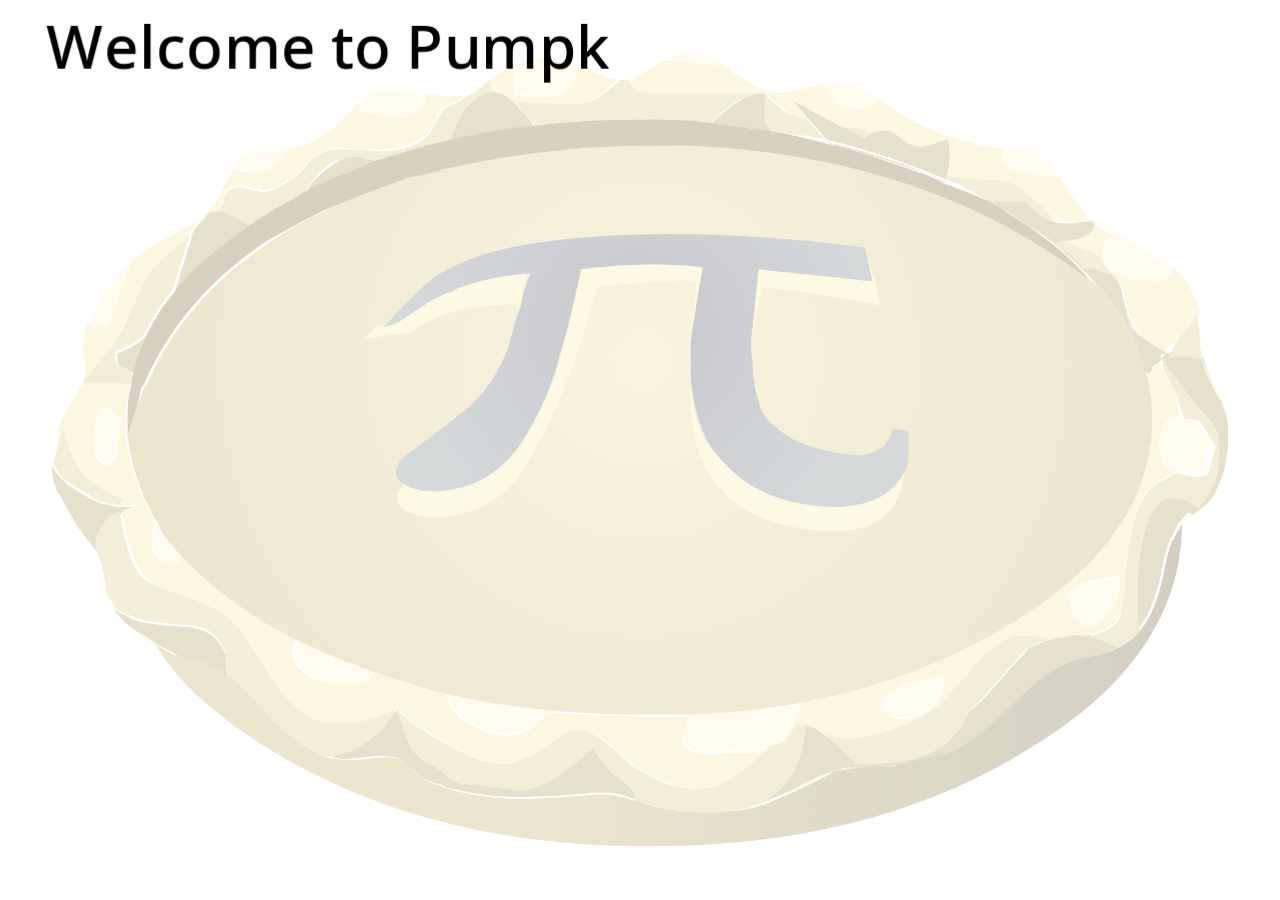
==== index.html @ 18c5f986 "Add files via upload" ====
<!DOCTYPE html>
<!-- Created with https://packager.turbowarp.org/ -->
<html>
<head>
  <meta charset="utf-8">
  <meta name="viewport" content="width=device-width, initial-scale=1.0, maximum-scale=1.0, user-scalable=no">
  <!-- We only include this to explicitly loosen the CSP of various packager environments. It does not provide any security. -->
  <meta http-equiv="Content-Security-Policy" content="default-src * 'self' 'unsafe-inline' 'unsafe-eval' data: blob:">
  <title>Pumpkin Pi</title>
  <style>
    body {
      color: #000000;
      font-family: sans-serif;
      overflow: hidden;
      margin: 0;
      padding: 0;
    }
    :root, body.is-fullscreen {
      background-color: #ffffff;
    }
    [hidden] {
      display: none !important;
    }
    h1 {
      font-weight: normal;
    }
    a {
      color: inherit;
      text-decoration: underline;
      cursor: pointer;
    }

    #app, #loading, #error, #launch {
      position: absolute;
      top: 0;
      left: 0;
      width: 100%;
      height: 100%;
    }
    .screen {
      display: flex;
      flex-direction: column;
      align-items: center;
      justify-content: center;
      text-align: center;
      cursor: default;
      user-select: none;
      -webkit-user-select: none;
      background-color: #ffffff;
    }
    #launch {
      background-color: rgba(0, 0, 0, 0.7);
      cursor: pointer;
    }
    .green-flag {
      width: 80px;
      height: 80px;
      padding: 16px;
      border-radius: 100%;
      background: rgba(255, 255, 255, 0.75);
      border: 3px solid hsla(0, 100%, 100%, 1);
      display: flex;
      justify-content: center;
      align-items: center;
      box-sizing: border-box;
    }
    #loading {
      
    }
    .progress-bar-outer {
      border: 1px solid currentColor;
      height: 10px;
      width: 200px;
      max-width: 200px;
    }
    .progress-bar-inner {
      height: 100%;
      width: 0;
      background-color: currentColor;
    }
    .loading-text, noscript {
      font-weight: normal;
      font-size: 36px;
      margin: 0 0 16px;
    }
    .loading-image {
      margin: 0 0 16px;
    }
    #error-message, #error-stack {
      font-family: monospace;
      max-width: 600px;
      white-space: pre-wrap;
      user-select: text;
      -webkit-user-select: text;
    }
    #error-stack {
      text-align: left;
      max-height: 200px;
      overflow: auto;
    }
    .control-button {
      width: 2rem;
      height: 2rem;
      padding: 0.375rem;
      margin-top: 0.5rem;
      margin-bottom: 0.5rem;
      user-select: none;
      -webkit-user-select: none;
      cursor: pointer;
      border: 0;
      border-radius: 4px;
    }
    .control-button-highlight:hover {
      background: #00000026;
    }
    .control-button-highlight.active {
      background: #00000059;
    }
    .fullscreen-button {
      background: white;
    }
    .standalone-fullscreen-button {
      position: absolute;
      top: 0;
      right: 0;
      background-color: rgba(0, 0, 0, 0.5);
      border-radius: 0 0 0 4px;
      padding: 4px;
      cursor: pointer;
    }
    .sc-canvas {
      cursor: auto;
    }
    .sc-monitor-root[data-opcode^="data_"] .sc-monitor-value-color {
      background-color: #ffffff;
    }
    .sc-monitor-row-value-outer {
      background-color: #ffffff;
    }
    .sc-monitor-row-value-editing .sc-monitor-row-value-outer {
      background-color: #e5e5e5;
    }
    
  </style>
  <meta name="theme-color" content="#ffffff">
  <link rel="icon" href="[data-uri]">
</head>
<body>
  <div id="app"></div>

  <div id="launch" class="screen" hidden title="Click to start">
    <div class="green-flag">
      <svg viewBox="0 0 16.63 17.5" width="42" height="44">
        <defs><style>.cls-1,.cls-2{fill:#4cbf56;stroke:#45993d;stroke-linecap:round;stroke-linejoin:round;}.cls-2{stroke-width:1.5px;}</style></defs>
        <path class="cls-1" d="M.75,2A6.44,6.44,0,0,1,8.44,2h0a6.44,6.44,0,0,0,7.69,0V12.4a6.44,6.44,0,0,1-7.69,0h0a6.44,6.44,0,0,0-7.69,0"/>
        <line class="cls-2" x1="0.75" y1="16.75" x2="0.75" y2="0.75"/>
      </svg>
    </div>
  </div>

  <div id="loading" class="screen">
    <noscript>Enable JavaScript</noscript>
    <h1 class="loading-text">pi is amazing!</h1>
    
    <div class="progress-bar-outer"><div class="progress-bar-inner" id="loading-inner"></div></div>
  </div>

  <div id="error" class="screen" hidden>
    <h1>Error</h1>
    <details>
      <summary id="error-message"></summary>
      <p id="error-stack"></p>
    </details>
  </div>

  <script>/*!
Parts of this script are from the TurboWarp Packager <https://packager.turbowarp.org/>, licensed as follows:
Copyright (C) 2021-2024 Thomas Weber

The Source Code Form of this program is available under the terms of the
Mozilla Public License, v. 2.0. You can obtain a copy of the license at
https://www.mozilla.org/en-US/MPL/2.0/.

Parts of this script are from Scratch <https://scratch.mit.edu/>, licensed as follows:
Copyright (c) 2016, Massachusetts Institute of Technology
All rights reserved.

Redistribution and use in source and binary forms, with or without modification, are permitted provided that the following conditions are met:

1. Redistributions of source code must retain the above copyright notice, this list of conditions and the following disclaimer.

2. Redistributions in binary form must reproduce the above copyright notice, this list of conditions and the following disclaimer in the documentation and/or other materials provided with the distribution.

3. Neither the name of the copyright holder nor the names of its contributors may be used to endorse or promote products derived from this software without specific prior written permission.

THIS SOFTWARE IS PROVIDED BY THE COPYRIGHT HOLDERS AND CONTRIBUTORS "AS IS" AND ANY EXPRESS OR IMPLIED WARRANTIES, INCLUDING, BUT NOT LIMITED TO, THE IMPLIED WARRANTIES OF MERCHANTABILITY AND FITNESS FOR A PARTICULAR PURPOSE ARE DISCLAIMED. IN NO EVENT SHALL THE COPYRIGHT HOLDER OR CONTRIBUTORS BE LIABLE FOR ANY DIRECT, INDIRECT, INCIDENTAL, SPECIAL, EXEMPLARY, OR CONSEQUENTIAL DAMAGES (INCLUDING, BUT NOT LIMITED TO, PROCUREMENT OF SUBSTITUTE GOODS OR SERVICES; LOSS OF USE, DATA, OR PROFITS; OR BUSINESS INTERRUPTION) HOWEVER CAUSED AND ON ANY THEORY OF LIABILITY, WHETHER IN CONTRACT, STRICT LIABILITY, OR TORT (INCLUDING NEGLIGENCE OR OTHERWISE) ARISING IN ANY WAY OUT OF THE USE OF THIS SOFTWARE, EVEN IF ADVISED OF THE POSSIBILITY OF SUCH DAMAGE.
*/

/*! For license information please see scaffolding-min.js.LICENSE.txt */
!function(e){function t(t){for(var n,i,s=t[0],o=t[1],a=0,l=[];a<s.length;a++)i=s[a],Object.prototype.hasOwnProperty.call(r,i)&&r[i]&&l.push(r[i][0]),r[i]=0;for(n in o)Object.prototype.hasOwnProperty.call(o,n)&&(e[n]=o[n]);for(c&&c(t);l.length;)l.shift()()}var n={},r={0:0};function i(t){if(n[t])return n[t].exports;var r=n[t]={i:t,l:!1,exports:{}};return e[t].call(r.exports,r,r.exports,i),r.l=!0,r.exports}i.e=function(e){var t=[],n=r[e];if(0!==n)if(n)t.push(n[2]);else{var s=new Promise((function(t,i){n=r[e]=[t,i]}));t.push(n[2]=s);var o,a=document.createElement("script");a.charset="utf-8",a.timeout=120,i.nc&&a.setAttribute("nonce",i.nc),a.src=function(e){return i.p+"scaffolding/"+({1:"vendors~iframe-extension-worker"}[e]||e)+".js"}(e);var c=new Error;o=function(t){a.onerror=a.onload=null,clearTimeout(l);var n=r[e];if(0!==n){if(n){var i=t&&("load"===t.type?"missing":t.type),s=t&&t.target&&t.target.src;c.message="Loading chunk "+e+" failed.\n("+i+": "+s+")",c.name="ChunkLoadError",c.type=i,c.request=s,n[1](c)}r[e]=void 0}};var l=setTimeout((function(){o({type:"timeout",target:a})}),12e4);a.onerror=a.onload=o,document.head.appendChild(a)}return Promise.all(t)},i.m=e,i.c=n,i.d=function(e,t,n){i.o(e,t)||Object.defineProperty(e,t,{enumerable:!0,get:n})},i.r=function(e){"undefined"!=typeof Symbol&&Symbol.toStringTag&&Object.defineProperty(e,Symbol.toStringTag,{value:"Module"}),Object.defineProperty(e,"__esModule",{value:!0})},i.t=function(e,t){if(1&t&&(e=i(e)),8&t)return e;if(4&t&&"object"==typeof e&&e&&e.__esModule)return e;var n=Object.create(null);if(i.r(n),Object.defineProperty(n,"default",{enumerable:!0,value:e}),2&t&&"string"!=typeof e)for(var r in e)i.d(n,r,function(t){return e[t]}.bind(null,r));return n},i.n=function(e){var t=e&&e.__esModule?function(){return e.default}:function(){return e};return i.d(t,"a",t),t},i.o=function(e,t){return Object.prototype.hasOwnProperty.call(e,t)},i.p="",i.oe=function(e){throw console.error(e),e};var s=window.webpackJsonp=window.webpackJsonp||[],o=s.push.bind(s);s.push=t,s=s.slice();for(var a=0;a<s.length;a++)t(s[a]);var c=o;i(i.s=300)}([function(e,t,n){const r=n(29);r.enable(),e.exports=r("vm")},function(e,t,n){const r=n(23),i=e=>{if("string"!=typeof e)return!1;for(let t=0;t<e.length;t++){const n=e.charCodeAt(t);if(48===n||9===n)return!1}return!0};class s{static toNumber(e){if("number"==typeof e)return Number.isNaN(e)?0:e;const t=Number(e);return Number.isNaN(t)?0:t}static toBoolean(e){return"boolean"==typeof e?e:"string"==typeof e?""!==e&&"0"!==e&&"false"!==e.toLowerCase():Boolean(e)}static toString(e){return String(e)}static toRgbColorList(e){const t=s.toRgbColorObject(e);return[t.r,t.g,t.b]}static toRgbColorObject(e){let t;return"string"==typeof e&&"#"===e.substring(0,1)?(t=r.hexToRgb(e),t||(t={r:0,g:0,b:0,a:255})):t=r.decimalToRgb(s.toNumber(e)),t}static isWhiteSpace(e){return null===e||"string"==typeof e&&0===e.trim().length}static compare(e,t){let n=Number(e),r=Number(t);if(0===n&&i(e)?n=NaN:0===r&&i(t)&&(r=NaN),isNaN(n)||isNaN(r)){const n=String(e).toLowerCase(),r=String(t).toLowerCase();return n<r?-1:n>r?1:0}return n===1/0&&r===1/0||n===-1/0&&r===-1/0?0:n-r}static isInt(e){return"number"==typeof e?!!isNaN(e)||e===Math.floor(e):"boolean"==typeof e||"string"==typeof e&&e.indexOf(".")<0}static get LIST_INVALID(){return"INVALID"}static get LIST_ALL(){return"ALL"}static toListIndex(e,t,n){if("number"!=typeof e){if("all"===e)return n?s.LIST_ALL:s.LIST_INVALID;if("last"===e)return t>0?t:s.LIST_INVALID;if("random"===e||"any"===e)return t>0?1+Math.floor(Math.random()*t):s.LIST_INVALID}return(e=Math.floor(s.toNumber(e)))<1||e>t?s.LIST_INVALID:e}}e.exports=s},function(e,t){e.exports={BOOLEAN:"Boolean",BUTTON:"button",LABEL:"label",COMMAND:"command",CONDITIONAL:"conditional",EVENT:"event",HAT:"hat",LOOP:"loop",REPORTER:"reporter",XML:"xml"}},function(e,t){e.exports={ANGLE:"angle",BOOLEAN:"Boolean",COLOR:"color",NUMBER:"number",STRING:"string",MATRIX:"matrix",NOTE:"note",IMAGE:"image",COSTUME:"costume",SOUND:"sound"}},function(e,t){e.exports=class{static degToRad(e){return e*Math.PI/180}static radToDeg(e){return 180*e/Math.PI}static clamp(e,t,n){return Math.min(Math.max(e,t),n)}static wrapClamp(e,t,n){const r=n-t+1;return e-Math.floor((e-t)/r)*r}static tan(e){switch(e%=360){case-270:case 90:return 1/0;case-90:case 270:return-1/0;default:return Math.round(1e10*Math.tan(Math.PI*e/180))/1e10}}static reducedSortOrdering(e){const t=e.slice(0).sort(((e,t)=>e-t));return e.map((e=>t.indexOf(e)))}static inclusiveRandIntWithout(e,t,n){const r=t-e,i=e+Math.floor(Math.random()*r);return i>=n?i+1:i}static scale(e,t,n,r,i){return(e-t)/(n-t)*(i-r)+r}}},function(e,t,n){"use strict";var r=n(107),i=n(108),s=n(59),o=n(58),a=n(57);function c(e,t){return Object.keys(t).forEach((function(n){e[n]=t[n]})),e}e.exports=function e(){var t=c({},a),n="en",l={},u=function(e){return e},h=null,d="warning",p={};function f(e,t,s){var o="string"==typeof e?e:e.default,a=b(o,"object"==typeof e&&e.id||u(o),s||n);return(a.format||(a.format=i(r(a.message),s||n,p)))(t)}f.rich=function(e,t,s){var o="string"==typeof e?e:e.default,a=b(o,"object"==typeof e&&e.id||u(o),s||n);return(a.toParts||(a.toParts=i.toParts(r(a.message,{tagsType:m}),s||n,p)))(t)};var m="<>";function g(e,t){var n=e[2];return function(e,t){var r="object"==typeof n?function(e,t){return Object.keys(e).reduce((function(n,r){return n[r]=e[r](t),n}),{})}(n,t):n;return"function"==typeof e?e(r):e}}function b(e,t,n){var r=o(n,l)||"en",i=l[r]||(l[r]={}),s=i[t];if("string"==typeof s&&(s=i[t]={message:s}),!s){var a='Translation for "'+t+'" in "'+r+'" is missing';if("warning"===d)"undefined"!=typeof console&&console.warn(a);else if("ignore"!==d)throw new Error(a);var c="function"==typeof h?h(e,t,r)||e:h||e;s=i[t]={message:c}}return s}function y(e,t,r,i,a){"object"==typeof r&&"object"!=typeof i&&(a=i,i=r,r=0);var c=o(a||n,s),l=c&&s[c][e]||E;return i["="+ +t]||i[l(t-r)]||i.other}function E(){return"other"}return p[m]=g,f.setup=function(e){return(e=e||{}).locale&&(n=e.locale),"translations"in e&&(l=e.translations||{}),e.generateId&&(u=e.generateId),"missingReplacement"in e&&(h=e.missingReplacement),e.missingTranslation&&(d=e.missingTranslation),e.formats&&(e.formats.number&&c(t.number,e.formats.number),e.formats.date&&c(t.date,e.formats.date),e.formats.time&&c(t.time,e.formats.time)),e.types&&((p=e.types)[m]=g),{locale:n,translations:l,generateId:u,missingReplacement:h,missingTranslation:d,formats:t,types:p}},f.number=function(e,r,i){var s=r&&t.number[r]||t.parseNumberPattern(r)||t.number.default;return new Intl.NumberFormat(i||n,s).format(e)},f.date=function(e,r,i){var s=r&&t.date[r]||t.parseDatePattern(r)||t.date.default;return new Intl.DateTimeFormat(i||n,s).format(e)},f.time=function(e,r,i){var s=r&&t.time[r]||t.parseDatePattern(r)||t.time.default;return new Intl.DateTimeFormat(i||n,s).format(e)},f.select=function(e,t){return t[e]||t.other},f.custom=function(e,t,n,r){return e[1]in p?p[e[1]](e,t)(n,r):n},f.plural=y.bind(null,"cardinal"),f.selectordinal=y.bind(null,"ordinal"),f.namespace=e,f}()},function(e,t,n){const r=n(0);class i{static withoutTrailingDigits(e){let t=e.length-1;for(;t>=0&&"0123456789".indexOf(e.charAt(t))>-1;)t--;return e.slice(0,t+1)}static unusedName(e,t){if(t.indexOf(e)<0)return e;e=i.withoutTrailingDigits(e);let n=2;for(;t.indexOf(e+n)>=0;)n++;return e+n}static caseInsensitiveUnusedName(e,t){const n=e=>t.some((t=>t.toLowerCase()===e.toLowerCase()));if(!n(e))return e;e=i.withoutTrailingDigits(e);let r=2;for(;n("".concat(e).concat(r));)r++;return"".concat(e).concat(r)}static splitFirst(e,t){const n=e.indexOf(t);return n>=0?[e.substring(0,n),e.substring(n+1)]:[e,null]}static stringify(e){return JSON.stringify(e,((e,t)=>"number"!=typeof t||t!==1/0&&t!==-1/0&&!isNaN(t)?t:0))}static replaceUnsafeChars(e){if("string"!=typeof e){if(!Array.isArray(e))return r.error("Unexpected input recieved in replaceUnsafeChars"),e;e=String(e)}return e.replace(/[<>&'"]/g,(e=>{switch(e){case"<":return"lt";case">":return"gt";case"&":return"amp";case"'":return"apos";case'"':return"quot"}}))}}e.exports=i},function(e,t){const n="!#%()*+,-./:;=?@[]^_`{|}~ABCDEFGHIJKLMNOPQRSTUVWXYZabcdefghijklmnopqrstuvwxyz0123456789";e.exports=function(){const e=n.length,t=[];for(let r=0;r<20;r++)t[r]=n.charAt(Math.random()*e);return t.join("")}},function(e,t){var n;n=function(){return this}();try{n=n||new Function("return this")()}catch(e){"object"==typeof window&&(n=window)}e.exports=n},function(e,t,n){const r=n(7),i=n(31);class s{constructor(e,t,n,i){switch(this.id=e||r(),this.name=t,this.type=n,this.isCloud=i,this.type){case s.SCALAR_TYPE:this.value=0;break;case s.LIST_TYPE:this.value=[];break;case s.BROADCAST_MESSAGE_TYPE:this.value=this.name;break;default:throw new Error("Invalid variable type: ".concat(this.type))}}toXML(e){return e=!0===e,'<variable type="'.concat(this.type,'" id="').concat(this.id,'" islocal="').concat(e,'" iscloud="').concat(this.isCloud,'">').concat(i(this.name),"</variable>")}static get SCALAR_TYPE(){return""}static get LIST_TYPE(){return"list"}static get BROADCAST_MESSAGE_TYPE(){return"broadcast_msg"}}e.exports=s},function(e,t,n){const r=n(1),{InputOpcode:i,InputType:s}=n(15),o=n(0);class a{static getNumberInputType(e){if("number"!=typeof e)throw new Error("Expected a number.");return e===1/0?s.NUMBER_POS_INF:e===-1/0?s.NUMBER_NEG_INF:e<0?Number.isInteger(e)?s.NUMBER_NEG_INT:s.NUMBER_NEG_FRACT:e>0?Number.isInteger(e)?s.NUMBER_POS_INT:s.NUMBER_POS_FRACT:Number.isNaN(e)?s.NUMBER_NAN:Object.is(e,-0)?s.NUMBER_NEG_ZERO:s.NUMBER_ZERO}constructor(e,t){let n=arguments.length>2&&void 0!==arguments[2]?arguments[2]:{},r=arguments.length>3&&void 0!==arguments[3]&&arguments[3];this.opcode=e,this.type=t,this.inputs=n,this.yields=r}isConstant(e){if(this.opcode!==i.CONSTANT)return!1;let t=this.inputs.value===e;return t||"number"!=typeof e||(t=+this.inputs.value===e),t}isAlwaysType(e){return(this.type&e)===this.type}isSometimesType(e){return!!(this.type&e)}toType(e){let t;switch(e){case s.BOOLEAN:t=i.CAST_BOOLEAN;break;case s.NUMBER:t=i.CAST_NUMBER;break;case s.NUMBER_INDEX:t=i.CAST_NUMBER_INDEX;break;case s.NUMBER_OR_NAN:t=i.CAST_NUMBER_OR_NAN;break;case s.STRING:t=i.CAST_STRING;break;case s.COLOR:t=i.CAST_COLOR;break;default:throw o.warn("Cannot cast to type: ".concat(e),this),new Error("Cannot cast to type: ".concat(e))}if(this.isAlwaysType(e))return this;if(this.opcode===i.CONSTANT){switch(t){case i.CAST_BOOLEAN:this.inputs.value=r.toBoolean(this.inputs.value),this.type=s.BOOLEAN;break;case i.CAST_NUMBER:case i.CAST_NUMBER_INDEX:case i.CAST_NUMBER_OR_NAN:{this.isAlwaysType(s.BOOLEAN_INTERPRETABLE)&&(this.type=s.NUMBER,this.inputs.value=+r.toBoolean(this.inputs.value));const e=+this.inputs.value;e?this.inputs.value=e:Object.is(e,-0)?this.inputs.value=-0:this.inputs.value=0,t===i.CAST_NUMBER_INDEX&&(this.inputs.value|=0),this.type=a.getNumberInputType(this.inputs.value);break}case i.CAST_STRING:this.inputs.value+="",this.type=s.STRING;break;case i.CAST_COLOR:this.inputs.value=r.toRgbColorList(this.inputs.value),this.type=s.COLOR}return this}return new a(t,e,{target:this})}}e.exports={IntermediateStackBlock:class{constructor(e){let t=arguments.length>1&&void 0!==arguments[1]?arguments[1]:{},n=arguments.length>2&&void 0!==arguments[2]&&arguments[2];this.opcode=e,this.inputs=t,this.yields=n,this.ignoreState=!1,this.entryState=null,this.exitState=null}},IntermediateInput:a,IntermediateStack:class{constructor(e){this.blocks=null!=e?e:[]}},IntermediateScript:class{constructor(){this.topBlockId=null,this.stack=null,this.isProcedure=!1,this.procedureVariant="",this.procedureCode="",this.arguments=[],this.isWarp=!1,this.yields=!0,this.warpTimer=!1,this.dependedProcedures=[],this.cachedCompileResult=null,this.cachedAnalysisEndState=null,this.executableHat=!1}},IntermediateRepresentation:class{constructor(e,t){this.entry=e,this.procedures=t}getProcedure(e){return Object.values(this.procedures).find((t=>t.procedureCode===e))}},stringifyType:e=>{let t=[];for(const n in s){const r=s[n];if((r&e)===r){for(const e of t)s[e];t=t.filter((e=>(s[e]&r)!==s[e])),t.push(n)}}let n=null;for(const e of t)n=null===n?e:"".concat(n," | ").concat(e);return null===n?"INVALID":n}}},function(e,t,n){var r;"undefined"!=typeof self&&self,r=function(){return function(e){var t={};function n(r){if(t[r])return t[r].exports;var i=t[r]={i:r,l:!1,exports:{}};return e[r].call(i.exports,i,i.exports,n),i.l=!0,i.exports}return n.m=e,n.c=t,n.d=function(e,t,r){n.o(e,t)||Object.defineProperty(e,t,{configurable:!1,enumerable:!0,get:r})},n.n=function(e){var t=e&&e.__esModule?function(){return e.default}:function(){return e};return n.d(t,"a",t),t},n.o=function(e,t){return Object.prototype.hasOwnProperty.call(e,t)},n.p="",n(n.s=9)}([function(e,t,n){"use strict";t.__esModule=!0,t.copyExistingProperties=function(e,t){Object.keys(t).forEach((function(n){t.hasOwnProperty(n)&&e.hasOwnProperty(n)&&(t[n]=e[n])}))},t.copyNamedProperties=function(e,t,n){e.forEach((function(e){var r=t[e];void 0!==r&&(n[e]=r)}))},t.isBuffer=function(e,t){return o||(o=e.createBuffer()),t instanceof o.constructor},t.isRenderbuffer=function(e,t){return a||(a=e.createRenderbuffer()),t instanceof a.constructor},t.isShader=function(e,t){return c||(c=e.createShader(e.VERTEX_SHADER)),t instanceof c.constructor},t.isTexture=function(e,t){return l||(l=e.createTexture()),t instanceof l.constructor},t.isSampler=function(e,t){if(!u){if(!e.createSampler)return!1;u=e.createSampler()}return t instanceof u.constructor},t.warn=t.error=void 0;var r,i=(r=n(2))&&r.__esModule?r:{default:r},s=i.default.console&&i.default.console.error&&"function"==typeof i.default.console.error?i.default.console.error.bind(i.default.console):function(){};t.error=s;var o,a,c,l,u,h=i.default.console&&i.default.console.warn&&"function"==typeof i.default.console.warn?i.default.console.warn.bind(i.default.console):function(){};t.warn=h},function(e,t,n){"use strict";t.__esModule=!0,t.getGLTypeForTypedArray=function(e){if(e instanceof Int8Array)return s;if(e instanceof Uint8Array)return o;if(e instanceof Uint8ClampedArray)return o;if(e instanceof Int16Array)return a;if(e instanceof Uint16Array)return c;if(e instanceof Int32Array)return l;if(e instanceof Uint32Array)return u;if(e instanceof Float32Array)return h;throw"unsupported typed array type"},t.getGLTypeForTypedArrayType=function(e){if(e===Int8Array)return s;if(e===Uint8Array)return o;if(e===Uint8ClampedArray)return o;if(e===Int16Array)return a;if(e===Uint16Array)return c;if(e===Int32Array)return l;if(e===Uint32Array)return u;if(e===Float32Array)return h;throw"unsupported typed array type"},t.getTypedArrayTypeForGLType=function(e){var t=d[e];if(!t)throw"unknown gl type";return t},t.isArrayBuffer=void 0;var r,i=(r=n(2))&&r.__esModule?r:{default:r},s=5120,o=5121,a=5122,c=5123,l=5124,u=5125,h=5126,d={},p=d;p[s]=Int8Array,p[o]=Uint8Array,p[a]=Int16Array,p[c]=Uint16Array,p[l]=Int32Array,p[u]=Uint32Array,p[h]=Float32Array,p[32819]=Uint16Array,p[32820]=Uint16Array,p[33635]=Uint16Array,p[5131]=Uint16Array,p[33640]=Uint32Array,p[35899]=Uint32Array,p[35902]=Uint32Array,p[36269]=Uint32Array,p[34042]=Uint32Array;var f=i.default.SharedArrayBuffer?function(e){return e&&e.buffer&&(e.buffer instanceof ArrayBuffer||e.buffer instanceof i.default.SharedArrayBuffer)}:function(e){return e&&e.buffer&&e.buffer instanceof ArrayBuffer};t.isArrayBuffer=f},function(e,t,n){"use strict";t.__esModule=!0,t.default=void 0;var r=void 0!==r?r:"undefined"!=typeof self?self:"undefined"!=typeof window?window:{};t.default=r},function(e,t,n){"use strict";t.__esModule=!0,t.add=function(e,t,n){return(n=n||new r(3))[0]=e[0]+t[0],n[1]=e[1]+t[1],n[2]=e[2]+t[2],n},t.copy=function(e,t){return(t=t||new r(3))[0]=e[0],t[1]=e[1],t[2]=e[2],t},t.create=function(e,t,n){var i=new r(3);return e&&(i[0]=e),t&&(i[1]=t),n&&(i[2]=n),i},t.cross=function(e,t,n){n=n||new r(3);var i=e[2]*t[0]-e[0]*t[2],s=e[0]*t[1]-e[1]*t[0];return n[0]=e[1]*t[2]-e[2]*t[1],n[1]=i,n[2]=s,n},t.distance=function(e,t){var n=e[0]-t[0],r=e[1]-t[1],i=e[2]-t[2];return Math.sqrt(n*n+r*r+i*i)},t.distanceSq=function(e,t){var n=e[0]-t[0],r=e[1]-t[1],i=e[2]-t[2];return n*n+r*r+i*i},t.divide=function(e,t,n){return(n=n||new r(3))[0]=e[0]/t[0],n[1]=e[1]/t[1],n[2]=e[2]/t[2],n},t.divScalar=function(e,t,n){return(n=n||new r(3))[0]=e[0]/t,n[1]=e[1]/t,n[2]=e[2]/t,n},t.dot=function(e,t){return e[0]*t[0]+e[1]*t[1]+e[2]*t[2]},t.lerp=function(e,t,n,i){return(i=i||new r(3))[0]=(1-n)*e[0]+n*t[0],i[1]=(1-n)*e[1]+n*t[1],i[2]=(1-n)*e[2]+n*t[2],i},t.length=function(e){return Math.sqrt(e[0]*e[0]+e[1]*e[1]+e[2]*e[2])},t.lengthSq=function(e){return e[0]*e[0]+e[1]*e[1]+e[2]*e[2]},t.mulScalar=function(e,t,n){return(n=n||new r(3))[0]=e[0]*t,n[1]=e[1]*t,n[2]=e[2]*t,n},t.multiply=function(e,t,n){return(n=n||new r(3))[0]=e[0]*t[0],n[1]=e[1]*t[1],n[2]=e[2]*t[2],n},t.negate=function(e,t){return(t=t||new r(3))[0]=-e[0],t[1]=-e[1],t[2]=-e[2],t},t.normalize=function(e,t){t=t||new r(3);var n=e[0]*e[0]+e[1]*e[1]+e[2]*e[2],i=Math.sqrt(n);return i>1e-5?(t[0]=e[0]/i,t[1]=e[1]/i,t[2]=e[2]/i):(t[0]=0,t[1]=0,t[2]=0),t},t.setDefaultType=function(e){var t=r;return r=e,t},t.subtract=function(e,t,n){return(n=n||new r(3))[0]=e[0]-t[0],n[1]=e[1]-t[1],n[2]=e[2]-t[2],n};var r=Float32Array},function(e,t,n){"use strict";t.__esModule=!0,t.isWebGL1=function(e){return!e.texStorage2D},t.isWebGL2=function(e){return!!e.texStorage2D},t.glEnumToString=void 0;var r,i,s=(r={},i={},function(e,t){return function(e){var t=e.constructor.name;if(!r[t]){for(var n in e)if("number"==typeof e[n]){var s=i[e[n]];i[e[n]]=s?"".concat(s," | ").concat(n):n}r[t]=!0}}(e),i[t]||"0x"+t.toString(16)});t.glEnumToString=s},function(e,t,n){"use strict";t.__esModule=!0,t.createAttributeSetters=W,t.createProgram=D,t.createProgramFromScripts=function(e,t,n,r,i){for(var s=M(n,r,i),o=[],a=0;a<t.length;++a){var c=B(e,t[a],e[C[a]],s.errorCallback);if(!c)return null;o.push(c)}return D(e,o,s)},t.createProgramFromSources=U,t.createProgramInfo=function(e,t,n,r,i){var s=M(n,r,i),o=!0;if(t=t.map((function(e){if(e.indexOf("\n")<0){var t=u(e);t?e=t.text:(s.errorCallback("no element with id: "+e),o=!1)}return e})),!o)return null;var a=U(e,t,s);return a?X(e,a):null},t.createProgramInfoFromProgram=X,t.createUniformSetters=j,t.createUniformBlockSpecFromProgram=V,t.createUniformBlockInfoFromProgram=_,t.createUniformBlockInfo=function(e,t,n){return _(e,t.program,t.uniformBlockSpec,n)},t.createTransformFeedback=function(e,t,n){var r=e.createTransformFeedback();return e.bindTransformFeedback(e.TRANSFORM_FEEDBACK,r),e.useProgram(t.program),G(e,t,n),e.bindTransformFeedback(e.TRANSFORM_FEEDBACK,null),function(e,t,n){for(var r in t.transformFeedbackInfo&&(t=t.transformFeedbackInfo),n.attribs&&(n=n.attribs),n){var i=t[r];i&&e.bindBufferBase(e.TRANSFORM_FEEDBACK_BUFFER,i.index,null)}}(e,t,n),r},t.createTransformFeedbackInfo=z,t.bindTransformFeedbackInfo=G,t.setAttributes=K,t.setBuffersAndAttributes=function(e,t,n){n.vertexArrayObject?e.bindVertexArray(n.vertexArrayObject):(K(t.attribSetters||t,n.attribs),n.indices&&e.bindBuffer(e.ELEMENT_ARRAY_BUFFER,n.indices))},t.setUniforms=function e(t,n){for(var r=t.uniformSetters||t,i=arguments.length,s=1;s<i;++s){var o=arguments[s];if(Array.isArray(o))for(var a=o.length,c=0;c<a;++c)e(r,o[c]);else for(var l in o){var u=r[l];u&&u(o[l])}}},t.setUniformBlock=function(e,t,n){H(e,t,n)&&e.bufferData(e.UNIFORM_BUFFER,n.array,e.DYNAMIC_DRAW)},t.setBlockUniforms=function(e,t){var n=e.uniforms;for(var r in t){var i=n[r];if(i){var s=t[r];s.length?i.set(s):i[0]=s}}},t.bindUniformBlock=H;var r,i=a(n(4)),s=a(n(0)),o=(r=n(2))&&r.__esModule?r:{default:r};function a(e){if(e&&e.__esModule)return e;var t={};if(null!=e)for(var n in e)if(Object.prototype.hasOwnProperty.call(e,n)){var r=Object.defineProperty&&Object.getOwnPropertyDescriptor?Object.getOwnPropertyDescriptor(e,n):{};r.get||r.set?Object.defineProperty(t,n,r):t[n]=e[n]}return t.default=e,t}var c=s.error,l=s.warn,u=o.default&&o.default.document&&o.default.document.getElementById?o.default.document.getElementById.bind(o.default.document):function(){return null},h=3553,d=34067,p=32879,f=35866,m={};function g(e,t){return m[t].bindPoint}function b(e,t){return function(n){e.uniform1i(t,n)}}function y(e,t){return function(n){e.uniform1iv(t,n)}}function E(e,t){return function(n){e.uniform2iv(t,n)}}function T(e,t){return function(n){e.uniform3iv(t,n)}}function v(e,t){return function(n){e.uniform4iv(t,n)}}function A(e,t,n,r){var o=g(0,t);return i.isWebGL2(e)?function(t){var i,a;s.isTexture(e,t)?(i=t,a=null):(i=t.texture,a=t.sampler),e.uniform1i(r,n),e.activeTexture(e.TEXTURE0+n),e.bindTexture(o,i),e.bindSampler(n,a)}:function(t){e.uniform1i(r,n),e.activeTexture(e.TEXTURE0+n),e.bindTexture(o,t)}}function w(e,t,n,r,o){for(var a=g(0,t),c=new Int32Array(o),l=0;l<o;++l)c[l]=n+l;return i.isWebGL2(e)?function(t){e.uniform1iv(r,c),t.forEach((function(t,r){var i,o;e.activeTexture(e.TEXTURE0+c[r]),s.isTexture(e,t)?(i=t,o=null):(i=t.texture,o=t.sampler),e.bindSampler(n,o),e.bindTexture(a,i)}))}:function(t){e.uniform1iv(r,c),t.forEach((function(t,n){e.activeTexture(e.TEXTURE0+c[n]),e.bindTexture(a,t)}))}}function S(e,t){return function(n){e.bindBuffer(e.ARRAY_BUFFER,n.buffer),e.enableVertexAttribArray(t),e.vertexAttribPointer(t,n.numComponents||n.size,n.type||e.FLOAT,n.normalize||!1,n.stride||0,n.offset||0),void 0!==n.divisor&&e.vertexAttribDivisor(t,n.divisor)}}function k(e,t){return function(n){e.bindBuffer(e.ARRAY_BUFFER,n.buffer),e.enableVertexAttribArray(t),e.vertexAttribIPointer(t,n.numComponents||n.size,n.type||e.INT,n.stride||0,n.offset||0),void 0!==n.divisor&&e.vertexAttribDivisor(t,n.divisor)}}function O(e,t,n){var r=n.size,i=n.count;return function(n){e.bindBuffer(e.ARRAY_BUFFER,n.buffer);for(var s=n.size||n.numComponents||r,o=s/i,a=n.type||e.FLOAT,c=m[a].size*s,l=n.normalize||!1,u=n.offset||0,h=c/i,d=0;d<i;++d)e.enableVertexAttribArray(t+d),e.vertexAttribPointer(t+d,o,a,l,c,u+h*d),void 0!==n.divisor&&e.vertexAttribDivisor(t+d,n.divisor)}}m[5126]={Type:Float32Array,size:4,setter:function(e,t){return function(n){e.uniform1f(t,n)}},arraySetter:function(e,t){return function(n){e.uniform1fv(t,n)}}},m[35664]={Type:Float32Array,size:8,setter:function(e,t){return function(n){e.uniform2fv(t,n)}}},m[35665]={Type:Float32Array,size:12,setter:function(e,t){return function(n){e.uniform3fv(t,n)}}},m[35666]={Type:Float32Array,size:16,setter:function(e,t){return function(n){e.uniform4fv(t,n)}}},m[5124]={Type:Int32Array,size:4,setter:b,arraySetter:y},m[35667]={Type:Int32Array,size:8,setter:E},m[35668]={Type:Int32Array,size:12,setter:T},m[35669]={Type:Int32Array,size:16,setter:v},m[5125]={Type:Uint32Array,size:4,setter:function(e,t){return function(n){e.uniform1ui(t,n)}},arraySetter:function(e,t){return function(n){e.uniform1uiv(t,n)}}},m[36294]={Type:Uint32Array,size:8,setter:function(e,t){return function(n){e.uniform2uiv(t,n)}}},m[36295]={Type:Uint32Array,size:12,setter:function(e,t){return function(n){e.uniform3uiv(t,n)}}},m[36296]={Type:Uint32Array,size:16,setter:function(e,t){return function(n){e.uniform4uiv(t,n)}}},m[35670]={Type:Uint32Array,size:4,setter:b,arraySetter:y},m[35671]={Type:Uint32Array,size:8,setter:E},m[35672]={Type:Uint32Array,size:12,setter:T},m[35673]={Type:Uint32Array,size:16,setter:v},m[35674]={Type:Float32Array,size:16,setter:function(e,t){return function(n){e.uniformMatrix2fv(t,!1,n)}}},m[35675]={Type:Float32Array,size:36,setter:function(e,t){return function(n){e.uniformMatrix3fv(t,!1,n)}}},m[35676]={Type:Float32Array,size:64,setter:function(e,t){return function(n){e.uniformMatrix4fv(t,!1,n)}}},m[35685]={Type:Float32Array,size:24,setter:function(e,t){return function(n){e.uniformMatrix2x3fv(t,!1,n)}}},m[35686]={Type:Float32Array,size:32,setter:function(e,t){return function(n){e.uniformMatrix2x4fv(t,!1,n)}}},m[35687]={Type:Float32Array,size:24,setter:function(e,t){return function(n){e.uniformMatrix3x2fv(t,!1,n)}}},m[35688]={Type:Float32Array,size:48,setter:function(e,t){return function(n){e.uniformMatrix3x4fv(t,!1,n)}}},m[35689]={Type:Float32Array,size:32,setter:function(e,t){return function(n){e.uniformMatrix4x2fv(t,!1,n)}}},m[35690]={Type:Float32Array,size:48,setter:function(e,t){return function(n){e.uniformMatrix4x3fv(t,!1,n)}}},m[35678]={Type:null,size:0,setter:A,arraySetter:w,bindPoint:h},m[35680]={Type:null,size:0,setter:A,arraySetter:w,bindPoint:d},m[35679]={Type:null,size:0,setter:A,arraySetter:w,bindPoint:p},m[35682]={Type:null,size:0,setter:A,arraySetter:w,bindPoint:h},m[36289]={Type:null,size:0,setter:A,arraySetter:w,bindPoint:f},m[36292]={Type:null,size:0,setter:A,arraySetter:w,bindPoint:f},m[36293]={Type:null,size:0,setter:A,arraySetter:w,bindPoint:d},m[36298]={Type:null,size:0,setter:A,arraySetter:w,bindPoint:h},m[36299]={Type:null,size:0,setter:A,arraySetter:w,bindPoint:p},m[36300]={Type:null,size:0,setter:A,arraySetter:w,bindPoint:d},m[36303]={Type:null,size:0,setter:A,arraySetter:w,bindPoint:f},m[36306]={Type:null,size:0,setter:A,arraySetter:w,bindPoint:h},m[36307]={Type:null,size:0,setter:A,arraySetter:w,bindPoint:p},m[36308]={Type:null,size:0,setter:A,arraySetter:w,bindPoint:d},m[36311]={Type:null,size:0,setter:A,arraySetter:w,bindPoint:f};var I={};I[5126]={size:4,setter:S},I[35664]={size:8,setter:S},I[35665]={size:12,setter:S},I[35666]={size:16,setter:S},I[5124]={size:4,setter:k},I[35667]={size:8,setter:k},I[35668]={size:12,setter:k},I[35669]={size:16,setter:k},I[5125]={size:4,setter:k},I[36294]={size:8,setter:k},I[36295]={size:12,setter:k},I[36296]={size:16,setter:k},I[35670]={size:4,setter:k},I[35671]={size:8,setter:k},I[35672]={size:12,setter:k},I[35673]={size:16,setter:k},I[35674]={size:4,setter:O,count:2},I[35675]={size:9,setter:O,count:3},I[35676]={size:16,setter:O,count:4};var N=void 0,R=/^[ \t]*\n/;function x(e,t,n,r){var i=r||c,s=e.createShader(n),o=0;if(R.test(t)&&(o=1,t=t.replace(R,"")),e.shaderSource(s,t),e.compileShader(s),!e.getShaderParameter(s,e.COMPILE_STATUS)){var a=e.getShaderInfoLog(s);return i(function(e,t){return t=t||0,++t,e.split("\n").map((function(e,n){return n+t+": "+e})).join("\n")}(t,o)+"\n*** Error compiling shader: "+a),e.deleteShader(s),null}return s}function M(e,t,n){var r;if("function"==typeof t&&(n=t,t=void 0),"function"==typeof e)n=e,e=void 0;else if(e&&!Array.isArray(e)){if(e.errorCallback)return e;var i=e;n=i.errorCallback,e=i.attribLocations,r=i.transformFeedbackVaryings}var s={errorCallback:n||c,transformFeedbackVaryings:r};if(e){var o={};Array.isArray(e)?e.forEach((function(e,n){o[e]=t?t[n]:n})):o=e,s.attribLocations=o}return s}var C=["VERTEX_SHADER","FRAGMENT_SHADER"];function P(e){return e.indexOf("frag")>=0?N.FRAGMENT_SHADER:e.indexOf("vert")>=0?N.VERTEX_SHADER:void 0}function L(e,t){t.forEach((function(t){e.deleteShader(t)}))}function D(e,t,n,r,i){for(var o=M(n,r,i),a=[],c=[],l=0;l<t.length;++l){var h=t[l];if("string"==typeof h){var d=u(h),p=d?d.text:h,f=e[C[l]];d&&d.type&&(f=P(d.type)||f),h=x(e,p,f,o.errorCallback),c.push(h)}s.isShader(e,h)&&a.push(h)}if(a.length!==t.length)return o.errorCallback("not enough shaders for program"),L(e,c),null;var m=e.createProgram();a.forEach((function(t){e.attachShader(m,t)})),o.attribLocations&&Object.keys(o.attribLocations).forEach((function(t){e.bindAttribLocation(m,o.attribLocations[t],t)}));var g=o.transformFeedbackVaryings;if(g&&(g.attribs&&(g=g.attribs),Array.isArray(g)||(g=Object.keys(g)),e.transformFeedbackVaryings(m,g,o.transformFeedbackMode||e.SEPARATE_ATTRIBS)),e.linkProgram(m),!e.getProgramParameter(m,e.LINK_STATUS)){var b=e.getProgramInfoLog(m);return o.errorCallback("Error in program linking:"+b),e.deleteProgram(m),L(e,c),null}return m}function B(e,t,n,r){var i,s=u(t);if(!s)throw"*** Error: unknown script element"+t;i=s.text;var o=n||P(s.type);if(!o)throw"*** Error: unknown shader type";return x(e,i,o,r)}function U(e,t,n,r,i){for(var s=M(n,r,i),o=[],a=0;a<t.length;++a){var c=x(e,t[a],e[C[a]],s.errorCallback);if(!c)return null;o.push(c)}return D(e,o,s)}function F(e){var t=e.name;return t.startsWith("gl_")||t.startsWith("webgl_")}function j(e,t){var n=0;function r(t,r){var i,s=e.getUniformLocation(t,r.name),o=r.size>1&&"[0]"===r.name.substr(-3),a=r.type,c=m[a];if(!c)throw"unknown type: 0x"+a.toString(16);if(c.bindPoint){var l=n;n+=r.size,i=o?c.arraySetter(e,a,l,s,r.size):c.setter(e,a,l,s,r.size)}else i=c.arraySetter&&o?c.arraySetter(e,s):c.setter(e,s);return i.location=s,i}for(var i={},s=e.getProgramParameter(t,e.ACTIVE_UNIFORMS),o=0;o<s;++o){var a=e.getActiveUniform(t,o);if(!F(a)){var c=a.name;"[0]"===c.substr(-3)&&(c=c.substr(0,c.length-3));var l=r(t,a);i[c]=l}}return i}function z(e,t){for(var n={},r=e.getProgramParameter(t,e.TRANSFORM_FEEDBACK_VARYINGS),i=0;i<r;++i){var s=e.getTransformFeedbackVarying(t,i);n[s.name]={index:i,type:s.type,size:s.size}}return n}function G(e,t,n){for(var r in t.transformFeedbackInfo&&(t=t.transformFeedbackInfo),n.attribs&&(n=n.attribs),n){var i=t[r];if(i){var s=n[r];s.offset?e.bindBufferRange(e.TRANSFORM_FEEDBACK_BUFFER,i.index,s.buffer,s.offset,s.size):e.bindBufferBase(e.TRANSFORM_FEEDBACK_BUFFER,i.index,s.buffer)}}}function V(e,t){for(var n=e.getProgramParameter(t,e.ACTIVE_UNIFORMS),r=[],i=[],s=0;s<n;++s){i.push(s),r.push({});var o=e.getActiveUniform(t,s);if(F(o))break;r[s].name=o.name}[["UNIFORM_TYPE","type"],["UNIFORM_SIZE","size"],["UNIFORM_BLOCK_INDEX","blockNdx"],["UNIFORM_OFFSET","offset"]].forEach((function(n){var s=n[0],o=n[1];e.getActiveUniforms(t,i,e[s]).forEach((function(e,t){r[t][o]=e}))}));for(var a={},c=e.getProgramParameter(t,e.ACTIVE_UNIFORM_BLOCKS),l=0;l<c;++l){var u=e.getActiveUniformBlockName(t,l),h={index:l,usedByVertexShader:e.getActiveUniformBlockParameter(t,l,e.UNIFORM_BLOCK_REFERENCED_BY_VERTEX_SHADER),usedByFragmentShader:e.getActiveUniformBlockParameter(t,l,e.UNIFORM_BLOCK_REFERENCED_BY_FRAGMENT_SHADER),size:e.getActiveUniformBlockParameter(t,l,e.UNIFORM_BLOCK_DATA_SIZE),uniformIndices:e.getActiveUniformBlockParameter(t,l,e.UNIFORM_BLOCK_ACTIVE_UNIFORM_INDICES)};h.used=h.usedByVertexSahder||h.usedByFragmentShader,a[u]=h}return{blockSpecs:a,uniformData:r}}var Y=/\[\d+\]\.$/;function _(e,t,n,r){var i=n.blockSpecs,s=n.uniformData,o=i[r];if(!o)return l("no uniform block object named:",r),{name:r,uniforms:{}};var a=new ArrayBuffer(o.size),c=e.createBuffer(),u=o.index;e.bindBuffer(e.UNIFORM_BUFFER,c),e.uniformBlockBinding(t,o.index,u);var h=r+".";Y.test(h)&&(h=h.replace(Y,"."));var d={};return o.uniformIndices.forEach((function(e){var t=s[e],n=m[t.type],r=n.Type,i=t.size*n.size,o=t.name;o.substr(0,h.length)===h&&(o=o.substr(h.length)),d[o]=new r(a,t.offset,i/r.BYTES_PER_ELEMENT)})),{name:r,array:a,asFloat:new Float32Array(a),buffer:c,uniforms:d}}function H(e,t,n){var r=(t.uniformBlockSpec||t).blockSpecs[n.name];if(r){var i=r.index;return e.bindBufferRange(e.UNIFORM_BUFFER,i,n.buffer,n.offset||0,n.array.byteLength),!0}return!1}function W(e,t){for(var n={},r=e.getProgramParameter(t,e.ACTIVE_ATTRIBUTES),i=0;i<r;++i){var s=e.getActiveAttrib(t,i);if(!F(s)){var o=e.getAttribLocation(t,s.name),a=I[s.type],c=a.setter(e,o,a);c.location=o,n[s.name]=c}}return n}function K(e,t){for(var n in t){var r=e[n];r&&r(t[n])}}function X(e,t){var n={program:t,uniformSetters:j(e,t),attribSetters:W(e,t)};return i.isWebGL2(e)&&(n.uniformBlockSpec=V(e,t),n.transformFeedbackInfo=z(e,t)),n}},function(e,t,n){"use strict";t.__esModule=!0,t.axisRotate=function(e,t,n,r){r=r||new i(16);var s=t[0],o=t[1],a=t[2],c=Math.sqrt(s*s+o*o+a*a),l=(s/=c)*s,u=(o/=c)*o,h=(a/=c)*a,d=Math.cos(n),p=Math.sin(n),f=1-d,m=l+(1-l)*d,g=s*o*f+a*p,b=s*a*f-o*p,y=s*o*f-a*p,E=u+(1-u)*d,T=o*a*f+s*p,v=s*a*f+o*p,A=o*a*f-s*p,w=h+(1-h)*d,S=e[0],k=e[1],O=e[2],I=e[3],N=e[4],R=e[5],x=e[6],M=e[7],C=e[8],P=e[9],L=e[10],D=e[11];return r[0]=m*S+g*N+b*C,r[1]=m*k+g*R+b*P,r[2]=m*O+g*x+b*L,r[3]=m*I+g*M+b*D,r[4]=y*S+E*N+T*C,r[5]=y*k+E*R+T*P,r[6]=y*O+E*x+T*L,r[7]=y*I+E*M+T*D,r[8]=v*S+A*N+w*C,r[9]=v*k+A*R+w*P,r[10]=v*O+A*x+w*L,r[11]=v*I+A*M+w*D,e!==r&&(r[12]=e[12],r[13]=e[13],r[14]=e[14],r[15]=e[15]),r},t.axisRotation=function(e,t,n){n=n||new i(16);var r=e[0],s=e[1],o=e[2],a=Math.sqrt(r*r+s*s+o*o),c=(r/=a)*r,l=(s/=a)*s,u=(o/=a)*o,h=Math.cos(t),d=Math.sin(t),p=1-h;return n[0]=c+(1-c)*h,n[1]=r*s*p+o*d,n[2]=r*o*p-s*d,n[3]=0,n[4]=r*s*p-o*d,n[5]=l+(1-l)*h,n[6]=s*o*p+r*d,n[7]=0,n[8]=r*o*p+s*d,n[9]=s*o*p-r*d,n[10]=u+(1-u)*h,n[11]=0,n[12]=0,n[13]=0,n[14]=0,n[15]=1,n},t.copy=c,t.frustum=function(e,t,n,r,s,o,a){a=a||new i(16);var c=t-e,l=r-n,u=s-o;return a[0]=2*s/c,a[1]=0,a[2]=0,a[3]=0,a[4]=0,a[5]=2*s/l,a[6]=0,a[7]=0,a[8]=(e+t)/c,a[9]=(r+n)/l,a[10]=o/u,a[11]=-1,a[12]=0,a[13]=0,a[14]=s*o/u,a[15]=0,a},t.getAxis=function(e,t,n){n=n||r.create();var i=4*t;return n[0]=e[i+0],n[1]=e[i+1],n[2]=e[i+2],n},t.getTranslation=function(e,t){return(t=t||r.create())[0]=e[12],t[1]=e[13],t[2]=e[14],t},t.identity=l,t.inverse=u,t.lookAt=function(e,t,n,c){c=c||new i(16);var l=s,u=o,h=a;return r.normalize(r.subtract(e,t,h),h),r.normalize(r.cross(n,h,l),l),r.normalize(r.cross(h,l,u),u),c[0]=l[0],c[1]=l[1],c[2]=l[2],c[3]=0,c[4]=u[0],c[5]=u[1],c[6]=u[2],c[7]=0,c[8]=h[0],c[9]=h[1],c[10]=h[2],c[11]=0,c[12]=e[0],c[13]=e[1],c[14]=e[2],c[15]=1,c},t.multiply=function(e,t,n){n=n||new i(16);var r=e[0],s=e[1],o=e[2],a=e[3],c=e[4],l=e[5],u=e[6],h=e[7],d=e[8],p=e[9],f=e[10],m=e[11],g=e[12],b=e[13],y=e[14],E=e[15],T=t[0],v=t[1],A=t[2],w=t[3],S=t[4],k=t[5],O=t[6],I=t[7],N=t[8],R=t[9],x=t[10],M=t[11],C=t[12],P=t[13],L=t[14],D=t[15];return n[0]=r*T+c*v+d*A+g*w,n[1]=s*T+l*v+p*A+b*w,n[2]=o*T+u*v+f*A+y*w,n[3]=a*T+h*v+m*A+E*w,n[4]=r*S+c*k+d*O+g*I,n[5]=s*S+l*k+p*O+b*I,n[6]=o*S+u*k+f*O+y*I,n[7]=a*S+h*k+m*O+E*I,n[8]=r*N+c*R+d*x+g*M,n[9]=s*N+l*R+p*x+b*M,n[10]=o*N+u*R+f*x+y*M,n[11]=a*N+h*R+m*x+E*M,n[12]=r*C+c*P+d*L+g*D,n[13]=s*C+l*P+p*L+b*D,n[14]=o*C+u*P+f*L+y*D,n[15]=a*C+h*P+m*L+E*D,n},t.negate=function(e,t){return(t=t||new i(16))[0]=-e[0],t[1]=-e[1],t[2]=-e[2],t[3]=-e[3],t[4]=-e[4],t[5]=-e[5],t[6]=-e[6],t[7]=-e[7],t[8]=-e[8],t[9]=-e[9],t[10]=-e[10],t[11]=-e[11],t[12]=-e[12],t[13]=-e[13],t[14]=-e[14],t[15]=-e[15],t},t.ortho=function(e,t,n,r,s,o,a){return(a=a||new i(16))[0]=2/(t-e),a[1]=0,a[2]=0,a[3]=0,a[4]=0,a[5]=2/(r-n),a[6]=0,a[7]=0,a[8]=0,a[9]=0,a[10]=2/(s-o),a[11]=0,a[12]=(t+e)/(e-t),a[13]=(r+n)/(n-r),a[14]=(o+s)/(s-o),a[15]=1,a},t.perspective=function(e,t,n,r,s){s=s||new i(16);var o=Math.tan(.5*Math.PI-.5*e),a=1/(n-r);return s[0]=o/t,s[1]=0,s[2]=0,s[3]=0,s[4]=0,s[5]=o,s[6]=0,s[7]=0,s[8]=0,s[9]=0,s[10]=(n+r)*a,s[11]=-1,s[12]=0,s[13]=0,s[14]=n*r*a*2,s[15]=0,s},t.rotateX=function(e,t,n){n=n||new i(16);var r=e[4],s=e[5],o=e[6],a=e[7],c=e[8],l=e[9],u=e[10],h=e[11],d=Math.cos(t),p=Math.sin(t);return n[4]=d*r+p*c,n[5]=d*s+p*l,n[6]=d*o+p*u,n[7]=d*a+p*h,n[8]=d*c-p*r,n[9]=d*l-p*s,n[10]=d*u-p*o,n[11]=d*h-p*a,e!==n&&(n[0]=e[0],n[1]=e[1],n[2]=e[2],n[3]=e[3],n[12]=e[12],n[13]=e[13],n[14]=e[14],n[15]=e[15]),n},t.rotateY=function(e,t,n){n=n||new i(16);var r=e[0],s=e[1],o=e[2],a=e[3],c=e[8],l=e[9],u=e[10],h=e[11],d=Math.cos(t),p=Math.sin(t);return n[0]=d*r-p*c,n[1]=d*s-p*l,n[2]=d*o-p*u,n[3]=d*a-p*h,n[8]=d*c+p*r,n[9]=d*l+p*s,n[10]=d*u+p*o,n[11]=d*h+p*a,e!==n&&(n[4]=e[4],n[5]=e[5],n[6]=e[6],n[7]=e[7],n[12]=e[12],n[13]=e[13],n[14]=e[14],n[15]=e[15]),n},t.rotateZ=function(e,t,n){n=n||new i(16);var r=e[0],s=e[1],o=e[2],a=e[3],c=e[4],l=e[5],u=e[6],h=e[7],d=Math.cos(t),p=Math.sin(t);return n[0]=d*r+p*c,n[1]=d*s+p*l,n[2]=d*o+p*u,n[3]=d*a+p*h,n[4]=d*c-p*r,n[5]=d*l-p*s,n[6]=d*u-p*o,n[7]=d*h-p*a,e!==n&&(n[8]=e[8],n[9]=e[9],n[10]=e[10],n[11]=e[11],n[12]=e[12],n[13]=e[13],n[14]=e[14],n[15]=e[15]),n},t.rotationX=function(e,t){t=t||new i(16);var n=Math.cos(e),r=Math.sin(e);return t[0]=1,t[1]=0,t[2]=0,t[3]=0,t[4]=0,t[5]=n,t[6]=r,t[7]=0,t[8]=0,t[9]=-r,t[10]=n,t[11]=0,t[12]=0,t[13]=0,t[14]=0,t[15]=1,t},t.rotationY=function(e,t){t=t||new i(16);var n=Math.cos(e),r=Math.sin(e);return t[0]=n,t[1]=0,t[2]=-r,t[3]=0,t[4]=0,t[5]=1,t[6]=0,t[7]=0,t[8]=r,t[9]=0,t[10]=n,t[11]=0,t[12]=0,t[13]=0,t[14]=0,t[15]=1,t},t.rotationZ=function(e,t){t=t||new i(16);var n=Math.cos(e),r=Math.sin(e);return t[0]=n,t[1]=r,t[2]=0,t[3]=0,t[4]=-r,t[5]=n,t[6]=0,t[7]=0,t[8]=0,t[9]=0,t[10]=1,t[11]=0,t[12]=0,t[13]=0,t[14]=0,t[15]=1,t},t.scale=function(e,t,n){n=n||new i(16);var r=t[0],s=t[1],o=t[2];return n[0]=r*e[0],n[1]=r*e[1],n[2]=r*e[2],n[3]=r*e[3],n[4]=s*e[4],n[5]=s*e[5],n[6]=s*e[6],n[7]=s*e[7],n[8]=o*e[8],n[9]=o*e[9],n[10]=o*e[10],n[11]=o*e[11],e!==n&&(n[12]=e[12],n[13]=e[13],n[14]=e[14],n[15]=e[15]),n},t.scaling=function(e,t){return(t=t||new i(16))[0]=e[0],t[1]=0,t[2]=0,t[3]=0,t[4]=0,t[5]=e[1],t[6]=0,t[7]=0,t[8]=0,t[9]=0,t[10]=e[2],t[11]=0,t[12]=0,t[13]=0,t[14]=0,t[15]=1,t},t.setAxis=function(e,t,n,r){r!==e&&(r=c(e,r));var i=4*n;return r[i+0]=t[0],r[i+1]=t[1],r[i+2]=t[2],r},t.setDefaultType=function(e){var t=i;return i=e,t},t.setTranslation=function(e,t,n){return n=n||l(),e!==n&&(n[0]=e[0],n[1]=e[1],n[2]=e[2],n[3]=e[3],n[4]=e[4],n[5]=e[5],n[6]=e[6],n[7]=e[7],n[8]=e[8],n[9]=e[9],n[10]=e[10],n[11]=e[11]),n[12]=t[0],n[13]=t[1],n[14]=t[2],n[15]=1,n},t.transformDirection=function(e,t,n){n=n||r.create();var i=t[0],s=t[1],o=t[2];return n[0]=i*e[0]+s*e[4]+o*e[8],n[1]=i*e[1]+s*e[5]+o*e[9],n[2]=i*e[2]+s*e[6]+o*e[10],n},t.transformNormal=function(e,t,n){n=n||r.create();var i=u(e),s=t[0],o=t[1],a=t[2];return n[0]=s*i[0]+o*i[1]+a*i[2],n[1]=s*i[4]+o*i[5]+a*i[6],n[2]=s*i[8]+o*i[9]+a*i[10],n},t.transformPoint=function(e,t,n){n=n||r.create();var i=t[0],s=t[1],o=t[2],a=i*e[3]+s*e[7]+o*e[11]+e[15];return n[0]=(i*e[0]+s*e[4]+o*e[8]+e[12])/a,n[1]=(i*e[1]+s*e[5]+o*e[9]+e[13])/a,n[2]=(i*e[2]+s*e[6]+o*e[10]+e[14])/a,n},t.translate=function(e,t,n){n=n||new i(16);var r=t[0],s=t[1],o=t[2],a=e[0],c=e[1],l=e[2],u=e[3],h=e[4],d=e[5],p=e[6],f=e[7],m=e[8],g=e[9],b=e[10],y=e[11],E=e[12],T=e[13],v=e[14],A=e[15];return e!==n&&(n[0]=a,n[1]=c,n[2]=l,n[3]=u,n[4]=h,n[5]=d,n[6]=p,n[7]=f,n[8]=m,n[9]=g,n[10]=b,n[11]=y),n[12]=a*r+h*s+m*o+E,n[13]=c*r+d*s+g*o+T,n[14]=l*r+p*s+b*o+v,n[15]=u*r+f*s+y*o+A,n},t.translation=function(e,t){return(t=t||new i(16))[0]=1,t[1]=0,t[2]=0,t[3]=0,t[4]=0,t[5]=1,t[6]=0,t[7]=0,t[8]=0,t[9]=0,t[10]=1,t[11]=0,t[12]=e[0],t[13]=e[1],t[14]=e[2],t[15]=1,t},t.transpose=function(e,t){var n;if((t=t||new i(16))===e)return n=e[1],e[1]=e[4],e[4]=n,n=e[2],e[2]=e[8],e[8]=n,n=e[3],e[3]=e[12],e[12]=n,n=e[6],e[6]=e[9],e[9]=n,n=e[7],e[7]=e[13],e[13]=n,n=e[11],e[11]=e[14],e[14]=n,t;var r=e[0],s=e[1],o=e[2],a=e[3],c=e[4],l=e[5],u=e[6],h=e[7],d=e[8],p=e[9],f=e[10],m=e[11],g=e[12],b=e[13],y=e[14],E=e[15];return t[0]=r,t[1]=c,t[2]=d,t[3]=g,t[4]=s,t[5]=l,t[6]=p,t[7]=b,t[8]=o,t[9]=u,t[10]=f,t[11]=y,t[12]=a,t[13]=h,t[14]=m,t[15]=E,t};var r=function(e){if(e&&e.__esModule)return e;var t={};if(null!=e)for(var n in e)if(Object.prototype.hasOwnProperty.call(e,n)){var r=Object.defineProperty&&Object.getOwnPropertyDescriptor?Object.getOwnPropertyDescriptor(e,n):{};r.get||r.set?Object.defineProperty(t,n,r):t[n]=e[n]}return t.default=e,t}(n(3)),i=Float32Array,s=r.create(),o=r.create(),a=r.create();function c(e,t){return(t=t||new i(16))[0]=e[0],t[1]=e[1],t[2]=e[2],t[3]=e[3],t[4]=e[4],t[5]=e[5],t[6]=e[6],t[7]=e[7],t[8]=e[8],t[9]=e[9],t[10]=e[10],t[11]=e[11],t[12]=e[12],t[13]=e[13],t[14]=e[14],t[15]=e[15],t}function l(e){return(e=e||new i(16))[0]=1,e[1]=0,e[2]=0,e[3]=0,e[4]=0,e[5]=1,e[6]=0,e[7]=0,e[8]=0,e[9]=0,e[10]=1,e[11]=0,e[12]=0,e[13]=0,e[14]=0,e[15]=1,e}function u(e,t){t=t||new i(16);var n=e[0],r=e[1],s=e[2],o=e[3],a=e[4],c=e[5],l=e[6],u=e[7],h=e[8],d=e[9],p=e[10],f=e[11],m=e[12],g=e[13],b=e[14],y=e[15],E=p*y,T=b*f,v=l*y,A=b*u,w=l*f,S=p*u,k=s*y,O=b*o,I=s*f,N=p*o,R=s*u,x=l*o,M=h*g,C=m*d,P=a*g,L=m*c,D=a*d,B=h*c,U=n*g,F=m*r,j=n*d,z=h*r,G=n*c,V=a*r,Y=E*c+A*d+w*g-(T*c+v*d+S*g),_=T*r+k*d+N*g-(E*r+O*d+I*g),H=v*r+O*c+R*g-(A*r+k*c+x*g),W=S*r+I*c+x*d-(w*r+N*c+R*d),K=1/(n*Y+a*_+h*H+m*W);return t[0]=K*Y,t[1]=K*_,t[2]=K*H,t[3]=K*W,t[4]=K*(T*a+v*h+S*m-(E*a+A*h+w*m)),t[5]=K*(E*n+O*h+I*m-(T*n+k*h+N*m)),t[6]=K*(A*n+k*a+x*m-(v*n+O*a+R*m)),t[7]=K*(w*n+N*a+R*h-(S*n+I*a+x*h)),t[8]=K*(M*u+L*f+D*y-(C*u+P*f+B*y)),t[9]=K*(C*o+U*f+z*y-(M*o+F*f+j*y)),t[10]=K*(P*o+F*u+G*y-(L*o+U*u+V*y)),t[11]=K*(B*o+j*u+V*f-(D*o+z*u+G*f)),t[12]=K*(P*p+B*b+C*l-(D*b+M*l+L*p)),t[13]=K*(j*b+M*s+F*p-(U*p+z*b+C*s)),t[14]=K*(U*l+V*b+L*s-(G*b+P*s+F*l)),t[15]=K*(G*p+D*s+z*l-(j*l+V*p+B*s)),t}},function(e,t,n){"use strict";t.__esModule=!0,t.createAttribsFromArrays=g,t.createBuffersFromArrays=function(e,t){var n={};return Object.keys(t).forEach((function(r){n[r]=y(e,t[r],r)})),t.indices?(n.numElements=t.indices.length,n.elementType=r.getGLTypeForTypedArray(m(t.indices),"indices")):n.numElements=function(e){for(var t,n=0;n<b.length&&!((t=b[n])in e);++n);ii===b.length&&(t=Object.keys(e)[0]);var r=e[t],i=u(r).length,s=f(r,t),o=i/s;if(i%s>0)throw"numComponents "+s+" not correct for length "+i;return o}(t),n},t.createBufferFromArray=y,t.createBufferFromTypedArray=c,t.createBufferInfoFromArrays=function(e,t){var n={attribs:g(e,t)},i=t.indices;if(i){var s=m(i,"indices");n.indices=c(e,s,e.ELEMENT_ARRAY_BUFFER),n.numElements=s.length,n.elementType=r.getGLTypeForTypedArray(s)}else n.numElements=function(e,t){var n,r;for(r=0;r<b.length&&!((n=b[r])in t)&&!((n=o.attribPrefix+n)in t);++r);r===b.length&&(n=Object.keys(t)[0]);var i=t[n];e.bindBuffer(e.ARRAY_BUFFER,i.buffer);var s=e.getBufferParameter(e.ARRAY_BUFFER,e.BUFFER_SIZE);e.bindBuffer(e.ARRAY_BUFFER,null);var a=function(e,t){return t===e.BYTE||t===e.UNSIGNED_BYTE?1:t===e.SHORT||t===e.UNSIGNED_SHORT?2:t===e.INT||t===e.UNSIGNED_INT||t===e.FLOAT?4:0}(e,i.type),c=s/a,l=i.numComponents||i.size,u=c/l;if(u%1!=0)throw"numComponents "+l+" not correct for length "+length;return u}(e,n.attribs);return n},t.setAttribInfoBufferFromArray=function(e,t,n,r){n=m(n),void 0!==r?(e.bindBuffer(e.ARRAY_BUFFER,t.buffer),e.bufferSubData(e.ARRAY_BUFFER,r,n)):a(e,e.ARRAY_BUFFER,t.buffer,n,t.drawType)},t.setAttributePrefix=function(e){o.attribPrefix=e},t.setAttributeDefaults_=function(e){i.copyExistingProperties(e,o)},t.getNumComponents_=f,t.getArray_=u;var r=s(n(1)),i=s(n(0));function s(e){if(e&&e.__esModule)return e;var t={};if(null!=e)for(var n in e)if(Object.prototype.hasOwnProperty.call(e,n)){var r=Object.defineProperty&&Object.getOwnPropertyDescriptor?Object.getOwnPropertyDescriptor(e,n):{};r.get||r.set?Object.defineProperty(t,n,r):t[n]=e[n]}return t.default=e,t}var o={attribPrefix:""};function a(e,t,n,r,i){e.bindBuffer(t,n),e.bufferData(t,r,i||e.STATIC_DRAW)}function c(e,t,n,r){if(i.isBuffer(e,t))return t;n=n||e.ARRAY_BUFFER;var s=e.createBuffer();return a(e,n,s,t,r),s}function l(e){return"indices"===e}function u(e){return e.length?e:e.data}var h=/coord|texture/i,d=/color|colour/i;function p(e,t){var n;if(t%(n=h.test(e)?2:d.test(e)?4:3)>0)throw"Can not guess numComponents for attribute '"+e+"'. Tried "+n+" but "+t+" values is not evenly divisible by "+n+". You should specify it.";return n}function f(e,t){return e.numComponents||e.size||p(t,u(e).length)}function m(e,t){if(r.isArrayBuffer(e))return e;if(r.isArrayBuffer(e.data))return e.data;Array.isArray(e)&&(e={data:e});var n=e.type;return n||(n=l(t)?Uint16Array:Float32Array),new n(e.data)}function g(e,t){var n={};return Object.keys(t).forEach((function(i){if(!l(i)){var s,a,u,h,d,g=t[i],b=g.attrib||g.name||g.attribName||o.attribPrefix+i;if("number"==typeof g||"number"==typeof g.data){d=g.data||g;var y=g.type||Float32Array,E=d*y.BYTES_PER_ELEMENT;a=r.getGLTypeForTypedArrayType(y),u=void 0!==g.normalize?g.normalize:(v=y)===Int8Array||v===Uint8Array,h=g.numComponents||g.size||p(i,d),s=e.createBuffer(),e.bindBuffer(e.ARRAY_BUFFER,s),e.bufferData(e.ARRAY_BUFFER,E,g.drawType||e.STATIC_DRAW)}else{var T=m(g,i);s=c(e,T,void 0,g.drawType),a=r.getGLTypeForTypedArray(T),u=void 0!==g.normalize?g.normalize:function(e){return e instanceof Int8Array||e instanceof Uint8Array}(T),h=f(g,i),d=T.length}n[b]={buffer:s,numComponents:h,type:a,normalize:u,stride:g.stride||0,offset:g.offset||0,divisor:void 0===g.divisor?void 0:g.divisor,drawType:g.drawType}}var v})),e.bindBuffer(e.ARRAY_BUFFER,null),n}var b=["position","positions","a_position"];function y(e,t,n){var r="indices"===n?e.ELEMENT_ARRAY_BUFFER:e.ARRAY_BUFFER;return c(e,m(t,n),r)}},function(e,t,n){"use strict";t.__esModule=!0,t.setTextureDefaults_=function(e){o.copyExistingProperties(e,l),e.textureColor&&_(e.textureColor)},t.createSampler=$,t.createSamplers=function(e,t){var n={};return Object.keys(t).forEach((function(r){n[r]=$(e,t[r])})),n},t.setSamplerParameters=J,t.createTexture=fe,t.setEmptyTexture=pe,t.setTextureFromArray=de,t.loadTextureFromUrl=le,t.setTextureFromElement=ie,t.setTextureFilteringForSize=ee,t.setTextureParameters=Q,t.setDefaultTextureColor=_,t.createTextures=function(e,t,n){n=n||se;var r=0,i=[],s={},o={};function a(){0===r&&setTimeout((function(){n(i.length?i:void 0,s,o)}),0)}return Object.keys(t).forEach((function(n){var c,l,u=t[n];("string"==typeof(l=u.src)||Array.isArray(l)&&"string"==typeof l[0])&&(c=function(e,t,s){o[n]=s,--r,e&&i.push(e),a()},++r),s[n]=fe(e,u,c)})),a(),s},t.resizeTexture=function(e,t,n,r,i){r=r||n.width,i=i||n.height;var s=n.target||e.TEXTURE_2D;e.bindTexture(s,t);var o,a=n.level||0,c=n.internalFormat||n.format||e.RGBA,l=z(c),h=n.format||l.format,d=n.src;if(o=d&&(u(d)||Array.isArray(d)&&"number"==typeof d[0])?n.type||V(e,d,l.type):n.type||l.type,s===e.TEXTURE_CUBE_MAP)for(var p=0;p<6;++p)e.texImage2D(e.TEXTURE_CUBE_MAP_POSITIVE_X+p,a,c,r,i,0,h,o,null);else e.texImage2D(s,a,c,r,i,0,h,o,null)},t.getNumComponentsForFormat=function(e){var t=D[e];if(!t)throw"unknown format: "+e;return t.numColorComponents},t.getBytesPerElementForInternalFormat=j;var r,i=c(n(4)),s=c(n(1)),o=c(n(0)),a=(r=n(2))&&r.__esModule?r:{default:r};function c(e){if(e&&e.__esModule)return e;var t={};if(null!=e)for(var n in e)if(Object.prototype.hasOwnProperty.call(e,n)){var r=Object.defineProperty&&Object.getOwnPropertyDescriptor?Object.getOwnPropertyDescriptor(e,n):{};r.get||r.set?Object.defineProperty(t,n,r):t[n]=e[n]}return t.default=e,t}var l={textureColor:new Uint8Array([128,192,255,255]),textureOptions:{},crossOrigin:void 0},u=s.isArrayBuffer,h=a.default.document&&a.default.document.createElement?a.default.document.createElement("canvas").getContext("2d"):null,d=6406,p=6407,f=6408,m=6409,g=6410,b=6402,y=34041,E=5120,T=5121,v=5122,A=5123,w=5124,S=5125,k=5126,O=5131,I=36193,N=33640,R=33319,x=33320,M=6403,C=36244,P=36248,L=36249,D={},B=D;B[6406]={numColorComponents:1},B[6409]={numColorComponents:1},B[6410]={numColorComponents:2},B[p]={numColorComponents:3},B[f]={numColorComponents:4},B[M]={numColorComponents:1},B[36244]={numColorComponents:1},B[R]={numColorComponents:2},B[33320]={numColorComponents:2},B[p]={numColorComponents:3},B[36248]={numColorComponents:3},B[f]={numColorComponents:4},B[36249]={numColorComponents:4},B[6402]={numColorComponents:1},B[34041]={numColorComponents:2};var U={},F=U;function j(e,t){var n=U[e];if(!n)throw"unknown internal format";var r=n.bytesPerElementMap[t];if(void 0===r)throw"unknown internal format";return r}function z(e){var t=U[e];if(!t)throw"unknown internal format";return{format:t.textureFormat,type:Array.isArray(t.type)?t.type[0]:t.type}}function G(e){return!(e&e-1)}function V(e,t,n){return u(t)?s.getGLTypeForTypedArray(t):n||e.UNSIGNED_BYTE}function Y(e,t,n,r,i){if(i%1!=0)throw"can't guess dimensions";if(n||r){if(r){if(!n&&(n=i/r)%1)throw"can't guess dimensions"}else if((r=i/n)%1)throw"can't guess dimensions"}else{var s=Math.sqrt(i/(t===e.TEXTURE_CUBE_MAP?6:1));s%1==0?(n=s,r=s):(n=i,r=1)}return{width:n,height:r}}function _(e){l.textureColor=new Uint8Array([255*e[0],255*e[1],255*e[2],255*e[3]])}F[6406]={textureFormat:d,colorRenderable:!0,textureFilterable:!0,bytesPerElement:[1,2,2,4],type:[T,O,I,k]},F[6409]={textureFormat:m,colorRenderable:!0,textureFilterable:!0,bytesPerElement:[1,2,2,4],type:[T,O,I,k]},F[6410]={textureFormat:g,colorRenderable:!0,textureFilterable:!0,bytesPerElement:[2,4,4,8],type:[T,O,I,k]},F[p]={textureFormat:p,colorRenderable:!0,textureFilterable:!0,bytesPerElement:[3,6,6,12,2],type:[T,O,I,k,33635]},F[f]={textureFormat:f,colorRenderable:!0,textureFilterable:!0,bytesPerElement:[4,8,8,16,2,2],type:[T,O,I,k,32819,32820]},F[33321]={textureFormat:M,colorRenderable:!0,textureFilterable:!0,bytesPerElement:1,type:T},F[36756]={textureFormat:M,colorRenderable:!1,textureFilterable:!0,bytesPerElement:1,type:E},F[33325]={textureFormat:M,colorRenderable:!1,textureFilterable:!0,bytesPerElement:[4,2],type:[k,O]},F[33326]={textureFormat:M,colorRenderable:!1,textureFilterable:!1,bytesPerElement:4,type:k},F[33330]={textureFormat:C,colorRenderable:!0,textureFilterable:!1,bytesPerElement:1,type:T},F[33329]={textureFormat:C,colorRenderable:!0,textureFilterable:!1,bytesPerElement:1,type:E},F[33332]={textureFormat:C,colorRenderable:!0,textureFilterable:!1,bytesPerElement:2,type:A},F[33331]={textureFormat:C,colorRenderable:!0,textureFilterable:!1,bytesPerElement:2,type:v},F[33334]={textureFormat:C,colorRenderable:!0,textureFilterable:!1,bytesPerElement:4,type:S},F[33333]={textureFormat:C,colorRenderable:!0,textureFilterable:!1,bytesPerElement:4,type:w},F[33323]={textureFormat:R,colorRenderable:!0,textureFilterable:!0,bytesPerElement:2,type:T},F[36757]={textureFormat:R,colorRenderable:!1,textureFilterable:!0,bytesPerElement:2,type:E},F[33327]={textureFormat:R,colorRenderable:!1,textureFilterable:!0,bytesPerElement:[8,4],type:[k,O]},F[33328]={textureFormat:R,colorRenderable:!1,textureFilterable:!1,bytesPerElement:8,type:k},F[33336]={textureFormat:x,colorRenderable:!0,textureFilterable:!1,bytesPerElement:2,type:T},F[33335]={textureFormat:x,colorRenderable:!0,textureFilterable:!1,bytesPerElement:2,type:E},F[33338]={textureFormat:x,colorRenderable:!0,textureFilterable:!1,bytesPerElement:4,type:A},F[33337]={textureFormat:x,colorRenderable:!0,textureFilterable:!1,bytesPerElement:4,type:v},F[33340]={textureFormat:x,colorRenderable:!0,textureFilterable:!1,bytesPerElement:8,type:S},F[33339]={textureFormat:x,colorRenderable:!0,textureFilterable:!1,bytesPerElement:8,type:w},F[32849]={textureFormat:p,colorRenderable:!0,textureFilterable:!0,bytesPerElement:3,type:T},F[35905]={textureFormat:p,colorRenderable:!1,textureFilterable:!0,bytesPerElement:3,type:T},F[36194]={textureFormat:p,colorRenderable:!0,textureFilterable:!0,bytesPerElement:[3,2],type:[T,33635]},F[36758]={textureFormat:p,colorRenderable:!1,textureFilterable:!0,bytesPerElement:3,type:E},F[35898]={textureFormat:p,colorRenderable:!1,textureFilterable:!0,bytesPerElement:[12,6,4],type:[k,O,35899]},F[35901]={textureFormat:p,colorRenderable:!1,textureFilterable:!0,bytesPerElement:[12,6,4],type:[k,O,35902]},F[34843]={textureFormat:p,colorRenderable:!1,textureFilterable:!0,bytesPerElement:[12,6],type:[k,O]},F[34837]={textureFormat:p,colorRenderable:!1,textureFilterable:!1,bytesPerElement:12,type:k},F[36221]={textureFormat:P,colorRenderable:!1,textureFilterable:!1,bytesPerElement:3,type:T},F[36239]={textureFormat:P,colorRenderable:!1,textureFilterable:!1,bytesPerElement:3,type:E},F[36215]={textureFormat:P,colorRenderable:!1,textureFilterable:!1,bytesPerElement:6,type:A},F[36233]={textureFormat:P,colorRenderable:!1,textureFilterable:!1,bytesPerElement:6,type:v},F[36209]={textureFormat:P,colorRenderable:!1,textureFilterable:!1,bytesPerElement:12,type:S},F[36227]={textureFormat:P,colorRenderable:!1,textureFilterable:!1,bytesPerElement:12,type:w},F[32856]={textureFormat:f,colorRenderable:!0,textureFilterable:!0,bytesPerElement:4,type:T},F[35907]={textureFormat:f,colorRenderable:!0,textureFilterable:!0,bytesPerElement:4,type:T},F[36759]={textureFormat:f,colorRenderable:!1,textureFilterable:!0,bytesPerElement:4,type:E},F[32855]={textureFormat:f,colorRenderable:!0,textureFilterable:!0,bytesPerElement:[4,2,4],type:[T,32820,N]},F[32854]={textureFormat:f,colorRenderable:!0,textureFilterable:!0,bytesPerElement:[4,2],type:[T,32819]},F[32857]={textureFormat:f,colorRenderable:!0,textureFilterable:!0,bytesPerElement:4,type:N},F[34842]={textureFormat:f,colorRenderable:!1,textureFilterable:!0,bytesPerElement:[16,8],type:[k,O]},F[34836]={textureFormat:f,colorRenderable:!1,textureFilterable:!1,bytesPerElement:16,type:k},F[36220]={textureFormat:L,colorRenderable:!0,textureFilterable:!1,bytesPerElement:4,type:T},F[36238]={textureFormat:L,colorRenderable:!0,textureFilterable:!1,bytesPerElement:4,type:E},F[36975]={textureFormat:L,colorRenderable:!0,textureFilterable:!1,bytesPerElement:4,type:N},F[36214]={textureFormat:L,colorRenderable:!0,textureFilterable:!1,bytesPerElement:8,type:A},F[36232]={textureFormat:L,colorRenderable:!0,textureFilterable:!1,bytesPerElement:8,type:v},F[36226]={textureFormat:L,colorRenderable:!0,textureFilterable:!1,bytesPerElement:16,type:w},F[36208]={textureFormat:L,colorRenderable:!0,textureFilterable:!1,bytesPerElement:16,type:S},F[33189]={textureFormat:b,colorRenderable:!0,textureFilterable:!1,bytesPerElement:[2,4],type:[A,S]},F[33190]={textureFormat:b,colorRenderable:!0,textureFilterable:!1,bytesPerElement:4,type:S},F[36012]={textureFormat:b,colorRenderable:!0,textureFilterable:!1,bytesPerElement:4,type:k},F[35056]={textureFormat:y,colorRenderable:!0,textureFilterable:!1,bytesPerElement:4,type:34042},F[36013]={textureFormat:y,colorRenderable:!0,textureFilterable:!1,bytesPerElement:4,type:36269},Object.keys(F).forEach((function(e){var t=F[e];if(t.bytesPerElementMap={},Array.isArray(t.bytesPerElement))t.bytesPerElement.forEach((function(e,n){var r=t.type[n];t.bytesPerElementMap[r]=e}));else{var n=t.type;t.bytesPerElementMap[n]=t.bytesPerElement}}));var H={};function W(e,t){void 0!==t.colorspaceConversion&&(H.colorspaceConversion=e.getParameter(e.UNPACK_COLORSPACE_CONVERSION_WEBGL),e.pixelStorei(e.UNPACK_COLORSPACE_CONVERSION_WEBGL,t.colorspaceConversion)),void 0!==t.premultiplyAlpha&&(H.premultiplyAlpha=e.getParameter(e.UNPACK_PREMULTIPLY_ALPHA_WEBGL),e.pixelStorei(e.UNPACK_PREMULTIPLY_ALPHA_WEBGL,t.premultiplyAlpha)),void 0!==t.flipY&&(H.flipY=e.getParameter(e.UNPACK_FLIP_Y_WEBGL),e.pixelStorei(e.UNPACK_FLIP_Y_WEBGL,t.flipY))}function K(e,t){void 0!==t.colorspaceConversion&&e.pixelStorei(e.UNPACK_COLORSPACE_CONVERSION_WEBGL,H.colorspaceConversion),void 0!==t.premultiplyAlpha&&e.pixelStorei(e.UNPACK_PREMULTIPLY_ALPHA_WEBGL,H.premultiplyAlpha),void 0!==t.flipY&&e.pixelStorei(e.UNPACK_FLIP_Y_WEBGL,H.flipY)}function X(e){H.unpackAlignment=e.getParameter(e.UNPACK_ALIGNMENT),i.isWebGL2(e)&&(H.unpackRowLength=e.getParameter(e.UNPACK_ROW_LENGTH),H.unpackImageHeight=e.getParameter(e.UNPACK_IMAGE_HEIGHT),H.unpackSkipPixels=e.getParameter(e.UNPACK_SKIP_PIXELS),H.unpackSkipRows=e.getParameter(e.UNPACK_SKIP_ROWS),H.unpackSkipImages=e.getParameter(e.UNPACK_SKIP_IMAGES))}function Z(e){e.pixelStorei(e.UNPACK_ALIGNMENT,H.unpackAlignment),i.isWebGL2(e)&&(e.pixelStorei(e.UNPACK_ROW_LENGTH,H.unpackRowLength),e.pixelStorei(e.UNPACK_IMAGE_HEIGHT,H.unpackImageHeight),e.pixelStorei(e.UNPACK_SKIP_PIXELS,H.unpackSkipPixels),e.pixelStorei(e.UNPACK_SKIP_ROWS,H.unpackSkipRows),e.pixelStorei(e.UNPACK_SKIP_IMAGES,H.unpackSkipImages))}function q(e,t,n,r){r.minMag&&(n.call(e,t,e.TEXTURE_MIN_FILTER,r.minMag),n.call(e,t,e.TEXTURE_MAG_FILTER,r.minMag)),r.min&&n.call(e,t,e.TEXTURE_MIN_FILTER,r.min),r.mag&&n.call(e,t,e.TEXTURE_MAG_FILTER,r.mag),r.wrap&&(n.call(e,t,e.TEXTURE_WRAP_S,r.wrap),n.call(e,t,e.TEXTURE_WRAP_T,r.wrap),(t===e.TEXTURE_3D||o.isSampler(e,t))&&n.call(e,t,e.TEXTURE_WRAP_R,r.wrap)),r.wrapR&&n.call(e,t,e.TEXTURE_WRAP_R,r.wrapR),r.wrapS&&n.call(e,t,e.TEXTURE_WRAP_S,r.wrapS),r.wrapT&&n.call(e,t,e.TEXTURE_WRAP_T,r.wrapT),r.minLod&&n.call(e,t,e.TEXTURE_MIN_LOD,r.minLod),r.maxLod&&n.call(e,t,e.TEXTURE_MAX_LOD,r.maxLod),r.baseLevel&&n.call(e,t,e.TEXTURE_BASE_LEVEL,r.baseLevel),r.maxLevel&&n.call(e,t,e.TEXTURE_MAX_LEVEL,r.maxLevel)}function Q(e,t,n){var r=n.target||e.TEXTURE_2D;e.bindTexture(r,t),q(e,r,e.texParameteri,n)}function J(e,t,n){q(e,t,e.samplerParameteri,n)}function $(e,t){var n=e.createSampler();return J(e,n,t),n}function ee(e,t,n,r,s,o,a){n=n||l.textureOptions,o=o||e.RGBA,a=a||e.UNSIGNED_BYTE;var c=n.target||e.TEXTURE_2D;if(r=r||n.width,s=s||n.height,e.bindTexture(c,t),function(e,t,n,r){if(!i.isWebGL2(e))return G(t)&&G(n);var s=U[r];if(!s)throw"unknown internal format";return s.colorRenderable&&s.textureFilterable}(e,r,s,o))e.generateMipmap(c);else{var u=function(e){var t=U[e];if(!t)throw"unknown internal format";return t.textureFilterable}(o)?e.LINEAR:e.NEAREST;e.texParameteri(c,e.TEXTURE_MIN_FILTER,u),e.texParameteri(c,e.TEXTURE_MAG_FILTER,u),e.texParameteri(c,e.TEXTURE_WRAP_S,e.CLAMP_TO_EDGE),e.texParameteri(c,e.TEXTURE_WRAP_T,e.CLAMP_TO_EDGE)}}function te(e){return!0===e.auto||void 0===e.auto&&void 0===e.level}function ne(e,t){return(t=t||{}).cubeFaceOrder||[e.TEXTURE_CUBE_MAP_POSITIVE_X,e.TEXTURE_CUBE_MAP_NEGATIVE_X,e.TEXTURE_CUBE_MAP_POSITIVE_Y,e.TEXTURE_CUBE_MAP_NEGATIVE_Y,e.TEXTURE_CUBE_MAP_POSITIVE_Z,e.TEXTURE_CUBE_MAP_NEGATIVE_Z]}function re(e,t){var n=ne(e,t).map((function(e,t){return{face:e,ndx:t}}));return n.sort((function(e,t){return e.face-t.face})),n}function ie(e,t,n,r){var i=(r=r||l.textureOptions).target||e.TEXTURE_2D,s=r.level||0,o=n.width,c=n.height,u=r.internalFormat||r.format||e.RGBA,d=z(u),p=r.format||d.format,f=r.type||d.type;if(W(e,r),e.bindTexture(i,t),i===e.TEXTURE_CUBE_MAP){var m,g,b=n.width,y=n.height;if(b/6===y)m=y,g=[0,0,1,0,2,0,3,0,4,0,5,0];else if(y/6===b)m=b,g=[0,0,0,1,0,2,0,3,0,4,0,5];else if(b/3==y/2)m=b/3,g=[0,0,1,0,2,0,0,1,1,1,2,1];else{if(b/2!=y/3)throw"can't figure out cube map from element: "+(n.src?n.src:n.nodeName);m=b/2,g=[0,0,1,0,0,1,1,1,0,2,1,2]}h?(h.canvas.width=m,h.canvas.height=m,o=m,c=m,re(e,r).forEach((function(t){var r=g[2*t.ndx+0]*m,i=g[2*t.ndx+1]*m;h.drawImage(n,r,i,m,m,0,0,m,m),e.texImage2D(t.face,s,u,p,f,h.canvas)})),h.canvas.width=1,h.canvas.height=1):a.default.createImageBitmap&&(o=m,c=m,re(e,r).forEach((function(l){var h=g[2*l.ndx+0]*m,d=g[2*l.ndx+1]*m;e.texImage2D(l.face,s,u,m,m,0,p,f,null),a.default.createImageBitmap(n,h,d,m,m,{premultiplyAlpha:"none",colorSpaceConversion:"none"}).then((function(n){W(e,r),e.bindTexture(i,t),e.texImage2D(l.face,s,u,p,f,n),K(e,r),te(r)&&ee(e,t,r,o,c,u,f)}))})))}else if(i===e.TEXTURE_3D||i===e.TEXTURE_2D_ARRAY){var E=Math.min(n.width,n.height),T=Math.max(n.width,n.height),v=T/E;if(v%1!=0)throw"can not compute 3D dimensions of element";var A=n.width===T?1:0,w=n.height===T?1:0;X(e),e.pixelStorei(e.UNPACK_ALIGNMENT,1),e.pixelStorei(e.UNPACK_ROW_LENGTH,n.width),e.pixelStorei(e.UNPACK_IMAGE_HEIGHT,0),e.pixelStorei(e.UNPACK_SKIP_IMAGES,0),e.texImage3D(i,s,u,E,E,E,0,p,f,null);for(var S=0;S<v;++S){var k=S*E*A,O=S*E*w;e.pixelStorei(e.UNPACK_SKIP_PIXELS,k),e.pixelStorei(e.UNPACK_SKIP_ROWS,O),e.texSubImage3D(i,s,0,0,S,E,E,1,p,f,n)}Z(e)}else e.texImage2D(i,s,u,p,f,n);K(e,r),te(r)&&ee(e,t,r,o,c,u,f),Q(e,t,r)}function se(){}function oe(e){return a.default.ImageBitmap&&e instanceof a.default.ImageBitmap||a.default.ImageData&&e instanceof a.default.ImageData||a.default.HTMLElement&&e instanceof a.default.HTMLElement}function ae(e,t,n){return oe(e)?(setTimeout((function(){n(null,e)})),e):function(e,t,n){var r;if(n=n||se,a.default.Image){r=new a.default.Image,void 0!==(t=void 0!==t?t:l.crossOrigin)&&(r.crossOrigin=t);var i=function(){r.removeEventListener("error",s),r.removeEventListener("load",c),r=null},s=function(){var t="couldn't load image: "+e;o.error(t),n(t,r),i()},c=function(){n(null,r),i()};return r.addEventListener("error",s),r.addEventListener("load",c),r.src=e,r}if(a.default.ImageBitmap){var u,h,d=function(){n(u,h)},p={};t&&(p.mode="cors"),fetch(e,p).then((function(e){if(!e.ok)throw e;return e.blob()})).then((function(e){return a.default.createImageBitmap(e,{premultiplyAlpha:"none",colorSpaceConversion:"none"})})).then((function(e){h=e,setTimeout(d)})).catch((function(e){u=e,setTimeout(d)})),r=null}return r}(e,t,n)}function ce(e,t,n){var r=(n=n||l.textureOptions).target||e.TEXTURE_2D;if(e.bindTexture(r,t),!1!==n.color){var i=function(e){return e=e||l.textureColor,u(e)?e:new Uint8Array([255*e[0],255*e[1],255*e[2],255*e[3]])}(n.color);if(r===e.TEXTURE_CUBE_MAP)for(var s=0;s<6;++s)e.texImage2D(e.TEXTURE_CUBE_MAP_POSITIVE_X+s,0,e.RGBA,1,1,0,e.RGBA,e.UNSIGNED_BYTE,i);else r===e.TEXTURE_3D||r===e.TEXTURE_2D_ARRAY?e.texImage3D(r,0,e.RGBA,1,1,1,0,e.RGBA,e.UNSIGNED_BYTE,i):e.texImage2D(r,0,e.RGBA,1,1,0,e.RGBA,e.UNSIGNED_BYTE,i)}}function le(e,t,n,r){return r=r||se,n=n||l.textureOptions,ce(e,t,n),ae((n=Object.assign({},n)).src,n.crossOrigin,(function(i,s){i?r(i,t,s):(ie(e,t,s,n),r(null,t,s))}))}function ue(e,t,n,r){r=r||se;var i=n.src;if(6!==i.length)throw"there must be 6 urls for a cubemap";var s=n.level||0,o=n.internalFormat||n.format||e.RGBA,a=z(o),c=n.format||a.format,l=n.type||e.UNSIGNED_BYTE,u=n.target||e.TEXTURE_2D;if(u!==e.TEXTURE_CUBE_MAP)throw"target must be TEXTURE_CUBE_MAP";ce(e,t,n),n=Object.assign({},n);var h,d=6,p=[],f=ne(e,n);h=i.map((function(i,a){return ae(i,n.crossOrigin,(m=f[a],function(i,a){--d,i?p.push(i):a.width!==a.height?p.push("cubemap face img is not a square: "+a.src):(W(e,n),e.bindTexture(u,t),5===d?ne(e).forEach((function(t){e.texImage2D(t,s,o,c,l,a)})):e.texImage2D(m,s,o,c,l,a),K(e,n),te(n)&&e.generateMipmap(u)),0===d&&r(p.length?p:void 0,t,h)}));var m}))}function he(e,t,n,r){r=r||se;var i=n.src,s=n.internalFormat||n.format||e.RGBA,o=z(s),a=n.format||o.format,c=n.type||e.UNSIGNED_BYTE,l=n.target||e.TEXTURE_2D_ARRAY;if(l!==e.TEXTURE_3D&&l!==e.TEXTURE_2D_ARRAY)throw"target must be TEXTURE_3D or TEXTURE_2D_ARRAY";ce(e,t,n),n=Object.assign({},n);var u,d=i.length,p=[],f=n.level||0,m=n.width,g=n.height,b=i.length,y=!0;u=i.map((function(i,o){return ae(i,n.crossOrigin,(E=o,function(i,o){if(--d,i)p.push(i);else{if(W(e,n),e.bindTexture(l,t),y){y=!1,m=n.width||o.width,g=n.height||o.height,e.texImage3D(l,f,s,m,g,b,0,a,c,null);for(var T=0;T<b;++T)e.texSubImage3D(l,f,0,0,T,m,g,1,a,c,o)}else{var v=o;o.width===m&&o.height===g||(v=h.canvas,h.canvas.width=m,h.canvas.height=g,h.drawImage(o,0,0,m,g)),e.texSubImage3D(l,f,0,0,E,m,g,1,a,c,v),v===h.canvas&&(h.canvas.width=0,h.canvas.height=0)}K(e,n),te(n)&&e.generateMipmap(l)}0===d&&r(p.length?p:void 0,t,u)}));var E}))}function de(e,t,n,r){var o=(r=r||l.textureOptions).target||e.TEXTURE_2D;e.bindTexture(o,t);var a=r.width,c=r.height,h=r.depth,d=r.level||0,p=r.internalFormat||r.format||e.RGBA,f=z(p),m=r.format||f.format,g=r.type||V(e,n,f.type);if(u(n))n instanceof Uint8ClampedArray&&(n=new Uint8Array(n.buffer));else{var b=s.getTypedArrayTypeForGLType(g);n=new b(n)}var y,E=j(p,g),T=n.byteLength/E;if(T%1)throw"length wrong size for format: "+i.glEnumToString(e,m);if(o===e.TEXTURE_3D)if(a||c||h)!a||c&&h?!c||a&&h?(y=Y(e,o,a,c,T/h),a=y.width,c=y.height):(y=Y(e,o,a,h,T/c),a=y.width,h=y.height):(y=Y(e,o,c,h,T/a),c=y.width,h=y.height);else{var v=Math.cbrt(T);if(v%1!=0)throw"can't guess cube size of array of numElements: "+T;a=v,c=v,h=v}else y=Y(e,o,a,c,T),a=y.width,c=y.height;if(X(e),e.pixelStorei(e.UNPACK_ALIGNMENT,r.unpackAlignment||1),W(e,r),o===e.TEXTURE_CUBE_MAP){var A=T/6*(E/n.BYTES_PER_ELEMENT);re(e,r).forEach((function(t){var r=A*t.ndx,i=n.subarray(r,r+A);e.texImage2D(t.face,d,p,a,c,0,m,g,i)}))}else o===e.TEXTURE_3D?e.texImage3D(o,d,p,a,c,h,0,m,g,n):e.texImage2D(o,d,p,a,c,0,m,g,n);return K(e,r),Z(e),{width:a,height:c,depth:h,type:g}}function pe(e,t,n){var r=n.target||e.TEXTURE_2D;e.bindTexture(r,t);var i=n.level||0,s=n.internalFormat||n.format||e.RGBA,o=z(s),a=n.format||o.format,c=n.type||o.type;if(W(e,n),r===e.TEXTURE_CUBE_MAP)for(var l=0;l<6;++l)e.texImage2D(e.TEXTURE_CUBE_MAP_POSITIVE_X+l,i,s,n.width,n.height,0,a,c,null);else r===e.TEXTURE_3D?e.texImage3D(r,i,s,n.width,n.height,n.depth,0,a,c,null):e.texImage2D(r,i,s,n.width,n.height,0,a,c,null);K(e,n)}function fe(e,t,n){n=n||se,t=t||l.textureOptions;var r=e.createTexture(),i=t.target||e.TEXTURE_2D,s=t.width||1,o=t.height||1,a=t.internalFormat||e.RGBA,c=z(a),h=t.type||c.type;e.bindTexture(i,r),i===e.TEXTURE_CUBE_MAP&&(e.texParameteri(i,e.TEXTURE_WRAP_S,e.CLAMP_TO_EDGE),e.texParameteri(i,e.TEXTURE_WRAP_T,e.CLAMP_TO_EDGE));var d=t.src;if(d)if("function"==typeof d&&(d=d(e,t)),"string"==typeof d)le(e,r,t,n);else if(u(d)||Array.isArray(d)&&("number"==typeof d[0]||Array.isArray(d[0])||u(d[0]))){var p=de(e,r,d,t);s=p.width,o=p.height,h=p.type}else if(Array.isArray(d)&&("string"==typeof d[0]||oe(d[0])))i===e.TEXTURE_CUBE_MAP?ue(e,r,t,n):he(e,r,t,n);else{if(!oe(d))throw"unsupported src type";ie(e,r,d,t),s=d.width,o=d.height}else pe(e,r,t);return te(t)&&ee(e,r,t,s,o,a,h),Q(e,r,t),r}},function(e,t,n){"use strict";t.__esModule=!0;var r={m4:!0,v3:!0,primitives:!0};t.primitives=t.v3=t.m4=void 0;var i=c(n(6));t.m4=i;var s=c(n(3));t.v3=s;var o=c(n(10));t.primitives=o;var a=n(11);function c(e){if(e&&e.__esModule)return e;var t={};if(null!=e)for(var n in e)if(Object.prototype.hasOwnProperty.call(e,n)){var r=Object.defineProperty&&Object.getOwnPropertyDescriptor?Object.getOwnPropertyDescriptor(e,n):{};r.get||r.set?Object.defineProperty(t,n,r):t[n]=e[n]}return t.default=e,t}Object.keys(a).forEach((function(e){"default"!==e&&"__esModule"!==e&&(Object.prototype.hasOwnProperty.call(r,e)||(t[e]=a[e]))}))},function(e,t,n){"use strict";t.__esModule=!0,t.create3DFVertices=I,t.createAugmentedTypedArray=d,t.createCubeVertices=S,t.createPlaneVertices=v,t.createSphereVertices=A,t.createTruncatedConeVertices=k,t.createXYQuadVertices=T,t.createCresentVertices=N,t.createCylinderVertices=R,t.createTorusVertices=x,t.createDiscVertices=M,t.deindexVertices=function(e){var t=e.indices,n={},r=t.length;return Object.keys(e).filter(p).forEach((function(i){for(var s=e[i],o=s.numComponents,a=d(o,r,s.constructor),c=0;c<r;++c)for(var l=t[c]*o,u=0;u<o;++u)a.push(s[l+u]);n[i]=a})),n},t.flattenNormals=function(e){if(e.indices)throw"can't flatten normals of indexed vertices. deindex them first";for(var t=e.normal,n=t.length,r=0;r<n;r+=9){var i=t[r+0],s=t[r+1],o=t[r+2],a=t[r+3],c=t[r+4],l=t[r+5],u=i+a+t[r+6],h=s+c+t[r+7],d=o+l+t[r+8],p=Math.sqrt(u*u+h*h+d*d);u/=p,h/=p,d/=p,t[r+0]=u,t[r+1]=h,t[r+2]=d,t[r+3]=u,t[r+4]=h,t[r+5]=d,t[r+6]=u,t[r+7]=h,t[r+8]=d}return e},t.makeRandomVertexColors=function(e,t){t=t||{};var n=e.position.numElements,r=d(4,n,Uint8Array),i=t.rand||function(e,t){return t<3?(n=256,Math.random()*n|0):255;var n};if(e.color=r,e.indices)for(var s=0;s<n;++s)r.push(i(s,0),i(s,1),i(s,2),i(s,3));else for(var o=t.vertsPerColor||3,a=n/o,c=0;c<a;++c)for(var l=[i(c,0),i(c,1),i(c,2),i(c,3)],u=0;u<o;++u)r.push(l);return e},t.reorientDirections=g,t.reorientNormals=b,t.reorientPositions=y,t.reorientVertices=E,t.concatVertices=function(e){for(var t,n={},r=function(r){var i=e[r];Object.keys(i).forEach((function(e){n[e]||(n[e]=[]),t||"indices"===e||(t=e);var r=i[e],s=u(r,e),o=l(r).length/s;n[e].push(o)}))},i=0;i<e.length;++i)r(i);var s=n[t],o={};return Object.keys(n).forEach((function(t){var n=function(t){for(var n,r=0,i=0;i<e.length;++i){var s=e[i][t];r+=l(s).length,n&&!s.data||(n=s)}return{length:r,spec:n}}(t),r=B(n.spec,n.length);!function(t,n,r){for(var i=0,s=0,o=0;o<e.length;++o){var a=e[o][t],c=l(a);"indices"===t?(D(c,r,s,i),i+=n[o]):D(c,r,s),s+=c.length}}(t,s,l(r)),o[t]=r})),o},t.duplicateVertices=function(e){var t={};return Object.keys(e).forEach((function(n){var r=e[n],i=l(r),s=B(r,i.length);D(i,l(s),0),t[n]=s})),t},t.createDiscBuffers=t.createDiscBufferInfo=t.createTorusBuffers=t.createTorusBufferInfo=t.createCylinderBuffers=t.createCylinderBufferInfo=t.createCresentBuffers=t.createCresentBufferInfo=t.createXYQuadBuffers=t.createXYQuadBufferInfo=t.createTruncatedConeBuffers=t.createTruncatedConeBufferInfo=t.createSphereBuffers=t.createSphereBufferInfo=t.createPlaneBuffers=t.createPlaneBufferInfo=t.createCubeBuffers=t.createCubeBufferInfo=t.create3DFBuffers=t.create3DFBufferInfo=void 0;var r=c(n(7)),i=c(n(0)),s=c(n(1)),o=c(n(6)),a=c(n(3));function c(e){if(e&&e.__esModule)return e;var t={};if(null!=e)for(var n in e)if(Object.prototype.hasOwnProperty.call(e,n)){var r=Object.defineProperty&&Object.getOwnPropertyDescriptor?Object.getOwnPropertyDescriptor(e,n):{};r.get||r.set?Object.defineProperty(t,n,r):t[n]=e[n]}return t.default=e,t}var l=r.getArray_,u=r.getNumComponents_;function h(e,t){var n=0;return e.push=function(){for(var t=0;t<arguments.length;++t){var r=arguments[t];if(r instanceof Array||s.isArrayBuffer(r))for(var i=0;i<r.length;++i)e[n++]=r[i];else e[n++]=r}},e.reset=function(e){n=e||0},e.numComponents=t,Object.defineProperty(e,"numElements",{get:function(){return this.length/this.numComponents|0}}),e}function d(e,t,n){return h(new(n||Float32Array)(e*t),e)}function p(e){return"indices"!==e}function f(e,t,n){for(var r=e.length,i=new Float32Array(3),s=0;s<r;s+=3)n(t,[e[s],e[s+1],e[s+2]],i),e[s]=i[0],e[s+1]=i[1],e[s+2]=i[2]}function m(e,t,n){n=n||a.create();var r=t[0],i=t[1],s=t[2];return n[0]=r*e[0]+i*e[1]+s*e[2],n[1]=r*e[4]+i*e[5]+s*e[6],n[2]=r*e[8]+i*e[9]+s*e[10],n}function g(e,t){return f(e,t,o.transformDirection),e}function b(e,t){return f(e,o.inverse(t),m),e}function y(e,t){return f(e,t,o.transformPoint),e}function E(e,t){return Object.keys(e).forEach((function(n){var r=e[n];n.indexOf("pos")>=0?y(r,t):n.indexOf("tan")>=0||n.indexOf("binorm")>=0?g(r,t):n.indexOf("norm")>=0&&b(r,t)})),e}function T(e,t,n){return e=e||2,{position:{numComponents:2,data:[(t=t||0)+-1*(e*=.5),(n=n||0)+-1*e,t+1*e,n+-1*e,t+-1*e,n+1*e,t+1*e,n+1*e]},normal:[0,0,1,0,0,1,0,0,1,0,0,1],texcoord:[0,0,1,0,0,1,1,1],indices:[0,1,2,2,1,3]}}function v(e,t,n,r,i){e=e||1,t=t||1,n=n||1,r=r||1,i=i||o.identity();for(var s=(n+1)*(r+1),a=d(3,s),c=d(3,s),l=d(2,s),u=0;u<=r;u++)for(var h=0;h<=n;h++){var p=h/n,f=u/r;a.push(e*p-.5*e,0,t*f-.5*t),c.push(0,1,0),l.push(p,f)}for(var m=n+1,g=d(3,n*r*2,Uint16Array),b=0;b<r;b++)for(var y=0;y<n;y++)g.push((b+0)*m+y,(b+1)*m+y,(b+0)*m+y+1),g.push((b+1)*m+y,(b+1)*m+y+1,(b+0)*m+y+1);return E({position:a,normal:c,texcoord:l,indices:g},i)}function A(e,t,n,r,i,s,o){if(t<=0||n<=0)throw Error("subdivisionAxis and subdivisionHeight must be > 0");r=r||0,s=s||0;for(var a=(i=i||Math.PI)-r,c=(o=o||2*Math.PI)-s,l=(t+1)*(n+1),u=d(3,l),h=d(3,l),p=d(2,l),f=0;f<=n;f++)for(var m=0;m<=t;m++){var g=m/t,b=f/n,y=c*g,E=a*b,T=Math.sin(y),v=Math.cos(y),A=Math.sin(E),w=v*A,S=Math.cos(E),k=T*A;u.push(e*w,e*S,e*k),h.push(w,S,k),p.push(1-g,b)}for(var O=t+1,I=d(3,t*n*2,Uint16Array),N=0;N<t;N++)for(var R=0;R<n;R++)I.push((R+0)*O+N,(R+0)*O+N+1,(R+1)*O+N),I.push((R+1)*O+N,(R+0)*O+N+1,(R+1)*O+N+1);return{position:u,normal:h,texcoord:p,indices:I}}var w=[[3,7,5,1],[6,2,0,4],[6,7,3,2],[0,1,5,4],[7,6,4,5],[2,3,1,0]];function S(e){for(var t=(e=e||1)/2,n=[[-t,-t,-t],[+t,-t,-t],[-t,+t,-t],[+t,+t,-t],[-t,-t,+t],[+t,-t,+t],[-t,+t,+t],[+t,+t,+t]],r=[[1,0,0],[-1,0,0],[0,1,0],[0,-1,0],[0,0,1],[0,0,-1]],i=[[1,0],[0,0],[0,1],[1,1]],s=d(3,24),o=d(3,24),a=d(2,24),c=d(3,12,Uint16Array),l=0;l<6;++l){for(var u=w[l],h=0;h<4;++h){var p=n[u[h]],f=r[l],m=i[h];s.push(p),o.push(f),a.push(m)}var g=4*l;c.push(g+0,g+1,g+2),c.push(g+0,g+2,g+3)}return{position:s,normal:o,texcoord:a,indices:c}}function k(e,t,n,r,i,s,o){if(r<3)throw Error("radialSubdivisions must be 3 or greater");if(i<1)throw Error("verticalSubdivisions must be 1 or greater");for(var a=void 0===s||s,c=void 0===o||o,l=(a?2:0)+(c?2:0),u=(r+1)*(i+1+l),h=d(3,u),p=d(3,u),f=d(2,u),m=d(3,r*(i+l)*2,Uint16Array),g=r+1,b=Math.atan2(e-t,n),y=Math.cos(b),E=Math.sin(b),T=i+(c?2:0),v=a?-2:0;v<=T;++v){var A=v/i,w=n*A,S=void 0;v<0?(w=0,A=1,S=e):v>i?(w=n,A=1,S=t):S=e+v/i*(t-e),-2!==v&&v!==i+2||(S=0,A=0),w-=n/2;for(var k=0;k<g;++k){var O=Math.sin(k*Math.PI*2/r),I=Math.cos(k*Math.PI*2/r);h.push(O*S,w,I*S),p.push(v<0||v>i?0:O*y,v<0?-1:v>i?1:E,v<0||v>i?0:I*y),f.push(k/r,1-A)}}for(var N=0;N<i+l;++N)for(var R=0;R<r;++R)m.push(g*(N+0)+0+R,g*(N+0)+1+R,g*(N+1)+1+R),m.push(g*(N+0)+0+R,g*(N+1)+1+R,g*(N+1)+0+R);return{position:h,normal:p,texcoord:f,indices:m}}function O(e,t){t=t||[];for(var n=[],r=0;r<e.length;r+=4){var i=e[r],s=e.slice(r+1,r+4);s.push.apply(s,t);for(var o=0;o<i;++o)n.push.apply(n,s)}return n}function I(){var e=[0,0,0,0,150,0,30,0,0,0,150,0,30,150,0,30,0,0,30,0,0,30,30,0,100,0,0,30,30,0,100,30,0,100,0,0,30,60,0,30,90,0,67,60,0,30,90,0,67,90,0,67,60,0,0,0,30,30,0,30,0,150,30,0,150,30,30,0,30,30,150,30,30,0,30,100,0,30,30,30,30,30,30,30,100,0,30,100,30,30,30,60,30,67,60,30,30,90,30,30,90,30,67,60,30,67,90,30,0,0,0,100,0,0,100,0,30,0,0,0,100,0,30,0,0,30,100,0,0,100,30,0,100,30,30,100,0,0,100,30,30,100,0,30,30,30,0,30,30,30,100,30,30,30,30,0,100,30,30,100,30,0,30,30,0,30,60,30,30,30,30,30,30,0,30,60,0,30,60,30,30,60,0,67,60,30,30,60,30,30,60,0,67,60,0,67,60,30,67,60,0,67,90,30,67,60,30,67,60,0,67,90,0,67,90,30,30,90,0,30,90,30,67,90,30,30,90,0,67,90,30,67,90,0,30,90,0,30,150,30,30,90,30,30,90,0,30,150,0,30,150,30,0,150,0,0,150,30,30,150,30,0,150,0,30,150,30,30,150,0,0,0,0,0,0,30,0,150,30,0,0,0,0,150,30,0,150,0],t=O([18,0,0,1,18,0,0,-1,6,0,1,0,6,1,0,0,6,0,-1,0,6,1,0,0,6,0,1,0,6,1,0,0,6,0,-1,0,6,1,0,0,6,0,-1,0,6,-1,0,0]),n=O([18,200,70,120,18,80,70,200,6,70,200,210,6,200,200,70,6,210,100,70,6,210,160,70,6,70,180,210,6,100,70,210,6,76,210,100,6,140,210,80,6,90,130,110,6,160,160,220],[255]),r=e.length/3,i={position:d(3,r),texcoord:d(2,r),normal:d(3,r),color:d(4,r,Uint8Array),indices:d(3,r/3,Uint16Array)};i.position.push(e),i.texcoord.push([.22,.19,.22,.79,.34,.19,.22,.79,.34,.79,.34,.19,.34,.19,.34,.31,.62,.19,.34,.31,.62,.31,.62,.19,.34,.43,.34,.55,.49,.43,.34,.55,.49,.55,.49,.43,0,0,1,0,0,1,0,1,1,0,1,1,0,0,1,0,0,1,0,1,1,0,1,1,0,0,1,0,0,1,0,1,1,0,1,1,0,0,1,0,1,1,0,0,1,1,0,1,0,0,1,0,1,1,0,0,1,1,0,1,0,0,0,1,1,1,0,0,1,1,1,0,0,0,1,1,0,1,0,0,1,0,1,1,0,0,1,1,0,1,0,0,1,0,1,1,0,0,1,1,0,1,0,0,1,0,1,1,0,0,0,1,1,1,0,0,1,1,1,0,0,0,1,1,0,1,0,0,1,0,1,1,0,0,0,1,1,1,0,0,1,1,1,0,0,0,0,1,1,1,0,0,1,1,1,0]),i.normal.push(t),i.color.push(n);for(var s=0;s<r;++s)i.indices.push(s);return i}function N(e,t,n,r,i,s,o){if(i<=0)throw Error("subdivisionDown must be > 0");var c=(o=o||1)-(s=s||0),l=2*(i+1)*4,u=d(3,l),h=d(3,l),p=d(2,l);function f(e,t,n){return e+(t-e)*n}function m(t,n,o,l,d,m){for(var g=0;g<=i;g++){var b=n/1,y=g/i,E=2*(b-.5),T=(s+y*c)*Math.PI,v=Math.sin(T),A=Math.cos(T),w=f(e,t,v),S=E*r,k=A*e,O=v*w;u.push(S,k,O);var I=a.add(a.multiply([0,v,A],o),l);h.push(I),p.push(b*d+m,y)}}for(var g=0;g<2;g++){var b=2*(g/1-.5);m(t,g,[1,1,1],[0,0,0],1,0),m(t,g,[0,0,0],[b,0,0],0,0),m(n,g,[1,1,1],[0,0,0],1,0),m(n,g,[0,0,0],[b,0,0],0,1)}var y=d(3,2*i*4,Uint16Array);function E(e,t){for(var n=0;n<i;++n)y.push(e+n+0,e+n+1,t+n+0),y.push(e+n+1,t+n+1,t+n+0)}var T=i+1;return E(0*T,4*T),E(5*T,7*T),E(6*T,2*T),E(3*T,1*T),{position:u,normal:h,texcoord:p,indices:y}}function R(e,t,n,r,i,s){return k(e,e,t,n,r,i,s)}function x(e,t,n,r,i,s){if(n<3)throw Error("radialSubdivisions must be 3 or greater");if(r<3)throw Error("verticalSubdivisions must be 3 or greater");i=i||0;for(var o=(s=s||2*Math.PI)-i,a=n+1,c=r+1,l=a*c,u=d(3,l),h=d(3,l),p=d(2,l),f=d(3,n*r*2,Uint16Array),m=0;m<c;++m)for(var g=m/r,b=g*Math.PI*2,y=Math.sin(b),E=e+y*t,T=Math.cos(b),v=T*t,A=0;A<a;++A){var w=A/n,S=i+w*o,k=Math.sin(S),O=Math.cos(S),I=k*E,N=O*E,R=k*y,x=O*y;u.push(I,v,N),h.push(R,T,x),p.push(w,1-g)}for(var M=0;M<r;++M)for(var C=0;C<n;++C){var P=1+C,L=1+M;f.push(a*M+C,a*L+C,a*M+P),f.push(a*L+C,a*L+P,a*M+P)}return{position:u,normal:h,texcoord:p,indices:f}}function M(e,t,n,r,i){if(t<3)throw Error("divisions must be at least 3");i=i||1,r=r||0;for(var s=(t+1)*((n=n||1)+1),o=d(3,s),a=d(3,s),c=d(2,s),l=d(3,n*t*2,Uint16Array),u=0,h=e-r,p=t+1,f=0;f<=n;++f){for(var m=r+h*Math.pow(f/n,i),g=0;g<=t;++g){var b=2*Math.PI*g/t,y=m*Math.cos(b),E=m*Math.sin(b);if(o.push(y,0,E),a.push(0,1,0),c.push(1-g/t,f/n),f>0&&g!==t){var T=u+(g+1),v=u+g,A=u+g-p,w=u+(g+1)-p;l.push(T,v,A),l.push(T,A,w)}}u+=t+1}return{position:o,normal:a,texcoord:c,indices:l}}function C(e){return function(t){var n=e.apply(this,Array.prototype.slice.call(arguments,1));return r.createBuffersFromArrays(t,n)}}function P(e){return function(t){var n=e.apply(null,Array.prototype.slice.call(arguments,1));return r.createBufferInfoFromArrays(t,n)}}var L=["numComponents","size","type","normalize","stride","offset","attrib","name","attribName"];function D(e,t,n,r){r=r||0;for(var i=e.length,s=0;s<i;++s)t[n+s]=e[s]+r}function B(e,t){var n=l(e),r=new n.constructor(t),s=r;return n.numComponents&&n.numElements&&h(r,n.numComponents),e.data&&(s={data:r},i.copyNamedProperties(L,e,s)),s}var U=P(I);t.create3DFBufferInfo=U;var F=C(I);t.create3DFBuffers=F;var j=P(S);t.createCubeBufferInfo=j;var z=C(S);t.createCubeBuffers=z;var G=P(v);t.createPlaneBufferInfo=G;var V=C(v);t.createPlaneBuffers=V;var Y=P(A);t.createSphereBufferInfo=Y;var _=C(A);t.createSphereBuffers=_;var H=P(k);t.createTruncatedConeBufferInfo=H;var W=C(k);t.createTruncatedConeBuffers=W;var K=P(T);t.createXYQuadBufferInfo=K;var X=C(T);t.createXYQuadBuffers=X;var Z=P(N);t.createCresentBufferInfo=Z;var q=C(N);t.createCresentBuffers=q;var Q=P(R);t.createCylinderBufferInfo=Q;var J=C(R);t.createCylinderBuffers=J;var $=P(x);t.createTorusBufferInfo=$;var ee=C(x);t.createTorusBuffers=ee;var te=P(M);t.createDiscBufferInfo=te;var ne=C(M);t.createDiscBuffers=ne},function(e,t,n){"use strict";t.__esModule=!0;var r={addExtensionsToContext:!0,getContext:!0,getWebGLContext:!0,resizeCanvasToDisplaySize:!0,setDefaults:!0};t.addExtensionsToContext=y,t.getContext=function(e,t){var n=function(e,t){for(var n=["webgl2","webgl","experimental-webgl"],r=null,i=0;i<n.length;++i)if(r=e.getContext(n[i],t)){f.addExtensionsToContext&&y(r);break}return r}(e,t);return n},t.getWebGLContext=function(e,t){var n=function(e,t){for(var n=["webgl","experimental-webgl"],r=null,i=0;i<n.length;++i)if(r=e.getContext(n[i],t)){f.addExtensionsToContext&&y(r);break}return r}(e,t);return n},t.resizeCanvasToDisplaySize=function(e,t){t=t||1,t=Math.max(0,t);var n=e.clientWidth*t|0,r=e.clientHeight*t|0;return(e.width!==n||e.height!==r)&&(e.width=n,e.height=r,!0)},t.setDefaults=function(e){o.copyExistingProperties(e,f),i.setAttributeDefaults_(e),s.setTextureDefaults_(e)};var i=p(n(7));Object.keys(i).forEach((function(e){"default"!==e&&"__esModule"!==e&&(Object.prototype.hasOwnProperty.call(r,e)||(t[e]=i[e]))}));var s=p(n(8));Object.keys(s).forEach((function(e){"default"!==e&&"__esModule"!==e&&(Object.prototype.hasOwnProperty.call(r,e)||(t[e]=s[e]))}));var o=p(n(0)),a=p(n(4));Object.keys(a).forEach((function(e){"default"!==e&&"__esModule"!==e&&(Object.prototype.hasOwnProperty.call(r,e)||(t[e]=a[e]))}));var c=n(12);Object.keys(c).forEach((function(e){"default"!==e&&"__esModule"!==e&&(Object.prototype.hasOwnProperty.call(r,e)||(t[e]=c[e]))}));var l=n(13);Object.keys(l).forEach((function(e){"default"!==e&&"__esModule"!==e&&(Object.prototype.hasOwnProperty.call(r,e)||(t[e]=l[e]))}));var u=n(5);Object.keys(u).forEach((function(e){"default"!==e&&"__esModule"!==e&&(Object.prototype.hasOwnProperty.call(r,e)||(t[e]=u[e]))}));var h=n(1);Object.keys(h).forEach((function(e){"default"!==e&&"__esModule"!==e&&(Object.prototype.hasOwnProperty.call(r,e)||(t[e]=h[e]))}));var d=n(14);function p(e){if(e&&e.__esModule)return e;var t={};if(null!=e)for(var n in e)if(Object.prototype.hasOwnProperty.call(e,n)){var r=Object.defineProperty&&Object.getOwnPropertyDescriptor?Object.getOwnPropertyDescriptor(e,n):{};r.get||r.set?Object.defineProperty(t,n,r):t[n]=e[n]}return t.default=e,t}Object.keys(d).forEach((function(e){"default"!==e&&"__esModule"!==e&&(Object.prototype.hasOwnProperty.call(r,e)||(t[e]=d[e]))}));var f={addExtensionsToContext:!0},m=/^(.*?)_/;function g(e,t){a.glEnumToString(e,0);var n=e.getExtension(t);if(n){var r={},i=m.exec(t)[1],s="_"+i;for(var c in n){var l=n[c],u="function"==typeof l,h=u?i:s,d=c;c.endsWith(h)&&(d=c.substring(0,c.length-h.length)),void 0!==e[d]?u||e[d]===l||o.warn(d,e[d],l,c):u?e[d]=function(e){return function(){return e.apply(n,arguments)}}(l):(e[d]=l,r[d]=l)}r.constructor={name:n.constructor.name},a.glEnumToString(r,0)}return n}var b=["ANGLE_instanced_arrays","EXT_blend_minmax","EXT_color_buffer_float","EXT_color_buffer_half_float","EXT_disjoint_timer_query","EXT_disjoint_timer_query_webgl2","EXT_frag_depth","EXT_sRGB","EXT_shader_texture_lod","EXT_texture_filter_anisotropic","OES_element_index_uint","OES_standard_derivatives","OES_texture_float","OES_texture_float_linear","OES_texture_half_float","OES_texture_half_float_linear","OES_vertex_array_object","WEBGL_color_buffer_float","WEBGL_compressed_texture_atc","WEBGL_compressed_texture_etc1","WEBGL_compressed_texture_pvrtc","WEBGL_compressed_texture_s3tc","WEBGL_compressed_texture_s3tc_srgb","WEBGL_depth_texture","WEBGL_draw_buffers"];function y(e){for(var t=0;t<b.length;++t)g(e,b[t])}},function(e,t,n){"use strict";t.__esModule=!0,t.drawBufferInfo=i,t.drawObjectList=function(e,t){var n=null,s=null;t.forEach((function(t){if(!1!==t.active){var o=t.programInfo,a=t.vertexArrayInfo||t.bufferInfo,c=!1,l=void 0===t.type?e.TRIANGLES:t.type;o!==n&&(n=o,e.useProgram(o.program),c=!0),(c||a!==s)&&(s&&s.vertexArrayObject&&!a.vertexArrayObject&&e.bindVertexArray(null),s=a,r.setBuffersAndAttributes(e,o,a)),r.setUniforms(o,t.uniforms),i(e,a,l,t.count,t.offset,t.instanceCount)}})),s.vertexArrayObject&&e.bindVertexArray(null)};var r=function(e){if(e&&e.__esModule)return e;var t={};if(null!=e)for(var n in e)if(Object.prototype.hasOwnProperty.call(e,n)){var r=Object.defineProperty&&Object.getOwnPropertyDescriptor?Object.getOwnPropertyDescriptor(e,n):{};r.get||r.set?Object.defineProperty(t,n,r):t[n]=e[n]}return t.default=e,t}(n(5));function i(e,t,n,r,i,s){n=void 0===n?e.TRIANGLES:n;var o=t.indices,a=t.elementType,c=void 0===r?t.numElements:r;i=void 0===i?0:i,a||o?void 0!==s?e.drawElementsInstanced(n,c,void 0===a?e.UNSIGNED_SHORT:t.elementType,i,s):e.drawElements(n,c,void 0===a?e.UNSIGNED_SHORT:t.elementType,i):void 0!==s?e.drawArraysInstanced(n,i,c,s):e.drawArrays(n,i,c)}},function(e,t,n){"use strict";t.__esModule=!0,t.bindFramebufferInfo=function(e,t,n){n=n||e.FRAMEBUFFER,t?(e.bindFramebuffer(n,t.framebuffer),e.viewport(0,0,t.width,t.height)):(e.bindFramebuffer(n,null),e.viewport(0,0,e.drawingBufferWidth,e.drawingBufferHeight))},t.createFramebufferInfo=function(e,t,n,s){var o=e.FRAMEBUFFER,h=e.createFramebuffer();e.bindFramebuffer(o,h),n=n||e.drawingBufferWidth,s=s||e.drawingBufferHeight;var d=0,p={framebuffer:h,attachments:[],width:n,height:s};return(t=t||c).forEach((function(t){var c=t.attachment,h=t.format,f=function(e){return l[e]}(h);if(f||(f=a+d++),!c)if(function(e){return u[e]}(h))c=e.createRenderbuffer(),e.bindRenderbuffer(e.RENDERBUFFER,c),e.renderbufferStorage(e.RENDERBUFFER,h,n,s);else{var m=Object.assign({},t);m.width=n,m.height=s,void 0===m.auto&&(m.auto=!1,m.min=m.min||m.minMag||e.LINEAR,m.mag=m.mag||m.minMag||e.LINEAR,m.wrapS=m.wrapS||m.wrap||e.CLAMP_TO_EDGE,m.wrapT=m.wrapT||m.wrap||e.CLAMP_TO_EDGE),c=r.createTexture(e,m)}if(i.isRenderbuffer(e,c))e.framebufferRenderbuffer(o,f,e.RENDERBUFFER,c);else{if(!i.isTexture(e,c))throw"unknown attachment type";e.framebufferTexture2D(o,f,t.texTarget||e.TEXTURE_2D,c,t.level||0)}p.attachments.push(c)})),p},t.resizeFramebufferInfo=function(e,t,n,s,o){s=s||e.drawingBufferWidth,o=o||e.drawingBufferHeight,t.width=s,t.height=o,(n=n||c).forEach((function(n,a){var c=t.attachments[a],l=n.format;if(i.isRenderbuffer(e,c))e.bindRenderbuffer(e.RENDERBUFFER,c),e.renderbufferStorage(e.RENDERBUFFER,l,s,o);else{if(!i.isTexture(e,c))throw"unknown attachment type";r.resizeTexture(e,c,n,s,o)}}))};var r=s(n(8)),i=s(n(0));function s(e){if(e&&e.__esModule)return e;var t={};if(null!=e)for(var n in e)if(Object.prototype.hasOwnProperty.call(e,n)){var r=Object.defineProperty&&Object.getOwnPropertyDescriptor?Object.getOwnPropertyDescriptor(e,n):{};r.get||r.set?Object.defineProperty(t,n,r):t[n]=e[n]}return t.default=e,t}var o=34041,a=36064,c=[{format:6408,type:5121,min:9729,wrap:33071},{format:o}],l={34041:33306,6401:36128,36168:36128,6402:36096,33189:36096},u={32854:!0,32855:!0,36194:!0,34041:!0,33189:!0,6401:!0,36168:!0}},function(e,t,n){"use strict";t.__esModule=!0,t.createVertexArrayInfo=function(e,t,n){var i=e.createVertexArray();return e.bindVertexArray(i),t.length||(t=[t]),t.forEach((function(t){r.setBuffersAndAttributes(e,t,n)})),e.bindVertexArray(null),{numElements:n.numElements,elementType:n.elementType,vertexArrayObject:i}},t.createVAOAndSetAttributes=i,t.createVAOFromBufferInfo=function(e,t,n){return i(e,t.attribSetters||t,n.attribs,n.indices)};var r=function(e){if(e&&e.__esModule)return e;var t={};if(null!=e)for(var n in e)if(Object.prototype.hasOwnProperty.call(e,n)){var r=Object.defineProperty&&Object.getOwnPropertyDescriptor?Object.getOwnPropertyDescriptor(e,n):{};r.get||r.set?Object.defineProperty(t,n,r):t[n]=e[n]}return t.default=e,t}(n(5));function i(e,t,n,i){var s=e.createVertexArray();return e.bindVertexArray(s),r.setAttributes(t,n),i&&e.bindBuffer(e.ELEMENT_ARRAY_BUFFER,i),e.bindVertexArray(null),s}}])},e.exports=r()},function(e,t){e.exports=class{static simple(e){return JSON.parse(JSON.stringify(e))}}},function(e,t){class n{static get BACKGROUND_LAYER(){return"background"}static get VIDEO_LAYER(){return"video"}static get PEN_LAYER(){return"pen"}static get SPRITE_LAYER(){return"sprite"}static get LAYER_GROUPS(){return[n.BACKGROUND_LAYER,n.VIDEO_LAYER,n.PEN_LAYER,n.SPRITE_LAYER]}}e.exports=n},function(e,t,n){(function(t){class n{constructor(){let e=arguments.length>0&&void 0!==arguments[0]?arguments[0]:n.nowObj;this.startTime=0,this.nowObj=e}static get USE_PERFORMANCE(){return!1}static get legacyDateCode(){return{now:function(){return(new Date).getTime()}}}static get nowObj(){return n.USE_PERFORMANCE&&"undefined"!=typeof self&&self.performance&&"now"in self.performance?self.performance:Date.now?Date:n.legacyDateCode}time(){return this.nowObj.now()}start(){this.startTime=this.nowObj.now()}timeElapsed(){return this.nowObj.now()-this.startTime}setTimeout(e,n){return t.setTimeout(e,n)}clearTimeout(e){t.clearTimeout(e)}}e.exports=n}).call(this,n(8))},function(e,t){e.exports={StackOpcode:{NOP:"noop",ADDON_CALL:"addons.call",DEBUGGER:"tw.debugger",VISUAL_REPORT:"visualReport",COMPATIBILITY_LAYER:"compat",OLD_COMPILER_COMPATIBILITY_LAYER:"oldCompiler",HAT_EDGE:"hat.edge",HAT_PREDICATE:"hat.predicate",CONTROL_IF_ELSE:"control.if",CONTROL_CLONE_CREATE:"control.createClone",CONTROL_CLONE_DELETE:"control.deleteClone",CONTROL_WHILE:"control.while",CONTROL_FOR:"control.for",CONTROL_REPEAT:"control.repeat",CONTROL_STOP_ALL:"control.stopAll",CONTROL_STOP_OTHERS:"control.stopOthers",CONTROL_STOP_SCRIPT:"control.stopScript",CONTROL_WAIT:"control.wait",CONTROL_WAIT_UNTIL:"control.waitUntil",CONTROL_CLEAR_COUNTER:"control.counterClear",CONTORL_INCR_COUNTER:"control.counterIncr",LIST_ADD:"list.add",LIST_INSERT:"list.instert",LIST_REPLACE:"list.replace",LIST_DELETE_ALL:"list.deleteAll",LIST_DELETE:"list.delete",LIST_SHOW:"list.show",LIST_HIDE:"list.hide",VAR_SET:"var.set",VAR_SHOW:"var.show",VAR_HIDE:"var.hide",EVENT_BROADCAST:"event.broadcast",EVENT_BROADCAST_AND_WAIT:"event.broadcastAndWait",LOOKS_EFFECT_SET:"looks.setEffect",LOOKS_EFFECT_CHANGE:"looks.changeEffect",LOOKS_EFFECT_CLEAR:"looks.clearEffects",LOOKS_SIZE_CHANGE:"looks.changeSize",LOOKS_SIZE_SET:"looks.setSize",LOOKS_LAYER_FORWARD:"looks.forwardLayers",LOOKS_LAYER_BACKWARD:"looks.backwardLayers",LOOKS_LAYER_FRONT:"looks.goToFront",LOOKS_LAYER_BACK:"looks.goToBack",LOOKS_HIDE:"looks.hide",LOOKS_SHOW:"looks.show",LOOKS_BACKDROP_NEXT:"looks.nextBackdrop",LOOKS_BACKDROP_SET:"looks.switchBackdrop",LOOKS_COSTUME_NEXT:"looks.nextCostume",LOOKS_COSTUME_SET:"looks.switchCostume",LOOKS_SAY:"looks.say",LOOKS_THINK:"looks.think",MOTION_X_SET:"motion.setX",MOTION_X_CHANGE:"motion.changeX",MOTION_Y_SET:"motion.setY",MOTION_Y_CHANGE:"motion.changeY",MOTION_XY_SET:"motion.setXY",MOTION_IF_ON_EDGE_BOUNCE:"motion.ifOnEdgeBounce",MOTION_STEP:"motion.step",MOTION_ROTATION_STYLE_SET:"motion.setRotationStyle",MOTION_DIRECTION_SET:"motion.setDirection",PEN_UP:"pen.up",PEN_DOWN:"pen.down",PEN_CLEAR:"pen.clear",PEN_COLOR_PARAM_SET:"pen.setParam",PEN_COLOR_PARAM_CHANGE:"pen.changeParam",PEN_COLOR_HUE_CHANGE_LEGACY:"pen.legacyChangeHue",PEN_COLOR_HUE_SET_LEGACY:"pen_setPenHueToNumber",PEN_COLOR_SHADE_CHANGE_LEGACY:"pen.legacyChangeShade",PEN_COLOR_SHADE_SET_LEGACY:"pen.legacySetShade",PEN_COLOR_SET:"pen.setColor",PEN_SIZE_SET:"pen.setSize",PEN_SIZE_CHANGE:"pen.changeSize",PEN_STAMP:"pen.stamp",SENSING_TIMER_RESET:"timer.reset",PROCEDURE_RETURN:"procedures.return",PROCEDURE_CALL:"procedures.call"},InputOpcode:{NOP:"noop",ADDON_CALL:"addons.call",CONSTANT:"constant",CAST_NUMBER:"cast.toNumber",CAST_NUMBER_INDEX:"cast.toInteger",CAST_NUMBER_OR_NAN:"cast.toNumberOrNaN",CAST_STRING:"cast.toString",CAST_BOOLEAN:"cast.toBoolean",CAST_COLOR:"cast.toColor",COMPATIBILITY_LAYER:"compat",OLD_COMPILER_COMPATIBILITY_LAYER:"oldCompiler",LOOKS_BACKDROP_NUMBER:"looks.backdropNumber",LOOKS_BACKDROP_NAME:"looks.backdropName",LOOKS_COSTUME_NUMBER:"looks.costumeNumber",LOOKS_COSTUME_NAME:"looks.costumeName",LOOKS_SIZE_GET:"looks.size",VAR_GET:"var.get",LIST_GET:"list.get",LIST_LENGTH:"list.length",LIST_CONTAINS:"list.contains",LIST_INDEX_OF:"list.indexOf",LIST_CONTENTS:"list.contents",MOTION_X_GET:"motion.x",MOTION_Y_GET:"motion.y",MOTION_DIRECTION_GET:"motion.direction",OP_ADD:"op.add",OP_AND:"op.and",OP_CONTAINS:"op.contains",OP_DIVIDE:"op.divide",OP_EQUALS:"op.equals",OP_GREATER:"op.greater",OP_LESS:"op.less",OP_JOIN:"op.join",OP_LENGTH:"op.length",OP_LETTER_OF:"op.letterOf",OP_ABS:"op.abs",OP_FLOOR:"op.floor",OP_CEILING:"op.ceiling",OP_SQRT:"op.sqrt",OP_SIN:"op.sin",OP_COS:"op.cos",OP_TAN:"op.tan",OP_ASIN:"op.asin",OP_ACOS:"op.acos",OP_ATAN:"op.atan",OP_LOG_E:"op.ln",OP_LOG_10:"op.log",OP_POW_E:"op.e^",OP_POW_10:"op.10^",OP_MOD:"op.mod",OP_MULTIPLY:"op.multiply",OP_NOT:"op.not",OP_OR:"op.or",OP_RANDOM:"op.random",OP_ROUND:"op.round",OP_SUBTRACT:"op.subtract",SENSING_ANSWER:"sensing.answer",SENSING_COLOR_TOUCHING_COLOR:"sensing.colorTouchingColor",SENSING_TIME_YEAR:"sensing.year",SENSING_TIME_MONTH:"sensing.month",SENSING_TIME_DATE:"sensing.date",SENSING_TIME_WEEKDAY:"sensing.dayofweek",SENSING_TIME_HOUR:"sensing.hour",SENSING_TIME_MINUTE:"sensing.minute",SENSING_TIME_SECOND:"sensing.second",SENSING_TIME_DAYS_SINCE_2000:"sensing.daysSince2000",SENSING_DISTANCE:"sensing.distance",SENSING_KEY_DOWN:"keyboard.pressed",SENSING_MOUSE_DOWN:"mouse.down",SENSING_MOUSE_X:"mouse.x",SENSING_MOUSE_Y:"mouse.y",SENSING_OF:"sensing.of",SENSING_OF_BACKDROP_NAME:"sensing.of.backdropName",SENSING_OF_BACKDROP_NUMBER:"sensing.of.backdropNumber",SENSING_OF_COSTUME_NAME:"sensing.of.costumeName",SENSING_OF_COSTUME_NUMBER:"sensing.of.costumeNumber",SENSING_OF_VOLUME:"sensing.of.volume",SENSING_OF_POS_X:"sensing.of.x",SENSING_OF_POS_Y:"sensing.of.y",SENSING_OF_DIRECTION:"sensing.of.direction",SENSING_OF_SIZE:"sensing.of.size",SENSING_OF_VAR:"sensing.of.var",SENSING_TIMER_GET:"timer.get",SENSING_TOUCHING_COLOR:"sensing.touchingColor",SENSING_TOUCHING_OBJECT:"sensing.touching",SENSING_USERNAME:"sensing.username",PROCEDURE_CALL:"procedures.call",PROCEDURE_ARGUMENT:"procedures.argument",CONTROL_COUNTER:"control.counter",TW_KEY_LAST_PRESSED:"tw.lastKeyPressed"},InputType:{NUMBER_POS_INF:1,NUMBER_POS_INT:2,NUMBER_POS_FRACT:4,NUMBER_POS_REAL:6,NUMBER_ZERO:8,NUMBER_NEG_ZERO:16,NUMBER_NEG_INT:32,NUMBER_NEG_FRACT:64,NUMBER_NEG_REAL:96,NUMBER_NEG_INF:128,NUMBER_NAN:256,NUMBER_ANY_ZERO:24,NUMBER_INF:129,NUMBER_POS:7,NUMBER_NEG:224,NUMBER_WHOLE:10,NUMBER_INT:58,NUMBER_INDEX:443,NUMBER_FRACT:68,NUMBER_REAL:126,NUMBER:255,NUMBER_OR_NAN:511,NUMBER_INTERPRETABLE:4863,STRING_NUM:512,STRING_NAN:1024,STRING_BOOLEAN:2048,STRING:3584,BOOLEAN:4096,BOOLEAN_INTERPRETABLE:6144,ANY:8191,COLOR:8192}}},function(e,t,n){const r=n(113),i=n(115);class s{static base64ToUint8Array(e){const t=r(e),n=t.length,i=new Uint8Array(n);for(let e=0;e<n;e++)i[e]=t.charCodeAt(e);return i}static uint8ArrayToBase64(e){let t="";const n=e.length;for(let r=0;r<n;r++)t+=String.fromCharCode(e[r]);return i(t)}static arrayBufferToBase64(e){return s.uint8ArrayToBase64(new Uint8Array(e))}}e.exports=s},function(e,t,n){const r=n(183),i=n(63),s=n(31),o=n(24),a=n(12),c=n(65),l=n(66),u=n(0),h=n(9),d=n(43);class p{constructor(e,t){this.runtime=e,this._blocks={},this._scripts=[],Object.defineProperty(this,"_cache",{writable:!0,enumerable:!1}),this._cache={inputs:{},procedureParamNames:{},procedureDefinitions:{},_executeCached:{},_monitored:null,scripts:{},compiledScripts:{},compiledProcedures:{},proceduresPopulated:!1},this.forceNoGlow=t||!1}getCachedCompileResult(e){return Object.prototype.hasOwnProperty.call(this._cache.compiledScripts,e)?this._cache.compiledScripts[e]:null}cacheCompileResult(e,t){this._cache.compiledScripts[e]={success:!0,value:t}}cacheCompileError(e,t){this._cache.compiledScripts[e]={success:!1,value:t}}static get BRANCH_INPUT_PREFIX(){return"SUBSTACK"}getBlock(e){return this._blocks[e]}getScripts(){return this._scripts}getNextBlock(e){const t=this._blocks[e];return void 0===t?null:t.next}getBranch(e,t){const n=this._blocks[e];if(void 0===n)return null;t||(t=1);let r=p.BRANCH_INPUT_PREFIX;t>1&&(r+=t);const i=n.inputs[r];return void 0===i?null:i.block}getOpcode(e){return void 0===e?null:e.opcode}getFields(e){return void 0===e?null:e.fields}getInputs(e){if(void 0===e)return null;let t=this._cache.inputs[e.id];if(void 0!==t)return t;t={};for(const n in e.inputs)n.substring(0,p.BRANCH_INPUT_PREFIX.length)!==p.BRANCH_INPUT_PREFIX&&(t[n]=e.inputs[n]);return this._cache.inputs[e.id]=t,t}getMutation(e){return void 0===e?null:e.mutation}getTopLevelScript(e){let t=this._blocks[e];if(void 0===t)return null;for(;null!==t.parent;)t=this._blocks[t.parent];return t.id}getProcedureDefinition(e){const t=this._cache.procedureDefinitions[e];if(void 0!==t)return t;for(const t in this._blocks){if(!Object.prototype.hasOwnProperty.call(this._blocks,t))continue;const n=this._blocks[t];if("procedures_definition"===n.opcode){const r=this._getCustomBlockInternal(n);if(r&&r.mutation.proccode===e)return this._cache.procedureDefinitions[e]=t,t}}return this._cache.procedureDefinitions[e]=null,null}getProcedureParamNamesAndIds(e){return this.getProcedureParamNamesIdsAndDefaults(e).slice(0,2)}getProcedureParamNamesIdsAndDefaults(e){const t=this._cache.procedureParamNames[e];if(void 0!==t)return t;for(const t in this._blocks){if(!Object.prototype.hasOwnProperty.call(this._blocks,t))continue;const n=this._blocks[t];if("procedures_prototype"===n.opcode&&n.mutation.proccode===e){const t=JSON.parse(n.mutation.argumentnames),r=JSON.parse(n.mutation.argumentids),i=JSON.parse(n.mutation.argumentdefaults);return this._cache.procedureParamNames[e]=[t,r,i],this._cache.procedureParamNames[e]}}const n=this.runtime.getAddonBlock(e);return n?(this._cache.procedureParamNames[e]=n.namesIdsDefaults,n.namesIdsDefaults):(this._cache.procedureParamNames[e]=null,null)}populateProcedureCache(){if(!this._cache.proceduresPopulated){for(const e in this._blocks){if(!Object.prototype.hasOwnProperty.call(this._blocks,e))continue;const t=this._blocks[e];if("procedures_prototype"!==t.opcode){if("procedures_definition"===t.opcode){const n=this._getCustomBlockInternal(t);if(n){const t=n.mutation.proccode;this._cache.procedureDefinitions[t]||(this._cache.procedureDefinitions[t]=e);continue}}}else{const e=t.mutation.proccode;if(!this._cache.procedureParamNames[e]){const n=JSON.parse(t.mutation.argumentnames),r=JSON.parse(t.mutation.argumentids),i=JSON.parse(t.mutation.argumentdefaults);this._cache.procedureParamNames[e]=[n,r,i]}}}this._cache.proceduresPopulated=!0}}duplicate(){const e=new p(this.runtime,this.forceNoGlow);return e._blocks=a.simple(this._blocks),e._scripts=a.simple(this._scripts),e}blocklyListen(e){if("object"!=typeof e)return;if("string"!=typeof e.blockId&&"string"!=typeof e.varId&&"string"!=typeof e.commentId)return;const t=this.runtime.getTargetForStage(),n=this.runtime.getEditingTarget();if("stackclick"!==e.element)switch(e.type){case"create":{const t=r(e);for(let e=0;e<t.length;e++)this.createBlock(t[e]);break}case"change":this.changeBlock({id:e.blockId,element:e.element,name:e.name,value:e.newValue});break;case"move":this.moveBlock({id:e.blockId,oldParent:e.oldParentId,oldInput:e.oldInputName,newParent:e.newParentId,newInput:e.newInputName,newCoordinate:e.newCoordinate});break;case"dragOutside":this.runtime.emitBlockDragUpdate(e.isOutside);break;case"endDrag":if(this.runtime.emitBlockDragUpdate(!1),e.isOutside){const t=r(e);this.runtime.emitBlockEndDrag(t,e.blockId)}break;case"delete":if(!Object.prototype.hasOwnProperty.call(this._blocks,e.blockId)||this._blocks[e.blockId].shadow)return;this._blocks[e.blockId].topLevel&&this.runtime.quietGlow(e.blockId),this.deleteBlock(e.blockId);break;case"var_create":if(this.resetCache(),e.isLocal&&n&&!n.isStage&&!e.isCloud)n.lookupVariableById(e.varId)||(n.createVariable(e.varId,e.varName,e.varType),this.emitProjectChanged());else{if(t.lookupVariableById(e.varId))return;const n=this.runtime.targets.filter((e=>e.isOriginal));for(const t of n)if(t.lookupVariableByNameAndType(e.varName,e.varType,!0))return;t.createVariable(e.varId,e.varName,e.varType,e.isCloud),this.emitProjectChanged()}break;case"var_rename":if(n&&Object.prototype.hasOwnProperty.call(n.variables,e.varId))n.renameVariable(e.varId,e.newName),n.blocks.updateBlocksAfterVarRename(e.varId,e.newName);else{t.renameVariable(e.varId,e.newName);const n=this.runtime.targets;for(let t=0;t<n.length;t++){n[t].blocks.updateBlocksAfterVarRename(e.varId,e.newName)}}this.emitProjectChanged();break;case"var_delete":this.resetCache();(n&&Object.prototype.hasOwnProperty.call(n.variables,e.varId)?n:t).deleteVariable(e.varId),this.emitProjectChanged();break;case"comment_create":if(this.resetCache(),this.runtime.getEditingTarget()){const t=this.runtime.getEditingTarget();t.createComment(e.commentId,e.blockId,e.text,e.xy.x,e.xy.y,e.width,e.height,e.minimized),null===t.comments[e.commentId].x&&null===t.comments[e.commentId].y&&(t.comments[e.commentId].x=e.xy.x,t.comments[e.commentId].y=e.xy.y)}this.emitProjectChanged();break;case"comment_change":if(this.resetCache(),this.runtime.getEditingTarget()){const t=this.runtime.getEditingTarget();if(!Object.prototype.hasOwnProperty.call(t.comments,e.commentId))return void u.warn("Cannot change comment with id ".concat(e.commentId," because it does not exist."));const n=t.comments[e.commentId],r=e.newContents_;Object.prototype.hasOwnProperty.call(r,"minimized")&&(n.minimized=r.minimized),Object.prototype.hasOwnProperty.call(r,"width")&&Object.prototype.hasOwnProperty.call(r,"height")&&(n.width=r.width,n.height=r.height),Object.prototype.hasOwnProperty.call(r,"text")&&(n.text=r.text),this.emitProjectChanged()}break;case"comment_move":if(this.runtime.getEditingTarget()){const t=this.runtime.getEditingTarget();if(t&&!Object.prototype.hasOwnProperty.call(t.comments,e.commentId))return void u.warn("Cannot change comment with id ".concat(e.commentId," because it does not exist."));const n=t.comments[e.commentId],r=e.newCoordinate_;n.x=r.x,n.y=r.y,this.emitProjectChanged()}break;case"comment_delete":if(this.resetCache(),this.runtime.getEditingTarget()){const t=this.runtime.getEditingTarget();if(!Object.prototype.hasOwnProperty.call(t.comments,e.commentId))return;if(delete t.comments[e.commentId],e.blockId){const n=t.blocks.getBlock(e.blockId);if(!n)return void u.warn("Could not find block referenced by comment with id: ".concat(e.commentId));delete n.comment}this.emitProjectChanged()}}else this.runtime.toggleScript(e.blockId,{stackClick:!0})}resetCache(){this._cache.inputs={},this._cache.procedureParamNames={},this._cache.procedureDefinitions={},this._cache._executeCached={},this._cache._monitored=null,this._cache.scripts={},this._cache.compiledScripts={},this._cache.compiledProcedures={},this._cache.proceduresPopulated=!1}emitProjectChanged(){this.forceNoGlow||this.runtime.emitProjectChanged()}createBlock(e){Object.prototype.hasOwnProperty.call(this._blocks,e.id)||(this._blocks[e.id]=e,e.topLevel&&this._addScript(e.id),this.resetCache(),this.emitProjectChanged())}changeBlock(e){if(-1===["field","mutation","checkbox"].indexOf(e.element))return;let t=this._blocks[e.id];if(void 0!==t){switch(e.element){case"field":if(!t.fields[e.name])return;if("VARIABLE"===e.name||"LIST"===e.name||"BROADCAST_OPTION"===e.name){const n=this.runtime.getEditingTarget().lookupVariableById(e.value);n&&(t.fields[e.name].value=n.name,t.fields[e.name].id=e.value)}else{t.fields[e.name].value=e.value,"sensing_of_object_menu"===t.opcode&&("_stage_"===t.fields.OBJECT.value?this._blocks[t.parent].fields.PROPERTY.value="backdrop #":this._blocks[t.parent].fields.PROPERTY.value="x position",this.runtime.requestBlocksUpdate());const n=t.shadow&&t.parent?this._blocks[t.parent]:t;n.isMonitored&&this.runtime.requestUpdateMonitor({id:n.id,params:this._getBlockParams(n)})}break;case"mutation":t.mutation=i(e.value);break;case"checkbox":{if(t.fields&&Object.keys(t.fields).length>0&&"data_variable"!==t.opcode&&"data_listcontents"!==t.opcode){const e=d(t.id,t.fields);let n=this.runtime.monitorBlocks.getBlock(e);n||(n=JSON.parse(JSON.stringify(t)),n.id=e,this.runtime.monitorBlocks.createBlock(n)),t=n}const n=t.isMonitored;t.isMonitored=e.value;let r=!1;"data_variable"===t.opcode?r=!this.runtime.getTargetForStage().variables[t.fields.VARIABLE.id]:"data_listcontents"===t.opcode&&(r=!this.runtime.getTargetForStage().variables[t.fields.LIST.id]);const i=r||Object.prototype.hasOwnProperty.call(this.runtime.monitorBlockInfo,t.opcode)&&this.runtime.monitorBlockInfo[t.opcode].isSpriteSpecific;t.targetId=i?t.targetId||this.runtime.getEditingTarget().id:null,n&&!t.isMonitored?this.runtime.requestHideMonitor(t.id):!n&&t.isMonitored&&(this.runtime.requestShowMonitor(t.id)||this.runtime.requestAddMonitor(new o({id:t.id,targetId:t.targetId,spriteName:t.targetId?this.runtime.getTargetById(t.targetId).getName():null,opcode:t.opcode,params:this._getBlockParams(t),value:"",mode:"data_listcontents"===t.opcode?"list":"default"})));break}}this.emitProjectChanged(),this.resetCache()}}moveBlock(e){if(!Object.prototype.hasOwnProperty.call(this._blocks,e.id))return;const t=this._blocks[e.id];let n=!1;if(e.newCoordinate&&(n=t.x!==e.newCoordinate.x||t.y!==e.newCoordinate.y,t.x=e.newCoordinate.x,t.y=e.newCoordinate.y),void 0!==e.oldParent){const t=this._blocks[e.oldParent];void 0!==e.oldInput&&t.inputs[e.oldInput].block===e.id?t.inputs[e.oldInput].block=null:t.next===e.id&&(t.next=null),this._blocks[e.id].parent=null,n=!0}if(void 0===e.newParent)this._addScript(e.id);else{if(this._deleteScript(e.id),void 0===e.newInput)this._blocks[e.newParent].next=e.id;else{let t=null;Object.prototype.hasOwnProperty.call(this._blocks[e.newParent].inputs,e.newInput)&&(t=this._blocks[e.newParent].inputs[e.newInput].shadow),this._blocks[e.id].shadow&&(t=e.id),this._blocks[e.newParent].inputs[e.newInput]={name:e.newInput,block:e.id,shadow:t}}this._blocks[e.id].parent=e.newParent,n=!0}this.resetCache(),n&&this.emitProjectChanged()}runAllMonitored(e){null===this._cache._monitored&&(this._cache._monitored=Object.keys(this._blocks).filter((e=>this.getBlock(e).isMonitored)).map((t=>{const n=this.getBlock(t).targetId;return{blockId:t,target:n?e.getTargetById(n):null}})));const t=this._cache._monitored;for(let n=0;n<t.length;n++){const{blockId:r,target:i}=t[n];e.addMonitorScript(r,i)}}deleteBlock(e){const t=this._blocks[e];if(t){null!==t.next&&this.deleteBlock(t.next);for(const e in t.inputs)null!==t.inputs[e].block&&this.deleteBlock(t.inputs[e].block),null!==t.inputs[e].shadow&&t.inputs[e].shadow!==t.inputs[e].block&&this.deleteBlock(t.inputs[e].shadow);this._deleteScript(e),delete this._blocks[e],this.resetCache(),this.emitProjectChanged()}}deleteAllBlocks(){Object.keys(this._blocks).forEach((e=>this.deleteBlock(e)))}getAllVariableAndListReferences(e,t){const n=e||this._blocks,r=Object.create(null);for(const e in n){let i=null,s=null;if(n[e].fields.VARIABLE?(i=n[e].fields.VARIABLE,s=h.SCALAR_TYPE):n[e].fields.LIST?(i=n[e].fields.LIST,s=h.LIST_TYPE):t&&n[e].fields.BROADCAST_OPTION&&(i=n[e].fields.BROADCAST_OPTION,s=h.BROADCAST_MESSAGE_TYPE),i){const e=i.id;r[e]?r[e].push({referencingField:i,type:s}):r[e]=[{referencingField:i,type:s}]}}return r}updateBlocksAfterVarRename(e,t){const n=this._blocks;for(const r in n){let i=null;if(n[r].fields.VARIABLE?i=n[r].fields.VARIABLE:n[r].fields.LIST&&(i=n[r].fields.LIST),i){e===i.id&&(i.value=t)}}}updateTargetSpecificBlocks(e){const t=this._blocks;for(const n in t)e&&"event_whenthisspriteclicked"===t[n].opcode?t[n].opcode="event_whenstageclicked":e||"event_whenstageclicked"!==t[n].opcode||(t[n].opcode="event_whenthisspriteclicked")}updateAssetName(e,t,n){let r;if("costume"===n)r=this._getCostumeField.bind(this);else if("sound"===n)r=this._getSoundField.bind(this);else if("backdrop"===n)r=this._getBackdropField.bind(this);else{if("sprite"!==n)return;r=this._getSpriteField.bind(this)}const i=this._blocks;for(const n in i){const i=r(n);i&&i.value===e&&(i.value=t)}this.resetCache()}updateSensingOfReference(e,t,n){const r=this._blocks;let i=!1;for(const s in r){const o=r[s];if("sensing_of"===o.opcode&&o.fields.PROPERTY.value===e&&o.inputs.OBJECT.block===o.inputs.OBJECT.shadow){this.getBlock(o.inputs.OBJECT.block).fields.OBJECT.value===n&&(o.fields.PROPERTY.value=t,i=!0)}}return i&&this.resetCache(),i}_getCostumeField(e){const t=this.getBlock(e);return t&&Object.prototype.hasOwnProperty.call(t.fields,"COSTUME")?t.fields.COSTUME:null}_getSoundField(e){const t=this.getBlock(e);return t&&Object.prototype.hasOwnProperty.call(t.fields,"SOUND_MENU")?t.fields.SOUND_MENU:null}_getBackdropField(e){const t=this.getBlock(e);return t&&Object.prototype.hasOwnProperty.call(t.fields,"BACKDROP")?t.fields.BACKDROP:null}_getSpriteField(e){const t=this.getBlock(e);if(!t)return null;const n=["TOWARDS","TO","OBJECT","VIDEOONMENU2","DISTANCETOMENU","TOUCHINGOBJECTMENU","CLONE_OPTION"];for(let e=0;e<n.length;e++){const r=n[e];if(Object.prototype.hasOwnProperty.call(t.fields,r))return t.fields[r]}return null}toXML(e){return this._scripts.map((t=>this.blockToXML(t,e))).join()}blockToXML(e,t){const n=this._blocks[e];if(!n)return;const r=n.shadow?"shadow":"block";let i="<".concat(r,'\n                id="').concat(s(n.id),'"\n                type="').concat(s(n.opcode),'"\n                ').concat(n.topLevel?'x="'.concat(n.x,'" y="').concat(n.y,'"'):"","\n            >");const o=n.comment;o&&(t?Object.prototype.hasOwnProperty.call(t,o)?i+=t[o].toXML():u.warn("Could not find comment with id: ".concat(o," in provided comment descriptions.")):u.warn("Cannot serialize comment with id: ".concat(o,"; no comment descriptions provided."))),n.mutation&&(i+=this.mutationToXML(n.mutation));for(const e in n.inputs){if(!Object.prototype.hasOwnProperty.call(n.inputs,e))continue;const r=n.inputs[e];(r.block||r.shadow)&&(i+='<value name="'.concat(s(r.name),'">'),r.block&&(i+=this.blockToXML(r.block,t)),r.shadow&&r.shadow!==r.block&&(i+=this.blockToXML(r.shadow,t)),i+="</value>")}for(const e in n.fields){if(!Object.prototype.hasOwnProperty.call(n.fields,e))continue;const t=n.fields[e];i+='<field name="'.concat(s(t.name),'"');const r=t.id;r&&(i+=' id="'.concat(s(r),'"'));const o=t.variableType;"string"==typeof o&&(i+=' variabletype="'.concat(s(o),'"'));let a=t.value;"string"==typeof a&&(a=s(t.value)),i+=">".concat(a,"</field>")}return n.next&&(i+="<next>".concat(this.blockToXML(n.next,t),"</next>")),i+="</".concat(r,">"),i}mutationToXML(e){let t="<".concat(e.tagName);for(const n in e){if("children"===n||"tagName"===n)continue;let r="string"==typeof e[n]?s(e[n]):e[n];"blockInfo"===n&&(r=s(JSON.stringify(e[n]))),t+=" ".concat(n,'="').concat(r,'"')}t+=">";for(let n=0;n<e.children.length;n++)t+=this.mutationToXML(e.children[n]);return t+="</".concat(e.tagName,">"),t}_getBlockParams(e){const t={};for(const n in e.fields)t[n]=e.fields[n].value;for(const n in e.inputs){const r=this._blocks[e.inputs[n].block];for(const e in r.fields)t[e]=r.fields[e].value}return t}_getCustomBlockInternal(e){if(e.inputs&&e.inputs.custom_block)return this._blocks[e.inputs.custom_block.block]}_addScript(e){this._scripts.indexOf(e)>-1||(this._scripts.push(e),this._blocks[e].topLevel=!0)}_deleteScript(e){const t=this._scripts.indexOf(e);t>-1&&this._scripts.splice(t,1),this._blocks[e]&&(this._blocks[e].topLevel=!1)}}c.getCached=function(e,t,n){let r=e._cache._executeCached[t];if(void 0!==r)return r;const i=e.getBlock(t);return void 0===i?null:(r=void 0===n?{id:t,opcode:e.getOpcode(i),fields:e.getFields(i),inputs:e.getInputs(i),mutation:e.getMutation(i)}:new n(e,{id:t,opcode:e.getOpcode(i),fields:e.getFields(i),inputs:e.getInputs(i),mutation:e.getMutation(i)}),e._cache._executeCached[t]=r,r)};const f=l._RuntimeScriptCache;l.getScripts=function(e,t){let n=e._cache.scripts[t];if(!n){n=e._cache.scripts[t]=[];const r=e._scripts;for(let i=0;i<r.length;i++){const s=r[i];e.getBlock(s).opcode===t&&n.push(new f(e,s))}}return n},e.exports=p},function(e,t,n){"use strict";(function(e){var r=n(98),i=n(99),s=n(100);function o(){return c.TYPED_ARRAY_SUPPORT?2147483647:1073741823}function a(e,t){if(o()<t)throw new RangeError("Invalid typed array length");return c.TYPED_ARRAY_SUPPORT?(e=new Uint8Array(t)).__proto__=c.prototype:(null===e&&(e=new c(t)),e.length=t),e}function c(e,t,n){if(!(c.TYPED_ARRAY_SUPPORT||this instanceof c))return new c(e,t,n);if("number"==typeof e){if("string"==typeof t)throw new Error("If encoding is specified then the first argument must be a string");return h(this,e)}return l(this,e,t,n)}function l(e,t,n,r){if("number"==typeof t)throw new TypeError('"value" argument must not be a number');return"undefined"!=typeof ArrayBuffer&&t instanceof ArrayBuffer?function(e,t,n,r){if(t.byteLength,n<0||t.byteLength<n)throw new RangeError("'offset' is out of bounds");if(t.byteLength<n+(r||0))throw new RangeError("'length' is out of bounds");t=void 0===n&&void 0===r?new Uint8Array(t):void 0===r?new Uint8Array(t,n):new Uint8Array(t,n,r);c.TYPED_ARRAY_SUPPORT?(e=t).__proto__=c.prototype:e=d(e,t);return e}(e,t,n,r):"string"==typeof t?function(e,t,n){"string"==typeof n&&""!==n||(n="utf8");if(!c.isEncoding(n))throw new TypeError('"encoding" must be a valid string encoding');var r=0|f(t,n);e=a(e,r);var i=e.write(t,n);i!==r&&(e=e.slice(0,i));return e}(e,t,n):function(e,t){if(c.isBuffer(t)){var n=0|p(t.length);return 0===(e=a(e,n)).length||t.copy(e,0,0,n),e}if(t){if("undefined"!=typeof ArrayBuffer&&t.buffer instanceof ArrayBuffer||"length"in t)return"number"!=typeof t.length||(r=t.length)!=r?a(e,0):d(e,t);if("Buffer"===t.type&&s(t.data))return d(e,t.data)}var r;throw new TypeError("First argument must be a string, Buffer, ArrayBuffer, Array, or array-like object.")}(e,t)}function u(e){if("number"!=typeof e)throw new TypeError('"size" argument must be a number');if(e<0)throw new RangeError('"size" argument must not be negative')}function h(e,t){if(u(t),e=a(e,t<0?0:0|p(t)),!c.TYPED_ARRAY_SUPPORT)for(var n=0;n<t;++n)e[n]=0;return e}function d(e,t){var n=t.length<0?0:0|p(t.length);e=a(e,n);for(var r=0;r<n;r+=1)e[r]=255&t[r];return e}function p(e){if(e>=o())throw new RangeError("Attempt to allocate Buffer larger than maximum size: 0x"+o().toString(16)+" bytes");return 0|e}function f(e,t){if(c.isBuffer(e))return e.length;if("undefined"!=typeof ArrayBuffer&&"function"==typeof ArrayBuffer.isView&&(ArrayBuffer.isView(e)||e instanceof ArrayBuffer))return e.byteLength;"string"!=typeof e&&(e=""+e);var n=e.length;if(0===n)return 0;for(var r=!1;;)switch(t){case"ascii":case"latin1":case"binary":return n;case"utf8":case"utf-8":case void 0:return G(e).length;case"ucs2":case"ucs-2":case"utf16le":case"utf-16le":return 2*n;case"hex":return n>>>1;case"base64":return V(e).length;default:if(r)return G(e).length;t=(""+t).toLowerCase(),r=!0}}function m(e,t,n){var r=!1;if((void 0===t||t<0)&&(t=0),t>this.length)return"";if((void 0===n||n>this.length)&&(n=this.length),n<=0)return"";if((n>>>=0)<=(t>>>=0))return"";for(e||(e="utf8");;)switch(e){case"hex":return x(this,t,n);case"utf8":case"utf-8":return O(this,t,n);case"ascii":return N(this,t,n);case"latin1":case"binary":return R(this,t,n);case"base64":return k(this,t,n);case"ucs2":case"ucs-2":case"utf16le":case"utf-16le":return M(this,t,n);default:if(r)throw new TypeError("Unknown encoding: "+e);e=(e+"").toLowerCase(),r=!0}}function g(e,t,n){var r=e[t];e[t]=e[n],e[n]=r}function b(e,t,n,r,i){if(0===e.length)return-1;if("string"==typeof n?(r=n,n=0):n>2147483647?n=2147483647:n<-2147483648&&(n=-2147483648),n=+n,isNaN(n)&&(n=i?0:e.length-1),n<0&&(n=e.length+n),n>=e.length){if(i)return-1;n=e.length-1}else if(n<0){if(!i)return-1;n=0}if("string"==typeof t&&(t=c.from(t,r)),c.isBuffer(t))return 0===t.length?-1:y(e,t,n,r,i);if("number"==typeof t)return t&=255,c.TYPED_ARRAY_SUPPORT&&"function"==typeof Uint8Array.prototype.indexOf?i?Uint8Array.prototype.indexOf.call(e,t,n):Uint8Array.prototype.lastIndexOf.call(e,t,n):y(e,[t],n,r,i);throw new TypeError("val must be string, number or Buffer")}function y(e,t,n,r,i){var s,o=1,a=e.length,c=t.length;if(void 0!==r&&("ucs2"===(r=String(r).toLowerCase())||"ucs-2"===r||"utf16le"===r||"utf-16le"===r)){if(e.length<2||t.length<2)return-1;o=2,a/=2,c/=2,n/=2}function l(e,t){return 1===o?e[t]:e.readUInt16BE(t*o)}if(i){var u=-1;for(s=n;s<a;s++)if(l(e,s)===l(t,-1===u?0:s-u)){if(-1===u&&(u=s),s-u+1===c)return u*o}else-1!==u&&(s-=s-u),u=-1}else for(n+c>a&&(n=a-c),s=n;s>=0;s--){for(var h=!0,d=0;d<c;d++)if(l(e,s+d)!==l(t,d)){h=!1;break}if(h)return s}return-1}function E(e,t,n,r){n=Number(n)||0;var i=e.length-n;r?(r=Number(r))>i&&(r=i):r=i;var s=t.length;if(s%2!=0)throw new TypeError("Invalid hex string");r>s/2&&(r=s/2);for(var o=0;o<r;++o){var a=parseInt(t.substr(2*o,2),16);if(isNaN(a))return o;e[n+o]=a}return o}function T(e,t,n,r){return Y(G(t,e.length-n),e,n,r)}function v(e,t,n,r){return Y(function(e){for(var t=[],n=0;n<e.length;++n)t.push(255&e.charCodeAt(n));return t}(t),e,n,r)}function A(e,t,n,r){return v(e,t,n,r)}function w(e,t,n,r){return Y(V(t),e,n,r)}function S(e,t,n,r){return Y(function(e,t){for(var n,r,i,s=[],o=0;o<e.length&&!((t-=2)<0);++o)r=(n=e.charCodeAt(o))>>8,i=n%256,s.push(i),s.push(r);return s}(t,e.length-n),e,n,r)}function k(e,t,n){return 0===t&&n===e.length?r.fromByteArray(e):r.fromByteArray(e.slice(t,n))}function O(e,t,n){n=Math.min(e.length,n);for(var r=[],i=t;i<n;){var s,o,a,c,l=e[i],u=null,h=l>239?4:l>223?3:l>191?2:1;if(i+h<=n)switch(h){case 1:l<128&&(u=l);break;case 2:128==(192&(s=e[i+1]))&&(c=(31&l)<<6|63&s)>127&&(u=c);break;case 3:s=e[i+1],o=e[i+2],128==(192&s)&&128==(192&o)&&(c=(15&l)<<12|(63&s)<<6|63&o)>2047&&(c<55296||c>57343)&&(u=c);break;case 4:s=e[i+1],o=e[i+2],a=e[i+3],128==(192&s)&&128==(192&o)&&128==(192&a)&&(c=(15&l)<<18|(63&s)<<12|(63&o)<<6|63&a)>65535&&c<1114112&&(u=c)}null===u?(u=65533,h=1):u>65535&&(u-=65536,r.push(u>>>10&1023|55296),u=56320|1023&u),r.push(u),i+=h}return function(e){var t=e.length;if(t<=I)return String.fromCharCode.apply(String,e);var n="",r=0;for(;r<t;)n+=String.fromCharCode.apply(String,e.slice(r,r+=I));return n}(r)}t.Buffer=c,t.SlowBuffer=function(e){+e!=e&&(e=0);return c.alloc(+e)},t.INSPECT_MAX_BYTES=50,c.TYPED_ARRAY_SUPPORT=void 0!==e.TYPED_ARRAY_SUPPORT?e.TYPED_ARRAY_SUPPORT:function(){try{var e=new Uint8Array(1);return e.__proto__={__proto__:Uint8Array.prototype,foo:function(){return 42}},42===e.foo()&&"function"==typeof e.subarray&&0===e.subarray(1,1).byteLength}catch(e){return!1}}(),t.kMaxLength=o(),c.poolSize=8192,c._augment=function(e){return e.__proto__=c.prototype,e},c.from=function(e,t,n){return l(null,e,t,n)},c.TYPED_ARRAY_SUPPORT&&(c.prototype.__proto__=Uint8Array.prototype,c.__proto__=Uint8Array,"undefined"!=typeof Symbol&&Symbol.species&&c[Symbol.species]===c&&Object.defineProperty(c,Symbol.species,{value:null,configurable:!0})),c.alloc=function(e,t,n){return function(e,t,n,r){return u(t),t<=0?a(e,t):void 0!==n?"string"==typeof r?a(e,t).fill(n,r):a(e,t).fill(n):a(e,t)}(null,e,t,n)},c.allocUnsafe=function(e){return h(null,e)},c.allocUnsafeSlow=function(e){return h(null,e)},c.isBuffer=function(e){return!(null==e||!e._isBuffer)},c.compare=function(e,t){if(!c.isBuffer(e)||!c.isBuffer(t))throw new TypeError("Arguments must be Buffers");if(e===t)return 0;for(var n=e.length,r=t.length,i=0,s=Math.min(n,r);i<s;++i)if(e[i]!==t[i]){n=e[i],r=t[i];break}return n<r?-1:r<n?1:0},c.isEncoding=function(e){switch(String(e).toLowerCase()){case"hex":case"utf8":case"utf-8":case"ascii":case"latin1":case"binary":case"base64":case"ucs2":case"ucs-2":case"utf16le":case"utf-16le":return!0;default:return!1}},c.concat=function(e,t){if(!s(e))throw new TypeError('"list" argument must be an Array of Buffers');if(0===e.length)return c.alloc(0);var n;if(void 0===t)for(t=0,n=0;n<e.length;++n)t+=e[n].length;var r=c.allocUnsafe(t),i=0;for(n=0;n<e.length;++n){var o=e[n];if(!c.isBuffer(o))throw new TypeError('"list" argument must be an Array of Buffers');o.copy(r,i),i+=o.length}return r},c.byteLength=f,c.prototype._isBuffer=!0,c.prototype.swap16=function(){var e=this.length;if(e%2!=0)throw new RangeError("Buffer size must be a multiple of 16-bits");for(var t=0;t<e;t+=2)g(this,t,t+1);return this},c.prototype.swap32=function(){var e=this.length;if(e%4!=0)throw new RangeError("Buffer size must be a multiple of 32-bits");for(var t=0;t<e;t+=4)g(this,t,t+3),g(this,t+1,t+2);return this},c.prototype.swap64=function(){var e=this.length;if(e%8!=0)throw new RangeError("Buffer size must be a multiple of 64-bits");for(var t=0;t<e;t+=8)g(this,t,t+7),g(this,t+1,t+6),g(this,t+2,t+5),g(this,t+3,t+4);return this},c.prototype.toString=function(){var e=0|this.length;return 0===e?"":0===arguments.length?O(this,0,e):m.apply(this,arguments)},c.prototype.equals=function(e){if(!c.isBuffer(e))throw new TypeError("Argument must be a Buffer");return this===e||0===c.compare(this,e)},c.prototype.inspect=function(){var e="",n=t.INSPECT_MAX_BYTES;return this.length>0&&(e=this.toString("hex",0,n).match(/.{2}/g).join(" "),this.length>n&&(e+=" ... ")),"<Buffer "+e+">"},c.prototype.compare=function(e,t,n,r,i){if(!c.isBuffer(e))throw new TypeError("Argument must be a Buffer");if(void 0===t&&(t=0),void 0===n&&(n=e?e.length:0),void 0===r&&(r=0),void 0===i&&(i=this.length),t<0||n>e.length||r<0||i>this.length)throw new RangeError("out of range index");if(r>=i&&t>=n)return 0;if(r>=i)return-1;if(t>=n)return 1;if(this===e)return 0;for(var s=(i>>>=0)-(r>>>=0),o=(n>>>=0)-(t>>>=0),a=Math.min(s,o),l=this.slice(r,i),u=e.slice(t,n),h=0;h<a;++h)if(l[h]!==u[h]){s=l[h],o=u[h];break}return s<o?-1:o<s?1:0},c.prototype.includes=function(e,t,n){return-1!==this.indexOf(e,t,n)},c.prototype.indexOf=function(e,t,n){return b(this,e,t,n,!0)},c.prototype.lastIndexOf=function(e,t,n){return b(this,e,t,n,!1)},c.prototype.write=function(e,t,n,r){if(void 0===t)r="utf8",n=this.length,t=0;else if(void 0===n&&"string"==typeof t)r=t,n=this.length,t=0;else{if(!isFinite(t))throw new Error("Buffer.write(string, encoding, offset[, length]) is no longer supported");t|=0,isFinite(n)?(n|=0,void 0===r&&(r="utf8")):(r=n,n=void 0)}var i=this.length-t;if((void 0===n||n>i)&&(n=i),e.length>0&&(n<0||t<0)||t>this.length)throw new RangeError("Attempt to write outside buffer bounds");r||(r="utf8");for(var s=!1;;)switch(r){case"hex":return E(this,e,t,n);case"utf8":case"utf-8":return T(this,e,t,n);case"ascii":return v(this,e,t,n);case"latin1":case"binary":return A(this,e,t,n);case"base64":return w(this,e,t,n);case"ucs2":case"ucs-2":case"utf16le":case"utf-16le":return S(this,e,t,n);default:if(s)throw new TypeError("Unknown encoding: "+r);r=(""+r).toLowerCase(),s=!0}},c.prototype.toJSON=function(){return{type:"Buffer",data:Array.prototype.slice.call(this._arr||this,0)}};var I=4096;function N(e,t,n){var r="";n=Math.min(e.length,n);for(var i=t;i<n;++i)r+=String.fromCharCode(127&e[i]);return r}function R(e,t,n){var r="";n=Math.min(e.length,n);for(var i=t;i<n;++i)r+=String.fromCharCode(e[i]);return r}function x(e,t,n){var r=e.length;(!t||t<0)&&(t=0),(!n||n<0||n>r)&&(n=r);for(var i="",s=t;s<n;++s)i+=z(e[s]);return i}function M(e,t,n){for(var r=e.slice(t,n),i="",s=0;s<r.length;s+=2)i+=String.fromCharCode(r[s]+256*r[s+1]);return i}function C(e,t,n){if(e%1!=0||e<0)throw new RangeError("offset is not uint");if(e+t>n)throw new RangeError("Trying to access beyond buffer length")}function P(e,t,n,r,i,s){if(!c.isBuffer(e))throw new TypeError('"buffer" argument must be a Buffer instance');if(t>i||t<s)throw new RangeError('"value" argument is out of bounds');if(n+r>e.length)throw new RangeError("Index out of range")}function L(e,t,n,r){t<0&&(t=65535+t+1);for(var i=0,s=Math.min(e.length-n,2);i<s;++i)e[n+i]=(t&255<<8*(r?i:1-i))>>>8*(r?i:1-i)}function D(e,t,n,r){t<0&&(t=4294967295+t+1);for(var i=0,s=Math.min(e.length-n,4);i<s;++i)e[n+i]=t>>>8*(r?i:3-i)&255}function B(e,t,n,r,i,s){if(n+r>e.length)throw new RangeError("Index out of range");if(n<0)throw new RangeError("Index out of range")}function U(e,t,n,r,s){return s||B(e,0,n,4),i.write(e,t,n,r,23,4),n+4}function F(e,t,n,r,s){return s||B(e,0,n,8),i.write(e,t,n,r,52,8),n+8}c.prototype.slice=function(e,t){var n,r=this.length;if((e=~~e)<0?(e+=r)<0&&(e=0):e>r&&(e=r),(t=void 0===t?r:~~t)<0?(t+=r)<0&&(t=0):t>r&&(t=r),t<e&&(t=e),c.TYPED_ARRAY_SUPPORT)(n=this.subarray(e,t)).__proto__=c.prototype;else{var i=t-e;n=new c(i,void 0);for(var s=0;s<i;++s)n[s]=this[s+e]}return n},c.prototype.readUIntLE=function(e,t,n){e|=0,t|=0,n||C(e,t,this.length);for(var r=this[e],i=1,s=0;++s<t&&(i*=256);)r+=this[e+s]*i;return r},c.prototype.readUIntBE=function(e,t,n){e|=0,t|=0,n||C(e,t,this.length);for(var r=this[e+--t],i=1;t>0&&(i*=256);)r+=this[e+--t]*i;return r},c.prototype.readUInt8=function(e,t){return t||C(e,1,this.length),this[e]},c.prototype.readUInt16LE=function(e,t){return t||C(e,2,this.length),this[e]|this[e+1]<<8},c.prototype.readUInt16BE=function(e,t){return t||C(e,2,this.length),this[e]<<8|this[e+1]},c.prototype.readUInt32LE=function(e,t){return t||C(e,4,this.length),(this[e]|this[e+1]<<8|this[e+2]<<16)+16777216*this[e+3]},c.prototype.readUInt32BE=function(e,t){return t||C(e,4,this.length),16777216*this[e]+(this[e+1]<<16|this[e+2]<<8|this[e+3])},c.prototype.readIntLE=function(e,t,n){e|=0,t|=0,n||C(e,t,this.length);for(var r=this[e],i=1,s=0;++s<t&&(i*=256);)r+=this[e+s]*i;return r>=(i*=128)&&(r-=Math.pow(2,8*t)),r},c.prototype.readIntBE=function(e,t,n){e|=0,t|=0,n||C(e,t,this.length);for(var r=t,i=1,s=this[e+--r];r>0&&(i*=256);)s+=this[e+--r]*i;return s>=(i*=128)&&(s-=Math.pow(2,8*t)),s},c.prototype.readInt8=function(e,t){return t||C(e,1,this.length),128&this[e]?-1*(255-this[e]+1):this[e]},c.prototype.readInt16LE=function(e,t){t||C(e,2,this.length);var n=this[e]|this[e+1]<<8;return 32768&n?4294901760|n:n},c.prototype.readInt16BE=function(e,t){t||C(e,2,this.length);var n=this[e+1]|this[e]<<8;return 32768&n?4294901760|n:n},c.prototype.readInt32LE=function(e,t){return t||C(e,4,this.length),this[e]|this[e+1]<<8|this[e+2]<<16|this[e+3]<<24},c.prototype.readInt32BE=function(e,t){return t||C(e,4,this.length),this[e]<<24|this[e+1]<<16|this[e+2]<<8|this[e+3]},c.prototype.readFloatLE=function(e,t){return t||C(e,4,this.length),i.read(this,e,!0,23,4)},c.prototype.readFloatBE=function(e,t){return t||C(e,4,this.length),i.read(this,e,!1,23,4)},c.prototype.readDoubleLE=function(e,t){return t||C(e,8,this.length),i.read(this,e,!0,52,8)},c.prototype.readDoubleBE=function(e,t){return t||C(e,8,this.length),i.read(this,e,!1,52,8)},c.prototype.writeUIntLE=function(e,t,n,r){(e=+e,t|=0,n|=0,r)||P(this,e,t,n,Math.pow(2,8*n)-1,0);var i=1,s=0;for(this[t]=255&e;++s<n&&(i*=256);)this[t+s]=e/i&255;return t+n},c.prototype.writeUIntBE=function(e,t,n,r){(e=+e,t|=0,n|=0,r)||P(this,e,t,n,Math.pow(2,8*n)-1,0);var i=n-1,s=1;for(this[t+i]=255&e;--i>=0&&(s*=256);)this[t+i]=e/s&255;return t+n},c.prototype.writeUInt8=function(e,t,n){return e=+e,t|=0,n||P(this,e,t,1,255,0),c.TYPED_ARRAY_SUPPORT||(e=Math.floor(e)),this[t]=255&e,t+1},c.prototype.writeUInt16LE=function(e,t,n){return e=+e,t|=0,n||P(this,e,t,2,65535,0),c.TYPED_ARRAY_SUPPORT?(this[t]=255&e,this[t+1]=e>>>8):L(this,e,t,!0),t+2},c.prototype.writeUInt16BE=function(e,t,n){return e=+e,t|=0,n||P(this,e,t,2,65535,0),c.TYPED_ARRAY_SUPPORT?(this[t]=e>>>8,this[t+1]=255&e):L(this,e,t,!1),t+2},c.prototype.writeUInt32LE=function(e,t,n){return e=+e,t|=0,n||P(this,e,t,4,4294967295,0),c.TYPED_ARRAY_SUPPORT?(this[t+3]=e>>>24,this[t+2]=e>>>16,this[t+1]=e>>>8,this[t]=255&e):D(this,e,t,!0),t+4},c.prototype.writeUInt32BE=function(e,t,n){return e=+e,t|=0,n||P(this,e,t,4,4294967295,0),c.TYPED_ARRAY_SUPPORT?(this[t]=e>>>24,this[t+1]=e>>>16,this[t+2]=e>>>8,this[t+3]=255&e):D(this,e,t,!1),t+4},c.prototype.writeIntLE=function(e,t,n,r){if(e=+e,t|=0,!r){var i=Math.pow(2,8*n-1);P(this,e,t,n,i-1,-i)}var s=0,o=1,a=0;for(this[t]=255&e;++s<n&&(o*=256);)e<0&&0===a&&0!==this[t+s-1]&&(a=1),this[t+s]=(e/o|0)-a&255;return t+n},c.prototype.writeIntBE=function(e,t,n,r){if(e=+e,t|=0,!r){var i=Math.pow(2,8*n-1);P(this,e,t,n,i-1,-i)}var s=n-1,o=1,a=0;for(this[t+s]=255&e;--s>=0&&(o*=256);)e<0&&0===a&&0!==this[t+s+1]&&(a=1),this[t+s]=(e/o|0)-a&255;return t+n},c.prototype.writeInt8=function(e,t,n){return e=+e,t|=0,n||P(this,e,t,1,127,-128),c.TYPED_ARRAY_SUPPORT||(e=Math.floor(e)),e<0&&(e=255+e+1),this[t]=255&e,t+1},c.prototype.writeInt16LE=function(e,t,n){return e=+e,t|=0,n||P(this,e,t,2,32767,-32768),c.TYPED_ARRAY_SUPPORT?(this[t]=255&e,this[t+1]=e>>>8):L(this,e,t,!0),t+2},c.prototype.writeInt16BE=function(e,t,n){return e=+e,t|=0,n||P(this,e,t,2,32767,-32768),c.TYPED_ARRAY_SUPPORT?(this[t]=e>>>8,this[t+1]=255&e):L(this,e,t,!1),t+2},c.prototype.writeInt32LE=function(e,t,n){return e=+e,t|=0,n||P(this,e,t,4,2147483647,-2147483648),c.TYPED_ARRAY_SUPPORT?(this[t]=255&e,this[t+1]=e>>>8,this[t+2]=e>>>16,this[t+3]=e>>>24):D(this,e,t,!0),t+4},c.prototype.writeInt32BE=function(e,t,n){return e=+e,t|=0,n||P(this,e,t,4,2147483647,-2147483648),e<0&&(e=4294967295+e+1),c.TYPED_ARRAY_SUPPORT?(this[t]=e>>>24,this[t+1]=e>>>16,this[t+2]=e>>>8,this[t+3]=255&e):D(this,e,t,!1),t+4},c.prototype.writeFloatLE=function(e,t,n){return U(this,e,t,!0,n)},c.prototype.writeFloatBE=function(e,t,n){return U(this,e,t,!1,n)},c.prototype.writeDoubleLE=function(e,t,n){return F(this,e,t,!0,n)},c.prototype.writeDoubleBE=function(e,t,n){return F(this,e,t,!1,n)},c.prototype.copy=function(e,t,n,r){if(n||(n=0),r||0===r||(r=this.length),t>=e.length&&(t=e.length),t||(t=0),r>0&&r<n&&(r=n),r===n)return 0;if(0===e.length||0===this.length)return 0;if(t<0)throw new RangeError("targetStart out of bounds");if(n<0||n>=this.length)throw new RangeError("sourceStart out of bounds");if(r<0)throw new RangeError("sourceEnd out of bounds");r>this.length&&(r=this.length),e.length-t<r-n&&(r=e.length-t+n);var i,s=r-n;if(this===e&&n<t&&t<r)for(i=s-1;i>=0;--i)e[i+t]=this[i+n];else if(s<1e3||!c.TYPED_ARRAY_SUPPORT)for(i=0;i<s;++i)e[i+t]=this[i+n];else Uint8Array.prototype.set.call(e,this.subarray(n,n+s),t);return s},c.prototype.fill=function(e,t,n,r){if("string"==typeof e){if("string"==typeof t?(r=t,t=0,n=this.length):"string"==typeof n&&(r=n,n=this.length),1===e.length){var i=e.charCodeAt(0);i<256&&(e=i)}if(void 0!==r&&"string"!=typeof r)throw new TypeError("encoding must be a string");if("string"==typeof r&&!c.isEncoding(r))throw new TypeError("Unknown encoding: "+r)}else"number"==typeof e&&(e&=255);if(t<0||this.length<t||this.length<n)throw new RangeError("Out of range index");if(n<=t)return this;var s;if(t>>>=0,n=void 0===n?this.length:n>>>0,e||(e=0),"number"==typeof e)for(s=t;s<n;++s)this[s]=e;else{var o=c.isBuffer(e)?e:G(new c(e,r).toString()),a=o.length;for(s=0;s<n-t;++s)this[s+t]=o[s%a]}return this};var j=/[^+\/0-9A-Za-z-_]/g;function z(e){return e<16?"0"+e.toString(16):e.toString(16)}function G(e,t){var n;t=t||1/0;for(var r=e.length,i=null,s=[],o=0;o<r;++o){if((n=e.charCodeAt(o))>55295&&n<57344){if(!i){if(n>56319){(t-=3)>-1&&s.push(239,191,189);continue}if(o+1===r){(t-=3)>-1&&s.push(239,191,189);continue}i=n;continue}if(n<56320){(t-=3)>-1&&s.push(239,191,189),i=n;continue}n=65536+(i-55296<<10|n-56320)}else i&&(t-=3)>-1&&s.push(239,191,189);if(i=null,n<128){if((t-=1)<0)break;s.push(n)}else if(n<2048){if((t-=2)<0)break;s.push(n>>6|192,63&n|128)}else if(n<65536){if((t-=3)<0)break;s.push(n>>12|224,n>>6&63|128,63&n|128)}else{if(!(n<1114112))throw new Error("Invalid code point");if((t-=4)<0)break;s.push(n>>18|240,n>>12&63|128,n>>6&63|128,63&n|128)}}return s}function V(e){return r.toByteArray(function(e){if((e=function(e){return e.trim?e.trim():e.replace(/^\s+|\s+$/g,"")}(e).replace(j,"")).length<2)return"";for(;e.length%4!=0;)e+="=";return e}(e))}function Y(e,t,n,r){for(var i=0;i<r&&!(i+n>=t.length||i>=e.length);++i)t[i+n]=e[i];return i}}).call(this,n(8))},function(e,t,n){"use strict";var r,i="object"==typeof Reflect?Reflect:null,s=i&&"function"==typeof i.apply?i.apply:function(e,t,n){return Function.prototype.apply.call(e,t,n)};r=i&&"function"==typeof i.ownKeys?i.ownKeys:Object.getOwnPropertySymbols?function(e){return Object.getOwnPropertyNames(e).concat(Object.getOwnPropertySymbols(e))}:function(e){return Object.getOwnPropertyNames(e)};var o=Number.isNaN||function(e){return e!=e};function a(){a.init.call(this)}e.exports=a,e.exports.once=function(e,t){return new Promise((function(n,r){function i(n){e.removeListener(t,s),r(n)}function s(){"function"==typeof e.removeListener&&e.removeListener("error",i),n([].slice.call(arguments))}b(e,t,s,{once:!0}),"error"!==t&&function(e,t,n){"function"==typeof e.on&&b(e,"error",t,n)}(e,i,{once:!0})}))},a.EventEmitter=a,a.prototype._events=void 0,a.prototype._eventsCount=0,a.prototype._maxListeners=void 0;var c=10;function l(e){if("function"!=typeof e)throw new TypeError('The "listener" argument must be of type Function. Received type '+typeof e)}function u(e){return void 0===e._maxListeners?a.defaultMaxListeners:e._maxListeners}function h(e,t,n,r){var i,s,o,a;if(l(n),void 0===(s=e._events)?(s=e._events=Object.create(null),e._eventsCount=0):(void 0!==s.newListener&&(e.emit("newListener",t,n.listener?n.listener:n),s=e._events),o=s[t]),void 0===o)o=s[t]=n,++e._eventsCount;else if("function"==typeof o?o=s[t]=r?[n,o]:[o,n]:r?o.unshift(n):o.push(n),(i=u(e))>0&&o.length>i&&!o.warned){o.warned=!0;var c=new Error("Possible EventEmitter memory leak detected. "+o.length+" "+String(t)+" listeners added. Use emitter.setMaxListeners() to increase limit");c.name="MaxListenersExceededWarning",c.emitter=e,c.type=t,c.count=o.length,a=c,console&&console.warn&&console.warn(a)}return e}function d(){if(!this.fired)return this.target.removeListener(this.type,this.wrapFn),this.fired=!0,0===arguments.length?this.listener.call(this.target):this.listener.apply(this.target,arguments)}function p(e,t,n){var r={fired:!1,wrapFn:void 0,target:e,type:t,listener:n},i=d.bind(r);return i.listener=n,r.wrapFn=i,i}function f(e,t,n){var r=e._events;if(void 0===r)return[];var i=r[t];return void 0===i?[]:"function"==typeof i?n?[i.listener||i]:[i]:n?function(e){for(var t=new Array(e.length),n=0;n<t.length;++n)t[n]=e[n].listener||e[n];return t}(i):g(i,i.length)}function m(e){var t=this._events;if(void 0!==t){var n=t[e];if("function"==typeof n)return 1;if(void 0!==n)return n.length}return 0}function g(e,t){for(var n=new Array(t),r=0;r<t;++r)n[r]=e[r];return n}function b(e,t,n,r){if("function"==typeof e.on)r.once?e.once(t,n):e.on(t,n);else{if("function"!=typeof e.addEventListener)throw new TypeError('The "emitter" argument must be of type EventEmitter. Received type '+typeof e);e.addEventListener(t,(function i(s){r.once&&e.removeEventListener(t,i),n(s)}))}}Object.defineProperty(a,"defaultMaxListeners",{enumerable:!0,get:function(){return c},set:function(e){if("number"!=typeof e||e<0||o(e))throw new RangeError('The value of "defaultMaxListeners" is out of range. It must be a non-negative number. Received '+e+".");c=e}}),a.init=function(){void 0!==this._events&&this._events!==Object.getPrototypeOf(this)._events||(this._events=Object.create(null),this._eventsCount=0),this._maxListeners=this._maxListeners||void 0},a.prototype.setMaxListeners=function(e){if("number"!=typeof e||e<0||o(e))throw new RangeError('The value of "n" is out of range. It must be a non-negative number. Received '+e+".");return this._maxListeners=e,this},a.prototype.getMaxListeners=function(){return u(this)},a.prototype.emit=function(e){for(var t=[],n=1;n<arguments.length;n++)t.push(arguments[n]);var r="error"===e,i=this._events;if(void 0!==i)r=r&&void 0===i.error;else if(!r)return!1;if(r){var o;if(t.length>0&&(o=t[0]),o instanceof Error)throw o;var a=new Error("Unhandled error."+(o?" ("+o.message+")":""));throw a.context=o,a}var c=i[e];if(void 0===c)return!1;if("function"==typeof c)s(c,this,t);else{var l=c.length,u=g(c,l);for(n=0;n<l;++n)s(u[n],this,t)}return!0},a.prototype.addListener=function(e,t){return h(this,e,t,!1)},a.prototype.on=a.prototype.addListener,a.prototype.prependListener=function(e,t){return h(this,e,t,!0)},a.prototype.once=function(e,t){return l(t),this.on(e,p(this,e,t)),this},a.prototype.prependOnceListener=function(e,t){return l(t),this.prependListener(e,p(this,e,t)),this},a.prototype.removeListener=function(e,t){var n,r,i,s,o;if(l(t),void 0===(r=this._events))return this;if(void 0===(n=r[e]))return this;if(n===t||n.listener===t)0==--this._eventsCount?this._events=Object.create(null):(delete r[e],r.removeListener&&this.emit("removeListener",e,n.listener||t));else if("function"!=typeof n){for(i=-1,s=n.length-1;s>=0;s--)if(n[s]===t||n[s].listener===t){o=n[s].listener,i=s;break}if(i<0)return this;0===i?n.shift():function(e,t){for(;t+1<e.length;t++)e[t]=e[t+1];e.pop()}(n,i),1===n.length&&(r[e]=n[0]),void 0!==r.removeListener&&this.emit("removeListener",e,o||t)}return this},a.prototype.off=a.prototype.removeListener,a.prototype.removeAllListeners=function(e){var t,n,r;if(void 0===(n=this._events))return this;if(void 0===n.removeListener)return 0===arguments.length?(this._events=Object.create(null),this._eventsCount=0):void 0!==n[e]&&(0==--this._eventsCount?this._events=Object.create(null):delete n[e]),this;if(0===arguments.length){var i,s=Object.keys(n);for(r=0;r<s.length;++r)"removeListener"!==(i=s[r])&&this.removeAllListeners(i);return this.removeAllListeners("removeListener"),this._events=Object.create(null),this._eventsCount=0,this}if("function"==typeof(t=n[e]))this.removeListener(e,t);else if(void 0!==t)for(r=t.length-1;r>=0;r--)this.removeListener(e,t[r]);return this},a.prototype.listeners=function(e){return f(this,e,!0)},a.prototype.rawListeners=function(e){return f(this,e,!1)},a.listenerCount=function(e,t){return"function"==typeof e.listenerCount?e.listenerCount(t):m.call(e,t)},a.prototype.listenerCount=m,a.prototype.eventNames=function(){return this._eventsCount>0?r(this._events):[]}},function(e,t,n){const r=n(0),i=[];class s{constructor(e){this.isLoop=!1,this.warpMode=e,this.justReported=null,this.reporting="",this.reported=null,this.waitingReporter=null,this.params=null,this.executionContext=null,this.op=null}reset(){return this.isLoop=!1,this.warpMode=!1,this.justReported=null,this.reported=null,this.waitingReporter=null,this.params=null,this.executionContext=null,this.op=null,this}reuse(){let e=arguments.length>0&&void 0!==arguments[0]?arguments[0]:this.warpMode;return this.reset(),this.warpMode=Boolean(e),this}static create(e){const t=i.pop();return void 0!==t?(t.warpMode=Boolean(e),t):new s(e)}static release(e){void 0!==e&&i.push(e.reset())}}class o{constructor(e){this.topBlock=e,this.stack=[],this.stackFrames=[],this.status=0,this.isKilled=!1,this.target=null,this.blockContainer=null,this.requestScriptGlowInFrame=!1,this.blockGlowInFrame=null,this.warpTimer=null,this.justReported=null,this.triedToCompile=!1,this.isCompiled=!1,this.timer=null,this.generator=null,this.procedures=null,this.executableHat=!1,this.compatibilityStackFrame=null}static get STATUS_RUNNING(){return 0}static get STATUS_PROMISE_WAIT(){return 1}static get STATUS_YIELD(){return 2}static get STATUS_YIELD_TICK(){return 3}static get STATUS_DONE(){return 4}static getIdFromTargetAndBlock(e,t){return"".concat(e.id,"&").concat(t)}getId(){return o.getIdFromTargetAndBlock(this.target,this.topBlock)}pushStack(e){if(this.stack.push(e),this.stack.length>this.stackFrames.length){const e=this.stackFrames[this.stackFrames.length-1];this.stackFrames.push(s.create(void 0!==e&&e.warpMode))}}reuseStackForNextBlock(e){this.stack[this.stack.length-1]=e,this.stackFrames[this.stackFrames.length-1].reuse()}popStack(){return s.release(this.stackFrames.pop()),this.stack.pop()}stopThisScript(){let e=this.peekStack();for(;null!==e;){const t=this.target.blocks.getBlock(e);if(this.peekStackFrame().waitingReporter)break;if(void 0!==t&&"procedures_call"===t.opcode){this.goToNextBlock();break}this.popStack(),e=this.peekStack()}0===this.stack.length&&(this.requestScriptGlowInFrame=!1,this.status=o.STATUS_DONE)}peekStack(){return this.stack.length>0?this.stack[this.stack.length-1]:null}peekStackFrame(){return this.stackFrames.length>0?this.stackFrames[this.stackFrames.length-1]:null}peekParentStackFrame(){return this.stackFrames.length>1?this.stackFrames[this.stackFrames.length-2]:null}pushReportedValue(e){this.justReported=void 0===e?null:e}initParams(){const e=this.peekStackFrame();null===e.params&&(e.params={})}pushParam(e,t){this.peekStackFrame().params[e]=t}getParam(e){for(let t=this.stackFrames.length-1;t>=0;t--){const n=this.stackFrames[t];if(null!==n.params)return Object.prototype.hasOwnProperty.call(n.params,e)?n.params[e]:null}return null}getAllparams(){return this.peekStackFrame().params}atStackTop(){return this.peekStack()===this.topBlock}goToNextBlock(){const e=this.target.blocks.getNextBlock(this.peekStack());this.reuseStackForNextBlock(e)}isRecursiveCall(e){let t=5;for(let n=this.stackFrames.length-1-1;n>=0;n--){const r=this.target.blocks.getBlock(this.stackFrames[n].op.id)||this.target.runtime.flyoutBlocks.getBlock(this.stackFrames[n].op.id);if("procedures_call"===r.opcode&&r.mutation.proccode===e)return!0;if(--t<0)return!1}return!1}tryCompile(){if(!this.blockContainer)return;const e=n(187);this.triedToCompile=!0;const t=!this.stackClick,i=this.topBlock,s=this.blockContainer.getBlock(i)?this.blockContainer:this.target.runtime.flyoutBlocks,o=t&&s.getCachedCompileResult(i);if(o&&!o.success)return;let a;if(o)a=o.value;else try{a=e(this),t&&s.cacheCompileResult(i,a)}catch(e){return r.error("cannot compile script",this.target.getName(),e),t&&s.cacheCompileError(i,e),void this.target.runtime.emitCompileError(this.target,e)}this.procedures={};for(const e of Object.keys(a.procedures))this.procedures[e]=a.procedures[e](this);this.generator=a.startingFunction(this)(),this.executableHat=a.executableHat,this.blockContainer.forceNoGlow||(this.blockGlowInFrame=this.topBlock,this.requestScriptGlowInFrame=!0),this.isCompiled=!0}}o._StackFrame=s,e.exports=o},function(e,t,n){n(104),e.exports={TextEncoder:TextEncoder,TextDecoder:TextDecoder}},function(e,t,n){(function(t,n,r,i){e.exports=function e(t,n,r){function i(o,a){if(!n[o]){if(!t[o]){if(s)return s(o,!0);var c=new Error("Cannot find module '"+o+"'");throw c.code="MODULE_NOT_FOUND",c}var l=n[o]={exports:{}};t[o][0].call(l.exports,(function(e){return i(t[o][1][e]||e)}),l,l.exports,e,t,n,r)}return n[o].exports}for(var s=!1,o=0;o<r.length;o++)i(r[o]);return i}({1:[function(e,t,n){"use strict";var r=e("./utils"),i=e("./support"),s="ABCDEFGHIJKLMNOPQRSTUVWXYZabcdefghijklmnopqrstuvwxyz0123456789+/=";n.encode=function(e){for(var t,n,i,o,a,c,l,u=[],h=0,d=e.length,p=d,f="string"!==r.getTypeOf(e);h<e.length;)p=d-h,i=f?(t=e[h++],n=h<d?e[h++]:0,h<d?e[h++]:0):(t=e.charCodeAt(h++),n=h<d?e.charCodeAt(h++):0,h<d?e.charCodeAt(h++):0),o=t>>2,a=(3&t)<<4|n>>4,c=1<p?(15&n)<<2|i>>6:64,l=2<p?63&i:64,u.push(s.charAt(o)+s.charAt(a)+s.charAt(c)+s.charAt(l));return u.join("")},n.decode=function(e){var t,n,r,o,a,c,l=0,u=0,h="data:";if(e.substr(0,h.length)===h)throw new Error("Invalid base64 input, it looks like a data url.");var d,p=3*(e=e.replace(/[^A-Za-z0-9+/=]/g,"")).length/4;if(e.charAt(e.length-1)===s.charAt(64)&&p--,e.charAt(e.length-2)===s.charAt(64)&&p--,p%1!=0)throw new Error("Invalid base64 input, bad content length.");for(d=i.uint8array?new Uint8Array(0|p):new Array(0|p);l<e.length;)t=s.indexOf(e.charAt(l++))<<2|(o=s.indexOf(e.charAt(l++)))>>4,n=(15&o)<<4|(a=s.indexOf(e.charAt(l++)))>>2,r=(3&a)<<6|(c=s.indexOf(e.charAt(l++))),d[u++]=t,64!==a&&(d[u++]=n),64!==c&&(d[u++]=r);return d}},{"./support":30,"./utils":32}],2:[function(e,t,n){"use strict";var r=e("./external"),i=e("./stream/DataWorker"),s=e("./stream/Crc32Probe"),o=e("./stream/DataLengthProbe");function a(e,t,n,r,i){this.compressedSize=e,this.uncompressedSize=t,this.crc32=n,this.compression=r,this.compressedContent=i}a.prototype={getContentWorker:function(){var e=new i(r.Promise.resolve(this.compressedContent)).pipe(this.compression.uncompressWorker()).pipe(new o("data_length")),t=this;return e.on("end",(function(){if(this.streamInfo.data_length!==t.uncompressedSize)throw new Error("Bug : uncompressed data size mismatch")})),e},getCompressedWorker:function(){return new i(r.Promise.resolve(this.compressedContent)).withStreamInfo("compressedSize",this.compressedSize).withStreamInfo("uncompressedSize",this.uncompressedSize).withStreamInfo("crc32",this.crc32).withStreamInfo("compression",this.compression)}},a.createWorkerFrom=function(e,t,n){return e.pipe(new s).pipe(new o("uncompressedSize")).pipe(t.compressWorker(n)).pipe(new o("compressedSize")).withStreamInfo("compression",t)},t.exports=a},{"./external":6,"./stream/Crc32Probe":25,"./stream/DataLengthProbe":26,"./stream/DataWorker":27}],3:[function(e,t,n){"use strict";var r=e("./stream/GenericWorker");n.STORE={magic:"\0\0",compressWorker:function(){return new r("STORE compression")},uncompressWorker:function(){return new r("STORE decompression")}},n.DEFLATE=e("./flate")},{"./flate":7,"./stream/GenericWorker":28}],4:[function(e,t,n){"use strict";var r=e("./utils"),i=function(){for(var e,t=[],n=0;n<256;n++){e=n;for(var r=0;r<8;r++)e=1&e?3988292384^e>>>1:e>>>1;t[n]=e}return t}();t.exports=function(e,t){return void 0!==e&&e.length?"string"!==r.getTypeOf(e)?function(e,t,n,r){var s=i,o=r+n;e^=-1;for(var a=r;a<o;a++)e=e>>>8^s[255&(e^t[a])];return~e}(0|t,e,e.length,0):function(e,t,n,r){var s=i,o=r+n;e^=-1;for(var a=r;a<o;a++)e=e>>>8^s[255&(e^t.charCodeAt(a))];return~e}(0|t,e,e.length,0):0}},{"./utils":32}],5:[function(e,t,n){"use strict";n.base64=!1,n.binary=!1,n.dir=!1,n.createFolders=!0,n.date=null,n.compression=null,n.compressionOptions=null,n.comment=null,n.unixPermissions=null,n.dosPermissions=null},{}],6:[function(e,t,n){"use strict";var r=null;r="undefined"!=typeof Promise?Promise:e("lie"),t.exports={Promise:r}},{lie:37}],7:[function(e,t,n){"use strict";var r="undefined"!=typeof Uint8Array&&"undefined"!=typeof Uint16Array&&"undefined"!=typeof Uint32Array,i=e("./utils"),s=e("./stream/GenericWorker"),o=r?"uint8array":"array";function a(e,t){s.call(this,"FlateWorker/"+e),this._pako=null,this._pakoAction=e,this._pakoOptions=t,this.meta={}}n.magic="\b\0",i.inherits(a,s),a.prototype.processChunk=function(e){this.meta=e.meta,null===this._pako&&this._createPako(),this._pako.push(i.transformTo(o,e.data),!1)},a.prototype.flush=function(){s.prototype.flush.call(this),null===this._pako&&this._createPako(),this._pako.push([],!0)},a.prototype.cleanUp=function(){s.prototype.cleanUp.call(this),this._pako=null},a.prototype._createPako=function(){var t=e("pako");this._pako=new t[this._pakoAction]({chunkSize:65536,raw:!0,level:this._pakoOptions.level||-1});var n=this;this._pako.onData=function(e){n.push({data:e,meta:n.meta})}},n.compressWorker=function(e){return new a("Deflate",e)},n.uncompressWorker=function(){return new a("Inflate",{})}},{"./stream/GenericWorker":28,"./utils":32,pako:38}],8:[function(e,t,n){"use strict";function r(e,t){var n,r="";for(n=0;n<t;n++)r+=String.fromCharCode(255&e),e>>>=8;return r}function i(e,t,n,i,o,u){var h,d,p=e.file,f=e.compression,m=u!==a.utf8encode,g=s.transformTo("string",u(p.name)),b=s.transformTo("string",a.utf8encode(p.name)),y=p.comment,E=s.transformTo("string",u(y)),T=s.transformTo("string",a.utf8encode(y)),v=b.length!==p.name.length,A=T.length!==y.length,w="",S="",k="",O=p.dir,I=p.date,N={crc32:0,compressedSize:0,uncompressedSize:0};t&&!n||(N.crc32=e.crc32,N.compressedSize=e.compressedSize,N.uncompressedSize=e.uncompressedSize);var R=0;t&&(R|=8),m||!v&&!A||(R|=2048);var x=0,M=0;O&&(x|=16),"UNIX"===o?(M=798,x|=function(e,t){var n=e;return e||(n=t?16893:33204),(65535&n)<<16}(p.unixPermissions,O)):(M=20,x|=function(e){return 63&(e||0)}(p.dosPermissions)),h=I.getUTCHours(),h<<=6,h|=I.getUTCMinutes(),h<<=5,h|=I.getUTCSeconds()/2,d=I.getUTCFullYear()-1980,d<<=4,d|=I.getUTCMonth()+1,d<<=5,d|=I.getUTCDate(),v&&(S=r(1,1)+r(c(g),4)+b,w+="up"+r(S.length,2)+S),A&&(k=r(1,1)+r(c(E),4)+T,w+="uc"+r(k.length,2)+k);var C="";return C+="\n\0",C+=r(R,2),C+=f.magic,C+=r(h,2),C+=r(d,2),C+=r(N.crc32,4),C+=r(N.compressedSize,4),C+=r(N.uncompressedSize,4),C+=r(g.length,2),C+=r(w.length,2),{fileRecord:l.LOCAL_FILE_HEADER+C+g+w,dirRecord:l.CENTRAL_FILE_HEADER+r(M,2)+C+r(E.length,2)+"\0\0\0\0"+r(x,4)+r(i,4)+g+w+E}}var s=e("../utils"),o=e("../stream/GenericWorker"),a=e("../utf8"),c=e("../crc32"),l=e("../signature");function u(e,t,n,r){o.call(this,"ZipFileWorker"),this.bytesWritten=0,this.zipComment=t,this.zipPlatform=n,this.encodeFileName=r,this.streamFiles=e,this.accumulate=!1,this.contentBuffer=[],this.dirRecords=[],this.currentSourceOffset=0,this.entriesCount=0,this.currentFile=null,this._sources=[]}s.inherits(u,o),u.prototype.push=function(e){var t=e.meta.percent||0,n=this.entriesCount,r=this._sources.length;this.accumulate?this.contentBuffer.push(e):(this.bytesWritten+=e.data.length,o.prototype.push.call(this,{data:e.data,meta:{currentFile:this.currentFile,percent:n?(t+100*(n-r-1))/n:100}}))},u.prototype.openedSource=function(e){this.currentSourceOffset=this.bytesWritten,this.currentFile=e.file.name;var t=this.streamFiles&&!e.file.dir;if(t){var n=i(e,t,!1,this.currentSourceOffset,this.zipPlatform,this.encodeFileName);this.push({data:n.fileRecord,meta:{percent:0}})}else this.accumulate=!0},u.prototype.closedSource=function(e){this.accumulate=!1;var t=this.streamFiles&&!e.file.dir,n=i(e,t,!0,this.currentSourceOffset,this.zipPlatform,this.encodeFileName);if(this.dirRecords.push(n.dirRecord),t)this.push({data:function(e){return l.DATA_DESCRIPTOR+r(e.crc32,4)+r(e.compressedSize,4)+r(e.uncompressedSize,4)}(e),meta:{percent:100}});else for(this.push({data:n.fileRecord,meta:{percent:0}});this.contentBuffer.length;)this.push(this.contentBuffer.shift());this.currentFile=null},u.prototype.flush=function(){for(var e=this.bytesWritten,t=0;t<this.dirRecords.length;t++)this.push({data:this.dirRecords[t],meta:{percent:100}});var n=this.bytesWritten-e,i=function(e,t,n,i,o){var a=s.transformTo("string",o(i));return l.CENTRAL_DIRECTORY_END+"\0\0\0\0"+r(e,2)+r(e,2)+r(t,4)+r(n,4)+r(a.length,2)+a}(this.dirRecords.length,n,e,this.zipComment,this.encodeFileName);this.push({data:i,meta:{percent:100}})},u.prototype.prepareNextSource=function(){this.previous=this._sources.shift(),this.openedSource(this.previous.streamInfo),this.isPaused?this.previous.pause():this.previous.resume()},u.prototype.registerPrevious=function(e){this._sources.push(e);var t=this;return e.on("data",(function(e){t.processChunk(e)})),e.on("end",(function(){t.closedSource(t.previous.streamInfo),t._sources.length?t.prepareNextSource():t.end()})),e.on("error",(function(e){t.error(e)})),this},u.prototype.resume=function(){return!!o.prototype.resume.call(this)&&(!this.previous&&this._sources.length?(this.prepareNextSource(),!0):this.previous||this._sources.length||this.generatedError?void 0:(this.end(),!0))},u.prototype.error=function(e){var t=this._sources;if(!o.prototype.error.call(this,e))return!1;for(var n=0;n<t.length;n++)try{t[n].error(e)}catch(e){}return!0},u.prototype.lock=function(){o.prototype.lock.call(this);for(var e=this._sources,t=0;t<e.length;t++)e[t].lock()},t.exports=u},{"../crc32":4,"../signature":23,"../stream/GenericWorker":28,"../utf8":31,"../utils":32}],9:[function(e,t,n){"use strict";var r=e("../compressions"),i=e("./ZipFileWorker");n.generateWorker=function(e,t,n){var s=new i(t.streamFiles,n,t.platform,t.encodeFileName),o=0;try{e.forEach((function(e,n){o++;var i=function(e,t){var n=e||t,i=r[n];if(!i)throw new Error(n+" is not a valid compression method !");return i}(n.options.compression,t.compression),a=n.options.compressionOptions||t.compressionOptions||{},c=n.dir,l=n.date;n._compressWorker(i,a).withStreamInfo("file",{name:e,dir:c,date:l,comment:n.comment||"",unixPermissions:n.unixPermissions,dosPermissions:n.dosPermissions}).pipe(s)})),s.entriesCount=o}catch(e){s.error(e)}return s}},{"../compressions":3,"./ZipFileWorker":8}],10:[function(e,t,n){"use strict";function r(){if(!(this instanceof r))return new r;if(arguments.length)throw new Error("The constructor with parameters has been removed in JSZip 3.0, please check the upgrade guide.");this.files=Object.create(null),this.comment=null,this.root="",this.clone=function(){var e=new r;for(var t in this)"function"!=typeof this[t]&&(e[t]=this[t]);return e}}(r.prototype=e("./object")).loadAsync=e("./load"),r.support=e("./support"),r.defaults=e("./defaults"),r.loadAsync=function(e,t){return(new r).loadAsync(e,t)},r.external=e("./external"),t.exports=r},{"./defaults":5,"./external":6,"./load":11,"./object":15,"./support":30}],11:[function(e,t,n){"use strict";var r=e("./utils"),i=e("./external"),s=e("./utf8"),o=e("./zipEntries"),a=e("./stream/Crc32Probe"),c=e("./nodejsUtils");function l(e){return new i.Promise((function(t,n){var r=e.decompressed.getContentWorker().pipe(new a);r.on("error",(function(e){n(e)})).on("end",(function(){r.streamInfo.crc32!==e.decompressed.crc32?n(new Error("Corrupted zip : CRC32 mismatch")):t()})).resume()}))}t.exports=function(e,t){var n=this;return t=r.extend(t||{},{base64:!1,checkCRC32:!1,optimizedBinaryString:!1,createFolders:!1,decodeFileName:s.utf8decode}),c.isNode&&c.isStream(e)?i.Promise.reject(new Error("JSZip can't accept a stream when loading a zip file.")):r.prepareContent("the loaded zip file",e,!0,t.optimizedBinaryString,t.base64).then((function(e){var n=new o(t);return n.load(e),n})).then((function(e){var n=[i.Promise.resolve(e)],r=e.files;if(t.checkCRC32)for(var s=0;s<r.length;s++)n.push(l(r[s]));return i.Promise.all(n)})).then((function(e){for(var i=e.shift(),s=i.files,o=0;o<s.length;o++){var a=s[o],c=a.fileNameStr,l=r.resolve(a.fileNameStr);n.file(l,a.decompressed,{binary:!0,optimizedBinaryString:!0,date:a.date,dir:a.dir,comment:a.fileCommentStr.length?a.fileCommentStr:null,unixPermissions:a.unixPermissions,dosPermissions:a.dosPermissions,createFolders:t.createFolders}),a.dir||(n.file(l).unsafeOriginalName=c)}return i.zipComment.length&&(n.comment=i.zipComment),n}))}},{"./external":6,"./nodejsUtils":14,"./stream/Crc32Probe":25,"./utf8":31,"./utils":32,"./zipEntries":33}],12:[function(e,t,n){"use strict";var r=e("../utils"),i=e("../stream/GenericWorker");function s(e,t){i.call(this,"Nodejs stream input adapter for "+e),this._upstreamEnded=!1,this._bindStream(t)}r.inherits(s,i),s.prototype._bindStream=function(e){var t=this;(this._stream=e).pause(),e.on("data",(function(e){t.push({data:e,meta:{percent:0}})})).on("error",(function(e){t.isPaused?this.generatedError=e:t.error(e)})).on("end",(function(){t.isPaused?t._upstreamEnded=!0:t.end()}))},s.prototype.pause=function(){return!!i.prototype.pause.call(this)&&(this._stream.pause(),!0)},s.prototype.resume=function(){return!!i.prototype.resume.call(this)&&(this._upstreamEnded?this.end():this._stream.resume(),!0)},t.exports=s},{"../stream/GenericWorker":28,"../utils":32}],13:[function(e,t,n){"use strict";var r=e("readable-stream").Readable;function i(e,t,n){r.call(this,t),this._helper=e;var i=this;e.on("data",(function(e,t){i.push(e)||i._helper.pause(),n&&n(t)})).on("error",(function(e){i.emit("error",e)})).on("end",(function(){i.push(null)}))}e("../utils").inherits(i,r),i.prototype._read=function(){this._helper.resume()},t.exports=i},{"../utils":32,"readable-stream":16}],14:[function(e,n,r){"use strict";n.exports={isNode:void 0!==t,newBufferFrom:function(e,n){if(t.from&&t.from!==Uint8Array.from)return t.from(e,n);if("number"==typeof e)throw new Error('The "data" argument must not be a number');return new t(e,n)},allocBuffer:function(e){if(t.alloc)return t.alloc(e);var n=new t(e);return n.fill(0),n},isBuffer:function(e){return t.isBuffer(e)},isStream:function(e){return e&&"function"==typeof e.on&&"function"==typeof e.pause&&"function"==typeof e.resume}}},{}],15:[function(e,t,n){"use strict";function r(e,t,n){var r,i=s.getTypeOf(t),a=s.extend(n||{},c);a.date=a.date||new Date(1716106843e3),null!==a.compression&&(a.compression=a.compression.toUpperCase()),"string"==typeof a.unixPermissions&&(a.unixPermissions=parseInt(a.unixPermissions,8)),a.unixPermissions&&16384&a.unixPermissions&&(a.dir=!0),a.dosPermissions&&16&a.dosPermissions&&(a.dir=!0),a.dir&&(e=m(e)),a.createFolders&&(r=f(e))&&g.call(this,r,!0);var h="string"===i&&!1===a.binary&&!1===a.base64;n&&void 0!==n.binary||(a.binary=!h),(t instanceof l&&0===t.uncompressedSize||a.dir||!t||0===t.length)&&(a.base64=!1,a.binary=!0,t="",a.compression="STORE",i="string");var b=null;b=t instanceof l||t instanceof o?t:d.isNode&&d.isStream(t)?new p(e,t):s.prepareContent(e,t,a.binary,a.optimizedBinaryString,a.base64);var y=new u(e,b,a);this.files[e]=y}var i=e("./utf8"),s=e("./utils"),o=e("./stream/GenericWorker"),a=e("./stream/StreamHelper"),c=e("./defaults"),l=e("./compressedObject"),u=e("./zipObject"),h=e("./generate"),d=e("./nodejsUtils"),p=e("./nodejs/NodejsStreamInputAdapter"),f=function(e){"/"===e.slice(-1)&&(e=e.substring(0,e.length-1));var t=e.lastIndexOf("/");return 0<t?e.substring(0,t):""},m=function(e){return"/"!==e.slice(-1)&&(e+="/"),e},g=function(e,t){return t=void 0!==t?t:c.createFolders,e=m(e),this.files[e]||r.call(this,e,null,{dir:!0,createFolders:t}),this.files[e]};function b(e){return"[object RegExp]"===Object.prototype.toString.call(e)}var y={load:function(){throw new Error("This method has been removed in JSZip 3.0, please check the upgrade guide.")},forEach:function(e){var t,n,r;for(t in this.files)r=this.files[t],(n=t.slice(this.root.length,t.length))&&t.slice(0,this.root.length)===this.root&&e(n,r)},filter:function(e){var t=[];return this.forEach((function(n,r){e(n,r)&&t.push(r)})),t},file:function(e,t,n){if(1!==arguments.length)return e=this.root+e,r.call(this,e,t,n),this;if(b(e)){var i=e;return this.filter((function(e,t){return!t.dir&&i.test(e)}))}var s=this.files[this.root+e];return s&&!s.dir?s:null},folder:function(e){if(!e)return this;if(b(e))return this.filter((function(t,n){return n.dir&&e.test(t)}));var t=this.root+e,n=g.call(this,t),r=this.clone();return r.root=n.name,r},remove:function(e){e=this.root+e;var t=this.files[e];if(t||("/"!==e.slice(-1)&&(e+="/"),t=this.files[e]),t&&!t.dir)delete this.files[e];else for(var n=this.filter((function(t,n){return n.name.slice(0,e.length)===e})),r=0;r<n.length;r++)delete this.files[n[r].name];return this},generate:function(){throw new Error("This method has been removed in JSZip 3.0, please check the upgrade guide.")},generateInternalStream:function(e){var t,n={};try{if((n=s.extend(e||{},{streamFiles:!1,compression:"STORE",compressionOptions:null,type:"",platform:"DOS",comment:null,mimeType:"application/zip",encodeFileName:i.utf8encode})).type=n.type.toLowerCase(),n.compression=n.compression.toUpperCase(),"binarystring"===n.type&&(n.type="string"),!n.type)throw new Error("No output type specified.");s.checkSupport(n.type),"darwin"!==n.platform&&"freebsd"!==n.platform&&"linux"!==n.platform&&"sunos"!==n.platform||(n.platform="UNIX"),"win32"===n.platform&&(n.platform="DOS");var r=n.comment||this.comment||"";t=h.generateWorker(this,n,r)}catch(e){(t=new o("error")).error(e)}return new a(t,n.type||"string",n.mimeType)},generateAsync:function(e,t){return this.generateInternalStream(e).accumulate(t)},generateNodeStream:function(e,t){return(e=e||{}).type||(e.type="nodebuffer"),this.generateInternalStream(e).toNodejsStream(t)}};t.exports=y},{"./compressedObject":2,"./defaults":5,"./generate":9,"./nodejs/NodejsStreamInputAdapter":12,"./nodejsUtils":14,"./stream/GenericWorker":28,"./stream/StreamHelper":29,"./utf8":31,"./utils":32,"./zipObject":35}],16:[function(e,t,n){"use strict";t.exports=e("stream")},{stream:void 0}],17:[function(e,t,n){"use strict";var r=e("./DataReader");function i(e){r.call(this,e);for(var t=0;t<this.data.length;t++)e[t]=255&e[t]}e("../utils").inherits(i,r),i.prototype.byteAt=function(e){return this.data[this.zero+e]},i.prototype.lastIndexOfSignature=function(e){for(var t=e.charCodeAt(0),n=e.charCodeAt(1),r=e.charCodeAt(2),i=e.charCodeAt(3),s=this.length-4;0<=s;--s)if(this.data[s]===t&&this.data[s+1]===n&&this.data[s+2]===r&&this.data[s+3]===i)return s-this.zero;return-1},i.prototype.readAndCheckSignature=function(e){var t=e.charCodeAt(0),n=e.charCodeAt(1),r=e.charCodeAt(2),i=e.charCodeAt(3),s=this.readData(4);return t===s[0]&&n===s[1]&&r===s[2]&&i===s[3]},i.prototype.readData=function(e){if(this.checkOffset(e),0===e)return[];var t=this.data.slice(this.zero+this.index,this.zero+this.index+e);return this.index+=e,t},t.exports=i},{"../utils":32,"./DataReader":18}],18:[function(e,t,n){"use strict";var r=e("../utils");function i(e){this.data=e,this.length=e.length,this.index=0,this.zero=0}i.prototype={checkOffset:function(e){this.checkIndex(this.index+e)},checkIndex:function(e){if(this.length<this.zero+e||e<0)throw new Error("End of data reached (data length = "+this.length+", asked index = "+e+"). Corrupted zip ?")},setIndex:function(e){this.checkIndex(e),this.index=e},skip:function(e){this.setIndex(this.index+e)},byteAt:function(){},readInt:function(e){var t,n=0;for(this.checkOffset(e),t=this.index+e-1;t>=this.index;t--)n=(n<<8)+this.byteAt(t);return this.index+=e,n},readString:function(e){return r.transformTo("string",this.readData(e))},readData:function(){},lastIndexOfSignature:function(){},readAndCheckSignature:function(){},readDate:function(){var e=this.readInt(4);return new Date(Date.UTC(1980+(e>>25&127),(e>>21&15)-1,e>>16&31,e>>11&31,e>>5&63,(31&e)<<1))}},t.exports=i},{"../utils":32}],19:[function(e,t,n){"use strict";var r=e("./Uint8ArrayReader");function i(e){r.call(this,e)}e("../utils").inherits(i,r),i.prototype.readData=function(e){this.checkOffset(e);var t=this.data.subarray(this.zero+this.index,this.zero+this.index+e);return this.index+=e,t},t.exports=i},{"../utils":32,"./Uint8ArrayReader":21}],20:[function(e,t,n){"use strict";var r=e("./DataReader");function i(e){r.call(this,e)}e("../utils").inherits(i,r),i.prototype.byteAt=function(e){return this.data.charCodeAt(this.zero+e)},i.prototype.lastIndexOfSignature=function(e){return this.data.lastIndexOf(e)-this.zero},i.prototype.readAndCheckSignature=function(e){return e===this.readData(4)},i.prototype.readData=function(e){this.checkOffset(e);var t=this.data.slice(this.zero+this.index,this.zero+this.index+e);return this.index+=e,t},t.exports=i},{"../utils":32,"./DataReader":18}],21:[function(e,t,n){"use strict";var r=e("./ArrayReader"),i=e("./DataReader");function s(e){i.call(this,e)}e("../utils").inherits(s,r),s.prototype.readData=function(e){if(this.checkOffset(e),0===e)return new Uint8Array(0);var t=this.data.subarray(this.zero+this.index,this.zero+this.index+e);return this.index+=e,t},t.exports=s},{"../utils":32,"./ArrayReader":17,"./DataReader":18}],22:[function(e,t,n){"use strict";var r=e("../utils"),i=e("../support"),s=e("./ArrayReader"),o=e("./StringReader"),a=e("./NodeBufferReader"),c=e("./Uint8ArrayReader");t.exports=function(e){var t=r.getTypeOf(e);return r.checkSupport(t),"string"!==t||i.uint8array?"nodebuffer"===t?new a(e):i.uint8array?new c(r.transformTo("uint8array",e)):new s(r.transformTo("array",e)):new o(e)}},{"../support":30,"../utils":32,"./ArrayReader":17,"./NodeBufferReader":19,"./StringReader":20,"./Uint8ArrayReader":21}],23:[function(e,t,n){"use strict";n.LOCAL_FILE_HEADER="PK",n.CENTRAL_FILE_HEADER="PK",n.CENTRAL_DIRECTORY_END="PK",n.ZIP64_CENTRAL_DIRECTORY_LOCATOR="PK",n.ZIP64_CENTRAL_DIRECTORY_END="PK",n.DATA_DESCRIPTOR="PK\b"},{}],24:[function(e,t,n){"use strict";var r=e("./GenericWorker"),i=e("../utils");function s(e){r.call(this,"ConvertWorker to "+e),this.destType=e}i.inherits(s,r),s.prototype.processChunk=function(e){this.push({data:i.transformTo(this.destType,e.data),meta:e.meta})},t.exports=s},{"../utils":32,"./GenericWorker":28}],25:[function(e,t,n){"use strict";var r=e("./GenericWorker"),i=e("../crc32");function s(){r.call(this,"Crc32Probe"),this.withStreamInfo("crc32",0)}e("../utils").inherits(s,r),s.prototype.processChunk=function(e){this.streamInfo.crc32=i(e.data,this.streamInfo.crc32||0),this.push(e)},t.exports=s},{"../crc32":4,"../utils":32,"./GenericWorker":28}],26:[function(e,t,n){"use strict";var r=e("../utils"),i=e("./GenericWorker");function s(e){i.call(this,"DataLengthProbe for "+e),this.propName=e,this.withStreamInfo(e,0)}r.inherits(s,i),s.prototype.processChunk=function(e){if(e){var t=this.streamInfo[this.propName]||0;this.streamInfo[this.propName]=t+e.data.length}i.prototype.processChunk.call(this,e)},t.exports=s},{"../utils":32,"./GenericWorker":28}],27:[function(e,t,n){"use strict";var r=e("../utils"),i=e("./GenericWorker");function s(e){i.call(this,"DataWorker");var t=this;this.dataIsReady=!1,this.index=0,this.max=0,this.data=null,this.type="",this._tickScheduled=!1,e.then((function(e){t.dataIsReady=!0,t.data=e,t.max=e&&e.length||0,t.type=r.getTypeOf(e),t.isPaused||t._tickAndRepeat()}),(function(e){t.error(e)}))}r.inherits(s,i),s.prototype.cleanUp=function(){i.prototype.cleanUp.call(this),this.data=null},s.prototype.resume=function(){return!!i.prototype.resume.call(this)&&(!this._tickScheduled&&this.dataIsReady&&(this._tickScheduled=!0,r.delay(this._tickAndRepeat,[],this)),!0)},s.prototype._tickAndRepeat=function(){this._tickScheduled=!1,this.isPaused||this.isFinished||(this._tick(),this.isFinished||(r.delay(this._tickAndRepeat,[],this),this._tickScheduled=!0))},s.prototype._tick=function(){if(this.isPaused||this.isFinished)return!1;var e=null,t=Math.min(this.max,this.index+65536);if(this.index>=this.max)return this.end();switch(this.type){case"string":e=this.data.substring(this.index,t);break;case"uint8array":case"nodebuffer":e=this.data.subarray(this.index,t);break;case"array":e=this.data.slice(this.index,t)}return this.index=t,this.push({data:e,meta:{percent:this.max?this.index/this.max*100:0}})},t.exports=s},{"../utils":32,"./GenericWorker":28}],28:[function(e,t,n){"use strict";function r(e){this.name=e||"default",this.streamInfo={},this.generatedError=null,this.extraStreamInfo={},this.isPaused=!0,this.isFinished=!1,this.isLocked=!1,this._listeners={data:[],end:[],error:[]},this.previous=null}r.prototype={push:function(e){this.emit("data",e)},end:function(){if(this.isFinished)return!1;this.flush();try{this.emit("end"),this.cleanUp(),this.isFinished=!0}catch(e){this.emit("error",e)}return!0},error:function(e){return!this.isFinished&&(this.isPaused?this.generatedError=e:(this.isFinished=!0,this.emit("error",e),this.previous&&this.previous.error(e),this.cleanUp()),!0)},on:function(e,t){return this._listeners[e].push(t),this},cleanUp:function(){this.streamInfo=this.generatedError=this.extraStreamInfo=null,this._listeners=[]},emit:function(e,t){if(this._listeners[e])for(var n=0;n<this._listeners[e].length;n++)this._listeners[e][n].call(this,t)},pipe:function(e){return e.registerPrevious(this)},registerPrevious:function(e){if(this.isLocked)throw new Error("The stream '"+this+"' has already been used.");this.streamInfo=e.streamInfo,this.mergeStreamInfo(),this.previous=e;var t=this;return e.on("data",(function(e){t.processChunk(e)})),e.on("end",(function(){t.end()})),e.on("error",(function(e){t.error(e)})),this},pause:function(){return!this.isPaused&&!this.isFinished&&(this.isPaused=!0,this.previous&&this.previous.pause(),!0)},resume:function(){if(!this.isPaused||this.isFinished)return!1;var e=this.isPaused=!1;return this.generatedError&&(this.error(this.generatedError),e=!0),this.previous&&this.previous.resume(),!e},flush:function(){},processChunk:function(e){this.push(e)},withStreamInfo:function(e,t){return this.extraStreamInfo[e]=t,this.mergeStreamInfo(),this},mergeStreamInfo:function(){for(var e in this.extraStreamInfo)Object.prototype.hasOwnProperty.call(this.extraStreamInfo,e)&&(this.streamInfo[e]=this.extraStreamInfo[e])},lock:function(){if(this.isLocked)throw new Error("The stream '"+this+"' has already been used.");this.isLocked=!0,this.previous&&this.previous.lock()},toString:function(){var e="Worker "+this.name;return this.previous?this.previous+" -> "+e:e}},t.exports=r},{}],29:[function(e,n,r){"use strict";var i=e("../utils"),s=e("./ConvertWorker"),o=e("./GenericWorker"),a=e("../base64"),c=e("../support"),l=e("../external"),u=null;if(c.nodestream)try{u=e("../nodejs/NodejsStreamOutputAdapter")}catch(e){}function h(e,n){return new l.Promise((function(r,s){var o=[],c=e._internalType,l=e._outputType,u=e._mimeType;e.on("data",(function(e,t){o.push(e),n&&n(t)})).on("error",(function(e){o=[],s(e)})).on("end",(function(){try{var e=function(e,t,n){switch(e){case"blob":return i.newBlob(i.transformTo("arraybuffer",t),n);case"base64":return a.encode(t);default:return i.transformTo(e,t)}}(l,function(e,n){var r,i=0,s=null,o=0;for(r=0;r<n.length;r++)o+=n[r].length;switch(e){case"string":return n.join("");case"array":return Array.prototype.concat.apply([],n);case"uint8array":for(s=new Uint8Array(o),r=0;r<n.length;r++)s.set(n[r],i),i+=n[r].length;return s;case"nodebuffer":return t.concat(n);default:throw new Error("concat : unsupported type '"+e+"'")}}(c,o),u);r(e)}catch(e){s(e)}o=[]})).resume()}))}function d(e,t,n){var r=t;switch(t){case"blob":case"arraybuffer":r="uint8array";break;case"base64":r="string"}try{this._internalType=r,this._outputType=t,this._mimeType=n,i.checkSupport(r),this._worker=e.pipe(new s(r)),e.lock()}catch(e){this._worker=new o("error"),this._worker.error(e)}}d.prototype={accumulate:function(e){return h(this,e)},on:function(e,t){var n=this;return"data"===e?this._worker.on(e,(function(e){t.call(n,e.data,e.meta)})):this._worker.on(e,(function(){i.delay(t,arguments,n)})),this},resume:function(){return i.delay(this._worker.resume,[],this._worker),this},pause:function(){return this._worker.pause(),this},toNodejsStream:function(e){if(i.checkSupport("nodestream"),"nodebuffer"!==this._outputType)throw new Error(this._outputType+" is not supported by this method");return new u(this,{objectMode:"nodebuffer"!==this._outputType},e)}},n.exports=d},{"../base64":1,"../external":6,"../nodejs/NodejsStreamOutputAdapter":13,"../support":30,"../utils":32,"./ConvertWorker":24,"./GenericWorker":28}],30:[function(e,n,r){"use strict";if(r.base64=!0,r.array=!0,r.string=!0,r.arraybuffer="undefined"!=typeof ArrayBuffer&&"undefined"!=typeof Uint8Array,r.nodebuffer=void 0!==t,r.uint8array="undefined"!=typeof Uint8Array,"undefined"==typeof ArrayBuffer)r.blob=!1;else{var i=new ArrayBuffer(0);try{r.blob=0===new Blob([i],{type:"application/zip"}).size}catch(e){try{var s=new(self.BlobBuilder||self.WebKitBlobBuilder||self.MozBlobBuilder||self.MSBlobBuilder);s.append(i),r.blob=0===s.getBlob("application/zip").size}catch(e){r.blob=!1}}}try{r.nodestream=!!e("readable-stream").Readable}catch(e){r.nodestream=!1}},{"readable-stream":16}],31:[function(e,t,n){"use strict";for(var r=e("./utils"),i=e("./support"),s=e("./nodejsUtils"),o=e("./stream/GenericWorker"),a=new Array(256),c=0;c<256;c++)a[c]=252<=c?6:248<=c?5:240<=c?4:224<=c?3:192<=c?2:1;function l(){o.call(this,"utf-8 decode"),this.leftOver=null}function u(){o.call(this,"utf-8 encode")}a[254]=a[254]=1,n.utf8encode=function(e){return i.nodebuffer?s.newBufferFrom(e,"utf-8"):function(e){var t,n,r,s,o,a=e.length,c=0;for(s=0;s<a;s++)55296==(64512&(n=e.charCodeAt(s)))&&s+1<a&&56320==(64512&(r=e.charCodeAt(s+1)))&&(n=65536+(n-55296<<10)+(r-56320),s++),c+=n<128?1:n<2048?2:n<65536?3:4;for(t=i.uint8array?new Uint8Array(c):new Array(c),s=o=0;o<c;s++)55296==(64512&(n=e.charCodeAt(s)))&&s+1<a&&56320==(64512&(r=e.charCodeAt(s+1)))&&(n=65536+(n-55296<<10)+(r-56320),s++),n<128?t[o++]=n:(n<2048?t[o++]=192|n>>>6:(n<65536?t[o++]=224|n>>>12:(t[o++]=240|n>>>18,t[o++]=128|n>>>12&63),t[o++]=128|n>>>6&63),t[o++]=128|63&n);return t}(e)},n.utf8decode=function(e){return i.nodebuffer?r.transformTo("nodebuffer",e).toString("utf-8"):function(e){var t,n,i,s,o=e.length,c=new Array(2*o);for(t=n=0;t<o;)if((i=e[t++])<128)c[n++]=i;else if(4<(s=a[i]))c[n++]=65533,t+=s-1;else{for(i&=2===s?31:3===s?15:7;1<s&&t<o;)i=i<<6|63&e[t++],s--;1<s?c[n++]=65533:i<65536?c[n++]=i:(i-=65536,c[n++]=55296|i>>10&1023,c[n++]=56320|1023&i)}return c.length!==n&&(c.subarray?c=c.subarray(0,n):c.length=n),r.applyFromCharCode(c)}(e=r.transformTo(i.uint8array?"uint8array":"array",e))},r.inherits(l,o),l.prototype.processChunk=function(e){var t=r.transformTo(i.uint8array?"uint8array":"array",e.data);if(this.leftOver&&this.leftOver.length){if(i.uint8array){var s=t;(t=new Uint8Array(s.length+this.leftOver.length)).set(this.leftOver,0),t.set(s,this.leftOver.length)}else t=this.leftOver.concat(t);this.leftOver=null}var o=function(e,t){var n;for((t=t||e.length)>e.length&&(t=e.length),n=t-1;0<=n&&128==(192&e[n]);)n--;return n<0||0===n?t:n+a[e[n]]>t?n:t}(t),c=t;o!==t.length&&(i.uint8array?(c=t.subarray(0,o),this.leftOver=t.subarray(o,t.length)):(c=t.slice(0,o),this.leftOver=t.slice(o,t.length))),this.push({data:n.utf8decode(c),meta:e.meta})},l.prototype.flush=function(){this.leftOver&&this.leftOver.length&&(this.push({data:n.utf8decode(this.leftOver),meta:{}}),this.leftOver=null)},n.Utf8DecodeWorker=l,r.inherits(u,o),u.prototype.processChunk=function(e){this.push({data:n.utf8encode(e.data),meta:e.meta})},n.Utf8EncodeWorker=u},{"./nodejsUtils":14,"./stream/GenericWorker":28,"./support":30,"./utils":32}],32:[function(e,t,r){"use strict";var i=e("./support"),s=e("./base64"),o=e("./nodejsUtils"),a=e("./external");function c(e){return e}function l(e,t){for(var n=0;n<e.length;++n)t[n]=255&e.charCodeAt(n);return t}e("setimmediate"),r.newBlob=function(e,t){r.checkSupport("blob");try{return new Blob([e],{type:t})}catch(r){try{var n=new(self.BlobBuilder||self.WebKitBlobBuilder||self.MozBlobBuilder||self.MSBlobBuilder);return n.append(e),n.getBlob(t)}catch(e){throw new Error("Bug : can't construct the Blob.")}}};var u={stringifyByChunk:function(e,t,n){var r=[],i=0,s=e.length;if(s<=n)return String.fromCharCode.apply(null,e);for(;i<s;)"array"===t||"nodebuffer"===t?r.push(String.fromCharCode.apply(null,e.slice(i,Math.min(i+n,s)))):r.push(String.fromCharCode.apply(null,e.subarray(i,Math.min(i+n,s)))),i+=n;return r.join("")},stringifyByChar:function(e){for(var t="",n=0;n<e.length;n++)t+=String.fromCharCode(e[n]);return t},applyCanBeUsed:{uint8array:function(){try{return i.uint8array&&1===String.fromCharCode.apply(null,new Uint8Array(1)).length}catch(e){return!1}}(),nodebuffer:function(){try{return i.nodebuffer&&1===String.fromCharCode.apply(null,o.allocBuffer(1)).length}catch(e){return!1}}()}};function h(e){var t=65536,n=r.getTypeOf(e),i=!0;if("uint8array"===n?i=u.applyCanBeUsed.uint8array:"nodebuffer"===n&&(i=u.applyCanBeUsed.nodebuffer),i)for(;1<t;)try{return u.stringifyByChunk(e,n,t)}catch(e){t=Math.floor(t/2)}return u.stringifyByChar(e)}function d(e,t){for(var n=0;n<e.length;n++)t[n]=e[n];return t}r.applyFromCharCode=h;var p={};p.string={string:c,array:function(e){return l(e,new Array(e.length))},arraybuffer:function(e){return p.string.uint8array(e).buffer},uint8array:function(e){return l(e,new Uint8Array(e.length))},nodebuffer:function(e){return l(e,o.allocBuffer(e.length))}},p.array={string:h,array:c,arraybuffer:function(e){return new Uint8Array(e).buffer},uint8array:function(e){return new Uint8Array(e)},nodebuffer:function(e){return o.newBufferFrom(e)}},p.arraybuffer={string:function(e){return h(new Uint8Array(e))},array:function(e){return d(new Uint8Array(e),new Array(e.byteLength))},arraybuffer:c,uint8array:function(e){return new Uint8Array(e)},nodebuffer:function(e){return o.newBufferFrom(new Uint8Array(e))}},p.uint8array={string:h,array:function(e){return d(e,new Array(e.length))},arraybuffer:function(e){return e.buffer},uint8array:c,nodebuffer:function(e){return o.newBufferFrom(e)}},p.nodebuffer={string:h,array:function(e){return d(e,new Array(e.length))},arraybuffer:function(e){return e.buffer},uint8array:function(e){return new Uint8Array(e.buffer,e.byteOffset,e.byteLength)},nodebuffer:c},r.transformTo=function(e,t){if(t=t||"",!e)return t;r.checkSupport(e);var n=r.getTypeOf(t);return p[n][e](t)},r.resolve=function(e){for(var t=e.split("/"),n=[],r=0;r<t.length;r++){var i=t[r];"."===i||""===i&&0!==r&&r!==t.length-1||(".."===i?n.pop():n.push(i))}return n.join("/")},r.getTypeOf=function(e){return"string"==typeof e?"string":"[object Array]"===Object.prototype.toString.call(e)?"array":i.nodebuffer&&o.isBuffer(e)?"nodebuffer":i.uint8array&&e instanceof Uint8Array?"uint8array":i.arraybuffer&&e instanceof ArrayBuffer?"arraybuffer":void 0},r.checkSupport=function(e){if(!i[e.toLowerCase()])throw new Error(e+" is not supported by this platform")},r.MAX_VALUE_16BITS=65535,r.MAX_VALUE_32BITS=-1,r.pretty=function(e){var t,n,r="";for(n=0;n<(e||"").length;n++)r+="\\x"+((t=e.charCodeAt(n))<16?"0":"")+t.toString(16).toUpperCase();return r},r.delay=function(e,t,r){n((function(){e.apply(r||null,t||[])}))},r.inherits=function(e,t){function n(){}n.prototype=t.prototype,e.prototype=new n},r.extend=function(){var e,t,n={};for(e=0;e<arguments.length;e++)for(t in arguments[e])Object.prototype.hasOwnProperty.call(arguments[e],t)&&void 0===n[t]&&(n[t]=arguments[e][t]);return n},r.prepareContent=function(e,t,n,o,c){return a.Promise.resolve(t).then((function(e){var t=i.blob&&(e instanceof Blob||-1!==["[object File]","[object Blob]"].indexOf(Object.prototype.toString.call(e)));return t&&"undefined"!=typeof FileReader?new a.Promise((function(t,n){var r=new FileReader;r.onload=function(e){t(e.target.result)},r.onerror=function(e){n(e.target.error)},r.readAsArrayBuffer(e)})):t&&"function"==typeof e.arrayBuffer?e.arrayBuffer():e})).then((function(t){var u=r.getTypeOf(t);return u?("arraybuffer"===u?t=r.transformTo("uint8array",t):"string"===u&&(c?t=s.decode(t):n&&!0!==o&&(t=function(e){return l(e,i.uint8array?new Uint8Array(e.length):new Array(e.length))}(t))),t):a.Promise.reject(new Error("Can't read the data of '"+e+"'. Is it in a supported JavaScript type (String, Blob, ArrayBuffer, etc) ?"))}))}},{"./base64":1,"./external":6,"./nodejsUtils":14,"./support":30,setimmediate:54}],33:[function(e,t,n){"use strict";var r=e("./reader/readerFor"),i=e("./utils"),s=e("./signature"),o=e("./zipEntry"),a=e("./support");function c(e){this.files=[],this.loadOptions=e}c.prototype={checkSignature:function(e){if(!this.reader.readAndCheckSignature(e)){this.reader.index-=4;var t=this.reader.readString(4);throw new Error("Corrupted zip or bug: unexpected signature ("+i.pretty(t)+", expected "+i.pretty(e)+")")}},isSignature:function(e,t){var n=this.reader.index;this.reader.setIndex(e);var r=this.reader.readString(4)===t;return this.reader.setIndex(n),r},readBlockEndOfCentral:function(){this.diskNumber=this.reader.readInt(2),this.diskWithCentralDirStart=this.reader.readInt(2),this.centralDirRecordsOnThisDisk=this.reader.readInt(2),this.centralDirRecords=this.reader.readInt(2),this.centralDirSize=this.reader.readInt(4),this.centralDirOffset=this.reader.readInt(4),this.zipCommentLength=this.reader.readInt(2);var e=this.reader.readData(this.zipCommentLength),t=a.uint8array?"uint8array":"array",n=i.transformTo(t,e);this.zipComment=this.loadOptions.decodeFileName(n)},readBlockZip64EndOfCentral:function(){this.zip64EndOfCentralSize=this.reader.readInt(8),this.reader.skip(4),this.diskNumber=this.reader.readInt(4),this.diskWithCentralDirStart=this.reader.readInt(4),this.centralDirRecordsOnThisDisk=this.reader.readInt(8),this.centralDirRecords=this.reader.readInt(8),this.centralDirSize=this.reader.readInt(8),this.centralDirOffset=this.reader.readInt(8),this.zip64ExtensibleData={};for(var e,t,n,r=this.zip64EndOfCentralSize-44;0<r;)e=this.reader.readInt(2),t=this.reader.readInt(4),n=this.reader.readData(t),this.zip64ExtensibleData[e]={id:e,length:t,value:n}},readBlockZip64EndOfCentralLocator:function(){if(this.diskWithZip64CentralDirStart=this.reader.readInt(4),this.relativeOffsetEndOfZip64CentralDir=this.reader.readInt(8),this.disksCount=this.reader.readInt(4),1<this.disksCount)throw new Error("Multi-volumes zip are not supported")},readLocalFiles:function(){var e,t;for(e=0;e<this.files.length;e++)t=this.files[e],this.reader.setIndex(t.localHeaderOffset),this.checkSignature(s.LOCAL_FILE_HEADER),t.readLocalPart(this.reader),t.handleUTF8(),t.processAttributes()},readCentralDir:function(){var e;for(this.reader.setIndex(this.centralDirOffset);this.reader.readAndCheckSignature(s.CENTRAL_FILE_HEADER);)(e=new o({zip64:this.zip64},this.loadOptions)).readCentralPart(this.reader),this.files.push(e);if(this.centralDirRecords!==this.files.length&&0!==this.centralDirRecords&&0===this.files.length)throw new Error("Corrupted zip or bug: expected "+this.centralDirRecords+" records in central dir, got "+this.files.length)},readEndOfCentral:function(){var e=this.reader.lastIndexOfSignature(s.CENTRAL_DIRECTORY_END);if(e<0)throw this.isSignature(0,s.LOCAL_FILE_HEADER)?new Error("Corrupted zip: can't find end of central directory"):new Error("Corrupted zip: can't find zip signature or end of central directory");this.reader.setIndex(e);var t=e;if(this.checkSignature(s.CENTRAL_DIRECTORY_END),this.readBlockEndOfCentral(),this.diskNumber===i.MAX_VALUE_16BITS||this.diskWithCentralDirStart===i.MAX_VALUE_16BITS||this.centralDirRecordsOnThisDisk===i.MAX_VALUE_16BITS||this.centralDirRecords===i.MAX_VALUE_16BITS||this.centralDirSize===i.MAX_VALUE_32BITS||this.centralDirOffset===i.MAX_VALUE_32BITS){if(this.zip64=!0,(e=this.reader.lastIndexOfSignature(s.ZIP64_CENTRAL_DIRECTORY_LOCATOR))<0)throw new Error("Corrupted zip: can't find the ZIP64 end of central directory locator");if(this.reader.setIndex(e),this.checkSignature(s.ZIP64_CENTRAL_DIRECTORY_LOCATOR),this.readBlockZip64EndOfCentralLocator(),!this.isSignature(this.relativeOffsetEndOfZip64CentralDir,s.ZIP64_CENTRAL_DIRECTORY_END)&&(this.relativeOffsetEndOfZip64CentralDir=this.reader.lastIndexOfSignature(s.ZIP64_CENTRAL_DIRECTORY_END),this.relativeOffsetEndOfZip64CentralDir<0))throw new Error("Corrupted zip: can't find the ZIP64 end of central directory");this.reader.setIndex(this.relativeOffsetEndOfZip64CentralDir),this.checkSignature(s.ZIP64_CENTRAL_DIRECTORY_END),this.readBlockZip64EndOfCentral()}var n=this.centralDirOffset+this.centralDirSize;this.zip64&&(n+=20,n+=12+this.zip64EndOfCentralSize);var r=t-n;if(0<r)this.isSignature(t,s.CENTRAL_FILE_HEADER)||(this.reader.zero=r);else if(r<0)throw new Error("Corrupted zip: missing "+Math.abs(r)+" bytes.")},prepareReader:function(e){this.reader=r(e)},tryRecoverCorruptedZip:function(){this.reader.setIndex(0),this.files=[],this.zipCommentLength=0,this.zipComment=[];for(var e=0,t=this.reader.length,n=0;n<t-4;n++)if(80===this.reader.byteAt(n)&&75===this.reader.byteAt(n+1)&&3===this.reader.byteAt(n+2)&&4===this.reader.byteAt(n+3)){e++;var r=this.tryRecoverFileEntry(n);r&&this.files.push(r)}if(0===this.files.length){if(0===e)throw new Error("Corrupted zip: no central directory or any file headers");throw new Error("Corrupted zip: no central directory, and "+e+" possible local headers could not be recovered")}},tryRecoverFileEntry:function(e){this.reader.setIndex(e);var t=new o({zip64:this.zip64},this.loadOptions);try{return t.readLocalPartFromCorruptedZip(this.reader),t.handleUTF8(),t.processAttributes(),t}catch(e){return this.loadOptions.onUnrecoverableFileEntry&&this.loadOptions.onUnrecoverableFileEntry(e),null}},load:function(e){this.prepareReader(e);try{this.readEndOfCentral(),this.readCentralDir(),this.readLocalFiles()}catch(e){if(!this.loadOptions.recoverCorrupted)throw e;this.loadOptions.onCorruptCentralDirectory&&this.loadOptions.onCorruptCentralDirectory(e),this.tryRecoverCorruptedZip()}}},t.exports=c},{"./reader/readerFor":22,"./signature":23,"./support":30,"./utils":32,"./zipEntry":34}],34:[function(e,t,n){"use strict";function r(e){for(var t in l)if(Object.prototype.hasOwnProperty.call(l,t)&&l[t].magic===e)return l[t];return null}var i=e("./reader/readerFor"),s=e("./utils"),o=e("./compressedObject"),a=e("./crc32"),c=e("./utf8"),l=e("./compressions"),u=e("./support"),h=e("./signature");function d(e,t){this.options=e,this.loadOptions=t}d.prototype={isEncrypted:function(){return!(1&~this.bitFlag)},useUTF8:function(){return!(2048&~this.bitFlag)},readLocalPart:function(e){var t,n;if(e.skip(22),this.fileNameLength=e.readInt(2),n=e.readInt(2),this.fileName=e.readData(this.fileNameLength),e.skip(n),-1===this.compressedSize||-1===this.uncompressedSize)throw new Error("Bug or corrupted zip : didn't get enough information from the central directory (compressedSize === -1 || uncompressedSize === -1)");if(null===(t=r(this.compressionMethod)))throw new Error("Corrupted zip : compression "+s.pretty(this.compressionMethod)+" unknown (inner file : "+s.transformTo("string",this.fileName)+")");this.decompressed=new o(this.compressedSize,this.uncompressedSize,this.crc32,t,e.readData(this.compressedSize))},readCentralPart:function(e){this.versionMadeBy=e.readInt(2),e.skip(2),this.bitFlag=e.readInt(2),this.compressionMethod=e.readString(2),this.date=e.readDate(),this.crc32=e.readInt(4),this.compressedSize=e.readInt(4),this.uncompressedSize=e.readInt(4);var t=e.readInt(2);if(this.extraFieldsLength=e.readInt(2),this.fileCommentLength=e.readInt(2),this.diskNumberStart=e.readInt(2),this.internalFileAttributes=e.readInt(2),this.externalFileAttributes=e.readInt(4),this.localHeaderOffset=e.readInt(4),this.isEncrypted())throw new Error("Encrypted zip are not supported");e.skip(t),this.readExtraFields(e),this.parseZIP64ExtraField(e),this.fileComment=e.readData(this.fileCommentLength)},readLocalPartFromCorruptedZip:function(e){e.readAndCheckSignature(h.LOCAL_FILE_HEADER),this.versionMadeBy=e.readInt(2),this.bitFlag=e.readInt(2),this.compressionMethod=e.readString(2),this.date=e.readDate(),this.crc32=e.readInt(4),this.compressedSize=e.readInt(4),this.uncompressedSize=e.readInt(4),this.fileNameLength=e.readInt(2),this.extraFieldsLength=e.readInt(2),this.fileName=e.readData(this.fileNameLength),this.readExtraFields(e),this.parseZIP64ExtraField(e);var t=r(this.compressionMethod);if(null===t)throw new Error("Corrupted zip : compression "+s.pretty(this.compressionMethod)+" unknown (inner file : "+s.transformTo("string",this.fileName)+")");this.decompressed=new o(this.compressedSize,this.uncompressedSize,this.crc32,t,e.readData(this.compressedSize))},processAttributes:function(){this.unixPermissions=null,this.dosPermissions=null;var e=this.versionMadeBy>>8;this.dir=!!(16&this.externalFileAttributes),0==e&&(this.dosPermissions=63&this.externalFileAttributes),3==e&&(this.unixPermissions=this.externalFileAttributes>>16&65535),this.dir||"/"!==this.fileNameStr.slice(-1)||(this.dir=!0)},parseZIP64ExtraField:function(){if(this.extraFields[1]){var e=i(this.extraFields[1].value);this.uncompressedSize===s.MAX_VALUE_32BITS&&(this.uncompressedSize=e.readInt(8)),this.compressedSize===s.MAX_VALUE_32BITS&&(this.compressedSize=e.readInt(8)),this.localHeaderOffset===s.MAX_VALUE_32BITS&&(this.localHeaderOffset=e.readInt(8)),this.diskNumberStart===s.MAX_VALUE_32BITS&&(this.diskNumberStart=e.readInt(4))}},readExtraFields:function(e){var t,n,r,i=e.index+this.extraFieldsLength;for(this.extraFields||(this.extraFields={});e.index+4<i;)t=e.readInt(2),n=e.readInt(2),r=e.readData(n),this.extraFields[t]={id:t,length:n,value:r};e.setIndex(i)},handleUTF8:function(){var e=u.uint8array?"uint8array":"array";if(this.useUTF8())this.fileNameStr=c.utf8decode(this.fileName),this.fileCommentStr=c.utf8decode(this.fileComment);else{var t=this.findExtraFieldUnicodePath();if(null!==t)this.fileNameStr=t;else{var n=s.transformTo(e,this.fileName);this.fileNameStr=this.loadOptions.decodeFileName(n)}var r=this.findExtraFieldUnicodeComment();if(null!==r)this.fileCommentStr=r;else{var i=s.transformTo(e,this.fileComment);this.fileCommentStr=this.loadOptions.decodeFileName(i)}}},findExtraFieldUnicodePath:function(){var e=this.extraFields[28789];if(e){var t=i(e.value);return 1!==t.readInt(1)||a(this.fileName)!==t.readInt(4)?null:c.utf8decode(t.readData(e.length-5))}return null},findExtraFieldUnicodeComment:function(){var e=this.extraFields[25461];if(e){var t=i(e.value);return 1!==t.readInt(1)||a(this.fileComment)!==t.readInt(4)?null:c.utf8decode(t.readData(e.length-5))}return null}},t.exports=d},{"./compressedObject":2,"./compressions":3,"./crc32":4,"./reader/readerFor":22,"./signature":23,"./support":30,"./utf8":31,"./utils":32}],35:[function(e,t,n){"use strict";function r(e,t,n){this.name=e,this.dir=n.dir,this.date=n.date,this.comment=n.comment,this.unixPermissions=n.unixPermissions,this.dosPermissions=n.dosPermissions,this._data=t,this._dataBinary=n.binary,this.options={compression:n.compression,compressionOptions:n.compressionOptions}}var i=e("./stream/StreamHelper"),s=e("./stream/DataWorker"),o=e("./utf8"),a=e("./compressedObject"),c=e("./stream/GenericWorker");r.prototype={internalStream:function(e){var t=null,n="string";try{if(!e)throw new Error("No output type specified.");var r="string"===(n=e.toLowerCase())||"text"===n;"binarystring"!==n&&"text"!==n||(n="string"),t=this._decompressWorker();var s=!this._dataBinary;s&&!r&&(t=t.pipe(new o.Utf8EncodeWorker)),!s&&r&&(t=t.pipe(new o.Utf8DecodeWorker))}catch(e){(t=new c("error")).error(e)}return new i(t,n,"")},async:function(e,t){return this.internalStream(e).accumulate(t)},nodeStream:function(e,t){return this.internalStream(e||"nodebuffer").toNodejsStream(t)},_compressWorker:function(e,t){if(this._data instanceof a&&this._data.compression.magic===e.magic)return this._data.getCompressedWorker();var n=this._decompressWorker();return this._dataBinary||(n=n.pipe(new o.Utf8EncodeWorker)),a.createWorkerFrom(n,e,t)},_decompressWorker:function(){return this._data instanceof a?this._data.getContentWorker():this._data instanceof c?this._data:new s(this._data)}};for(var l=["asText","asBinary","asNodeBuffer","asUint8Array","asArrayBuffer"],u=function(){throw new Error("This method has been removed in JSZip 3.0, please check the upgrade guide.")},h=0;h<l.length;h++)r.prototype[l[h]]=u;t.exports=r},{"./compressedObject":2,"./stream/DataWorker":27,"./stream/GenericWorker":28,"./stream/StreamHelper":29,"./utf8":31}],36:[function(e,t,n){(function(e){"use strict";var n,r,i=e.MutationObserver||e.WebKitMutationObserver;if(i){var s=0,o=new i(u),a=e.document.createTextNode("");o.observe(a,{characterData:!0}),n=function(){a.data=s=++s%2}}else if(e.setImmediate||void 0===e.MessageChannel)n="document"in e&&"onreadystatechange"in e.document.createElement("script")?function(){var t=e.document.createElement("script");t.onreadystatechange=function(){u(),t.onreadystatechange=null,t.parentNode.removeChild(t),t=null},e.document.documentElement.appendChild(t)}:function(){setTimeout(u,0)};else{var c=new e.MessageChannel;c.port1.onmessage=u,n=function(){c.port2.postMessage(0)}}var l=[];function u(){var e,t;r=!0;for(var n=l.length;n;){for(t=l,l=[],e=-1;++e<n;)t[e]();n=l.length}r=!1}t.exports=function(e){1!==l.push(e)||r||n()}}).call(this,void 0!==r?r:"undefined"!=typeof self?self:"undefined"!=typeof window?window:{})},{}],37:[function(e,t,n){"use strict";var r=e("immediate");function i(){}var s={},o=["REJECTED"],a=["FULFILLED"],c=["PENDING"];function l(e){if("function"!=typeof e)throw new TypeError("resolver must be a function");this.state=c,this.queue=[],this.outcome=void 0,e!==i&&p(this,e)}function u(e,t,n){this.promise=e,"function"==typeof t&&(this.onFulfilled=t,this.callFulfilled=this.otherCallFulfilled),"function"==typeof n&&(this.onRejected=n,this.callRejected=this.otherCallRejected)}function h(e,t,n){r((function(){var r;try{r=t(n)}catch(r){return s.reject(e,r)}r===e?s.reject(e,new TypeError("Cannot resolve promise with itself")):s.resolve(e,r)}))}function d(e){var t=e&&e.then;if(e&&("object"==typeof e||"function"==typeof e)&&"function"==typeof t)return function(){t.apply(e,arguments)}}function p(e,t){var n=!1;function r(t){n||(n=!0,s.reject(e,t))}function i(t){n||(n=!0,s.resolve(e,t))}var o=f((function(){t(i,r)}));"error"===o.status&&r(o.value)}function f(e,t){var n={};try{n.value=e(t),n.status="success"}catch(e){n.status="error",n.value=e}return n}(t.exports=l).prototype.finally=function(e){if("function"!=typeof e)return this;var t=this.constructor;return this.then((function(n){return t.resolve(e()).then((function(){return n}))}),(function(n){return t.resolve(e()).then((function(){throw n}))}))},l.prototype.catch=function(e){return this.then(null,e)},l.prototype.then=function(e,t){if("function"!=typeof e&&this.state===a||"function"!=typeof t&&this.state===o)return this;var n=new this.constructor(i);return this.state!==c?h(n,this.state===a?e:t,this.outcome):this.queue.push(new u(n,e,t)),n},u.prototype.callFulfilled=function(e){s.resolve(this.promise,e)},u.prototype.otherCallFulfilled=function(e){h(this.promise,this.onFulfilled,e)},u.prototype.callRejected=function(e){s.reject(this.promise,e)},u.prototype.otherCallRejected=function(e){h(this.promise,this.onRejected,e)},s.resolve=function(e,t){var n=f(d,t);if("error"===n.status)return s.reject(e,n.value);var r=n.value;if(r)p(e,r);else{e.state=a,e.outcome=t;for(var i=-1,o=e.queue.length;++i<o;)e.queue[i].callFulfilled(t)}return e},s.reject=function(e,t){e.state=o,e.outcome=t;for(var n=-1,r=e.queue.length;++n<r;)e.queue[n].callRejected(t);return e},l.resolve=function(e){return e instanceof this?e:s.resolve(new this(i),e)},l.reject=function(e){var t=new this(i);return s.reject(t,e)},l.all=function(e){var t=this;if("[object Array]"!==Object.prototype.toString.call(e))return this.reject(new TypeError("must be an array"));var n=e.length,r=!1;if(!n)return this.resolve([]);for(var o=new Array(n),a=0,c=-1,l=new this(i);++c<n;)u(e[c],c);return l;function u(e,i){t.resolve(e).then((function(e){o[i]=e,++a!==n||r||(r=!0,s.resolve(l,o))}),(function(e){r||(r=!0,s.reject(l,e))}))}},l.race=function(e){var t=this;if("[object Array]"!==Object.prototype.toString.call(e))return this.reject(new TypeError("must be an array"));var n=e.length,r=!1;if(!n)return this.resolve([]);for(var o,a=-1,c=new this(i);++a<n;)o=e[a],t.resolve(o).then((function(e){r||(r=!0,s.resolve(c,e))}),(function(e){r||(r=!0,s.reject(c,e))}));return c}},{immediate:36}],38:[function(e,t,n){"use strict";var r={};(0,e("./lib/utils/common").assign)(r,e("./lib/deflate"),e("./lib/inflate"),e("./lib/zlib/constants")),t.exports=r},{"./lib/deflate":39,"./lib/inflate":40,"./lib/utils/common":41,"./lib/zlib/constants":44}],39:[function(e,t,n){"use strict";var r=e("./zlib/deflate"),i=e("./utils/common"),s=e("./utils/strings"),o=e("./zlib/messages"),a=e("./zlib/zstream"),c=Object.prototype.toString,l=0,u=-1,h=0,d=8;function p(e){if(!(this instanceof p))return new p(e);this.options=i.assign({level:u,method:d,chunkSize:16384,windowBits:15,memLevel:8,strategy:h,to:""},e||{});var t=this.options;t.raw&&0<t.windowBits?t.windowBits=-t.windowBits:t.gzip&&0<t.windowBits&&t.windowBits<16&&(t.windowBits+=16),this.err=0,this.msg="",this.ended=!1,this.chunks=[],this.strm=new a,this.strm.avail_out=0;var n=r.deflateInit2(this.strm,t.level,t.method,t.windowBits,t.memLevel,t.strategy);if(n!==l)throw new Error(o[n]);if(t.header&&r.deflateSetHeader(this.strm,t.header),t.dictionary){var f;if(f="string"==typeof t.dictionary?s.string2buf(t.dictionary):"[object ArrayBuffer]"===c.call(t.dictionary)?new Uint8Array(t.dictionary):t.dictionary,(n=r.deflateSetDictionary(this.strm,f))!==l)throw new Error(o[n]);this._dict_set=!0}}function f(e,t){var n=new p(t);if(n.push(e,!0),n.err)throw n.msg||o[n.err];return n.result}p.prototype.push=function(e,t){var n,o,a=this.strm,u=this.options.chunkSize;if(this.ended)return!1;o=t===~~t?t:!0===t?4:0,"string"==typeof e?a.input=s.string2buf(e):"[object ArrayBuffer]"===c.call(e)?a.input=new Uint8Array(e):a.input=e,a.next_in=0,a.avail_in=a.input.length;do{if(0===a.avail_out&&(a.output=new i.Buf8(u),a.next_out=0,a.avail_out=u),1!==(n=r.deflate(a,o))&&n!==l)return this.onEnd(n),!(this.ended=!0);0!==a.avail_out&&(0!==a.avail_in||4!==o&&2!==o)||("string"===this.options.to?this.onData(s.buf2binstring(i.shrinkBuf(a.output,a.next_out))):this.onData(i.shrinkBuf(a.output,a.next_out)))}while((0<a.avail_in||0===a.avail_out)&&1!==n);return 4===o?(n=r.deflateEnd(this.strm),this.onEnd(n),this.ended=!0,n===l):2!==o||(this.onEnd(l),!(a.avail_out=0))},p.prototype.onData=function(e){this.chunks.push(e)},p.prototype.onEnd=function(e){e===l&&("string"===this.options.to?this.result=this.chunks.join(""):this.result=i.flattenChunks(this.chunks)),this.chunks=[],this.err=e,this.msg=this.strm.msg},n.Deflate=p,n.deflate=f,n.deflateRaw=function(e,t){return(t=t||{}).raw=!0,f(e,t)},n.gzip=function(e,t){return(t=t||{}).gzip=!0,f(e,t)}},{"./utils/common":41,"./utils/strings":42,"./zlib/deflate":46,"./zlib/messages":51,"./zlib/zstream":53}],40:[function(e,t,n){"use strict";var r=e("./zlib/inflate"),i=e("./utils/common"),s=e("./utils/strings"),o=e("./zlib/constants"),a=e("./zlib/messages"),c=e("./zlib/zstream"),l=e("./zlib/gzheader"),u=Object.prototype.toString;function h(e){if(!(this instanceof h))return new h(e);this.options=i.assign({chunkSize:16384,windowBits:0,to:""},e||{});var t=this.options;t.raw&&0<=t.windowBits&&t.windowBits<16&&(t.windowBits=-t.windowBits,0===t.windowBits&&(t.windowBits=-15)),!(0<=t.windowBits&&t.windowBits<16)||e&&e.windowBits||(t.windowBits+=32),15<t.windowBits&&t.windowBits<48&&!(15&t.windowBits)&&(t.windowBits|=15),this.err=0,this.msg="",this.ended=!1,this.chunks=[],this.strm=new c,this.strm.avail_out=0;var n=r.inflateInit2(this.strm,t.windowBits);if(n!==o.Z_OK)throw new Error(a[n]);if(this.header=new l,r.inflateGetHeader(this.strm,this.header),t.dictionary&&("string"==typeof t.dictionary?t.dictionary=s.string2buf(t.dictionary):"[object ArrayBuffer]"===u.call(t.dictionary)&&(t.dictionary=new Uint8Array(t.dictionary)),t.raw&&(n=r.inflateSetDictionary(this.strm,t.dictionary))!==o.Z_OK))throw new Error(a[n])}function d(e,t){var n=new h(t);if(n.push(e,!0),n.err)throw n.msg||a[n.err];return n.result}h.prototype.push=function(e,t){var n,a,c,l,h,d=this.strm,p=this.options.chunkSize,f=this.options.dictionary,m=!1;if(this.ended)return!1;a=t===~~t?t:!0===t?o.Z_FINISH:o.Z_NO_FLUSH,"string"==typeof e?d.input=s.binstring2buf(e):"[object ArrayBuffer]"===u.call(e)?d.input=new Uint8Array(e):d.input=e,d.next_in=0,d.avail_in=d.input.length;do{if(0===d.avail_out&&(d.output=new i.Buf8(p),d.next_out=0,d.avail_out=p),(n=r.inflate(d,o.Z_NO_FLUSH))===o.Z_NEED_DICT&&f&&(n=r.inflateSetDictionary(this.strm,f)),n===o.Z_BUF_ERROR&&!0===m&&(n=o.Z_OK,m=!1),n!==o.Z_STREAM_END&&n!==o.Z_OK)return this.onEnd(n),!(this.ended=!0);d.next_out&&(0!==d.avail_out&&n!==o.Z_STREAM_END&&(0!==d.avail_in||a!==o.Z_FINISH&&a!==o.Z_SYNC_FLUSH)||("string"===this.options.to?(c=s.utf8border(d.output,d.next_out),l=d.next_out-c,h=s.buf2string(d.output,c),d.next_out=l,d.avail_out=p-l,l&&i.arraySet(d.output,d.output,c,l,0),this.onData(h)):this.onData(i.shrinkBuf(d.output,d.next_out)))),0===d.avail_in&&0===d.avail_out&&(m=!0)}while((0<d.avail_in||0===d.avail_out)&&n!==o.Z_STREAM_END);return n===o.Z_STREAM_END&&(a=o.Z_FINISH),a===o.Z_FINISH?(n=r.inflateEnd(this.strm),this.onEnd(n),this.ended=!0,n===o.Z_OK):a!==o.Z_SYNC_FLUSH||(this.onEnd(o.Z_OK),!(d.avail_out=0))},h.prototype.onData=function(e){this.chunks.push(e)},h.prototype.onEnd=function(e){e===o.Z_OK&&("string"===this.options.to?this.result=this.chunks.join(""):this.result=i.flattenChunks(this.chunks)),this.chunks=[],this.err=e,this.msg=this.strm.msg},n.Inflate=h,n.inflate=d,n.inflateRaw=function(e,t){return(t=t||{}).raw=!0,d(e,t)},n.ungzip=d},{"./utils/common":41,"./utils/strings":42,"./zlib/constants":44,"./zlib/gzheader":47,"./zlib/inflate":49,"./zlib/messages":51,"./zlib/zstream":53}],41:[function(e,t,n){"use strict";var r="undefined"!=typeof Uint8Array&&"undefined"!=typeof Uint16Array&&"undefined"!=typeof Int32Array;n.assign=function(e){for(var t,n,r=Array.prototype.slice.call(arguments,1);r.length;){var i=r.shift();if(i){if("object"!=typeof i)throw new TypeError(i+"must be non-object");for(var s in i)t=i,n=s,Object.prototype.hasOwnProperty.call(t,n)&&(e[s]=i[s])}}return e},n.shrinkBuf=function(e,t){return e.length===t?e:e.subarray?e.subarray(0,t):(e.length=t,e)};var i={arraySet:function(e,t,n,r,i){if(t.subarray&&e.subarray)e.set(t.subarray(n,n+r),i);else for(var s=0;s<r;s++)e[i+s]=t[n+s]},flattenChunks:function(e){var t,n,r,i,s,o;for(t=r=0,n=e.length;t<n;t++)r+=e[t].length;for(o=new Uint8Array(r),t=i=0,n=e.length;t<n;t++)s=e[t],o.set(s,i),i+=s.length;return o}},s={arraySet:function(e,t,n,r,i){for(var s=0;s<r;s++)e[i+s]=t[n+s]},flattenChunks:function(e){return[].concat.apply([],e)}};n.setTyped=function(e){e?(n.Buf8=Uint8Array,n.Buf16=Uint16Array,n.Buf32=Int32Array,n.assign(n,i)):(n.Buf8=Array,n.Buf16=Array,n.Buf32=Array,n.assign(n,s))},n.setTyped(r)},{}],42:[function(e,t,n){"use strict";var r=e("./common"),i=!0,s=!0;try{String.fromCharCode.apply(null,[0])}catch(e){i=!1}try{String.fromCharCode.apply(null,new Uint8Array(1))}catch(e){s=!1}for(var o=new r.Buf8(256),a=0;a<256;a++)o[a]=252<=a?6:248<=a?5:240<=a?4:224<=a?3:192<=a?2:1;function c(e,t){if(t<65534&&(e.subarray&&s||!e.subarray&&i))return String.fromCharCode.apply(null,r.shrinkBuf(e,t));for(var n="",o=0;o<t;o++)n+=String.fromCharCode(e[o]);return n}o[254]=o[254]=1,n.string2buf=function(e){var t,n,i,s,o,a=e.length,c=0;for(s=0;s<a;s++)55296==(64512&(n=e.charCodeAt(s)))&&s+1<a&&56320==(64512&(i=e.charCodeAt(s+1)))&&(n=65536+(n-55296<<10)+(i-56320),s++),c+=n<128?1:n<2048?2:n<65536?3:4;for(t=new r.Buf8(c),s=o=0;o<c;s++)55296==(64512&(n=e.charCodeAt(s)))&&s+1<a&&56320==(64512&(i=e.charCodeAt(s+1)))&&(n=65536+(n-55296<<10)+(i-56320),s++),n<128?t[o++]=n:(n<2048?t[o++]=192|n>>>6:(n<65536?t[o++]=224|n>>>12:(t[o++]=240|n>>>18,t[o++]=128|n>>>12&63),t[o++]=128|n>>>6&63),t[o++]=128|63&n);return t},n.buf2binstring=function(e){return c(e,e.length)},n.binstring2buf=function(e){for(var t=new r.Buf8(e.length),n=0,i=t.length;n<i;n++)t[n]=e.charCodeAt(n);return t},n.buf2string=function(e,t){var n,r,i,s,a=t||e.length,l=new Array(2*a);for(n=r=0;n<a;)if((i=e[n++])<128)l[r++]=i;else if(4<(s=o[i]))l[r++]=65533,n+=s-1;else{for(i&=2===s?31:3===s?15:7;1<s&&n<a;)i=i<<6|63&e[n++],s--;1<s?l[r++]=65533:i<65536?l[r++]=i:(i-=65536,l[r++]=55296|i>>10&1023,l[r++]=56320|1023&i)}return c(l,r)},n.utf8border=function(e,t){var n;for((t=t||e.length)>e.length&&(t=e.length),n=t-1;0<=n&&128==(192&e[n]);)n--;return n<0||0===n?t:n+o[e[n]]>t?n:t}},{"./common":41}],43:[function(e,t,n){"use strict";t.exports=function(e,t,n,r){for(var i=65535&e,s=e>>>16&65535,o=0;0!==n;){for(n-=o=2e3<n?2e3:n;s=s+(i=i+t[r++]|0)|0,--o;);i%=65521,s%=65521}return i|s<<16}},{}],44:[function(e,t,n){"use strict";t.exports={Z_NO_FLUSH:0,Z_PARTIAL_FLUSH:1,Z_SYNC_FLUSH:2,Z_FULL_FLUSH:3,Z_FINISH:4,Z_BLOCK:5,Z_TREES:6,Z_OK:0,Z_STREAM_END:1,Z_NEED_DICT:2,Z_ERRNO:-1,Z_STREAM_ERROR:-2,Z_DATA_ERROR:-3,Z_BUF_ERROR:-5,Z_NO_COMPRESSION:0,Z_BEST_SPEED:1,Z_BEST_COMPRESSION:9,Z_DEFAULT_COMPRESSION:-1,Z_FILTERED:1,Z_HUFFMAN_ONLY:2,Z_RLE:3,Z_FIXED:4,Z_DEFAULT_STRATEGY:0,Z_BINARY:0,Z_TEXT:1,Z_UNKNOWN:2,Z_DEFLATED:8}},{}],45:[function(e,t,n){"use strict";var r=function(){for(var e,t=[],n=0;n<256;n++){e=n;for(var r=0;r<8;r++)e=1&e?3988292384^e>>>1:e>>>1;t[n]=e}return t}();t.exports=function(e,t,n,i){var s=r,o=i+n;e^=-1;for(var a=i;a<o;a++)e=e>>>8^s[255&(e^t[a])];return~e}},{}],46:[function(e,t,n){"use strict";var r,i=e("../utils/common"),s=e("./trees"),o=e("./adler32"),a=e("./crc32"),c=e("./messages"),l=0,u=4,h=0,d=-2,p=-1,f=4,m=2,g=8,b=9,y=286,E=30,T=19,v=2*y+1,A=15,w=3,S=258,k=S+w+1,O=42,I=113,N=1,R=2,x=3,M=4;function C(e,t){return e.msg=c[t],t}function P(e){return(e<<1)-(4<e?9:0)}function L(e){for(var t=e.length;0<=--t;)e[t]=0}function D(e){var t=e.state,n=t.pending;n>e.avail_out&&(n=e.avail_out),0!==n&&(i.arraySet(e.output,t.pending_buf,t.pending_out,n,e.next_out),e.next_out+=n,t.pending_out+=n,e.total_out+=n,e.avail_out-=n,t.pending-=n,0===t.pending&&(t.pending_out=0))}function B(e,t){s._tr_flush_block(e,0<=e.block_start?e.block_start:-1,e.strstart-e.block_start,t),e.block_start=e.strstart,D(e.strm)}function U(e,t){e.pending_buf[e.pending++]=t}function F(e,t){e.pending_buf[e.pending++]=t>>>8&255,e.pending_buf[e.pending++]=255&t}function j(e,t){var n,r,i=e.max_chain_length,s=e.strstart,o=e.prev_length,a=e.nice_match,c=e.strstart>e.w_size-k?e.strstart-(e.w_size-k):0,l=e.window,u=e.w_mask,h=e.prev,d=e.strstart+S,p=l[s+o-1],f=l[s+o];e.prev_length>=e.good_match&&(i>>=2),a>e.lookahead&&(a=e.lookahead);do{if(l[(n=t)+o]===f&&l[n+o-1]===p&&l[n]===l[s]&&l[++n]===l[s+1]){s+=2,n++;do{}while(l[++s]===l[++n]&&l[++s]===l[++n]&&l[++s]===l[++n]&&l[++s]===l[++n]&&l[++s]===l[++n]&&l[++s]===l[++n]&&l[++s]===l[++n]&&l[++s]===l[++n]&&s<d);if(r=S-(d-s),s=d-S,o<r){if(e.match_start=t,a<=(o=r))break;p=l[s+o-1],f=l[s+o]}}}while((t=h[t&u])>c&&0!=--i);return o<=e.lookahead?o:e.lookahead}function z(e){var t,n,r,s,c,l,u,h,d,p,f=e.w_size;do{if(s=e.window_size-e.lookahead-e.strstart,e.strstart>=f+(f-k)){for(i.arraySet(e.window,e.window,f,f,0),e.match_start-=f,e.strstart-=f,e.block_start-=f,t=n=e.hash_size;r=e.head[--t],e.head[t]=f<=r?r-f:0,--n;);for(t=n=f;r=e.prev[--t],e.prev[t]=f<=r?r-f:0,--n;);s+=f}if(0===e.strm.avail_in)break;if(l=e.strm,u=e.window,h=e.strstart+e.lookahead,p=void 0,(d=s)<(p=l.avail_in)&&(p=d),n=0===p?0:(l.avail_in-=p,i.arraySet(u,l.input,l.next_in,p,h),1===l.state.wrap?l.adler=o(l.adler,u,p,h):2===l.state.wrap&&(l.adler=a(l.adler,u,p,h)),l.next_in+=p,l.total_in+=p,p),e.lookahead+=n,e.lookahead+e.insert>=w)for(c=e.strstart-e.insert,e.ins_h=e.window[c],e.ins_h=(e.ins_h<<e.hash_shift^e.window[c+1])&e.hash_mask;e.insert&&(e.ins_h=(e.ins_h<<e.hash_shift^e.window[c+w-1])&e.hash_mask,e.prev[c&e.w_mask]=e.head[e.ins_h],e.head[e.ins_h]=c,c++,e.insert--,!(e.lookahead+e.insert<w)););}while(e.lookahead<k&&0!==e.strm.avail_in)}function G(e,t){for(var n,r;;){if(e.lookahead<k){if(z(e),e.lookahead<k&&t===l)return N;if(0===e.lookahead)break}if(n=0,e.lookahead>=w&&(e.ins_h=(e.ins_h<<e.hash_shift^e.window[e.strstart+w-1])&e.hash_mask,n=e.prev[e.strstart&e.w_mask]=e.head[e.ins_h],e.head[e.ins_h]=e.strstart),0!==n&&e.strstart-n<=e.w_size-k&&(e.match_length=j(e,n)),e.match_length>=w)if(r=s._tr_tally(e,e.strstart-e.match_start,e.match_length-w),e.lookahead-=e.match_length,e.match_length<=e.max_lazy_match&&e.lookahead>=w){for(e.match_length--;e.strstart++,e.ins_h=(e.ins_h<<e.hash_shift^e.window[e.strstart+w-1])&e.hash_mask,n=e.prev[e.strstart&e.w_mask]=e.head[e.ins_h],e.head[e.ins_h]=e.strstart,0!=--e.match_length;);e.strstart++}else e.strstart+=e.match_length,e.match_length=0,e.ins_h=e.window[e.strstart],e.ins_h=(e.ins_h<<e.hash_shift^e.window[e.strstart+1])&e.hash_mask;else r=s._tr_tally(e,0,e.window[e.strstart]),e.lookahead--,e.strstart++;if(r&&(B(e,!1),0===e.strm.avail_out))return N}return e.insert=e.strstart<w-1?e.strstart:w-1,t===u?(B(e,!0),0===e.strm.avail_out?x:M):e.last_lit&&(B(e,!1),0===e.strm.avail_out)?N:R}function V(e,t){for(var n,r,i;;){if(e.lookahead<k){if(z(e),e.lookahead<k&&t===l)return N;if(0===e.lookahead)break}if(n=0,e.lookahead>=w&&(e.ins_h=(e.ins_h<<e.hash_shift^e.window[e.strstart+w-1])&e.hash_mask,n=e.prev[e.strstart&e.w_mask]=e.head[e.ins_h],e.head[e.ins_h]=e.strstart),e.prev_length=e.match_length,e.prev_match=e.match_start,e.match_length=w-1,0!==n&&e.prev_length<e.max_lazy_match&&e.strstart-n<=e.w_size-k&&(e.match_length=j(e,n),e.match_length<=5&&(1===e.strategy||e.match_length===w&&4096<e.strstart-e.match_start)&&(e.match_length=w-1)),e.prev_length>=w&&e.match_length<=e.prev_length){for(i=e.strstart+e.lookahead-w,r=s._tr_tally(e,e.strstart-1-e.prev_match,e.prev_length-w),e.lookahead-=e.prev_length-1,e.prev_length-=2;++e.strstart<=i&&(e.ins_h=(e.ins_h<<e.hash_shift^e.window[e.strstart+w-1])&e.hash_mask,n=e.prev[e.strstart&e.w_mask]=e.head[e.ins_h],e.head[e.ins_h]=e.strstart),0!=--e.prev_length;);if(e.match_available=0,e.match_length=w-1,e.strstart++,r&&(B(e,!1),0===e.strm.avail_out))return N}else if(e.match_available){if((r=s._tr_tally(e,0,e.window[e.strstart-1]))&&B(e,!1),e.strstart++,e.lookahead--,0===e.strm.avail_out)return N}else e.match_available=1,e.strstart++,e.lookahead--}return e.match_available&&(r=s._tr_tally(e,0,e.window[e.strstart-1]),e.match_available=0),e.insert=e.strstart<w-1?e.strstart:w-1,t===u?(B(e,!0),0===e.strm.avail_out?x:M):e.last_lit&&(B(e,!1),0===e.strm.avail_out)?N:R}function Y(e,t,n,r,i){this.good_length=e,this.max_lazy=t,this.nice_length=n,this.max_chain=r,this.func=i}function _(){this.strm=null,this.status=0,this.pending_buf=null,this.pending_buf_size=0,this.pending_out=0,this.pending=0,this.wrap=0,this.gzhead=null,this.gzindex=0,this.method=g,this.last_flush=-1,this.w_size=0,this.w_bits=0,this.w_mask=0,this.window=null,this.window_size=0,this.prev=null,this.head=null,this.ins_h=0,this.hash_size=0,this.hash_bits=0,this.hash_mask=0,this.hash_shift=0,this.block_start=0,this.match_length=0,this.prev_match=0,this.match_available=0,this.strstart=0,this.match_start=0,this.lookahead=0,this.prev_length=0,this.max_chain_length=0,this.max_lazy_match=0,this.level=0,this.strategy=0,this.good_match=0,this.nice_match=0,this.dyn_ltree=new i.Buf16(2*v),this.dyn_dtree=new i.Buf16(2*(2*E+1)),this.bl_tree=new i.Buf16(2*(2*T+1)),L(this.dyn_ltree),L(this.dyn_dtree),L(this.bl_tree),this.l_desc=null,this.d_desc=null,this.bl_desc=null,this.bl_count=new i.Buf16(A+1),this.heap=new i.Buf16(2*y+1),L(this.heap),this.heap_len=0,this.heap_max=0,this.depth=new i.Buf16(2*y+1),L(this.depth),this.l_buf=0,this.lit_bufsize=0,this.last_lit=0,this.d_buf=0,this.opt_len=0,this.static_len=0,this.matches=0,this.insert=0,this.bi_buf=0,this.bi_valid=0}function H(e){var t;return e&&e.state?(e.total_in=e.total_out=0,e.data_type=m,(t=e.state).pending=0,t.pending_out=0,t.wrap<0&&(t.wrap=-t.wrap),t.status=t.wrap?O:I,e.adler=2===t.wrap?0:1,t.last_flush=l,s._tr_init(t),h):C(e,d)}function W(e){var t=H(e);return t===h&&function(e){e.window_size=2*e.w_size,L(e.head),e.max_lazy_match=r[e.level].max_lazy,e.good_match=r[e.level].good_length,e.nice_match=r[e.level].nice_length,e.max_chain_length=r[e.level].max_chain,e.strstart=0,e.block_start=0,e.lookahead=0,e.insert=0,e.match_length=e.prev_length=w-1,e.match_available=0,e.ins_h=0}(e.state),t}function K(e,t,n,r,s,o){if(!e)return d;var a=1;if(t===p&&(t=6),r<0?(a=0,r=-r):15<r&&(a=2,r-=16),s<1||b<s||n!==g||r<8||15<r||t<0||9<t||o<0||f<o)return C(e,d);8===r&&(r=9);var c=new _;return(e.state=c).strm=e,c.wrap=a,c.gzhead=null,c.w_bits=r,c.w_size=1<<c.w_bits,c.w_mask=c.w_size-1,c.hash_bits=s+7,c.hash_size=1<<c.hash_bits,c.hash_mask=c.hash_size-1,c.hash_shift=~~((c.hash_bits+w-1)/w),c.window=new i.Buf8(2*c.w_size),c.head=new i.Buf16(c.hash_size),c.prev=new i.Buf16(c.w_size),c.lit_bufsize=1<<s+6,c.pending_buf_size=4*c.lit_bufsize,c.pending_buf=new i.Buf8(c.pending_buf_size),c.d_buf=1*c.lit_bufsize,c.l_buf=3*c.lit_bufsize,c.level=t,c.strategy=o,c.method=n,W(e)}r=[new Y(0,0,0,0,(function(e,t){var n=65535;for(n>e.pending_buf_size-5&&(n=e.pending_buf_size-5);;){if(e.lookahead<=1){if(z(e),0===e.lookahead&&t===l)return N;if(0===e.lookahead)break}e.strstart+=e.lookahead,e.lookahead=0;var r=e.block_start+n;if((0===e.strstart||e.strstart>=r)&&(e.lookahead=e.strstart-r,e.strstart=r,B(e,!1),0===e.strm.avail_out))return N;if(e.strstart-e.block_start>=e.w_size-k&&(B(e,!1),0===e.strm.avail_out))return N}return e.insert=0,t===u?(B(e,!0),0===e.strm.avail_out?x:M):(e.strstart>e.block_start&&(B(e,!1),e.strm.avail_out),N)})),new Y(4,4,8,4,G),new Y(4,5,16,8,G),new Y(4,6,32,32,G),new Y(4,4,16,16,V),new Y(8,16,32,32,V),new Y(8,16,128,128,V),new Y(8,32,128,256,V),new Y(32,128,258,1024,V),new Y(32,258,258,4096,V)],n.deflateInit=function(e,t){return K(e,t,g,15,8,0)},n.deflateInit2=K,n.deflateReset=W,n.deflateResetKeep=H,n.deflateSetHeader=function(e,t){return e&&e.state?2!==e.state.wrap?d:(e.state.gzhead=t,h):d},n.deflate=function(e,t){var n,i,o,c;if(!e||!e.state||5<t||t<0)return e?C(e,d):d;if(i=e.state,!e.output||!e.input&&0!==e.avail_in||666===i.status&&t!==u)return C(e,0===e.avail_out?-5:d);if(i.strm=e,n=i.last_flush,i.last_flush=t,i.status===O)if(2===i.wrap)e.adler=0,U(i,31),U(i,139),U(i,8),i.gzhead?(U(i,(i.gzhead.text?1:0)+(i.gzhead.hcrc?2:0)+(i.gzhead.extra?4:0)+(i.gzhead.name?8:0)+(i.gzhead.comment?16:0)),U(i,255&i.gzhead.time),U(i,i.gzhead.time>>8&255),U(i,i.gzhead.time>>16&255),U(i,i.gzhead.time>>24&255),U(i,9===i.level?2:2<=i.strategy||i.level<2?4:0),U(i,255&i.gzhead.os),i.gzhead.extra&&i.gzhead.extra.length&&(U(i,255&i.gzhead.extra.length),U(i,i.gzhead.extra.length>>8&255)),i.gzhead.hcrc&&(e.adler=a(e.adler,i.pending_buf,i.pending,0)),i.gzindex=0,i.status=69):(U(i,0),U(i,0),U(i,0),U(i,0),U(i,0),U(i,9===i.level?2:2<=i.strategy||i.level<2?4:0),U(i,3),i.status=I);else{var p=g+(i.w_bits-8<<4)<<8;p|=(2<=i.strategy||i.level<2?0:i.level<6?1:6===i.level?2:3)<<6,0!==i.strstart&&(p|=32),p+=31-p%31,i.status=I,F(i,p),0!==i.strstart&&(F(i,e.adler>>>16),F(i,65535&e.adler)),e.adler=1}if(69===i.status)if(i.gzhead.extra){for(o=i.pending;i.gzindex<(65535&i.gzhead.extra.length)&&(i.pending!==i.pending_buf_size||(i.gzhead.hcrc&&i.pending>o&&(e.adler=a(e.adler,i.pending_buf,i.pending-o,o)),D(e),o=i.pending,i.pending!==i.pending_buf_size));)U(i,255&i.gzhead.extra[i.gzindex]),i.gzindex++;i.gzhead.hcrc&&i.pending>o&&(e.adler=a(e.adler,i.pending_buf,i.pending-o,o)),i.gzindex===i.gzhead.extra.length&&(i.gzindex=0,i.status=73)}else i.status=73;if(73===i.status)if(i.gzhead.name){o=i.pending;do{if(i.pending===i.pending_buf_size&&(i.gzhead.hcrc&&i.pending>o&&(e.adler=a(e.adler,i.pending_buf,i.pending-o,o)),D(e),o=i.pending,i.pending===i.pending_buf_size)){c=1;break}c=i.gzindex<i.gzhead.name.length?255&i.gzhead.name.charCodeAt(i.gzindex++):0,U(i,c)}while(0!==c);i.gzhead.hcrc&&i.pending>o&&(e.adler=a(e.adler,i.pending_buf,i.pending-o,o)),0===c&&(i.gzindex=0,i.status=91)}else i.status=91;if(91===i.status)if(i.gzhead.comment){o=i.pending;do{if(i.pending===i.pending_buf_size&&(i.gzhead.hcrc&&i.pending>o&&(e.adler=a(e.adler,i.pending_buf,i.pending-o,o)),D(e),o=i.pending,i.pending===i.pending_buf_size)){c=1;break}c=i.gzindex<i.gzhead.comment.length?255&i.gzhead.comment.charCodeAt(i.gzindex++):0,U(i,c)}while(0!==c);i.gzhead.hcrc&&i.pending>o&&(e.adler=a(e.adler,i.pending_buf,i.pending-o,o)),0===c&&(i.status=103)}else i.status=103;if(103===i.status&&(i.gzhead.hcrc?(i.pending+2>i.pending_buf_size&&D(e),i.pending+2<=i.pending_buf_size&&(U(i,255&e.adler),U(i,e.adler>>8&255),e.adler=0,i.status=I)):i.status=I),0!==i.pending){if(D(e),0===e.avail_out)return i.last_flush=-1,h}else if(0===e.avail_in&&P(t)<=P(n)&&t!==u)return C(e,-5);if(666===i.status&&0!==e.avail_in)return C(e,-5);if(0!==e.avail_in||0!==i.lookahead||t!==l&&666!==i.status){var f=2===i.strategy?function(e,t){for(var n;;){if(0===e.lookahead&&(z(e),0===e.lookahead)){if(t===l)return N;break}if(e.match_length=0,n=s._tr_tally(e,0,e.window[e.strstart]),e.lookahead--,e.strstart++,n&&(B(e,!1),0===e.strm.avail_out))return N}return e.insert=0,t===u?(B(e,!0),0===e.strm.avail_out?x:M):e.last_lit&&(B(e,!1),0===e.strm.avail_out)?N:R}(i,t):3===i.strategy?function(e,t){for(var n,r,i,o,a=e.window;;){if(e.lookahead<=S){if(z(e),e.lookahead<=S&&t===l)return N;if(0===e.lookahead)break}if(e.match_length=0,e.lookahead>=w&&0<e.strstart&&(r=a[i=e.strstart-1])===a[++i]&&r===a[++i]&&r===a[++i]){o=e.strstart+S;do{}while(r===a[++i]&&r===a[++i]&&r===a[++i]&&r===a[++i]&&r===a[++i]&&r===a[++i]&&r===a[++i]&&r===a[++i]&&i<o);e.match_length=S-(o-i),e.match_length>e.lookahead&&(e.match_length=e.lookahead)}if(e.match_length>=w?(n=s._tr_tally(e,1,e.match_length-w),e.lookahead-=e.match_length,e.strstart+=e.match_length,e.match_length=0):(n=s._tr_tally(e,0,e.window[e.strstart]),e.lookahead--,e.strstart++),n&&(B(e,!1),0===e.strm.avail_out))return N}return e.insert=0,t===u?(B(e,!0),0===e.strm.avail_out?x:M):e.last_lit&&(B(e,!1),0===e.strm.avail_out)?N:R}(i,t):r[i.level].func(i,t);if(f!==x&&f!==M||(i.status=666),f===N||f===x)return 0===e.avail_out&&(i.last_flush=-1),h;if(f===R&&(1===t?s._tr_align(i):5!==t&&(s._tr_stored_block(i,0,0,!1),3===t&&(L(i.head),0===i.lookahead&&(i.strstart=0,i.block_start=0,i.insert=0))),D(e),0===e.avail_out))return i.last_flush=-1,h}return t!==u?h:i.wrap<=0?1:(2===i.wrap?(U(i,255&e.adler),U(i,e.adler>>8&255),U(i,e.adler>>16&255),U(i,e.adler>>24&255),U(i,255&e.total_in),U(i,e.total_in>>8&255),U(i,e.total_in>>16&255),U(i,e.total_in>>24&255)):(F(i,e.adler>>>16),F(i,65535&e.adler)),D(e),0<i.wrap&&(i.wrap=-i.wrap),0!==i.pending?h:1)},n.deflateEnd=function(e){var t;return e&&e.state?(t=e.state.status)!==O&&69!==t&&73!==t&&91!==t&&103!==t&&t!==I&&666!==t?C(e,d):(e.state=null,t===I?C(e,-3):h):d},n.deflateSetDictionary=function(e,t){var n,r,s,a,c,l,u,p,f=t.length;if(!e||!e.state)return d;if(2===(a=(n=e.state).wrap)||1===a&&n.status!==O||n.lookahead)return d;for(1===a&&(e.adler=o(e.adler,t,f,0)),n.wrap=0,f>=n.w_size&&(0===a&&(L(n.head),n.strstart=0,n.block_start=0,n.insert=0),p=new i.Buf8(n.w_size),i.arraySet(p,t,f-n.w_size,n.w_size,0),t=p,f=n.w_size),c=e.avail_in,l=e.next_in,u=e.input,e.avail_in=f,e.next_in=0,e.input=t,z(n);n.lookahead>=w;){for(r=n.strstart,s=n.lookahead-(w-1);n.ins_h=(n.ins_h<<n.hash_shift^n.window[r+w-1])&n.hash_mask,n.prev[r&n.w_mask]=n.head[n.ins_h],n.head[n.ins_h]=r,r++,--s;);n.strstart=r,n.lookahead=w-1,z(n)}return n.strstart+=n.lookahead,n.block_start=n.strstart,n.insert=n.lookahead,n.lookahead=0,n.match_length=n.prev_length=w-1,n.match_available=0,e.next_in=l,e.input=u,e.avail_in=c,n.wrap=a,h},n.deflateInfo="pako deflate (from Nodeca project)"},{"../utils/common":41,"./adler32":43,"./crc32":45,"./messages":51,"./trees":52}],47:[function(e,t,n){"use strict";t.exports=function(){this.text=0,this.time=0,this.xflags=0,this.os=0,this.extra=null,this.extra_len=0,this.name="",this.comment="",this.hcrc=0,this.done=!1}},{}],48:[function(e,t,n){"use strict";t.exports=function(e,t){var n,r,i,s,o,a,c,l,u,h,d,p,f,m,g,b,y,E,T,v,A,w,S,k,O;n=e.state,r=e.next_in,k=e.input,i=r+(e.avail_in-5),s=e.next_out,O=e.output,o=s-(t-e.avail_out),a=s+(e.avail_out-257),c=n.dmax,l=n.wsize,u=n.whave,h=n.wnext,d=n.window,p=n.hold,f=n.bits,m=n.lencode,g=n.distcode,b=(1<<n.lenbits)-1,y=(1<<n.distbits)-1;e:do{f<15&&(p+=k[r++]<<f,f+=8,p+=k[r++]<<f,f+=8),E=m[p&b];t:for(;;){if(p>>>=T=E>>>24,f-=T,0==(T=E>>>16&255))O[s++]=65535&E;else{if(!(16&T)){if(!(64&T)){E=m[(65535&E)+(p&(1<<T)-1)];continue t}if(32&T){n.mode=12;break e}e.msg="invalid literal/length code",n.mode=30;break e}v=65535&E,(T&=15)&&(f<T&&(p+=k[r++]<<f,f+=8),v+=p&(1<<T)-1,p>>>=T,f-=T),f<15&&(p+=k[r++]<<f,f+=8,p+=k[r++]<<f,f+=8),E=g[p&y];n:for(;;){if(p>>>=T=E>>>24,f-=T,!(16&(T=E>>>16&255))){if(!(64&T)){E=g[(65535&E)+(p&(1<<T)-1)];continue n}e.msg="invalid distance code",n.mode=30;break e}if(A=65535&E,f<(T&=15)&&(p+=k[r++]<<f,(f+=8)<T&&(p+=k[r++]<<f,f+=8)),c<(A+=p&(1<<T)-1)){e.msg="invalid distance too far back",n.mode=30;break e}if(p>>>=T,f-=T,(T=s-o)<A){if(u<(T=A-T)&&n.sane){e.msg="invalid distance too far back",n.mode=30;break e}if(S=d,(w=0)===h){if(w+=l-T,T<v){for(v-=T;O[s++]=d[w++],--T;);w=s-A,S=O}}else if(h<T){if(w+=l+h-T,(T-=h)<v){for(v-=T;O[s++]=d[w++],--T;);if(w=0,h<v){for(v-=T=h;O[s++]=d[w++],--T;);w=s-A,S=O}}}else if(w+=h-T,T<v){for(v-=T;O[s++]=d[w++],--T;);w=s-A,S=O}for(;2<v;)O[s++]=S[w++],O[s++]=S[w++],O[s++]=S[w++],v-=3;v&&(O[s++]=S[w++],1<v&&(O[s++]=S[w++]))}else{for(w=s-A;O[s++]=O[w++],O[s++]=O[w++],O[s++]=O[w++],2<(v-=3););v&&(O[s++]=O[w++],1<v&&(O[s++]=O[w++]))}break}}break}}while(r<i&&s<a);r-=v=f>>3,p&=(1<<(f-=v<<3))-1,e.next_in=r,e.next_out=s,e.avail_in=r<i?i-r+5:5-(r-i),e.avail_out=s<a?a-s+257:257-(s-a),n.hold=p,n.bits=f}},{}],49:[function(e,t,n){"use strict";var r=e("../utils/common"),i=e("./adler32"),s=e("./crc32"),o=e("./inffast"),a=e("./inftrees"),c=1,l=2,u=0,h=-2,d=1,p=852,f=592;function m(e){return(e>>>24&255)+(e>>>8&65280)+((65280&e)<<8)+((255&e)<<24)}function g(){this.mode=0,this.last=!1,this.wrap=0,this.havedict=!1,this.flags=0,this.dmax=0,this.check=0,this.total=0,this.head=null,this.wbits=0,this.wsize=0,this.whave=0,this.wnext=0,this.window=null,this.hold=0,this.bits=0,this.length=0,this.offset=0,this.extra=0,this.lencode=null,this.distcode=null,this.lenbits=0,this.distbits=0,this.ncode=0,this.nlen=0,this.ndist=0,this.have=0,this.next=null,this.lens=new r.Buf16(320),this.work=new r.Buf16(288),this.lendyn=null,this.distdyn=null,this.sane=0,this.back=0,this.was=0}function b(e){var t;return e&&e.state?(t=e.state,e.total_in=e.total_out=t.total=0,e.msg="",t.wrap&&(e.adler=1&t.wrap),t.mode=d,t.last=0,t.havedict=0,t.dmax=32768,t.head=null,t.hold=0,t.bits=0,t.lencode=t.lendyn=new r.Buf32(p),t.distcode=t.distdyn=new r.Buf32(f),t.sane=1,t.back=-1,u):h}function y(e){var t;return e&&e.state?((t=e.state).wsize=0,t.whave=0,t.wnext=0,b(e)):h}function E(e,t){var n,r;return e&&e.state?(r=e.state,t<0?(n=0,t=-t):(n=1+(t>>4),t<48&&(t&=15)),t&&(t<8||15<t)?h:(null!==r.window&&r.wbits!==t&&(r.window=null),r.wrap=n,r.wbits=t,y(e))):h}function T(e,t){var n,r;return e?(r=new g,(e.state=r).window=null,(n=E(e,t))!==u&&(e.state=null),n):h}var v,A,w=!0;function S(e){if(w){var t;for(v=new r.Buf32(512),A=new r.Buf32(32),t=0;t<144;)e.lens[t++]=8;for(;t<256;)e.lens[t++]=9;for(;t<280;)e.lens[t++]=7;for(;t<288;)e.lens[t++]=8;for(a(c,e.lens,0,288,v,0,e.work,{bits:9}),t=0;t<32;)e.lens[t++]=5;a(l,e.lens,0,32,A,0,e.work,{bits:5}),w=!1}e.lencode=v,e.lenbits=9,e.distcode=A,e.distbits=5}function k(e,t,n,i){var s,o=e.state;return null===o.window&&(o.wsize=1<<o.wbits,o.wnext=0,o.whave=0,o.window=new r.Buf8(o.wsize)),i>=o.wsize?(r.arraySet(o.window,t,n-o.wsize,o.wsize,0),o.wnext=0,o.whave=o.wsize):(i<(s=o.wsize-o.wnext)&&(s=i),r.arraySet(o.window,t,n-i,s,o.wnext),(i-=s)?(r.arraySet(o.window,t,n-i,i,0),o.wnext=i,o.whave=o.wsize):(o.wnext+=s,o.wnext===o.wsize&&(o.wnext=0),o.whave<o.wsize&&(o.whave+=s))),0}n.inflateReset=y,n.inflateReset2=E,n.inflateResetKeep=b,n.inflateInit=function(e){return T(e,15)},n.inflateInit2=T,n.inflate=function(e,t){var n,p,f,g,b,y,E,T,v,A,w,O,I,N,R,x,M,C,P,L,D,B,U,F,j=0,z=new r.Buf8(4),G=[16,17,18,0,8,7,9,6,10,5,11,4,12,3,13,2,14,1,15];if(!e||!e.state||!e.output||!e.input&&0!==e.avail_in)return h;12===(n=e.state).mode&&(n.mode=13),b=e.next_out,f=e.output,E=e.avail_out,g=e.next_in,p=e.input,y=e.avail_in,T=n.hold,v=n.bits,A=y,w=E,B=u;e:for(;;)switch(n.mode){case d:if(0===n.wrap){n.mode=13;break}for(;v<16;){if(0===y)break e;y--,T+=p[g++]<<v,v+=8}if(2&n.wrap&&35615===T){z[n.check=0]=255&T,z[1]=T>>>8&255,n.check=s(n.check,z,2,0),v=T=0,n.mode=2;break}if(n.flags=0,n.head&&(n.head.done=!1),!(1&n.wrap)||(((255&T)<<8)+(T>>8))%31){e.msg="incorrect header check",n.mode=30;break}if(8!=(15&T)){e.msg="unknown compression method",n.mode=30;break}if(v-=4,D=8+(15&(T>>>=4)),0===n.wbits)n.wbits=D;else if(D>n.wbits){e.msg="invalid window size",n.mode=30;break}n.dmax=1<<D,e.adler=n.check=1,n.mode=512&T?10:12,v=T=0;break;case 2:for(;v<16;){if(0===y)break e;y--,T+=p[g++]<<v,v+=8}if(n.flags=T,8!=(255&n.flags)){e.msg="unknown compression method",n.mode=30;break}if(57344&n.flags){e.msg="unknown header flags set",n.mode=30;break}n.head&&(n.head.text=T>>8&1),512&n.flags&&(z[0]=255&T,z[1]=T>>>8&255,n.check=s(n.check,z,2,0)),v=T=0,n.mode=3;case 3:for(;v<32;){if(0===y)break e;y--,T+=p[g++]<<v,v+=8}n.head&&(n.head.time=T),512&n.flags&&(z[0]=255&T,z[1]=T>>>8&255,z[2]=T>>>16&255,z[3]=T>>>24&255,n.check=s(n.check,z,4,0)),v=T=0,n.mode=4;case 4:for(;v<16;){if(0===y)break e;y--,T+=p[g++]<<v,v+=8}n.head&&(n.head.xflags=255&T,n.head.os=T>>8),512&n.flags&&(z[0]=255&T,z[1]=T>>>8&255,n.check=s(n.check,z,2,0)),v=T=0,n.mode=5;case 5:if(1024&n.flags){for(;v<16;){if(0===y)break e;y--,T+=p[g++]<<v,v+=8}n.length=T,n.head&&(n.head.extra_len=T),512&n.flags&&(z[0]=255&T,z[1]=T>>>8&255,n.check=s(n.check,z,2,0)),v=T=0}else n.head&&(n.head.extra=null);n.mode=6;case 6:if(1024&n.flags&&(y<(O=n.length)&&(O=y),O&&(n.head&&(D=n.head.extra_len-n.length,n.head.extra||(n.head.extra=new Array(n.head.extra_len)),r.arraySet(n.head.extra,p,g,O,D)),512&n.flags&&(n.check=s(n.check,p,O,g)),y-=O,g+=O,n.length-=O),n.length))break e;n.length=0,n.mode=7;case 7:if(2048&n.flags){if(0===y)break e;for(O=0;D=p[g+O++],n.head&&D&&n.length<65536&&(n.head.name+=String.fromCharCode(D)),D&&O<y;);if(512&n.flags&&(n.check=s(n.check,p,O,g)),y-=O,g+=O,D)break e}else n.head&&(n.head.name=null);n.length=0,n.mode=8;case 8:if(4096&n.flags){if(0===y)break e;for(O=0;D=p[g+O++],n.head&&D&&n.length<65536&&(n.head.comment+=String.fromCharCode(D)),D&&O<y;);if(512&n.flags&&(n.check=s(n.check,p,O,g)),y-=O,g+=O,D)break e}else n.head&&(n.head.comment=null);n.mode=9;case 9:if(512&n.flags){for(;v<16;){if(0===y)break e;y--,T+=p[g++]<<v,v+=8}if(T!==(65535&n.check)){e.msg="header crc mismatch",n.mode=30;break}v=T=0}n.head&&(n.head.hcrc=n.flags>>9&1,n.head.done=!0),e.adler=n.check=0,n.mode=12;break;case 10:for(;v<32;){if(0===y)break e;y--,T+=p[g++]<<v,v+=8}e.adler=n.check=m(T),v=T=0,n.mode=11;case 11:if(0===n.havedict)return e.next_out=b,e.avail_out=E,e.next_in=g,e.avail_in=y,n.hold=T,n.bits=v,2;e.adler=n.check=1,n.mode=12;case 12:if(5===t||6===t)break e;case 13:if(n.last){T>>>=7&v,v-=7&v,n.mode=27;break}for(;v<3;){if(0===y)break e;y--,T+=p[g++]<<v,v+=8}switch(n.last=1&T,v-=1,3&(T>>>=1)){case 0:n.mode=14;break;case 1:if(S(n),n.mode=20,6!==t)break;T>>>=2,v-=2;break e;case 2:n.mode=17;break;case 3:e.msg="invalid block type",n.mode=30}T>>>=2,v-=2;break;case 14:for(T>>>=7&v,v-=7&v;v<32;){if(0===y)break e;y--,T+=p[g++]<<v,v+=8}if((65535&T)!=(T>>>16^65535)){e.msg="invalid stored block lengths",n.mode=30;break}if(n.length=65535&T,v=T=0,n.mode=15,6===t)break e;case 15:n.mode=16;case 16:if(O=n.length){if(y<O&&(O=y),E<O&&(O=E),0===O)break e;r.arraySet(f,p,g,O,b),y-=O,g+=O,E-=O,b+=O,n.length-=O;break}n.mode=12;break;case 17:for(;v<14;){if(0===y)break e;y--,T+=p[g++]<<v,v+=8}if(n.nlen=257+(31&T),T>>>=5,v-=5,n.ndist=1+(31&T),T>>>=5,v-=5,n.ncode=4+(15&T),T>>>=4,v-=4,286<n.nlen||30<n.ndist){e.msg="too many length or distance symbols",n.mode=30;break}n.have=0,n.mode=18;case 18:for(;n.have<n.ncode;){for(;v<3;){if(0===y)break e;y--,T+=p[g++]<<v,v+=8}n.lens[G[n.have++]]=7&T,T>>>=3,v-=3}for(;n.have<19;)n.lens[G[n.have++]]=0;if(n.lencode=n.lendyn,n.lenbits=7,U={bits:n.lenbits},B=a(0,n.lens,0,19,n.lencode,0,n.work,U),n.lenbits=U.bits,B){e.msg="invalid code lengths set",n.mode=30;break}n.have=0,n.mode=19;case 19:for(;n.have<n.nlen+n.ndist;){for(;x=(j=n.lencode[T&(1<<n.lenbits)-1])>>>16&255,M=65535&j,!((R=j>>>24)<=v);){if(0===y)break e;y--,T+=p[g++]<<v,v+=8}if(M<16)T>>>=R,v-=R,n.lens[n.have++]=M;else{if(16===M){for(F=R+2;v<F;){if(0===y)break e;y--,T+=p[g++]<<v,v+=8}if(T>>>=R,v-=R,0===n.have){e.msg="invalid bit length repeat",n.mode=30;break}D=n.lens[n.have-1],O=3+(3&T),T>>>=2,v-=2}else if(17===M){for(F=R+3;v<F;){if(0===y)break e;y--,T+=p[g++]<<v,v+=8}v-=R,D=0,O=3+(7&(T>>>=R)),T>>>=3,v-=3}else{for(F=R+7;v<F;){if(0===y)break e;y--,T+=p[g++]<<v,v+=8}v-=R,D=0,O=11+(127&(T>>>=R)),T>>>=7,v-=7}if(n.have+O>n.nlen+n.ndist){e.msg="invalid bit length repeat",n.mode=30;break}for(;O--;)n.lens[n.have++]=D}}if(30===n.mode)break;if(0===n.lens[256]){e.msg="invalid code -- missing end-of-block",n.mode=30;break}if(n.lenbits=9,U={bits:n.lenbits},B=a(c,n.lens,0,n.nlen,n.lencode,0,n.work,U),n.lenbits=U.bits,B){e.msg="invalid literal/lengths set",n.mode=30;break}if(n.distbits=6,n.distcode=n.distdyn,U={bits:n.distbits},B=a(l,n.lens,n.nlen,n.ndist,n.distcode,0,n.work,U),n.distbits=U.bits,B){e.msg="invalid distances set",n.mode=30;break}if(n.mode=20,6===t)break e;case 20:n.mode=21;case 21:if(6<=y&&258<=E){e.next_out=b,e.avail_out=E,e.next_in=g,e.avail_in=y,n.hold=T,n.bits=v,o(e,w),b=e.next_out,f=e.output,E=e.avail_out,g=e.next_in,p=e.input,y=e.avail_in,T=n.hold,v=n.bits,12===n.mode&&(n.back=-1);break}for(n.back=0;x=(j=n.lencode[T&(1<<n.lenbits)-1])>>>16&255,M=65535&j,!((R=j>>>24)<=v);){if(0===y)break e;y--,T+=p[g++]<<v,v+=8}if(x&&!(240&x)){for(C=R,P=x,L=M;x=(j=n.lencode[L+((T&(1<<C+P)-1)>>C)])>>>16&255,M=65535&j,!(C+(R=j>>>24)<=v);){if(0===y)break e;y--,T+=p[g++]<<v,v+=8}T>>>=C,v-=C,n.back+=C}if(T>>>=R,v-=R,n.back+=R,n.length=M,0===x){n.mode=26;break}if(32&x){n.back=-1,n.mode=12;break}if(64&x){e.msg="invalid literal/length code",n.mode=30;break}n.extra=15&x,n.mode=22;case 22:if(n.extra){for(F=n.extra;v<F;){if(0===y)break e;y--,T+=p[g++]<<v,v+=8}n.length+=T&(1<<n.extra)-1,T>>>=n.extra,v-=n.extra,n.back+=n.extra}n.was=n.length,n.mode=23;case 23:for(;x=(j=n.distcode[T&(1<<n.distbits)-1])>>>16&255,M=65535&j,!((R=j>>>24)<=v);){if(0===y)break e;y--,T+=p[g++]<<v,v+=8}if(!(240&x)){for(C=R,P=x,L=M;x=(j=n.distcode[L+((T&(1<<C+P)-1)>>C)])>>>16&255,M=65535&j,!(C+(R=j>>>24)<=v);){if(0===y)break e;y--,T+=p[g++]<<v,v+=8}T>>>=C,v-=C,n.back+=C}if(T>>>=R,v-=R,n.back+=R,64&x){e.msg="invalid distance code",n.mode=30;break}n.offset=M,n.extra=15&x,n.mode=24;case 24:if(n.extra){for(F=n.extra;v<F;){if(0===y)break e;y--,T+=p[g++]<<v,v+=8}n.offset+=T&(1<<n.extra)-1,T>>>=n.extra,v-=n.extra,n.back+=n.extra}if(n.offset>n.dmax){e.msg="invalid distance too far back",n.mode=30;break}n.mode=25;case 25:if(0===E)break e;if(O=w-E,n.offset>O){if((O=n.offset-O)>n.whave&&n.sane){e.msg="invalid distance too far back",n.mode=30;break}I=O>n.wnext?(O-=n.wnext,n.wsize-O):n.wnext-O,O>n.length&&(O=n.length),N=n.window}else N=f,I=b-n.offset,O=n.length;for(E<O&&(O=E),E-=O,n.length-=O;f[b++]=N[I++],--O;);0===n.length&&(n.mode=21);break;case 26:if(0===E)break e;f[b++]=n.length,E--,n.mode=21;break;case 27:if(n.wrap){for(;v<32;){if(0===y)break e;y--,T|=p[g++]<<v,v+=8}if(w-=E,e.total_out+=w,n.total+=w,w&&(e.adler=n.check=n.flags?s(n.check,f,w,b-w):i(n.check,f,w,b-w)),w=E,(n.flags?T:m(T))!==n.check){e.msg="incorrect data check",n.mode=30;break}v=T=0}n.mode=28;case 28:if(n.wrap&&n.flags){for(;v<32;){if(0===y)break e;y--,T+=p[g++]<<v,v+=8}if(T!==(4294967295&n.total)){e.msg="incorrect length check",n.mode=30;break}v=T=0}n.mode=29;case 29:B=1;break e;case 30:B=-3;break e;case 31:return-4;default:return h}return e.next_out=b,e.avail_out=E,e.next_in=g,e.avail_in=y,n.hold=T,n.bits=v,(n.wsize||w!==e.avail_out&&n.mode<30&&(n.mode<27||4!==t))&&k(e,e.output,e.next_out,w-e.avail_out)?(n.mode=31,-4):(A-=e.avail_in,w-=e.avail_out,e.total_in+=A,e.total_out+=w,n.total+=w,n.wrap&&w&&(e.adler=n.check=n.flags?s(n.check,f,w,e.next_out-w):i(n.check,f,w,e.next_out-w)),e.data_type=n.bits+(n.last?64:0)+(12===n.mode?128:0)+(20===n.mode||15===n.mode?256:0),(0==A&&0===w||4===t)&&B===u&&(B=-5),B)},n.inflateEnd=function(e){if(!e||!e.state)return h;var t=e.state;return t.window&&(t.window=null),e.state=null,u},n.inflateGetHeader=function(e,t){var n;return e&&e.state&&2&(n=e.state).wrap?((n.head=t).done=!1,u):h},n.inflateSetDictionary=function(e,t){var n,r=t.length;return e&&e.state?0!==(n=e.state).wrap&&11!==n.mode?h:11===n.mode&&i(1,t,r,0)!==n.check?-3:k(e,t,r,r)?(n.mode=31,-4):(n.havedict=1,u):h},n.inflateInfo="pako inflate (from Nodeca project)"},{"../utils/common":41,"./adler32":43,"./crc32":45,"./inffast":48,"./inftrees":50}],50:[function(e,t,n){"use strict";var r=e("../utils/common"),i=[3,4,5,6,7,8,9,10,11,13,15,17,19,23,27,31,35,43,51,59,67,83,99,115,131,163,195,227,258,0,0],s=[16,16,16,16,16,16,16,16,17,17,17,17,18,18,18,18,19,19,19,19,20,20,20,20,21,21,21,21,16,72,78],o=[1,2,3,4,5,7,9,13,17,25,33,49,65,97,129,193,257,385,513,769,1025,1537,2049,3073,4097,6145,8193,12289,16385,24577,0,0],a=[16,16,16,16,17,17,18,18,19,19,20,20,21,21,22,22,23,23,24,24,25,25,26,26,27,27,28,28,29,29,64,64];t.exports=function(e,t,n,c,l,u,h,d){var p,f,m,g,b,y,E,T,v,A=d.bits,w=0,S=0,k=0,O=0,I=0,N=0,R=0,x=0,M=0,C=0,P=null,L=0,D=new r.Buf16(16),B=new r.Buf16(16),U=null,F=0;for(w=0;w<=15;w++)D[w]=0;for(S=0;S<c;S++)D[t[n+S]]++;for(I=A,O=15;1<=O&&0===D[O];O--);if(O<I&&(I=O),0===O)return l[u++]=20971520,l[u++]=20971520,d.bits=1,0;for(k=1;k<O&&0===D[k];k++);for(I<k&&(I=k),w=x=1;w<=15;w++)if(x<<=1,(x-=D[w])<0)return-1;if(0<x&&(0===e||1!==O))return-1;for(B[1]=0,w=1;w<15;w++)B[w+1]=B[w]+D[w];for(S=0;S<c;S++)0!==t[n+S]&&(h[B[t[n+S]]++]=S);if(y=0===e?(P=U=h,19):1===e?(P=i,L-=257,U=s,F-=257,256):(P=o,U=a,-1),w=k,b=u,R=S=C=0,m=-1,g=(M=1<<(N=I))-1,1===e&&852<M||2===e&&592<M)return 1;for(;;){for(E=w-R,v=h[S]<y?(T=0,h[S]):h[S]>y?(T=U[F+h[S]],P[L+h[S]]):(T=96,0),p=1<<w-R,k=f=1<<N;l[b+(C>>R)+(f-=p)]=E<<24|T<<16|v,0!==f;);for(p=1<<w-1;C&p;)p>>=1;if(0!==p?(C&=p-1,C+=p):C=0,S++,0==--D[w]){if(w===O)break;w=t[n+h[S]]}if(I<w&&(C&g)!==m){for(0===R&&(R=I),b+=k,x=1<<(N=w-R);N+R<O&&!((x-=D[N+R])<=0);)N++,x<<=1;if(M+=1<<N,1===e&&852<M||2===e&&592<M)return 1;l[m=C&g]=I<<24|N<<16|b-u}}return 0!==C&&(l[b+C]=w-R<<24|64<<16),d.bits=I,0}},{"../utils/common":41}],51:[function(e,t,n){"use strict";t.exports={2:"need dictionary",1:"stream end",0:"","-1":"file error","-2":"stream error","-3":"data error","-4":"insufficient memory","-5":"buffer error","-6":"incompatible version"}},{}],52:[function(e,t,n){"use strict";var r=e("../utils/common"),i=0,s=1;function o(e){for(var t=e.length;0<=--t;)e[t]=0}var a=0,c=29,l=256,u=l+1+c,h=30,d=19,p=2*u+1,f=15,m=16,g=7,b=256,y=16,E=17,T=18,v=[0,0,0,0,0,0,0,0,1,1,1,1,2,2,2,2,3,3,3,3,4,4,4,4,5,5,5,5,0],A=[0,0,0,0,1,1,2,2,3,3,4,4,5,5,6,6,7,7,8,8,9,9,10,10,11,11,12,12,13,13],w=[0,0,0,0,0,0,0,0,0,0,0,0,0,0,0,0,2,3,7],S=[16,17,18,0,8,7,9,6,10,5,11,4,12,3,13,2,14,1,15],k=new Array(2*(u+2));o(k);var O=new Array(2*h);o(O);var I=new Array(512);o(I);var N=new Array(256);o(N);var R=new Array(c);o(R);var x,M,C,P=new Array(h);function L(e,t,n,r,i){this.static_tree=e,this.extra_bits=t,this.extra_base=n,this.elems=r,this.max_length=i,this.has_stree=e&&e.length}function D(e,t){this.dyn_tree=e,this.max_code=0,this.stat_desc=t}function B(e){return e<256?I[e]:I[256+(e>>>7)]}function U(e,t){e.pending_buf[e.pending++]=255&t,e.pending_buf[e.pending++]=t>>>8&255}function F(e,t,n){e.bi_valid>m-n?(e.bi_buf|=t<<e.bi_valid&65535,U(e,e.bi_buf),e.bi_buf=t>>m-e.bi_valid,e.bi_valid+=n-m):(e.bi_buf|=t<<e.bi_valid&65535,e.bi_valid+=n)}function j(e,t,n){F(e,n[2*t],n[2*t+1])}function z(e,t){for(var n=0;n|=1&e,e>>>=1,n<<=1,0<--t;);return n>>>1}function G(e,t,n){var r,i,s=new Array(f+1),o=0;for(r=1;r<=f;r++)s[r]=o=o+n[r-1]<<1;for(i=0;i<=t;i++){var a=e[2*i+1];0!==a&&(e[2*i]=z(s[a]++,a))}}function V(e){var t;for(t=0;t<u;t++)e.dyn_ltree[2*t]=0;for(t=0;t<h;t++)e.dyn_dtree[2*t]=0;for(t=0;t<d;t++)e.bl_tree[2*t]=0;e.dyn_ltree[2*b]=1,e.opt_len=e.static_len=0,e.last_lit=e.matches=0}function Y(e){8<e.bi_valid?U(e,e.bi_buf):0<e.bi_valid&&(e.pending_buf[e.pending++]=e.bi_buf),e.bi_buf=0,e.bi_valid=0}function _(e,t,n,r){var i=2*t,s=2*n;return e[i]<e[s]||e[i]===e[s]&&r[t]<=r[n]}function H(e,t,n){for(var r=e.heap[n],i=n<<1;i<=e.heap_len&&(i<e.heap_len&&_(t,e.heap[i+1],e.heap[i],e.depth)&&i++,!_(t,r,e.heap[i],e.depth));)e.heap[n]=e.heap[i],n=i,i<<=1;e.heap[n]=r}function W(e,t,n){var r,i,s,o,a=0;if(0!==e.last_lit)for(;r=e.pending_buf[e.d_buf+2*a]<<8|e.pending_buf[e.d_buf+2*a+1],i=e.pending_buf[e.l_buf+a],a++,0===r?j(e,i,t):(j(e,(s=N[i])+l+1,t),0!==(o=v[s])&&F(e,i-=R[s],o),j(e,s=B(--r),n),0!==(o=A[s])&&F(e,r-=P[s],o)),a<e.last_lit;);j(e,b,t)}function K(e,t){var n,r,i,s=t.dyn_tree,o=t.stat_desc.static_tree,a=t.stat_desc.has_stree,c=t.stat_desc.elems,l=-1;for(e.heap_len=0,e.heap_max=p,n=0;n<c;n++)0!==s[2*n]?(e.heap[++e.heap_len]=l=n,e.depth[n]=0):s[2*n+1]=0;for(;e.heap_len<2;)s[2*(i=e.heap[++e.heap_len]=l<2?++l:0)]=1,e.depth[i]=0,e.opt_len--,a&&(e.static_len-=o[2*i+1]);for(t.max_code=l,n=e.heap_len>>1;1<=n;n--)H(e,s,n);for(i=c;n=e.heap[1],e.heap[1]=e.heap[e.heap_len--],H(e,s,1),r=e.heap[1],e.heap[--e.heap_max]=n,e.heap[--e.heap_max]=r,s[2*i]=s[2*n]+s[2*r],e.depth[i]=(e.depth[n]>=e.depth[r]?e.depth[n]:e.depth[r])+1,s[2*n+1]=s[2*r+1]=i,e.heap[1]=i++,H(e,s,1),2<=e.heap_len;);e.heap[--e.heap_max]=e.heap[1],function(e,t){var n,r,i,s,o,a,c=t.dyn_tree,l=t.max_code,u=t.stat_desc.static_tree,h=t.stat_desc.has_stree,d=t.stat_desc.extra_bits,m=t.stat_desc.extra_base,g=t.stat_desc.max_length,b=0;for(s=0;s<=f;s++)e.bl_count[s]=0;for(c[2*e.heap[e.heap_max]+1]=0,n=e.heap_max+1;n<p;n++)g<(s=c[2*c[2*(r=e.heap[n])+1]+1]+1)&&(s=g,b++),c[2*r+1]=s,l<r||(e.bl_count[s]++,o=0,m<=r&&(o=d[r-m]),a=c[2*r],e.opt_len+=a*(s+o),h&&(e.static_len+=a*(u[2*r+1]+o)));if(0!==b){do{for(s=g-1;0===e.bl_count[s];)s--;e.bl_count[s]--,e.bl_count[s+1]+=2,e.bl_count[g]--,b-=2}while(0<b);for(s=g;0!==s;s--)for(r=e.bl_count[s];0!==r;)l<(i=e.heap[--n])||(c[2*i+1]!==s&&(e.opt_len+=(s-c[2*i+1])*c[2*i],c[2*i+1]=s),r--)}}(e,t),G(s,l,e.bl_count)}function X(e,t,n){var r,i,s=-1,o=t[1],a=0,c=7,l=4;for(0===o&&(c=138,l=3),t[2*(n+1)+1]=65535,r=0;r<=n;r++)i=o,o=t[2*(r+1)+1],++a<c&&i===o||(a<l?e.bl_tree[2*i]+=a:0!==i?(i!==s&&e.bl_tree[2*i]++,e.bl_tree[2*y]++):a<=10?e.bl_tree[2*E]++:e.bl_tree[2*T]++,s=i,l=(a=0)===o?(c=138,3):i===o?(c=6,3):(c=7,4))}function Z(e,t,n){var r,i,s=-1,o=t[1],a=0,c=7,l=4;for(0===o&&(c=138,l=3),r=0;r<=n;r++)if(i=o,o=t[2*(r+1)+1],!(++a<c&&i===o)){if(a<l)for(;j(e,i,e.bl_tree),0!=--a;);else 0!==i?(i!==s&&(j(e,i,e.bl_tree),a--),j(e,y,e.bl_tree),F(e,a-3,2)):a<=10?(j(e,E,e.bl_tree),F(e,a-3,3)):(j(e,T,e.bl_tree),F(e,a-11,7));s=i,l=(a=0)===o?(c=138,3):i===o?(c=6,3):(c=7,4)}}o(P);var q=!1;function Q(e,t,n,i){F(e,(a<<1)+(i?1:0),3),function(e,t,n,i){Y(e),i&&(U(e,n),U(e,~n)),r.arraySet(e.pending_buf,e.window,t,n,e.pending),e.pending+=n}(e,t,n,!0)}n._tr_init=function(e){q||(function(){var e,t,n,r,i,s=new Array(f+1);for(r=n=0;r<c-1;r++)for(R[r]=n,e=0;e<1<<v[r];e++)N[n++]=r;for(N[n-1]=r,r=i=0;r<16;r++)for(P[r]=i,e=0;e<1<<A[r];e++)I[i++]=r;for(i>>=7;r<h;r++)for(P[r]=i<<7,e=0;e<1<<A[r]-7;e++)I[256+i++]=r;for(t=0;t<=f;t++)s[t]=0;for(e=0;e<=143;)k[2*e+1]=8,e++,s[8]++;for(;e<=255;)k[2*e+1]=9,e++,s[9]++;for(;e<=279;)k[2*e+1]=7,e++,s[7]++;for(;e<=287;)k[2*e+1]=8,e++,s[8]++;for(G(k,u+1,s),e=0;e<h;e++)O[2*e+1]=5,O[2*e]=z(e,5);x=new L(k,v,l+1,u,f),M=new L(O,A,0,h,f),C=new L(new Array(0),w,0,d,g)}(),q=!0),e.l_desc=new D(e.dyn_ltree,x),e.d_desc=new D(e.dyn_dtree,M),e.bl_desc=new D(e.bl_tree,C),e.bi_buf=0,e.bi_valid=0,V(e)},n._tr_stored_block=Q,n._tr_flush_block=function(e,t,n,r){var o,a,c=0;0<e.level?(2===e.strm.data_type&&(e.strm.data_type=function(e){var t,n=4093624447;for(t=0;t<=31;t++,n>>>=1)if(1&n&&0!==e.dyn_ltree[2*t])return i;if(0!==e.dyn_ltree[18]||0!==e.dyn_ltree[20]||0!==e.dyn_ltree[26])return s;for(t=32;t<l;t++)if(0!==e.dyn_ltree[2*t])return s;return i}(e)),K(e,e.l_desc),K(e,e.d_desc),c=function(e){var t;for(X(e,e.dyn_ltree,e.l_desc.max_code),X(e,e.dyn_dtree,e.d_desc.max_code),K(e,e.bl_desc),t=d-1;3<=t&&0===e.bl_tree[2*S[t]+1];t--);return e.opt_len+=3*(t+1)+5+5+4,t}(e),o=e.opt_len+3+7>>>3,(a=e.static_len+3+7>>>3)<=o&&(o=a)):o=a=n+5,n+4<=o&&-1!==t?Q(e,t,n,r):4===e.strategy||a===o?(F(e,2+(r?1:0),3),W(e,k,O)):(F(e,4+(r?1:0),3),function(e,t,n,r){var i;for(F(e,t-257,5),F(e,n-1,5),F(e,r-4,4),i=0;i<r;i++)F(e,e.bl_tree[2*S[i]+1],3);Z(e,e.dyn_ltree,t-1),Z(e,e.dyn_dtree,n-1)}(e,e.l_desc.max_code+1,e.d_desc.max_code+1,c+1),W(e,e.dyn_ltree,e.dyn_dtree)),V(e),r&&Y(e)},n._tr_tally=function(e,t,n){return e.pending_buf[e.d_buf+2*e.last_lit]=t>>>8&255,e.pending_buf[e.d_buf+2*e.last_lit+1]=255&t,e.pending_buf[e.l_buf+e.last_lit]=255&n,e.last_lit++,0===t?e.dyn_ltree[2*n]++:(e.matches++,t--,e.dyn_ltree[2*(N[n]+l+1)]++,e.dyn_dtree[2*B(t)]++),e.last_lit===e.lit_bufsize-1},n._tr_align=function(e){F(e,2,3),j(e,b,k),function(e){16===e.bi_valid?(U(e,e.bi_buf),e.bi_buf=0,e.bi_valid=0):8<=e.bi_valid&&(e.pending_buf[e.pending++]=255&e.bi_buf,e.bi_buf>>=8,e.bi_valid-=8)}(e)}},{"../utils/common":41}],53:[function(e,t,n){"use strict";t.exports=function(){this.input=null,this.next_in=0,this.avail_in=0,this.total_in=0,this.output=null,this.next_out=0,this.avail_out=0,this.total_out=0,this.msg="",this.state=null,this.data_type=2,this.adler=0}},{}],54:[function(e,t,n){(function(e){!function(e,t){"use strict";if(!e.setImmediate){var n,r,s,o,a=1,c={},l=!1,u=e.document,h=Object.getPrototypeOf&&Object.getPrototypeOf(e);h=h&&h.setTimeout?h:e,n="[object process]"==={}.toString.call(e.process)?function(e){i.nextTick((function(){p(e)}))}:function(){if(e.postMessage&&!e.importScripts){var t=!0,n=e.onmessage;return e.onmessage=function(){t=!1},e.postMessage("","*"),e.onmessage=n,t}}()?(o="setImmediate$"+Math.random()+"$",e.addEventListener?e.addEventListener("message",f,!1):e.attachEvent("onmessage",f),function(t){e.postMessage(o+t,"*")}):e.MessageChannel?((s=new MessageChannel).port1.onmessage=function(e){p(e.data)},function(e){s.port2.postMessage(e)}):u&&"onreadystatechange"in u.createElement("script")?(r=u.documentElement,function(e){var t=u.createElement("script");t.onreadystatechange=function(){p(e),t.onreadystatechange=null,r.removeChild(t),t=null},r.appendChild(t)}):function(e){setTimeout(p,0,e)},h.setImmediate=function(e){"function"!=typeof e&&(e=new Function(""+e));for(var t=new Array(arguments.length-1),r=0;r<t.length;r++)t[r]=arguments[r+1];var i={callback:e,args:t};return c[a]=i,n(a),a++},h.clearImmediate=d}function d(e){delete c[e]}function p(e){if(l)setTimeout(p,0,e);else{var n=c[e];if(n){l=!0;try{!function(e){var n=e.callback,r=e.args;switch(r.length){case 0:n();break;case 1:n(r[0]);break;case 2:n(r[0],r[1]);break;case 3:n(r[0],r[1],r[2]);break;default:n.apply(t,r)}}(n)}finally{d(e),l=!1}}}}function f(t){t.source===e&&"string"==typeof t.data&&0===t.data.indexOf(o)&&p(+t.data.slice(o.length))}}("undefined"==typeof self?void 0===e?this:e:self)}).call(this,void 0!==r?r:"undefined"!=typeof self?self:"undefined"!=typeof window?window:{})},{}]},{},[10])(10)}).call(this,n(18).Buffer,n(101).setImmediate,n(8),n(38))},function(e,t){class n{static get RGB_BLACK(){return{r:0,g:0,b:0}}static get RGB_WHITE(){return{r:255,g:255,b:255}}static decimalToHex(e){e<0&&(e+=16777216);let t=Number(e).toString(16);return t="#".concat("000000".substr(0,6-t.length)).concat(t),t}static decimalToRgb(e){const t=e>>24&255;return{r:e>>16&255,g:e>>8&255,b:255&e,a:t>0?t:255}}static hexToRgb(e){e.startsWith("#")&&(e=e.substring(1));const t=parseInt(e,16);if(isNaN(t))return null;if(6===e.length)return{r:t>>16&255,g:t>>8&255,b:255&t};if(3===e.length){const e=t>>8&15,n=t>>4&15,r=15&t;return{r:e<<4|e,g:n<<4|n,b:r<<4|r}}return null}static rgbToHex(e){return n.decimalToHex(n.rgbToDecimal(e))}static rgbToDecimal(e){return(e.r<<16)+(e.g<<8)+e.b}static hexToDecimal(e){return n.rgbToDecimal(n.hexToRgb(e))}static hsvToRgb(e){let t=e.h%360;t<0&&(t+=360);const n=Math.max(0,Math.min(e.s,1)),r=Math.max(0,Math.min(e.v,1)),i=Math.floor(t/60),s=t/60-i,o=r*(1-n),a=r*(1-n*s),c=r*(1-n*(1-s));let l,u,h;switch(i){default:case 0:l=r,u=c,h=o;break;case 1:l=a,u=r,h=o;break;case 2:l=o,u=r,h=c;break;case 3:l=o,u=a,h=r;break;case 4:l=c,u=o,h=r;break;case 5:l=r,u=o,h=a}return{r:Math.floor(255*l),g:Math.floor(255*u),b:Math.floor(255*h)}}static rgbToHsv(e){const t=e.r/255,n=e.g/255,r=e.b/255,i=Math.min(Math.min(t,n),r),s=Math.max(Math.max(t,n),r);let o=0,a=0;if(i!==s){o=60*((t===i?3:n===i?5:1)-(t===i?n-r:n===i?r-t:t-n)/(s-i))%360,a=(s-i)/s}return{h:o,s:a,v:s}}static mixRgb(e,t,n){if(n<=0)return e;if(n>=1)return t;const r=1-n;return{r:r*e.r+n*t.r,g:r*e.g+n*t.g,b:r*e.b+n*t.b}}}e.exports=n},function(e,t){const n=e=>null!=e;class r{constructor(e){var t,n,r,i,s,o,a,c,l,u,h,d,p,f,m;this.id=null!==(t=e.id)&&void 0!==t?t:null,this.spriteName=null!==(n=e.spriteName)&&void 0!==n?n:null,this.targetId=null!==(r=e.targetId)&&void 0!==r?r:null,this.opcode=null!==(i=e.opcode)&&void 0!==i?i:null,this.value=null!==(s=e.value)&&void 0!==s?s:null,this.params=null!==(o=e.params)&&void 0!==o?o:null,this.mode=null!==(a=e.mode)&&void 0!==a?a:"default",this.sliderMin=null!==(c=e.sliderMin)&&void 0!==c?c:0,this.sliderMax=null!==(l=e.sliderMax)&&void 0!==l?l:100,this.isDiscrete=null===(u=e.isDiscrete)||void 0===u||u,this.x=null!==(h=e.x)&&void 0!==h?h:null,this.y=null!==(d=e.y)&&void 0!==d?d:null,this.width=null!==(p=e.width)&&void 0!==p?p:0,this.height=null!==(f=e.height)&&void 0!==f?f:0,this.visible=null===(m=e.visible)||void 0===m||m}get(e){switch(e){case"id":return this.id;case"spriteName":return this.spriteName;case"targetId":return this.targetId;case"opcode":return this.opcode;case"value":return this.value;case"params":return this.params;case"mode":return this.mode;case"sliderMin":return this.sliderMin;case"sliderMax":return this.sliderMax;case"isDiscrete":return this.isDiscrete;case"x":return this.x;case"y":return this.y;case"width":return this.width;case"height":return this.height;case"visible":return this.visible}return null}merge(e){let t=!1;return n(e.id)&&!Object.is(this.id,e.id)&&(this.id=e.id,t=!0),n(e.spriteName)&&!Object.is(this.spriteName,e.spriteName)&&(this.spriteName=e.spriteName,t=!0),n(e.targetId)&&!Object.is(this.targetId,e.targetId)&&(this.targetId=e.targetId,t=!0),n(e.opcode)&&!Object.is(this.opcode,e.opcode)&&(this.opcode=e.opcode,t=!0),n(e.value)&&!Object.is(this.value,e.value)&&(this.value=e.value,t=!0),n(e.params)&&!Object.is(this.params,e.params)&&(this.params=e.params,t=!0),n(e.mode)&&!Object.is(this.mode,e.mode)&&(this.mode=e.mode,t=!0),n(e.sliderMin)&&!Object.is(this.sliderMin,e.sliderMin)&&(this.sliderMin=e.sliderMin,t=!0),n(e.sliderMax)&&!Object.is(this.sliderMax,e.sliderMax)&&(this.sliderMax=e.sliderMax,t=!0),n(e.isDiscrete)&&!Object.is(this.isDiscrete,e.isDiscrete)&&(this.isDiscrete=e.isDiscrete,t=!0),n(e.x)&&!Object.is(this.x,e.x)&&(this.x=e.x,t=!0),n(e.y)&&!Object.is(this.y,e.y)&&(this.y=e.y,t=!0),n(e.width)&&!Object.is(this.width,e.width)&&(this.width=e.width,t=!0),n(e.height)&&!Object.is(this.height,e.height)&&(this.height=e.height,t=!0),n(e.visible)&&!Object.is(this.visible,e.visible)&&(this.visible=e.visible,t=!0),t}}r.externalDeltaToJS=e=>"function"==typeof e.toJS?e.toJS():e instanceof Map?Object.fromEntries(Array.from(e.entries())):e,e.exports=r},function(e,t,n){const r=n(236),i=n(249),s=n(78),o=n(74),a=n(251),c=n(77),l=n(51),u=n(75),h=n(252),d=n(50);e.exports={BitmapAdapter:i,convertFonts:u,inlineSvgFonts:s,loadSvgString:o,sanitizeSvg:a,serializeSvgToString:c,SvgElement:l,SVGRenderer:r,fixForVanilla:h,DOMPurify:d}},function(e,t,n){const r=n(42),i=n(17),s=n(49),o=n(9),a=n(48),c=n(24),l=n(13),u=n(0),h=n(7),d=n(4),p=n(6),f=n(73),m=n(260),{loadCostume:g}=n(34),{loadSound:b}=n(33),{deserializeCostume:y,deserializeSound:E}=n(82),T=Object.prototype.hasOwnProperty,v=["argument","colour","control","data","event","looks","math","motion","operator","procedures","sensing","sound"],A=12,w=13,S={math_number:[4,"NUM"],math_positive_number:[5,"NUM"],math_whole_number:[6,"NUM"],math_integer:[7,"NUM"],math_angle:[8,"NUM"],colour_picker:[9,"COLOUR"],text:[10,"TEXT"],event_broadcast_menu:[11,"BROADCAST_OPTION"],data_variable:[A,"VARIABLE"],data_listcontents:[w,"LIST"]},k=8e3,O=function(e){const t=function(e){if(T.call(S,e.opcode)){const t=S[e.opcode],n=t[0],r=t[1],i=e.fields[r],s=[n,i.value];return"event_broadcast_menu"===e.opcode?s.push(i.id):"data_variable"!==e.opcode&&"data_listcontents"!==e.opcode||(s.push(i.id),e.topLevel&&(s.push(e.x?Math.round(e.x):0),s.push(e.y?Math.round(e.y):0))),s}return null}(e);if(t)return t;const n=Object.create(null);return n.opcode=e.opcode,n.next=e.next,n.parent=e.parent,n.inputs=function(e){const t=Object.create(null);for(const n in e)T.call(e,n)&&(e[n].block===e[n].shadow?t[n]=[1,e[n].block]:null===e[n].shadow?t[n]=[2,e[n].block]:t[n]=[3,e[n].block,e[n].shadow]);return t}(e.inputs),n.fields=function(e){const t=Object.create(null);for(const n in e)T.call(e,n)&&(t[n]=[e[n].value],Object.prototype.hasOwnProperty.call(e[n],"id")&&t[n].push(e[n].id));return t}(e.fields),n.shadow=e.shadow,e.topLevel?(n.topLevel=!0,n.x=e.x?Math.round(e.x):0,n.y=e.y?Math.round(e.y):0):n.topLevel=!1,e.mutation&&(n.mutation=e.mutation),e.comment&&(n.comment=e.comment),n},I=function(e,t){const n=e.inputs;for(const e in n){const r=n[e];for(let e=1;e<r.length;e++){if(!r[e])continue;const n=r[e],i=t[n];Array.isArray(i)&&(r[e]=i,delete t[n])}}return e},N=function(e){const t=e.indexOf("_"),n=e.substring(0,t).replace(/[^\w-]/g,"-");if(-1===v.indexOf(n)&&""!==n)return n},R=(e,t)=>{if(!t.extensionManager)return null;const n=t.extensionManager.getExtensionURLs(),r={};for(const t of e){const e=n[t];"string"==typeof e&&(r[t]=e)}return 0===Object.keys(r).length?null:r},x=function(e){const t=Object.create(null),n=new Set;for(const r in e){if(!Object.prototype.hasOwnProperty.call(e,r))continue;t[r]=O(e[r]);const i=N(e[r].opcode);i&&n.add(i)}for(const e in t){const n=t[e];t[e]=I(n,t)}for(const e in t){const n=t[e];Array.isArray(n)&&[A,w].indexOf(n[0])<0&&(u.warn("Found an unexpected top level primitive with block ID: ".concat(e,"; deleting it from serialized blocks.")),delete t[e])}return[t,Array.from(n)]},M=function(e){const t=Object.create(null);t.name=e.name;const n=e.broken||e;return t.bitmapResolution=n.bitmapResolution,t.dataFormat=n.dataFormat.toLowerCase(),t.assetId=n.assetId,t.md5ext=n.md5,t.rotationCenterX=n.rotationCenterX,t.rotationCenterY=n.rotationCenterY,t},C=function(e){const t=Object.create(null);t.name=e.name;const n=e.broken||e;return t.assetId=n.assetId,t.dataFormat=n.dataFormat.toLowerCase(),t.format=n.format,t.rate=n.rate,t.sampleCount=n.sampleCount,t.md5ext=n.md5,t},P=e=>"number"==typeof e||"string"==typeof e||"boolean"==typeof e,L=e=>{if(Array.isArray(e)){let t=null;for(let n=0;n<e.length;n++)P(e[n])||(t||(t=e.slice()),t[n]="".concat(t[n]));return t||e}return P(e)?e:"".concat(e)},D=function(e,t){const n=Object.create(null);let r=[];n.isStage=e.isStage,n.name=n.isStage?"Stage":e.name;const i=function(e){const t=Object.create(null);t.variables=Object.create(null),t.lists=Object.create(null),t.broadcasts=Object.create(null);for(const n in e){const r=e[n];r.type!==o.BROADCAST_MESSAGE_TYPE?r.type!==o.LIST_TYPE?(t.variables[n]=[r.name,L(r.value)],r.isCloud&&t.variables[n].push(!0)):t.lists[n]=[r.name,L(r.value)]:t.broadcasts[n]=r.value}return t}(e.variables);return n.variables=i.variables,n.lists=i.lists,n.broadcasts=i.broadcasts,[n.blocks,r]=x(e.blocks),n.comments=function(e){const t=Object.create(null);for(const n in e){if(!Object.prototype.hasOwnProperty.call(e,n))continue;const r=e[n],i=Object.create(null);i.blockId=r.blockId,i.x=r.x,i.y=r.y,i.width=r.width,i.height=r.height,i.minimized=r.minimized,r.text.length>k?(i.text=r.text.substring(0,k),i.extraText=r.text.substring(k)):i.text=r.text,t[n]=i}return t}(e.comments),(e.currentCostume<0||e.currentCostume>=e.costumes.length)&&(u.warn("currentCostume property for target ".concat(e.name," is out of range")),e.currentCostume=d.clamp(e.currentCostume,0,e.costumes.length-1)),n.currentCostume=e.currentCostume,n.costumes=e.costumes.map(M),n.sounds=e.sounds.map(C),Object.prototype.hasOwnProperty.call(e,"volume")&&(n.volume=e.volume),Object.prototype.hasOwnProperty.call(e,"layerOrder")&&(n.layerOrder=e.layerOrder),n.isStage?(Object.prototype.hasOwnProperty.call(e,"tempo")&&(n.tempo=e.tempo),Object.prototype.hasOwnProperty.call(e,"videoTransparency")&&(n.videoTransparency=e.videoTransparency),Object.prototype.hasOwnProperty.call(e,"videoState")&&(n.videoState=e.videoState),Object.prototype.hasOwnProperty.call(e,"textToSpeechLanguage")&&(n.textToSpeechLanguage=e.textToSpeechLanguage)):(n.visible=e.visible,n.x=e.x,n.y=e.y,n.size=e.size,n.direction=e.direction,n.draggable=e.draggable,n.rotationStyle=e.rotationStyle),r.forEach((e=>{t.add(e)})),n},B=(e,t)=>{const n={};let r=!0;for(const[i,s]of Object.entries(e))t.has(i)&&null!=s&&(r=!1,n[i]=e[i]);return r?null:n},U=function(e,t,n,r){if(!Array.isArray(e))return e;const i=Object.create(null),s=h();switch(i.id=s,i.next=null,i.parent=t,i.shadow=n,i.inputs=Object.create(null),e[0]){case 4:i.opcode="math_number",i.fields={NUM:{name:"NUM",value:e[1]}},i.topLevel=!1;break;case 5:i.opcode="math_positive_number",i.fields={NUM:{name:"NUM",value:e[1]}},i.topLevel=!1;break;case 6:i.opcode="math_whole_number",i.fields={NUM:{name:"NUM",value:e[1]}},i.topLevel=!1;break;case 7:i.opcode="math_integer",i.fields={NUM:{name:"NUM",value:e[1]}},i.topLevel=!1;break;case 8:i.opcode="math_angle",i.fields={NUM:{name:"NUM",value:e[1]}},i.topLevel=!1;break;case 9:i.opcode="colour_picker",i.fields={COLOUR:{name:"COLOUR",value:e[1]}},i.topLevel=!1;break;case 10:i.opcode="text",i.fields={TEXT:{name:"TEXT",value:e[1]}},i.topLevel=!1;break;case 11:i.opcode="event_broadcast_menu",i.fields={BROADCAST_OPTION:{name:"BROADCAST_OPTION",value:e[1],id:e[2],variableType:o.BROADCAST_MESSAGE_TYPE}},i.topLevel=!1;break;case A:i.opcode="data_variable",i.fields={VARIABLE:{name:"VARIABLE",value:e[1],id:e[2],variableType:o.SCALAR_TYPE}},e.length>3&&(i.topLevel=!0,i.x=e[3],i.y=e[4]);break;case w:i.opcode="data_listcontents",i.fields={LIST:{name:"LIST",value:e[1],id:e[2],variableType:o.LIST_TYPE}},e.length>3&&(i.topLevel=!0,i.x=e[3],i.y=e[4]);break;default:return u.error("Found unknown primitive type during deserialization: ".concat(JSON.stringify(e))),null}return r[s]=i,s},F=function(e,t,n){const r={};for(const i in e){if(!T.call(e,i))continue;const s=e[i];if(!Array.isArray(s))continue;let o=null,a=null;const c=s[0];1===c?o=a=U(s[1],t,!0,n):2===c?o=U(s[1],t,!1,n):(o=U(s[1],t,!1,n),a=U(s[2],t,!0,n)),r[i]={name:i,block:o,shadow:a}}return r},j=function(e){const t={};for(const n in e){if(!T.call(e,n))continue;const r=e[n];Array.isArray(r)&&(t[n]={name:n,value:r[0]},r.length>1&&(t[n].id=r[1]),"BROADCAST_OPTION"===n?t[n].variableType=o.BROADCAST_MESSAGE_TYPE:"VARIABLE"===n?t[n].variableType=o.SCALAR_TYPE:"LIST"===n&&(t[n].variableType=o.LIST_TYPE))}return t},z=function(e){for(const t in e){if(!Object.prototype.hasOwnProperty.call(e,t))continue;const n=e[t];Array.isArray(n)?(delete e[t],U(n,null,!1,e)):(n.id=t,n.inputs=F(n.inputs,t,e),n.fields=j(n.fields))}return e};e.exports={serialize:function(e,t){let{allowOptimization:n=!0}=arguments.length>2&&void 0!==arguments[2]?arguments[2]:{};const r=Object.create(null),i=new Set,s=t?[e.getTargetById(t)]:e.targets.filter((e=>e.isOriginal)),o=function(e){const t=e.map((e=>e.getLayerOrder()));return d.reducedSortOrdering(t)}(s),a=s.map((e=>e.toJSON()));e.renderer&&!t&&a.forEach(((e,t)=>{e.layerOrder=o[t]}));const c=a.map((e=>D(e,i))).map(((e,t)=>{const n=s[t],r=B(n.extensionStorage,i);return r&&(e.extensionStorage=r),e})),l=e.fontManager.serializeJSON();if(t){const t=c[0];i.size&&(t.extensions=Array.from(i));const n=R(i,e);return n&&(t.extensionURLs=n),l&&(t.customFonts=l),c[0]}const u=B(e.extensionStorage,i);u&&(r.extensionStorage=u),r.targets=c,r.monitors=function(e,t,n){const r=(t.stageWidth-480)/2,i=(t.stageHeight-360)/2;return e.valueSeq().filter((e=>{const t=N(e.opcode);return!t||!!e.visible&&(n.add(t),!0)})).map((e=>{const t={id:e.id,mode:e.mode,opcode:e.opcode,params:e.params,spriteName:e.spriteName,value:Array.isArray(e.value)?[]:0,width:e.width,height:e.height,x:e.x-r,y:e.y-i,visible:e.visible};return"list"!==e.mode&&(t.sliderMin=e.sliderMin,t.sliderMax=e.sliderMax,t.isDiscrete=e.isDiscrete),t}))}(e.getMonitorState(),e,i),r.extensions=Array.from(i);const h=R(i,e);h&&(r.extensionURLs=h),l&&(r.customFonts=l);const p=Object.create(null);return p.semver="3.0.0",p.vm="0.2.0",e.origin&&(p.origin=e.origin),p.agent="",p.platform=Object.assign({},e.platform),r.meta=p,n&&m(r),r},deserialize:async function(e,t,n,h){await((e,t)=>{if(!e.meta||!e.meta.platform)return;if(e.meta.platform.name===t.platform.name)return;let n=t.listenerCount(r.PLATFORM_MISMATCH);return 0!==n?new Promise((i=>{t.emit(r.PLATFORM_MISMATCH,e.meta.platform,(()=>{n--,0===n&&i()}))})):void 0})(e,t);const m={extensionIDs:new Set,extensionURLs:new Map};if(e.meta&&e.meta.origin?t.origin=e.meta.origin:t.origin=null,e.extensionURLs)for(const[t,n]of Object.entries(e.extensionURLs))m.extensionURLs.set(t,n);let T;T=e.customFonts?t.fontManager.deserialize(e.customFonts,n,h):Promise.resolve();const v=((h?[e]:e.targets)||[]).map(((e,t)=>Object.assign(e,{targetPaneOrder:t}))).sort(((e,t)=>e.layerOrder-t.layerOrder)),A=e.monitors||[];return T.then((()=>v.map((e=>function(e,t,n){if(!Object.prototype.hasOwnProperty.call(e,"name"))return Promise.resolve(null);const r={costumePromises:null,soundPromises:null,soundBank:t.audioEngine&&t.audioEngine.createBank()};return r.costumePromises=(e.costumes||[]).map((e=>{const r={asset:e.asset,assetId:e.assetId,skinId:null,name:e.name,bitmapResolution:e.bitmapResolution,rotationCenterX:e.rotationCenterX,rotationCenterY:e.rotationCenterY},i=e.dataFormat||e.assetType&&e.assetType.runtimeFormat||"png",s=Object.prototype.hasOwnProperty.call(e,"md5ext")?e.md5ext:"".concat(e.assetId,".").concat(i);return r.md5=s,r.dataFormat=i,t.wrapAssetRequest((()=>y(r,t,n).then((()=>g(s,r,t)))))})),r.soundPromises=(e.sounds||[]).map((e=>{const i={assetId:e.assetId,format:e.format,rate:e.rate,sampleCount:e.sampleCount,name:e.name,md5:e.md5ext,dataFormat:e.dataFormat,data:null};return t.wrapAssetRequest((()=>E(i,t,n).then((()=>b(i,t,r.soundBank)))))})),r}(e,t,n))))).then((e=>Promise.resolve(e))).then((e=>Promise.all(v.map(((n,r)=>function(e,t,n,r,c){if(!Object.prototype.hasOwnProperty.call(e,"name"))return Promise.resolve(null);const u=new i(t),h=new s(u,t);if(Object.prototype.hasOwnProperty.call(e,"name")&&(h.name=e.name),Object.prototype.hasOwnProperty.call(e,"blocks")){z(e.blocks);for(const t in e.blocks){if(!Object.prototype.hasOwnProperty.call(e.blocks,t))continue;const r=e.blocks[t];u.createBlock(r);const i=N(r.opcode);i&&n.extensionIDs.add(i)}}const{costumePromises:p}=c,{soundBank:f,soundPromises:m}=c,g=h.createClone(e.isStage?l.BACKGROUND_LAYER:l.SPRITE_LAYER);if(Object.prototype.hasOwnProperty.call(e,"tempo")&&(g.tempo=e.tempo),Object.prototype.hasOwnProperty.call(e,"volume")&&(g.volume=e.volume),Object.prototype.hasOwnProperty.call(e,"videoTransparency")&&(g.videoTransparency=e.videoTransparency),Object.prototype.hasOwnProperty.call(e,"videoState")&&(g.videoState=e.videoState),Object.prototype.hasOwnProperty.call(e,"textToSpeechLanguage")&&(g.textToSpeechLanguage=e.textToSpeechLanguage),Object.prototype.hasOwnProperty.call(e,"variables"))for(const n in e.variables){const r=e.variables[n],i=3===r.length&&r[2]&&e.isStage&&t.canAddCloudVariable(),s=new o(n,r[0],o.SCALAR_TYPE,i);i&&t.addCloudVariable(),s.value=r[1],g.variables[s.id]=s}if(Object.prototype.hasOwnProperty.call(e,"lists"))for(const t in e.lists){const n=e.lists[t],r=new o(t,n[0],o.LIST_TYPE,!1);r.value=n[1],g.variables[r.id]=r}if(Object.prototype.hasOwnProperty.call(e,"broadcasts"))for(const t in e.broadcasts){const n=e.broadcasts[t],r=new o(t,n,o.BROADCAST_MESSAGE_TYPE,!1);g.variables[r.id]=r}if(Object.prototype.hasOwnProperty.call(e,"comments"))for(const t in e.comments){const n=e.comments[t],r=new a(t,n.text+("string"==typeof n.extraText?n.extraText:""),n.x,n.y,n.width,n.height,n.minimized);n.blockId&&(r.blockId=n.blockId),g.comments[r.id]=r}return Object.prototype.hasOwnProperty.call(e,"x")&&(g.x=e.x),Object.prototype.hasOwnProperty.call(e,"y")&&(g.y=e.y),Object.prototype.hasOwnProperty.call(e,"direction")&&(g.direction=d.wrapClamp(e.direction,-179,180)),Object.prototype.hasOwnProperty.call(e,"size")&&(g.size=e.size),Object.prototype.hasOwnProperty.call(e,"visible")&&(g.visible=e.visible),Object.prototype.hasOwnProperty.call(e,"currentCostume")&&(g.currentCostume=d.clamp(e.currentCostume,0,e.costumes.length-1)),Object.prototype.hasOwnProperty.call(e,"rotationStyle")&&(g.rotationStyle=e.rotationStyle),Object.prototype.hasOwnProperty.call(e,"isStage")&&(g.isStage=e.isStage),Object.prototype.hasOwnProperty.call(e,"targetPaneOrder")&&(g.targetPaneOrder=e.targetPaneOrder),Object.prototype.hasOwnProperty.call(e,"draggable")&&(g.draggable=e.draggable),Object.prototype.hasOwnProperty.call(e,"extensionStorage")&&(g.extensionStorage=e.extensionStorage),Promise.all(p).then((e=>{h.costumes=e})),Promise.all(m).then((e=>{h.sounds=e,h.soundBank=f||null})),Promise.all(p.concat(m)).then((()=>g))}(n,t,m,0,e[r])))))).then((e=>e.map(((e,t)=>(e.layerOrder=t,e))).sort(((e,t)=>e.targetPaneOrder-t.targetPaneOrder)).map((e=>(delete e.targetPaneOrder,e))))).then((e=>function(e){const t=f.getAllVarRefsForTargets(e,!0);e.forEach((e=>{Object.keys(e.variables).forEach((t=>{const n=p.replaceUnsafeChars(t);n!==t&&(e.variables[t].id=n,e.variables[n]=e.variables[t],delete e.variables[t])}))}));for(const e in t){const n=p.replaceUnsafeChars(e);e!==n&&f.updateVariableIdentifiers(t[e],n)}return e}(e))).then((n=>(A.map((e=>function(e,t,n,r){const i=(t.stageWidth-480)/2,s=(t.stageHeight-360)/2;if(e.x+=i,e.y+=s,e.x=d.clamp(e.x,0,t.stageWidth),e.y=d.clamp(e.y,0,t.stageHeight),e.spriteName){const t=n.filter((t=>t.sprite.name===e.spriteName));t&&t.length>0?e.targetId=t[0].id:u.warn("Tried to deserialize sprite specific monitor ".concat(e.opcode," but could not find sprite ").concat(e.spriteName,"."))}const a=t.monitorBlockInfo[e.opcode];if("data_listcontents"===e.opcode){const t=e.targetId?n.find((t=>t.id===e.targetId)):n.find((e=>e.isStage));t&&Object.prototype.hasOwnProperty.call(t.variables,e.id)&&(e.params.LIST=t.variables[e.id].name)}const l={};for(const t in e.params){const n={name:t,value:e.params[t]};l[t]=n}"data_variable"!==e.opcode&&"data_listcontents"!==e.opcode&&a&&a.isSpriteSpecific?e.id=a.getId(e.targetId,l):e.id=p.replaceUnsafeChars(e.id);const h=t.monitorBlocks._blocks[e.id];if(h)h.isMonitored=e.visible,h.targetId=e.targetId;else{const n={id:e.id,opcode:e.opcode,inputs:{},fields:l,topLevel:!0,next:null,parent:null,shadow:!1,x:0,y:0,isMonitored:e.visible,targetId:e.targetId};if("data_variable"===e.opcode){const t=n.fields.VARIABLE;t.id=e.id,t.variableType=o.SCALAR_TYPE}else if("data_listcontents"===e.opcode){const t=n.fields.LIST;t.id=e.id,t.variableType=o.LIST_TYPE}t.monitorBlocks.createBlock(n);const i=N(n.opcode);i&&r.extensionIDs.add(i)}t.requestAddMonitor(new c(e))}(e,t,n,m))),Object.prototype.hasOwnProperty.call(e,"extensionStorage")&&(t.extensionStorage=e.extensionStorage),n))).then((e=>({targets:e,extensions:m})))},deserializeBlocks:z,serializeBlocks:x,deserializeStandaloneBlocks:e=>{if((e=JSON.parse(JSON.stringify(e))).extensionURLs){const t=new Map;for(const[n,r]of Object.entries(e.extensionURLs))t.set(n,r);return{blocks:e.blocks,extensionURLs:t}}return{blocks:e,extensionURLs:new Map}},serializeStandaloneBlocks:(e,t)=>{const n=new Set;for(const t of e){const e=N(t.opcode);e&&n.add(e)}const r=R(n,t);return r?{blocks:e,extensionURLs:r}:e},getExtensionIdForOpcode:N}},function(e,t,n){const r=n(11),i=n(35),s=n(269);e.exports=class{constructor(e,t){this._renderer=t,this._id=e,this._rotationCenter=r.v3.create(0,0),this._texture=null,this._uniforms={u_skinSize:[0,0],u_skin:null},this._silhouette=new s,this.private=!1}dispose(){this._id=i.ID_NONE}get id(){return this._id}get rotationCenter(){return this._rotationCenter}get size(){return[0,0]}useNearest(e,t){return!0}calculateRotationCenter(){return[this.size[0]/2,this.size[1]/2]}getTexture(e){return this._emptyImageTexture}isMetricsReady(){return!!this.getTexture([100,100])}getFenceBounds(e,t){return e.getAABB(t)}getUniforms(e){return this._uniforms.u_skin=this.getTexture(e),this._uniforms.u_skinSize=this.size,this._uniforms}emitWasAltered(){this._renderer.skinWasAltered(this)}updateSilhouette(){this._silhouette.unlazy()}_setTexture(e){const t=this._renderer.gl;t.bindTexture(t.TEXTURE_2D,this._texture),t.pixelStorei(t.UNPACK_PREMULTIPLY_ALPHA_WEBGL,!0),t.texImage2D(t.TEXTURE_2D,0,t.RGBA,t.RGBA,t.UNSIGNED_BYTE,e),t.pixelStorei(t.UNPACK_PREMULTIPLY_ALPHA_WEBGL,!1),this._silhouette.update(e)}setEmptyImageData(){if(this._texture=null,!this._emptyImageData){this._emptyImageData=new ImageData(1,1);const e=this._renderer.gl,t={auto:!0,wrap:e.CLAMP_TO_EDGE,src:this._emptyImageData};this._emptyImageTexture=r.createTexture(e,t)}this._rotationCenter[0]=0,this._rotationCenter[1]=0,this._silhouette.update(this._emptyImageData),this.emitWasAltered()}isTouchingNearest(e){return this._silhouette.isTouchingNearest(e)}isTouchingLinear(e){return this._silhouette.isTouchingLinear(e)}}},function(e,t,n){const r=n(11);class i{constructor(e){this._gl=e,this._shaderCache={};for(const e in i.DRAW_MODE)Object.prototype.hasOwnProperty.call(i.DRAW_MODE,e)&&(this._shaderCache[e]=[])}getShader(e,t){const n=this._shaderCache[e];e===i.DRAW_MODE.silhouette&&(t&=~(i.EFFECT_INFO.color.mask|i.EFFECT_INFO.brightness.mask));let r=n[t];return r||(r=n[t]=this._buildShader(e,t)),r}_buildShader(e,t){const s=i.EFFECTS.length,o=["#define DRAW_MODE_".concat(e)];for(let e=0;e<s;++e)t&1<<e&&o.push("#define ENABLE_".concat(i.EFFECTS[e]));const a="".concat(o.join("\n"),"\n"),c=a+n(272),l=a+n(273);let u=null;const h=r.createProgramInfo(this._gl,[c,l],null,null,(e=>{console.error(e);const t=e.match(/\*\*\* Error compiling shader: ([\s\S]+)/);u=t?t[1].trim():e}));if(!h)throw new Error("Failed to compile shader (mode ".concat(e,", effects ").concat(t,"): ").concat(u));return h}}i.EFFECT_INFO={color:{uniformName:"u_color",mask:1,converter:e=>e/200%1,shapeChanges:!1},fisheye:{uniformName:"u_fisheye",mask:2,converter:e=>Math.max(0,(e+100)/100),shapeChanges:!0},whirl:{uniformName:"u_whirl",mask:4,converter:e=>-e*Math.PI/180,shapeChanges:!0},pixelate:{uniformName:"u_pixelate",mask:8,converter:e=>Math.abs(e)/10,shapeChanges:!0},mosaic:{uniformName:"u_mosaic",mask:16,converter:e=>(e=Math.round((Math.abs(e)+10)/10),Math.max(1,Math.min(e,512))),shapeChanges:!0},brightness:{uniformName:"u_brightness",mask:32,converter:e=>Math.max(-100,Math.min(e,100))/100,shapeChanges:!1},ghost:{uniformName:"u_ghost",mask:64,converter:e=>1-Math.max(0,Math.min(e,100))/100,shapeChanges:!1}},i.EFFECTS=Object.keys(i.EFFECT_INFO),i.DRAW_MODE={default:"default",straightAlpha:"straightAlpha",silhouette:"silhouette",colorMask:"colorMask",line:"line",background:"background"},e.exports=i},function(e,t){const n="undefined"==typeof document,r=n?"[0m":"",i=n?"[90m":"",s=`${n?"[34m":""}debug${r}`,o=`${n?"[36m":""}info${r}`,a=`${n?"[33m":""}warn${r}`,c=`${n?"[31m":""}error${r}`,l=(e="")=>{const t=t=>l(e?`${e} ${t}`:t),n=e?[`${i}${e}${r}`]:[];return t.debug=t.log=console.debug.bind(console,...n,s),t.info=console.log.bind(console,...n,o),t.warn=t.warning=console.warn.bind(console,...n,a),t.error=console.error.bind(console,...n,c),t};l.enable=l.disable=()=>{},e.exports=l},function(e,t,n){const r=n(60);e.exports=class extends r{constructor(e,t,n,r){let i=arguments.length>4&&void 0!==arguments[4]?arguments[4]:null;super(),this._socket=e.getScratchLinkSocket("BLE"),this._socket.setOnOpen(this.requestPeripheral.bind(this)),this._socket.setOnClose(this.handleDisconnectError.bind(this)),this._socket.setOnError(this._handleRequestError.bind(this)),this._socket.setHandleMessage(this._handleMessage.bind(this)),this._sendMessage=this._socket.sendMessage.bind(this._socket),this._availablePeripherals={},this._connectCallback=r,this._connected=!1,this._characteristicDidChangeCallback=null,this._resetCallback=i,this._discoverTimeoutID=null,this._extensionId=t,this._peripheralOptions=n,this._runtime=e,this._socket.open()}requestPeripheral(){this._availablePeripherals={},this._discoverTimeoutID&&window.clearTimeout(this._discoverTimeoutID),this._discoverTimeoutID=window.setTimeout(this._handleDiscoverTimeout.bind(this),15e3),this.sendRemoteRequest("discover",this._peripheralOptions).catch((e=>{this._handleRequestError(e)}))}connectPeripheral(e){this.sendRemoteRequest("connect",{peripheralId:e}).then((()=>{this._connected=!0,this._runtime.emit(this._runtime.constructor.PERIPHERAL_CONNECTED),this._connectCallback()})).catch((e=>{this._handleRequestError(e)}))}disconnect(){this._connected&&(this._connected=!1),this._socket.isOpen()&&this._socket.close(),this._discoverTimeoutID&&window.clearTimeout(this._discoverTimeoutID),this._runtime.emit(this._runtime.constructor.PERIPHERAL_DISCONNECTED)}isConnected(){return this._connected}startNotifications(e,t){let n=arguments.length>2&&void 0!==arguments[2]?arguments[2]:null;const r={serviceId:e,characteristicId:t};return this._characteristicDidChangeCallback=n,this.sendRemoteRequest("startNotifications",r).catch((e=>{this.handleDisconnectError(e)}))}read(e,t){let n=arguments.length>3&&void 0!==arguments[3]?arguments[3]:null;const r={serviceId:e,characteristicId:t};return arguments.length>2&&void 0!==arguments[2]&&arguments[2]&&(r.startNotifications=!0),n&&(this._characteristicDidChangeCallback=n),this.sendRemoteRequest("read",r).catch((e=>{this.handleDisconnectError(e)}))}write(e,t,n){let r=arguments.length>3&&void 0!==arguments[3]?arguments[3]:null,i=arguments.length>4&&void 0!==arguments[4]?arguments[4]:null;const s={serviceId:e,characteristicId:t,message:n};return r&&(s.encoding=r),null!==i&&(s.withResponse=i),this.sendRemoteRequest("write",s).catch((e=>{this.handleDisconnectError(e)}))}didReceiveCall(e,t){switch(e){case"didDiscoverPeripheral":this._availablePeripherals[t.peripheralId]=t,this._runtime.emit(this._runtime.constructor.PERIPHERAL_LIST_UPDATE,this._availablePeripherals),this._discoverTimeoutID&&window.clearTimeout(this._discoverTimeoutID);break;case"userDidPickPeripheral":this._availablePeripherals[t.peripheralId]=t,this._runtime.emit(this._runtime.constructor.USER_PICKED_PERIPHERAL,this._availablePeripherals),this._discoverTimeoutID&&window.clearTimeout(this._discoverTimeoutID);break;case"userDidNotPickPeripheral":this._runtime.emit(this._runtime.constructor.PERIPHERAL_SCAN_TIMEOUT),this._discoverTimeoutID&&window.clearTimeout(this._discoverTimeoutID);break;case"characteristicDidChange":this._characteristicDidChangeCallback&&this._characteristicDidChangeCallback(t.message);break;case"ping":return 42}}handleDisconnectError(){this._connected&&(this.disconnect(),this._resetCallback&&this._resetCallback(),this._runtime.emit(this._runtime.constructor.PERIPHERAL_CONNECTION_LOST_ERROR,{message:"Scratch lost connection to",extensionId:this._extensionId}))}_handleRequestError(){this._runtime.emit(this._runtime.constructor.PERIPHERAL_REQUEST_ERROR,{message:"Scratch lost connection to",extensionId:this._extensionId})}_handleDiscoverTimeout(){this._discoverTimeoutID&&window.clearTimeout(this._discoverTimeoutID),this._runtime.emit(this._runtime.constructor.PERIPHERAL_SCAN_TIMEOUT)}}},function(e,t,n){const r=n(0);e.exports=function(e){if("string"!=typeof e){if(!Array.isArray(e))return r.error("Unexpected input recieved in replaceUnsafeChars"),e;e=String(e)}return e.replace(/[<>&'"]/g,(e=>{switch(e){case"<":return"&lt;";case">":return"&gt;";case"&":return"&amp;";case"'":return"&apos;";case'"':return"&quot;"}}))}},function(e,t,n){const r=n(68),i=n(65),s=n(0),o=n(20),a=n(1),c=new r;let l=-1;const u=function(e,t,n,r,i){const s=r.id,c=r.opcode,l=r._isHat,u=r._isConditional,h=r._isLoop;if(n.pushReportedValue(e),l)if(n.stackClick)n.status=o.STATUS_RUNNING;else if(t.runtime.getIsEdgeActivatedHat(c)){const r=n.target.hasEdgeActivatedValue(s),i=n.target.updateEdgeActivatedValue(s,e);(r?!i&&e:e)?n.status=o.STATUS_RUNNING:t.retireThread(n)}else e?n.status=o.STATUS_RUNNING:t.retireThread(n);else if((u||h)&&void 0!==e)t.stepToBranch(n,a.toNumber(e),h);else{if(i&&void 0!==e&&n.atStackTop()&&(n.stackClick&&t.runtime.visualReport(n.target,s,e),n.updateMonitor)){const n=t.runtime.monitorBlocks.getBlock(s).targetId;if(n&&!t.runtime.getTargetById(n))return;t.runtime.requestUpdateMonitor({id:s,spriteName:n?t.runtime.getTargetById(n).getName():null,value:e})}n.status=o.STATUS_RUNNING}},h=(e,t,n,r,i)=>{if(u(e,t,n,r,i),i&&(!r._isHat||n.stackClick)){let e,t;do{const r=n.popStack();if(null===r)return;if(t=n.target.blocks.getNextBlock(r),null!==t)break;e=n.peekStackFrame()}while(null!==e&&!e.isLoop);n.pushStack(t)}},d=(e,t,n,r,i)=>{n.status===o.STATUS_RUNNING&&(n.status=o.STATUS_PROMISE_WAIT),e.then((e=>{h(e,t,n,r,i)}),(e=>{s.warn("Primitive rejected promise: ",e),h("".concat(e),t,n,r,i)}))};class p{constructor(e,t){this.id=t.id,this.opcode=t.opcode,this.fields=t.fields,this.inputs=t.inputs,this.mutation=t.mutation,this._profiler=null,this._profilerFrame=null,this._isHat=!1,this._blockFunction=null,this._definedBlockFunction=!1,this._isShadowBlock=!1,this._shadowValue=null,this._fields=Object.assign({},this.fields),this._inputs=Object.assign({},this.inputs),this._argValues={mutation:this.mutation},this._parentKey=null,this._parentValues=null,this._ops=[];const{runtime:n}=c.sequencer,{opcode:r,fields:s,inputs:o}=this;this._isHat=n.getIsHat(r),this._blockFunction=n.getOpcodeFunction(r),this._definedBlockFunction=void 0!==this._blockFunction;const a=n._flowing[r];this._isConditional=!(!a||!a.conditional),this._isLoop=!(!a||!a.loop);const l=Object.keys(s);this._isShadowBlock=!this._definedBlockFunction&&1===l.length&&0===Object.keys(o).length,this._shadowValue=this._isShadowBlock&&s[l[0]].value;for(const e in s)this._argValues[e]="VARIABLE"===e||"LIST"===e||"BROADCAST_OPTION"===e?{id:s[e].id,name:s[e].value}:s[e].value;if(delete this._inputs.custom_block,"BROADCAST_INPUT"in this._inputs){this._argValues.BROADCAST_OPTION={id:null,name:null};const t=this._inputs.BROADCAST_INPUT;if(t.block===t.shadow){const n=e.getBlock(t.shadow).fields.BROADCAST_OPTION;this._argValues.BROADCAST_OPTION.id=n.id,this._argValues.BROADCAST_OPTION.name=n.value,delete this._inputs.BROADCAST_INPUT}}for(const t in this._inputs){const n=this._inputs[t];if(n.block){const r=i.getCached(e,n.block,p);if(r._isHat)continue;this._ops.push(...r._ops),r._parentKey=t,r._parentValues=this._argValues,r._isShadowBlock&&(this._argValues[t]=r._shadowValue)}}this._definedBlockFunction&&this._ops.push(this)}}e.exports=function(e,t){const n=e.runtime;c.sequencer=e,c.thread=t;const r=t.peekStack(),s=t.peekStackFrame();let h=t.blockContainer,f=i.getCached(h,r,p);if(null===f&&(h=n.flyoutBlocks,f=i.getCached(h,r,p),null===f))return void e.retireThread(t);const m=f._ops,g=m.length;let b=0;if(null!==s.reported){const e=s.reported;for(;b<e.length;b++){const{opCached:t,inputValue:n}=e[b],r=m.find((e=>e.id===t));if(r){const e=r._parentKey,t=r._parentValues;"BROADCAST_INPUT"===e?(t.BROADCAST_OPTION.id=null,t.BROADCAST_OPTION.name=a.toString(n)):t[e]=n}}if(e.length>0){const t=e.reverse().find((e=>m.find((t=>t.id===e.opCached))));b=t?m.findIndex((e=>e.id===t.opCached))+1:0}if(null!==t.justReported&&m[b]&&m[b].id===s.reporting){const e=m[b],n=t.justReported;t.justReported=null;const r=e._parentKey,i=e._parentValues;"BROADCAST_INPUT"===r?(i.BROADCAST_OPTION.id=null,i.BROADCAST_OPTION.name=a.toString(n)):i[r]=n,b+=1}s.reporting=null,s.reported=null,s.waitingReporter=!1}const y=b;for(;b<g;b++){const n=b===g-1,r=m[b];s.op=r;const i=r._blockFunction,l=r._argValues;h.forceNoGlow||(t.requestScriptGlowInFrame=!0);const p=i(l,c),f=null!==(E=p)&&"object"==typeof E&&"function"==typeof E.then;if(f||s.waitingReporter){f&&d(p,e,t,r,n),t.justReported=null,s.reporting=m[b].id,s.reported=m.slice(0,b).map((e=>{const t=e._parentKey,n=e._parentValues;return"BROADCAST_INPUT"===t?{opCached:e.id,inputValue:n[t].BROADCAST_OPTION.name}:{opCached:e.id,inputValue:n[t]}}));break}if(t.status===o.STATUS_RUNNING)if(n)u(p,e,t,r,n);else{const e=r._parentKey,t=r._parentValues;"BROADCAST_INPUT"===e?(t.BROADCAST_OPTION.id=null,t.BROADCAST_OPTION.name=a.toString(p)):t[e]=p}else if(t.status===o.STATUS_DONE)break}var E;if(null!==n.profiler){f._profiler!==n.profiler&&function(e,t){t._profiler=e,-1===l&&(l=e.idByName("blockFunction"));const n=t._ops;for(let t=0;t<n.length;t++)n[t]._profilerFrame=e.frame(l,n[t].opcode)}(n.profiler,f);const e=Math.min(b+1,g);for(let t=y;t<e;t++)m[t]._profilerFrame.count+=1}}},function(e,t,n){const r=n(6),i=n(0),s=function(e,t,n,r){return e.assetId=t.assetId,n.audioEngine?n.audioEngine.decodeSoundPlayer(Object.assign({},e,{data:t.data})).then((t=>{e.soundId=t.id;const i=t.buffer;return e.rate=i.sampleRate,e.sampleCount=i.length,null!==r&&r.addSoundPlayer(t),n.isPackaged&&(e.asset=null),e})):(i.warn("No audio engine present; cannot load sound asset: ",e.md5),Promise.resolve(e))},o=function(e,t,n){const r=e.asset,i=e.assetId,o=e.sampleCount,a=e.rate,c=e.format,l=e.dataFormat;return e.assetId=t.storage.defaultAssetId.Sound,e.asset=t.storage.get(e.assetId),e.md5="".concat(e.assetId,".").concat(e.asset.dataFormat),s(e,e.asset,t,n).then((e=>(e.broken={},e.broken.assetId=i,e.broken.md5="".concat(i,".").concat(l),e.broken.asset=r,e.broken.sampleCount=o,e.broken.rate=a,e.broken.format=c,e.broken.dataFormat=l,e)))};e.exports={loadSound:function(e,t,n){if(!t.storage)return i.warn("No storage module present; cannot load sound asset: ",e.md5),Promise.resolve(e);const a=r.splitFirst(e.md5,"."),c=a[0],l=a[1].toLowerCase();return e.dataFormat=l,(e.asset&&Promise.resolve(e.asset)||t.storage.load(t.storage.AssetType.Sound,c,l)).then((r=>(e.asset=r,r?s(e,r,t,n):(i.warn("Failed to find sound data: ",e.md5),o(e,t,n))))).catch((r=>(i.warn("Failed to load sound: ".concat(e.md5," with error: ").concat(r)),o(e,t,n))))},loadSoundFromAsset:s}},function(e,t,n){const r=n(6),i=n(0),s=n(72),{loadSvgString:o,serializeSvgToString:a}=n(25),{parseVectorMetadata:c}=n(79),l=function(e,t,n,r){return new Promise((i=>{let s=e.asset.decodeText();if(void 0===n){const t=c(s);t&&(n=t,e.rotationCenterX=n[0],e.rotationCenterY=n[1])}if(r&&2===r){const n=a(o(s,!0));if(s!==n){s=n;const r=t.storage;e.asset.encodeTextData(n,r.DataFormat.SVG,!0),e.assetId=e.asset.assetId,e.md5="".concat(e.assetId,".").concat(e.dataFormat)}}e.skinId=t.renderer.createSVGSkin(s,n),e.size=t.renderer.getSkinSize(e.skinId),n||(n=t.renderer.getSkinRotationCenter(e.skinId),e.rotationCenterX=n[0],e.rotationCenterY=n[1],e.bitmapResolution=1),t.isPackaged&&(e.asset=null),i(e)}))},u=new class{constructor(){this.pool=[],this.clearSoon=null}clear(){this.clearSoon||(this.clearSoon=new Promise((e=>setTimeout(e,1e3))).then((()=>{this.pool.length=0,this.clearSoon=null})))}create(){return this.pool.pop()||document.createElement("canvas")}release(e){this.clear(),this.pool.push(e)}},h=e=>new Promise(((t,n)=>{const r=new Image;r.onload=function(){t(r),r.onload=null,r.onerror=null},r.onerror=function(){n(new Error("Costume load failed. Asset could not be read.")),r.onload=null,r.onerror=null},r.src=e})),d=new s((async e=>{let t;for(let n=0;n<3;n++)try{if("function"==typeof createImageBitmap){const t=await createImageBitmap(new Blob([e.data.buffer],{type:e.assetType.contentType}));if(!t)throw new Error("createImageBitmap resolved with ".concat(t));return t}return await h(e.encodeDataURI())}catch(e){t||(t=e),i.warn(e),await new Promise((e=>setTimeout(e,2e3*Math.random())))}throw t}),25),p=function(e,t,n){return function(e,t,n){return e&&e.asset?t.v2BitmapAdapter?Promise.all([e.asset,e.textLayerAsset].map((e=>e?d.do(e):null))).then((r=>{let[i,s]=r;if(!i)throw new Error("Loading bitmap costume base failed.");const o=1===e.bitmapResolution?2:1;let a,c;if(s){c=u.create(),c.width=i.width,c.height=i.height;const e=c.getContext("2d");e.drawImage(i,0,0),e.drawImage(s,0,0),a=c}else a=i;return 1!==o&&(a=t.v2BitmapAdapter.resize(a,a.width*o,a.height*o),c&&u.release(c)),a.reusable=!1,n&&(n[0]=n[0]*o,n[1]=n[1]*o,e.rotationCenterX=n[0],e.rotationCenterY=n[1]),e.bitmapResolution=2,delete e.textLayerMD5,delete e.textLayerAsset,{image:a,rotationCenter:n,assetMatchesBase:1===o&&!s}})).finally((()=>{delete e.textLayerMD5,delete e.textLayerAsset})):Promise.reject("No V2 Bitmap adapter present."):Promise.reject("Costume load failed. Assets were missing.")}(e,t,n).then((n=>(n.assetMatchesBase||function(n){if(!t.v2BitmapAdapter)return Promise.reject("No V2 Bitmap adapter present.");const r=t.storage;e.asset=r.createAsset(r.AssetType.ImageBitmap,r.DataFormat.PNG,t.v2BitmapAdapter.convertDataURIToBinary(n),null,!0),e.dataFormat=r.DataFormat.PNG,e.assetId=e.asset.assetId,e.md5="".concat(e.assetId,".").concat(e.dataFormat)}((e=>{if(e instanceof HTMLCanvasElement)return e.toDataURL();const t=u.create();t.width=e.width,t.height=e.height,t.getContext("2d").drawImage(e,0,0);const n=t.toDataURL();return u.release(t),n})(n.image)),n))).then((n=>{let r,{image:i,rotationCenter:s}=n;s&&(r=[s[0]/2,s[1]/2]),e.skinId=t.renderer.createBitmapSkin(i,e.bitmapResolution,r);const o=t.renderer.getSkinSize(e.skinId);return e.size=[2*o[0],2*o[1]],s||(s=t.renderer.getSkinRotationCenter(e.skinId),e.rotationCenterX=2*s[0],e.rotationCenterY=2*s[1],e.bitmapResolution=2),t.isPackaged&&(e.asset=null),e}))},f=function(e,t){const n=e.asset,r=e.assetId,i=e.rotationCenterX,s=e.rotationCenterY,o=e.bitmapResolution,a=e.dataFormat,c=t.storage.AssetType,u=e.dataFormat===c.ImageVector.runtimeFormat;e.assetId=u?t.storage.defaultAssetId.ImageVector:t.storage.defaultAssetId.ImageBitmap,e.asset=t.storage.get(e.assetId),e.md5="".concat(e.assetId,".").concat(e.asset.dataFormat);return(u?l(e,t):p(e,t)).then((e=>(e.broken={},e.broken.assetId=r,e.broken.md5="".concat(r,".").concat(a),e.broken.asset=n,e.broken.dataFormat=a,e.broken.rotationCenterX=i,e.broken.rotationCenterY=s,e.broken.bitmapResolution=o,e)))},m=function(e,t,n){e.assetId=e.asset.assetId;if(!t.renderer)return i.warn("No rendering module present; cannot load costume: ",e.name),Promise.resolve(e);const r=t.storage.AssetType;let s;return"number"!=typeof e.rotationCenterX||isNaN(e.rotationCenterX)||"number"!=typeof e.rotationCenterY||isNaN(e.rotationCenterY)||(s=[e.rotationCenterX,e.rotationCenterY]),e.asset.assetType.runtimeFormat===r.ImageVector.runtimeFormat?l(e,t,s,n).catch((n=>(i.warn("Error loading vector image: ".concat(n)),f(e,t)))):p(e,t,s).catch((n=>(i.warn("Error loading bitmap image: ".concat(n)),f(e,t))))};e.exports={loadCostume:function(e,t,n,s){const o=r.splitFirst(e,"."),a=o[0],c=o[1].toLowerCase();if(t.dataFormat=c,t.asset)return m(t,n,s);if(!n.storage)return i.warn("No storage module present; cannot load costume asset: ",e),Promise.resolve(t);if(!n.storage.defaultAssetId)return i.warn("No default assets found"),Promise.resolve(t);const l=n.storage.AssetType,u="svg"===c?l.ImageVector:l.ImageBitmap,h=n.storage.load(u,a,c);let d;return d=t.textLayerMD5?n.storage.load(l.ImageBitmap,t.textLayerMD5,"png"):Promise.resolve(null),Promise.all([h,d]).then((e=>e[0]?(t.asset=e[0],e[1]&&(t.textLayerAsset=e[1]),m(t,n,s)):f(t,n))).catch((e=>(i.warn("Error loading costume: ",e),f(t,n))))},loadCostumeFromAsset:m}},function(e,t){e.exports={ID_NONE:-1,Events:{UseHighQualityRenderChanged:"UseHighQualityRenderChanged",AllowPrivateSkinAccessChanged:"AllowPrivateSkinAccessChanged",NativeSizeChanged:"NativeSizeChanged"}}},function(e,t,n){const r=n(29);r.enable(),e.exports=r("scratch-audioengine")},function(module,exports,__webpack_require__){(function(process,global){var __WEBPACK_AMD_DEFINE_RESULT__;(function(){"use strict";var ERROR="input is invalid type",WINDOW="object"==typeof window,root=WINDOW?window:{};root.JS_MD5_NO_WINDOW&&(WINDOW=!1);var WEB_WORKER=!WINDOW&&"object"==typeof self,NODE_JS=!root.JS_MD5_NO_NODE_JS&&"object"==typeof process&&process.versions&&process.versions.node;NODE_JS?root=global:WEB_WORKER&&(root=self);var COMMON_JS=!root.JS_MD5_NO_COMMON_JS&&"object"==typeof module&&module.exports,AMD=__webpack_require__(259),ARRAY_BUFFER=!root.JS_MD5_NO_ARRAY_BUFFER&&"undefined"!=typeof ArrayBuffer,HEX_CHARS="0123456789abcdef".split(""),EXTRA=[128,32768,8388608,-2147483648],SHIFT=[0,8,16,24],OUTPUT_TYPES=["hex","array","digest","buffer","arrayBuffer","base64"],BASE64_ENCODE_CHAR="ABCDEFGHIJKLMNOPQRSTUVWXYZabcdefghijklmnopqrstuvwxyz0123456789+/".split(""),blocks=[],buffer8;if(ARRAY_BUFFER){var buffer=new ArrayBuffer(68);buffer8=new Uint8Array(buffer),blocks=new Uint32Array(buffer)}!root.JS_MD5_NO_NODE_JS&&Array.isArray||(Array.isArray=function(e){return"[object Array]"===Object.prototype.toString.call(e)}),!ARRAY_BUFFER||!root.JS_MD5_NO_ARRAY_BUFFER_IS_VIEW&&ArrayBuffer.isView||(ArrayBuffer.isView=function(e){return"object"==typeof e&&e.buffer&&e.buffer.constructor===ArrayBuffer});var createOutputMethod=function(e){return function(t){return new Md5(!0).update(t)[e]()}},createMethod=function(){var e=createOutputMethod("hex");NODE_JS&&(e=nodeWrap(e)),e.create=function(){return new Md5},e.update=function(t){return e.create().update(t)};for(var t=0;t<OUTPUT_TYPES.length;++t){var n=OUTPUT_TYPES[t];e[n]=createOutputMethod(n)}return e},nodeWrap=function(method){var crypto=eval("require('crypto')"),Buffer=eval("require('buffer').Buffer"),nodeMethod=function(e){if("string"==typeof e)return crypto.createHash("md5").update(e,"utf8").digest("hex");if(null==e)throw ERROR;return e.constructor===ArrayBuffer&&(e=new Uint8Array(e)),Array.isArray(e)||ArrayBuffer.isView(e)||e.constructor===Buffer?crypto.createHash("md5").update(new Buffer(e)).digest("hex"):method(e)};return nodeMethod};function Md5(e){if(e)blocks[0]=blocks[16]=blocks[1]=blocks[2]=blocks[3]=blocks[4]=blocks[5]=blocks[6]=blocks[7]=blocks[8]=blocks[9]=blocks[10]=blocks[11]=blocks[12]=blocks[13]=blocks[14]=blocks[15]=0,this.blocks=blocks,this.buffer8=buffer8;else if(ARRAY_BUFFER){var t=new ArrayBuffer(68);this.buffer8=new Uint8Array(t),this.blocks=new Uint32Array(t)}else this.blocks=[0,0,0,0,0,0,0,0,0,0,0,0,0,0,0,0,0];this.h0=this.h1=this.h2=this.h3=this.start=this.bytes=this.hBytes=0,this.finalized=this.hashed=!1,this.first=!0}Md5.prototype.update=function(e){if(!this.finalized){var t,n=typeof e;if("string"!==n){if("object"!==n)throw ERROR;if(null===e)throw ERROR;if(ARRAY_BUFFER&&e.constructor===ArrayBuffer)e=new Uint8Array(e);else if(!(Array.isArray(e)||ARRAY_BUFFER&&ArrayBuffer.isView(e)))throw ERROR;t=!0}for(var r,i,s=0,o=e.length,a=this.blocks,c=this.buffer8;s<o;){if(this.hashed&&(this.hashed=!1,a[0]=a[16],a[16]=a[1]=a[2]=a[3]=a[4]=a[5]=a[6]=a[7]=a[8]=a[9]=a[10]=a[11]=a[12]=a[13]=a[14]=a[15]=0),t)if(ARRAY_BUFFER)for(i=this.start;s<o&&i<64;++s)c[i++]=e[s];else for(i=this.start;s<o&&i<64;++s)a[i>>2]|=e[s]<<SHIFT[3&i++];else if(ARRAY_BUFFER)for(i=this.start;s<o&&i<64;++s)(r=e.charCodeAt(s))<128?c[i++]=r:r<2048?(c[i++]=192|r>>6,c[i++]=128|63&r):r<55296||r>=57344?(c[i++]=224|r>>12,c[i++]=128|r>>6&63,c[i++]=128|63&r):(r=65536+((1023&r)<<10|1023&e.charCodeAt(++s)),c[i++]=240|r>>18,c[i++]=128|r>>12&63,c[i++]=128|r>>6&63,c[i++]=128|63&r);else for(i=this.start;s<o&&i<64;++s)(r=e.charCodeAt(s))<128?a[i>>2]|=r<<SHIFT[3&i++]:r<2048?(a[i>>2]|=(192|r>>6)<<SHIFT[3&i++],a[i>>2]|=(128|63&r)<<SHIFT[3&i++]):r<55296||r>=57344?(a[i>>2]|=(224|r>>12)<<SHIFT[3&i++],a[i>>2]|=(128|r>>6&63)<<SHIFT[3&i++],a[i>>2]|=(128|63&r)<<SHIFT[3&i++]):(r=65536+((1023&r)<<10|1023&e.charCodeAt(++s)),a[i>>2]|=(240|r>>18)<<SHIFT[3&i++],a[i>>2]|=(128|r>>12&63)<<SHIFT[3&i++],a[i>>2]|=(128|r>>6&63)<<SHIFT[3&i++],a[i>>2]|=(128|63&r)<<SHIFT[3&i++]);this.lastByteIndex=i,this.bytes+=i-this.start,i>=64?(this.start=i-64,this.hash(),this.hashed=!0):this.start=i}return this.bytes>4294967295&&(this.hBytes+=this.bytes/4294967296|0,this.bytes=this.bytes%4294967296),this}},Md5.prototype.finalize=function(){if(!this.finalized){this.finalized=!0;var e=this.blocks,t=this.lastByteIndex;e[t>>2]|=EXTRA[3&t],t>=56&&(this.hashed||this.hash(),e[0]=e[16],e[16]=e[1]=e[2]=e[3]=e[4]=e[5]=e[6]=e[7]=e[8]=e[9]=e[10]=e[11]=e[12]=e[13]=e[14]=e[15]=0),e[14]=this.bytes<<3,e[15]=this.hBytes<<3|this.bytes>>>29,this.hash()}},Md5.prototype.hash=function(){var e,t,n,r,i,s,o=this.blocks;this.first?t=((t=((e=((e=o[0]-680876937)<<7|e>>>25)-271733879|0)^(n=((n=(-271733879^(r=((r=(-1732584194^2004318071&e)+o[1]-117830708)<<12|r>>>20)+e|0)&(-271733879^e))+o[2]-1126478375)<<17|n>>>15)+r|0)&(r^e))+o[3]-1316259209)<<22|t>>>10)+n|0:(e=this.h0,t=this.h1,n=this.h2,t=((t+=((e=((e+=((r=this.h3)^t&(n^r))+o[0]-680876936)<<7|e>>>25)+t|0)^(n=((n+=(t^(r=((r+=(n^e&(t^n))+o[1]-389564586)<<12|r>>>20)+e|0)&(e^t))+o[2]+606105819)<<17|n>>>15)+r|0)&(r^e))+o[3]-1044525330)<<22|t>>>10)+n|0),t=((t+=((e=((e+=(r^t&(n^r))+o[4]-176418897)<<7|e>>>25)+t|0)^(n=((n+=(t^(r=((r+=(n^e&(t^n))+o[5]+1200080426)<<12|r>>>20)+e|0)&(e^t))+o[6]-1473231341)<<17|n>>>15)+r|0)&(r^e))+o[7]-45705983)<<22|t>>>10)+n|0,t=((t+=((e=((e+=(r^t&(n^r))+o[8]+1770035416)<<7|e>>>25)+t|0)^(n=((n+=(t^(r=((r+=(n^e&(t^n))+o[9]-1958414417)<<12|r>>>20)+e|0)&(e^t))+o[10]-42063)<<17|n>>>15)+r|0)&(r^e))+o[11]-1990404162)<<22|t>>>10)+n|0,t=((t+=((e=((e+=(r^t&(n^r))+o[12]+1804603682)<<7|e>>>25)+t|0)^(n=((n+=(t^(r=((r+=(n^e&(t^n))+o[13]-40341101)<<12|r>>>20)+e|0)&(e^t))+o[14]-1502002290)<<17|n>>>15)+r|0)&(r^e))+o[15]+1236535329)<<22|t>>>10)+n|0,t=((t+=((r=((r+=(t^n&((e=((e+=(n^r&(t^n))+o[1]-165796510)<<5|e>>>27)+t|0)^t))+o[6]-1069501632)<<9|r>>>23)+e|0)^e&((n=((n+=(e^t&(r^e))+o[11]+643717713)<<14|n>>>18)+r|0)^r))+o[0]-373897302)<<20|t>>>12)+n|0,t=((t+=((r=((r+=(t^n&((e=((e+=(n^r&(t^n))+o[5]-701558691)<<5|e>>>27)+t|0)^t))+o[10]+38016083)<<9|r>>>23)+e|0)^e&((n=((n+=(e^t&(r^e))+o[15]-660478335)<<14|n>>>18)+r|0)^r))+o[4]-405537848)<<20|t>>>12)+n|0,t=((t+=((r=((r+=(t^n&((e=((e+=(n^r&(t^n))+o[9]+568446438)<<5|e>>>27)+t|0)^t))+o[14]-1019803690)<<9|r>>>23)+e|0)^e&((n=((n+=(e^t&(r^e))+o[3]-187363961)<<14|n>>>18)+r|0)^r))+o[8]+1163531501)<<20|t>>>12)+n|0,t=((t+=((r=((r+=(t^n&((e=((e+=(n^r&(t^n))+o[13]-1444681467)<<5|e>>>27)+t|0)^t))+o[2]-51403784)<<9|r>>>23)+e|0)^e&((n=((n+=(e^t&(r^e))+o[7]+1735328473)<<14|n>>>18)+r|0)^r))+o[12]-1926607734)<<20|t>>>12)+n|0,t=((t+=((s=(r=((r+=((i=t^n)^(e=((e+=(i^r)+o[5]-378558)<<4|e>>>28)+t|0))+o[8]-2022574463)<<11|r>>>21)+e|0)^e)^(n=((n+=(s^t)+o[11]+1839030562)<<16|n>>>16)+r|0))+o[14]-35309556)<<23|t>>>9)+n|0,t=((t+=((s=(r=((r+=((i=t^n)^(e=((e+=(i^r)+o[1]-1530992060)<<4|e>>>28)+t|0))+o[4]+1272893353)<<11|r>>>21)+e|0)^e)^(n=((n+=(s^t)+o[7]-155497632)<<16|n>>>16)+r|0))+o[10]-1094730640)<<23|t>>>9)+n|0,t=((t+=((s=(r=((r+=((i=t^n)^(e=((e+=(i^r)+o[13]+681279174)<<4|e>>>28)+t|0))+o[0]-358537222)<<11|r>>>21)+e|0)^e)^(n=((n+=(s^t)+o[3]-722521979)<<16|n>>>16)+r|0))+o[6]+76029189)<<23|t>>>9)+n|0,t=((t+=((s=(r=((r+=((i=t^n)^(e=((e+=(i^r)+o[9]-640364487)<<4|e>>>28)+t|0))+o[12]-421815835)<<11|r>>>21)+e|0)^e)^(n=((n+=(s^t)+o[15]+530742520)<<16|n>>>16)+r|0))+o[2]-995338651)<<23|t>>>9)+n|0,t=((t+=((r=((r+=(t^((e=((e+=(n^(t|~r))+o[0]-198630844)<<6|e>>>26)+t|0)|~n))+o[7]+1126891415)<<10|r>>>22)+e|0)^((n=((n+=(e^(r|~t))+o[14]-1416354905)<<15|n>>>17)+r|0)|~e))+o[5]-57434055)<<21|t>>>11)+n|0,t=((t+=((r=((r+=(t^((e=((e+=(n^(t|~r))+o[12]+1700485571)<<6|e>>>26)+t|0)|~n))+o[3]-1894986606)<<10|r>>>22)+e|0)^((n=((n+=(e^(r|~t))+o[10]-1051523)<<15|n>>>17)+r|0)|~e))+o[1]-2054922799)<<21|t>>>11)+n|0,t=((t+=((r=((r+=(t^((e=((e+=(n^(t|~r))+o[8]+1873313359)<<6|e>>>26)+t|0)|~n))+o[15]-30611744)<<10|r>>>22)+e|0)^((n=((n+=(e^(r|~t))+o[6]-1560198380)<<15|n>>>17)+r|0)|~e))+o[13]+1309151649)<<21|t>>>11)+n|0,t=((t+=((r=((r+=(t^((e=((e+=(n^(t|~r))+o[4]-145523070)<<6|e>>>26)+t|0)|~n))+o[11]-1120210379)<<10|r>>>22)+e|0)^((n=((n+=(e^(r|~t))+o[2]+718787259)<<15|n>>>17)+r|0)|~e))+o[9]-343485551)<<21|t>>>11)+n|0,this.first?(this.h0=e+1732584193|0,this.h1=t-271733879|0,this.h2=n-1732584194|0,this.h3=r+271733878|0,this.first=!1):(this.h0=this.h0+e|0,this.h1=this.h1+t|0,this.h2=this.h2+n|0,this.h3=this.h3+r|0)},Md5.prototype.hex=function(){this.finalize();var e=this.h0,t=this.h1,n=this.h2,r=this.h3;return HEX_CHARS[e>>4&15]+HEX_CHARS[15&e]+HEX_CHARS[e>>12&15]+HEX_CHARS[e>>8&15]+HEX_CHARS[e>>20&15]+HEX_CHARS[e>>16&15]+HEX_CHARS[e>>28&15]+HEX_CHARS[e>>24&15]+HEX_CHARS[t>>4&15]+HEX_CHARS[15&t]+HEX_CHARS[t>>12&15]+HEX_CHARS[t>>8&15]+HEX_CHARS[t>>20&15]+HEX_CHARS[t>>16&15]+HEX_CHARS[t>>28&15]+HEX_CHARS[t>>24&15]+HEX_CHARS[n>>4&15]+HEX_CHARS[15&n]+HEX_CHARS[n>>12&15]+HEX_CHARS[n>>8&15]+HEX_CHARS[n>>20&15]+HEX_CHARS[n>>16&15]+HEX_CHARS[n>>28&15]+HEX_CHARS[n>>24&15]+HEX_CHARS[r>>4&15]+HEX_CHARS[15&r]+HEX_CHARS[r>>12&15]+HEX_CHARS[r>>8&15]+HEX_CHARS[r>>20&15]+HEX_CHARS[r>>16&15]+HEX_CHARS[r>>28&15]+HEX_CHARS[r>>24&15]},Md5.prototype.toString=Md5.prototype.hex,Md5.prototype.digest=function(){this.finalize();var e=this.h0,t=this.h1,n=this.h2,r=this.h3;return[255&e,e>>8&255,e>>16&255,e>>24&255,255&t,t>>8&255,t>>16&255,t>>24&255,255&n,n>>8&255,n>>16&255,n>>24&255,255&r,r>>8&255,r>>16&255,r>>24&255]},Md5.prototype.array=Md5.prototype.digest,Md5.prototype.arrayBuffer=function(){this.finalize();var e=new ArrayBuffer(16),t=new Uint32Array(e);return t[0]=this.h0,t[1]=this.h1,t[2]=this.h2,t[3]=this.h3,e},Md5.prototype.buffer=Md5.prototype.arrayBuffer,Md5.prototype.base64=function(){for(var e,t,n,r="",i=this.array(),s=0;s<15;)e=i[s++],t=i[s++],n=i[s++],r+=BASE64_ENCODE_CHAR[e>>>2]+BASE64_ENCODE_CHAR[63&(e<<4|t>>>4)]+BASE64_ENCODE_CHAR[63&(t<<2|n>>>6)]+BASE64_ENCODE_CHAR[63&n];return e=i[s],r+=BASE64_ENCODE_CHAR[e>>>2]+BASE64_ENCODE_CHAR[e<<4&63]+"=="};var exports=createMethod();COMMON_JS?module.exports=exports:(root.md5=exports,AMD&&(__WEBPACK_AMD_DEFINE_RESULT__=function(){return exports}.call(exports,__webpack_require__,exports,module),void 0===__WEBPACK_AMD_DEFINE_RESULT__||(module.exports=__WEBPACK_AMD_DEFINE_RESULT__)))})()}).call(this,__webpack_require__(38),__webpack_require__(8))},function(e,t){var n,r,i=e.exports={};function s(){throw new Error("setTimeout has not been defined")}function o(){throw new Error("clearTimeout has not been defined")}function a(e){if(n===setTimeout)return setTimeout(e,0);if((n===s||!n)&&setTimeout)return n=setTimeout,setTimeout(e,0);try{return n(e,0)}catch(t){try{return n.call(null,e,0)}catch(t){return n.call(this,e,0)}}}!function(){try{n="function"==typeof setTimeout?setTimeout:s}catch(e){n=s}try{r="function"==typeof clearTimeout?clearTimeout:o}catch(e){r=o}}();var c,l=[],u=!1,h=-1;function d(){u&&c&&(u=!1,c.length?l=c.concat(l):h=-1,l.length&&p())}function p(){if(!u){var e=a(d);u=!0;for(var t=l.length;t;){for(c=l,l=[];++h<t;)c&&c[h].run();h=-1,t=l.length}c=null,u=!1,function(e){if(r===clearTimeout)return clearTimeout(e);if((r===o||!r)&&clearTimeout)return r=clearTimeout,clearTimeout(e);try{return r(e)}catch(t){try{return r.call(null,e)}catch(t){return r.call(this,e)}}}(e)}}function f(e,t){this.fun=e,this.array=t}function m(){}i.nextTick=function(e){var t=new Array(arguments.length-1);if(arguments.length>1)for(var n=1;n<arguments.length;n++)t[n-1]=arguments[n];l.push(new f(e,t)),1!==l.length||u||a(p)},f.prototype.run=function(){this.fun.apply(null,this.array)},i.title="browser",i.browser=!0,i.env={},i.argv=[],i.version="",i.versions={},i.on=m,i.addListener=m,i.once=m,i.off=m,i.removeListener=m,i.removeAllListeners=m,i.emit=m,i.prependListener=m,i.prependOnceListener=m,i.listeners=function(e){return[]},i.binding=function(e){throw new Error("process.binding is not supported")},i.cwd=function(){return"/"},i.chdir=function(e){throw new Error("process.chdir is not supported")},i.umask=function(){return 0}},function(e,t){e.exports={SPRITE:"sprite",STAGE:"stage"}},function(e,t,n){const r=n(14);e.exports=class{constructor(e){this._maxTokens=e,this._refillInterval=1e3/e,this._count=this._maxTokens,this._timer=new r,this._timer.start(),this._lastUpdateTime=this._timer.timeElapsed()}okayToSend(){const e=this._timer.timeElapsed(),t=e-this._lastUpdateTime,n=Math.floor(t/this._refillInterval);return n>0&&(this._lastUpdateTime=e),this._count=Math.min(this._maxTokens,this._count+n),this._count>0&&(this._count--,!0)}}},function(e,t,n){(function(t){let n=t.fetch;e.exports={fetchWithTimeout:(e,t,r)=>{let i=null;const s=window.AbortController?new window.AbortController:null,o=s?s.signal:null;return Promise.race([n(e,Object.assign({signal:o},t)).then((e=>(clearTimeout(i),e)),(e=>{throw clearTimeout(i),e})),new Promise(((e,t)=>{i=setTimeout((()=>{s&&s.abort(),t(new Error("Fetch timed out after ".concat(r," ms")))}),r)}))])},setFetch:e=>{n=e}}}).call(this,n(8))},function(e,t,n){function r(e,t){var n=Object.keys(e);if(Object.getOwnPropertySymbols){var r=Object.getOwnPropertySymbols(e);t&&(r=r.filter((function(t){return Object.getOwnPropertyDescriptor(e,t).enumerable}))),n.push.apply(n,r)}return n}function i(e,t,n){return(t=function(e){var t=function(e,t){if("object"!=typeof e||!e)return e;var n=e[Symbol.toPrimitive];if(void 0!==n){var r=n.call(e,t||"default");if("object"!=typeof r)return r;throw new TypeError("@@toPrimitive must return a primitive value.")}return("string"===t?String:Number)(e)}(e,"string");return"symbol"==typeof t?t:t+""}(t))in e?Object.defineProperty(e,t,{value:n,enumerable:!0,configurable:!0,writable:!0}):e[t]=n,e}const s=n(19),o=n(62),a=n(301),c=n(3),l=n(17),u=n(66),h=n(2),d=n(185),p=n(186),f=n(32),m=n(46),g=n(69),b=n(39),y=n(20),E=n(0),T=n(56),v=n(13),A=n(9),w=n(31),S=n(193),k=n(194),O=n(41),I=n(196),N=n(197),R=n(198),x=n(199),M=n(200),C=n(201),P=n(202),L=n(203),D=n(204),B=n(70),U=n(6),F=n(7),j={scratch3_control:n(205),scratch3_event:n(206),scratch3_looks:n(207),scratch3_motion:n(208),scratch3_operators:n(209),scratch3_sound:n(210),scratch3_sensing:n(211),scratch3_data:n(212),scratch3_procedures:n(213)},z=n(214),G=n(215),V=n(24),Y=["#0FBD8C","#0DA57A","#0B8E69"],_=" // _twconfig_",H=(()=>{const e={};return e[c.ANGLE]={shadow:{type:"math_angle",fieldName:"NUM"}},e[c.COLOR]={shadow:{type:"colour_picker",fieldName:"COLOUR"}},e[c.NUMBER]={shadow:{type:"math_number",fieldName:"NUM"}},e[c.STRING]={shadow:{type:"text",fieldName:"TEXT"}},e[c.BOOLEAN]={check:"Boolean"},e[c.MATRIX]={shadow:{type:"matrix",fieldName:"MATRIX"}},e[c.NOTE]={shadow:{type:"note",fieldName:"NOTE"}},e[c.IMAGE]={fieldType:"field_image"},e[c.COSTUME]={shadow:{type:"looks_costume",fieldName:"COSTUME"}},e[c.SOUND]={shadow:{type:"sound_sounds_menu",fieldName:"SOUND_MENU"}},e})(),W=e=>{let t=0;return{canAddCloudVariable:()=>t<e.limit,addCloudVariable:()=>{t++},removeCloudVariable:()=>{t--},hasCloudVariables:()=>t>0,getNumberOfCloudVariables:()=>t}};let K=-1,X=-1,Z=-1;class q extends s{constructor(){super(),this.targets=[],this.executableTargets=[],this.threads=[],this.threadMap=new Map,this.sequencer=new p(this),this.flyoutBlocks=new l(this,!0),this.monitorBlocks=new l(this,!0),this._editingTarget=null,this._primitives={},this._blockInfo=[],this._hats={},this._flowing={},this._scriptGlowsPreviousFrame=[],this._nonMonitorThreadCount=0,this._lastStepDoneThreads=null,this._cloneCounter=0,this._refreshTargets=!1,this.monitorBlockInfo={},this._monitorState=new R,this.turboMode=!1,this.frameLoop=new G(this),this.currentStepTime=1e3/30,this.updateCurrentMSecs(),this.redrawRequested=!1,this._registerBlockPackages(),this.ioDevices={clock:new x(this),cloud:new M(this),keyboard:new C(this),mouse:new P(this),mouseWheel:new L(this),userData:new D,video:new B(this)},this.peripheralExtensions={},this.profiler=null,this.cloudOptions={limit:10};const e=W(this.cloudOptions);this.hasCloudData=e.hasCloudVariables,this.canAddCloudVariable=e.canAddCloudVariable,this.getNumberOfCloudVariables=e.getNumberOfCloudVariables,this.addCloudVariable=this._initializeAddCloudVariable(e),this.removeCloudVariable=this._initializeRemoveCloudVariable(e),this.origin=null,this.platform=Object.assign({},I),this._initScratchLink(),this.resetRunId(),this._stageTarget=null,this.addonBlocks={},this.stageWidth=q.STAGE_WIDTH,this.stageHeight=q.STAGE_HEIGHT,this.runtimeOptions={maxClones:q.MAX_CLONES,miscLimits:!0,fencing:!0},this.compilerOptions={enabled:!0,warpTimer:!1},this.debug=!1,this._lastStepTime=Date.now(),this.interpolationEnabled=!1,this._defaultStoredSettings=this._generateAllProjectOptions(),this.isPackaged=!1,this.externalCommunicationMethods={cloudVariables:!1,customExtensions:!1},this.on(q.HAS_CLOUD_DATA_UPDATE,(e=>{this.setExternalCommunicationMethod("cloudVariables",e)})),this.enforcePrivacy=!0,this.extensionButtons=new Map,this.fontManager=new k(this),this.extensionStorage={},this.totalAssetRequests=0,this.finishedAssetRequests=0}static get STAGE_WIDTH(){return 480}static get STAGE_HEIGHT(){return 360}static get SCRIPT_GLOW_ON(){return"SCRIPT_GLOW_ON"}static get SCRIPT_GLOW_OFF(){return"SCRIPT_GLOW_OFF"}static get BLOCK_GLOW_ON(){return"BLOCK_GLOW_ON"}static get BLOCK_GLOW_OFF(){return"BLOCK_GLOW_OFF"}static get HAS_CLOUD_DATA_UPDATE(){return"HAS_CLOUD_DATA_UPDATE"}static get TURBO_MODE_ON(){return"TURBO_MODE_ON"}static get TURBO_MODE_OFF(){return"TURBO_MODE_OFF"}static get RUNTIME_OPTIONS_CHANGED(){return"RUNTIME_OPTIONS_CHANGED"}static get COMPILER_OPTIONS_CHANGED(){return"COMPILER_OPTIONS_CHANGED"}static get FRAMERATE_CHANGED(){return"FRAMERATE_CHANGED"}static get INTERPOLATION_CHANGED(){return"INTERPOLATION_CHANGED"}static get STAGE_SIZE_CHANGED(){return"STAGE_SIZE_CHANGED"}static get COMPILE_ERROR(){return"COMPILE_ERROR"}static get BEFORE_EXECUTE(){return"BEFORE_EXECUTE"}static get AFTER_EXECUTE(){return"AFTER_EXECUTE"}static get ASSET_PROGRESS(){return"ASSET_PROGRESS"}static get PROJECT_START(){return"PROJECT_START"}static get PROJECT_RUN_START(){return"PROJECT_RUN_START"}static get PROJECT_RUN_STOP(){return"PROJECT_RUN_STOP"}static get PROJECT_STOP_ALL(){return"PROJECT_STOP_ALL"}static get STOP_FOR_TARGET(){return"STOP_FOR_TARGET"}static get VISUAL_REPORT(){return"VISUAL_REPORT"}static get PROJECT_LOADED(){return"PROJECT_LOADED"}static get PROJECT_CHANGED(){return"PROJECT_CHANGED"}static get TOOLBOX_EXTENSIONS_NEED_UPDATE(){return"TOOLBOX_EXTENSIONS_NEED_UPDATE"}static get TARGETS_UPDATE(){return"TARGETS_UPDATE"}static get MONITORS_UPDATE(){return"MONITORS_UPDATE"}static get BLOCK_DRAG_UPDATE(){return"BLOCK_DRAG_UPDATE"}static get BLOCK_DRAG_END(){return"BLOCK_DRAG_END"}static get EXTENSION_ADDED(){return"EXTENSION_ADDED"}static get EXTENSION_FIELD_ADDED(){return"EXTENSION_FIELD_ADDED"}static get PERIPHERAL_LIST_UPDATE(){return"PERIPHERAL_LIST_UPDATE"}static get USER_PICKED_PERIPHERAL(){return"USER_PICKED_PERIPHERAL"}static get PERIPHERAL_CONNECTED(){return"PERIPHERAL_CONNECTED"}static get PERIPHERAL_DISCONNECTED(){return"PERIPHERAL_DISCONNECTED"}static get PERIPHERAL_REQUEST_ERROR(){return"PERIPHERAL_REQUEST_ERROR"}static get PERIPHERAL_CONNECTION_LOST_ERROR(){return"PERIPHERAL_CONNECTION_LOST_ERROR"}static get PERIPHERAL_SCAN_TIMEOUT(){return"PERIPHERAL_SCAN_TIMEOUT"}static get MIC_LISTENING(){return"MIC_LISTENING"}static get BLOCKSINFO_UPDATE(){return"BLOCKSINFO_UPDATE"}static get RUNTIME_STARTED(){return"RUNTIME_STARTED"}static get RUNTIME_STOPPED(){return"RUNTIME_STOPPED"}static get RUNTIME_DISPOSED(){return"RUNTIME_DISPOSED"}static get BLOCKS_NEED_UPDATE(){return"BLOCKS_NEED_UPDATE"}static get PLATFORM_MISMATCH(){return"PLATFORM_MISMATCH"}static get THREAD_STEP_INTERVAL(){return 1e3/60}static get THREAD_STEP_INTERVAL_COMPATIBILITY(){return 1e3/30}static get MAX_CLONES(){return 300}_initializeAddCloudVariable(e){return()=>{const t=this.hasCloudData();e.addCloudVariable(),!t&&this.hasCloudData()&&this.emit(q.HAS_CLOUD_DATA_UPDATE,!0)}}_initializeRemoveCloudVariable(e){return()=>{const t=this.hasCloudData();e.removeCloudVariable(),t&&!this.hasCloudData()&&this.emit(q.HAS_CLOUD_DATA_UPDATE,!1)}}_registerBlockPackages(){for(const e in j)if(Object.prototype.hasOwnProperty.call(j,e)){const t=new j[e](this);if(t.getPrimitives){const e=t.getPrimitives();for(const n in e)Object.prototype.hasOwnProperty.call(e,n)&&(this._primitives[n]=e[n].bind(t))}if(t.getHats){const e=t.getHats();for(const t in e)Object.prototype.hasOwnProperty.call(e,t)&&(this._hats[t]=e[t])}t.getMonitored&&(this.monitorBlockInfo=Object.assign({},this.monitorBlockInfo,t.getMonitored())),this.compilerRegisterExtension(e,t)}}compilerRegisterExtension(e,t){this["ext_".concat(e)]=t}getMonitorState(){return this._monitorState}_makeExtensionMenuId(e,t){return"".concat(t,"_menu_").concat(e)}makeMessageContextForTarget(e){const t={};(e=e||this.getEditingTarget()||this.getTargetForStage())&&(t.targetType=e.isStage?b.STAGE:b.SPRITE)}_registerExtensionPrimitives(e){const t={id:e.id,name:T(e.name),showStatusButton:e.showStatusButton,blockIconURI:e.blockIconURI,menuIconURI:e.menuIconURI};e.color1?(t.color1=e.color1,t.color2=e.color2,t.color3=e.color3):(t.color1=Y[0],t.color2=Y[1],t.color3=Y[2]),this._blockInfo.push(t),this._fillExtensionCategory(t,e);for(const n in t.customFieldTypes)if(Object.prototype.hasOwnProperty.call(e.customFieldTypes,n)){const e=t.customFieldTypes[n];this.emit(q.EXTENSION_FIELD_ADDED,{name:"field_".concat(e.extendedName),implementation:e.fieldImplementation})}this.emit(q.EXTENSION_ADDED,t)}_refreshExtensionPrimitives(e){const t=this._blockInfo.find((t=>t.id===e.id));t&&(t.name=T(e.name),this._fillExtensionCategory(t,e),this.emit(q.BLOCKSINFO_UPDATE,t))}_fillExtensionCategory(e,t){e.blocks=[],e.customFieldTypes={},e.menus=[],e.menuInfo={};for(const n in t.menus)if(Object.prototype.hasOwnProperty.call(t.menus,n)){const r=t.menus[n],i=this._buildMenuForScratchBlocks(n,r,e);e.menus.push(i),e.menuInfo[n]=r}for(const n in t.customFieldTypes)if(Object.prototype.hasOwnProperty.call(t.customFieldTypes,n)){const r=t.customFieldTypes[n],i=this._buildCustomFieldInfo(n,r,t.id,e);e.customFieldTypes[n]=i}if(t.docsURI){const n={info:{},xml:"<button "+'text="'.concat(w(T({id:"tw.blocks.openDocs",default:"Open Documentation",description:"Button that opens site with more documentation about an extension"})),'" ')+'callbackKey="OPEN_EXTENSION_DOCS" '+'callbackData="'.concat(w(t.docsURI),'"></button>')};e.blocks.push(n)}for(const n of t.blocks)try{const t=this._convertForScratchBlocks(n,e);if(e.blocks.push(t),t.json){const e=t.json.type;n.blockType!==h.EVENT&&(this._primitives[e]=t.info.func),n.blockType===h.EVENT||n.blockType===h.HAT?this._hats[e]={edgeActivated:n.isEdgeActivated,restartExistingThreads:n.shouldRestartExistingThreads}:n.blockType===h.CONDITIONAL?this._flowing[e]={conditional:!0,loop:!1}:n.blockType===h.LOOP&&(this._flowing[e]={conditional:!1,loop:!0})}}catch(e){E.error("Error parsing block: ",{block:n,error:e})}}_convertMenuItems(e){if("function"!=typeof e){const t=this.makeMessageContextForTarget();return e.map((e=>{const n=T(e,t);switch(typeof n){case"string":return[n,n];case"object":return[T(e.text,t),e.value];default:throw new Error("Can't interpret menu item: ".concat(JSON.stringify(e)))}}))}return e}_buildMenuForScratchBlocks(e,t,n){const r=this._makeExtensionMenuId(e,n.id),i=this._convertMenuItems(t.items);return{json:{message0:"%1",type:r,inputsInline:!0,output:"String",colour:n.color1,colourSecondary:n.color2,colourTertiary:n.color3,outputShape:t.acceptReporters?g.OUTPUT_SHAPE_ROUND:g.OUTPUT_SHAPE_SQUARE,args0:[{type:"field_dropdown",name:e,options:i}]}}}_buildCustomFieldInfo(e,t,n,r){const i="".concat(n,"_").concat(e);return{fieldName:e,extendedName:i,argumentTypeInfo:{shadow:{type:i,fieldName:"field_".concat(i)}},scratchBlocksDefinition:this._buildCustomFieldTypeForScratchBlocks(i,t.output,t.outputShape,r),fieldImplementation:t.implementation}}_buildCustomFieldTypeForScratchBlocks(e,t,n,r){return{json:{type:e,message0:"%1",inputsInline:!0,output:t,colour:r.color1,colourSecondary:r.color2,colourTertiary:r.color3,outputShape:n,args0:[{name:"field_".concat(e),type:"field_".concat(e)}]}}}_convertForScratchBlocks(e,t){return"---"===e?this._convertSeparatorForScratchBlocks(e):e.blockType===h.LABEL?this._convertLabelForScratchBlocks(e):e.blockType===h.BUTTON?this._convertButtonForScratchBlocks(e,t):e.blockType===h.XML?this._convertXmlForScratchBlocks(e):this._convertBlockForScratchBlocks(e,t)}_convertBlockForScratchBlocks(e,t){var n,r,i;const s="".concat(t.id,"_").concat(e.opcode),o={type:s,inputsInline:!0,category:t.name,extensions:[],colour:null!==(n=e.color1)&&void 0!==n?n:t.color1,colourSecondary:null!==(r=e.color2)&&void 0!==r?r:t.color2,colourTertiary:null!==(i=e.color3)&&void 0!==i?i:t.color3},a={argsMap:{},blockJSON:o,categoryInfo:t,blockInfo:e,inputList:[]},c=e.blockIconURI||t.blockIconURI;if(o.extensions.push("from_extension"),o.colour===Y[0]&&o.colourSecondary===Y[1]&&o.colourTertiary===Y[2]&&o.extensions.push("default_extension_colors"),c){o.extensions.push("scratch_extension"),o.message0="%1 %2";const e={type:"field_image",src:c,width:40,height:40},t={type:"field_vertical_separator"};o.args0=[e,t]}switch(e.blockType){case h.COMMAND:o.outputShape=g.OUTPUT_SHAPE_SQUARE,o.previousStatement=null,e.isTerminal||(o.nextStatement=null);break;case h.REPORTER:o.output=e.allowDropAnywhere?null:"String",o.outputShape=g.OUTPUT_SHAPE_ROUND;break;case h.BOOLEAN:o.output="Boolean",o.outputShape=g.OUTPUT_SHAPE_HEXAGONAL;break;case h.HAT:case h.EVENT:Object.prototype.hasOwnProperty.call(e,"isEdgeActivated")||(e.isEdgeActivated=!0),o.outputShape=g.OUTPUT_SHAPE_SQUARE,o.nextStatement=null;break;case h.CONDITIONAL:case h.LOOP:e.branchCount=e.branchCount||1,o.outputShape=g.OUTPUT_SHAPE_SQUARE,o.previousStatement=null,e.isTerminal||(o.nextStatement=null)}e.blockShape&&(o.outputShape=e.blockShape);const l=Array.isArray(e.text)?e.text:[e.text];let u=0,d=0,p=0;const f=this._convertPlaceholders.bind(this,a),m=this.makeMessageContextForTarget();for(;u<l.length||d<e.branchCount;){if(u<l.length){a.outLineNum=p;const e=T(l[u],m).replace(/\[(.+?)]/g,f);o["message".concat(p)]?o["message".concat(p)]+=e:o["message".concat(p)]=e,++u,++p}d<e.branchCount&&(o["message".concat(p)]="%1",o["args".concat(p)]=[{type:"input_statement",name:"SUBSTACK".concat(d>0?d+1:"")}],++d,++p)}if(e.blockType===h.REPORTER||e.blockType===h.BOOLEAN)e.disableMonitor||0!==a.inputList.length||(o.checkboxInFlyout=!0);else if(e.branchIconURI||e.blockType===h.LOOP&&!Object.prototype.hasOwnProperty.call(e,"branchIconURI")){var b;o["lastDummyAlign".concat(p)]="RIGHT",o["message".concat(p)]="%1",o["args".concat(p)]=[{type:"field_image",src:null!==(b=e.branchIconURI)&&void 0!==b?b:"media://repeat.svg",width:24,height:24,alt:"*",flip_rtl:!0}],++p}const y=e.isDynamic?'<mutation blockInfo="'.concat(w(JSON.stringify(e)),'"/>'):"",E=a.inputList.join(""),v='<block type="'.concat(w(s),'">').concat(y).concat(E,"</block>");if(e.extensions)for(const t of e.extensions)o.extensions.includes(t)||o.extensions.push(t);return{info:a.blockInfo,json:a.blockJSON,xml:v}}_convertSeparatorForScratchBlocks(e){return{info:e,xml:'<sep gap="36"/>'}}_convertLabelForScratchBlocks(e){return{info:e,xml:'<label text="'.concat(w(e.text),'"></label>')}}_convertButtonForScratchBlocks(e,t){const n=this.makeMessageContextForTarget(),r=T(e.text,n);if(["MAKE_A_LIST","MAKE_A_PROCEDURE","MAKE_A_VARIABLE"].includes(e.func))return{info:e,xml:'<button text="'.concat(w(r),'" callbackKey="').concat(w(e.func),'"></button>')};const i="".concat(t.id,"_").concat(e.func);return this.extensionButtons.set(i,e.callFunc),{info:e,xml:'<button text="'.concat(w(r),'"')+' callbackKey="EXTENSION_CALLBACK"'+' callbackData="'.concat(w(i),'"></button>')}}_convertXmlForScratchBlocks(e){return{info:e,xml:e.xml}}handleExtensionButtonPress(e){this.extensionButtons.get(e)()}_constructInlineImageJson(e){return e.dataURI||E.warn("Missing data URI in extension block with argument type IMAGE"),{type:"field_image",src:e.dataURI||"",width:24,height:24,flip_rtl:e.flipRTL||!1}}_convertPlaceholders(e,t,n){const r=e.blockInfo.arguments[n]||{};let i,s=H[r.type]||{};if(!H[r.type]&&e.categoryInfo.customFieldTypes[r.type]&&(s=e.categoryInfo.customFieldTypes[r.type].argumentTypeInfo),"field_image"===s.fieldType)i=this._constructInlineImageJson(r);else{i={type:"input_value",name:n};const t=void 0===r.defaultValue?null:T(r.defaultValue,this.makeMessageContextForTarget()).toString();let o,a,c;if(s.check&&(i.check=s.check),r.menu){const t=e.categoryInfo.menuInfo[r.menu];t.acceptReporters?(o=n,a=this._makeExtensionMenuId(r.menu,e.categoryInfo.id),c=r.menu):(i.type="field_dropdown",i.options=this._convertMenuItems(t.items),o=null,a=null,c=n)}else o=n,a=s.shadow&&s.shadow.type||null,c=s.shadow&&s.shadow.fieldName||null;o&&e.inputList.push('<value name="'.concat(w(n),'">')),a&&e.inputList.push('<shadow type="'.concat(w(a),'">')),null!==t&&c&&e.inputList.push('<field name="'.concat(w(c),'">').concat(w(t),"</field>")),a&&e.inputList.push("</shadow>"),o&&e.inputList.push("</value>")}const o="args".concat(e.outLineNum),a=e.blockJSON[o]=e.blockJSON[o]||[];i&&a.push(i);const c=a.length;return e.argsMap[n]=c,"%".concat(c)}getBlocksXML(e){return this._blockInfo.map((t=>{const{name:n,color1:r,color2:i}=t,s=t.blocks.filter((t=>{let n=!0;return e&&t.info.filter&&(n=t.info.filter.includes(e.isStage?b.STAGE:b.SPRITE)),n&&!t.info.hideFromPalette})),o='colour="'.concat(w(r),'" secondaryColour="').concat(w(i),'"');let a="";t.menuIconURI?a=t.menuIconURI:t.blockIconURI&&(a=t.blockIconURI);const c=a?'iconURI="'.concat(w(a),'"'):"";let l="";t.showStatusButton&&(l='showStatusButton="true"');let u='<category name="'.concat(w(n),'"');return u+=' id="'.concat(w(t.id),'"'),u+=" ".concat(l),u+=" ".concat(o),u+=" ".concat(c,">"),u+=s.map((e=>e.xml)).join(""),u+="</category>",{id:t.id,xml:u}}))}getBlocksJSON(){return this._blockInfo.reduce(((e,t)=>e.concat(t.blocks.map((e=>e.json)))),[])}_initScratchLink(){if("undefined"!=typeof self&&"undefined"!=typeof document&&document.getElementById&&self.origin&&"null"!==self.origin&&self.navigator&&self.navigator.userAgent&&!self.navigator.userAgent.includes("Node.js")&&!self.navigator.userAgent.includes("jsdom")){if(!document.getElementById("scratch-link-extension-script")){const e=document.createElement("script");e.id="scratch-link-extension-script",document.body.appendChild(e),self.postMessage("inject-scratch-link-script",self.origin)}}}getScratchLinkSocket(e){return(this._linkSocketFactory||this._defaultScratchLinkSocketFactory)(e)}configureScratchLinkSocketFactory(e){this._linkSocketFactory=e}_defaultScratchLinkSocketFactory(e){const t=self.Scratch,n=t&&t.ScratchLinkSafariSocket;return n&&n.isSafariHelperCompatible()?new n(e):new S(e)}registerPeripheralExtension(e,t){this.peripheralExtensions[e]=t}scanForPeripheral(e){this.peripheralExtensions[e]&&this.peripheralExtensions[e].scan()}connectPeripheral(e,t){this.peripheralExtensions[e]&&this.peripheralExtensions[e].connect(t)}disconnectPeripheral(e){this.peripheralExtensions[e]&&this.peripheralExtensions[e].disconnect()}getPeripheralIsConnected(e){let t=!1;return this.peripheralExtensions[e]&&(t=this.peripheralExtensions[e].isConnected()),t}emitMicListening(e){this.emit(q.MIC_LISTENING,e)}getOpcodeFunction(e){return this._primitives[e]}getIsHat(e){return Object.prototype.hasOwnProperty.call(this._hats,e)}getIsEdgeActivatedHat(e){return Object.prototype.hasOwnProperty.call(this._hats,e)&&this._hats[e].edgeActivated}attachAudioEngine(e){this.audioEngine=e}attachRenderer(e){this.renderer=e,this.renderer.setLayerGroupOrdering(v.LAYER_GROUPS),this.renderer.offscreenTouching=!this.runtimeOptions.fencing,this.updatePrivacy()}attachV2BitmapAdapter(e){this.v2BitmapAdapter=e}attachStorage(e){if(this.storage=e,this.isPackaged){const t=e.createAsset;let n=0;e.createAsset=function(e,r,i,s,o){return s||(s=(++n).toString()),t.call(this,e,r,i,s,!1)}}O.setFetch(e.scratchFetch.scratchFetch),this.resetRunId()}_pushThread(e,t,n){const r=new y(e);return r.target=t,r.stackClick=Boolean(n&&n.stackClick),r.updateMonitor=Boolean(n&&n.updateMonitor),r.blockContainer=r.updateMonitor?this.monitorBlocks:t.blocks,r.pushStack(e),this.threads.push(r),r.stackClick||r.updateMonitor||this.threadMap.set(r.getId(),r),n&&n.updateMonitor||!this.compilerOptions.enabled||r.tryCompile(),r}_stopThread(e){e.isKilled=!0,this.sequencer.retireThread(e)}_restartThread(e){const t=new y(e.topBlock);t.target=e.target,t.stackClick=e.stackClick,t.updateMonitor=e.updateMonitor,t.blockContainer=e.blockContainer,t.pushStack(e.topBlock),e.triedToCompile&&this.compilerOptions.enabled&&t.tryCompile(),t.stackClick||t.updateMonitor||this.threadMap.set(t.getId(),t);const n=this.threads.indexOf(e);return n>-1?(this.threads[n]=t,t):(this.threads.push(e),e)}emitCompileError(e,t){this.emit(q.COMPILE_ERROR,e,t)}isActiveThread(e){return e.stack.length>0&&e.status!==y.STATUS_DONE&&this.threads.indexOf(e)>-1}isWaitingThread(e){return e.status===y.STATUS_PROMISE_WAIT||e.status===y.STATUS_YIELD_TICK||!this.isActiveThread(e)}toggleScript(e,t){t=Object.assign({target:this._editingTarget,stackClick:!1},t);for(let n=0;n<this.threads.length;n++)if(this.threads[n].topBlock===e&&this.threads[n].status!==y.STATUS_DONE){const r=t.target.blocks,i=r.getOpcode(r.getBlock(e));if(this.getIsEdgeActivatedHat(i)&&this.threads[n].stackClick!==t.stackClick)continue;return void this._stopThread(this.threads[n])}this._pushThread(e,t.target,t)}addMonitorScript(e,t){t||(t=this._editingTarget);for(let t=0;t<this.threads.length;t++)if(this.threads[t].topBlock===e&&this.threads[t].status!==y.STATUS_DONE&&this.threads[t].updateMonitor)return;this._pushThread(e,t,{updateMonitor:!0})}allScriptsDo(e,t){let n=this.executableTargets;t&&(n=[t]);for(let t=n.length-1;t>=0;t--){const r=n[t],i=r.blocks.getScripts();for(let t=0;t<i.length;t++){e(i[t],r)}}}allScriptsByOpcodeDo(e,t,n){let r=this.executableTargets;n&&(r=[n]);for(let n=r.length-1;n>=0;n--){const i=r[n],s=u.getScripts(i.blocks,e);for(let e=0;e<s.length;e++)t(s[e],i)}}startHats(e,t,n){if(!Object.prototype.hasOwnProperty.call(this._hats,e))return;const r=[],i=this._hats[e];for(const e in t)Object.prototype.hasOwnProperty.call(t,e)&&(t[e]=t[e].toUpperCase());const s=this.threads.length;return this.allScriptsByOpcodeDo(e,((e,n)=>{const{blockId:o,fieldsOfInputs:a}=e;for(const e in t)if(a[e].value!==t[e])return;if(i.restartExistingThreads){const e=this.threadMap.get(y.getIdFromTargetAndBlock(n,o));if(e)return void r.push(this._restartThread(e))}else for(let e=0;e<s;e++)if(this.threads[e].target===n&&this.threads[e].topBlock===o&&!this.threads[e].stackClick&&this.threads[e].status!==y.STATUS_DONE)return;r.push(this._pushThread(o,n))}),n),r.forEach((e=>{e.isCompiled?e.executableHat&&(m.saveGlobalState(),m(e),m.restoreGlobalState()):(f(this.sequencer,e),e.goToNextBlock())})),r}dispose(){this.stopAll(),this.targets.forEach((e=>{e.isOriginal&&e.deleteMonitors()})),this.targets.map(this.disposeTarget,this),this.extensionStorage={},this._monitorState.empty()||(this._monitorState=new R,this.emit(q.MONITORS_UPDATE,this._monitorState.shallowClone())),this.emit(q.RUNTIME_DISPOSED),this.ioDevices.clock.resetProjectTimer(),this.fontManager.clear(),this.hasCloudData()&&this.emit(q.HAS_CLOUD_DATA_UPDATE,!1),this.ioDevices.cloud.clear();const e=W(this.cloudOptions);this.hasCloudData=e.hasCloudVariables,this.canAddCloudVariable=e.canAddCloudVariable,this.getNumberOfCloudVariables=e.getNumberOfCloudVariables,this.addCloudVariable=this._initializeAddCloudVariable(e),this.removeCloudVariable=this._initializeRemoveCloudVariable(e),this.resetProgress()}addTarget(e){this.targets.push(e),this.executableTargets.push(e),e.isStage&&!this._stageTarget&&(this._stageTarget=e)}moveExecutable(e,t){const n=this.executableTargets.indexOf(e);this.executableTargets.splice(n,1);let r=n+t;return r>this.executableTargets.length&&(r=this.executableTargets.length),r<=0&&(r=this.executableTargets.length>0&&this.executableTargets[0].isStage?1:0),this.executableTargets.splice(r,0,e),r}setExecutablePosition(e,t){const n=this.executableTargets.indexOf(e);return this.moveExecutable(e,t-n)}removeExecutable(e){const t=this.executableTargets.indexOf(e);t>-1&&this.executableTargets.splice(t,1)}disposeTarget(e){this.targets=this.targets.filter((t=>e!==t||(t.dispose(),!1))),this._stageTarget===e&&(this._stageTarget=null)}stopForTarget(e,t){this.emit(q.STOP_FOR_TARGET,e,t);for(let n=0;n<this.threads.length;n++)this.threads[n]!==t&&this.threads[n].target===e&&this._stopThread(this.threads[n])}resetRunId(){if(!this.storage)return;const e=a.v1();this.storage.scratchFetch.setMetadata(this.storage.scratchFetch.RequestMetadata.RunId,e)}greenFlag(){this.stopAll(),this.emit(q.PROJECT_START),this.updateCurrentMSecs(),this.ioDevices.clock.resetProjectTimer(),this.targets.forEach((e=>e.clearEdgeActivatedValues()));for(let e=0;e<this.targets.length;e++)this.targets[e].onGreenFlag();this.startHats("event_whenflagclicked")}stopAll(){this.emit(q.PROJECT_STOP_ALL);const e=[];for(let t=0;t<this.targets.length;t++)this.targets[t].onStopAll(),Object.prototype.hasOwnProperty.call(this.targets[t],"isOriginal")&&!this.targets[t].isOriginal?this.targets[t].dispose():e.push(this.targets[t]);this.targets=e,null!==this.sequencer.activeThread&&this._stopThread(this.sequencer.activeThread),this.threads=[],this.threadMap.clear(),this.resetRunId()}_renderInterpolatedPositions(){const e=this._lastStepTime,t=Date.now()-e,n=Math.min(1,Math.max(0,t/this.currentStepTime));z.interpolate(this,n),this.renderer&&this.renderer.draw()}updateThreadMap(){this.threadMap.clear();for(const e of this.threads)e.stackClick||e.updateMonitor||this.threadMap.set(e.getId(),e)}_step(){this.interpolationEnabled&&z.setupInitialState(this),null!==this.profiler&&(-1===K&&(K=this.profiler.idByName("Runtime._step")),this.profiler.start(K)),this.threads=this.threads.filter((e=>!e.isKilled)),this.updateThreadMap();for(const e in this._hats){if(!Object.prototype.hasOwnProperty.call(this._hats,e))continue;this._hats[e].edgeActivated&&this.startHats(e)}this.redrawRequested=!1,this._pushMonitors(),null!==this.profiler&&(-1===X&&(X=this.profiler.idByName("Sequencer.stepThreads")),this.profiler.start(X)),this.emit(q.BEFORE_EXECUTE);const e=this.sequencer.stepThreads();null!==this.profiler&&this.profiler.stop(),this.emit(q.AFTER_EXECUTE),this._updateGlows(e),this._emitProjectRunStatus(this.threads.length+e.length-this._getMonitorThreadCount([...this.threads,...e])),this._lastStepDoneThreads=e,this.renderer&&(null!==this.profiler&&(-1===Z&&(Z=this.profiler.idByName("RenderWebGL.draw")),this.profiler.start(Z)),document.hidden||this.frameLoop._interpolationAnimation||this.renderer.draw(),null!==this.profiler&&this.profiler.stop()),this._refreshTargets&&(this.emit(q.TARGETS_UPDATE,!1),this._refreshTargets=!1),this._monitorState.dirty&&(this.emit(q.MONITORS_UPDATE,this._monitorState.shallowClone()),this._monitorState.dirty=!1),null!==this.profiler&&(this.profiler.stop(),this.profiler.reportFrames()),this.interpolationEnabled&&(this._lastStepTime=Date.now())}_getMonitorThreadCount(e){let t=0;return e.forEach((e=>{e.updateMonitor&&t++})),t}_pushMonitors(){this.monitorBlocks.runAllMonitored(this)}setEditingTarget(e){const t=this._editingTarget;this._editingTarget=e,this._scriptGlowsPreviousFrame=[],this._updateGlows(),t!==this._editingTarget&&this.requestToolboxExtensionsUpdate()}setCompatibilityMode(e){e?this.setFramerate(30):this.setFramerate(60)}setFramerate(e){e>250&&(e=250),e<0&&(e=1),this.frameLoop.setFramerate(e),this.emit(q.FRAMERATE_CHANGED,e)}setInterpolation(e){this.interpolationEnabled=e,this.frameLoop.setInterpolation(this.interpolationEnabled),this.emit(q.INTERPOLATION_CHANGED,e)}setRuntimeOptions(e){this.runtimeOptions=Object.assign({},this.runtimeOptions,e),this.emit(q.RUNTIME_OPTIONS_CHANGED,this.runtimeOptions),this.renderer&&(this.renderer.offscreenTouching=!this.runtimeOptions.fencing)}setCompilerOptions(e){this.compilerOptions=Object.assign({},this.compilerOptions,e),this.resetAllCaches(),this.emit(q.COMPILER_OPTIONS_CHANGED,this.compilerOptions)}setStageSize(e,t){if(e=Math.round(Math.max(1,e)),t=Math.round(Math.max(1,t)),this.stageWidth!==e||this.stageHeight!==t){const n=e-this.stageWidth,r=t-this.stageHeight;if(this._monitorState.size>0){const e=n/2,t=r/2;for(const n of this._monitorState.valueSeq())this.requestUpdateMonitor({id:n.id,x:n.get("x")+e,y:n.get("y")+t});this.emit(q.MONITORS_UPDATE,this._monitorState.shallowClone())}this.stageWidth=e,this.stageHeight=t,this.renderer&&this.renderer.setStageSize(-e/2,e/2,-t/2,t/2),this.emit(q.STAGE_SIZE_CHANGED,e,t)}}setInEditor(e){}convertToPackagedRuntime(){if(this.storage)throw new Error("convertToPackagedRuntime must be called before attachStorage");this.isPackaged=!0}resetAllCaches(){for(const e of this.targets)e.isOriginal&&e.blocks.resetCache();this.flyoutBlocks.resetCache(),this.monitorBlocks.resetCache()}addAddonBlock(e){const t=e.procedureCode,n=e.arguments||[],s=n,o=n.map(((e,t)=>"arg".concat(t))),a=n.map((()=>""));if(this.addonBlocks[t]=function(e){for(var t=1;t<arguments.length;t++){var n=null!=arguments[t]?arguments[t]:{};t%2?r(Object(n),!0).forEach((function(t){i(e,t,n[t])})):Object.getOwnPropertyDescriptors?Object.defineProperties(e,Object.getOwnPropertyDescriptors(n)):r(Object(n)).forEach((function(t){Object.defineProperty(e,t,Object.getOwnPropertyDescriptor(n,t))}))}return e}({namesIdsDefaults:[s,o,a]},e),!e.hidden){const n="a-b";let r=this._blockInfo.find((e=>e.id===n));if(!r){const e='<svg xmlns="http://www.w3.org/2000/svg" width="48" height="48"><path d="M14.92 1.053A13.835 13.835 0 0 0 1.052 14.919v18.162a13.835 13.835 0 0 0 13.866 13.866h18.162a13.835 13.835 0 0 0 13.866-13.866V14.919A13.835 13.835 0 0 0 33.081 1.053zm16.6 12.746L41.72 24 31.52 34.201l-3.276-3.275L35.17 24l-6.926-6.926Zm-15.116.073 3.278 3.278L12.83 24l6.926 6.926L16.48 34.2 6.28 24Z" style="fill:#29beb8;fill-opacity:1;stroke:none;stroke-width:1.51371;stroke-miterlimit:4;stroke-dasharray:none;stroke-opacity:1"/></svg>';r={id:n,name:T({id:"tw.blocks.addons",default:"Addons",description:"Name of the addon block category in the extension list"}),color1:"#29beb8",color2:"#3aa8a4",color3:"#3aa8a4",menuIconURI:"data:image/svg+xml;,".concat(encodeURIComponent(e)),blocks:[],customFieldTypes:{},menus:[]},this._blockInfo.unshift(r)}r.blocks.push({info:{},xml:'<block type="procedures_call" gap="16"><mutation generateshadows="true" warp="false"'+' proccode="'.concat(w(t),'"')+' argumentnames="'.concat(w(JSON.stringify(s)),'"')+' argumentids="'.concat(w(JSON.stringify(o)),'"')+' argumentdefaults="'.concat(w(JSON.stringify(a)),'"')+"".concat(e.return?' return="'.concat(w(e.return.toString()),'"'):"")+"></mutation></block>"})}this.resetAllCaches()}getAddonBlock(e){return Object.prototype.hasOwnProperty.call(this.addonBlocks,e)?this.addonBlocks[e]:null}findProjectOptionsComment(){const e=this.getTargetForStage().comments;for(const t of Object.values(e))if(t.text.includes(_))return t;return null}parseProjectOptions(){const e=this.findProjectOptionsComment();if(!e)return;const t=e.text.split("\n").find((e=>e.endsWith(_)));if(!t)return void E.warn("Config comment does not contain valid line");const n=t.substr(0,t.length-14);let r;try{if(r=o.parse(n),!r||"object"!=typeof r)throw new Error("Invalid object")}catch(e){return void E.warn("Config comment has invalid JSON",e)}"number"==typeof r.framerate&&this.setFramerate(r.framerate),r.turbo&&(this.turboMode=!0,this.emit(q.TURBO_MODE_ON)),r.interpolation&&this.setInterpolation(!0),r.runtimeOptions&&this.setRuntimeOptions(r.runtimeOptions),r.hq&&this.renderer&&this.renderer.setUseHighQualityRender(!0);const i=+r.width||this.stageWidth,s=+r.height||this.stageHeight;i===this.stageWidth&&s===this.stageHeight||this.setStageSize(i,s)}_generateAllProjectOptions(){return{framerate:this.frameLoop.framerate,runtimeOptions:this.runtimeOptions,interpolation:this.interpolationEnabled,turbo:this.turboMode,hq:!!this.renderer&&this.renderer.useHighQualityRender,width:this.stageWidth,height:this.stageHeight}}generateDifferingProjectOptions(){const e=(t,n)=>{const r={};for(const i of Object.keys(n)){const s=n[i],o=t[i];if("object"==typeof s&&s){const t=e(o,s);Object.keys(t).length>0&&(r[i]=t)}else s!==o&&(r[i]=s)}return r};return e(this._defaultStoredSettings,this._generateAllProjectOptions())}storeProjectOptions(){const e=this.generateDifferingProjectOptions(),t="Configuration for https://turbowarp.org/\nYou can move, resize, and minimize this comment, but don't edit it by hand. This comment can be deleted to remove the stored settings.\n".concat(o.stringify(e)).concat(_),n=this.findProjectOptionsComment();if(n)n.text=t;else{this.getTargetForStage().createComment(F(),null,t,50,50,350,170,!1)}this.emitProjectChanged()}precompile(){this.allScriptsDo(((e,t)=>{const n=t.blocks.getBlock(e);if(this.getIsHat(n.opcode)){const n=new y(e);n.target=t,n.blockContainer=t.blocks,n.tryCompile()}}))}enableDebug(){this.resetAllCaches(),this.debug=!0}_updateGlows(e){const t=[];t.push(...this.threads),e&&t.push(...e);const n=[],r=[];for(let e=0;e<t.length;e++){const r=t[e],i=r.target;if(i===this._editingTarget){const e=r.blockGlowInFrame;if(r.requestScriptGlowInFrame||r.stackClick){let t=i.blocks.getTopLevelScript(e);t||(t=this.flyoutBlocks.getTopLevelScript(e)),t&&n.push(t)}}}for(let e=0;e<this._scriptGlowsPreviousFrame.length;e++){const t=this._scriptGlowsPreviousFrame[e];n.indexOf(t)<0?this.glowScript(t,!1):r.push(t)}for(let e=0;e<n.length;e++){const t=n[e];this._scriptGlowsPreviousFrame.indexOf(t)<0&&(this.glowScript(t,!0),r.push(t))}this._scriptGlowsPreviousFrame=r}_emitProjectRunStatus(e){0===this._nonMonitorThreadCount&&e>0&&this.emit(q.PROJECT_RUN_START),this._nonMonitorThreadCount>0&&0===e&&this.emit(q.PROJECT_RUN_STOP),this._nonMonitorThreadCount=e}quietGlow(e){const t=this._scriptGlowsPreviousFrame.indexOf(e);t>-1&&this._scriptGlowsPreviousFrame.splice(t,1)}glowBlock(e,t){t?this.emit(q.BLOCK_GLOW_ON,{id:e}):this.emit(q.BLOCK_GLOW_OFF,{id:e})}glowScript(e,t){t?this.emit(q.SCRIPT_GLOW_ON,{id:e}):this.emit(q.SCRIPT_GLOW_OFF,{id:e})}emitBlockDragUpdate(e){this.emit(q.BLOCK_DRAG_UPDATE,e)}emitBlockEndDrag(e,t){this.emit(q.BLOCK_DRAG_END,e,t)}visualReport(e,t,n){e===this.getEditingTarget()&&this.emit(q.VISUAL_REPORT,{id:t,value:N(n)})}requestAddMonitor(e){this.requestUpdateMonitor(e)||this._monitorState.set(e.id,e)}requestUpdateMonitor(e){const t=(e=V.externalDeltaToJS(e)).id;return!!this._monitorState.has(t)&&(this._monitorState.set(t,e),!0)}requestRemoveMonitor(e){this._monitorState.delete(e)}requestHideMonitor(e){return this.requestUpdateMonitor({id:e,visible:!1})}requestShowMonitor(e){return this.requestUpdateMonitor({id:e,visible:!0})}requestRemoveMonitorByTargetId(e){this._monitorState.filter((t=>t.targetId!==e))}getTargetById(e){for(let t=0;t<this.targets.length;t++){const n=this.targets[t];if(n.id===e)return n}}getSpriteTargetByName(e){for(let t=0;t<this.targets.length;t++){const n=this.targets[t];if(!n.isStage&&(n.sprite&&n.sprite.name===e))return n}}getTargetByDrawableId(e){for(let t=0;t<this.targets.length;t++){const n=this.targets[t];if(n.drawableID===e)return n}}changeCloneCounter(e){this._cloneCounter+=e}clonesAvailable(){return this._cloneCounter<this.runtimeOptions.maxClones}handleProjectLoaded(){this.emit(q.PROJECT_LOADED),this.resetRunId()}emitProjectChanged(){this.emit(q.PROJECT_CHANGED)}fireTargetWasCreated(e,t){this.emit("targetWasCreated",e,t)}fireTargetWasRemoved(e){this.emit("targetWasRemoved",e)}getTargetForStage(){if(this._stageTarget)return this._stageTarget;for(let e=0;e<this.targets.length;e++){const t=this.targets[e];if(t.isStage)return this._stageTarget=t,t}}getEditingTarget(){return this._editingTarget}getAllVarNamesOfType(e){let t=[];for(const n of this.targets){const r=n.getAllVariableNamesInScopeByType(e,!0);t=t.concat(r)}return t}getLabelForOpcode(e){const[t,n]=U.splitFirst(e,"_");if(!t||!n)return;const r=this._blockInfo.find((e=>e.id===t));if(!r)return;const i=r.blocks.find((e=>e.info.opcode===n));return i?{category:"extension",label:"".concat(r.name,": ").concat(i.info.text)}:void 0}createNewGlobalVariable(e,t,n){const r="string"==typeof n?n:A.SCALAR_TYPE,i=this.getAllVarNamesOfType(r),s=U.unusedName(e,i),o=new A(t||F(),s,r);return this.getTargetForStage().variables[o.id]=o,o}requestRedraw(){this.redrawRequested=!0}requestTargetsUpdate(e){e.isOriginal&&(this._refreshTargets=!0)}requestBlocksUpdate(){this.emit(q.BLOCKS_NEED_UPDATE)}requestToolboxExtensionsUpdate(){this.emit(q.TOOLBOX_EXTENSIONS_NEED_UPDATE)}start(){this.frameLoop.running||(this.frameLoop.start(),this.emit(q.RUNTIME_STARTED))}stop(){this.quit()}quit(){this.frameLoop.running&&(this.frameLoop.stop(),this.emit(q.RUNTIME_STOPPED))}enableProfiling(e){d.available()&&(this.profiler=new d(e))}disableProfiling(){this.profiler=null}updateCurrentMSecs(){this.currentMSecs=Date.now()}updatePrivacy(){const e=this.enforcePrivacy&&Object.values(this.externalCommunicationMethods).some((e=>e));this.renderer&&this.renderer.setPrivateSkinAccess&&this.renderer.setPrivateSkinAccess(!e)}setEnforcePrivacy(e){this.enforcePrivacy=e,this.updatePrivacy()}setExternalCommunicationMethod(e,t){if(!Object.prototype.hasOwnProperty.call(this.externalCommunicationMethods,e))throw new Error("Unknown method: ".concat(e));this.externalCommunicationMethods[e]=t,this.updatePrivacy()}emitAssetProgress(){this.emit(q.ASSET_PROGRESS,this.finishedAssetRequests,this.totalAssetRequests)}resetProgress(){this.finishedAssetRequests=0,this.totalAssetRequests=0,this.emitAssetProgress()}wrapAssetRequest(e){this.totalAssetRequests++,this.emitAssetProgress();return e().then((e=>(this.finishedAssetRequests++,this.emitAssetProgress(),e)),(e=>{throw this.finishedAssetRequests++,this.emitAssetProgress(),e}))}}e.exports=q},function(e,t){e.exports=function(e,t){let n="";for(const e in t){let r=t[e].value;"CURRENTMENU"===e&&(r=r.toLowerCase()),n+="_".concat(r)}return"".concat(e).concat(n)}},function(e,t,n){const r=n(1),i=n(6),s=n(2),o=n(9),a=n(0),c=n(188),{StackOpcode:l,InputOpcode:u,InputType:h}=n(15),{IntermediateStackBlock:d,IntermediateInput:p,IntermediateStack:f,IntermediateScript:m,IntermediateRepresentation:g}=n(10),b=n(45),y="",E="list",T=e=>e.substring(1);class v{constructor(e){this.thread=e,this.target=e.target,this.blocks=e.blockContainer,this.runtime=this.target.runtime,this.stage=this.runtime.getTargetForStage(),this.script=new m,this.script.warpTimer=this.target.runtime.compilerOptions.warpTimer,this.variableCache={},this.usesTimer=!1,this.namesOfCostumesAndSounds=new Set;for(const e of this.runtime.targets)if(e.isOriginal){const t=e.sprite;for(const e of t.costumes)this.namesOfCostumesAndSounds.add(e.name);for(const e of t.sounds)this.namesOfCostumesAndSounds.add(e.name)}this.oldCompilerStub=b.enabled?new b.ScriptTreeGeneratorStub(this):null}setProcedureVariant(e){const t=T(e);this.script.procedureVariant=e,this.script.procedureCode=t,this.script.isProcedure=!0,this.script.yields=!1;const n=this.blocks.getProcedureParamNamesIdsAndDefaults(t);if(null===n)throw new Error("IR: cannot find procedure: ".concat(e));const[r,i,s]=n;this.script.arguments=r}enableWarp(){this.script.isWarp=!0}getBlockById(e){return this.blocks.getBlock(e)||this.blocks.runtime.flyoutBlocks.getBlock(e)}getBlockInfo(e){const[t,n]=i.splitFirst(e,"_");if(!t||!n)return null;const r=this.runtime._blockInfo.find((e=>e.id===t));if(!r)return null;const s=r.blocks.find((e=>e.info.opcode===n));return s||null}createConstantInput(e){let t=arguments.length>1&&void 0!==arguments[1]&&arguments[1];if(null===e)throw new Error("IR: Constant cannot have a null value.");const n=+(e+=""),r=t&&this.namesOfCostumesAndSounds.has(e);if(!Number.isNaN(n)&&(""!==e.trim()||e.includes("\t")))return r||n.toString()!==e?new p(u.CONSTANT,h.STRING_NUM,{value:e}):new p(u.CONSTANT,p.getNumberInputType(n),{value:n});if(!r){if("true"===e)return new p(u.CONSTANT,h.STRING_BOOLEAN,{value:e});if("false"===e)return new p(u.CONSTANT,h.STRING_BOOLEAN,{value:e})}return new p(u.CONSTANT,h.STRING_NAN,{value:e})}descendInputOfBlock(e,t){let n=arguments.length>2&&void 0!==arguments[2]&&arguments[2];const r=e.inputs[t];if(!r)return a.warn("IR: ".concat(e.opcode,": missing input ").concat(t),e),this.createConstantInput(0);const i=r.block,s=this.getBlockById(i);if(!s)return a.warn("IR: ".concat(e.opcode,": could not find input ").concat(t," with ID ").concat(i)),this.createConstantInput(0);const o=this.descendInput(s,n);return this.script.yields=this.script.yields||o.yields,o}descendInput(e){let t=arguments.length>1&&void 0!==arguments[1]&&arguments[1];if(this.oldCompilerStub){const t=this.oldCompilerStub.descendInputFromNewCompiler(e);if(t)return t}switch(e.opcode){case"colour_picker":return this.createConstantInput(e.fields.COLOUR.value,!0);case"math_angle":case"math_integer":case"math_number":case"math_positive_number":case"math_whole_number":return this.createConstantInput(e.fields.NUM.value,t);case"text":return this.createConstantInput(e.fields.TEXT.value,t);case"argument_reporter_string_number":{const t=e.fields.VALUE.value,n=this.script.arguments.lastIndexOf(t);return-1===n&&"last key pressed"===t.toLowerCase()?new p(u.TW_KEY_LAST_PRESSED,h.STRING):-1===n?this.createConstantInput(0):new p(u.PROCEDURE_ARGUMENT,h.ANY,{index:n})}case"argument_reporter_boolean":{const t=e.fields.VALUE.value,n=this.script.arguments.lastIndexOf(t);return-1===n?"is compiled?"===t.toLowerCase()||"is turbowarp?"===t.toLowerCase()?this.createConstantInput(!0).toType(h.BOOLEAN):this.createConstantInput(0):new p(u.PROCEDURE_ARGUMENT,h.ANY,{index:n})}case"data_variable":return new p(u.VAR_GET,h.ANY,{variable:this.descendVariable(e,"VARIABLE",y)});case"data_itemoflist":return new p(u.LIST_GET,h.ANY,{list:this.descendVariable(e,"LIST",E),index:this.descendInputOfBlock(e,"INDEX")});case"data_lengthoflist":return new p(u.LIST_LENGTH,h.NUMBER_POS_INT|h.NUMBER_ZERO,{list:this.descendVariable(e,"LIST",E)});case"data_listcontainsitem":return new p(u.LIST_CONTAINS,h.BOOLEAN,{list:this.descendVariable(e,"LIST",E),item:this.descendInputOfBlock(e,"ITEM")});case"data_itemnumoflist":return new p(u.LIST_INDEX_OF,h.NUMBER_POS_INT|h.NUMBER_ZERO,{list:this.descendVariable(e,"LIST",E),item:this.descendInputOfBlock(e,"ITEM")});case"data_listcontents":return new p(u.LIST_CONTENTS,h.STRING,{list:this.descendVariable(e,"LIST",E)});case"event_broadcast_menu":{const t=e.fields.BROADCAST_OPTION,n=this.target.lookupBroadcastMsg(t.id,t.value),r=n?n.name:"";return this.createConstantInput(r)}case"looks_backdropnumbername":return"number"===e.fields.NUMBER_NAME.value?new p(u.LOOKS_BACKDROP_NUMBER,h.NUMBER_POS_INT):new p(u.LOOKS_BACKDROP_NAME,h.STRING);case"looks_costumenumbername":return"number"===e.fields.NUMBER_NAME.value?new p(u.LOOKS_COSTUME_NUMBER,h.NUMBER_POS_INT):new p(u.LOOKS_COSTUME_NAME,h.STRING);case"looks_size":return new p(u.LOOKS_SIZE_GET,h.NUMBER_POS|h.NUMBER_ZERO);case"motion_direction":return new p(u.MOTION_DIRECTION_GET,h.NUMBER_REAL);case"motion_xposition":return new p(u.MOTION_X_GET,h.NUMBER);case"motion_yposition":return new p(u.MOTION_Y_GET,h.NUMBER);case"operator_add":return new p(u.OP_ADD,h.NUMBER_OR_NAN,{left:this.descendInputOfBlock(e,"NUM1").toType(h.NUMBER),right:this.descendInputOfBlock(e,"NUM2").toType(h.NUMBER)});case"operator_and":return new p(u.OP_AND,h.BOOLEAN,{left:this.descendInputOfBlock(e,"OPERAND1").toType(h.BOOLEAN),right:this.descendInputOfBlock(e,"OPERAND2").toType(h.BOOLEAN)});case"operator_contains":return new p(u.OP_CONTAINS,h.BOOLEAN,{string:this.descendInputOfBlock(e,"STRING1").toType(h.STRING),contains:this.descendInputOfBlock(e,"STRING2").toType(h.STRING)});case"operator_divide":return new p(u.OP_DIVIDE,h.NUMBER_OR_NAN,{left:this.descendInputOfBlock(e,"NUM1").toType(h.NUMBER),right:this.descendInputOfBlock(e,"NUM2").toType(h.NUMBER)});case"operator_equals":return new p(u.OP_EQUALS,h.BOOLEAN,{left:this.descendInputOfBlock(e,"OPERAND1"),right:this.descendInputOfBlock(e,"OPERAND2")});case"operator_gt":return new p(u.OP_GREATER,h.BOOLEAN,{left:this.descendInputOfBlock(e,"OPERAND1"),right:this.descendInputOfBlock(e,"OPERAND2")});case"operator_join":return new p(u.OP_JOIN,h.STRING,{left:this.descendInputOfBlock(e,"STRING1").toType(h.STRING),right:this.descendInputOfBlock(e,"STRING2").toType(h.STRING)});case"operator_length":return new p(u.OP_LENGTH,h.NUMBER_POS_INT|h.NUMBER_ZERO,{string:this.descendInputOfBlock(e,"STRING").toType(h.STRING)});case"operator_letter_of":return new p(u.OP_LETTER_OF,h.STRING,{letter:this.descendInputOfBlock(e,"LETTER").toType(h.NUMBER_INDEX),string:this.descendInputOfBlock(e,"STRING").toType(h.STRING)});case"operator_lt":return new p(u.OP_LESS,h.BOOLEAN,{left:this.descendInputOfBlock(e,"OPERAND1"),right:this.descendInputOfBlock(e,"OPERAND2")});case"operator_mathop":{const t=this.descendInputOfBlock(e,"NUM").toType(h.NUMBER);switch(e.fields.OPERATOR.value.toLowerCase()){case"abs":return new p(u.OP_ABS,h.NUMBER_POS|h.NUMBER_ZERO,{value:t});case"floor":return new p(u.OP_FLOOR,h.NUMBER_INT|h.NUMBER_INF,{value:t});case"ceiling":return new p(u.OP_CEILING,h.NUMBER_INT|h.NUMBER_INF,{value:t});case"sqrt":return new p(u.OP_SQRT,h.NUMBER_OR_NAN,{value:t});case"sin":return new p(u.OP_SIN,h.NUMBER_OR_NAN,{value:t});case"cos":return new p(u.OP_COS,h.NUMBER_OR_NAN,{value:t});case"tan":return new p(u.OP_TAN,h.NUMBER_OR_NAN,{value:t});case"asin":return new p(u.OP_ASIN,h.NUMBER_OR_NAN,{value:t});case"acos":return new p(u.OP_ACOS,h.NUMBER_OR_NAN,{value:t});case"atan":return new p(u.OP_ATAN,h.NUMBER,{value:t});case"ln":return new p(u.OP_LOG_E,h.NUMBER_OR_NAN,{value:t});case"log":return new p(u.OP_LOG_10,h.NUMBER_OR_NAN,{value:t});case"e ^":return new p(u.OP_POW_E,h.NUMBER,{value:t});case"10 ^":return new p(u.OP_POW_10,h.NUMBER,{value:t});default:return this.createConstantInput(0)}}case"operator_mod":return new p(u.OP_MOD,h.NUMBER_OR_NAN,{left:this.descendInputOfBlock(e,"NUM1").toType(h.NUMBER),right:this.descendInputOfBlock(e,"NUM2").toType(h.NUMBER)});case"operator_multiply":return new p(u.OP_MULTIPLY,h.NUMBER_OR_NAN,{left:this.descendInputOfBlock(e,"NUM1").toType(h.NUMBER),right:this.descendInputOfBlock(e,"NUM2").toType(h.NUMBER)});case"operator_not":return new p(u.OP_NOT,h.BOOLEAN,{operand:this.descendInputOfBlock(e,"OPERAND").toType(h.BOOLEAN)});case"operator_or":return new p(u.OP_OR,h.BOOLEAN,{left:this.descendInputOfBlock(e,"OPERAND1").toType(h.BOOLEAN),right:this.descendInputOfBlock(e,"OPERAND2").toType(h.BOOLEAN)});case"operator_random":{const t=this.descendInputOfBlock(e,"FROM"),n=this.descendInputOfBlock(e,"TO");if(t.opcode===u.CONSTANT&&n.opcode===u.CONSTANT){const e=t.inputs.value,i=n.inputs.value,s=r.toNumber(e),o=r.toNumber(i);return s===o?this.createConstantInput(s):r.isInt(e)&&r.isInt(i)?new p(u.OP_RANDOM,h.NUMBER,{low:(s<=o?t:n).toType(h.NUMBER),high:(s<=o?n:t).toType(h.NUMBER),useInts:!0,useFloats:!1}):new p(u.OP_RANDOM,h.NUMBER_OR_NAN,{low:(s<=o?t:n).toType(h.NUMBER),high:(s<=o?n:t).toType(h.NUMBER),useInts:!1,useFloats:!0})}if(t.opcode===u.CONSTANT){if(!r.isInt(r.toNumber(t.inputs.value)))return new p(u.OP_RANDOM,h.NUMBER_OR_NAN,{low:t.toType(h.NUMBER),high:n.toType(h.NUMBER),useInts:!1,useFloats:!0})}else if(n.opcode===u.CONSTANT&&!r.isInt(r.toNumber(t.inputs.value)))return new p(u.OP_RANDOM,h.NUMBER_OR_NAN,{low:t.toType(h.NUMBER),high:n.toType(h.NUMBER),useInts:!1,useFloats:!0});return new p(u.OP_RANDOM,h.NUMBER_OR_NAN,{low:t,high:n,useInts:!1,useFloats:!1})}case"operator_round":return new p(u.OP_ROUND,h.NUMBER_INT|h.NUMBER_INF,{value:this.descendInputOfBlock(e,"NUM").toType(h.NUMBER)});case"operator_subtract":return new p(u.OP_SUBTRACT,h.NUMBER_OR_NAN,{left:this.descendInputOfBlock(e,"NUM1").toType(h.NUMBER),right:this.descendInputOfBlock(e,"NUM2").toType(h.NUMBER)});case"procedures_call":{const t=this.getProcedureInfo(e);return new p(t.opcode,h.ANY,t.inputs,t.yields)}case"sensing_answer":return new p(u.SENSING_ANSWER,h.STRING);case"sensing_coloristouchingcolor":return new p(u.SENSING_COLOR_TOUCHING_COLOR,h.BOOLEAN,{target:this.descendInputOfBlock(e,"COLOR2").toType(h.COLOR),mask:this.descendInputOfBlock(e,"COLOR").toType(h.COLOR)});case"sensing_current":switch(e.fields.CURRENTMENU.value.toLowerCase()){case"year":return new p(u.SENSING_TIME_YEAR,h.NUMBER_POS_INT|h.NUMBER_ZERO);case"month":return new p(u.SENSING_TIME_MONTH,h.NUMBER_POS_INT);case"date":return new p(u.SENSING_TIME_DATE,h.NUMBER_POS_INT);case"dayofweek":return new p(u.SENSING_TIME_WEEKDAY,h.NUMBER_POS_INT);case"hour":return new p(u.SENSING_TIME_HOUR,h.NUMBER_POS_INT|h.NUMBER_ZERO);case"minute":return new p(u.SENSING_TIME_MINUTE,h.NUMBER_POS_INT|h.NUMBER_ZERO);case"second":return new p(u.SENSING_TIME_SECOND,h.NUMBER_POS_INT|h.NUMBER_ZERO);default:return this.createConstantInput(0)}case"sensing_dayssince2000":return new p(u.SENSING_TIME_DAYS_SINCE_2000,h.NUMBER);case"sensing_distanceto":return new p(u.SENSING_DISTANCE,h.NUMBER_POS|h.NUMBER_ZERO,{target:this.descendInputOfBlock(e,"DISTANCETOMENU").toType(h.STRING)});case"sensing_keypressed":return new p(u.SENSING_KEY_DOWN,h.BOOLEAN,{key:this.descendInputOfBlock(e,"KEY_OPTION",!0)});case"sensing_mousedown":return new p(u.SENSING_MOUSE_DOWN,h.BOOLEAN);case"sensing_mousex":return new p(u.SENSING_MOUSE_X,h.NUMBER);case"sensing_mousey":return new p(u.SENSING_MOUSE_Y,h.NUMBER);case"sensing_of":{const t=e.fields.PROPERTY.value,n=this.descendInputOfBlock(e,"OBJECT").toType(h.STRING);if(n.opcode!==u.CONSTANT)return new p(u.SENSING_OF,h.ANY,{object:n,property:t});if("volume"===t)return new p(u.SENSING_OF_VOLUME,h.NUMBER_POS_REAL|h.NUMBER_ZERO,{object:n,property:t});if(n.isConstant("_stage_"))switch(t){case"background #":case"backdrop #":return new p(u.SENSING_OF_BACKDROP_NUMBER,h.NUMBER_POS_INT);case"backdrop name":return new p(u.SENSING_OF_BACKDROP_NAME,h.STRING)}else switch(t){case"x position":return new p(u.SENSING_OF_POS_X,h.NUMBER,{object:n});case"y position":return new p(u.SENSING_OF_POS_Y,h.NUMBER,{object:n});case"direction":return new p(u.SENSING_OF_DIRECTION,h.NUMBER_REAL,{object:n});case"costume #":return new p(u.SENSING_OF_COSTUME_NUMBER,h.NUMBER_POS_INT|h.NUMBER_ZERO,{object:n});case"costume name":return new p(u.SENSING_OF_COSTUME_NAME,h.STRING|h.NUMBER_ZERO,{object:n});case"size":return new p(u.SENSING_OF_SIZE,h.NUMBER_POS|h.NUMBER_ZERO,{object:n})}return new p(u.SENSING_OF_VAR,h.ANY,{object:n,property:t})}case"sensing_timer":return this.usesTimer=!0,new p(u.SENSING_TIMER_GET,h.NUMBER_POS_REAL|h.NUMBER_ZERO);case"sensing_touchingcolor":return new p(u.SENSING_TOUCHING_COLOR,h.BOOLEAN,{color:this.descendInputOfBlock(e,"COLOR").toType(h.COLOR)});case"sensing_touchingobject":return new p(u.SENSING_TOUCHING_OBJECT,h.BOOLEAN,{object:this.descendInputOfBlock(e,"TOUCHINGOBJECTMENU")});case"sensing_username":return new p(u.SENSING_USERNAME,h.STRING);case"sound_sounds_menu":return this.createConstantInput(e.fields.SOUND_MENU.value,!0);case"control_get_counter":return new p(u.CONTROL_COUNTER,h.NUMBER_POS_INT|h.NUMBER_ZERO);case"tw_getLastKeyPressed":return new p(u.TW_KEY_LAST_PRESSED,h.STRING);default:{if(this.runtime.getOpcodeFunction(e.opcode)){if(c.inputs.includes(e.opcode))return this.descendCompatLayerInput(e);const t=this.getBlockInfo(e.opcode);if(t){const n=t.info.blockType;if(n===s.REPORTER||n===s.BOOLEAN)return this.descendCompatLayerInput(e)}}const n=Object.keys(e.inputs),r=Object.keys(e.fields);if(0===n.length&&1===r.length)return this.createConstantInput(e.fields[r[0]].value,t);throw a.warn("IR: Unknown input: ".concat(e.opcode),e),new Error("IR: Unknown input: ".concat(e.opcode))}}}descendStackedBlock(e){if(this.oldCompilerStub){const t=this.oldCompilerStub.descendStackedBlockFromNewCompiler(e);if(t)return t}switch(e.opcode){case"control_all_at_once":return new d(l.CONTROL_IF_ELSE,{condition:this.createConstantInput(!0).toType(h.BOOLEAN),whenTrue:this.descendSubstack(e,"SUBSTACK"),whenFalse:new f});case"control_create_clone_of":return new d(l.CONTROL_CLONE_CREATE,{target:this.descendInputOfBlock(e,"CLONE_OPTION").toType(h.STRING)});case"control_delete_this_clone":return new d(l.CONTROL_CLONE_DELETE,{},!0);case"control_forever":return new d(l.CONTROL_WHILE,{condition:this.createConstantInput(!0).toType(h.BOOLEAN),do:this.descendSubstack(e,"SUBSTACK")},this.analyzeLoop());case"control_for_each":return new d(l.CONTROL_FOR,{variable:this.descendVariable(e,"VARIABLE",y),count:this.descendInputOfBlock(e,"VALUE").toType(h.NUMBER),do:this.descendSubstack(e,"SUBSTACK")},this.analyzeLoop());case"control_if":return new d(l.CONTROL_IF_ELSE,{condition:this.descendInputOfBlock(e,"CONDITION").toType(h.BOOLEAN),whenTrue:this.descendSubstack(e,"SUBSTACK"),whenFalse:new f});case"control_if_else":return new d(l.CONTROL_IF_ELSE,{condition:this.descendInputOfBlock(e,"CONDITION").toType(h.BOOLEAN),whenTrue:this.descendSubstack(e,"SUBSTACK"),whenFalse:this.descendSubstack(e,"SUBSTACK2")});case"control_repeat":return new d(l.CONTROL_REPEAT,{times:this.descendInputOfBlock(e,"TIMES").toType(h.NUMBER),do:this.descendSubstack(e,"SUBSTACK")},this.analyzeLoop());case"control_repeat_until":{this.usesTimer=!1;const t=this.descendInputOfBlock(e,"CONDITION").toType(h.BOOLEAN),n=this.usesTimer;return new d(l.CONTROL_WHILE,{condition:new p(u.OP_NOT,h.BOOLEAN,{operand:t}),do:this.descendSubstack(e,"SUBSTACK"),warpTimer:n},this.analyzeLoop()||n)}case"control_stop":{const t=e.fields.STOP_OPTION.value;return"all"===t?new d(l.CONTROL_STOP_ALL,{},!0):new d("other scripts in sprite"===t||"other scripts in stage"===t?l.CONTROL_STOP_OTHERS:"this script"===t?l.CONTROL_STOP_SCRIPT:l.NOP)}case"control_wait":return new d(l.CONTROL_WAIT,{seconds:this.descendInputOfBlock(e,"DURATION").toType(h.NUMBER)},!0);case"control_wait_until":return new d(l.CONTROL_WAIT_UNTIL,{condition:this.descendInputOfBlock(e,"CONDITION").toType(h.BOOLEAN)},!0);case"control_while":return new d(l.CONTROL_WHILE,{condition:this.descendInputOfBlock(e,"CONDITION").toType(h.BOOLEAN),do:this.descendSubstack(e,"SUBSTACK"),warpTimer:!1},this.analyzeLoop());case"control_clear_counter":return new d(l.CONTROL_CLEAR_COUNTER);case"control_incr_counter":return new d(l.CONTORL_INCR_COUNTER);case"data_addtolist":return new d(l.LIST_ADD,{list:this.descendVariable(e,"LIST",E),item:this.descendInputOfBlock(e,"ITEM",!0)});case"data_changevariableby":{const t=this.descendVariable(e,"VARIABLE",y);return new d(l.VAR_SET,{variable:t,value:new p(u.OP_ADD,h.NUMBER_OR_NAN,{left:new p(u.VAR_GET,h.ANY,{variable:t}).toType(h.NUMBER),right:this.descendInputOfBlock(e,"VALUE").toType(h.NUMBER)})})}case"data_deletealloflist":return new d(l.LIST_DELETE_ALL,{list:this.descendVariable(e,"LIST",E)});case"data_deleteoflist":{const t=this.descendInputOfBlock(e,"INDEX");return t.isConstant("all")?new d(l.LIST_DELETE_ALL,{list:this.descendVariable(e,"LIST",E)}):new d(l.LIST_DELETE,{list:this.descendVariable(e,"LIST",E),index:t})}case"data_hidelist":return new d(l.LIST_HIDE,{list:this.descendVariable(e,"LIST",E)});case"data_hidevariable":return new d(l.VAR_HIDE,{variable:this.descendVariable(e,"VARIABLE",y)});case"data_insertatlist":return new d(l.LIST_INSERT,{list:this.descendVariable(e,"LIST",E),index:this.descendInputOfBlock(e,"INDEX"),item:this.descendInputOfBlock(e,"ITEM",!0)});case"data_replaceitemoflist":return new d(l.LIST_REPLACE,{list:this.descendVariable(e,"LIST",E),index:this.descendInputOfBlock(e,"INDEX"),item:this.descendInputOfBlock(e,"ITEM",!0)});case"data_setvariableto":return new d(l.VAR_SET,{variable:this.descendVariable(e,"VARIABLE",y),value:this.descendInputOfBlock(e,"VALUE",!0)});case"data_showlist":return new d(l.LIST_SHOW,{list:this.descendVariable(e,"LIST",E)});case"data_showvariable":return new d(l.VAR_SHOW,{variable:this.descendVariable(e,"VARIABLE",y)});case"event_broadcast":return new d(l.EVENT_BROADCAST,{broadcast:this.descendInputOfBlock(e,"BROADCAST_INPUT").toType(h.STRING)});case"event_broadcastandwait":return new d(l.EVENT_BROADCAST_AND_WAIT,{broadcast:this.descendInputOfBlock(e,"BROADCAST_INPUT").toType(h.STRING)},!0);case"looks_changeeffectby":return new d(l.LOOKS_EFFECT_CHANGE,{effect:e.fields.EFFECT.value.toLowerCase(),value:this.descendInputOfBlock(e,"CHANGE").toType(h.NUMBER)});case"looks_changesizeby":return new d(l.LOOKS_SIZE_CHANGE,{size:this.descendInputOfBlock(e,"CHANGE").toType(h.NUMBER)});case"looks_cleargraphiceffects":return new d(l.LOOKS_EFFECT_CLEAR);case"looks_goforwardbackwardlayers":return"forward"===e.fields.FORWARD_BACKWARD.value?new d(l.LOOKS_LAYER_FORWARD,{layers:this.descendInputOfBlock(e,"NUM").toType(h.NUMBER)}):new d(l.LOOKS_LAYER_BACKWARD,{layers:this.descendInputOfBlock(e,"NUM").toType(h.NUMBER)});case"looks_gotofrontback":return"front"===e.fields.FRONT_BACK.value?new d(l.LOOKS_LAYER_FRONT):new d(l.LOOKS_LAYER_BACK);case"looks_hide":return new d(l.LOOKS_HIDE);case"looks_nextbackdrop":return new d(l.LOOKS_BACKDROP_NEXT);case"looks_nextcostume":return new d(l.LOOKS_COSTUME_NEXT);case"looks_say":return new d(l.LOOKS_SAY,{message:this.descendInputOfBlock(e,"MESSAGE")});case"looks_seteffectto":return new d(l.LOOKS_EFFECT_SET,{effect:e.fields.EFFECT.value.toLowerCase(),value:this.descendInputOfBlock(e,"VALUE").toType(h.NUMBER)});case"looks_setsizeto":return new d(l.LOOKS_SIZE_SET,{size:this.descendInputOfBlock(e,"SIZE").toType(h.NUMBER)});case"looks_show":return new d(l.LOOKS_SHOW);case"looks_switchbackdropto":return new d(l.LOOKS_BACKDROP_SET,{backdrop:this.descendInputOfBlock(e,"BACKDROP",!0)});case"looks_switchcostumeto":return new d(l.LOOKS_COSTUME_SET,{costume:this.descendInputOfBlock(e,"COSTUME",!0)});case"looks_think":return new d(l.LOOKS_THINK,{message:this.descendInputOfBlock(e,"MESSAGE")});case"motion_changexby":return new d(l.MOTION_X_CHANGE,{dx:this.descendInputOfBlock(e,"DX").toType(h.NUMBER)});case"motion_changeyby":return new d(l.MOTION_Y_CHANGE,{dy:this.descendInputOfBlock(e,"DY").toType(h.NUMBER)});case"motion_gotoxy":return new d(l.MOTION_XY_SET,{x:this.descendInputOfBlock(e,"X").toType(h.NUMBER),y:this.descendInputOfBlock(e,"Y").toType(h.NUMBER)});case"motion_ifonedgebounce":return new d(l.MOTION_IF_ON_EDGE_BOUNCE);case"motion_movesteps":return new d(l.MOTION_STEP,{steps:this.descendInputOfBlock(e,"STEPS").toType(h.NUMBER)});case"motion_pointindirection":return new d(l.MOTION_DIRECTION_SET,{direction:this.descendInputOfBlock(e,"DIRECTION").toType(h.NUMBER)});case"motion_setrotationstyle":return new d(l.MOTION_ROTATION_STYLE_SET,{style:e.fields.STYLE.value});case"motion_setx":return new d(l.MOTION_X_SET,{x:this.descendInputOfBlock(e,"X").toType(h.NUMBER)});case"motion_sety":return new d(l.MOTION_Y_SET,{y:this.descendInputOfBlock(e,"Y").toType(h.NUMBER)});case"motion_turnleft":return new d(l.MOTION_DIRECTION_SET,{direction:new p(u.OP_SUBTRACT,h.NUMBER,{left:new p(u.MOTION_DIRECTION_GET,h.NUMBER),right:this.descendInputOfBlock(e,"DEGREES").toType(h.NUMBER)})});case"motion_turnright":return new d(l.MOTION_DIRECTION_SET,{direction:new p(u.OP_ADD,h.NUMBER,{left:new p(u.MOTION_DIRECTION_GET,h.NUMBER),right:this.descendInputOfBlock(e,"DEGREES").toType(h.NUMBER)})});case"pen_clear":return new d(l.PEN_CLEAR);case"pen_changePenColorParamBy":return new d(l.PEN_COLOR_PARAM_CHANGE,{param:this.descendInputOfBlock(e,"COLOR_PARAM").toType(h.STRING),value:this.descendInputOfBlock(e,"VALUE").toType(h.NUMBER)});case"pen_changePenHueBy":return new d(l.PEN_COLOR_HUE_CHANGE_LEGACY,{hue:this.descendInputOfBlock(e,"HUE").toType(h.NUMBER)});case"pen_changePenShadeBy":return new d(l.PEN_COLOR_SHADE_CHANGE_LEGACY,{shade:this.descendInputOfBlock(e,"SHADE").toType(h.NUMBER)});case"pen_penDown":return new d(l.PEN_DOWN);case"pen_penUp":return new d(l.PEN_UP);case"pen_setPenColorParamTo":return new d(l.PEN_COLOR_PARAM_SET,{param:this.descendInputOfBlock(e,"COLOR_PARAM").toType(h.STRING),value:this.descendInputOfBlock(e,"VALUE").toType(h.NUMBER)});case"pen_setPenColorToColor":return new d(l.PEN_COLOR_SET,{color:this.descendInputOfBlock(e,"COLOR")});case"pen_setPenHueToNumber":return new d(l.PEN_COLOR_HUE_SET_LEGACY,{hue:this.descendInputOfBlock(e,"HUE").toType(h.NUMBER)});case"pen_setPenShadeToNumber":return new d(l.PEN_COLOR_SHADE_SET_LEGACY,{shade:this.descendInputOfBlock(e,"SHADE").toType(h.NUMBER)});case"pen_setPenSizeTo":return new d(l.PEN_SIZE_SET,{size:this.descendInputOfBlock(e,"SIZE").toType(h.NUMBER)});case"pen_changePenSizeBy":return new d(l.PEN_SIZE_CHANGE,{size:this.descendInputOfBlock(e,"SIZE").toType(h.NUMBER)});case"pen_stamp":return new d(l.PEN_STAMP);case"procedures_call":{const t=e.mutation.proccode;if(e.mutation.return){const t=this.descendVisualReport(e);if(t)return t}if("tw:debugger;"===t)return new d(l.DEBUGGER);const n=this.getProcedureInfo(e);return new d(n.opcode,n.inputs,n.yields)}case"procedures_return":return new d(l.PROCEDURE_RETURN,{value:this.descendInputOfBlock(e,"VALUE")});case"sensing_resettimer":return new d(l.SENSING_TIMER_RESET);default:{if(this.runtime.getOpcodeFunction(e.opcode)){if(c.stacked.includes(e.opcode))return this.descendCompatLayerStack(e);const t=this.getBlockInfo(e.opcode);if(t){const n=t.info.blockType;if(n===s.COMMAND||n===s.CONDITIONAL||n===s.LOOP)return this.descendCompatLayerStack(e)}}const t=this.descendVisualReport(e);if(t)return t;throw a.warn("IR: Unknown stacked block: ".concat(e.opcode),e),new Error("IR: Unknown stacked block: ".concat(e.opcode))}}}descendSubstack(e,t){const n=e.inputs[t];if(!n)return new f;const r=n.block;return this.walkStack(r)}walkStack(e){const t=new f;let n=e;for(;null!==n;){const e=this.getBlockById(n);if(!e)break;const r=this.descendStackedBlock(e);this.script.yields=this.script.yields||r.yields,t.blocks.push(r),n=e.next}return t}getProcedureInfo(e){const t=e.mutation.proccode,n=this.blocks.getProcedureParamNamesIdsAndDefaults(t);if(null===n)return{opcode:l.NOP,yields:!1};const[r,i,s]=n;if(this.runtime.getAddonBlock(t)){const n={};for(let t=0;t<i.length;t++){let o;o=e.inputs[i[t]]&&e.inputs[i[t]].block?this.descendInputOfBlock(e,i[t],!0):this.createConstantInput(s[t],!0),n[r[t]]=o}return{opcode:l.ADDON_CALL,inputs:{code:t,arguments:n,blockId:e.id},yields:!0}}const o=this.blocks.getProcedureDefinition(t),a=this.blocks.getBlock(o);if(!a)return{opcode:l.NOP,yields:!1};const c=this.blocks.getBlock(a.inputs.custom_block.block);let u=this.script.isWarp;if(!u&&c&&c.mutation){const e=c.mutation.warp;"boolean"==typeof e?u=e:"string"==typeof e&&(u=JSON.parse(e))}const h=(d=t,u?"W".concat(d):"Z".concat(d));var d;this.script.dependedProcedures.includes(h)||this.script.dependedProcedures.push(h);const p=[];for(let t=0;t<i.length;t++){let n;n=e.inputs[i[t]]&&e.inputs[i[t]].block?this.descendInputOfBlock(e,i[t],!0):this.createConstantInput(s[t],!0),p.push(n)}return{opcode:l.PROCEDURE_CALL,inputs:{code:t,variant:h,arguments:p},yields:!this.script.isWarp&&t===this.script.procedureCode}}descendVisualReport(e){if(!this.thread.stackClick||e.next)return null;try{return new d(l.VISUAL_REPORT,{input:this.descendInput(e)})}catch(e){return null}}descendVariable(e,t,n){const r=e.fields[t],i=r.id;if(i&&Object.prototype.hasOwnProperty.call(this.variableCache,i))return this.variableCache[i];const s=this._descendVariable(i,r.value,n);return this.variableCache[String(s.id)]=s,s}_descendVariable(e,t,n){const r=this.target,i=this.stage;if(Object.prototype.hasOwnProperty.call(r.variables,e)){const t=r.variables[String(e)];return{scope:"target",id:t.id,name:t.name,isCloud:t.isCloud}}if(!r.isStage&&i&&Object.prototype.hasOwnProperty.call(i.variables,e)){const t=i.variables[String(e)];return{scope:"stage",id:t.id,name:t.name,isCloud:t.isCloud}}for(const e in r.variables)if(Object.prototype.hasOwnProperty.call(r.variables,e)){const i=r.variables[e];if(i.name===t&&i.type===n)return{scope:"target",id:i.id,name:i.name,isCloud:i.isCloud}}if(!r.isStage&&i)for(const e in i.variables)if(Object.prototype.hasOwnProperty.call(i.variables,e)){const r=i.variables[e];if(r.name===t&&r.type===n)return{scope:"stage",id:r.id,name:r.name,isCloud:r.isCloud}}const s=new o(e,t,n,!1);if(r.variables[String(e)]=s,r.sprite)for(const i of r.sprite.clones)Object.prototype.hasOwnProperty.call(i.variables,e)||(i.variables[String(e)]=new o(e,t,n,!1));return{scope:"target",id:e,name:s.name,isCloud:s.isCloud}}descendCompatLayerInput(e){const t={},n={};for(const n of Object.keys(e.inputs))t[n]=this.descendInputOfBlock(e,n,!0);for(const t of Object.keys(e.fields))n[t]=e.fields[t].value;return new p(u.COMPATIBILITY_LAYER,h.ANY,{opcode:e.opcode,id:e.id,inputs:t,fields:n},!0)}descendCompatLayerStack(e){const t={};for(const n of Object.keys(e.inputs))n.startsWith("SUBSTACK")||(t[n]=this.descendInputOfBlock(e,n,!0));const n={};for(const t of Object.keys(e.fields))n[t]=e.fields[t].value;const r=this.getBlockInfo(e.opcode),i=r&&r.info&&r.info.blockType||s.COMMAND,o={};if(i===s.CONDITIONAL||i===s.LOOP)for(const t in e.inputs){if(!t.startsWith("SUBSTACK"))continue;const n="SUBSTACK"===t?1:+t.substring(8);isNaN(n)||(o[n]=this.descendSubstack(e,t))}return new d(l.COMPATIBILITY_LAYER,{opcode:e.opcode,id:e.id,blockType:i,inputs:t,fields:n,substacks:o},!0)}analyzeLoop(){return!this.script.isWarp||this.script.warpTimer}readTopBlockComment(e){const t=this.target.comments[e];if(!t)return;const n=t.text;for(const e of n.split("\n")){if(!/^tw\b/.test(e))continue;const t=e.split(" ");for(const e of t)switch(e){case"nocompile":throw new Error("Script explicitly disables compilation");case"stuck":this.script.warpTimer=!0}break}}walkHat(e){const t=e.next,n=e.opcode,r=this.runtime._hats[n];if(this.thread.stackClick){return this.runtime.getOpcodeFunction(n)?new f([this.descendCompatLayerStack(e),...this.walkStack(t).blocks]):this.walkStack(t)}if(r.edgeActivated)return this.script.yields=!0,this.script.executableHat=!0,new f([new d(l.HAT_EDGE,{id:e.id,condition:this.descendCompatLayerInput(e).toType(h.BOOLEAN)}),...this.walkStack(t).blocks]);return this.runtime.getOpcodeFunction(n)?(this.script.yields=!0,this.script.executableHat=!0,new f([new d(l.HAT_PREDICATE,{condition:this.descendCompatLayerInput(e).toType(h.BOOLEAN)}),...this.walkStack(t).blocks])):this.walkStack(t)}generate(e){this.blocks.populateProcedureCache(),this.script.topBlockId=e;const t=this.getBlockById(e);if(!t){if(this.script.isProcedure)return this.script;throw new Error("Cannot find top block")}t.comment&&this.readTopBlockComment(t.comment);if(!!this.runtime._hats[t.opcode])this.script.stack=this.walkHat(t);else{let n;n="procedures_definition"===t.opcode?t.next:e,n&&(this.script.stack=this.walkStack(n))}return this.script}}e.exports={ScriptTreeGenerator:v,IRGenerator:class{constructor(e){this.thread=e,this.blocks=e.blockContainer,this.proceduresToCompile=new Map,this.compilingProcedures=new Map,this.procedures={},this.analyzedProcedures=[]}addProcedureDependencies(e){for(const t of e){if(Object.prototype.hasOwnProperty.call(this.procedures,t))continue;if(this.compilingProcedures.has(t))continue;if(this.proceduresToCompile.has(t))continue;const e=T(t),n=this.blocks.getProcedureDefinition(e);this.proceduresToCompile.set(t,n)}}generateScriptTree(e,t){const n=e.generate(t);return this.addProcedureDependencies(n.dependedProcedures),n}analyzeScript(e){let t=!1;for(const n of e.dependedProcedures){const r=this.procedures[n];this.analyzedProcedures.includes(n)||(this.analyzedProcedures.push(n),this.analyzeScript(r)&&(t=!0),this.analyzedProcedures.pop()),r.yields&&!e.yields&&(e.yields=!0,t=!0)}return t}generate(){const e=this.generateScriptTree(new v(this.thread),this.thread.topBlock),t=this.blocks._cache.compiledProcedures;for(;this.proceduresToCompile.size>0;){this.compilingProcedures=this.proceduresToCompile,this.proceduresToCompile=new Map;for(const[e,n]of this.compilingProcedures.entries())if(t[e]){const n=t[e];this.procedures[e]=n,this.addProcedureDependencies(n.dependedProcedures)}else{const r="W"===e.charAt(0),i=new v(this.thread);i.setProcedureVariant(e),r&&i.enableWarp();const s=this.generateScriptTree(i,n);this.procedures[e]=s,t[e]=s}}for(;this.analyzeScript(e););return new g(e,this.procedures)}}}},function(e,t,n){const{InputOpcode:r,InputType:i}=n(15),{IntermediateInput:s,IntermediateStackBlock:o,IntermediateStack:a}=n(10);class c{constructor(e,t){this.source=e,t instanceof s?(this.intermediate=t,this.type=4):(this.intermediate=null,this.type=t)}asNumber(){return"(+".concat(this.source," || 0)")}asNumberOrNaN(){return"(+".concat(this.source,")")}asString(){return'("" + '.concat(this.source,")")}asBoolean(){return"toBoolean(".concat(this.source,")")}asColor(){return this.asUnknown()}asUnknown(){return this.source}asSafe(){return this.asUnknown()}isAlwaysNumber(){return!1}isAlwaysNumberOrNaN(){return!1}isNeverNumber(){return!1}}class l{constructor(e){this.prefix=e,this.count=0}next(){return"".concat(this.prefix).concat(this.count++)}}class u{constructor(e){this.real=e,this.fakeThis={script:e.script,ir:e.ir,target:e.target,get frames(){return e.frames},get currentFrame(){return e.currentFrame},get source(){return e.source},set source(t){e.source=t},localVariables:new l("oldCompilerLocal"),descendInput(t){const n=e.descendInput(t);return new c(n,t)},descendStack(t,n){e.descendStack(t,n)},yieldLoop:()=>e.yieldLoop(),yieldNotWarp:()=>e.yieldNotWarp(),yieldStuckOrNotWarp:()=>e.yieldStuckOrNotWarp(),yielded:()=>e.yielded(),requestRedraw:()=>e.requestRedraw()}}descendInput(e){throw new Error("Unknown input: ".concat(e.kind))}descendStackedBlock(e){throw new Error("Unknown stacked block: ".concat(e.kind))}descendInputFromNewCompiler(e){const t=e.inputs.oldNode;return this.descendInput.call(this.fakeThis,t).asSafe()}descendStackedBlockFromNewCompiler(e){const t=e.inputs.oldNode;this.descendStackedBlock.call(this.fakeThis,t)}}u.unstable_exports={TYPE_NUMBER:1,TYPE_STRING:2,TYPE_BOOLEAN:3,TYPE_UNKNOWN:4,TYPE_NUMBER_NAN:5,VariablePool:l,TypedInput:c,Frame:class{constructor(e){this.isLoop=e,this.isLastBlock=!1}}};const h={enabled:!1,IRGeneratorStub:class{},ScriptTreeGeneratorStub:class{constructor(e){this.real=e,this.fakeThis={thread:e.thread,target:e.target,blocks:e.blocks,runtime:e.runtime,stage:e.stage,script:e.script,descendInputOfBlock:(t,n)=>e.descendInputOfBlock(t,n,!0),descendSubstack:(t,n)=>e.descendSubstack(t,n),analyzeLoop(){e.script.yields=!0}}}descendInput(e){return null}descendStackedBlock(e){return null}descendInputFromNewCompiler(e){const t=this.descendInput.call(this.fakeThis,e);return t?new s(r.OLD_COMPILER_COMPATIBILITY_LAYER,i.ANY,{oldNode:t},!0):null}descendStackedBlockFromNewCompiler(e){const t=this.descendStackedBlock.call(this.fakeThis,e);return t?new o(r.OLD_COMPILER_COMPATIBILITY_LAYER,{oldNode:t},!0):null}},TypedInput:c,JSGeneratorStub:u};e.exports=h},function(e,t,n){const r={Timer:n(14),Cast:n(1),log:n(0),blockUtility:n(191),thread:null};let i="";const s={};i+="let stuckCounter = 0;\nconst isStuck = () => {\n    // The real time is not checked on every call for performance.\n    stuckCounter++;\n    if (stuckCounter === 100) {\n        stuckCounter = 0;\n        return globalState.thread.target.runtime.sequencer.timer.timeElapsed() > 500;\n    }\n    return false;\n};",s.startHats="const startHats = (requestedHat, optMatchFields) => {\n    const thread = globalState.thread;\n    const threads = thread.target.runtime.startHats(requestedHat, optMatchFields);\n    return threads;\n}",s.waitThreads="const waitThreads = function*(threads) {\n    const thread = globalState.thread;\n    const runtime = thread.target.runtime;\n\n    while (true) {\n        // determine whether any threads are running\n        let anyRunning = false;\n        for (let i = 0; i < threads.length; i++) {\n            if (runtime.threads.indexOf(threads[i]) !== -1) {\n                anyRunning = true;\n                break;\n            }\n        }\n        if (!anyRunning) {\n            // all threads are finished, can resume\n            return;\n        }\n\n        let allWaiting = true;\n        for (let i = 0; i < threads.length; i++) {\n            if (!runtime.isWaitingThread(threads[i])) {\n                allWaiting = false;\n                break;\n            }\n        }\n        if (allWaiting) {\n            thread.status = 3; // STATUS_YIELD_TICK\n        }\n\n        yield;\n    }\n}",s.executeInCompatibilityLayer="let hasResumedFromPromise = false;\nconst waitPromise = function*(promise) {\n    const thread = globalState.thread;\n    let returnValue;\n\n    // enter STATUS_PROMISE_WAIT and yield\n    // this will stop script execution until the promise handlers reset the thread status\n    // because promise handlers might execute immediately, configure thread.status here\n    thread.status = 1; // STATUS_PROMISE_WAIT\n\n    promise\n        .then(value => {\n            returnValue = value;\n            thread.status = 0; // STATUS_RUNNING\n        }, error => {\n            thread.status = 0; // STATUS_RUNNING\n            globalState.log.warn('Promise rejected in compiled script:', error);\n            returnValue = '' + error;\n            thread.status = 0; // STATUS_RUNNING\n        });\n\n    yield;\n\n    return returnValue;\n};\nconst isPromise = value => (\n    // see engine/execute.js\n    value !== null &&\n    typeof value === 'object' &&\n    typeof value.then === 'function'\n);\nconst executeInCompatibilityLayer = function*(inputs, blockFunction, isWarp, useFlags, blockId, branchInfo) {\n    const thread = globalState.thread;\n    const blockUtility = globalState.blockUtility;\n    const stackFrame = branchInfo ? branchInfo.stackFrame : {};\n\n    const finish = (returnValue) => {\n        if (branchInfo) {\n            if (typeof returnValue === 'undefined' && blockUtility._startedBranch) {\n                branchInfo.isLoop = blockUtility._startedBranch[1];\n                return blockUtility._startedBranch[0];\n            }\n            branchInfo.isLoop = branchInfo.defaultIsLoop;\n            return returnValue;\n        }\n        return returnValue;\n    };\n\n    const executeBlock = () => {\n        blockUtility.init(thread, blockId, stackFrame);\n        return blockFunction(inputs, blockUtility);\n    };\n\n    let returnValue = executeBlock();\n    if (isPromise(returnValue)) {\n        returnValue = finish(yield* waitPromise(returnValue));\n        if (useFlags) hasResumedFromPromise = true;\n        return returnValue;\n    }\n\n    if (thread.status === 1 /* STATUS_PROMISE_WAIT */ || thread.status === 4 /* STATUS_DONE */) {\n        // Something external is forcing us to stop\n        yield;\n        // Make up a return value because whatever is forcing us to stop can't specify one\n        return '';\n    }\n\n    while (thread.status === 2 /* STATUS_YIELD */ || thread.status === 3 /* STATUS_YIELD_TICK */) {\n        // Yielded threads will run next iteration.\n        if (thread.status === 2 /* STATUS_YIELD */) {\n            thread.status = 0; // STATUS_RUNNING\n            // Yield back to the event loop when stuck or not in warp mode.\n            if (!isWarp || isStuck()) {\n                yield;\n            }\n        } else {\n            // status is STATUS_YIELD_TICK, always yield to the event loop\n            yield;\n        }\n\n        returnValue = executeBlock();\n        if (isPromise(returnValue)) {\n            returnValue = finish(yield* waitPromise(returnValue));\n            if (useFlags) hasResumedFromPromise = true;\n            return returnValue;\n        }\n\n        if (thread.status === 1 /* STATUS_PROMISE_WAIT */ || thread.status === 4 /* STATUS_DONE */) {\n            yield;\n            return finish('');\n        }\n    }\n\n    // todo: do we have to do anything extra if status is STATUS_DONE?\n\n    return finish(returnValue);\n}",s.createBranchInfo="const createBranchInfo = (isLoop) => ({\n    defaultIsLoop: isLoop,\n    isLoop: false,\n    branch: 0,\n    stackFrame: {}\n});",s.retire="const retire = () => {\n    const thread = globalState.thread;\n    thread.target.runtime.sequencer.retireThread(thread);\n}",s.toNotNaN="const toNotNaN = value => Number.isNaN(value) ? 0 : value",s.toBoolean="const toBoolean = value => {\n    if (typeof value === 'boolean') {\n        return value;\n    }\n    if (typeof value === 'string') {\n        if (value === '' || value === '0' || value.toLowerCase() === 'false') {\n            return false;\n        }\n        return true;\n    }\n    return !!value;\n}",s.limitPrecision="const limitPrecision = value => {\n    const rounded = Math.round(value);\n    const delta = value - rounded;\n    return (Math.abs(delta) < 1e-9) ? rounded : value;\n}",i+="const isNotActuallyZero = val => {\n    if (typeof val !== 'string') return false;\n    for (let i = 0; i < val.length; i++) {\n        const code = val.charCodeAt(i);\n        if (code === 48 || code === 9) {\n            return false;\n        }\n    }\n    return true;\n};",i+="const compareEqualSlow = (v1, v2) => {\n    const n1 = +v1;\n    if (Number.isNaN(n1) || (n1 === 0 && isNotActuallyZero(v1))) return ('' + v1).toLowerCase() === ('' + v2).toLowerCase();\n    const n2 = +v2;\n    if (Number.isNaN(n2) || (n2 === 0 && isNotActuallyZero(v2))) return ('' + v1).toLowerCase() === ('' + v2).toLowerCase();\n    return n1 === n2;\n};\nconst compareEqual = (v1, v2) => (typeof v1 === 'number' && typeof v2 === 'number' && !Number.isNaN(v1) && !Number.isNaN(v2) || v1 === v2) ? v1 === v2 : compareEqualSlow(v1, v2);",s.compareGreaterThan="const compareGreaterThanSlow = (v1, v2) => {\n    let n1 = +v1;\n    let n2 = +v2;\n    if (n1 === 0 && isNotActuallyZero(v1)) {\n        n1 = NaN;\n    } else if (n2 === 0 && isNotActuallyZero(v2)) {\n        n2 = NaN;\n    }\n    if (Number.isNaN(n1) || Number.isNaN(n2)) {\n        const s1 = ('' + v1).toLowerCase();\n        const s2 = ('' + v2).toLowerCase();\n        return s1 > s2;\n    }\n    return n1 > n2;\n};\nconst compareGreaterThan = (v1, v2) => typeof v1 === 'number' && typeof v2 === 'number' && !Number.isNaN(v1) ? v1 > v2 : compareGreaterThanSlow(v1, v2)",s.compareLessThan="const compareLessThanSlow = (v1, v2) => {\n    let n1 = +v1;\n    let n2 = +v2;\n    if (n1 === 0 && isNotActuallyZero(v1)) {\n        n1 = NaN;\n    } else if (n2 === 0 && isNotActuallyZero(v2)) {\n        n2 = NaN;\n    }\n    if (Number.isNaN(n1) || Number.isNaN(n2)) {\n        const s1 = ('' + v1).toLowerCase();\n        const s2 = ('' + v2).toLowerCase();\n        return s1 < s2;\n    }\n    return n1 < n2;\n};\nconst compareLessThan = (v1, v2) => typeof v1 === 'number' && typeof v2 === 'number' && !Number.isNaN(v2) ? v1 < v2 : compareLessThanSlow(v1, v2)",s.randomInt="const randomInt = (low, high) => low + Math.floor(Math.random() * ((high + 1) - low))",s.randomFloat="const randomFloat = (low, high) => (Math.random() * (high - low)) + low",s.timer="const timer = () => {\n    const t = new globalState.Timer({\n        now: () => globalState.thread.target.runtime.currentMSecs\n    });\n    t.start();\n    return t;\n}",s.daysSince2000="const daysSince2000 = () => (Date.now() - 946684800000) / (24 * 60 * 60 * 1000)",s.distance="const distance = menu => {\n    const thread = globalState.thread;\n    if (thread.target.isStage) return 10000;\n\n    let targetX = 0;\n    let targetY = 0;\n    if (menu === '_mouse_') {\n        targetX = thread.target.runtime.ioDevices.mouse.getScratchX();\n        targetY = thread.target.runtime.ioDevices.mouse.getScratchY();\n    } else {\n        const distTarget = thread.target.runtime.getSpriteTargetByName(menu);\n        if (!distTarget) return 10000;\n        targetX = distTarget.x;\n        targetY = distTarget.y;\n    }\n\n    const dx = thread.target.x - targetX;\n    const dy = thread.target.y - targetY;\n    return Math.sqrt((dx * dx) + (dy * dy));\n}",i+="const listIndexSlow = (index, length) => {\n    if (index === 'last') {\n        return length - 1;\n    } else if (index === 'random' || index === 'any') {\n        if (length > 0) {\n            return (Math.random() * length) | 0;\n        }\n        return -1;\n    }\n    index = (+index || 0) | 0;\n    if (index < 1 || index > length) {\n        return -1;\n    }\n    return index - 1;\n};\nconst listIndex = (index, length) => {\n    if (typeof index !== 'number') {\n      return listIndexSlow(index, length);\n    }\n    index = index | 0;\n    return index < 1 || index > length ? -1 : index - 1;\n};",s.listGet="const listGet = (list, idx) => {\n    const index = listIndex(idx, list.length);\n    if (index === -1) {\n        return '';\n    }\n    return list[index];\n}",s.listReplace="const listReplace = (list, idx, value) => {\n    const index = listIndex(idx, list.value.length);\n    if (index === -1) {\n        return;\n    }\n    list.value[index] = value;\n    list._monitorUpToDate = false;\n}",s.listInsert="const listInsert = (list, idx, value) => {\n    const index = listIndex(idx, list.value.length + 1);\n    if (index === -1) {\n        return;\n    }\n    list.value.splice(index, 0, value);\n    list._monitorUpToDate = false;\n}",s.listDelete="const listDelete = (list, idx) => {\n    if (idx === 'all') {\n        list.value = [];\n        return;\n    }\n    const index = listIndex(idx, list.value.length);\n    if (index === -1) {\n        return;\n    }\n    list.value.splice(index, 1);\n    list._monitorUpToDate = false;\n}",s.listContains="const listContains = (list, item) => {\n    // TODO: evaluate whether indexOf is worthwhile here\n    if (list.value.indexOf(item) !== -1) {\n        return true;\n    }\n    for (let i = 0; i < list.value.length; i++) {\n        if (compareEqual(list.value[i], item)) {\n            return true;\n        }\n    }\n    return false;\n}",s.listIndexOf="const listIndexOf = (list, item) => {\n    for (let i = 0; i < list.value.length; i++) {\n        if (compareEqual(list.value[i], item)) {\n            return i + 1;\n        }\n    }\n    return 0;\n}",s.listContents="const listContents = list => {\n    for (let i = 0; i < list.value.length; i++) {\n        const listItem = list.value[i];\n        // this is an intentional break from what scratch 3 does to address our automatic string -> number conversions\n        // it fixes more than it breaks\n        if ((listItem + '').length !== 1) {\n            return list.value.join(' ');\n        }\n    }\n    return list.value.join('');\n}",s.colorToList="const colorToList = color => globalState.Cast.toRgbColorList(color)",s.mod="const mod = (n, modulus) => {\n    let result = n % modulus;\n    if (result / modulus < 0) result += modulus;\n    return result;\n}",s.tan="const tan = (angle) => {\n    switch (angle % 360) {\n    case -270: case 90: return Infinity;\n    case -90: case 270: return -Infinity;\n    }\n    return Math.round(Math.tan((Math.PI * angle) / 180) * 1e10) / 1e10;\n}",s.yieldThenCall="const yieldThenCall = function* (callback, ...args) {\n    yield;\n    return callback(...args);\n}",s.yieldThenCallGenerator="const yieldThenCallGenerator = function* (callback, ...args) {\n    yield;\n    return yield* callback(...args);\n}";const o=e=>{r.thread=e,e.generator.next()},a=[];o.scopedEval=e=>{const t=(e=>{let t="let stuckCounter = 0;\nconst isStuck = () => {\n    // The real time is not checked on every call for performance.\n    stuckCounter++;\n    if (stuckCounter === 100) {\n        stuckCounter = 0;\n        return globalState.thread.target.runtime.sequencer.timer.timeElapsed() > 500;\n    }\n    return false;\n};const isNotActuallyZero = val => {\n    if (typeof val !== 'string') return false;\n    for (let i = 0; i < val.length; i++) {\n        const code = val.charCodeAt(i);\n        if (code === 48 || code === 9) {\n            return false;\n        }\n    }\n    return true;\n};const compareEqualSlow = (v1, v2) => {\n    const n1 = +v1;\n    if (Number.isNaN(n1) || (n1 === 0 && isNotActuallyZero(v1))) return ('' + v1).toLowerCase() === ('' + v2).toLowerCase();\n    const n2 = +v2;\n    if (Number.isNaN(n2) || (n2 === 0 && isNotActuallyZero(v2))) return ('' + v1).toLowerCase() === ('' + v2).toLowerCase();\n    return n1 === n2;\n};\nconst compareEqual = (v1, v2) => (typeof v1 === 'number' && typeof v2 === 'number' && !Number.isNaN(v1) && !Number.isNaN(v2) || v1 === v2) ? v1 === v2 : compareEqualSlow(v1, v2);const listIndexSlow = (index, length) => {\n    if (index === 'last') {\n        return length - 1;\n    } else if (index === 'random' || index === 'any') {\n        if (length > 0) {\n            return (Math.random() * length) | 0;\n        }\n        return -1;\n    }\n    index = (+index || 0) | 0;\n    if (index < 1 || index > length) {\n        return -1;\n    }\n    return index - 1;\n};\nconst listIndex = (index, length) => {\n    if (typeof index !== 'number') {\n      return listIndexSlow(index, length);\n    }\n    index = index | 0;\n    return index < 1 || index > length ? -1 : index - 1;\n};";for(const n of Object.keys(s))e.includes(n)&&(t+="".concat(s[n],";"));return t+="return ".concat(e),t})(e);try{return new Function("globalState",t)(r)}catch(e){throw r.log.error("was unable to compile script",t),e}},o.runtimeFunctions=s,o.saveGlobalState=()=>{a.push(r.thread)},o.restoreGlobalState=()=>{r.thread=a.pop()},e.exports=o},function(e,t,n){const r=n(4),i=n(6),s=n(1),o=n(12),a=n(235),c=n(13);class l extends a{constructor(e,t){super(t,e.blocks),this.sprite=e,this.renderer=null,this.runtime&&(this.renderer=this.runtime.renderer),this.drawableID=null,this.dragging=!1,this.effects={color:0,fisheye:0,whirl:0,pixelate:0,mosaic:0,brightness:0,ghost:0},this.isOriginal=!0,this.isStage=!1,this.x=0,this.y=0,this.direction=90,this.draggable=!1,this.visible=!0,this.size=100,this.currentCostume=0,this.rotationStyle=l.ROTATION_STYLE_ALL_AROUND,this.volume=100,this.tempo=60,this.videoTransparency=50,this.videoState=l.VIDEO_STATE.ON,this.textToSpeechLanguage=null,this.onTargetMoved=null,this.onTargetVisualChange=null,this.interpolationData=null}initDrawable(e){this.renderer&&(this.drawableID=this.renderer.createDrawable(e)),this.isOriginal||this.runtime.startHats("control_start_as_clone",null,this)}get audioPlayer(){console.warn("get audioPlayer deprecated, please update to use .sprite.soundBank methods"),console.warn(new Error("stack for debug").stack);const e=this.sprite.soundBank,t={playSound:t=>e.play(this,t)};return Object.defineProperty(this,"audioPlayer",{configurable:!1,enumerable:!0,writable:!1,value:t}),t}initAudio(){}static get ROTATION_STYLE_ALL_AROUND(){return"all around"}static get ROTATION_STYLE_LEFT_RIGHT(){return"left-right"}static get ROTATION_STYLE_NONE(){return"don't rotate"}static get VIDEO_STATE(){return{OFF:"off",ON:"on",ON_FLIPPED:"on-flipped"}}emitVisualChange(){this.onTargetVisualChange&&this.onTargetVisualChange(this)}setXY(e,t,n){if(this.isStage)return;if(this.dragging&&!n)return;const r=this.x,i=this.y;if(this.renderer){const n=this.runtime.runtimeOptions.fencing?this.renderer.getFencedPositionOfDrawable(this.drawableID,[e,t]):[e,t];this.x=n[0],this.y=n[1],this.renderer.updateDrawablePosition(this.drawableID,n),this.visible&&(this.emitVisualChange(),this.runtime.requestRedraw())}else this.x=e,this.y=t;this.onTargetMoved&&this.onTargetMoved(this,r,i,n),this.runtime.requestTargetsUpdate(this)}_getRenderedDirectionAndScale(){let e=this.direction,t=[this.size,this.size];if(this.rotationStyle===l.ROTATION_STYLE_NONE)e=90;else if(this.rotationStyle===l.ROTATION_STYLE_LEFT_RIGHT){e=90;t=[(this.direction<0?-1:1)*this.size,this.size]}return{direction:e,scale:t}}setDirection(e){if(!this.isStage&&isFinite(e)){if(this.direction=r.wrapClamp(e,-179,180),this.renderer){const{direction:e,scale:t}=this._getRenderedDirectionAndScale();this.renderer.updateDrawableDirectionScale(this.drawableID,e,t),this.visible&&(this.emitVisualChange(),this.runtime.requestRedraw())}this.runtime.requestTargetsUpdate(this)}}setDraggable(e){this.isStage||(this.draggable=!!e,this.runtime.requestTargetsUpdate(this))}setVisible(e){this.isStage||(this.visible=!!e,this.renderer&&(this.renderer.updateDrawableVisible(this.drawableID,this.visible),this.visible&&(this.emitVisualChange(),this.runtime.requestRedraw())),this.runtime.requestTargetsUpdate(this))}setSize(e){if(!this.isStage){if(this.renderer){const t=this.renderer.getCurrentSkinSize(this.drawableID),n=t[0],i=t[1],s=this.runtime.runtimeOptions.fencing,o=s?Math.min(1,Math.max(5/n,5/i)):0,a=s?Math.min(1.5*this.runtime.stageWidth/n,1.5*this.runtime.stageHeight/i):1/0;this.size=100*r.clamp(e/100,o,a);const{direction:c,scale:l}=this._getRenderedDirectionAndScale();this.renderer.updateDrawableDirectionScale(this.drawableID,c,l),this.visible&&(this.emitVisualChange(),this.runtime.requestRedraw())}else this.size=e;this.runtime.requestTargetsUpdate(this)}}setEffect(e,t){Object.prototype.hasOwnProperty.call(this.effects,e)&&(this.effects[e]=t,this.renderer&&(this.renderer.updateDrawableEffect(this.drawableID,e,t),this.visible&&(this.emitVisualChange(),this.runtime.requestRedraw())))}clearEffects(){for(const e in this.effects)Object.prototype.hasOwnProperty.call(this.effects,e)&&(this.effects[e]=0);if(this.renderer){for(const e in this.effects)Object.prototype.hasOwnProperty.call(this.effects,e)&&this.renderer.updateDrawableEffect(this.drawableID,e,0);this.visible&&(this.emitVisualChange(),this.runtime.requestRedraw())}}setCostume(e){if((e=Math.round(e))!==1/0&&e!==-1/0&&e||(e=0),this.currentCostume=r.wrapClamp(e,0,this.sprite.costumes.length-1),this.renderer){const e=this.sprite.costumes[this.currentCostume];this.renderer.updateDrawableSkinId(this.drawableID,e.skinId),this.visible&&(this.emitVisualChange(),this.runtime.requestRedraw())}this.runtime.requestTargetsUpdate(this)}addCostume(e,t){"number"!=typeof t||isNaN(t)?this.sprite.addCostumeAt(e,this.sprite.costumes.length):this.sprite.addCostumeAt(e,t)}renameCostume(e,t){const n=this.sprite.costumes.filter(((t,n)=>e!==n)).map((e=>e.name)),r=this.getCostumes()[e].name,s=i.unusedName(t,n);if(this.getCostumes()[e].name=s,this.isStage){const e=this.runtime.targets;for(let t=0;t<e.length;t++){e[t].blocks.updateAssetName(r,s,"backdrop")}}else this.blocks.updateAssetName(r,s,"costume")}deleteCostume(e){const t=this.sprite.costumes.length;if(1===t)return null;if(e<0||e>=t)return null;const n=this.sprite.deleteCostumeAt(e);return e===this.currentCostume&&e===t-1?this.setCostume(e-1):e<this.currentCostume?this.setCostume(this.currentCostume-1):this.setCostume(this.currentCostume),this.runtime.requestTargetsUpdate(this),n}addSound(e,t){const n=this.sprite.sounds.map((e=>e.name));e.name=i.unusedName(e.name,n),"number"!=typeof t||isNaN(t)?this.sprite.sounds.push(e):this.sprite.sounds.splice(t,0,e)}renameSound(e,t){const n=this.sprite.sounds.filter(((t,n)=>e!==n)).map((e=>e.name)),r=this.sprite.sounds[e].name,s=i.unusedName(t,n);this.sprite.sounds[e].name=s,this.blocks.updateAssetName(r,s,"sound")}deleteSound(e){if(e<0||e>=this.sprite.sounds.length)return null;const t=this.sprite.sounds.splice(e,1)[0];return this.runtime.requestTargetsUpdate(this),t}setRotationStyle(e){if(e===l.ROTATION_STYLE_NONE?this.rotationStyle=l.ROTATION_STYLE_NONE:e===l.ROTATION_STYLE_ALL_AROUND?this.rotationStyle=l.ROTATION_STYLE_ALL_AROUND:e===l.ROTATION_STYLE_LEFT_RIGHT&&(this.rotationStyle=l.ROTATION_STYLE_LEFT_RIGHT),this.renderer){const{direction:e,scale:t}=this._getRenderedDirectionAndScale();this.renderer.updateDrawableDirectionScale(this.drawableID,e,t),this.visible&&(this.emitVisualChange(),this.runtime.requestRedraw())}this.runtime.requestTargetsUpdate(this)}getCostumeIndexByName(e){const t=this.getCostumes();for(let n=0;n<t.length;n++)if(t[n].name===e)return n;return-1}getCurrentCostume(){return this.getCostumes()[this.currentCostume]}getCostumes(){return this.sprite.costumes}reorderCostume(e,t){if((t=r.clamp(t,0,this.sprite.costumes.length-1))===(e=r.clamp(e,0,this.sprite.costumes.length-1)))return!1;const n=this.getCurrentCostume(),i=this.sprite.costumes[e];return this.sprite.deleteCostumeAt(e),this.addCostume(i,t),this.currentCostume=this.getCostumeIndexByName(n.name),!0}reorderSound(e,t){if((t=r.clamp(t,0,this.sprite.sounds.length-1))===(e=r.clamp(e,0,this.sprite.sounds.length-1)))return!1;const n=this.sprite.sounds[e];return this.deleteSound(e),this.addSound(n,t),!0}getSounds(){return this.sprite.sounds}updateAllDrawableProperties(){if(this.renderer){const{direction:e,scale:t}=this._getRenderedDirectionAndScale();this.renderer.updateDrawablePosition(this.drawableID,[this.x,this.y]),this.renderer.updateDrawableDirectionScale(this.drawableID,e,t),this.renderer.updateDrawableVisible(this.drawableID,this.visible);const n=this.getCostumes()[this.currentCostume];this.renderer.updateDrawableSkinId(this.drawableID,n.skinId);for(const e in this.effects)Object.prototype.hasOwnProperty.call(this.effects,e)&&this.renderer.updateDrawableEffect(this.drawableID,e,this.effects[e]);this.visible&&(this.emitVisualChange(),this.runtime.requestRedraw())}this.runtime.requestTargetsUpdate(this)}getName(){return this.sprite.name}isSprite(){return!this.isStage&&this.isOriginal}getBounds(){return this.renderer?this.runtime.renderer.getBounds(this.drawableID):null}getBoundsForBubble(){return this.renderer?this.runtime.renderer.getBoundsForBubble(this.drawableID):null}isTouchingObject(e){if("_mouse_"===e){if(!this.runtime.ioDevices.mouse)return!1;const e=this.runtime.ioDevices.mouse.getClientX(),t=this.runtime.ioDevices.mouse.getClientY();return this.isTouchingPoint(e,t)}return"_edge_"===e?this.isTouchingEdge():this.isTouchingSprite(e)}isTouchingPoint(e,t){return!!this.renderer&&this.renderer.drawableTouching(this.drawableID,e,t)}isTouchingEdge(){if(this.renderer){const e=this.runtime.stageWidth,t=this.runtime.stageHeight,n=this.getBounds();if(n.left<-e/2||n.right>e/2||n.top>t/2||n.bottom<-t/2)return!0}return!1}isTouchingSprite(e){e=s.toString(e);const t=this.runtime.getSpriteTargetByName(e);if(!t||!this.renderer)return!1;const n=t.sprite.clones.filter((e=>!e.dragging)).map((e=>e.drawableID));return this.renderer.isTouchingDrawables(this.drawableID,n)}isTouchingColor(e){return!!this.renderer&&this.renderer.isTouchingColor(this.drawableID,e)}colorIsTouchingColor(e,t){return!!this.renderer&&this.renderer.isTouchingColor(this.drawableID,e,t)}getLayerOrder(){return this.renderer?this.renderer.getDrawableOrder(this.drawableID):null}goToFront(){this.renderer&&this.renderer.setDrawableOrder(this.drawableID,1/0,c.SPRITE_LAYER),this.runtime.setExecutablePosition(this,1/0)}goToBack(){this.renderer&&this.renderer.setDrawableOrder(this.drawableID,-1/0,c.SPRITE_LAYER,!1),this.runtime.setExecutablePosition(this,-1/0)}goForwardLayers(e){this.renderer&&this.renderer.setDrawableOrder(this.drawableID,e,c.SPRITE_LAYER,!0),this.runtime.moveExecutable(this,e)}goBackwardLayers(e){this.renderer&&this.renderer.setDrawableOrder(this.drawableID,-e,c.SPRITE_LAYER,!0),this.runtime.moveExecutable(this,-e)}goBehindOther(e){if(this.renderer){const t=this.renderer.setDrawableOrder(e.drawableID,0,c.SPRITE_LAYER,!0);this.renderer.setDrawableOrder(this.drawableID,t,c.SPRITE_LAYER)}const t=this.runtime.executableTargets.indexOf(e);this.runtime.setExecutablePosition(this,t)}keepInFence(e,t,n){let r=n;r||(r={left:-this.runtime.stageWidth/2,right:this.runtime.stageWidth/2,top:this.runtime.stageHeight/2,bottom:-this.runtime.stageHeight/2});const i=this.getBounds();if(!i)return;i.left+=e-this.x,i.right+=e-this.x,i.top+=t-this.y,i.bottom+=t-this.y;let s=0,o=0;return i.left<r.left&&(s+=r.left-i.left),i.right>r.right&&(s+=r.right-i.right),i.top>r.top&&(o+=r.top-i.top),i.bottom<r.bottom&&(o+=r.bottom-i.bottom),[e+s,t+o]}makeClone(){if(!this.runtime.clonesAvailable()||this.isStage)return null;this.runtime.changeCloneCounter(1);const e=this.sprite.createClone();return e.x=this.x,e.y=this.y,e.direction=this.direction,e.draggable=this.draggable,e.visible=this.visible,e.size=this.size,e.currentCostume=this.currentCostume,e.rotationStyle=this.rotationStyle,e.effects=o.simple(this.effects),e.variables=this.duplicateVariables(),e._edgeActivatedHatValues=o.simple(this._edgeActivatedHatValues),e.initDrawable(c.SPRITE_LAYER),e.updateAllDrawableProperties(),e}duplicate(){return this.sprite.duplicate().then((e=>{const t=e.createClone();return t.x=400*(Math.random()-.5)/2,t.y=300*(Math.random()-.5)/2,t.direction=this.direction,t.draggable=this.draggable,t.visible=this.visible,t.size=this.size,t.currentCostume=this.currentCostume,t.rotationStyle=this.rotationStyle,t.effects=JSON.parse(JSON.stringify(this.effects)),t.variables=this.duplicateVariables(t.blocks),t.updateAllDrawableProperties(),t}))}onGreenFlag(){this.clearEffects()}onStopAll(){this.clearEffects()}postSpriteInfo(e){const t=Object.prototype.hasOwnProperty.call(e,"force")?e.force:null,n=Object.prototype.hasOwnProperty.call(e,"x"),r=Object.prototype.hasOwnProperty.call(e,"y");(n||r)&&this.setXY(n?e.x:this.x,r?e.y:this.y,t),Object.prototype.hasOwnProperty.call(e,"direction")&&this.setDirection(e.direction),Object.prototype.hasOwnProperty.call(e,"draggable")&&this.setDraggable(e.draggable),Object.prototype.hasOwnProperty.call(e,"rotationStyle")&&this.setRotationStyle(e.rotationStyle),Object.prototype.hasOwnProperty.call(e,"visible")&&this.setVisible(e.visible),Object.prototype.hasOwnProperty.call(e,"size")&&this.setSize(e.size)}startDrag(){this.dragging=!0}stopDrag(){this.dragging=!1}toJSON(){const e=this.getCostumes();return{id:this.id,name:this.getName(),isStage:this.isStage,x:this.x,y:this.y,size:this.size,direction:this.direction,draggable:this.draggable,currentCostume:this.currentCostume,costume:e[this.currentCostume],costumeCount:e.length,visible:this.visible,rotationStyle:this.rotationStyle,comments:this.comments,blocks:this.blocks._blocks,variables:this.variables,costumes:e,sounds:this.getSounds(),textToSpeechLanguage:this.textToSpeechLanguage,tempo:this.tempo,volume:this.volume,videoTransparency:this.videoTransparency,videoState:this.videoState}}dispose(){this.isOriginal||this.runtime.changeCloneCounter(-1),this.runtime.stopForTarget(this),this.runtime.removeExecutable(this),this.sprite.removeClone(this),this.renderer&&null!==this.drawableID&&(this.renderer.destroyDrawable(this.drawableID,this.isStage?c.BACKGROUND_LAYER:c.SPRITE_LAYER),this.visible&&(this.emitVisualChange(),this.runtime.requestRedraw()))}}e.exports=l},function(e,t,n){const r=n(7),i=n(31);class s{constructor(e,t,n,i,o,a,c){this.id=e||r(),this.text=t,this.x=n,this.y=i,this.width=Math.max(Number(o),s.MIN_WIDTH),this.height=Math.max(Number(a),s.MIN_HEIGHT),this.minimized=c||!1,this.blockId=null}toXML(){return'<comment id="'.concat(this.id,'" x="').concat(this.x,'" y="').concat(this.y,'" w="').concat(this.width,'" h="').concat(this.height,'" pinned="').concat(null!==this.blockId,'" minimized="').concat(this.minimized,'">').concat(i(this.text),"</comment>")}static get MIN_WIDTH(){return 20}static get MIN_HEIGHT(){return 20}static get DEFAULT_WIDTH(){return 100}static get DEFAULT_HEIGHT(){return 100}}e.exports=s},function(e,t,n){const r=n(47),i=n(17),{loadSoundFromAsset:s}=n(33),{loadCostumeFromAsset:o}=n(34),a=n(80),c=n(6),l=n(13);class u{constructor(e,t){this.runtime=t,e||(e=new i(t)),this.blocks=e,this.name="",this.costumes_=[],this.sounds=[],this.clones=[],this.soundBank=null,this.runtime&&this.runtime.audioEngine&&(this.soundBank=this.runtime.audioEngine.createBank())}set costumes(e){this.costumes_=[];for(const t of e)this.addCostumeAt(t,this.costumes_.length)}get costumes(){return this.costumes_}addCostumeAt(e,t){e.name||(e.name="");const n=this.costumes_.map((e=>e.name));e.name=c.unusedName(e.name,n),this.costumes_.splice(t,0,e)}deleteCostumeAt(e){return this.costumes.splice(e,1)[0]}createClone(e){const t=new r(this,this.runtime);if(t.isOriginal=0===this.clones.length,this.clones.push(t),t.initAudio(),t.isOriginal){const n="string"==typeof e?e:l.SPRITE_LAYER;t.initDrawable(n),this.runtime.fireTargetWasCreated(t)}else this.runtime.fireTargetWasCreated(t,this.clones[0]);return t}removeClone(e){this.runtime.fireTargetWasRemoved(e);const t=this.clones.indexOf(e);t>=0&&this.clones.splice(t,1)}duplicate(){const e=new u(null,this.runtime),t=this.blocks._blocks,n=Object.keys(t).map((e=>t[e])),r=JSON.parse(JSON.stringify(n));a(r),r.forEach((t=>{e.blocks.createBlock(t)}));const i=this.runtime.targets.map((e=>e.sprite.name));e.name=c.unusedName(this.name,i);const l=[];return e.costumes=this.costumes_.map((e=>{const t=Object.assign({},e);return l.push(o(t,this.runtime)),t})),e.sounds=this.sounds.map((t=>{const n=Object.assign({},t),r=t.asset;return l.push(s(n,r,this.runtime,e.soundBank)),n})),Promise.all(l).then((()=>e))}dispose(){this.soundBank&&this.soundBank.dispose()}}e.exports=u},function(e,t,n){e.exports=function(){"use strict";function e(t){return e="function"==typeof Symbol&&"symbol"==typeof Symbol.iterator?function(e){return typeof e}:function(e){return e&&"function"==typeof Symbol&&e.constructor===Symbol&&e!==Symbol.prototype?"symbol":typeof e},e(t)}function t(e,n){return t=Object.setPrototypeOf||function(e,t){return e.__proto__=t,e},t(e,n)}function n(){if("undefined"==typeof Reflect||!Reflect.construct)return!1;if(Reflect.construct.sham)return!1;if("function"==typeof Proxy)return!0;try{return Boolean.prototype.valueOf.call(Reflect.construct(Boolean,[],(function(){}))),!0}catch(e){return!1}}function r(e,i,s){return r=n()?Reflect.construct:function(e,n,r){var i=[null];i.push.apply(i,n);var s=new(Function.bind.apply(e,i));return r&&t(s,r.prototype),s},r.apply(null,arguments)}function i(e){return s(e)||o(e)||a(e)||l()}function s(e){if(Array.isArray(e))return c(e)}function o(e){if("undefined"!=typeof Symbol&&null!=e[Symbol.iterator]||null!=e["@@iterator"])return Array.from(e)}function a(e,t){if(e){if("string"==typeof e)return c(e,t);var n=Object.prototype.toString.call(e).slice(8,-1);return"Object"===n&&e.constructor&&(n=e.constructor.name),"Map"===n||"Set"===n?Array.from(e):"Arguments"===n||/^(?:Ui|I)nt(?:8|16|32)(?:Clamped)?Array$/.test(n)?c(e,t):void 0}}function c(e,t){(null==t||t>e.length)&&(t=e.length);for(var n=0,r=new Array(t);n<t;n++)r[n]=e[n];return r}function l(){throw new TypeError("Invalid attempt to spread non-iterable instance.\nIn order to be iterable, non-array objects must have a [Symbol.iterator]() method.")}var u=Object.hasOwnProperty,h=Object.setPrototypeOf,d=Object.isFrozen,p=Object.getPrototypeOf,f=Object.getOwnPropertyDescriptor,m=Object.freeze,g=Object.seal,b=Object.create,y="undefined"!=typeof Reflect&&Reflect,E=y.apply,T=y.construct;E||(E=function(e,t,n){return e.apply(t,n)}),m||(m=function(e){return e}),g||(g=function(e){return e}),T||(T=function(e,t){return r(e,i(t))});var v=C(Array.prototype.forEach),A=C(Array.prototype.pop),w=C(Array.prototype.push),S=C(String.prototype.toLowerCase),k=C(String.prototype.toString),O=C(String.prototype.match),I=C(String.prototype.replace),N=C(String.prototype.indexOf),R=C(String.prototype.trim),x=C(RegExp.prototype.test),M=P(TypeError);function C(e){return function(t){for(var n=arguments.length,r=new Array(n>1?n-1:0),i=1;i<n;i++)r[i-1]=arguments[i];return E(e,t,r)}}function P(e){return function(){for(var t=arguments.length,n=new Array(t),r=0;r<t;r++)n[r]=arguments[r];return T(e,n)}}function L(e,t,n){var r;n=null!==(r=n)&&void 0!==r?r:S,h&&h(e,null);for(var i=t.length;i--;){var s=t[i];if("string"==typeof s){var o=n(s);o!==s&&(d(t)||(t[i]=o),s=o)}e[s]=!0}return e}function D(e){var t,n=b(null);for(t in e)!0===E(u,e,[t])&&(n[t]=e[t]);return n}function B(e,t){for(;null!==e;){var n=f(e,t);if(n){if(n.get)return C(n.get);if("function"==typeof n.value)return C(n.value)}e=p(e)}function r(e){return console.warn("fallback value for",e),null}return r}var U=m(["a","abbr","acronym","address","area","article","aside","audio","b","bdi","bdo","big","blink","blockquote","body","br","button","canvas","caption","center","cite","code","col","colgroup","content","data","datalist","dd","decorator","del","details","dfn","dialog","dir","div","dl","dt","element","em","fieldset","figcaption","figure","font","footer","form","h1","h2","h3","h4","h5","h6","head","header","hgroup","hr","html","i","img","input","ins","kbd","label","legend","li","main","map","mark","marquee","menu","menuitem","meter","nav","nobr","ol","optgroup","option","output","p","picture","pre","progress","q","rp","rt","ruby","s","samp","section","select","shadow","small","source","spacer","span","strike","strong","style","sub","summary","sup","table","tbody","td","template","textarea","tfoot","th","thead","time","tr","track","tt","u","ul","var","video","wbr"]),F=m(["svg","a","altglyph","altglyphdef","altglyphitem","animatecolor","animatemotion","animatetransform","circle","clippath","defs","desc","ellipse","filter","font","g","glyph","glyphref","hkern","image","line","lineargradient","marker","mask","metadata","mpath","path","pattern","polygon","polyline","radialgradient","rect","stop","style","switch","symbol","text","textpath","title","tref","tspan","view","vkern"]),j=m(["feBlend","feColorMatrix","feComponentTransfer","feComposite","feConvolveMatrix","feDiffuseLighting","feDisplacementMap","feDistantLight","feFlood","feFuncA","feFuncB","feFuncG","feFuncR","feGaussianBlur","feImage","feMerge","feMergeNode","feMorphology","feOffset","fePointLight","feSpecularLighting","feSpotLight","feTile","feTurbulence"]),z=m(["animate","color-profile","cursor","discard","fedropshadow","font-face","font-face-format","font-face-name","font-face-src","font-face-uri","foreignobject","hatch","hatchpath","mesh","meshgradient","meshpatch","meshrow","missing-glyph","script","set","solidcolor","unknown","use"]),G=m(["math","menclose","merror","mfenced","mfrac","mglyph","mi","mlabeledtr","mmultiscripts","mn","mo","mover","mpadded","mphantom","mroot","mrow","ms","mspace","msqrt","mstyle","msub","msup","msubsup","mtable","mtd","mtext","mtr","munder","munderover"]),V=m(["maction","maligngroup","malignmark","mlongdiv","mscarries","mscarry","msgroup","mstack","msline","msrow","semantics","annotation","annotation-xml","mprescripts","none"]),Y=m(["#text"]),_=m(["accept","action","align","alt","autocapitalize","autocomplete","autopictureinpicture","autoplay","background","bgcolor","border","capture","cellpadding","cellspacing","checked","cite","class","clear","color","cols","colspan","controls","controlslist","coords","crossorigin","datetime","decoding","default","dir","disabled","disablepictureinpicture","disableremoteplayback","download","draggable","enctype","enterkeyhint","face","for","headers","height","hidden","high","href","hreflang","id","inputmode","integrity","ismap","kind","label","lang","list","loading","loop","low","max","maxlength","media","method","min","minlength","multiple","muted","name","nonce","noshade","novalidate","nowrap","open","optimum","pattern","placeholder","playsinline","poster","preload","pubdate","radiogroup","readonly","rel","required","rev","reversed","role","rows","rowspan","spellcheck","scope","selected","shape","size","sizes","span","srclang","start","src","srcset","step","style","summary","tabindex","title","translate","type","usemap","valign","value","width","xmlns","slot"]),H=m(["accent-height","accumulate","additive","alignment-baseline","ascent","attributename","attributetype","azimuth","basefrequency","baseline-shift","begin","bias","by","class","clip","clippathunits","clip-path","clip-rule","color","color-interpolation","color-interpolation-filters","color-profile","color-rendering","cx","cy","d","dx","dy","diffuseconstant","direction","display","divisor","dur","edgemode","elevation","end","fill","fill-opacity","fill-rule","filter","filterunits","flood-color","flood-opacity","font-family","font-size","font-size-adjust","font-stretch","font-style","font-variant","font-weight","fx","fy","g1","g2","glyph-name","glyphref","gradientunits","gradienttransform","height","href","id","image-rendering","in","in2","k","k1","k2","k3","k4","kerning","keypoints","keysplines","keytimes","lang","lengthadjust","letter-spacing","kernelmatrix","kernelunitlength","lighting-color","local","marker-end","marker-mid","marker-start","markerheight","markerunits","markerwidth","maskcontentunits","maskunits","max","mask","media","method","mode","min","name","numoctaves","offset","operator","opacity","order","orient","orientation","origin","overflow","paint-order","path","pathlength","patterncontentunits","patterntransform","patternunits","points","preservealpha","preserveaspectratio","primitiveunits","r","rx","ry","radius","refx","refy","repeatcount","repeatdur","restart","result","rotate","scale","seed","shape-rendering","specularconstant","specularexponent","spreadmethod","startoffset","stddeviation","stitchtiles","stop-color","stop-opacity","stroke-dasharray","stroke-dashoffset","stroke-linecap","stroke-linejoin","stroke-miterlimit","stroke-opacity","stroke","stroke-width","style","surfacescale","systemlanguage","tabindex","targetx","targety","transform","transform-origin","text-anchor","text-decoration","text-rendering","textlength","type","u1","u2","unicode","values","viewbox","visibility","version","vert-adv-y","vert-origin-x","vert-origin-y","width","word-spacing","wrap","writing-mode","xchannelselector","ychannelselector","x","x1","x2","xmlns","y","y1","y2","z","zoomandpan"]),W=m(["accent","accentunder","align","bevelled","close","columnsalign","columnlines","columnspan","denomalign","depth","dir","display","displaystyle","encoding","fence","frame","height","href","id","largeop","length","linethickness","lspace","lquote","mathbackground","mathcolor","mathsize","mathvariant","maxsize","minsize","movablelimits","notation","numalign","open","rowalign","rowlines","rowspacing","rowspan","rspace","rquote","scriptlevel","scriptminsize","scriptsizemultiplier","selection","separator","separators","stretchy","subscriptshift","supscriptshift","symmetric","voffset","width","xmlns"]),K=m(["xlink:href","xml:id","xlink:title","xml:space","xmlns:xlink"]),X=g(/\{\{[\w\W]*|[\w\W]*\}\}/gm),Z=g(/<%[\w\W]*|[\w\W]*%>/gm),q=g(/\${[\w\W]*}/gm),Q=g(/^data-[\-\w.\u00B7-\uFFFF]+$/),J=g(/^aria-[\-\w]+$/),$=g(/^(?:(?:(?:f|ht)tps?|mailto|tel|callto|cid|xmpp):|[^a-z]|[a-z+.\-]+(?:[^a-z+.\-:]|$))/i),ee=g(/^(?:\w+script|data):/i),te=g(/[\u0000-\u0020\u00A0\u1680\u180E\u2000-\u2029\u205F\u3000]/g),ne=g(/^html$/i),re=g(/^[a-z][.\w]*(-[.\w]+)+$/i),ie=function(){return"undefined"==typeof window?null:window},se=function(t,n){if("object"!==e(t)||"function"!=typeof t.createPolicy)return null;var r=null,i="data-tt-policy-suffix";n.currentScript&&n.currentScript.hasAttribute(i)&&(r=n.currentScript.getAttribute(i));var s="dompurify"+(r?"#"+r:"");try{return t.createPolicy(s,{createHTML:function(e){return e},createScriptURL:function(e){return e}})}catch(e){return console.warn("TrustedTypes policy "+s+" could not be created."),null}};function oe(){var t=arguments.length>0&&void 0!==arguments[0]?arguments[0]:ie(),n=function(e){return oe(e)};if(n.version="2.5.8",n.removed=[],!t||!t.document||9!==t.document.nodeType)return n.isSupported=!1,n;var r=t.document,s=t.document,o=t.DocumentFragment,a=t.HTMLTemplateElement,c=t.Node,l=t.Element,u=t.NodeFilter,h=t.NamedNodeMap,d=void 0===h?t.NamedNodeMap||t.MozNamedAttrMap:h,p=t.HTMLFormElement,f=t.DOMParser,g=t.trustedTypes,b=l.prototype,y=B(b,"cloneNode"),E=B(b,"nextSibling"),T=B(b,"childNodes"),C=B(b,"parentNode");if("function"==typeof a){var P=s.createElement("template");P.content&&P.content.ownerDocument&&(s=P.content.ownerDocument)}var ae=se(g,r),ce=ae?ae.createHTML(""):"",le=s,ue=le.implementation,he=le.createNodeIterator,de=le.createDocumentFragment,pe=le.getElementsByTagName,fe=r.importNode,me={};try{me=D(s).documentMode?s.documentMode:{}}catch(e){}var ge={};n.isSupported="function"==typeof C&&ue&&void 0!==ue.createHTMLDocument&&9!==me;var be,ye,Ee=X,Te=Z,ve=q,Ae=Q,we=J,Se=ee,ke=te,Oe=re,Ie=$,Ne=null,Re=L({},[].concat(i(U),i(F),i(j),i(G),i(Y))),xe=null,Me=L({},[].concat(i(_),i(H),i(W),i(K))),Ce=Object.seal(Object.create(null,{tagNameCheck:{writable:!0,configurable:!1,enumerable:!0,value:null},attributeNameCheck:{writable:!0,configurable:!1,enumerable:!0,value:null},allowCustomizedBuiltInElements:{writable:!0,configurable:!1,enumerable:!0,value:!1}})),Pe=null,Le=null,De=!0,Be=!0,Ue=!1,Fe=!0,je=!1,ze=!0,Ge=!1,Ve=!1,Ye=!1,_e=!1,He=!1,We=!1,Ke=!0,Xe=!1,Ze="user-content-",qe=!0,Qe=!1,Je={},$e=null,et=L({},["annotation-xml","audio","colgroup","desc","foreignobject","head","iframe","math","mi","mn","mo","ms","mtext","noembed","noframes","noscript","plaintext","script","style","svg","template","thead","title","video","xmp"]),tt=null,nt=L({},["audio","video","img","source","image","track"]),rt=null,it=L({},["alt","class","for","id","label","name","pattern","placeholder","role","summary","title","value","style","xmlns"]),st="http://www.w3.org/1998/Math/MathML",ot="http://www.w3.org/2000/svg",at="http://www.w3.org/1999/xhtml",ct=at,lt=!1,ut=null,ht=L({},[st,ot,at],k),dt=["application/xhtml+xml","text/html"],pt="text/html",ft=null,mt=s.createElement("form"),gt=function(e){return e instanceof RegExp||e instanceof Function},bt=function(t){ft&&ft===t||(t&&"object"===e(t)||(t={}),t=D(t),be=be=-1===dt.indexOf(t.PARSER_MEDIA_TYPE)?pt:t.PARSER_MEDIA_TYPE,ye="application/xhtml+xml"===be?k:S,Ne="ALLOWED_TAGS"in t?L({},t.ALLOWED_TAGS,ye):Re,xe="ALLOWED_ATTR"in t?L({},t.ALLOWED_ATTR,ye):Me,ut="ALLOWED_NAMESPACES"in t?L({},t.ALLOWED_NAMESPACES,k):ht,rt="ADD_URI_SAFE_ATTR"in t?L(D(it),t.ADD_URI_SAFE_ATTR,ye):it,tt="ADD_DATA_URI_TAGS"in t?L(D(nt),t.ADD_DATA_URI_TAGS,ye):nt,$e="FORBID_CONTENTS"in t?L({},t.FORBID_CONTENTS,ye):et,Pe="FORBID_TAGS"in t?L({},t.FORBID_TAGS,ye):{},Le="FORBID_ATTR"in t?L({},t.FORBID_ATTR,ye):{},Je="USE_PROFILES"in t&&t.USE_PROFILES,De=!1!==t.ALLOW_ARIA_ATTR,Be=!1!==t.ALLOW_DATA_ATTR,Ue=t.ALLOW_UNKNOWN_PROTOCOLS||!1,Fe=!1!==t.ALLOW_SELF_CLOSE_IN_ATTR,je=t.SAFE_FOR_TEMPLATES||!1,ze=!1!==t.SAFE_FOR_XML,Ge=t.WHOLE_DOCUMENT||!1,_e=t.RETURN_DOM||!1,He=t.RETURN_DOM_FRAGMENT||!1,We=t.RETURN_TRUSTED_TYPE||!1,Ye=t.FORCE_BODY||!1,Ke=!1!==t.SANITIZE_DOM,Xe=t.SANITIZE_NAMED_PROPS||!1,qe=!1!==t.KEEP_CONTENT,Qe=t.IN_PLACE||!1,Ie=t.ALLOWED_URI_REGEXP||Ie,ct=t.NAMESPACE||at,Ce=t.CUSTOM_ELEMENT_HANDLING||{},t.CUSTOM_ELEMENT_HANDLING&&gt(t.CUSTOM_ELEMENT_HANDLING.tagNameCheck)&&(Ce.tagNameCheck=t.CUSTOM_ELEMENT_HANDLING.tagNameCheck),t.CUSTOM_ELEMENT_HANDLING&&gt(t.CUSTOM_ELEMENT_HANDLING.attributeNameCheck)&&(Ce.attributeNameCheck=t.CUSTOM_ELEMENT_HANDLING.attributeNameCheck),t.CUSTOM_ELEMENT_HANDLING&&"boolean"==typeof t.CUSTOM_ELEMENT_HANDLING.allowCustomizedBuiltInElements&&(Ce.allowCustomizedBuiltInElements=t.CUSTOM_ELEMENT_HANDLING.allowCustomizedBuiltInElements),je&&(Be=!1),He&&(_e=!0),Je&&(Ne=L({},i(Y)),xe=[],!0===Je.html&&(L(Ne,U),L(xe,_)),!0===Je.svg&&(L(Ne,F),L(xe,H),L(xe,K)),!0===Je.svgFilters&&(L(Ne,j),L(xe,H),L(xe,K)),!0===Je.mathMl&&(L(Ne,G),L(xe,W),L(xe,K))),t.ADD_TAGS&&(Ne===Re&&(Ne=D(Ne)),L(Ne,t.ADD_TAGS,ye)),t.ADD_ATTR&&(xe===Me&&(xe=D(xe)),L(xe,t.ADD_ATTR,ye)),t.ADD_URI_SAFE_ATTR&&L(rt,t.ADD_URI_SAFE_ATTR,ye),t.FORBID_CONTENTS&&($e===et&&($e=D($e)),L($e,t.FORBID_CONTENTS,ye)),qe&&(Ne["#text"]=!0),Ge&&L(Ne,["html","head","body"]),Ne.table&&(L(Ne,["tbody"]),delete Pe.tbody),m&&m(t),ft=t)},yt=L({},["mi","mo","mn","ms","mtext"]),Et=L({},["annotation-xml"]),Tt=L({},["title","style","font","a","script"]),vt=L({},F);L(vt,j),L(vt,z);var At=L({},G);L(At,V);var wt=function(e){var t=C(e);t&&t.tagName||(t={namespaceURI:ct,tagName:"template"});var n=S(e.tagName),r=S(t.tagName);return!!ut[e.namespaceURI]&&(e.namespaceURI===ot?t.namespaceURI===at?"svg"===n:t.namespaceURI===st?"svg"===n&&("annotation-xml"===r||yt[r]):Boolean(vt[n]):e.namespaceURI===st?t.namespaceURI===at?"math"===n:t.namespaceURI===ot?"math"===n&&Et[r]:Boolean(At[n]):e.namespaceURI===at?!(t.namespaceURI===ot&&!Et[r])&&!(t.namespaceURI===st&&!yt[r])&&!At[n]&&(Tt[n]||!vt[n]):!("application/xhtml+xml"!==be||!ut[e.namespaceURI]))},St=function(e){w(n.removed,{element:e});try{e.parentNode.removeChild(e)}catch(t){try{e.outerHTML=ce}catch(t){e.remove()}}},kt=function(e,t){try{w(n.removed,{attribute:t.getAttributeNode(e),from:t})}catch(e){w(n.removed,{attribute:null,from:t})}if(t.removeAttribute(e),"is"===e&&!xe[e])if(_e||He)try{St(t)}catch(e){}else try{t.setAttribute(e,"")}catch(e){}},Ot=function(e){var t,n;if(Ye)e="<remove></remove>"+e;else{var r=O(e,/^[\r\n\t ]+/);n=r&&r[0]}"application/xhtml+xml"===be&&ct===at&&(e='<html xmlns="http://www.w3.org/1999/xhtml"><head></head><body>'+e+"</body></html>");var i=ae?ae.createHTML(e):e;if(ct===at)try{t=(new f).parseFromString(i,be)}catch(e){}if(!t||!t.documentElement){t=ue.createDocument(ct,"template",null);try{t.documentElement.innerHTML=lt?ce:i}catch(e){}}var o=t.body||t.documentElement;return e&&n&&o.insertBefore(s.createTextNode(n),o.childNodes[0]||null),ct===at?pe.call(t,Ge?"html":"body")[0]:Ge?t.documentElement:o},It=function(e){return he.call(e.ownerDocument||e,e,u.SHOW_ELEMENT|u.SHOW_COMMENT|u.SHOW_TEXT|u.SHOW_PROCESSING_INSTRUCTION|u.SHOW_CDATA_SECTION,null,!1)},Nt=function(e){return e instanceof p&&("string"!=typeof e.nodeName||"string"!=typeof e.textContent||"function"!=typeof e.removeChild||!(e.attributes instanceof d)||"function"!=typeof e.removeAttribute||"function"!=typeof e.setAttribute||"string"!=typeof e.namespaceURI||"function"!=typeof e.insertBefore||"function"!=typeof e.hasChildNodes)},Rt=function(t){return"object"===e(c)?t instanceof c:t&&"object"===e(t)&&"number"==typeof t.nodeType&&"string"==typeof t.nodeName},xt=function(e,t,r){ge[e]&&v(ge[e],(function(e){e.call(n,t,r,ft)}))},Mt=function(e){var t;if(xt("beforeSanitizeElements",e,null),Nt(e))return St(e),!0;if(x(/[\u0080-\uFFFF]/,e.nodeName))return St(e),!0;var r=ye(e.nodeName);if(xt("uponSanitizeElement",e,{tagName:r,allowedTags:Ne}),e.hasChildNodes()&&!Rt(e.firstElementChild)&&(!Rt(e.content)||!Rt(e.content.firstElementChild))&&x(/<[/\w]/g,e.innerHTML)&&x(/<[/\w]/g,e.textContent))return St(e),!0;if("select"===r&&x(/<template/i,e.innerHTML))return St(e),!0;if(7===e.nodeType)return St(e),!0;if(ze&&8===e.nodeType&&x(/<[/\w]/g,e.data))return St(e),!0;if(!Ne[r]||Pe[r]){if(!Pe[r]&&Pt(r)){if(Ce.tagNameCheck instanceof RegExp&&x(Ce.tagNameCheck,r))return!1;if(Ce.tagNameCheck instanceof Function&&Ce.tagNameCheck(r))return!1}if(qe&&!$e[r]){var i=C(e)||e.parentNode,s=T(e)||e.childNodes;if(s&&i)for(var o=s.length-1;o>=0;--o){var a=y(s[o],!0);a.__removalCount=(e.__removalCount||0)+1,i.insertBefore(a,E(e))}}return St(e),!0}return e instanceof l&&!wt(e)?(St(e),!0):"noscript"!==r&&"noembed"!==r&&"noframes"!==r||!x(/<\/no(script|embed|frames)/i,e.innerHTML)?(je&&3===e.nodeType&&(t=e.textContent,t=I(t,Ee," "),t=I(t,Te," "),t=I(t,ve," "),e.textContent!==t&&(w(n.removed,{element:e.cloneNode()}),e.textContent=t)),xt("afterSanitizeElements",e,null),!1):(St(e),!0)},Ct=function(e,t,n){if(Ke&&("id"===t||"name"===t)&&(n in s||n in mt))return!1;if(Be&&!Le[t]&&x(Ae,t));else if(De&&x(we,t));else if(!xe[t]||Le[t]){if(!(Pt(e)&&(Ce.tagNameCheck instanceof RegExp&&x(Ce.tagNameCheck,e)||Ce.tagNameCheck instanceof Function&&Ce.tagNameCheck(e))&&(Ce.attributeNameCheck instanceof RegExp&&x(Ce.attributeNameCheck,t)||Ce.attributeNameCheck instanceof Function&&Ce.attributeNameCheck(t))||"is"===t&&Ce.allowCustomizedBuiltInElements&&(Ce.tagNameCheck instanceof RegExp&&x(Ce.tagNameCheck,n)||Ce.tagNameCheck instanceof Function&&Ce.tagNameCheck(n))))return!1}else if(rt[t]);else if(x(Ie,I(n,ke,"")));else if("src"!==t&&"xlink:href"!==t&&"href"!==t||"script"===e||0!==N(n,"data:")||!tt[e])if(Ue&&!x(Se,I(n,ke,"")));else if(n)return!1;return!0},Pt=function(e){return"annotation-xml"!==e&&O(e,Oe)},Lt=function(t){var r,i,s,o;xt("beforeSanitizeAttributes",t,null);var a=t.attributes;if(a&&!Nt(t)){var c={attrName:"",attrValue:"",keepAttr:!0,allowedAttributes:xe};for(o=a.length;o--;){var l=r=a[o],u=l.name,h=l.namespaceURI;if(i="value"===u?r.value:R(r.value),s=ye(u),c.attrName=s,c.attrValue=i,c.keepAttr=!0,c.forceKeepAttr=void 0,xt("uponSanitizeAttribute",t,c),i=c.attrValue,!c.forceKeepAttr&&(kt(u,t),c.keepAttr))if(Fe||!x(/\/>/i,i)){je&&(i=I(i,Ee," "),i=I(i,Te," "),i=I(i,ve," "));var d=ye(t.nodeName);if(Ct(d,s,i))if(!Xe||"id"!==s&&"name"!==s||(kt(u,t),i=Ze+i),ze&&x(/((--!?|])>)|<\/(style|title)/i,i))kt(u,t);else{if(ae&&"object"===e(g)&&"function"==typeof g.getAttributeType)if(h);else switch(g.getAttributeType(d,s)){case"TrustedHTML":i=ae.createHTML(i);break;case"TrustedScriptURL":i=ae.createScriptURL(i)}try{h?t.setAttributeNS(h,u,i):t.setAttribute(u,i),Nt(t)?St(t):A(n.removed)}catch(e){}}}else kt(u,t)}xt("afterSanitizeAttributes",t,null)}},Dt=function e(t){var n,r=It(t);for(xt("beforeSanitizeShadowDOM",t,null);n=r.nextNode();)xt("uponSanitizeShadowNode",n,null),Mt(n),Lt(n),n.content instanceof o&&e(n.content);xt("afterSanitizeShadowDOM",t,null)};return n.sanitize=function(i){var s,a,l,u,h,d=arguments.length>1&&void 0!==arguments[1]?arguments[1]:{};if((lt=!i)&&(i="\x3c!--\x3e"),"string"!=typeof i&&!Rt(i)){if("function"!=typeof i.toString)throw M("toString is not a function");if("string"!=typeof(i=i.toString()))throw M("dirty is not a string, aborting")}if(!n.isSupported){if("object"===e(t.toStaticHTML)||"function"==typeof t.toStaticHTML){if("string"==typeof i)return t.toStaticHTML(i);if(Rt(i))return t.toStaticHTML(i.outerHTML)}return i}if(Ve||bt(d),n.removed=[],"string"==typeof i&&(Qe=!1),Qe){if(i.nodeName){var p=ye(i.nodeName);if(!Ne[p]||Pe[p])throw M("root node is forbidden and cannot be sanitized in-place")}}else if(i instanceof c)1===(a=(s=Ot("\x3c!----\x3e")).ownerDocument.importNode(i,!0)).nodeType&&"BODY"===a.nodeName||"HTML"===a.nodeName?s=a:s.appendChild(a);else{if(!_e&&!je&&!Ge&&-1===i.indexOf("<"))return ae&&We?ae.createHTML(i):i;if(!(s=Ot(i)))return _e?null:We?ce:""}s&&Ye&&St(s.firstChild);for(var f=It(Qe?i:s);l=f.nextNode();)3===l.nodeType&&l===u||(Mt(l),Lt(l),l.content instanceof o&&Dt(l.content),u=l);if(u=null,Qe)return i;if(_e){if(He)for(h=de.call(s.ownerDocument);s.firstChild;)h.appendChild(s.firstChild);else h=s;return(xe.shadowroot||xe.shadowrootmod)&&(h=fe.call(r,h,!0)),h}var m=Ge?s.outerHTML:s.innerHTML;return Ge&&Ne["!doctype"]&&s.ownerDocument&&s.ownerDocument.doctype&&s.ownerDocument.doctype.name&&x(ne,s.ownerDocument.doctype.name)&&(m="<!DOCTYPE "+s.ownerDocument.doctype.name+">\n"+m),je&&(m=I(m,Ee," "),m=I(m,Te," "),m=I(m,ve," ")),ae&&We?ae.createHTML(m):m},n.setConfig=function(e){bt(e),Ve=!0},n.clearConfig=function(){ft=null,Ve=!1},n.isValidAttribute=function(e,t,n){ft||bt({});var r=ye(e),i=ye(t);return Ct(r,i,n)},n.addHook=function(e,t){"function"==typeof t&&(ge[e]=ge[e]||[],w(ge[e],t))},n.removeHook=function(e){if(ge[e])return A(ge[e])},n.removeHooks=function(e){ge[e]&&(ge[e]=[])},n.removeAllHooks=function(){ge={}},n}return oe()}()},function(e,t){class n{static get svg(){return"http://www.w3.org/2000/svg"}static get xmlns(){return"http://www.w3.org/2000/xmlns"}static get xlink(){return"http://www.w3.org/1999/xlink"}static attributeNamespace(){return{href:n.xlink,xlink:n.xmlns,xmlns:`${n.xmlns}/`,"xmlns:xlink":`${n.xmlns}/`}}static create(e,t,r){return n.set(document.createElementNS(n.svg,e),t,r)}static get(e,t){const r=n.attributeNamespace[t],i=r?e.getAttributeNS(r,t):e.getAttribute(t);return"null"===i?null:i}static set(e,t,r){for(const i in t){let s=t[i];const o=n.attributeNamespace[i];"number"==typeof s&&r&&(s=r.number(s)),o?e.setAttributeNS(o,i,s):e.setAttribute(i,s)}return e}}e.exports=n},function(e,t){e.exports=class{constructor(e,t,n){this.audioEngine=e,this.audioPlayer=t,this.lastEffect=n,this.value=this.DEFAULT_VALUE,this.initialized=!1,this.inputNode=null,this.outputNode=null,this.target=null}get name(){throw new Error("".concat(this.constructor.name,".name is not implemented"))}get DEFAULT_VALUE(){return 0}get _isPatch(){return this.initialized&&(this.value!==this.DEFAULT_VALUE||null===this.audioPlayer)}getInputNode(){return this._isPatch?this.inputNode:this.target.getInputNode()}initialize(){throw new Error("".concat(this.constructor.name,".initialize is not implemented."))}_set(){throw new Error("".concat(this.constructor.name,"._set is not implemented."))}set(e){this.initialized||this.initialize();const t=this._isPatch;t&&(this._lastPatch=this.audioEngine.currentTime),e!==this.value&&this._set(e),this._isPatch!==t&&null!==this.target&&this.connect(this.target)}update(){}clear(){this.set(this.DEFAULT_VALUE)}connect(e){if(null===e)throw new Error("target may not be null");const t=e=>{if(e)return e===this||t(e.target)};if(t(e))throw new Error("Effect cannot connect to itself");this.target=e,null!==this.outputNode&&this.outputNode.disconnect(),(this._isPatch||this._lastPatch+this.audioEngine.DECAY_DURATION<this.audioEngine.currentTime)&&this.outputNode.connect(e.getInputNode()),null===this.lastEffect?null!==this.audioPlayer&&this.audioPlayer.connect(this):this.lastEffect.connect(this)}dispose(){this.inputNode=null,this.outputNode=null,this.target=null,this.initialized=!1}}},function(e,t,n){"use strict";var r=n(94),i=n.n(r),s=n(95),o=n.n(s),a=n(96),c=i()((function(e){return e[1]})),l=o()(a.a);c.push([e.i,'.sc-root {\n  font-family: "Helvetica Neue", Helvetica, Arial, sans-serif;\n  width: 100%;\n  height: 100%;\n  display: flex;\n  align-items: center;\n  justify-content: center;\n  position: relative;\n  --sc-accent-color: #ff4c4c;\n  --sc-accent-color-transparent: #ff4c4c59;\n}\n.sc-layers {\n  position: relative;\n}\n.sc-layers > * {\n  position: absolute;\n}\n.sc-scaled-overlays-outer {\n  overflow: hidden;\n  width: 100%;\n  height: 100%;\n  pointer-events: none;\n}\n.sc-scaled-overlays-inner {\n  transform-origin: top left;\n}\n.sc-root * {\n  box-sizing: border-box;\n}\n.sc-canvas {\n  width: 100%;\n  height: 100%;\n}\n\n.sc-question-root {\n  bottom: 0;\n  width: 100%;\n  color: black;\n  pointer-events: all;\n}\n.sc-question-inner {\n  margin: 0.5rem;\n  border: 1px solid hsla(0, 0%, 0%, 0.15);\n  border-radius: 0.5rem;\n  border-width: 2px;\n  padding: 1rem;\n  background: white;\n}\n.sc-question-text {\n  font-size: 12px;\n  padding-bottom: 8px;\n  font-weight: bold;\n}\n.sc-question-input-outer {\n  position: relative;\n}\n.sc-question-input {\n  width: 100%;\n  height: 2rem;\n  padding: 0 12px;\n  font-size: 10px;\n  border-width: 1px;\n  border-style: solid;\n  border-color: hsla(0, 0%, 0%, 0.15);\n  border-radius: 2rem;\n  outline: none;\n  transition: 0.25s ease-out;\n  box-shadow: none;\n  overflow: hidden;\n  text-overflow: ellipsis;\n  color: inherit;\n}\n.sc-question-input:focus {\n  border-color: var(--sc-accent-color);\n  box-shadow: 0px 0px 0px 3px var(--sc-accent-color-transparent);\n}\n.sc-question-input:hover {\n  border-color: var(--sc-accent-color);\n}\n.sc-question-submit-button {\n  top: 4px;\n  right: 4px;\n  width: 24px;\n  height: 24px;\n  position: absolute;\n  outline: none;\n  border: none;\n  padding: 2px;\n  margin: 0;\n  border-radius: 100%;\n  background: none;\n  cursor: pointer;\n  color: white;\n  background-color: var(--sc-accent-color);\n  background-image: url('+l+');\n  overflow: hidden;\n}\n.sc-question-submit-button:focus {\n  outline: 2px solid black;\n}\n.sc-question-submit-button-image {\n  width: 100%;\n  height: 100%;\n}\n\n.sc-monitor-overlay {\n\n}\n.sc-monitor-root {\n  position: absolute;\n  top: 0;\n  left: 0;\n  background: hsla(215, 100%, 95%, 1);\n  color: #575e75;\n  border: 1px solid hsla(0, 0%, 0%, 0.15);\n  border-radius: 4px;\n  font-size: 12px;\n  overflow: hidden;\n  user-select: none;\n  -webkit-user-select: none;\n  display: flex;\n  flex-direction: column;\n  pointer-events: all;\n}\n.sc-monitor-inner {\n  display: flex;\n  flex-direction: column;\n  padding: 3px;\n}\n.sc-monitor-row {\n  display: flex;\n  flex-direction: row;\n}\n.sc-monitor-label {\n  font-weight: bold;\n  text-align: center;\n  margin: 0 5px;\n  white-space: nowrap;\n}\n.sc-monitor-slider {\n  margin: 0;\n  width: 100%;\n}\n.sc-monitor-value {\n  min-width: 40px;\n  display: flex;\n  justify-content: center;\n  align-items: center;\n  text-align: center;\n  color: white;\n  margin: 0 5px;\n  border-radius: 4px;\n  padding: 0 2px;\n  white-space: pre-wrap;\n  background-color: #0fbd8c;\n}\n.sc-monitor-root[data-opcode^="motion_"] .sc-monitor-value-color {\n  background-color: #4c97ff;\n}\n.sc-monitor-root[data-opcode^="sensing_"] .sc-monitor-value-color {\n  background-color: #5cb1d6;\n}\n.sc-monitor-root[data-opcode^="data_"] .sc-monitor-value-color {\n  background-color: #ff8c1a;\n}\n.sc-monitor-root[data-opcode^="looks_"] .sc-monitor-value-color {\n  background-color: #9966ff;\n}\n.sc-monitor-root[data-opcode^="sound_"] .sc-monitor-value-color {\n  background-color: #cf63cf;\n}\n.sc-monitor-large-value {\n  min-height: 1.4rem;\n  min-width: 3rem;\n  padding: 0.1rem 0.25rem;\n  text-align: center;\n  color: white;\n  font-size: 1rem;\n  white-space: pre-wrap;\n}\n\n.sc-monitor-list-label {\n  background-color: white;\n  text-align: center;\n  font-weight: bold;\n  border-bottom: 1px solid hsla(0, 0%, 0%, 0.15);\n  padding: 3px;\n}\n.sc-monitor-list-footer {\n  display: flex;\n  background-color: white;\n  text-align: center;\n  font-weight: bold;\n  padding: 3px;\n}\n.sc-monitor-list-footer-text {\n  text-align: center;\n  flex-grow: 1;\n}\n.sc-monitor-row-delete, .sc-monitor-list-add {\n  font-weight: bold;\n  background: none;\n  border: none;\n  outline: none;\n  font-family: inherit;\n  color: inherit;\n  cursor: pointer;\n  margin: 0;\n  padding: 0;\n}\n.sc-monitor-rows-outer {\n  flex-grow: 1;\n}\n.sc-monitor-rows-inner {\n  height: 100%;\n  overflow-y: auto;\n  overflow-x: hidden;\n  position: relative;\n}\n.sc-monitor-rows-endpoint {\n  position: absolute;\n  top: 0;\n  left: 0;\n  width: 1px;\n  height: 1px;\n  pointer-events: none;\n}\n\n.sc-monitor-row-root {\n  position: absolute;\n  top: 0;\n  left: 0;\n  display: flex;\n  justify-content: space-around;\n  align-items: center;\n  padding: 2px;\n  width: 100%;\n}\n.sc-monitor-row-index {\n  font-weight: bold;\n  color: hsla(225, 15%, 40%, 1);\n  margin: 0 3px;\n}\n.sc-monitor-row-value-outer {\n  display: flex;\n  align-items: center;\n  min-width: 40px;\n  height: 22px;\n  border: 1px solid hsla(0, 0%, 0%, 0.15);\n  background-color: #fc662c;\n  color: white;\n  margin: 0 3px;\n  border-radius: calc(0.5rem / 2);\n  flex-grow: 1;\n}\n.sc-monitor-row-value-editing .sc-monitor-row-value-outer {\n  background-color: #e25c28;\n}\n.sc-monitor-row-value-inner {\n  padding: 3px 5px;\n  width: 100%;\n  color: inherit;\n  background: none;\n  border: none;\n  font: inherit;\n  outline: none;\n  overflow: hidden;\n  text-overflow: ellipsis;\n  user-select: text;\n  -webkit-user-select: text;\n  white-space: pre;\n}\n.sc-monitor-row-value-editing .sc-monitor-row-value-inner {\n  padding-right: 0;\n}\n.sc-monitor-row-delete {\n  display: none;\n  font-size: 150%;\n  padding: 0 2px;\n}\n.sc-monitor-row-value-editing .sc-monitor-row-delete {\n  display: block;\n}\n.sc-monitor-empty {\n  text-align: center;\n  padding: 5px;\n}\n\n.sc-controls-bar {\n  transform: translateY(-100%);\n  display: flex;\n  width: 100%;\n  justify-content: space-between;\n  flex-wrap: nowrap;\n}\n.sc-controls-bar > * {\n  display: flex;\n  align-items: center;\n  flex-wrap: nowrap;\n}\n\n.sc-context-menu {\n  position: absolute;\n  color: black;\n  box-shadow: 0px 0px 5px 1px hsla(0, 0%, 0%, 0.25);\n  min-width: 130px;\n  opacity: 0;\n  transition: .2s opacity;\n}\n.sc-context-menu-item {\n  display: block;\n  width: 100%;\n  background-color: white;\n  border: none;\n  border-radius: 0;\n  cursor: pointer;\n  text-align: left;\n  font-family: inherit;\n  font-size: 0.85em;\n  padding: 8px 12px;\n  margin: 0;\n  transition: .1s background-color, .1s color;\n}\n.sc-context-menu-item:focus {\n  outline: 2px solid black;\n}\n.sc-context-menu-item:hover,\n.sc-context-menu-item:active {\n  color: white;\n  background-color: var(--sc-accent-color);\n}\n.sc-context-menu-item:first-child {\n  border-radius: 4px 4px 0 0;\n}\n.sc-context-menu-item:last-child {\n  border-radius: 0 0 4px 4px;\n}\n\n.sc-dropping {\n  background-color: var(--sc-accent-color-transparent);\n}\n',""]),c.locals={root:"sc-root",layers:"sc-layers","scaled-overlays-outer":"sc-scaled-overlays-outer",scaledOverlaysOuter:"sc-scaled-overlays-outer","scaled-overlays-inner":"sc-scaled-overlays-inner",scaledOverlaysInner:"sc-scaled-overlays-inner",canvas:"sc-canvas","question-root":"sc-question-root",questionRoot:"sc-question-root","question-inner":"sc-question-inner",questionInner:"sc-question-inner","question-text":"sc-question-text",questionText:"sc-question-text","question-input-outer":"sc-question-input-outer",questionInputOuter:"sc-question-input-outer","question-input":"sc-question-input",questionInput:"sc-question-input","question-submit-button":"sc-question-submit-button",questionSubmitButton:"sc-question-submit-button","question-submit-button-image":"sc-question-submit-button-image",questionSubmitButtonImage:"sc-question-submit-button-image","monitor-overlay":"sc-monitor-overlay",monitorOverlay:"sc-monitor-overlay","monitor-root":"sc-monitor-root",monitorRoot:"sc-monitor-root","monitor-inner":"sc-monitor-inner",monitorInner:"sc-monitor-inner","monitor-row":"sc-monitor-row",monitorRow:"sc-monitor-row","monitor-label":"sc-monitor-label",monitorLabel:"sc-monitor-label","monitor-slider":"sc-monitor-slider",monitorSlider:"sc-monitor-slider","monitor-value":"sc-monitor-value",monitorValue:"sc-monitor-value","monitor-value-color":"sc-monitor-value-color",monitorValueColor:"sc-monitor-value-color","monitor-large-value":"sc-monitor-large-value",monitorLargeValue:"sc-monitor-large-value","monitor-list-label":"sc-monitor-list-label",monitorListLabel:"sc-monitor-list-label","monitor-list-footer":"sc-monitor-list-footer",monitorListFooter:"sc-monitor-list-footer","monitor-list-footer-text":"sc-monitor-list-footer-text",monitorListFooterText:"sc-monitor-list-footer-text","monitor-row-delete":"sc-monitor-row-delete",monitorRowDelete:"sc-monitor-row-delete","monitor-list-add":"sc-monitor-list-add",monitorListAdd:"sc-monitor-list-add","monitor-rows-outer":"sc-monitor-rows-outer",monitorRowsOuter:"sc-monitor-rows-outer","monitor-rows-inner":"sc-monitor-rows-inner",monitorRowsInner:"sc-monitor-rows-inner","monitor-rows-endpoint":"sc-monitor-rows-endpoint",monitorRowsEndpoint:"sc-monitor-rows-endpoint","monitor-row-root":"sc-monitor-row-root",monitorRowRoot:"sc-monitor-row-root","monitor-row-index":"sc-monitor-row-index",monitorRowIndex:"sc-monitor-row-index","monitor-row-value-outer":"sc-monitor-row-value-outer",monitorRowValueOuter:"sc-monitor-row-value-outer","monitor-row-value-editing":"sc-monitor-row-value-editing",monitorRowValueEditing:"sc-monitor-row-value-editing","monitor-row-value-inner":"sc-monitor-row-value-inner",monitorRowValueInner:"sc-monitor-row-value-inner","monitor-empty":"sc-monitor-empty",monitorEmpty:"sc-monitor-empty","controls-bar":"sc-controls-bar",controlsBar:"sc-controls-bar","context-menu":"sc-context-menu",contextMenu:"sc-context-menu","context-menu-item":"sc-context-menu-item",contextMenuItem:"sc-context-menu-item",dropping:"sc-dropping"},t.a=c},function(e,t,n){const r=n(103);e.exports=r},function(e,t,n){const r=n(105),i=n(0);e.exports=new class extends r{constructor(){super(),this.services={},this.workerClass="undefined"==typeof Worker?null:Worker,this.workers=[]}callSync(e,t){const{provider:n,isRemote:r}=this._getServiceProvider(e);if(n){if(r)throw new Error("Cannot use 'callSync' on remote provider for service ".concat(e,"."));for(var i=arguments.length,s=new Array(i>2?i-2:0),o=2;o<i;o++)s[o-2]=arguments[o];return n[t].apply(n,s)}throw new Error("Provider not found for service: ".concat(e))}setServiceSync(e,t){Object.prototype.hasOwnProperty.call(this.services,e)&&i.warn("Central dispatch replacing existing service provider for ".concat(e)),this.services[e]=t}setService(e,t){try{return this.setServiceSync(e,t),Promise.resolve()}catch(e){return Promise.reject(e)}}addWorker(e){-1===this.workers.indexOf(e)?(this.workers.push(e),e.onmessage=this._onMessage.bind(this,e),this._remoteCall(e,"dispatch","handshake").catch((e=>{i.error("Could not handshake with worker: ".concat(e))}))):i.warn("Central dispatch ignoring attempt to add duplicate worker")}_getServiceProvider(e){const t=this.services[e];return t&&{provider:t,isRemote:Boolean(this.workerClass&&t instanceof this.workerClass||t.isRemote)}}_onDispatchMessage(e,t){let n;if("setService"===t.method)n=this.setService(t.args[0],e);else i.error("Central dispatch received message for unknown method: ".concat(t.method));return n}}},function(e,t,n){const r=n(5);e.exports=function(e,t,n){return e&&e.id&&e.default?r(e,t,n):e}},function(e,t){var n="long",r="short",i="narrow",s="numeric",o="2-digit";e.exports={number:{decimal:{style:"decimal"},integer:{style:"decimal",maximumFractionDigits:0},currency:{style:"currency",currency:"USD"},percent:{style:"percent"},default:{style:"decimal"}},date:{short:{month:s,day:s,year:o},medium:{month:r,day:s,year:s},long:{month:n,day:s,year:s},full:{month:n,day:s,year:s,weekday:n},default:{month:r,day:s,year:s}},time:{short:{hour:s,minute:s},medium:{hour:s,minute:s,second:s},long:{hour:s,minute:s,second:s,timeZoneName:r},full:{hour:s,minute:s,second:s,timeZoneName:r},default:{hour:s,minute:s,second:s}},duration:{default:{hours:{minimumIntegerDigits:1,maximumFractionDigits:0},minutes:{minimumIntegerDigits:2,maximumFractionDigits:0},seconds:{minimumIntegerDigits:2,maximumFractionDigits:3}}},parseNumberPattern:function(e){if(e){var t={},n=e.match(/\b[A-Z]{3}\b/i),r=e.replace(/[^¤]/g,"").length;if(!r&&n&&(r=1),r?(t.style="currency",t.currencyDisplay=1===r?"symbol":2===r?"code":"name",t.currency=n?n[0].toUpperCase():"USD"):e.indexOf("%")>=0&&(t.style="percent"),!/[@#0]/.test(e))return t.style?t:void 0;if(t.useGrouping=e.indexOf(",")>=0,/E\+?[@#0]+/i.test(e)||e.indexOf("@")>=0){var i=e.replace(/E\+?[@#0]+|[^@#0]/gi,"");t.minimumSignificantDigits=Math.min(Math.max(i.replace(/[^@0]/g,"").length,1),21),t.maximumSignificantDigits=Math.min(Math.max(i.length,1),21)}else{for(var s=e.replace(/[^#0.]/g,"").split("."),o=s[0],a=o.length-1;"0"===o[a];)--a;t.minimumIntegerDigits=Math.min(Math.max(o.length-1-a,1),21);var c=s[1]||"";for(a=0;"0"===c[a];)++a;for(t.minimumFractionDigits=Math.min(Math.max(a,0),20);"#"===c[a];)++a;t.maximumFractionDigits=Math.min(Math.max(a,0),20)}return t}},parseDatePattern:function(e){if(e){for(var t={},a=0;a<e.length;){for(var c=e[a],l=1;e[++a]===c;)++l;switch(c){case"G":t.era=5===l?i:4===l?n:r;break;case"y":case"Y":t.year=2===l?o:s;break;case"M":case"L":l=Math.min(Math.max(l-1,0),4),t.month=[s,o,r,n,i][l];break;case"E":case"e":case"c":t.weekday=5===l?i:4===l?n:r;break;case"d":case"D":t.day=2===l?o:s;break;case"h":case"K":t.hour12=!0,t.hour=2===l?o:s;break;case"H":case"k":t.hour12=!1,t.hour=2===l?o:s;break;case"m":t.minute=2===l?o:s;break;case"s":case"S":t.second=2===l?o:s;break;case"z":case"Z":case"v":case"V":t.timeZoneName=1===l?r:n}}return Object.keys(t).length?t:void 0}}}},function(e,t){e.exports=function(e,t){if("string"==typeof e&&t[e])return e;for(var n=[].concat(e||[]),r=0,i=n.length;r<i;++r)for(var s=n[r].split("-");s.length;){var o=s.join("-");if(t[o])return o;s.pop()}}},function(e,t,n){"use strict";var r="zero",i="one",s="two",o="few",a="many",c="other",l=[function(e){return 1===+e?i:c},function(e){var t=+e;return 0<=t&&t<=1?i:c},function(e){return 0===Math.floor(Math.abs(+e))||1===+e?i:c},function(e){var t=+e;return 0===t?r:1===t?i:2===t?s:3<=t%100&&t%100<=10?o:11<=t%100&&t%100<=99?a:c},function(e){var t=Math.floor(Math.abs(+e)),n=(e+".").split(".")[1].length;return 1===t&&0===n?i:c},function(e){var t=+e;return t%10==1&&t%100!=11?i:2<=t%10&&t%10<=4&&(t%100<12||14<t%100)?o:t%10==0||5<=t%10&&t%10<=9||11<=t%100&&t%100<=14?a:c},function(e){var t=+e;return t%10==1&&t%100!=11&&t%100!=71&&t%100!=91?i:t%10==2&&t%100!=12&&t%100!=72&&t%100!=92?s:(3<=t%10&&t%10<=4||t%10==9)&&(t%100<10||19<t%100)&&(t%100<70||79<t%100)&&(t%100<90||99<t%100)?o:0!==t&&t%1e6==0?a:c},function(e){var t=Math.floor(Math.abs(+e)),n=(e+".").split(".")[1].length,r=+(e+".").split(".")[1];return 0===n&&t%10==1&&t%100!=11||r%10==1&&r%100!=11?i:0===n&&2<=t%10&&t%10<=4&&(t%100<12||14<t%100)||2<=r%10&&r%10<=4&&(r%100<12||14<r%100)?o:c},function(e){var t=Math.floor(Math.abs(+e)),n=(e+".").split(".")[1].length;return 1===t&&0===n?i:2<=t&&t<=4&&0===n?o:0!==n?a:c},function(e){var t=+e;return 0===t?r:1===t?i:2===t?s:3===t?o:6===t?a:c},function(e){var t=Math.floor(Math.abs(+e)),n=+(""+e).replace(/^[^.]*.?|0+$/g,"");return 1===+e||0!==n&&(0===t||1===t)?i:c},function(e){var t=Math.floor(Math.abs(+e)),n=(e+".").split(".")[1].length,r=+(e+".").split(".")[1];return 0===n&&t%100==1||r%100==1?i:0===n&&t%100==2||r%100==2?s:0===n&&3<=t%100&&t%100<=4||3<=r%100&&r%100<=4?o:c},function(e){var t=Math.floor(Math.abs(+e));return 0===t||1===t?i:c},function(e){var t=Math.floor(Math.abs(+e)),n=(e+".").split(".")[1].length,r=+(e+".").split(".")[1];return 0===n&&(1===t||2===t||3===t)||0===n&&t%10!=4&&t%10!=6&&t%10!=9||0!==n&&r%10!=4&&r%10!=6&&r%10!=9?i:c},function(e){var t=+e;return 1===t?i:2===t?s:3<=t&&t<=6?o:7<=t&&t<=10?a:c},function(e){var t=+e;return 1===t||11===t?i:2===t||12===t?s:3<=t&&t<=10||13<=t&&t<=19?o:c},function(e){var t=Math.floor(Math.abs(+e)),n=(e+".").split(".")[1].length;return 0===n&&t%10==1?i:0===n&&t%10==2?s:0!==n||t%100!=0&&t%100!=20&&t%100!=40&&t%100!=60&&t%100!=80?0!==n?a:c:o},function(e){var t=Math.floor(Math.abs(+e)),n=(e+".").split(".")[1].length,r=+e;return 1===t&&0===n?i:2===t&&0===n?s:0===n&&(r<0||10<r)&&r%10==0?a:c},function(e){var t=Math.floor(Math.abs(+e)),n=+(""+e).replace(/^[^.]*.?|0+$/g,"");return 0===n&&t%10==1&&t%100!=11||0!==n?i:c},function(e){var t=+e;return 1===t?i:2===t?s:c},function(e){var t=+e;return 0===t?r:1===t?i:c},function(e){var t=Math.floor(Math.abs(+e)),n=+e;return 0===n?r:0!==t&&1!==t||0===n?c:i},function(e){var t=+(e+".").split(".")[1],n=+e;return n%10==1&&(n%100<11||19<n%100)?i:2<=n%10&&n%10<=9&&(n%100<11||19<n%100)?o:0!==t?a:c},function(e){var t=(e+".").split(".")[1].length,n=+(e+".").split(".")[1],s=+e;return s%10==0||11<=s%100&&s%100<=19||2===t&&11<=n%100&&n%100<=19?r:s%10==1&&s%100!=11||2===t&&n%10==1&&n%100!=11||2!==t&&n%10==1?i:c},function(e){var t=Math.floor(Math.abs(+e)),n=(e+".").split(".")[1].length,r=+(e+".").split(".")[1];return 0===n&&t%10==1&&t%100!=11||r%10==1&&r%100!=11?i:c},function(e){var t=Math.floor(Math.abs(+e)),n=(e+".").split(".")[1].length,r=+e;return 1===t&&0===n?i:0!==n||0===r||1!==r&&1<=r%100&&r%100<=19?o:c},function(e){var t=+e;return 1===t?i:0===t||2<=t%100&&t%100<=10?o:11<=t%100&&t%100<=19?a:c},function(e){var t=Math.floor(Math.abs(+e)),n=(e+".").split(".")[1].length;return 1===t&&0===n?i:0===n&&2<=t%10&&t%10<=4&&(t%100<12||14<t%100)?o:0===n&&1!==t&&0<=t%10&&t%10<=1||0===n&&5<=t%10&&t%10<=9||0===n&&12<=t%100&&t%100<=14?a:c},function(e){var t=Math.floor(Math.abs(+e));return 0<=t&&t<=1?i:c},function(e){var t=Math.floor(Math.abs(+e)),n=(e+".").split(".")[1].length;return 0===n&&t%10==1&&t%100!=11?i:0===n&&2<=t%10&&t%10<=4&&(t%100<12||14<t%100)?o:0===n&&t%10==0||0===n&&5<=t%10&&t%10<=9||0===n&&11<=t%100&&t%100<=14?a:c},function(e){var t=+e;return 0===Math.floor(Math.abs(+e))||1===t?i:2<=t&&t<=10?o:c},function(e){var t=Math.floor(Math.abs(+e)),n=+(e+".").split(".")[1],r=+e;return 0===r||1===r||0===t&&1===n?i:c},function(e){var t=Math.floor(Math.abs(+e)),n=(e+".").split(".")[1].length;return 0===n&&t%100==1?i:0===n&&t%100==2?s:0===n&&3<=t%100&&t%100<=4||0!==n?o:c},function(e){var t=+e;return 0<=t&&t<=1||11<=t&&t<=99?i:c},function(e){var t=+e;return 1===t||5===t||7===t||8===t||9===t||10===t?i:2===t||3===t?s:4===t?o:6===t?a:c},function(e){var t=Math.floor(Math.abs(+e));return t%10==1||t%10==2||t%10==5||t%10==7||t%10==8||t%100==20||t%100==50||t%100==70||t%100==80?i:t%10==3||t%10==4||t%1e3==100||t%1e3==200||t%1e3==300||t%1e3==400||t%1e3==500||t%1e3==600||t%1e3==700||t%1e3==800||t%1e3==900?o:0===t||t%10==6||t%100==40||t%100==60||t%100==90?a:c},function(e){var t=+e;return t%10!=2&&t%10!=3||t%100==12||t%100==13?c:o},function(e){var t=+e;return 1===t||3===t?i:2===t?s:4===t?o:c},function(e){var t=+e;return 0===t||7===t||8===t||9===t?r:1===t?i:2===t?s:3===t||4===t?o:5===t||6===t?a:c},function(e){var t=+e;return t%10==1&&t%100!=11?i:t%10==2&&t%100!=12?s:t%10==3&&t%100!=13?o:c},function(e){var t=+e;return 1===t||11===t?i:2===t||12===t?s:3===t||13===t?o:c},function(e){var t=+e;return 1===t?i:2===t||3===t?s:4===t?o:6===t?a:c},function(e){var t=+e;return 1===t||5===t?i:c},function(e){var t=+e;return 11===t||8===t||80===t||800===t?a:c},function(e){var t=Math.floor(Math.abs(+e));return 1===t?i:0===t||2<=t%100&&t%100<=20||t%100==40||t%100==60||t%100==80?a:c},function(e){var t=+e;return t%10==6||t%10==9||t%10==0&&0!==t?a:c},function(e){var t=Math.floor(Math.abs(+e));return t%10==1&&t%100!=11?i:t%10==2&&t%100!=12?s:t%10!=7&&t%10!=8||t%100==17||t%100==18?c:a},function(e){var t=+e;return 1===t?i:2===t||3===t?s:4===t?o:c},function(e){var t=+e;return 1<=t&&t<=4?i:c},function(e){var t=+e;return 1===t||5===t||7<=t&&t<=9?i:2===t||3===t?s:4===t?o:6===t?a:c},function(e){var t=+e;return 1===t?i:t%10==4&&t%100!=14?a:c},function(e){var t=+e;return t%10!=1&&t%10!=2||t%100==11||t%100==12?c:i},function(e){var t=+e;return t%10==6||t%10==9||10===t?o:c},function(e){var t=+e;return t%10==3&&t%100!=13?o:c}];e.exports={af:{cardinal:l[0]},ak:{cardinal:l[1]},am:{cardinal:l[2]},ar:{cardinal:l[3]},ars:{cardinal:l[3]},as:{cardinal:l[2],ordinal:l[34]},asa:{cardinal:l[0]},ast:{cardinal:l[4]},az:{cardinal:l[0],ordinal:l[35]},be:{cardinal:l[5],ordinal:l[36]},bem:{cardinal:l[0]},bez:{cardinal:l[0]},bg:{cardinal:l[0]},bh:{cardinal:l[1]},bn:{cardinal:l[2],ordinal:l[34]},br:{cardinal:l[6]},brx:{cardinal:l[0]},bs:{cardinal:l[7]},ca:{cardinal:l[4],ordinal:l[37]},ce:{cardinal:l[0]},cgg:{cardinal:l[0]},chr:{cardinal:l[0]},ckb:{cardinal:l[0]},cs:{cardinal:l[8]},cy:{cardinal:l[9],ordinal:l[38]},da:{cardinal:l[10]},de:{cardinal:l[4]},dsb:{cardinal:l[11]},dv:{cardinal:l[0]},ee:{cardinal:l[0]},el:{cardinal:l[0]},en:{cardinal:l[4],ordinal:l[39]},eo:{cardinal:l[0]},es:{cardinal:l[0]},et:{cardinal:l[4]},eu:{cardinal:l[0]},fa:{cardinal:l[2]},ff:{cardinal:l[12]},fi:{cardinal:l[4]},fil:{cardinal:l[13],ordinal:l[0]},fo:{cardinal:l[0]},fr:{cardinal:l[12],ordinal:l[0]},fur:{cardinal:l[0]},fy:{cardinal:l[4]},ga:{cardinal:l[14],ordinal:l[0]},gd:{cardinal:l[15],ordinal:l[40]},gl:{cardinal:l[4]},gsw:{cardinal:l[0]},gu:{cardinal:l[2],ordinal:l[41]},guw:{cardinal:l[1]},gv:{cardinal:l[16]},ha:{cardinal:l[0]},haw:{cardinal:l[0]},he:{cardinal:l[17]},hi:{cardinal:l[2],ordinal:l[41]},hr:{cardinal:l[7]},hsb:{cardinal:l[11]},hu:{cardinal:l[0],ordinal:l[42]},hy:{cardinal:l[12],ordinal:l[0]},ia:{cardinal:l[4]},io:{cardinal:l[4]},is:{cardinal:l[18]},it:{cardinal:l[4],ordinal:l[43]},iu:{cardinal:l[19]},iw:{cardinal:l[17]},jgo:{cardinal:l[0]},ji:{cardinal:l[4]},jmc:{cardinal:l[0]},ka:{cardinal:l[0],ordinal:l[44]},kab:{cardinal:l[12]},kaj:{cardinal:l[0]},kcg:{cardinal:l[0]},kk:{cardinal:l[0],ordinal:l[45]},kkj:{cardinal:l[0]},kl:{cardinal:l[0]},kn:{cardinal:l[2]},ks:{cardinal:l[0]},ksb:{cardinal:l[0]},ksh:{cardinal:l[20]},ku:{cardinal:l[0]},kw:{cardinal:l[19]},ky:{cardinal:l[0]},lag:{cardinal:l[21]},lb:{cardinal:l[0]},lg:{cardinal:l[0]},ln:{cardinal:l[1]},lt:{cardinal:l[22]},lv:{cardinal:l[23]},mas:{cardinal:l[0]},mg:{cardinal:l[1]},mgo:{cardinal:l[0]},mk:{cardinal:l[24],ordinal:l[46]},ml:{cardinal:l[0]},mn:{cardinal:l[0]},mo:{cardinal:l[25],ordinal:l[0]},mr:{cardinal:l[2],ordinal:l[47]},mt:{cardinal:l[26]},nah:{cardinal:l[0]},naq:{cardinal:l[19]},nb:{cardinal:l[0]},nd:{cardinal:l[0]},ne:{cardinal:l[0],ordinal:l[48]},nl:{cardinal:l[4]},nn:{cardinal:l[0]},nnh:{cardinal:l[0]},no:{cardinal:l[0]},nr:{cardinal:l[0]},nso:{cardinal:l[1]},ny:{cardinal:l[0]},nyn:{cardinal:l[0]},om:{cardinal:l[0]},or:{cardinal:l[0],ordinal:l[49]},os:{cardinal:l[0]},pa:{cardinal:l[1]},pap:{cardinal:l[0]},pl:{cardinal:l[27]},prg:{cardinal:l[23]},ps:{cardinal:l[0]},pt:{cardinal:l[28]},"pt-PT":{cardinal:l[4]},rm:{cardinal:l[0]},ro:{cardinal:l[25],ordinal:l[0]},rof:{cardinal:l[0]},ru:{cardinal:l[29]},rwk:{cardinal:l[0]},saq:{cardinal:l[0]},sc:{cardinal:l[4],ordinal:l[43]},scn:{cardinal:l[4],ordinal:l[43]},sd:{cardinal:l[0]},sdh:{cardinal:l[0]},se:{cardinal:l[19]},seh:{cardinal:l[0]},sh:{cardinal:l[7]},shi:{cardinal:l[30]},si:{cardinal:l[31]},sk:{cardinal:l[8]},sl:{cardinal:l[32]},sma:{cardinal:l[19]},smi:{cardinal:l[19]},smj:{cardinal:l[19]},smn:{cardinal:l[19]},sms:{cardinal:l[19]},sn:{cardinal:l[0]},so:{cardinal:l[0]},sq:{cardinal:l[0],ordinal:l[50]},sr:{cardinal:l[7]},ss:{cardinal:l[0]},ssy:{cardinal:l[0]},st:{cardinal:l[0]},sv:{cardinal:l[4],ordinal:l[51]},sw:{cardinal:l[4]},syr:{cardinal:l[0]},ta:{cardinal:l[0]},te:{cardinal:l[0]},teo:{cardinal:l[0]},ti:{cardinal:l[1]},tig:{cardinal:l[0]},tk:{cardinal:l[0],ordinal:l[52]},tl:{cardinal:l[13],ordinal:l[0]},tn:{cardinal:l[0]},tr:{cardinal:l[0]},ts:{cardinal:l[0]},tzm:{cardinal:l[33]},ug:{cardinal:l[0]},uk:{cardinal:l[29],ordinal:l[53]},ur:{cardinal:l[4]},uz:{cardinal:l[0]},ve:{cardinal:l[0]},vo:{cardinal:l[0]},vun:{cardinal:l[0]},wa:{cardinal:l[1]},wae:{cardinal:l[0]},xh:{cardinal:l[0]},xog:{cardinal:l[0]},yi:{cardinal:l[4]},zu:{cardinal:l[2]},lo:{ordinal:l[0]},ms:{ordinal:l[0]},vi:{ordinal:l[0]}}},function(e,t){e.exports=class{constructor(){this._requestID=0,this._openRequests={}}sendRemoteRequest(e,t){const n=this._requestID++,r=new Promise(((e,t)=>{this._openRequests[n]={resolve:e,reject:t}}));return this._sendRequest(e,t,n),r}sendRemoteNotification(e,t){this._sendRequest(e,t)}didReceiveCall(){throw new Error("Must override didReceiveCall")}_sendMessage(){throw new Error("Must override _sendMessage")}_sendRequest(e,t,n){const r={jsonrpc:"2.0",method:e,params:t};null!==n&&(r.id=n),this._sendMessage(r)}_handleMessage(e){if("2.0"!==e.jsonrpc)throw new Error("Bad or missing JSON-RPC version in message: ".concat(e));Object.prototype.hasOwnProperty.call(e,"method")?this._handleRequest(e):this._handleResponse(e)}_sendResponse(e,t,n){const r={jsonrpc:"2.0",id:e};n?r.error=n:r.result=t||null,this._sendMessage(r)}_handleResponse(e){const{result:t,error:n,id:r}=e,i=this._openRequests[r];delete this._openRequests[r],i&&(n?i.reject(n):i.resolve(t))}_handleRequest(e){const{method:t,params:n,id:r}=e,i=this.didReceiveCall(t,n);null!=r&&Promise.resolve(i).then((e=>{this._sendResponse(r,e)}),(e=>{this._sendResponse(r,null,e)}))}}},function(e){e.exports=JSON.parse('{"menuMap":{"am":[{"code":"am","name":"አማርኛ"}],"ar":[{"code":"ar","name":"العربية"}],"el":[{"code":"el","name":"Ελληνικά"}],"id":[{"code":"id","name":"Indonesia"}],"fa":[{"code":"fa","name":"فارسی"}],"pt":[{"code":"pt","name":"Português"}],"pt-br":[{"code":"pt","name":"Português"}],"nl":[{"code":"nl","name":"Nederlands"}],"es":[{"code":"es","name":"español"}],"es-419":[{"code":"es","name":"español"}],"gd":[{"code":"gd","name":"Gàidhlig"}],"pl":[{"code":"pl","name":"polski"}],"is":[{"code":"is","name":"íslenska"}],"hr":[{"code":"hr","name":"hrvatski"}],"fr":[{"code":"fr","name":"Français"}],"nb":[{"code":"nb","name":"norsk"}],"gl":[{"code":"gl","name":"galego"}],"bg":[{"code":"bg","name":"български"}],"lv":[{"code":"lv","name":"latviešu"}],"ca":[{"code":"ca","name":"català"}],"zu":[{"code":"zu","name":"IsiZulu"}],"vi":[{"code":"vi","name":"Việt"}],"hu":[{"code":"hu","name":"magyar"}],"et":[{"code":"et","name":"eesti"}],"lt":[{"code":"lt","name":"lietuvių"}],"uk":[{"code":"uk","name":"українська"}],"az":[{"code":"az","name":"Azərbaycan"}],"zh-tw":[{"code":"zh-tw","name":"中文 (繁體)"}],"mi":[{"code":"mi","name":"Māori"}],"th":[{"code":"th","name":"ไทย"}],"eu":[{"code":"eu","name":"euskara"}],"it":[{"code":"it","name":"Italiano"}],"fi":[{"code":"fi","name":"suomi"}],"en":[{"code":"en","name":"English"}],"tr":[{"code":"tr","name":"Türkçe"}],"ro":[{"code":"ro","name":"Română"}],"zh-cn":[{"code":"zh-cn","name":"中文（简体）"},{"code":"zh-cn","name":"中文（简体）"}],"ko":[{"code":"ko","name":"한국어"}],"de":[{"code":"de","name":"Deutsch"}],"cs":[{"code":"cs","name":"čeština"}],"he":[{"code":"he","name":"עברית"},{"code":"he","name":"עברית"}],"cy":[{"code":"cy","name":"Cymraeg"}],"sv":[{"code":"sv","name":"svenska"}],"ga":[{"code":"ga","name":"Gaeilge"}],"ja":[{"code":"ja","name":"日本語"}],"ja-hira":[{"code":"ja","name":"日本語"}],"sk":[{"code":"sk","name":"slovenčina"}],"da":[{"code":"da","name":"Dansk"}],"sl":[{"code":"sl","name":"slovenščina"}],"sr":[{"code":"sr","name":"српски"}],"ru":[{"code":"ru","name":"русский"}]},"nameMap":{"abkhaz":"ab","albanian":"sq","amharic":"am","arabic":"ar","armenian":"hy","azerbaijani":"az","basque":"eu","belarusian":"be","bulgarian":"bg","catalan":"ca","chinese (simplified)":"zh-cn","chinese (traditional)":"zh-tw","croatian":"hr","czech":"cs","danish":"da","dutch":"nl","english":"en","esperanto":"eo","estonian":"et","finnish":"fi","french":"fr","galician":"gl","german":"de","greek":"el","haitian creole":"ht","hebrew":"he","hindi":"hi","hungarian":"hu","icelandic":"is","indonesian":"id","irish gaelic":"ga","italian":"it","japanese":"ja","kannada":"kn","korean":"ko","kurdish (kurmanji)":"ku","kurdish (sorani)":"ckb","latin":"la","latvian":"lv","lithuanian":"lt","macedonian":"mk","malay":"ms","malayalam":"ml","maltese":"mt","maori":"mi","marathi":"mr","mongolian":"mn","myanmar (burmese)":"my","norwegian":"nb","persian":"fa","polish":"pl","portuguese":"pt","romanian":"ro","russian":"ru","scots gaelic":"gd","serbian":"sr","slovak":"sk","slovenian":"sl","spanish":"es","swedish":"sv","telugu":"te","thai":"th","turkish":"tr","ukrainian":"uk","uzbek":"uz","vietnamese":"vi","welsh":"cy","zulu":"zu","ሀንጋሪኛ":"hu","ህንድኛ":"hi","ሊትዌንኛ":"lt","ላቲንኛ":"la","ላትቪያኛ":"lv","ማላያላምኛ":"ml","ማላይኛ":"ms","ማልቲስኛ":"mt","ማራቲኛ":"mr","ማዮሪኛ":"mi","ሜቄዶኒያኛ":"mk","ሞንጎሊያኛ":"mn","ራሽያኛ":"ru","ሮማኒያንኛ":"ro","ሰርቢያኛ":"sr","ስሎቫክኛ":"sk","ስሎቬንያኛ":"sl","ስዊድንኛ":"sv","ስፓኒሽኛ":"es","በርማኛ":"my","ቡልጋሪያኛ":"bg","ባስክኛ":"eu","ቤላሩስኛ":"be","ቪትናምኛ":"vi","ቱርክኛ":"tr","ታይኛ":"th","ቴሉጉኛ":"te","ቻይንኛ (ቀላሉ)":"zh-cn","ቻይንኛ (ባሕላዊው)":"zh-tw","ቼክኛ":"cs","ኖርዌጅያንኛ":"nb","አልባንያኛ":"sq","አማርኛ":"am","አርመኒያኛ":"hy","አብካዝኛ":"ab","አዜርባይጃንኛ":"az","አይሪሽ":"ga","አይስላንድኛ":"is","ኡዝቤክኛ":"uz","ኤስቶኒያኛ":"et","ኤስፐራንቶኛ":"eo","እንዶኔዢያኛ":"id","እንግሊዝኛ":"en","ኩርድሽኛ (ሶራኒ)":"ckb","ኩርድሽኛ (ኩርማንጂ)":"ku","ካታላንኛ":"ca","ካናዳኛ":"kn","ክሮኤሽያኛ":"hr","ኮሪያኛ":"ko","ዌልሽ":"cy","ዐረብኛ":"ar","ዕብራይስጥ":"he","ዙሉኛ":"zu","የሃይቲ ክረኦሌኛ":"ht","የስኮት ጌልክኛ":"gd","ዩክሬንኛ":"uk","ደችኛ":"nl","ዴንሽኛ":"da","ጀርመንኛ":"de","ጃፓንኛ":"ja","ጋሊሺያኛ":"gl","ግሪክኛ":"el","ጣሊያንኛ":"it","ፈረንሳይኛ":"fr","ፊኒሽኛ":"fi","ፐርሺያኛ":"fa","ፖሊሽኛ":"pl","ፖርቱጋሊኛ":"pt","الآيسلندية":"is","الأبخازية":"ab","الأذرية":"az","الأرمنية":"hy","الإسبانية":"es","الإسبرانتو":"eo","الإستونية":"et","الألبانية":"sq","الألمانية":"de","الأمهرية":"am","الإنجليزية":"en","الإندونيسية":"id","الأوزبكية":"uz","الأوكرانية":"uk","الأيرلندية":"ga","الإيطالية":"it","الباسكية":"eu","البرتغالية":"pt","البلغارية":"bg","البورمية":"my","البولندية":"pl","البيلاروسية":"be","التايلاندية":"th","التركية":"tr","التشيكية":"cs","التيلوغوية":"te","الجاليكية":"gl","الدانمركية":"da","الروسية":"ru","الرومانية":"ro","الزولو":"zu","السلوفاكية":"sk","السلوفينية":"sl","السويدية":"sv","الصربية":"sr","الصينية (التقليدية)":"zh-tw","الصينية (المبسطة)":"zh-cn","العبرية":"he","العربية":"ar","الغيلية الأسكتلندية":"gd","الفارسية":"fa","الفرنسية":"fr","الفنلندية":"fi","الفيتنامية":"vi","القطلونية":"ca","الكردية (السورانية)":"ckb","الكردية (الكرمانجية)":"ku","الكرواتية":"hr","الكريولية الهايتية":"ht","الكنادية":"kn","الكورية":"ko","اللاتفية":"lv","اللاتينية":"la","الليتوانية":"lt","الماراثية":"mr","المالايالامية":"ml","المالطيّة":"mt","الماورية":"mi","المقدونية":"mk","الملايو":"ms","المنغولية":"mn","النرويجية":"nb","الهندية":"hi","الهنغارية":"hu","الهولندية":"nl","الويلزية":"cy","اليابانية":"ja","اليونانية":"el","αγγλικά":"en","αζερμπαϊτζανικά":"az","αλβανικά":"sq","αμπχαζικά":"ab","αμχαρικά":"am","αραβικά":"ar","αρμενικά":"hy","βασκικά":"eu","βιετναμεζικά":"vi","βιρμανικά":"my","βουλγαρικά":"bg","γαελικά σκοτίας":"gd","γαλικιακά":"gl","γαλλικά":"fr","γερμανικά":"de","δανικά":"da","εβραϊκά":"he","ελληνικά":"el","εσθονικά":"et","εσπεράντο":"eo","ζουλού":"zu","ιαπωνικά":"ja","ινδονησιακά":"id","ιρλανδικά":"ga","ισλανδικά":"is","ισπανικά":"es","ιταλικά":"it","κανάντα":"kn","καταλανικά":"ca","κινεζικά (απλοποιημένα)":"zh-cn","κινεζικά (παραδοσιακά)":"zh-tw","κορεατικά":"ko","κουρδικά (κουρμαντζί)":"ku","κουρδικά (σορανί)":"ckb","κρεόλ αϊτής":"ht","κροατικά":"hr","λατινικά":"la","λετονικά":"lv","λευκορωσικά":"be","λιθουανικά":"lt","μαλαγιάλαμ":"ml","μαλέι":"ms","μαλτεζικά":"mt","μαορί":"mi","μαραθικά":"mr","μογγολικά":"mn","νορβηγικά":"nb","ολλανδικά":"nl","ουαλικά":"cy","ουγγρικά":"hu","ουζμπεκικά":"uz","ουκρανικά":"uk","περσικά":"fa","πολωνικά":"pl","πορτογαλικά":"pt","ρουμανικά":"ro","ρωσικά":"ru","σερβικά":"sr","σλαβομακεδονικά":"mk","σλοβακικά":"sk","σλοβενικά":"sl","σουηδικά":"sv","ταϊλανδεζικά":"th","τελούγκου":"te","τουρκικά":"tr","τσεχικά":"cs","φινλανδικά":"fi","χίντι":"hi","albania":"sq","amharik":"am","arab":"ar","armenia":"hy","azerbaijan":"az","bask":"eu","belanda":"nl","belarussia":"be","bulgaria":"bg","ceko":"cs","china (aks. sederhana)":"zh-cn","china (aks. tradisional)":"zh-tw","denmark":"da","estonia":"et","farsi":"fa","finlandia":"fi","gaelig":"ga","gaelik skotlandia":"gd","galisia":"gl","hungaria":"hu","ibrani":"he","indonesia":"id","inggris":"en","islandia":"is","italia":"it","jepang":"ja","jerman":"de","katalan":"ca","korea":"ko","kreol haiti":"ht","kroasia":"hr","kurdi (kurmanji)":"ku","kurdi (sorani)":"ckb","latvia":"lv","lituania":"lt","makedonia":"mk","malta":"mt","melayu":"ms","mongolia":"mn","myanmar":"my","norwegia":"nb","polandia":"pl","portugis":"pt","prancis":"fr","rumania":"ro","rusia":"ru","serb":"sr","slovakia":"sk","slovenia":"sl","spanyol":"es","swedia":"sv","turkiye":"tr","ukraina":"uk","vietnam":"vi","yunani":"el","آبخازی":"ab","آذرباﻳﺠﺎﻧﻰ":"az","آلبانیایی":"sq","آلمانی":"de","ارمنی":"hy","ازبکی":"uz","اسپانیایی":"es","اسپرانتو":"eo","استونيايی":"et","اسلواکی":"sk","اسلونیایی":"sl","اکراينی":"uk","امهری":"am","اندونزيايی":"id","انگلیسی":"en","ایتالیایی":"it","ایرلندی":"ga","ايسلندی":"is","باسکی":"eu","برمه‌ای":"my","بلاروسی":"be","بلغاری":"bg","پرتغالی":"pt","تايلندی":"th","ترکی استانبولی":"tr","تلوگو":"te","چک":"cs","چینی (ساده‌شده)":"zh-cn","چینی (سنتی)":"zh-tw","دانمارکی":"da","روسی":"ru","رومانيايی":"ro","زولو":"zu","ژاپنی":"ja","سوئدی":"sv","صربی":"sr","عبری":"he","عربی":"ar","فارسی":"fa","فرانسوی":"fr","فنلاندی":"fi","کاتالان":"ca","کرئول هائیتی":"ht","کردی (سورانی)":"ckb","کردی (کرمانجی)":"ku","کرواتی":"hr","کره‌ای":"ko","کنادا":"kn","گالیسی":"gl","گاليک اسکاتلندی":"gd","لاتين":"la","لتونيايی":"lv","لهستانی":"pl","ليتوانيايی":"lt","مائوری":"mi","مالایالمی":"ml","مالايی":"ms","مالتی":"mt","مجاری":"hu","مراتی":"mr","مغولی":"mn","مقدونيه‌ای":"mk","نروژی":"nb","ولزی":"cy","ويتنامی":"vi","هلندی":"nl","هندی":"hi","يونانی":"el","abecásio":"ab","albanês":"sq","alemão":"de","amárico":"am","árabe":"ar","armênio":"hy","azerbaijano":"az","basco":"eu","bielorrusso":"be","birmanês":"my","búlgaro":"bg","canarês":"kn","catalão":"ca","chinês (simplificado)":"zh-cn","chinês (tradicional)":"zh-tw","coreano":"ko","crioulo haitiano":"ht","croata":"hr","curdo (kurmanji)":"ku","curdo (sorâni)":"ckb","dinamarquês":"da","eslovaco":"sk","esloveno":"sl","espanhol":"es","estoniano":"et","finlandês":"fi","francês":"fr","gaélico escocês":"gd","galego":"gl","galês":"cy","grego":"el","hebraico":"he","holandês":"nl","húngaro":"hu","indonésio":"id","inglês":"en","irlandês":"ga","islandês":"is","italiano":"it","japonês":"ja","latim":"la","letão":"lv","lituano":"lt","macedônio":"mk","malaiala":"ml","malaio":"ms","maltês":"mt","marata":"mr","mongol":"mn","norueguês":"nb","persa":"fa","polonês":"pl","português":"pt","romeno":"ro","russo":"ru","sérvio":"sr","sueco":"sv","tailandês":"th","tcheco":"cs","telugo":"te","turco":"tr","ucraniano":"uk","uzbeque":"uz","vietnamita":"vi","abchazisch":"ab","albanees":"sq","amharisch":"am","arabisch":"ar","armeens":"hy","azerbeidzjaans":"az","baskisch":"eu","belarussisch":"be","birmaans":"my","bulgaars":"bg","catalaans":"ca","chinees (traditioneel)":"zh-tw","chinees (vereenvoudigd)":"zh-cn","deens":"da","duits":"de","engels":"en","ests":"et","fins":"fi","frans":"fr","galicisch":"gl","grieks":"el","haïtiaans creools":"ht","hebreeuws":"he","hongaars":"hu","iers":"ga","ijslands":"is","indonesisch":"id","italiaans":"it","japans":"ja","koerdisch (kurmanji)":"ku","koerdisch (sorani)":"ckb","koreaans":"ko","kroatisch":"hr","latijn":"la","lets":"lv","litouws":"lt","macedonisch":"mk","maleis":"ms","maltees":"mt","mongools":"mn","nederlands":"nl","noors":"nb","oekraïens":"uk","oezbeeks":"uz","perzisch":"fa","pools":"pl","portugees":"pt","roemeens":"ro","russisch":"ru","schots-gaelisch":"gd","servisch":"sr","slovaaks":"sk","sloveens":"sl","spaans":"es","tsjechisch":"cs","turks":"tr","vietnamees":"vi","zoeloe":"zu","zweeds":"sv","abjasio":"ab","albanés":"sq","alemán":"de","amhárico":"am","armenio":"hy","azerí":"az","bielorruso":"be","birmano":"my","canarés":"kn","catalán":"ca","checo":"cs","chino (simplificado)":"zh-cn","chino (tradicional)":"zh-tw","criollo haitiano":"ht","danés":"da","español":"es","estonio":"et","euskera":"eu","finlandés":"fi","francés":"fr","gaélico escocés":"gd","galés":"cy","gallego":"gl","griego":"el","hebreo":"he","indonesio":"id","inglés":"en","irlandés":"ga","islandés":"is","japonés":"ja","kurdo (kurmanyi)":"ku","kurdo (sorani)":"ckb","latín":"la","letón":"lv","macedonio":"mk","malayo":"ms","maltés":"mt","maorí":"mi","maratí":"mr","neerlandés":"nl","noruego":"nb","polaco":"pl","portugués":"pt","rumano":"ro","ruso":"ru","serbio":"sr","tailandés":"th","uzbeco":"uz","zulú":"zu","abchasais":"ab","airmeinis":"hy","albàinis":"sq","amtharais":"am","arabais":"ar","asarbaideànais":"az","basgais":"eu","bealaruisis":"be","beurla":"en","bhiet-namais":"vi","bulgarais":"bg","cànan nan tàidh":"th","catalanais":"ca","coirèanais":"ko","crìtheol haidhti":"ht","cròthaisis":"hr","cuimris":"cy","cùrdais (kurmanji)":"ku","cùrdais (sorani)":"ckb","danmhairgis":"da","duitsis":"nl","eabhra":"he","eadailtis":"it","eastoinis":"et","fionnlannais":"fi","fraingis":"fr","gaeilge":"ga","gàidhlig":"gd","gailìsis":"gl","gearmailtis":"de","grèigis":"el","hindis":"hi","innd-innsis":"id","innis-tìlis":"is","laideann":"la","laitbheis":"lv","liotuainis":"lt","malaidhis":"ms","maltais":"mt","māori":"mi","masadonais":"mk","miànmar (burmais)":"my","mongolais":"mn","nirribhis":"nb","peirsis":"fa","pòlainnis":"pl","portagailis":"pt","romàinis":"ro","ruisis":"ru","seacais":"cs","seapanais":"ja","sèirbis":"sr","sìonais (seann-nòsach)":"zh-tw","sìonais (sìmplichte)":"zh-cn","slòbhacais":"sk","slòbhainis":"sl","spàinntis":"es","suainis":"sv","turcais":"tr","ucràinis":"uk","ungairis":"hu","usbagais":"uz","abchaski":"ab","albański":"sq","amharski":"am","angielski":"en","arabski":"ar","azerski":"az","baskijski":"eu","białoruski":"be","birmański":"my","bułgarski":"bg","chiński (tradycyjny)":"zh-tw","chiński (uproszczony)":"zh-cn","chorwacki":"hr","czeski":"cs","duński":"da","estoński":"et","fiński":"fi","francuski":"fr","galicyjski":"gl","grecki":"el","hebrajski":"he","hiszpański":"es","indonezyjski":"id","irlandzki":"ga","islandzki":"is","japoński":"ja","kataloński":"ca","koreański":"ko","kreolski (haiti)":"ht","kurdyjski (kurmandżi)":"ku","kurdyjski (sorani)":"ckb","litewski":"lt","łaciński":"la","łotewski":"lv","macedoński":"mk","malajalam":"ml","malajski":"ms","maltański":"mt","maoryski":"mi","mongolski":"mn","niderlandzki":"nl","niemiecki":"de","norweski":"nb","ormiański":"hy","perski":"fa","polski":"pl","portugalski":"pt","rosyjski":"ru","rumuński":"ro","serbski":"sr","słowacki":"sk","słoweński":"sl","szkocki gaelicki":"gd","szwedzki":"sv","tajski":"th","turecki":"tr","ukraiński":"uk","uzbecki":"uz","walijski":"cy","węgierski":"hu","wietnamski":"vi","włoski":"it","abkasíska":"ab","albanska":"sq","amharíska":"am","arabíska":"ar","armenska":"hy","aserska":"az","baskneska":"eu","búlgarska":"bg","búrmíska":"my","danska":"da","eistneska":"et","enska":"en","esperantó":"eo","finnska":"fi","franska":"fr","galisíska":"gl","gríska":"el","haítískt kreólamál":"ht","hebreska":"he","hindí":"hi","hollenska":"nl","hvítrússneska":"be","indónesíska":"id","írska":"ga","íslenska":"is","ítalska":"it","japanska":"ja","katalónska":"ca","kínverska (einfölduð)":"zh-cn","kínverska (hefðbundin)":"zh-tw","kóreska":"ko","króatíska":"hr","kúrdíska (kurmanji)":"ku","kúrdíska (soraní)":"ckb","latína":"la","lettneska":"lv","litháíska":"lt","makedónska":"mk","malajíska":"ms","maltneska":"mt","maoríska":"mi","mongólska":"mn","norska":"nb","persneska":"fa","portúgalska":"pt","pólska":"pl","rúmenska":"ro","rússneska":"ru","serbneska":"sr","skosk-gelíska":"gd","slóvakíska":"sk","slóvenska":"sl","spænska":"es","súlú":"zu","sænska":"sv","taílenska":"th","tékkneska":"cs","tyrkneska":"tr","ungverska":"hu","úkraínska":"uk","úsbekíska":"uz","velska":"cy","víetnamska":"vi","þýska":"de","abhaski":"ab","albanski":"sq","arapski":"ar","armenski":"hy","azerbajdžanski":"az","bjeloruski":"be","bugarski":"bg","burmanski":"my","češki":"cs","danski":"da","engleski":"en","estonski":"et","finski":"fi","galješki":"gl","grčki":"el","haićanski kreolski":"ht","hebrejski":"he","hindu":"hi","hrvatski":"hr","indonezijski":"id","irski":"ga","islandski":"is","japanski":"ja","katalonski":"ca","kineski (pojednostavljeni)":"zh-cn","kineski (tradicionalni)":"zh-tw","korejski":"ko","kurdski (kurmanji)":"ku","kurdski (soranski)":"ckb","latinski":"la","latvijski/letonski":"lv","litvanski":"lt","mađarski":"hu","makedonski":"mk","malajalamski":"ml","malezijski":"ms","malteški":"mt","maorski":"mi","marati":"mr","nizozemski":"nl","norveški":"nb","njemački":"de","perzijski":"fa","poljski":"pl","rumunjski":"ro","ruski":"ru","slovački":"sk","slovenski":"sl","srpski":"sr","škotski gaelski":"gd","španjolski":"es","švedski":"sv","tajlandski":"th","talijanski":"it","turski":"tr","ukrajinski":"uk","uzbekistanski":"uz","velški":"cy","vijetnamski":"vi","abkhaze":"ab","albanais":"sq","allemand":"de","amharique":"am","anglais":"en","arabe":"ar","arménien":"hy","azéri":"az","biélorusse":"be","birman":"my","bulgare":"bg","chinois (simplifié)":"zh-cn","chinois (traditionnel)":"zh-tw","coréen":"ko","créole haïtien":"ht","croate":"hr","danois":"da","espagnol":"es","espéranto":"eo","estonien":"et","finnois":"fi","français":"fr","gaélique (écosse)":"gd","galicien":"gl","gallois":"cy","grec":"el","hébreu":"he","hongrois":"hu","indonésien":"id","irlandais":"ga","islandais":"is","italien":"it","japonais":"ja","kurde (kurmandji)":"ku","kurde (sorani)":"ckb","letton":"lv","lituanien":"lt","macédonien":"mk","malaisien":"ms","néerlandais":"nl","norvégien":"nb","ouzbek":"uz","persan":"fa","polonais":"pl","portugais":"pt","roumain":"ro","russe":"ru","serbe":"sr","slovaque":"sk","slovène":"sl","suédois":"sv","tchèque":"cs","thaï":"th","turc":"tr","ukrainien":"uk","vietnamien":"vi","zoulou":"zu","abkhasisk":"ab","albansk":"sq","amharisk":"am","arabisk":"ar","armensk":"hy","aserbajdsjansk":"az","baskisk":"eu","bulgarsk":"bg","burmesisk":"my","dansk":"da","engelsk":"en","estisk":"et","finsk":"fi","fransk":"fr","galisisk":"gl","gresk":"el","hebraisk":"he","hviterussisk":"be","indonesisk":"id","irsk":"ga","islandsk":"is","italiensk":"it","japansk":"ja","katalansk":"ca","kinesisk (forenklet)":"zh-cn","kinesisk (tradisjonell)":"zh-tw","koreansk":"ko","kreol (haiti)":"ht","kroatisk":"hr","kurdisk (kurmanji)":"ku","kurdisk (sorani)":"ckb","latvisk":"lv","litauisk":"lt","makedonsk":"mk","malayisk":"ms","maltesisk":"mt","mongolsk":"mn","nederlandsk":"nl","norsk":"nb","polsk":"pl","portugisisk":"pt","rumensk":"ro","russisk":"ru","serbisk":"sr","skotsk gælisk":"gd","slovakisk":"sk","slovensk":"sl","spansk":"es","svensk":"sv","tsjekkisk":"cs","tyrkisk":"tr","tysk":"de","ukrainsk":"uk","ungarsk":"hu","usbekisk":"uz","vietnamesisk":"vi","walisisk":"cy","abkhazo":"ab","acerbaixano":"az","chinés (simplificado)":"zh-cn","chinés (tradicional)":"zh-tw","dinamarqués":"da","éuscaro":"eu","finés":"fi","kurdo (kurmanji)":"ku","malabar":"ml","noruegués":"nb","romanés":"ro","telugú":"te","ucraíno":"uk","uzbeko":"uz","xaponés":"ja","абхазки":"ab","азербайджански":"az","албански":"sq","амхарски":"am","английски":"en","арабски":"ar","арменски":"hy","баски":"eu","беларуски":"be","бирмански":"my","български":"bg","виетнамски":"vi","галисийски":"gl","гръцки":"el","датски":"da","есперанто":"eo","естонски":"et","зулу":"zu","иврит":"he","индонезийски":"id","ирландски":"ga","исландски":"is","испански":"es","италиански":"it","каннада":"kn","каталонски":"ca","китайски (опростен)":"zh-cn","китайски (традиционен)":"zh-tw","корейски":"ko","кюрдски (курманджи)":"ku","кюрдски (сорани)":"ckb","латвийски":"lv","латински":"la","литовски":"lt","македонски":"mk","малайски":"ms","малаялам":"ml","малтийски":"mt","маорски":"mi","маратхи":"mr","монголски":"mn","немски":"de","нидерландски":"nl","норвежки":"nb","персийски":"fa","полски":"pl","португалски":"pt","румънски":"ro","руски":"ru","словашки":"sk","словенски":"sl","сръбски":"sr","тайландски":"th","телугу":"te","турски":"tr","уелски":"cy","узбекски":"uz","украински":"uk","унгарски":"hu","финландски":"fi","френски":"fr","хаитянски креолски":"ht","хинди":"hi","хърватски":"hr","чешки":"cs","шведски":"sv","шотландски келтски":"gd","японски":"ja","азербејџански":"az","англиски":"en","апхаски":"ab","арапски":"ar","баскиски":"eu","белоруски":"be","бугарски":"bg","велшки":"cy","галициски":"gl","германски":"de","грчки":"el","дански":"da","ерменски":"hy","индонезиски":"id","ирски":"ga","италијански":"it","јапонски":"ja","канада":"kn","кинески (поедноставен)":"zh-cn","кинески (традиционален)":"zh-tw","корејски":"ko","курдски (курманџи)":"ku","курдски (сорани)":"ckb","латвиски":"lv","литвански":"lt","малајалски":"ml","малајски":"ms","малтешки":"mt","мјанмарски (бурмански)":"my","норвешки":"nb","персиски":"fa","романски":"ro","словачки":"sk","словенечки":"sl","српски":"sr","тајландски":"th","узбечки":"uz","фински":"fi","француски":"fr","хаитски креолски":"ht","хебрејски":"he","холандски":"nl","хрватски":"hr","шкотски галски":"gd","шпански":"es","աբխազերեն":"ab","ադրբեջաներեն":"az","ալբաներեն":"sq","ամհարերեն":"am","անգլերեն":"en","արաբերեն":"ar","բասկերեն":"eu","բելառուսերեն":"be","բիրմաներեն":"my","բուլղարերեն":"bg","գալիսերեն":"gl","գելական շոտլանդերեն":"gd","գերմաներեն":"de","դանիերեն":"da","եբրայերեն":"he","զուլուսերեն":"zu","էսպերանտո":"eo","էստոներեն":"et","թայերեն":"th","թուրքերեն":"tr","ինդոնեզերեն":"id","իռլանդերեն":"ga","իսլանդերեն":"is","իսպաներեն":"es","իտալերեն":"it","լատիներեն":"la","լատվիերեն":"lv","լեհերեն":"pl","լիտվերեն":"lt","խորվաթերեն":"hr","կաննադա":"kn","կատալաներեն":"ca","կորեերեն":"ko","կրեոլերեն (հաիթի)":"ht","հայերեն":"hy","հինդի":"hi","հոլանդերեն":"nl","հունարեն":"el","հունգարերեն":"hu","ճապոներեն":"ja","մալայալամ":"ml","մալայերեն":"ms","մալթայերեն":"mt","մակեդոներեն":"mk","մաորի":"mi","մարաթի":"mr","մոնղոլերեն":"mn","նորվեգերեն":"nb","շվեդերեն":"sv","ուզբեկերեն":"uz","ուկրաիներեն":"uk","չեխերեն":"cs","չինարեն (ավանդական)":"zh-tw","չինարեն (պարզեցված)":"zh-cn","պարսկերեն":"fa","պորտուգալերեն":"pt","ռումիներեն":"ro","ռուսերեն":"ru","սերբերեն":"sr","սլովակերեն":"sk","սլովեներեն":"sl","վալլերեն":"cy","վիետնամերեն":"vi","տելուգու":"te","քրդերեն (սորանի)":"ckb","քրդերեն (քուրմանջի)":"ku","ֆիններեն":"fi","ֆրանսերեն":"fr","abhāzu":"ab","albāņu":"sq","amharu":"am","angļu":"en","arābu":"ar","armēņu":"hy","azerbaidžāņu":"az","baltkrievu":"be","basku":"eu","birmiešu":"my","bulgāru":"bg","čehu":"cs","dāņu":"da","franču":"fr","galisiešu":"gl","grieķu":"el","haitiešu":"ht","holandiešu":"nl","horvātu":"hr","igauņu":"et","indonēziešu":"id","itāļu":"it","ivrits":"he","īru":"ga","īslandiešu":"is","japāņu":"ja","katalāņu":"ca","korejiešu":"ko","krievu":"ru","kurdu (kurmandži)":"ku","kurdu (sorani)":"ckb","ķīniešu (tradicionālā)":"zh-tw","ķīniešu (vienkāršotā)":"zh-cn","latīņu":"la","latviešu":"lv","lietuviešu":"lt","maķedoniešu":"mk","malajalamiešu":"ml","malajiešu":"ms","maltiešu":"mt","maratu":"mr","mongoļu":"mn","norvēģu":"nb","persiešu":"fa","poļu":"pl","portugāļu":"pt","rumāņu":"ro","serbu":"sr","skotu gēlu":"gd","slovāku":"sk","slovēņu":"sl","somu":"fi","spāņu":"es","taju":"th","turku":"tr","ukraiņu":"uk","ungāru":"hu","uzbeku":"uz","vācu":"de","velsiešu":"cy","vjetnamiešu":"vi","zviedru":"sv","albanès":"sq","alemany":"de","amhàric":"am","anglès":"en","àrab":"ar","armeni":"hy","àzeri":"az","basc":"eu","bielorús":"be","birmà":"my","búlgar":"bg","castellà":"es","català":"ca","coreà":"ko","crioll d\'haití":"ht","croat":"hr","danès":"da","eslovac":"sk","eslovè":"sl","estonià":"et","finès":"fi","francès":"fr","gaèlic escocès":"gd","gallec":"gl","gal·lès":"cy","hebreu":"he","hongarès":"hu","indonesi":"id","irlandès":"ga","islandès":"is","italià":"it","japonès":"ja","kurd (kurmanji)":"ku","kurd (sorani)":"ckb","letó":"lv","lituà":"lt","llatí":"la","macedònic":"mk","malai":"ms","malaiàlam":"ml","maltès":"mt","neerlandès":"nl","noruec":"nb","polonès":"pl","portuguès":"pt","romanès":"ro","rus":"ru","serbi":"sr","suec":"sv","tai":"th","txec":"cs","ucraïnès":"uk","xinès (simplificat)":"zh-cn","xinès (tradicional)":"zh-tw","isi-abkhaz":"ab","isi-albania":"sq","isi-amharic":"am","isi-arabic":"ar","isi-armenian":"hy","isi-azerbaijani":"az","isi-dutch":"nl","isi-esperanto":"eo","isi-estonia":"et","isi-icelandic":"is","isi-indonesia":"id","isi-irish":"ga","isi-ukraine":"uk","isi-uzbek":"uz","isibasque":"eu","isibelarus":"be","isibulgaria":"bg","isicatalan":"ca","isichina (esilulana)":"zh-cn","isicreole sasehaiti":"ht","isicroatia":"hr","isiczech":"cs","isidanish":"da","isifinnish":"fi","isifrentshi":"fr","isigalicia":"gl","isigrikhi":"el","isihebheru":"he","isihindi":"hi","isihungary":"hu","isijalimani":"de","isijaphani":"ja","isikannada":"kn","isikorean":"ko","isikurdish (sasekurmanji)":"ku","isikurdish (sasesorani)":"ckb","isilathini":"la","isilatvian":"lv","isilithuania":"lt","isimacedonian":"mk","isimalay":"ms","isimalayalam":"ml","isimaltese":"mt","isimaori":"mi","isimarathi":"mr","isimongolia":"mn","isimyanmar (saseburmese)":"my","isingisi":"en","isinorwegia":"nb","isintaliyani":"it","isipersian":"fa","isipolish":"pl","isiputukezi":"pt","isirashiya":"ru","isiromania":"ro","isiscots gaelic":"gd","isiserbian":"sr","isislovak":"sk","isislovenia":"sl","isiswidi":"sv","isitelugu":"te","isithai":"th","isiturkish":"tr","isivietnam":"vi","isiwelsh":"cy","isizulu":"zu","ispenishi":"es","अंग्रेज़ी":"en","अज़रबैजानी":"az","अबखाज़":"ab","अरबी":"ar","अल्बेनियन":"sq","आइसलैंडिक":"is","आयरिश":"ga","आर्मीनियन":"hy","इंडोनेशियन":"id","इटैलियन":"it","उज़्बेक":"uz","एस्टोनियन":"et","एस्पेरांटो":"eo","ऐम्हेरिक":"am","कन्नड़":"kn","कुर्दिश (कुर्मांजी)":"ku","कुर्दिश (सोरानी)":"ckb","कैटेलन":"ca","कोरियन":"ko","क्रोएशियन":"hr","गैलिशियन":"gl","ग्रीक":"el","चाइनीज़ (ट्रेडिश्नल)":"zh-tw","चाइनीज़ (सिंप्लिफ़ाइड)":"zh-cn","चेक":"cs","जर्मन":"de","ज़ुलु":"zu","जैपनीज़":"ja","डच":"nl","डैनिश":"da","तुर्क":"tr","तेलुगु":"te","थाई":"th","नॉर्वेजियन":"nb","पुर्तगाली":"pt","पोलिश":"pl","फारसी":"fa","फ़िनिश":"fi","फ़्रेंच":"fr","बर्मी":"my","बल्गैरियन":"bg","बेलारशियन":"be","बैस्क":"eu","मंगोलियन":"mn","मराठी":"mr","मलय":"ms","मलयालम":"ml","माऔरी":"mi","माल्टी":"mt","मैसेडोनियन":"mk","यूक्रेनियन":"uk","रूसी":"ru","रोमेनियन":"ro","लातवियन":"lv","लिथुएनियन":"lt","लैटिन":"la","वियतनामी":"vi","वेल्श":"cy","सर्बियाई":"sr","स्कॉट्स गेलिक":"gd","स्पैनिश":"es","स्लोवाक":"sk","स्लोवेनियन":"sl","स्वीडिश":"sv","हंगेरियन":"hu","हिन्दी":"hi","हीब्रू":"he","हैतियन क्रिओल":"ht","ả rập":"ar","anh":"en","ba lan":"pl","ba tư":"fa","belarus":"be","bồ đào nha":"pt","creole (haiti)":"ht","croatia":"hr","do thái":"he","đan mạch":"da","đức":"de","gael scotland":"gd","galicia":"gl","hà lan":"nl","hàn":"ko","hungary":"hu","hy lạp":"el","iceland":"is","ireland":"ga","latinh":"la","litva":"lt","mã lai":"ms","macedonia":"mk","mông cổ":"mn","na uy":"nb","nga":"ru","nhật":"ja","pháp":"fr","phần lan":"fi","quốc tế ngữ":"eo","rumani":"ro","séc":"cs","serbia":"sr","tây ban nha":"es","thái":"th","thổ nhĩ kỳ":"tr","thụy điển":"sv","trung (giản thể)":"zh-cn","trung (phồn thể)":"zh-tw","việt":"vi","xứ wales":"cy","ý":"it","abház":"ab","albán":"sq","amhara":"am","angol":"en","azeri":"az","baszk":"eu","belorusz":"be","bolgár":"bg","burmai":"my","cseh":"cs","dán":"da","eszperantó":"eo","észt":"et","finn":"fi","francia":"fr","galíciai":"gl","görög":"el","haiti kreol":"ht","héber":"he","holland":"nl","horvát":"hr","indonéz":"id","ír":"ga","izlandi":"is","japán":"ja","katalán":"ca","kínai (egyszerűsített)":"zh-cn","kínai (hagyományos)":"zh-tw","koreai":"ko","kurd (kurmandzsi)":"ku","kurd (szoráni)":"ckb","lengyel":"pl","lett":"lv","litván":"lt","macedón":"mk","magyar":"hu","maláj":"ms","malajálam":"ml","máltai":"mt","maráthi":"mr","német":"de","norvég":"nb","olasz":"it","orosz":"ru","örmény":"hy","perzsa":"fa","portugál":"pt","román":"ro","skót gael":"gd","svéd":"sv","szerb":"sr","szlovák":"sk","szlovén":"sl","török":"tr","ukrán":"uk","üzbég":"uz","vietnámi":"vi","walesi":"cy","abhaasi":"ab","albaania":"sq","amhaari":"am","araabia":"ar","armeenia":"hy","aserbaidžaani":"az","baski":"eu","birma":"my","bulgaaria":"bg","eesti":"et","galeegi":"gl","haitikreooli":"ht","heebrea":"he","hiina (lihtsustatud)":"zh-cn","hiina (traditsiooniline)":"zh-tw","hispaania":"es","hollandi":"nl","horvaadi":"hr","iiri":"ga","indoneesia":"id","inglise":"en","islandi":"is","itaalia":"it","jaapani":"ja","katalaani":"ca","kreeka":"el","kurdi (kurmandži)":"ku","ladina":"la","leedu":"lt","läti":"lv","makedoonia":"mk","malajalaami":"ml","maoori":"mi","mongoli":"mn","norra":"nb","poola":"pl","portugali":"pt","prantsuse":"fr","pärsia":"fa","rootsi":"sv","rumeenia":"ro","saksa":"de","slovaki":"sk","sloveeni":"sl","soome":"fi","suulu":"zu","šoti":"gd","taani":"da","tšehhi":"cs","türgi":"tr","uelsi":"cy","ungari":"hu","usbeki":"uz","valgevene":"be","vene":"ru","vietnami":"vi","abchazų":"ab","airių":"ga","albanų":"sq","amharų":"am","anglų":"en","arabų":"ar","armėnų":"hy","azerbaidžaniečių":"az","baltarusių":"be","baskų":"eu","birmiečių":"my","bulgarų":"bg","čekų":"cs","danų":"da","estų":"et","galisų":"gl","graikų":"el","haičio kreolų":"ht","hebrajų":"he","indoneziečių":"id","islandų":"is","ispanų":"es","italų":"it","japonų":"ja","kanadų":"kn","kataloniečių":"ca","kinų (supaprastinta)":"zh-cn","kinų (tradicinė)":"zh-tw","korėjiečių":"ko","kroatų":"hr","kurdų (kurmandžių)":"ku","kurdų (soranių)":"ckb","latvių":"lv","lenkų":"pl","lietuvių":"lt","lotynų":"la","makedoniečių":"mk","malajalių":"ml","malajiečių":"ms","maltiečių":"mt","maorių":"mi","maratų":"mr","mongolų":"mn","norvegų":"nb","olandų":"nl","persų":"fa","portugalų":"pt","prancūzų":"fr","rumunų":"ro","rusų":"ru","serbų":"sr","slovakų":"sk","slovėnų":"sl","suomių":"fi","škotų":"gd","švedų":"sv","tajų":"th","telugų":"te","turkų":"tr","ukrainiečių":"uk","uzbekų":"uz","valų":"cy","vengrų":"hu","vietnamiečių":"vi","vokiečių":"de","zulusų":"zu","абхазька":"ab","азербайджанська":"az","албанська":"sq","амхарська":"am","англійська":"en","арабська":"ar","баскська":"eu","білоруська":"be","бірманська":"my","болгарська":"bg","в’єтнамська":"vi","валлійська":"cy","вірменська":"hy","гаїтянська креольська":"ht","гінді":"hi","грецька":"el","ґалісійська":"gl","данська":"da","естонська":"et","іврит":"he","індонезійська":"id","ірландська":"ga","ісландська":"is","іспанська":"es","італійська":"it","каталанська":"ca","китайська (спрощена)":"zh-cn","китайська (традиційна)":"zh-tw","корейська":"ko","курдська (курманджі)":"ku","курдська (сорані)":"ckb","латинська":"la","латиська":"lv","литовська":"lt","македонська":"mk","малайська":"ms","мальтійська":"mt","маорі":"mi","маратхі":"mr","монгольська":"mn","нідерландська":"nl","німецька":"de","норвезька":"nb","перська":"fa","польська":"pl","португальська":"pt","російська":"ru","румунська":"ro","сербська":"sr","словацька":"sk","словенська":"sl","тайська":"th","телуґу":"te","турецька":"tr","угорська":"hu","узбецька":"uz","українська":"uk","фінська":"fi","французька":"fr","хорватська":"hr","чеська":"cs","шведська":"sv","шотландська (ґельська)":"gd","японська":"ja","अझरबैजानी":"az","अब्काझ":"ab","अम्हारिक":"am","अर्मेनियन":"hy","अल्बानियन":"sq","आइसलँडिक":"is","इंग्रजी":"en","इटालियन":"it","उझ्बेक":"uz","एस्परँटो":"eo","कन्नड":"kn","कॅटलान":"ca","गॅलिशियन":"gl","चीनी (पारंपारिक)":"zh-tw","चीनी (सरलीकृत)":"zh-cn","जपानी":"ja","झुलु":"zu","झेक":"cs","डॅनिश":"da","तुर्की":"tr","पोर्तुगीज":"pt","फिन्निश":"fi","फ्रेंच":"fr","बल्गेरियन":"bg","बास्क":"eu","बेलारुशियन":"be","मल्याळम":"ml","माओरी":"mi","माल्टीज":"mt","मॅसेडोनियन":"mk","म्यानमार (बर्मीज)":"my","युक्रेनियन":"uk","रशियन":"ru","रोमानियन":"ro","लाट्वियन":"lv","लिथुआनियन":"lt","लॅटिन":"la","व्हिएतनामी":"vi","सर्बियन":"sr","स्पॅनिश":"es","स्लोव्हाक":"sk","स्लोव्हेनियन":"sl","हिब्रू":"he","हैतीयन क्रेओल":"ht","abxaz":"ab","alban":"sq","amxar":"am","arman":"hy","bolgar":"bg","dan":"da","eston":"et","fin":"fi","fors":"fa","fransuz":"fr","gaiti-kreol":"ht","galisiy":"gl","golland":"nl","grek":"el","hind":"hi","indonez":"id","ingliz":"en","irland":"ga","island":"is","ispan":"es","italyan":"it","ivrit":"he","koreys":"ko","kurd (kurmonji)":"ku","latish":"lv","lotin":"la","makedon":"mk","maltiy":"mt","maratxi":"mr","nemis":"de","norveg":"nb","ozarbayjon":"az","polyak":"pl","portugal":"pt","rumin":"ro","sloven":"sl","tay":"th","turk":"tr","ukrain":"uk","valliy":"cy","venger":"hu","vyetnam":"vi","xitoy (odatiy)":"zh-tw","xitoy (soddalashgan)":"zh-cn","xorvat":"hr","yapon":"ja","o‘zbek":"uz","shotland-gel":"gd","shved":"sv","chex":"cs","alman":"de","amarik":"am","azərbaycan":"az","bolqar":"bg","çex":"cs","çin (ənənəvi)":"zh-tw","çin (sadələşdirilmiş)":"zh-cn","danimarka":"da","erməni":"hy","ərəb":"ar","fars":"fa","fransız":"fr","ingilis":"en","i̇ndoneziya":"id","i̇rland":"ga","i̇sland":"is","i̇sveç":"sv","i̇talyan":"it","i̇vrit":"he","koreya":"ko","kürd(kurmanci)":"ku","kürd(sorani)":"ckb","qalisian":"gl","latın":"la","latış":"lv","macar":"hu","makedoniya":"mk","monqol":"mn","myanma (birma)":"my","norveç":"nb","özbək":"uz","portuqal":"pt","rumın":"ro","şotland (kelt)":"gd","teluqu":"te","türk":"tr","uels":"cy","ukrayna":"uk","yunan":"el","土耳其文":"tr","中文 (繁體)":"zh-tw","中文 (簡體)":"zh-cn","丹麥文":"da","巴斯克文":"eu","日文":"ja","毛利文":"mi","世界語":"eo","加里西亞文":"gl","加泰隆尼亞文":"ca","卡納達文":"kn","白俄羅斯文":"be","立陶宛文":"lt","冰島文":"is","匈牙利文":"hu","印尼文":"id","印地文":"hi","西班牙文":"es","克羅埃西亞文":"hr","希伯來文":"he","希臘文":"el","亞美尼亞文":"hy","亞塞拜然文":"az","拉丁文":"la","拉脫維亞文":"lv","法文":"fr","波斯文":"fa","波蘭文":"pl","芬蘭文":"fi","阿布哈茲文":"ab","阿姆哈拉文":"am","阿拉伯文":"ar","阿爾巴尼亞文":"sq","俄文":"ru","保加利亞文":"bg","南非祖魯文":"zu","威爾斯文":"cy","英文":"en","庫德文 (庫爾曼吉文)":"ku","庫德文 (索拉尼文)":"ckb","挪威文":"nb","泰文":"th","泰盧固文":"te","海地克里奧文":"ht","烏克蘭文":"uk","烏茲別克文":"uz","馬耳他文":"mt","馬來文":"ms","馬其頓文":"mk","馬拉地文":"mr","馬拉雅拉姆文":"ml","捷克文":"cs","荷蘭文":"nl","斯洛伐克文":"sk","斯洛維尼亞文":"sl","越南文":"vi","塞爾維亞文":"sr","愛沙尼亞文":"et","愛爾蘭文":"ga","瑞典文":"sv","義大利文":"it","葡萄牙文":"pt","蒙古文":"mn","德文":"de","緬甸文":"my","韓文":"ko","羅馬尼亞文":"ro","蘇格蘭蓋爾文":"gd","abkazisht":"ab","amarikisht":"am","anglisht":"en","arabisht":"ar","armenisht":"hy","azerisht":"az","baskisht":"eu","birmanisht":"my","bjellorusisht":"be","bullgarisht":"bg","çekisht":"cs","danisht":"da","estonisht":"et","finlandisht":"fi","frëngjisht":"fr","galicianisht":"gl","galishte skoceze":"gd","greqisht":"el","gjermanisht":"de","hebraisht":"he","hindisht":"hi","holandisht":"nl","hungarisht":"hu","indonezisht":"id","irlandisht":"ga","islandisht":"is","italisht":"it","japonisht":"ja","kanadaisht":"kn","katalonisht":"ca","kinezisht (e thjeshtuar)":"zh-cn","kinezisht (tradicionale)":"zh-tw","koreanisht":"ko","kreolishte haitiane":"ht","kroatisht":"hr","kurdisht (kurmanjisht)":"ku","kurdisht (sorani)":"ckb","latinisht":"la","letonisht":"lv","lituanisht":"lt","malajalamisht":"ml","malajzisht":"ms","maltisht":"mt","maorisht":"mi","maqedonisht":"mk","maratisht":"mr","mongolisht":"mn","norvegjisht":"nb","persisht":"fa","polonisht":"pl","portugalisht":"pt","rumanisht":"ro","rusisht":"ru","serbisht":"sr","sllovakisht":"sk","sllovenisht":"sl","spanjisht":"es","suedisht":"sv","shqip":"sq","tajlandisht":"th","telugisht":"te","turqisht":"tr","uellsisht":"cy","ukrainisht":"uk","uzbekisht":"uz","vietnamisht":"vi","bahasa melayu":"ms","cina (ringkas)":"zh-cn","cina (tradisional)":"zh-tw","finland":"fi","gaelic scotland":"gd","inggeris":"en","itali":"it","jepun":"ja","kurdistan (kurmanji)":"ku","kurdistan (sorani)":"ckb","lithuania":"lt","myanmar (burma)":"my","norway":"nb","parsi":"fa","perancis":"fr","poland":"pl","romania":"ro","sepanyol":"es","sweden":"sv","turki":"tr","ukraine":"uk","wales":"cy","ahepaitani":"az","airihi":"ga","amariki":"am","amēniana":"hy","arapeinia":"sq","arapi":"ar","eperānato":"eo","etōnia":"et","haina (onamata)":"zh-tw","hainamana (kua whakamāmātia)":"zh-cn","hanekeria":"hu","hapanihi":"ja","herepia":"sr","hinerangi":"fi","hīni":"hi","hiperu":"he","horowākia":"sk","horowinia":"sl","huitene":"sv","huru":"zu","ingarihi":"en","initonīhia":"id","itāriana":"it","kanata":"kn","karihia":"gl","katarāna":"ca","kereore haiti":"ht","kiriki":"el","kōreana":"ko","koroātiana":"hr","korukoru":"tr","kūrihi (horani)":"ckb","kūrihi (kurumanihi)":"ku","makerōnia":"mk","māratihi":"mt","marei":"ms","mareiarama":"ml","mongōriana":"mn","nōwei":"nb","pākihi":"eu","pāniora":"es","pēma (purumīhi)":"my","peraruhia":"be","perēhia":"fa","pōrana":"pl","potukīhi":"pt","purukāriana":"bg","rātini":"la","rāwhiana":"lv","rituānia":"lt","romānia":"ro","rūhia":"ru","tati":"nl","tenemāka":"da","teruku":"te","tiamana":"de","tieke":"cs","tiorangi":"is","tuauri kotarangi":"gd","uhipeke":"uz","ūkareiana":"uk","wēra":"cy","whitināmu":"vi","wīwī":"fr","абхазская":"ab","азербайджанская":"az","албанская":"sq","амхарская":"am","англійская":"en","арабская":"ar","армянская":"hy","балгарская":"bg","баскская":"eu","беларуская":"be","бірманская (м’янма)":"my","в’етнамская":"vi","валійская":"cy","венгерская":"hu","гаіцянская крэольская":"ht","галандская":"nl","галісійская":"gl","грэчаская":"el","дацкая":"da","інданезійская":"id","ірландская":"ga","ісландская":"is","іспанская":"es","італьянская":"it","іўрыт":"he","карэйская":"ko","каталанская":"ca","кітайская (спрошчаная)":"zh-cn","кітайская (традыцыйная)":"zh-tw","курдская (курманджы)":"ku","курдская (сарані)":"ckb","латышская":"lv","лацінская":"la","літоўская":"lt","маары":"mi","македонская":"mk","малайская":"ms","мальтыйская":"mt","мангольская":"mn","нарвежская":"nb","нямецкая":"de","партугальская":"pt","персідская":"fa","польская":"pl","румынская":"ro","руская":"ru","сербская":"sr","славацкая":"sk","славенская":"sl","тайская":"th","турэцкая":"tr","тэлугу":"te","узбекская":"uz","украінская":"uk","фінская":"fi","французская":"fr","харвацкая":"hr","хіндзі":"hi","чэшская":"cs","шатландская гэльская":"gd","шведская":"sv","эсперанта":"eo","эстонская":"et","японская":"ja","abkaz":"ab","albanyen":"sq","amenyen":"hy","anglè":"en","azèbajani":"az","belarisyen":"be","bilgaryen":"bg","chinwa (senp)":"zh-cn","chinwa (tradisyonèl)":"zh-tw","danwa":"da","ebre":"he","endonezyen":"id","endou":"hi","estonyen":"et","fenlandè":"fi","franse":"fr","gaelik ekosè":"gd","galisyen":"gl","grèk":"el","ikrenyen":"uk","ilandè":"ga","islandè":"is","italyen":"it","izbèk":"uz","japonè":"ja","kanada":"kn","kid (koumanji)":"ku","kid (sorani)":"ckb","koreyen":"ko","kreyòl ayisyen":"ht","kwoasyen":"hr","laten":"la","letonyen":"lv","lityanyen":"lt","malè":"ms","malt":"mt","masedonyen":"mk","mayori":"mi","mongolyen":"mn","myanma (burmese)":"my","nòvejyen":"nb","olandè, neyèlandè":"nl","onngaryen":"hu","panyòl":"es","pèsyen":"fa","polonè":"pl","pòtigè":"pt","ris":"ru","romanyen":"ro","sèb":"sr","slovenyen":"sl","syedwa":"sv","tuk":"tr","tyèk":"cs","vyetnamyen":"vi","กรีก":"el","กันนาดา":"kn","กาลิเชียน":"gl","เกลิกสกอต":"gd","เกาหลี":"ko","คาตาลัน":"ca","เคิร์ด (กุรมันชี)":"ku","เคิร์ด (โซรานี)":"ckb","โครเอเชีย":"hr","จีน (ตัวเต็ม)":"zh-tw","จีน (ตัวย่อ)":"zh-cn","เช็ก":"cs","ซูลู":"zu","เซอร์เบียน":"sr","ญี่ปุ่น":"ja","ดัตช์":"nl","เดนมาร์ก":"da","ตุรกี":"tr","เตลูกู":"te","ไทย":"th","นอร์เวย์":"nb","บัลแกเรีย":"bg","บาสก์":"eu","เบลารุส":"be","เปอร์เซีย":"fa","โปรตุเกส":"pt","โปแลนด์":"pl","ฝรั่งเศส":"fr","ฟินแลนด์":"fi","มองโกเลีย":"mn","มัลทีส":"mt","มาซีโดเนีย":"mk","มาราฐี":"mr","มาลายาลัม":"ml","มาเลย์":"ms","เมารี":"mi","เมียนมา (พม่า)":"my","ยูเครน":"uk","เยอรมัน":"de","รัสเซีย":"ru","โรมาเนีย":"ro","ละติน":"la","ลัตเวีย":"lv","ลิทัวเนีย":"lt","เวลส์":"cy","เวียดนาม":"vi","สเปน":"es","สโลวัก":"sk","สโลวีเนีย":"sl","สวีเดน":"sv","อังกฤษ":"en","อับคาเซีย":"ab","อัมฮาริก":"am","อาร์เซอร์ไบจัน":"az","อาร์เมเนีย":"hy","อาหรับ":"ar","อิตาลี":"it","อินโดนีเซีย":"id","อุสเบกิสถาน":"uz","เอสโทเนีย":"et","เอสเปอแรนโต":"eo","แอลเบเนีย":"sq","ไอซ์แลนด์":"is","ไอร์แลนด์":"ga","ฮังการี":"hu","ฮินดี":"hi","ฮีบรู":"he","เฮติครีโอล":"ht","abkhaziera":"ab","albaniera":"sq","alemana":"de","amharera":"am","arabiera":"ar","armeniera":"hy","azerbaijanera":"az","bielorrusiera":"be","birmaniera":"my","bulgariera":"bg","daniera":"da","errumaniera":"ro","errusiera":"ru","eskoziako gaelikoa":"gd","eslovakiera":"sk","esloveniera":"sl","esperantoa":"eo","estoniera":"et","euskara":"eu","finlandiera":"fi","frantsesa":"fr","galesa":"cy","galiziera":"gl","gaztelania":"es","greziera":"el","hebreera":"he","hindia":"hi","hungariera":"hu","indonesiera":"id","ingelesa":"en","irlandera":"ga","islandiera":"is","italiera":"it","japoniera":"ja","katalana":"ca","koreera":"ko","kreolera (haiti)":"ht","kroaziera":"hr","kurduera (kurmanji)":"ku","kurduera (sorania)":"ckb","latina":"la","letoniera":"lv","lituaniera":"lt","malabarera":"ml","malaysiera":"ms","maltera":"mt","maoriera":"mi","marathera":"mr","mazedoniera":"mk","mongoliera":"mn","nederlandera":"nl","norvegiera":"nb","persiera":"fa","poloniera":"pl","portugesa":"pt","serbiera":"sr","suediera":"sv","telugua":"te","thailandiera":"th","turkiera":"tr","txekiera":"cs","txinera (sinplifikatua)":"zh-cn","txinera (tradizionala)":"zh-tw","ukrainera":"uk","uzbekera":"uz","vietnamera":"vi","zuluera":"zu","abcaso":"ab","albanese":"sq","amarico":"am","arabo":"ar","armeno":"hy","azero":"az","bielorusso":"be","bulgaro":"bg","catalano":"ca","ceco":"cs","cinese (semplificato)":"zh-cn","cinese (tradizionale)":"zh-tw","creolo haitiano":"ht","croato":"hr","curdo (sorani)":"ckb","danese":"da","ebraico":"he","estone":"et","finlandese":"fi","francese":"fr","gaelico scozzese":"gd","galiziano":"gl","gallese":"cy","giapponese":"ja","greco":"el","indonesiano":"id","inglese":"en","irlandese":"ga","islandese":"is","latino":"la","lettone":"lv","macedone":"mk","malese":"ms","mongolo":"mn","norvegese":"nb","olandese":"nl","persiano":"fa","polacco":"pl","portoghese":"pt","rumeno":"ro","serbo":"sr","slovacco":"sk","sloveno":"sl","spagnolo":"es","svedese":"sv","tedesco":"de","ucraino":"uk","ungherese":"hu","abkaż":"ab","albaniż":"sq","amħari":"am","armen":"hy","ażerbajġani":"az","belarussu":"be","bulgaru":"bg","ċek":"cs","ċiniż (simplifikat)":"zh-cn","ċiniż (tradizzjonali)":"zh-tw","creole haiti":"ht","daniż":"da","ebrajk":"he","estonjan":"et","finlandiż":"fi","franċiż":"fr","ġappuniż":"ja","ġermaniż":"de","gaelic tal-iskoċċiżi":"gd","galizjan":"gl","grieg":"el","għarbi":"ar","ħindi":"hi","indoneżjan":"id","ingliż":"en","irlandiż":"ga","islandiż":"is","kroat":"hr","latvjan":"lv","litwen":"lt","maċedonjan":"mk","malasjan":"ms","malti":"mt","mjanmar (burma)":"my","mongoljan":"mn","norveġiż":"nb","olandiż":"nl","persjan":"fa","pollakk":"pl","portugiż":"pt","rumen":"ro","russu":"ru","slovakk":"sk","spanjol":"es","svediż":"sv","tajlandiż":"th","taljan":"it","tork":"tr","ukren":"uk","ungeriż":"hu","użbek":"uz","vjetnamiż":"vi","żulu":"zu","ಅಜರ್ಬೈಜಾನಿ":"az","ಅಬ್ಖಾಜ್":"ab","ಅಮಹಾರಿಕ್":"am","ಅರಬ್ಬಿ":"ar","ಆರ್ಮೇನಿಯನ್":"hy","ಆಲ್ಬೇನಿಯನ್":"sq","ಇಂಗ್ಲಿಷ್‌‌":"en","ಇಂಡೋನೇಷಿಯನ್":"id","ಇಟಾಲಿಯನ್":"it","ಉಜ್ಬೆಕ್":"uz","ಎಸ್ಟೋನಿಯನ್":"et","ಎಸ್ಪೆರಾಂಟೋ":"eo","ಐರಿಷ್":"ga","ಐಸ್‌ಲ್ಯಾಂಡಿಕ್‌":"is","ಕನ್ನಡ":"kn","ಕುರ್ದಿಶ್ (ಕುರ್ಮಾಂಜಿ)":"ku","ಕುರ್ದಿಶ್ (ಸೊರಾನಿ)":"ckb","ಕೊರಿಯನ್":"ko","ಕ್ಯಾಟಲನ್":"ca","ಕ್ರೊಯೇಷಿಯನ್":"hr","ಗ್ಯಾಲೀಷಿಯನ್":"gl","ಗ್ರೀಕ್":"el","ಚೀನಿ (ಸರಳೀಕೃತ)":"zh-cn","ಚೈನೀಸ್ (ಸಾಂಪ್ರದಾಯಿಕ)":"zh-tw","ಜಪಾನಿ":"ja","ಜರ್ಮನ್":"de","ಜುಲು":"zu","ಝೆಕ್‌":"cs","ಟರ್ಕಿಷ್":"tr","ಡಚ್":"nl","ಡ್ಯಾನಿಷ್":"da","ತೆಲುಗು":"te","ಥಾಯ್":"th","ನಾರ್ವೇಜಿಯನ್‌":"nb","ಪೋರ್ಚುಗೀಸ್":"pt","ಪೋಲಿಷ್":"pl","ಫಾರ್ಸಿ":"fa","ಫಿನ್ನಿಷ್":"fi","ಫ್ರೆಂಚ್":"fr","ಬಲ್ಗೇರಿಯನ್":"bg","ಬಾಸ್ಕ್":"eu","ಬೆಲರೂಸಿಯನ್":"be","ಮಂಗೋಲಿಯನ್":"mn","ಮಯನ್ಮಾರ್ (ಬರ್ಮೀಸ್)":"my","ಮರಾಠಿ":"mr","ಮಲಯ":"ms","ಮಲಯಾಳಂ":"ml","ಮಾಲ್ಟೀಸ್":"mt","ಮಾವೋರಿ":"mi","ಮ್ಯಾಸೆಡೋನಿಯನ್":"mk","ಯುಕ್ರೇನಿಯನ್":"uk","ರಷಿಯನ್":"ru","ರೊಮೇನಿಯನ್":"ro","ಲಿಥುವೇನಿಯನ್":"lt","ಲ್ಯಾಟಿನ್":"la","ಲ್ಯಾಟ್ವಿಯನ್‌":"lv","ವಿಯೆಟ್ನಾಮಿ":"vi","ವೆಲ್ಶ್":"cy","ಸರ್ಬಿಯನ್":"sr","ಸ್ಕಾಟ್ಸ್ ಗ್ಯಾಲಿಕ್":"gd","ಸ್ಪ್ಯಾನಿಷ್":"es","ಸ್ಲೊವಾಕ್":"sk","ಸ್ಲೊವೆನಿಯನ್":"sl","ಸ್ವೀಡಿಷ್":"sv","ಹಂಗೇರಿಯನ್":"hu","ಹಯಥಿಯನ್‌ ಕ್ರಿಯೋಲ್‌":"ht","ಹಿಂದಿ":"hi","ಹೀಬ್ರೂ":"he","arabia":"ar","burma":"my","englanti":"en","espanja":"es","haitinkreoli":"ht","heprea":"he","hollanti":"nl","islanti":"is","japani":"ja","kiina (perinteinen)":"zh-tw","kiina (yksinkertaistettu)":"zh-cn","kreikka":"el","kroatia":"hr","kurdi (soranî)":"ckb","kymri":"cy","liettua":"lt","malaiji":"ms","norja":"nb","persia":"fa","puola":"pl","ranska":"fr","ruotsi":"sv","skottigaeli":"gd","suomi":"fi","tanska":"da","tsekki":"cs","turkki":"tr","unkari":"hu","uzbekki":"uz","valkovenäjä":"be","venäjä":"ru","viro":"et","abhazca":"ab","almanca":"de","arapça":"ar","arnavutça":"sq","azerbaycan dili":"az","baskça":"eu","belarusça":"be","bulgarca":"bg","burmaca":"my","çekçe":"cs","çince (basitleştirilmiş)":"zh-cn","çince (geleneksel)":"zh-tw","danca":"da","endonezce":"id","ermenice":"hy","estonyaca":"et","farsça":"fa","felemenkçe":"nl","fince":"fi","fransızca":"fr","galce":"cy","galiçyaca":"gl","habeşçe":"am","haiti kreyolu":"ht","hırvatça":"hr","hintçe":"hi","i̇branice":"he","i̇ngilizce":"en","i̇rlandaca":"ga","i̇skoç gaelcesi":"gd","i̇spanyolca":"es","i̇sveççe":"sv","i̇talyanca":"it","i̇zlandaca":"is","japonca":"ja","kannada dili":"kn","katalanca":"ca","korece":"ko","kürtçe (kurmançça)":"ku","kürtçe (sorani)":"ckb","latince":"la","lehçe":"pl","letonca":"lv","litvanca":"lt","macarca":"hu","makedonca":"mk","malayalam dili":"ml","malayca":"ms","maltaca":"mt","maori dili":"mi","moğolca":"mn","norveççe":"nb","özbekçe":"uz","portekizce":"pt","romence":"ro","rusça":"ru","sırpça":"sr","slovakça":"sk","slovence":"sl","tayca":"th","telugu dili":"te","türkçe":"tr","ukraynaca":"uk","vietnamca":"vi","yunanca":"el","abhază":"ab","albaneză":"sq","amharică":"am","arabă":"ar","armeană":"hy","azerbaidjană":"az","bască":"eu","bielorusă":"be","birmană":"my","bulgară":"bg","catalană":"ca","cehă":"cs","chineză (simplificată)":"zh-cn","chineză (tradițională)":"zh-tw","coreeană":"ko","creolă haitiană":"ht","croată":"hr","daneză":"da","ebraică":"he","engleză":"en","estonă":"et","finlandeză":"fi","franceză":"fr","galeză":"cy","galica scoțiană":"gd","galiciană":"gl","germană":"de","greacă":"el","indoneziană":"id","irlandeză":"ga","islandeză":"is","italiană":"it","japoneză":"ja","kurdă (kurmanji)":"ku","kurdă (sorani)":"ckb","latină":"la","letonă":"lv","lituaniană":"lt","macedoneană":"mk","maghiară":"hu","malaeză":"ms","malteză":"mt","mongolă":"mn","neerlandeză":"nl","norvegiană":"nb","persană":"fa","poloneză":"pl","portugheză":"pt","română":"ro","rusă":"ru","sârbă":"sr","slovacă":"sk","slovenă":"sl","spaniolă":"es","suedeză":"sv","thailandeză":"th","turcă":"tr","ucraineană":"uk","uzbecă":"uz","vietnameză":"vi","ကနာဒါ":"kn","ကိုရီးယား":"ko","ကက်တလန်":"ca","ကဒ် (ကာမန်ဂျီ)":"ku","ကဒ် (ဆိုရာနီ)":"ckb","ခရိုအေးရှား":"hr","ချက်":"cs","ဂရိ":"el","ဂယ်လိရှ":"gl","ဂျပန်":"ja","ဂျာမန်":"de","စကော့ ဂေးလစ်":"gd","စပိန်":"es","ဆလိုဗေးနီးယား":"sl","ဆလိုဗက်":"sk","ဆားဘီးယား":"sr","ဆွီဒင်":"sv","ဇူးလူး":"zu","တရုတ် (ရိုးရာ)":"zh-tw","တရုတ် (ရိုးရှင်း)":"zh-cn","တူ​ရ​ကီ":"tr","တယ်လူဂူ":"te","ထိုင်း":"th","ဒတ်ချ်":"nl","ဒိန်းမတ်":"da","နော်ဝေး":"nb","ပါရှန်":"fa","ပေါ်တူဂီ":"pt","ပိုလန်":"pl","ပြင်သစ်":"fr","ဖင်လန်":"fi","ဗီယက်နမ်":"vi","ဘီလာရစ်":"be","ဘူဂေးရီးယား":"bg","ဘာစ်ခ်":"eu","မလေယာလမ်":"ml","မလေး":"ms","မာရာသီ":"mr","မော်ရီ":"mi","မော်လတာ":"mt","မက်ဆီဒိုးနီးယား":"mk","မြန်မာ":"my","မွန်ဂိုလီးယား":"mn","ယူ​က​ရိန်း​":"uk","ရုရှား":"ru","ရိုမေးနီးယား":"ro","လက်တင်":"la","လစ်သူဝေးနီးယား":"lt","လတ်ဗီယာ":"lv","ဝေလ":"cy","ဟီဘရူး":"he","ဟေတီ ခရီအိုး":"ht","ဟန်ဂေရီ":"hu","ဟိန္ဒီ":"hi","အဇာဘိုင်ဂျန်":"az","အာမေးနီးယား":"hy","အာရေဗျ":"ar","အီတလီ":"it","ဥဇဘက်":"uz","အက်စတိုးနီးယား":"et","အက်ဘခါ့ဇ်":"ab","အက်စ်ပဲရန်တို":"eo","အိုက်စလန်":"is","အင်္ဂလိပ်":"en","အင်ဒိုနီးရှား":"id","အိုင်းရစ်ရှ်":"ga","အမ်ဟဲရစ်ခ်":"am","အယ်လ်ဘေးနီးယား":"sq","阿布哈兹语":"ab","阿尔巴尼亚语":"sq","阿拉伯语":"ar","阿姆哈拉语":"am","阿塞拜疆语":"az","爱尔兰语":"ga","爱沙尼亚语":"et","巴斯克语":"eu","白俄罗斯语":"be","保加利亚语":"bg","冰岛语":"is","波兰语":"pl","波斯语":"fa","丹麦语":"da","德语":"de","俄语":"ru","法语":"fr","芬兰语":"fi","海地克里奥尔语":"ht","韩语":"ko","荷兰语":"nl","加利西亚语":"gl","加泰罗尼亚语":"ca","捷克语":"cs","卡纳达语":"kn","克罗地亚语":"hr","库尔德语（库尔曼吉语）":"ku","库尔德语（索拉尼）":"ckb","拉丁语":"la","拉脱维亚语":"lv","立陶宛语":"lt","罗马尼亚语":"ro","马耳他语":"mt","马拉地语":"mr","马拉雅拉姆语":"ml","马来语":"ms","马其顿语":"mk","毛利语":"mi","蒙古语":"mn","缅甸语":"my","挪威语":"nb","葡萄牙语":"pt","日语":"ja","瑞典语":"sv","塞尔维亚语":"sr","世界语":"eo","斯洛伐克语":"sk","斯洛文尼亚语":"sl","苏格兰盖尔语":"gd","泰卢固语":"te","泰语":"th","土耳其语":"tr","威尔士语":"cy","乌克兰语":"uk","乌兹别克语":"uz","西班牙语":"es","希伯来语":"he","希腊语":"el","匈牙利语":"hu","亚美尼亚语":"hy","意大利语":"it","印地语":"hi","印尼语":"id","英语":"en","越南语":"vi","中文（繁体）":"zh-tw","中文（简体）":"zh-cn","祖鲁语":"zu","갈리시아어":"gl","그리스어":"el","네덜란드어":"nl","노르웨이어":"nb","덴마크어":"da","독일어":"de","라트비아어":"lv","라틴어":"la","러시아어":"ru","루마니아어":"ro","리투아니아어":"lt","마라티어":"mr","마오리어":"mi","마케도니아어":"mk","말라얄람어":"ml","말레이어":"ms","몰타어":"mt","몽골어":"mn","미얀마어(버마어)":"my","바스크어":"eu","베트남어":"vi","벨라루스어":"be","불가리아어":"bg","세르비아어":"sr","스웨덴어":"sv","스코틀랜드 게일어":"gd","스페인어":"es","슬로바키아어":"sk","슬로베니아어":"sl","아랍어":"ar","아르메니아어":"hy","아이슬란드어":"is","아이티 크리올어":"ht","아일랜드어":"ga","아제르바이잔어":"az","알바니아어":"sq","암하라어":"am","압하지야어":"ab","에스토니아어":"et","에스페란토어":"eo","영어":"en","우즈베크어":"uz","우크라이나어":"uk","웨일즈어":"cy","이탈리아어":"it","인도네시아어":"id","일본어":"ja","줄루어":"zu","중국어(간체)":"zh-cn","중국어(번체)":"zh-tw","체코어":"cs","카탈로니아어":"ca","칸나다어":"kn","쿠르드어(소라니)":"ckb","쿠르드어(쿠르만지)":"ku","크로아티아어":"hr","태국어":"th","터키어":"tr","텔루구어":"te","페르시아어":"fa","포르투갈어":"pt","폴란드어":"pl","프랑스어":"fr","핀란드어":"fi","한국어":"ko","헝가리어":"hu","히브리어":"he","힌디어":"hi","abchasisch":"ab","albanisch":"sq","armenisch":"hy","aserbaidschanisch":"az","birmanisch":"my","bulgarisch":"bg","chinesisch (traditionell)":"zh-tw","chinesisch (vereinfacht)":"zh-cn","dänisch":"da","deutsch":"de","englisch":"en","estnisch":"et","finnisch":"fi","französisch":"fr","galizisch":"gl","griechisch":"el","haitianisch":"ht","hebräisch":"he","irisch":"ga","isländisch":"is","italienisch":"it","japanisch":"ja","katalanisch":"ca","koreanisch":"ko","kurdisch (kurmandschi)":"ku","kurdisch (sorani)":"ckb","latein":"la","lettisch":"lv","litauisch":"lt","malaysisch":"ms","maltesisch":"mt","mazedonisch":"mk","mongolisch":"mn","niederländisch":"nl","norwegisch":"nb","persisch":"fa","polnisch":"pl","portugiesisch":"pt","rumänisch":"ro","schottisch-gälisch":"gd","schwedisch":"sv","serbisch":"sr","slowakisch":"sk","slowenisch":"sl","spanisch":"es","thailändisch":"th","tschechisch":"cs","türkisch":"tr","ukrainisch":"uk","ungarisch":"hu","usbekisch":"uz","vietnamesisch":"vi","walisisch":"cy","abcházština":"ab","albánština":"sq","amharština":"am","angličtina":"en","arabština":"ar","arménština":"hy","ázerbájdžánština":"az","barmština":"my","baskičtina":"eu","běloruština":"be","bulharština":"bg","čeština":"cs","čínština (tradiční)":"zh-tw","čínština (zjednodušená)":"zh-cn","dánština":"da","estonština":"et","finština":"fi","francouzština":"fr","galicijština":"gl","haitská kreolština":"ht","hebrejština":"he","hindština":"hi","holandština":"nl","chorvatština":"hr","indonéština":"id","irština":"ga","islandština":"is","italština":"it","japonština":"ja","kannadština":"kn","katalánština":"ca","korejština":"ko","kurdština":"ku","kurdština (sorání)":"ckb","litevština":"lt","lotyština":"lv","maďarština":"hu","makedonština":"mk","malajálamština":"ml","malajština":"ms","maltština":"mt","maorština":"mi","marátština":"mr","mongolština":"mn","němčina":"de","norština":"nb","perština":"fa","polština":"pl","portugalština":"pt","rumunština":"ro","ruština":"ru","řečtina":"el","skotská gaelština":"gd","slovenština":"sk","slovinština":"sl","srbština":"sr","španělština":"es","švédština":"sv","telužština":"te","thajština":"th","turečtina":"tr","ukrajinština":"uk","uzbečtina":"uz","velština":"cy","vietnamština":"vi","אבחזית":"ab","אוזבקית":"uz","אוקראינית":"uk","אזרית":"az","איטלקית":"it","אינדונזית":"id","איסלנדית":"is","אירית":"ga","אלבנית":"sq","אמהרית":"am","אנגלית":"en","אסטונית":"et","אספרנטו":"eo","ארמנית":"hy","באסקית":"eu","בולגרית":"bg","בורמזית":"my","בלארוסית":"be","גאלית סקוטית":"gd","גליציאנית":"gl","גרמנית":"de","דנית":"da","הולנדית":"nl","הונגרית":"hu","הינדי":"hi","וולשית":"cy","וייטנאמית":"vi","זולו":"zu","טורקית":"tr","טלוגו":"te","יוונית":"el","יפנית":"ja","כורדית (כורמנג\'ית)":"ku","כורדית (סורנית)":"ckb","לטבית":"lv","לטינית":"la","ליטאית":"lt","מאורית":"mi","מונגולית":"mn","מלאית":"ms","מלטית":"mt","מליאלאם":"ml","מקדונית":"mk","מראטהית":"mr","נורווגית":"nb","סינית (מסורתית)":"zh-tw","‏סינית (פשוטה)":"zh-cn","סלובנית":"sl","סלובקית":"sk","ספרדית":"es","סרבית":"sr","עברית":"he","ערבית":"ar","פולנית":"pl","פורטוגזית":"pt","פינית":"fi","פרסית":"fa","צ\'כית":"cs","צרפתית":"fr","קאנאדה":"kn","קוריאנית":"ko","קטלאנית":"ca","קרואטית":"hr","קריאולית האיטית":"ht","רומנית":"ro","רוסית":"ru","שוודית":"sv","תאית":"th","abcaseg":"ab","albaneg":"sq","almaeneg":"de","amhareg":"am","arabeg":"ar","armeneg":"hy","aserbaijaneg":"az","basgeg":"eu","belarwseg":"be","bwlgareg":"bg","catalaneg":"ca","creol haiti":"ht","croateg":"hr","cwrdeg (kurmandji)":"ku","cwrdeg (sorani)":"ckb","cymraeg":"cy","daneg":"da","eidaleg":"it","estoneg":"et","fietnameg":"vi","ffineg":"fi","fflemeg":"nl","ffrangeg":"fr","gaeleg yr alban":"gd","galiseg":"gl","groeg":"el","gwyddeleg":"ga","hebraeg":"he","hwngareg":"hu","iaith corea":"ko","indonesieg":"id","islandeg":"is","japaneg":"ja","latfieg":"lv","lithwaneg":"lt","lladin":"la","macedoneg":"mk","malteseg":"mt","mongoleg":"mn","myanmar (byrma)":"my","norwyeg":"nb","perseg":"fa","portiwgaleg":"pt","pwyleg":"pl","rwmaneg":"ro","rwsieg":"ru","saesneg":"en","sbaeneg":"es","serbeg":"sr","slofaceg":"sk","slofeneg":"sl","swedeg":"sv","swlw":"zu","telwgw":"te","tsieceg":"cs","tsieineeg (traddodiadol)":"zh-tw","tsieineeg (wedi symleiddio)":"zh-cn","twrceg":"tr","usbec":"uz","wcreineg":"uk","abchaziska":"ab","amhariska":"am","arabiska":"ar","armeniska":"hy","azerbajdzjanska":"az","baskiska":"eu","bulgariska":"bg","burmesiska":"my","engelska":"en","estniska":"et","finska":"fi","gaeliska":"gd","galiciska":"gl","grekiska":"el","haitiska":"ht","hebreiska":"he","indonesiska":"id","irländska":"ga","isländska":"is","italienska":"it","kanaresiska":"kn","katalanska":"ca","kinesiska (förenklad)":"zh-cn","kinesiska (traditionell)":"zh-tw","koreanska":"ko","kroatiska":"hr","kurdiska (kurmanji)":"ku","kurdiska (sorani)":"ckb","lettiska":"lv","litauiska":"lt","makedonska":"mk","malaysiska":"ms","maltesiska":"mt","mongoliska":"mn","nederländska":"nl","persiska":"fa","polska":"pl","portugisiska":"pt","rumänska":"ro","ryska":"ru","serbiska":"sr","slovakiska":"sk","slovenska":"sl","spanska":"es","svenska":"sv","thailändska":"th","tjeckiska":"cs","turkiska":"tr","tyska":"de","ukrainska":"uk","ungerska":"hu","uzbekiska":"uz","vietnamesiska":"vi","vitryska":"be","walesiska":"cy","abcáisis":"ab","airméinis":"hy","albáinis":"sq","amáiris":"am","araibis":"ar","asarbaiseáinis":"az","bascais":"eu","bealarúisis":"be","béarla":"en","breatnais":"cy","bulgáiris":"bg","cannadais":"kn","catalóinis":"ca","coirdis (curmainsis)":"ku","coirdis (sóráinis)":"ckb","cóiréis":"ko","criól háítí":"ht","cróitis":"hr","eabhrais":"he","eastóinis":"et","fionlainnis":"fi","fraincis":"fr","gaeilge na halban":"gd","gailísis":"gl","gearmáinis":"de","gréigis":"el","hiondúis":"hi","indinéisis":"id","iodáilis":"it","ioruais":"nb","íoslainnis":"is","laidin":"la","laitvis":"lv","liotuáinis":"lt","macadóinis":"mk","maenmar (burmais)":"my","mailéalaimis":"ml","malaeis":"ms","máltais":"mt","maorais":"mi","maraitis":"mr","mongóilis":"mn","ollainnis":"nl","polainnis":"pl","portaingéilis":"pt","rómáinis":"ro","rúisis":"ru","seapáinis":"ja","seicis":"cs","seirbis":"sr","sínis (simplithe)":"zh-cn","sínis (traidisiúnta)":"zh-tw","slóivéinis":"sl","slóvaicis":"sk","spáinnis":"es","sualainnis":"sv","súlúis":"zu","téalainnis":"th","teileagúis":"te","tuircis":"tr","úcráinis":"uk","úisbéiceastáinis":"uz","ungáiris":"hu","vítneaimis":"vi","アイスランド語":"is","アイルランド語":"ga","アゼルバイジャン語":"az","アブハズ語":"ab","アムハラ語":"am","アラビア語":"ar","アルバニア語":"sq","アルメニア語":"hy","イタリア語":"it","インドネシア語":"id","ウェールズ語":"cy","ウクライナ語":"uk","ウズベク語":"uz","エストニア語":"et","エスペラント語":"eo","オランダ語":"nl","カタルーニャ語":"ca","ガリシア語":"gl","カンナダ語":"kn","ギリシャ語":"el","クルド語（クルマンジー）":"ku","クルド語（ソラニー）":"ckb","クロアチア語":"hr","スウェーデン語":"sv","ズールー語":"zu","スコットランド ゲール語":"gd","スペイン語":"es","スロバキア語":"sk","スロベニア語":"sl","セルビア語":"sr","タイ語":"th","チェコ語":"cs","テルグ語":"te","デンマーク語":"da","ドイツ語":"de","トルコ語":"tr","ノルウェー語":"nb","ハイチ語":"ht","バスク語":"eu","ハンガリー語":"hu","ヒンディー語":"hi","フィンランド語":"fi","フランス語":"fr","ブルガリア語":"bg","ベトナム語":"vi","ヘブライ語":"he","ベラルーシ語":"be","ペルシャ語":"fa","ポーランド語":"pl","ポルトガル語":"pt","マオリ語":"mi","マケドニア語":"mk","マラーティー語":"mr","マラヤーラム語":"ml","マルタ語":"mt","マレー語":"ms","ミャンマー語（ビルマ語）":"my","モンゴル語":"mn","ラテン語":"la","ラトビア語":"lv","リトアニア語":"lt","ルーマニア語":"ro","ロシア語":"ru","英語":"en","韓国語":"ko","中国語（簡体）":"zh-cn","中国語（繁体）":"zh-tw","日本語":"ja","albánčina":"sq","amharčina":"am","arabčina":"ar","arménčina":"hy","azerbajdžančina":"az","barmčina":"my","bieloruština":"be","bulharčina":"bg","čínština (tradičná)":"zh-tw","dánčina":"da","estónčina":"et","fínčina":"fi","francúzština":"fr","galícijčina":"gl","gréčtina":"el","haitská kreolčina":"ht","hebrejčina":"he","hindčina":"hi","holandčina":"nl","chorvátčina":"hr","indonézština":"id","írčina":"ga","islandčina":"is","japončina":"ja","kannadčina":"kn","katalánčina":"ca","kórejčina":"ko","kurdčina (kurmándží)":"ku","kurdčina (sorání)":"ckb","latinčina":"la","litovčina":"lt","macedónčina":"mk","maďarčina":"hu","malajámčina":"ml","malajčina":"ms","maltčina":"mt","maorijčina":"mi","maratčina":"mr","mongolčina":"mn","nemčina":"de","nórčina":"nb","perzština":"fa","poľština":"pl","portugalčina":"pt","rumunčina":"ro","slovenčina":"sk","slovinčina":"sl","srbčina":"sr","škótska gaelčina":"gd","španielčina":"es","švédčina":"sv","taliančina":"it","telugčina":"te","thajčina":"th","ukrajinčina":"uk","vietnamčina":"vi","waleština":"cy","zuluština":"zu","galicisk":"gl","græsk":"el","haitisk kreolsk":"ht","hviderussisk":"be","kinesisk (traditionelt)":"zh-tw","lettisk":"lv","malajisk":"ms","persisk":"fa","rumænsk":"ro","thailandsk":"th","tjekkisk":"cs","అజర్‌బైజాని":"az","అబ్‌ఖాజ్":"ab","అర్మేనియన్":"hy","అల్బేనియన్":"sq","ఆంగ్లము":"en","ఆమ్హారిక్":"am","ఆరబిక్":"ar","ఇండొనేసియన్":"id","ఇటాలియన్":"it","ఉజ్బెక్":"uz","ఎస్పెరాంటో":"eo","ఏస్టోనియన్":"et","ఐరిష్":"ga","ఐస్ లాండిక్":"is","కన్నడ":"kn","కుర్దిష్ (కుర్మాంజి)":"ku","కుర్దిష్ (సొరని)":"ckb","కొరియన్":"ko","క్యాటలాన్":"ca","క్రొయేషియన్":"hr","గాలిసియన్":"gl","గ్రీక్":"el","చెక్":"cs","చైనీస్ (సరళమైన)":"zh-cn","చైనీస్ (సాంప్రదాయమైన)":"zh-tw","జపనీస్":"ja","జర్మన్":"de","జులు":"zu","టర్కిష్":"tr","డచ్":"nl","డానిష్":"da","తెలుగు":"te","థాయ్":"th","నార్విజియన్":"nb","పర్షియన్":"fa","పోర్చుగీస్":"pt","పోలిష్":"pl","ఫిన్నిష్":"fi","ఫ్రెంచ్":"fr","బర్మీస్":"my","బల్గేరియన్":"bg","బాస్క్":"eu","బెలారష్యన్":"be","మంగోలియన్":"mn","మయోరి":"mi","మరాఠీ":"mr","మలయాళం":"ml","మాలై":"ms","మాల్టీస్":"mt","మాసిడోనియన్":"mk","యుక్రేనియన్":"uk","రష్యన్":"ru","రొమేనియన్":"ro","లాటిన్":"la","లాట్వియన్":"lv","లిథువేనియన్":"lt","వియత్నామీస్":"vi","వెల్ష్":"cy","సెర్బియన్":"sr","స్కాట్స్ గేలిక్":"gd","స్పానిష్":"es","స్లోవాక్":"sk","స్లోవేనియన్":"sl","స్వీడిష్":"sv","హంగేరియన్":"hu","హిందీ":"hi","హీబ్రూ":"he","హైయేటియన్ క్రియోల్":"ht","അബ്ഖാസ്":"ab","അമാറിക്":"am","അർമേനിയൻ":"hy","അൽബേനിയൻ":"sq","അസർബൈജാനി":"az","അറബിക്":"ar","ഇന്തോനേഷ്യൻ":"id","ഇംഗ്ലീഷ്":"en","ഇറ്റാലിയൻ":"it","ഉക്രേനിയൻ":"uk","ഉസ്ബെക്ക്":"uz","എസ്‌പെരന്തോ":"eo","എസ്റ്റോണിയൻ":"et","ഐസ്‌ലാൻഡിക്":"is","ഐറിഷ്":"ga","കന്നട":"kn","കാറ്റലൻ":"ca","കുർദ്ദിഷ് (കുർമാൻജി)":"ku","കുർദ്ദിഷ് (സൊറാനി)":"ckb","കൊറിയൻ":"ko","ക്രൊയേഷ്യൻ":"hr","ഗലീഷ്യൻ":"gl","ഗ്രീക്ക്":"el","ചെക്ക്":"cs","ചൈനീസ് (പരമ്പരാഗതം)":"zh-tw","ചൈനീസ് (ലഘൂകരിച്ചത്)":"zh-cn","ജർമ്മൻ":"de","ജാപ്പനീസ്‌":"ja","ടർക്കിഷ്":"tr","ഡച്ച്":"nl","ഡാനിഷ്":"da","തായ്":"th","തെലുങ്ക്":"te","നോർവീജിയൻ":"nb","പേർഷ്യൻ":"fa","പോർച്ചുഗീസ്":"pt","പോളിഷ്":"pl","ഫിന്നിഷ്":"fi","ഫ്രെഞ്ച്":"fr","ബർമീസ്":"my","ബൾഗേറിയൻ":"bg","ബാസ്ക്":"eu","ബെലാറുഷ്യൻ":"be","മംഗോളിയൻ":"mn","മലയാളം":"ml","മലയ്":"ms","മറാഠി":"mr","മാസഡോണിയൻ":"mk","മാൾട്ടീസ്":"mt","മൗറി":"mi","ലാറ്റിൻ":"la","ലാറ്റ്‌വിയൻ":"lv","ലിത്വേനിയൻ":"lt","വിയറ്റ്നാമീസ്":"vi","വെൽഷ്":"cy","സുളു":"zu","സെർബിയൻ":"sr","സ്കോട്ട്സ് ഗ്യാലിക്":"gd","സ്പാനിഷ്":"es","സ്ലോവാക്":"sk","സ്ലോവേനിയൻ":"sl","സ്വീഡിഷ്":"sv","ഹംഗേറിയൻ":"hu","ഹിന്ദി":"hi","ഹീബ്രു":"he","ഹെയ്തിയൻ ക്രയോൾ":"ht","റഷ്യൻ":"ru","റൊമേനിയൻ":"ro","abhaščina":"ab","albanščina":"sq","amharščina":"am","angleščina":"en","arabščina":"ar","armenščina":"hy","azerbajdžanščina":"az","baskovščina":"eu","beloruščina":"be","bolgarščina":"bg","burmanščina":"my","češčina":"cs","danščina":"da","estonščina":"et","finščina":"fi","francoščina":"fr","galicijščina":"gl","grščina":"el","haitijska kreolščina":"ht","hebrejščina":"he","hindijščina":"hi","hrvaščina":"hr","indonezijščina":"id","irščina":"ga","islandščina":"is","italijanščina":"it","japonščina":"ja","kanareščina":"kn","katalonščina":"ca","kitajščina (poenostavljena)":"zh-cn","kitajščina (tradicionalna)":"zh-tw","korejščina":"ko","kurdščina (kurmandži)":"ku","kurdščina (soranščina)":"ckb","latinščina":"la","latvijščina":"lv","litovščina":"lt","madžarščina":"hu","makedonščina":"mk","malajalščina":"ml","malajščina":"ms","malteščina":"mt","maorščina":"mi","maratščina":"mr","mongolščina":"mn","nemščina":"de","nizozemščina":"nl","norveščina":"nb","perzijščina":"fa","poljščina":"pl","portugalščina":"pt","romunščina":"ro","ruščina":"ru","slovaščina":"sk","slovenščina":"sl","srbščina":"sr","škotska gelščina":"gd","španščina":"es","švedščina":"sv","tajščina":"th","teluščina":"te","turščina":"tr","ukrajinščina":"uk","uzbeščina":"uz","valižanščina":"cy","vietnamščina":"vi","zulujščina":"zu","абхаски":"ab","баскијски":"eu","бурмански":"my","вијетнамски":"vi","галски":"gl","енглески":"en","индонежански":"id","јапански":"ja","јерменски":"hy","кинески (поједностављени)":"zh-cn","кинески (традиционални)":"zh-tw","курдски (курмањи)":"ku","летонски":"lv","мађарски":"hu","малајалам":"ml","марати":"mr","немачки":"de","персијски":"fa","пољски":"pl","румунски":"ro","словеначки":"sl","тајски":"th","украјински":"uk","хаићански креолски":"ht"," دانماركی":"da","almanî":"de","ambarîkî":"am","arnawudî":"sq","azerbaycanî":"az","baskî":"eu","belarûsî":"be","bûlgarî":"bg","çînî (hêsankirî)":"zh-cn","çînî (kevneşopî)":"zh-tw","endonezyayî":"id","erebî":"ar","esperantoyî":"eo","estonî":"et","farsî":"fa","fînlandî":"fi","fransî":"fr","gaêlîkî sikotlandî":"gd","galîsî":"gl","hirwatî":"hr","holendî":"nl","hûngarî (macarî)":"hu","îbranî":"he","îngilîzî":"en","îrlandî":"ga","îspanyolî":"es","îzlandî":"is","japonî":"ja","kannadayî":"kn","katalanî":"ca","koreyî":"ko","kreolê haîtî":"ht","kurdî (kurmancî)":"ku","kurdî (soranî)":"ckb","latînî":"la","letonî":"lv","lîtvanî":"lt","makedonî":"mk","malayalamî":"ml","malayî":"ms","maltayî":"mt","maorîyî":"mi","maratî":"mr","moxolî":"mn","myanmarî (burmese)":"my","norwêcî":"nb","ozbekî":"uz","polandî (lehîstanî)":"pl","portekîzî":"pt","romanî":"ro","rûsî":"ru","sirbî":"sr","slovakî":"sk","slovenyayî":"sl","swêdî":"sv","tayî":"th","teleguyî":"te","tirkî":"tr","vîetnamî":"vi","welşî":"cy","yûnanî":"el","zûlûyî":"zu","ئه رمه نی":"hy","ئۆکرانی":"uk","ئیتالی":"it","چه‌كی":"cs","هیندی":"hi","абхаз":"ab","азербайжан":"az","албани":"sq","амхарик":"am","англи":"en","араб":"ar","армени":"hy","баск":"eu","беларусь":"be","бирм":"my","болгар":"bg","вьетнам":"vi","галик":"gl","гаэл":"gd","герман":"de","голланд":"nl","грек":"el","дани":"da","индонез":"id","ирланд":"ga","исланд":"is","испани":"es","итали":"it","каталан":"ca","кипр":"he","курд (курманжи)":"ku","курд (сорани)":"ckb","латви":"lv","латин":"la","литва":"lt","македон":"mk","малай":"ms","малайлам":"ml","малти":"mt","маори":"mi","монгол":"mn","норвег":"nb","орос":"ru","перс":"fa","польш":"pl","португаль":"pt","румын":"ro","серби":"sr","словак":"sk","словени":"sl","солонгос":"ko","тай":"th","турк":"tr","тэлүгү":"te","узбек":"uz","украин":"uk","унгар":"hu","уэльс":"cy","финланд":"fi","франц":"fr","хаитийн креол":"ht","хорват":"hr","хятад (уламжлалт)":"zh-tw","хятад (хялбаршуулсан)":"zh-cn","чех":"cs","швед":"sv","эсперанто":"eo","эстони":"et","япон":"ja","абхазский":"ab","азербайджанский":"az","албанский":"sq","амхарский":"am","английский":"en","арабский":"ar","армянский":"hy","баскский":"eu","белорусский":"be","бирманский":"my","болгарский":"bg","валлийский":"cy","венгерский":"hu","вьетнамский":"vi","гаитянский креольский":"ht","галисийский":"gl","греческий":"el","датский":"da","индонезийский":"id","ирландский":"ga","исландский":"is","испанский":"es","итальянский":"it","каталанский":"ca","китайский (традиционный)":"zh-tw","китайский (упрощенный)":"zh-cn","корейский":"ko","курдский (курманджи)":"ku","курдский (сорани)":"ckb","латинский":"la","латышский":"lv","литовский":"lt","македонский":"mk","малайский":"ms","мальтийский":"mt","монгольский":"mn","немецкий":"de","нидерландский":"nl","норвежский":"nb","польский":"pl","португальский":"pt","румынский":"ro","русский":"ru","сербский":"sr","словацкий":"sk","словенский":"sl","тайский":"th","турецкий":"tr","узбекский":"uz","украинский":"uk","фарси":"fa","финский":"fi","французский":"fr","хорватский":"hr","чешский":"cs","шведский":"sv","шотландский (гэльский)":"gd","эстонский":"et","японский":"ja","にほんご":"ja"},"scratchToGoogleMap":{"zh-cn":"zh","nb":"no","he":"iw","es-419":"es","pt-br":"pt","ja-hira":"ja"},"previouslySupported":["ab","ms","be","eo","hy","hi","kn","ht","ku","la","mk","ml","mt","mr","mn","my","nn","sq","te","uz"]}')},function(e,t,n){"use strict";n.r(t),n.d(t,"_parse",(function(){return r})),n.d(t,"parse",(function(){return i})),n.d(t,"stringify",(function(){return s}));const r=e=>{let t=0;const n=n=>{const{line:r,column:i}=(()=>{let n=0,r=0;for(let i=0;i<t;i++)"\n"===e[i]?(n++,r=0):r++;return{line:n+1,column:r+1}})();throw new SyntaxError(`${n} (Line ${r} Column ${i})`)},r=t=>(t>=e.length&&n("Unexpected end of input"),e[t]),i=()=>r(t),s=()=>{t++},o=e=>{i()!==e&&n(`Expected '${e}' but found '${i()}'`),s()},a=(n=1,i=1)=>{if(t+i+n>e.length)return"";if(1===n)return r(t+i);let s="";for(let e=0;e<n;e++)s+=r(t+i+e);return s},c=()=>{for(;;)if(/\s/.test(i()))s();else{const e=a(2,0);if("//"===e)for(s(),s();"\n"!==i();)s();else{if("/*"!==e)break;for(s(),s();"*/"!==a(2,0);)s();s(),s()}}},l=()=>{c();switch(i()){case'"':return d();case"{":return f();case"[":return p();case"0":case"1":case"2":case"3":case"4":case"5":case"6":case"7":case"8":case"9":case"-":return h();default:return u()}},u=()=>{if("null"===a(4,0)){for(let e=0;e<4;e++)s();return null}if("true"===a(4,0)){for(let e=0;e<4;e++)s();return!0}if("false"===a(5,0)){for(let e=0;e<5;e++)s();return!1}if("Infinity"===a(8,0)){for(let e=0;e<8;e++)s();return 1/0}if("NaN"===a(3,0)){for(let e=0;e<3;e++)s();return NaN}n(`Unexpected character '${i()}'`)},h=()=>{if("-Infinity"===a(9,0)){for(let e=0;e<9;e++)s();return-1/0}let e="";for(;e+=i(),/[\d.e+-]/i.test(a());)s();s();const t=+e;return Number.isNaN(t)&&n(`Not a number: ${e}`),t},d=()=>{o('"');let e="";for(;;){const t=i();if('"'===t)break;if("\\"===t)switch(s(),i()){case'"':e+='"';break;case"/":e+="/";break;case"\\":e+="\\";break;case"b":e+="\b";break;case"f":e+="\f";break;case"n":e+="\n";break;case"r":e+="\r";break;case"t":e+="\t";break;case"u":{let t="";for(let e=0;e<4;e++){s();const e=i();/[0-9a-f]/i.test(e)||n(`Invalid hex code: ${e}`),t+=e}const r=Number.parseInt(t,16);e+=String.fromCharCode(r);break}default:n(`Invalid escape code: \\${i()}`)}else e+=t;s()}return o('"'),e},p=()=>{o("["),c();const e=[];for(;c(),"]"!==i();){const t=l();if(e.push(t),c(),","!==i())break;s()}return o("]"),e},f=()=>{o("{"),c();const e={};for(;c(),"}"!==i();){const t=d();c(),o(":");const n=l();if(e[t]=n,c(),","!==i())break;s()}return o("}"),e};return l()},i=e=>{try{return JSON.parse(e)}catch(t){try{return r(e)}catch(e){throw t}}},s=e=>{if("string"==typeof e)return JSON.stringify(e);if("number"==typeof e||"boolean"==typeof e)return e.toString();if(null==e||"symbol"==typeof e)return"null";if(Array.isArray(e))return`[${e.map((e=>s(e))).join(",")}]`;if("object"==typeof e){let t="{",n=!0;const r=Object.keys(e);for(let i=0;i<r.length;i++){const o=r[i],a=e[o];void 0!==a&&(n||(t+=","),t+=`${JSON.stringify(o)}:${s(a)}`,n=!1)}return t+="}",t}if("bigint"==typeof e)throw new TypeError("Can not stringify bigint");throw new TypeError(`Can not stringify: ${e}`)}},function(e,t,n){const r=n(64),i=n(184),s=function(e){const t=Object.create(null);t.tagName=e.name,t.children=[];for(const n in e.attribs)"xmlns"!==n&&(t[n]=i(e.attribs[n]),"blockinfo"===n&&(t.blockInfo=JSON.parse(t.blockinfo),delete t.blockinfo));for(let n=0;n<e.children.length;n++)t.children.push(s(e.children[n]));return t};e.exports=function(e){let t;return t="object"==typeof e?e:r.parseDOM(e)[0],s(t)}},function(e,t){e.exports={}},function(e,t,n){t.getCached=function(){throw new Error("blocks.js has not initialized BlocksExecuteCache")},n(17)},function(e,t,n){t.getScripts=function(){throw new Error("blocks.js has not initialized BlocksRuntimeCache")},t._RuntimeScriptCache=class{constructor(e,t){this.container=e,this.blockId=t;const n=e.getBlock(t),r=e.getFields(n);if(this.fieldsOfInputs=Object.assign({},r),0===Object.keys(r).length){const t=e.getInputs(n);for(const n in t){if(!Object.prototype.hasOwnProperty.call(t,n))continue;const r=t[n].block,i=e.getBlock(r),s=e.getFields(i);Object.assign(this.fieldsOfInputs,s)}}for(const e in this.fieldsOfInputs){const t=this.fieldsOfInputs[e]=Object.assign({},this.fieldsOfInputs[e]);t.value.toUpperCase&&(t.value=t.value.toUpperCase())}}},n(17)},function(e,t,n){const r=n(0),i=n(2),s=n(190),o=n(46),a=n(192),{StackOpcode:c,InputOpcode:l,InputType:u}=n(15),h=n(45),{IntermediateStackBlock:d,IntermediateInput:p,IntermediateStack:f,IntermediateScript:m,IntermediateRepresentation:g}=n(10),b=e=>("string"!=typeof e&&(r.warn("sanitize got unexpected type: ".concat(typeof e)),e=""+e),JSON.stringify(e).slice(1,-1)),y="runtime.ext_pen",E="".concat(y,"._getPenState(target)"),T=new s("factory"),v=new s("fun"),A=new s("gen"),w=(e,t)=>e.opcode===l.CONSTANT&&(!(!e.isAlwaysType(u.NUMBER)&&!e.isAlwaysType(u.STRING_NUM))&&(!t.isSometimesType(u.NUMBER_NAN|u.STRING_NAN|u.BOOLEAN_INTERPRETABLE)||0!=+e.inputs.value));class S{constructor(e){this.isLoop=e,this.isLastBlock=!1}}class k{constructor(e,t,n){this.script=e,this.ir=t,this.target=n,this.source="",this.isWarp=e.isWarp,this.isProcedure=e.isProcedure,this.warpTimer=e.warpTimer,this.frames=[],this.currentFrame=null,this.localVariables=new s("a"),this._setupVariablesPool=new s("b"),this._setupVariables={},this.descendedIntoModulo=!1,this.isInHat=!1,this.debug=this.target.runtime.debug,this.oldCompilerStub=new h.JSGeneratorStub(this)}pushFrame(e){this.frames.push(e),this.currentFrame=e}popFrame(){this.frames.pop(),this.currentFrame=this.frames[this.frames.length-1]}isLastBlockInLoop(){for(let e=this.frames.length-1;e>=0;e--){const t=this.frames[e];if(!t.isLastBlock)return!1;if(t.isLoop)return!0}return!1}descendInput(e){const t=e.inputs;switch(e.opcode){case l.NOP:return'""';case l.PROCEDURE_ARGUMENT:return"p".concat(t.index);case l.ADDON_CALL:return"(".concat(this.descendAddonCall(t),")");case l.CAST_BOOLEAN:return"toBoolean(".concat(this.descendInput(t.target),")");case l.CAST_NUMBER:return t.target.isAlwaysType(u.BOOLEAN_INTERPRETABLE)?"(+".concat(this.descendInput(t.target.toType(u.BOOLEAN)),")"):t.target.isAlwaysType(u.NUMBER_OR_NAN)?"toNotNaN(".concat(this.descendInput(t.target),")"):"toNotNaN(+".concat(this.descendInput(t.target),")");case l.CAST_NUMBER_OR_NAN:return"(+".concat(this.descendInput(t.target),")");case l.CAST_NUMBER_INDEX:return"(".concat(this.descendInput(t.target.toType(u.NUMBER_OR_NAN))," | 0)");case l.CAST_STRING:return'("" + '.concat(this.descendInput(t.target),")");case l.CAST_COLOR:return"colorToList(".concat(this.descendInput(t.target),")");case l.COMPATIBILITY_LAYER:return"(".concat(this.generateCompatibilityLayerCall(t,!1),")");case l.OLD_COMPILER_COMPATIBILITY_LAYER:return this.oldCompilerStub.descendInputFromNewCompiler(e);case l.CONSTANT:if(e.isAlwaysType(u.NUMBER)){if("number"!=typeof t.value)throw new Error("JS: '".concat(e.type,"' type constant had ").concat(typeof t.value," type value. Expected number."));return Object.is(t.value,-0)?"-0":t.value.toString()}if(e.isAlwaysType(u.BOOLEAN)){if("boolean"!=typeof t.value)throw new Error("JS: '".concat(e.type,"' type constant had ").concat(typeof t.value," type value. Expected boolean."));return t.value.toString()}if(e.isAlwaysType(u.COLOR)){if(!Array.isArray(t.value))throw new Error("JS: '".concat(e.type,"' type constant was not an array."));if(3!==t.value.length)throw new Error("JS: '".concat(e.type,"' type constant had an array of length '").concat(t.value.length,"'. Expected 3."));for(let n=0;n<3;n++)if("number"!=typeof t.value[n])throw new Error("JS: '".concat(e.type,"' type constant element ").concat(n," had a value of type '").concat(t.value[n],"'. Expected number."));return"[".concat(t.value[0],",").concat(t.value[1],",").concat(t.value[2],"]")}if(e.isSometimesType(u.STRING))return'"'.concat(b(t.value.toString()),'"');throw new Error("JS: Unknown constant input type '".concat(e.type,"'."));case l.SENSING_KEY_DOWN:return"runtime.ioDevices.keyboard.getKeyIsDown(".concat(this.descendInput(t.key),")");case l.LIST_CONTAINS:return"listContains(".concat(this.referenceVariable(t.list),", ").concat(this.descendInput(t.item),")");case l.LIST_CONTENTS:return"listContents(".concat(this.referenceVariable(t.list),")");case l.LIST_GET:if(a.supportsNullishCoalescing){if(t.index.isAlwaysType(u.NUMBER_INTERPRETABLE|u.NUMBER_NAN))return"(".concat(this.referenceVariable(t.list),".value[").concat(this.descendInput(t.index.toType(u.NUMBER_INDEX)),' - 1] ?? "")');if(t.index.isConstant("last"))return"(".concat(this.referenceVariable(t.list),".value[").concat(this.referenceVariable(t.list),'.value.length - 1] ?? "")')}return"listGet(".concat(this.referenceVariable(t.list),".value, ").concat(this.descendInput(t.index),")");case l.LIST_INDEX_OF:return"listIndexOf(".concat(this.referenceVariable(t.list),", ").concat(this.descendInput(t.item),")");case l.LIST_LENGTH:return"".concat(this.referenceVariable(t.list),".value.length");case l.LOOKS_SIZE_GET:return"Math.round(target.size)";case l.LOOKS_BACKDROP_NAME:return"stage.getCostumes()[stage.currentCostume].name";case l.LOOKS_BACKDROP_NUMBER:return"(stage.currentCostume + 1)";case l.LOOKS_COSTUME_NAME:return"target.getCostumes()[target.currentCostume].name";case l.LOOKS_COSTUME_NUMBER:return"(target.currentCostume + 1)";case l.MOTION_DIRECTION_GET:return"target.direction";case l.MOTION_X_GET:return"limitPrecision(target.x)";case l.MOTION_Y_GET:return"limitPrecision(target.y)";case l.SENSING_MOUSE_DOWN:return"runtime.ioDevices.mouse.getIsDown()";case l.SENSING_MOUSE_X:return"runtime.ioDevices.mouse.getScratchX()";case l.SENSING_MOUSE_Y:return"runtime.ioDevices.mouse.getScratchY()";case l.OP_ABS:return"Math.abs(".concat(this.descendInput(t.value),")");case l.OP_ACOS:return"((Math.acos(".concat(this.descendInput(t.value),") * 180) / Math.PI)");case l.OP_ADD:return"(".concat(this.descendInput(t.left)," + ").concat(this.descendInput(t.right),")");case l.OP_AND:return"(".concat(this.descendInput(t.left)," && ").concat(this.descendInput(t.right),")");case l.OP_ASIN:return"((Math.asin(".concat(this.descendInput(t.value),") * 180) / Math.PI)");case l.OP_ATAN:return"((Math.atan(".concat(this.descendInput(t.value),") * 180) / Math.PI)");case l.OP_CEILING:return"Math.ceil(".concat(this.descendInput(t.value),")");case l.OP_CONTAINS:return"(".concat(this.descendInput(t.string),".toLowerCase().indexOf(").concat(this.descendInput(t.contains),".toLowerCase()) !== -1)");case l.OP_COS:return"(Math.round(Math.cos((Math.PI * ".concat(this.descendInput(t.value),") / 180) * 1e10) / 1e10)");case l.OP_DIVIDE:return"(".concat(this.descendInput(t.left)," / ").concat(this.descendInput(t.right),")");case l.OP_EQUALS:{const e=t.left,n=t.right;return e.isSometimesType(u.NUMBER_INTERPRETABLE)&&n.isSometimesType(u.NUMBER_INTERPRETABLE)?e.isAlwaysType(u.NUMBER_INTERPRETABLE)&&n.isAlwaysType(u.NUMBER_INTERPRETABLE)||w(e,n)||w(n,e)?"(".concat(this.descendInput(e.toType(u.NUMBER))," === ").concat(this.descendInput(n.toType(u.NUMBER)),")"):"compareEqual(".concat(this.descendInput(e),", ").concat(this.descendInput(n),")"):"(".concat(this.descendInput(e.toType(u.STRING)),".toLowerCase() === ").concat(this.descendInput(n.toType(u.STRING)),".toLowerCase())")}case l.OP_POW_E:return"Math.exp(".concat(this.descendInput(t.value),")");case l.OP_FLOOR:return"Math.floor(".concat(this.descendInput(t.value),")");case l.OP_GREATER:{const e=t.left,n=t.right;return e.isAlwaysType(u.NUMBER_INTERPRETABLE)&&n.isAlwaysType(u.NUMBER_INTERPRETABLE|u.NUMBER_NAN)?"(".concat(this.descendInput(e.toType(u.NUMBER))," > ").concat(this.descendInput(n.toType(u.NUMBER_OR_NAN)),")"):e.isAlwaysType(u.NUMBER_INTERPRETABLE|u.NUMBER_NAN)&&n.isAlwaysType(u.NUMBER_INTERPRETABLE)?"!(".concat(this.descendInput(e.toType(u.NUMBER_OR_NAN))," <= ").concat(this.descendInput(n.toType(u.NUMBER)),")"):e.isSometimesType(u.NUMBER_INTERPRETABLE)&&n.isSometimesType(u.NUMBER_INTERPRETABLE)?"compareGreaterThan(".concat(this.descendInput(e),", ").concat(this.descendInput(n),")"):"(".concat(this.descendInput(e.toType(u.STRING)),".toLowerCase() > ").concat(this.descendInput(n.toType(u.STRING)),".toLowerCase())")}case l.OP_JOIN:return"(".concat(this.descendInput(t.left)," + ").concat(this.descendInput(t.right),")");case l.OP_LENGTH:return"".concat(this.descendInput(t.string),".length");case l.OP_LESS:{const e=t.left,n=t.right;return e.isAlwaysType(u.NUMBER_INTERPRETABLE|u.NUMBER_NAN)&&n.isAlwaysType(u.NUMBER_INTERPRETABLE)?"(".concat(this.descendInput(e.toType(u.NUMBER_OR_NAN))," < ").concat(this.descendInput(n.toType(u.NUMBER)),")"):e.isAlwaysType(u.NUMBER_INTERPRETABLE)&&n.isAlwaysType(u.NUMBER_INTERPRETABLE|u.NUMBER_NAN)?"!(".concat(this.descendInput(e.toType(u.NUMBER))," >= ").concat(this.descendInput(n.toType(u.NUMBER_OR_NAN)),")"):e.isSometimesType(u.NUMBER_INTERPRETABLE)&&n.isSometimesType(u.NUMBER_INTERPRETABLE)?"compareLessThan(".concat(this.descendInput(e),", ").concat(this.descendInput(n),")"):"(".concat(this.descendInput(e.toType(u.STRING)),".toLowerCase() < ").concat(this.descendInput(n.toType(u.STRING)),".toLowerCase())")}case l.OP_LETTER_OF:return"((".concat(this.descendInput(t.string),")[").concat(this.descendInput(t.letter),' - 1] || "")');case l.OP_LOG_E:return"Math.log(".concat(this.descendInput(t.value),")");case l.OP_LOG_10:return"(Math.log(".concat(this.descendInput(t.value),") / Math.LN10)");case l.OP_MOD:return this.descendedIntoModulo=!0,"mod(".concat(this.descendInput(t.left),", ").concat(this.descendInput(t.right),")");case l.OP_MULTIPLY:return"(".concat(this.descendInput(t.left)," * ").concat(this.descendInput(t.right),")");case l.OP_NOT:return"!".concat(this.descendInput(t.operand));case l.OP_OR:return"(".concat(this.descendInput(t.left)," || ").concat(this.descendInput(t.right),")");case l.OP_RANDOM:return t.useInts?"randomInt(".concat(this.descendInput(t.low),", ").concat(this.descendInput(t.high),")"):t.useFloats?"randomFloat(".concat(this.descendInput(t.low),", ").concat(this.descendInput(t.high),")"):"runtime.ext_scratch3_operators._random(".concat(this.descendInput(t.low),", ").concat(this.descendInput(t.high),")");case l.OP_ROUND:return"Math.round(".concat(this.descendInput(t.value),")");case l.OP_SIN:return"(Math.round(Math.sin((Math.PI * ".concat(this.descendInput(t.value),") / 180) * 1e10) / 1e10)");case l.OP_SQRT:return"Math.sqrt(".concat(this.descendInput(t.value),")");case l.OP_SUBTRACT:return"(".concat(this.descendInput(t.left)," - ").concat(this.descendInput(t.right),")");case l.OP_TAN:return"tan(".concat(this.descendInput(t.value),")");case l.OP_POW_10:return"(10 ** ".concat(this.descendInput(t.value),")");case l.PROCEDURE_CALL:{const e=t.code,n=t.variant,r=this.ir.procedures[n];if(null===r.stack)return'""';const i='thread.procedures["'.concat(b(n),'"]'),s=[];for(const e of t.arguments)s.push(this.descendInput(e));const o=s.join(","),a=!this.isWarp&&e===this.script.procedureCode,c=this.isInHat;if(a||c){const e=r.yields?"yieldThenCallGenerator":"yieldThenCall";return"(yield* ".concat(e,"(").concat(i,", ").concat(o,"))")}return r.yields?"(yield* ".concat(i,"(").concat(o,"))"):"".concat(i,"(").concat(o,")")}case l.SENSING_ANSWER:return"runtime.ext_scratch3_sensing._answer";case l.SENSING_COLOR_TOUCHING_COLOR:return"target.colorIsTouchingColor(".concat(this.descendInput(t.target),", ").concat(this.descendInput(t.mask),")");case l.SENSING_TIME_DATE:return"(new Date().getDate())";case l.SENSING_TIME_WEEKDAY:return"(new Date().getDay() + 1)";case l.SENSING_TIME_DAYS_SINCE_2000:return"daysSince2000()";case l.SENSING_DISTANCE:return"distance(".concat(this.descendInput(t.target),")");case l.SENSING_TIME_HOUR:return"(new Date().getHours())";case l.SENSING_TIME_MINUTE:return"(new Date().getMinutes())";case l.SENSING_TIME_MONTH:return"(new Date().getMonth() + 1)";case l.SENSING_OF:return"runtime.ext_scratch3_sensing.getAttributeOf({OBJECT: ".concat(this.descendInput(t.object),', PROPERTY: "').concat(b(t.property),'" })');case l.SENSING_OF_VOLUME:{const e=this.descendTargetReference(t.object);return"(".concat(e," ? ").concat(e,".volume : 0)")}case l.SENSING_OF_BACKDROP_NUMBER:return"(stage.currentCostume + 1)";case l.SENSING_OF_BACKDROP_NAME:return"stage.getCostumes()[stage.currentCostume].name";case l.SENSING_OF_POS_X:{const e=this.descendTargetReference(t.object);return"(".concat(e," ? ").concat(e,".x : 0)")}case l.SENSING_OF_POS_Y:{const e=this.descendTargetReference(t.object);return"(".concat(e," ? ").concat(e,".y : 0)")}case l.SENSING_OF_DIRECTION:{const e=this.descendTargetReference(t.object);return"(".concat(e," ? ").concat(e,".direction : 0)")}case l.SENSING_OF_COSTUME_NUMBER:{const e=this.descendTargetReference(t.object);return"(".concat(e," ? ").concat(e,".currentCostume + 1 : 0)")}case l.SENSING_OF_COSTUME_NAME:{const e=this.descendTargetReference(t.object);return"(".concat(e," ? ").concat(e,".getCostumes()[").concat(e,".currentCostume].name : 0)")}case l.SENSING_OF_SIZE:{const e=this.descendTargetReference(t.object);return"(".concat(e," ? ").concat(e,".size : 0)")}case l.SENSING_OF_VAR:{const e=this.descendTargetReference(t.object),n=this.evaluateOnce("".concat(e," && ").concat(e,'.lookupVariableByNameAndType("').concat(b(t.property),'", "", true)'));return"(".concat(n," ? ").concat(n,".value : 0)")}case l.SENSING_TIME_SECOND:return"(new Date().getSeconds())";case l.SENSING_TOUCHING_OBJECT:return"target.isTouchingObject(".concat(this.descendInput(t.object),")");case l.SENSING_TOUCHING_COLOR:return"target.isTouchingColor(".concat(this.descendInput(t.color),")");case l.SENSING_USERNAME:return"runtime.ioDevices.userData.getUsername()";case l.SENSING_TIME_YEAR:return"(new Date().getFullYear())";case l.SENSING_TIMER_GET:return"runtime.ioDevices.clock.projectTimer()";case l.CONTROL_COUNTER:return"runtime.ext_scratch3_control._counter";case l.TW_KEY_LAST_PRESSED:return"runtime.ioDevices.keyboard.getLastKeyPressed()";case l.VAR_GET:return"".concat(this.referenceVariable(t.variable),".value");default:throw r.warn("JS: Unknown input: ".concat(e.opcode),t),new Error("JS: Unknown input: ".concat(e.opcode))}}descendStackedBlock(e){const t=e.inputs;switch(e.opcode){case c.ADDON_CALL:this.source+="".concat(this.descendAddonCall(t),";\n");break;case c.COMPATIBILITY_LAYER:{const e=this.isLastBlockInLoop(),n=t.blockType;if(n===i.COMMAND||n===i.HAT)this.source+="".concat(this.generateCompatibilityLayerCall(t,e),";\n");else{if(n!==i.CONDITIONAL&&n!==i.LOOP)throw new Error("Unknown block type: ".concat(n));{const e=this.localVariables.next();this.source+="const ".concat(e," = createBranchInfo(").concat(n===i.LOOP,");\n"),this.source+="while (".concat(e,".branch = +(").concat(this.generateCompatibilityLayerCall(t,!1,e),")) {\n"),this.source+="switch (".concat(e,".branch) {\n");for(const e in t.substacks)this.source+="case ".concat(+e,": {\n"),this.descendStack(t.substacks[e],new S(!1)),this.source+="break;\n",this.source+="}\n";this.source+="}\n",this.source+="if (!".concat(e,".isLoop) break;\n"),this.yieldLoop(),this.source+="}\n"}}e&&(this.source+="if (hasResumedFromPromise) {hasResumedFromPromise = false;continue;}\n");break}case l.OLD_COMPILER_COMPATIBILITY_LAYER:return this.oldCompilerStub.descendStackedBlockFromNewCompiler(e);case c.HAT_EDGE:this.isInHat=!0,this.source+="{\n",this.source+="const resolvedValue = ".concat(this.descendInput(t.condition),";\n"),this.source+='const id = "'.concat(b(t.id),'";\n'),this.source+="const hasOldEdgeValue = target.hasEdgeActivatedValue(id);\n",this.source+="const oldEdgeValue = target.updateEdgeActivatedValue(id, resolvedValue);\n",this.source+="const edgeWasActivated = hasOldEdgeValue ? (!oldEdgeValue && resolvedValue) : resolvedValue;\n",this.source+="if (!edgeWasActivated) {\n",this.retire(),this.source+="}\n",this.source+="yield;\n",this.source+="}\n",this.isInHat=!1;break;case c.HAT_PREDICATE:this.isInHat=!0,this.source+="if (!".concat(this.descendInput(t.condition),") {\n"),this.retire(),this.source+="}\n",this.source+="yield;\n",this.isInHat=!1;break;case c.CONTROL_CLONE_CREATE:this.source+="runtime.ext_scratch3_control._createClone(".concat(this.descendInput(t.target),", target);\n");break;case c.CONTROL_CLONE_DELETE:this.source+="if (!target.isOriginal) {\n",this.source+="  runtime.disposeTarget(target);\n",this.source+="  runtime.stopForTarget(target);\n",this.retire(),this.source+="}\n";break;case c.CONTROL_FOR:{const e=this.localVariables.next();this.source+="var ".concat(e," = 0; "),this.source+="while (".concat(e," < ").concat(this.descendInput(t.count),") { "),this.source+="".concat(e,"++; "),this.source+="".concat(this.referenceVariable(t.variable),".value = ").concat(e,";\n"),this.descendStack(t.do,new S(!0)),this.yieldLoop(),this.source+="}\n";break}case c.CONTROL_IF_ELSE:this.source+="if (".concat(this.descendInput(t.condition),") {\n"),this.descendStack(t.whenTrue,new S(!1)),t.whenFalse.blocks.length&&(this.source+="} else {\n",this.descendStack(t.whenFalse,new S(!1))),this.source+="}\n";break;case c.CONTROL_REPEAT:{const e=this.localVariables.next();t.times.isAlwaysType(u.NUMBER_INT|u.NUMBER_INF)?this.source+="for (var ".concat(e," = ").concat(this.descendInput(t.times),"; ").concat(e," > 0; ").concat(e,"--) {\n"):this.source+="for (var ".concat(e," = ").concat(this.descendInput(t.times),"; ").concat(e," >= 0.5; ").concat(e,"--) {\n"),this.descendStack(t.do,new S(!0)),this.yieldLoop(),this.source+="}\n";break}case c.CONTROL_STOP_ALL:this.source+="runtime.stopAll();\n",this.retire();break;case c.CONTROL_STOP_OTHERS:this.source+="runtime.stopForTarget(target, thread);\n";break;case c.CONTROL_STOP_SCRIPT:this.stopScript();break;case c.CONTROL_WAIT:{const e=this.localVariables.next();this.source+="thread.timer = timer();\n",this.source+="var ".concat(e," = Math.max(0, 1000 * ").concat(this.descendInput(t.seconds),");\n"),this.requestRedraw(),this.yieldNotWarp(),this.source+="while (thread.timer.timeElapsed() < ".concat(e,") {\n"),this.yieldStuckOrNotWarp(),this.source+="}\n",this.source+="thread.timer = null;\n";break}case c.CONTROL_WAIT_UNTIL:this.source+="while (!".concat(this.descendInput(t.condition),") {\n"),this.yieldStuckOrNotWarp(),this.source+="}\n";break;case c.CONTROL_WHILE:this.source+="while (".concat(this.descendInput(t.condition),") {\n"),this.descendStack(t.do,new S(!0)),t.warpTimer?this.yieldStuckOrNotWarp():this.yieldLoop(),this.source+="}\n";break;case c.CONTROL_CLEAR_COUNTER:this.source+="runtime.ext_scratch3_control._counter = 0;\n";break;case c.CONTORL_INCR_COUNTER:this.source+="runtime.ext_scratch3_control._counter++;\n";break;case c.EVENT_BROADCAST:this.source+='startHats("event_whenbroadcastreceived", { BROADCAST_OPTION: '.concat(this.descendInput(t.broadcast)," });\n");break;case c.EVENT_BROADCAST_AND_WAIT:this.source+='yield* waitThreads(startHats("event_whenbroadcastreceived", { BROADCAST_OPTION: '.concat(this.descendInput(t.broadcast)," }));\n"),this.yielded();break;case c.LIST_ADD:{const e=this.referenceVariable(t.list);this.source+="".concat(e,".value.push(").concat(this.descendInput(t.item),");\n"),this.source+="".concat(e,"._monitorUpToDate = false;\n");break}case c.LIST_DELETE:{const e=this.referenceVariable(t.list);if(t.index.isConstant("last")){this.source+="".concat(e,".value.pop();\n"),this.source+="".concat(e,"._monitorUpToDate = false;\n");break}if(t.index.isConstant(1)){this.source+="".concat(e,".value.shift();\n"),this.source+="".concat(e,"._monitorUpToDate = false;\n");break}this.source+="listDelete(".concat(e,", ").concat(this.descendInput(t.index),");\n");break}case c.LIST_DELETE_ALL:this.source+="".concat(this.referenceVariable(t.list),".value = [];\n");break;case c.LIST_HIDE:this.source+='runtime.monitorBlocks.changeBlock({ id: "'.concat(b(t.list.id),'", element: "checkbox", value: false }, runtime);\n');break;case c.LIST_INSERT:{const e=this.referenceVariable(t.list),n=this.descendInput(t.item);if(t.index.isConstant(1)){this.source+="".concat(e,".value.unshift(").concat(n,");\n"),this.source+="".concat(e,"._monitorUpToDate = false;\n");break}this.source+="listInsert(".concat(e,", ").concat(this.descendInput(t.index),", ").concat(n,");\n");break}case c.LIST_REPLACE:this.source+="listReplace(".concat(this.referenceVariable(t.list),", ").concat(this.descendInput(t.index),", ").concat(this.descendInput(t.item),");\n");break;case c.LIST_SHOW:this.source+='runtime.monitorBlocks.changeBlock({ id: "'.concat(b(t.list.id),'", element: "checkbox", value: true }, runtime);\n');break;case c.LOOKS_LAYER_BACKWARD:this.target.isStage||(this.source+="target.goBackwardLayers(".concat(this.descendInput(t.layers),");\n"));break;case c.LOOKS_EFFECT_CLEAR:this.source+="target.clearEffects();\n";break;case c.LOOKS_EFFECT_CHANGE:Object.prototype.hasOwnProperty.call(this.target.effects,t.effect)&&(this.source+='target.setEffect("'.concat(b(t.effect),'", runtime.ext_scratch3_looks.clampEffect("').concat(b(t.effect),'", ').concat(this.descendInput(t.value),' + target.effects["').concat(b(t.effect),'"]));\n'));break;case c.LOOKS_SIZE_CHANGE:this.source+="target.setSize(target.size + ".concat(this.descendInput(t.size),");\n");break;case c.LOOKS_LAYER_FORWARD:this.target.isStage||(this.source+="target.goForwardLayers(".concat(this.descendInput(t.layers),");\n"));break;case c.LOOKS_LAYER_BACK:this.target.isStage||(this.source+="target.goToBack();\n");break;case c.LOOKS_LAYER_FRONT:this.target.isStage||(this.source+="target.goToFront();\n");break;case c.LOOKS_HIDE:this.source+="target.setVisible(false);\n",this.source+="runtime.ext_scratch3_looks._renderBubble(target);\n";break;case c.LOOKS_BACKDROP_NEXT:this.source+="runtime.ext_scratch3_looks._setBackdrop(stage, stage.currentCostume + 1, true);\n";break;case c.LOOKS_COSTUME_NEXT:this.source+="target.setCostume(target.currentCostume + 1);\n";break;case c.LOOKS_EFFECT_SET:Object.prototype.hasOwnProperty.call(this.target.effects,t.effect)&&(this.source+='target.setEffect("'.concat(b(t.effect),'", runtime.ext_scratch3_looks.clampEffect("').concat(b(t.effect),'", ').concat(this.descendInput(t.value),"));\n"));break;case c.LOOKS_SIZE_SET:this.source+="target.setSize(".concat(this.descendInput(t.size),");\n");break;case c.LOOKS_SHOW:this.source+="target.setVisible(true);\n",this.source+="runtime.ext_scratch3_looks._renderBubble(target);\n";break;case c.LOOKS_BACKDROP_SET:this.source+="runtime.ext_scratch3_looks._setBackdrop(stage, ".concat(this.descendInput(t.backdrop),");\n");break;case c.LOOKS_COSTUME_SET:this.source+="runtime.ext_scratch3_looks._setCostume(target, ".concat(this.descendInput(t.costume),");\n");break;case c.LOOKS_SAY:this.source+="runtime.ext_scratch3_looks._say(".concat(this.descendInput(t.message),", target);\n");break;case c.LOOKS_THINK:this.source+="runtime.ext_scratch3_looks._think(".concat(this.descendInput(t.message),", target);\n");break;case c.MOTION_X_CHANGE:this.source+="target.setXY(target.x + ".concat(this.descendInput(t.dx),", target.y);\n");break;case c.MOTION_Y_CHANGE:this.source+="target.setXY(target.x, target.y + ".concat(this.descendInput(t.dy),");\n");break;case c.MOTION_IF_ON_EDGE_BOUNCE:this.source+="runtime.ext_scratch3_motion._ifOnEdgeBounce(target);\n";break;case c.MOTION_DIRECTION_SET:this.source+="target.setDirection(".concat(this.descendInput(t.direction),");\n");break;case c.MOTION_ROTATION_STYLE_SET:this.source+='target.setRotationStyle("'.concat(b(t.style),'");\n');break;case c.MOTION_X_SET:case c.MOTION_Y_SET:case c.MOTION_XY_SET:{this.descendedIntoModulo=!1;const e="x"in t?this.descendInput(t.x):"target.x",n="y"in t?this.descendInput(t.y):"target.y";this.source+="target.setXY(".concat(e,", ").concat(n,");\n"),this.descendedIntoModulo&&(this.source+="if (target.interpolationData) target.interpolationData = null;\n");break}case c.MOTION_STEP:this.source+="runtime.ext_scratch3_motion._moveSteps(".concat(this.descendInput(t.steps),", target);\n");break;case c.NOP:break;case c.PEN_CLEAR:this.source+="".concat(y,".clear();\n");break;case c.PEN_DOWN:this.source+="".concat(y,"._penDown(target);\n");break;case c.PEN_COLOR_PARAM_CHANGE:this.source+="".concat(y,"._setOrChangeColorParam(").concat(this.descendInput(t.param),", ").concat(this.descendInput(t.value),", ").concat(E,", true);\n");break;case c.PEN_SIZE_CHANGE:this.source+="".concat(y,"._changePenSizeBy(").concat(this.descendInput(t.size),", target);\n");break;case c.PEN_COLOR_HUE_CHANGE_LEGACY:this.source+="".concat(y,"._changePenHueBy(").concat(this.descendInput(t.hue),", target);\n");break;case c.PEN_COLOR_SHADE_CHANGE_LEGACY:this.source+="".concat(y,"._changePenShadeBy(").concat(this.descendInput(t.shade),", target);\n");break;case c.PEN_COLOR_HUE_SET_LEGACY:this.source+="".concat(y,"._setPenHueToNumber(").concat(this.descendInput(t.hue),", target);\n");break;case c.PEN_COLOR_SHADE_SET_LEGACY:this.source+="".concat(y,"._setPenShadeToNumber(").concat(this.descendInput(t.shade),", target);\n");break;case c.PEN_COLOR_SET:this.source+="".concat(y,"._setPenColorToColor(").concat(this.descendInput(t.color),", target);\n");break;case c.PEN_COLOR_PARAM_SET:this.source+="".concat(y,"._setOrChangeColorParam(").concat(this.descendInput(t.param),", ").concat(this.descendInput(t.value),", ").concat(E,", false);\n");break;case c.PEN_SIZE_SET:this.source+="".concat(y,"._setPenSizeTo(").concat(this.descendInput(t.size),", target);\n");break;case c.PEN_STAMP:this.source+="".concat(y,"._stamp(target);\n");break;case c.PEN_UP:this.source+="".concat(y,"._penUp(target);\n");break;case c.PROCEDURE_CALL:{const e=t.code,n=t.variant,r=this.ir.procedures[n];if(null===r.stack)break;if(!this.isWarp&&e===this.script.procedureCode&&this.yieldNotWarp(),r.yields&&(this.source+="yield* ",!this.script.yields))throw new Error("Script uses yielding procedure but is not marked as yielding.");this.source+='thread.procedures["'.concat(b(n),'"](');const i=[];for(const e of t.arguments)i.push(this.descendInput(e));this.source+=i.join(","),this.source+=");\n";break}case c.PROCEDURE_RETURN:this.stopScriptAndReturn(this.descendInput(t.value));break;case c.SENSING_TIMER_RESET:this.source+="runtime.ioDevices.clock.resetProjectTimer();\n";break;case c.DEBUGGER:this.source+="debugger;\n";break;case c.VAR_HIDE:this.source+='runtime.monitorBlocks.changeBlock({ id: "'.concat(b(t.variable.id),'", element: "checkbox", value: false }, runtime);\n');break;case c.VAR_SET:{const e=this.referenceVariable(t.variable);this.source+="".concat(e,".value = ").concat(this.descendInput(t.value),";\n"),t.variable.isCloud&&(this.source+='runtime.ioDevices.cloud.requestUpdateVariable("'.concat(b(t.variable.name),'", ').concat(e,".value);\n"));break}case c.VAR_SHOW:this.source+='runtime.monitorBlocks.changeBlock({ id: "'.concat(b(t.variable.id),'", element: "checkbox", value: true }, runtime);\n');break;case c.VISUAL_REPORT:{const e=this.localVariables.next();this.source+="const ".concat(e," = ").concat(this.descendInput(t.input),";"),this.source+="if (".concat(e,' !== undefined) runtime.visualReport(target, "').concat(b(this.script.topBlockId),'", ').concat(e,");\n");break}default:throw r.warn("JS: Unknown stacked block: ".concat(e.opcode),t),new Error("JS: Unknown stacked block: ".concat(e.opcode))}}descendTargetReference(e){if(!e.isAlwaysType(u.STRING))throw new Error("JS: Object references must be strings!");return e.isConstant("_stage_")?"stage":this.evaluateOnce("runtime.getSpriteTargetByName(".concat(this.descendInput(e),")"))}descendInputRecord(e){let t="{";for(const n of Object.keys(e)){const r=e[n];t+='"'.concat(b(n),'":').concat(this.descendInput(r),",")}return t+="}",t}descendStack(e,t){this.pushFrame(t);for(let n=0;n<e.blocks.length;n++)t.isLastBlock=n===e.blocks.length-1,this.descendStackedBlock(e.blocks[n]);this.popFrame()}descendAddonCall(e){const t=this.descendInputRecord(e.arguments),n='runtime.getAddonBlock("'.concat(b(e.code),'").callback'),r='"'.concat(b(e.blockId),'"');return"yield* executeInCompatibilityLayer(".concat(t,", ").concat(n,", ").concat(this.isWarp,", false, ").concat(r,")")}referenceVariable(e){return"target"===e.scope?this.evaluateOnce('target.variables["'.concat(b(e.id),'"]')):this.evaluateOnce('stage.variables["'.concat(b(e.id),'"]'))}evaluateOnce(e){if(Object.prototype.hasOwnProperty.call(this._setupVariables,e))return this._setupVariables[e];const t=this._setupVariablesPool.next();return this._setupVariables[e]=t,t}retire(){this.isProcedure?this.source+="retire(); yield;\n":this.source+="retire(); return;\n"}yieldLoop(){this.warpTimer?this.yieldStuckOrNotWarp():this.yieldNotWarp()}yieldNotWarp(){this.isWarp||(this.source+="yield;\n",this.yielded())}yieldStuckOrNotWarp(){this.isWarp?this.source+="if (isStuck()) yield;\n":this.source+="yield;\n",this.yielded()}yielded(){if(!this.script.yields)throw new Error("Script yielded but is not marked as yielding.")}requestRedraw(){this.source+="runtime.requestRedraw();\n"}generateCompatibilityLayerCall(e,t){let n=arguments.length>2&&void 0!==arguments[2]?arguments[2]:null;const r=e.opcode;let i="yield* executeInCompatibilityLayer({";for(const t of Object.keys(e.inputs)){const n=e.inputs[t],r=this.descendInput(n);i+='"'.concat(b(t),'":').concat(r,",")}for(const t of Object.keys(e.fields)){const n=e.fields[t];i+='"'.concat(b(t),'":"').concat(b(n),'",')}const s=this.evaluateOnce('runtime.getOpcodeFunction("'.concat(b(r),'")'));return i+="}, ".concat(s,", ").concat(this.isWarp,", ").concat(t,', "').concat(b(e.id),'", ').concat(n,")"),this.yielded(),i}getScriptFactoryName(){return T.next()}getScriptName(e){let t=e?A.next():v.next();if(this.isProcedure){const e=this.script.procedureCode.replace(/%[\w]/g,"").replace(/[^a-zA-Z0-9]/g,"_").substring(0,20);t+="_".concat(e)}return t}stopScript(){this.isProcedure?this.source+='return "";\n':this.retire()}stopScriptAndReturn(e){this.isProcedure?this.source+="return ".concat(e,";\n"):this.retire()}createScriptFactory(){let e="";e+="(function ".concat(this.getScriptFactoryName(),"(thread) { "),e+="const target = thread.target; ",e+="const runtime = target.runtime; ",e+="const stage = runtime.getTargetForStage();\n";for(const t of Object.keys(this._setupVariables)){const n=this._setupVariables[t];e+="const ".concat(n," = ").concat(t,";\n")}if(e+="return ",this.script.yields?e+="function* ":e+="function ",e+=this.getScriptName(this.script.yields),e+=" (",this.script.arguments.length){const t=[];for(let e=0;e<this.script.arguments.length;e++)t.push("p".concat(e));e+=t.join(",")}return e+=") {\n",e+=this.source,e+="}; })",e}compile(){this.script.stack&&this.descendStack(this.script.stack,new S(!1)),this.stopScript();const e=this.createScriptFactory(),t=o.scopedEval(e);return this.debug&&r.info("JS: ".concat(this.target.getName(),": compiled ").concat(this.script.procedureCode||"script"),e),k.testingApparatus&&k.testingApparatus.report(this,e),t}}k.unstable_exports={factoryNameVariablePool:T,functionNameVariablePool:v,generatorNameVariablePool:A,VariablePool:s,PEN_EXT:y,PEN_STATE:E,Frame:S,sanitize:b},k.testingApparatus=null,e.exports=k},function(e,t,n){const r=n(20),i=n(14);e.exports=class{constructor(){let e=arguments.length>0&&void 0!==arguments[0]?arguments[0]:null,t=arguments.length>1&&void 0!==arguments[1]?arguments[1]:null;this.sequencer=e,this.thread=t,this._nowObj={now:()=>this.sequencer.runtime.currentMSecs}}get target(){return this.thread.target}get runtime(){return this.sequencer.runtime}get nowObj(){return this.runtime?this._nowObj:null}get stackFrame(){const e=this.thread.peekStackFrame();return null===e.executionContext&&(e.executionContext={}),e.executionContext}stackTimerFinished(){return!(this.stackFrame.timer.timeElapsed()<this.stackFrame.duration)}stackTimerNeedsInit(){return!this.stackFrame.timer}startStackTimer(e){this.nowObj?this.stackFrame.timer=new i(this.nowObj):this.stackFrame.timer=new i,this.stackFrame.timer.start(),this.stackFrame.duration=e}yield(){this.thread.status=r.STATUS_YIELD}yieldTick(){this.thread.status=r.STATUS_YIELD_TICK}startBranch(e,t){this.sequencer.stepToBranch(this.thread,e,t)}stopAll(){this.sequencer.runtime.stopAll()}stopOtherTargetThreads(){this.sequencer.runtime.stopForTarget(this.thread.target,this.thread)}stopThisScript(){this.thread.stopThisScript()}startProcedure(e){this.sequencer.stepToProcedure(this.thread,e)}getProcedureParamNamesAndIds(e){return this.thread.target.blocks.getProcedureParamNamesAndIds(e)}getProcedureParamNamesIdsAndDefaults(e){return this.thread.target.blocks.getProcedureParamNamesIdsAndDefaults(e)}initParams(){this.thread.initParams()}pushParam(e,t){this.thread.pushParam(e,t)}getParam(e){return this.thread.getParam(e)}startHats(e,t,n){const r=this.thread,i=this.sequencer,s=this.sequencer.runtime.startHats(e,t,n);return this.thread=r,this.sequencer=i,s}ioQuery(e,t,n){if(this.sequencer.runtime.ioDevices[e]&&this.sequencer.runtime.ioDevices[e][t]){const r=this.sequencer.runtime.ioDevices[e];return r[t].apply(r,n)}}}},function(e,t){e.exports={OUTPUT_SHAPE_HEXAGONAL:1,OUTPUT_SHAPE_ROUND:2,OUTPUT_SHAPE_SQUARE:3}},function(e,t,n){const r=n(13);class i{constructor(e){this.runtime=e,this.provider=null,this._skinId=-1,this._drawable=-1,this._ghost=0,this._forceTransparentPreview=!1}static get FORMAT_IMAGE_DATA(){return"image-data"}static get FORMAT_CANVAS(){return"canvas"}static get DIMENSIONS(){return[480,360]}static get ORDER(){return 1}setProvider(e){this.provider=e}enableVideo(){return this.provider?this.provider.enableVideo().then((()=>this._setupPreview())):null}disableVideo(){if(this._disablePreview(),!this.provider)return null;this.provider.disableVideo()}getFrame(e){let{dimensions:t=i.DIMENSIONS,mirror:n=this.mirror,format:r=i.FORMAT_IMAGE_DATA,cacheTimeout:s=this._frameCacheTimeout}=e;return this.provider?this.provider.getFrame({dimensions:t,mirror:n,format:r,cacheTimeout:s}):null}setPreviewGhost(e){this._ghost=e,-1!==this._drawable&&this.runtime.renderer.updateDrawableEffect(this._drawable,"ghost",this._forceTransparentPreview?100:e)}_disablePreview(){-1!==this._skinId&&(this.runtime.renderer.updateBitmapSkin(this._skinId,new ImageData(...i.DIMENSIONS),1),this.runtime.renderer.updateDrawableVisible(this._drawable,!1)),this._renderPreviewFrame=null}_setupPreview(){const{renderer:e}=this.runtime;e&&(-1===this._skinId&&-1===this._drawable&&(this._skinId=e.createBitmapSkin(new ImageData(...i.DIMENSIONS),1),this._drawable=e.createDrawable(r.VIDEO_LAYER),e.updateDrawableSkinId(this._drawable,this._skinId),e.markSkinAsPrivate&&e.markSkinAsPrivate(this._skinId),e.markDrawableAsNoninteractive&&e.markDrawableAsNoninteractive(this._drawable)),this._renderPreviewFrame||(e.updateDrawableEffect(this._drawable,"ghost",this._forceTransparentPreview?100:this._ghost),e.updateDrawableVisible(this._drawable,!0),this._renderPreviewFrame=()=>{if(clearTimeout(this._renderPreviewTimeout),!this._renderPreviewFrame)return;this._renderPreviewTimeout=setTimeout(this._renderPreviewFrame,this.runtime.currentStepTime);const t=this.getFrame({format:i.FORMAT_IMAGE_DATA,cacheTimeout:this.runtime.currentStepTime});t?(e.updateBitmapSkin(this._skinId,t,1),this.runtime.requestRedraw()):e.updateBitmapSkin(this._skinId,new ImageData(...i.DIMENSIONS),1)},this._renderPreviewFrame()))}get videoReady(){return!!this.provider&&this.provider.videoReady}postData(e){let{forceTransparentPreview:t}=e;this._forceTransparentPreview=t,this.setPreviewGhost(this._ghost)}}e.exports=i},function(e,t){e.exports={generateExtensionId:e=>{const t=e.replace(/[^a-z0-9]/gi,"").toLowerCase();return"sbx".concat(t)},argumentIndexToId:e=>e.toString()}},function(e,t){e.exports=class{constructor(e,t){this.callback=e,this.maxConcurrent=t,this._current=0,this._queue=[]}do(){for(var e=arguments.length,t=new Array(e),n=0;n<e;n++)t[n]=arguments[n];return new Promise(((e,n)=>{this._queue.push([e,n,t]),this._startNext()}))}_startNext(){if(this._current>=this.maxConcurrent||0===this._queue.length)return;this._current++;const[e,t,n]=this._queue.shift();this.callback.apply(null,n).then((t=>{e(t),this._current--,this._startNext()})).catch((e=>{t(e),this._current--,this._startNext()}))}}},function(e,t){class n{static _mergeVarRefObjects(e,t){for(const n in t)e[n]?e[n]=e[n].concat(t[n]):e[n]=t[n];return e}static getAllVarRefsForTargets(e,t){return e.map((e=>e.blocks.getAllVariableAndListReferences(null,t))).reduce(n._mergeVarRefObjects,{})}static updateVariableIdentifiers(e,t,n){e.map((e=>(e.referencingField.id=t,n&&(e.referencingField.value=n),e)))}}e.exports=n},function(e,t,n){const r=n(50),i=n(51),s=n(75),o=n(76),a=n(237),c=n(240),l=(e,t)=>{const n=[],r=e=>{e.localName!==t&&void 0!==t||!e.getAttribute||n.push(e);for(let t=0;t<e.childNodes.length;t++)r(e.childNodes[t])};return r(e),n},u=e=>{const t=c(),n=document.createElement("span"),i=e.outerHTML,s=r.sanitize(i,{USE_PROFILES:{svg:!0},FORBID_TAGS:["a","audio","canvas","video"],ADD_DATA_URI_TAGS:["image"]});let o,a;try{n.innerHTML=s,t.appendChild(n),o=n.children[0].getBBox()}finally{t.removeChild(n)}a=0===o.width||0===o.height?0:(e=>{let t=0;const n=e=>{e.getAttribute&&(e.getAttribute("stroke")&&(t=Math.max(t,1)),e.getAttribute("stroke-width")&&(t=Math.max(t,Number(e.getAttribute("stroke-width"))||0)));for(let t=0;t<e.childNodes.length;t++)n(e.childNodes[t])};return n(e),t})(e)/2;const l=o.width+2*a,u=o.height+2*a,h=o.x-a,d=o.y-a;e.setAttribute("width",l),e.setAttribute("height",u),e.setAttribute("viewBox",`${h} ${d} ${l} ${u}`)},h=(e,t)=>{t&&(e=>{const t=l(e,"linearGradient");for(const e of t)e.getAttribute("x2")||e.setAttribute("x2","0")})(e),a(e,window),(e=>{const t=l(e,"image"),n="image-rendering: optimizespeed; image-rendering: pixelated;";for(const e of t)e.getAttribute("style")?e.setAttribute("style",`${n} ${e.getAttribute("style")}`):e.setAttribute("style",n)})(e),t?((e=>{const t=[],n=e=>{"text"===e.localName&&t.push(e);for(let t=0;t<e.childNodes.length;t++)n(e.childNodes[t])};n(e),s(e);for(const n of t){n.removeAttribute("x"),n.removeAttribute("y"),n.setAttribute("alignment-baseline","text-before-edge"),n.setAttribute("xml:space","preserve"),n.getAttribute("font-size")||n.setAttribute("font-size","18");let t=n.textContent;const r=parseFloat(n.getAttribute("font-size")),s=2;let o=0,a=1.2;if("Handwriting"===n.getAttribute("font-family")?(a=2,o=-11*r/22):"Scratch"===n.getAttribute("font-family")?(a=.89,o=-3*r/22):"Curly"===n.getAttribute("font-family")?(a=1.38,o=-6*r/22):"Marker"===n.getAttribute("font-family")?(a=1.45,o=-6*r/22):"Sans Serif"===n.getAttribute("font-family")?(a=1.13,o=-3*r/22):"Serif"===n.getAttribute("font-family")&&(a=1.25,o=-4*r/22),0===n.transform.baseVal.numberOfItems){const t=e.createSVGTransform();n.transform.baseVal.appendItem(t)}const c=n.transform.baseVal.getItem(0).matrix;if(c.e+=c.a*s+c.c*o,c.f+=c.b*s+c.d*o,t&&0===n.childElementCount){n.textContent="";const e=t.split("\n");t="";for(const t of e){const e=i.create("tspan");e.setAttribute("x","0"),e.setAttribute("style","white-space: pre"),e.setAttribute("dy",`${a}em`),e.textContent=t||" ",n.appendChild(e)}}}})(e),u(e),(e=>{const t=l(e);for(const e of t){if(!e.style)continue;const t=e.style.stroke||e.getAttribute("stroke");t&&t.match(/^url\(#.*\)$/)&&(e.style["stroke-linejoin"]="round",e.style["stroke-linecap"]="round")}})(e)):e.getAttribute("viewBox")?e.getAttribute("width")&&e.getAttribute("height")||(e.setAttribute("width",e.viewBox.baseVal.width),e.setAttribute("height",e.viewBox.baseVal.height)):u(e)};e.exports=(e,t)=>{const n=new DOMParser;e=o(e);const r=n.parseFromString(e,"text/xml");if(r.childNodes.length<1||"svg"!==r.documentElement.localName)throw new Error("Document does not appear to be SVG.");const i=r.documentElement;return h(i,t),i}},function(e,t){e.exports=function(e){const t=[],n=e=>{"text"===e.localName&&t.push(e);for(let t=0;t<e.childNodes.length;t++)n(e.childNodes[t])};n(e);for(const e of t)e.getAttribute("font-family")&&"Helvetica"!==e.getAttribute("font-family")?"Mystery"===e.getAttribute("font-family")?e.setAttribute("font-family","Curly"):"Gloria"===e.getAttribute("font-family")?e.setAttribute("font-family","Handwriting"):"Donegal"===e.getAttribute("font-family")&&e.setAttribute("font-family","Serif"):e.setAttribute("font-family","Sans Serif")}},function(e,t){e.exports=function(e){const t=e.match(/<svg [^>]*>/);t&&-1===t[0].indexOf("xmlns=")&&(e=e.replace("<svg ",'<svg xmlns="http://www.w3.org/2000/svg" ')),t&&-1!==t[0].indexOf("&ns_")&&-1===e.indexOf("<!DOCTYPE")&&(e=e.replace(t[0],t[0].replace(/&ns_[^;]+;/g,"http://ns.adobe.com/Extensibility/1.0/"))),e.includes("data:img/png")&&(e=e.replace(/(<image[^>]+?xlink:href=["'])data:img\/png/g,((e,t)=>`${t}data:image/png`)));const n=/(<[^>]+?xmlns:(?!xml=)[^ ]+=)"http:\/\/www.w3.org\/XML\/1998\/namespace"/g;return null!==e.match(n)&&(e=e.replace(n,((e,t)=>`${t}"http://dummy.namespace"`))),e=(e=(e=e.replace(/<(\/?)\s*svg:/g,"<$1")).replace(/<metadata>[\s\S]*<\/metadata>/,"<metadata></metadata>")).replace(/<script[\s\S]*>[\s\S]*<\/script>/,"<script><\/script>")}},function(e,t,n){const r=n(78);e.exports=(e,t)=>{let n=(new XMLSerializer).serializeToString(e);return t&&(n=r(n,t)),n}},function(e,t,n){const r=n(241);e.exports=function(e,t={}){if("string"!=typeof e)throw new Error("SVG to be inlined is not a string");const n={};if(t&&"object"==typeof t)for(const[e,r]of Object.entries(t))n[(i=e,i.replace(/[<>&'"]/g,(e=>{switch(e){case"<":return"&lt;";case">":return"&gt;";case"&":return"&amp;";case"'":return"&apos;";case'"':return"&quot;"}})))]=r;var i;try{Object.assign(n,r())}catch(e){}const s=new Set,o=/font-family="([^"]*)"/g;let a=o.exec(e);for(;a;)s.add(a[1]),a=o.exec(e);if(s.size>0){let t="<defs><style>";for(const e of s)Object.prototype.hasOwnProperty.call(n,e)&&(t+=`${n[e]}`);return t+="</style></defs>",e=e.replace(/<svg[^>]*>/,`$&${t}`)}return e}},function(e,t,n){let r,i;"undefined"==typeof TextEncoder?(r=n(21).TextEncoder,i=n(21).TextDecoder):(r=TextEncoder,i=TextDecoder);const s="<!".concat("-".repeat(2)),o="".concat("-".repeat(2),">"),a=new RegExp("".concat(s,"rotationCenter:(-?[\\d\\.]+):(-?[\\d\\.]+)").concat(o,"$"));e.exports={parseVectorMetadata:e=>{const t=e.match(a);if(!t)return null;const n=+t[1],r=+t[2];return Number.isNaN(n)||Number.isNaN(r)?null:[n,r]},exportCostume:e=>{const t=e.asset.data;if("svg"!==e.dataFormat)return t;let n=(new i).decode(t);n=n.replace(a,"");const c=e.rotationCenterX,l=e.rotationCenterY;return n+="".concat(s,"rotationCenter:").concat(c,":").concat(l).concat(o),(new r).encode(n)}}},function(e,t,n){const r=n(7);e.exports=e=>{const t={};for(let n=0;n<e.length;n++){const i=r(),s=e[n].id;e[n].id=t[s]=i}for(let n=0;n<e.length;n++){for(const r in e[n].inputs){const i=e[n].inputs[r];i.block=t[i.block],i.shadow=t[i.shadow]}e[n].parent&&(e[n].parent=t[e[n].parent]),e[n].next&&(e[n].next=t[e[n].next])}}},function(e,t,n){const r=e=>function(){for(var t=arguments.length,n=new Array(t),r=0;r<t;r++)n[r]=arguments[r];return new Promise(((t,r)=>{e(...n,((e,n)=>{e?r("string"==typeof e?new Error(e):e):t(n)}))}))};var i=r(n(255)),s=r(n(257)),o=r(n(258));e.exports=function(e,t,n){i(e,t).then((function(e){return s(e[0]).then(o.bind(null,t)).then((function(t){return[t,e[1]]}))})).then(n.bind(null,null),n)}},function(e,t,n){const r=n(22),i=n(0);e.exports={deserializeSound:function(e,t,n,s){const o=s||e.md5,a=t.storage;if(!a)return i.warn("No storage module present; cannot load sound asset: ",o),Promise.resolve(null);if(!n)return Promise.resolve(null);let c=n.file(o);if(!c){const e=new RegExp("^([^/]*/)?".concat(o,"$"));c=n.file(e)[0]}if(!c)return i.error("Could not find sound file associated with the ".concat(e.name," sound.")),Promise.resolve(null);if(!r.support.uint8array)return i.error("JSZip uint8array is not supported in this browser."),Promise.resolve(null);const l="mp3"===e.dataFormat.toLowerCase()?a.DataFormat.MP3:a.DataFormat.WAV;return c.async("uint8array").then((e=>a.createAsset(a.AssetType.Sound,l,e,null,!0))).then((t=>{e.asset=t,e.assetId=t.assetId,e.md5="".concat(t.assetId,".").concat(t.dataFormat)}))},deserializeCostume:function(e,t,n,s,o){const a=t.storage,c=e.assetId,l=s||"".concat(c,".").concat(e.dataFormat);if(!a)return i.warn("No storage module present; cannot load costume asset: ",l),Promise.resolve(null);if(e.asset)return Promise.resolve(a.createAsset(e.asset.assetType,e.asset.dataFormat,new Uint8Array(Object.keys(e.asset.data).map((t=>e.asset.data[t]))),null,!0)).then((t=>{e.asset=t,e.assetId=t.assetId,e.md5="".concat(t.assetId,".").concat(t.dataFormat)}));if(!n)return Promise.resolve(null);let u=n.file(l);if(!u){const e=new RegExp("^([^/]*/)?".concat(l,"$"));u=n.file(e)[0]}if(!u)return i.error("Could not find costume file associated with the ".concat(e.name," costume.")),Promise.resolve(null);let h=null;const d=e.dataFormat.toLowerCase();if("svg"===d?h=a.AssetType.ImageVector:["png","bmp","jpeg","jpg","gif"].indexOf(d)>=0?h=a.AssetType.ImageBitmap:i.error("Unexpected file format for costume: ".concat(d)),!r.support.uint8array)return i.error("JSZip uint8array is not supported in this browser."),Promise.resolve(null);let p;if(e.textLayerMD5){const t=n.file(o);if(!t)return i.error("Could not find text layer file associated with the ".concat(e.name," costume.")),Promise.resolve(null);p=t.async("uint8array").then((t=>a.createAsset(a.AssetType.ImageBitmap,"png",t,e.textLayerMD5))).then((t=>{e.textLayerAsset=t}))}else p=Promise.resolve(null);return Promise.all([p,u.async("uint8array").then((e=>a.createAsset(h,d,e,null,!0))).then((t=>{e.asset=t,e.assetId=t.assetId,e.md5="".concat(t.assetId,".").concat(t.dataFormat)}))])}}},function(e,t,n){const r=n(17),i=n(47),s=n(49),o=n(23),a=n(0),c=n(7),l=n(6),u=n(4),h=n(261),d=n(48),p=n(9),f=n(24),m=n(13),g=n(71),{loadCostume:b}=n(34),{loadSound:y}=n(33),{deserializeCostume:E,deserializeSound:T}=n(82),v=["argument","control","data","event","looks","math","motion","operator","procedures","sensing","sound"],A=/\u001f|\./,w=e=>{const[t,n]=e.split(A),r=g.generateExtensionId(t);return"".concat(r,"_").concat(n)},S=function(e){const t=[{}];let n=0;const r=e.split(/(?=[^\\]%[nbs])/);for(let e=0;e<r.length;e++){const i=r[e].trim();if("%"===i.substring(0,1)){const e=i.substring(1,2),r={type:"input",inputName:"input"+n++};"n"===e?r.inputOp="math_number":"s"===e?r.inputOp="text":"b"===e&&(r.inputOp="boolean"),t.push(r)}}return t},k=function(e){return S(e).map((e=>e.inputName)).filter((e=>e))},O=function(e){let t=[];for(let n=0;n<e.length;n++){const r=e[n];t.push(r),r.children&&(t=t.concat(O(r.children))),delete r.children}return t},I=function(e,t,n,r,i,s,o){const a=[];let c=null;for(let l=0;l<e.length;l++){const u=e[l],h=D(u,t,n,r,i,s,o),d=h[0];o=h[1],d&&(c&&(d.parent=c.id,c.next=d.id),c=d,a.push(d))}return[a,o]},N=function(){let e={};const t=(e,t,n)=>"".concat(e,"-").concat(l.replaceUnsafeChars(t),"-").concat(n);return function(n,r){return r&&(e={}),function(i,s){return r?(e["".concat(i,"-").concat(s)]=t(n,i,s),e["".concat(i,"-").concat(s)]):e["".concat(i,"-").concat(s)]?e["".concat(i,"-").concat(s)]:t(n,i,s)}}}(),R=function(){let e={};const t=[],n=c();return function(r){return r&&(e={}),{broadcastMsgMapUpdater:function(r,i){return""===(r=r.toLowerCase())&&(r=n),e[r]="broadcastMsgId-".concat(l.replaceUnsafeChars(r)),t.push(i),e[r]},globalBroadcastMsgs:e,allBroadcastFields:t,emptyMsgName:n}}}(),x=(e,t,n,r)=>{if(!h[e.cmd])return void a.warn("Could not find monitor block with opcode: ".concat(e.cmd));const i=h[e.cmd].opcode,s=i.indexOf("_"),o=i.substring(0,s);if("videoSensing"===o)return;if(-1===v.indexOf(o)&&""!==o&&!r.extensionIDs.has(o)&&!e.visible)return;let c=null;if(!Object.prototype.hasOwnProperty.call(e,"target"))for(let t=0;t<n.length;t++){const r=n[t];Object.keys(r.variables).filter((t=>{const n=r.variables[t];return n.type===p.LIST_TYPE&&n.name===e.listName})).length>0&&(c=r,e.target=r.getName())}if(c=c||n.filter((t=>t.getName()===e.target))[0],!c)throw new Error("Cannot create monitor for target that cannot be found by name");const l=N(c.id,!1),[u,d]=D([e.cmd,e.param],null,l,r,{},null,null);"getVar:"===e.cmd?u.id=l(e.param,p.SCALAR_TYPE):"contentsOfList:"===e.cmd?u.id=l(e.param,p.LIST_TYPE):Object.prototype.hasOwnProperty.call(t.monitorBlockInfo,u.opcode)?u.id=t.monitorBlockInfo[u.opcode].getId(c.id,u.fields):u.id=u.opcode,u.targetId=c.isStage?null:c.id,u.isMonitored=e.visible;const m=t.monitorBlocks._blocks[u.id];if(m)m.isMonitored=e.visible,m.targetId=u.targetId;else{const e=O([u]);for(let n=0;n<e.length;n++)t.monitorBlocks.createBlock(e[n])}switch(e.mode){case 1:e.mode="default";break;case 2:e.mode="large";break;case 3:e.mode="slider"}t.requestAddMonitor(new f({id:u.id,targetId:u.targetId,spriteName:u.targetId?e.target:null,opcode:u.opcode,params:t.monitorBlocks._getBlockParams(u),value:"",mode:e.mode,sliderMin:e.sliderMin,sliderMax:e.sliderMax,isDiscrete:e.isDiscrete,x:e.x,y:e.y,width:e.width,height:e.height,visible:e.visible}))},M=function(e,t,n,r){if(!Object.prototype.hasOwnProperty.call(e,"objName"))return null;const i={costumePromises:[],soundPromises:[],soundBank:t.audioEngine&&t.audioEngine.createBank(),children:[]},s=i.costumePromises;if(Object.prototype.hasOwnProperty.call(e,"costumes"))for(let i=0;i<e.costumes.length;i++){const o=e.costumes[i],a=o.bitmapResolution||1,c={name:o.costumeName,bitmapResolution:a,rotationCenterX:n?240*a:o.rotationCenterX,rotationCenterY:n?180*a:o.rotationCenterY,md5:o.baseLayerMD5,skinId:null},u=o.baseLayerMD5,h=l.splitFirst(u,"."),d=h[0];let p;2===h.length&&h[1]?p=h[1]:(p="png",c.md5="".concat(c.md5,".").concat(p)),c.dataFormat=p,c.assetId=d,o.textLayerMD5&&(c.textLayerMD5=l.splitFirst(o.textLayerMD5,".")[0]);const f="".concat(o.baseLayerID,".").concat(p),m=o.textLayerID?"".concat(o.textLayerID,".png"):null;s.push(t.wrapAssetRequest((()=>E(c,t,r,f,m).then((()=>b(c.md5,c,t,2))))))}const{soundBank:o,soundPromises:a}=i;if(Object.prototype.hasOwnProperty.call(e,"sounds"))for(let n=0;n<e.sounds.length;n++){const i=e.sounds[n],s={name:i.soundName,format:i.format,rate:i.rate,sampleCount:i.sampleCount,md5:i.md5,data:null},c=i.md5,u=l.splitFirst(c,"."),h=u[0],d=u[1].toLowerCase();s.dataFormat=d,s.assetId=h;const p="".concat(i.soundID,".").concat(d);a.push(t.wrapAssetRequest((()=>T(s,t,r,p).then((()=>y(s,t,o))))))}const c=i.children;if(e.children)for(let n=0;n<e.children.length;n++)c.push(M(e.children[n],t,!1,r));return i},C=function(e,t,n,o,a,c){if(!Object.prototype.hasOwnProperty.call(e,"objName"))return Object.prototype.hasOwnProperty.call(e,"listName")&&(e.cmd="contentsOfList:",e.param=e.listName,e.mode="list"),e.deferredMonitor=!0,Promise.resolve(e);const l=new r(t),h=new s(l,t);if(Object.prototype.hasOwnProperty.call(e,"objName")){if(o&&"Stage"!==e.objName){for(const t of e.children)Object.prototype.hasOwnProperty.call(t,"objName")||t.target!==e.objName||(t.target="Stage");e.objName="Stage"}h.name=e.objName}const f=c.costumePromises,{soundBank:b,soundPromises:y}=c,E=h.createClone(o?m.BACKGROUND_LAYER:m.SPRITE_LAYER),T=N(E.id,o),v=R(o),A=v.broadcastMsgMapUpdater;if(Object.prototype.hasOwnProperty.call(e,"variables"))for(let n=0;n<e.variables.length;n++){const r=e.variables[n],i=r.isPersistent&&o&&t.canAddCloudVariable(),s=new p(T(r.name,p.SCALAR_TYPE),r.name,p.SCALAR_TYPE,i);i&&t.addCloudVariable(),s.value=r.value,E.variables[s.id]=s}const w={};if(Object.prototype.hasOwnProperty.call(e,"scriptComments")){e.scriptComments.map((e=>{const[t,n,r,i,s,o,a]=e,c=e[5]>=0,l=new d(null,a,c?null:1.5*t,c?null:2.2*n,1.5*r,2.2*i,!s);return c&&(l.blockId=o,Object.prototype.hasOwnProperty.call(w,o)?w[o].push(l):w[o]=[l]),l})).forEach((e=>{E.comments[e.id]=e}))}Object.prototype.hasOwnProperty.call(e,"scripts")&&function(e,t,n,r,i,s){let o=0;for(let a=0;a<e.length;a++){const c=e[a],l=c[0],u=c[1],h=c[2],d={},[p,f]=I(h,n,r,i,d,s,o);o=f,p[0]&&(p[0].x=1.5*l,p[0].y=2.2*u,p[0].topLevel=!0,p[0].parent=null);const m=O(p);for(let e=0;e<m.length;e++)t.createBlock(m[e])}}(e.scripts,l,A,T,n,w);for(const e in w){w[e].forEach((e=>{"number"==typeof e.blockId&&(e.blockId=null)}))}if(l.updateTargetSpecificBlocks(o),Object.prototype.hasOwnProperty.call(e,"lists"))for(let t=0;t<e.lists.length;t++){const n=e.lists[t],r=new p(T(n.listName,p.LIST_TYPE),n.listName,p.LIST_TYPE,!1);r.value=n.contents,E.variables[r.id]=r}Object.prototype.hasOwnProperty.call(e,"scratchX")&&(E.x=e.scratchX),Object.prototype.hasOwnProperty.call(e,"scratchY")&&(E.y=e.scratchY),Object.prototype.hasOwnProperty.call(e,"direction")&&(E.direction=u.wrapClamp(e.direction,-179,180)),Object.prototype.hasOwnProperty.call(e,"isDraggable")&&(E.draggable=e.isDraggable),Object.prototype.hasOwnProperty.call(e,"scale")&&(E.size=100*e.scale),Object.prototype.hasOwnProperty.call(e,"visible")&&(E.visible=e.visible),Object.prototype.hasOwnProperty.call(e,"currentCostumeIndex")&&(E.currentCostume=u.clamp(Math.floor(e.currentCostumeIndex),0,e.costumes.length-1)),Object.prototype.hasOwnProperty.call(e,"rotationStyle")&&("none"===e.rotationStyle?E.rotationStyle=i.ROTATION_STYLE_NONE:"leftRight"===e.rotationStyle?E.rotationStyle=i.ROTATION_STYLE_LEFT_RIGHT:"normal"===e.rotationStyle&&(E.rotationStyle=i.ROTATION_STYLE_ALL_AROUND)),Object.prototype.hasOwnProperty.call(e,"tempoBPM")&&(E.tempo=e.tempoBPM),Object.prototype.hasOwnProperty.call(e,"videoAlpha")&&(E.videoTransparency=100-100*e.videoAlpha),Object.prototype.hasOwnProperty.call(e,"info")&&Object.prototype.hasOwnProperty.call(e.info,"videoOn")&&(e.info.videoOn?E.videoState=i.VIDEO_STATE.ON:E.videoState=i.VIDEO_STATE.OFF),Object.prototype.hasOwnProperty.call(e,"indexInLibrary")&&(E.targetPaneOrder=e.indexInLibrary),E.isStage=o,Promise.all(f).then((e=>{h.costumes=e})),Promise.all(y).then((e=>{h.sounds=e,h.soundBank=b||null}));const S=[];if(e.children)for(let r=0;r<e.children.length;r++)S.push(C(e.children[r],t,n,!1,a,c.children[r]));if(o){const t=e.info&&e.info.savedExtensions;if(Array.isArray(t))for(const e of t){const t=g.generateExtensionId(e.extensionName),r=e.javascriptURL;n.extensionURLs.set(t,r)}}return Promise.all(f.concat(y)).then((()=>Promise.all(S).then((e=>{if(E.isStage){const e=v.globalBroadcastMsgs,t=v.allBroadcastFields,n=v.emptyMsgName;if(e[n]){let r=1;for(;e["message".concat(r)];)r+=1;const i="message".concat(r);e[i]=e[n],delete e[n];for(let e=0;e<t.length;e++)""===t[e].value&&(t[e].value=i)}for(const t in e){const n=e[t],r=new p(n,t,p.BROADCAST_MESSAGE_TYPE,!1);E.variables[r.id]=r}}let r=[E];const i=[];for(let t=0;t<e.length;t++)e[t]&&(e[t].deferredMonitor?i.push(e[t]):r=r.concat(e[t]));for(let e=0;e<i.length;e++)x(i[e],t,r,n);return r}))))},P=function(e){const t=e.map(((e,t)=>(e.layerOrder=t,e))).sort(((e,t)=>e.targetPaneOrder-t.targetPaneOrder));return t.forEach((e=>{delete e.targetPaneOrder})),t},L=function(e){const t=e[0],n=t&&h[t];return n?"function"==typeof n?n(e):n:t&&(e=>A.test(e))(t)?(e=>{const t=e[0],n=e.length-1,r=[];for(let e=0;e<n;e++)r.push({type:"input",inputOp:"text",inputName:g.argumentIndexToId(e)});return{opcode:w(t),argMap:r}})(e):(a.warn("Couldn't find SB2 block: ".concat(t)),null)},D=function(e,t,n,r,i,s,l){const u=s&&"number"==typeof l&&!isNaN(l)?s[l]:null,h=L(e);if(!h)return u&&u.forEach((e=>{e.blockId=null,e.x=e.y=0})),[null,l+1];const d=e[0],f=h.opcode.indexOf("_"),m=h.opcode.substring(0,f);-1===v.indexOf(m)&&""!==m&&r.extensionIDs.add(m);const g={id:c(),opcode:h.opcode,inputs:{},fields:{},next:null,shadow:!1,children:[]};u&&(g.comment=u[u.length-1].id,u.forEach((e=>{e.id===g.comment?e.blockId=g.id:(e.blockId=null,e.x=e.y=0)}))),l++;const b=i.expectedArg;"call"===d&&(h.argMap=S(e[1]));for(let u=0;u<h.argMap.length;u++){const d=h.argMap[u],f=e[u+1];let m=!1;if("input"===d.type){const e=c();if(g.inputs[d.inputName]={name:d.inputName,block:null,shadow:null},"object"==typeof f&&f){let e;if(i.expectedArg=d,"object"==typeof f[0]&&f[0])[e,l]=I(f,t,n,r,i,s,l);else{const o=D(f,t,n,r,i,s,l);e=o[0]?[o[0]]:[],l=o[1]}if(i.expectedArg=b,e.length>0){let t=null;for(let n=0;n<e.length;n++)e[n].parent=0===n?g.id:t,t=e[n].id;g.inputs[d.inputName].block=e[0].id,g.children=g.children.concat(e)}m=!0}if(!d.inputOp){a.warn("Unknown input operation for input ".concat(d.inputName," of opcode ").concat(g.opcode,"."));continue}if("boolean"===d.inputOp||"substack"===d.inputOp)continue;let u=f,h=d.inputName;"math_number"===d.inputOp||"math_whole_number"===d.inputOp||"math_positive_number"===d.inputOp||"math_integer"===d.inputOp||"math_angle"===d.inputOp?(h="NUM",m&&(u=10)):"text"===d.inputOp?(h="TEXT",m&&(u="")):"colour_picker"===d.inputOp?(u=o.decimalToHex(f),h="COLOUR",m&&(u="#990000")):"event_broadcast_menu"===d.inputOp?(h="BROADCAST_OPTION",m&&(u="")):"sensing_of_object_menu"===d.inputOp?(m||"Stage"===u)&&(u="_stage_"):"note"===d.inputOp?m&&(u=60):"music.menu.DRUM"===d.inputOp||"music.menu.INSTRUMENT"===d.inputOp?m&&(u=1):"videoSensing.menu.ATTRIBUTE"===d.inputOp?m&&(u="motion"):"videoSensing.menu.SUBJECT"===d.inputOp?m&&(u="this sprite"):"videoSensing.menu.VIDEO_STATE"===d.inputOp?m&&(u="on"):m&&(u="");const p={};if(p[h]={name:h,value:u},"event_broadcast_menu"===d.inputOp){const e=t(u,p[h]);p[h].id=e,p[h].variableType=d.variableType}g.children.push({id:e,opcode:d.inputOp,inputs:{},fields:p,next:null,topLevel:!1,parent:g.id,shadow:!0}),g.inputs[d.inputName].shadow=e,g.inputs[d.inputName].block||(g.inputs[d.inputName].block=e)}else if("field"===d.type){if(g.fields[d.fieldName]={name:d.fieldName,value:f},"CURRENTMENU"===d.fieldName&&(g.fields[d.fieldName].value=f.toUpperCase(),"day of week"===f&&(g.fields[d.fieldName].value="DAYOFWEEK")),"VARIABLE"===d.fieldName)g.fields[d.fieldName].id=n(f,p.SCALAR_TYPE);else if("LIST"===d.fieldName)g.fields[d.fieldName].id=n(f,p.LIST_TYPE);else if("BROADCAST_OPTION"===d.fieldName){const e=t(f,g.fields[d.fieldName]);g.fields[d.fieldName].id=e}const e=d.variableType;"string"==typeof e&&(g.fields[d.fieldName].variableType=e)}}switch(d){case"comeToFront":g.fields.FRONT_BACK={name:"FRONT_BACK",value:"front"};break;case"goBackByLayers:":g.fields.FORWARD_BACKWARD={name:"FORWARD_BACKWARD",value:"backward"};break;case"backgroundIndex":case"costumeIndex":g.fields.NUMBER_NAME={name:"NUMBER_NAME",value:"number"};break;case"sceneName":case"costumeName":g.fields.NUMBER_NAME={name:"NUMBER_NAME",value:"name"}}if("stopScripts"===d)"other scripts in sprite"!==e[1]&&"other scripts in stage"!==e[1]||(g.mutation={tagName:"mutation",hasnext:"true",children:[]});else if("procDef"===d){const t=e.slice(1),n=c(),r="custom_block";g.inputs[r]={name:r,block:n,shadow:n},g.children=[{id:n,opcode:"procedures_prototype",inputs:{},fields:{},next:null,shadow:!0,children:[],mutation:{tagName:"mutation",proccode:t[0],argumentnames:JSON.stringify(t[1]),argumentids:JSON.stringify(k(t[0])),argumentdefaults:JSON.stringify(t[2]),warp:t[3],children:[]}}]}else if("call"===d)g.mutation={tagName:"mutation",children:[],proccode:e[1],argumentids:JSON.stringify(k(e[1]))};else if("getParam"===d){let t=e[2];switch(b&&"boolean"===b.inputOp&&"b"!==t&&(t="b"),t){case"r":g.opcode="argument_reporter_string_number";break;case"b":g.opcode="argument_reporter_boolean"}}return[g,l]};e.exports={deserialize:function(e,t,n,r){const i={extensionIDs:new Set,extensionURLs:new Map};return Promise.resolve(M(e,t,!n,r)).then((e=>Promise.resolve(e))).then((s=>C(e,t,i,!n,r,s))).then(P).then((e=>({targets:e,extensions:i})))}}},function(e,t,n){const r=n(263);e.exports=r},function(e,t){class n{constructor(){this.left=-1/0,this.right=1/0,this.bottom=-1/0,this.top=1/0}initFromBounds(e,t,n,r){this.left=e,this.right=t,this.bottom=n,this.top=r}initFromPointsAABB(e){this.left=1/0,this.right=-1/0,this.top=-1/0,this.bottom=1/0;for(let t=0;t<e.length;t++){const n=e[t][0],r=e[t][1];n<this.left&&(this.left=n),n>this.right&&(this.right=n),r>this.top&&(this.top=r),r<this.bottom&&(this.bottom=r)}}initFromModelMatrix(e){const t=e[12],n=e[13],r=Math.abs(.5*e[0])+Math.abs(.5*e[4]),i=Math.abs(.5*e[1])+Math.abs(.5*e[5]);this.left=-r+t,this.right=r+t,this.top=i+n,this.bottom=-i+n}intersects(e){return this.left<=e.right&&e.left<=this.right&&this.top>=e.bottom&&e.top>=this.bottom}contains(e){return e.left>this.left&&e.right<this.right&&e.top<this.top&&e.bottom>this.bottom}clamp(e,t,n,r){this.left=Math.max(this.left,e),this.right=Math.min(this.right,t),this.bottom=Math.max(this.bottom,n),this.top=Math.min(this.top,r),this.left=Math.min(this.left,t),this.right=Math.max(this.right,e),this.bottom=Math.min(this.bottom,r),this.top=Math.max(this.top,n)}snapToInt(){this.left=Math.floor(this.left),this.right=Math.ceil(this.right),this.bottom=Math.floor(this.bottom),this.top=Math.ceil(this.top)}static intersect(e,t){let r=arguments.length>2&&void 0!==arguments[2]?arguments[2]:new n;return r.left=Math.max(e.left,t.left),r.right=Math.min(e.right,t.right),r.top=Math.min(e.top,t.top),r.bottom=Math.max(e.bottom,t.bottom),r}static union(e,t){let r=arguments.length>2&&void 0!==arguments[2]?arguments[2]:new n;return r.left=Math.min(e.left,t.left),r.right=Math.max(e.right,t.right),r.top=Math.max(e.top,t.top),r.bottom=Math.min(e.bottom,t.bottom),r}get width(){return Math.abs(this.left-this.right)}get height(){return Math.abs(this.top-this.bottom)}}e.exports=n},function(e,t,n){const r=n(11),{rgbToHsv:i,hsvToRgb:s}=n(274),o=n(28),a=.5,c=.5,l=[0,0,0];e.exports=class{static transformColor(e,t,n){if(0===t[3])return t;let r=e.enabledEffects;"number"==typeof n&&(r&=n);const a=e.getUniforms(),c=!!(r&o.EFFECT_INFO.color.mask),u=!!(r&o.EFFECT_INFO.brightness.mask);if(c||u){const e=t[3]/255;if(t[0]/=e,t[1]/=e,t[2]/=e,c){const e=i(t,l),n=.055,r=.09;e[2]<n?(e[0]=0,e[1]=1,e[2]=n):e[1]<r&&(e[0]=0,e[1]=r),e[0]=a.u_color+e[0]+1,s(e,t)}if(u){const e=255*a.u_brightness;t[0]+=e,t[1]+=e,t[2]+=e}t[0]*=e,t[1]*=e,t[2]*=e}return r&o.EFFECT_INFO.ghost.mask&&(t[0]*=a.u_ghost,t[1]*=a.u_ghost,t[2]*=a.u_ghost,t[3]*=a.u_ghost),t}static transformPoint(e,t,n){r.v3.copy(t,n);const i=e.enabledEffects,s=e.getUniforms();if(i&o.EFFECT_INFO.mosaic.mask&&(n[0]=s.u_mosaic*n[0]%1,n[1]=s.u_mosaic*n[1]%1),i&o.EFFECT_INFO.pixelate.mask){const t=e.skin.getUniforms(),r=t.u_skinSize[0]/s.u_pixelate,i=t.u_skinSize[1]/s.u_pixelate;n[0]=(Math.floor(n[0]*r)+a)/r,n[1]=(Math.floor(n[1]*i)+c)/i}if(i&o.EFFECT_INFO.whirl.mask){const e=.5,t=n[0]-a,r=n[1]-c,i=Math.sqrt(Math.pow(t,2)+Math.pow(r,2)),o=Math.max(1-i/e,0),l=s.u_whirl*o*o,u=Math.sin(l),h=Math.cos(l),d=h,p=-u,f=u,m=h;n[0]=d*t+f*r+a,n[1]=p*t+m*r+c}if(i&o.EFFECT_INFO.fisheye.mask){const e=(n[0]-a)/a,t=(n[1]-c)/c,r=Math.sqrt(e*e+t*t),i=Math.pow(Math.min(r,1),s.u_fisheye)*Math.max(1,r),o=e/r,l=t/r;n[0]=a+i*o*a,n[1]=c+i*l*c}return n}}},function(e,t,n){const r=n(29);r.enable(),e.exports=r("scratch-render")},function(e,t){e.exports=class{constructor(e){this._ctx=e,this._cache={}}beginMeasurementSession(){}endMeasurementSession(){}measureText(e){return this._cache[e]||(this._cache[e]=this._ctx.measureText(e).width),this._cache[e]}clearCache(){this._cache={}}}},function(e,t,n){var r,i;i=n(280),r=function(){function e(e){var t,n,r;(t="function"==typeof e.readUInt32BE&&"function"==typeof e.slice)||e instanceof Uint8Array?(t?(this.highStart=e.readUInt32BE(0),this.errorValue=e.readUInt32BE(4),n=e.readUInt32BE(8),e=e.slice(12)):(r=new DataView(e.buffer),this.highStart=r.getUint32(0),this.errorValue=r.getUint32(4),n=r.getUint32(8),e=e.subarray(12)),e=i(e,new Uint8Array(n)),e=i(e,new Uint8Array(n)),this.data=new Uint32Array(e.buffer)):(this.data=e.data,this.highStart=e.highStart,this.errorValue=e.errorValue)}return e.prototype.get=function(e){var t;return e<0||e>1114111?this.errorValue:e<55296||e>56319&&e<=65535?(t=(this.data[e>>5]<<2)+(31&e),this.data[t]):e<=65535?(t=(this.data[2048+(e-55296>>5)]<<2)+(31&e),this.data[t]):e<this.highStart?(t=this.data[2080+(e>>11)],t=((t=this.data[t+(e>>5&63)])<<2)+(31&e),this.data[t]):this.data[this.data.length-4]},e}(),e.exports=r},function(module,exports,__webpack_require__){var factory;window,factory=function(){return function(e){var t={};function n(r){if(t[r])return t[r].exports;var i=t[r]={i:r,l:!1,exports:{}};return e[r].call(i.exports,i,i.exports,n),i.l=!0,i.exports}return n.m=e,n.c=t,n.d=function(e,t,r){n.o(e,t)||Object.defineProperty(e,t,{enumerable:!0,get:r})},n.r=function(e){"undefined"!=typeof Symbol&&Symbol.toStringTag&&Object.defineProperty(e,Symbol.toStringTag,{value:"Module"}),Object.defineProperty(e,"__esModule",{value:!0})},n.t=function(e,t){if(1&t&&(e=n(e)),8&t)return e;if(4&t&&"object"==typeof e&&e&&e.__esModule)return e;var r=Object.create(null);if(n.r(r),Object.defineProperty(r,"default",{enumerable:!0,value:e}),2&t&&"string"!=typeof e)for(var i in e)n.d(r,i,function(t){return e[t]}.bind(null,i));return r},n.n=function(e){var t=e&&e.__esModule?function(){return e.default}:function(){return e};return n.d(t,"a",t),t},n.o=function(e,t){return Object.prototype.hasOwnProperty.call(e,t)},n.p="",n(n.s="./src/index.js")}({"./node_modules/@babel/runtime/helpers/objectWithoutProperties.js":function(e,t,n){var r=n("./node_modules/@babel/runtime/helpers/objectWithoutPropertiesLoose.js");e.exports=function(e,t){if(null==e)return{};var n,i,s=r(e,t);if(Object.getOwnPropertySymbols){var o=Object.getOwnPropertySymbols(e);for(i=0;i<o.length;i++)n=o[i],t.indexOf(n)>=0||Object.prototype.propertyIsEnumerable.call(e,n)&&(s[n]=e[n])}return s},e.exports.__esModule=!0,e.exports.default=e.exports},"./node_modules/@babel/runtime/helpers/objectWithoutPropertiesLoose.js":function(e,t){e.exports=function(e,t){if(null==e)return{};var n,r,i={},s=Object.keys(e);for(r=0;r<s.length;r++)n=s[r],t.indexOf(n)>=0||(i[n]=e[n]);return i},e.exports.__esModule=!0,e.exports.default=e.exports},"./node_modules/arraybuffer-loader/lib/to-array-buffer.js":function(e,t,n){"use strict";(function(t){e.exports=function(e){for(var n="undefined"!=typeof window&&"function"==typeof window.atob?window.atob(e):t.from(e,"base64").toString("binary"),r=new Uint8Array(n.length),i=0;i<n.length;++i)r[i]=n.charCodeAt(i);return r.buffer}}).call(this,n("./node_modules/node-libs-browser/node_modules/buffer/index.js").Buffer)},"./node_modules/base64-js/index.js":function(e,t,n){"use strict";t.byteLength=function(e){var t=c(e),n=t[0],r=t[1];return 3*(n+r)/4-r},t.toByteArray=function(e){for(var t,n=c(e),r=n[0],o=n[1],a=new s(function(e,t,n){return 3*(t+n)/4-n}(0,r,o)),l=0,u=o>0?r-4:r,h=0;h<u;h+=4)t=i[e.charCodeAt(h)]<<18|i[e.charCodeAt(h+1)]<<12|i[e.charCodeAt(h+2)]<<6|i[e.charCodeAt(h+3)],a[l++]=t>>16&255,a[l++]=t>>8&255,a[l++]=255&t;return 2===o&&(t=i[e.charCodeAt(h)]<<2|i[e.charCodeAt(h+1)]>>4,a[l++]=255&t),1===o&&(t=i[e.charCodeAt(h)]<<10|i[e.charCodeAt(h+1)]<<4|i[e.charCodeAt(h+2)]>>2,a[l++]=t>>8&255,a[l++]=255&t),a},t.fromByteArray=function(e){for(var t,n=e.length,i=n%3,s=[],o=16383,a=0,c=n-i;a<c;a+=o)s.push(l(e,a,a+o>c?c:a+o));return 1===i?(t=e[n-1],s.push(r[t>>2]+r[t<<4&63]+"==")):2===i&&(t=(e[n-2]<<8)+e[n-1],s.push(r[t>>10]+r[t>>4&63]+r[t<<2&63]+"=")),s.join("")};for(var r=[],i=[],s="undefined"!=typeof Uint8Array?Uint8Array:Array,o="ABCDEFGHIJKLMNOPQRSTUVWXYZabcdefghijklmnopqrstuvwxyz0123456789+/",a=0;a<64;++a)r[a]=o[a],i[o.charCodeAt(a)]=a;function c(e){var t=e.length;if(t%4>0)throw new Error("Invalid string. Length must be a multiple of 4");var n=e.indexOf("=");return-1===n&&(n=t),[n,n===t?0:4-n%4]}function l(e,t,n){for(var i,s,o=[],a=t;a<n;a+=3)i=(e[a]<<16&16711680)+(e[a+1]<<8&65280)+(255&e[a+2]),o.push(r[(s=i)>>18&63]+r[s>>12&63]+r[s>>6&63]+r[63&s]);return o.join("")}i["-".charCodeAt(0)]=62,i["_".charCodeAt(0)]=63},"./node_modules/cross-fetch/dist/browser-ponyfill.js":function(e,t){var n="undefined"!=typeof self?self:this,r=function(){function e(){this.fetch=!1,this.DOMException=n.DOMException}return e.prototype=n,new e}();!function(e){!function(t){var n="URLSearchParams"in e,r="Symbol"in e&&"iterator"in Symbol,i="FileReader"in e&&"Blob"in e&&function(){try{return new Blob,!0}catch(e){return!1}}(),s="FormData"in e,o="ArrayBuffer"in e;if(o)var a=["[object Int8Array]","[object Uint8Array]","[object Uint8ClampedArray]","[object Int16Array]","[object Uint16Array]","[object Int32Array]","[object Uint32Array]","[object Float32Array]","[object Float64Array]"],c=ArrayBuffer.isView||function(e){return e&&a.indexOf(Object.prototype.toString.call(e))>-1};function l(e){if("string"!=typeof e&&(e=String(e)),/[^a-z0-9\-#$%&'*+.^_`|~]/i.test(e))throw new TypeError("Invalid character in header field name");return e.toLowerCase()}function u(e){return"string"!=typeof e&&(e=String(e)),e}function h(e){var t={next:function(){var t=e.shift();return{done:void 0===t,value:t}}};return r&&(t[Symbol.iterator]=function(){return t}),t}function d(e){this.map={},e instanceof d?e.forEach((function(e,t){this.append(t,e)}),this):Array.isArray(e)?e.forEach((function(e){this.append(e[0],e[1])}),this):e&&Object.getOwnPropertyNames(e).forEach((function(t){this.append(t,e[t])}),this)}function p(e){if(e.bodyUsed)return Promise.reject(new TypeError("Already read"));e.bodyUsed=!0}function f(e){return new Promise((function(t,n){e.onload=function(){t(e.result)},e.onerror=function(){n(e.error)}}))}function m(e){var t=new FileReader,n=f(t);return t.readAsArrayBuffer(e),n}function g(e){if(e.slice)return e.slice(0);var t=new Uint8Array(e.byteLength);return t.set(new Uint8Array(e)),t.buffer}function b(){return this.bodyUsed=!1,this._initBody=function(e){var t;this._bodyInit=e,e?"string"==typeof e?this._bodyText=e:i&&Blob.prototype.isPrototypeOf(e)?this._bodyBlob=e:s&&FormData.prototype.isPrototypeOf(e)?this._bodyFormData=e:n&&URLSearchParams.prototype.isPrototypeOf(e)?this._bodyText=e.toString():o&&i&&(t=e)&&DataView.prototype.isPrototypeOf(t)?(this._bodyArrayBuffer=g(e.buffer),this._bodyInit=new Blob([this._bodyArrayBuffer])):o&&(ArrayBuffer.prototype.isPrototypeOf(e)||c(e))?this._bodyArrayBuffer=g(e):this._bodyText=e=Object.prototype.toString.call(e):this._bodyText="",this.headers.get("content-type")||("string"==typeof e?this.headers.set("content-type","text/plain;charset=UTF-8"):this._bodyBlob&&this._bodyBlob.type?this.headers.set("content-type",this._bodyBlob.type):n&&URLSearchParams.prototype.isPrototypeOf(e)&&this.headers.set("content-type","application/x-www-form-urlencoded;charset=UTF-8"))},i&&(this.blob=function(){var e=p(this);if(e)return e;if(this._bodyBlob)return Promise.resolve(this._bodyBlob);if(this._bodyArrayBuffer)return Promise.resolve(new Blob([this._bodyArrayBuffer]));if(this._bodyFormData)throw new Error("could not read FormData body as blob");return Promise.resolve(new Blob([this._bodyText]))},this.arrayBuffer=function(){return this._bodyArrayBuffer?p(this)||Promise.resolve(this._bodyArrayBuffer):this.blob().then(m)}),this.text=function(){var e,t,n,r=p(this);if(r)return r;if(this._bodyBlob)return e=this._bodyBlob,t=new FileReader,n=f(t),t.readAsText(e),n;if(this._bodyArrayBuffer)return Promise.resolve(function(e){for(var t=new Uint8Array(e),n=new Array(t.length),r=0;r<t.length;r++)n[r]=String.fromCharCode(t[r]);return n.join("")}(this._bodyArrayBuffer));if(this._bodyFormData)throw new Error("could not read FormData body as text");return Promise.resolve(this._bodyText)},s&&(this.formData=function(){return this.text().then(T)}),this.json=function(){return this.text().then(JSON.parse)},this}d.prototype.append=function(e,t){e=l(e),t=u(t);var n=this.map[e];this.map[e]=n?n+", "+t:t},d.prototype.delete=function(e){delete this.map[l(e)]},d.prototype.get=function(e){return e=l(e),this.has(e)?this.map[e]:null},d.prototype.has=function(e){return this.map.hasOwnProperty(l(e))},d.prototype.set=function(e,t){this.map[l(e)]=u(t)},d.prototype.forEach=function(e,t){for(var n in this.map)this.map.hasOwnProperty(n)&&e.call(t,this.map[n],n,this)},d.prototype.keys=function(){var e=[];return this.forEach((function(t,n){e.push(n)})),h(e)},d.prototype.values=function(){var e=[];return this.forEach((function(t){e.push(t)})),h(e)},d.prototype.entries=function(){var e=[];return this.forEach((function(t,n){e.push([n,t])})),h(e)},r&&(d.prototype[Symbol.iterator]=d.prototype.entries);var y=["DELETE","GET","HEAD","OPTIONS","POST","PUT"];function E(e,t){var n,r,i=(t=t||{}).body;if(e instanceof E){if(e.bodyUsed)throw new TypeError("Already read");this.url=e.url,this.credentials=e.credentials,t.headers||(this.headers=new d(e.headers)),this.method=e.method,this.mode=e.mode,this.signal=e.signal,i||null==e._bodyInit||(i=e._bodyInit,e.bodyUsed=!0)}else this.url=String(e);if(this.credentials=t.credentials||this.credentials||"same-origin",!t.headers&&this.headers||(this.headers=new d(t.headers)),this.method=(n=t.method||this.method||"GET",r=n.toUpperCase(),y.indexOf(r)>-1?r:n),this.mode=t.mode||this.mode||null,this.signal=t.signal||this.signal,this.referrer=null,("GET"===this.method||"HEAD"===this.method)&&i)throw new TypeError("Body not allowed for GET or HEAD requests");this._initBody(i)}function T(e){var t=new FormData;return e.trim().split("&").forEach((function(e){if(e){var n=e.split("="),r=n.shift().replace(/\+/g," "),i=n.join("=").replace(/\+/g," ");t.append(decodeURIComponent(r),decodeURIComponent(i))}})),t}function v(e,t){t||(t={}),this.type="default",this.status=void 0===t.status?200:t.status,this.ok=this.status>=200&&this.status<300,this.statusText="statusText"in t?t.statusText:"OK",this.headers=new d(t.headers),this.url=t.url||"",this._initBody(e)}E.prototype.clone=function(){return new E(this,{body:this._bodyInit})},b.call(E.prototype),b.call(v.prototype),v.prototype.clone=function(){return new v(this._bodyInit,{status:this.status,statusText:this.statusText,headers:new d(this.headers),url:this.url})},v.error=function(){var e=new v(null,{status:0,statusText:""});return e.type="error",e};var A=[301,302,303,307,308];v.redirect=function(e,t){if(-1===A.indexOf(t))throw new RangeError("Invalid status code");return new v(null,{status:t,headers:{location:e}})},t.DOMException=e.DOMException;try{new t.DOMException}catch(e){t.DOMException=function(e,t){this.message=e,this.name=t;var n=Error(e);this.stack=n.stack},t.DOMException.prototype=Object.create(Error.prototype),t.DOMException.prototype.constructor=t.DOMException}function w(e,n){return new Promise((function(r,s){var o=new E(e,n);if(o.signal&&o.signal.aborted)return s(new t.DOMException("Aborted","AbortError"));var a=new XMLHttpRequest;function c(){a.abort()}a.onload=function(){var e,t,n={status:a.status,statusText:a.statusText,headers:(e=a.getAllResponseHeaders()||"",t=new d,e.replace(/\r?\n[\t ]+/g," ").split(/\r?\n/).forEach((function(e){var n=e.split(":"),r=n.shift().trim();if(r){var i=n.join(":").trim();t.append(r,i)}})),t)};n.url="responseURL"in a?a.responseURL:n.headers.get("X-Request-URL");var i="response"in a?a.response:a.responseText;r(new v(i,n))},a.onerror=function(){s(new TypeError("Network request failed"))},a.ontimeout=function(){s(new TypeError("Network request failed"))},a.onabort=function(){s(new t.DOMException("Aborted","AbortError"))},a.open(o.method,o.url,!0),"include"===o.credentials?a.withCredentials=!0:"omit"===o.credentials&&(a.withCredentials=!1),"responseType"in a&&i&&(a.responseType="blob"),o.headers.forEach((function(e,t){a.setRequestHeader(t,e)})),o.signal&&(o.signal.addEventListener("abort",c),a.onreadystatechange=function(){4===a.readyState&&o.signal.removeEventListener("abort",c)}),a.send(void 0===o._bodyInit?null:o._bodyInit)}))}w.polyfill=!0,e.fetch||(e.fetch=w,e.Headers=d,e.Request=E,e.Response=v),t.Headers=d,t.Request=E,t.Response=v,t.fetch=w,Object.defineProperty(t,"__esModule",{value:!0})}({})}(r),r.fetch.ponyfill=!0,delete r.fetch.polyfill;var i=r;(t=i.fetch).default=i.fetch,t.fetch=i.fetch,t.Headers=i.Headers,t.Request=i.Request,t.Response=i.Response,e.exports=t},"./node_modules/ieee754/index.js":function(e,t){t.read=function(e,t,n,r,i){var s,o,a=8*i-r-1,c=(1<<a)-1,l=c>>1,u=-7,h=n?i-1:0,d=n?-1:1,p=e[t+h];for(h+=d,s=p&(1<<-u)-1,p>>=-u,u+=a;u>0;s=256*s+e[t+h],h+=d,u-=8);for(o=s&(1<<-u)-1,s>>=-u,u+=r;u>0;o=256*o+e[t+h],h+=d,u-=8);if(0===s)s=1-l;else{if(s===c)return o?NaN:1/0*(p?-1:1);o+=Math.pow(2,r),s-=l}return(p?-1:1)*o*Math.pow(2,s-r)},t.write=function(e,t,n,r,i,s){var o,a,c,l=8*s-i-1,u=(1<<l)-1,h=u>>1,d=23===i?Math.pow(2,-24)-Math.pow(2,-77):0,p=r?0:s-1,f=r?1:-1,m=t<0||0===t&&1/t<0?1:0;for(t=Math.abs(t),isNaN(t)||t===1/0?(a=isNaN(t)?1:0,o=u):(o=Math.floor(Math.log(t)/Math.LN2),t*(c=Math.pow(2,-o))<1&&(o--,c*=2),(t+=o+h>=1?d/c:d*Math.pow(2,1-h))*c>=2&&(o++,c/=2),o+h>=u?(a=0,o=u):o+h>=1?(a=(t*c-1)*Math.pow(2,i),o+=h):(a=t*Math.pow(2,h-1)*Math.pow(2,i),o=0));i>=8;e[n+p]=255&a,p+=f,a/=256,i-=8);for(o=o<<i|a,l+=i;l>0;e[n+p]=255&o,p+=f,o/=256,l-=8);e[n+p-f]|=128*m}},"./node_modules/js-md5/src/md5.js":function(module,exports,__webpack_require__){(function(process,global){var __WEBPACK_AMD_DEFINE_RESULT__;(function(){"use strict";var ERROR="input is invalid type",WINDOW="object"==typeof window,root=WINDOW?window:{};root.JS_MD5_NO_WINDOW&&(WINDOW=!1);var WEB_WORKER=!WINDOW&&"object"==typeof self,NODE_JS=!root.JS_MD5_NO_NODE_JS&&"object"==typeof process&&process.versions&&process.versions.node;NODE_JS?root=global:WEB_WORKER&&(root=self);var COMMON_JS=!root.JS_MD5_NO_COMMON_JS&&"object"==typeof module&&module.exports,AMD=__webpack_require__("./node_modules/webpack/buildin/amd-options.js"),ARRAY_BUFFER=!root.JS_MD5_NO_ARRAY_BUFFER&&"undefined"!=typeof ArrayBuffer,HEX_CHARS="0123456789abcdef".split(""),EXTRA=[128,32768,8388608,-2147483648],SHIFT=[0,8,16,24],OUTPUT_TYPES=["hex","array","digest","buffer","arrayBuffer","base64"],BASE64_ENCODE_CHAR="ABCDEFGHIJKLMNOPQRSTUVWXYZabcdefghijklmnopqrstuvwxyz0123456789+/".split(""),blocks=[],buffer8;if(ARRAY_BUFFER){var buffer=new ArrayBuffer(68);buffer8=new Uint8Array(buffer),blocks=new Uint32Array(buffer)}!root.JS_MD5_NO_NODE_JS&&Array.isArray||(Array.isArray=function(e){return"[object Array]"===Object.prototype.toString.call(e)}),!ARRAY_BUFFER||!root.JS_MD5_NO_ARRAY_BUFFER_IS_VIEW&&ArrayBuffer.isView||(ArrayBuffer.isView=function(e){return"object"==typeof e&&e.buffer&&e.buffer.constructor===ArrayBuffer});var createOutputMethod=function(e){return function(t){return new Md5(!0).update(t)[e]()}},createMethod=function(){var e=createOutputMethod("hex");NODE_JS&&(e=nodeWrap(e)),e.create=function(){return new Md5},e.update=function(t){return e.create().update(t)};for(var t=0;t<OUTPUT_TYPES.length;++t){var n=OUTPUT_TYPES[t];e[n]=createOutputMethod(n)}return e},nodeWrap=function(method){var crypto=eval("require('crypto')"),Buffer=eval("require('buffer').Buffer"),nodeMethod=function(e){if("string"==typeof e)return crypto.createHash("md5").update(e,"utf8").digest("hex");if(null==e)throw ERROR;return e.constructor===ArrayBuffer&&(e=new Uint8Array(e)),Array.isArray(e)||ArrayBuffer.isView(e)||e.constructor===Buffer?crypto.createHash("md5").update(new Buffer(e)).digest("hex"):method(e)};return nodeMethod};function Md5(e){if(e)blocks[0]=blocks[16]=blocks[1]=blocks[2]=blocks[3]=blocks[4]=blocks[5]=blocks[6]=blocks[7]=blocks[8]=blocks[9]=blocks[10]=blocks[11]=blocks[12]=blocks[13]=blocks[14]=blocks[15]=0,this.blocks=blocks,this.buffer8=buffer8;else if(ARRAY_BUFFER){var t=new ArrayBuffer(68);this.buffer8=new Uint8Array(t),this.blocks=new Uint32Array(t)}else this.blocks=[0,0,0,0,0,0,0,0,0,0,0,0,0,0,0,0,0];this.h0=this.h1=this.h2=this.h3=this.start=this.bytes=this.hBytes=0,this.finalized=this.hashed=!1,this.first=!0}Md5.prototype.update=function(e){if(!this.finalized){var t,n=typeof e;if("string"!==n){if("object"!==n)throw ERROR;if(null===e)throw ERROR;if(ARRAY_BUFFER&&e.constructor===ArrayBuffer)e=new Uint8Array(e);else if(!(Array.isArray(e)||ARRAY_BUFFER&&ArrayBuffer.isView(e)))throw ERROR;t=!0}for(var r,i,s=0,o=e.length,a=this.blocks,c=this.buffer8;s<o;){if(this.hashed&&(this.hashed=!1,a[0]=a[16],a[16]=a[1]=a[2]=a[3]=a[4]=a[5]=a[6]=a[7]=a[8]=a[9]=a[10]=a[11]=a[12]=a[13]=a[14]=a[15]=0),t)if(ARRAY_BUFFER)for(i=this.start;s<o&&i<64;++s)c[i++]=e[s];else for(i=this.start;s<o&&i<64;++s)a[i>>2]|=e[s]<<SHIFT[3&i++];else if(ARRAY_BUFFER)for(i=this.start;s<o&&i<64;++s)(r=e.charCodeAt(s))<128?c[i++]=r:r<2048?(c[i++]=192|r>>6,c[i++]=128|63&r):r<55296||r>=57344?(c[i++]=224|r>>12,c[i++]=128|r>>6&63,c[i++]=128|63&r):(r=65536+((1023&r)<<10|1023&e.charCodeAt(++s)),c[i++]=240|r>>18,c[i++]=128|r>>12&63,c[i++]=128|r>>6&63,c[i++]=128|63&r);else for(i=this.start;s<o&&i<64;++s)(r=e.charCodeAt(s))<128?a[i>>2]|=r<<SHIFT[3&i++]:r<2048?(a[i>>2]|=(192|r>>6)<<SHIFT[3&i++],a[i>>2]|=(128|63&r)<<SHIFT[3&i++]):r<55296||r>=57344?(a[i>>2]|=(224|r>>12)<<SHIFT[3&i++],a[i>>2]|=(128|r>>6&63)<<SHIFT[3&i++],a[i>>2]|=(128|63&r)<<SHIFT[3&i++]):(r=65536+((1023&r)<<10|1023&e.charCodeAt(++s)),a[i>>2]|=(240|r>>18)<<SHIFT[3&i++],a[i>>2]|=(128|r>>12&63)<<SHIFT[3&i++],a[i>>2]|=(128|r>>6&63)<<SHIFT[3&i++],a[i>>2]|=(128|63&r)<<SHIFT[3&i++]);this.lastByteIndex=i,this.bytes+=i-this.start,i>=64?(this.start=i-64,this.hash(),this.hashed=!0):this.start=i}return this.bytes>4294967295&&(this.hBytes+=this.bytes/4294967296|0,this.bytes=this.bytes%4294967296),this}},Md5.prototype.finalize=function(){if(!this.finalized){this.finalized=!0;var e=this.blocks,t=this.lastByteIndex;e[t>>2]|=EXTRA[3&t],t>=56&&(this.hashed||this.hash(),e[0]=e[16],e[16]=e[1]=e[2]=e[3]=e[4]=e[5]=e[6]=e[7]=e[8]=e[9]=e[10]=e[11]=e[12]=e[13]=e[14]=e[15]=0),e[14]=this.bytes<<3,e[15]=this.hBytes<<3|this.bytes>>>29,this.hash()}},Md5.prototype.hash=function(){var e,t,n,r,i,s,o=this.blocks;this.first?t=((t=((e=((e=o[0]-680876937)<<7|e>>>25)-271733879|0)^(n=((n=(-271733879^(r=((r=(-1732584194^2004318071&e)+o[1]-117830708)<<12|r>>>20)+e|0)&(-271733879^e))+o[2]-1126478375)<<17|n>>>15)+r|0)&(r^e))+o[3]-1316259209)<<22|t>>>10)+n|0:(e=this.h0,t=this.h1,n=this.h2,t=((t+=((e=((e+=((r=this.h3)^t&(n^r))+o[0]-680876936)<<7|e>>>25)+t|0)^(n=((n+=(t^(r=((r+=(n^e&(t^n))+o[1]-389564586)<<12|r>>>20)+e|0)&(e^t))+o[2]+606105819)<<17|n>>>15)+r|0)&(r^e))+o[3]-1044525330)<<22|t>>>10)+n|0),t=((t+=((e=((e+=(r^t&(n^r))+o[4]-176418897)<<7|e>>>25)+t|0)^(n=((n+=(t^(r=((r+=(n^e&(t^n))+o[5]+1200080426)<<12|r>>>20)+e|0)&(e^t))+o[6]-1473231341)<<17|n>>>15)+r|0)&(r^e))+o[7]-45705983)<<22|t>>>10)+n|0,t=((t+=((e=((e+=(r^t&(n^r))+o[8]+1770035416)<<7|e>>>25)+t|0)^(n=((n+=(t^(r=((r+=(n^e&(t^n))+o[9]-1958414417)<<12|r>>>20)+e|0)&(e^t))+o[10]-42063)<<17|n>>>15)+r|0)&(r^e))+o[11]-1990404162)<<22|t>>>10)+n|0,t=((t+=((e=((e+=(r^t&(n^r))+o[12]+1804603682)<<7|e>>>25)+t|0)^(n=((n+=(t^(r=((r+=(n^e&(t^n))+o[13]-40341101)<<12|r>>>20)+e|0)&(e^t))+o[14]-1502002290)<<17|n>>>15)+r|0)&(r^e))+o[15]+1236535329)<<22|t>>>10)+n|0,t=((t+=((r=((r+=(t^n&((e=((e+=(n^r&(t^n))+o[1]-165796510)<<5|e>>>27)+t|0)^t))+o[6]-1069501632)<<9|r>>>23)+e|0)^e&((n=((n+=(e^t&(r^e))+o[11]+643717713)<<14|n>>>18)+r|0)^r))+o[0]-373897302)<<20|t>>>12)+n|0,t=((t+=((r=((r+=(t^n&((e=((e+=(n^r&(t^n))+o[5]-701558691)<<5|e>>>27)+t|0)^t))+o[10]+38016083)<<9|r>>>23)+e|0)^e&((n=((n+=(e^t&(r^e))+o[15]-660478335)<<14|n>>>18)+r|0)^r))+o[4]-405537848)<<20|t>>>12)+n|0,t=((t+=((r=((r+=(t^n&((e=((e+=(n^r&(t^n))+o[9]+568446438)<<5|e>>>27)+t|0)^t))+o[14]-1019803690)<<9|r>>>23)+e|0)^e&((n=((n+=(e^t&(r^e))+o[3]-187363961)<<14|n>>>18)+r|0)^r))+o[8]+1163531501)<<20|t>>>12)+n|0,t=((t+=((r=((r+=(t^n&((e=((e+=(n^r&(t^n))+o[13]-1444681467)<<5|e>>>27)+t|0)^t))+o[2]-51403784)<<9|r>>>23)+e|0)^e&((n=((n+=(e^t&(r^e))+o[7]+1735328473)<<14|n>>>18)+r|0)^r))+o[12]-1926607734)<<20|t>>>12)+n|0,t=((t+=((s=(r=((r+=((i=t^n)^(e=((e+=(i^r)+o[5]-378558)<<4|e>>>28)+t|0))+o[8]-2022574463)<<11|r>>>21)+e|0)^e)^(n=((n+=(s^t)+o[11]+1839030562)<<16|n>>>16)+r|0))+o[14]-35309556)<<23|t>>>9)+n|0,t=((t+=((s=(r=((r+=((i=t^n)^(e=((e+=(i^r)+o[1]-1530992060)<<4|e>>>28)+t|0))+o[4]+1272893353)<<11|r>>>21)+e|0)^e)^(n=((n+=(s^t)+o[7]-155497632)<<16|n>>>16)+r|0))+o[10]-1094730640)<<23|t>>>9)+n|0,t=((t+=((s=(r=((r+=((i=t^n)^(e=((e+=(i^r)+o[13]+681279174)<<4|e>>>28)+t|0))+o[0]-358537222)<<11|r>>>21)+e|0)^e)^(n=((n+=(s^t)+o[3]-722521979)<<16|n>>>16)+r|0))+o[6]+76029189)<<23|t>>>9)+n|0,t=((t+=((s=(r=((r+=((i=t^n)^(e=((e+=(i^r)+o[9]-640364487)<<4|e>>>28)+t|0))+o[12]-421815835)<<11|r>>>21)+e|0)^e)^(n=((n+=(s^t)+o[15]+530742520)<<16|n>>>16)+r|0))+o[2]-995338651)<<23|t>>>9)+n|0,t=((t+=((r=((r+=(t^((e=((e+=(n^(t|~r))+o[0]-198630844)<<6|e>>>26)+t|0)|~n))+o[7]+1126891415)<<10|r>>>22)+e|0)^((n=((n+=(e^(r|~t))+o[14]-1416354905)<<15|n>>>17)+r|0)|~e))+o[5]-57434055)<<21|t>>>11)+n|0,t=((t+=((r=((r+=(t^((e=((e+=(n^(t|~r))+o[12]+1700485571)<<6|e>>>26)+t|0)|~n))+o[3]-1894986606)<<10|r>>>22)+e|0)^((n=((n+=(e^(r|~t))+o[10]-1051523)<<15|n>>>17)+r|0)|~e))+o[1]-2054922799)<<21|t>>>11)+n|0,t=((t+=((r=((r+=(t^((e=((e+=(n^(t|~r))+o[8]+1873313359)<<6|e>>>26)+t|0)|~n))+o[15]-30611744)<<10|r>>>22)+e|0)^((n=((n+=(e^(r|~t))+o[6]-1560198380)<<15|n>>>17)+r|0)|~e))+o[13]+1309151649)<<21|t>>>11)+n|0,t=((t+=((r=((r+=(t^((e=((e+=(n^(t|~r))+o[4]-145523070)<<6|e>>>26)+t|0)|~n))+o[11]-1120210379)<<10|r>>>22)+e|0)^((n=((n+=(e^(r|~t))+o[2]+718787259)<<15|n>>>17)+r|0)|~e))+o[9]-343485551)<<21|t>>>11)+n|0,this.first?(this.h0=e+1732584193|0,this.h1=t-271733879|0,this.h2=n-1732584194|0,this.h3=r+271733878|0,this.first=!1):(this.h0=this.h0+e|0,this.h1=this.h1+t|0,this.h2=this.h2+n|0,this.h3=this.h3+r|0)},Md5.prototype.hex=function(){this.finalize();var e=this.h0,t=this.h1,n=this.h2,r=this.h3;return HEX_CHARS[e>>4&15]+HEX_CHARS[15&e]+HEX_CHARS[e>>12&15]+HEX_CHARS[e>>8&15]+HEX_CHARS[e>>20&15]+HEX_CHARS[e>>16&15]+HEX_CHARS[e>>28&15]+HEX_CHARS[e>>24&15]+HEX_CHARS[t>>4&15]+HEX_CHARS[15&t]+HEX_CHARS[t>>12&15]+HEX_CHARS[t>>8&15]+HEX_CHARS[t>>20&15]+HEX_CHARS[t>>16&15]+HEX_CHARS[t>>28&15]+HEX_CHARS[t>>24&15]+HEX_CHARS[n>>4&15]+HEX_CHARS[15&n]+HEX_CHARS[n>>12&15]+HEX_CHARS[n>>8&15]+HEX_CHARS[n>>20&15]+HEX_CHARS[n>>16&15]+HEX_CHARS[n>>28&15]+HEX_CHARS[n>>24&15]+HEX_CHARS[r>>4&15]+HEX_CHARS[15&r]+HEX_CHARS[r>>12&15]+HEX_CHARS[r>>8&15]+HEX_CHARS[r>>20&15]+HEX_CHARS[r>>16&15]+HEX_CHARS[r>>28&15]+HEX_CHARS[r>>24&15]},Md5.prototype.toString=Md5.prototype.hex,Md5.prototype.digest=function(){this.finalize();var e=this.h0,t=this.h1,n=this.h2,r=this.h3;return[255&e,e>>8&255,e>>16&255,e>>24&255,255&t,t>>8&255,t>>16&255,t>>24&255,255&n,n>>8&255,n>>16&255,n>>24&255,255&r,r>>8&255,r>>16&255,r>>24&255]},Md5.prototype.array=Md5.prototype.digest,Md5.prototype.arrayBuffer=function(){this.finalize();var e=new ArrayBuffer(16),t=new Uint32Array(e);return t[0]=this.h0,t[1]=this.h1,t[2]=this.h2,t[3]=this.h3,e},Md5.prototype.buffer=Md5.prototype.arrayBuffer,Md5.prototype.base64=function(){for(var e,t,n,r="",i=this.array(),s=0;s<15;)e=i[s++],t=i[s++],n=i[s++],r+=BASE64_ENCODE_CHAR[e>>>2]+BASE64_ENCODE_CHAR[63&(e<<4|t>>>4)]+BASE64_ENCODE_CHAR[63&(t<<2|n>>>6)]+BASE64_ENCODE_CHAR[63&n];return e=i[s],r+=BASE64_ENCODE_CHAR[e>>>2]+BASE64_ENCODE_CHAR[e<<4&63]+"=="};var exports=createMethod();COMMON_JS?module.exports=exports:(root.md5=exports,AMD&&(__WEBPACK_AMD_DEFINE_RESULT__=function(){return exports}.call(exports,__webpack_require__,exports,module),void 0===__WEBPACK_AMD_DEFINE_RESULT__||(module.exports=__WEBPACK_AMD_DEFINE_RESULT__)))})()}).call(this,__webpack_require__("./node_modules/process/browser.js"),__webpack_require__("./node_modules/webpack/buildin/global.js"))},"./node_modules/node-libs-browser/node_modules/buffer/index.js":function(e,t,n){"use strict";(function(e){var r=n("./node_modules/base64-js/index.js"),i=n("./node_modules/ieee754/index.js"),s=n("./node_modules/node-libs-browser/node_modules/isarray/index.js");function o(){return c.TYPED_ARRAY_SUPPORT?2147483647:1073741823}function a(e,t){if(o()<t)throw new RangeError("Invalid typed array length");return c.TYPED_ARRAY_SUPPORT?(e=new Uint8Array(t)).__proto__=c.prototype:(null===e&&(e=new c(t)),e.length=t),e}function c(e,t,n){if(!(c.TYPED_ARRAY_SUPPORT||this instanceof c))return new c(e,t,n);if("number"==typeof e){if("string"==typeof t)throw new Error("If encoding is specified then the first argument must be a string");return h(this,e)}return l(this,e,t,n)}function l(e,t,n,r){if("number"==typeof t)throw new TypeError('"value" argument must not be a number');return"undefined"!=typeof ArrayBuffer&&t instanceof ArrayBuffer?function(e,t,n,r){if(t.byteLength,n<0||t.byteLength<n)throw new RangeError("'offset' is out of bounds");if(t.byteLength<n+(r||0))throw new RangeError("'length' is out of bounds");return t=void 0===n&&void 0===r?new Uint8Array(t):void 0===r?new Uint8Array(t,n):new Uint8Array(t,n,r),c.TYPED_ARRAY_SUPPORT?(e=t).__proto__=c.prototype:e=d(e,t),e}(e,t,n,r):"string"==typeof t?function(e,t,n){if("string"==typeof n&&""!==n||(n="utf8"),!c.isEncoding(n))throw new TypeError('"encoding" must be a valid string encoding');var r=0|f(t,n),i=(e=a(e,r)).write(t,n);return i!==r&&(e=e.slice(0,i)),e}(e,t,n):function(e,t){if(c.isBuffer(t)){var n=0|p(t.length);return 0===(e=a(e,n)).length||t.copy(e,0,0,n),e}if(t){if("undefined"!=typeof ArrayBuffer&&t.buffer instanceof ArrayBuffer||"length"in t)return"number"!=typeof t.length||(r=t.length)!=r?a(e,0):d(e,t);if("Buffer"===t.type&&s(t.data))return d(e,t.data)}var r;throw new TypeError("First argument must be a string, Buffer, ArrayBuffer, Array, or array-like object.")}(e,t)}function u(e){if("number"!=typeof e)throw new TypeError('"size" argument must be a number');if(e<0)throw new RangeError('"size" argument must not be negative')}function h(e,t){if(u(t),e=a(e,t<0?0:0|p(t)),!c.TYPED_ARRAY_SUPPORT)for(var n=0;n<t;++n)e[n]=0;return e}function d(e,t){var n=t.length<0?0:0|p(t.length);e=a(e,n);for(var r=0;r<n;r+=1)e[r]=255&t[r];return e}function p(e){if(e>=o())throw new RangeError("Attempt to allocate Buffer larger than maximum size: 0x"+o().toString(16)+" bytes");return 0|e}function f(e,t){if(c.isBuffer(e))return e.length;if("undefined"!=typeof ArrayBuffer&&"function"==typeof ArrayBuffer.isView&&(ArrayBuffer.isView(e)||e instanceof ArrayBuffer))return e.byteLength;"string"!=typeof e&&(e=""+e);var n=e.length;if(0===n)return 0;for(var r=!1;;)switch(t){case"ascii":case"latin1":case"binary":return n;case"utf8":case"utf-8":case void 0:return z(e).length;case"ucs2":case"ucs-2":case"utf16le":case"utf-16le":return 2*n;case"hex":return n>>>1;case"base64":return G(e).length;default:if(r)return z(e).length;t=(""+t).toLowerCase(),r=!0}}function m(e,t,n){var r=!1;if((void 0===t||t<0)&&(t=0),t>this.length)return"";if((void 0===n||n>this.length)&&(n=this.length),n<=0)return"";if((n>>>=0)<=(t>>>=0))return"";for(e||(e="utf8");;)switch(e){case"hex":return x(this,t,n);case"utf8":case"utf-8":return O(this,t,n);case"ascii":return N(this,t,n);case"latin1":case"binary":return R(this,t,n);case"base64":return k(this,t,n);case"ucs2":case"ucs-2":case"utf16le":case"utf-16le":return M(this,t,n);default:if(r)throw new TypeError("Unknown encoding: "+e);e=(e+"").toLowerCase(),r=!0}}function g(e,t,n){var r=e[t];e[t]=e[n],e[n]=r}function b(e,t,n,r,i){if(0===e.length)return-1;if("string"==typeof n?(r=n,n=0):n>2147483647?n=2147483647:n<-2147483648&&(n=-2147483648),n=+n,isNaN(n)&&(n=i?0:e.length-1),n<0&&(n=e.length+n),n>=e.length){if(i)return-1;n=e.length-1}else if(n<0){if(!i)return-1;n=0}if("string"==typeof t&&(t=c.from(t,r)),c.isBuffer(t))return 0===t.length?-1:y(e,t,n,r,i);if("number"==typeof t)return t&=255,c.TYPED_ARRAY_SUPPORT&&"function"==typeof Uint8Array.prototype.indexOf?i?Uint8Array.prototype.indexOf.call(e,t,n):Uint8Array.prototype.lastIndexOf.call(e,t,n):y(e,[t],n,r,i);throw new TypeError("val must be string, number or Buffer")}function y(e,t,n,r,i){var s,o=1,a=e.length,c=t.length;if(void 0!==r&&("ucs2"===(r=String(r).toLowerCase())||"ucs-2"===r||"utf16le"===r||"utf-16le"===r)){if(e.length<2||t.length<2)return-1;o=2,a/=2,c/=2,n/=2}function l(e,t){return 1===o?e[t]:e.readUInt16BE(t*o)}if(i){var u=-1;for(s=n;s<a;s++)if(l(e,s)===l(t,-1===u?0:s-u)){if(-1===u&&(u=s),s-u+1===c)return u*o}else-1!==u&&(s-=s-u),u=-1}else for(n+c>a&&(n=a-c),s=n;s>=0;s--){for(var h=!0,d=0;d<c;d++)if(l(e,s+d)!==l(t,d)){h=!1;break}if(h)return s}return-1}function E(e,t,n,r){n=Number(n)||0;var i=e.length-n;r?(r=Number(r))>i&&(r=i):r=i;var s=t.length;if(s%2!=0)throw new TypeError("Invalid hex string");r>s/2&&(r=s/2);for(var o=0;o<r;++o){var a=parseInt(t.substr(2*o,2),16);if(isNaN(a))return o;e[n+o]=a}return o}function T(e,t,n,r){return V(z(t,e.length-n),e,n,r)}function v(e,t,n,r){return V(function(e){for(var t=[],n=0;n<e.length;++n)t.push(255&e.charCodeAt(n));return t}(t),e,n,r)}function A(e,t,n,r){return v(e,t,n,r)}function w(e,t,n,r){return V(G(t),e,n,r)}function S(e,t,n,r){return V(function(e,t){for(var n,r,i,s=[],o=0;o<e.length&&!((t-=2)<0);++o)r=(n=e.charCodeAt(o))>>8,i=n%256,s.push(i),s.push(r);return s}(t,e.length-n),e,n,r)}function k(e,t,n){return 0===t&&n===e.length?r.fromByteArray(e):r.fromByteArray(e.slice(t,n))}function O(e,t,n){n=Math.min(e.length,n);for(var r=[],i=t;i<n;){var s,o,a,c,l=e[i],u=null,h=l>239?4:l>223?3:l>191?2:1;if(i+h<=n)switch(h){case 1:l<128&&(u=l);break;case 2:128==(192&(s=e[i+1]))&&(c=(31&l)<<6|63&s)>127&&(u=c);break;case 3:s=e[i+1],o=e[i+2],128==(192&s)&&128==(192&o)&&(c=(15&l)<<12|(63&s)<<6|63&o)>2047&&(c<55296||c>57343)&&(u=c);break;case 4:s=e[i+1],o=e[i+2],a=e[i+3],128==(192&s)&&128==(192&o)&&128==(192&a)&&(c=(15&l)<<18|(63&s)<<12|(63&o)<<6|63&a)>65535&&c<1114112&&(u=c)}null===u?(u=65533,h=1):u>65535&&(u-=65536,r.push(u>>>10&1023|55296),u=56320|1023&u),r.push(u),i+=h}return function(e){var t=e.length;if(t<=I)return String.fromCharCode.apply(String,e);for(var n="",r=0;r<t;)n+=String.fromCharCode.apply(String,e.slice(r,r+=I));return n}(r)}t.Buffer=c,t.SlowBuffer=function(e){return+e!=e&&(e=0),c.alloc(+e)},t.INSPECT_MAX_BYTES=50,c.TYPED_ARRAY_SUPPORT=void 0!==e.TYPED_ARRAY_SUPPORT?e.TYPED_ARRAY_SUPPORT:function(){try{var e=new Uint8Array(1);return e.__proto__={__proto__:Uint8Array.prototype,foo:function(){return 42}},42===e.foo()&&"function"==typeof e.subarray&&0===e.subarray(1,1).byteLength}catch(e){return!1}}(),t.kMaxLength=o(),c.poolSize=8192,c._augment=function(e){return e.__proto__=c.prototype,e},c.from=function(e,t,n){return l(null,e,t,n)},c.TYPED_ARRAY_SUPPORT&&(c.prototype.__proto__=Uint8Array.prototype,c.__proto__=Uint8Array,"undefined"!=typeof Symbol&&Symbol.species&&c[Symbol.species]===c&&Object.defineProperty(c,Symbol.species,{value:null,configurable:!0})),c.alloc=function(e,t,n){return function(e,t,n,r){return u(t),t<=0?a(e,t):void 0!==n?"string"==typeof r?a(e,t).fill(n,r):a(e,t).fill(n):a(e,t)}(null,e,t,n)},c.allocUnsafe=function(e){return h(null,e)},c.allocUnsafeSlow=function(e){return h(null,e)},c.isBuffer=function(e){return!(null==e||!e._isBuffer)},c.compare=function(e,t){if(!c.isBuffer(e)||!c.isBuffer(t))throw new TypeError("Arguments must be Buffers");if(e===t)return 0;for(var n=e.length,r=t.length,i=0,s=Math.min(n,r);i<s;++i)if(e[i]!==t[i]){n=e[i],r=t[i];break}return n<r?-1:r<n?1:0},c.isEncoding=function(e){switch(String(e).toLowerCase()){case"hex":case"utf8":case"utf-8":case"ascii":case"latin1":case"binary":case"base64":case"ucs2":case"ucs-2":case"utf16le":case"utf-16le":return!0;default:return!1}},c.concat=function(e,t){if(!s(e))throw new TypeError('"list" argument must be an Array of Buffers');if(0===e.length)return c.alloc(0);var n;if(void 0===t)for(t=0,n=0;n<e.length;++n)t+=e[n].length;var r=c.allocUnsafe(t),i=0;for(n=0;n<e.length;++n){var o=e[n];if(!c.isBuffer(o))throw new TypeError('"list" argument must be an Array of Buffers');o.copy(r,i),i+=o.length}return r},c.byteLength=f,c.prototype._isBuffer=!0,c.prototype.swap16=function(){var e=this.length;if(e%2!=0)throw new RangeError("Buffer size must be a multiple of 16-bits");for(var t=0;t<e;t+=2)g(this,t,t+1);return this},c.prototype.swap32=function(){var e=this.length;if(e%4!=0)throw new RangeError("Buffer size must be a multiple of 32-bits");for(var t=0;t<e;t+=4)g(this,t,t+3),g(this,t+1,t+2);return this},c.prototype.swap64=function(){var e=this.length;if(e%8!=0)throw new RangeError("Buffer size must be a multiple of 64-bits");for(var t=0;t<e;t+=8)g(this,t,t+7),g(this,t+1,t+6),g(this,t+2,t+5),g(this,t+3,t+4);return this},c.prototype.toString=function(){var e=0|this.length;return 0===e?"":0===arguments.length?O(this,0,e):m.apply(this,arguments)},c.prototype.equals=function(e){if(!c.isBuffer(e))throw new TypeError("Argument must be a Buffer");return this===e||0===c.compare(this,e)},c.prototype.inspect=function(){var e="",n=t.INSPECT_MAX_BYTES;return this.length>0&&(e=this.toString("hex",0,n).match(/.{2}/g).join(" "),this.length>n&&(e+=" ... ")),"<Buffer "+e+">"},c.prototype.compare=function(e,t,n,r,i){if(!c.isBuffer(e))throw new TypeError("Argument must be a Buffer");if(void 0===t&&(t=0),void 0===n&&(n=e?e.length:0),void 0===r&&(r=0),void 0===i&&(i=this.length),t<0||n>e.length||r<0||i>this.length)throw new RangeError("out of range index");if(r>=i&&t>=n)return 0;if(r>=i)return-1;if(t>=n)return 1;if(this===e)return 0;for(var s=(i>>>=0)-(r>>>=0),o=(n>>>=0)-(t>>>=0),a=Math.min(s,o),l=this.slice(r,i),u=e.slice(t,n),h=0;h<a;++h)if(l[h]!==u[h]){s=l[h],o=u[h];break}return s<o?-1:o<s?1:0},c.prototype.includes=function(e,t,n){return-1!==this.indexOf(e,t,n)},c.prototype.indexOf=function(e,t,n){return b(this,e,t,n,!0)},c.prototype.lastIndexOf=function(e,t,n){return b(this,e,t,n,!1)},c.prototype.write=function(e,t,n,r){if(void 0===t)r="utf8",n=this.length,t=0;else if(void 0===n&&"string"==typeof t)r=t,n=this.length,t=0;else{if(!isFinite(t))throw new Error("Buffer.write(string, encoding, offset[, length]) is no longer supported");t|=0,isFinite(n)?(n|=0,void 0===r&&(r="utf8")):(r=n,n=void 0)}var i=this.length-t;if((void 0===n||n>i)&&(n=i),e.length>0&&(n<0||t<0)||t>this.length)throw new RangeError("Attempt to write outside buffer bounds");r||(r="utf8");for(var s=!1;;)switch(r){case"hex":return E(this,e,t,n);case"utf8":case"utf-8":return T(this,e,t,n);case"ascii":return v(this,e,t,n);case"latin1":case"binary":return A(this,e,t,n);case"base64":return w(this,e,t,n);case"ucs2":case"ucs-2":case"utf16le":case"utf-16le":return S(this,e,t,n);default:if(s)throw new TypeError("Unknown encoding: "+r);r=(""+r).toLowerCase(),s=!0}},c.prototype.toJSON=function(){return{type:"Buffer",data:Array.prototype.slice.call(this._arr||this,0)}};var I=4096;function N(e,t,n){var r="";n=Math.min(e.length,n);for(var i=t;i<n;++i)r+=String.fromCharCode(127&e[i]);return r}function R(e,t,n){var r="";n=Math.min(e.length,n);for(var i=t;i<n;++i)r+=String.fromCharCode(e[i]);return r}function x(e,t,n){var r,i=e.length;(!t||t<0)&&(t=0),(!n||n<0||n>i)&&(n=i);for(var s="",o=t;o<n;++o)s+=(r=e[o])<16?"0"+r.toString(16):r.toString(16);return s}function M(e,t,n){for(var r=e.slice(t,n),i="",s=0;s<r.length;s+=2)i+=String.fromCharCode(r[s]+256*r[s+1]);return i}function C(e,t,n){if(e%1!=0||e<0)throw new RangeError("offset is not uint");if(e+t>n)throw new RangeError("Trying to access beyond buffer length")}function P(e,t,n,r,i,s){if(!c.isBuffer(e))throw new TypeError('"buffer" argument must be a Buffer instance');if(t>i||t<s)throw new RangeError('"value" argument is out of bounds');if(n+r>e.length)throw new RangeError("Index out of range")}function L(e,t,n,r){t<0&&(t=65535+t+1);for(var i=0,s=Math.min(e.length-n,2);i<s;++i)e[n+i]=(t&255<<8*(r?i:1-i))>>>8*(r?i:1-i)}function D(e,t,n,r){t<0&&(t=4294967295+t+1);for(var i=0,s=Math.min(e.length-n,4);i<s;++i)e[n+i]=t>>>8*(r?i:3-i)&255}function B(e,t,n,r,i,s){if(n+r>e.length)throw new RangeError("Index out of range");if(n<0)throw new RangeError("Index out of range")}function U(e,t,n,r,s){return s||B(e,0,n,4),i.write(e,t,n,r,23,4),n+4}function F(e,t,n,r,s){return s||B(e,0,n,8),i.write(e,t,n,r,52,8),n+8}c.prototype.slice=function(e,t){var n,r=this.length;if((e=~~e)<0?(e+=r)<0&&(e=0):e>r&&(e=r),(t=void 0===t?r:~~t)<0?(t+=r)<0&&(t=0):t>r&&(t=r),t<e&&(t=e),c.TYPED_ARRAY_SUPPORT)(n=this.subarray(e,t)).__proto__=c.prototype;else{var i=t-e;n=new c(i,void 0);for(var s=0;s<i;++s)n[s]=this[s+e]}return n},c.prototype.readUIntLE=function(e,t,n){e|=0,t|=0,n||C(e,t,this.length);for(var r=this[e],i=1,s=0;++s<t&&(i*=256);)r+=this[e+s]*i;return r},c.prototype.readUIntBE=function(e,t,n){e|=0,t|=0,n||C(e,t,this.length);for(var r=this[e+--t],i=1;t>0&&(i*=256);)r+=this[e+--t]*i;return r},c.prototype.readUInt8=function(e,t){return t||C(e,1,this.length),this[e]},c.prototype.readUInt16LE=function(e,t){return t||C(e,2,this.length),this[e]|this[e+1]<<8},c.prototype.readUInt16BE=function(e,t){return t||C(e,2,this.length),this[e]<<8|this[e+1]},c.prototype.readUInt32LE=function(e,t){return t||C(e,4,this.length),(this[e]|this[e+1]<<8|this[e+2]<<16)+16777216*this[e+3]},c.prototype.readUInt32BE=function(e,t){return t||C(e,4,this.length),16777216*this[e]+(this[e+1]<<16|this[e+2]<<8|this[e+3])},c.prototype.readIntLE=function(e,t,n){e|=0,t|=0,n||C(e,t,this.length);for(var r=this[e],i=1,s=0;++s<t&&(i*=256);)r+=this[e+s]*i;return r>=(i*=128)&&(r-=Math.pow(2,8*t)),r},c.prototype.readIntBE=function(e,t,n){e|=0,t|=0,n||C(e,t,this.length);for(var r=t,i=1,s=this[e+--r];r>0&&(i*=256);)s+=this[e+--r]*i;return s>=(i*=128)&&(s-=Math.pow(2,8*t)),s},c.prototype.readInt8=function(e,t){return t||C(e,1,this.length),128&this[e]?-1*(255-this[e]+1):this[e]},c.prototype.readInt16LE=function(e,t){t||C(e,2,this.length);var n=this[e]|this[e+1]<<8;return 32768&n?4294901760|n:n},c.prototype.readInt16BE=function(e,t){t||C(e,2,this.length);var n=this[e+1]|this[e]<<8;return 32768&n?4294901760|n:n},c.prototype.readInt32LE=function(e,t){return t||C(e,4,this.length),this[e]|this[e+1]<<8|this[e+2]<<16|this[e+3]<<24},c.prototype.readInt32BE=function(e,t){return t||C(e,4,this.length),this[e]<<24|this[e+1]<<16|this[e+2]<<8|this[e+3]},c.prototype.readFloatLE=function(e,t){return t||C(e,4,this.length),i.read(this,e,!0,23,4)},c.prototype.readFloatBE=function(e,t){return t||C(e,4,this.length),i.read(this,e,!1,23,4)},c.prototype.readDoubleLE=function(e,t){return t||C(e,8,this.length),i.read(this,e,!0,52,8)},c.prototype.readDoubleBE=function(e,t){return t||C(e,8,this.length),i.read(this,e,!1,52,8)},c.prototype.writeUIntLE=function(e,t,n,r){e=+e,t|=0,n|=0,r||P(this,e,t,n,Math.pow(2,8*n)-1,0);var i=1,s=0;for(this[t]=255&e;++s<n&&(i*=256);)this[t+s]=e/i&255;return t+n},c.prototype.writeUIntBE=function(e,t,n,r){e=+e,t|=0,n|=0,r||P(this,e,t,n,Math.pow(2,8*n)-1,0);var i=n-1,s=1;for(this[t+i]=255&e;--i>=0&&(s*=256);)this[t+i]=e/s&255;return t+n},c.prototype.writeUInt8=function(e,t,n){return e=+e,t|=0,n||P(this,e,t,1,255,0),c.TYPED_ARRAY_SUPPORT||(e=Math.floor(e)),this[t]=255&e,t+1},c.prototype.writeUInt16LE=function(e,t,n){return e=+e,t|=0,n||P(this,e,t,2,65535,0),c.TYPED_ARRAY_SUPPORT?(this[t]=255&e,this[t+1]=e>>>8):L(this,e,t,!0),t+2},c.prototype.writeUInt16BE=function(e,t,n){return e=+e,t|=0,n||P(this,e,t,2,65535,0),c.TYPED_ARRAY_SUPPORT?(this[t]=e>>>8,this[t+1]=255&e):L(this,e,t,!1),t+2},c.prototype.writeUInt32LE=function(e,t,n){return e=+e,t|=0,n||P(this,e,t,4,4294967295,0),c.TYPED_ARRAY_SUPPORT?(this[t+3]=e>>>24,this[t+2]=e>>>16,this[t+1]=e>>>8,this[t]=255&e):D(this,e,t,!0),t+4},c.prototype.writeUInt32BE=function(e,t,n){return e=+e,t|=0,n||P(this,e,t,4,4294967295,0),c.TYPED_ARRAY_SUPPORT?(this[t]=e>>>24,this[t+1]=e>>>16,this[t+2]=e>>>8,this[t+3]=255&e):D(this,e,t,!1),t+4},c.prototype.writeIntLE=function(e,t,n,r){if(e=+e,t|=0,!r){var i=Math.pow(2,8*n-1);P(this,e,t,n,i-1,-i)}var s=0,o=1,a=0;for(this[t]=255&e;++s<n&&(o*=256);)e<0&&0===a&&0!==this[t+s-1]&&(a=1),this[t+s]=(e/o|0)-a&255;return t+n},c.prototype.writeIntBE=function(e,t,n,r){if(e=+e,t|=0,!r){var i=Math.pow(2,8*n-1);P(this,e,t,n,i-1,-i)}var s=n-1,o=1,a=0;for(this[t+s]=255&e;--s>=0&&(o*=256);)e<0&&0===a&&0!==this[t+s+1]&&(a=1),this[t+s]=(e/o|0)-a&255;return t+n},c.prototype.writeInt8=function(e,t,n){return e=+e,t|=0,n||P(this,e,t,1,127,-128),c.TYPED_ARRAY_SUPPORT||(e=Math.floor(e)),e<0&&(e=255+e+1),this[t]=255&e,t+1},c.prototype.writeInt16LE=function(e,t,n){return e=+e,t|=0,n||P(this,e,t,2,32767,-32768),c.TYPED_ARRAY_SUPPORT?(this[t]=255&e,this[t+1]=e>>>8):L(this,e,t,!0),t+2},c.prototype.writeInt16BE=function(e,t,n){return e=+e,t|=0,n||P(this,e,t,2,32767,-32768),c.TYPED_ARRAY_SUPPORT?(this[t]=e>>>8,this[t+1]=255&e):L(this,e,t,!1),t+2},c.prototype.writeInt32LE=function(e,t,n){return e=+e,t|=0,n||P(this,e,t,4,2147483647,-2147483648),c.TYPED_ARRAY_SUPPORT?(this[t]=255&e,this[t+1]=e>>>8,this[t+2]=e>>>16,this[t+3]=e>>>24):D(this,e,t,!0),t+4},c.prototype.writeInt32BE=function(e,t,n){return e=+e,t|=0,n||P(this,e,t,4,2147483647,-2147483648),e<0&&(e=4294967295+e+1),c.TYPED_ARRAY_SUPPORT?(this[t]=e>>>24,this[t+1]=e>>>16,this[t+2]=e>>>8,this[t+3]=255&e):D(this,e,t,!1),t+4},c.prototype.writeFloatLE=function(e,t,n){return U(this,e,t,!0,n)},c.prototype.writeFloatBE=function(e,t,n){return U(this,e,t,!1,n)},c.prototype.writeDoubleLE=function(e,t,n){return F(this,e,t,!0,n)},c.prototype.writeDoubleBE=function(e,t,n){return F(this,e,t,!1,n)},c.prototype.copy=function(e,t,n,r){if(n||(n=0),r||0===r||(r=this.length),t>=e.length&&(t=e.length),t||(t=0),r>0&&r<n&&(r=n),r===n)return 0;if(0===e.length||0===this.length)return 0;if(t<0)throw new RangeError("targetStart out of bounds");if(n<0||n>=this.length)throw new RangeError("sourceStart out of bounds");if(r<0)throw new RangeError("sourceEnd out of bounds");r>this.length&&(r=this.length),e.length-t<r-n&&(r=e.length-t+n);var i,s=r-n;if(this===e&&n<t&&t<r)for(i=s-1;i>=0;--i)e[i+t]=this[i+n];else if(s<1e3||!c.TYPED_ARRAY_SUPPORT)for(i=0;i<s;++i)e[i+t]=this[i+n];else Uint8Array.prototype.set.call(e,this.subarray(n,n+s),t);return s},c.prototype.fill=function(e,t,n,r){if("string"==typeof e){if("string"==typeof t?(r=t,t=0,n=this.length):"string"==typeof n&&(r=n,n=this.length),1===e.length){var i=e.charCodeAt(0);i<256&&(e=i)}if(void 0!==r&&"string"!=typeof r)throw new TypeError("encoding must be a string");if("string"==typeof r&&!c.isEncoding(r))throw new TypeError("Unknown encoding: "+r)}else"number"==typeof e&&(e&=255);if(t<0||this.length<t||this.length<n)throw new RangeError("Out of range index");if(n<=t)return this;var s;if(t>>>=0,n=void 0===n?this.length:n>>>0,e||(e=0),"number"==typeof e)for(s=t;s<n;++s)this[s]=e;else{var o=c.isBuffer(e)?e:z(new c(e,r).toString()),a=o.length;for(s=0;s<n-t;++s)this[s+t]=o[s%a]}return this};var j=/[^+\/0-9A-Za-z-_]/g;function z(e,t){var n;t=t||1/0;for(var r=e.length,i=null,s=[],o=0;o<r;++o){if((n=e.charCodeAt(o))>55295&&n<57344){if(!i){if(n>56319){(t-=3)>-1&&s.push(239,191,189);continue}if(o+1===r){(t-=3)>-1&&s.push(239,191,189);continue}i=n;continue}if(n<56320){(t-=3)>-1&&s.push(239,191,189),i=n;continue}n=65536+(i-55296<<10|n-56320)}else i&&(t-=3)>-1&&s.push(239,191,189);if(i=null,n<128){if((t-=1)<0)break;s.push(n)}else if(n<2048){if((t-=2)<0)break;s.push(n>>6|192,63&n|128)}else if(n<65536){if((t-=3)<0)break;s.push(n>>12|224,n>>6&63|128,63&n|128)}else{if(!(n<1114112))throw new Error("Invalid code point");if((t-=4)<0)break;s.push(n>>18|240,n>>12&63|128,n>>6&63|128,63&n|128)}}return s}function G(e){return r.toByteArray(function(e){if((e=function(e){return e.trim?e.trim():e.replace(/^\s+|\s+$/g,"")}(e).replace(j,"")).length<2)return"";for(;e.length%4!=0;)e+="=";return e}(e))}function V(e,t,n,r){for(var i=0;i<r&&!(i+n>=t.length||i>=e.length);++i)t[i+n]=e[i];return i}}).call(this,n("./node_modules/webpack/buildin/global.js"))},"./node_modules/node-libs-browser/node_modules/isarray/index.js":function(e,t){var n={}.toString;e.exports=Array.isArray||function(e){return"[object Array]"==n.call(e)}},"./node_modules/process/browser.js":function(e,t){var n,r,i=e.exports={};function s(){throw new Error("setTimeout has not been defined")}function o(){throw new Error("clearTimeout has not been defined")}function a(e){if(n===setTimeout)return setTimeout(e,0);if((n===s||!n)&&setTimeout)return n=setTimeout,setTimeout(e,0);try{return n(e,0)}catch(t){try{return n.call(null,e,0)}catch(t){return n.call(this,e,0)}}}!function(){try{n="function"==typeof setTimeout?setTimeout:s}catch(e){n=s}try{r="function"==typeof clearTimeout?clearTimeout:o}catch(e){r=o}}();var c,l=[],u=!1,h=-1;function d(){u&&c&&(u=!1,c.length?l=c.concat(l):h=-1,l.length&&p())}function p(){if(!u){var e=a(d);u=!0;for(var t=l.length;t;){for(c=l,l=[];++h<t;)c&&c[h].run();h=-1,t=l.length}c=null,u=!1,function(e){if(r===clearTimeout)return clearTimeout(e);if((r===o||!r)&&clearTimeout)return r=clearTimeout,clearTimeout(e);try{return r(e)}catch(t){try{return r.call(null,e)}catch(t){return r.call(this,e)}}}(e)}}function f(e,t){this.fun=e,this.array=t}function m(){}i.nextTick=function(e){var t=new Array(arguments.length-1);if(arguments.length>1)for(var n=1;n<arguments.length;n++)t[n-1]=arguments[n];l.push(new f(e,t)),1!==l.length||u||a(p)},f.prototype.run=function(){this.fun.apply(null,this.array)},i.title="browser",i.browser=!0,i.env={},i.argv=[],i.version="",i.versions={},i.on=m,i.addListener=m,i.once=m,i.off=m,i.removeListener=m,i.removeAllListeners=m,i.emit=m,i.prependListener=m,i.prependOnceListener=m,i.listeners=function(e){return[]},i.binding=function(e){throw new Error("process.binding is not supported")},i.cwd=function(){return"/"},i.chdir=function(e){throw new Error("process.chdir is not supported")},i.umask=function(){return 0}},"./node_modules/webpack/buildin/amd-options.js":function(e,t){(function(t){e.exports=t}).call(this,{})},"./node_modules/webpack/buildin/global.js":function(e,t){var n;n=function(){return this}();try{n=n||new Function("return this")()}catch(e){"object"==typeof window&&(n=window)}e.exports=n},'./node_modules/worker-loader/dist/cjs.js?{"inline":true,"fallback":true}!./src/FetchWorkerTool.worker.js':function(e,t,n){e.exports=function(){return n("./node_modules/worker-loader/dist/workers/InlineWorker.js")("/******/ (function(modules) { // webpackBootstrap\n/******/ \t// The module cache\n/******/ \tvar installedModules = {};\n/******/\n/******/ \t// The require function\n/******/ \tfunction __webpack_require__(moduleId) {\n/******/\n/******/ \t\t// Check if module is in cache\n/******/ \t\tif(installedModules[moduleId]) {\n/******/ \t\t\treturn installedModules[moduleId].exports;\n/******/ \t\t}\n/******/ \t\t// Create a new module (and put it into the cache)\n/******/ \t\tvar module = installedModules[moduleId] = {\n/******/ \t\t\ti: moduleId,\n/******/ \t\t\tl: false,\n/******/ \t\t\texports: {}\n/******/ \t\t};\n/******/\n/******/ \t\t// Execute the module function\n/******/ \t\tmodules[moduleId].call(module.exports, module, module.exports, __webpack_require__);\n/******/\n/******/ \t\t// Flag the module as loaded\n/******/ \t\tmodule.l = true;\n/******/\n/******/ \t\t// Return the exports of the module\n/******/ \t\treturn module.exports;\n/******/ \t}\n/******/\n/******/\n/******/ \t// expose the modules object (__webpack_modules__)\n/******/ \t__webpack_require__.m = modules;\n/******/\n/******/ \t// expose the module cache\n/******/ \t__webpack_require__.c = installedModules;\n/******/\n/******/ \t// define getter function for harmony exports\n/******/ \t__webpack_require__.d = function(exports, name, getter) {\n/******/ \t\tif(!__webpack_require__.o(exports, name)) {\n/******/ \t\t\tObject.defineProperty(exports, name, { enumerable: true, get: getter });\n/******/ \t\t}\n/******/ \t};\n/******/\n/******/ \t// define __esModule on exports\n/******/ \t__webpack_require__.r = function(exports) {\n/******/ \t\tif(typeof Symbol !== 'undefined' && Symbol.toStringTag) {\n/******/ \t\t\tObject.defineProperty(exports, Symbol.toStringTag, { value: 'Module' });\n/******/ \t\t}\n/******/ \t\tObject.defineProperty(exports, '__esModule', { value: true });\n/******/ \t};\n/******/\n/******/ \t// create a fake namespace object\n/******/ \t// mode & 1: value is a module id, require it\n/******/ \t// mode & 2: merge all properties of value into the ns\n/******/ \t// mode & 4: return value when already ns object\n/******/ \t// mode & 8|1: behave like require\n/******/ \t__webpack_require__.t = function(value, mode) {\n/******/ \t\tif(mode & 1) value = __webpack_require__(value);\n/******/ \t\tif(mode & 8) return value;\n/******/ \t\tif((mode & 4) && typeof value === 'object' && value && value.__esModule) return value;\n/******/ \t\tvar ns = Object.create(null);\n/******/ \t\t__webpack_require__.r(ns);\n/******/ \t\tObject.defineProperty(ns, 'default', { enumerable: true, value: value });\n/******/ \t\tif(mode & 2 && typeof value != 'string') for(var key in value) __webpack_require__.d(ns, key, function(key) { return value[key]; }.bind(null, key));\n/******/ \t\treturn ns;\n/******/ \t};\n/******/\n/******/ \t// getDefaultExport function for compatibility with non-harmony modules\n/******/ \t__webpack_require__.n = function(module) {\n/******/ \t\tvar getter = module && module.__esModule ?\n/******/ \t\t\tfunction getDefault() { return module['default']; } :\n/******/ \t\t\tfunction getModuleExports() { return module; };\n/******/ \t\t__webpack_require__.d(getter, 'a', getter);\n/******/ \t\treturn getter;\n/******/ \t};\n/******/\n/******/ \t// Object.prototype.hasOwnProperty.call\n/******/ \t__webpack_require__.o = function(object, property) { return Object.prototype.hasOwnProperty.call(object, property); };\n/******/\n/******/ \t// __webpack_public_path__\n/******/ \t__webpack_require__.p = \"\";\n/******/\n/******/\n/******/ \t// Load entry module and return exports\n/******/ \treturn __webpack_require__(__webpack_require__.s = \"./node_modules/babel-loader/lib/index.js?!./src/FetchWorkerTool.worker.js\");\n/******/ })\n/************************************************************************/\n/******/ ({\n\n/***/ \"./node_modules/babel-loader/lib/index.js?!./src/FetchWorkerTool.worker.js\":\n/*!*******************************************************************************!*\\\n  !*** ./node_modules/babel-loader/lib??ref--4!./src/FetchWorkerTool.worker.js ***!\n  \\*******************************************************************************/\n/*! no static exports found */\n/***/ (function(module, exports, __webpack_require__) {\n\n/* eslint-env worker */\n\nconst isNullResponse = __webpack_require__(/*! ./isNullResponse */ \"./src/isNullResponse.js\");\nconst saferFetch = __webpack_require__(/*! ./safer-fetch */ \"./src/safer-fetch.js\");\nconst complete = [];\nlet timeoutId = null;\nconst checkCompleted = () => {\n  if (timeoutId) return;\n  timeoutId = setTimeout(() => {\n    timeoutId = null;\n    if (complete.length) {\n      // Send our chunk of completed requests and instruct postMessage to\n      // transfer the buffers instead of copying them.\n      postMessage(complete.slice(),\n      // Instruct postMessage that these buffers in the sent message\n      // should use their Transferable trait. After the postMessage\n      // call the \"buffers\" will still be in complete if you looked,\n      // but they will all be length 0 as the data they reference has\n      // been sent to the window. This lets us send a lot of data\n      // without the normal postMessage behaviour of making a copy of\n      // all of the data for the window.\n      complete.map(response => response.buffer).filter(Boolean));\n      complete.length = 0;\n    }\n  });\n};\n\n/**\n * Receive a job from the parent and fetch the requested data.\n * @param {object} options.job A job id, url, and options descriptor to perform.\n */\nconst onMessage = _ref => {\n  let {\n    data: job\n  } = _ref;\n  saferFetch(job.url, job.options).then(result => {\n    if (result.ok) return result.arrayBuffer();\n    if (isNullResponse(result)) return null;\n    return Promise.reject(result.status);\n  }).then(buffer => complete.push({\n    id: job.id,\n    buffer\n  })).catch(error => complete.push({\n    id: job.id,\n    error: error && error.message || \"Failed request: \".concat(job.url)\n  })).then(checkCompleted);\n};\n\n// crossFetch means \"fetch\" is now always supported\npostMessage({\n  support: {\n    fetch: true\n  }\n});\nself.addEventListener('message', onMessage);\n\n/***/ }),\n\n/***/ \"./node_modules/cross-fetch/dist/browser-ponyfill.js\":\n/*!***********************************************************!*\\\n  !*** ./node_modules/cross-fetch/dist/browser-ponyfill.js ***!\n  \\***********************************************************/\n/*! no static exports found */\n/***/ (function(module, exports) {\n\nvar global = typeof self !== 'undefined' ? self : this;\nvar __self__ = (function () {\nfunction F() {\nthis.fetch = false;\nthis.DOMException = global.DOMException\n}\nF.prototype = global;\nreturn new F();\n})();\n(function(self) {\n\nvar irrelevant = (function (exports) {\n\n  var support = {\n    searchParams: 'URLSearchParams' in self,\n    iterable: 'Symbol' in self && 'iterator' in Symbol,\n    blob:\n      'FileReader' in self &&\n      'Blob' in self &&\n      (function() {\n        try {\n          new Blob();\n          return true\n        } catch (e) {\n          return false\n        }\n      })(),\n    formData: 'FormData' in self,\n    arrayBuffer: 'ArrayBuffer' in self\n  };\n\n  function isDataView(obj) {\n    return obj && DataView.prototype.isPrototypeOf(obj)\n  }\n\n  if (support.arrayBuffer) {\n    var viewClasses = [\n      '[object Int8Array]',\n      '[object Uint8Array]',\n      '[object Uint8ClampedArray]',\n      '[object Int16Array]',\n      '[object Uint16Array]',\n      '[object Int32Array]',\n      '[object Uint32Array]',\n      '[object Float32Array]',\n      '[object Float64Array]'\n    ];\n\n    var isArrayBufferView =\n      ArrayBuffer.isView ||\n      function(obj) {\n        return obj && viewClasses.indexOf(Object.prototype.toString.call(obj)) > -1\n      };\n  }\n\n  function normalizeName(name) {\n    if (typeof name !== 'string') {\n      name = String(name);\n    }\n    if (/[^a-z0-9\\-#$%&'*+.^_`|~]/i.test(name)) {\n      throw new TypeError('Invalid character in header field name')\n    }\n    return name.toLowerCase()\n  }\n\n  function normalizeValue(value) {\n    if (typeof value !== 'string') {\n      value = String(value);\n    }\n    return value\n  }\n\n  // Build a destructive iterator for the value list\n  function iteratorFor(items) {\n    var iterator = {\n      next: function() {\n        var value = items.shift();\n        return {done: value === undefined, value: value}\n      }\n    };\n\n    if (support.iterable) {\n      iterator[Symbol.iterator] = function() {\n        return iterator\n      };\n    }\n\n    return iterator\n  }\n\n  function Headers(headers) {\n    this.map = {};\n\n    if (headers instanceof Headers) {\n      headers.forEach(function(value, name) {\n        this.append(name, value);\n      }, this);\n    } else if (Array.isArray(headers)) {\n      headers.forEach(function(header) {\n        this.append(header[0], header[1]);\n      }, this);\n    } else if (headers) {\n      Object.getOwnPropertyNames(headers).forEach(function(name) {\n        this.append(name, headers[name]);\n      }, this);\n    }\n  }\n\n  Headers.prototype.append = function(name, value) {\n    name = normalizeName(name);\n    value = normalizeValue(value);\n    var oldValue = this.map[name];\n    this.map[name] = oldValue ? oldValue + ', ' + value : value;\n  };\n\n  Headers.prototype['delete'] = function(name) {\n    delete this.map[normalizeName(name)];\n  };\n\n  Headers.prototype.get = function(name) {\n    name = normalizeName(name);\n    return this.has(name) ? this.map[name] : null\n  };\n\n  Headers.prototype.has = function(name) {\n    return this.map.hasOwnProperty(normalizeName(name))\n  };\n\n  Headers.prototype.set = function(name, value) {\n    this.map[normalizeName(name)] = normalizeValue(value);\n  };\n\n  Headers.prototype.forEach = function(callback, thisArg) {\n    for (var name in this.map) {\n      if (this.map.hasOwnProperty(name)) {\n        callback.call(thisArg, this.map[name], name, this);\n      }\n    }\n  };\n\n  Headers.prototype.keys = function() {\n    var items = [];\n    this.forEach(function(value, name) {\n      items.push(name);\n    });\n    return iteratorFor(items)\n  };\n\n  Headers.prototype.values = function() {\n    var items = [];\n    this.forEach(function(value) {\n      items.push(value);\n    });\n    return iteratorFor(items)\n  };\n\n  Headers.prototype.entries = function() {\n    var items = [];\n    this.forEach(function(value, name) {\n      items.push([name, value]);\n    });\n    return iteratorFor(items)\n  };\n\n  if (support.iterable) {\n    Headers.prototype[Symbol.iterator] = Headers.prototype.entries;\n  }\n\n  function consumed(body) {\n    if (body.bodyUsed) {\n      return Promise.reject(new TypeError('Already read'))\n    }\n    body.bodyUsed = true;\n  }\n\n  function fileReaderReady(reader) {\n    return new Promise(function(resolve, reject) {\n      reader.onload = function() {\n        resolve(reader.result);\n      };\n      reader.onerror = function() {\n        reject(reader.error);\n      };\n    })\n  }\n\n  function readBlobAsArrayBuffer(blob) {\n    var reader = new FileReader();\n    var promise = fileReaderReady(reader);\n    reader.readAsArrayBuffer(blob);\n    return promise\n  }\n\n  function readBlobAsText(blob) {\n    var reader = new FileReader();\n    var promise = fileReaderReady(reader);\n    reader.readAsText(blob);\n    return promise\n  }\n\n  function readArrayBufferAsText(buf) {\n    var view = new Uint8Array(buf);\n    var chars = new Array(view.length);\n\n    for (var i = 0; i < view.length; i++) {\n      chars[i] = String.fromCharCode(view[i]);\n    }\n    return chars.join('')\n  }\n\n  function bufferClone(buf) {\n    if (buf.slice) {\n      return buf.slice(0)\n    } else {\n      var view = new Uint8Array(buf.byteLength);\n      view.set(new Uint8Array(buf));\n      return view.buffer\n    }\n  }\n\n  function Body() {\n    this.bodyUsed = false;\n\n    this._initBody = function(body) {\n      this._bodyInit = body;\n      if (!body) {\n        this._bodyText = '';\n      } else if (typeof body === 'string') {\n        this._bodyText = body;\n      } else if (support.blob && Blob.prototype.isPrototypeOf(body)) {\n        this._bodyBlob = body;\n      } else if (support.formData && FormData.prototype.isPrototypeOf(body)) {\n        this._bodyFormData = body;\n      } else if (support.searchParams && URLSearchParams.prototype.isPrototypeOf(body)) {\n        this._bodyText = body.toString();\n      } else if (support.arrayBuffer && support.blob && isDataView(body)) {\n        this._bodyArrayBuffer = bufferClone(body.buffer);\n        // IE 10-11 can't handle a DataView body.\n        this._bodyInit = new Blob([this._bodyArrayBuffer]);\n      } else if (support.arrayBuffer && (ArrayBuffer.prototype.isPrototypeOf(body) || isArrayBufferView(body))) {\n        this._bodyArrayBuffer = bufferClone(body);\n      } else {\n        this._bodyText = body = Object.prototype.toString.call(body);\n      }\n\n      if (!this.headers.get('content-type')) {\n        if (typeof body === 'string') {\n          this.headers.set('content-type', 'text/plain;charset=UTF-8');\n        } else if (this._bodyBlob && this._bodyBlob.type) {\n          this.headers.set('content-type', this._bodyBlob.type);\n        } else if (support.searchParams && URLSearchParams.prototype.isPrototypeOf(body)) {\n          this.headers.set('content-type', 'application/x-www-form-urlencoded;charset=UTF-8');\n        }\n      }\n    };\n\n    if (support.blob) {\n      this.blob = function() {\n        var rejected = consumed(this);\n        if (rejected) {\n          return rejected\n        }\n\n        if (this._bodyBlob) {\n          return Promise.resolve(this._bodyBlob)\n        } else if (this._bodyArrayBuffer) {\n          return Promise.resolve(new Blob([this._bodyArrayBuffer]))\n        } else if (this._bodyFormData) {\n          throw new Error('could not read FormData body as blob')\n        } else {\n          return Promise.resolve(new Blob([this._bodyText]))\n        }\n      };\n\n      this.arrayBuffer = function() {\n        if (this._bodyArrayBuffer) {\n          return consumed(this) || Promise.resolve(this._bodyArrayBuffer)\n        } else {\n          return this.blob().then(readBlobAsArrayBuffer)\n        }\n      };\n    }\n\n    this.text = function() {\n      var rejected = consumed(this);\n      if (rejected) {\n        return rejected\n      }\n\n      if (this._bodyBlob) {\n        return readBlobAsText(this._bodyBlob)\n      } else if (this._bodyArrayBuffer) {\n        return Promise.resolve(readArrayBufferAsText(this._bodyArrayBuffer))\n      } else if (this._bodyFormData) {\n        throw new Error('could not read FormData body as text')\n      } else {\n        return Promise.resolve(this._bodyText)\n      }\n    };\n\n    if (support.formData) {\n      this.formData = function() {\n        return this.text().then(decode)\n      };\n    }\n\n    this.json = function() {\n      return this.text().then(JSON.parse)\n    };\n\n    return this\n  }\n\n  // HTTP methods whose capitalization should be normalized\n  var methods = ['DELETE', 'GET', 'HEAD', 'OPTIONS', 'POST', 'PUT'];\n\n  function normalizeMethod(method) {\n    var upcased = method.toUpperCase();\n    return methods.indexOf(upcased) > -1 ? upcased : method\n  }\n\n  function Request(input, options) {\n    options = options || {};\n    var body = options.body;\n\n    if (input instanceof Request) {\n      if (input.bodyUsed) {\n        throw new TypeError('Already read')\n      }\n      this.url = input.url;\n      this.credentials = input.credentials;\n      if (!options.headers) {\n        this.headers = new Headers(input.headers);\n      }\n      this.method = input.method;\n      this.mode = input.mode;\n      this.signal = input.signal;\n      if (!body && input._bodyInit != null) {\n        body = input._bodyInit;\n        input.bodyUsed = true;\n      }\n    } else {\n      this.url = String(input);\n    }\n\n    this.credentials = options.credentials || this.credentials || 'same-origin';\n    if (options.headers || !this.headers) {\n      this.headers = new Headers(options.headers);\n    }\n    this.method = normalizeMethod(options.method || this.method || 'GET');\n    this.mode = options.mode || this.mode || null;\n    this.signal = options.signal || this.signal;\n    this.referrer = null;\n\n    if ((this.method === 'GET' || this.method === 'HEAD') && body) {\n      throw new TypeError('Body not allowed for GET or HEAD requests')\n    }\n    this._initBody(body);\n  }\n\n  Request.prototype.clone = function() {\n    return new Request(this, {body: this._bodyInit})\n  };\n\n  function decode(body) {\n    var form = new FormData();\n    body\n      .trim()\n      .split('&')\n      .forEach(function(bytes) {\n        if (bytes) {\n          var split = bytes.split('=');\n          var name = split.shift().replace(/\\+/g, ' ');\n          var value = split.join('=').replace(/\\+/g, ' ');\n          form.append(decodeURIComponent(name), decodeURIComponent(value));\n        }\n      });\n    return form\n  }\n\n  function parseHeaders(rawHeaders) {\n    var headers = new Headers();\n    // Replace instances of \\r\\n and \\n followed by at least one space or horizontal tab with a space\n    // https://tools.ietf.org/html/rfc7230#section-3.2\n    var preProcessedHeaders = rawHeaders.replace(/\\r?\\n[\\t ]+/g, ' ');\n    preProcessedHeaders.split(/\\r?\\n/).forEach(function(line) {\n      var parts = line.split(':');\n      var key = parts.shift().trim();\n      if (key) {\n        var value = parts.join(':').trim();\n        headers.append(key, value);\n      }\n    });\n    return headers\n  }\n\n  Body.call(Request.prototype);\n\n  function Response(bodyInit, options) {\n    if (!options) {\n      options = {};\n    }\n\n    this.type = 'default';\n    this.status = options.status === undefined ? 200 : options.status;\n    this.ok = this.status >= 200 && this.status < 300;\n    this.statusText = 'statusText' in options ? options.statusText : 'OK';\n    this.headers = new Headers(options.headers);\n    this.url = options.url || '';\n    this._initBody(bodyInit);\n  }\n\n  Body.call(Response.prototype);\n\n  Response.prototype.clone = function() {\n    return new Response(this._bodyInit, {\n      status: this.status,\n      statusText: this.statusText,\n      headers: new Headers(this.headers),\n      url: this.url\n    })\n  };\n\n  Response.error = function() {\n    var response = new Response(null, {status: 0, statusText: ''});\n    response.type = 'error';\n    return response\n  };\n\n  var redirectStatuses = [301, 302, 303, 307, 308];\n\n  Response.redirect = function(url, status) {\n    if (redirectStatuses.indexOf(status) === -1) {\n      throw new RangeError('Invalid status code')\n    }\n\n    return new Response(null, {status: status, headers: {location: url}})\n  };\n\n  exports.DOMException = self.DOMException;\n  try {\n    new exports.DOMException();\n  } catch (err) {\n    exports.DOMException = function(message, name) {\n      this.message = message;\n      this.name = name;\n      var error = Error(message);\n      this.stack = error.stack;\n    };\n    exports.DOMException.prototype = Object.create(Error.prototype);\n    exports.DOMException.prototype.constructor = exports.DOMException;\n  }\n\n  function fetch(input, init) {\n    return new Promise(function(resolve, reject) {\n      var request = new Request(input, init);\n\n      if (request.signal && request.signal.aborted) {\n        return reject(new exports.DOMException('Aborted', 'AbortError'))\n      }\n\n      var xhr = new XMLHttpRequest();\n\n      function abortXhr() {\n        xhr.abort();\n      }\n\n      xhr.onload = function() {\n        var options = {\n          status: xhr.status,\n          statusText: xhr.statusText,\n          headers: parseHeaders(xhr.getAllResponseHeaders() || '')\n        };\n        options.url = 'responseURL' in xhr ? xhr.responseURL : options.headers.get('X-Request-URL');\n        var body = 'response' in xhr ? xhr.response : xhr.responseText;\n        resolve(new Response(body, options));\n      };\n\n      xhr.onerror = function() {\n        reject(new TypeError('Network request failed'));\n      };\n\n      xhr.ontimeout = function() {\n        reject(new TypeError('Network request failed'));\n      };\n\n      xhr.onabort = function() {\n        reject(new exports.DOMException('Aborted', 'AbortError'));\n      };\n\n      xhr.open(request.method, request.url, true);\n\n      if (request.credentials === 'include') {\n        xhr.withCredentials = true;\n      } else if (request.credentials === 'omit') {\n        xhr.withCredentials = false;\n      }\n\n      if ('responseType' in xhr && support.blob) {\n        xhr.responseType = 'blob';\n      }\n\n      request.headers.forEach(function(value, name) {\n        xhr.setRequestHeader(name, value);\n      });\n\n      if (request.signal) {\n        request.signal.addEventListener('abort', abortXhr);\n\n        xhr.onreadystatechange = function() {\n          // DONE (success or failure)\n          if (xhr.readyState === 4) {\n            request.signal.removeEventListener('abort', abortXhr);\n          }\n        };\n      }\n\n      xhr.send(typeof request._bodyInit === 'undefined' ? null : request._bodyInit);\n    })\n  }\n\n  fetch.polyfill = true;\n\n  if (!self.fetch) {\n    self.fetch = fetch;\n    self.Headers = Headers;\n    self.Request = Request;\n    self.Response = Response;\n  }\n\n  exports.Headers = Headers;\n  exports.Request = Request;\n  exports.Response = Response;\n  exports.fetch = fetch;\n\n  Object.defineProperty(exports, '__esModule', { value: true });\n\n  return exports;\n\n})({});\n})(__self__);\n__self__.fetch.ponyfill = true;\n// Remove \"polyfill\" property added by whatwg-fetch\ndelete __self__.fetch.polyfill;\n// Choose between native implementation (global) or custom implementation (__self__)\n// var ctx = global.fetch ? global : __self__;\nvar ctx = __self__; // this line disable service worker support temporarily\nexports = ctx.fetch // To enable: import fetch from 'cross-fetch'\nexports.default = ctx.fetch // For TypeScript consumers without esModuleInterop.\nexports.fetch = ctx.fetch // To enable: import {fetch} from 'cross-fetch'\nexports.Headers = ctx.Headers\nexports.Request = ctx.Request\nexports.Response = ctx.Response\nmodule.exports = exports\n\n\n/***/ }),\n\n/***/ \"./src/isNullResponse.js\":\n/*!*******************************!*\\\n  !*** ./src/isNullResponse.js ***!\n  \\*******************************/\n/*! no static exports found */\n/***/ (function(module, exports) {\n\n/**\n * @param {Response} response the response from fetch()\n * @returns {boolean} true if the response is a \"null response\" where we successfully talked to the\n * source, but the source has no data for us.\n */\nconst isNullResponse = response =>\n// can't access, eg. due to expired/missing project token\nresponse.status === 403 ||\n// assets does not exist\n// assets.scratch.mit.edu also returns 503 for missing assets\nresponse.status === 404 || response.status === 503;\nmodule.exports = isNullResponse;\n\n/***/ }),\n\n/***/ \"./src/safer-fetch.js\":\n/*!****************************!*\\\n  !*** ./src/safer-fetch.js ***!\n  \\****************************/\n/*! no static exports found */\n/***/ (function(module, exports, __webpack_require__) {\n\n/* eslint-disable no-use-before-define */\n\nconst {\n  scratchFetch\n} = __webpack_require__(/*! ./scratchFetch */ \"./src/scratchFetch.js\");\n\n// This throttles and retries scratchFetch() to mitigate the effect of random network errors and\n// random browser errors (especially in Chrome)\n\nlet currentFetches = 0;\nconst queue = [];\nconst sleep = ms => new Promise(resolve => setTimeout(resolve, ms));\nconst startNextFetch = _ref => {\n  let [resolve, url, options] = _ref;\n  let failedAttempts = 0;\n\n  /**\n   * @param {Response} result From fetch()\n   */\n  const done = result => {\n    // In macOS WKWebView, requests to file:// URLs return status: 0 and ok: false when they succeed, so we'll\n    // mess with the object so everyone that uses this realizes it succeeded.\n    // If the requests failed (because the file didn't exist) then fetch() rejects instead.\n    if (result.status === 0) {\n      Object.defineProperty(result, 'ok', {\n        value: true\n      });\n      Object.defineProperty(result, 'status', {\n        value: 200\n      });\n    }\n    currentFetches--;\n    checkStartNextFetch();\n    resolve(result);\n  };\n  const attemptToFetch = () => scratchFetch(url, options).then(done).catch(error => {\n    // If fetch() errors, it means there was a network error of some sort.\n    // This is worth retrying, especially as some browser will randomly fail requests\n    // if we send too many at once (as we do).\n\n    console.warn(\"Attempt to fetch \".concat(url, \" failed\"), error);\n    if (failedAttempts < 2) {\n      failedAttempts++;\n      sleep((failedAttempts + Math.random() - 1) * 5000).then(attemptToFetch);\n      return;\n    }\n\n    // The fetch() error is usually very generic, so we'll add enough information\n    // to possibly be useful.\n    done(Promise.reject(new Error(\"Storage request \".concat(url, \" failed: \").concat(error))));\n  });\n  attemptToFetch();\n};\nconst checkStartNextFetch = () => {\n  if (currentFetches < 100 && queue.length > 0) {\n    currentFetches++;\n    startNextFetch(queue.shift());\n  }\n};\nconst saferFetch = (url, options) => new Promise(resolve => {\n  queue.push([resolve, url, options]);\n  checkStartNextFetch();\n});\nmodule.exports = saferFetch;\n\n/***/ }),\n\n/***/ \"./src/scratchFetch.js\":\n/*!*****************************!*\\\n  !*** ./src/scratchFetch.js ***!\n  \\*****************************/\n/*! no static exports found */\n/***/ (function(module, exports, __webpack_require__) {\n\nconst crossFetch = __webpack_require__(/*! cross-fetch */ \"./node_modules/cross-fetch/dist/browser-ponyfill.js\");\n\n/**\n * Metadata header names\n * @enum {string} The enum value is the name of the associated header.\n * @readonly\n */\nconst RequestMetadata = {\n  /** The ID of the project associated with this request */\n  ProjectId: 'X-Project-ID',\n  /** The ID of the project run associated with this request */\n  RunId: 'X-Run-ID'\n};\n\n/**\n * Metadata headers for requests\n * @type {Headers}\n */\nconst metadata = new crossFetch.Headers();\n\n/**\n * Check if there is any metadata to apply.\n * @returns {boolean} true if `metadata` has contents, or false if it is empty.\n */\nconst hasMetadata = () => {\n  /* global self */\n  const searchParams = typeof self !== 'undefined' && self && self.location && self.location.search && self.location.search.split(/[?&]/) || [];\n  if (!searchParams.includes('scratchMetadata=1')) {\n    // for now, disable this feature unless scratchMetadata=1\n    // TODO: remove this check once we're sure the feature works correctly in production\n    return false;\n  }\n  for (const _ of metadata) {\n    return true;\n  }\n  return false;\n};\n\n/**\n * Non-destructively merge any metadata state (if any) with the provided options object (if any).\n * If there is metadata state but no options object is provided, make a new object.\n * If there is no metadata state, return the provided options parameter without modification.\n * If there is metadata and an options object is provided, modify a copy and return it.\n * Headers in the provided options object may override headers generated from metadata state.\n * @param {RequestInit} [options] The initial request options. May be null or undefined.\n * @returns {RequestInit|undefined} the provided options parameter without modification, or a new options object.\n */\nconst applyMetadata = options => {\n  if (hasMetadata()) {\n    const augmentedOptions = Object.assign({}, options);\n    augmentedOptions.headers = new crossFetch.Headers(metadata);\n    if (options && options.headers) {\n      // the Fetch spec says options.headers could be:\n      // \"A Headers object, an object literal, or an array of two-item arrays to set request's headers.\"\n      // turn it into a Headers object to be sure of how to interact with it\n      const overrideHeaders = options.headers instanceof crossFetch.Headers ? options.headers : new crossFetch.Headers(options.headers);\n      for (const [name, value] of overrideHeaders.entries()) {\n        augmentedOptions.headers.set(name, value);\n      }\n    }\n    return augmentedOptions;\n  }\n  return options;\n};\n\n/**\n * Make a network request.\n * This is a wrapper for the global fetch method, adding some Scratch-specific functionality.\n * @param {RequestInfo|URL} resource The resource to fetch.\n * @param {RequestInit} options Optional object containing custom settings for this request.\n * @see {@link https://developer.mozilla.org/docs/Web/API/fetch} for more about the fetch API.\n * @returns {Promise<Response>} A promise for the response to the request.\n */\nconst scratchFetch = (resource, options) => {\n  const augmentedOptions = applyMetadata(options);\n  return crossFetch.fetch(resource, augmentedOptions);\n};\n\n/**\n * Set the value of a named request metadata item.\n * Setting the value to `null` or `undefined` will NOT remove the item.\n * Use `unsetMetadata` for that.\n * @param {RequestMetadata} name The name of the metadata item to set.\n * @param {any} value The value to set (will be converted to a string).\n */\nconst setMetadata = (name, value) => {\n  metadata.set(name, value);\n};\n\n/**\n * Remove a named request metadata item.\n * @param {RequestMetadata} name The name of the metadata item to remove.\n */\nconst unsetMetadata = name => {\n  metadata.delete(name);\n};\nmodule.exports = {\n  default: scratchFetch,\n  Headers: crossFetch.Headers,\n  RequestMetadata,\n  applyMetadata,\n  scratchFetch,\n  setMetadata,\n  unsetMetadata\n};\nif (true) {\n  /**\n   * Retrieve a named request metadata item.\n   * Only for use in tests.\n   * @param {RequestMetadata} name The name of the metadata item to retrieve.\n   * @returns {any} value The value of the metadata item, or `undefined` if it was not found.\n   */\n  const getMetadata = name => metadata.get(name);\n  module.exports.getMetadata = getMetadata;\n}\n\n/***/ })\n\n/******/ });\n//# sourceMappingURL=3385fc4f5b394e2b375c.worker.js.map",n.p+"3385fc4f5b394e2b375c.worker.js")}},"./node_modules/worker-loader/dist/workers/InlineWorker.js":function(e,t,n){"use strict";var r=window.URL||window.webkitURL;e.exports=function(e,t){try{try{var n;try{(n=new(window.BlobBuilder||window.WebKitBlobBuilder||window.MozBlobBuilder||window.MSBlobBuilder)).append(e),n=n.getBlob()}catch(t){n=new Blob([e])}return new Worker(r.createObjectURL(n))}catch(t){return new Worker("data:application/javascript,"+encodeURIComponent(e))}}catch(e){if(!t)throw Error("Inline worker is not supported");return new Worker(t)}}},"./src/Asset.js":function(e,t,n){const r=n("./node_modules/js-md5/src/md5.js");let i=null;const s={},o={},a="function"==typeof FinalizationRegistry?new FinalizationRegistry((e=>{const t=o[e];1===t?(delete o[e],delete s[e]):o[e]=t-1})):null,c=a?e=>{const t=e.assetId,n=o[t]||0;o[t]=n+1,a.register(e,t)}:()=>{};e.exports=class{constructor(e,t,n,r,i){this.assetType=e,this.assetId=t,this.setData(r,n||e.runtimeFormat,i),this.dependencies=[],c(this)}setData(e,t,n){if(e&&!t)throw new Error("Data provided without specifying its format");this.dataFormat=t,this.data=e,n&&(this.assetId=r(e)),this.clean=!n}decodeText(){return(new TextDecoder).decode(this.data)}encodeTextData(e,t,n){const r=new TextEncoder;this.setData(r.encode(e),t,n)}encodeDataURI(e){return e=e||this.assetType.contentType,"data:".concat(e,";base64,").concat(((e,t)=>{if(!Object.prototype.hasOwnProperty.call(s,e))if("undefined"==typeof btoa){const r=n("./node_modules/base64-js/index.js");s[e]=r.fromByteArray(t)}else{if(null===i){i=new Array(256);for(let e=0;e<256;e++)i[e]=String.fromCharCode(e)}const{length:n}=t;let r="";for(let e=0,s=0;e<n;e=s){s=Math.min(s+32766,n);let o="";for(let n=e;n<s;n+=1)o+=i[t[n]];r+=btoa(o)}s[e]=r}return s[e]})(this.assetId,this.data))}}},"./src/AssetType.js":function(e,t,n){const r=n("./src/DataFormat.js"),i={ImageBitmap:{contentType:"image/png",name:"ImageBitmap",runtimeFormat:r.PNG,immutable:!0},ImageVector:{contentType:"image/svg+xml",name:"ImageVector",runtimeFormat:r.SVG,immutable:!0},Project:{contentType:"application/json",name:"Project",runtimeFormat:r.JSON,immutable:!1},Sound:{contentType:"audio/x-wav",name:"Sound",runtimeFormat:r.WAV,immutable:!0},Sprite:{contentType:"application/json",name:"Sprite",runtimeFormat:r.JSON,immutable:!0},Font:{contentType:"font/ttf",name:"Font",runtimeFormat:r.TTF,immutable:!0}};e.exports=i},"./src/BuiltinHelper.js":function(e,t,n){(function(t){const r=n("./node_modules/js-md5/src/md5.js"),i=n("./src/Asset.js"),s=n("./src/AssetType.js"),o=n("./src/DataFormat.js"),a=n("./src/Helper.js"),c=[{type:s.ImageBitmap,format:o.PNG,id:null,data:t.from(n("./src/builtins/defaultBitmap.png"))},{type:s.Sound,format:o.WAV,id:null,data:t.from(n("./src/builtins/defaultSound.wav"))},{type:s.ImageVector,format:o.SVG,id:null,data:t.from(n("./src/builtins/defaultVector.svg"))}],l=c.concat([]);e.exports=class extends a{constructor(e){super(e),this.assets={},l.forEach((e=>{e.id=this._store(e.type,e.format,e.data,e.id)}))}registerDefaultAssets(){const e=c.length;for(let t=0;t<e;++t){const e=c[t];this.parent.setDefaultAssetId(e.type,e.id)}}get(e){let t=null;if(Object.prototype.hasOwnProperty.call(this.assets,e)){const n=this.assets[e];t=new i(n.type,n.id,n.format,n.data)}return t}cache(e,t,n,r){return this.store(e,t,n,r)}store(e,t,n,r){return this._store(e,t,n,r)}_store(e,t,n,i){if(!t)throw new Error("Data cached without specifying its format");if(""!==i&&null!=i){if(Object.prototype.hasOwnProperty.call(this.assets,i)&&e.immutable)return i}else{if(!e.immutable)throw new Error("Tried to cache data without an id");i=r(n)}return this.assets[i]={type:e,format:t,id:i,data:n},i}load(e,t){return this.get(t)?Promise.resolve(this.get(t)):null}}}).call(this,n("./node_modules/node-libs-browser/node_modules/buffer/index.js").Buffer)},"./src/DataFormat.js":function(e,t){e.exports={JPG:"jpg",JSON:"json",MP3:"mp3",PNG:"png",SB2:"sb2",SB3:"sb3",SVG:"svg",WAV:"wav",TTF:"ttf",OTF:"otf",WOFF:"woff",WOFF2:"woff2"}},"./src/FetchTool.js":function(e,t,n){var r=n("./node_modules/@babel/runtime/helpers/objectWithoutProperties.js");const i=["url"],s=["url","withCredentials"],{scratchFetch:o}=n("./src/scratchFetch.js"),a=n("./src/safer-fetch.js"),c=n("./src/isNullResponse.js");e.exports=class{get isGetSupported(){return!0}get(e){let{url:t}=e,n=r(e,i);return a(t,Object.assign({method:"GET"},n)).then((e=>e.ok?e.arrayBuffer().then((e=>new Uint8Array(e))):c(e)?null:Promise.reject(e.status)))}get isSendSupported(){return!0}send(e){let{url:t,withCredentials:n=!1}=e,i=r(e,s);return o(t,Object.assign({credentials:n?"include":"omit"},i)).then((e=>e.ok?e.text():Promise.reject(e.status)))}}},"./src/FetchWorkerTool.js":function(e,t,n){var r=n("./node_modules/@babel/runtime/helpers/objectWithoutProperties.js");const i=["url"],{Headers:s,applyMetadata:o}=n("./src/scratchFetch.js");class a{constructor(){this._workerSupport={fetch:"undefined"!=typeof fetch},this._supportError=null,this.worker=null,this.jobs={};try{if(this.isGetSupported){const e=new(n('./node_modules/worker-loader/dist/cjs.js?{"inline":true,"fallback":true}!./src/FetchWorkerTool.worker.js'));e.addEventListener("message",(e=>{let{data:t}=e;if(t.support)this._workerSupport=t.support;else for(const e of t)this.jobs[e.id]&&(e.error?this.jobs[e.id].reject(e.error):this.jobs[e.id].resolve(e.buffer),delete this.jobs[e.id])})),this.worker=e}}catch(e){this._supportError=e}}get isGetSupported(){return"undefined"!=typeof Worker&&this._workerSupport.fetch&&!this._supportError}get(e){let{url:t}=e,n=r(e,i);return new Promise(((e,r)=>{const i=Math.random().toString(16).substring(2),a=o(Object.assign({method:"GET"},n));a&&a.headers instanceof s&&(a.headers=Array.from(a.headers.entries())),this.worker.postMessage({id:i,url:t,options:a}),this.jobs[i]={id:i,resolve:e,reject:r}})).then((e=>e?new Uint8Array(e):null))}get isSendSupported(){return!1}send(){throw new Error("Not implemented.")}static get instance(){return this._instance||(this._instance=new a),this._instance}}e.exports=class{constructor(){this.inner=a.instance}get isGetSupported(){return this.inner.isGetSupported}get(e){return this.inner.get(e)}get isSendSupported(){return!1}send(){throw new Error("Not implemented.")}}},"./src/Helper.js":function(e,t){e.exports=class{constructor(e){this.parent=e}load(e,t,n){return Promise.reject(new Error("No asset of type ".concat(e," for ID ").concat(t," with format ").concat(n)))}}},"./src/ProxyTool.js":function(e,t,n){const r=n("./src/FetchWorkerTool.js"),i=n("./src/FetchTool.js");class s{constructor(){let e;e=(arguments.length>0&&void 0!==arguments[0]?arguments[0]:s.TOOL_FILTER.ALL)===s.TOOL_FILTER.READY?[new i]:[new r,new i],this.tools=e}get isGetSupported(){return this.tools.some((e=>e.isGetSupported))}get(e){let t=0;const n=r=>{const i=this.tools[t++];if(!i)throw r;return i.isGetSupported?i.get(e).catch(n):n(r)};return n()}get isSendSupported(){return this.tools.some((e=>e.isSendSupported))}send(e){let t=0;const n=r=>{const i=this.tools[t++];if(!i)throw r;return i.isSendSupported?i.send(e).catch(n):n(r)};return n()}}s.TOOL_FILTER={ALL:"all",READY:"ready"},e.exports=s},"./src/ScratchStorage.js":function(e,t,n){const r=n("./src/BuiltinHelper.js"),i=n("./src/WebHelper.js"),s=n("./src/Asset.js"),o=n("./src/AssetType.js"),a=n("./src/DataFormat.js"),c=n("./src/scratchFetch.js");e.exports=class{constructor(){this.defaultAssetId={},this.builtinHelper=new r(this),this.webHelper=new i(this),this.builtinHelper.registerDefaultAssets(this),this._helpers=[{helper:this.builtinHelper,priority:100},{helper:this.webHelper,priority:-100}]}get Asset(){return s}get AssetType(){return o}get DataFormat(){return a}get scratchFetch(){return c}static get Asset(){return s}static get AssetType(){return o}addHelper(e){let t=arguments.length>1&&void 0!==arguments[1]?arguments[1]:0;this._helpers.push({helper:e,priority:t}),this._helpers.sort(((e,t)=>t.priority-e.priority))}get(e){return this.builtinHelper.get(e)}cache(e,t,n,r){return this.builtinHelper._store(e,t,n,r)}createAsset(e,t,n,r,i){if(!t)throw new Error("Tried to create asset without a dataFormat");return new s(e,r,t,n,i)}addWebStore(e,t,n,r){this.webHelper.addStore(e,t,n,r)}addWebSource(e,t){this.addWebStore(e,t)}getDefaultAssetId(e){if(Object.prototype.hasOwnProperty.call(this.defaultAssetId,e.name))return this.defaultAssetId[e.name]}setDefaultAssetId(e,t){this.defaultAssetId[e.name]=t}load(e,t,n){const r=this._helpers.map((e=>e.helper)),i=[];n=n||e.runtimeFormat;let s,o=0;const a=c=>{if(c&&i.push(c),s=r[o++],s){const r=s.load(e,t,n);return null===r?a():r.catch(a)}return i.length>0?Promise.reject(i):Promise.resolve(null)};return a()}store(e,t,n,r){return t=t||e.runtimeFormat,new Promise(((i,s)=>this.webHelper.store(e,t,n,r).then((r=>(this.builtinHelper._store(e,t,n,r.id),i(r)))).catch((e=>s(e)))))}}},"./src/WebHelper.js":function(e,t,n){const r=n("./src/Asset.js"),i=n("./src/Helper.js"),s=n("./src/ProxyTool.js"),o=e=>"string"==typeof e?{url:e}:e;e.exports=class extends i{constructor(e){super(e),this.stores=[],this.assetTool=new s,this.projectTool=new s(s.TOOL_FILTER.READY)}addSource(e,t){this.addStore(e,t)}addStore(e,t,n,r){this.stores.push({types:e.map((e=>e.name)),get:t,create:n,update:r})}load(e,t,n){const i=[],s=this.stores.slice().filter((t=>t.types.indexOf(e.name)>=0)),a=new r(e,t,n);let c=this.assetTool;"Project"===e.name&&(c=this.projectTool);let l=0;const u=e=>{e&&i.push(e);const t=s[l++],r=t&&t.get;if(r){const e=o(r(a));return!1===e?u():c.get(e).then((e=>e?(a.setData(e,n),a):u())).catch(u)}return i.length>0?Promise.reject(i):Promise.resolve(null)};return u()}store(e,t,n,i){const s=new r(e,i,t),a=""===i||null==i,c=this.stores.filter((t=>-1!==t.types.indexOf(e.name)&&(a&&t.create||t.update)))[0],l=a?"post":"put";if(!c)return Promise.reject(new Error("No appropriate stores"));let u=this.assetTool;"Project"===e.name&&(u=this.projectTool);const h=o(a?c.create(s):c.update(s)),d=Object.assign({body:n,method:l},h);return u.send(d).then((e=>{if("string"==typeof e)try{e=JSON.parse(e)}catch(t){return e}return Object.assign({id:e["content-name"]||i},e)}))}}},"./src/builtins/defaultBitmap.png":function(e,t,n){e.exports=n("./node_modules/arraybuffer-loader/lib/to-array-buffer.js")("iVBORw0KGgoAAAANSUhEUgAAAIAAAACACAAAAADmVT4XAAADZElEQVR42u3a70vbQBgH8O/7vOibvsmbFUEEWUGGUhQ25nDuhSKIUFDxlYi0SAd94atRmFiHCH2x4W8iiNtwowXRgd1QipJYY3N/1F4kTQ6XLKS9yyHcvWyO8MnT5y53Tw5EcIMESIAESIAESIAESIAEPFVAq/6l8G4oAQCp4aniwbUVJ6BVzafwqKXy1VZMgNb+CHzbyK4ZB+Bi0nnk0VyhsDiSoAmvvnMHmGUVAF6UG+0ffsxRhsRHky/AyCsAUpumX0wAAIs6T4CxDADDtcdZsal6gjmdH8AsAEC6+s8Fa48SFExeAKusAEju+V367AmUCi9ANQ0AU3pwcOw2cMEH0FwAAKz5X228pRLR5AI4TgIAtIDL24oLUE94AB6W7LsH/cONN14Ilh44AOqD9s2LQR1KHiB9zgGgOSGeuA3ocPrME1Q4ANaceyePAzrcjHmAZYs9IBeW4/fzHiAwTCwAgTle9ACZK44ALDT9e6x7gL4aT0BQCHb4AqgA5/1TTOMLoJ7vZSMM0H/GHnCeDnu+CrU8vGYPcN5FADBYD0vCaYPDy+i0p337GSMsS1Z4vA3t9QgAZTt0IuIxFRPSKicAQHlvhk3FXF5GhBByMa8qo/sBO6BarwuYbYrYnFKDYEvE7phKgcxvEQBqnvhgiQCUOgoAO4C3JOS3L/hv23UXxVldBECfcueAqpAa0WGy/[base64]/ogOxd7AD6uAS6WRU8WcBdlgZMG/EnYUlwEpLLoQ4PjzGbiA5UsRMRsbQ+5ziDJmYqJuR6NaMomdXuFuZyPSABEiABEiABEiABEiAc8Bd6VyvCEKGqcQAAAABJRU5ErkJggg==")},"./src/builtins/defaultSound.wav":function(e,t,n){e.exports=n("./node_modules/arraybuffer-loader/lib/to-array-buffer.js")("UklGRiYAAABXQVZFZm10IBAAAAABAAEAIlYAAESsAAACABAAZGF0YQIAAAAAAA==")},"./src/builtins/defaultVector.svg":function(e,t,n){e.exports=n("./node_modules/arraybuffer-loader/lib/to-array-buffer.js")("[base64]/PC90ZXh0PgogPC9nPgo8L3N2Zz4K")},"./src/index.js":function(e,t,n){const r=n("./src/ScratchStorage.js");e.exports=r},"./src/isNullResponse.js":function(e,t){e.exports=e=>403===e.status||404===e.status||503===e.status},"./src/safer-fetch.js":function(e,t,n){const{scratchFetch:r}=n("./src/scratchFetch.js");let i=0;const s=[],o=e=>{let[t,n,s]=e,o=0;const c=e=>{0===e.status&&(Object.defineProperty(e,"ok",{value:!0}),Object.defineProperty(e,"status",{value:200})),i--,a(),t(e)},l=()=>r(n,s).then(c).catch((e=>{if(console.warn("Attempt to fetch ".concat(n," failed"),e),o<2)return o++,void(t=5e3*(o+Math.random()-1),new Promise((e=>setTimeout(e,t)))).then(l);var t;c(Promise.reject(new Error("Storage request ".concat(n," failed: ").concat(e))))}));l()},a=()=>{i<100&&s.length>0&&(i++,o(s.shift()))};e.exports=(e,t)=>new Promise((n=>{s.push([n,e,t]),a()}))},"./src/scratchFetch.js":function(e,t,n){const r=n("./node_modules/cross-fetch/dist/browser-ponyfill.js"),i=new r.Headers,s=e=>{if((()=>{if(!("undefined"!=typeof self&&self&&self.location&&self.location.search&&self.location.search.split(/[?&]/)||[]).includes("scratchMetadata=1"))return!1;for(const e of i)return!0;return!1})()){const t=Object.assign({},e);if(t.headers=new r.Headers(i),e&&e.headers){const n=e.headers instanceof r.Headers?e.headers:new r.Headers(e.headers);for(const[e,r]of n.entries())t.headers.set(e,r)}return t}return e},o=(e,t)=>{const n=s(t);return r.fetch(e,n)};e.exports={default:o,Headers:r.Headers,RequestMetadata:{ProjectId:"X-Project-ID",RunId:"X-Run-ID"},applyMetadata:s,scratchFetch:o,setMetadata:(e,t)=>{i.set(e,t)},unsetMetadata:e=>{i.delete(e)}};{const t=e=>i.get(e);e.exports.getMetadata=t}}})},module.exports=factory()},function(e,t,n){const r=n(287);e.exports=r},function(e,t,n){const r=n(52);e.exports=class extends r{get DEFAULT_VALUE(){return 100}get name(){return"volume"}initialize(){this.inputNode=this.audioEngine.audioContext.createGain(),this.outputNode=this.inputNode,this.initialized=!0}_set(e){this.value=e;const{gain:t}=this.outputNode,{currentTime:n,DECAY_DURATION:r}=this.audioEngine;t.linearRampToValueAtTime(e/100,n+r)}dispose(){this.initialized&&(this.outputNode.disconnect(),this.inputNode=null,this.outputNode=null,this.target=null,this.initialized=!1)}}},function(e,t,n){"use strict";var r,i=function(){return void 0===r&&(r=Boolean(window&&document&&document.all&&!window.atob)),r},s=function(){var e={};return function(t){if(void 0===e[t]){var n=document.querySelector(t);if(window.HTMLIFrameElement&&n instanceof window.HTMLIFrameElement)try{n=n.contentDocument.head}catch(e){n=null}e[t]=n}return e[t]}}(),o=[];function a(e){for(var t=-1,n=0;n<o.length;n++)if(o[n].identifier===e){t=n;break}return t}function c(e,t){for(var n={},r=[],i=0;i<e.length;i++){var s=e[i],c=t.base?s[0]+t.base:s[0],l=n[c]||0,u="".concat(c," ").concat(l);n[c]=l+1;var h=a(u),d={css:s[1],media:s[2],sourceMap:s[3]};-1!==h?(o[h].references++,o[h].updater(d)):o.push({identifier:u,updater:g(d,t),references:1}),r.push(u)}return r}function l(e){var t=document.createElement("style"),r=e.attributes||{};if(void 0===r.nonce){var i=n.nc;i&&(r.nonce=i)}if(Object.keys(r).forEach((function(e){t.setAttribute(e,r[e])})),"function"==typeof e.insert)e.insert(t);else{var o=s(e.insert||"head");if(!o)throw new Error("Couldn't find a style target. This probably means that the value for the 'insert' parameter is invalid.");o.appendChild(t)}return t}var u,h=(u=[],function(e,t){return u[e]=t,u.filter(Boolean).join("\n")});function d(e,t,n,r){var i=n?"":r.media?"@media ".concat(r.media," {").concat(r.css,"}"):r.css;if(e.styleSheet)e.styleSheet.cssText=h(t,i);else{var s=document.createTextNode(i),o=e.childNodes;o[t]&&e.removeChild(o[t]),o.length?e.insertBefore(s,o[t]):e.appendChild(s)}}function p(e,t,n){var r=n.css,i=n.media,s=n.sourceMap;if(i?e.setAttribute("media",i):e.removeAttribute("media"),s&&"undefined"!=typeof btoa&&(r+="\n/*# sourceMappingURL=data:application/json;base64,".concat(btoa(unescape(encodeURIComponent(JSON.stringify(s))))," */")),e.styleSheet)e.styleSheet.cssText=r;else{for(;e.firstChild;)e.removeChild(e.firstChild);e.appendChild(document.createTextNode(r))}}var f=null,m=0;function g(e,t){var n,r,i;if(t.singleton){var s=m++;n=f||(f=l(t)),r=d.bind(null,n,s,!1),i=d.bind(null,n,s,!0)}else n=l(t),r=p.bind(null,n,t),i=function(){!function(e){if(null===e.parentNode)return!1;e.parentNode.removeChild(e)}(n)};return r(e),function(t){if(t){if(t.css===e.css&&t.media===e.media&&t.sourceMap===e.sourceMap)return;r(e=t)}else i()}}e.exports=function(e,t){(t=t||{}).singleton||"boolean"==typeof t.singleton||(t.singleton=i());var n=c(e=e||[],t);return function(e){if(e=e||[],"[object Array]"===Object.prototype.toString.call(e)){for(var r=0;r<n.length;r++){var i=a(n[r]);o[i].references--}for(var s=c(e,t),l=0;l<n.length;l++){var u=a(n[l]);0===o[u].references&&(o[u].updater(),o.splice(u,1))}n=s}}}},function(e,t,n){"use strict";e.exports=function(e){var t=[];return t.toString=function(){return this.map((function(t){var n=e(t);return t[2]?"@media ".concat(t[2]," {").concat(n,"}"):n})).join("")},t.i=function(e,n,r){"string"==typeof e&&(e=[[null,e,""]]);var i={};if(r)for(var s=0;s<this.length;s++){var o=this[s][0];null!=o&&(i[o]=!0)}for(var a=0;a<e.length;a++){var c=[].concat(e[a]);r&&i[c[0]]||(n&&(c[2]?c[2]="".concat(n," and ").concat(c[2]):c[2]=n),t.push(c))}},t}},function(e,t,n){"use strict";e.exports=function(e,t){return t||(t={}),"string"!=typeof(e=e&&e.__esModule?e.default:e)?e:(/^['"].*['"]$/.test(e)&&(e=e.slice(1,-1)),t.hash&&(e+=t.hash),/["'() \t\n]/.test(e)||t.needQuotes?'"'.concat(e.replace(/"/g,'\\"').replace(/\n/g,"\\n"),'"'):e)}},function(e,t,n){"use strict";t.a="[data-uri]"},function(e){e.exports=JSON.parse('{"var-x":"x position","var-y":"y position","var-direction":"direction","var-username":"username","var-costume-number":"costume number","var-costume-name":"costume name","var-backdrop-number":"backdrop number","var-backdrop-name":"backdrop name","var-size":"size","var-answer":"answer","var-mousedown":"mouse down?","var-mousex":"mouse x","var-mousey":"mouse y","var-loudness":"loudness","var-timer":"timer","var-dayssince2000":"days since 2000","var-volume":"volume","var-year":"year","var-month":"month","var-date":"date","var-day-of-week":"day of week","var-hour":"hour","var-minute":"minute","var-second":"second","list-empty":"(empty)","list-length":"length {n}","list-import":"import","list-export":"export"}')},function(e,t,n){"use strict";t.byteLength=function(e){var t=c(e),n=t[0],r=t[1];return 3*(n+r)/4-r},t.toByteArray=function(e){for(var t,n=c(e),r=n[0],o=n[1],a=new s(function(e,t,n){return 3*(t+n)/4-n}(0,r,o)),l=0,u=o>0?r-4:r,h=0;h<u;h+=4)t=i[e.charCodeAt(h)]<<18|i[e.charCodeAt(h+1)]<<12|i[e.charCodeAt(h+2)]<<6|i[e.charCodeAt(h+3)],a[l++]=t>>16&255,a[l++]=t>>8&255,a[l++]=255&t;2===o&&(t=i[e.charCodeAt(h)]<<2|i[e.charCodeAt(h+1)]>>4,a[l++]=255&t);1===o&&(t=i[e.charCodeAt(h)]<<10|i[e.charCodeAt(h+1)]<<4|i[e.charCodeAt(h+2)]>>2,a[l++]=t>>8&255,a[l++]=255&t);return a},t.fromByteArray=function(e){for(var t,n=e.length,i=n%3,s=[],o=16383,a=0,c=n-i;a<c;a+=o)s.push(l(e,a,a+o>c?c:a+o));1===i?(t=e[n-1],s.push(r[t>>2]+r[t<<4&63]+"==")):2===i&&(t=(e[n-2]<<8)+e[n-1],s.push(r[t>>10]+r[t>>4&63]+r[t<<2&63]+"="));return s.join("")};for(var r=[],i=[],s="undefined"!=typeof Uint8Array?Uint8Array:Array,o="ABCDEFGHIJKLMNOPQRSTUVWXYZabcdefghijklmnopqrstuvwxyz0123456789+/",a=0;a<64;++a)r[a]=o[a],i[o.charCodeAt(a)]=a;function c(e){var t=e.length;if(t%4>0)throw new Error("Invalid string. Length must be a multiple of 4");var n=e.indexOf("=");return-1===n&&(n=t),[n,n===t?0:4-n%4]}function l(e,t,n){for(var i,s,o=[],a=t;a<n;a+=3)i=(e[a]<<16&16711680)+(e[a+1]<<8&65280)+(255&e[a+2]),o.push(r[(s=i)>>18&63]+r[s>>12&63]+r[s>>6&63]+r[63&s]);return o.join("")}i["-".charCodeAt(0)]=62,i["_".charCodeAt(0)]=63},function(e,t){t.read=function(e,t,n,r,i){var s,o,a=8*i-r-1,c=(1<<a)-1,l=c>>1,u=-7,h=n?i-1:0,d=n?-1:1,p=e[t+h];for(h+=d,s=p&(1<<-u)-1,p>>=-u,u+=a;u>0;s=256*s+e[t+h],h+=d,u-=8);for(o=s&(1<<-u)-1,s>>=-u,u+=r;u>0;o=256*o+e[t+h],h+=d,u-=8);if(0===s)s=1-l;else{if(s===c)return o?NaN:1/0*(p?-1:1);o+=Math.pow(2,r),s-=l}return(p?-1:1)*o*Math.pow(2,s-r)},t.write=function(e,t,n,r,i,s){var o,a,c,l=8*s-i-1,u=(1<<l)-1,h=u>>1,d=23===i?Math.pow(2,-24)-Math.pow(2,-77):0,p=r?0:s-1,f=r?1:-1,m=t<0||0===t&&1/t<0?1:0;for(t=Math.abs(t),isNaN(t)||t===1/0?(a=isNaN(t)?1:0,o=u):(o=Math.floor(Math.log(t)/Math.LN2),t*(c=Math.pow(2,-o))<1&&(o--,c*=2),(t+=o+h>=1?d/c:d*Math.pow(2,1-h))*c>=2&&(o++,c/=2),o+h>=u?(a=0,o=u):o+h>=1?(a=(t*c-1)*Math.pow(2,i),o+=h):(a=t*Math.pow(2,h-1)*Math.pow(2,i),o=0));i>=8;e[n+p]=255&a,p+=f,a/=256,i-=8);for(o=o<<i|a,l+=i;l>0;e[n+p]=255&o,p+=f,o/=256,l-=8);e[n+p-f]|=128*m}},function(e,t){var n={}.toString;e.exports=Array.isArray||function(e){return"[object Array]"==n.call(e)}},function(e,t,n){(function(e){var r=void 0!==e&&e||"undefined"!=typeof self&&self||window,i=Function.prototype.apply;function s(e,t){this._id=e,this._clearFn=t}t.setTimeout=function(){return new s(i.call(setTimeout,r,arguments),clearTimeout)},t.setInterval=function(){return new s(i.call(setInterval,r,arguments),clearInterval)},t.clearTimeout=t.clearInterval=function(e){e&&e.close()},s.prototype.unref=s.prototype.ref=function(){},s.prototype.close=function(){this._clearFn.call(r,this._id)},t.enroll=function(e,t){clearTimeout(e._idleTimeoutId),e._idleTimeout=t},t.unenroll=function(e){clearTimeout(e._idleTimeoutId),e._idleTimeout=-1},t._unrefActive=t.active=function(e){clearTimeout(e._idleTimeoutId);var t=e._idleTimeout;t>=0&&(e._idleTimeoutId=setTimeout((function(){e._onTimeout&&e._onTimeout()}),t))},n(102),t.setImmediate="undefined"!=typeof self&&self.setImmediate||void 0!==e&&e.setImmediate||this&&this.setImmediate,t.clearImmediate="undefined"!=typeof self&&self.clearImmediate||void 0!==e&&e.clearImmediate||this&&this.clearImmediate}).call(this,n(8))},function(e,t,n){(function(e,t){!function(e){"use strict";if(!e.setImmediate){var n,r,i,s,o,a=1,c={},l=!1,u=e.document,h=Object.getPrototypeOf&&Object.getPrototypeOf(e);h=h&&h.setTimeout?h:e,"[object process]"==={}.toString.call(e.process)?n=function(e){t.nextTick((function(){p(e)}))}:!function(){if(e.postMessage&&!e.importScripts){var t=!0,n=e.onmessage;return e.onmessage=function(){t=!1},e.postMessage("","*"),e.onmessage=n,t}}()?e.MessageChannel?((i=new MessageChannel).port1.onmessage=function(e){p(e.data)},n=function(e){i.port2.postMessage(e)}):u&&"onreadystatechange"in u.createElement("script")?(r=u.documentElement,n=function(e){var t=u.createElement("script");t.onreadystatechange=function(){p(e),t.onreadystatechange=null,r.removeChild(t),t=null},r.appendChild(t)}):n=function(e){setTimeout(p,0,e)}:(s="setImmediate$"+Math.random()+"$",o=function(t){t.source===e&&"string"==typeof t.data&&0===t.data.indexOf(s)&&p(+t.data.slice(s.length))},e.addEventListener?e.addEventListener("message",o,!1):e.attachEvent("onmessage",o),n=function(t){e.postMessage(s+t,"*")}),h.setImmediate=function(e){"function"!=typeof e&&(e=new Function(""+e));for(var t=new Array(arguments.length-1),r=0;r<t.length;r++)t[r]=arguments[r+1];var i={callback:e,args:t};return c[a]=i,n(a),a++},h.clearImmediate=d}function d(e){delete c[e]}function p(e){if(l)setTimeout(p,0,e);else{var t=c[e];if(t){l=!0;try{!function(e){var t=e.callback,n=e.args;switch(n.length){case 0:t();break;case 1:t(n[0]);break;case 2:t(n[0],n[1]);break;case 3:t(n[0],n[1],n[2]);break;default:t.apply(void 0,n)}}(t)}finally{d(e),l=!1}}}}}("undefined"==typeof self?void 0===e?this:e:self)}).call(this,n(8),n(38))},function(e,t,n){let r;r="undefined"==typeof TextEncoder?n(21).TextEncoder:TextEncoder;const i=n(19),s=n(22),o=n(18).Buffer,a=n(55),c=n(106),l=n(0),u=n(4),h=n(42),d=n(47),p=n(49),f=n(6),m=n(5),g=n(9),b=n(80),{loadCostume:y}=n(34),{loadSound:E}=n(33),{serializeSounds:T,serializeCostumes:v}=n(253);n(254);const{exportCostume:A}=n(79),w=n(16),S=["_mouse_","_stage_","_edge_","_myself_","_random_"],k=[];m.setup({missingTranslation:"ignore"});e.exports=class extends i{constructor(){super(),this.runtime=new h,a.setService("runtime",(e=>{const t={};return t._refreshExtensionPrimitives=e._refreshExtensionPrimitives.bind(e),t._registerExtensionPrimitives=e._registerExtensionPrimitives.bind(e),t})(this.runtime)).catch((e=>{l.error("Failed to register runtime service: ".concat(JSON.stringify(e)))})),this.editingTarget=null,this._dragTarget=null,this.runtime.on(h.SCRIPT_GLOW_ON,(e=>{this.emit(h.SCRIPT_GLOW_ON,e)})),this.runtime.on(h.SCRIPT_GLOW_OFF,(e=>{this.emit(h.SCRIPT_GLOW_OFF,e)})),this.runtime.on(h.BLOCK_GLOW_ON,(e=>{this.emit(h.BLOCK_GLOW_ON,e)})),this.runtime.on(h.BLOCK_GLOW_OFF,(e=>{this.emit(h.BLOCK_GLOW_OFF,e)})),this.runtime.on(h.PROJECT_START,(()=>{this.emit(h.PROJECT_START)})),this.runtime.on(h.PROJECT_RUN_START,(()=>{this.emit(h.PROJECT_RUN_START)})),this.runtime.on(h.PROJECT_RUN_STOP,(()=>{this.emit(h.PROJECT_RUN_STOP)})),this.runtime.on(h.PROJECT_CHANGED,(()=>{this.emit(h.PROJECT_CHANGED)})),this.runtime.on(h.VISUAL_REPORT,(e=>{this.emit(h.VISUAL_REPORT,e)})),this.runtime.on(h.TARGETS_UPDATE,(e=>{this.emitTargetsUpdate(e)})),this.runtime.on(h.MONITORS_UPDATE,(e=>{this.emit(h.MONITORS_UPDATE,e)})),this.runtime.on(h.BLOCK_DRAG_UPDATE,(e=>{this.emit(h.BLOCK_DRAG_UPDATE,e)})),this.runtime.on(h.BLOCK_DRAG_END,((e,t)=>{this.emit(h.BLOCK_DRAG_END,e,t)})),this.runtime.on(h.EXTENSION_ADDED,(e=>{this.emit(h.EXTENSION_ADDED,e)})),this.runtime.on(h.EXTENSION_FIELD_ADDED,((e,t)=>{this.emit(h.EXTENSION_FIELD_ADDED,e,t)})),this.runtime.on(h.BLOCKSINFO_UPDATE,(e=>{this.emit(h.BLOCKSINFO_UPDATE,e)})),this.runtime.on(h.BLOCKS_NEED_UPDATE,(()=>{this.emitWorkspaceUpdate()})),this.runtime.on(h.TOOLBOX_EXTENSIONS_NEED_UPDATE,(()=>{this.extensionManager.refreshBlocks()})),this.runtime.on(h.PERIPHERAL_LIST_UPDATE,(e=>{this.emit(h.PERIPHERAL_LIST_UPDATE,e)})),this.runtime.on(h.USER_PICKED_PERIPHERAL,(e=>{this.emit(h.USER_PICKED_PERIPHERAL,e)})),this.runtime.on(h.PERIPHERAL_CONNECTED,(()=>this.emit(h.PERIPHERAL_CONNECTED))),this.runtime.on(h.PERIPHERAL_REQUEST_ERROR,(()=>this.emit(h.PERIPHERAL_REQUEST_ERROR))),this.runtime.on(h.PERIPHERAL_DISCONNECTED,(()=>this.emit(h.PERIPHERAL_DISCONNECTED))),this.runtime.on(h.PERIPHERAL_CONNECTION_LOST_ERROR,(e=>this.emit(h.PERIPHERAL_CONNECTION_LOST_ERROR,e))),this.runtime.on(h.PERIPHERAL_SCAN_TIMEOUT,(()=>this.emit(h.PERIPHERAL_SCAN_TIMEOUT))),this.runtime.on(h.MIC_LISTENING,(e=>{this.emit(h.MIC_LISTENING,e)})),this.runtime.on(h.RUNTIME_STARTED,(()=>{this.emit(h.RUNTIME_STARTED)})),this.runtime.on(h.RUNTIME_STOPPED,(()=>{this.emit(h.RUNTIME_STOPPED)})),this.runtime.on(h.HAS_CLOUD_DATA_UPDATE,(e=>{this.emit(h.HAS_CLOUD_DATA_UPDATE,e)})),this.runtime.on(h.RUNTIME_OPTIONS_CHANGED,(e=>{this.emit(h.RUNTIME_OPTIONS_CHANGED,e)})),this.runtime.on(h.COMPILER_OPTIONS_CHANGED,(e=>{this.emit(h.COMPILER_OPTIONS_CHANGED,e)})),this.runtime.on(h.FRAMERATE_CHANGED,(e=>{this.emit(h.FRAMERATE_CHANGED,e)})),this.runtime.on(h.INTERPOLATION_CHANGED,(e=>{this.emit(h.INTERPOLATION_CHANGED,e)})),this.runtime.on(h.STAGE_SIZE_CHANGED,((e,t)=>{this.emit(h.STAGE_SIZE_CHANGED,e,t)})),this.runtime.on(h.COMPILE_ERROR,((e,t)=>{this.emit(h.COMPILE_ERROR,e,t)})),this.runtime.on(h.ASSET_PROGRESS,((e,t)=>{this.emit(h.ASSET_PROGRESS,e,t)})),this.runtime.on(h.TURBO_MODE_OFF,(()=>{this.emit(h.TURBO_MODE_OFF)})),this.runtime.on(h.TURBO_MODE_ON,(()=>{this.emit(h.TURBO_MODE_ON)})),this.extensionManager=new c(this),this.securityManager=this.extensionManager.securityManager,this.runtime.extensionManager=this.extensionManager;for(const e of k)this.extensionManager.loadExtensionIdSync(e);this.blockListener=this.blockListener.bind(this),this.flyoutBlockListener=this.flyoutBlockListener.bind(this),this.monitorBlockListener=this.monitorBlockListener.bind(this),this.variableListener=this.variableListener.bind(this),this.exports={Sprite:p,RenderedTarget:d,JSZip:s,Variable:g,these_broke_before_and_will_break_again:()=>(console.warn("You are using unsupported APIs. WHEN your code breaks, do not expect help."),{JSGenerator:n(67),IRGenerator:n(44).IRGenerator,ScriptTreeGenerator:n(44).ScriptTreeGenerator,IntermediateStackBlock:n(10).IntermediateStackBlock,IntermediateInput:n(10).IntermediateInput,IntermediateStack:n(10).IntermediateStack,IntermediateScript:n(10).IntermediateScript,IntermediateRepresentation:n(10).IntermediateRepresentation,StackOpcode:n(15).StackOpcode,InputOpcode:n(15).InputOpcode,InputType:n(15).InputType,Thread:n(20),execute:n(32)}),i_will_not_ask_for_help_when_these_break:()=>{this.emit("LEGACY_EXTENSION_API","i_will_not_ask_for_help_when_these_break");const e=n(45);return e.enabled=!0,{IRGenerator:e.IRGeneratorStub,ScriptTreeGenerator:e.ScriptTreeGeneratorStub,JSGenerator:e.JSGeneratorStub,Thread:n(20),execute:n(32)}}}}start(){this.runtime.start()}stop(){this.quit()}quit(){this.runtime.quit()}greenFlag(){this.runtime.greenFlag()}setTurboMode(e){this.runtime.turboMode=!!e,this.runtime.turboMode?this.emit(h.TURBO_MODE_ON):this.emit(h.TURBO_MODE_OFF)}setCompatibilityMode(e){this.runtime.setCompatibilityMode(!!e)}setFramerate(e){this.runtime.setFramerate(e)}setInterpolation(e){this.runtime.setInterpolation(e)}setRuntimeOptions(e){this.runtime.setRuntimeOptions(e)}setCompilerOptions(e){this.runtime.setCompilerOptions(e)}setStageSize(e,t){this.runtime.setStageSize(e,t)}setInEditor(e){this.runtime.setInEditor(e)}convertToPackagedRuntime(){this.runtime.convertToPackagedRuntime()}addAddonBlock(e){this.runtime.addAddonBlock(e)}getAddonBlock(e){return this.runtime.getAddonBlock(e)}storeProjectOptions(){this.runtime.storeProjectOptions(),this.editingTarget.isStage&&this.emitWorkspaceUpdate()}enableDebug(){return this.runtime.enableDebug(),"enabled debug mode"}handleExtensionButtonPress(e){this.runtime.handleExtensionButtonPress(e)}stopAll(){this.runtime.stopAll()}clear(){this.runtime.dispose(),this.editingTarget=null,this.emitTargetsUpdate(!1)}getPlaygroundData(){const e=this,t=this.runtime.threads.filter((t=>t.target===e.editingTarget)),n=JSON.stringify(t,((e,t)=>{if("target"!==e&&"blockContainer"!==e)return t}),2);this.emit("playgroundData",{blocks:this.editingTarget.blocks,threads:n})}postIOData(e,t){this.runtime.ioDevices[e]&&this.runtime.ioDevices[e].postData(t)}setVideoProvider(e){this.runtime.ioDevices.video.setProvider(e)}setCloudProvider(e){this.runtime.ioDevices.cloud.setProvider(e)}scanForPeripheral(e){this.runtime.scanForPeripheral(e)}connectPeripheral(e,t){this.runtime.connectPeripheral(e,t)}disconnectPeripheral(e){this.runtime.disconnectPeripheral(e)}getPeripheralIsConnected(e){return this.runtime.getPeripheralIsConnected(e)}loadProject(e){"object"!=typeof e||e instanceof ArrayBuffer||ArrayBuffer.isView(e)||(e=JSON.stringify(e));return new Promise(((t,r)=>{n(81)(e,!1,((e,n)=>{if(e)return r(e);t(n)}))})).catch((t=>{const{SB1File:r,ValidationError:i}=n(299);try{const t=new r(e),n=t.json;return n.projectVersion=2,Promise.resolve([n,t.zip])}catch(e){if(!(e instanceof i||"".concat(e).includes("Non-ascii character in FixedAsciiString")))return Promise.reject(e)}return Promise.reject(t)})).then((e=>this.deserializeProject(e[0],e[1]))).then((()=>this.runtime.handleProjectLoaded())).catch((e=>Object.prototype.hasOwnProperty.call(e,"validationError")?Promise.reject(JSON.stringify(e)):Promise.reject(e)))}downloadProjectId(e){const t=this.runtime.storage;if(!t)return void l.error("No storage module present; cannot load project: ",e);const n=this;t.load(t.AssetType.Project,e).then((t=>t?n.loadProject(t.data):(l.error("Failed to fetch project with id: ".concat(e)),null)))}_saveProjectZip(){const e=this.toJSON(),t=new s;t.file("project.json",e),this._addFileDescsToZip(this.serializeAssets(),t);const n=new Date(1591657163e3);for(const e of Object.values(t.files))e.date=n;const r=[".json",".svg",".wav",".ttf",".otf"];for(const e of Object.values(t.files))r.some((t=>e.name.endsWith(t)))?e.options.compression="DEFLATE":e.options.compression="STORE";return t}saveProjectSb3(e){return this._saveProjectZip().generateAsync({type:e||"blob",mimeType:"application/x.scratch.sb3"})}saveProjectSb3Stream(e){return this._saveProjectZip().generateInternalStream({type:e||"arraybuffer",mimeType:"application/x.scratch.sb3",compression:"DEFLATE"})}saveProjectSb3DontZip(){const e=this.toJSON(),t={"project.json":(new r).encode(e)};for(const e of this.serializeAssets())t[e.fileName]=e.fileContent;return t}get assets(){return[...this.runtime.targets.reduce(((e,t)=>e.concat(t.sprite.sounds.map((e=>e.asset))).concat(t.sprite.costumes.map((e=>e.asset)))),[]),...this.runtime.fontManager.serializeAssets()]}serializeAssets(e){return[...v(this.runtime,e),...T(this.runtime,e),...this.runtime.fontManager.serializeAssets().map((e=>({fileName:"".concat(e.assetId,".").concat(e.dataFormat),fileContent:e.data})))]}_addFileDescsToZip(e,t){for(let n=0;n<e.length;n++){const r=e[n];t.file(r.fileName,r.fileContent)}}exportSprite(e,t){const n=this.toJSON(e),r=new s;return r.file("sprite.json",n),this._addFileDescsToZip(this.serializeAssets(e),r),r.generateAsync({type:"string"==typeof t?t:"blob",mimeType:"application/x.scratch.sprite3",compression:"DEFLATE",compressionOptions:{level:6}})}toJSON(e,t){const r=n(26);return f.stringify(r.serialize(this.runtime,e,t))}fromJSON(e){return l.warn("fromJSON is now just a wrapper around loadProject, please use that function instead."),this.loadProject(e)}deserializeProject(e,t){this.clear(),"undefined"!=typeof performance&&performance.mark("scratch-vm-deserialize-start");const r=this.runtime;return function(){const i=e.projectVersion;if(2===i){return n(83).deserialize(e,r,!1,t)}if(3===i){return n(26).deserialize(e,r,t)}return Promise.reject("Unable to verify Scratch Project version.")}().then((e=>{let{targets:t,extensions:n}=e;if("undefined"!=typeof performance){performance.mark("scratch-vm-deserialize-end");try{performance.measure("scratch-vm-deserialize","scratch-vm-deserialize-start","scratch-vm-deserialize-end")}catch(e){l.error(e)}}return this.installTargets(t,n,!0)}))}async _loadExtensions(e){let t=arguments.length>1&&void 0!==arguments[1]?arguments[1]:new Map;const r=n(262),i=[];for(const n of e)if(this.extensionManager.isExtensionLoaded(n));else if(this.extensionManager.isBuiltinExtension(n))this.extensionManager.loadExtensionIdSync(n);else{let e=t.get(n);if(!e&&Object.prototype.hasOwnProperty.call(r,n)&&(e=r[n]),!e)throw new Error("Unknown extension: ".concat(n));if(!await this.securityManager.canLoadExtensionFromProject(e))throw new Error("Permission to load extension denied: ".concat(n));i.push(this.extensionManager.loadExtensionURL(e))}return Promise.all(i)}async installTargets(e,t,n){return await this.extensionManager.allAsyncExtensionsLoaded(),e=e.filter((e=>!!e)),this._loadExtensions(t.extensionIDs,t.extensionURLs).then((()=>{e.forEach((e=>{this.runtime.addTarget(e),e.updateAllDrawableProperties(),e.isSprite()&&this.renameSprite(e.id,e.getName())})),this.runtime.executableTargets.sort(((e,t)=>e.layerOrder-t.layerOrder)),e.forEach((e=>{delete e.layerOrder})),n&&e.length>1?this.editingTarget=e[1]:this.editingTarget=e[0],n||this.editingTarget.fixUpVariableReferences(),n&&this.runtime.parseProjectOptions(),this.emitTargetsUpdate(!1),this.emitWorkspaceUpdate(),this.runtime.setEditingTarget(this.editingTarget),this.runtime.ioDevices.cloud.setStage(this.runtime.getTargetForStage())}))}addSprite(e){const t="Sprite Upload Error:";"object"!=typeof e||e instanceof ArrayBuffer||ArrayBuffer.isView(e)||(e=JSON.stringify(e));return new Promise(((t,r)=>{n(81)(e,!0,((e,n)=>{if(e)return r(e);t(n)}))})).then((e=>{const n=e[0].projectVersion;return 2===n?this._addSprite2(e[0],e[1]):3===n?this._addSprite3(e[0],e[1]):Promise.reject("".concat(t," Unable to verify sprite version."))})).then((()=>this.runtime.emitProjectChanged())).catch((e=>Object.prototype.hasOwnProperty.call(e,"validationError")?Promise.reject(JSON.stringify(e)):Promise.reject("".concat(t," ").concat(e))))}_addSprite2(e,t){return n(83).deserialize(e,this.runtime,!0,t).then((e=>{let{targets:t,extensions:n}=e;return this.installTargets(t,n,!1)}))}_addSprite3(e,t){return n(26).deserialize(e,this.runtime,t,!0).then((e=>{let{targets:t,extensions:n}=e;return this.installTargets(t,n,!1)}))}addCostume(e,t,n,r){const i=n?this.runtime.getTargetById(n):this.editingTarget;return i?y(e,t,this.runtime,r).then((()=>{i.addCostume(t),i.setCostume(i.getCostumes().length-1),this.runtime.emitProjectChanged()})):Promise.reject()}addCostumeFromLibrary(e,t){return this.editingTarget?this.addCostume(e,t,this.editingTarget.id,2):Promise.reject()}duplicateCostume(e){const t=this.editingTarget.getCostumes()[e],n=Object.assign({},t),r="".concat(n.assetId,".").concat(n.dataFormat);return y(r,n,this.runtime).then((()=>{this.editingTarget.addCostume(n,e+1),this.editingTarget.setCostume(e+1),this.emitTargetsUpdate()}))}duplicateSound(e){const t=this.editingTarget.getSounds()[e],n=Object.assign({},t);return E(n,this.runtime,this.editingTarget.sprite.soundBank).then((()=>{this.editingTarget.addSound(n,e+1),this.emitTargetsUpdate()}))}renameCostume(e,t){this.editingTarget.renameCostume(e,t),this.emitTargetsUpdate()}deleteCostume(e){const t=this.editingTarget.deleteCostume(e);if(t){const e=this.editingTarget;return this.runtime.emitProjectChanged(),()=>{e.addCostume(t),this.emitTargetsUpdate()}}return null}addSound(e,t){const n=t?this.runtime.getTargetById(t):this.editingTarget;return n?E(e,this.runtime,n.sprite.soundBank).then((()=>{n.addSound(e),this.emitTargetsUpdate()})):Promise.reject(new Error("No target with ID: ".concat(t)))}renameSound(e,t){this.editingTarget.renameSound(e,t),this.emitTargetsUpdate()}getSoundBuffer(e){const t=this.editingTarget.sprite.sounds[e].soundId;return t&&this.runtime&&this.runtime.audioEngine?this.editingTarget.sprite.soundBank.getSoundPlayer(t).buffer:null}updateSoundBuffer(e,t,n){const r=this.editingTarget.sprite.sounds[e];r&&r.broken&&delete r.broken;const i=r?r.soundId:null;if(i&&this.runtime&&this.runtime.audioEngine&&(this.editingTarget.sprite.soundBank.getSoundPlayer(i).buffer=t),n){r.format="";const e=this.runtime.storage;r.asset=e.createAsset(e.AssetType.Sound,e.DataFormat.WAV,n,null,!0),r.assetId=r.asset.assetId,r.dataFormat=e.DataFormat.WAV,r.md5="".concat(r.assetId,".").concat(r.dataFormat),r.sampleCount=t.length,r.rate=t.sampleRate}this.emitTargetsUpdate()}deleteSound(e){const t=this.editingTarget,n=this.editingTarget.deleteSound(e);if(n){this.runtime.emitProjectChanged();return()=>{t.addSound(n),this.emitTargetsUpdate()}}return null}getCostume(e){const t=this.editingTarget.getCostumes()[e].asset;if(!t||!this.runtime||!this.runtime.storage)return null;const n=t.dataFormat;return n===this.runtime.storage.DataFormat.SVG?t.decodeText():n===this.runtime.storage.DataFormat.PNG||n===this.runtime.storage.DataFormat.JPG?t.encodeDataURI():(l.error("Unhandled format: ".concat(t.dataFormat)),null)}getExportedCostume(e){return A(e)}getExportedCostumeBase64(e){const t=this.getExportedCostume(e);return w.uint8ArrayToBase64(t)}updateBitmap(e,t,n,r,i){return this._updateBitmap(this.editingTarget.getCostumes()[e],t,n,r,i)}_updateBitmap(e,t,n,r,i){if(!(e&&this.runtime&&this.runtime.renderer))return;e&&e.broken&&delete e.broken,e.rotationCenterX=n,e.rotationCenterY=r;const s=0===t.sourceWidth?0:t.width,a=0===t.sourceHeight?0:t.height,c=document.createElement("canvas");c.width=s,c.height=a;c.getContext("2d").putImageData(t,0,0),this.runtime.renderer.updateBitmapSkin(e.skinId,c,i,[n/i,r/i]),c.toBlob((t=>{const n=new FileReader;n.addEventListener("loadend",(()=>{const t=this.runtime.storage;e.dataFormat=t.DataFormat.PNG,e.bitmapResolution=i,e.size=[s,a],e.asset=t.createAsset(t.AssetType.ImageBitmap,e.dataFormat,o.from(n.result),null,!0),e.assetId=e.asset.assetId,e.md5="".concat(e.assetId,".").concat(e.dataFormat),this.emitTargetsUpdate()})),t&&n.readAsArrayBuffer(t)}))}updateSvg(e,t,n,r){return this._updateSvg(this.editingTarget.getCostumes()[e],t,n,r)}_updateSvg(e,t,n,i){e&&e.broken&&delete e.broken,e&&this.runtime&&this.runtime.renderer&&(e.rotationCenterX=n,e.rotationCenterY=i,this.runtime.renderer.updateSVGSkin(e.skinId,t,[n,i]),e.size=this.runtime.renderer.getSkinSize(e.skinId));const s=this.runtime.storage;e.dataFormat=s.DataFormat.SVG,e.bitmapResolution=1,e.asset=s.createAsset(s.AssetType.ImageVector,e.dataFormat,(new r).encode(t),null,!0),e.assetId=e.asset.assetId,e.md5="".concat(e.assetId,".").concat(e.dataFormat),this.emitTargetsUpdate()}addBackdrop(e,t){return y(e,t,this.runtime).then((()=>{const e=this.runtime.getTargetForStage();e.addCostume(t),e.setCostume(e.getCostumes().length-1),this.runtime.emitProjectChanged()}))}renameSprite(e,t){const n=this.runtime.getTargetById(e);if(!n)throw new Error("No target with the provided id.");{if(!n.isSprite())throw new Error("Cannot rename non-sprite targets.");const e=n.sprite;if(!e)throw new Error("No sprite associated with this target.");if(t&&-1===S.indexOf(t)){const r=this.runtime.targets.filter((e=>e.isSprite()&&e.id!==n.id)).map((e=>e.sprite.name)),i=e.name,s=f.unusedName(t,r);if(e.name=s,i===s)return;const o=this.runtime.targets;for(let e=0;e<o.length;e++){o[e].blocks.updateAssetName(i,t,"sprite")}s!==i&&this.emitTargetsUpdate()}}}deleteSprite(e){const t=this.runtime.getTargetById(e);if(t){const n=this.runtime.targets.map((e=>e.id)).indexOf(t.id);if(!t.isSprite())throw new Error("Cannot delete non-sprite targets.");const r=t.sprite;if(!r)throw new Error("No sprite associated with this target.");const i=this.exportSprite(e,"uint8array"),s=()=>i.then((e=>this.addSprite(e)));t.deleteMonitors();const o=this.editingTarget;for(let e=0;e<r.clones.length;e++){const t=r.clones[e];if(this.runtime.stopForTarget(r.clones[e]),this.runtime.disposeTarget(r.clones[e]),t===o){const e=Math.min(this.runtime.targets.length-1,n);this.runtime.targets.length>0?this.setEditingTarget(this.runtime.targets[e].id):this.editingTarget=null}}return this.emitTargetsUpdate(),s}throw new Error("No target with the provided id.")}duplicateSprite(e){const t=this.runtime.getTargetById(e);if(!t)throw new Error("No target with the provided id.");if(!t.isSprite())throw new Error("Cannot duplicate non-sprite targets.");if(!t.sprite)throw new Error("No sprite associated with this target.");return t.duplicate().then((e=>{this.runtime.addTarget(e),e.goBehindOther(t),this.setEditingTarget(e.id)}))}attachAudioEngine(e){this.runtime.attachAudioEngine(e)}attachRenderer(e){this.runtime.attachRenderer(e)}get renderer(){return this.runtime&&this.runtime.renderer}attachV2SVGAdapter(){}attachV2BitmapAdapter(e){this.runtime.attachV2BitmapAdapter(e)}attachStorage(e){this.runtime.attachStorage(e)}setLocale(e,t){return e!==m.setup().locale&&m.setup({locale:e,translations:{[e]:t}}),this.emit("LOCALE_CHANGED",e),this.extensionManager.refreshBlocks()}getLocale(){return m.setup().locale}blockListener(e){this.editingTarget&&this.editingTarget.blocks.blocklyListen(e)}flyoutBlockListener(e){this.runtime.flyoutBlocks.blocklyListen(e)}monitorBlockListener(e){-1!==["create","change"].indexOf(e.type)&&this.runtime.monitorBlocks.blocklyListen(e)}variableListener(e){-1!==["var_create","var_rename","var_delete"].indexOf(e.type)&&this.runtime.getTargetForStage().blocks.blocklyListen(e)}clearFlyoutBlocks(){this.runtime.flyoutBlocks.deleteAllBlocks()}setEditingTarget(e){if(this.editingTarget&&e===this.editingTarget.id)return;const t=this.runtime.getTargetById(e);t&&(this.editingTarget=t,this.emitTargetsUpdate(!1),this.emitWorkspaceUpdate(),this.runtime.setEditingTarget(t))}exportStandaloneBlocks(e){return n(26).serializeStandaloneBlocks(e,this.runtime)}shareBlocksToTarget(e,t,r){const i=n(26),{blocks:s,extensionURLs:o}=i.deserializeStandaloneBlocks(e);b(s);const a=this.runtime.getTargetById(t);if(r){this.runtime.getTargetById(r).resolveVariableSharingConflictsWithTarget(s,a)}const c=new Set(s.map((e=>i.getExtensionIdForOpcode(e.opcode))).filter((e=>!!e)).filter((e=>!this.extensionManager.isExtensionLoaded(e))));return this._loadExtensions(c,o).then((()=>{s.forEach((e=>{a.blocks.createBlock(e)})),a.blocks.updateTargetSpecificBlocks(a.isStage)}))}shareCostumeToTarget(e,t){const n=this.editingTarget.getCostumes()[e],r=Object.assign({},n),i="".concat(r.assetId,".").concat(r.dataFormat);return y(i,r,this.runtime).then((()=>{const e=this.runtime.getTargetById(t);e&&(e.addCostume(r),e.setCostume(e.getCostumes().length-1))}))}shareSoundToTarget(e,t){const n=this.editingTarget.getSounds()[e],r=Object.assign({},n),i=this.runtime.getTargetById(t);return E(r,this.runtime,i.sprite.soundBank).then((()=>{i&&(i.addSound(r),this.emitTargetsUpdate())}))}refreshWorkspace(){this.editingTarget&&(this.emitWorkspaceUpdate(),this.runtime.setEditingTarget(this.editingTarget),this.emitTargetsUpdate(!1))}emitTargetsUpdate(e){let t;void 0===e&&(e=!0);const n=()=>(t||(t=this.runtime.targets.filter((e=>!Object.prototype.hasOwnProperty.call(e,"isOriginal")||e.isOriginal)).map((e=>e.toJSON()))),t);this.emit("targetsUpdate",{get targetList(){return n()},editingTarget:this.editingTarget?this.editingTarget.id:null}),e&&this.runtime.emitProjectChanged()}emitWorkspaceUpdate(){const e=this.runtime.getTargetForStage().variables;let t=[];for(const n in e)e[n].type===g.BROADCAST_MESSAGE_TYPE&&t.push(n);for(let e=0;e<this.runtime.targets.length;e++){const n=this.runtime.targets[e].blocks._blocks;for(const e in n)if(n[e].fields.BROADCAST_OPTION){const r=n[e].fields.BROADCAST_OPTION.id,i=t.indexOf(r);-1!==i&&(t=t.slice(0,i).concat(t.slice(i+1)))}}for(let e=0;e<t.length;e++){const n=t[e];delete this.runtime.getTargetForStage().variables[n]}const n=Object.assign({},this.runtime.getTargetForStage().variables),r=this.editingTarget.isStage?Object.create(null):Object.assign({},this.editingTarget.variables),i=Object.keys(n).map((e=>n[e])),s=Object.keys(r).map((e=>r[e])),o=Object.keys(this.editingTarget.comments).map((e=>this.editingTarget.comments[e])).filter((e=>null===e.blockId)),a='<xml xmlns="http://www.w3.org/1999/xhtml">\n                            <variables>\n                                '.concat(i.map((e=>e.toXML())).join(),"\n                                ").concat(s.map((e=>e.toXML(!0))).join(),"\n                            </variables>\n                            ").concat(o.map((e=>e.toXML())).join(),"\n                            ").concat(this.editingTarget.blocks.toXML(this.editingTarget.comments),"\n                        </xml>");this.emit("workspaceUpdate",{xml:a})}getTargetIdForDrawableId(e){const t=this.runtime.getTargetByDrawableId(e);return t&&Object.prototype.hasOwnProperty.call(t,"id")&&Object.prototype.hasOwnProperty.call(t,"isStage")&&!t.isStage?t.id:null}reorderTarget(e,t){let n=this.runtime.targets;if((e=u.clamp(e,0,n.length-1))===(t=u.clamp(t,0,n.length-1)))return!1;const r=n[e];return n=n.slice(0,e).concat(n.slice(e+1)),n.splice(t,0,r),this.runtime.targets=n,this.emitTargetsUpdate(),!0}reorderCostume(e,t,n){const r=this.runtime.getTargetById(e);if(r){const e=r.reorderCostume(t,n);return e&&this.runtime.emitProjectChanged(),e}return!1}reorderSound(e,t,n){const r=this.runtime.getTargetById(e);if(r){const e=r.reorderSound(t,n);return e&&this.runtime.emitProjectChanged(),e}return!1}startDrag(e){const t=this.runtime.getTargetById(e);t&&(this._dragTarget=t,t.startDrag())}stopDrag(e){const t=this.runtime.getTargetById(e);t&&(this._dragTarget=null,t.stopDrag(),this.setEditingTarget(t.sprite&&t.sprite.clones[0]?t.sprite.clones[0].id:t.id))}postSpriteInfo(e){this._dragTarget?this._dragTarget.postSpriteInfo(e):this.editingTarget.postSpriteInfo(e),this.runtime.emitProjectChanged()}setVariableValue(e,t,n){const r=this.runtime.getTargetById(e);if(r){const e=r.lookupVariableById(t);if(e)return e.value=n,e.isCloud&&this.runtime.ioDevices.cloud.requestUpdateVariable(e.name,e.value),!0}return!1}getVariableValue(e,t){const n=this.runtime.getTargetById(e);if(n){const e=n.lookupVariableById(t);if(e)return e.value}return null}configureScratchLinkSocketFactory(e){this.runtime.configureScratchLinkSocketFactory(e)}}},function(e,t,n){"use strict";(function(e){!function(e){function t(){}function n(){}var r=String.fromCharCode,i={}.toString,s=i.call(e.SharedArrayBuffer),o=i(),a=e.Uint8Array,c=a||Array,l=a?ArrayBuffer:c,u=l.isView||function(e){return e&&"length"in e},h=i.call(l.prototype);l=n.prototype;var d=e.TextEncoder,p=new(a?Uint16Array:c)(32);t.prototype.decode=function(e){if(!u(e)){var t=i.call(e);if(t!==h&&t!==s&&t!==o)throw TypeError("Failed to execute 'decode' on 'TextDecoder': The provided value is not of type '(ArrayBuffer or ArrayBufferView)'");e=a?new c(e):e||[]}for(var n,l,d,f=t="",m=0,g=0|e.length,b=g-32|0,y=0,E=0,T=0,v=-1;m<g;){for(n=m<=b?32:g-m|0;T<n;m=m+1|0,T=T+1|0){switch((l=255&e[m])>>4){case 15:if(2!=(d=255&e[m=m+1|0])>>6||247<l){m=m-1|0;break}y=(7&l)<<6|63&d,E=5,l=256;case 14:y<<=6,y|=(15&l)<<6|63&(d=255&e[m=m+1|0]),E=2==d>>6?E+4|0:24,l=l+256&768;case 13:case 12:y<<=6,y|=(31&l)<<6|63&(d=255&e[m=m+1|0]),E=E+7|0,m<g&&2==d>>6&&y>>E&&1114112>y?(l=y,0<=(y=y-65536|0)&&(v=55296+(y>>10)|0,l=56320+(1023&y)|0,31>T?(p[T]=v,T=T+1|0,v=-1):(d=v,v=l,l=d))):(m=m-(l>>=8)-1|0,l=65533),y=E=0,n=m<=b?32:g-m|0;default:p[T]=l;continue;case 11:case 10:case 9:case 8:}p[T]=65533}if(f+=r(p[0],p[1],p[2],p[3],p[4],p[5],p[6],p[7],p[8],p[9],p[10],p[11],p[12],p[13],p[14],p[15],p[16],p[17],p[18],p[19],p[20],p[21],p[22],p[23],p[24],p[25],p[26],p[27],p[28],p[29],p[30],p[31]),32>T&&(f=f.slice(0,T-32|0)),m<g){if(p[0]=v,T=~v>>>31,v=-1,f.length<t.length)continue}else-1!==v&&(f+=r(v));t+=f,f=""}return t},l.encode=function(e){var t,n=0|(e=void 0===e?"":""+e).length,r=new c(8+(n<<1)|0),i=0,s=!a;for(t=0;t<n;t=t+1|0,i=i+1|0){var o=0|e.charCodeAt(t);if(127>=o)r[i]=o;else{if(2047>=o)r[i]=192|o>>6;else{e:{if(55296<=o)if(56319>=o){var l=0|e.charCodeAt(t=t+1|0);if(56320<=l&&57343>=l){if(65535<(o=(o<<10)+l-56613888|0)){r[i]=240|o>>18,r[i=i+1|0]=128|o>>12&63,r[i=i+1|0]=128|o>>6&63,r[i=i+1|0]=128|63&o;continue}break e}o=65533}else 57343>=o&&(o=65533);!s&&t<<1<i&&t<<1<(i-7|0)&&(s=!0,(l=new c(3*n)).set(r),r=l)}r[i]=224|o>>12,r[i=i+1|0]=128|o>>6&63}r[i=i+1|0]=128|63&o}}return a?r.subarray(0,i):r.slice(0,i)},d||(e.TextDecoder=t,e.TextEncoder=n)}(""+void 0==typeof e?""+void 0==typeof self?this:self:e)}).call(this,n(8))},function(e,t,n){const r=n(0);e.exports=class{constructor(){this.callbacks=[],this.nextResponseId=0}call(e,t){for(var n=arguments.length,r=new Array(n>2?n-2:0),i=2;i<n;i++)r[i-2]=arguments[i];return this.transferCall(e,t,null,...r)}transferCall(e,t,n){try{const{provider:o,isRemote:a}=this._getServiceProvider(e);if(o){for(var r=arguments.length,i=new Array(r>3?r-3:0),s=3;s<r;s++)i[s-3]=arguments[s];if(a)return this._remoteTransferCall(o,e,t,n,...i);const c=o[t].apply(o,i);return Promise.resolve(c)}return Promise.reject(new Error("Service not found: ".concat(e)))}catch(e){return Promise.reject(e)}}_isRemoteService(e){return this._getServiceProvider(e).isRemote}_remoteCall(e,t,n){for(var r=arguments.length,i=new Array(r>3?r-3:0),s=3;s<r;s++)i[s-3]=arguments[s];return this._remoteTransferCall(e,t,n,null,...i)}_remoteTransferCall(e,t,n,r){for(var i=arguments.length,s=new Array(i>4?i-4:0),o=4;o<i;o++)s[o-4]=arguments[o];return new Promise(((i,o)=>{const a=this._storeCallbacks(i,o);s.length>0&&"function"==typeof s[s.length-1].func&&(s.pop(),s.pop()),r?e.postMessage({service:t,method:n,responseId:a,args:s},r):e.postMessage({service:t,method:n,responseId:a,args:s})}))}_storeCallbacks(e,t){const n=this.nextResponseId++;return this.callbacks[n]=[e,t],n}_deliverResponse(e,t){try{const[n,r]=this.callbacks[e];delete this.callbacks[e],t.error?r(t.error):n(t.result)}catch(e){r.error("Dispatch callback failed: ".concat(e))}}_onMessage(e,t){const n=t.data;let i;n.args=n.args||[],n.service?i="dispatch"===n.service?this._onDispatchMessage(e,n):this.call(n.service,n.method,...n.args):void 0===n.responseId?r.error("Dispatch caught malformed message from a worker: ".concat(JSON.stringify(t))):this._deliverResponse(n.responseId,n),i&&(void 0===n.responseId?r.error("Dispatch message missing required response ID: ".concat(JSON.stringify(t))):i.then((t=>e.postMessage({responseId:n.responseId,result:t})),(t=>e.postMessage({responseId:n.responseId,error:"".concat(t)}))))}_getServiceProvider(e){throw new Error("Could not get provider for ".concat(e,": _getServiceProvider not implemented"))}_onDispatchMessage(e,t){throw new Error("Unimplemented dispatch message handler cannot handle ".concat(t.method," method"))}}},function(e,t,n){const r=n(55),i=n(0),s=n(56),o=n(2),a=n(109),c={coreExample:()=>n(110),pen:()=>n(111),wedo2:()=>n(112),music:()=>n(116),microbit:()=>n(179),text2speech:()=>n(180),translate:()=>n(181),videoSensing:()=>n(182),ev3:()=>n(218),makeymakey:()=>n(220),boost:()=>n(221),gdxfor:()=>n(222),tw:()=>n(225)};e.exports=class{constructor(e){this.nextExtensionWorker=0,this.pendingExtensions=[],this.pendingWorkers=[],this.workerURLs=[],this._loadedExtensions=new Map,this.securityManager=new a,this.vm=e,this.runtime=e.runtime,this.loadingAsyncExtensions=0,this.asyncExtensionsLoadedCallbacks=[],this.builtinExtensions=Object.assign({},c),r.setService("extensions",(e=>{const t={};return t.registerExtensionServiceSync=e.registerExtensionServiceSync.bind(e),t.allocateWorker=e.allocateWorker.bind(e),t.onWorkerInit=e.onWorkerInit.bind(e),t.registerExtensionService=e.registerExtensionService.bind(e),t})(this)).catch((e=>{i.error("ExtensionManager was unable to register extension service: ".concat(JSON.stringify(e)))}))}isExtensionLoaded(e){return this._loadedExtensions.has(e)}isBuiltinExtension(e){return Object.prototype.hasOwnProperty.call(this.builtinExtensions,e)}loadExtensionIdSync(e){if(!this.isBuiltinExtension(e))return void i.warn("Could not find extension ".concat(e," in the built in extensions."));if(this.isExtensionLoaded(e)){const t="Rejecting attempt to load a second extension with ID ".concat(e);return void i.warn(t)}const t=new(this.builtinExtensions[e]())(this.runtime),n=this._registerInternalExtension(t);this._loadedExtensions.set(e,n),this.runtime.compilerRegisterExtension(e,t)}addBuiltinExtension(e,t){this.builtinExtensions[e]=()=>t}_isValidExtensionURL(e){try{const t=new URL(e);return"https:"===t.protocol||"http:"===t.protocol||"data:"===t.protocol||"file:"===t.protocol}catch(e){return!1}}async loadExtensionURL(e){if(this.isBuiltinExtension(e))return void this.loadExtensionIdSync(e);if(this.isExtensionURLLoaded(e))return;if(!this._isValidExtensionURL(e))throw new Error("Invalid extension URL: ".concat(e));this.runtime.setExternalCommunicationMethod("customExtensions",!0),this.loadingAsyncExtensions++;const t=await this.securityManager.getSandboxMode(e),i=await this.securityManager.rewriteExtensionURL(e);if("unsandboxed"===t){const{load:t}=n(226),s=await t(i,this.vm).catch((e=>this._failedLoadingExtensionScript(e))),o=this.nextExtensionWorker++;this.workerURLs[o]=e;for(const e of s){const t=e.getInfo(),n="unsandboxed.".concat(o,".").concat(t.id);r.setServiceSync(n,e),r.callSync("extensions","registerExtensionServiceSync",n),this._loadedExtensions.set(t.id,n)}return void this._finishedLoadingExtensionScript()}let s;if("worker"===t)s=n(233);else{if("iframe"!==t)throw new Error("Invalid sandbox mode: ".concat(t));s=(await n.e(1).then(n.t.bind(null,302,7))).default}return new Promise(((e,t)=>{this.pendingExtensions.push({extensionURL:i,resolve:e,reject:t}),r.addWorker(new s)})).catch((e=>this._failedLoadingExtensionScript(e)))}allAsyncExtensionsLoaded(){if(0!==this.loadingAsyncExtensions)return new Promise(((e,t)=>{this.asyncExtensionsLoadedCallbacks.push({resolve:e,reject:t})}))}refreshBlocks(e){const t=e=>r.call(e,"getInfo").then((t=>{t=this._prepareExtensionInfo(e,t),r.call("runtime","_refreshExtensionPrimitives",t)})).catch((e=>{i.error("Failed to refresh built-in extension primitives",e)}));if(e)return this._loadedExtensions.has(e)?t(this._loadedExtensions.get(e)):Promise.reject(new Error("Unknown extension: ".concat(e)));const n=Array.from(this._loadedExtensions.values()).map(t);return Promise.all(n)}allocateWorker(){const e=this.nextExtensionWorker++,t=this.pendingExtensions.shift();return this.pendingWorkers[e]=t,this.workerURLs[e]=t.extensionURL,[e,t.extensionURL]}registerExtensionServiceSync(e){const t=r.callSync(e,"getInfo");this._registerExtensionInfo(e,t)}registerExtensionService(e){r.call(e,"getInfo").then((t=>{this._loadedExtensions.set(t.id,e),this._registerExtensionInfo(e,t),this._finishedLoadingExtensionScript()}))}_finishedLoadingExtensionScript(){this.loadingAsyncExtensions--,0===this.loadingAsyncExtensions&&(this.asyncExtensionsLoadedCallbacks.forEach((e=>e.resolve())),this.asyncExtensionsLoadedCallbacks=[])}_failedLoadingExtensionScript(e){throw this.loadingAsyncExtensions--,this.asyncExtensionsLoadedCallbacks.forEach((t=>t.reject(e))),this.asyncExtensionsLoadedCallbacks=[],e}onWorkerInit(e,t){const n=this.pendingWorkers[e];delete this.pendingWorkers[e],t?n.reject(t):n.resolve()}_registerInternalExtension(e){const t=e.getInfo(),n=this.nextExtensionWorker++,i="extension_".concat(n,"_").concat(t.id);return r.setServiceSync(i,e),r.callSync("extensions","registerExtensionServiceSync",i),i}_registerExtensionInfo(e,t){t=this._prepareExtensionInfo(e,t),r.call("runtime","_registerExtensionPrimitives",t).catch((t=>{i.error("Failed to register primitives for extension on service ".concat(e,":"),t)}))}_prepareExtensionInfo(e,t){if(t=Object.assign({},t),!/^[a-z0-9]+$/i.test(t.id))throw new Error("Invalid extension id");return t.name=t.name||t.id,t.blocks=t.blocks||[],t.targetTypes=t.targetTypes||[],t.blocks=t.blocks.reduce(((t,n)=>{try{let r;if("---"===n)r="---";else r=this._prepareBlockInfo(e,n);t.push(r)}catch(e){i.error("Error processing block: ".concat(e.message,", Block:\n").concat(JSON.stringify(n)))}return t}),[]),t.menus=t.menus||{},t.menus=this._prepareMenuInfo(e,t.menus),t}_prepareMenuInfo(e,t){const n=Object.getOwnPropertyNames(t);for(let i=0;i<n.length;i++){const s=n[i];let o=t[s];if(o.items||(o={items:o},t[s]=o),"string"==typeof o.items){const t=o.items,n=r.services[e];o.items=this._getExtensionMenuItems.bind(this,n,t)}}return t}_getExtensionMenuItems(e,t){const n=this.runtime.getEditingTarget()||this.runtime.getTargetForStage(),r=n?n.id:null,i=this.runtime.makeMessageContextForTarget(n),o=e[t].call(e,r).map((e=>{switch(typeof(e=s(e,i))){case"object":return[s(e.text,i),e.value];case"string":return[e,e];default:return e}}));if(!o||o.length<1)throw new Error("Extension menu returned no items: ".concat(t));return o}_prepareBlockInfo(e,t){if(t.blockType===o.XML)return(t=Object.assign({},t)).xml=String(t.xml)||"",t;switch((t=Object.assign({},{blockType:o.COMMAND,terminal:!1,blockAllThreads:!1,arguments:{}},t)).text=t.text||t.opcode,t.blockType){case o.EVENT:t.func&&i.warn('Ignoring function "'.concat(t.func,'" for event block ').concat(t.opcode));break;case o.BUTTON:t.opcode&&i.warn('Ignoring opcode "'.concat(t.opcode,'" for button with text: ').concat(t.text)),t.callFunc=()=>{r.call(e,t.func)};break;case o.LABEL:t.opcode&&i.warn('Ignoring opcode "'.concat(t.opcode,'" for label: ').concat(t.text));break;default:{if(!t.opcode)throw new Error("Missing opcode for block");const n=t.func||t.opcode,s=t.isDynamic?e=>e&&e.mutation&&e.mutation.blockInfo:()=>t,o=(()=>{if(r._isRemoteService(e))return(t,i,s)=>r.call(e,n,t,i,s).then((e=>"number"==typeof e||"string"==typeof e||"boolean"==typeof e?e:"".concat(e)));const t=r.services[e];return t[n]||i.warn("Could not find extension block function called ".concat(n)),(e,r,i)=>t[n](e,r,i)})();t.func=(e,t)=>{const n=s(e);return o(e,t,n)};break}}return t}getExtensionURLs(){const e={};for(const[t,n]of this._loadedExtensions.entries()){if(Object.prototype.hasOwnProperty.call(this.builtinExtensions,t))continue;const r=+n.split(".")[1],i=this.workerURLs[r];"string"==typeof i&&(e[t]=i)}return e}isExtensionURLLoaded(e){return Object.values(this.workerURLs).includes(e)}}},function(e,t,n){"use strict";var r="{",i="}",s=",",o="#",a="<",c=">",l="</",u="/>",h="'",d="offset:",p=["number","date","time","ordinal","duration","spellout"],f=["plural","select","selectordinal"];function m(e,t){var n=e.pattern,r=n.length,s=[],o=e.index,a=g(e,t);for(a&&s.push(a),a&&e.tokens&&e.tokens.push(["text",n.slice(o,e.index)]);e.index<r;){if(n[e.index]===i){if(!t)throw k(e);break}if(t&&e.tagsType&&n.slice(e.index,e.index+2)===l)break;s.push(E(e)),o=e.index,(a=g(e,t))&&s.push(a),a&&e.tokens&&e.tokens.push(["text",n.slice(o,e.index)])}return s}function g(e,t){for(var n=e.pattern,s=n.length,c="plural"===t||"selectordinal"===t,l=!!e.tagsType,u="{style}"===t,d="";e.index<s;){var p=n[e.index];if(p===r||p===i||c&&p===o||l&&p===a||u&&b(p.charCodeAt(0)))break;if(p===h)if((p=n[++e.index])===h)d+=p,++e.index;else if(p===r||p===i||c&&p===o||l&&p===a||u)for(d+=p;++e.index<s;)if((p=n[e.index])===h&&n[e.index+1]===h)d+=h,++e.index;else{if(p===h){++e.index;break}d+=p}else d+=h;else d+=p,++e.index}return d}function b(e){return e>=9&&e<=13||32===e||133===e||160===e||6158===e||e>=8192&&e<=8205||8232===e||8233===e||8239===e||8287===e||8288===e||12288===e||65279===e}function y(e){for(var t=e.pattern,n=t.length,r=e.index;e.index<n&&b(t.charCodeAt(e.index));)++e.index;r<e.index&&e.tokens&&e.tokens.push(["space",e.pattern.slice(r,e.index)])}function E(e){var t=e.pattern;if(t[e.index]===o)return e.tokens&&e.tokens.push(["syntax",o]),++e.index,[o];var n=function(e){var t=e.tagsType;if(!t||e.pattern[e.index]!==a)return;if(e.pattern.slice(e.index,e.index+2)===l)throw k(e,null,"closing tag without matching opening tag");e.tokens&&e.tokens.push(["syntax",a]);++e.index;var n=T(e,!0);if(!n)throw k(e,"placeholder id");e.tokens&&e.tokens.push(["id",n]);if(y(e),e.pattern.slice(e.index,e.index+2)===u)return e.tokens&&e.tokens.push(["syntax",u]),e.index+=2,[n,t];if(e.pattern[e.index]!==c)throw k(e,c);e.tokens&&e.tokens.push(["syntax",c]);++e.index;var r=m(e,t),i=e.index;if(e.pattern.slice(e.index,e.index+2)!==l)throw k(e,l+n+c);e.tokens&&e.tokens.push(["syntax",l]);e.index+=2;var s=T(e,!0);s&&e.tokens&&e.tokens.push(["id",s]);if(n!==s)throw e.index=i,k(e,l+n+c,l+s+c);if(y(e),e.pattern[e.index]!==c)throw k(e,c);e.tokens&&e.tokens.push(["syntax",c]);return++e.index,[n,t,{children:r}]}(e);if(n)return n;if(t[e.index]!==r)throw k(e,r);e.tokens&&e.tokens.push(["syntax",r]),++e.index,y(e);var h=T(e);if(!h)throw k(e,"placeholder id");e.tokens&&e.tokens.push(["id",h]),y(e);var f=t[e.index];if(f===i)return e.tokens&&e.tokens.push(["syntax",i]),++e.index,[h];if(f!==s)throw k(e,", or }");e.tokens&&e.tokens.push(["syntax",s]),++e.index,y(e);var g,b=T(e);if(!b)throw k(e,"placeholder type");if(e.tokens&&e.tokens.push(["type",b]),y(e),(f=t[e.index])===i){if(e.tokens&&e.tokens.push(["syntax",i]),"plural"===b||"selectordinal"===b||"select"===b)throw k(e,b+" sub-messages");return++e.index,[h,b]}if(f!==s)throw k(e,", or }");if(e.tokens&&e.tokens.push(["syntax",s]),++e.index,y(e),"plural"===b||"selectordinal"===b){var E=function(e){var t=e.pattern,n=t.length,r=0;if(t.slice(e.index,e.index+7)===d){e.tokens&&e.tokens.push(["offset","offset"],["syntax",":"]),e.index+=7,y(e);for(var i=e.index;e.index<n&&A(t.charCodeAt(e.index));)++e.index;if(i===e.index)throw k(e,"offset number");e.tokens&&e.tokens.push(["number",t.slice(i,e.index)]),r=+t.slice(i,e.index)}return r}(e);y(e),g=[h,b,E,w(e,b)]}else if("select"===b)g=[h,b,w(e,b)];else if(p.indexOf(b)>=0)g=[h,b,v(e)];else{var S=e.index,O=v(e);y(e),t[e.index]===r&&(e.index=S,O=w(e,b)),g=[h,b,O]}if(y(e),t[e.index]!==i)throw k(e,i);return e.tokens&&e.tokens.push(["syntax",i]),++e.index,g}function T(e,t){for(var n=e.pattern,l=n.length,u="";e.index<l;){var d=n[e.index];if(d===r||d===i||d===s||d===o||d===h||b(d.charCodeAt(0))||t&&(d===a||d===c||"/"===d))break;u+=d,++e.index}return u}function v(e){var t=e.index,n=g(e,"{style}");if(!n)throw k(e,"placeholder style name");return e.tokens&&e.tokens.push(["style",e.pattern.slice(t,e.index)]),n}function A(e){return e>=48&&e<=57}function w(e,t){for(var n=e.pattern,r=n.length,s={};e.index<r&&n[e.index]!==i;){var o=T(e);if(!o)throw k(e,"sub-message selector");e.tokens&&e.tokens.push(["selector",o]),y(e),s[o]=S(e,t),y(e)}if(!s.other&&f.indexOf(t)>=0)throw k(e,null,null,'"other" sub-message must be specified in '+t);return s}function S(e,t){if(e.pattern[e.index]!==r)throw k(e,"{ to start sub-message");e.tokens&&e.tokens.push(["syntax",r]),++e.index;var n=m(e,t);if(e.pattern[e.index]!==i)throw k(e,"} to end sub-message");return e.tokens&&e.tokens.push(["syntax",i]),++e.index,n}function k(e,t,n,r){var i=e.pattern,s=i.slice(0,e.index).split(/\r?\n/),o=e.index,a=s.length,c=s.slice(-1)[0].length;return n=n||(e.index>=i.length?"end of message pattern":T(e)||i[e.index]),r||(r=function(e,t){return e?"Expected "+e+" but found "+t:"Unexpected "+t+" found"}(t,n)),new O(r+=" in "+i.replace(/\r?\n/g,"\n"),t,n,o,a,c)}function O(e,t,n,r,i,s){Error.call(this,e),this.name="SyntaxError",this.message=e,this.expected=t,this.found=n,this.offset=r,this.line=i,this.column=s}t=e.exports=function(e,t){return m({pattern:String(e),index:0,tagsType:t&&t.tagsType||null,tokens:t&&t.tokens||null},"")},O.prototype=Object.create(Error.prototype),t.SyntaxError=O},function(e,t,n){"use strict";var r=n(57),i=n(58),s=n(59);function o(e,t,n,r,i){var s=e.map((function(e){return function(e,t,n,r,i){if("string"==typeof e){var s=e;return function(){return s}}var c,l=e[0],u=e[1];if(t&&"#"===e[0]){l=t[0];var h=t[2],p=(r.number||d.number)([l,"number"],n);return function(e){return p(a(l,e)-h,e)}}"plural"===u||"selectordinal"===u?(c={},Object.keys(e[3]).forEach((function(t){c[t]=o(e[3][t],e,n,r,i)})),e=[e[0],e[1],e[2],c]):e[2]&&"object"==typeof e[2]&&(c={},Object.keys(e[2]).forEach((function(t){c[t]=o(e[2][t],e,n,r,i)})),e=[e[0],e[1],c]);var f=u&&(r[u]||d[u]);if(f){var m=f(e,n);return function(e){return m(a(l,e),e)}}return i?function(e){return String(a(l,e))}:function(e){return a(l,e)}}(e,t,n,r,i)}));return i?1===s.length?s[0]:function(e){for(var t="",n=0;n<s.length;++n)t+=s[n](e);return t}:function(e){return s.reduce((function(t,n){return t.concat(n(e))}),[])}}function a(e,t){if(t&&e in t)return t[e];for(var n=e.split("."),r=t,i=0,s=n.length;r&&i<s;++i)r=r[n[i]];return r}function c(e,t){var n=e[2],i=r.number[n]||r.parseNumberPattern(n)||r.number.default;return new Intl.NumberFormat(t,i).format}function l(e,t){var n=e[1],i=e[2],s=r[n][i]||r.parseDatePattern(i)||r[n].default;return new Intl.DateTimeFormat(t,s).format}function u(e,t){var n,r="selectordinal"===e[1]?"ordinal":"cardinal",o=e[2],a=e[3];if(Intl.PluralRules&&Intl.PluralRules.supportedLocalesOf(t).length>0)n=new Intl.PluralRules(t,{type:r});else{var c=i(t,s),l=c&&s[c][r]||h;n={select:l}}return function(e,t){return(a["="+ +e]||a[n.select(e-o)]||a.other)(t)}}function h(){return"other"}(t=e.exports=function(e,t,n){return o(e,null,t||"en",n||{},!0)}).toParts=function(e,t,n){return o(e,null,t||"en",n||{},!1)};var d={number:c,ordinal:c,spellout:c,duration:function(e,t){var n=e[2],i=r.duration[n]||r.duration.default,s=new Intl.NumberFormat(t,i.seconds).format,o=new Intl.NumberFormat(t,i.minutes).format,a=new Intl.NumberFormat(t,i.hours).format,c=/^fi$|^fi-|^da/.test(String(t))?".":":";return function(e,t){if(e=+e,!isFinite(e))return s(e);var n=~~(e/60/60),r=~~(e/60%60),i=(n?a(Math.abs(n))+c:"")+o(Math.abs(r))+c+s(Math.abs(e%60));return e<0?a(-1).replace(a(1),i):i}},date:l,time:l,plural:u,selectordinal:u,select:function(e,t){var n=e[2];return function(e,t){return(n[e]||n.other)(t)}}};t.types=d},function(e,t){e.exports=class{getSandboxMode(e){return Promise.resolve("worker")}canLoadExtensionFromProject(e){return Promise.resolve(!1)}rewriteExtensionURL(e){return Promise.resolve(e)}canFetch(e){return Promise.resolve(!0)}canOpenWindow(e){return Promise.resolve(!0)}canRedirect(e){return Promise.resolve(!0)}canRecordAudio(){return Promise.resolve(!0)}canRecordVideo(){return Promise.resolve(!0)}canReadClipboard(){return Promise.resolve(!0)}canNotify(){return Promise.resolve(!0)}canGeolocate(){return Promise.resolve(!0)}canEmbed(e){return Promise.resolve(!0)}canDownload(e,t){return Promise.resolve(!0)}}},function(e,t,n){const r=n(2),i=n(3);e.exports=class{constructor(e){this.runtime=e}getInfo(){return{id:"coreExample",name:"CoreEx",blocks:[{func:"MAKE_A_VARIABLE",blockType:r.BUTTON,text:"make a variable (CoreEx)"},{opcode:"exampleOpcode",blockType:r.REPORTER,text:"example block"},{opcode:"exampleWithInlineImage",blockType:r.COMMAND,text:"block with image [CLOCKWISE] inline",arguments:{CLOCKWISE:{type:i.IMAGE,dataURI:'data:image/svg+xml,%3Csvg id="rotate-counter-clockwise" xmlns="http://www.w3.org/2000/svg" viewBox="0 0 24 24"%3E%3Cdefs%3E%3Cstyle%3E.cls-1%7Bfill:%233d79cc;%7D.cls-2%7Bfill:%23fff;%7D%3C/style%3E%3C/defs%3E%3Ctitle%3Erotate-counter-clockwise%3C/title%3E%3Cpath class="cls-1" d="M22.68,12.2a1.6,1.6,0,0,1-1.27.63H13.72a1.59,1.59,0,0,1-1.16-2.58l1.12-1.41a4.82,4.82,0,0,0-3.14-.77,4.31,4.31,0,0,0-2,.8,4.25,4.25,0,0,0-1.34,1.73,5.06,5.06,0,0,0,.54,4.62A5.58,5.58,0,0,0,12,17.74h0a2.26,2.26,0,0,1-.16,4.52A10.25,10.25,0,0,1,3.74,18,10.14,10.14,0,0,1,2.25,8.78,9.7,9.7,0,0,1,5.08,4.64,9.92,9.92,0,0,1,9.66,2.5a10.66,10.66,0,0,1,7.72,1.68l1.08-1.35a1.57,1.57,0,0,1,1.24-.6,1.6,1.6,0,0,1,1.54,1.21l1.7,7.37A1.57,1.57,0,0,1,22.68,12.2Z"/%3E%3Cpath class="cls-2" d="M21.38,11.83H13.77a.59.59,0,0,1-.43-1l1.75-2.19a5.9,5.9,0,0,0-4.7-1.58,5.07,5.07,0,0,0-4.11,3.17A6,6,0,0,0,7,15.77a6.51,6.51,0,0,0,5,2.92,1.31,1.31,0,0,1-.08,2.62,9.3,9.3,0,0,1-7.35-3.82A9.16,9.16,0,0,1,3.17,9.12,8.51,8.51,0,0,1,5.71,5.4,8.76,8.76,0,0,1,9.82,3.48a9.71,9.71,0,0,1,7.75,2.07l1.67-2.1a.59.59,0,0,1,1,.21L22,11.08A.59.59,0,0,1,21.38,11.83Z"/%3E%3C/svg%3E'}}}]}}exampleOpcode(){const e=this.runtime.getTargetForStage();return e?e.getName():"no stage yet"}exampleWithInlineImage(){}}},function(e,t,n){const r=n(3),i=n(2),s=n(39),o=n(1),a=n(12),c=n(23),l=n(5),u=n(4),h=n(0),d=n(13),p="color",f="saturation",m="brightness",g="transparency";class b{constructor(e){this.runtime=e,this._penDrawableId=-1,this._penSkinId=-1,this._onTargetCreated=this._onTargetCreated.bind(this),this._onTargetMoved=this._onTargetMoved.bind(this),e.on("targetWasCreated",this._onTargetCreated),e.on("RUNTIME_DISPOSED",this.clear.bind(this))}static get DEFAULT_PEN_STATE(){return{penDown:!1,color:66.66,saturation:100,brightness:100,transparency:0,_shade:50,penAttributes:{color4f:[0,0,1,1],diameter:1}}}static get PEN_SIZE_RANGE(){return{min:1,max:1200}}static get STATE_KEY(){return"Scratch.pen"}_clampPenSize(e){return this.runtime.renderer&&this.runtime.renderer.useHighQualityRender||!this.runtime.runtimeOptions.miscLimits?Math.max(0,e):u.clamp(e,b.PEN_SIZE_RANGE.min,b.PEN_SIZE_RANGE.max)}_getPenLayerID(){const e=this.runtime.renderer;return this._penSkinId<0&&e&&(this._penSkinId=e.createPenSkin(),this._penDrawableId=e.createDrawable(d.PEN_LAYER),e.markDrawableAsNoninteractive&&e.markDrawableAsNoninteractive(this._penDrawableId),e.updateDrawableSkinId(this._penDrawableId,this._penSkinId)),this._penSkinId}_getPenState(e){let t=e._customState["Scratch.pen"];return t||(t=a.simple(b.DEFAULT_PEN_STATE),e.setCustomState(b.STATE_KEY,t)),t}_onTargetCreated(e,t){if(t){const n=t.getCustomState(b.STATE_KEY);n&&(e.setCustomState(b.STATE_KEY,a.simple(n)),n.penDown&&(e.onTargetMoved=this._onTargetMoved))}}_onTargetMoved(e,t,n,r){if(!r){const r=this._getPenLayerID();if(r>=0){const i=this._getPenState(e);this.runtime.renderer.penLine(r,i.penAttributes,t,n,e.x,e.y),this.runtime.requestRedraw()}}}_wrapColor(e){return u.wrapClamp(e,0,100)}_initColorParam(){return[{text:l({id:"pen.colorMenu.color",default:"color",description:"label for color element in color picker for pen extension"}),value:p},{text:l({id:"pen.colorMenu.saturation",default:"saturation",description:"label for saturation element in color picker for pen extension"}),value:f},{text:l({id:"pen.colorMenu.brightness",default:"brightness",description:"label for brightness element in color picker for pen extension"}),value:m},{text:l({id:"pen.colorMenu.transparency",default:"transparency",description:"label for transparency element in color picker for pen extension"}),value:g}]}_clampColorParam(e){return u.clamp(e,0,100)}_alphaToTransparency(e){return 100*(1-e)}_transparencyToAlpha(e){return 1-e/100}getInfo(){return{id:"pen",name:l({id:"pen.categoryName",default:"Pen",description:"Label for the pen extension category"}),blockIconURI:"[data-uri]",blocks:[{blockType:i.LABEL,text:l({id:"tw.pen.stageSelected",default:"Stage selected: less pen blocks",description:"Label that appears in the Pen category when the stage is selected"}),filter:[s.STAGE]},{opcode:"clear",blockType:i.COMMAND,text:l({id:"pen.clear",default:"erase all",description:"erase all pen trails and stamps"})},{opcode:"stamp",blockType:i.COMMAND,text:l({id:"pen.stamp",default:"stamp",description:"render current costume on the background"}),filter:[s.SPRITE]},{opcode:"penDown",blockType:i.COMMAND,text:l({id:"pen.penDown",default:"pen down",description:"start leaving a trail when the sprite moves"}),filter:[s.SPRITE]},{opcode:"penUp",blockType:i.COMMAND,text:l({id:"pen.penUp",default:"pen up",description:"stop leaving a trail behind the sprite"}),filter:[s.SPRITE]},{opcode:"setPenColorToColor",blockType:i.COMMAND,text:l({id:"pen.setColor",default:"set pen color to [COLOR]",description:"set the pen color to a particular (RGB) value"}),arguments:{COLOR:{type:r.COLOR}},filter:[s.SPRITE]},{opcode:"changePenColorParamBy",blockType:i.COMMAND,text:l({id:"pen.changeColorParam",default:"change pen [COLOR_PARAM] by [VALUE]",description:"change the state of a pen color parameter"}),arguments:{COLOR_PARAM:{type:r.STRING,menu:"colorParam",defaultValue:p},VALUE:{type:r.NUMBER,defaultValue:10}},filter:[s.SPRITE]},{opcode:"setPenColorParamTo",blockType:i.COMMAND,text:l({id:"pen.setColorParam",default:"set pen [COLOR_PARAM] to [VALUE]",description:"set the state for a pen color parameter e.g. saturation"}),arguments:{COLOR_PARAM:{type:r.STRING,menu:"colorParam",defaultValue:p},VALUE:{type:r.NUMBER,defaultValue:50}},filter:[s.SPRITE]},{opcode:"changePenSizeBy",blockType:i.COMMAND,text:l({id:"pen.changeSize",default:"change pen size by [SIZE]",description:"change the diameter of the trail left by a sprite"}),arguments:{SIZE:{type:r.NUMBER,defaultValue:1}},filter:[s.SPRITE]},{opcode:"setPenSizeTo",blockType:i.COMMAND,text:l({id:"pen.setSize",default:"set pen size to [SIZE]",description:"set the diameter of a trail left by a sprite"}),arguments:{SIZE:{type:r.NUMBER,defaultValue:1}},filter:[s.SPRITE]},{opcode:"setPenShadeToNumber",blockType:i.COMMAND,text:l({id:"pen.setShade",default:"set pen shade to [SHADE]",description:"legacy pen blocks - set pen shade"}),arguments:{SHADE:{type:r.NUMBER,defaultValue:1}},hideFromPalette:!0},{opcode:"changePenShadeBy",blockType:i.COMMAND,text:l({id:"pen.changeShade",default:"change pen shade by [SHADE]",description:"legacy pen blocks - change pen shade"}),arguments:{SHADE:{type:r.NUMBER,defaultValue:1}},hideFromPalette:!0},{opcode:"setPenHueToNumber",blockType:i.COMMAND,text:l({id:"pen.setHue",default:"set pen color to [HUE]",description:"legacy pen blocks - set pen color to number"}),arguments:{HUE:{type:r.NUMBER,defaultValue:1}},hideFromPalette:!0},{opcode:"changePenHueBy",blockType:i.COMMAND,text:l({id:"pen.changeHue",default:"change pen color by [HUE]",description:"legacy pen blocks - change pen color"}),arguments:{HUE:{type:r.NUMBER,defaultValue:1}},hideFromPalette:!0}],menus:{colorParam:{acceptReporters:!0,items:this._initColorParam()}}}}clear(){const e=this._getPenLayerID();e>=0&&(this.runtime.renderer.penClear(e),this.runtime.requestRedraw())}stamp(e,t){this._stamp(t.target)}_stamp(e){const t=this._getPenLayerID();t>=0&&(this.runtime.renderer.penStamp(t,e.drawableID),this.runtime.requestRedraw())}penDown(e,t){this._penDown(t.target)}_penDown(e){const t=this._getPenState(e);t.penDown||(t.penDown=!0,e.onTargetMoved=this._onTargetMoved);const n=this._getPenLayerID();n>=0&&(this.runtime.renderer.penPoint(n,t.penAttributes,e.x,e.y),this.runtime.requestRedraw())}penUp(e,t){this._penUp(t.target)}_penUp(e){const t=this._getPenState(e);t.penDown&&(t.penDown=!1,e.onTargetMoved=null)}setPenColorToColor(e,t){this._setPenColorToColor(e.COLOR,t.target)}_setPenColorToColor(e,t){const n=this._getPenState(t),r=o.toRgbColorObject(e),i=c.rgbToHsv(r);n.color=i.h/360*100,n.saturation=100*i.s,n.brightness=100*i.v,Object.prototype.hasOwnProperty.call(r,"a")?n.transparency=100*(1-r.a/255):n.transparency=0,n._shade=n.brightness/2,this._updatePenColor(n)}_updatePenColor(e){const t=c.hsvToRgb({h:360*e.color/100,s:e.saturation/100,v:e.brightness/100});e.penAttributes.color4f[0]=t.r/255,e.penAttributes.color4f[1]=t.g/255,e.penAttributes.color4f[2]=t.b/255,e.penAttributes.color4f[3]=this._transparencyToAlpha(e.transparency)}_setOrChangeColorParam(e,t,n,r){switch(e){case p:n.color=this._wrapColor(t+(r?n.color:0));break;case f:n.saturation=this._clampColorParam(t+(r?n.saturation:0));break;case m:n.brightness=this._clampColorParam(t+(r?n.brightness:0));break;case g:n.transparency=this._clampColorParam(t+(r?n.transparency:0));break;default:h.warn("Tried to set or change unknown color parameter: ".concat(e))}this._updatePenColor(n)}changePenColorParamBy(e,t){const n=this._getPenState(t.target);this._setOrChangeColorParam(e.COLOR_PARAM,o.toNumber(e.VALUE),n,!0)}setPenColorParamTo(e,t){const n=this._getPenState(t.target);this._setOrChangeColorParam(e.COLOR_PARAM,o.toNumber(e.VALUE),n,!1)}changePenSizeBy(e,t){this._changePenSizeBy(o.toNumber(e.SIZE),t.target)}_changePenSizeBy(e,t){const n=this._getPenState(t).penAttributes;n.diameter=this._clampPenSize(n.diameter+e)}setPenSizeTo(e,t){this._setPenSizeTo(o.toNumber(e.SIZE),t.target)}_setPenSizeTo(e,t){this._getPenState(t).penAttributes.diameter=this._clampPenSize(e)}setPenHueToNumber(e,t){this._setPenHueToNumber(o.toNumber(e.HUE),t.target)}_setPenHueToNumber(e,t){const n=this._getPenState(t),r=e/2;this._setOrChangeColorParam(p,r,n,!1),this._setOrChangeColorParam(g,0,n,!1),this._legacyUpdatePenColor(n)}changePenHueBy(e,t){this._changePenHueBy(o.toNumber(e.HUE),t.target)}_changePenHueBy(e,t){const n=this._getPenState(t),r=e/2;this._setOrChangeColorParam(p,r,n,!0),this._legacyUpdatePenColor(n)}setPenShadeToNumber(e,t){this._setPenShadeToNumber(o.toNumber(e.SHADE),t.target)}_setPenShadeToNumber(e,t){const n=this._getPenState(t);let r=o.toNumber(e);r%=200,r<0&&(r+=200),n._shade=r,this._legacyUpdatePenColor(n)}changePenShadeBy(e,t){this._changePenShadeBy(e.SHADE,t.target)}_changePenShadeBy(e,t){const n=this._getPenState(t),r=o.toNumber(e);this._setPenShadeToNumber(n._shade+r,t)}_legacyUpdatePenColor(e){let t=c.hsvToRgb({h:360*e.color/100,s:1,v:1});const n=e._shade>100?200-e._shade:e._shade;t=n<50?c.mixRgb(c.RGB_BLACK,t,(10+n)/60):c.mixRgb(t,c.RGB_WHITE,(n-50)/60);const r=c.rgbToHsv(t);e.color=100*r.h/360,e.saturation=100*r.s,e.brightness=100*r.v,this._updatePenColor(e)}}e.exports=b},function(e,t,n){const r=n(3),i=n(2),s=n(1),o=n(5),a=n(23),c=n(30),l=n(16),u=n(4),h=n(40),d=n(0),p="00001523-1212-efde-1523-785feabcd123",f="00004f0e-1212-efde-1523-785feabcd123",m="00001527-1212-efde-1523-785feabcd123",g="00001528-1212-efde-1523-785feabcd123",b="00001560-1212-efde-1523-785feabcd123",y="00001563-1212-efde-1523-785feabcd123",E="00001565-1212-efde-1523-785feabcd123",T=100,v=1,A=23,w=34,S=35,k=6,O=5,I=1,N=2,R=3,x=4,M={TILT:0,DISTANCE:0,LED:1},C={TILT:0,DISTANCE:1,LED:0};class P{constructor(e,t){this._parent=e,this._index=t,this._direction=1,this._power=100,this._isOn=!1,this._pendingTimeoutId=null,this._pendingTimeoutStartTime=null,this._pendingTimeoutDelay=null,this.startBraking=this.startBraking.bind(this),this.turnOff=this.turnOff.bind(this)}static get BRAKE_TIME_MS(){return 1e3}get direction(){return this._direction}set direction(e){this._direction=e<0?-1:1}get power(){return this._power}set power(e){const t=Math.max(0,Math.min(e,100));if(0===t)this._power=0;else{const e=100/t;this._power=30+70/e}}get isOn(){return this._isOn}get pendingTimeoutStartTime(){return this._pendingTimeoutStartTime}get pendingTimeoutDelay(){return this._pendingTimeoutDelay}turnOn(){const e=this._parent.generateOutputCommand(this._index+1,I,[this._power*this._direction]);this._parent.send(E,e),this._isOn=!0,this._clearTimeout()}turnOnFor(e){0!==this._power&&(e=Math.max(0,e),this.turnOn(),this._setNewTimeout(this.startBraking,e))}startBraking(){if(0===this._power)return;const e=this._parent.generateOutputCommand(this._index+1,I,[127]);this._parent.send(E,e),this._isOn=!1,this._setNewTimeout(this.turnOff,P.BRAKE_TIME_MS)}turnOff(){let e=!(arguments.length>0&&void 0!==arguments[0])||arguments[0];if(0===this._power)return;const t=this._parent.generateOutputCommand(this._index+1,I,[0]);this._parent.send(E,t,e),this._isOn=!1}_clearTimeout(){null!==this._pendingTimeoutId&&(clearTimeout(this._pendingTimeoutId),this._pendingTimeoutId=null,this._pendingTimeoutStartTime=null,this._pendingTimeoutDelay=null)}_setNewTimeout(e,t){this._clearTimeout();const n=setTimeout((()=>{this._pendingTimeoutId===n&&(this._pendingTimeoutId=null,this._pendingTimeoutStartTime=null,this._pendingTimeoutDelay=null),e()}),t);this._pendingTimeoutId=n,this._pendingTimeoutStartTime=Date.now(),this._pendingTimeoutDelay=t}}class L{constructor(e,t){this._runtime=e,this._runtime.on("PROJECT_STOP_ALL",this.stopAll.bind(this)),this._extensionId=t,this._ports=["none","none"],this._motors=[null,null],this._sensors={tiltX:0,tiltY:0,distance:0},this._ble=null,this._runtime.registerPeripheralExtension(t,this),this._rateLimiter=new h(20),this._batteryLevelIntervalId=null,this.reset=this.reset.bind(this),this._onConnect=this._onConnect.bind(this),this._onMessage=this._onMessage.bind(this),this._checkBatteryLevel=this._checkBatteryLevel.bind(this)}get tiltX(){return this._sensors.tiltX}get tiltY(){return this._sensors.tiltY}get distance(){return this._sensors.distance}motor(e){return this._motors[e]}stopAllMotors(){this._motors.forEach((e=>{e&&e.turnOff(!1)}))}setLED(e){const t=[e>>16&255,e>>8&255,255&e],n=this.generateOutputCommand(k,x,t);return this.send(E,n)}setLEDMode(){const e=this.generateInputCommand(k,A,M.LED,0,C.LED,!1);return this.send(y,e)}stopLED(){const e=this.generateOutputCommand(k,x,[0,0,0]);return this.send(E,e)}playTone(e,t){const n=this.generateOutputCommand(O,N,[e,e>>8,t,t>>8]);return this.send(E,n)}stopTone(){const e=this.generateOutputCommand(O,R);return this.send(E,e,!1)}stopAll(){this.isConnected()&&(this.stopTone(),this.stopAllMotors())}scan(){this._ble&&this._ble.disconnect(),this._ble=new c(this._runtime,this._extensionId,{filters:[{services:[p]}],optionalServices:[f]},this._onConnect,this.reset)}connect(e){this._ble&&this._ble.connectPeripheral(e)}disconnect(){this._ble&&this._ble.disconnect(),this.reset()}reset(){this._ports=["none","none"],this._motors=[null,null],this._sensors={tiltX:0,tiltY:0,distance:0},this._batteryLevelIntervalId&&(window.clearInterval(this._batteryLevelIntervalId),this._batteryLevelIntervalId=null)}isConnected(){let e=!1;return this._ble&&(e=this._ble.isConnected()),e}send(e,t){let n=!(arguments.length>2&&void 0!==arguments[2])||arguments[2];return this.isConnected()?n&&!this._rateLimiter.okayToSend()?Promise.resolve():this._ble.write(f,e,l.uint8ArrayToBase64(t),"base64"):Promise.resolve()}generateOutputCommand(e,t){let n=arguments.length>2&&void 0!==arguments[2]?arguments[2]:null,r=[e,t];return n&&(r=r.concat(n.length).concat(n)),r}generateInputCommand(e,t,n,r,i,s){return[1,2,e,t,n,r,0,0,0,i,s?1:0]}_onConnect(){this.setLEDMode(),this.setLED(255),this._ble.startNotifications(p,m,this._onMessage),this._batteryLevelIntervalId=window.setInterval(this._checkBatteryLevel,5e3)}_onMessage(e){const t=l.base64ToUint8Array(e);switch(t[0]){case 1:case 2:{const e=t[0];0===t[1]?this._clearPort(e):this._registerSensorOrMotor(e,t[3]);break}default:{const e=t[1],n=this._ports[e-1];n===S&&(this._sensors.distance=t[2]),n===w&&(this._sensors.tiltX=t[2],this._sensors.tiltY=t[3]);break}}}_checkBatteryLevel(){this._ble.read(p,g,!1)}_registerSensorOrMotor(e,t){if(this._ports[e-1]=t,t===v)this._motors[e-1]=new P(this,e-1);else{const n=t===S?"DISTANCE":"TILT",r=this.generateInputCommand(e,t,M[n],1,C[n],!0);this.send(y,r),this._ble.startNotifications(f,b,this._onMessage)}}_clearPort(e){const t=this._ports[e-1];t===w&&(this._sensors.tiltX=this._sensors.tiltY=0),t===S&&(this._sensors.distance=0),this._ports[e-1]="none",this._motors[e-1]=null}}const D="motor",B="motor A",U="motor B",F="all motors",j="this way",z="that way",G="reverse",V="up",Y="down",_="left",H="right",W="any";class K{static get EXTENSION_ID(){return"wedo2"}static get TILT_THRESHOLD(){return 15}constructor(e){this.runtime=e,this._peripheral=new L(this.runtime,K.EXTENSION_ID)}getInfo(){return{id:K.EXTENSION_ID,name:"WeDo 2.0",blockIconURI:"[data-uri]",showStatusButton:!0,blocks:[{opcode:"motorOnFor",text:o({id:"wedo2.motorOnFor",default:"turn [MOTOR_ID] on for [DURATION] seconds",description:"turn a motor on for some time"}),blockType:i.COMMAND,arguments:{MOTOR_ID:{type:r.STRING,menu:"MOTOR_ID",defaultValue:D},DURATION:{type:r.NUMBER,defaultValue:1}}},{opcode:"motorOn",text:o({id:"wedo2.motorOn",default:"turn [MOTOR_ID] on",description:"turn a motor on indefinitely"}),blockType:i.COMMAND,arguments:{MOTOR_ID:{type:r.STRING,menu:"MOTOR_ID",defaultValue:D}}},{opcode:"motorOff",text:o({id:"wedo2.motorOff",default:"turn [MOTOR_ID] off",description:"turn a motor off"}),blockType:i.COMMAND,arguments:{MOTOR_ID:{type:r.STRING,menu:"MOTOR_ID",defaultValue:D}}},{opcode:"startMotorPower",text:o({id:"wedo2.startMotorPower",default:"set [MOTOR_ID] power to [POWER]",description:"set the motor's power and turn it on"}),blockType:i.COMMAND,arguments:{MOTOR_ID:{type:r.STRING,menu:"MOTOR_ID",defaultValue:D},POWER:{type:r.NUMBER,defaultValue:100}}},{opcode:"setMotorDirection",text:o({id:"wedo2.setMotorDirection",default:"set [MOTOR_ID] direction to [MOTOR_DIRECTION]",description:"set the motor's turn direction"}),blockType:i.COMMAND,arguments:{MOTOR_ID:{type:r.STRING,menu:"MOTOR_ID",defaultValue:D},MOTOR_DIRECTION:{type:r.STRING,menu:"MOTOR_DIRECTION",defaultValue:j}}},{opcode:"setLightHue",text:o({id:"wedo2.setLightHue",default:"set light color to [HUE]",description:"set the LED color"}),blockType:i.COMMAND,arguments:{HUE:{type:r.NUMBER,defaultValue:50}}},{opcode:"playNoteFor",text:o({id:"wedo2.playNoteFor",default:"play note [NOTE] for [DURATION] seconds",description:"play a certain note for some time"}),blockType:i.COMMAND,arguments:{NOTE:{type:r.NUMBER,defaultValue:60},DURATION:{type:r.NUMBER,defaultValue:.5}},hideFromPalette:!0},{opcode:"whenDistance",text:o({id:"wedo2.whenDistance",default:"when distance [OP] [REFERENCE]",description:"check for when distance is < or > than reference"}),blockType:i.HAT,arguments:{OP:{type:r.STRING,menu:"OP",defaultValue:"<"},REFERENCE:{type:r.NUMBER,defaultValue:50}}},{opcode:"whenTilted",text:o({id:"wedo2.whenTilted",default:"when tilted [TILT_DIRECTION_ANY]",description:"check when tilted in a certain direction"}),func:"isTilted",blockType:i.HAT,arguments:{TILT_DIRECTION_ANY:{type:r.STRING,menu:"TILT_DIRECTION_ANY",defaultValue:W}}},{opcode:"getDistance",text:o({id:"wedo2.getDistance",default:"distance",description:"the value returned by the distance sensor"}),blockType:i.REPORTER},{opcode:"isTilted",text:o({id:"wedo2.isTilted",default:"tilted [TILT_DIRECTION_ANY]?",description:"whether the tilt sensor is tilted"}),blockType:i.BOOLEAN,arguments:{TILT_DIRECTION_ANY:{type:r.STRING,menu:"TILT_DIRECTION_ANY",defaultValue:W}}},{opcode:"getTiltAngle",text:o({id:"wedo2.getTiltAngle",default:"tilt angle [TILT_DIRECTION]",description:"the angle returned by the tilt sensor"}),blockType:i.REPORTER,arguments:{TILT_DIRECTION:{type:r.STRING,menu:"TILT_DIRECTION",defaultValue:V}}}],menus:{MOTOR_ID:{acceptReporters:!0,items:[{text:o({id:"wedo2.motorId.default",default:"motor",description:"label for motor element in motor menu for LEGO WeDo 2 extension"}),value:D},{text:o({id:"wedo2.motorId.a",default:"motor A",description:"label for motor A element in motor menu for LEGO WeDo 2 extension"}),value:B},{text:o({id:"wedo2.motorId.b",default:"motor B",description:"label for motor B element in motor menu for LEGO WeDo 2 extension"}),value:U},{text:o({id:"wedo2.motorId.all",default:"all motors",description:"label for all motors element in motor menu for LEGO WeDo 2 extension"}),value:F}]},MOTOR_DIRECTION:{acceptReporters:!0,items:[{text:o({id:"wedo2.motorDirection.forward",default:"this way",description:"label for forward element in motor direction menu for LEGO WeDo 2 extension"}),value:j},{text:o({id:"wedo2.motorDirection.backward",default:"that way",description:"label for backward element in motor direction menu for LEGO WeDo 2 extension"}),value:z},{text:o({id:"wedo2.motorDirection.reverse",default:"reverse",description:"label for reverse element in motor direction menu for LEGO WeDo 2 extension"}),value:G}]},TILT_DIRECTION:{acceptReporters:!0,items:[{text:o({id:"wedo2.tiltDirection.up",default:"up",description:"label for up element in tilt direction menu for LEGO WeDo 2 extension"}),value:V},{text:o({id:"wedo2.tiltDirection.down",default:"down",description:"label for down element in tilt direction menu for LEGO WeDo 2 extension"}),value:Y},{text:o({id:"wedo2.tiltDirection.left",default:"left",description:"label for left element in tilt direction menu for LEGO WeDo 2 extension"}),value:_},{text:o({id:"wedo2.tiltDirection.right",default:"right",description:"label for right element in tilt direction menu for LEGO WeDo 2 extension"}),value:H}]},TILT_DIRECTION_ANY:{acceptReporters:!0,items:[{text:o({id:"wedo2.tiltDirection.up",default:"up"}),value:V},{text:o({id:"wedo2.tiltDirection.down",default:"down"}),value:Y},{text:o({id:"wedo2.tiltDirection.left",default:"left"}),value:_},{text:o({id:"wedo2.tiltDirection.right",default:"right"}),value:H},{text:o({id:"wedo2.tiltDirection.any",default:"any",description:"label for any element in tilt direction menu for LEGO WeDo 2 extension"}),value:W}]},OP:{acceptReporters:!0,items:["<",">"]}}}}motorOnFor(e){let t=1e3*s.toNumber(e.DURATION);return t=u.clamp(t,0,15e3),new Promise((n=>{this._forEachMotor(e.MOTOR_ID,(e=>{const n=this._peripheral.motor(e);n&&n.turnOnFor(t)})),setTimeout(n,t)}))}motorOn(e){return this._forEachMotor(e.MOTOR_ID,(e=>{const t=this._peripheral.motor(e);t&&t.turnOn()})),new Promise((e=>{window.setTimeout((()=>{e()}),T)}))}motorOff(e){return this._forEachMotor(e.MOTOR_ID,(e=>{const t=this._peripheral.motor(e);t&&t.turnOff()})),new Promise((e=>{window.setTimeout((()=>{e()}),T)}))}startMotorPower(e){return this._forEachMotor(e.MOTOR_ID,(t=>{const n=this._peripheral.motor(t);n&&(n.power=u.clamp(s.toNumber(e.POWER),0,100),n.turnOn())})),new Promise((e=>{window.setTimeout((()=>{e()}),T)}))}setMotorDirection(e){return this._forEachMotor(e.MOTOR_ID,(t=>{const n=this._peripheral.motor(t);if(n){switch(e.MOTOR_DIRECTION){case j:n.direction=1;break;case z:n.direction=-1;break;case G:n.direction=-n.direction;break;default:d.warn("Unknown motor direction in setMotorDirection: ".concat(e.DIRECTION))}n.isOn&&(n.pendingTimeoutDelay?n.turnOnFor(n.pendingTimeoutStartTime+n.pendingTimeoutDelay-Date.now()):n.turnOn())}})),new Promise((e=>{window.setTimeout((()=>{e()}),T)}))}setLightHue(e){let t=s.toNumber(e.HUE);t=u.wrapClamp(t,0,100);const n=360*t/100,r=a.hsvToRgb({h:n,s:1,v:1}),i=a.rgbToDecimal(r);return this._peripheral.setLED(i),new Promise((e=>{window.setTimeout((()=>{e()}),T)}))}playNoteFor(e){let t=1e3*s.toNumber(e.DURATION);t=u.clamp(t,0,3e3);const n=u.clamp(s.toNumber(e.NOTE),25,125);if(0!==t)return new Promise((e=>{const r=this._noteToTone(n);this._peripheral.playTone(r,t),setTimeout(e,t)}))}whenDistance(e){switch(e.OP){case"<":return this._peripheral.distance<s.toNumber(e.REFERENCE);case">":return this._peripheral.distance>s.toNumber(e.REFERENCE);default:return d.warn("Unknown comparison operator in whenDistance: ".concat(e.OP)),!1}}whenTilted(e){return this._isTilted(e.TILT_DIRECTION_ANY)}getDistance(){return this._peripheral.distance}isTilted(e){return this._isTilted(e.TILT_DIRECTION_ANY)}getTiltAngle(e){return this._getTiltAngle(e.TILT_DIRECTION)}_isTilted(e){return e===W?this._getTiltAngle(V)>=K.TILT_THRESHOLD||this._getTiltAngle(Y)>=K.TILT_THRESHOLD||this._getTiltAngle(_)>=K.TILT_THRESHOLD||this._getTiltAngle(H)>=K.TILT_THRESHOLD:this._getTiltAngle(e)>=K.TILT_THRESHOLD}_getTiltAngle(e){switch(e){case V:return this._peripheral.tiltY>45?256-this._peripheral.tiltY:-this._peripheral.tiltY;case Y:return this._peripheral.tiltY>45?this._peripheral.tiltY-256:this._peripheral.tiltY;case _:return this._peripheral.tiltX>45?256-this._peripheral.tiltX:-this._peripheral.tiltX;case H:return this._peripheral.tiltX>45?this._peripheral.tiltX-256:this._peripheral.tiltX;default:d.warn("Unknown tilt direction in _getTiltAngle: ".concat(e))}}_forEachMotor(e,t){let n;switch(e){case B:n=[0];break;case U:n=[1];break;case F:case D:n=[0,1];break;default:d.warn("Invalid motor ID: ".concat(e)),n=[]}for(const e of n)t(e)}_noteToTone(e){return 440*Math.pow(2,(e-69)/12)}}e.exports=K},function(e,t,n){(function(e,t){!function(n){"use strict";var r,i="function"==typeof(r=n.atob)?r:"function"==typeof e?function(t){return new e(t,"base64").toString("binary")}:"object"==typeof n.base64js?function(e){var t=n.base64js.b64ToByteArray(e);return Array.prototype.map.call(t,(function(e){return String.fromCharCode(e)})).join("")}:function(){throw new Error("You're probably in an old browser or an iOS webworker. It might help to include beatgammit's base64-js.")};n.atob=i,t&&t.exports&&(t.exports=i)}(window)}).call(this,n(18).Buffer,n(114)(e))},function(e,t){e.exports=function(e){return e.webpackPolyfill||(e.deprecate=function(){},e.paths=[],e.children||(e.children=[]),Object.defineProperty(e,"loaded",{enumerable:!0,get:function(){return e.l}}),Object.defineProperty(e,"id",{enumerable:!0,get:function(){return e.i}}),e.webpackPolyfill=1),e}},function(e,t,n){(function(t){!function(){"use strict";e.exports=function(e){return(e instanceof t?e:t.from(e.toString(),"binary")).toString("base64")}}()}).call(this,n(18).Buffer)},function(e,t,n){const r=n(3),i=n(2),s=n(12),o=n(1),a=n(5),c=n(4),l=n(14);let u={};try{u=n(117)}catch(e){}class h{constructor(e){this.runtime=e,this._concurrencyCounter=0,this._drumPlayers=[],this._instrumentPlayerArrays=[],this._instrumentPlayerNoteArrays=[],this._bufferSources=[],this._loadAllSounds(),this._onTargetCreated=this._onTargetCreated.bind(this),this.runtime.on("targetWasCreated",this._onTargetCreated),this._playNoteForPicker=this._playNoteForPicker.bind(this),this.runtime.on("PLAY_NOTE",this._playNoteForPicker)}_loadAllSounds(){const e=[];this.DRUM_INFO.forEach(((t,n)=>{const r="drums/".concat(t.fileName),i=this._storeSound(r,n,this._drumPlayers);e.push(i)})),this.INSTRUMENT_INFO.forEach(((t,n)=>{this._instrumentPlayerArrays[n]=[],this._instrumentPlayerNoteArrays[n]=[],t.samples.forEach(((r,i)=>{const s="instruments/".concat(t.dirName,"/").concat(r),o=this._storeSound(s,i,this._instrumentPlayerArrays[n]);e.push(o)}))})),Promise.all(e).then((()=>{}))}_storeSound(e,t,n){const r="".concat(e,".mp3");if(!u[r])return;const i=u[r];return fetch(i).then((e=>e.arrayBuffer())).then((e=>this._decodeSound(e))).then((e=>{n[t]=e}))}_decodeSound(e){const t=this.runtime.audioEngine;return t?t.decodeSoundPlayer({data:{buffer:e}}):Promise.reject(new Error("No Audio Context Detected"))}_buildMenu(e){return e.map(((e,t)=>{const n={};return n.text=e.name,n.value=String(t+1),n}))}get DRUM_INFO(){return[{name:a({id:"music.drumSnare",default:"(1) Snare Drum",description:"Sound of snare drum as used in a standard drum kit"}),fileName:"1-snare"},{name:a({id:"music.drumBass",default:"(2) Bass Drum",description:"Sound of bass drum as used in a standard drum kit"}),fileName:"2-bass-drum"},{name:a({id:"music.drumSideStick",default:"(3) Side Stick",description:"Sound of a drum stick hitting the side of a drum (usually the snare)"}),fileName:"3-side-stick"},{name:a({id:"music.drumCrashCymbal",default:"(4) Crash Cymbal",description:"Sound of a drum stick hitting a crash cymbal"}),fileName:"4-crash-cymbal"},{name:a({id:"music.drumOpenHiHat",default:"(5) Open Hi-Hat",description:"Sound of a drum stick hitting a hi-hat while open"}),fileName:"5-open-hi-hat"},{name:a({id:"music.drumClosedHiHat",default:"(6) Closed Hi-Hat",description:"Sound of a drum stick hitting a hi-hat while closed"}),fileName:"6-closed-hi-hat"},{name:a({id:"music.drumTambourine",default:"(7) Tambourine",description:"Sound of a tambourine being struck"}),fileName:"7-tambourine"},{name:a({id:"music.drumHandClap",default:"(8) Hand Clap",description:"Sound of two hands clapping together"}),fileName:"8-hand-clap"},{name:a({id:"music.drumClaves",default:"(9) Claves",description:"Sound of claves being struck together"}),fileName:"9-claves"},{name:a({id:"music.drumWoodBlock",default:"(10) Wood Block",description:"Sound of a wood block being struck"}),fileName:"10-wood-block"},{name:a({id:"music.drumCowbell",default:"(11) Cowbell",description:"Sound of a cowbell being struck"}),fileName:"11-cowbell"},{name:a({id:"music.drumTriangle",default:"(12) Triangle",description:"Sound of a triangle (instrument) being struck"}),fileName:"12-triangle"},{name:a({id:"music.drumBongo",default:"(13) Bongo",description:"Sound of a bongo being struck"}),fileName:"13-bongo"},{name:a({id:"music.drumConga",default:"(14) Conga",description:"Sound of a conga being struck"}),fileName:"14-conga"},{name:a({id:"music.drumCabasa",default:"(15) Cabasa",description:"Sound of a cabasa being shaken"}),fileName:"15-cabasa"},{name:a({id:"music.drumGuiro",default:"(16) Guiro",description:"Sound of a guiro being played"}),fileName:"16-guiro"},{name:a({id:"music.drumVibraslap",default:"(17) Vibraslap",description:"Sound of a Vibraslap being played"}),fileName:"17-vibraslap"},{name:a({id:"music.drumCuica",default:"(18) Cuica",description:"Sound of a cuica being played"}),fileName:"18-cuica"}]}get INSTRUMENT_INFO(){return[{name:a({id:"music.instrumentPiano",default:"(1) Piano",description:"Sound of a piano"}),dirName:"1-piano",releaseTime:.5,samples:[24,36,48,60,72,84,96,108]},{name:a({id:"music.instrumentElectricPiano",default:"(2) Electric Piano",description:"Sound of an electric piano"}),dirName:"2-electric-piano",releaseTime:.5,samples:[60]},{name:a({id:"music.instrumentOrgan",default:"(3) Organ",description:"Sound of an organ"}),dirName:"3-organ",releaseTime:.5,samples:[60]},{name:a({id:"music.instrumentGuitar",default:"(4) Guitar",description:"Sound of an accoustic guitar"}),dirName:"4-guitar",releaseTime:.5,samples:[60]},{name:a({id:"music.instrumentElectricGuitar",default:"(5) Electric Guitar",description:"Sound of an electric guitar"}),dirName:"5-electric-guitar",releaseTime:.5,samples:[60]},{name:a({id:"music.instrumentBass",default:"(6) Bass",description:"Sound of an accoustic upright bass"}),dirName:"6-bass",releaseTime:.25,samples:[36,48]},{name:a({id:"music.instrumentPizzicato",default:"(7) Pizzicato",description:"Sound of a string instrument (e.g. violin) being plucked"}),dirName:"7-pizzicato",releaseTime:.25,samples:[60]},{name:a({id:"music.instrumentCello",default:"(8) Cello",description:"Sound of a cello being played with a bow"}),dirName:"8-cello",releaseTime:.1,samples:[36,48,60]},{name:a({id:"music.instrumentTrombone",default:"(9) Trombone",description:"Sound of a trombone being played"}),dirName:"9-trombone",samples:[36,48,60]},{name:a({id:"music.instrumentClarinet",default:"(10) Clarinet",description:"Sound of a clarinet being played"}),dirName:"10-clarinet",samples:[48,60]},{name:a({id:"music.instrumentSaxophone",default:"(11) Saxophone",description:"Sound of a saxophone being played"}),dirName:"11-saxophone",samples:[36,60,84]},{name:a({id:"music.instrumentFlute",default:"(12) Flute",description:"Sound of a flute being played"}),dirName:"12-flute",samples:[60,72]},{name:a({id:"music.instrumentWoodenFlute",default:"(13) Wooden Flute",description:"Sound of a wooden flute being played"}),dirName:"13-wooden-flute",samples:[60,72]},{name:a({id:"music.instrumentBassoon",default:"(14) Bassoon",description:"Sound of a bassoon being played"}),dirName:"14-bassoon",samples:[36,48,60]},{name:a({id:"music.instrumentChoir",default:"(15) Choir",description:"Sound of a choir singing"}),dirName:"15-choir",releaseTime:.25,samples:[48,60,72]},{name:a({id:"music.instrumentVibraphone",default:"(16) Vibraphone",description:"Sound of a vibraphone being struck"}),dirName:"16-vibraphone",releaseTime:.5,samples:[60,72]},{name:a({id:"music.instrumentMusicBox",default:"(17) Music Box",description:"Sound of a music box playing"}),dirName:"17-music-box",releaseTime:.25,samples:[60]},{name:a({id:"music.instrumentSteelDrum",default:"(18) Steel Drum",description:"Sound of a steel drum being struck"}),dirName:"18-steel-drum",releaseTime:.5,samples:[60]},{name:a({id:"music.instrumentMarimba",default:"(19) Marimba",description:"Sound of a marimba being struck"}),dirName:"19-marimba",samples:[60]},{name:a({id:"music.instrumentSynthLead",default:"(20) Synth Lead",description:'Sound of a "lead" synthesizer being played'}),dirName:"20-synth-lead",releaseTime:.1,samples:[60]},{name:a({id:"music.instrumentSynthPad",default:"(21) Synth Pad",description:'Sound of a "pad" synthesizer being played'}),dirName:"21-synth-pad",releaseTime:.25,samples:[60]}]}get MIDI_INSTRUMENTS(){return[1,1,1,1,2,2,4,4,17,17,17,16,19,16,17,17,3,3,3,3,3,3,3,3,4,4,5,5,5,5,5,5,6,6,6,6,6,6,6,6,8,8,8,8,8,7,8,19,8,8,8,8,15,15,15,19,9,9,9,9,9,9,9,9,11,11,11,11,14,14,14,10,12,12,13,13,13,13,12,12,20,20,20,20,20,20,20,20,21,21,21,21,21,21,21,21,21,21,21,21,21,21,21,21,4,4,4,4,17,14,8,10,17,17,18,19,1,1,1,1,21,21,21,21,21,21,21,21]}get MIDI_DRUMS(){return[[1,-4],[1,0],[2,0],[0,0],[7,0],[0,2],[1,-6,4],[5,0],[1,-3,3.2],[5,0],[1,0,3],[4,-8],[1,4,3],[1,7,2.7],[3,-8],[1,10,2.7],[4,-2],[3,-11],[4,2],[6,0],[3,0,3.5],[10,0],[3,-8,3.5],[16,-6],[4,2],[12,2],[12,0],[13,0,.2],[13,0,2],[13,-5,2],[12,12],[12,5],[10,19],[10,12],[14,0],[14,0],[17,12],[17,5],[15,0],[15,0],[8,0],[9,0],[9,-4],[17,-5],[17,0],[11,-6,1],[11,-6,3]]}static get STATE_KEY(){return"Scratch.music"}static get DEFAULT_MUSIC_STATE(){return{currentInstrument:0}}static get MIDI_NOTE_RANGE(){return{min:0,max:130}}static get BEAT_RANGE(){return{min:0,max:100}}static get TEMPO_RANGE(){return{min:20,max:500}}static get CONCURRENCY_LIMIT(){return 30}_getMusicState(e){let t=e.getCustomState(h.STATE_KEY);return t||(t=s.simple(h.DEFAULT_MUSIC_STATE),e.setCustomState(h.STATE_KEY,t)),t}_onTargetCreated(e,t){if(t){const n=t.getCustomState(h.STATE_KEY);n&&e.setCustomState(h.STATE_KEY,s.simple(n))}}getInfo(){return{id:"music",name:a({id:"music.categoryName",default:"Music",description:"Label for the Music extension category"}),menuIconURI:"[data-uri]",blockIconURI:"[data-uri]",blocks:[{opcode:"playDrumForBeats",blockType:i.COMMAND,text:a({id:"music.playDrumForBeats",default:"play drum [DRUM] for [BEATS] beats",description:"play drum sample for a number of beats"}),arguments:{DRUM:{type:r.NUMBER,menu:"DRUM",defaultValue:1},BEATS:{type:r.NUMBER,defaultValue:.25}}},{opcode:"midiPlayDrumForBeats",blockType:i.COMMAND,text:a({id:"music.midiPlayDrumForBeats",default:"play drum [DRUM] for [BEATS] beats",description:"play drum sample for a number of beats according to a mapping of MIDI codes"}),arguments:{DRUM:{type:r.NUMBER,menu:"DRUM",defaultValue:1},BEATS:{type:r.NUMBER,defaultValue:.25}},hideFromPalette:!0},{opcode:"restForBeats",blockType:i.COMMAND,text:a({id:"music.restForBeats",default:"rest for [BEATS] beats",description:"rest (play no sound) for a number of beats"}),arguments:{BEATS:{type:r.NUMBER,defaultValue:.25}}},{opcode:"playNoteForBeats",blockType:i.COMMAND,text:a({id:"music.playNoteForBeats",default:"play note [NOTE] for [BEATS] beats",description:"play a note for a number of beats"}),arguments:{NOTE:{type:r.NOTE,defaultValue:60},BEATS:{type:r.NUMBER,defaultValue:.25}}},{opcode:"setInstrument",blockType:i.COMMAND,text:a({id:"music.setInstrument",default:"set instrument to [INSTRUMENT]",description:"set the instrument (e.g. piano, guitar, trombone) for notes played"}),arguments:{INSTRUMENT:{type:r.NUMBER,menu:"INSTRUMENT",defaultValue:1}}},{opcode:"midiSetInstrument",blockType:i.COMMAND,text:a({id:"music.midiSetInstrument",default:"set instrument to [INSTRUMENT]",description:"set the instrument for notes played according to a mapping of MIDI codes"}),arguments:{INSTRUMENT:{type:r.NUMBER,defaultValue:1}},hideFromPalette:!0},{opcode:"setTempo",blockType:i.COMMAND,text:a({id:"music.setTempo",default:"set tempo to [TEMPO]",description:"set tempo (speed) for notes, drums, and rests played"}),arguments:{TEMPO:{type:r.NUMBER,defaultValue:60}}},{opcode:"changeTempo",blockType:i.COMMAND,text:a({id:"music.changeTempo",default:"change tempo by [TEMPO]",description:"change tempo (speed) for notes, drums, and rests played"}),arguments:{TEMPO:{type:r.NUMBER,defaultValue:20}}},{opcode:"getTempo",text:a({id:"music.getTempo",default:"tempo",description:"get the current tempo (speed) for notes, drums, and rests played"}),blockType:i.REPORTER}],menus:{DRUM:{acceptReporters:!0,items:this._buildMenu(this.DRUM_INFO)},INSTRUMENT:{acceptReporters:!0,items:this._buildMenu(this.INSTRUMENT_INFO)}}}}_isConcurrencyLimited(){return this.runtime.runtimeOptions.miscLimits&&this._concurrencyCounter>h.CONCURRENCY_LIMIT}playDrumForBeats(e,t){this._playDrumForBeats(e.DRUM,e.BEATS,t)}midiPlayDrumForBeats(e,t){let n=o.toNumber(e.DRUM);n=Math.round(n);const r=this.MIDI_DRUMS[n-35];n=r?r[0]:2,n+=1,this._playDrumForBeats(n,e.BEATS,t)}_playDrumForBeats(e,t,n){this._stackTimerNeedsInit(n)?(e=o.toNumber(e),e=Math.round(e),e-=1,e=c.wrapClamp(e,0,this.DRUM_INFO.length-1),t=o.toNumber(t),t=this._clampBeats(t),this._playDrumNum(n,e),this._startStackTimer(n,this._beatsToSec(t))):this._checkStackTimer(n)}_playDrumNum(e,t){if(null===e.runtime.audioEngine)return;if(null===e.target.sprite.soundBank)return;if(this._isConcurrencyLimited())return;const n=this._drumPlayers[t];if(void 0===n)return;n.isPlaying&&!n.isStarting&&n.take();const r=e.runtime.audioEngine,i=r.audioContext.createGain();i.gain.setValueAtTime(e.target.volume/100,r.currentTime),i.connect(r.getInputNode()),this._concurrencyCounter++,n.once("stop",(()=>{this._concurrencyCounter--})),n.play(),n.connect({getInputNode:()=>i})}restForBeats(e,t){if(this._stackTimerNeedsInit(t)){let n=o.toNumber(e.BEATS);n=this._clampBeats(n),this._startStackTimer(t,this._beatsToSec(n))}else this._checkStackTimer(t)}playNoteForBeats(e,t){if(this._stackTimerNeedsInit(t)){let n=o.toNumber(e.NOTE);n=c.clamp(n,h.MIDI_NOTE_RANGE.min,h.MIDI_NOTE_RANGE.max);let r=o.toNumber(e.BEATS);if(r=this._clampBeats(r),0===r)return;const i=this._beatsToSec(r);this._playNote(t,n,i),this._startStackTimer(t,i)}else this._checkStackTimer(t)}_playNoteForPicker(e,t){if(t!==this.getInfo().name)return;const n={runtime:this.runtime,target:this.runtime.getEditingTarget()};this._playNote(n,e,.25)}_playNote(e,t,n){if(null===e.runtime.audioEngine)return;if(null===e.target.sprite.soundBank)return;if(this._isConcurrencyLimited())return;const r=this._getMusicState(e.target).currentInstrument,i=this.INSTRUMENT_INFO[r].samples,s=this._selectSampleIndexForNote(t,i);if(void 0===this._instrumentPlayerArrays[r])return;if(void 0===this._instrumentPlayerArrays[r][s])return;const o=e.runtime.audioEngine;this._instrumentPlayerNoteArrays[r][t]||(this._instrumentPlayerNoteArrays[r][t]=this._instrumentPlayerArrays[r][s].take());const a=this._instrumentPlayerNoteArrays[r][t];a.isPlaying&&!a.isStarting&&a.take();const c=i[s],l=this._ratioForPitchInterval(t-c),u=o.audioContext,h=u.createGain();h.gain.setValueAtTime(e.target.volume/100,o.currentTime);const d=u.createGain();h.connect(d),d.connect(o.getInputNode());let p=this.INSTRUMENT_INFO[r].releaseTime;void 0===p&&(p=.01);const f=u.currentTime+n,m=f+p;d.gain.setValueAtTime(1,f),d.gain.linearRampToValueAtTime(1e-4,m),this._concurrencyCounter++,a.once("stop",(()=>{this._concurrencyCounter--})),a.play(),a.connect({getInputNode:()=>h}),a.outputNode.playbackRate.value=l,a.outputNode.stop(m)}_selectSampleIndexForNote(e,t){for(let n=t.length-1;n>=0;n--)if(e>=t[n])return n;return 0}_ratioForPitchInterval(e){return Math.pow(2,e/12)}_clampBeats(e){return c.clamp(e,h.BEAT_RANGE.min,h.BEAT_RANGE.max)}_beatsToSec(e){return 60/this.getTempo()*e}_stackTimerNeedsInit(e){return!e.stackFrame.timer}_startStackTimer(e,t){e.stackFrame.timer=new l,e.stackFrame.timer.start(),e.stackFrame.duration=t,e.yield()}_checkStackTimer(e){e.stackFrame.timer.timeElapsed()<1e3*e.stackFrame.duration&&e.yield()}setInstrument(e,t){this._setInstrument(e.INSTRUMENT,t,!1)}midiSetInstrument(e,t){this._setInstrument(e.INSTRUMENT,t,!0)}_setInstrument(e,t,n){const r=this._getMusicState(t.target);e=o.toNumber(e),e=Math.round(e),e-=1,n&&(e=(this.MIDI_INSTRUMENTS[e]||0)-1),e=c.wrapClamp(e,0,this.INSTRUMENT_INFO.length-1),r.currentInstrument=e}setTempo(e){const t=o.toNumber(e.TEMPO);this._updateTempo(t)}changeTempo(e){const t=o.toNumber(e.TEMPO)+this.getTempo();this._updateTempo(t)}_updateTempo(e){e=c.clamp(e,h.TEMPO_RANGE.min,h.TEMPO_RANGE.max);const t=this.runtime.getTargetForStage();t&&(t.tempo=e)}getTempo(){const e=this.runtime.getTargetForStage();return e?e.tempo:60}}e.exports=h},function(e,t,n){e.exports={"drums/1-snare.mp3":n(118),"drums/2-bass-drum.mp3":n(119),"drums/3-side-stick.mp3":n(120),"drums/4-crash-cymbal.mp3":n(121),"drums/5-open-hi-hat.mp3":n(122),"drums/6-closed-hi-hat.mp3":n(123),"drums/7-tambourine.mp3":n(124),"drums/8-hand-clap.mp3":n(125),"drums/9-claves.mp3":n(126),"drums/10-wood-block.mp3":n(127),"drums/11-cowbell.mp3":n(128),"drums/12-triangle.mp3":n(129),"drums/13-bongo.mp3":n(130),"drums/14-conga.mp3":n(131),"drums/15-cabasa.mp3":n(132),"drums/16-guiro.mp3":n(133),"drums/17-vibraslap.mp3":n(134),"drums/18-cuica.mp3":n(135),"instruments/1-piano/24.mp3":n(136),"instruments/1-piano/36.mp3":n(137),"instruments/1-piano/48.mp3":n(138),"instruments/1-piano/60.mp3":n(139),"instruments/1-piano/72.mp3":n(140),"instruments/1-piano/84.mp3":n(141),"instruments/1-piano/96.mp3":n(142),"instruments/1-piano/108.mp3":n(143),"instruments/2-electric-piano/60.mp3":n(144),"instruments/3-organ/60.mp3":n(145),"instruments/4-guitar/60.mp3":n(146),"instruments/5-electric-guitar/60.mp3":n(147),"instruments/6-bass/36.mp3":n(148),"instruments/6-bass/48.mp3":n(149),"instruments/7-pizzicato/60.mp3":n(150),"instruments/8-cello/36.mp3":n(151),"instruments/8-cello/48.mp3":n(152),"instruments/8-cello/60.mp3":n(153),"instruments/9-trombone/36.mp3":n(154),"instruments/9-trombone/48.mp3":n(155),"instruments/9-trombone/60.mp3":n(156),"instruments/10-clarinet/48.mp3":n(157),"instruments/10-clarinet/60.mp3":n(158),"instruments/11-saxophone/36.mp3":n(159),"instruments/11-saxophone/60.mp3":n(160),"instruments/11-saxophone/84.mp3":n(161),"instruments/12-flute/60.mp3":n(162),"instruments/12-flute/72.mp3":n(163),"instruments/13-wooden-flute/60.mp3":n(164),"instruments/13-wooden-flute/72.mp3":n(165),"instruments/14-bassoon/36.mp3":n(166),"instruments/14-bassoon/48.mp3":n(167),"instruments/14-bassoon/60.mp3":n(168),"instruments/15-choir/48.mp3":n(169),"instruments/15-choir/60.mp3":n(170),"instruments/15-choir/72.mp3":n(171),"instruments/16-vibraphone/60.mp3":n(172),"instruments/16-vibraphone/72.mp3":n(173),"instruments/17-music-box/60.mp3":n(174),"instruments/18-steel-drum/60.mp3":n(175),"instruments/19-marimba/60.mp3":n(176),"instruments/20-synth-lead/60.mp3":n(177),"instruments/21-synth-pad/60.mp3":n(178)}},function(e,t){e.exports=null},function(e,t){e.exports=null},function(e,t){e.exports=null},function(e,t){e.exports=null},function(e,t){e.exports=null},function(e,t){e.exports=null},function(e,t){e.exports=null},function(e,t){e.exports=null},function(e,t){e.exports=null},function(e,t){e.exports=null},function(e,t){e.exports=null},function(e,t){e.exports=null},function(e,t){e.exports=null},function(e,t){e.exports=null},function(e,t){e.exports=null},function(e,t){e.exports=null},function(e,t){e.exports=null},function(e,t){e.exports=null},function(e,t){e.exports=null},function(e,t){e.exports=null},function(e,t){e.exports=null},function(e,t){e.exports=null},function(e,t){e.exports=null},function(e,t){e.exports=null},function(e,t){e.exports=null},function(e,t){e.exports=null},function(e,t){e.exports=null},function(e,t){e.exports=null},function(e,t){e.exports=null},function(e,t){e.exports=null},function(e,t){e.exports=null},function(e,t){e.exports=null},function(e,t){e.exports=null},function(e,t){e.exports=null},function(e,t){e.exports=null},function(e,t){e.exports=null},function(e,t){e.exports=null},function(e,t){e.exports=null},function(e,t){e.exports=null},function(e,t){e.exports=null},function(e,t){e.exports=null},function(e,t){e.exports=null},function(e,t){e.exports=null},function(e,t){e.exports=null},function(e,t){e.exports=null},function(e,t){e.exports=null},function(e,t){e.exports=null},function(e,t){e.exports=null},function(e,t){e.exports=null},function(e,t){e.exports=null},function(e,t){e.exports=null},function(e,t){e.exports=null},function(e,t){e.exports=null},function(e,t){e.exports=null},function(e,t){e.exports=null},function(e,t){e.exports=null},function(e,t){e.exports=null},function(e,t){e.exports=null},function(e,t){e.exports=null},function(e,t){e.exports=null},function(e,t){e.exports=null},function(e,t,n){const r=n(3),i=n(2),s=n(0),o=n(1),a=n(5),c=n(30),l=n(16),u=129,h=130,d="micro:bit extension stopped receiving data",p=61445,f="5261da01-fa7e-42ab-850b-7c80220097cc",m="5261da02-fa7e-42ab-850b-7c80220097cc";class g{constructor(e,t){this._runtime=e,this._ble=null,this._runtime.registerPeripheralExtension(t,this),this._extensionId=t,this._sensors={tiltX:0,tiltY:0,buttonA:0,buttonB:0,touchPins:[0,0,0],gestureState:0,ledMatrixState:new Uint8Array(5)},this._gestures={moving:!1,move:{active:!1,timeout:!1},shake:{active:!1,timeout:!1},jump:{active:!1,timeout:!1}},this._timeoutID=null,this._busy=!1,this._busyTimeoutID=null,this.reset=this.reset.bind(this),this._onConnect=this._onConnect.bind(this),this._onMessage=this._onMessage.bind(this)}displayText(e){const t=new Uint8Array(e.length);for(let n=0;n<e.length;n++)t[n]=e.charCodeAt(n);return this.send(u,t)}displayMatrix(e){return this.send(h,e)}get tiltX(){return this._sensors.tiltX}get tiltY(){return this._sensors.tiltY}get buttonA(){return this._sensors.buttonA}get buttonB(){return this._sensors.buttonB}get gestureState(){return this._sensors.gestureState}get ledMatrixState(){return this._sensors.ledMatrixState}scan(){this._ble&&this._ble.disconnect(),this._ble=new c(this._runtime,this._extensionId,{filters:[{services:[p]}]},this._onConnect,this.reset)}connect(e){this._ble&&this._ble.connectPeripheral(e)}disconnect(){this._ble&&this._ble.disconnect(),this.reset()}reset(){this._timeoutID&&(window.clearTimeout(this._timeoutID),this._timeoutID=null)}isConnected(){let e=!1;return this._ble&&(e=this._ble.isConnected()),e}send(e,t){if(!this.isConnected())return;if(this._busy)return;this._busy=!0,this._busyTimeoutID=window.setTimeout((()=>{this._busy=!1}),5e3);const n=new Uint8Array(t.length+1);n[0]=e;for(let e=0;e<t.length;e++)n[e+1]=t[e];const r=l.uint8ArrayToBase64(n);this._ble.write(p,m,r,"base64",!0).then((()=>{this._busy=!1,window.clearTimeout(this._busyTimeoutID)}))}_onConnect(){this._ble.read(p,f,!0,this._onMessage),this._timeoutID=window.setTimeout((()=>this._ble.handleDisconnectError(d)),4500)}_onMessage(e){const t=l.base64ToUint8Array(e);this._sensors.tiltX=t[1]|t[0]<<8,this._sensors.tiltX>32768&&(this._sensors.tiltX-=65536),this._sensors.tiltY=t[3]|t[2]<<8,this._sensors.tiltY>32768&&(this._sensors.tiltY-=65536),this._sensors.buttonA=t[4],this._sensors.buttonB=t[5],this._sensors.touchPins[0]=t[6],this._sensors.touchPins[1]=t[7],this._sensors.touchPins[2]=t[8],this._sensors.gestureState=t[9],window.clearTimeout(this._timeoutID),this._timeoutID=window.setTimeout((()=>this._ble.handleDisconnectError(d)),4500)}_checkPinState(e){return this._sensors.touchPins[e]}}const b="front",y="back",E="left",T="right",v="any",A="moved",w="shaken",S="jumped",k="A",O="B",I="any",N="on",R="off";class x{static get EXTENSION_NAME(){return"micro:bit"}static get EXTENSION_ID(){return"microbit"}static get TILT_THRESHOLD(){return 15}get BUTTONS_MENU(){return[{text:"A",value:k},{text:"B",value:O},{text:a({id:"microbit.buttonsMenu.any",default:"any",description:'label for "any" element in button picker for micro:bit extension'}),value:I}]}get GESTURES_MENU(){return[{text:a({id:"microbit.gesturesMenu.moved",default:"moved",description:"label for moved gesture in gesture picker for micro:bit extension"}),value:A},{text:a({id:"microbit.gesturesMenu.shaken",default:"shaken",description:"label for shaken gesture in gesture picker for micro:bit extension"}),value:w},{text:a({id:"microbit.gesturesMenu.jumped",default:"jumped",description:"label for jumped gesture in gesture picker for micro:bit extension"}),value:S}]}get PIN_STATE_MENU(){return[{text:a({id:"microbit.pinStateMenu.on",default:"on",description:"label for on element in pin state picker for micro:bit extension"}),value:N},{text:a({id:"microbit.pinStateMenu.off",default:"off",description:"label for off element in pin state picker for micro:bit extension"}),value:R}]}get TILT_DIRECTION_MENU(){return[{text:a({id:"microbit.tiltDirectionMenu.front",default:"front",description:"label for front element in tilt direction picker for micro:bit extension"}),value:b},{text:a({id:"microbit.tiltDirectionMenu.back",default:"back",description:"label for back element in tilt direction picker for micro:bit extension"}),value:y},{text:a({id:"microbit.tiltDirectionMenu.left",default:"left",description:"label for left element in tilt direction picker for micro:bit extension"}),value:E},{text:a({id:"microbit.tiltDirectionMenu.right",default:"right",description:"label for right element in tilt direction picker for micro:bit extension"}),value:T}]}get TILT_DIRECTION_ANY_MENU(){return[...this.TILT_DIRECTION_MENU,{text:a({id:"microbit.tiltDirectionMenu.any",default:"any",description:"label for any direction element in tilt direction picker for micro:bit extension"}),value:v}]}constructor(e){this.runtime=e,this._peripheral=new g(this.runtime,x.EXTENSION_ID)}getInfo(){return{id:x.EXTENSION_ID,name:x.EXTENSION_NAME,blockIconURI:"[data-uri]",showStatusButton:!0,blocks:[{opcode:"whenButtonPressed",text:a({id:"microbit.whenButtonPressed",default:"when [BTN] button pressed",description:"when the selected button on the micro:bit is pressed"}),blockType:i.HAT,arguments:{BTN:{type:r.STRING,menu:"buttons",defaultValue:k}}},{opcode:"isButtonPressed",text:a({id:"microbit.isButtonPressed",default:"[BTN] button pressed?",description:"is the selected button on the micro:bit pressed?"}),blockType:i.BOOLEAN,arguments:{BTN:{type:r.STRING,menu:"buttons",defaultValue:k}}},"---",{opcode:"whenGesture",text:a({id:"microbit.whenGesture",default:"when [GESTURE]",description:"when the selected gesture is detected by the micro:bit"}),blockType:i.HAT,arguments:{GESTURE:{type:r.STRING,menu:"gestures",defaultValue:A}}},"---",{opcode:"displaySymbol",text:a({id:"microbit.displaySymbol",default:"display [MATRIX]",description:"display a pattern on the micro:bit display"}),blockType:i.COMMAND,arguments:{MATRIX:{type:r.MATRIX,defaultValue:"0101010101100010101000100"}}},{opcode:"displayText",text:a({id:"microbit.displayText",default:"display text [TEXT]",description:"display text on the micro:bit display"}),blockType:i.COMMAND,arguments:{TEXT:{type:r.STRING,defaultValue:a({id:"microbit.defaultTextToDisplay",default:"Hello!",description:'default text to display.\n                                IMPORTANT - the micro:bit only supports letters a-z, A-Z.\n                                Please substitute a default word in your language\n                                that can be written with those characters,\n                                substitute non-accented characters or leave it as "Hello!".\n                                Check the micro:bit site documentation for details'})}}},{opcode:"displayClear",text:a({id:"microbit.clearDisplay",default:"clear display",description:"display nothing on the micro:bit display"}),blockType:i.COMMAND},"---",{opcode:"whenTilted",text:a({id:"microbit.whenTilted",default:"when tilted [DIRECTION]",description:"when the micro:bit is tilted in a direction"}),blockType:i.HAT,arguments:{DIRECTION:{type:r.STRING,menu:"tiltDirectionAny",defaultValue:v}}},{opcode:"isTilted",text:a({id:"microbit.isTilted",default:"tilted [DIRECTION]?",description:"is the micro:bit is tilted in a direction?"}),blockType:i.BOOLEAN,arguments:{DIRECTION:{type:r.STRING,menu:"tiltDirectionAny",defaultValue:v}}},{opcode:"getTiltAngle",text:a({id:"microbit.tiltAngle",default:"tilt angle [DIRECTION]",description:"how much the micro:bit is tilted in a direction"}),blockType:i.REPORTER,arguments:{DIRECTION:{type:r.STRING,menu:"tiltDirection",defaultValue:b}}},"---",{opcode:"whenPinConnected",text:a({id:"microbit.whenPinConnected",default:"when pin [PIN] connected",description:"when the pin detects a connection to Earth/Ground"}),blockType:i.HAT,arguments:{PIN:{type:r.STRING,menu:"touchPins",defaultValue:"0"}}}],menus:{buttons:{acceptReporters:!0,items:this.BUTTONS_MENU},gestures:{acceptReporters:!0,items:this.GESTURES_MENU},pinState:{acceptReporters:!0,items:this.PIN_STATE_MENU},tiltDirection:{acceptReporters:!0,items:this.TILT_DIRECTION_MENU},tiltDirectionAny:{acceptReporters:!0,items:this.TILT_DIRECTION_ANY_MENU},touchPins:{acceptReporters:!0,items:["0","1","2"]}}}}whenButtonPressed(e){return"any"===e.BTN?this._peripheral.buttonA|this._peripheral.buttonB:"A"===e.BTN?this._peripheral.buttonA:"B"===e.BTN&&this._peripheral.buttonB}isButtonPressed(e){return"any"===e.BTN?!!(this._peripheral.buttonA|this._peripheral.buttonB):"A"===e.BTN?0!==this._peripheral.buttonA:"B"===e.BTN&&0!==this._peripheral.buttonB}whenGesture(e){const t=o.toString(e.GESTURE);return"moved"===t?this._peripheral.gestureState>>2&1:"shaken"===t?1&this._peripheral.gestureState:"jumped"===t&&this._peripheral.gestureState>>1&1}displaySymbol(e){const t=o.toString(e.MATRIX).replace(/\s/g,"").split("").reduce(((e,t,n)=>"0"===t?e:e+Math.pow(2,n)),0);return null!==t&&(this._peripheral.ledMatrixState[0]=31&t,this._peripheral.ledMatrixState[1]=t>>5&31,this._peripheral.ledMatrixState[2]=t>>10&31,this._peripheral.ledMatrixState[3]=t>>15&31,this._peripheral.ledMatrixState[4]=t>>20&31,this._peripheral.displayMatrix(this._peripheral.ledMatrixState)),new Promise((e=>{setTimeout((()=>{e()}),100)}))}displayText(e){const t=String(e.TEXT).substring(0,19);t.length>0&&this._peripheral.displayText(t);const n=120*(6*t.length+6);return new Promise((e=>{setTimeout((()=>{e()}),n)}))}displayClear(){for(let e=0;e<5;e++)this._peripheral.ledMatrixState[e]=0;return this._peripheral.displayMatrix(this._peripheral.ledMatrixState),new Promise((e=>{setTimeout((()=>{e()}),100)}))}whenTilted(e){return this._isTilted(e.DIRECTION)}isTilted(e){return this._isTilted(e.DIRECTION)}getTiltAngle(e){return this._getTiltAngle(e.DIRECTION)}_isTilted(e){return e===v?Math.abs(this._peripheral.tiltX/10)>=x.TILT_THRESHOLD||Math.abs(this._peripheral.tiltY/10)>=x.TILT_THRESHOLD:this._getTiltAngle(e)>=x.TILT_THRESHOLD}_getTiltAngle(e){switch(e){case b:return Math.round(this._peripheral.tiltY/-10);case y:return Math.round(this._peripheral.tiltY/10);case E:return Math.round(this._peripheral.tiltX/-10);case T:return Math.round(this._peripheral.tiltX/10);default:s.warn("Unknown tilt direction in _getTiltAngle: ".concat(e))}}whenPinConnected(e){const t=parseInt(e.PIN,10);if(!isNaN(t))return!(t<0||t>2)&&this._peripheral._checkPinState(t)}}e.exports=x},function(e,t,n){const r=n(5),i=n(61),s=n(3),o=n(2),a=n(1),c=n(4),l=n(12),u=n(0),{fetchWithTimeout:h}=n(41),d="ALTO",p="TENOR",f="SQUEAK",m="GIANT",g="KITTEN",b="ar",y="zh-cn",E="da",T="nl",v="en",A="fr",w="de",S="hi",k="is",O="it",I="ja",N="ko",R="nb",x="pl",M="pt-br",C="pt",P="ro",L="ru",D="es",B="es-419",U="sv",F="tr",j="cy";class z{constructor(e){this.runtime=e,this._soundPlayers=new Map,this._stopAllSpeech=this._stopAllSpeech.bind(this),this.runtime&&this.runtime.on("PROJECT_STOP_ALL",this._stopAllSpeech),this._onTargetCreated=this._onTargetCreated.bind(this),this.runtime&&e.on("targetWasCreated",this._onTargetCreated),this._supportedLocales=this._getSupportedLocales()}get VOICE_INFO(){return{[d]:{name:r({id:"text2speech.alto",default:"alto",description:"Name for a voice with ambiguous gender."}),gender:"female",playbackRate:1},[p]:{name:r({id:"text2speech.tenor",default:"tenor",description:"Name for a voice with ambiguous gender."}),gender:"male",playbackRate:1},[f]:{name:r({id:"text2speech.squeak",default:"squeak",description:"Name for a funny voice with a high pitch."}),gender:"female",playbackRate:1.19},[m]:{name:r({id:"text2speech.giant",default:"giant",description:"Name for a funny voice with a low pitch."}),gender:"male",playbackRate:.84},[g]:{name:r({id:"text2speech.kitten",default:"kitten",description:"A baby cat."}),gender:"female",playbackRate:1.41}}}get LANGUAGE_INFO(){return{[b]:{name:"Arabic",locales:["ar"],speechSynthLocale:"arb",singleGender:!0},[y]:{name:"Chinese (Mandarin)",locales:["zh-cn","zh-tw"],speechSynthLocale:"cmn-CN",singleGender:!0},[E]:{name:"Danish",locales:["da"],speechSynthLocale:"da-DK"},[T]:{name:"Dutch",locales:["nl"],speechSynthLocale:"nl-NL"},[v]:{name:"English",locales:["en"],speechSynthLocale:"en-US"},[A]:{name:"French",locales:["fr"],speechSynthLocale:"fr-FR"},[w]:{name:"German",locales:["de"],speechSynthLocale:"de-DE"},[S]:{name:"Hindi",locales:["hi"],speechSynthLocale:"hi-IN",singleGender:!0},[k]:{name:"Icelandic",locales:["is"],speechSynthLocale:"is-IS"},[O]:{name:"Italian",locales:["it"],speechSynthLocale:"it-IT"},[I]:{name:"Japanese",locales:["ja","ja-hira"],speechSynthLocale:"ja-JP"},[N]:{name:"Korean",locales:["ko"],speechSynthLocale:"ko-KR",singleGender:!0},[R]:{name:"Norwegian",locales:["nb","nn"],speechSynthLocale:"nb-NO",singleGender:!0},[x]:{name:"Polish",locales:["pl"],speechSynthLocale:"pl-PL"},[M]:{name:"Portuguese (Brazilian)",locales:["pt-br"],speechSynthLocale:"pt-BR"},[C]:{name:"Portuguese (European)",locales:["pt"],speechSynthLocale:"pt-PT"},[P]:{name:"Romanian",locales:["ro"],speechSynthLocale:"ro-RO",singleGender:!0},[L]:{name:"Russian",locales:["ru"],speechSynthLocale:"ru-RU"},[D]:{name:"Spanish (European)",locales:["es"],speechSynthLocale:"es-ES"},[B]:{name:"Spanish (Latin American)",locales:["es-419"],speechSynthLocale:"es-US"},[U]:{name:"Swedish",locales:["sv"],speechSynthLocale:"sv-SE",singleGender:!0},[F]:{name:"Turkish",locales:["tr"],speechSynthLocale:"tr-TR",singleGender:!0},[j]:{name:"Welsh",locales:["cy"],speechSynthLocale:"cy-GB",singleGender:!0}}}static get STATE_KEY(){return"Scratch.text2speech"}static get DEFAULT_TEXT2SPEECH_STATE(){return{voiceId:d}}get DEFAULT_LANGUAGE(){return"en"}_getState(e){let t=e.getCustomState(z.STATE_KEY);return t||(t=l.simple(z.DEFAULT_TEXT2SPEECH_STATE),e.setCustomState(z.STATE_KEY,t)),t}_onTargetCreated(e,t){if(t){const n=t.getCustomState(z.STATE_KEY);n&&e.setCustomState(z.STATE_KEY,l.simple(n))}}getInfo(){let e="hello";return this.isSupportedLanguage(this.getEditorLanguage())&&(e=r({id:"text2speech.defaultTextToSpeak",default:"hello",description:"hello: the default text to speak"})),{id:"text2speech",name:r({id:"text2speech.categoryName",default:"Text to Speech",description:"Name of the Text to Speech extension."}),blockIconURI:"[data-uri]",menuIconURI:"[data-uri]",blocks:[{opcode:"speakAndWait",text:r({id:"text2speech.speakAndWaitBlock",default:"speak [WORDS]",description:"Speak some words."}),blockType:o.COMMAND,arguments:{WORDS:{type:s.STRING,defaultValue:e}}},{opcode:"setVoice",text:r({id:"text2speech.setVoiceBlock",default:"set voice to [VOICE]",description:"Set the voice for speech synthesis."}),blockType:o.COMMAND,arguments:{VOICE:{type:s.STRING,menu:"voices",defaultValue:d}}},{opcode:"setLanguage",text:r({id:"text2speech.setLanguageBlock",default:"set language to [LANGUAGE]",description:"Set the language for speech synthesis."}),blockType:o.COMMAND,arguments:{LANGUAGE:{type:s.STRING,menu:"languages",defaultValue:this.getCurrentLanguage()}}}],menus:{voices:{acceptReporters:!0,items:this.getVoiceMenu()},languages:{acceptReporters:!0,items:this.getLanguageMenu()}}}}getEditorLanguage(){return(r.setup().locale||navigator.language||navigator.userLanguage||this.DEFAULT_LANGUAGE).toLowerCase()}getCurrentLanguage(){const e=this.runtime.getTargetForStage();return e?(e.textToSpeechLanguage||this.setCurrentLanguage(this.getEditorLanguage()),e.textToSpeechLanguage):this.DEFAULT_LANGUAGE}setCurrentLanguage(e){const t=this.runtime.getTargetForStage();if(!t)return;this.isSupportedLanguage(e)&&(t.textToSpeechLanguage=this._getExtensionLocaleForSupportedLocale(e));const n=i.nameMap[e.toLowerCase()];n&&this.isSupportedLanguage(n)&&(t.textToSpeechLanguage=this._getExtensionLocaleForSupportedLocale(n)),t.textToSpeechLanguage||(t.textToSpeechLanguage=this.DEFAULT_LANGUAGE)}_getExtensionLocaleForSupportedLocale(e){for(const t in this.LANGUAGE_INFO)if(this.LANGUAGE_INFO[t].locales.includes(e))return t;u.error("cannot find extension locale for locale ".concat(e))}_getSpeechSynthLocale(){let e=this.LANGUAGE_INFO[this.DEFAULT_LANGUAGE].speechSynthLocale;return this.LANGUAGE_INFO[this.getCurrentLanguage()]&&(e=this.LANGUAGE_INFO[this.getCurrentLanguage()].speechSynthLocale),e}_getSupportedLocales(){return Object.keys(this.LANGUAGE_INFO).reduce(((e,t)=>e.concat(this.LANGUAGE_INFO[t].locales)),[])}isSupportedLanguage(e){return this._supportedLocales.includes(e)}getVoiceMenu(){return Object.keys(this.VOICE_INFO).map((e=>({text:this.VOICE_INFO[e].name,value:e})))}getLanguageMenu(){const e=this.getEditorLanguage(),t={};let n=i.menuMap[e];if(n){let r=[];i.spokenLanguages&&(r=i.spokenLanguages[e],n=n.concat(r)),n.forEach((e=>{t[e.code]=e.name}))}return Object.keys(this.LANGUAGE_INFO).map((e=>{let n=this.LANGUAGE_INFO[e].name;const r=t[e];return r&&(n=r),n=n.charAt(0).toUpperCase()+n.slice(1),{text:n,value:e}}))}setVoice(e,t){const n=this._getState(t.target);let r=e.VOICE,i=parseInt(r,10);isNaN(i)||(i-=1,i=c.wrapClamp(i,0,Object.keys(this.VOICE_INFO).length-1),r=Object.keys(this.VOICE_INFO)[i]),Object.keys(this.VOICE_INFO).includes(r)&&(n.voiceId=r)}setLanguage(e){this.setCurrentLanguage(e.LANGUAGE)}_stopAllSpeech(){this._soundPlayers.forEach((e=>{e.stop()}))}speakAndWait(e,t){let n=a.toString(e.WORDS),r=this._getSpeechSynthLocale();const i=this._getState(t.target);let s=this.VOICE_INFO[i.voiceId].gender,o=this.VOICE_INFO[i.voiceId].playbackRate;this.LANGUAGE_INFO[this.getCurrentLanguage()].singleGender&&(s="female",i.voiceId===p&&(o=.89),i.voiceId===m&&(o=.79)),i.voiceId===g&&(n=n.replace(/\S+/g,"meow"),r=this.LANGUAGE_INFO[this.DEFAULT_LANGUAGE].speechSynthLocale);let c="".concat("https://synthesis-service.scratch.mit.edu","/synth");return c+="?locale=".concat(r),c+="&gender=".concat(s),c+="&text=".concat(encodeURIComponent(n.substring(0,128))),h(c,{},1e4).then((e=>{if(200!==e.status)throw new Error("HTTP ".concat(e.status," error reaching translation service"));return e.arrayBuffer()})).then((e=>{const t={data:{buffer:e}};return this.runtime.audioEngine.decodeSoundPlayer(t)})).then((e=>{this._soundPlayers.set(e.id,e),e.setPlaybackRate(o);const t=this.runtime.audioEngine.createEffectChain();return t.set("volume",250),e.connect(t),e.play(),new Promise((t=>{e.on("stop",(()=>{this._soundPlayers.delete(e.id),t()}))}))})).catch((e=>{u.warn(e)}))}}e.exports=z},function(e,t,n){const r=n(3),i=n(2),s=n(1),o=n(0),{fetchWithTimeout:a}=n(41),c=n(61),l=n(5);e.exports=class{constructor(){this._viewerLanguageCode=this.getViewerLanguageCode(),this._supportedLanguages=[],this._randomLanguageCode="en",this._translateResult="",this._lastLangTranslated="",this._lastTextTranslated=""}static get STATE_KEY(){return"Scratch.translate"}getInfo(){return this._supportedLanguages=this._getSupportedLanguages(this.getViewerLanguageCode()),this._randomLanguageCode=this._supportedLanguages[Math.floor(Math.random()*this._supportedLanguages.length)].value,{id:"translate",name:l({id:"translate.categoryName",default:"Translate",description:"Name of extension that adds translate blocks"}),blockIconURI:"[data-uri]",menuIconURI:"[data-uri]",blocks:[{opcode:"getTranslate",text:l({id:"translate.translateBlock",default:"translate [WORDS] to [LANGUAGE]",description:"translate some text to a different language"}),blockType:i.REPORTER,arguments:{WORDS:{type:r.STRING,defaultValue:l({id:"translate.defaultTextToTranslate",default:"hello",description:"hello: the default text to translate"})},LANGUAGE:{type:r.STRING,menu:"languages",defaultValue:this._randomLanguageCode}}},{opcode:"getViewerLanguage",text:l({id:"translate.viewerLanguage",default:"language",description:"the languge of the project viewer"}),blockType:i.REPORTER,arguments:{}}],menus:{languages:{acceptReporters:!0,items:this._supportedLanguages}}}}_getSupportedLanguages(e){return c.menuMap[e].map((e=>({text:e.name,value:e.code})))}getViewerLanguage(){this._viewerLanguageCode=this.getViewerLanguageCode();const e=c.menuMap[this._viewerLanguageCode];let t=e.find((e=>e.code===this._viewerLanguageCode));if(!t&&c.scratchToGoogleMap[this._viewerLanguageCode]){const n=c.scratchToGoogleMap[this._viewerLanguageCode];t=e.find((e=>e.code===n))}let n=this._viewerLanguageCode;return t&&(n=t.name),n}getViewerLanguageCode(){const e=[l.setup().locale].concat(navigator.languages),t=Object.keys(c.menuMap);return(e.reduce(((e,n)=>e||(t.indexOf(n.toLowerCase())>-1?n:e)),"")||"en").toLowerCase()}getLanguageCodeFromArg(e){const t=s.toString(e).toLowerCase();return Object.prototype.hasOwnProperty.call(c.menuMap,t)?t:Object.prototype.hasOwnProperty.call(c.nameMap,t)?c.nameMap[t]:-1!==c.previouslySupported.indexOf(t)?t:"en"}getTranslate(e){if(/^\d+$/.test(e.WORDS))return Promise.resolve(e.WORDS);if(this._lastTextTranslated===e.WORDS&&this._lastLangTranslated===e.LANGUAGE)return this._translateResult;const t=this.getLanguageCodeFromArg(e.LANGUAGE);let n="".concat("https://trampoline.turbowarp.org/translate/","translate?language=");n+=t,n+="&text=",n+=encodeURIComponent(e.WORDS);const r=this;return a(n,{},1e4).then((e=>e.text())).then((t=>{const n=JSON.parse(t).result;return r._translateResult=n,r._lastTextTranslated=e.WORDS,r._lastLangTranslated=e.LANGUAGE,n})).catch((t=>(o.warn("error fetching translate result! ".concat(t)),e.WORDS)))}}},function(e,t,n){const r=n(42),i=n(3),s=n(2),o=n(12),a=n(1),c=n(5),l=n(70),u=n(216),h={MOTION:"motion",DIRECTION:"direction"},d={STAGE:"Stage",SPRITE:"this sprite"},p={OFF:"off",ON:"on",ON_FLIPPED:"on-flipped"};class f{constructor(e){this.runtime=e,this.detect=new u,this._lastUpdate=null,this.firstInstall=!0,this.runtime.ioDevices&&(this.runtime.on(r.PROJECT_LOADED,this.updateVideoDisplay.bind(this)),this.runtime.on(r.PROJECT_RUN_START,this.reset.bind(this)),this._loop())}static get INTERVAL(){return 33}static get DIMENSIONS(){return[480,360]}static get STATE_KEY(){return"Scratch.videoSensing"}static get DEFAULT_MOTION_STATE(){return{motionFrameNumber:0,motionAmount:0,motionDirection:0}}get globalVideoTransparency(){const e=this.runtime.getTargetForStage();return e?e.videoTransparency:50}set globalVideoTransparency(e){const t=this.runtime.getTargetForStage();t&&(t.videoTransparency=e)}get globalVideoState(){const e=this.runtime.getTargetForStage();return e?e.videoState:p.OFF}set globalVideoState(e){const t=this.runtime.getTargetForStage();t&&(t.videoState=e)}updateVideoDisplay(){this.setVideoTransparency({TRANSPARENCY:this.globalVideoTransparency}),this.videoToggle({VIDEO_STATE:this.globalVideoState})}reset(){this.detect.reset();const e=this.runtime.targets;for(let t=0;t<e.length;t++){const n=e[t].getCustomState(f.STATE_KEY);n&&(n.motionAmount=0,n.motionDirection=0)}}_loop(){const e=Math.max(this.runtime.currentStepTime,f.INTERVAL);this._loopInterval=setTimeout(this._loop.bind(this),e);const t=Date.now();null===this._lastUpdate&&(this._lastUpdate=t);if(t-this._lastUpdate>f.INTERVAL){const e=this.runtime.ioDevices.video.getFrame({format:l.FORMAT_IMAGE_DATA,dimensions:f.DIMENSIONS});e&&(this._lastUpdate=t,this.detect.addFrame(e.data))}}_stopLoop(){clearTimeout(this._loopInterval)}_buildMenu(e){return e.map(((e,t)=>{const n={};return n.text=e.name,n.value=e.value||String(t+1),n}))}_getMotionState(e){let t=e.getCustomState(f.STATE_KEY);return t||(t=o.simple(f.DEFAULT_MOTION_STATE),e.setCustomState(f.STATE_KEY,t)),t}static get SensingAttribute(){return h}get ATTRIBUTE_INFO(){return[{name:c({id:"videoSensing.motion",default:"motion",description:'Attribute for the "video [ATTRIBUTE] on [SUBJECT]" block'}),value:h.MOTION},{name:c({id:"videoSensing.direction",default:"direction",description:'Attribute for the "video [ATTRIBUTE] on [SUBJECT]" block'}),value:h.DIRECTION}]}static get SensingSubject(){return d}get SUBJECT_INFO(){return[{name:c({id:"videoSensing.sprite",default:"sprite",description:'Subject for the "video [ATTRIBUTE] on [SUBJECT]" block'}),value:d.SPRITE},{name:c({id:"videoSensing.stage",default:"stage",description:'Subject for the "video [ATTRIBUTE] on [SUBJECT]" block'}),value:d.STAGE}]}static get VideoState(){return p}get VIDEO_STATE_INFO(){return[{name:c({id:"videoSensing.off",default:"off",description:'Option for the "turn video [STATE]" block'}),value:p.OFF},{name:c({id:"videoSensing.on",default:"on",description:'Option for the "turn video [STATE]" block'}),value:p.ON},{name:c({id:"videoSensing.onFlipped",default:"on flipped",description:'Option for the "turn video [STATE]" block that causes the video to be flipped horizontally (reversed as in a mirror)'}),value:p.ON_FLIPPED}]}getInfo(){return this.firstInstall&&(this.globalVideoState=p.ON,this.globalVideoTransparency=50,this.updateVideoDisplay(),this.firstInstall=!1),{id:"videoSensing",name:c({id:"videoSensing.categoryName",default:"Video Sensing",description:"Label for the video sensing extension category"}),blockIconURI:"[data-uri]",menuIconURI:"[data-uri]",blocks:[{opcode:"whenMotionGreaterThan",text:c({id:"videoSensing.whenMotionGreaterThan",default:"when video motion > [REFERENCE]",description:"Event that triggers when the amount of motion is greater than [REFERENCE]"}),blockType:s.HAT,arguments:{REFERENCE:{type:i.NUMBER,defaultValue:10}}},{opcode:"videoOn",blockType:s.REPORTER,text:c({id:"videoSensing.videoOn",default:"video [ATTRIBUTE] on [SUBJECT]",description:"Reporter that returns the amount of [ATTRIBUTE] for the selected [SUBJECT]"}),arguments:{ATTRIBUTE:{type:i.NUMBER,menu:"ATTRIBUTE",defaultValue:h.MOTION},SUBJECT:{type:i.NUMBER,menu:"SUBJECT",defaultValue:d.SPRITE}}},{opcode:"videoToggle",text:c({id:"videoSensing.videoToggle",default:"turn video [VIDEO_STATE]",description:"Controls display of the video preview layer"}),arguments:{VIDEO_STATE:{type:i.NUMBER,menu:"VIDEO_STATE",defaultValue:p.ON}}},{opcode:"setVideoTransparency",text:c({id:"videoSensing.setVideoTransparency",default:"set video transparency to [TRANSPARENCY]",description:"Controls transparency of the video preview layer"}),arguments:{TRANSPARENCY:{type:i.NUMBER,defaultValue:50}}}],menus:{ATTRIBUTE:{acceptReporters:!0,items:this._buildMenu(this.ATTRIBUTE_INFO)},SUBJECT:{acceptReporters:!0,items:this._buildMenu(this.SUBJECT_INFO)},VIDEO_STATE:{acceptReporters:!0,items:this._buildMenu(this.VIDEO_STATE_INFO)}}}}_analyzeLocalMotion(e){const t=this.runtime.renderer._allDrawables[e.drawableID],n=this._getMotionState(e);return this.detect.getLocalMotion(t,n),n}videoOn(e,t){this.detect.analyzeFrame();let n=this.detect;return e.SUBJECT===d.SPRITE&&(n=this._analyzeLocalMotion(t.target)),e.ATTRIBUTE===h.MOTION?n.motionAmount:n.motionDirection}whenMotionGreaterThan(e,t){this.detect.analyzeFrame();return this._analyzeLocalMotion(t.target).motionAmount>Number(e.REFERENCE)}videoToggle(e){const t=e.VIDEO_STATE;this.globalVideoState=t,t===p.OFF?this.runtime.ioDevices.video.disableVideo():(this.runtime.ioDevices.video.enableVideo(),this.runtime.ioDevices.video.mirror=t===p.ON)}setVideoTransparency(e){const t=a.toNumber(e.TRANSPARENCY);this.globalVideoTransparency=t,this.runtime.ioDevices.video.setPreviewGhost(t)}}e.exports=f},function(e,t,n){const r=n(63),i=n(64),s=n(7),o=function(e,t,n,i){e.attribs.id||(e.attribs.id=s());const a={id:e.attribs.id,opcode:e.attribs.type,inputs:{},fields:{},next:null,topLevel:n,parent:i,shadow:"shadow"===e.name,x:e.attribs.x,y:e.attribs.y};t[a.id]=a;for(let n=0;n<e.children.length;n++){const i=e.children[n];let s=null,c=null;for(let e=0;e<i.children.length;e++){const t=i.children[e];if(!t.name)continue;const n=t.name.toLowerCase();"block"===n?s=t:"shadow"===n&&(c=t)}switch(!s&&c&&(s=c),i.name.toLowerCase()){case"field":{const e=i.attribs.name,t=i.attribs.id;let n="";n=i.children.length>0&&i.children[0].data?i.children[0].data:"",a.fields[e]={name:e,id:t,value:n};const r=i.attribs.variabletype;"string"==typeof r&&(a.fields[e].variableType=r);break}case"comment":a.comment=i.attribs.id;break;case"value":case"statement":{o(s,t,!1,a.id),c&&s!==c&&o(c,t,!1,a.id);const e=i.attribs.name;a.inputs[e]={name:e,block:s.attribs.id,shadow:c?c.attribs.id:null};break}case"next":if(!s||!s.attribs)continue;o(s,t,!1,a.id),a.next=s.attribs.id;break;case"mutation":a.mutation=r(i)}}};e.exports=function(e){if("object"==typeof e&&"object"==typeof e.xml)return function(e){const t={};for(let n=0;n<e.length;n++){const r=e[n];if(!r.name||!r.attribs)continue;const i=r.name.toLowerCase();"block"!==i&&"shadow"!==i||o(r,t,!0,null)}const n=[];for(const e in t)Object.prototype.hasOwnProperty.call(t,e)&&n.push(t[e]);return n}(i.parseDOM(e.xml.outerHTML,{decodeEntities:!0}))}},function(e,t){var n={amp:"&",apos:"'",lt:"<",gt:">",quot:'"',nbsp:" "},r=/&([a-z]+);/gi;e.exports=function(e){return e.replace(r,(function(e,t){return t=t.toLowerCase(),n.hasOwnProperty(t)?n[t]:e}))}},function(e,t){let n=0;const r={},i="object"==typeof window&&window.performance;class s{constructor(e){this.id=-1,this.totalTime=0,this.selfTime=0,this.arg=null,this.depth=e,this.count=0}}class o{constructor(){let e=arguments.length>0&&void 0!==arguments[0]?arguments[0]:function(){};this.records=[],this.increments=[],this.counters=[],this.nullFrame=new s(-1),this._stack=[new s(0)],this.onFrame=e,this.START=0,this.STOP=1}start(e,t){this.records.push(0,e,t,i.now())}stop(){this.records.push(1,i.now())}increment(e){this.increments[e]||(this.increments[e]=new s(-1),this.increments[e].id=e),this.increments[e].count+=1}frame(e,t){for(let n=0;n<this.counters.length;n++)if(this.counters[n].id===e&&this.counters[n].arg===t)return this.counters[n];const n=new s(-1);return n.id=e,n.arg=t,this.counters.push(n),n}reportFrames(){const e=this._stack;let t=1;for(let n=0;n<this.records.length;)if(0===this.records[n]){t>=e.length&&e.push(new s(t));const r=e[t++];r.id=this.records[n+1],r.arg=this.records[n+2],r.totalTime=this.records[n+3],r.selfTime=0,n+=4}else{if(1!==this.records[n])throw this.records.length=0,new Error("Unable to decode Profiler records.");{const r=this.records[n+1],i=e[--t];i.totalTime=r-i.totalTime,i.selfTime+=i.totalTime,e[t-1].selfTime-=i.totalTime,i.count=1,this.onFrame(i),n+=2}}for(let e=0;e<this.increments.length;e++)this.increments[e]&&this.increments[e].count>0&&(this.onFrame(this.increments[e]),this.increments[e].count=0);for(let e=0;e<this.counters.length;e++)this.counters[e].count>0&&(this.onFrame(this.counters[e]),this.counters[e].count=0);this.records.length=0}idByName(e){return o.idByName(e)}nameById(e){return o.nameById(e)}static idByName(e){return"number"!=typeof r[e]&&(r[e]=n++),r[e]}static nameById(e){for(const t in r)if(r[t]===e)return t;return null}static available(){return"object"==typeof window&&void 0!==window.performance}}o.START=0,o.STOP=1,e.exports=o},function(e,t,n){const r=n(14),i=n(20),s=n(32),o=n(46);let a=-1,c=-1,l=-1;class u{constructor(e){this.timer=new r,this.runtime=e,this.activeThread=null}static get WARP_TIME(){return 500}stepThreads(){const e=.75*this.runtime.currentStepTime;this.runtime.updateCurrentMSecs(),this.timer.start();let t=1/0,n=!1;const r=[];for(;this.runtime.threads.length>0&&t>0&&this.timer.timeElapsed()<e&&(this.runtime.turboMode||!this.runtime.redrawRequested);){null!==this.runtime.profiler&&(-1===c&&(c=this.runtime.profiler.idByName("Sequencer.stepThreads#inner")),this.runtime.profiler.start(c)),t=0;let e=!1;const s=this.runtime.threads;for(let r=0;r<s.length;r++){const o=this.activeThread=s[r];0!==o.stack.length&&o.status!==i.STATUS_DONE?(o.status!==i.STATUS_YIELD_TICK||n||(o.status=i.STATUS_RUNNING),o.status!==i.STATUS_RUNNING&&o.status!==i.STATUS_YIELD||(null!==this.runtime.profiler&&(-1===a&&(a=this.runtime.profiler.idByName("Sequencer.stepThread")),this.runtime.profiler.increment(a)),this.stepThread(o),o.warpTimer=null),o.status===i.STATUS_RUNNING&&t++,0!==o.stack.length&&o.status!==i.STATUS_DONE||(e=!0)):e=!0}if(n=!0,null!==this.runtime.profiler&&this.runtime.profiler.stop(),e){let e=0;for(let t=0;t<this.runtime.threads.length;t++){const n=this.runtime.threads[t];0!==n.stack.length&&n.status!==i.STATUS_DONE?(this.runtime.threads[e]=n,e++):(this.runtime.threadMap.delete(n.getId()),r.push(n))}this.runtime.threads.length=e}}return this.activeThread=null,r}stepThread(e){if(e.isCompiled)return void o(e);let t=e.peekStack();if(t||(e.popStack(),0!==e.stack.length))for(;t=e.peekStack();){const n=e.stack.length;let o=e.peekStackFrame().warpMode;if(o&&!e.warpTimer&&(e.warpTimer=new r,e.warpTimer.start()),null!==this.runtime.profiler&&(-1===l&&(l=this.runtime.profiler.idByName("execute")),this.runtime.profiler.increment(l)),null===e.target?this.retireThread(e):s(this,e),e.blockGlowInFrame=t,e.status===i.STATUS_YIELD){if(e.status=i.STATUS_RUNNING,o&&e.warpTimer.timeElapsed()<=u.WARP_TIME)continue;return}if(e.status===i.STATUS_PROMISE_WAIT)return;if(e.status===i.STATUS_YIELD_TICK)return;if(e.status===i.STATUS_DONE)return;for(e.stack.length!==n||e.peekStack()!==t||e.peekStackFrame().waitingReporter||e.goToNextBlock();!e.peekStack();){if(e.popStack(),0===e.stack.length)return void(e.status=i.STATUS_DONE);const t=e.peekStackFrame();if(o=t.warpMode,t.isLoop){if(!o||e.warpTimer.timeElapsed()>u.WARP_TIME)return}else t.waitingReporter||e.goToNextBlock()}}else e.status=i.STATUS_DONE}stepToBranch(e,t,n){t||(t=1);const r=e.peekStack(),i=e.target.blocks.getBranch(r,t);e.peekStackFrame().isLoop=n,i?e.pushStack(i):e.pushStack(null)}stepToProcedure(e,t){const n=e.target.blocks.getProcedureDefinition(t);if(!n)return;const r=e.isRecursiveCall(t);if(e.pushStack(n),e.peekStackFrame().warpMode&&e.warpTimer.timeElapsed()>u.WARP_TIME)e.status=i.STATUS_YIELD;else{const t=e.target.blocks.getBlock(n),s=e.target.blocks.getBlock(t.inputs.custom_block.block);let o=!1;if(s&&s.mutation){const e=s.mutation.warp;"boolean"==typeof e?o=e:"string"==typeof e&&(o=JSON.parse(e))}o?e.peekStackFrame().warpMode=!0:r&&(e.status=i.STATUS_YIELD)}}retireThread(e){e.stack=[],e.stackFrame=[],e.requestScriptGlowInFrame=!1,e.status=i.STATUS_DONE,e.isCompiled&&(e.procedures=null,e.generator=null)}}e.exports=u},function(e,t,n){const{IRGenerator:r}=n(44),{IROptimizer:i}=n(189),s=n(67);e.exports=e=>{const t=new r(e).generate();new i(t).optimize();const n={},o=e.target,a=e=>{if(e.cachedCompileResult)return e.cachedCompileResult;const n=new s(e,t,o).compile();return e.cachedCompileResult=n,n},c=a(t.entry);for(const e of Object.keys(t.procedures)){const r=a(t.procedures[e]);n[e]=r}return{startingFunction:c,procedures:n,executableHat:t.entry.executableHat}}},function(e,t){e.exports={stacked:["looks_changestretchby","looks_hideallsprites","looks_sayforsecs","looks_setstretchto","looks_switchbackdroptoandwait","looks_thinkforsecs","motion_align_scene","motion_glidesecstoxy","motion_glideto","motion_goto","motion_pointtowards","motion_scroll_right","motion_scroll_up","sensing_askandwait","sensing_setdragmode","sound_changeeffectby","sound_changevolumeby","sound_cleareffects","sound_play","sound_playuntildone","sound_seteffectto","sound_setvolumeto","sound_stopallsounds"],inputs:["motion_xscroll","motion_yscroll","sensing_loud","sensing_loudness","sensing_userid","sound_volume"]}},function(e,t,n){const{StackOpcode:r,InputOpcode:i,InputType:s}=n(15),o=n(0),{IntermediateStack:a,IntermediateInput:c,IntermediateScript:l,IntermediateRepresentation:u,IntermediateStackBlock:h}=n(10);class d{constructor(){this.variables=Object.create(null)}clear(){let e=!1;for(const t in this.variables)if(this.variables[t]!==s.ANY){e=!0;break}return this.variables=Object.create(null),e}clone(){const e=new d;for(const t in this.variables)e.variables[t]=this.variables[t];return e}mutate(e,t){let n=!1;for(const r in e.variables){const e=t(r);e!==this.variables[r]&&(this.variables[r]=e,n=n||!0)}for(const r in this.variables)if(!e.variables[r]){const e=t(r);e!==this.variables[r]&&(this.variables[r]=e,n=n||!0)}return n}or(e){return this.mutate(e,(t=>{var n,r;return(null!==(n=this.variables[t])&&void 0!==n?n:s.ANY)|(null!==(r=e.variables[t])&&void 0!==r?r:s.ANY)}))}after(e){return this.mutate(e,(t=>{var n;const r=e.variables[t];return r||(null!==(n=this.variables[t])&&void 0!==n?n:s.ANY)}))}overwrite(e){return this.mutate(e,(t=>{var n;return null!==(n=e.variables[t])&&void 0!==n?n:s.ANY}))}setVariableType(e,t){return this.variables[e.id]!==t&&(this.variables[e.id]=t,!0)}getVariableType(e){var t;return null!==(t=this.variables[e.id])&&void 0!==t?t:s.ANY}}e.exports={IROptimizer:class{constructor(e){this.ir=e,this.ignoreYields=!1,this.exitState=null}getInputType(e,t){const n=e.inputs;switch(e.opcode){case i.VAR_GET:return t.getVariableType(n.variable);case i.ADDON_CALL:break;case i.CAST_BOOLEAN:{const e=n.target.type;return e&s.BOOLEAN?e:s.BOOLEAN}case i.CAST_NUMBER:{const e=n.target.type;return e&s.NUMBER?e:s.NUMBER}case i.CAST_NUMBER_INDEX:{const e=n.target.type;return e&s.NUMBER_INDEX?e:s.NUMBER_INDEX}case i.CAST_NUMBER_OR_NAN:{const e=n.target.type;return e&s.NUMBER_OR_NAN?e:s.NUMBER_OR_NAN}case i.CAST_STRING:{const e=n.target.type;return e&s.STRING?e:s.STRING}case i.OP_ADD:{const e=n.left.type,t=n.right.type;let r=0;(function(){return!!(e&s.NUMBER_POS_INF&&t&s.NUMBER_NEG_INF)||(!!(e&s.NUMBER_NEG_INF&&t&s.NUMBER_POS_INF)||void 0)})()&&(r|=s.NUMBER_NAN);const i=function(){return!!(e&s.NUMBER_FRACT)||(!!(t&s.NUMBER_FRACT)||void 0)}();(function(){return!!(e&s.NUMBER_POS)||(!!(t&s.NUMBER_POS)||void 0)})()&&(r|=s.NUMBER_POS_INT|s.NUMBER_POS_INF,i&&(r|=s.NUMBER_POS_FRACT));(function(){return!!(e&s.NUMBER_NEG)||(!!(t&s.NUMBER_NEG)||void 0)})()&&(r|=s.NUMBER_NEG_INT|s.NUMBER_NEG_INF,i&&(r|=s.NUMBER_NEG_FRACT));(function(){return!!(e&s.NUMBER_POS_REAL&&t&s.NUMBER_NEG_REAL)||(!!(e&s.NUMBER_NEG_REAL&&t&s.NUMBER_POS_REAL)||(!!(e&s.NUMBER_ZERO&&t&s.NUMBER_ZERO)||(!!(e&s.NUMBER_ZERO&&t&s.NUMBER_NEG_ZERO)||(!!(e&s.NUMBER_NEG_ZERO&&t&s.NUMBER_ZERO)||void 0))))})()&&(r|=s.NUMBER_ZERO);return function(){if(e&s.NUMBER_NEG_ZERO&&t&s.NUMBER_NEG_ZERO)return!0}()&&(r|=s.NUMBER_NEG_ZERO),r}case i.OP_SUBTRACT:{const e=n.left.type,t=n.right.type;let r=0;(function(){return!!(e&s.NUMBER_POS_INF&&t&s.NUMBER_POS_INF)||(!!(e&s.NUMBER_NEG_INF&&t&s.NUMBER_NEG_INF)||void 0)})()&&(r|=s.NUMBER_NAN);const i=function(){return!!(e&s.NUMBER_FRACT)||(!!(t&s.NUMBER_FRACT)||void 0)}();(function(){return!!(e&s.NUMBER_POS)||(!!(t&s.NUMBER_NEG)||void 0)})()&&(r|=s.NUMBER_POS_INT|s.NUMBER_POS_INF,i&&(r|=s.NUMBER_POS_FRACT));(function(){return!!(e&s.NUMBER_NEG)||(!!(t&s.NUMBER_POS)||void 0)})()&&(r|=s.NUMBER_NEG_INT|s.NUMBER_NEG_INF,i&&(r|=s.NUMBER_NEG_FRACT));(function(){return!!(e&s.NUMBER_POS_REAL&&t&s.NUMBER_POS_REAL)||(!!(e&s.NUMBER_NEG_REAL&&t&s.NUMBER_NEG_REAL)||(!!(e&s.NUMBER_ZERO&&t&s.NUMBER_ZERO)||(!!(e&s.NUMBER_ZERO&&t&s.NUMBER_NEG_ZERO)||(!!(e&s.NUMBER_NEG_ZERO&&t&s.NUMBER_NEG_ZERO)||void 0))))})()&&(r|=s.NUMBER_ZERO);return function(){if(e&s.NUMBER_NEG_ZERO&&t&s.NUMBER_ZERO)return!0}()&&(r|=s.NUMBER_NEG_ZERO),r}case i.OP_MULTIPLY:{const e=n.left.type,t=n.right.type;let r=0;(function(){return!!(e&s.NUMBER_INF&&t&s.NUMBER_ANY_ZERO)||(!!(e&s.NUMBER_ANY_ZERO&&t&s.NUMBER_INF)||void 0)})()&&(r|=s.NUMBER_NAN);const i=function(){return!!(e&s.NUMBER_FRACT)||(!!(t&s.NUMBER_FRACT)||void 0)}();(function(){return!!(e&s.NUMBER_POS&&t&s.NUMBER_POS)||(!!(e&s.NUMBER_NEG&&t&s.NUMBER_NEG)||void 0)})()&&(r|=s.NUMBER_POS_INT|s.NUMBER_POS_INF,i&&(r|=s.NUMBER_POS_FRACT));(function(){return!!(e&s.NUMBER_POS&&t&s.NUMBER_NEG)||(!!(e&s.NUMBER_NEG&&t&s.NUMBER_POS)||void 0)})()&&(r|=s.NUMBER_NEG_INT|s.NUMBER_NEG_INF,i&&(r|=s.NUMBER_NEG_FRACT));(function(){return!!(e&s.NUMBER_ZERO&&t&s.NUMBER_ZERO)||(!!(e&s.NUMBER_NEG_ZERO&&t&s.NUMBER_NEG_ZERO)||(!!(e&s.NUMBER_ZERO&&t&s.NUMBER_POS_REAL)||(!!(e&s.NUMBER_NEG_ZERO&&t&s.NUMBER_NEG_REAL)||(!!(e&s.NUMBER_POS_REAL&&t&s.NUMBER_ZERO)||(!!(e&s.NUMBER_NEG_REAL&&t&s.NUMBER_NEG_ZERO)||(!!(e&s.NUMBER_FRACT&&t&s.NUMBER_FRACT)||void 0))))))})()&&(r|=s.NUMBER_ZERO);return function(){return!!(e&s.NUMBER_ZERO&&t&s.NUMBER_NEG_ZERO)||(!!(e&s.NUMBER_NEG_ZERO&&t&s.NUMBER_ZERO)||(!!(e&s.NUMBER_NEG_ZERO&&t&s.NUMBER_POS_REAL)||(!!(e&s.NUMBER_ZERO&&t&s.NUMBER_NEG_REAL)||(!!(e&s.NUMBER_POS_REAL&&t&s.NUMBER_NEG_ZERO)||(!!(e&s.NUMBER_NEG_REAL&&t&s.NUMBER_ZERO)||(!!(e&s.NUMBER_NEG_REAL&&t&s.NUMBER_POS_REAL)||(!!(e&s.NUMBER_POS_REAL&&t&s.NUMBER_NEG_REAL)||void 0)))))))}()&&(r|=s.NUMBER_NEG_ZERO),r}case i.OP_DIVIDE:{const e=n.left.type,t=n.right.type;let r=0;(function(){return!!(e&s.NUMBER_ANY_ZERO&&t&s.NUMBER_ANY_ZERO)||(!!(e&s.NUMBER_INF&&t&s.NUMBER_INF)||(!!(e&s.NUMBER_ANY_ZERO&&t&s.NUMBER_NAN)||void 0))})()&&(r|=s.NUMBER_NAN);(function(){return!!(e&s.NUMBER_POS&&t&s.NUMBER_POS)||(!!(e&s.NUMBER_NEG&&t&s.NUMBER_NEG)||void 0)})()&&(r|=s.NUMBER_POS);(function(){return!!(e&s.NUMBER_NEG&&t&s.NUMBER_ZERO)||(!!(e&s.NUMBER_POS&&t&s.NUMBER_NEG_ZERO)||(!!(e&s.NUMBER_NEG_REAL&&t&s.NUMBER_POS_REAL)||(!!(e&s.NUMBER_POS_REAL&&t&s.NUMBER_NEG_REAL)||void 0)))})()&&(r|=s.NUMBER_NEG_INF);(function(){return!!(e&s.NUMBER_POS&&t&s.NUMBER_ZERO)||(!!(e&s.NUMBER_NEG&&t&s.NUMBER_NEG_ZERO)||(!!(e&s.NUMBER_POS_REAL&&t&s.NUMBER_POS_REAL)||(!!(e&s.NUMBER_NEG_REAL&&t&s.NUMBER_NEG_REAL)||void 0)))})()&&(r|=s.NUMBER_POS_INF);(function(){return!!(e&s.NUMBER_POS&&t&s.NUMBER_NEG)||(!!(e&s.NUMBER_NEG&&t&s.NUMBER_POS)||void 0)})()&&(r|=s.NUMBER_NEG);(function(){return!!(e&s.NUMBER_ZERO&&t&s.NUMBER_POS)||(!!(e&s.NUMBER_NEG_ZERO&&t&s.NUMBER_NEG)||(!!(e&s.NUMBER_POS_REAL&&t&s.NUMBER_POS_REAL)||(!!(e&s.NUMBER_NEG_REAL&&t&s.NUMBER_NEG_REAL)||(!!(e&s.NUMBER_POS&&t&s.NUMBER_POS_INF)||(!!(e&s.NUMBER_NEG&&t&s.NUMBER_NEG_INF)||void 0)))))})()&&(r|=s.NUMBER_ZERO);return function(){return!!(e&s.NUMBER_NEG_ZERO&&t&s.NUMBER_POS)||(!!(e&s.NUMBER_ZERO&&t&s.NUMBER_NEG)||(!!(e&s.NUMBER_NEG_REAL&&t&s.NUMBER_POS_REAL)||(!!(e&s.NUMBER_POS_REAL&&t&s.NUMBER_NEG_REAL)||(!!(e&s.NUMBER_POS&&t&s.NUMBER_NEG_INF)||(!!(e&s.NUMBER_NEG&&t&s.NUMBER_POS_INF)||void 0)))))}()&&(r|=s.NUMBER_NEG_ZERO),r}}return e.type}analyzeInputBlock(e,t){const n=e.inputs;let r=this.analyzeInputs(n,t);const s=this.getInputType(e,t);switch(r=r||s!==e.type,e.type=s,e.opcode){case i.ADDON_CALL:r=t.clear()||r;break;case i.PROCEDURE_CALL:{r=this.analyzeInputs(n.inputs,t)||r;const e=this.ir.procedures[n.variant];r=e&&e.cachedAnalysisEndState?e.yields?t.overwrite(e.cachedAnalysisEndState)||r:t.after(e.cachedAnalysisEndState)||r:t.clear()||r;break}}return r}analyzeInputs(e,t){let n=!1;for(const r in e){const i=e[r];i instanceof c&&(n=this.analyzeInputBlock(i,t)||n)}return n}addPossibleExitState(e){null!==this.exitState?this.exitState.or(e):this.exitState=e.clone()}analyzeStackBlock(e,t){const n=e.inputs;let i=!1;switch(e.ignoreState&&(t=t.clone()),e.opcode){case r.VAR_SET:i=this.analyzeInputs(n,t)||i,i=t.setVariableType(n.variable,n.value.type)||i;break;case r.CONTROL_WHILE:case r.CONTROL_FOR:i=this.analyzeInputs(n,t)||i,i=this.analyzeLoopedStack(n.do,t,e,!0)||i;break;case r.CONTROL_REPEAT:i=this.analyzeInputs(n,t)||i,i=this.analyzeLoopedStack(n.do,t,e,!1)||i;break;case r.CONTROL_IF_ELSE:{i=this.analyzeInputs(n,t)||i;const e=t.clone();i=this.analyzeStack(n.whenTrue,e)||i,i=this.analyzeStack(n.whenFalse,t)||i,i=t.or(e)||i;break}case r.CONTROL_STOP_SCRIPT:i=this.analyzeInputs(n,t)||i,this.addPossibleExitState(t);break;case r.CONTROL_WAIT_UNTIL:i=t.clear()||i,i=this.analyzeInputs(n,t)||i;break;case r.PROCEDURE_CALL:{i=this.analyzeInputs(n,t)||i,i=this.analyzeInputs(n.inputs,t)||i;const e=this.ir.procedures[n.variant];i=e&&e.cachedAnalysisEndState?e.yields?t.overwrite(e.cachedAnalysisEndState)||i:t.after(e.cachedAnalysisEndState)||i:t.clear()||i;break}case r.COMPATIBILITY_LAYER:i=this.analyzeInputs(n,t)||i,this.analyzeInputs(n.inputs,t);for(const e in n.substacks){const r=t.clone();i=this.analyzeStack(n.substacks[e],r)||i,i=t.or(r)||i}break;default:i=this.analyzeInputs(n,t)||i}return i}analyzeStack(e,t){if(!e)return!1;let n=!1;for(const r of e.blocks){let e=this.analyzeStackBlock(r,t);r.ignoreState||(r.yields&&!this.ignoreYields&&(e=t.clear()||e),e&&(r.exitState?r.exitState.or(t):r.exitState=t.clone(),n=!0))}return n}analyzeLoopedStack(e,t,n,r){let i=!1;if(n.yields&&!this.ignoreYields)return i=t.clear(),r&&(i=this.analyzeInputs(n.inputs,t)||i),n.entryState=t.clone(),n.exitState=t.clone(),this.analyzeStack(e,t)||i;let s,a=0;do{if(a>1e4)return o.error("analyzeLoopedStack stuck in likely infinite loop; quitting",n,t),i=t.clear(),n.entryState=t.clone(),n.exitState=t.clone(),i=this.analyzeInputs(n.inputs,t)||i,this.analyzeStack(e,t)||i;a++;const c=t.clone();i=this.analyzeStack(e,c)||i,i=(s=t.or(c))||i,r&&(i=this.analyzeInputs(n.inputs,t)||i)}while(s);return n.entryState=t.clone(),i}optimizeInput(e,t){for(const n in e.inputs){const r=e.inputs[n];r instanceof c&&(e.inputs[n]=this.optimizeInput(r,t))}switch(e.opcode){case i.CAST_BOOLEAN:{const t=e.inputs.target.type;return(t&s.BOOLEAN)===t?e.inputs.target:e}case i.CAST_NUMBER:{const t=e.inputs.target.type;return(t&s.NUMBER)===t?e.inputs.target:e}case i.CAST_NUMBER_INDEX:{const t=e.inputs.target.type;return(t&s.NUMBER_INDEX)===t?e.inputs.target:e}case i.CAST_NUMBER_OR_NAN:{const t=e.inputs.target.type;return(t&s.NUMBER_OR_NAN)===t?e.inputs.target:e}case i.CAST_STRING:{const t=e.inputs.target.type;return(t&s.STRING)===t?e.inputs.target:e}}return e}optimizeStack(e,t){if(e)for(const n of e.blocks){n.entryState&&(t=n.entryState);for(const e in n.inputs){const r=n.inputs[e];r instanceof c?n.inputs[e]=this.optimizeInput(r,t):r instanceof a&&this.optimizeStack(r,t)}n.exitState&&(t=n.exitState)}}optimizeScript(e,t){if(e.isProcedure){if(t.has(e.procedureCode))return;t.add(e.procedureCode)}for(const n of e.dependedProcedures)this.optimizeScript(this.ir.procedures[n],t);this.exitState=null;const n=new d;this.analyzeStack(e.stack,n),this.addPossibleExitState(n),e.cachedAnalysisEndState=this.exitState,this.optimizeStack(e.stack,new d)}optimize(){this.optimizeScript(this.ir.entry,new Set)}},TypeState:d}},function(e,t){e.exports=class{constructor(e){if(0===e.trim().length)throw new Error("prefix cannot be empty");this.prefix=e,this.count=0}next(){return"".concat(this.prefix).concat(this.count++)}}},function(e,t,n){const r=n(68);e.exports=new class extends r{constructor(){super(),this._stackFrame={},this._startedBranch=null}get stackFrame(){var e;return null===(e=this.thread)||void 0===e?void 0:e.compatibilityStackFrame}startBranch(e,t){this._startedBranch=[e,t]}startProcedure(){throw new Error("startProcedure is not supported by this BlockUtility")}initParams(){throw new Error("initParams is not supported by this BlockUtility")}pushParam(){throw new Error("pushParam is not supported by this BlockUtility")}getParam(){throw new Error("getParam is not supported by this BlockUtility")}init(e,t,n){this.thread=e,this.sequencer=e.target.runtime.sequencer,this._startedBranch=null,e.stack[0]=t,e.compatibilityStackFrame=n}}},function(e,t){e.exports={supportsNullishCoalescing:(()=>{try{new Function("undefined ?? 3");return!0}catch(e){return!1}})()}},function(e,t){e.exports=class{constructor(e){this._type=e,this._onOpen=null,this._onClose=null,this._onError=null,this._handleMessage=null,this._ws=null}open(){if(!(this._onOpen&&this._onClose&&this._onError&&this._handleMessage))throw new Error("Must set open, close, message and error handlers before calling open on the socket");let e;switch(this._type){case"BLE":e="scratch/ble";break;case"BT":e="scratch/bt";break;default:throw new Error("Unknown ScratchLink socket Type: ".concat(this._type))}const t=(e,t)=>{t.onopen=t.onerror=null,t.close(),this._ws=e,this._ws.onopen=this._onOpen,this._ws.onclose=this._onClose,this._ws.onerror=this._onError,this._ws.onmessage=this._onMessage.bind(this)},n=new WebSocket("ws://127.0.0.1:20111/".concat(e)),r=new WebSocket("wss://device-manager.scratch.mit.edu:20110/".concat(e)),i=setTimeout((()=>{t(n,r),this._ws.onerror(new Event("timeout"))}),15e3);let s,o;n.onopen=e=>{clearTimeout(i),t(n,r),this._ws.onopen(e)},r.onopen=e=>{clearTimeout(i),t(r,n),this._ws.onopen(e)};const a=()=>{s&&o&&(clearTimeout(i),t(n,r),this._ws.onerror(s))};n.onerror=e=>{s=e,a()},r.onerror=e=>{o=e,a()}}close(){this._ws.close(),this._ws=null}sendMessage(e){const t=JSON.stringify(e);this._ws.send(t)}setOnOpen(e){this._onOpen=e}setOnClose(e){this._onClose=e}setOnError(e){this._onError=e}setHandleMessage(e){this._handleMessage=e}isOpen(){return this._ws&&this._ws.readyState===this._ws.OPEN}_onMessage(e){const t=JSON.parse(e.data);this._handleMessage(t)}}},function(e,t,n){const r=n(19),i=n(195),s=n(6),o=n(0),a=e=>e.replace(/[^-\w ]/g,""),c=(e,t)=>{let n;const r=e.findIndex((e=>e.family.toLowerCase()===t.family.toLowerCase()));return-1!==r&&(n=e[r],e.splice(r,1)),e.push(t),n};e.exports=class extends r{constructor(e){super(),this.runtime=e,this.fonts=[],this.restrictedFonts=new Set}restrictFont(e){if(!this.isValidSystemFont(e))throw new Error("Invalid font");this.restrictedFonts.add(e.toLowerCase());const t=this.fonts.length;this.fonts=this.fonts.filter((e=>e.system||this.isValidCustomFont(e.family))),this.fonts.length!==t&&(this.updateRenderer(),this.changed())}isValidSystemFont(e){return/^[-\w ]+$/.test(e)}isValidCustomFont(e){return/^[-\w ]+$/.test(e)&&!this.restrictedFonts.has(e.toLowerCase())}isValidFamily(e){return this.isValidSystemFont(e)&&this.isValidCustomFont(e)}getUnusedSystemFont(e){return s.caseInsensitiveUnusedName(a(e),this.fonts.map((e=>e.family)))}getUnusedCustomFont(e){return s.caseInsensitiveUnusedName(a(e),[...this.fonts.map((e=>e.family)),...this.restrictedFonts])}hasFont(e){return!!this.fonts.find((t=>t.family.toLowerCase()===e.toLowerCase()))}changed(){this.emit("change")}addSystemFont(e,t){if(!this.isValidSystemFont(e))throw new Error("Invalid system font family");const n=c(this.fonts,{system:!0,family:e,fallback:t});n&&!n.system&&this.updateRenderer(),this.changed()}addCustomFont(e,t,n){if(!this.isValidCustomFont(e))throw new Error("Invalid custom font family");c(this.fonts,{system:!1,family:e,fallback:t,asset:n}),this.updateRenderer(),this.changed()}getFonts(){return this.fonts.map((e=>({system:e.system,name:e.family,family:'"'.concat(e.family,'", ').concat(e.fallback),data:e.asset?e.asset.data:null,format:e.asset?e.asset.dataFormat:null})))}deleteFont(e){const[t]=this.fonts.splice(e,1);t.system||this.updateRenderer(),this.changed()}clear(){const e=this.fonts.some((e=>!e.system));this.fonts=[],e&&this.updateRenderer(),this.changed()}updateRenderer(){if(!this.runtime.renderer||!this.runtime.renderer.setCustomFonts)return;const e={};for(const t of this.fonts)if(!t.system){const n=t.asset.encodeDataURI(),r='@font-face { font-family: "'.concat(t.family,'"; src: url("').concat(n,'"); }');e['"'.concat(t.family,'", ').concat(t.fallback)]=r}this.runtime.renderer.setCustomFonts(e)}serializeJSON(){return 0===this.fonts.length?null:this.fonts.map((e=>{const t={system:e.system,family:e.family,fallback:e.fallback};if(!e.system){const n=e.asset;t.md5ext="".concat(n.assetId,".").concat(n.dataFormat)}return t}))}serializeAssets(){return this.fonts.filter((e=>!e.system)).map((e=>e.asset))}async deserialize(e,t,n){if(n||this.clear(),Array.isArray(e))for(const n of e)if(n&&"object"==typeof n)try{const e=n.system,r=n.family,s=n.fallback;if("boolean"!=typeof e||"string"!=typeof r||"string"!=typeof s||this.hasFont(r))continue;if(e)this.addSystemFont(r,s);else{const e=n.md5ext;if("string"!=typeof e)continue;const o=await i.getByMd5ext(this.runtime,t,this.runtime.storage.AssetType.Font,e);this.addCustomFont(r,s,o)}}catch(e){o.error("could not add font",e)}}}},function(e,t,n){const r=n(6);e.exports=class{static getByMd5ext(e,t,n,i){const s=r.splitFirst(i,"."),o=s[0],a=s[1].toLowerCase();if(t){let r=t.file(i);if(!r){const e=new RegExp("^([^/]*/)?".concat(i,"$"));r=t.file(e)[0]}if(r)return e.wrapAssetRequest((()=>r.async("uint8array").then((t=>e.storage.createAsset(n,a,t,o,!1)))))}return e.wrapAssetRequest((()=>e.storage.load(n,o,a)))}}},function(e,t){e.exports={name:"TurboWarp",url:"https://turbowarp.org/"}},function(e,t){e.exports=e=>"object"==typeof e&&null!==e?JSON.stringify(e,(()=>{const e=new WeakSet;return(t,n)=>{if("object"==typeof n&&null!==n){if(e.has(n))return Array.isArray(n)?"[...]":"{...}";e.add(n)}return n}})()):Object.is(e,-0)?"-0":"".concat(e)},function(e,t,n){const r=n(24);class i{constructor(){this.map=new Map,this.dirty=!1}get(e){return this.map.get(e)}has(e){return this.map.has(e)}set(e,t){if(this.map.has(e)){this.map.get(e).merge(t)&&(this.dirty=!0)}else this.map.set(e,t instanceof r?t:new r(t)),this.dirty=!0}delete(e){this.map.has(e)&&(this.map.delete(e),this.dirty=!0)}filter(e){for(const t of Array.from(this.map.keys())){e(this.map.get(t))||(this.map.delete(t),this.dirty=!0)}}empty(){return 0===this.map.size}get size(){return this.map.size}values(){return Array.from(this.map.values())}valueSeq(){return this.values()}shallowClone(){const e=new i;return e.map=this.map,e}}e.exports=i},function(e,t,n){const r=n(14);e.exports=class{constructor(e){this._projectTimer=new r({now:()=>e.currentMSecs}),this._projectTimer.start(),this._pausedTime=null,this._paused=!1,this.runtime=e}projectTimer(){return this._paused?this._pausedTime/1e3:this._projectTimer.timeElapsed()/1e3}pause(){this._paused=!0,this._pausedTime=this._projectTimer.timeElapsed()}resume(){this._paused=!1;const e=this._projectTimer.timeElapsed()-this._pausedTime;this._projectTimer.startTime+=e}resetProjectTimer(){this._projectTimer.start()}}},function(e,t,n){const r=n(9),i=n(0);e.exports=class{constructor(e){this.provider=null,this.runtime=e,this.stage=null}setProvider(e){this.provider=e}setStage(e){this.stage=e}postData(e){e.varUpdate&&this.updateCloudVariable(e.varUpdate)}requestCreateVariable(e){this.runtime.canAddCloudVariable()&&this.provider&&this.provider.createVariable(e.name,e.value)}requestUpdateVariable(e,t){this.provider&&this.provider.updateVariable(e,t)}requestRenameVariable(e,t){this.provider&&this.provider.renameVariable(e,t)}requestDeleteVariable(e){this.provider&&this.provider.deleteVariable(e)}updateCloudVariable(e){const t=e.name,n=this.stage.lookupVariableByNameAndType(t,r.SCALAR_TYPE);n&&n.isCloud?n.value=e.value:i.warn("Received an update for a cloud variable that does not exist: ".concat(t))}clear(){this.provider&&(this.provider.requestCloseConnection(),this.provider=null,this.stage=null)}}},function(e,t,n){const r=n(1),i={SPACE:"space",LEFT:"left arrow",UP:"up arrow",RIGHT:"right arrow",DOWN:"down arrow",ENTER:"enter",BACKSPACE:"backspace",DELETE:"delete",SHIFT:"shift",CAPS_LOCK:"caps lock",SCROLL_LOCK:"scroll lock",CONTROL:"control",ESCAPE:"escape",INSERT:"insert",HOME:"home",END:"end",PAGE_UP:"page up",PAGE_DOWN:"page down"},s=new Set(Object.values(i));e.exports=class{constructor(e){this._keysPressed=[],this.runtime=e,this.lastKeyPressed="",this._numeralKeyCodesToStringKey=new Map,this._usedKeys=new Set}_keyStringToScratchKey(e){switch(e=r.toString(e)){case" ":return i.SPACE;case"ArrowLeft":case"Left":return i.LEFT;case"ArrowUp":case"Up":return i.UP;case"Right":case"ArrowRight":return i.RIGHT;case"Down":case"ArrowDown":return i.DOWN;case"Enter":return i.ENTER;case"Backspace":return i.BACKSPACE;case"Delete":return i.DELETE;case"Shift":return i.SHIFT;case"CapsLock":return i.CAPS_LOCK;case"ScrollLock":return i.SCROLL_LOCK;case"Control":return i.CONTROL;case"Escape":return i.ESCAPE;case"Insert":return i.INSERT;case"Home":return i.HOME;case"End":return i.END;case"PageUp":return i.PAGE_UP;case"PageDown":return i.PAGE_DOWN}return e.length>1?"":e}_keyArgToScratchKey(e){if("number"==typeof e){if(e>=48&&e<=90)return String.fromCharCode(e);switch(e){case 32:return i.SPACE;case 37:return i.LEFT;case 38:return i.UP;case 39:return i.RIGHT;case 40:return i.DOWN}}return(e=r.toString(e)).length>1&&s.has(e)?e:(e.length>1&&(e=e[0])," "===e?i.SPACE:"\r"===e?i.ENTER:""===e?i.ESCAPE:e.toUpperCase())}postData(e){if(!e.key)return;const t=this._keyStringToScratchKey(e.key),n=1===t.length?t.toUpperCase():t;if(""===n)return;const r=this._keysPressed.indexOf(n);if(e.isDown?(this.lastKeyPressed=t,this.runtime.emit("KEY_PRESSED",n),r<0&&this._keysPressed.push(n)):r>-1&&this._keysPressed.splice(r,1),Object.prototype.hasOwnProperty.call(e,"keyCode")){const t=e.keyCode;if(this._numeralKeyCodesToStringKey.has(t)){const e=this._numeralKeyCodesToStringKey.get(t);if(e!==n){const t=this._keysPressed.indexOf(e);-1!==t&&this._keysPressed.splice(t,1)}}this._numeralKeyCodesToStringKey.set(t,n)}}getKeyIsDown(e){if("any"===e)return this._keysPressed.length>0;const t=this._keyArgToScratchKey(e);return this._usedKeys.add(t),this._keysPressed.indexOf(t)>-1}getLastKeyPressed(){return this.lastKeyPressed}hasUsedKey(e){return this._usedKeys.has(e)}}},function(e,t,n){const r=n(4),i=e=>Math.round(1e3*e)/1e3;e.exports=class{constructor(e){this._clientX=0,this._clientY=0,this._scratchX=0,this._scratchY=0,this._buttons=new Set,this.usesRightClickDown=!1,this._isDown=!1,this.runtime=e}_activateClickHats(e){this.runtime.startHats("event_whenthisspriteclicked",null,e),this.runtime.startHats("event_whenstageclicked",null,e)}_pickTarget(e,t){if(this.runtime.renderer){const n=this.runtime.renderer.pick(e,t);for(let e=0;e<this.runtime.targets.length;e++){const t=this.runtime.targets[e];if(Object.prototype.hasOwnProperty.call(t,"drawableID")&&t.drawableID===n)return t}}return this.runtime.getTargetForStage()}postData(e){if("number"==typeof e.x&&(this._clientX=e.x,this._scratchX=r.clamp(this.runtime.stageWidth*(e.x/e.canvasWidth-.5),-this.runtime.stageWidth/2,this.runtime.stageWidth/2)),"number"==typeof e.y&&(this._clientY=e.y,this._scratchY=r.clamp(-this.runtime.stageHeight*(e.y/e.canvasHeight-.5),-this.runtime.stageHeight/2,this.runtime.stageHeight/2)),void 0!==e.isDown){const t=void 0===e.button?0:e.button;e.isDown?this._buttons.add(t):this._buttons.delete(t);const n=this._isDown;if(this._isDown=e.isDown,n===this._isDown)return;if(e.wasDragged)return;if(!(e.x>0&&e.x<e.canvasWidth&&e.y>0&&e.y<e.canvasHeight))return;const r=this._pickTarget(e.x,e.y);if(r){const e=!n&&this._isDown,t=n&&!this._isDown;(r.draggable&&t||!r.draggable&&e)&&this._activateClickHats(r)}}}getClientX(){return this._clientX}getClientY(){return this._clientY}getScratchX(){return this.runtime.runtimeOptions.miscLimits?Math.round(this._scratchX):i(this._scratchX)}getScratchY(){return this.runtime.runtimeOptions.miscLimits?Math.round(this._scratchY):i(this._scratchY)}getIsDown(){return this._isDown}getButtonIsDown(e){return 2===e&&(this.usesRightClickDown=!0),this._buttons.has(e)}}},function(e,t){e.exports=class{constructor(e){this.runtime=e}postData(e){const t={};if(e.deltaY<0)t.KEY_OPTION="up arrow";else{if(!(e.deltaY>0))return;t.KEY_OPTION="down arrow"}this.runtime.startHats("event_whenkeypressed",t)}}},function(e,t){e.exports=class{constructor(){this._username=""}postData(e){this._username=e.username}getUsername(){return this._username}}},function(e,t,n){const r=n(1);e.exports=class{constructor(e){this.runtime=e,this._counter=0,this.runtime.on("RUNTIME_DISPOSED",this.clearCounter.bind(this))}getPrimitives(){return{control_repeat:this.repeat,control_repeat_until:this.repeatUntil,control_while:this.repeatWhile,control_for_each:this.forEach,control_forever:this.forever,control_wait:this.wait,control_wait_until:this.waitUntil,control_if:this.if,control_if_else:this.ifElse,control_stop:this.stop,control_create_clone_of:this.createClone,control_delete_this_clone:this.deleteClone,control_get_counter:this.getCounter,control_incr_counter:this.incrCounter,control_clear_counter:this.clearCounter,control_all_at_once:this.allAtOnce}}getHats(){return{control_start_as_clone:{restartExistingThreads:!1}}}repeat(e,t){const n=Math.round(r.toNumber(e.TIMES));void 0===t.stackFrame.loopCounter&&(t.stackFrame.loopCounter=n),t.stackFrame.loopCounter--,t.stackFrame.loopCounter>=0&&t.startBranch(1,!0)}repeatUntil(e,t){r.toBoolean(e.CONDITION)||t.startBranch(1,!0)}repeatWhile(e,t){r.toBoolean(e.CONDITION)&&t.startBranch(1,!0)}forEach(e,t){const n=t.target.lookupOrCreateVariable(e.VARIABLE.id,e.VARIABLE.name);void 0===t.stackFrame.index&&(t.stackFrame.index=0),t.stackFrame.index<Number(e.VALUE)&&(t.stackFrame.index++,n.value=t.stackFrame.index,t.startBranch(1,!0))}waitUntil(e,t){r.toBoolean(e.CONDITION)||t.yield()}forever(e,t){t.startBranch(1,!0)}wait(e,t){if(t.stackTimerNeedsInit()){const n=Math.max(0,1e3*r.toNumber(e.DURATION));t.startStackTimer(n),this.runtime.requestRedraw(),t.yield()}else t.stackTimerFinished()||t.yield()}if(e,t){r.toBoolean(e.CONDITION)&&t.startBranch(1,!1)}ifElse(e,t){r.toBoolean(e.CONDITION)?t.startBranch(1,!1):t.startBranch(2,!1)}stop(e,t){const n=e.STOP_OPTION;"all"===n?t.stopAll():"other scripts in sprite"===n||"other scripts in stage"===n?t.stopOtherTargetThreads():"this script"===n&&t.stopThisScript()}createClone(e,t){this._createClone(r.toString(e.CLONE_OPTION),t.target)}_createClone(e,t){let n;if(n="_myself_"===e?t:this.runtime.getSpriteTargetByName(e),!n)return;const r=n.makeClone();r&&(this.runtime.addTarget(r),r.goBehindOther(n))}deleteClone(e,t){t.target.isOriginal||(this.runtime.disposeTarget(t.target),this.runtime.stopForTarget(t.target))}getCounter(){return this._counter}clearCounter(){this._counter=0}incrCounter(){this._counter++}allAtOnce(e,t){t.startBranch(1,!1)}}},function(e,t,n){const r=n(1);e.exports=class{constructor(e){this.runtime=e,this.runtime.on("KEY_PRESSED",(e=>{this.runtime.startHats("event_whenkeypressed",{KEY_OPTION:e}),this.runtime.startHats("event_whenkeypressed",{KEY_OPTION:"any"})}))}getPrimitives(){return{event_whentouchingobject:this.touchingObject,event_broadcast:this.broadcast,event_broadcastandwait:this.broadcastAndWait,event_whengreaterthan:this.hatGreaterThanPredicate}}getHats(){return{event_whenflagclicked:{restartExistingThreads:!0},event_whenkeypressed:{restartExistingThreads:!1},event_whenthisspriteclicked:{restartExistingThreads:!0},event_whentouchingobject:{restartExistingThreads:!1,edgeActivated:!0},event_whenstageclicked:{restartExistingThreads:!0},event_whenbackdropswitchesto:{restartExistingThreads:!0},event_whengreaterthan:{restartExistingThreads:!1,edgeActivated:!0},event_whenbroadcastreceived:{restartExistingThreads:!0}}}touchingObject(e,t){return t.target.isTouchingObject(e.TOUCHINGOBJECTMENU)}hatGreaterThanPredicate(e,t){const n=r.toString(e.WHENGREATERTHANMENU).toLowerCase(),i=r.toNumber(e.VALUE);switch(n){case"timer":return t.ioQuery("clock","projectTimer")>i;case"loudness":return this.runtime.audioEngine&&this.runtime.audioEngine.getLoudness()>i}return!1}broadcast(e,t){const n=t.runtime.getTargetForStage().lookupBroadcastMsg(e.BROADCAST_OPTION.id,e.BROADCAST_OPTION.name);if(n){const e=n.name;t.startHats("event_whenbroadcastreceived",{BROADCAST_OPTION:e})}}broadcastAndWait(e,t){if(t.stackFrame.broadcastVar||(t.stackFrame.broadcastVar=t.runtime.getTargetForStage().lookupBroadcastMsg(e.BROADCAST_OPTION.id,e.BROADCAST_OPTION.name)),t.stackFrame.broadcastVar){const e=t.stackFrame.broadcastVar.name;if(!t.stackFrame.startedThreads&&(t.stackFrame.startedThreads=t.startHats("event_whenbroadcastreceived",{BROADCAST_OPTION:e}),0===t.stackFrame.startedThreads.length))return;const n=this;t.stackFrame.startedThreads.some((e=>-1!==n.runtime.threads.indexOf(e)))&&(t.stackFrame.startedThreads.every((e=>n.runtime.isWaitingThread(e)))?t.yieldTick():t.yield())}}}},function(e,t,n){const r=n(1),i=n(12),s=n(7),o=n(13),a=n(43),c=n(4);class l{constructor(e){this.runtime=e,this._onTargetChanged=this._onTargetChanged.bind(this),this._onResetBubbles=this._onResetBubbles.bind(this),this._onTargetWillExit=this._onTargetWillExit.bind(this),this._updateBubble=this._updateBubble.bind(this),this.runtime.on("PROJECT_STOP_ALL",this._onResetBubbles),this.runtime.on("targetWasRemoved",this._onTargetWillExit),this.runtime.on(l.SAY_OR_THINK,this._updateBubble)}static get DEFAULT_BUBBLE_STATE(){return{drawableId:null,onSpriteRight:!0,skinId:null,text:"",type:"say",usageId:null}}static get STATE_KEY(){return"Scratch.looks"}static get SAY_OR_THINK(){return"SAY"}static get SAY_BUBBLE_LIMIT(){return 330}static get EFFECT_GHOST_LIMIT(){return{min:0,max:100}}static get EFFECT_BRIGHTNESS_LIMIT(){return{min:-100,max:100}}_getBubbleState(e){let t=e.getCustomState(l.STATE_KEY);return t||(t=i.simple(l.DEFAULT_BUBBLE_STATE),e.setCustomState(l.STATE_KEY,t)),t}_onTargetChanged(e){this._getBubbleState(e).drawableId&&this._positionBubble(e)}_onTargetWillExit(e){const t=this._getBubbleState(e);t.drawableId&&t.skinId&&(this.runtime.renderer.destroyDrawable(t.drawableId,o.SPRITE_LAYER),this.runtime.renderer.destroySkin(t.skinId),t.drawableId=null,t.skinId=null,this.runtime.requestRedraw()),e.onTargetVisualChange=null}_onResetBubbles(){for(let e=0;e<this.runtime.targets.length;e++){this._getBubbleState(this.runtime.targets[e]).text="",this._onTargetWillExit(this.runtime.targets[e])}clearTimeout(this._bubbleTimeout)}_positionBubble(e){if(!e.visible)return;const t=this._getBubbleState(e),[n,r]=this.runtime.renderer.getCurrentSkinSize(t.drawableId);let i;try{i=e.getBoundsForBubble()}catch(t){i={left:e.x,right:e.x,top:e.y,bottom:e.y}}const s=this.runtime.renderer.getNativeSize(),o={left:-s[0]/2,right:s[0]/2,top:s[1]/2,bottom:-s[1]/2};t.onSpriteRight&&n+i.right>o.right&&i.left-n>o.left?(t.onSpriteRight=!1,this._renderBubble(e)):!t.onSpriteRight&&i.left-n<o.left&&n+i.right<o.right?(t.onSpriteRight=!0,this._renderBubble(e)):(this.runtime.renderer.updateDrawablePosition(t.drawableId,[t.onSpriteRight?Math.max(o.left,Math.min(o.right-n,i.right)):Math.min(o.right-n,Math.max(o.left,i.left-n)),Math.min(o.top,i.bottom+r)]),this.runtime.requestRedraw())}_renderBubble(e){if(!this.runtime.renderer)return;const t=this._getBubbleState(e),{type:n,text:r,onSpriteRight:i}=t;e.visible&&""!==r?(t.skinId?this.runtime.renderer.updateTextSkin(t.skinId,n,r,i,[0,0]):(e.onTargetVisualChange=this._onTargetChanged,t.drawableId=this.runtime.renderer.createDrawable(o.SPRITE_LAYER),t.skinId=this.runtime.renderer.createTextSkin(n,r,t.onSpriteRight,[0,0]),this.runtime.renderer.updateDrawableSkinId(t.drawableId,t.skinId)),this._positionBubble(e)):this._onTargetWillExit(e)}_formatBubbleText(e){return""===e?e:("number"==typeof e&&Math.abs(e)>=.01&&e%1!=0&&(e=e.toFixed(2)),e=String(e).substr(0,l.SAY_BUBBLE_LIMIT))}_updateBubble(e,t,n){const r=this._getBubbleState(e);r.type=t,r.text=this._formatBubbleText(n),r.usageId=s(),this._renderBubble(e)}getPrimitives(){return{looks_say:this.say,looks_sayforsecs:this.sayforsecs,looks_think:this.think,looks_thinkforsecs:this.thinkforsecs,looks_show:this.show,looks_hide:this.hide,looks_hideallsprites:()=>{},looks_switchcostumeto:this.switchCostume,looks_switchbackdropto:this.switchBackdrop,looks_switchbackdroptoandwait:this.switchBackdropAndWait,looks_nextcostume:this.nextCostume,looks_nextbackdrop:this.nextBackdrop,looks_changeeffectby:this.changeEffect,looks_seteffectto:this.setEffect,looks_cleargraphiceffects:this.clearEffects,looks_changesizeby:this.changeSize,looks_setsizeto:this.setSize,looks_changestretchby:()=>{},looks_setstretchto:()=>{},looks_gotofrontback:this.goToFrontBack,looks_goforwardbackwardlayers:this.goForwardBackwardLayers,looks_size:this.getSize,looks_costumenumbername:this.getCostumeNumberName,looks_backdropnumbername:this.getBackdropNumberName}}getMonitored(){return{looks_size:{isSpriteSpecific:!0,getId:e=>"".concat(e,"_size")},looks_costumenumbername:{isSpriteSpecific:!0,getId:(e,t)=>a("".concat(e,"_costumenumbername"),t)},looks_backdropnumbername:{getId:(e,t)=>a("backdropnumbername",t)}}}say(e,t){const n=e.MESSAGE;this._say(n,t.target)}_say(e,t){this.runtime.emit(l.SAY_OR_THINK,t,"say",e)}sayforsecs(e,t){this.say(e,t);const n=t.target,r=this._getBubbleState(n).usageId;return new Promise((t=>{this._bubbleTimeout=setTimeout((()=>{this._bubbleTimeout=null,this._getBubbleState(n).usageId===r&&this._updateBubble(n,"say",""),t()}),1e3*e.SECS)}))}think(e,t){this._think(e.MESSAGE,t.target)}_think(e,t){this.runtime.emit(l.SAY_OR_THINK,t,"think",e)}thinkforsecs(e,t){this.think(e,t);const n=t.target,r=this._getBubbleState(n).usageId;return new Promise((t=>{this._bubbleTimeout=setTimeout((()=>{this._bubbleTimeout=null,this._getBubbleState(n).usageId===r&&this._updateBubble(n,"think",""),t()}),1e3*e.SECS)}))}show(e,t){t.target.setVisible(!0),this._renderBubble(t.target)}hide(e,t){t.target.setVisible(!1),this._renderBubble(t.target)}_setCostume(e,t,n){if("number"==typeof t)e.setCostume(n?t:t-1);else{const i=e.getCostumeIndexByName(t.toString());-1!==i?e.setCostume(i):"next costume"===t?e.setCostume(e.currentCostume+1):"previous costume"===t?e.setCostume(e.currentCostume-1):isNaN(t)||r.isWhiteSpace(t)||e.setCostume(n?Number(t):Number(t)-1)}return[]}_setBackdrop(e,t,n){if("number"==typeof t)e.setCostume(n?t:t-1);else{const i=e.getCostumeIndexByName(t.toString());if(-1!==i)e.setCostume(i);else if("next backdrop"===t)e.setCostume(e.currentCostume+1);else if("previous backdrop"===t)e.setCostume(e.currentCostume-1);else if("random backdrop"===t){const t=e.getCostumes().length;if(t>1){const n=0,r=t-1,i=e.currentCostume,s=c.inclusiveRandIntWithout(n,r,i);e.setCostume(s)}}else isNaN(t)||r.isWhiteSpace(t)||e.setCostume(n?Number(t):Number(t)-1)}const i=e.getCostumes()[e.currentCostume].name;return this.runtime.startHats("event_whenbackdropswitchesto",{BACKDROP:i})}switchCostume(e,t){this._setCostume(t.target,e.COSTUME)}nextCostume(e,t){this._setCostume(t.target,t.target.currentCostume+1,!0)}switchBackdrop(e){this._setBackdrop(this.runtime.getTargetForStage(),e.BACKDROP)}switchBackdropAndWait(e,t){if(!t.stackFrame.startedThreads&&(t.stackFrame.startedThreads=this._setBackdrop(this.runtime.getTargetForStage(),e.BACKDROP),0===t.stackFrame.startedThreads.length))return;const n=this;t.stackFrame.startedThreads.some((e=>-1!==n.runtime.threads.indexOf(e)))&&(t.stackFrame.startedThreads.every((e=>n.runtime.isWaitingThread(e)))?t.yieldTick():t.yield())}nextBackdrop(){const e=this.runtime.getTargetForStage();this._setBackdrop(e,e.currentCostume+1,!0)}clampEffect(e,t){let n=t;switch(e){case"ghost":n=c.clamp(t,l.EFFECT_GHOST_LIMIT.min,l.EFFECT_GHOST_LIMIT.max);break;case"brightness":n=c.clamp(t,l.EFFECT_BRIGHTNESS_LIMIT.min,l.EFFECT_BRIGHTNESS_LIMIT.max)}return n}changeEffect(e,t){const n=r.toString(e.EFFECT).toLowerCase(),i=r.toNumber(e.CHANGE);if(!Object.prototype.hasOwnProperty.call(t.target.effects,n))return;let s=i+t.target.effects[n];s=this.clampEffect(n,s),t.target.setEffect(n,s)}setEffect(e,t){const n=r.toString(e.EFFECT).toLowerCase();let i=r.toNumber(e.VALUE);i=this.clampEffect(n,i),t.target.setEffect(n,i)}clearEffects(e,t){t.target.clearEffects()}changeSize(e,t){const n=r.toNumber(e.CHANGE);t.target.setSize(t.target.size+n)}setSize(e,t){const n=r.toNumber(e.SIZE);t.target.setSize(n)}goToFrontBack(e,t){t.target.isStage||("front"===e.FRONT_BACK?t.target.goToFront():t.target.goToBack())}goForwardBackwardLayers(e,t){t.target.isStage||("forward"===e.FORWARD_BACKWARD?t.target.goForwardLayers(r.toNumber(e.NUM)):t.target.goBackwardLayers(r.toNumber(e.NUM)))}getSize(e,t){return Math.round(t.target.size)}getBackdropNumberName(e){const t=this.runtime.getTargetForStage();return"number"===e.NUMBER_NAME?t.currentCostume+1:t.getCostumes()[t.currentCostume].name}getCostumeNumberName(e,t){return"number"===e.NUMBER_NAME?t.target.currentCostume+1:t.target.getCostumes()[t.target.currentCostume].name}}e.exports=l},function(e,t,n){const r=n(1),i=n(4),s=n(14);e.exports=class{constructor(e){this.runtime=e}getPrimitives(){return{motion_movesteps:this.moveSteps,motion_gotoxy:this.goToXY,motion_goto:this.goTo,motion_turnright:this.turnRight,motion_turnleft:this.turnLeft,motion_pointindirection:this.pointInDirection,motion_pointtowards:this.pointTowards,motion_glidesecstoxy:this.glide,motion_glideto:this.glideTo,motion_ifonedgebounce:this.ifOnEdgeBounce,motion_setrotationstyle:this.setRotationStyle,motion_changexby:this.changeX,motion_setx:this.setX,motion_changeyby:this.changeY,motion_sety:this.setY,motion_xposition:this.getX,motion_yposition:this.getY,motion_direction:this.getDirection,motion_scroll_right:()=>{},motion_scroll_up:()=>{},motion_align_scene:()=>{},motion_xscroll:()=>{},motion_yscroll:()=>{}}}getMonitored(){return{motion_xposition:{isSpriteSpecific:!0,getId:e=>"".concat(e,"_xposition")},motion_yposition:{isSpriteSpecific:!0,getId:e=>"".concat(e,"_yposition")},motion_direction:{isSpriteSpecific:!0,getId:e=>"".concat(e,"_direction")}}}moveSteps(e,t){const n=r.toNumber(e.STEPS);this._moveSteps(n,t.target)}_moveSteps(e,t){const n=i.degToRad(90-t.direction),r=e*Math.cos(n),s=e*Math.sin(n);t.setXY(t.x+r,t.y+s)}goToXY(e,t){const n=r.toNumber(e.X),i=r.toNumber(e.Y);t.target.setXY(n,i)}getTargetXY(e,t){let n=0,i=0;if("_mouse_"===e)n=t.ioQuery("mouse","getScratchX"),i=t.ioQuery("mouse","getScratchY");else if("_random_"===e){const e=this.runtime.stageWidth,t=this.runtime.stageHeight;n=Math.round(e*(Math.random()-.5)),i=Math.round(t*(Math.random()-.5))}else{e=r.toString(e);const t=this.runtime.getSpriteTargetByName(e);if(!t)return;n=t.x,i=t.y}return[n,i]}goTo(e,t){const n=this.getTargetXY(e.TO,t);n&&t.target.setXY(n[0],n[1])}turnRight(e,t){const n=r.toNumber(e.DEGREES);t.target.setDirection(t.target.direction+n)}turnLeft(e,t){const n=r.toNumber(e.DEGREES);t.target.setDirection(t.target.direction-n)}pointInDirection(e,t){const n=r.toNumber(e.DIRECTION);t.target.setDirection(n)}pointTowards(e,t){let n=0,s=0;if("_mouse_"===e.TOWARDS)n=t.ioQuery("mouse","getScratchX"),s=t.ioQuery("mouse","getScratchY");else{if("_random_"===e.TOWARDS)return void t.target.setDirection(Math.round(360*Math.random())-180);{e.TOWARDS=r.toString(e.TOWARDS);const t=this.runtime.getSpriteTargetByName(e.TOWARDS);if(!t)return;n=t.x,s=t.y}}const o=n-t.target.x,a=s-t.target.y,c=90-i.radToDeg(Math.atan2(a,o));t.target.setDirection(c)}glide(e,t){if(t.stackFrame.timer){const e=t.stackFrame.timer.timeElapsed();if(e<1e3*t.stackFrame.duration){const n=e/(1e3*t.stackFrame.duration),r=n*(t.stackFrame.endX-t.stackFrame.startX),i=n*(t.stackFrame.endY-t.stackFrame.startY);t.target.setXY(t.stackFrame.startX+r,t.stackFrame.startY+i),t.yield()}else t.target.setXY(t.stackFrame.endX,t.stackFrame.endY)}else{if(t.stackFrame.timer=new s,t.stackFrame.timer.start(),t.stackFrame.duration=r.toNumber(e.SECS),t.stackFrame.startX=t.target.x,t.stackFrame.startY=t.target.y,t.stackFrame.endX=r.toNumber(e.X),t.stackFrame.endY=r.toNumber(e.Y),t.stackFrame.duration<=0)return void t.target.setXY(t.stackFrame.endX,t.stackFrame.endY);t.yield()}}glideTo(e,t){const n=this.getTargetXY(e.TO,t);n&&this.glide({SECS:e.SECS,X:n[0],Y:n[1]},t)}ifOnEdgeBounce(e,t){this._ifOnEdgeBounce(t.target)}_ifOnEdgeBounce(e){const t=e.getBounds();if(!t)return;const n=this.runtime.stageWidth,r=this.runtime.stageHeight,s=Math.max(0,n/2+t.left),o=Math.max(0,r/2-t.top),a=Math.max(0,n/2-t.right),c=Math.max(0,r/2+t.bottom);let l="",u=1/0;if(s<u&&(u=s,l="left"),o<u&&(u=o,l="top"),a<u&&(u=a,l="right"),c<u&&(u=c,l="bottom"),u>0)return;const h=i.degToRad(90-e.direction);let d=Math.cos(h),p=-Math.sin(h);"left"===l?d=Math.max(.2,Math.abs(d)):"top"===l?p=Math.max(.2,Math.abs(p)):"right"===l?d=0-Math.max(.2,Math.abs(d)):"bottom"===l&&(p=0-Math.max(.2,Math.abs(p)));const f=i.radToDeg(Math.atan2(p,d))+90;e.setDirection(f);const m=e.keepInFence(e.x,e.y);e.setXY(m[0],m[1])}setRotationStyle(e,t){t.target.setRotationStyle(e.STYLE)}changeX(e,t){const n=r.toNumber(e.DX);t.target.setXY(t.target.x+n,t.target.y)}setX(e,t){const n=r.toNumber(e.X);t.target.setXY(n,t.target.y)}changeY(e,t){const n=r.toNumber(e.DY);t.target.setXY(t.target.x,t.target.y+n)}setY(e,t){const n=r.toNumber(e.Y);t.target.setXY(t.target.x,n)}getX(e,t){return this.limitPrecision(t.target.x)}getY(e,t){return this.limitPrecision(t.target.y)}getDirection(e,t){return t.target.direction}limitPrecision(e){const t=Math.round(e),n=e-t;return Math.abs(n)<1e-9?t:e}}},function(e,t,n){const r=n(1),i=n(4);e.exports=class{constructor(e){this.runtime=e}getPrimitives(){return{operator_add:this.add,operator_subtract:this.subtract,operator_multiply:this.multiply,operator_divide:this.divide,operator_lt:this.lt,operator_equals:this.equals,operator_gt:this.gt,operator_and:this.and,operator_or:this.or,operator_not:this.not,operator_random:this.random,operator_join:this.join,operator_letter_of:this.letterOf,operator_length:this.length,operator_contains:this.contains,operator_mod:this.mod,operator_round:this.round,operator_mathop:this.mathop}}add(e){return r.toNumber(e.NUM1)+r.toNumber(e.NUM2)}subtract(e){return r.toNumber(e.NUM1)-r.toNumber(e.NUM2)}multiply(e){return r.toNumber(e.NUM1)*r.toNumber(e.NUM2)}divide(e){return r.toNumber(e.NUM1)/r.toNumber(e.NUM2)}lt(e){return r.compare(e.OPERAND1,e.OPERAND2)<0}equals(e){return 0===r.compare(e.OPERAND1,e.OPERAND2)}gt(e){return r.compare(e.OPERAND1,e.OPERAND2)>0}and(e){return r.toBoolean(e.OPERAND1)&&r.toBoolean(e.OPERAND2)}or(e){return r.toBoolean(e.OPERAND1)||r.toBoolean(e.OPERAND2)}not(e){return!r.toBoolean(e.OPERAND)}random(e){return this._random(e.FROM,e.TO)}_random(e,t){const n=r.toNumber(e),i=r.toNumber(t),s=n<=i?n:i,o=n<=i?i:n;return s===o?s:r.isInt(e)&&r.isInt(t)?s+Math.floor(Math.random()*(o+1-s)):Math.random()*(o-s)+s}join(e){return r.toString(e.STRING1)+r.toString(e.STRING2)}letterOf(e){const t=r.toNumber(e.LETTER)-1,n=r.toString(e.STRING);return t<0||t>=n.length?"":n.charAt(t)}length(e){return r.toString(e.STRING).length}contains(e){const t=function(e){return r.toString(e).toLowerCase()};return t(e.STRING1).includes(t(e.STRING2))}mod(e){const t=r.toNumber(e.NUM1),n=r.toNumber(e.NUM2);let i=t%n;return i/n<0&&(i+=n),i}round(e){return Math.round(r.toNumber(e.NUM))}mathop(e){const t=r.toString(e.OPERATOR).toLowerCase(),n=r.toNumber(e.NUM);switch(t){case"abs":return Math.abs(n);case"floor":return Math.floor(n);case"ceiling":return Math.ceil(n);case"sqrt":return Math.sqrt(n);case"sin":return Math.round(1e10*Math.sin(Math.PI*n/180))/1e10;case"cos":return Math.round(1e10*Math.cos(Math.PI*n/180))/1e10;case"tan":return i.tan(n);case"asin":return 180*Math.asin(n)/Math.PI;case"acos":return 180*Math.acos(n)/Math.PI;case"atan":return 180*Math.atan(n)/Math.PI;case"ln":return Math.log(n);case"log":return Math.log(n)/Math.LN10;case"e ^":return Math.exp(n);case"10 ^":return Math.pow(10,n)}return 0}}},function(e,t,n){const r=n(4),i=n(1),s=n(12),o=!0;class a{constructor(e){this.runtime=e,this.waitingSounds={},this.stopAllSounds=this.stopAllSounds.bind(this),this._stopWaitingSoundsForTarget=this._stopWaitingSoundsForTarget.bind(this),this._clearEffectsForAllTargets=this._clearEffectsForAllTargets.bind(this),this.runtime&&(this.runtime.on("PROJECT_STOP_ALL",this.stopAllSounds),this.runtime.on("PROJECT_STOP_ALL",this._clearEffectsForAllTargets),this.runtime.on("STOP_FOR_TARGET",this._stopWaitingSoundsForTarget),this.runtime.on("PROJECT_START",this._clearEffectsForAllTargets)),this._onTargetCreated=this._onTargetCreated.bind(this),this.runtime&&e.on("targetWasCreated",this._onTargetCreated)}static get STATE_KEY(){return"Scratch.sound"}static get DEFAULT_SOUND_STATE(){return{effects:{pitch:0,pan:0}}}static get MIDI_NOTE_RANGE(){return{min:36,max:96}}static get BEAT_RANGE(){return{min:0,max:100}}static get TEMPO_RANGE(){return{min:20,max:500}}static get EFFECT_RANGE(){return{pitch:{min:-360,max:360},pan:{min:-100,max:100}}}static get LARGER_EFFECT_RANGE(){return{pitch:{min:-1e3,max:1e3},pan:{min:-100,max:100}}}_getSoundState(e){let t=e.getCustomState(a.STATE_KEY);return t||(t=s.simple(a.DEFAULT_SOUND_STATE),e.setCustomState(a.STATE_KEY,t),e.soundEffects=t.effects),t}_onTargetCreated(e,t){if(t){const n=t.getCustomState(a.STATE_KEY);n&&e&&(e.setCustomState(a.STATE_KEY,s.simple(n)),this._syncEffectsForTarget(e))}}getPrimitives(){return{sound_play:this.playSound,sound_playuntildone:this.playSoundAndWait,sound_stopallsounds:this.stopAllSounds,sound_seteffectto:this.setEffect,sound_changeeffectby:this.changeEffect,sound_cleareffects:this.clearEffects,sound_sounds_menu:this.soundsMenu,sound_beats_menu:this.beatsMenu,sound_effects_menu:this.effectsMenu,sound_setvolumeto:this.setVolume,sound_changevolumeby:this.changeVolume,sound_volume:this.getVolume}}getMonitored(){return{sound_volume:{isSpriteSpecific:!0,getId:e=>"".concat(e,"_volume")}}}playSound(e,t){this._playSound(e,t)}playSoundAndWait(e,t){return this._playSound(e,t,o)}_playSound(e,t,n){const r=this._getSoundIndex(e.SOUND_MENU,t);if(r>=0){const{target:e}=t,{sprite:i}=e,{soundId:s}=i.sounds[r];if(i.soundBank)return n===o?this._addWaitingSound(e.id,s):this._removeWaitingSound(e.id,s),i.soundBank.playSound(e,s)}}_addWaitingSound(e,t){this.waitingSounds[e]||(this.waitingSounds[e]=new Set),this.waitingSounds[e].add(t)}_removeWaitingSound(e,t){this.waitingSounds[e]&&this.waitingSounds[e].delete(t)}_getSoundIndex(e,t){const n=t.target.sprite.sounds.length;if(0===n)return-1;const i=this.getSoundIndexByName(e,t);if(-1!==i)return i;const s=parseInt(e,10);return isNaN(s)?-1:r.wrapClamp(s-1,0,n-1)}getSoundIndexByName(e,t){const n=t.target.sprite.sounds;for(let t=0;t<n.length;t++)if(n[t].name===e)return t;return-1}stopAllSounds(){if(null===this.runtime.targets)return;const e=this.runtime.targets;for(let t=0;t<e.length;t++)this._stopAllSoundsForTarget(e[t])}_stopAllSoundsForTarget(e){e.sprite.soundBank&&(e.sprite.soundBank.stopAllSounds(e),this.waitingSounds[e.id]&&this.waitingSounds[e.id].clear())}_stopWaitingSoundsForTarget(e){if(e.sprite.soundBank&&this.waitingSounds[e.id]){for(const t of this.waitingSounds[e.id].values())e.sprite.soundBank.stop(e,t);this.waitingSounds[e.id].clear()}}setEffect(e,t){return this._updateEffect(e,t,!1)}changeEffect(e,t){return this._updateEffect(e,t,!0)}_updateEffect(e,t,n){const s=i.toString(e.EFFECT).toLowerCase(),o=i.toNumber(e.VALUE),c=this._getSoundState(t.target);if(!Object.prototype.hasOwnProperty.call(c.effects,s))return;n?c.effects[s]+=o:c.effects[s]=o;const l=this.runtime.runtimeOptions.miscLimits,{min:u,max:h}=l?a.EFFECT_RANGE[s]:a.LARGER_EFFECT_RANGE[s];if(c.effects[s]=r.clamp(c.effects[s],u,h),this._syncEffectsForTarget(t.target),l)return Promise.resolve();this.runtime.requestRedraw()}_syncEffectsForTarget(e){e&&e.sprite.soundBank&&(e.soundEffects=this._getSoundState(e).effects,e.sprite.soundBank.setEffects(e))}clearEffects(e,t){this._clearEffectsForTarget(t.target)}_clearEffectsForTarget(e){const t=this._getSoundState(e);for(const e in t.effects)Object.prototype.hasOwnProperty.call(t.effects,e)&&(t.effects[e]=0);this._syncEffectsForTarget(e)}_clearEffectsForAllTargets(){if(null===this.runtime.targets)return;const e=this.runtime.targets;for(let t=0;t<e.length;t++)this._clearEffectsForTarget(e[t])}setVolume(e,t){const n=i.toNumber(e.VOLUME);return this._updateVolume(n,t)}changeVolume(e,t){const n=i.toNumber(e.VOLUME)+t.target.volume;return this._updateVolume(n,t)}_updateVolume(e,t){if(e=r.clamp(e,0,100),t.target.volume=e,this._syncEffectsForTarget(t.target),this.runtime.runtimeOptions.miscLimits)return Promise.resolve();this.runtime.requestRedraw()}getVolume(e,t){return t.target.volume}soundsMenu(e){return e.SOUND_MENU}beatsMenu(e){return e.BEATS}effectsMenu(e){return e.EFFECT}}e.exports=a},function(e,t,n){const r=n(1),i=n(14),s=n(43);e.exports=class{constructor(e){this.runtime=e,this._answer="",this._timer=new i,this._cachedLoudness=-1,this._cachedLoudnessTimestamp=0,this._questionList=[],this.runtime.on("ANSWER",this._onAnswer.bind(this)),this.runtime.on("PROJECT_START",this._resetAnswer.bind(this)),this.runtime.on("PROJECT_STOP_ALL",this._clearAllQuestions.bind(this)),this.runtime.on("STOP_FOR_TARGET",this._clearTargetQuestions.bind(this)),this.runtime.on("RUNTIME_DISPOSED",this._resetAnswer.bind(this))}getPrimitives(){return{sensing_touchingobject:this.touchingObject,sensing_touchingcolor:this.touchingColor,sensing_coloristouchingcolor:this.colorTouchingColor,sensing_distanceto:this.distanceTo,sensing_timer:this.getTimer,sensing_resettimer:this.resetTimer,sensing_of:this.getAttributeOf,sensing_mousex:this.getMouseX,sensing_mousey:this.getMouseY,sensing_setdragmode:this.setDragMode,sensing_mousedown:this.getMouseDown,sensing_keypressed:this.getKeyPressed,sensing_current:this.current,sensing_dayssince2000:this.daysSince2000,sensing_loudness:this.getLoudness,sensing_loud:this.isLoud,sensing_askandwait:this.askAndWait,sensing_answer:this.getAnswer,sensing_username:this.getUsername,sensing_userid:()=>{}}}getMonitored(){return{sensing_answer:{getId:()=>"answer"},sensing_mousedown:{getId:()=>"mousedown"},sensing_mousex:{getId:()=>"mousex"},sensing_mousey:{getId:()=>"mousey"},sensing_loudness:{getId:()=>"loudness"},sensing_timer:{getId:()=>"timer"},sensing_dayssince2000:{getId:()=>"dayssince2000"},sensing_current:{getId:(e,t)=>s("current",t)}}}_onAnswer(e){this._answer=e;const t=this._questionList.shift();if(t){const[e,n,r,i,s]=t;i&&!s&&this.runtime.emit("SAY",r,"say",""),n(),this._askNextQuestion()}}_resetAnswer(){this._answer=""}_enqueueAsk(e,t,n,r,i){this._questionList.push([e,t,n,r,i])}_askNextQuestion(){if(this._questionList.length>0){const[e,t,n,r,i]=this._questionList[0];r&&!i?(this.runtime.emit("SAY",n,"say",e),this.runtime.emit("QUESTION","")):this.runtime.emit("QUESTION",e)}}_clearAllQuestions(){this._questionList=[],this.runtime.emit("QUESTION",null)}_clearTargetQuestions(e){const t=this._questionList.length>0&&this._questionList[0][2]===e;this._questionList=this._questionList.filter((t=>t[2]!==e)),t&&(this.runtime.emit("SAY",e,"say",""),this._questionList.length>0?this._askNextQuestion():this.runtime.emit("QUESTION",null))}askAndWait(e,t){const n=t.target;return new Promise((t=>{const r=this._questionList.length>0;this._enqueueAsk(String(e.QUESTION),t,n,n.visible,n.isStage),r||this._askNextQuestion()}))}getAnswer(){return this._answer}touchingObject(e,t){return t.target.isTouchingObject(e.TOUCHINGOBJECTMENU)}touchingColor(e,t){const n=r.toRgbColorList(e.COLOR);return t.target.isTouchingColor(n)}colorTouchingColor(e,t){const n=r.toRgbColorList(e.COLOR),i=r.toRgbColorList(e.COLOR2);return t.target.colorIsTouchingColor(i,n)}distanceTo(e,t){if(t.target.isStage)return 1e4;let n=0,i=0;if("_mouse_"===e.DISTANCETOMENU)n=t.ioQuery("mouse","getScratchX"),i=t.ioQuery("mouse","getScratchY");else{e.DISTANCETOMENU=r.toString(e.DISTANCETOMENU);const t=this.runtime.getSpriteTargetByName(e.DISTANCETOMENU);if(!t)return 1e4;n=t.x,i=t.y}const s=t.target.x-n,o=t.target.y-i;return Math.sqrt(s*s+o*o)}setDragMode(e,t){t.target.setDraggable("draggable"===e.DRAG_MODE)}getTimer(e,t){return t.ioQuery("clock","projectTimer")}resetTimer(e,t){t.ioQuery("clock","resetProjectTimer")}getMouseX(e,t){return t.ioQuery("mouse","getScratchX")}getMouseY(e,t){return t.ioQuery("mouse","getScratchY")}getMouseDown(e,t){return t.ioQuery("mouse","getIsDown")}current(e){const t=r.toString(e.CURRENTMENU).toLowerCase(),n=new Date;switch(t){case"year":return n.getFullYear();case"month":return n.getMonth()+1;case"date":return n.getDate();case"dayofweek":return n.getDay()+1;case"hour":return n.getHours();case"minute":return n.getMinutes();case"second":return n.getSeconds()}return 0}getKeyPressed(e,t){return t.ioQuery("keyboard","getKeyIsDown",[e.KEY_OPTION])}daysSince2000(){const e=new Date(2e3,0,1),t=new Date,n=t.getTimezoneOffset()-e.getTimezoneOffset();let r=t.valueOf()-e.valueOf();return r+=60*(t.getTimezoneOffset()-n)*1e3,r/864e5}getLoudness(){if(void 0===this.runtime.audioEngine)return-1;if(null===this.runtime.currentStepTime)return-1;return this._timer.time()-this._cachedLoudnessTimestamp<this.runtime.currentStepTime||(this._cachedLoudnessTimestamp=this._timer.time(),this._cachedLoudness=this.runtime.audioEngine.getLoudness()),this._cachedLoudness}isLoud(){return this.getLoudness()>10}getAttributeOf(e){let t;if("_stage_"===e.OBJECT?t=this.runtime.getTargetForStage():(e.OBJECT=r.toString(e.OBJECT),t=this.runtime.getSpriteTargetByName(e.OBJECT)),!t)return 0;if(t.isStage)switch(e.PROPERTY){case"background #":case"backdrop #":return t.currentCostume+1;case"backdrop name":return t.getCostumes()[t.currentCostume].name;case"volume":return t.volume}else switch(e.PROPERTY){case"x position":return t.x;case"y position":return t.y;case"direction":return t.direction;case"costume #":return t.currentCostume+1;case"costume name":return t.getCostumes()[t.currentCostume].name;case"size":return t.size;case"volume":return t.volume}const n=e.PROPERTY,i=t.lookupVariableByNameAndType(n,"",!0);return i?i.value:0}getUsername(e,t){return t.ioQuery("userData","getUsername")}}},function(e,t,n){const r=n(1);e.exports=class{constructor(e){this.runtime=e}getPrimitives(){return{data_variable:this.getVariable,data_setvariableto:this.setVariableTo,data_changevariableby:this.changeVariableBy,data_hidevariable:this.hideVariable,data_showvariable:this.showVariable,data_listcontents:this.getListContents,data_addtolist:this.addToList,data_deleteoflist:this.deleteOfList,data_deletealloflist:this.deleteAllOfList,data_insertatlist:this.insertAtList,data_replaceitemoflist:this.replaceItemOfList,data_itemoflist:this.getItemOfList,data_itemnumoflist:this.getItemNumOfList,data_lengthoflist:this.lengthOfList,data_listcontainsitem:this.listContainsItem,data_hidelist:this.hideList,data_showlist:this.showList}}getVariable(e,t){return t.target.lookupOrCreateVariable(e.VARIABLE.id,e.VARIABLE.name).value}setVariableTo(e,t){const n=t.target.lookupOrCreateVariable(e.VARIABLE.id,e.VARIABLE.name);n.value=e.VALUE,n.isCloud&&t.ioQuery("cloud","requestUpdateVariable",[n.name,e.VALUE])}changeVariableBy(e,t){const n=t.target.lookupOrCreateVariable(e.VARIABLE.id,e.VARIABLE.name),i=r.toNumber(n.value)+r.toNumber(e.VALUE);n.value=i,n.isCloud&&t.ioQuery("cloud","requestUpdateVariable",[n.name,i])}changeMonitorVisibility(e,t){this.runtime.monitorBlocks.changeBlock({id:e,element:"checkbox",value:t},this.runtime)}showVariable(e){this.changeMonitorVisibility(e.VARIABLE.id,!0)}hideVariable(e){this.changeMonitorVisibility(e.VARIABLE.id,!1)}showList(e){this.changeMonitorVisibility(e.LIST.id,!0)}hideList(e){this.changeMonitorVisibility(e.LIST.id,!1)}getListContents(e,t){const n=t.target.lookupOrCreateList(e.LIST.id,e.LIST.name);if(t.thread.updateMonitor)return n._monitorUpToDate?n.value:(n._monitorUpToDate=!0,n.value.slice());let r=!0;for(let e=0;e<n.value.length;e++){const t=n.value[e];if("string"!=typeof t||1!==t.length){r=!1;break}}return r?n.value.join(""):n.value.join(" ")}addToList(e,t){const n=t.target.lookupOrCreateList(e.LIST.id,e.LIST.name);n.value.push(e.ITEM),n._monitorUpToDate=!1}deleteOfList(e,t){const n=t.target.lookupOrCreateList(e.LIST.id,e.LIST.name),i=r.toListIndex(e.INDEX,n.value.length,!0);i!==r.LIST_INVALID&&(i!==r.LIST_ALL?(n.value.splice(i-1,1),n._monitorUpToDate=!1):n.value=[])}deleteAllOfList(e,t){t.target.lookupOrCreateList(e.LIST.id,e.LIST.name).value=[]}insertAtList(e,t){const n=e.ITEM,i=t.target.lookupOrCreateList(e.LIST.id,e.LIST.name),s=r.toListIndex(e.INDEX,i.value.length+1,!1);s!==r.LIST_INVALID&&(i.value.splice(s-1,0,n),i._monitorUpToDate=!1)}replaceItemOfList(e,t){const n=e.ITEM,i=t.target.lookupOrCreateList(e.LIST.id,e.LIST.name),s=r.toListIndex(e.INDEX,i.value.length,!1);s!==r.LIST_INVALID&&(i.value[s-1]=n,i._monitorUpToDate=!1)}getItemOfList(e,t){const n=t.target.lookupOrCreateList(e.LIST.id,e.LIST.name),i=r.toListIndex(e.INDEX,n.value.length,!1);return i===r.LIST_INVALID?"":n.value[i-1]}getItemNumOfList(e,t){const n=e.ITEM,i=t.target.lookupOrCreateList(e.LIST.id,e.LIST.name);for(let e=0;e<i.value.length;e++)if(0===r.compare(i.value[e],n))return e+1;return 0}lengthOfList(e,t){return t.target.lookupOrCreateList(e.LIST.id,e.LIST.name).value.length}listContainsItem(e,t){const n=e.ITEM,i=t.target.lookupOrCreateList(e.LIST.id,e.LIST.name);if(i.value.indexOf(n)>=0)return!0;for(let e=0;e<i.value.length;e++)if(0===r.compare(i.value[e],n))return!0;return!1}}},function(e,t){e.exports=class{constructor(e){this.runtime=e}getPrimitives(){return{procedures_definition:this.definition,procedures_call:this.call,procedures_return:this.return,argument_reporter_string_number:this.argumentReporterStringNumber,argument_reporter_boolean:this.argumentReporterBoolean}}definition(){}call(e,t){const n=t.stackFrame,r=!!e.mutation.return;if(n.executed){if(r){const e=n.returnValue;return t.thread.peekStackFrame().params=null,delete n.returnValue,delete n.executed,e}return}const i=e.mutation.proccode,s=t.getProcedureParamNamesIdsAndDefaults(i);if(null===s)return r?"":void 0;const[o,a,c]=s;t.initParams();for(let n=0;n<a.length;n++)Object.prototype.hasOwnProperty.call(e,a[n])?t.pushParam(o[n],e[a[n]]):t.pushParam(o[n],c[n]);const l=t.runtime.getAddonBlock(i);if(l){const e=l.callback(t.thread.getAllparams(),t);return 1===t.thread.status&&(n.executed=!0),e}n.executed=!0,r&&(t.thread.peekStackFrame().waitingReporter=!0,n.returnValue=""),t.startProcedure(i)}return(e,t){t.stopThisScript(),t.thread.peekStackFrame()&&(t.stackFrame.returnValue=e.VALUE)}argumentReporterStringNumber(e,t){const n=t.getParam(e.VALUE);return null===n?"last key pressed"===String(e.VALUE).toLowerCase()?t.ioQuery("keyboard","getLastKeyPressed"):0:n}argumentReporterBoolean(e,t){const n=t.getParam(e.VALUE);if(null===n){const n=String(e.VALUE).toLowerCase();return!(!t.target.runtime.compilerOptions.enabled||"is compiled?"!==n)||("is turbowarp?"===n||0)}return n}}},function(e,t){e.exports={setupInitialState:e=>{const t=e.renderer;for(const n of e.targets){const e=n._getRenderedDirectionAndScale();if(t&&n.interpolationData){const r=n.drawableID;t.updateDrawablePosition(r,[n.x,n.y]),t.updateDrawableDirectionScale(r,e.direction,e.scale),t.updateDrawableEffect(r,"ghost",n.effects.ghost)}n.visible&&!n.isStage?n.interpolationData={x:n.x,y:n.y,direction:e.direction,scale:e.scale,costume:n.currentCostume,ghost:n.effects.ghost}:n.interpolationData=null}},interpolate:(e,t)=>{const n=e.renderer;if(n)for(const r of e.targets){const e=r.interpolationData;if(!e)continue;if(!r.visible)continue;const i=r.drawableID,s=r.x-e.x,o=r.y-e.y,a=Math.abs(s),c=Math.abs(o);if(a>.1||c>.1){const r=n._allDrawables[i].getAABB(),l=Math.min(240,Math.max(50,1.5*(r.width+r.height)));if(Math.sqrt(a**2+c**2)<l){const r=e.x+s*t,a=e.y+o*t;n.updateDrawablePosition(i,[r,a])}}const l=r.effects.ghost-e.ghost,u=Math.abs(l);if(u>0&&u<25){const e=r.effects.ghost+l*t;n.updateDrawableEffect(i,"ghost",e)}if(e.costume===r.currentCostume){let{direction:s,scale:o}=r._getRenderedDirectionAndScale(),a=!1;if(s!==e.direction&&(s%90!=0||e.direction%90!=0)){const n=s*Math.PI/180,r=e.direction*Math.PI/180;s=180*Math.atan2(Math.sin(n)*t+Math.sin(r)*(1-t),Math.cos(n)*t+Math.cos(r)*(1-t))/Math.PI,a=!0}const c=e.scale;if((o[0]!==c[0]||o[1]!==c[1])&&Math.sign(o[0])===Math.sign(c[0])&&Math.sign(o[1])===Math.sign(c[1])){const e=o[0]-c[0],n=o[1]-c[1],r=Math.abs(e),i=Math.abs(n);r<100&&i<100&&(o[0]=c[0]+e*t,o[1]=c[1]+n*t,a=!0)}a&&n.updateDrawableDirectionScale(i,s,o)}}}}},function(e,t){const n="function"==typeof requestAnimationFrame?requestAnimationFrame:e=>setTimeout(e,1e3/60),r="function"==typeof requestAnimationFrame?cancelAnimationFrame:clearTimeout,i=e=>{let t;const i=()=>{t=n(i),e()};return t=n(i),{cancel:()=>r(t)}};e.exports=class{constructor(e){this.runtime=e,this.running=!1,this.setFramerate(30),this.setInterpolation(!1),this.stepCallback=this.stepCallback.bind(this),this.interpolationCallback=this.interpolationCallback.bind(this),this._stepInterval=null,this._interpolationAnimation=null,this._stepAnimation=null,this._noopAnimation=null}setFramerate(e){this.framerate=e,this._restart()}setInterpolation(e){this.interpolation=e,this._restart()}stepCallback(){this.runtime._step()}interpolationCallback(){this.runtime._renderInterpolatedPositions()}noopCallback(){}_restart(){this.running&&(this.stop(),this.start())}start(){this.running=!0,0===this.framerate?(this._stepAnimation=i(this.stepCallback),this.runtime.currentStepTime=1e3/60):(this.interpolation?this._interpolationAnimation=i(this.interpolationCallback):this.framerate>=30&&navigator.userAgent.includes("Chrome")&&navigator.userAgent.includes("Windows")&&(this._noopAnimation=i(this.noopCallback)),this._stepInterval=setInterval(this.stepCallback,1e3/this.framerate),this.runtime.currentStepTime=1e3/this.framerate)}stop(){this.running=!1,clearInterval(this._stepInterval),this._interpolationAnimation&&(this._interpolationAnimation.cancel(),this._interpolationAnimation=null),this._stepAnimation&&(this._stepAnimation.cancel(),this._stepAnimation=null),this._noopAnimation&&(this._noopAnimation.cancel(),this._noopAnimation=null)}}},function(e,t,n){const{motionVector:r,scratchAtan2:i}=n(217),s=480,o=10/3;e.exports=class{constructor(){this.frameNumber=0,this.lastAnalyzedFrame=0,this.motionAmount=0,this.motionDirection=0,this.curr=null,this.prev=null,this._arrays=new ArrayBuffer(345600),this._curr=new Uint8ClampedArray(this._arrays,0,172800),this._prev=new Uint8ClampedArray(this._arrays,172800,172800)}reset(){this.frameNumber=0,this.lastAnalyzedFrame=0,this.motionAmount=this.motionDirection=0,this.prev=this.curr=null}addFrame(e){this.frameNumber++,this.prev=this.curr,this.curr=new Uint32Array(e.buffer.slice(0));const t=this._prev;this._prev=this._curr,this._curr=t;for(let e=0;e<this.curr.length;e++)this._curr[e]=255&this.curr[e]}analyzeFrame(){if(!this.curr||!this.prev)return void(this.motionAmount=this.motionDirection=-1);if(this.lastAnalyzedFrame===this.frameNumber)return;this.lastAnalyzedFrame=this.frameNumber;const{_curr:e,_prev:t}=this,n=17;let o=0,a=0,c=0;for(let i=9;i<351;i+=n)for(let l=9;l<471;l+=n){let u=0,h=0,d=0,p=0,f=0,m=(i-8)*s+l-8,g=m+n;const b=(i+8)*s+l+8;for(;m<=b;m+=463,g+=s)for(;m<=g;m+=1){const n=t[m]-e[m],r=e[m-1]-e[m+1],i=e[m-s]-e[m+s];u+=r*r,h+=r*i,d+=i*i,f+=r*n,p+=i*n}const{u:y,v:E}=r(u,h,d,f,p);-17<y&&y<n&&-17<E&&E<n&&(o+=y,a+=E,c++)}o/=c,a/=c,this.motionAmount=Math.round(100*Math.hypot(o,a)),this.motionAmount>10&&(this.motionDirection=i(a,o))}getLocalMotion(e,t){if(this.curr&&this.prev){if(t.motionFrameNumber!==this.frameNumber){const{_prev:n,_curr:a}=this;e.updateCPURenderAttributes();const c=e.getFastBounds(),l=Math.max(Math.floor(c.left+240),1),u=Math.min(Math.floor(c.right+240),479),h=Math.max(Math.floor(180-c.top),1),d=Math.min(Math.floor(180-c.bottom),359);let p=0,f=0,m=0,g=0,b=0,y=0;const E=[0,0,0];for(let t=h;t<d;t++)for(let r=l;r<u;r++)if(E[0]=r-240,E[1]=180-t,e.isTouching(E)){const e=t*s+r,i=n[e]-a[e],o=a[e-1]-a[e+1],c=a[e-s]-a[e+s];p+=o*o,f+=o*c,m+=c*c,b+=o*i,g+=c*i,y++}let{u:T,v:v}=r(p,f,m,b,g),A=0;y&&(A=y,y/=256,T/=y,v/=y),t.motionAmount=Math.round(.02*A*Math.hypot(T,v)),t.motionAmount>100&&(t.motionAmount=100),t.motionAmount>o&&(t.motionDirection=i(v,T)),t.motionFrameNumber=this.frameNumber}}else t.motionAmount=t.motionDirection=-1}}},function(e,t){const n=180/Math.PI,r={u:0,v:0},i=function(e){return(e+270)%360-180};e.exports={motionVector:function(e,t,n,i,s){let o=arguments.length>5&&void 0!==arguments[5]?arguments[5]:r;const a=t*t-e*n;if(a){const r=-(s*t-i*n),c=-(t*i-e*s),l=8/a;o.u=r*l,o.v=c*l}else{const r=(t+e)*(t+e)+(n+t)*(n+t);if(r){const a=-(s+i)*(8/r);o.u=(t+e)*a,o.v=(n+t)*a}else o.u=0,o.v=0}return o},scratchDegrees:i,scratchAtan2:function(e,t){return i(Math.atan2(e,t)*n)}}},function(e,t,n){const r=n(3),i=n(2),s=n(1),o=n(5),a=n(7),c=n(219),l=n(16),u=n(4),h=n(40),d=n(0),p=129,f=130,m=131,g=225,b=32,y=96,E=0,T=128,v=2,A=175,w=163,S=179,k=148,O=1,I=0,N=152,R=157,x=0,M=0,C=1,P=50,L=0,D=32,B={29:"color",30:"ultrasonic",32:"gyro",16:"touch",8:"mediumMotor",7:"largeMotor",126:"none",125:"none"},U={touch:0,color:1,ultrasonic:1,none:0},F={touch:"button",color:"brightness",ultrasonic:"distance"};class j{constructor(e,t,n){this._parent=e,this._index=t,this._type=n,this._direction=1,this._power=50,this._position=0,this._commandID=null,this._coastDelay=1e3}get type(){return this._type}set type(e){this._type=e}get direction(){return this._direction}set direction(e){this._direction=e<0?-1:1}get power(){return this._power}set power(e){this._power=e}get position(){return this._position}set position(e){let t=e[0]+256*e[1]+256*e[2]*256+256*e[3]*256*256;t>2147483647&&(t-=4294967296),this._position=t}turnOnFor(e){if(0===this._power)return;const t=this._portMask(this._index);let n=e,r=this._power*this._direction;const i=P;let s=[];s[0]=A,r<0&&(r*=-1,n*=-1);const o=n<0?256-r:r;n=Math.abs(n);let a=i,c=i,l=n-2*i;l<0&&(a=Math.floor(n/2),l=0,c=n-a);const u=this._runValues(l);s=s.concat([x,t,p,255&o,p,a]).concat(u.concat([p,c,C]));const h=this._parent.generateCommand(T,s);this._parent.send(h),this.coastAfter(e)}coastAfter(e){if(0===this._power)return;const t=a();this._commandID=t,setTimeout((()=>{this._commandID===t&&(this.coast(),this._commandID=null)}),e+this._coastDelay)}coast(){if(0===this._power)return;const e=this._parent.generateCommand(T,[w,x,this._portMask(this._index),M]);this._parent.send(e,!1)}_runValues(e){return e<32767?[f,255&e,e>>8&255]:[m,255&e,e>>8&255,e>>16&255,e>>24&255]}_portMask(e){return Math.pow(2,e)}}class z{constructor(e,t){this._runtime=e,this._runtime.on("PROJECT_STOP_ALL",this.stopAll.bind(this)),this._extensionId=t,this._sensorPorts=[],this._motorPorts=[],this._sensors={distance:0,brightness:0,buttons:[0,0,0,0]},this._motors=[null,null,null,null],this._pollingInterval=150,this._pollingIntervalID=null,this._pollingCounter=0,this._bt=null,this._runtime.registerPeripheralExtension(t,this),this._rateLimiter=new h(40),this.reset=this.reset.bind(this),this._onConnect=this._onConnect.bind(this),this._onMessage=this._onMessage.bind(this),this._pollValues=this._pollValues.bind(this)}get distance(){let e=this._sensors.distance>100?100:this._sensors.distance;return e=e<0?0:e,e=Math.round(100*e)/100,e}get brightness(){return this._sensors.brightness}motor(e){return this._motors[e]}isButtonPressed(e){return 1===this._sensors.buttons[e]}beep(e,t){const n=this.generateCommand(T,[k,O,p,2,f,e,e>>8,f,t,t>>8]);this.send(n)}stopAll(){this.stopAllMotors(),this.stopSound()}stopSound(){const e=this.generateCommand(T,[k,I]);this.send(e,!1)}stopAllMotors(){this._motors.forEach((e=>{e&&e.coast()}))}scan(){this._bt&&this._bt.disconnect(),this._bt=new c(this._runtime,this._extensionId,{majorDeviceClass:8,minorDeviceClass:1},this._onConnect,this.reset,this._onMessage)}connect(e){this._bt&&this._bt.connectPeripheral(e,"1234")}disconnect(){this._bt&&this._bt.disconnect(),this.reset()}reset(){this._sensorPorts=[],this._motorPorts=[],this._sensors={distance:0,brightness:0,buttons:[0,0,0,0]},this._motors=[null,null,null,null],this._pollingIntervalID&&(window.clearInterval(this._pollingIntervalID),this._pollingIntervalID=null)}isConnected(){let e=!1;return this._bt&&(e=this._bt.isConnected()),e}send(e){let t=!(arguments.length>1&&void 0!==arguments[1])||arguments[1];return this.isConnected()?t&&!this._rateLimiter.okayToSend()?Promise.resolve():this._bt.sendMessage({message:l.uint8ArrayToBase64(e),encoding:"base64"}):Promise.resolve()}generateCommand(e,t){let n=arguments.length>2&&void 0!==arguments[2]?arguments[2]:0,r=[];r[2]=0,r[3]=0,r[4]=e,r[5]=255&n,r[6]=n>>8&&255,r=r.concat(t);const i=r.length-2;return r[0]=255&i,r[1]=i>>8&&255,r}_onConnect(){this._pollingIntervalID=window.setInterval(this._pollValues,this._pollingInterval)}_pollValues(){if(!this.isConnected())return void window.clearInterval(this._pollingIntervalID);const e=[];let t=0,n=0;if(this._pollingCounter%20==0)e[0]=N,e[1]=p,e[2]=D,e[3]=y,e[4]=g,e[5]=b,t=33,this._updateDevices=!0;else{let r=0;for(let t=0;t<4;t++)"none"!==this._sensorPorts[t]&&(e[r+0]=R,e[r+1]=x,e[r+2]=t,e[r+3]=L,e[r+4]=U[this._sensorPorts[t]],e[r+5]=g,e[r+6]=4*n,r+=7),n++;for(let t=0;t<4;t++)e[r+0]=S,e[r+1]=x,e[r+2]=t,e[r+3]=g,e[r+4]=4*n,r+=5,n++;t=4*n}const r=this.generateCommand(E,e,t);this.send(r),this._pollingCounter++}_onMessage(e){const t=e.message,n=l.base64ToUint8Array(t);if(n[4]===v)if(this._updateDevices){for(let e=0;e<4;e++){const t=B[n[e+5]];this._sensorPorts[e]=t||"none"}for(let e=0;e<4;e++){const t=B[n[e+21]];this._motorPorts[e]=t||"none"}for(let e=0;e<4;e++){const t=this._motorPorts[e];"none"===t||this._motors[e]||(this._motors[e]=new j(this,e,t)),"none"===t&&this._motors[e]&&(this._motors[e]=null)}this._updateDevices=!1}else if(!this._sensorPorts.includes(void 0)&&!this._motorPorts.includes(void 0)){let e=5;for(let t=0;t<4;t++){const r=new Uint8Array([n[e],n[e+1],n[e+2],n[e+3]]).buffer,i=new DataView(r).getFloat32(0,!0);"button"===F[this._sensorPorts[t]]?this._sensors.buttons[t]=i||0:F[this._sensorPorts[t]]&&(this._sensors[F[this._sensorPorts[t]]]=i||0),e+=4}for(let t=0;t<4;t++){const r=[n[e],n[e+1],n[e+2],n[e+3]];this._motors[t]&&(this._motors[t].position=r),e+=4}}}}const G=["A","B","C","D"],V=["1","2","3","4"];class Y{static get EXTENSION_ID(){return"ev3"}constructor(e){this.runtime=e,this._peripheral=new z(this.runtime,Y.EXTENSION_ID),this._playNoteForPicker=this._playNoteForPicker.bind(this),this.runtime.on("PLAY_NOTE",this._playNoteForPicker)}getInfo(){return{id:Y.EXTENSION_ID,name:"LEGO EV3",blockIconURI:"[data-uri]",showStatusButton:!0,blocks:[{opcode:"motorTurnClockwise",text:o({id:"ev3.motorTurnClockwise",default:"motor [PORT] turn this way for [TIME] seconds",description:"turn a motor clockwise for some time"}),blockType:i.COMMAND,arguments:{PORT:{type:r.STRING,menu:"motorPorts",defaultValue:0},TIME:{type:r.NUMBER,defaultValue:1}}},{opcode:"motorTurnCounterClockwise",text:o({id:"ev3.motorTurnCounterClockwise",default:"motor [PORT] turn that way for [TIME] seconds",description:"turn a motor counter-clockwise for some time"}),blockType:i.COMMAND,arguments:{PORT:{type:r.STRING,menu:"motorPorts",defaultValue:0},TIME:{type:r.NUMBER,defaultValue:1}}},{opcode:"motorSetPower",text:o({id:"ev3.motorSetPower",default:"motor [PORT] set power [POWER] %",description:"set a motor's power to some value"}),blockType:i.COMMAND,arguments:{PORT:{type:r.STRING,menu:"motorPorts",defaultValue:0},POWER:{type:r.NUMBER,defaultValue:100}}},{opcode:"getMotorPosition",text:o({id:"ev3.getMotorPosition",default:"motor [PORT] position",description:"get the measured degrees a motor has turned"}),blockType:i.REPORTER,arguments:{PORT:{type:r.STRING,menu:"motorPorts",defaultValue:0}}},{opcode:"whenButtonPressed",text:o({id:"ev3.whenButtonPressed",default:"when button [PORT] pressed",description:"when a button connected to a port is pressed"}),blockType:i.HAT,arguments:{PORT:{type:r.STRING,menu:"sensorPorts",defaultValue:0}}},{opcode:"whenDistanceLessThan",text:o({id:"ev3.whenDistanceLessThan",default:"when distance < [DISTANCE]",description:"when the value measured by the distance sensor is less than some value"}),blockType:i.HAT,arguments:{DISTANCE:{type:r.NUMBER,defaultValue:5}}},{opcode:"whenBrightnessLessThan",text:o({id:"ev3.whenBrightnessLessThan",default:"when brightness < [DISTANCE]",description:"when value measured by brightness sensor is less than some value"}),blockType:i.HAT,arguments:{DISTANCE:{type:r.NUMBER,defaultValue:50}}},{opcode:"buttonPressed",text:o({id:"ev3.buttonPressed",default:"button [PORT] pressed?",description:"is a button on some port pressed?"}),blockType:i.BOOLEAN,arguments:{PORT:{type:r.STRING,menu:"sensorPorts",defaultValue:0}}},{opcode:"getDistance",text:o({id:"ev3.getDistance",default:"distance",description:"gets measured distance"}),blockType:i.REPORTER},{opcode:"getBrightness",text:o({id:"ev3.getBrightness",default:"brightness",description:"gets measured brightness"}),blockType:i.REPORTER},{opcode:"beep",text:o({id:"ev3.beepNote",default:"beep note [NOTE] for [TIME] secs",description:"play some note on EV3 for some time"}),blockType:i.COMMAND,arguments:{NOTE:{type:r.NOTE,defaultValue:60},TIME:{type:r.NUMBER,defaultValue:.5}}}],menus:{motorPorts:{acceptReporters:!0,items:this._formatMenu(G)},sensorPorts:{acceptReporters:!0,items:this._formatMenu(V)}}}}motorTurnClockwise(e){const t=s.toNumber(e.PORT);let n=1e3*s.toNumber(e.TIME);return n=u.clamp(n,0,15e3),new Promise((e=>{this._forEachMotor(t,(e=>{const t=this._peripheral.motor(e);t&&(t.direction=1,t.turnOnFor(n))})),setTimeout(e,n)}))}motorTurnCounterClockwise(e){const t=s.toNumber(e.PORT);let n=1e3*s.toNumber(e.TIME);return n=u.clamp(n,0,15e3),new Promise((e=>{this._forEachMotor(t,(e=>{const t=this._peripheral.motor(e);t&&(t.direction=-1,t.turnOnFor(n))})),setTimeout(e,n)}))}motorSetPower(e){const t=s.toNumber(e.PORT),n=u.clamp(s.toNumber(e.POWER),0,100);this._forEachMotor(t,(e=>{const t=this._peripheral.motor(e);t&&(t.power=n)}))}getMotorPosition(e){const t=s.toNumber(e.PORT);if(![0,1,2,3].includes(t))return;const n=this._peripheral.motor(t);let r=0;return n&&(r=u.wrapClamp(n.position,0,360)),r}whenButtonPressed(e){const t=s.toNumber(e.PORT);if([0,1,2,3].includes(t))return this._peripheral.isButtonPressed(t)}whenDistanceLessThan(e){const t=u.clamp(s.toNumber(e.DISTANCE),0,100);return this._peripheral.distance<t}whenBrightnessLessThan(e){const t=u.clamp(s.toNumber(e.DISTANCE),0,100);return this._peripheral.brightness<t}buttonPressed(e){const t=s.toNumber(e.PORT);if([0,1,2,3].includes(t))return this._peripheral.isButtonPressed(t)}getDistance(){return this._peripheral.distance}getBrightness(){return this._peripheral.brightness}_playNoteForPicker(e,t){t===this.getInfo().name&&this.beep({NOTE:e,TIME:.25})}beep(e){const t=u.clamp(s.toNumber(e.NOTE),47,99);let n=1e3*s.toNumber(e.TIME);if(n=u.clamp(n,0,3e3),0!==n)return new Promise((e=>{const r=440*Math.pow(2,(t-69+12)/12);this._peripheral.beep(r,n),setTimeout(e,n)}))}_forEachMotor(e,t){let n;switch(e){case 0:n=[0];break;case 1:n=[1];break;case 2:n=[2];break;case 3:n=[3];break;default:d.warn("Invalid motor ID: ".concat(e)),n=[]}for(const e of n)t(e)}_formatMenu(e){const t=[];for(let n=0;n<e.length;n++){const r={};r.text=e[n],r.value=n.toString(),t.push(r)}return t}}e.exports=Y},function(e,t,n){const r=n(60);e.exports=class extends r{constructor(e,t,n,r){let i=arguments.length>4&&void 0!==arguments[4]?arguments[4]:null,s=arguments.length>5?arguments[5]:void 0;super(),this._socket=e.getScratchLinkSocket("BT"),this._socket.setOnOpen(this.requestPeripheral.bind(this)),this._socket.setOnError(this._handleRequestError.bind(this)),this._socket.setOnClose(this.handleDisconnectError.bind(this)),this._socket.setHandleMessage(this._handleMessage.bind(this)),this._sendMessage=this._socket.sendMessage.bind(this._socket),this._availablePeripherals={},this._connectCallback=r,this._connected=!1,this._characteristicDidChangeCallback=null,this._resetCallback=i,this._discoverTimeoutID=null,this._extensionId=t,this._peripheralOptions=n,this._messageCallback=s,this._runtime=e,this._socket.open()}requestPeripheral(){this._availablePeripherals={},this._discoverTimeoutID&&window.clearTimeout(this._discoverTimeoutID),this._discoverTimeoutID=window.setTimeout(this._handleDiscoverTimeout.bind(this),15e3),this.sendRemoteRequest("discover",this._peripheralOptions).catch((e=>this._handleRequestError(e)))}connectPeripheral(e){let t=arguments.length>1&&void 0!==arguments[1]?arguments[1]:null;const n={peripheralId:e};t&&(n.pin=t),this.sendRemoteRequest("connect",n).then((()=>{this._connected=!0,this._runtime.emit(this._runtime.constructor.PERIPHERAL_CONNECTED),this._connectCallback()})).catch((e=>{this._handleRequestError(e)}))}disconnect(){this._connected&&(this._connected=!1),this._socket.isOpen()&&this._socket.close(),this._discoverTimeoutID&&window.clearTimeout(this._discoverTimeoutID),this._runtime.emit(this._runtime.constructor.PERIPHERAL_DISCONNECTED)}isConnected(){return this._connected}sendMessage(e){return this.sendRemoteRequest("send",e).catch((e=>{this.handleDisconnectError(e)}))}didReceiveCall(e,t){switch(e){case"didDiscoverPeripheral":this._availablePeripherals[t.peripheralId]=t,this._runtime.emit(this._runtime.constructor.PERIPHERAL_LIST_UPDATE,this._availablePeripherals),this._discoverTimeoutID&&window.clearTimeout(this._discoverTimeoutID);break;case"userDidPickPeripheral":this._availablePeripherals[t.peripheralId]=t,this._runtime.emit(this._runtime.constructor.USER_PICKED_PERIPHERAL,this._availablePeripherals),this._discoverTimeoutID&&window.clearTimeout(this._discoverTimeoutID);break;case"userDidNotPickPeripheral":this._runtime.emit(this._runtime.constructor.PERIPHERAL_SCAN_TIMEOUT),this._discoverTimeoutID&&window.clearTimeout(this._discoverTimeoutID);break;case"didReceiveMessage":this._messageCallback(t);break;default:return"nah"}}handleDisconnectError(){this._connected&&(this.disconnect(),this._resetCallback&&this._resetCallback(),this._runtime.emit(this._runtime.constructor.PERIPHERAL_CONNECTION_LOST_ERROR,{message:"Scratch lost connection to",extensionId:this._extensionId}))}_handleRequestError(){this._runtime.emit(this._runtime.constructor.PERIPHERAL_REQUEST_ERROR,{message:"Scratch lost connection to",extensionId:this._extensionId})}_handleDiscoverTimeout(){this._discoverTimeoutID&&window.clearTimeout(this._discoverTimeoutID),this._runtime.emit(this._runtime.constructor.PERIPHERAL_SCAN_TIMEOUT)}}},function(e,t,n){const r=n(5),i=n(3),s=n(2),o=n(1),a="SPACE",c="LEFT",l="RIGHT",u="UP",h="DOWN",d={[a]:"space",[c]:"left arrow",[u]:"up arrow",[l]:"right arrow",[h]:"down arrow"};e.exports=class{constructor(e){this.runtime=e,this.frameToggle=!1,setInterval((()=>{this.frameToggle=!this.frameToggle}),this.runtime.currentStepTime),this.keyPressed=this.keyPressed.bind(this),this.runtime.on("KEY_PRESSED",this.keyPressed),this._clearkeyPressBuffer=this._clearkeyPressBuffer.bind(this),this.runtime.on("PROJECT_STOP_ALL",this._clearkeyPressBuffer),this.sequences={},this.keyPressBuffer=[]}get KEY_TEXT_SHORT(){return{[a]:r({id:"makeymakey.spaceKey",default:"space",description:"The space key on a computer keyboard."}),[c]:r({id:"makeymakey.leftArrowShort",default:"left",description:"Short name for the left arrow key on a computer keyboard."}),[u]:r({id:"makeymakey.upArrowShort",default:"up",description:"Short name for the up arrow key on a computer keyboard."}),[l]:r({id:"makeymakey.rightArrowShort",default:"right",description:"Short name for the right arrow key on a computer keyboard."}),[h]:r({id:"makeymakey.downArrowShort",default:"down",description:"Short name for the down arrow key on a computer keyboard."})}}get DEFAULT_SEQUENCES(){return["".concat(c," ").concat(u," ").concat(l),"".concat(l," ").concat(u," ").concat(c),"".concat(c," ").concat(l),"".concat(l," ").concat(c),"".concat(u," ").concat(h),"".concat(h," ").concat(u),"".concat(u," ").concat(l," ").concat(h," ").concat(c),"".concat(u," ").concat(c," ").concat(h," ").concat(l),"".concat(u," ").concat(u," ").concat(h," ").concat(h," ")+"".concat(c," ").concat(l," ").concat(c," ").concat(l)]}getInfo(){return{id:"makeymakey",name:"Makey Makey",blockIconURI:"[data-uri]",blocks:[{opcode:"whenMakeyKeyPressed",text:r({id:"makeymakey.whenKeyPressed",default:"when [KEY] key pressed",description:"when a keyboard key is pressed"}),blockType:s.HAT,arguments:{KEY:{type:i.STRING,menu:"KEY",defaultValue:a}}},{opcode:"whenCodePressed",text:r({id:"makeymakey.whenKeysPressedInOrder",default:"when [SEQUENCE] pressed in order",description:"when a sequence of keyboard keys is pressed in a specific order"}),blockType:s.HAT,arguments:{SEQUENCE:{type:i.STRING,menu:"SEQUENCE",defaultValue:this.DEFAULT_SEQUENCES[0]}}}],menus:{KEY:{acceptReporters:!0,items:[{text:r({id:"makeymakey.spaceKey",default:"space",description:"The space key on a computer keyboard."}),value:a},{text:r({id:"makeymakey.upArrow",default:"up arrow",description:"The up arrow key on a computer keyboard."}),value:u},{text:r({id:"makeymakey.downArrow",default:"down arrow",description:"The down arrow key on a computer keyboard."}),value:h},{text:r({id:"makeymakey.rightArrow",default:"right arrow",description:"The right arrow key on a computer keyboard."}),value:l},{text:r({id:"makeymakey.leftArrow",default:"left arrow",description:"The left arrow key on a computer keyboard."}),value:c},{text:"w",value:"w"},{text:"a",value:"a"},{text:"s",value:"s"},{text:"d",value:"d"},{text:"f",value:"f"},{text:"g",value:"g"}]},SEQUENCE:{acceptReporters:!0,items:this.buildSequenceMenu(this.DEFAULT_SEQUENCES)}}}}buildSequenceMenu(e){return e.map((e=>this.getMenuItemForSequenceString(e)))}getMenuItemForSequenceString(e){let t=e.split(" ");return t=t.map((e=>this.KEY_TEXT_SHORT[e])),{text:t.join(" "),value:e}}whenMakeyKeyPressed(e,t){let n=e.KEY;d[e.KEY]&&(n=d[e.KEY]);return t.ioQuery("keyboard","getKeyIsDown",[n])&&this.frameToggle}keyPressed(e){e=(e=e.split(" ")[0]).toUpperCase(),this.keyPressBuffer.push(e),this.keyPressBuffer.length>100&&this.keyPressBuffer.shift();for(const e in this.sequences){const t=this.sequences[e].array;if(this.keyPressBuffer.length<t.length)continue;let n=!1;const r=this.keyPressBuffer.slice(-1*t.length);for(let e=0;e<t.length;e++)t[e]!==r[e]&&(n=!0);n||(this.sequences[e].completed=!0,setTimeout((()=>{this.sequences[e].completed=!1}),100))}}_clearkeyPressBuffer(){this.keyPressBuffer=[]}addSequence(e,t){Object.prototype.hasOwnProperty.call(this.sequences,e)||(this.sequences[e]={array:t,completed:!1})}whenCodePressed(e){const t=o.toString(e.SEQUENCE).toUpperCase(),n=t.split(" ");if(!(n.length<2))return this.addSequence(t,n),this.sequences[t].completed}}},function(e,t,n){const r=n(3),i=n(2),s=n(1),o=n(5),a=n(23),c=n(30),l=n(16),u=n(4),h=n(40),d=n(0),p="00001623-1212-efde-1623-785feabcd123",f="00001624-1212-efde-1623-785feabcd123",m=100,g=20,b=20,y=21,E=23,T=37,v=38,A=39,w=40,S=1,k=2,O=4,I={A:55,B:56,C:1,D:2},N={A:0,B:1,C:2,D:3};let R=N;const x="any",M="none",C="red",P="blue",L="green",D="yellow",B="white",U="black",F={[M]:255,[C]:9,[P]:3,[L]:5,[D]:7,[B]:10,[U]:0},j={HUB_PROPERTIES:1,HUB_ACTIONS:2,HUB_ALERTS:3,HUB_ATTACHED_IO:4,ERROR:5,PORT_INPUT_FORMAT_SETUP_SINGLE:65,PORT_INPUT_FORMAT_SETUP_COMBINED:66,PORT_INFORMATION:67,PORT_MODEINFORMATION:68,PORT_VALUE:69,PORT_VALUE_COMBINED:70,PORT_INPUT_FORMAT:71,PORT_INPUT_FORMAT_COMBINED:72,OUTPUT:129,PORT_FEEDBACK:130},z=3,G=5,V=1,Y=7,_=11,H=81,W=16,K=1,X=0,Z=127,q=0,Q=1,J=0,$=0,ee=1,te=0,ne=2,re=0,ie=0,se=1,oe=2,ae=3,ce=function(e){const t=new ArrayBuffer(4),n=new DataView(t);return n.setInt32(0,e),[n.getInt8(3),n.getInt8(2),n.getInt8(1),n.getInt8(0)]},le=function(e){const t=Uint8Array.from(e);return new DataView(t.buffer).getInt32(0,!0)};class ue{constructor(e,t){this._parent=e,this._index=t,this._direction=1,this._power=50,this._position=0,this._status=ie,this._pendingDurationTimeoutId=null,this._pendingDurationTimeoutStartTime=null,this._pendingDurationTimeoutDelay=null,this._pendingRotationDestination=null,this._pendingRotationPromise=null,this.turnOff=this.turnOff.bind(this)}get direction(){return this._direction}set direction(e){this._direction=e<0?-1:1}get power(){return this._power}set power(e){this._power=0===e?0:u.scale(e,1,100,10,100)}get position(){return this._position}set position(e){this._position=e}get status(){return this._status}set status(e){this._clearRotationState(),this._clearDurationTimeout(),this._status=e}get pendingDurationTimeoutStartTime(){return this._pendingDurationTimeoutStartTime}get pendingDurationTimeoutDelay(){return this._pendingDurationTimeoutDelay}get pendingRotationDestination(){return this._pendingRotationDestination}get pendingRotationPromise(){return this._pendingRotationPromise}set pendingRotationPromise(e){this._pendingRotationPromise=e}_turnOn(){const e=this._parent.generateOutputCommand(this._index,W,Y,[this.power*this.direction,u.clamp(this.power+10,0,100),q]);this._parent.send(f,e)}turnOnForever(){this.status=se,this._turnOn()}turnOnFor(e){e=Math.max(0,e),this.status=oe,this._turnOn(),this._setNewDurationTimeout(this.turnOff,e)}turnOnForDegrees(e,t){e=Math.max(0,e);const n=this._parent.generateOutputCommand(this._index,W^K,_,[...ce(e),this.power*this.direction*t,u.clamp(this.power+10,0,100),Z,q]);this.status=ae,this._pendingRotationDestination=this.position+e*this.direction*t,this._parent.send(f,n)}turnOff(){let e=!(arguments.length>0&&void 0!==arguments[0])||arguments[0];const t=this._parent.generateOutputCommand(this._index,W,V,[X]);this.status=ie,this._parent.send(f,t,e)}_clearDurationTimeout(){null!==this._pendingDurationTimeoutId&&(clearTimeout(this._pendingDurationTimeoutId),this._pendingDurationTimeoutId=null,this._pendingDurationTimeoutStartTime=null,this._pendingDurationTimeoutDelay=null)}_setNewDurationTimeout(e,t){this._clearDurationTimeout();const n=setTimeout((()=>{this._pendingDurationTimeoutId===n&&(this._pendingDurationTimeoutId=null,this._pendingDurationTimeoutStartTime=null,this._pendingDurationTimeoutDelay=null),e()}),t);this._pendingDurationTimeoutId=n,this._pendingDurationTimeoutStartTime=Date.now(),this._pendingDurationTimeoutDelay=t}_clearRotationState(){null!==this._pendingRotationPromise&&(this._pendingRotationPromise(),this._pendingRotationPromise=null),this._pendingRotationDestination=null}}class he{constructor(e,t){this._runtime=e,this._runtime.on("PROJECT_STOP_ALL",this.stopAll.bind(this)),this._extensionId=t,this._ports=[],this._motors=[],this._sensors={tiltX:0,tiltY:0,color:M,previousColor:M},this._colorSamples=[],this._ble=null,this._runtime.registerPeripheralExtension(t,this),this._rateLimiter=new h(g),this._pingDeviceId=null,this.reset=this.reset.bind(this),this._onConnect=this._onConnect.bind(this),this._onMessage=this._onMessage.bind(this),this._pingDevice=this._pingDevice.bind(this)}get tiltX(){return this._sensors.tiltX}get tiltY(){return this._sensors.tiltY}get color(){return this._sensors.color}get previousColor(){return this._sensors.previousColor}boostColorForIndex(e){return Object.keys(F).find((t=>F[t]===e))||M}motor(e){return this._motors[e]}stopAllMotors(){this._motors.forEach((e=>{e&&e.turnOff(!1)}))}setLED(e){const t=[e>>16&255,e>>8&255,255&e],n=this.generateOutputCommand(this._ports.indexOf(E),W^K,H,[ee,...t]);return this.send(f,n)}setLEDMode(){const e=this.generateInputCommand(this._ports.indexOf(E),ee,0,!1);return this.send(f,e)}stopAll(){this.isConnected()&&this.stopAllMotors()}scan(){this._ble&&this._ble.disconnect(),this._ble=new c(this._runtime,this._extensionId,{filters:[{services:[p],manufacturerData:{919:{dataPrefix:[0,64],mask:[0,255]}}}],optionalServices:[]},this._onConnect,this.reset)}connect(e){this._ble&&this._ble.connectPeripheral(e)}disconnect(){this._ble&&this._ble.disconnect(),this.reset()}reset(){this._ports=[],this._motors=[],this._sensors={tiltX:0,tiltY:0,color:M,previousColor:M},this._pingDeviceId&&(window.clearInterval(this._pingDeviceId),this._pingDeviceId=null)}isConnected(){let e=!1;return this._ble&&(e=this._ble.isConnected()),e}send(e,t){let n=!(arguments.length>2&&void 0!==arguments[2])||arguments[2];return this.isConnected()?n&&!this._rateLimiter.okayToSend()?Promise.resolve():this._ble.write(p,e,l.uint8ArrayToBase64(t),"base64"):Promise.resolve()}generateOutputCommand(e,t,n,r){const i=[0,j.OUTPUT,e,t,n,...r];return i.unshift(i.length+1),i}generateInputCommand(e,t,n,r){const i=[0,j.PORT_INPUT_FORMAT_SETUP_SINGLE,e,t].concat(ce(n)).concat([r]);return i.unshift(i.length+1),i}_onConnect(){this._ble.startNotifications(p,f,this._onMessage),this._pingDeviceId=window.setInterval(this._pingDevice,5e3),setTimeout((()=>{const e=[0,j.HUB_PROPERTIES,z,G];e.unshift(e.length+1),this.send(f,e,!1)}),500)}_onMessage(e){const t=l.base64ToUint8Array(e),n=t[2],r=t[3];switch(n){case j.HUB_PROPERTIES:switch(t[3]){case z:{const e=le([36,2,0,16]);le(t.slice(5,t.length))<e?(R=I,d.info("Move Hub firmware older than version 1.0.00.0224 detected. Using old port mapping.")):R=N;break}}break;case j.HUB_ATTACHED_IO:{const e=t[4],n=t[5];switch(e){case Q:this._registerSensorOrMotor(r,n);break;case J:this._clearPort(r)}break}case j.PORT_VALUE:{const e=this._ports[r];switch(e){case w:this._sensors.tiltX=t[4],this._sensors.tiltY=t[5];break;case T:this._colorSamples.unshift(t[4]),this._colorSamples.length>5?(this._colorSamples.pop(),this._colorSamples.every(((e,t,n)=>e===n[0]))?(this._sensors.previousColor=this._sensors.color,this._sensors.color=this.boostColorForIndex(this._colorSamples[0])):this._sensors.color=M):this._sensors.color=M;break;case v:case A:this.motor(r).position=le(t.slice(4,8));break;case y:case b:case E:break;default:d.warn("Unknown sensor value! Type: ".concat(e))}break}case j.PORT_FEEDBACK:{const e=t[4],n=this.motor(r);if(n){!(e&S)&&e&(k^O)&&n.status===ae&&(n.status=ie)}break}case j.ERROR:d.warn("Error reported by hub: ".concat(t))}}_pingDevice(){this._ble.read(p,f,!1)}_registerSensorOrMotor(e,t){this._ports[e]=t,t!==A&&t!==v||(this._motors[e]=new ue(this,e));let n=null,r=1;switch(t){case A:case v:n=ne;break;case T:n=te,r=0;break;case E:n=ee,this.setLEDMode(),this.setLED(255);break;case w:n=$;break;default:n=re}const i=this.generateInputCommand(e,n,r,!0);this.send(f,i)}_clearPort(e){const t=this._ports[e];t===w&&(this._sensors.tiltX=this._sensors.tiltY=0),t===T&&(this._sensors.color=M),this._ports[e]="none",this._motors[e]=null}}const de="A",pe="B",fe="C",me="D",ge="AB",be="ABCD",ye="this way",Ee="that way",Te="reverse",ve="up",Ae="down",we="left",Se="right",ke="any";class Oe{static get EXTENSION_ID(){return"boost"}static get TILT_THRESHOLD(){return 15}constructor(e){this.runtime=e,this._peripheral=new he(this.runtime,Oe.EXTENSION_ID)}getInfo(){return{id:Oe.EXTENSION_ID,name:"BOOST",blockIconURI:"[data-uri]",showStatusButton:!0,blocks:[{opcode:"motorOnFor",text:o({id:"boost.motorOnFor",default:"turn motor [MOTOR_ID] for [DURATION] seconds",description:"turn a motor on for some time"}),blockType:i.COMMAND,arguments:{MOTOR_ID:{type:r.STRING,menu:"MOTOR_ID",defaultValue:de},DURATION:{type:r.NUMBER,defaultValue:1}}},{opcode:"motorOnForRotation",text:o({id:"boost.motorOnForRotation",default:"turn motor [MOTOR_ID] for [ROTATION] rotations",description:"turn a motor on for rotation"}),blockType:i.COMMAND,arguments:{MOTOR_ID:{type:r.STRING,menu:"MOTOR_ID",defaultValue:de},ROTATION:{type:r.NUMBER,defaultValue:1}}},{opcode:"motorOn",text:o({id:"boost.motorOn",default:"turn motor [MOTOR_ID] on",description:"turn a motor on indefinitely"}),blockType:i.COMMAND,arguments:{MOTOR_ID:{type:r.STRING,menu:"MOTOR_ID",defaultValue:de}}},{opcode:"motorOff",text:o({id:"boost.motorOff",default:"turn motor [MOTOR_ID] off",description:"turn a motor off"}),blockType:i.COMMAND,arguments:{MOTOR_ID:{type:r.STRING,menu:"MOTOR_ID",defaultValue:de}}},{opcode:"setMotorPower",text:o({id:"boost.setMotorPower",default:"set motor [MOTOR_ID] speed to [POWER] %",description:"set the motor's speed without turning it on"}),blockType:i.COMMAND,arguments:{MOTOR_ID:{type:r.STRING,menu:"MOTOR_ID",defaultValue:be},POWER:{type:r.NUMBER,defaultValue:100}}},{opcode:"setMotorDirection",text:o({id:"boost.setMotorDirection",default:"set motor [MOTOR_ID] direction [MOTOR_DIRECTION]",description:"set the motor's turn direction without turning it on"}),blockType:i.COMMAND,arguments:{MOTOR_ID:{type:r.STRING,menu:"MOTOR_ID",defaultValue:de},MOTOR_DIRECTION:{type:r.STRING,menu:"MOTOR_DIRECTION",defaultValue:ye}}},{opcode:"getMotorPosition",text:o({id:"boost.getMotorPosition",default:"motor [MOTOR_REPORTER_ID] position",description:"the position returned by the motor"}),blockType:i.REPORTER,arguments:{MOTOR_REPORTER_ID:{type:r.STRING,menu:"MOTOR_REPORTER_ID",defaultValue:de}}},{opcode:"whenColor",text:o({id:"boost.whenColor",default:"when [COLOR] brick seen",description:"check for when color"}),blockType:i.HAT,arguments:{COLOR:{type:r.STRING,menu:"COLOR",defaultValue:x}}},{opcode:"seeingColor",text:o({id:"boost.seeingColor",default:"seeing [COLOR] brick?",description:"is the color sensor seeing a certain color?"}),blockType:i.BOOLEAN,arguments:{COLOR:{type:r.STRING,menu:"COLOR",defaultValue:x}}},{opcode:"whenTilted",text:o({id:"boost.whenTilted",default:"when tilted [TILT_DIRECTION_ANY]",description:"check when tilted in a certain direction"}),func:"isTilted",blockType:i.HAT,arguments:{TILT_DIRECTION_ANY:{type:r.STRING,menu:"TILT_DIRECTION_ANY",defaultValue:ke}}},{opcode:"getTiltAngle",text:o({id:"boost.getTiltAngle",default:"tilt angle [TILT_DIRECTION]",description:"the angle returned by the tilt sensor"}),blockType:i.REPORTER,arguments:{TILT_DIRECTION:{type:r.STRING,menu:"TILT_DIRECTION",defaultValue:ve}}},{opcode:"setLightHue",text:o({id:"boost.setLightHue",default:"set light color to [HUE]",description:"set the LED color"}),blockType:i.COMMAND,arguments:{HUE:{type:r.NUMBER,defaultValue:50}}}],menus:{MOTOR_ID:{acceptReporters:!0,items:[{text:"A",value:de},{text:"B",value:pe},{text:"C",value:fe},{text:"D",value:me},{text:"AB",value:ge},{text:"ABCD",value:be}]},MOTOR_REPORTER_ID:{acceptReporters:!0,items:[{text:"A",value:de},{text:"B",value:pe},{text:"C",value:fe},{text:"D",value:me}]},MOTOR_DIRECTION:{acceptReporters:!0,items:[{text:o({id:"boost.motorDirection.forward",default:"this way",description:"label for forward element in motor direction menu for LEGO Boost extension"}),value:ye},{text:o({id:"boost.motorDirection.backward",default:"that way",description:"label for backward element in motor direction menu for LEGO Boost extension"}),value:Ee},{text:o({id:"boost.motorDirection.reverse",default:"reverse",description:"label for reverse element in motor direction menu for LEGO Boost extension"}),value:Te}]},TILT_DIRECTION:{acceptReporters:!0,items:[{text:o({id:"boost.tiltDirection.up",default:"up",description:"label for up element in tilt direction menu for LEGO Boost extension"}),value:ve},{text:o({id:"boost.tiltDirection.down",default:"down",description:"label for down element in tilt direction menu for LEGO Boost extension"}),value:Ae},{text:o({id:"boost.tiltDirection.left",default:"left",description:"label for left element in tilt direction menu for LEGO Boost extension"}),value:we},{text:o({id:"boost.tiltDirection.right",default:"right",description:"label for right element in tilt direction menu for LEGO Boost extension"}),value:Se}]},TILT_DIRECTION_ANY:{acceptReporters:!0,items:[{text:o({id:"boost.tiltDirection.up",default:"up"}),value:ve},{text:o({id:"boost.tiltDirection.down",default:"down"}),value:Ae},{text:o({id:"boost.tiltDirection.left",default:"left"}),value:we},{text:o({id:"boost.tiltDirection.right",default:"right"}),value:Se},{text:o({id:"boost.tiltDirection.any",default:"any",description:"label for any element in tilt direction menu for LEGO Boost extension"}),value:ke}]},COLOR:{acceptReporters:!0,items:[{text:o({id:"boost.color.red",default:"red",description:"the color red"}),value:C},{text:o({id:"boost.color.blue",default:"blue",description:"the color blue"}),value:P},{text:o({id:"boost.color.green",default:"green",description:"the color green"}),value:L},{text:o({id:"boost.color.yellow",default:"yellow",description:"the color yellow"}),value:D},{text:o({id:"boost.color.white",default:"white",desription:"the color white"}),value:B},{text:o({id:"boost.color.black",default:"black",description:"the color black"}),value:U},{text:o({id:"boost.color.any",default:"any color",description:"any color"}),value:x}]}}}}motorOnFor(e){let t=1e3*s.toNumber(e.DURATION);return t=u.clamp(t,0,15e3),new Promise((n=>{this._forEachMotor(e.MOTOR_ID,(e=>{const n=this._peripheral.motor(e);n&&n.turnOnFor(t)})),setTimeout(n,t)}))}motorOnForRotation(e){let t=360*s.toNumber(e.ROTATION);const n=Math.sign(t);t=Math.abs(u.clamp(t,-36e4,36e4));const r=[];this._forEachMotor(e.MOTOR_ID,(e=>{r.push(e)}));const i=r.map((e=>{const r=this._peripheral.motor(e);return r?0===r.power?Promise.resolve():new Promise((e=>{r.turnOnForDegrees(t,n),r.pendingRotationPromise=e})):null}));return Promise.all(i).then((()=>{}))}motorOn(e){return this._forEachMotor(e.MOTOR_ID,(e=>{const t=this._peripheral.motor(e);t&&t.turnOnForever()})),new Promise((e=>{window.setTimeout((()=>{e()}),m)}))}motorOff(e){return this._forEachMotor(e.MOTOR_ID,(e=>{const t=this._peripheral.motor(e);t&&t.turnOff()})),new Promise((e=>{window.setTimeout((()=>{e()}),m)}))}setMotorPower(e){return this._forEachMotor(e.MOTOR_ID,(t=>{const n=this._peripheral.motor(t);if(n)switch(n.power=u.clamp(s.toNumber(e.POWER),0,100),n.status){case se:n.turnOnForever();break;case oe:n.turnOnFor(n.pendingDurationTimeoutStartTime+n.pendingDurationTimeoutDelay-Date.now())}})),new Promise((e=>{window.setTimeout((()=>{e()}),m)}))}setMotorDirection(e){return this._forEachMotor(e.MOTOR_ID,(t=>{const n=this._peripheral.motor(t);if(n){switch(e.MOTOR_DIRECTION){case ye:n.direction=1;break;case Ee:n.direction=-1;break;case Te:n.direction=-n.direction;break;default:d.warn("Unknown motor direction in setMotorDirection: ".concat(e.DIRECTION))}if(n)switch(n.status){case se:n.turnOnForever();break;case oe:n.turnOnFor(n.pendingDurationTimeoutStartTime+n.pendingDurationTimeoutDelay-Date.now())}}})),new Promise((e=>{window.setTimeout((()=>{e()}),m)}))}getMotorPosition(e){let t=null;switch(e.MOTOR_REPORTER_ID){case de:t=R.A;break;case pe:t=R.B;break;case fe:t=R.C;break;case me:t=R.D;break;default:return d.warn("Asked for a motor position that doesnt exist!"),!1}if(null!==t&&this._peripheral.motor(t)){let e=this._peripheral.motor(t).position;return t===R.A&&(e*=-1),u.wrapClamp(e,0,360)}return 0}_forEachMotor(e,t){let n;switch(e){case de:n=[R.A];break;case pe:n=[R.B];break;case fe:n=[R.C];break;case me:n=[R.D];break;case ge:n=[R.A,R.B];break;case be:n=[R.A,R.B,R.C,R.D];break;default:d.warn("Invalid motor ID: ".concat(e)),n=[]}for(const e of n)t(e)}whenTilted(e){return this._isTilted(e.TILT_DIRECTION_ANY)}isTilted(e){return this._isTilted(e.TILT_DIRECTION_ANY)}getTiltAngle(e){return this._getTiltAngle(e.TILT_DIRECTION)}_isTilted(e){return e===ke?Math.abs(this._peripheral.tiltX)>=Oe.TILT_THRESHOLD||Math.abs(this._peripheral.tiltY)>=Oe.TILT_THRESHOLD:this._getTiltAngle(e)>=Oe.TILT_THRESHOLD}_getTiltAngle(e){switch(e){case ve:return this._peripheral.tiltY>90?256-this._peripheral.tiltY:-this._peripheral.tiltY;case Ae:return this._peripheral.tiltY>90?this._peripheral.tiltY-256:this._peripheral.tiltY;case we:return this._peripheral.tiltX>90?this._peripheral.tiltX-256:this._peripheral.tiltX;case Se:return this._peripheral.tiltX>90?256-this._peripheral.tiltX:-this._peripheral.tiltX;default:d.warn("Unknown tilt direction in _getTiltAngle: ".concat(e))}}whenColor(e){return e.COLOR===x?this._peripheral.color!==M&&this._peripheral.color!==this._peripheral.previousColor:e.COLOR===this._peripheral.color}seeingColor(e){return e.COLOR===x?this._peripheral.color!==M:e.COLOR===this._peripheral.color}setLightHue(e){let t=s.toNumber(e.HUE);t=u.wrapClamp(t,0,100);const n=360*t/100,r=a.hsvToRgb({h:n,s:1,v:1}),i=a.rgbToDecimal(r);return this._peripheral._led=t,this._peripheral.setLED(i),new Promise((e=>{window.setTimeout((()=>{e()}),m)}))}}e.exports=Oe},function(e,t,n){const r=n(3),i=n(2),s=n(0),o=n(5),a=n(4),c=n(30),l=n(223),u=n(224),h={service:"d91714ef-28b9-4f91-ba16-f0d9a604f112",commandChar:"f4bf14a6-c7d5-4b6d-8aa8-df1a7c83adcb",responseChar:"b41e6675-a329-40e0-aa01-44d2f444babe"},d="Force and Acceleration extension stopped receiving data",p=1,f=2,m=3,g=4,b=5,y=6,E=7;class T{constructor(e,t){this._runtime=e,this._ble=null,this._device=null,this._runtime.registerPeripheralExtension(t,this),this._extensionId=t,this._sensors={force:0,accelerationX:0,accelerationY:0,accelerationZ:0,spinSpeedX:0,spinSpeedY:0,spinSpeedZ:0},this._timeoutID=null,this.reset=this.reset.bind(this),this._onConnect=this._onConnect.bind(this)}scan(){this._ble&&this._ble.disconnect(),this._ble=new c(this._runtime,this._extensionId,{filters:[{namePrefix:"GDX-FOR"}],optionalServices:[h.service]},this._onConnect,this.reset)}connect(e){this._ble&&this._ble.connectPeripheral(e)}disconnect(){this._ble&&this._ble.disconnect(),this.reset()}reset(){this._sensors={force:0,accelerationX:0,accelerationY:0,accelerationZ:0,spinSpeedX:0,spinSpeedY:0,spinSpeedZ:0},this._timeoutID&&(window.clearInterval(this._timeoutID),this._timeoutID=null)}isConnected(){let e=!1;return this._ble&&(e=this._ble.isConnected()),e}_onConnect(){const e=new u(this._ble,h);l.createDevice(e,{open:!0,startMeasurements:!1}).then((e=>{this._device=e,this._device.keepValues=!1,this._device.sensors.forEach((e=>{e.setEnabled(!0)})),this._device.on("measurements-started",(()=>{this._device.sensors.filter((e=>e.enabled)).forEach((e=>{e.on("value-changed",(e=>{this._onSensorValueChanged(e)}))})),this._timeoutID=window.setInterval((()=>this._ble.handleDisconnectError(d)),4500)})),this._device.start(80)}))}_onSensorValueChanged(e){switch(e.number){case p:this._sensors.force=a.clamp(2*e.value,-100,100);break;case f:this._sensors.accelerationX=e.value;break;case m:this._sensors.accelerationY=e.value;break;case g:this._sensors.accelerationZ=e.value;break;case b:this._sensors.spinSpeedX=this._spinSpeedFromGyro(e.value);break;case y:this._sensors.spinSpeedY=this._spinSpeedFromGyro(e.value);break;case E:this._sensors.spinSpeedZ=this._spinSpeedFromGyro(e.value)}window.clearInterval(this._timeoutID),this._timeoutID=window.setInterval((()=>this._ble.handleDisconnectError(d)),4500)}_spinSpeedFromGyro(e){const t=1e3/this._runtime.currentStepTime;return e=a.radToDeg(e),e/=t,e*=-1}getForce(){return this._sensors.force}getTiltFrontBack(){let e=arguments.length>0&&void 0!==arguments[0]&&arguments[0];const t=this.getAccelerationX(),n=this.getAccelerationY(),r=this.getAccelerationZ();let i=n*n+r*r;return i=Math.sqrt(i),i<.35?i=t<0?90:-90:(i=t/i,i=Math.atan(i),i=-1*a.radToDeg(i)),e&&(i*=-1),i}getTiltLeftRight(){let e=arguments.length>0&&void 0!==arguments[0]&&arguments[0];const t=this.getAccelerationX(),n=this.getAccelerationY(),r=this.getAccelerationZ();let i=t*t+r*r;return i=Math.sqrt(i),i<.35?i=n<0?90:-90:(i=n/i,i=Math.atan(i),i=-1*a.radToDeg(i)),e&&(i*=-1),i}getAccelerationX(){return this._sensors.accelerationX}getAccelerationY(){return this._sensors.accelerationY}getAccelerationZ(){return this._sensors.accelerationZ}getSpinSpeedX(){return this._sensors.spinSpeedX}getSpinSpeedY(){return this._sensors.spinSpeedY}getSpinSpeedZ(){return this._sensors.spinSpeedZ}}const v="pushed",A="pulled",w="shaken",S="started falling",k="turned face up",O="turned face down",I="front",N="back",R="left",x="right",M="any",C="x",P="y",L="z";class D{static get EXTENSION_NAME(){return"Force and Acceleration"}static get EXTENSION_ID(){return"gdxfor"}get AXIS_MENU(){return[{text:"x",value:C},{text:"y",value:P},{text:"z",value:L}]}get TILT_MENU(){return[{text:o({id:"gdxfor.tiltDirectionMenu.front",default:"front",description:"label for front element in tilt direction picker for gdxfor extension"}),value:I},{text:o({id:"gdxfor.tiltDirectionMenu.back",default:"back",description:"label for back element in tilt direction picker for gdxfor extension"}),value:N},{text:o({id:"gdxfor.tiltDirectionMenu.left",default:"left",description:"label for left element in tilt direction picker for gdxfor extension"}),value:R},{text:o({id:"gdxfor.tiltDirectionMenu.right",default:"right",description:"label for right element in tilt direction picker for gdxfor extension"}),value:x}]}get TILT_MENU_ANY(){return[...this.TILT_MENU,{text:o({id:"gdxfor.tiltDirectionMenu.any",default:"any",description:"label for any direction element in tilt direction picker for gdxfor extension"}),value:M}]}get PUSH_PULL_MENU(){return[{text:o({id:"gdxfor.pushed",default:"pushed",description:"the force sensor was pushed inward"}),value:v},{text:o({id:"gdxfor.pulled",default:"pulled",description:"the force sensor was pulled outward"}),value:A}]}get GESTURE_MENU(){return[{text:o({id:"gdxfor.shaken",default:"shaken",description:"the sensor was shaken"}),value:w},{text:o({id:"gdxfor.startedFalling",default:"started falling",description:"the sensor started free falling"}),value:S},{text:o({id:"gdxfor.turnedFaceUp",default:"turned face up",description:"the sensor was turned to face up"}),value:k},{text:o({id:"gdxfor.turnedFaceDown",default:"turned face down",description:"the sensor was turned to face down"}),value:O}]}constructor(e){this.runtime=e,this._peripheral=new T(this.runtime,D.EXTENSION_ID)}getInfo(){return{id:D.EXTENSION_ID,name:D.EXTENSION_NAME,blockIconURI:"[data-uri]",menuIconURI:"[data-uri]",showStatusButton:!0,blocks:[{opcode:"whenGesture",text:o({id:"gdxfor.whenGesture",default:"when [GESTURE]",description:"when the sensor detects a gesture"}),blockType:i.HAT,arguments:{GESTURE:{type:r.STRING,menu:"gestureOptions",defaultValue:w}}},{opcode:"whenForcePushedOrPulled",text:o({id:"gdxfor.whenForcePushedOrPulled",default:"when force sensor [PUSH_PULL]",description:"when the force sensor is pushed or pulled"}),blockType:i.HAT,arguments:{PUSH_PULL:{type:r.STRING,menu:"pushPullOptions",defaultValue:v}}},{opcode:"getForce",text:o({id:"gdxfor.getForce",default:"force",description:"gets force"}),blockType:i.REPORTER},"---",{opcode:"whenTilted",text:o({id:"gdxfor.whenTilted",default:"when tilted [TILT]",description:"when the sensor detects tilt"}),blockType:i.HAT,arguments:{TILT:{type:r.STRING,menu:"tiltAnyOptions",defaultValue:M}}},{opcode:"isTilted",text:o({id:"gdxfor.isTilted",default:"tilted [TILT]?",description:"is the device tilted?"}),blockType:i.BOOLEAN,arguments:{TILT:{type:r.STRING,menu:"tiltAnyOptions",defaultValue:M}}},{opcode:"getTilt",text:o({id:"gdxfor.getTilt",default:"tilt angle [TILT]",description:"gets tilt"}),blockType:i.REPORTER,arguments:{TILT:{type:r.STRING,menu:"tiltOptions",defaultValue:I}}},"---",{opcode:"isFreeFalling",text:o({id:"gdxfor.isFreeFalling",default:"falling?",description:"is the device in free fall?"}),blockType:i.BOOLEAN},{opcode:"getSpinSpeed",text:o({id:"gdxfor.getSpin",default:"spin speed [DIRECTION]",description:"gets spin speed"}),blockType:i.REPORTER,arguments:{DIRECTION:{type:r.STRING,menu:"axisOptions",defaultValue:L}}},{opcode:"getAcceleration",text:o({id:"gdxfor.getAcceleration",default:"acceleration [DIRECTION]",description:"gets acceleration"}),blockType:i.REPORTER,arguments:{DIRECTION:{type:r.STRING,menu:"axisOptions",defaultValue:C}}}],menus:{pushPullOptions:{acceptReporters:!0,items:this.PUSH_PULL_MENU},gestureOptions:{acceptReporters:!0,items:this.GESTURE_MENU},axisOptions:{acceptReporters:!0,items:this.AXIS_MENU},tiltOptions:{acceptReporters:!0,items:this.TILT_MENU},tiltAnyOptions:{acceptReporters:!0,items:this.TILT_MENU_ANY}}}}whenForcePushedOrPulled(e){switch(e.PUSH_PULL){case v:return this._peripheral.getForce()<-5;case A:return this._peripheral.getForce()>5;default:return s.warn("unknown push/pull value in whenForcePushedOrPulled: ".concat(e.PUSH_PULL)),!1}}getForce(){return Math.round(this._peripheral.getForce())}whenGesture(e){switch(e.GESTURE){case w:return this.gestureMagnitude()>30;case S:return this.isFreeFalling();case k:return this._isFacing(k);case O:return this._isFacing(O);default:return s.warn("unknown gesture value in whenGesture: ".concat(e.GESTURE)),!1}}_isFacing(e){void 0===this._facingUp&&(this._facingUp=!1),void 0===this._facingDown&&(this._facingDown=!1);let t=9;switch((this._facingUp||this._facingDown)&&(t-=5),this._facingUp=this._peripheral.getAccelerationZ()>t,this._facingDown=this._peripheral.getAccelerationZ()<-1*t,e){case k:return this._facingUp;case O:return this._facingDown;default:return!1}}whenTilted(e){return this._isTilted(e.TILT)}isTilted(e){return this._isTilted(e.TILT)}getTilt(e){return this._getTiltAngle(e.TILT)}_isTilted(e){return e===M?this._getTiltAngle(I)>15||this._getTiltAngle(N)>15||this._getTiltAngle(R)>15||this._getTiltAngle(x)>15:this._getTiltAngle(e)>15}_getTiltAngle(e){if(!this._peripheral.isConnected())return 0;switch(e){case I:return Math.round(this._peripheral.getTiltFrontBack(!0));case N:return Math.round(this._peripheral.getTiltFrontBack(!1));case R:return Math.round(this._peripheral.getTiltLeftRight(!0));case x:return Math.round(this._peripheral.getTiltLeftRight(!1));default:s.warn("Unknown direction in getTilt: ".concat(e))}}getSpinSpeed(e){switch(e.DIRECTION){case C:return Math.round(this._peripheral.getSpinSpeedX());case P:return Math.round(this._peripheral.getSpinSpeedY());case L:return Math.round(this._peripheral.getSpinSpeedZ());default:s.warn("Unknown direction in getSpinSpeed: ".concat(e.DIRECTION))}}getAcceleration(e){switch(e.DIRECTION){case C:return Math.round(this._peripheral.getAccelerationX());case P:return Math.round(this._peripheral.getAccelerationY());case L:return Math.round(this._peripheral.getAccelerationZ());default:s.warn("Unknown direction in getAcceleration: ".concat(e.DIRECTION))}}magnitude(e,t,n){return Math.sqrt(e*e+t*t+n*n)}accelMagnitude(){return this.magnitude(this._peripheral.getAccelerationX(),this._peripheral.getAccelerationY(),this._peripheral.getAccelerationZ())}gestureMagnitude(){return this.accelMagnitude()-9.8}spinMagnitude(){return this.magnitude(this._peripheral.getSpinSpeedX(),this._peripheral.getSpinSpeedY(),this._peripheral.getSpinSpeedZ())}isFreeFalling(){if(!this._peripheral.isConnected())return!1;return this.accelMagnitude()<.5+.3*this.spinMagnitude()}}e.exports=D},function(e,t,n){e.exports=function(){"use strict";function t(e,t,n,r,i,s,o){try{var a=e[s](o),c=a.value}catch(e){return void n(e)}a.done?t(c):Promise.resolve(c).then(r,i)}function r(e){return function(){var n=this,r=arguments;return new Promise((function(i,s){var o=e.apply(n,r);function a(e){t(o,i,s,a,c,"next",e)}function c(e){t(o,i,s,a,c,"throw",e)}a(void 0)}))}}function i(e,t){if(!(e instanceof t))throw new TypeError("Cannot call a class as a function")}function s(e,t){for(var n=0;n<t.length;n++){var r=t[n];r.enumerable=r.enumerable||!1,r.configurable=!0,"value"in r&&(r.writable=!0),Object.defineProperty(e,r.key,r)}}function o(e,t,n){return t&&s(e.prototype,t),n&&s(e,n),e}function a(e,t){if("function"!=typeof t&&null!==t)throw new TypeError("Super expression must either be null or a function");e.prototype=Object.create(t&&t.prototype,{constructor:{value:e,writable:!0,configurable:!0}}),t&&l(e,t)}function c(e){return(c=Object.setPrototypeOf?Object.getPrototypeOf:function(e){return e.__proto__||Object.getPrototypeOf(e)})(e)}function l(e,t){return(l=Object.setPrototypeOf||function(e,t){return e.__proto__=t,e})(e,t)}function u(e,t){return!t||"object"!=typeof t&&"function"!=typeof t?function(e){if(void 0===e)throw new ReferenceError("this hasn't been initialised - super() hasn't been called");return e}(e):t}!function(t){var n,r=Object.prototype,i=r.hasOwnProperty,s="function"==typeof Symbol?Symbol:{},o=s.iterator||"@@iterator",a=s.asyncIterator||"@@asyncIterator",c=s.toStringTag||"@@toStringTag",l="object"==typeof e,u=t.regeneratorRuntime;if(u)l&&(e.exports=u);else{(u=t.regeneratorRuntime=l?e.exports:{}).wrap=T;var h="suspendedStart",d="suspendedYield",p="executing",f="completed",m={},g={};g[o]=function(){return this};var b=Object.getPrototypeOf,y=b&&b(b(M([])));y&&y!==r&&i.call(y,o)&&(g=y);var E=S.prototype=A.prototype=Object.create(g);w.prototype=E.constructor=S,S.constructor=w,S[c]=w.displayName="GeneratorFunction",u.isGeneratorFunction=function(e){var t="function"==typeof e&&e.constructor;return!!t&&(t===w||"GeneratorFunction"===(t.displayName||t.name))},u.mark=function(e){return Object.setPrototypeOf?Object.setPrototypeOf(e,S):(e.__proto__=S,c in e||(e[c]="GeneratorFunction")),e.prototype=Object.create(E),e},u.awrap=function(e){return{__await:e}},k(O.prototype),O.prototype[a]=function(){return this},u.AsyncIterator=O,u.async=function(e,t,n,r){var i=new O(T(e,t,n,r));return u.isGeneratorFunction(t)?i:i.next().then((function(e){return e.done?e.value:i.next()}))},k(E),E[c]="Generator",E[o]=function(){return this},E.toString=function(){return"[object Generator]"},u.keys=function(e){var t=[];for(var n in e)t.push(n);return t.reverse(),function n(){for(;t.length;){var r=t.pop();if(r in e)return n.value=r,n.done=!1,n}return n.done=!0,n}},u.values=M,x.prototype={constructor:x,reset:function(e){if(this.prev=0,this.next=0,this.sent=this._sent=n,this.done=!1,this.delegate=null,this.method="next",this.arg=n,this.tryEntries.forEach(R),!e)for(var t in this)"t"===t.charAt(0)&&i.call(this,t)&&!isNaN(+t.slice(1))&&(this[t]=n)},stop:function(){this.done=!0;var e=this.tryEntries[0].completion;if("throw"===e.type)throw e.arg;return this.rval},dispatchException:function(e){if(this.done)throw e;var t=this;function r(r,i){return a.type="throw",a.arg=e,t.next=r,i&&(t.method="next",t.arg=n),!!i}for(var s=this.tryEntries.length-1;s>=0;--s){var o=this.tryEntries[s],a=o.completion;if("root"===o.tryLoc)return r("end");if(o.tryLoc<=this.prev){var c=i.call(o,"catchLoc"),l=i.call(o,"finallyLoc");if(c&&l){if(this.prev<o.catchLoc)return r(o.catchLoc,!0);if(this.prev<o.finallyLoc)return r(o.finallyLoc)}else if(c){if(this.prev<o.catchLoc)return r(o.catchLoc,!0)}else{if(!l)throw new Error("try statement without catch or finally");if(this.prev<o.finallyLoc)return r(o.finallyLoc)}}}},abrupt:function(e,t){for(var n=this.tryEntries.length-1;n>=0;--n){var r=this.tryEntries[n];if(r.tryLoc<=this.prev&&i.call(r,"finallyLoc")&&this.prev<r.finallyLoc){var s=r;break}}s&&("break"===e||"continue"===e)&&s.tryLoc<=t&&t<=s.finallyLoc&&(s=null);var o=s?s.completion:{};return o.type=e,o.arg=t,s?(this.method="next",this.next=s.finallyLoc,m):this.complete(o)},complete:function(e,t){if("throw"===e.type)throw e.arg;return"break"===e.type||"continue"===e.type?this.next=e.arg:"return"===e.type?(this.rval=this.arg=e.arg,this.method="return",this.next="end"):"normal"===e.type&&t&&(this.next=t),m},finish:function(e){for(var t=this.tryEntries.length-1;t>=0;--t){var n=this.tryEntries[t];if(n.finallyLoc===e)return this.complete(n.completion,n.afterLoc),R(n),m}},catch:function(e){for(var t=this.tryEntries.length-1;t>=0;--t){var n=this.tryEntries[t];if(n.tryLoc===e){var r=n.completion;if("throw"===r.type){var i=r.arg;R(n)}return i}}throw new Error("illegal catch attempt")},delegateYield:function(e,t,r){return this.delegate={iterator:M(e),resultName:t,nextLoc:r},"next"===this.method&&(this.arg=n),m}}}function T(e,t,n,r){var i=t&&t.prototype instanceof A?t:A,s=Object.create(i.prototype),o=new x(r||[]);return s._invoke=function(e,t,n){var r=h;return function(i,s){if(r===p)throw new Error("Generator is already running");if(r===f){if("throw"===i)throw s;return C()}for(n.method=i,n.arg=s;;){var o=n.delegate;if(o){var a=I(o,n);if(a){if(a===m)continue;return a}}if("next"===n.method)n.sent=n._sent=n.arg;else if("throw"===n.method){if(r===h)throw r=f,n.arg;n.dispatchException(n.arg)}else"return"===n.method&&n.abrupt("return",n.arg);r=p;var c=v(e,t,n);if("normal"===c.type){if(r=n.done?f:d,c.arg===m)continue;return{value:c.arg,done:n.done}}"throw"===c.type&&(r=f,n.method="throw",n.arg=c.arg)}}}(e,n,o),s}function v(e,t,n){try{return{type:"normal",arg:e.call(t,n)}}catch(e){return{type:"throw",arg:e}}}function A(){}function w(){}function S(){}function k(e){["next","throw","return"].forEach((function(t){e[t]=function(e){return this._invoke(t,e)}}))}function O(e){var t;this._invoke=function(n,r){function s(){return new Promise((function(t,s){!function t(n,r,s,o){var a=v(e[n],e,r);if("throw"!==a.type){var c=a.arg,l=c.value;return l&&"object"==typeof l&&i.call(l,"__await")?Promise.resolve(l.__await).then((function(e){t("next",e,s,o)}),(function(e){t("throw",e,s,o)})):Promise.resolve(l).then((function(e){c.value=e,s(c)}),(function(e){return t("throw",e,s,o)}))}o(a.arg)}(n,r,t,s)}))}return t=t?t.then(s,s):s()}}function I(e,t){var r=e.iterator[t.method];if(r===n){if(t.delegate=null,"throw"===t.method){if(e.iterator.return&&(t.method="return",t.arg=n,I(e,t),"throw"===t.method))return m;t.method="throw",t.arg=new TypeError("The iterator does not provide a 'throw' method")}return m}var i=v(r,e.iterator,t.arg);if("throw"===i.type)return t.method="throw",t.arg=i.arg,t.delegate=null,m;var s=i.arg;return s?s.done?(t[e.resultName]=s.value,t.next=e.nextLoc,"return"!==t.method&&(t.method="next",t.arg=n),t.delegate=null,m):s:(t.method="throw",t.arg=new TypeError("iterator result is not an object"),t.delegate=null,m)}function N(e){var t={tryLoc:e[0]};1 in e&&(t.catchLoc=e[1]),2 in e&&(t.finallyLoc=e[2],t.afterLoc=e[3]),this.tryEntries.push(t)}function R(e){var t=e.completion||{};t.type="normal",delete t.arg,e.completion=t}function x(e){this.tryEntries=[{tryLoc:"root"}],e.forEach(N,this),this.reset(!0)}function M(e){if(e){var t=e[o];if(t)return t.call(e);if("function"==typeof e.next)return e;if(!isNaN(e.length)){var r=-1,s=function t(){for(;++r<e.length;)if(i.call(e,r))return t.value=e[r],t.done=!1,t;return t.value=n,t.done=!0,t};return s.next=s}}return{next:C}}function C(){return{value:n,done:!0}}}(function(){return this||"object"==typeof self&&self}()||Function("return this")());var h=new Uint8Array([88,0,0,0]),d=new Uint8Array([26,165,74,6,73,7,72,8,71,9,70,10,69,11,68,12,67,13,66,14,65]),p=new Uint8Array([24,255,1,0,0,0,0,0,0,0,0,0,0,0,0]),f=new Uint8Array([25,255,0,255,255,255,255]),m=new Uint8Array([27,255,0,0,0,0,0,0,0,0,0]),g={HEADER:h,INIT:d,DISCONNECT:new Uint8Array([84]),START_MEASUREMENTS:p,STOP_MEASUREMENTS:f,SET_MEASUREMENT_PERIOD:m,GET_INFO:new Uint8Array([85]),GET_STATUS:new Uint8Array([16]),GET_SENSOR_IDS:new Uint8Array([81]),GET_SENSOR_INFO:new Uint8Array([80,0]),GET_DEFAULT_SENSORS_MASK:new Uint8Array([86])},b=6,y=7,E=10,T=8,v=9,A=11,w=12,S=13,k=14,O=32,I=function(e){return 0!==e},N=function(){function e(){i(this,e),this._listenerMap=new Map}return o(e,[{key:"on",value:function(e,t){this._listenerMap.has(e)||this._listenerMap.set(e,[]),this._listenerMap.get(e).push(t)}},{key:"off",value:function(e,t){var n=this._listenerMap.get(e);if(n&&n.length){var r=n.reduce((function(e,n,r){return"function"==typeof n&&n===t?e=r:e}),-1);if(r>-1)return n.splice(r,1),this._listenerMap.set(e,n),!0}return!1}},{key:"unbind",value:function(){this._listenerMap.clear()}},{key:"emit",value:function(e){for(var t=arguments.length,n=new Array(t>1?t-1:0),r=1;r<t;r++)n[r-1]=arguments[r];var i=this._listenerMap.get(e);return!(!i||!i.length||(i.forEach((function(e){e.apply(void 0,n)})),0))}}]),e}(),R=function(){},x=function(){};function M(e){return Array.from(new Uint8Array(e)).map((function(e){return e.toString(16).padStart(2,"0")})).join(" ")}var C,P=function e(){var t=arguments.length>0&&void 0!==arguments[0]?arguments[0]:{};i(this,e),this.type=t.type,this.mode=t.mode,this.minValue=t.minValue,this.maxValue=t.maxValue,this.uncertainty=t.uncertainty,this.minPeriod=t.minPeriod,this.maxPeriod=t.maxPeriod,this.typicalPeriod=t.typicalPeriod,this.granularity=t.granularity},L=function e(){var t=arguments.length>0&&void 0!==arguments[0]?arguments[0]:{};i(this,e),this.number=t.number,this.name=t.name,this.unit=t.unit,this.id=t.id,this.mutalExclusionMask=t.mutalExclusionMask,this.measurementInfo=t.measurementInfo},D=function(){function e(t){var n;return i(this,e),(n=u(this,c(e).call(this))).number=t.number,n.name=t.name,n.unit=t.unit,n.specs=t,n.enabled=!1,n.values=[],n.value=null,n}return a(e,N),o(e,[{key:"clear",value:function(){this.value=null,this.values=[]}},{key:"setValue",value:function(e,t){this.value=e,t&&this.values.push(this.value),this.emit("value-changed",this)}},{key:"setEnabled",value:function(e){this.enabled!==e&&(this.enabled=e,this.emit("state-changed",this))}}]),e}(),B=function(){function e(t){var r;if(i(this,e),r=u(this,c(e).call(this)),"undefined"==typeof TextDecoder){var s=n(21);C=s.TextDecoder}else C=TextDecoder;return r.device=t,r.sensors=[],r.opened=!1,r.rollingCounter=0,r.collecting=!1,r.measurementPeriod=10,r.response=null,r.remainingResponseLength=0,r.defaultSensorsMask=0,r.keepValues=!0,r.minMeasurementPeriod=10,r.serialNumber="",r.orderCode="",r.name="",r}return a(e,N),o(e,[{key:"getBatteryLevel",value:function(){var e=r(regeneratorRuntime.mark((function e(){var t;return regeneratorRuntime.wrap((function(e){for(;;)switch(e.prev=e.next){case 0:return e.next=2,this._getStatus();case 2:return t=e.sent,e.abrupt("return",t.battery);case 4:case"end":return e.stop()}}),e,this)})));return function(){return e.apply(this,arguments)}}()},{key:"getChargingState",value:function(){var e=r(regeneratorRuntime.mark((function e(){var t;return regeneratorRuntime.wrap((function(e){for(;;)switch(e.prev=e.next){case 0:return e.next=2,this._getStatus();case 2:return t=e.sent,e.abrupt("return",t.chargingStatus);case 4:case"end":return e.stop()}}),e,this)})));return function(){return e.apply(this,arguments)}}()},{key:"open",value:function(){var e=r(regeneratorRuntime.mark((function e(){var t,n=arguments;return regeneratorRuntime.wrap((function(e){for(;;)switch(e.prev=e.next){case 0:return t=n.length>0&&void 0!==n[0]&&n[0],e.prev=1,e.next=4,this._connect();case 4:return e.next=6,this._init();case 6:return e.next=8,this._getStatus();case 8:return e.next=10,this._getDeviceInfo();case 10:return e.next=12,this._getDefaultSensorsMask();case 12:return e.next=14,this._getAvailableSensors();case 14:this._onOpened(),t&&this.start(),e.next=21;break;case 18:e.prev=18,e.t0=e.catch(1),console.error(e.t0);case 21:case"end":return e.stop()}}),e,this,[[1,18]])})));return function(){return e.apply(this,arguments)}}()},{key:"close",value:function(){var e=r(regeneratorRuntime.mark((function e(){return regeneratorRuntime.wrap((function(e){for(;;)switch(e.prev=e.next){case 0:return e.next=2,this._stopMeasurements();case 2:return e.next=4,this._sendCommand(g.DISCONNECT);case 4:return e.abrupt("return",this._disconnect());case 5:case"end":return e.stop()}}),e,this)})));return function(){return e.apply(this,arguments)}}()},{key:"enableDefaultSensors",value:function(){for(var e=1,t=0;t<32;++t){if((this.defaultSensorsMask&e)===e){var n=this.getSensor(t);n&&n.setEnabled(!0)}e<<=1}}},{key:"start",value:function(){var e=arguments.length>0&&void 0!==arguments[0]?arguments[0]:null,t=this.sensors.filter((function(e){return e.enabled}));0===t.length&&(this.enableDefaultSensors(),t=this.sensors.filter((function(e){return e.enabled}))),t.forEach((function(e){return e.clear()})),e&&(this.measurementPeriod=e),this._startMeasurements()}},{key:"stop",value:function(){this._stopMeasurements()}},{key:"getSensor",value:function(e){return this.sensors.find((function(t){return t.number===e}))}},{key:"_connect",value:function(){var e=r(regeneratorRuntime.mark((function e(){var t=this;return regeneratorRuntime.wrap((function(e){for(;;)switch(e.prev=e.next){case 0:return e.abrupt("return",this.device.setup({onClosed:function(){return t._onClosed()},onResponse:function(e){return t._handleResponse(e)}}));case 1:case"end":return e.stop()}}),e,this)})));return function(){return e.apply(this,arguments)}}()},{key:"_disconnect",value:function(){var e=r(regeneratorRuntime.mark((function e(){return regeneratorRuntime.wrap((function(e){for(;;)switch(e.prev=e.next){case 0:return e.abrupt("return",this.device.close());case 1:case"end":return e.stop()}}),e,this)})));return function(){return e.apply(this,arguments)}}()},{key:"_init",value:function(){return this.collecting=!1,this.rollingCounter=255,this.writeQueue=[],this._sendCommand(g.INIT)}},{key:"_handleResponse",value:function(e){if(R("command notified: ".concat(M(e.buffer))),this.remainingResponseLegnth>0){if(this.remainingResponseLegnth-=e.buffer.byteLength,this.response=new DataView((t=this.response.buffer,n=e.buffer.slice(0),(r=new Uint8Array(t.byteLength+n.byteLength)).set(new Uint8Array(t),0),r.set(new Uint8Array(n),t.byteLength),r.buffer)),this.remainingResponseLegnth>0)return}else this.response=e;var t,n,r,i=this.response.getUint8(1);if(i>this.response.buffer.byteLength)this.remainingResponseLegnth=i-this.response.buffer.byteLength;else if(R("handle command: ".concat(M(this.response.buffer))),this.response.getUint8(0)===O)this._processMeasurements(this.response);else{var s=this.response.getUint8(4),o=this.response.getUint8(5),a=new DataView(this.response.buffer,6);this._resolveWriteCommand(s,o,a),this.remainingResponseLegnth=0,this.response=null}}},{key:"_getSensorsWithMask",value:function(e){for(var t=[],n=1,r=0;r<32;++r){if((e&n)===n){var i=this.getSensor(r);i&&(t.push(i),R("available: [".concat(e,"] ").concat(t[t.length-1].number)))}n<<=1}return t}},{key:"_processMeasurements",value:function(e){var t=[],n=!0,r=0,i=0,s=e.getUint8(4);switch(s){case b:t=this._getSensorsWithMask(e.getUint16(5,!0)),r=e.getUint8(7,!0),i=9;break;case y:t=this._getSensorsWithMask(e.getUint32(5,!0)),r=e.getUint8(9,!0),i=11;break;case E:case T:t[0]=this.getSensor(e.getUint8(6)),r=e.getUint8(7,!0),i=8;break;case A:case v:t[0]=this.getSensor(e.getUint8(6)),r=e.getUint8(7,!0),i=8,n=!1;break;case w:case S:case k:R("Purposely Ignoring packet type: ".concat(s));break;default:R("Unknown packet type: ".concat(s))}for(var o=0;o<r;++o)for(var a=0;a<t.length;++a)n?t[a].setValue(e.getFloat32(i,!0),this.keepValues):t[a].setValue(e.getInt32(i,!0),this.keepValues),i+=4}},{key:"_resolveWriteCommand",value:function(e,t,n){var r=this.writeQueue.find((function(n){return n.command===e&&n.rollingCounter===t}));r&&(r.resolve(n),this.writeQueue=this.writeQueue.filter((function(e){return e!==r})))}},{key:"_onOpened",value:function(){R("opened"),this.opened=!0,this.emit("device-opened")}},{key:"_onClosed",value:function(){R("closed"),this.opened=!1,this.emit("device-closed")}},{key:"_decRollingCounter",value:function(){return this.rollingCounter-=1,this.rollingCounter}},{key:"_calculateChecksum",value:function(e){for(var t=e[1],n=-1*e[3],r=0;r<t;++r)n+=e[r],n&=255;return n<0||n>255?(R("Checksum failed!"),0):n}},{key:"_sendCommand",value:function(e){var t=new Uint8Array(g.HEADER.byteLength+e.byteLength);return t.set(new Uint8Array(g.HEADER),0),t.set(new Uint8Array(e),g.HEADER.byteLength),t[1]=t.length,t[2]=this._decRollingCounter(),t[3]=this._calculateChecksum(t),this._queueWriteCommand(t,0,t.length)}},{key:"_writeCommand",value:function(){var e=r(regeneratorRuntime.mark((function e(t,n,r){var i;return regeneratorRuntime.wrap((function(e){for(;;)switch(e.prev=e.next){case 0:if(!(r>0)){e.next=12;break}return e.prev=1,r>20?(i=t.subarray(n,n+20),r-=20,n+=20):(i=t.subarray(n,n+r),r=0),e.next=5,this.device.writeCommand(i);case 5:e.next=10;break;case 7:e.prev=7,e.t0=e.catch(1),R("Write Failure: ".concat(e.t0));case 10:e.next=0;break;case 12:case"end":return e.stop()}}),e,this,[[1,7]])})));return function(t,n,r){return e.apply(this,arguments)}}()},{key:"_queueWriteCommand",value:function(e,t,n){var r=this;R("command queued: ".concat(M(e)));var i=new Promise((function(t,n){r.writeQueue.push({command:e[4],rollingCounter:e[2],resolve:t,reject:n}),setTimeout((function(){r.writeQueue=r.writeQueue.filter((function(t){return t.command===e[4]&&t.rollingCounter!==e[2]})),n(new Error("write command timed out after 5s. Command: ".concat(e[4].toString(16)," Rolling Counter: ").concat(e[2].toString(16))))}),1e4)}));return this._writeCommand(e,t,n),i}},{key:"_getStatus",value:function(){var e=r(regeneratorRuntime.mark((function e(){var t,n;return regeneratorRuntime.wrap((function(e){for(;;)switch(e.prev=e.next){case 0:return e.next=2,this._sendCommand(g.GET_STATUS);case 2:return t=e.sent,n={masterFirmwareVersion:"".concat(t.getUint8(2),".").concat(t.getUint8(3)),bleFirmwareVersion:"".concat(t.getUint8(6),".").concat(t.getUint8(9)),battery:t.getUint8(10),chargingStatus:"".concat(t.getUint8(11))},e.abrupt("return",n);case 5:case"end":return e.stop()}}),e,this)})));return function(){return e.apply(this,arguments)}}()},{key:"_getAvailableSensors",value:function(){var e=r(regeneratorRuntime.mark((function e(){var t,n,r=this;return regeneratorRuntime.wrap((function(e){for(;;)switch(e.prev=e.next){case 0:return e.next=2,this._sendCommand(g.GET_SENSOR_IDS).then((function(e){r.availableSensors=e.getUint32(0,!0),R("Get Available Sensors Returned ".concat(r.availableSensors))}));case 2:t=1,n=0;case 4:if(!(n<31)){e.next=12;break}if((this.availableSensors&t)!==t){e.next=8;break}return e.next=8,this._getSensorInfo(n);case 8:t<<=1;case 9:++n,e.next=4;break;case 12:case"end":return e.stop()}}),e,this)})));return function(){return e.apply(this,arguments)}}()},{key:"_getDefaultSensorsMask",value:function(){var e=this;return this._sendCommand(g.GET_DEFAULT_SENSORS_MASK).then((function(t){e.defaultSensorsMask=t.getUint32(0,!0),R("Default Sensors:"),x(e)}))}},{key:"_getDeviceInfo",value:function(){var e=this;return this._sendCommand(g.GET_INFO).then((function(t){var n=new C("utf-8");e.orderCode=n.decode(new Uint8Array(t.buffer,6,16).filter(I)),e.serialNumber=n.decode(new Uint8Array(t.buffer,22,16).filter(I)),e.name=n.decode(new Uint8Array(t.buffer,38,32).filter(I)),R("Device Info:"),x(e)}))}},{key:"_getSensorInfo",value:function(){var e=r(regeneratorRuntime.mark((function e(t){var n,r=this;return regeneratorRuntime.wrap((function(e){for(;;)switch(e.prev=e.next){case 0:return(n=new Uint8Array(g.GET_SENSOR_INFO))[1]=t,e.abrupt("return",this._sendCommand(n).then((function(e){var t=e.getUint32(2,!0);if(t>0){var n=new C("utf-8"),i=new P({type:e.getUint8(6),mode:e.getUint8(7),minValue:e.getFloat64(108,!0),maxValue:e.getFloat64(116,!0),uncertainty:e.getFloat64(100,!0),minPeriod:e.getUint32(124,!0)/1e3,maxPeriod:((e.getUint32(132,!0)<<32)+e.getUint32(128,!0))/1e3,typicalPeriod:e.getUint32(136,!0)/1e3,granularity:e.getUint32(140,!0)/1e3}),s=new L({number:e.getUint8(0),name:n.decode(new Uint8Array(e.buffer,14,60).filter(I)),unit:n.decode(new Uint8Array(e.buffer,74,32).filter(I)),mutalExclusiveMask:e.getUint32(144,!0),measurementInfo:i,sensorId:t}),o=new D(s);R("Get Sensor Info Returned"),x(o),r.sensors.push(o),o.on("state-changed",(function(){R("Sensor Restart: ".concat(o.number)),o.enabled&&(r.measurementPeriod=o.specs.measurementInfo.typicalPeriod,r.sensors.forEach((function(e){if(o.number!==e.number&&e.enabled){var t=1<<e.number;(t&o.specs.mutalExclusiveMask)===t?e.enabled=!1:e.specs.measurementInfo.typicalPeriod>r.measurementPeriod&&(r.measurementPeriod=e.specs.measurementInfo.typicalPeriod)}}))),r._restartMeasurements()}))}})));case 3:case"end":return e.stop()}}),e,this)})));return function(t){return e.apply(this,arguments)}}()},{key:"_restartMeasurements",value:function(){var e=r(regeneratorRuntime.mark((function e(){var t;return regeneratorRuntime.wrap((function(e){for(;;)switch(e.prev=e.next){case 0:if(t=this.collecting,!this.collecting){e.next=10;break}return e.prev=2,e.next=5,this._stopMeasurements();case 5:e.next=10;break;case 7:e.prev=7,e.t0=e.catch(2),console.error(e.t0);case 10:if(this.collecting||!t){e.next=19;break}return e.prev=11,e.next=14,this._startMeasurements();case 14:e.next=19;break;case 16:e.prev=16,e.t1=e.catch(11),console.error(e.t1);case 19:case"end":return e.stop()}}),e,this,[[2,7],[11,16]])})));return function(){return e.apply(this,arguments)}}()},{key:"_setMeasurementPeriod",value:function(e){var t=new Uint8Array(g.SET_MEASUREMENT_PERIOD),n=1e3*this.minMeasurementPeriod;return e<n&&(e=n),R("MeasurementPeriod: ".concat(e)),t[3]=255&e,t[4]=e>>8&255,t[5]=e>>16&255,t[6]=e>>24&255,this._sendCommand(t)}},{key:"_getEnabledChannelMask",value:function(){var e=0;return this.sensors.filter((function(e){return e.enabled})).forEach((function(t){e+=1<<t.number})),e}},{key:"_startMeasurements",value:function(){var e=this;return this._setMeasurementPeriod(1e3*this.measurementPeriod).then((function(){var t=e._getEnabledChannelMask();R("ChannelMask: ".concat(t));var n=new Uint8Array(g.START_MEASUREMENTS);return n[3]=255&t,n[4]=t>>8&255,n[5]=t>>16&255,n[6]=t>>24&255,e._sendCommand(n).then((function(t){0===t.getUint8(0)&&(e.collecting=!0,e.emit("measurements-started"))}))}))}},{key:"_stopMeasurements",value:function(){var e=this;return this._sendCommand(g.STOP_MEASUREMENTS).then((function(t){0===t.getUint8(0)&&(e.collecting=!1,e.emit("measurements-stopped"))}))}}]),e}(),U=function(){function e(t){i(this,e),this.webBluetoothNativeDevice=t,this.deviceCommand=null,this.deviceResponse=null}return o(e,[{key:"writeCommand",value:function(){var e=r(regeneratorRuntime.mark((function e(t){return regeneratorRuntime.wrap((function(e){for(;;)switch(e.prev=e.next){case 0:return e.abrupt("return",this.deviceCommand.writeValue(t));case 1:case"end":return e.stop()}}),e,this)})));return function(t){return e.apply(this,arguments)}}()},{key:"setup",value:function(){var e=r(regeneratorRuntime.mark((function e(t){var n,r,i,s,o=this;return regeneratorRuntime.wrap((function(e){for(;;)switch(e.prev=e.next){case 0:return n=t.onClosed,r=t.onResponse,this.webBluetoothNativeDevice.addEventListener("gattserverdisconnected",n),e.prev=2,e.next=5,this.webBluetoothNativeDevice.gatt.connect();case 5:return i=e.sent,e.next=8,i.getPrimaryService("d91714ef-28b9-4f91-ba16-f0d9a604f112");case 8:return s=e.sent,e.next=11,s.getCharacteristics();case 11:e.sent.forEach((function(e){switch(e.uuid){case"f4bf14a6-c7d5-4b6d-8aa8-df1a7c83adcb":o.deviceCommand=e;break;case"b41e6675-a329-40e0-aa01-44d2f444babe":o.deviceResponse=e,o.deviceResponse.addEventListener("characteristicvaluechanged",(function(e){var t=e.target.value;r(t)})),o.deviceResponse.startNotifications();break;default:R("No case found for ".concat(e.uuid))}})),e.next=18;break;case 15:e.prev=15,e.t0=e.catch(2),console.error(e.t0);case 18:if(this.deviceCommand&&this.deviceResponse){e.next=20;break}throw new Error("Expected command and response characteristics not found.");case 20:case"end":return e.stop()}}),e,this,[[2,15]])})));return function(t){return e.apply(this,arguments)}}()},{key:"close",value:function(){var e=r(regeneratorRuntime.mark((function e(){return regeneratorRuntime.wrap((function(e){for(;;)switch(e.prev=e.next){case 0:return e.abrupt("return",this.webBluetoothNativeDevice.gatt.disconnect());case 1:case"end":return e.stop()}}),e,this)})));return function(){return e.apply(this,arguments)}}()},{key:"godirectAdapter",get:function(){return!0}}]),e}(),F={createDevice:function(){var e=r(regeneratorRuntime.mark((function e(t){var n,r,i,s,o,a,c,l=arguments;return regeneratorRuntime.wrap((function(e){for(;;)switch(e.prev=e.next){case 0:if(n=l.length>1&&void 0!==l[1]?l[1]:{},r=n.open,i=void 0===r||r,s=n.startMeasurements,o=void 0===s||s,(a=t).godirectAdapter||(a=new U(t)),c=new B(a),!i){e.next=14;break}return e.prev=5,e.next=8,c.open(o);case 8:e.next=14;break;case 10:throw e.prev=10,e.t0=e.catch(5),console.error(e.t0),e.t0;case 14:return e.abrupt("return",c);case 15:case"end":return e.stop()}}),e,this,[[5,10]])})));return function(t){return e.apply(this,arguments)}}(),selectDevice:function(){var e=r(regeneratorRuntime.mark((function e(){var t;return regeneratorRuntime.wrap((function(e){for(;;)switch(e.prev=e.next){case 0:if(navigator.bluetooth){e.next=2;break}return e.abrupt("return",Promise.reject(new Error("No Web Bluetooth support.")));case 2:return e.next=4,navigator.bluetooth.requestDevice({filters:[{namePrefix:"GDX"}],optionalServices:["d91714ef-28b9-4f91-ba16-f0d9a604f112"]});case 4:return t=e.sent,e.abrupt("return",F.createDevice(t));case 6:case"end":return e.stop()}}),e,this)})));return function(){return e.apply(this,arguments)}}()};return F}()},function(e,t,n){const r=n(16);e.exports=class{constructor(e,t){let{service:n,commandChar:r,responseChar:i}=t;this.socket=e,this._service=n,this._commandChar=r,this._responseChar=i,this._onResponse=this._onResponse.bind(this),this._deviceOnResponse=null}get godirectAdapter(){return!0}writeCommand(e){const t=r.uint8ArrayToBase64(e);return this.socket.write(this._service,this._commandChar,t,"base64")}setup(e){let{onResponse:t}=e;return this._deviceOnResponse=t,this.socket.startNotifications(this._service,this._responseChar,this._onResponse)}_onResponse(e){const t=r.base64ToUint8Array(e),n=new DataView(t.buffer);return this._deviceOnResponse(n)}}},function(e,t,n){const r=n(5),i=n(2),s=n(3),o=n(1),a="data:image/svg+xml;base64,".concat(btoa('<svg xmlns="http://www.w3.org/2000/svg" width="32" height="32"><path fill="none" stroke="#fff" stroke-width="11.51815371" d="M24.457 7.707a18.41 18.41 0 0 0-.365 2.31c-.02.224 0 .507.06.852.061.405.092.689.092.851 0 .527-.345.79-1.034.79-.446 0-.74-.131-.881-.395-.02-.446-.01-1.054.03-1.824.04-.912.061-1.52.061-1.824-.02 0-.05-.02-.091-.06a98.522 98.522 0 0 0-5.32.364c-.04.264-.04.588 0 .973l.122 1.094c-.081.629-.122 1.56-.122 2.797.061.527.091 2.786.091 6.779v2.219c0 .344.051.587.152.73h1.885c.77-.102 1.155.222 1.155.972 0 .446-.213.76-.638.942-.264.102-.73.122-1.399.061-.405-.04-.881-.05-1.428-.03-.75.101-1.662.182-2.736.243-1.094.06-1.763-.091-2.006-.456-.162-.243-.162-.496 0-.76.283-.446 1.023-.669 2.219-.669.628 0 .942-.172.942-.516 0-.183-.01-.355-.03-.517 0-.507.01-.953.03-1.338.06-1.094.06-2.634 0-4.62-.081-2.878-.05-5.462.091-7.752l-.09-.09c-.63.04-1.805.03-3.527-.031-.081 0-.7.04-1.854.121.283 1.946.446 3.334.486 4.165l-.06.82c-.021.305-.274.457-.76.457-.386 0-.71-.73-.973-2.19-.122-.87-.244-1.752-.365-2.644 0-.142-.071-.385-.213-.73-.122-.364-.39-.97-.39-1.152 0-.641.593-.489 1.363-.61.06 0 .162.01.304.03.142.02.243.03.304.03H17.1a57.098 57.098 0 0 0 5.411-.486c.122-.06.304-.121.547-.182.426-.04.79.06 1.095.304.304.223.405.547.304.972z"/><path fill="none" stroke="#ff4c4c" stroke-width="5.75909785" d="M24.333 7.71q-.244 1.065-.365 2.311-.03.335.06.851.092.608.092.851 0 .79-1.034.79-.669 0-.881-.394-.03-.67.03-1.824.06-1.368.06-1.824-.03 0-.09-.061-2.827.122-5.32.365-.06.395 0 .973l.122 1.094q-.122.942-.122 2.796.091.79.091 6.78v2.218q0 .517.152.73h1.885q1.155-.152 1.155.973 0 .668-.638.942-.396.152-1.399.06-.608-.06-1.428-.03-1.125.152-2.736.243-1.642.092-2.006-.456-.244-.364 0-.76.425-.668 2.219-.668.942 0 .942-.517 0-.274-.03-.517 0-.76.03-1.337.091-1.642 0-4.62-.122-4.317.091-7.752l-.091-.091q-.942.06-3.526-.03-.122 0-1.854.12.425 2.919.486 4.165l-.06.821q-.031.456-.76.456-.578 0-.974-2.189-.182-1.307-.364-2.644 0-.213-.213-.73-.182-.547-.182-.82 0-.76 1.155-.943.09 0 .304.03.212.03.304.03h7.538q2.797-.12 5.411-.485.182-.092.547-.183.639-.06 1.095.304.456.335.304.973z"/><path fill="#fff" d="M24.31 7.714q-.243 1.064-.365 2.31-.03.335.061.852.091.608.091.85 0 .791-1.033.791-.67 0-.882-.395-.03-.669.03-1.824.061-1.368.061-1.824-.03 0-.09-.06-2.828.121-5.32.364-.061.396 0 .973l.121 1.094q-.121.943-.121 2.797.09.79.09 6.779v2.219q0 .517.153.73h1.884q1.156-.153 1.156.972 0 .669-.639.942-.395.152-1.398.061-.608-.06-1.429-.03-1.125.152-2.736.243-1.641.091-2.006-.456-.243-.365 0-.76.426-.669 2.22-.669.941 0 .941-.516 0-.274-.03-.517 0-.76.03-1.338.092-1.641 0-4.62-.121-4.317.092-7.752l-.092-.09q-.942.06-3.526-.031-.121 0-1.854.121.426 2.919.486 4.165l-.06.82q-.03.457-.76.457-.578 0-.973-2.19-.182-1.306-.365-2.644 0-.212-.213-.73-.182-.546-.182-.82 0-.76 1.155-.942.091 0 .304.03t.304.03h7.539q2.796-.121 5.41-.486.183-.091.548-.182.638-.061 1.094.304.456.334.304.972z"/></svg>'));e.exports=class{constructor(e){this.runtime=e}getInfo(){return{id:"tw",name:"TurboWarp",color1:"#ff4c4c",color2:"#e64444",color3:"#c73a3a",docsURI:"https://docs.turbowarp.org/blocks",menuIconURI:a,blockIconURI:a,blocks:[{opcode:"getLastKeyPressed",text:r({id:"tw.blocks.lastKeyPressed",default:"last key pressed",description:"Block that returns the last key that was pressed"}),blockType:i.REPORTER},{opcode:"getButtonIsDown",text:r({id:"tw.blocks.buttonIsDown",default:"[MOUSE_BUTTON] mouse button down?",description:"Block that returns whether a specific mouse button is down"}),blockType:i.BOOLEAN,arguments:{MOUSE_BUTTON:{type:s.NUMBER,menu:"mouseButton",defaultValue:"0"}}}],menus:{mouseButton:{items:[{text:r({id:"tw.blocks.mouseButton.primary",default:"(0) primary",description:"Dropdown item to select primary (usually left) mouse button"}),value:"0"},{text:r({id:"tw.blocks.mouseButton.middle",default:"(1) middle",description:"Dropdown item to select middle mouse button"}),value:"1"},{text:r({id:"tw.blocks.mouseButton.secondary",default:"(2) secondary",description:"Dropdown item to select secondary (usually right) mouse button"}),value:"2"}],acceptReporters:!0}}}}getLastKeyPressed(e,t){return t.ioQuery("keyboard","getLastKeyPressed")}getButtonIsDown(e,t){const n=o.toNumber(e.MOUSE_BUTTON);return t.ioQuery("mouse","getButtonIsDown",[n])}}},function(e,t,n){(function(t){const r=n(227),i=n(230),s=n(72),o=n(231),a=n(232),c=e=>{try{return new URL(e,location.href)}catch(e){return null}},l=e=>new Promise((n=>{const s=[],l=Object.assign({},t.Scratch||{},r);l.extensions={unsandboxed:!0,register:e=>{s.push(e),n(s)}},l.vm=e,l.renderer=e.runtime.renderer,l.canFetch=async t=>{const n=c(t);return!!n&&("blob:"===n.protocol||"data:"===n.protocol||e.securityManager.canFetch(n.href))},l.canOpenWindow=async t=>{const n=c(t);return!!n&&("javascript:"!==n.protocol&&e.securityManager.canOpenWindow(n.href))},l.canRedirect=async t=>{const n=c(t);return!!n&&("javascript:"!==n.protocol&&e.securityManager.canRedirect(n.href))},l.canRecordAudio=async()=>e.securityManager.canRecordAudio(),l.canRecordVideo=async()=>e.securityManager.canRecordVideo(),l.canReadClipboard=async()=>e.securityManager.canReadClipboard(),l.canNotify=async()=>e.securityManager.canNotify(),l.canGeolocate=async()=>e.securityManager.canGeolocate(),l.canEmbed=async t=>{const n=c(t);return!!n&&e.securityManager.canEmbed(n.href)},l.canDownload=async(t,n)=>{const r=c(t);return!!r&&("javascript:"!==r.protocol&&e.securityManager.canDownload(t,n))},l.fetch=async(e,t)=>{const n=e instanceof Request?e.url:e,r=a(e);if(r)return r;if(!await l.canFetch(n))throw new Error("Permission to fetch ".concat(n," rejected."));return fetch(e,t)},l.openWindow=async(e,t)=>{if(!await l.canOpenWindow(e))throw new Error("Permission to open tab ".concat(e," rejected."));const n="noreferrer";return t=t?"".concat(n,",").concat(t):n,window.open(e,"_blank",t)},l.redirect=async e=>{if(!await l.canRedirect(e))throw new Error("Permission to redirect to ".concat(e," rejected."));location.href=e},l.download=async(e,t)=>{if(!await l.canDownload(e,t))throw new Error("Permission to download ".concat(t," rejected."));const n=document.createElement("a");n.href=e,n.download=t,document.body.appendChild(n),n.click(),n.remove()},l.translate=o(e),t.Scratch=l,t.ScratchExtensions=i(l),e.emit("CREATE_UNSANDBOXED_EXTENSION_API",l)})),u=new s(((e,n)=>new Promise(((t,r)=>{l(n).then(t);const i=document.createElement("script");i.onerror=()=>{r(new Error("Error in unsandboxed script ".concat(e,". Check the console for more information.")))},i.src=e,document.body.appendChild(i)})).then((e=>(t.Scratch.extensions.register=()=>{throw new Error("Too late to register new extensions.")},e)))),1);e.exports={setupUnsandboxedExtensionAPI:l,load:(e,t)=>u.do(e,t)}}).call(this,n(8))},function(e,t,n){const r={ArgumentType:n(3),BlockType:n(2),BlockShape:n(228),TargetType:n(39),Cast:n(1),external:n(229)};e.exports=r},function(e,t,n){const r=n(69),i={HEXAGONAL:r.OUTPUT_SHAPE_HEXAGONAL,ROUND:r.OUTPUT_SHAPE_ROUND,SQUARE:r.OUTPUT_SHAPE_SQUARE};e.exports=i},function(e,t){const n=e=>{if(!(e.startsWith("http:")||e.startsWith("https:")||e.startsWith("data:")||e.startsWith("blob:")))throw new Error("Unsupported URL: ".concat(e))},r={importModule:e=>(n(e),import(e)),fetch:async e=>{n(e);const t=await fetch(e);if(!t.ok)throw new Error("HTTP ".concat(t.status," fetching ").concat(e));return t},dataURL:async e=>{const t=await r.fetch(e),n=await t.blob();return new Promise(((e,t)=>{const r=new FileReader;r.onload=()=>e(r.result),r.onerror=()=>t(r.error),r.readAsDataURL(n)}))},blob:async e=>(await r.fetch(e)).blob(),evalAndReturn:async(e,t)=>{const n=await r.fetch(e),i=await n.text(),s="".concat(i,"\nreturn ").concat(t,";");return new Function(s)()}};e.exports=r},function(e,t,n){const r=n(3),i=n(2),{argumentIndexToId:s,generateExtensionId:o}=n(71),a=e=>{if(""===e||" "===e||"w"===e)return{type:i.COMMAND,async:"w"===e};if("r"===e||"R"===e)return{type:i.REPORTER,async:"R"===e};if("b"===e)return{type:i.BOOLEAN,async:!1};if("h"===e)return{type:i.HAT,async:!1};throw new Error("Unknown ScratchX block type: ".concat(e))},c=(e,t)=>{const n={},i="string"==typeof(s=t)||"number"==typeof s||"boolean"==typeof s;var s;if(i&&"b"!==e&&(n.defaultValue=t),"s"===e)n.type=r.STRING,i||(n.defaultValue="");else if("n"===e)n.type=r.NUMBER,i||(n.defaultValue=0);else if("m"===e[0]){n.type=r.STRING;const t=e.split(/\.|:/)[1];n.menu=t}else{if("b"!==e)throw new Error("Unknown ScratchX argument type: ".concat(e));n.type=r.BOOLEAN}return n},l=(e,t,n)=>r=>{const i=[];for(let e=0;e<t;e++)i.push(r[s(e)]);return n?new Promise((t=>{e(...i,t)})):e(...i)},u=new Map;e.exports=e=>({register:(t,n,r)=>{const i=((e,t,n)=>{const r={id:o(e),name:t.displayName||e,blocks:[],color1:"#4a4a5e",color2:"#31323f",color3:"#191a21"},i={getInfo:()=>r,_getStatus:n._getStatus};t.url&&(r.docsURI=t.url);for(const e of t.blocks){if(1===e.length){r.blocks.push("---");continue}const t=e[0],o=e[1],u=e[2],h=e.slice(3);let d="";const p=[],f=o.split(/%([\w.:]+)/g);for(let e=0;e<f.length;e++){const t=f[e];if(e%2==1){c(t);const n=Math.floor(e/2).toString(),r=h[n],i=s(n);p[i]=c(t,r),d+="[".concat(i,"]")}else d+=t}const m=a(t),g={opcode:u,blockType:m.type,text:d,arguments:p};r.blocks.push(g);const b=n[u],y=p.length;i[u]=l(b,y,m.async)}const u=t.menus;if(u){const e={};for(const t of Object.keys(u)||{}){const n={items:u[t]};e[t]=n}r.menus=e}return i})(t,n,r);u.set(t,i),e.extensions.register(i)},getStatus:e=>{const t=u.get(e);return t?t._getStatus():{status:0,msg:"does not exist"}}})},function(e,t,n){const r=n(5);e.exports=e=>{const t=r.namespace(),n=(e,n)=>{if(e&&"object"==typeof e);else{if("string"!=typeof e)throw new Error("unsupported data type in translate()");e={default:e}}return t(e,n)},i=e=>"_".concat(e),s=()=>e?e.getLocale():"undefined"!=typeof navigator?navigator.language:"en";let o={};return n.setup=e=>{e&&(o=e),t.setup({locale:s(),missingTranslation:"ignore",generateId:i,translations:o})},Object.defineProperty(n,"language",{configurable:!0,enumerable:!0,get:()=>s()}),n.setup({}),e&&e.on("LOCALE_CHANGED",(()=>{n.setup(null)})),n}},function(e,t,n){const r=n(16);e.exports=e=>{try{const t=e.match(/^data:([/-\w\d]*);base64,/i);if(t){const n=t[1].toLowerCase(),i=e.substring(t[0].length),s=r.base64ToUint8Array(i);return new Response(s,{headers:{"content-type":n,"content-length":s.byteLength}})}}catch(e){}return null}},function(e,t,n){e.exports=function(){return n(234)('!function(n){var e={};function t(r){if(e[r])return e[r].exports;var a=e[r]={i:r,l:!1,exports:{}};return n[r].call(a.exports,a,a.exports,t),a.l=!0,a.exports}t.m=n,t.c=e,t.d=function(n,e,r){t.o(n,e)||Object.defineProperty(n,e,{enumerable:!0,get:r})},t.r=function(n){"undefined"!=typeof Symbol&&Symbol.toStringTag&&Object.defineProperty(n,Symbol.toStringTag,{value:"Module"}),Object.defineProperty(n,"__esModule",{value:!0})},t.t=function(n,e){if(1&e&&(n=t(n)),8&e)return n;if(4&e&&"object"==typeof n&&n&&n.__esModule)return n;var r=Object.create(null);if(t.r(r),Object.defineProperty(r,"default",{enumerable:!0,value:n}),2&e&&"string"!=typeof n)for(var a in n)t.d(r,a,function(e){return n[e]}.bind(null,a));return r},t.n=function(n){var e=n&&n.__esModule?function(){return n.default}:function(){return n};return t.d(e,"a",e),e},t.o=function(n,e){return Object.prototype.hasOwnProperty.call(n,e)},t.p="",t(t.s=7)}([function(n,e,t){const r=t(20);r.enable(),n.exports=r("vm")},function(n,e){n.exports={ANGLE:"angle",BOOLEAN:"Boolean",COLOR:"color",NUMBER:"number",STRING:"string",MATRIX:"matrix",NOTE:"note",IMAGE:"image",COSTUME:"costume",SOUND:"sound"}},function(n,e){n.exports={BOOLEAN:"Boolean",BUTTON:"button",LABEL:"label",COMMAND:"command",CONDITIONAL:"conditional",EVENT:"event",HAT:"hat",LOOP:"loop",REPORTER:"reporter",XML:"xml"}},function(n,e){n.exports={isWorker:!0,centralDispatchService:self}},function(n,e){var t="long",r="short",a="narrow",i="numeric",o="2-digit";n.exports={number:{decimal:{style:"decimal"},integer:{style:"decimal",maximumFractionDigits:0},currency:{style:"currency",currency:"USD"},percent:{style:"percent"},default:{style:"decimal"}},date:{short:{month:i,day:i,year:o},medium:{month:r,day:i,year:i},long:{month:t,day:i,year:i},full:{month:t,day:i,year:i,weekday:t},default:{month:r,day:i,year:i}},time:{short:{hour:i,minute:i},medium:{hour:i,minute:i,second:i},long:{hour:i,minute:i,second:i,timeZoneName:r},full:{hour:i,minute:i,second:i,timeZoneName:r},default:{hour:i,minute:i,second:i}},duration:{default:{hours:{minimumIntegerDigits:1,maximumFractionDigits:0},minutes:{minimumIntegerDigits:2,maximumFractionDigits:0},seconds:{minimumIntegerDigits:2,maximumFractionDigits:3}}},parseNumberPattern:function(n){if(n){var e={},t=n.match(/\\b[A-Z]{3}\\b/i),r=n.replace(/[^¤]/g,"").length;if(!r&&t&&(r=1),r?(e.style="currency",e.currencyDisplay=1===r?"symbol":2===r?"code":"name",e.currency=t?t[0].toUpperCase():"USD"):n.indexOf("%")>=0&&(e.style="percent"),!/[@#0]/.test(n))return e.style?e:void 0;if(e.useGrouping=n.indexOf(",")>=0,/E\\+?[@#0]+/i.test(n)||n.indexOf("@")>=0){var a=n.replace(/E\\+?[@#0]+|[^@#0]/gi,"");e.minimumSignificantDigits=Math.min(Math.max(a.replace(/[^@0]/g,"").length,1),21),e.maximumSignificantDigits=Math.min(Math.max(a.length,1),21)}else{for(var i=n.replace(/[^#0.]/g,"").split("."),o=i[0],s=o.length-1;"0"===o[s];)--s;e.minimumIntegerDigits=Math.min(Math.max(o.length-1-s,1),21);var c=i[1]||"";for(s=0;"0"===c[s];)++s;for(e.minimumFractionDigits=Math.min(Math.max(s,0),20);"#"===c[s];)++s;e.maximumFractionDigits=Math.min(Math.max(s,0),20)}return e}},parseDatePattern:function(n){if(n){for(var e={},s=0;s<n.length;){for(var c=n[s],l=1;n[++s]===c;)++l;switch(c){case"G":e.era=5===l?a:4===l?t:r;break;case"y":case"Y":e.year=2===l?o:i;break;case"M":case"L":l=Math.min(Math.max(l-1,0),4),e.month=[i,o,r,t,a][l];break;case"E":case"e":case"c":e.weekday=5===l?a:4===l?t:r;break;case"d":case"D":e.day=2===l?o:i;break;case"h":case"K":e.hour12=!0,e.hour=2===l?o:i;break;case"H":case"k":e.hour12=!1,e.hour=2===l?o:i;break;case"m":e.minute=2===l?o:i;break;case"s":case"S":e.second=2===l?o:i;break;case"z":case"Z":case"v":case"V":e.timeZoneName=1===l?r:t}}return Object.keys(e).length?e:void 0}}}},function(n,e){n.exports=function(n,e){if("string"==typeof n&&e[n])return n;for(var t=[].concat(n||[]),r=0,a=t.length;r<a;++r)for(var i=t[r].split("-");i.length;){var o=i.join("-");if(e[o])return o;i.pop()}}},function(n,e,t){"use strict";var r="zero",a="one",i="two",o="few",s="many",c="other",l=[function(n){return 1===+n?a:c},function(n){var e=+n;return 0<=e&&e<=1?a:c},function(n){return 0===Math.floor(Math.abs(+n))||1===+n?a:c},function(n){var e=+n;return 0===e?r:1===e?a:2===e?i:3<=e%100&&e%100<=10?o:11<=e%100&&e%100<=99?s:c},function(n){var e=Math.floor(Math.abs(+n)),t=(n+".").split(".")[1].length;return 1===e&&0===t?a:c},function(n){var e=+n;return e%10==1&&e%100!=11?a:2<=e%10&&e%10<=4&&(e%100<12||14<e%100)?o:e%10==0||5<=e%10&&e%10<=9||11<=e%100&&e%100<=14?s:c},function(n){var e=+n;return e%10==1&&e%100!=11&&e%100!=71&&e%100!=91?a:e%10==2&&e%100!=12&&e%100!=72&&e%100!=92?i:(3<=e%10&&e%10<=4||e%10==9)&&(e%100<10||19<e%100)&&(e%100<70||79<e%100)&&(e%100<90||99<e%100)?o:0!==e&&e%1e6==0?s:c},function(n){var e=Math.floor(Math.abs(+n)),t=(n+".").split(".")[1].length,r=+(n+".").split(".")[1];return 0===t&&e%10==1&&e%100!=11||r%10==1&&r%100!=11?a:0===t&&2<=e%10&&e%10<=4&&(e%100<12||14<e%100)||2<=r%10&&r%10<=4&&(r%100<12||14<r%100)?o:c},function(n){var e=Math.floor(Math.abs(+n)),t=(n+".").split(".")[1].length;return 1===e&&0===t?a:2<=e&&e<=4&&0===t?o:0!==t?s:c},function(n){var e=+n;return 0===e?r:1===e?a:2===e?i:3===e?o:6===e?s:c},function(n){var e=Math.floor(Math.abs(+n)),t=+(""+n).replace(/^[^.]*.?|0+$/g,"");return 1===+n||0!==t&&(0===e||1===e)?a:c},function(n){var e=Math.floor(Math.abs(+n)),t=(n+".").split(".")[1].length,r=+(n+".").split(".")[1];return 0===t&&e%100==1||r%100==1?a:0===t&&e%100==2||r%100==2?i:0===t&&3<=e%100&&e%100<=4||3<=r%100&&r%100<=4?o:c},function(n){var e=Math.floor(Math.abs(+n));return 0===e||1===e?a:c},function(n){var e=Math.floor(Math.abs(+n)),t=(n+".").split(".")[1].length,r=+(n+".").split(".")[1];return 0===t&&(1===e||2===e||3===e)||0===t&&e%10!=4&&e%10!=6&&e%10!=9||0!==t&&r%10!=4&&r%10!=6&&r%10!=9?a:c},function(n){var e=+n;return 1===e?a:2===e?i:3<=e&&e<=6?o:7<=e&&e<=10?s:c},function(n){var e=+n;return 1===e||11===e?a:2===e||12===e?i:3<=e&&e<=10||13<=e&&e<=19?o:c},function(n){var e=Math.floor(Math.abs(+n)),t=(n+".").split(".")[1].length;return 0===t&&e%10==1?a:0===t&&e%10==2?i:0!==t||e%100!=0&&e%100!=20&&e%100!=40&&e%100!=60&&e%100!=80?0!==t?s:c:o},function(n){var e=Math.floor(Math.abs(+n)),t=(n+".").split(".")[1].length,r=+n;return 1===e&&0===t?a:2===e&&0===t?i:0===t&&(r<0||10<r)&&r%10==0?s:c},function(n){var e=Math.floor(Math.abs(+n)),t=+(""+n).replace(/^[^.]*.?|0+$/g,"");return 0===t&&e%10==1&&e%100!=11||0!==t?a:c},function(n){var e=+n;return 1===e?a:2===e?i:c},function(n){var e=+n;return 0===e?r:1===e?a:c},function(n){var e=Math.floor(Math.abs(+n)),t=+n;return 0===t?r:0!==e&&1!==e||0===t?c:a},function(n){var e=+(n+".").split(".")[1],t=+n;return t%10==1&&(t%100<11||19<t%100)?a:2<=t%10&&t%10<=9&&(t%100<11||19<t%100)?o:0!==e?s:c},function(n){var e=(n+".").split(".")[1].length,t=+(n+".").split(".")[1],i=+n;return i%10==0||11<=i%100&&i%100<=19||2===e&&11<=t%100&&t%100<=19?r:i%10==1&&i%100!=11||2===e&&t%10==1&&t%100!=11||2!==e&&t%10==1?a:c},function(n){var e=Math.floor(Math.abs(+n)),t=(n+".").split(".")[1].length,r=+(n+".").split(".")[1];return 0===t&&e%10==1&&e%100!=11||r%10==1&&r%100!=11?a:c},function(n){var e=Math.floor(Math.abs(+n)),t=(n+".").split(".")[1].length,r=+n;return 1===e&&0===t?a:0!==t||0===r||1!==r&&1<=r%100&&r%100<=19?o:c},function(n){var e=+n;return 1===e?a:0===e||2<=e%100&&e%100<=10?o:11<=e%100&&e%100<=19?s:c},function(n){var e=Math.floor(Math.abs(+n)),t=(n+".").split(".")[1].length;return 1===e&&0===t?a:0===t&&2<=e%10&&e%10<=4&&(e%100<12||14<e%100)?o:0===t&&1!==e&&0<=e%10&&e%10<=1||0===t&&5<=e%10&&e%10<=9||0===t&&12<=e%100&&e%100<=14?s:c},function(n){var e=Math.floor(Math.abs(+n));return 0<=e&&e<=1?a:c},function(n){var e=Math.floor(Math.abs(+n)),t=(n+".").split(".")[1].length;return 0===t&&e%10==1&&e%100!=11?a:0===t&&2<=e%10&&e%10<=4&&(e%100<12||14<e%100)?o:0===t&&e%10==0||0===t&&5<=e%10&&e%10<=9||0===t&&11<=e%100&&e%100<=14?s:c},function(n){var e=+n;return 0===Math.floor(Math.abs(+n))||1===e?a:2<=e&&e<=10?o:c},function(n){var e=Math.floor(Math.abs(+n)),t=+(n+".").split(".")[1],r=+n;return 0===r||1===r||0===e&&1===t?a:c},function(n){var e=Math.floor(Math.abs(+n)),t=(n+".").split(".")[1].length;return 0===t&&e%100==1?a:0===t&&e%100==2?i:0===t&&3<=e%100&&e%100<=4||0!==t?o:c},function(n){var e=+n;return 0<=e&&e<=1||11<=e&&e<=99?a:c},function(n){var e=+n;return 1===e||5===e||7===e||8===e||9===e||10===e?a:2===e||3===e?i:4===e?o:6===e?s:c},function(n){var e=Math.floor(Math.abs(+n));return e%10==1||e%10==2||e%10==5||e%10==7||e%10==8||e%100==20||e%100==50||e%100==70||e%100==80?a:e%10==3||e%10==4||e%1e3==100||e%1e3==200||e%1e3==300||e%1e3==400||e%1e3==500||e%1e3==600||e%1e3==700||e%1e3==800||e%1e3==900?o:0===e||e%10==6||e%100==40||e%100==60||e%100==90?s:c},function(n){var e=+n;return e%10!=2&&e%10!=3||e%100==12||e%100==13?c:o},function(n){var e=+n;return 1===e||3===e?a:2===e?i:4===e?o:c},function(n){var e=+n;return 0===e||7===e||8===e||9===e?r:1===e?a:2===e?i:3===e||4===e?o:5===e||6===e?s:c},function(n){var e=+n;return e%10==1&&e%100!=11?a:e%10==2&&e%100!=12?i:e%10==3&&e%100!=13?o:c},function(n){var e=+n;return 1===e||11===e?a:2===e||12===e?i:3===e||13===e?o:c},function(n){var e=+n;return 1===e?a:2===e||3===e?i:4===e?o:6===e?s:c},function(n){var e=+n;return 1===e||5===e?a:c},function(n){var e=+n;return 11===e||8===e||80===e||800===e?s:c},function(n){var e=Math.floor(Math.abs(+n));return 1===e?a:0===e||2<=e%100&&e%100<=20||e%100==40||e%100==60||e%100==80?s:c},function(n){var e=+n;return e%10==6||e%10==9||e%10==0&&0!==e?s:c},function(n){var e=Math.floor(Math.abs(+n));return e%10==1&&e%100!=11?a:e%10==2&&e%100!=12?i:e%10!=7&&e%10!=8||e%100==17||e%100==18?c:s},function(n){var e=+n;return 1===e?a:2===e||3===e?i:4===e?o:c},function(n){var e=+n;return 1<=e&&e<=4?a:c},function(n){var e=+n;return 1===e||5===e||7<=e&&e<=9?a:2===e||3===e?i:4===e?o:6===e?s:c},function(n){var e=+n;return 1===e?a:e%10==4&&e%100!=14?s:c},function(n){var e=+n;return e%10!=1&&e%10!=2||e%100==11||e%100==12?c:a},function(n){var e=+n;return e%10==6||e%10==9||10===e?o:c},function(n){var e=+n;return e%10==3&&e%100!=13?o:c}];n.exports={af:{cardinal:l[0]},ak:{cardinal:l[1]},am:{cardinal:l[2]},ar:{cardinal:l[3]},ars:{cardinal:l[3]},as:{cardinal:l[2],ordinal:l[34]},asa:{cardinal:l[0]},ast:{cardinal:l[4]},az:{cardinal:l[0],ordinal:l[35]},be:{cardinal:l[5],ordinal:l[36]},bem:{cardinal:l[0]},bez:{cardinal:l[0]},bg:{cardinal:l[0]},bh:{cardinal:l[1]},bn:{cardinal:l[2],ordinal:l[34]},br:{cardinal:l[6]},brx:{cardinal:l[0]},bs:{cardinal:l[7]},ca:{cardinal:l[4],ordinal:l[37]},ce:{cardinal:l[0]},cgg:{cardinal:l[0]},chr:{cardinal:l[0]},ckb:{cardinal:l[0]},cs:{cardinal:l[8]},cy:{cardinal:l[9],ordinal:l[38]},da:{cardinal:l[10]},de:{cardinal:l[4]},dsb:{cardinal:l[11]},dv:{cardinal:l[0]},ee:{cardinal:l[0]},el:{cardinal:l[0]},en:{cardinal:l[4],ordinal:l[39]},eo:{cardinal:l[0]},es:{cardinal:l[0]},et:{cardinal:l[4]},eu:{cardinal:l[0]},fa:{cardinal:l[2]},ff:{cardinal:l[12]},fi:{cardinal:l[4]},fil:{cardinal:l[13],ordinal:l[0]},fo:{cardinal:l[0]},fr:{cardinal:l[12],ordinal:l[0]},fur:{cardinal:l[0]},fy:{cardinal:l[4]},ga:{cardinal:l[14],ordinal:l[0]},gd:{cardinal:l[15],ordinal:l[40]},gl:{cardinal:l[4]},gsw:{cardinal:l[0]},gu:{cardinal:l[2],ordinal:l[41]},guw:{cardinal:l[1]},gv:{cardinal:l[16]},ha:{cardinal:l[0]},haw:{cardinal:l[0]},he:{cardinal:l[17]},hi:{cardinal:l[2],ordinal:l[41]},hr:{cardinal:l[7]},hsb:{cardinal:l[11]},hu:{cardinal:l[0],ordinal:l[42]},hy:{cardinal:l[12],ordinal:l[0]},ia:{cardinal:l[4]},io:{cardinal:l[4]},is:{cardinal:l[18]},it:{cardinal:l[4],ordinal:l[43]},iu:{cardinal:l[19]},iw:{cardinal:l[17]},jgo:{cardinal:l[0]},ji:{cardinal:l[4]},jmc:{cardinal:l[0]},ka:{cardinal:l[0],ordinal:l[44]},kab:{cardinal:l[12]},kaj:{cardinal:l[0]},kcg:{cardinal:l[0]},kk:{cardinal:l[0],ordinal:l[45]},kkj:{cardinal:l[0]},kl:{cardinal:l[0]},kn:{cardinal:l[2]},ks:{cardinal:l[0]},ksb:{cardinal:l[0]},ksh:{cardinal:l[20]},ku:{cardinal:l[0]},kw:{cardinal:l[19]},ky:{cardinal:l[0]},lag:{cardinal:l[21]},lb:{cardinal:l[0]},lg:{cardinal:l[0]},ln:{cardinal:l[1]},lt:{cardinal:l[22]},lv:{cardinal:l[23]},mas:{cardinal:l[0]},mg:{cardinal:l[1]},mgo:{cardinal:l[0]},mk:{cardinal:l[24],ordinal:l[46]},ml:{cardinal:l[0]},mn:{cardinal:l[0]},mo:{cardinal:l[25],ordinal:l[0]},mr:{cardinal:l[2],ordinal:l[47]},mt:{cardinal:l[26]},nah:{cardinal:l[0]},naq:{cardinal:l[19]},nb:{cardinal:l[0]},nd:{cardinal:l[0]},ne:{cardinal:l[0],ordinal:l[48]},nl:{cardinal:l[4]},nn:{cardinal:l[0]},nnh:{cardinal:l[0]},no:{cardinal:l[0]},nr:{cardinal:l[0]},nso:{cardinal:l[1]},ny:{cardinal:l[0]},nyn:{cardinal:l[0]},om:{cardinal:l[0]},or:{cardinal:l[0],ordinal:l[49]},os:{cardinal:l[0]},pa:{cardinal:l[1]},pap:{cardinal:l[0]},pl:{cardinal:l[27]},prg:{cardinal:l[23]},ps:{cardinal:l[0]},pt:{cardinal:l[28]},"pt-PT":{cardinal:l[4]},rm:{cardinal:l[0]},ro:{cardinal:l[25],ordinal:l[0]},rof:{cardinal:l[0]},ru:{cardinal:l[29]},rwk:{cardinal:l[0]},saq:{cardinal:l[0]},sc:{cardinal:l[4],ordinal:l[43]},scn:{cardinal:l[4],ordinal:l[43]},sd:{cardinal:l[0]},sdh:{cardinal:l[0]},se:{cardinal:l[19]},seh:{cardinal:l[0]},sh:{cardinal:l[7]},shi:{cardinal:l[30]},si:{cardinal:l[31]},sk:{cardinal:l[8]},sl:{cardinal:l[32]},sma:{cardinal:l[19]},smi:{cardinal:l[19]},smj:{cardinal:l[19]},smn:{cardinal:l[19]},sms:{cardinal:l[19]},sn:{cardinal:l[0]},so:{cardinal:l[0]},sq:{cardinal:l[0],ordinal:l[50]},sr:{cardinal:l[7]},ss:{cardinal:l[0]},ssy:{cardinal:l[0]},st:{cardinal:l[0]},sv:{cardinal:l[4],ordinal:l[51]},sw:{cardinal:l[4]},syr:{cardinal:l[0]},ta:{cardinal:l[0]},te:{cardinal:l[0]},teo:{cardinal:l[0]},ti:{cardinal:l[1]},tig:{cardinal:l[0]},tk:{cardinal:l[0],ordinal:l[52]},tl:{cardinal:l[13],ordinal:l[0]},tn:{cardinal:l[0]},tr:{cardinal:l[0]},ts:{cardinal:l[0]},tzm:{cardinal:l[33]},ug:{cardinal:l[0]},uk:{cardinal:l[29],ordinal:l[53]},ur:{cardinal:l[4]},uz:{cardinal:l[0]},ve:{cardinal:l[0]},vo:{cardinal:l[0]},vun:{cardinal:l[0]},wa:{cardinal:l[1]},wae:{cardinal:l[0]},xh:{cardinal:l[0]},xog:{cardinal:l[0]},yi:{cardinal:l[4]},zu:{cardinal:l[2]},lo:{ordinal:l[0]},ms:{ordinal:l[0]},vi:{ordinal:l[0]}}},function(n,e,t){(function(n){const e=t(9),r=t(16),a=t(18),i=t(0),{isWorker:o}=t(3),s=t(21)(null);n.Scratch=n.Scratch||{},Object.assign(n.Scratch,e,{canFetch:()=>Promise.resolve(!0),fetch:function(n){function e(e,t){return n.apply(this,arguments)}return e.toString=function(){return n.toString()},e}(((n,e)=>fetch(n,e))),canOpenWindow:()=>Promise.resolve(!1),openWindow:()=>Promise.reject(new Error("Scratch.openWindow not supported in sandboxed extensions")),canRedirect:()=>Promise.resolve(!1),redirect:()=>Promise.reject(new Error("Scratch.redirect not supported in sandboxed extensions")),canRecordAudio:()=>Promise.resolve(!1),canRecordVideo:()=>Promise.resolve(!1),canReadClipboard:()=>Promise.resolve(!1),canNotify:()=>Promise.resolve(!1),canGeolocate:()=>Promise.resolve(!1),canEmbed:()=>Promise.resolve(!1),canDownload:()=>Promise.resolve(!1),download:()=>Promise.reject(new Error("Scratch.download not supported in sandboxed extensions")),translate:s});const c=new class{constructor(){this.nextExtensionId=0,this.initialRegistrations=[],this.firstRegistrationPromise=new Promise((n=>{this.firstRegistrationCallback=n})),a.waitForConnection.then((()=>{a.call("extensions","allocateWorker").then((async n=>{const[e,t]=n;this.workerId=e;try{await(n=>{if(!o)return new Promise(((e,t)=>{const r=document.createElement("script");r.onload=()=>e(),r.onerror=()=>{t(new Error("Error in sandboxed script: ".concat(n,". Check the console for more information.")))},r.src=n,document.body.appendChild(r)}));importScripts(n)})(t),await this.firstRegistrationPromise;const n=this.initialRegistrations;this.initialRegistrations=null,Promise.all(n).then((()=>a.call("extensions","onWorkerInit",e)))}catch(n){i.error(n),a.call("extensions","onWorkerInit",e,"".concat(n))}}))})),this.extensions=[]}register(n){const e=this.nextExtensionId++;this.extensions.push(n);const t="extension.".concat(this.workerId,".").concat(e),r=a.setService(t,n).then((()=>a.call("extensions","registerExtensionService",t)));return this.initialRegistrations&&(this.firstRegistrationCallback(),this.initialRegistrations.push(r)),r}};n.Scratch.extensions={register:c.register.bind(c)},n.ScratchExtensions=r(n.Scratch)}).call(this,t(8))},function(n,e){var t;t=function(){return this}();try{t=t||new Function("return this")()}catch(n){"object"==typeof window&&(t=window)}n.exports=t},function(n,e,t){const r={ArgumentType:t(1),BlockType:t(2),BlockShape:t(10),TargetType:t(12),Cast:t(13),external:t(15)};n.exports=r},function(n,e,t){const r=t(11),a={HEXAGONAL:r.OUTPUT_SHAPE_HEXAGONAL,ROUND:r.OUTPUT_SHAPE_ROUND,SQUARE:r.OUTPUT_SHAPE_SQUARE};n.exports=a},function(n,e){n.exports={OUTPUT_SHAPE_HEXAGONAL:1,OUTPUT_SHAPE_ROUND:2,OUTPUT_SHAPE_SQUARE:3}},function(n,e){n.exports={SPRITE:"sprite",STAGE:"stage"}},function(n,e,t){const r=t(14),a=n=>{if("string"!=typeof n)return!1;for(let e=0;e<n.length;e++){const t=n.charCodeAt(e);if(48===t||9===t)return!1}return!0};class i{static toNumber(n){if("number"==typeof n)return Number.isNaN(n)?0:n;const e=Number(n);return Number.isNaN(e)?0:e}static toBoolean(n){return"boolean"==typeof n?n:"string"==typeof n?""!==n&&"0"!==n&&"false"!==n.toLowerCase():Boolean(n)}static toString(n){return String(n)}static toRgbColorList(n){const e=i.toRgbColorObject(n);return[e.r,e.g,e.b]}static toRgbColorObject(n){let e;return"string"==typeof n&&"#"===n.substring(0,1)?(e=r.hexToRgb(n),e||(e={r:0,g:0,b:0,a:255})):e=r.decimalToRgb(i.toNumber(n)),e}static isWhiteSpace(n){return null===n||"string"==typeof n&&0===n.trim().length}static compare(n,e){let t=Number(n),r=Number(e);if(0===t&&a(n)?t=NaN:0===r&&a(e)&&(r=NaN),isNaN(t)||isNaN(r)){const t=String(n).toLowerCase(),r=String(e).toLowerCase();return t<r?-1:t>r?1:0}return t===1/0&&r===1/0||t===-1/0&&r===-1/0?0:t-r}static isInt(n){return"number"==typeof n?!!isNaN(n)||n===Math.floor(n):"boolean"==typeof n||"string"==typeof n&&n.indexOf(".")<0}static get LIST_INVALID(){return"INVALID"}static get LIST_ALL(){return"ALL"}static toListIndex(n,e,t){if("number"!=typeof n){if("all"===n)return t?i.LIST_ALL:i.LIST_INVALID;if("last"===n)return e>0?e:i.LIST_INVALID;if("random"===n||"any"===n)return e>0?1+Math.floor(Math.random()*e):i.LIST_INVALID}return(n=Math.floor(i.toNumber(n)))<1||n>e?i.LIST_INVALID:n}}n.exports=i},function(n,e){class t{static get RGB_BLACK(){return{r:0,g:0,b:0}}static get RGB_WHITE(){return{r:255,g:255,b:255}}static decimalToHex(n){n<0&&(n+=16777216);let e=Number(n).toString(16);return e="#".concat("000000".substr(0,6-e.length)).concat(e),e}static decimalToRgb(n){const e=n>>24&255;return{r:n>>16&255,g:n>>8&255,b:255&n,a:e>0?e:255}}static hexToRgb(n){n.startsWith("#")&&(n=n.substring(1));const e=parseInt(n,16);if(isNaN(e))return null;if(6===n.length)return{r:e>>16&255,g:e>>8&255,b:255&e};if(3===n.length){const n=e>>8&15,t=e>>4&15,r=15&e;return{r:n<<4|n,g:t<<4|t,b:r<<4|r}}return null}static rgbToHex(n){return t.decimalToHex(t.rgbToDecimal(n))}static rgbToDecimal(n){return(n.r<<16)+(n.g<<8)+n.b}static hexToDecimal(n){return t.rgbToDecimal(t.hexToRgb(n))}static hsvToRgb(n){let e=n.h%360;e<0&&(e+=360);const t=Math.max(0,Math.min(n.s,1)),r=Math.max(0,Math.min(n.v,1)),a=Math.floor(e/60),i=e/60-a,o=r*(1-t),s=r*(1-t*i),c=r*(1-t*(1-i));let l,u,d;switch(a){default:case 0:l=r,u=c,d=o;break;case 1:l=s,u=r,d=o;break;case 2:l=o,u=r,d=c;break;case 3:l=o,u=s,d=r;break;case 4:l=c,u=o,d=r;break;case 5:l=r,u=o,d=s}return{r:Math.floor(255*l),g:Math.floor(255*u),b:Math.floor(255*d)}}static rgbToHsv(n){const e=n.r/255,t=n.g/255,r=n.b/255,a=Math.min(Math.min(e,t),r),i=Math.max(Math.max(e,t),r);let o=0,s=0;if(a!==i){o=60*((e===a?3:t===a?5:1)-(e===a?t-r:t===a?r-e:e-t)/(i-a))%360,s=(i-a)/i}return{h:o,s:s,v:i}}static mixRgb(n,e,t){if(t<=0)return n;if(t>=1)return e;const r=1-t;return{r:r*n.r+t*e.r,g:r*n.g+t*e.g,b:r*n.b+t*e.b}}}n.exports=t},function(n,e){const t=n=>{if(!(n.startsWith("http:")||n.startsWith("https:")||n.startsWith("data:")||n.startsWith("blob:")))throw new Error("Unsupported URL: ".concat(n))},r={importModule:n=>(t(n),import(n)),fetch:async n=>{t(n);const e=await fetch(n);if(!e.ok)throw new Error("HTTP ".concat(e.status," fetching ").concat(n));return e},dataURL:async n=>{const e=await r.fetch(n),t=await e.blob();return new Promise(((n,e)=>{const r=new FileReader;r.onload=()=>n(r.result),r.onerror=()=>e(r.error),r.readAsDataURL(t)}))},blob:async n=>(await r.fetch(n)).blob(),evalAndReturn:async(n,e)=>{const t=await r.fetch(n),a=await t.text(),i="".concat(a,"\\nreturn ").concat(e,";");return new Function(i)()}};n.exports=r},function(n,e,t){const r=t(1),a=t(2),{argumentIndexToId:i,generateExtensionId:o}=t(17),s=n=>{if(""===n||" "===n||"w"===n)return{type:a.COMMAND,async:"w"===n};if("r"===n||"R"===n)return{type:a.REPORTER,async:"R"===n};if("b"===n)return{type:a.BOOLEAN,async:!1};if("h"===n)return{type:a.HAT,async:!1};throw new Error("Unknown ScratchX block type: ".concat(n))},c=(n,e)=>{const t={},a="string"==typeof(i=e)||"number"==typeof i||"boolean"==typeof i;var i;if(a&&"b"!==n&&(t.defaultValue=e),"s"===n)t.type=r.STRING,a||(t.defaultValue="");else if("n"===n)t.type=r.NUMBER,a||(t.defaultValue=0);else if("m"===n[0]){t.type=r.STRING;const e=n.split(/\\.|:/)[1];t.menu=e}else{if("b"!==n)throw new Error("Unknown ScratchX argument type: ".concat(n));t.type=r.BOOLEAN}return t},l=(n,e,t)=>r=>{const a=[];for(let n=0;n<e;n++)a.push(r[i(n)]);return t?new Promise((e=>{n(...a,e)})):n(...a)},u=new Map;n.exports=n=>({register:(e,t,r)=>{const a=((n,e,t)=>{const r={id:o(n),name:e.displayName||n,blocks:[],color1:"#4a4a5e",color2:"#31323f",color3:"#191a21"},a={getInfo:()=>r,_getStatus:t._getStatus};e.url&&(r.docsURI=e.url);for(const n of e.blocks){if(1===n.length){r.blocks.push("---");continue}const e=n[0],o=n[1],u=n[2],d=n.slice(3);let f="";const h=[],p=o.split(/%([\\w.:]+)/g);for(let n=0;n<p.length;n++){const e=p[n];if(n%2==1){c(e);const t=Math.floor(n/2).toString(),r=d[t],a=i(t);h[a]=c(e,r),f+="[".concat(a,"]")}else f+=e}const m=s(e),g={opcode:u,blockType:m.type,text:f,arguments:h};r.blocks.push(g);const b=t[u],x=h.length;a[u]=l(b,x,m.async)}const u=e.menus;if(u){const n={};for(const e of Object.keys(u)||{}){const t={items:u[e]};n[e]=t}r.menus=n}return a})(e,t,r);u.set(e,a),n.extensions.register(a)},getStatus:n=>{const e=u.get(n);return e?e._getStatus():{status:0,msg:"does not exist"}}})},function(n,e){n.exports={generateExtensionId:n=>{const e=n.replace(/[^a-z0-9]/gi,"").toLowerCase();return"sbx".concat(e)},argumentIndexToId:n=>n.toString()}},function(n,e,t){const r=t(19),a=t(0),{centralDispatchService:i}=t(3);n.exports=new class extends r{constructor(){super(),this._connectionPromise=new Promise((n=>{this._onConnect=n})),this.services={},this._onMessage=this._onMessage.bind(this,i),"undefined"!=typeof self&&(self.onmessage=this._onMessage)}get waitForConnection(){return this._connectionPromise}setService(n,e){return Object.prototype.hasOwnProperty.call(this.services,n)&&a.warn("Worker dispatch replacing existing service provider for ".concat(n)),this.services[n]=e,this.waitForConnection.then((()=>this._remoteCall(i,"dispatch","setService",n)))}_getServiceProvider(n){const e=this.services[n];return{provider:e||i,isRemote:!e}}_onDispatchMessage(n,e){let t;switch(e.method){case"handshake":t=this._onConnect();break;case"terminate":setTimeout((()=>self.close()),0),t=Promise.resolve();break;default:a.error("Worker dispatch received message for unknown method: ".concat(e.method))}return t}}},function(n,e,t){const r=t(0);n.exports=class{constructor(){this.callbacks=[],this.nextResponseId=0}call(n,e){for(var t=arguments.length,r=new Array(t>2?t-2:0),a=2;a<t;a++)r[a-2]=arguments[a];return this.transferCall(n,e,null,...r)}transferCall(n,e,t){try{const{provider:o,isRemote:s}=this._getServiceProvider(n);if(o){for(var r=arguments.length,a=new Array(r>3?r-3:0),i=3;i<r;i++)a[i-3]=arguments[i];if(s)return this._remoteTransferCall(o,n,e,t,...a);const c=o[e].apply(o,a);return Promise.resolve(c)}return Promise.reject(new Error("Service not found: ".concat(n)))}catch(n){return Promise.reject(n)}}_isRemoteService(n){return this._getServiceProvider(n).isRemote}_remoteCall(n,e,t){for(var r=arguments.length,a=new Array(r>3?r-3:0),i=3;i<r;i++)a[i-3]=arguments[i];return this._remoteTransferCall(n,e,t,null,...a)}_remoteTransferCall(n,e,t,r){for(var a=arguments.length,i=new Array(a>4?a-4:0),o=4;o<a;o++)i[o-4]=arguments[o];return new Promise(((a,o)=>{const s=this._storeCallbacks(a,o);i.length>0&&"function"==typeof i[i.length-1].func&&(i.pop(),i.pop()),r?n.postMessage({service:e,method:t,responseId:s,args:i},r):n.postMessage({service:e,method:t,responseId:s,args:i})}))}_storeCallbacks(n,e){const t=this.nextResponseId++;return this.callbacks[t]=[n,e],t}_deliverResponse(n,e){try{const[t,r]=this.callbacks[n];delete this.callbacks[n],e.error?r(e.error):t(e.result)}catch(n){r.error("Dispatch callback failed: ".concat(n))}}_onMessage(n,e){const t=e.data;let a;t.args=t.args||[],t.service?a="dispatch"===t.service?this._onDispatchMessage(n,t):this.call(t.service,t.method,...t.args):void 0===t.responseId?r.error("Dispatch caught malformed message from a worker: ".concat(JSON.stringify(e))):this._deliverResponse(t.responseId,t),a&&(void 0===t.responseId?r.error("Dispatch message missing required response ID: ".concat(JSON.stringify(e))):a.then((e=>n.postMessage({responseId:t.responseId,result:e})),(e=>n.postMessage({responseId:t.responseId,error:"".concat(e)}))))}_getServiceProvider(n){throw new Error("Could not get provider for ".concat(n,": _getServiceProvider not implemented"))}_onDispatchMessage(n,e){throw new Error("Unimplemented dispatch message handler cannot handle ".concat(e.method," method"))}}},function(n,e){const t="undefined"==typeof document,r=t?"[0m":"",a=t?"[90m":"",i=`${t?"[34m":""}debug${r}`,o=`${t?"[36m":""}info${r}`,s=`${t?"[33m":""}warn${r}`,c=`${t?"[31m":""}error${r}`,l=(n="")=>{const e=e=>l(n?`${n} ${e}`:e),t=n?[`${a}${n}${r}`]:[];return e.debug=e.log=console.debug.bind(console,...t,i),e.info=console.log.bind(console,...t,o),e.warn=e.warning=console.warn.bind(console,...t,s),e.error=console.error.bind(console,...t,c),e};l.enable=l.disable=()=>{},n.exports=l},function(n,e,t){const r=t(22);n.exports=n=>{const e=r.namespace(),t=(n,t)=>{if(n&&"object"==typeof n);else{if("string"!=typeof n)throw new Error("unsupported data type in translate()");n={default:n}}return e(n,t)},a=n=>"_".concat(n),i=()=>n?n.getLocale():"undefined"!=typeof navigator?navigator.language:"en";let o={};return t.setup=n=>{n&&(o=n),e.setup({locale:i(),missingTranslation:"ignore",generateId:a,translations:o})},Object.defineProperty(t,"language",{configurable:!0,enumerable:!0,get:()=>i()}),t.setup({}),n&&n.on("LOCALE_CHANGED",(()=>{t.setup(null)})),t}},function(n,e,t){"use strict";var r=t(23),a=t(24),i=t(6),o=t(5),s=t(4);function c(n,e){return Object.keys(e).forEach((function(t){n[t]=e[t]})),n}n.exports=function n(){var e=c({},s),t="en",l={},u=function(n){return n},d=null,f="warning",h={};function p(n,e,i){var o="string"==typeof n?n:n.default,s=b(o,"object"==typeof n&&n.id||u(o),i||t);return(s.format||(s.format=a(r(s.message),i||t,h)))(e)}p.rich=function(n,e,i){var o="string"==typeof n?n:n.default,s=b(o,"object"==typeof n&&n.id||u(o),i||t);return(s.toParts||(s.toParts=a.toParts(r(s.message,{tagsType:m}),i||t,h)))(e)};var m="<>";function g(n,e){var t=n[2];return function(n,e){var r="object"==typeof t?function(n,e){return Object.keys(n).reduce((function(t,r){return t[r]=n[r](e),t}),{})}(t,e):t;return"function"==typeof n?n(r):n}}function b(n,e,t){var r=o(t,l)||"en",a=l[r]||(l[r]={}),i=a[e];if("string"==typeof i&&(i=a[e]={message:i}),!i){var s=\'Translation for "\'+e+\'" in "\'+r+\'" is missing\';if("warning"===f)"undefined"!=typeof console&&console.warn(s);else if("ignore"!==f)throw new Error(s);var c="function"==typeof d?d(n,e,r)||n:d||n;i=a[e]={message:c}}return i}function x(n,e,r,a,s){"object"==typeof r&&"object"!=typeof a&&(s=a,a=r,r=0);var c=o(s||t,i),l=c&&i[c][n]||v;return a["="+ +e]||a[l(e-r)]||a.other}function v(){return"other"}return h[m]=g,p.setup=function(n){return(n=n||{}).locale&&(t=n.locale),"translations"in n&&(l=n.translations||{}),n.generateId&&(u=n.generateId),"missingReplacement"in n&&(d=n.missingReplacement),n.missingTranslation&&(f=n.missingTranslation),n.formats&&(n.formats.number&&c(e.number,n.formats.number),n.formats.date&&c(e.date,n.formats.date),n.formats.time&&c(e.time,n.formats.time)),n.types&&((h=n.types)[m]=g),{locale:t,translations:l,generateId:u,missingReplacement:d,missingTranslation:f,formats:e,types:h}},p.number=function(n,r,a){var i=r&&e.number[r]||e.parseNumberPattern(r)||e.number.default;return new Intl.NumberFormat(a||t,i).format(n)},p.date=function(n,r,a){var i=r&&e.date[r]||e.parseDatePattern(r)||e.date.default;return new Intl.DateTimeFormat(a||t,i).format(n)},p.time=function(n,r,a){var i=r&&e.time[r]||e.parseDatePattern(r)||e.time.default;return new Intl.DateTimeFormat(a||t,i).format(n)},p.select=function(n,e){return e[n]||e.other},p.custom=function(n,e,t,r){return n[1]in h?h[n[1]](n,e)(t,r):t},p.plural=x.bind(null,"cardinal"),p.selectordinal=x.bind(null,"ordinal"),p.namespace=n,p}()},function(n,e,t){"use strict";var r="{",a="}",i=",",o="#",s="<",c=">",l="</",u="/>",d="\'",f="offset:",h=["number","date","time","ordinal","duration","spellout"],p=["plural","select","selectordinal"];function m(n,e){var t=n.pattern,r=t.length,i=[],o=n.index,s=g(n,e);for(s&&i.push(s),s&&n.tokens&&n.tokens.push(["text",t.slice(o,n.index)]);n.index<r;){if(t[n.index]===a){if(!e)throw T(n);break}if(e&&n.tagsType&&t.slice(n.index,n.index+2)===l)break;i.push(v(n)),o=n.index,(s=g(n,e))&&i.push(s),s&&n.tokens&&n.tokens.push(["text",t.slice(o,n.index)])}return i}function g(n,e){for(var t=n.pattern,i=t.length,c="plural"===e||"selectordinal"===e,l=!!n.tagsType,u="{style}"===e,f="";n.index<i;){var h=t[n.index];if(h===r||h===a||c&&h===o||l&&h===s||u&&b(h.charCodeAt(0)))break;if(h===d)if((h=t[++n.index])===d)f+=h,++n.index;else if(h===r||h===a||c&&h===o||l&&h===s||u)for(f+=h;++n.index<i;)if((h=t[n.index])===d&&t[n.index+1]===d)f+=d,++n.index;else{if(h===d){++n.index;break}f+=h}else f+=d;else f+=h,++n.index}return f}function b(n){return n>=9&&n<=13||32===n||133===n||160===n||6158===n||n>=8192&&n<=8205||8232===n||8233===n||8239===n||8287===n||8288===n||12288===n||65279===n}function x(n){for(var e=n.pattern,t=e.length,r=n.index;n.index<t&&b(e.charCodeAt(n.index));)++n.index;r<n.index&&n.tokens&&n.tokens.push(["space",n.pattern.slice(r,n.index)])}function v(n){var e=n.pattern;if(e[n.index]===o)return n.tokens&&n.tokens.push(["syntax",o]),++n.index,[o];var t=function(n){var e=n.tagsType;if(!e||n.pattern[n.index]!==s)return;if(n.pattern.slice(n.index,n.index+2)===l)throw T(n,null,"closing tag without matching opening tag");n.tokens&&n.tokens.push(["syntax",s]);++n.index;var t=y(n,!0);if(!t)throw T(n,"placeholder id");n.tokens&&n.tokens.push(["id",t]);if(x(n),n.pattern.slice(n.index,n.index+2)===u)return n.tokens&&n.tokens.push(["syntax",u]),n.index+=2,[t,e];if(n.pattern[n.index]!==c)throw T(n,c);n.tokens&&n.tokens.push(["syntax",c]);++n.index;var r=m(n,e),a=n.index;if(n.pattern.slice(n.index,n.index+2)!==l)throw T(n,l+t+c);n.tokens&&n.tokens.push(["syntax",l]);n.index+=2;var i=y(n,!0);i&&n.tokens&&n.tokens.push(["id",i]);if(t!==i)throw n.index=a,T(n,l+t+c,l+i+c);if(x(n),n.pattern[n.index]!==c)throw T(n,c);n.tokens&&n.tokens.push(["syntax",c]);return++n.index,[t,e,{children:r}]}(n);if(t)return t;if(e[n.index]!==r)throw T(n,r);n.tokens&&n.tokens.push(["syntax",r]),++n.index,x(n);var d=y(n);if(!d)throw T(n,"placeholder id");n.tokens&&n.tokens.push(["id",d]),x(n);var p=e[n.index];if(p===a)return n.tokens&&n.tokens.push(["syntax",a]),++n.index,[d];if(p!==i)throw T(n,", or }");n.tokens&&n.tokens.push(["syntax",i]),++n.index,x(n);var g,b=y(n);if(!b)throw T(n,"placeholder type");if(n.tokens&&n.tokens.push(["type",b]),x(n),(p=e[n.index])===a){if(n.tokens&&n.tokens.push(["syntax",a]),"plural"===b||"selectordinal"===b||"select"===b)throw T(n,b+" sub-messages");return++n.index,[d,b]}if(p!==i)throw T(n,", or }");if(n.tokens&&n.tokens.push(["syntax",i]),++n.index,x(n),"plural"===b||"selectordinal"===b){var v=function(n){var e=n.pattern,t=e.length,r=0;if(e.slice(n.index,n.index+7)===f){n.tokens&&n.tokens.push(["offset","offset"],["syntax",":"]),n.index+=7,x(n);for(var a=n.index;n.index<t&&w(e.charCodeAt(n.index));)++n.index;if(a===n.index)throw T(n,"offset number");n.tokens&&n.tokens.push(["number",e.slice(a,n.index)]),r=+e.slice(a,n.index)}return r}(n);x(n),g=[d,b,v,M(n,b)]}else if("select"===b)g=[d,b,M(n,b)];else if(h.indexOf(b)>=0)g=[d,b,k(n)];else{var S=n.index,I=k(n);x(n),e[n.index]===r&&(n.index=S,I=M(n,b)),g=[d,b,I]}if(x(n),e[n.index]!==a)throw T(n,a);return n.tokens&&n.tokens.push(["syntax",a]),++n.index,g}function y(n,e){for(var t=n.pattern,l=t.length,u="";n.index<l;){var f=t[n.index];if(f===r||f===a||f===i||f===o||f===d||b(f.charCodeAt(0))||e&&(f===s||f===c||"/"===f))break;u+=f,++n.index}return u}function k(n){var e=n.index,t=g(n,"{style}");if(!t)throw T(n,"placeholder style name");return n.tokens&&n.tokens.push(["style",n.pattern.slice(e,n.index)]),t}function w(n){return n>=48&&n<=57}function M(n,e){for(var t=n.pattern,r=t.length,i={};n.index<r&&t[n.index]!==a;){var o=y(n);if(!o)throw T(n,"sub-message selector");n.tokens&&n.tokens.push(["selector",o]),x(n),i[o]=S(n,e),x(n)}if(!i.other&&p.indexOf(e)>=0)throw T(n,null,null,\'"other" sub-message must be specified in \'+e);return i}function S(n,e){if(n.pattern[n.index]!==r)throw T(n,"{ to start sub-message");n.tokens&&n.tokens.push(["syntax",r]),++n.index;var t=m(n,e);if(n.pattern[n.index]!==a)throw T(n,"} to end sub-message");return n.tokens&&n.tokens.push(["syntax",a]),++n.index,t}function T(n,e,t,r){var a=n.pattern,i=a.slice(0,n.index).split(/\\r?\\n/),o=n.index,s=i.length,c=i.slice(-1)[0].length;return t=t||(n.index>=a.length?"end of message pattern":y(n)||a[n.index]),r||(r=function(n,e){return n?"Expected "+n+" but found "+e:"Unexpected "+e+" found"}(e,t)),new I(r+=" in "+a.replace(/\\r?\\n/g,"\\n"),e,t,o,s,c)}function I(n,e,t,r,a,i){Error.call(this,n),this.name="SyntaxError",this.message=n,this.expected=e,this.found=t,this.offset=r,this.line=a,this.column=i}e=n.exports=function(n,e){return m({pattern:String(n),index:0,tagsType:e&&e.tagsType||null,tokens:e&&e.tokens||null},"")},I.prototype=Object.create(Error.prototype),e.SyntaxError=I},function(n,e,t){"use strict";var r=t(4),a=t(5),i=t(6);function o(n,e,t,r,a){var i=n.map((function(n){return function(n,e,t,r,a){if("string"==typeof n){var i=n;return function(){return i}}var c,l=n[0],u=n[1];if(e&&"#"===n[0]){l=e[0];var d=e[2],h=(r.number||f.number)([l,"number"],t);return function(n){return h(s(l,n)-d,n)}}"plural"===u||"selectordinal"===u?(c={},Object.keys(n[3]).forEach((function(e){c[e]=o(n[3][e],n,t,r,a)})),n=[n[0],n[1],n[2],c]):n[2]&&"object"==typeof n[2]&&(c={},Object.keys(n[2]).forEach((function(e){c[e]=o(n[2][e],n,t,r,a)})),n=[n[0],n[1],c]);var p=u&&(r[u]||f[u]);if(p){var m=p(n,t);return function(n){return m(s(l,n),n)}}return a?function(n){return String(s(l,n))}:function(n){return s(l,n)}}(n,e,t,r,a)}));return a?1===i.length?i[0]:function(n){for(var e="",t=0;t<i.length;++t)e+=i[t](n);return e}:function(n){return i.reduce((function(e,t){return e.concat(t(n))}),[])}}function s(n,e){if(e&&n in e)return e[n];for(var t=n.split("."),r=e,a=0,i=t.length;r&&a<i;++a)r=r[t[a]];return r}function c(n,e){var t=n[2],a=r.number[t]||r.parseNumberPattern(t)||r.number.default;return new Intl.NumberFormat(e,a).format}function l(n,e){var t=n[1],a=n[2],i=r[t][a]||r.parseDatePattern(a)||r[t].default;return new Intl.DateTimeFormat(e,i).format}function u(n,e){var t,r="selectordinal"===n[1]?"ordinal":"cardinal",o=n[2],s=n[3];if(Intl.PluralRules&&Intl.PluralRules.supportedLocalesOf(e).length>0)t=new Intl.PluralRules(e,{type:r});else{var c=a(e,i),l=c&&i[c][r]||d;t={select:l}}return function(n,e){return(s["="+ +n]||s[t.select(n-o)]||s.other)(e)}}function d(){return"other"}(e=n.exports=function(n,e,t){return o(n,null,e||"en",t||{},!0)}).toParts=function(n,e,t){return o(n,null,e||"en",t||{},!1)};var f={number:c,ordinal:c,spellout:c,duration:function(n,e){var t=n[2],a=r.duration[t]||r.duration.default,i=new Intl.NumberFormat(e,a.seconds).format,o=new Intl.NumberFormat(e,a.minutes).format,s=new Intl.NumberFormat(e,a.hours).format,c=/^fi$|^fi-|^da/.test(String(e))?".":":";return function(n,e){if(n=+n,!isFinite(n))return i(n);var t=~~(n/60/60),r=~~(n/60%60),a=(t?s(Math.abs(t))+c:"")+o(Math.abs(r))+c+i(Math.abs(n%60));return n<0?s(-1).replace(s(1),a):a}},date:l,time:l,plural:u,selectordinal:u,select:function(n,e){var t=n[2];return function(n,e){return(t[n]||t.other)(e)}}};e.types=f}]);',null)}},function(e,t,n){"use strict";var r=window.URL||window.webkitURL;e.exports=function(e,t){try{try{var n;try{(n=new(window.BlobBuilder||window.WebKitBlobBuilder||window.MozBlobBuilder||window.MSBlobBuilder)).append(e),n=n.getBlob()}catch(t){n=new Blob([e])}return new Worker(r.createObjectURL(n))}catch(t){return new Worker("data:application/javascript,"+encodeURIComponent(e))}}catch(e){if(!t)throw Error("Inline worker is not supported");return new Worker(t)}}},function(e,t,n){const r=n(19),i=n(17),s=n(9),o=n(48),a=n(7),c=n(0),l=n(6),u=n(73);e.exports=class extends r{constructor(e,t){super(),t||(t=new i(e)),this.runtime=e,this.id=a(),this.blocks=t,this.variables={},this.comments={},this._customState={},this._edgeActivatedHatValues={},this.extensionStorage={}}onGreenFlag(){}getName(){return this.id}updateEdgeActivatedValue(e,t){const n=this._edgeActivatedHatValues[e];return this._edgeActivatedHatValues[e]=t,n}hasEdgeActivatedValue(e){return Object.prototype.hasOwnProperty.call(this._edgeActivatedHatValues,e)}clearEdgeActivatedValues(){this._edgeActivatedHatValues={}}lookupOrCreateVariable(e,t){let n=this.lookupVariableById(e);if(n)return n;if(n=this.lookupVariableByNameAndType(t,s.SCALAR_TYPE),n)return n;const r=new s(e,t,s.SCALAR_TYPE,!1);return this.variables[e]=r,r}lookupBroadcastMsg(e,t){let n;if(e?n=this.lookupVariableById(e):t?n=this.lookupBroadcastByInputValue(t):c.error("Cannot find broadcast message if neither id nor name are provided."),n)return t&&n.name.toLowerCase()!==t.toLowerCase()&&c.error("Found broadcast message with id: ".concat(e,", but")+"its name, ".concat(n.name," did not match expected name ").concat(t,".")),n.type!==s.BROADCAST_MESSAGE_TYPE&&c.error("Found variable with id: ".concat(e,", but its type ").concat(n.type)+"did not match expected type ".concat(s.BROADCAST_MESSAGE_TYPE)),n}lookupBroadcastByInputValue(e){const t=this.variables;for(const n in t)if(t[n].type===s.BROADCAST_MESSAGE_TYPE&&t[n].name.toLowerCase()===e.toLowerCase())return t[n]}lookupVariableById(e){if(Object.prototype.hasOwnProperty.call(this.variables,e))return this.variables[e];if(this.runtime&&!this.isStage){const t=this.runtime.getTargetForStage();if(t&&Object.prototype.hasOwnProperty.call(t.variables,e))return t.variables[e]}}lookupVariableByNameAndType(e,t,n){if("string"==typeof e){"string"!=typeof t&&(t=s.SCALAR_TYPE),n=n||!1;for(const n in this.variables){const r=this.variables[n];if(r.name===e&&r.type===t)return r}if(!n&&this.runtime&&!this.isStage){const n=this.runtime.getTargetForStage();if(n)for(const r in n.variables){const i=n.variables[r];if(i.name===e&&i.type===t)return i}}return null}}lookupOrCreateList(e,t){let n=this.lookupVariableById(e);if(n)return n;if(n=this.lookupVariableByNameAndType(t,s.LIST_TYPE),n)return n;const r=new s(e,t,s.LIST_TYPE,!1);return this.variables[e]=r,r}createVariable(e,t,n,r){if(!Object.prototype.hasOwnProperty.call(this.variables,e)){const i=new s(e,t,n,!1);r&&this.isStage&&this.runtime.canAddCloudVariable()&&(i.isCloud=!0,this.runtime.addCloudVariable(),this.runtime.ioDevices.cloud.requestCreateVariable(i)),this.variables[e]=i}}createComment(e,t,n,r,i,s,a,l){if(!Object.prototype.hasOwnProperty.call(this.comments,e)){const u=new o(e,n,r,i,s,a,l);if(t){u.blockId=t;const n=this.blocks.getBlock(t);n?n.comment=e:c.warn("Could not find block with id ".concat(t," associated with commentId: ").concat(e))}this.comments[e]=u}}renameVariable(e,t){if(Object.prototype.hasOwnProperty.call(this.variables,e)){const n=this.variables[e];if(n.id===e){const r=n.name;if(n.name=t,this.runtime){if(n.isCloud&&this.isStage&&this.runtime.ioDevices.cloud.requestRenameVariable(r,t),n.type===s.SCALAR_TYPE){let e=!1;this.runtime.targets.forEach((n=>{e=n.blocks.updateSensingOfReference(r,t,this.isStage?"_stage_":this.getName())||e})),e&&this.runtime.requestBlocksUpdate()}const i=this.runtime.monitorBlocks;i.changeBlock({id:e,element:"field",name:n.type===s.LIST_TYPE?"LIST":"VARIABLE",value:e},this.runtime);const o=i.getBlock(n.id);o&&this.runtime.requestUpdateMonitor({id:e,params:i._getBlockParams(o)})}}}}deleteVariable(e){if(Object.prototype.hasOwnProperty.call(this.variables,e)){const t=this.variables[e].name,n=this.variables[e].isCloud;delete this.variables[e],this.runtime&&(n&&this.isStage&&(this.runtime.ioDevices.cloud.requestDeleteVariable(t),this.runtime.removeCloudVariable()),this.runtime.monitorBlocks.deleteBlock(e),this.runtime.requestRemoveMonitor(e))}}deleteMonitors(){let e;this.runtime.requestRemoveMonitorByTargetId(this.id),e=this.isStage?Object.keys(this.variables):Object.keys(this.runtime.monitorBlocks._blocks).filter((e=>this.runtime.monitorBlocks._blocks[e].targetId===this.id));for(const t of e)this.runtime.monitorBlocks.deleteBlock(t)}duplicateVariable(e,t){if(Object.prototype.hasOwnProperty.call(this.variables,e)){const n=this.variables[e],r=new s(t?e:null,n.name,n.type,n.isCloud);return r.type===s.LIST_TYPE?r.value=n.value.slice(0):r.value=n.value,r}return null}duplicateVariables(e){let t;return e&&(t=e.getAllVariableAndListReferences()),Object.keys(this.variables).reduce(((n,r)=>{const i=this.duplicateVariable(r,!e);if(n[i.id]=i,e&&t){const e=t[r];e&&this.mergeVariables(r,i.id,e)}return n}),{})}postSpriteInfo(){}getCustomState(e){return this._customState[e]}setCustomState(e,t){this._customState[e]=t}dispose(){this._customState={},this.runtime&&this.runtime.removeExecutable(this)}getAllVariableNamesInScopeByType(e,t){"string"!=typeof e&&(e=s.SCALAR_TYPE),t=t||!1;const n=Object.values(this.variables).filter((t=>t.type===e)).map((e=>e.name));if(t||this.isStage||!this.runtime)return n;const r=this.runtime.getTargetForStage().getAllVariableNamesInScopeByType(e);return n.concat(r)}mergeVariables(e,t,n,r){const i=n||this.blocks.getAllVariableAndListReferences()[e];u.updateVariableIdentifiers(i,t,r)}shareLocalVariableToStage(e,t){if(!this.runtime)return;const n=this.variables[e];if(!n)return void c.warn("Cannot share a local variable to the stage if it's not local.");const r=this.runtime.getTargetForStage(),i="StageVarFromLocal_".concat(e);let s=r.lookupVariableById(i);if(!s){const e=n.name,t=n.type,r="Stage: ".concat(e);s=this.runtime.createNewGlobalVariable(r,i,t)}this.mergeVariables(e,s.id,t,s.name)}shareLocalVariableToSprite(e,t,n){if(!this.runtime)return;if(this.isStage)return;const r=this.variables[e];if(!r)return void c.warn("Tried to call 'shareLocalVariableToSprite' with a non-local variable.");const i=r.name,o=r.type,a=t.lookupVariableByNameAndType(i,o);let l;if(a)l=a.id;else{const e=new s(null,i,o);l=e.id,t.variables[l]=e}this.mergeVariables(e,l,n)}resolveVariableSharingConflictsWithTarget(e,t){if(this.isStage)return;const n=this.blocks.getAllVariableAndListReferences(e);for(const e in n){if(!this.variables[e])continue;const r=n[e];t.isStage?this.shareLocalVariableToStage(e,r):this.shareLocalVariableToSprite(e,t,r)}}fixUpVariableReferences(){if(!this.runtime)return;if(this.isStage)return;const e=this.runtime.getTargetForStage();if(!e||!e.variables)return;const t=(t,n,r)=>{if(e.lookupVariableByNameAndType(n,r)){const e=l.unusedName("".concat(this.getName(),": ").concat(n),this.getAllVariableNamesInScopeByType(r));return this.renameVariable(t,e),e}return null},n=this.blocks.getAllVariableAndListReferences(),r=[];if(Object.keys(this.variables).length>0)for(const e in this.variables)Object.prototype.hasOwnProperty.call(this.variables,e)&&(n[e]||r.push(e));const i=Object.create(null),s=Object.create(null),o={},a=e=>{const t=o[e];return t||(o[e]=this.runtime.getAllVarNamesOfType(e),o[e])};for(const r in n){const o=n[r][0],c=o.referencingField.value,u=o.type;if(this.lookupVariableById(r)){if(Object.prototype.hasOwnProperty.call(this.variables,r)){const e=t(r,c,u);e&&n[r].map((t=>(t.referencingField.value=e,t)))}}else{const t=e.lookupVariableByNameAndType(c,u);if(t)i[r]||(i[r]=t.id);else{const t=a(u),n=l.unusedName(c,t);e.createVariable(r,n,u),s[r]||(s[r]=n)}}}for(const e in r){const n=r[e];t(n,this.variables[n].name,this.variables[n].type)}for(const e in i){const t=i[e],r=n[e];this.mergeVariables(e,t,r)}for(const e in s){const t=s[e];n[e].map((e=>(e.referencingField.value=t,e)))}}}},function(e,t,n){const r=n(74),i=n(77);e.exports=class{constructor(e){this._canvas=e||document.createElement("canvas"),this._context=this._canvas.getContext("2d"),this._measurements={x:0,y:0,width:0,height:0},this._cachedImage=null,this.loaded=!1}get canvas(){return this._canvas}get size(){return[this._measurements.width,this._measurements.height]}get viewOffset(){return[this._measurements.x,this._measurements.y]}loadString(e,t){this._cachedImage=null;const n=r(e,t);this._svgTag=n,this._measurements={width:n.viewBox.baseVal.width,height:n.viewBox.baseVal.height,x:n.viewBox.baseVal.x,y:n.viewBox.baseVal.y}}loadSVG(e,t,n){this.loadString(e,t),this._createSVGImage(n)}_createSVGImage(e){null===this._cachedImage&&(this._cachedImage=new Image);const t=this._cachedImage;t.onload=()=>{this.loaded=!0,e&&e()};const n=this.toString(!0);t.src=`data:image/svg+xml;utf8,${encodeURIComponent(n)}`,this.loaded=!1}toString(e){return i(this._svgTag,e)}draw(e){if(!this.loaded)throw new Error("SVG image has not finished loading");this._drawFromImage(e)}_drawFromImage(e){if(null===this._cachedImage)return;const t=Number.isFinite(e)?e:1,n=this._measurements;this._canvas.width=n.width*t,this._canvas.height=n.height*t,this._canvas.width<=0||this._canvas.height<=0||this._cachedImage.naturalWidth<=0||this._cachedImage.naturalHeight<=0||(this._context.clearRect(0,0,this._canvas.width,this._canvas.height),this._context.setTransform(t,0,0,t,0,0),this._context.drawImage(this._cachedImage,0,0))}}},function(e,t,n){const r=n(238),i=n(51),s=n(239),o=function(e){return Math.round(1e4*e)/1e4},a=function(e){let t=r.identity();const n=e.attributes&&e.attributes.transform&&e.attributes.transform.value;if(!n)return t;const i=n.split(/\)\s*/g);for(const e of i){if(!e)break;const n=e.split(/\(\s*/),i=n[0].trim(),o=n[1].split(/[\s,]+/g);for(let e=0;e<o.length;e++)o[e]=parseFloat(o[e]);switch(i){case"matrix":t=r.compose(t,{a:o[0],b:o[1],c:o[2],d:o[3],e:o[4],f:o[5]});break;case"rotate":t=r.compose(t,r.rotateDEG(o[0],o[1]||0,o[2]||0));break;case"translate":t=r.compose(t,r.translate(o[0],o[1]||0));break;case"scale":t=r.compose(t,r.scale(o[0],o[1]||o[0]));break;case"skewX":t=r.compose(t,r.skewDEG(o[0],0));break;case"skewY":t=r.compose(t,r.skewDEG(0,o[0]));break;default:s.error(`Couldn't parse: ${i}`)}}return t},c=function(e){const t=e.a,n=e.b,r=e.c,i=e.d,s=t*i-n*r;if(0!==t||0!==n){const e=Math.sqrt(t*t+n*n);return{x:e,y:s/e}}if(0!==r||0!==i){const e=Math.sqrt(r*r+i*i);return{x:s/e,y:e}}return{x:0,y:0}},l=function(e,t,n,r){n=-n*Math.PI/180;const i=r.a,s=-r.c,o=-r.b,a=r.d,c=i*a-s*o;if(0===c)return null;const l=Math.sin(n),u=Math.cos(n),h=Math.sin(2*n),d=u*u/e/e+l*l/t/t,p=h/e/e-h/t/t,f=l*l/e/e+u*u/t/t,m=d*a*a-p*a*o+f*o*o,g=-2*d*s*a+p*i*a+p*s*o-2*f*i*o,b=d*s*s-p*i*s+f*i*i,y=Math.sqrt(2)*Math.sqrt((m+b-Math.sqrt(m*m+g*g-2*m*b+b*b))/(-g*g+4*m*b)),E=1/Math.sqrt(m+b-1/y/y);let T=(m-1/y/y)/(1/E/E-1/y/y);T<0&&Math.abs(T)<1e-8&&(T=0),T=Math.sqrt(T),Math.abs(1-T)<1e-8&&(T=1);let v=Math.asin(T);T=g/(1/y/y-1/E/E);const A=-v;return Math.abs(Math.sin(2*A)-T)<Math.abs(Math.sin(2*v)-T)&&(v=A),{radiusX:y*c,radiusY:E*c,rotation:180*-v/Math.PI}},u=["circle","ellipse","image","line","path","polygon","polyline","rect","text","use"],h=["a","defs","g","marker","glyph","missing-glyph","pattern","svg","switch","symbol"],d=function(e,t){return Math.sqrt((e*e+t*t)/2)},p=function(e,t,n,s){const a=function(e,t,r,s,o,a){let c,l=i.get(e,t);if(null===l?a?(c=a,/%\s*$/.test(c)&&(l=a,c=parseFloat(l))):c=s?null:r?"":0:c=r?l:parseFloat(l),/%\s*$/.test(l)){return c/100*(o?1:n[/x|^width/.test(t)?"width":"height"])}return c},l=function(e,t,n,r,i,s,o){return t=a(e,t||"x",!1,r,i,s),n=a(e,n||"y",!1,r,i,o),!r||null!==t&&null!==n?{x:t,y:n}:null};let u=t.getElementsByTagName("defs");0===u.length?(u=i.create("defs"),t.appendChild(u)):u=u[0];const h=t.getElementById(e);if(!h)return;const p="radialgradient"===h.tagName.toLowerCase(),f=t.getElementById(e).cloneNode(!0);let m=r.toString(s);m=m.substring(8,m.length-1);const g=`${e}-${m}`;if(f.setAttribute("id",g),t.getElementById(g))return`url(#${g})`;const b="userSpaceOnUse"!==a(f,"gradientUnits",!0);let y,E,T,v;if(p)y=l(f,"cx","cy",!1,b,"50%","50%"),T=a(f,"r",!1,!1,b,"50%"),v=l(f,"fx","fy",!0,b);else if(y=l(f,"x1","y1",!1,b),E=l(f,"x2","y2",!1,b,"1"),y.x===E.x&&y.y===E.y){const e=f.getElementsByTagName("stop");return e.length&&e[e.length-1].attributes&&e[e.length-1].attributes["stop-color"]?e[e.length-1].attributes["stop-color"].value:null}if(b){const e=r.compose(r.translate(n.x,n.y),r.scale(n.width,n.height));y=r.applyToPoint(e,y),E&&(E=r.applyToPoint(e,E)),T&&(T=d(n.width,n.height)*T),v&&(v=r.applyToPoint(e,v))}if(p){y=r.applyToPoint(s,y);const e=c(s);T=d(e.x,e.y)*T,v&&(v=r.applyToPoint(s,v))}else{const e=(e,t)=>e.x*t.x+e.y*t.y,t=(e,t)=>({x:e*t.x,y:e*t.y}),n=(e,t)=>({x:e.x+t.x,y:e.y+t.y}),i=(e,t)=>({x:e.x-t.x,y:e.y-t.y});let o=Math.abs(y.x-E.x)<1e-8?n(y,{x:1,y:(y.x-E.x)/(E.y-y.y)}):n(y,{x:(E.y-y.y)/(y.x-E.x),y:1});o=r.applyToPoint(s,o),y=r.applyToPoint(s,y),E=r.applyToPoint(s,E);const a=i(o,y),c=i(E,y),l=Math.abs(a.x)<1e-8?{x:1,y:-a.x/a.y}:{x:-a.y/a.x,y:1},u=t(e(c,l)/e(l,l),l);E={x:y.x+u.x,y:y.y+u.y}}return p?(f.setAttribute("cx",o(y.x)),f.setAttribute("cy",o(y.y)),f.setAttribute("r",o(T)),v&&(f.setAttribute("fx",o(v.x)),f.setAttribute("fy",o(v.y)))):(f.setAttribute("x1",o(y.x)),f.setAttribute("y1",o(y.y)),f.setAttribute("x2",o(E.x)),f.setAttribute("y2",o(E.y))),f.setAttribute("gradientUnits","userSpaceOnUse"),u.appendChild(f),`url(#${g})`},f=(e,t)=>{const n=e&&e.match(/\((?:["'#]*)([^"')]+)/),r=n&&n[1];return r&&t?r.replace(`${t.location.href.split("#")[0]}#`,""):r},m=Object.create(null);let g=null,b=null,y=null;e.exports=function(e,t,n){const s=r.identity(),E=(s,T,v,A,w)=>{if(function(e){return e.tagName&&h.includes(e.tagName.toLowerCase())}(s)){s.attributes["stroke-width"]&&(v=s.attributes["stroke-width"].value),s.attributes&&(s.attributes.fill&&(A=s.attributes.fill.value),s.attributes.stroke&&(w=s.attributes.stroke.value));for(let e=0;e<s.childNodes.length;e++)E(s.childNodes[e],r.compose(T,a(s)),v,A,w);s.removeAttribute("transform"),s.removeAttribute("stroke-width"),s.removeAttribute("fill"),s.removeAttribute("stroke")}else if(function(e,t){return!!e.attributes&&(t=e.attributes["stroke-width"]?Number(e.attributes["stroke-width"].value):Number(t))&&e.tagName&&"path"===e.tagName.toLowerCase()&&e.attributes.d&&e.attributes.d.value}(s,v)){if(s.attributes["stroke-width"]&&(v=s.attributes["stroke-width"].value),s.attributes.fill&&(A=s.attributes.fill.value),s.attributes.stroke&&(w=s.attributes.stroke.value),T=r.compose(T,a(s)),r.toString(T)===r.toString(r.identity()))return s.removeAttribute("transform"),s.setAttribute("stroke-width",v),A&&s.setAttribute("fill",A),void(w&&s.setAttribute("stroke",w));const u=f(A,t),h=f(w,t);if(u||h){const r=n||((e,t)=>{const n=e.attributes.d.value;if(Object.prototype.hasOwnProperty.call(m,n))return m[n];if(!g){const e=t.document;g=e.createElement("span"),b=e.createElementNS(i.svg,"svg"),y=e.createElementNS(i.svg,"path"),g.className="scratch-svg-renderer-bbox",g.style.visibility="hidden",g.style.position="absolute",g.style.top="-10000px",g.style.left="-10000px",g.ariaHidden=!0,b.appendChild(y),g.appendChild(b),document.body.appendChild(g)}y.setAttribute("d",n);const r=b.getBBox();return m[n]=r,r})(s,t);if(u){const t=p(u,e,r,T);t&&(A=t)}if(h){const t=p(h,e,r,T);t&&(w=t)}}s.setAttribute("d",function(e,t){if(!t||r.toString(t)===r.toString(r.identity()))return e;const n=e&&e.match(/[mlhvcsqtaz][^mlhvcsqtaz]*/gi);let i,s,a,u=!1,h={x:0,y:0},d={x:0,y:0},p="";const f=function(e,t){let n=+i[e];return u&&(n+=h[t]),n},m=function(e){return{x:f(e,"x"),y:f(e+1,"y")}},g=function(e){const n=r.applyToPoint(t,e);return`${o(n.x)} ${o(n.y)} `};for(let e=0,r=n&&n.length;e<r;e++){const r=n[e],b=r[0],y=b.toLowerCase();i=r.match(/[+-]?(?:\d*\.\d+|\d+\.?)(?:[eE][+-]?\d+)?/g);const E=i&&i.length;switch(u=b===y,"z"!==s||/[mz]/.test(y)||(p+=`M ${h.x} ${h.y} `),y){case"m":case"l":{let e="m"===y;for(let t=0;t<E;t+=2)p+=e?"M ":"L ",h=m(t),p+=g(h),e&&(d=h,e=!1);a=h;break}case"h":case"v":{const e="h"===y?"x":"y";h={x:h.x,y:h.y};for(let t=0;t<E;t++)h[e]=f(t,e),p+=`L ${g(h)}`;a=h;break}case"c":for(let e=0;e<E;e+=6){const t=m(e);a=m(e+2),h=m(e+4),p+=`C ${g(t)}${g(a)}${g(h)}`}break;case"s":for(let e=0;e<E;e+=4){const t=/[cs]/.test(s)?{x:2*h.x-a.x,y:2*h.y-a.y}:h;a=m(e),h=m(e+2),p+=`C ${g(t)}${g(a)}${g(h)}`,s=y}break;case"q":for(let e=0;e<E;e+=4)a=m(e),h=m(e+2),p+=`Q ${g(a)}${g(h)}`;break;case"t":for(let e=0;e<E;e+=2)a=/[qt]/.test(s)?{x:2*h.x-a.x,y:2*h.y-a.y}:h,h=m(e),p+=`Q ${g(a)}${g(h)}`,s=y;break;case"a":for(let e=0;e<E;e+=7){h=m(e+5);const n=+i[e],r=+i[e+1],s=+i[e+2],a=+i[e+3];let u=+i[e+4];const d=l(n,r,s,t),f=c(t);d?((f.x>0&&f.y<0||f.x<0&&f.y>0)&&(u^=1),p+=`A ${o(Math.abs(d.radiusX))} ${o(Math.abs(d.radiusY))} ${o(d.rotation)} ${a} ${u} ${g(h)}`):p+=`L ${g(h)}`}break;case"z":p+="Z ",h=d}s=y}return p}(s.attributes.d.value,T)),s.removeAttribute("transform");const E=c(T);s.setAttribute("stroke-width",d(E.x,E.y)*v),A&&s.setAttribute("fill",A),w&&s.setAttribute("stroke",w)}else(function(e){return e.tagName&&u.includes(e.tagName.toLowerCase())})(s)&&(v&&!s.attributes["stroke-width"]&&s.setAttribute("stroke-width",v),A&&!s.attributes.fill&&s.setAttribute("fill",A),w&&!s.attributes.stroke&&s.setAttribute("stroke",w),T=r.compose(T,a(s)),r.toString(T)===r.toString(r.identity())?s.removeAttribute("transform"):s.setAttribute("transform",r.toString(T)))};E(e,s,1)}},function(e,t,n){window,e.exports=function(e){var t={};function n(r){if(t[r])return t[r].exports;var i=t[r]={i:r,l:!1,exports:{}};return e[r].call(i.exports,i,i.exports,n),i.l=!0,i.exports}return n.m=e,n.c=t,n.d=function(e,t,r){n.o(e,t)||Object.defineProperty(e,t,{enumerable:!0,get:r})},n.r=function(e){"undefined"!=typeof Symbol&&Symbol.toStringTag&&Object.defineProperty(e,Symbol.toStringTag,{value:"Module"}),Object.defineProperty(e,"__esModule",{value:!0})},n.t=function(e,t){if(1&t&&(e=n(e)),8&t)return e;if(4&t&&"object"==typeof e&&e&&e.__esModule)return e;var r=Object.create(null);if(n.r(r),Object.defineProperty(r,"default",{enumerable:!0,value:e}),2&t&&"string"!=typeof e)for(var i in e)n.d(r,i,function(t){return e[t]}.bind(null,i));return r},n.n=function(e){var t=e&&e.__esModule?function(){return e.default}:function(){return e};return n.d(t,"a",t),t},n.o=function(e,t){return Object.prototype.hasOwnProperty.call(e,t)},n.p="",n(n.s=0)}([function(e,t,n){"use strict";function r(e,t){return Array.isArray(t)?[e.a*t[0]+e.c*t[1]+e.e,e.b*t[0]+e.d*t[1]+e.f]:{x:e.a*t.x+e.c*t.y+e.e,y:e.b*t.x+e.d*t.y+e.f}}function i(e,t){return t.map((function(t){return r(e,t)}))}function s(e){return{a:parseFloat(e.a),b:parseFloat(e.b),c:parseFloat(e.c),d:parseFloat(e.d),e:parseFloat(e.e),f:parseFloat(e.f)}}n.r(t);var o=/^matrix\(\s*([0-9_+-.e]+)\s*,\s*([0-9_+-.e]+)\s*,\s*([0-9_+-.e]+)\s*,\s*([0-9_+-.e]+)\s*,\s*([0-9_+-.e]+)\s*,\s*([0-9_+-.e]+)\s*\)$/i;function a(e){var t=e.match(o);if(null===t||t.length<7)throw new Error("'"+e+"' is not a matrix");return{a:parseFloat(t[1]),b:parseFloat(t[2]),c:parseFloat(t[3]),d:parseFloat(t[4]),e:parseFloat(t[5]),f:parseFloat(t[6])}}function c(){return{a:1,c:0,e:0,b:0,d:1,f:0}}function l(e){var t=e.a,n=e.b,r=e.c,i=e.d,s=e.e,o=e.f,a=t*i-n*r;return{a:i/a,b:n/-a,c:r/-a,d:t/a,e:(i*s-r*o)/-a,f:(n*s-t*o)/a}}var u="function"==typeof Symbol&&"symbol"==typeof Symbol.iterator?function(e){return typeof e}:function(e){return e&&"function"==typeof Symbol&&e.constructor===Symbol&&e!==Symbol.prototype?"symbol":typeof e},h=function(e){return"number"==typeof e&&!isNaN(e)&&isFinite(e)},d=function(e){return null!=e&&"object"===(void 0===e?"undefined":u(e))};function p(e){return d(e)&&e.hasOwnProperty("a")&&h(e.a)&&e.hasOwnProperty("b")&&h(e.b)&&e.hasOwnProperty("c")&&h(e.c)&&e.hasOwnProperty("d")&&h(e.d)&&e.hasOwnProperty("e")&&h(e.e)&&e.hasOwnProperty("f")&&h(e.f)}function f(e){return void 0===e}function m(e){return{a:1,c:0,e:e,b:0,d:1,f:arguments.length>1&&void 0!==arguments[1]?arguments[1]:0}}function g(){for(var e=arguments.length,t=Array(e),n=0;n<e;n++)t[n]=arguments[n];var r=function(e,t){return{a:e.a*t.a+e.c*t.b,c:e.a*t.c+e.c*t.d,e:e.a*t.e+e.c*t.f+e.e,b:e.b*t.a+e.d*t.b,d:e.b*t.c+e.d*t.d,f:e.b*t.e+e.d*t.f+e.f}};switch((t=Array.isArray(t[0])?t[0]:t).length){case 0:throw new Error("no matrices provided");case 1:return t[0];case 2:return r(t[0],t[1]);default:var i=function(e){return Array.isArray(e)?e:Array.from(e)}(t),s=i[0],o=i[1],a=i.slice(2),c=r(s,o);return g.apply(void 0,[c].concat(function(e){if(Array.isArray(e)){for(var t=0,n=Array(e.length);t<e.length;t++)n[t]=e[t];return n}return Array.from(e)}(a)))}}function b(){return g.apply(void 0,arguments)}var y=Math.cos,E=Math.sin,T=Math.PI;function v(e,t,n){var r=y(e),i=E(e),s={a:r,c:-i,e:0,b:i,d:r,f:0};return f(t)||f(n)?s:g([m(t,n),s,m(-t,-n)])}function A(e){return v(e*T/180,arguments.length>1&&void 0!==arguments[1]?arguments[1]:void 0,arguments.length>2&&void 0!==arguments[2]?arguments[2]:void 0)}function w(e){var t=arguments.length>1&&void 0!==arguments[1]?arguments[1]:void 0;return f(t)&&(t=e),{a:e,c:0,e:0,b:0,d:t,f:0}}function S(e,t){return{a:1,c:e,e:0,b:t,d:1,f:0}}var k=Math.tan;function O(e,t){return{a:1,c:k(e),e:0,b:k(t),d:1,f:0}}function I(e,t){return O(e*Math.PI/180,t*Math.PI/180)}function N(e){return x(e)}function R(e){return x(e)}function x(e){return"matrix("+e.a+","+e.b+","+e.c+","+e.d+","+e.e+","+e.f+")"}n.d(t,"applyToPoint",(function(){return r})),n.d(t,"applyToPoints",(function(){return i})),n.d(t,"fromObject",(function(){return s})),n.d(t,"fromString",(function(){return a})),n.d(t,"identity",(function(){return c})),n.d(t,"inverse",(function(){return l})),n.d(t,"isAffineMatrix",(function(){return p})),n.d(t,"rotate",(function(){return v})),n.d(t,"rotateDEG",(function(){return A})),n.d(t,"scale",(function(){return w})),n.d(t,"shear",(function(){return S})),n.d(t,"skew",(function(){return O})),n.d(t,"skewDEG",(function(){return I})),n.d(t,"toCSS",(function(){return N})),n.d(t,"toSVG",(function(){return R})),n.d(t,"toString",(function(){return x})),n.d(t,"transform",(function(){return g})),n.d(t,"compose",(function(){return b})),n.d(t,"translate",(function(){return m}))}])},function(e,t,n){const r=n(29);r.enable(),e.exports=r("scratch-svg-render")},function(e,t){let n=null;e.exports=()=>(n||(n=document.createElement("iframe"),n.className="scratch-svg-renderer-sandbox",n.sandbox="allow-same-origin",n.style.position="absolute",n.style.top="-10000px",n.style.left="-10000px",n.style.width="0",n.style.height="0",n.style.opacity="0",n.style.visibility="hidden",n.style.pointerEvents="none",n.tabIndex=-1,n.ariaHidden=!0,document.body.appendChild(n),n.contentDocument.open(),n.contentDocument.write('\n        <!DOCTYPE html>\n        <html>\n            <head>\n                <meta charset="utf-8">\n                <meta http-equiv="Content-Security-Policy" content="default-src \'none\'; style-src \'unsafe-inline\' data:; font-src data:; img-src data:">\n            </head>\n            <body></body>\n        </html>\n        '),n.contentDocument.close()),n.contentDocument.body)},function(e,t,n){let r;e.exports=function(){if(r)return r;r={"Sans Serif":n(242),Serif:n(243),Handwriting:n(244),Marker:n(245),Curly:n(246),Pixel:n(247),Scratch:n(248)};for(const e in r){const t=r[e];r[e]="@font-face {"+'font-family: "'.concat(e,'";src: url("data:font/woff2;base64,').concat(t,'");}')}if(!document.getElementById("scratch-font-styles")){let e="";for(const t in r)e+=r[t];const t=document.createElement("style");t.id="scratch-font-styles",t.textContent=e,document.body.insertBefore(t,document.body.firstChild)}return r}},function(e,t){e.exports="d09GMgABAAAAApYYABIAAAAG6AAAApWrAAEAAAAAAAAAAAAAAAAAAAAAAAAAAAAAGotAG4PVRhytAAZgP1RURkGDfwCULgiCdAmabREICpOcUJDzVgvlPAABNgIkA+UcBCAFjRQHgpEVDIF9W40ftg+eN8b23v0hip5OD4RDVVetaLVmXyO82wBBr/o2T1kENmR+ItD0NhHQOR1jeGDAlFSzupYBVeN2a6a/UMBtA5apqd+tD8n+//////////////+bSX48udnM/N0388suLE1aExTRKHpisJ8l5i65QlBw8xoILKZCWak1r/WqURYxEpqsqcYitajd8UfUYh5ll1e9Ikh9VfIDpdYwGNloQJ48r40p+f4k9muBpr6BWRlo7hcNrSUdUr0TAy1ZD4GOi9ZqXfITOcpwT85LKlAbn1AMTaCclqcbMZmo6jyEMzYNdhY3W98778WLbzE5DFXQ7DykwC4lzK8g7KCQ4FEErnYt3ajYh/sfYgEIJRIkYxCQh5HYqbdtxJaZnSO7wZRCZMt+behD7ZbKPRgY9mvqTWkfRCBDXwlz1ROabRGoHiWlveudZr/odrtdNs9h87uwKehwv+RGZxBVrNOD8Jj58GlAod1mj+5Bhgz3ZzG21ltQ6WnnHtyj82p6r2uldH1DbVBFloKkN0JkkE69ErgnVUHXGSwWh6NywEJ+m5tVi84bNMh+LE/Eff8F9PpaBE8VJn5YfVs8BxaUFRtPsfaE3p9hP0otz5eF0QR6Fmjs2WSOa9qJ8fitoHrzkVL+bt+p5N8/6g/ben1VJTqKNWpTo0ElX5klL5iJQDTBTFD6fJGCtnr1VoofKVAvcnMoRUBEBhAXJy8UanR9noL0Q0VABETA+fZLujmOUkcrkzSQB1eIgAi4ngz5GV4hGy2U0qdnlx4/jV/b18zzpp/BqACmBCiUAaTN3ep9rvtFk8J55H/pW0GXbEQbAh9S+dFfsAnbOvTd/PjuxqsRTAADBCNVU1IzM/CNKkCgoQ/mVRHpxmw85PdUSa/dw252FVNyR36UtaQC0gf9Lf3Kwc71M2qsqtN3FnLzKVYoHouiHSnm93ZQpcR9jo2ivbPf7s8y5I57T4z9NJ7Vwi9qZVdkX8wP7Rr32R0yK2hNS650tVHuOTg4wBoUSNUBWT24q+uKQrZ3dHHxxmB0BmHb2DUETxiOuDV+qhnrO0D+kB6V/8PB/+Vw/+IvHLyVkbHiWLp7Ejw4yJPyY7KOSUrg4DFZVpeX0iHPKOOVk8/PQSx/PwhKll8ry7Is2X/5K+SUUkop0mV+kMFB/vEgqWpukV8rRBUNOTbx/7zMCwhDbi8cAEARQmqyldmpeoNRmIRZWIRViC3tjjytLrdHra/DV/xF6J/37/+/GjX31Xvnt6BUyrpDgCGAyAgt3bPG8Lzd3v//xnLurjPW3TmcdcadOTtrnKzsiIwVmrQoGiiiJI0lIVpqK4WMhpFKZEaFlopydwMw3YLX3vuiv6j8IvLbv+/7e3/z4ESkKLRItbSAksIvWISkAiqSUgqIIj9vW9WT/75VFW6N+IgIrI6yExVFH0Oz0c0FEQkEQXBQUV38R2bNPlg4+dMng9sDsE0bwaQEBAMxMCJAIiVSCRUTEAzsGT07FuryW3/VLtx06dz2xZf9xbd98f3/nzr/954jwVt7z1i3GUJubayQdkujplTqKaMZ22O5yTCX61ufCPqZ+ZVW/mQ1N4pk2ZZpwR2IU6An3YX+n7+H3+x17iuI+QsELJHGE3H4+XavFeIDPZA00EatWpSrcAADFPuZhc/37CueFBYOh6u9amwyEZvQx2oJW4g8c9Lb1f7/tvXe+2QMlV0GfGAWBtYQ+6zpX/miQrzCws8QTupU6Uyq1PEuVR+/8lf6XndPz4cREu0RrHQi2BPyr5WBuHKCLHASOLMj4ZUcPH7gp0hFnVmw5E0f1MkHeHTs+73ESDrgNo4kPrK3IBcgZ/7/TuSGlf5+d4hJkMzlS7ZpyP4gok+nh7oDbhsN/eM336o6Vy3Jec5kkJaAe5nhCwDQgTDP/h5/6IvKS3OX2pz+72xkYgbbzk8Arogn88Cny391NShpJC0Y1oQP1gFC/wC3qYqclHW6Mv5/bX7/+5RSJAQoxAJJsPgV7fZ6LsNvg9Fbf4C2mYtIcxkG2z7q2Fz7gcs2EsygJI4+QvAIEbA4QtnEfkW0MWvR6Kqhjy56q97s9fROH8rXgAXjGMCwBWwIaTcPuAsxw1ATHEmSPKpb+gn63/emVueca957/2fCEZ7GSUCSVSRLbaVSq40jmUMUpYpAYFwSYFOJz1W1xiwVuWAmhhFiYLGarXeaf936j3mMESBARG9y40oChOQyjD71FbVOvXT5NvObbk//m2rPFs1C/zpqM7+bV7jjT9cagWeVIih53FqikQQjt4v///f99pnu8IcZ8DcAZs20MwgsSosK7HPAgRW3Irv3vjno1/+nlyPp9dIdnV9v9bp7k7VWsvZ8rLXWSrpJkiRJkiRJxsjIyEqSJEnS6/WSjCRJRpIkSTKSJCtJkmRlJEmSpAjIBASAgTVbzqem2yMpEUpgYi1a+yRoIqs0n+6JTqKRSAxpzfVEMWnmIfJ0oIc/cLe/1f69A/eAA0wtSwOLY1dq+BXQGgzdDegbRCZcX+InDouxnWD7gbWIoRmiyQGcrpANZsiYwkSsJmmTJo01TdvUkjQ13dqtM2fAbZgdpxzjlLs3O9P9O/e82IlxnL15AfwHgZlqZPeeewcmAAtKOoQRr2gcEp3qq356h9bV//Zu/+06V9tOO+OdnvYODSENIQ3bFFlCCGus+TNYtWfCirl+KdHJ2r2cpMiApIbNmKdlbpOHUHqTOIVtwgiUxI+pxld4Fhh4IBkhhFKw5bQ/hdRfLJprr+pi15/5Dr+8u4TblrR/Jc2MUyoKK6V8tI/HKR3BQByAF+C8BfBQ4PnX1M+LwQsIM8OQBYn64ic3hVStA4636Hx6V25LGzI6SGCr4fPxcjjyMhypRCrRWv3Y/9t0Dx66gB+QbVzqGZUlY9dKXHtB8/XYXK+E4WLYIpVxqSaZtey2d/vx7hrPG2O9ImIIJiEmwri9v3RVvTJVLJWUL0nACYJScVfT9u5M3ieyiKyNcS/8i7POdKhn/Q/v+3tcgtltT++y9P14ghEYjSYISTAKoVACIeQoLOSmbdgLDw99l971P7ObFyBpnSSgXSUYcct7B6EV963p4/Mk7ME0u6EJXcjRJnwT2rLwLGyqiB0AKhamQpU/4c/nVhW2b9SKVY1ZyZgJKUbEbr1767n2XClBPYGgCVEgFEQM8v7/[base64]/T+wLClGOiFFzfn4rGhV262sVcTAYLi8zp9TsoczE99f8Op6Yw93n8Ft3ynbECLEkrBBbLNQCA/Rft+3Np6tTCriCmkQC2QQCjCjgrNz7ezuZUPaSj/AYj0PIX0pDqL72TjiacSAUQhMKcAN2V+L//1dn/3uuZWeuDKyRYYpgGsosZtnhFcwr31Pr5yv9c75ev3dflXvulczVlQEVw0jXQGQ5ZFQMka+AuJA8F8izYQptaqe8kjBNujJEsiCRZYqNU7BMGjDNpJIphkxlKiTTWuZNKe37v3Tyav34+X+fpTYe+va+s3nnpoBcN8I/9YWjWfF2k770oQwISRSlGxNpOchIJH7ftJKOVq+dAjOzEZxLkRux22r1/rerleZSYIf8DJChqqtKPaOZvbmUkFMECBnykZwjD/+/UqX/xppjDatZW2SxmMWAdaNgNJZjvfy8JGNl21HUZdnkk6O43VFRCdlwDEtbWv8/1V7buRw8EcNdHi0+lBIkp6TUp9Q0DqkogRkMgYfBkMtP0l80l6sQoZTX/j8rwiHFVkW367ySU+y+ffpYuy/M0/NLfzrZOfRREBmnkfa3t9RLLcIiFHgcyvL/96Vabd/7HwFEgKYMih5AydUma6TsrHPMzD7dywZAyKWsucdp18teRtz73r8R7/3/A/g/IkBEACAVAXAASIpEgJQEUNIfAtSPAOgKgFQ2SDmzKaezDu2aKMuVR65RBmjJSXpIU4Od6RzGVQ/zbpLdk93jfPY9L9bTsKplLbt71dte9nZarHqxXPVm1Tz8/5XyPy9712sRzHeb1CavO80CNKc4IlUvxarFFiuC1RYIAPH0eZCamUjx1h4QZktf70IFrvS0IFTARgbEv7/e2aZq76iy6vIRSrQOUOTwlS9Vm5XI9QpJahQeIUzh+dqbvfTde1blVbfD9IpoHDICkRAjpu03qv3qM89hWlvl2WdnFCL8cI1CZNgEmVADxALR5Ph3QC0wCxKJIf//11pd8wRzUStxmD0k8xSX99f+DKaSaJe2KdJpJFK0/5ta0pU1X75L7KSje+FHoArKERpC5D/zRzqNvrQ71tjbnOuVpVlK03qJ7aSjhB5A4Q2wsCDaaPx/zfRtB7h4DMCsyNXqcPgjj1Q5xKLjOo7z2rkquQ8AIS3mcXW0XCUmhxBaDZ1AOi1dyaVdlbkqTZQtlr5suHUgLEqWbCkB5AUIGo3j7ftzI4eHXxtWL9x/YPmxijUpqAaRjZULS31cqItrfUSTA9bb79lKKZT4f/iTiQdmnXdpP9o4CTCe//1kIT2s/XJq3V4agiAatFrs0r/7RVaFcCsgneQwd+0u1IrIIiIhpNLHq68+S/0/keJ/z73PLOzwRsVYMSIiIiLiioi8/qhatarW+Hfi911aurClq/erqhUVETHGGGOMGBH73h2FuvV+CRhM9TRozcHMSx3G4Yu6IdP3DsXYUvThstRlLpRzdi18jJxRYYSoijKxPbfsp/x/AwmolVbKodQqQmR47xv7d81RNgv8zjnlFhhaocwKE3vBPyvFkl9sqwgysq4Uryc1YOR7t38yzf6wYbMpey1lcxNvYoPAVNMkVNp7Evx6jGk2qfnvGCtRM51RFBSUgxu979esxWBm7uxcRzJeXCqKCirQTZ9VXSWT9/ZvD1nz///GYk+7v+3/9nR1AUErVQQUlCWBLDOTxOf9ufpzk6nW3ddiYxAlYgwhIsWGHSxvP34gqK6YHd1mODjWF75OTbjEZv2vjE1mk0l23r+S+pvJEJA5AgQIOBw+TtmS3K2WwO8k+v+cNPOg+/+/uzvGFWWUiN6IEiUiItsiWrQL6TT+y0jwu6vMoWIxDxNMfLf8eP6eCG/768LFUIZSpIhICSIhSJDg830Xq/nx5/y/AbSv+/[base64]/[base64]/Y9TCmurDRP3sqTouOsEbnRaIzhlL3ZKNbjuaegsevYOMPkIEFhgZLLPDjXGM48hOapDIf/zVn5d8My7lVgCDD+EzEAaCU9h0qwc6mywWPVKpOYDRnfgHPQ7hDz3T+27rgvIrIapOT+p2Zq6tDmarNYLBlgQmO1M42vOEHpztDy4OBVfHghufB7dO/jc8P9Thq5v/w6O0n4bgRZqy2qOd2xFRHds9Ycii01R1AUp0kem3LmFwXRZs97awVHeMqBaath052as+tNQbQFgfxNL7a/OWrdu4kVKabO1jMibMWLCa1OaDwxbGhF0w+pz2EUhf6N9B9f9dBHbgsARAGPJDEamhMThQduCQQOty+6pGuYbpEoWpcTlYWhUXa8N4sDGGZ9uLljd27/a8tTeDdw5k88HhfD45XskXzdXxYz8S3ImamFjaFl74xwFp5yisesOrznvL68g+9TZ/X3jP0X6MzctfzJy172GSZMlTTHkqUplSGpImk0EqW9jztacSUkakZYwaN2HStBlz5i1YtAQEgSFQWAw43ceV7H5aezHx9HHjEiY2xrMXMfFScOsKJsICuMH/6Nn/74bHjf5Pwo2JlyuxYekd/jW30zgT0juGdQ66fEFhUY2rwVk4zCp/8NjAon8/3P/pwd1vEe+/7tfsAoDBAUM47uVAFQgKYFtn2jrRCw2fTbf2CUjsgVCzYIJ+2PfiIzwsIjzuJeyLqRKTfSEqHdinDzArFSCyIfrzD9s3drXwxV1NwmjGguIGMPqSuw8BFh4vVf+gHvVDX4JCfGjSMuD0CoIYF7tXyEGImwqL+AAZUlFBGAC6IXh0OD1jK8ctlT1jt34cC/rKg/vx6LTzxo+ogp7FdIadbt6pudFMDfv1P+d/Me1H6FLsmzKmevXKNjatBJlK2kPa1dQLhTooEyjZBtce5UEWzGLIxlb2X+hUeugKZClCh1UMnqMunQs2pmLVfUrVSPVEggSdqHVIyzpuIB0oKZAUUlFnUAv2B3RReqGPGuUCuft2JAK3uxLnggdEo3b6Bmf+LmC2K0y4hoURqBDM8HLGfZu9SOzhUEXFJnU82fHih/[base64]/1GfDGW+998J2//GMFMRIIIENSkDRE3cQjddMu51W9WDbtEYwqpmW7nh9ESZZXddv1wzjNy7Y/n18wihGS43ppVpR10027/eF4Ol8+ofgoGYB6ZB9zGRaIiEoQlyi5FFLKKBRFB4EgUFY2dg5OLl5BYWnjpkybNW/BohUQBIZAYXB4AolCY7A4PJFYqdZojVY7B5/DETQGiyeSyFQanQHEhHJpcEAh51xyzQ1f8ICHPEaisXgiCaTSuXyhWCpXqiysrHVOWNg4uHh4+fgFBNV8hu1J7H/dQ0/nKHogiAEMYYTC4AikJQAQBIZgcXgCk8XmcHl8gVCkNxhNZovVxj8CoUgskcrkCqUQLoMsZZSVnOQsF7lq/y4WhycQSWQKlcZksTlcHl8gFIl1vsRJWVE13TAt23H9IGzarteAaYkH0OPTlx9++vbqvpe3gmmnK9lDiIfKFbVb6tLvabt5w1c7VENq0JybeGPNWi1iecV/IZpI/rN8+BGeFFUYWElxPOEiEro7dUuH4JZ+DDA08qmxP/1d/h3ruCNYiUIkHc57iCiSdkEQaFh4RFKkUcuqHX1ouliJUocdUabcURUqt491H3+ApReult+uJ2f8ED8n4ntnmGmW2WXOGYR5fpdlbWcSk8gCk0Lo6BkYderSrUevPv0GDBoybKSMHz0n7YCFK/i9WeV6ikIbTBDWbsKVK7zUssAClcSj2h11+XqlVfWFM3u51UZzDyIAAAFEBAAeAkXYR43bntcT4Vx50ZCjhsu8yw8tduDJCxB6jvhhk+lS1bdtD044xjVkVjevf32al+e3hgvjdGzQU8SOFSir6riSh0pRqdKky1BLXCTtBiBwQc7AYThZMb0kIiLykYKIz7/pEzfQ27xkWSF9I72jgqxKQao06TLUEhdJuwEIXJATUWa22ePO8qhsw5rj2F3CFzx3jWsesQ1Ga6wLS8IJpp1hMWOPjSuiZ90nFHPH3P689HT302pma/a0vYps+iEo2FXUDt+TchkRo7WXNPym5KBLL+vXO/no8i5nUrO6WuYp29KS7cXXeY79kw2Xbl63n4kWOyXyF6qDUYwSpXHYw47yWXkZ3TArCcHpeBG9I1MkDtwLsqNsadmx58CRE+e6ukmklFJ2xFY/tmG7XHl2TPZekZBloKCioWPj4OKB8AkIJ/Ktc8taVnUzrhD1qiAKoQ3kjGZcc90NN93SEq/[base64]/JZOQTTEeaBe5urTjkTF3DJjbjjhxll54aazNtwXHCxw+r1nAtd8pl4ebABVzW5Efe8uE88RJt2vTFA/UEUOkhH4B5BiJjEXm5HMnZFEZOjk0rH4wRxEnUaXXXHPQ8802EwhrLxDsMxjRnzvvnhp7/[base64]/5kncVAdTZigdCpntvvFU3XPYhboDnkXMMHzAzGm1ocmFyMS7NWgu/USMf+IC3IOSu34aPfTDsuh5+VxGHeGmx348KektRFTXLaWf7yn3VvmJfbbnw+t7nS/ECuxbzgt7W2vTzdd1Y19cl0g+z+ktv6IOJs7Kek7UOR0u0fIUkirJecpCdfzjB0iV+PxNZhKS0U/x3g1lvdmPp1ejvBmcSMSh0ozycBpQFo1xdva98QOkUb+M9PtSFYpVCF+Yw70mq3tN17RTD54y9AzFOyWHtWezp7pk066J6tGpPfV+5p7+vbk9EE/vyarzhFRpBGnsvrZsBgU3HrVmqVsxsc5UyvNV5dXxDiLs+79oXsJRIai0aEZi35KzP/hNFyvkgmxGHsY7NEmwHpqkIraGr/aG1jyZHmdwtMtvqGo2oHVj1PjxtCy+14DBsxGbbF3ayuCOvzSIcfsTwCQ2WW+CwOn+hbRnItk2h1VheYXcgb0+IQmwRgWPA0JLtwUzWBxPggxDXpvhIVFsi+1NcbFL/pHsPwsiikLzQzon6KE7tZgsClrD56FNH4ZI722ABHs5bKOAvRmeGMAYv3zQ85Y7LAy/jCF6qVmur9UVJTu2rLFsgL7RInnkg+0zhrCPMdQJtD96UYwEtBNEQzbAsdF15FEBlVbg6vEsfwFN/VdwNtLOGPvQAMTCxsHFw8UD4IVDHk9D2cfDguE/rbVjEIv04xw6+f/Q7O46YN36c4KxTdpNeeV1+tK+DKaaatpqk9kWlTzcHXm9/9PASf6tLrh5HPHua9ijIVFVVVVUvlHoAMIlUHaE9P3Ibz8wfXjsJ2cfzUdqsQ44/r0tovAN4wlhAYM9u0+ynmohH/KjnjKsXZjAkLCJbbQkAAldEgz070nVYuILfq0T93VRyOKcXrvzYV/D2AgXQ9W3xtKR9AQgMmaAlvBhYuIIfcF7Wrwbj+4wf6mc7G8oWEctovyw/AQz4/6s+XOZj+z9QflzPjmELdwA4er/oK6dn9JaIki0Gs6q169J2cuHaF0w9/XiTuSToqlJ9UAKeVK9PD7m0nQDcqh4U66e+p+Po3wa09hslfT1Qv1rn9sTvzxlNll9NNn0buddFWGHZ/26pDE9oKA07pF1LId1fs5oZt6S5OfG27f302Dd4WLmlVDoiCqKLL2ZXma/X8cCvnmHsVXtVYJDc4FcsNOmZHH6a+g+9/54nvbHnGFPKX4vs1yb3Dl2oYkin9B0FEsxL4vK0g33EBqaF6RMJur9fb6/l+koKVVJwMRXjBULp4GrGMPmJ3y1HC4EY7O13y/KPD/m+Wux4yoZ3TQThGaSVU75xexPi7lVl9WXmRkROXbUNtBCON7i7d0DsmWFdgY5a6/rVPC90Pvv0knJwww+9cs/w9gQU7l19r2saeM/H2dupXdDcZHPV0YIoUq0mcXMODsTXrL6Tp+nSXo0H6DwHAqedUptiXq4cKMiQXABOeAX9eNdnw2xYnC2N8cB6wk0sapcr3VHpVGInGNvBL5g1RW1tpNthJ91A9tBJGUwFT5+cHFaSdu0lVypmtIJShpxQAUtpZmpfr0+xU5fTF+9IBXro+9sLy0uLWUaYp7CLe9uu+//JqycD9vT40vfWS2/d9Gq0j+vTb/Dlaj9h/cRFYeqa+4b7RwoO9P8n6ug1osWCGUGkh4YHmHd3eUzh7YpTP+X6SfLx4IEo/0f22XHy5Q8/8hOlwIUZToI4A2Etr++mB3jUo/cT++/3wHuhWEVyjKTJnvbfXA3fWzinHHlMOln98IZI/POp7za33ky2C/[base64]/4avrFYQTh8pEui7B7Yw2N9T0IdluDvszTewn6y8h2ZL6Bns3YBdc3eNnw/I6cbHS9EMeICYftyFUun/H2FpPy0aLezH5zkTgs3HfRrSwkd5UnJ03G391tplgIVHp95duPcV1GNmD8xOYP+/N3Kj00wVOA9tmgZwZoKQhnpSR3rjoMluFQHgt/n1fLkinK0mw8qNHIfWCryEFIUwRGqmqDAs7dSNqzVMdgjH4q/[base64]/di434QHiT4Bx4mNotHKVTxxMtq6PCKBXR6VYRurw96bfnFC+9Yyssi8km//bWNQZ/ZwZDPfc57e3zJsP3ho0MY893NPGTcYT8y4U9NMuO0M3z2s1+Z84e/+ebfIGAxaBgLQTAeJkKoTPJFrA0s8SX6XkvYaafVJ7WFvcMRGt+IhCUwMlEJO3udEvEH6ZzoFOmS7NQYmB1pdH/2BPTnHAlH74xE6pGsj1rfbE6eZ7M9Ws9nVwxezL6YvJyDKfVqjqXcmzmRDuNyOR9Myf2MuS2PM2tuXmfRPfmYJQ/lS6lbvLaVgwcWukgu1uoSebWiSuWjMPLFKfsPe/msh3a5X3pir/Zb31mEzMUUFyuLe1UpsrxfrLy49Kaqinrv7C9j2t/2r7HtP/qv+Pfv/V/W9P8HFg4cdlhKogZsyCVmYId64ufyJiZo9jQ/wXNFZydmnpk92d2dczT7e3xO5Gjb50IqenKKUtk/8AK+8M7AS8F1R3mUMRzVUcV4Ck9hiugfWH3QoFGVBwFVxUhjrUQJJSAgFRKSEXBQMFFRZaKFJgt9HAYGuBgEBDIxIhRiTCQTM1IiMjLFWFCgUlIysKaCUv6KEYwbXx4tPEc/sIewLIZTKCJrhbMwRFJO3iq2vKZ9EAqBpmiua7ZD0DwCVVCNGsUJNaQ5Rcmn9RpnXQLzCJHHiDyB0AbmKYRnYNohdIDppGv4pGvmgm7RbUDxmp8+KAageQPNW2jeQ/Mh0YoCLk4Nzv6lDiTtlk6Jjg+PLzO64Gqcts6GN7zgA4AlBaAkDaBEJVOrrixaW7EVS3Egmju8eXTFM57BBx+veI23qxjbLt7Fu3gXr+ID6iLIlxmoRZEvC1CLucrt7fJVfoDICVjOoCW4UAgX/oCgUOQmh6wwKFNCUgR4RRE0FXjFIbdcCIoncOoL73PLrYCDoBVfZKIr8ICycgjaBFmbkdky6Kt+qAniSoYPOogPefKCySNZc8kfcIzvSWhY8wbPcyqPuQgKXrow6S6jA3zroWEDaF6Fgk0XvuGtsKQOCD0Enveg4X0wfQgFH4HmE9BsA8dnHd/tdiClejmewLAXVF9AxZcXRd5bcWMW5gDDD1B2BBhHoehHUJ0A1UmoO93x9cmZeD4HFb/A39cvGJ1wZX4Ffz9D0d9Q9i80XALDZWj6D0T/[base64]/yae6Sl+dMKhZajWFs17S1MR4vS2f3TBVrdUOvBtl4YDYJxGbxG0GgURmO4NI6giZLJVs0KmLUSg1ZBazXUpkqme3rWY3UbUGljyR+tnc1QaAuKbYfWDqjtKtnd69nXW9nfljkIow7h2OHyONL7n7/+g8oJlWaR8hMwbqvkaZ/OMyg0h2Jn4XcZKb8C49clfe1Lf/sz0IEMdjBv+maGwOwmyt0qud33udPh/N0Pcx8aPYDRY2x7gmtPMesZBj1HoRdlXsO0N+j3tuRdF+Y9aP0DtQ+Y9hH9PpV87uJ8g34/oPUTar9ALAa2ROEAgAGVgGAE3mbjnAsuJJeKK821xz3Djc/[base64]/DH1F1UDOj0BNuRWsDZ1CxgrWns7lC/j+dQM0qqAX0BYBpIHCYgFhVwv5RRbykCsEdOZB7gaUrV6ABha+hewlKWp9prPBzWezHc/IfGA/52vsuuu0Dudnz+nft/MoOOAKi6efY/[base64]/oiNCR3KZCD08CutUwEwM1TKEl9xJA11ejSGlUqY0m7UTsC/[base64]/450XJ5wJ6XtJUFsMe6144rGqpPJukLuRQwvi6TeQwnD3MM8mtVb2iEMcmSI/NmWPK2bsCyLWDanqga3lTshpBDKFlf+QgDX9sftAEHrgd9A4J5I/[base64]/[base64]/OIzKiPGZcykTJiWqY4jCtAgaBA0CBoEDSpSORZgyqlLcy7ySAMSDBIMEgwSDBIMBRQKKBRQ8JvW011qH7kSuTog/l2qe3cuuuXbhXAC8TmtwroKaiNoT+ltf2/f3usxrb1FB+5HSgi8IvbzG3DqQqKbiT3aJpDulxPtUnxO7PWlBY4F4pTa9utPT3oH1HrVh4C5nPAuJ0FcpN7PYpSJnmqL/ffYWnoQsWQAf2y7qYMGrLfRUdtKgwk89zYFpUD8KNPHWojPnGwibQmKF9yldrWmNrabbdptm09xn2dm/4eB+RHctUivQdG7yflJrmfmHIobC+b3mtOgPna4/w0gOKDbnReQgG5/H7gAmLjLYQGKjHlI9O/Zff8fXogXr4WNly6E5R/cyp28xKtiyOq7CrZq9Ot5jT9HURNqUtPUvLS8buolT9Nqeq3EE/HS9si5/1ve/txwAT0xiFi5ZW4oDfVl+VpY3VQHpoNYuTpKujrczxPlofLw0nvIR3jmg2E5PsLH+SSDDLfxeodJVrCK1UyzjvVDUxRo9JsUUlf6L26G5ygj26sRYXLKLTYJF7/Kq5ACFKQQhSpcWOEUoUhFKVpxihdeRJGrjGUgipGWwOtfxRBLnMS9MlW8Cro2zPitDwnxoxTYxCUE6mXVxSbKM6Qa91DX4rcz36le7kgfzjPZ+pLbJQtXwXeQDyGiJfLgDn5FS8QOQgccJVTQ/5HyPY4U3rk4d98LHFVWnaQm+dxR3qW7bZeTr8fg8oh2m8oIQUL0oPBcXeK/zURfK9wXP7i5uahuSmoEvRkis9kROuLcof79DNH3z5rQstolhLzdIkjWgPN/fDyniVvQAjl+0tk5ifH0/ZXy4CfcchpHTTxerTSk0A2FD4D3EJtTPXQwMbu9kYbRNbSWLrakTOe/Hymk+LWByo7gfViGHVIfuED5gDyEYNd4O8/nDXyrHCILisOHy+2yslfBl0J1JrI10JfSEVQZ9baFW0J104iM+EgN9HZpXDG/nBWV9yj9t0zFG+XKfzjz8mhMQfUF4AZV135tOJ+EsZ5joYX+AxFUxM1Eme6Efvz8vuF//+BHyi6MigmgGn3h/6yHjX4f+df9r1KFrB3jesN+tP7dDHzj1xD1Up36FEAdLYj8u/pQfz81C3POEbPhTx4GfpQb8OcH4WVZCPe5V61RrqQr3+QHGZFN5H/ysFuuK2fW6I/3MQn6mO/4+AgQ9dP3xtgpCa5fHTxVTz1aFfuG/8cLP1L+TSCuZfeSGnJ1xnoZZJPNKT0GV7ykgPnA5buPHaNc7CB+yjkJWP+jT2tSx2VS/E5qZjFIntFFrBp0upb3TNpk+tXBfRPtRzt2rv9SIgtTP9n+/MmxI7vkPjLv7Jrd6DzAN5+neMpaKEVtpKPsm0Wyt5ka/62G3TRN63QIBhc/[base64]/[base64]/nBMjvHjQZ3TbhAvHGePeRZv3NrbkMRVZIFf3Yx4i4DmgQCJNQ38PDwX8hx7IBMsKkL1qmuo2h525Xcuwb9Mu2gvD9Ua+N6xN2UdrdClimKO1hwZxdDHlEMcsTpcf9qJHgop6f0POoJUG9w9Lmv7GXlac/6DcZQTWNVz9wbP1L+aHs3WTnwEVCbsPCnIxvf+ylIIei9DZaqeEzPGU02hD0e8f9xjROv7FW9zGuRbeLlRoeglgiGJOTfvPr1lA142+E1tGEI8519/wBPOkqsk1Cd1b2dAtrEd4GAX6Hhj+6Uz6XGlgI54oFwC+ZoNU3Dn8VpeCPQByIRFhExT6TgEVXe87X54xT6kYOouP1ZO4VHvBfJyJ/N1kAwMi+tumKUoxalebFGJ3oxjDh8Fst20iwlgiGS0pYOlqczkzEVMzBQeust/oYBx/51fItTnOM/+An3TCFs3GfFX0fMilnNOrFmtoeRLWxniF3Cw4exj4PGx2dwnFOMcp5LXDn7XOfWvyt4zzjjZ+TMTycC9zf60jHh+U2yb3gt9/gPPl4rvgilEfcF44QJ/7Aq1pISqWSJNMi+8mx5EYtMlKIRvZjE+gTPiDjEKYh45CT+2eEkJSoJSUtWCoJJVRptLyNPSVcGMmpjSVb/DfQItDlcsMw8lU4nQFcDSqcshs6Kiy9UU0PLtEqzJbhFu5BAvqZIUEHbX8zVyCtrAwgY7v6QrlJnfAEuhxcBOMOITRASksg8jRomibV+vg5FlFFDE52PabSHIaAlyjHGbJVzEtiOaFigo2C2kOgB56fbJ/5zxdyF0GX3BdKdesC8501GPrGM3WNitFAXMHnlyb7ELGEpy3usFqj0PvH3z9eUpiLVqUujvEjwI4Vzxy9IS9oT+u6fcnM/UvbBNzBd+Za+DGakHz/2En8q45lKtLIfzmjmr4mWZT1biWc/b8gP8tCnogxCGb8mlI99nu85yXl+5LqQ3OWxjNiXohStmJzwiKu3qZtIJ+AVXgtu8E6JS5ZWHxWeIJ61NL2hPt4JWctRTtkKkYOZoe7E4seVyZ7S4Cls9jozfD2rEpVOhbPyjherajWqXd0a1KimtagVKrWBSN4Gkb5ED/yvOjWpNb1ZggktjCiL7Vqo/iLTn9UPVa6zOnWKXrctdbclLW9Va9vQ5rY1OMcI7g7TCHS4Y53sTOe62OWuqcubGxDPdE/jW3kPz3xzQn32WS+Fwm9DvW3CpUemhz6f/udTkM8dqGCQLT0p1B0zXMwfn/3OHTwFXyYy3dm2ufEKaSvGAhRQQ4ftVmGEhasvHgQX3uBDEDg5S4hsbiiGcwTUnN/y2FDf9uBWyPXvaX7D//tVTkV+gDk+sMYOR1xI8VqT+bCMPzFhmFIlPoKlghteu25DdShjxYg71e+tqSesFEKDTVzXSgen2IkPoUcgJPoZQr2I882rnLOYYJr7j6HZ7+1WVu2IBgvEXqhaq9cANk5b3anLwePqI07zFpmuuOF+p774xDmJJKKL5TO/PNVDNekvO1U/81t+VxLJpZJWBpll23GBguWWVwGFlZzi6RE9o5yKKqumps5kpJ6G3+WO8txrrJmWIo5JHLe2Qv4QeYysqe2cZ2hACw061olOda7bumdSU5jadGY0i9kNeh9ll72Zz4IWsbilDLW8laxS9gsg3RNjzOe1Fe+a2ibAwTFZ3wP/+059bEMfhcJqvn4G+xpKQkGRUdPjyWBQ/Gq+gOsBgLSfEsBAzaLZvvt2QPBieykplKJPI5X2BtSDXZ0KH6v3DvbJuUpt7vnPMqF/gKVIuWk4EwqOzal6L7ecI5IfMjIymmWQVx6f/NejMLupMFnzT5gmU6JDNs4PAwkmEiEMo6ZZJ7fp4eSepRrGTTd6qayGIheWp16MKnfMspGGoP0H3Mv+h3vZuNhw3AKs3MjYUESQ0dAinh/oRVkBrEpyXnw8SEn0j0w0eHjoqmqrAegSDDMXawFfMbtJJsAsYNHck2AwUWnO/S/EkGJsSEfvVQVghRFAXcvqMbqnAmKEqgRtHg+cozJgvpfXaY8CpIlqV8XgfnIutFI1LVUq857FFZZIVhZdSrG3ZvHDhra6NLwxm2qTURJVvci+q98kAHytTun1cu8aPdg3YSGnNe8ubRHtG/pjQcRJB52n1ep1UK6hGJMJ3lwDwnAcyaW46yhWQtWqg21hg20OK90omy8M0uSm5qa/+K61bQPMq8OFsEbvZdE2fyRQK5Jq0EkpnzLHLoygVo/PZBo9wbPYMNJopbu/6RnbGySihi3f8yKbI/spEaPT8cgVSg3GaOaL3Bi3bu7iLkOFb0eWAWViC7POcIvO25Ni38NEC6uZ2vHBtAWTGbdiOJRmaKDymo822ED4wcYDxM3C+ykHCSqTDNPiNwf63tMwsr/Syl3Oc6aFc55bPgO7DBHI0hiYUMcFVmxw+1PR0kLTaZ5Sx4oNItoOfmbLvU6R/[base64]/U08hKtXr0G1EqWIbkfZfEWcL0Q7QmgrAeXsq4WAwWkJTtoZy0hxBoMYjKiepdhBrKvVirJWGGNK5G5afocbCAeO50BP31qCyOIHgZ4QGu21Y0yctziJtdo5jIa8OnkHFcozWNT/iSiZ4JY1ysclPO2kbeqNbi0x4XmqQbkeXGHDg/iRdkaNUeqjQ7Ba5GY8t6wsI14RjN3bSeZ69UYpbfua32dWrxr5JNZWXBXgNKKk2Rjvqcla+4w0XAKnKbaUyXRxv20ORZegrme3RUudPP+W7MzCmfy9Ma5WJRbSSxJZpQN1n9A/[base64]//Gqhwr7jMyvSqWleJu1Z7Y1lfDOZpc6sjc1qMwE+Y+MMImjRsKGZoM7QhLFUCRrk5WeYk9huoicdq0b8dNCwlnWLcaMbdCpr29Spq3DJwgncc1Dw0m4K0wenYaQy0vocUXh3yqWNhn39HGXOiq22OnzRst5SGVw0q/QaUp41nKU/5ZdMd+fKIXcabUcWzl/a+pLzutN91eo/M5MRme5n/HCQbzscu1WTjki58zZGbw5LlPX7upVfuZnITq4uTXQHZGYzUDNc8MAHf4IcayJvuOmWFretatb0iRn+8Z8VRDY1hJgMUxA0rO5gk6OWwcrMNkedRXYpsFiTZnuyIevSmlfpjUrHBIWERUTFjIubIBAlJC27RkZOIZtSjkJaFhgcgcZgBUKRWKeXumFaAlGEdHuYPP+0/d8lhcERKLS2Uk6ZLVYbWzt7B0cn32GwODyBSCJT+AKhSCyRyowxoYwLO+F0ohCUokpSe8vb/iwgKCQsIip20kNnn7dwtaxl4Fynk75CIFFoDBZnzp34jx1kMtcXKNQfepC9iSaD5DroYc9yoJH0ghe6lSMf5ahHO9kNKzoTrtdkY9BrtrvHbNUG6NVbYImljhiYWk2dUeeJvP1yxK/7wp78rxevydoJGr/N9DikBcZFgreMzjXKF8ZtwAj2p9Fmz+SNJATn+x9o/Y0S8OJ5SL2LKQZ3JNmC+/n4jM1IkE2dgQKfMM/LAc2cIlBYApla6xjG3HKPw+tcIE5tzH2htYs1EZWmZ7JT3vSEYS96zowlTI+47AiaaKVzX3WbSr396Kss3TF7F2zypepIkiGrDGXU0PqfdNsY8tyPTzG0VQc0jkjRiOWV0A035zrb/UsnJ1WoVi+lS1xRpKqZNEnjynnUgi0K8ZgLVlq1JSEfWfA3v2hEQotdvraD3Ow5mmpOdtVEEMZa4jKmei9f16RgmVbVvuytSSaJBOIzstrNSzbxIRr6TBeOQ5FqYficCsfsdoEulGal/IrzNag8f1RbZvInExrH5VNfMYpSJxELjiuT6yFRknQLeDOao7PLfV/hIYfZ6s8Q5kibTbb502VLjPrzceETHb608ukVKRdtr2HTvlkBYMXaequtsVaYKOsk2CBRslQZNhoxZoVVVps2Y62N/oC4w4aD1QQ8JZNTSpMpi1qwUOGwIkSKEi1GrK1y5dmnyIEc7JFxSJlyFdpzXNx/Jfwvt5aN5Lr/b3L1UYEco0hspE7OG7hsuVcxsvcqCjv0ci39JDybsT6veIw/wQU3dkFpDvF7q/Ah3H//7v9vai/oBeVLgvkYLt1YXpvfUpLuX88J500AzmbgwQvy86ZotViPrUx5AUSkHyMuhajHqnWmWxJiHKvIpbeoSFDhPDTMoZTL00e4NQt1isEy9y8YjGgamMZqpmf2ohLLWMXmfmveIZGMz/N4TaGb61EBNSyvBQ7NR/voMltO3vt8fxYIH/Ckty9hKyY2x/56LUlIpE2kopBvBKwrrJxVtMr2RLjkNqmcN+aBUrOaw7B0hp7oIv2CSi+cyjAbV6ZVzBcUyixbTtkESSYickYUEoYI5WfGvOWD2AUSo1j8iT12JsX1cqUE0tk5eyyFJ90YazMa50KMb/4XWVGt7b7reVxS5XzIJCiR33nh0pZo6YaN16q7LJe9Um0GlABb2GDHdmKnSSBa9PoTNnty7LZfsXse8f36a/RVIVxQ1TZPiXT+yydUNUJdQ7LcPYPVYw0Kx4Jr/e+bbdVqqfYKVdfqpDwNUV1EfbNw9a1HehMLZ/7STg1urEY2lpK4UId17KUEnR5w7fNqqqI1X0vSgYrXygLDE+laX+7aEv4h79f3ut5cmJcTeW9EBxrTr87rx72g9Ly5kYHk27ut3jP10igOzWE6xFHFw65+44V7NgG9oN2ZWWlr983L2m+no+ElXypk6Xb8Dk3/kyMGj3WbTGsbW1dGe+80ZTQUXC9+bE1zNr3a0v2Cmqk7rM1xyJHmaf4WalGpGXJmW0HyjI7EgmG6oFZtjc0N99yhjdUkqyJtbVG07vMeldHGbdBGbdoWSLRV29xTnNq+nTqpA0en+7s7i43+DEJ6vQoy2GpmPpAuRJlKUQt115ZZ7Iou6XJ/QtutXLS7thuC0/+7j4H27GVkAyGlHnTh3dbBV4X3Vk0Ggm8MPEQlSf9zAKCR77o3K+iYw6xaD/RwNyPdYz15bzTcMwn33L3foV7s5ZF3UQBBtmtb35u9E2x2Qu/1oe9i0Md91ped6Nt+sFneoH8H2aW6DOkd30oRBjC3yAU3dhPy/xC5udt2e0M6FD/Zh3rohhH2YXlvlGUPCn0+wDbD9QPHPWyBaR6+ERyRER8pNR+jgUZiEfdg5KWNGKVRGfXRWlLhoz/[base64]/BgdG0mP2VZwXteULTZ9l6OQYbZzV4OcJhjP5w4yZnvI5zjolAS2QGmwmCAKHKZa9zkzsVQwDOAezzmYQ+e8ZKJtR2FkmzJrkAwuBT4LGRCJQwCWCUSk2SwQUSQGySFYQrRYUhCAhh1MNokeRNfMhhfkqCSH6oppS4twaV/QdGVd5kMYNdcjov3Q9aym1lwBrnki8KgUFr42ARYCSZcsxmhO7pgsyvMu0ZRVQEcM3pBHlnbYQpVEMI9F2VpQRDsre4U0vtigMIiVjM/4ffO+zsEaNMmjDvqpp31KBSt0UY4H88Qg0w42pJsDDIo9UU9VvMCkdCr08y51yBrfhoOKxw5ltQVHXUuXQwkuvBUw0ofeTrnRwhRJFYTaWRfEArAULU6umhr4gFGmGKBFTbYP2n0JDGUpGbSSmesQv1IrJkRlx2aA9EbVg1Z/5NkgWWspRbqi0o2FvqU/GRXuapU+6Qxg5o39uabOonaFHQohbDyXimcYjkfpZSXxtr6UwBspF4NaDhv4JEnjUVnMU1qRnNa1HL8Zg9gY+8hWlM7CWtPDzEqdAYPxTHTZeT/Q3TzC/vtpZvuPMmcGoXBAS44FGNeiic85Tlv814i6VRM9dRN47RM+/SVagePL5yu+bbSCc6PGTnEMz5TEz0Sh2PmR8Aszcqsv9uHJ3afrYnP/nyfkzmfH7Ga6xeD7+ZxXlx9UAQthA+mIEKZVmjMatH5MKMI4ajyAn2Z3rp2daxL3S+S1Eo0LZmUjaucDr1MEIlYVjnkFCKP/JsjpOigQpzVtgrCVFVjKrb3EyYIUoMF6A+y8aGpFlq1MAD6QFGndUyQAHSwJJsiJFxJ8wQGkiCUWXfBFzB8XRsSyBWhgval1QuPcgjzzUh22OBTb7gbXgQQRkwDkEEROeXL84SrhuZz8gxLSBhi/CqBwHYwGRcXDpgvYKzBEGhXCQUqVolKw7LKVbtRFFWPUiqopo7GCQP6FZYkL9fo4ht9DDIirOZVUYN8n5tEnccUUeZZYoX1ktsiX4ZjEP8Qe+uFfa1K3gbtO8D3neGE8zfv1Tdcc8djyb2QWEJJAPPQgGAyy2CpkP4fgiD2Lsdcco8YGcqSp0F6eV4xYcXh//Qtm0D7/pnwCXJyE/6LnxBR2yBJkI6pSRNZVCDDr7O8fUqb7qmXASOmzrEoIxqn9rmMZDRds/QfmPW60gboTLd094kmMbmpTGsGM7/C6qjVQIkNm9u8m6tPsJiFYZOI8dzLMSxjOSta2WoITcvG7tnQxjazpRG2hTgkPzs5oAaMAIBt/FsQB2A4IVYa5EE76LnUFSW62nVuzMdgb7cniKJDwQmW+5v7Vq0ZYX3ZCI943C+ectTzix6UvMKXoK4F1/fef5uY+7BOaupdFPzol6AADZhAsitmmQoelKCyMr+HBnRCHLJQhmaBdyP0YQrrKlJ5ZHdoe+JyhPPb3/dSRCEQlx4d8YR/IxGK6ObCBZH+nQfXvHYsPzVFqEYj2tGNQYxeKbQwjUXIxmIVmzsmGd531ylJr6H0kBWysPvlBPNqi0Ob4yasijnb+Ihp3vwwY4aD79VSnqrUpsHDttABvyAIouveDGQ4Y5nMTOaymOWsZTM72cthznKcy0HXwsQ0/M/f/Oe3sD+Pu0Pvwx2tYe/znYDMm6NXYPCuSEQQxVESpTOVKI/25inqIUWBGh0ujKXCjg9oYdfEb8AjPEiEOTjxQcOnOBClQp6SOOq09sA+78+Zie/d8cFaCj0HjlzgRt4U/TfoGH/6z8dMNIp3tkO3dL27Pe5l7yuurMpqqq+p1jrqLFJPEXTNPNF0sy0Ua7WNttvtoKNOu5ntoYbUR/ds7HvSvyTv++n6U/p1DTPaGFM2VZOZlukqUTvL0+/t+X6DZm2Cwrr1GjBszKQZcxYt/45b+/42j9mx59CxM5fttwm3HjyX/Nf8df/rKooiFONiUkyLebFd7FVaRdXV1VhL7Z96obr6Vl+DjTT+lA9FbeM8VyN+pCvzdRZxHjAGZqaxLTOP4njPwzaNBLloW41Ryazk2sawwpPlTpZN+RKP+pnXwT/ySnOaVwrjbSmcL7VudAfH2pEVjDI6UrgBFWOTGVZd57M1u6EWVlm4DkdES8215lLHZCrb0G7nu57laUnZuXNgP/CvhvLU1Ku0WRYbxXSfHMAw9T2ymKWrXkSLn+8Cg3GXG13VxuMOyjQryebYjqRxO2uTXbOteso9rAkxnXCnKgNqpJJejeQW9jgPA5qCGrqPEA4/W+UfZA42VsbGR5kmhQVYT95TWhWprIjiomJ/pVYEbTo3HSrjqSzumtIYVd1mt3LaYSHjdXBMy0xpMcrFM5wMVQNn1OxS1XHgVshPkdRYjNt8ONsKtMYL6QfBwOOqFS65wnzlFqCJr/6sDHkehhmpOdnn5U1b7p0sgywFyP/Vvd6umEUJ3AI2GuQwWitwKxAFpoaGrADzbDC8rSlKg4rEwj4Irw6YnVvRIshDOlT+aeurrdeGM2zgEBtt2yxqvihNb3CWTj3ylaekOGyXg5pcLN6ZAdpXYDcBTxbaS827s8yZxeTWZk08aLPdfMATGKmgYqOG8YLVKY/WTOfrNTaGsDBM1oXmsErhKKKPyeuARxE8ipI3LRYOG4uBjcXpsTHThpUVvkRQQQQVRFghFhGqu8GhDk5L0XX00kS3bSUwlZRSrWk5ak3Kd7AHvYYizaDg9QRGkatoqGJyPzs5sLURP1AZ/bBmSfkaw2xK+EKR16X+FFaqe1ZoAk+P/nGML1WqH5zXo8vBf8Oda3OIxCeB19n3VdV9WBMehdRbZMBTQ8oF3RPXdKHU87LckfrF6We9VrnVpoCC2SnmNaQn1tEbIgtWoih4HSnumCwaYdd19yITKzLT6lnln8NXod0U1aLVzJxcbM7UCB0GPS/GnE3mJ9WNG15MyJNG3Jo5umtSnU6VM6XKMsSl1KyGWNnutgUEOwybVRQ/wKA3tYVy2Apb04g7huh/X+iMxI8+pKJLLa1aSp2gvNc2lssiLoyUzJb0zLBjO2AbZbokcHo5R/OVSGHaUgvJ89abL+3UXXc/5d0iplJP0yj1mnLjeTWGm5F7Kt+25XUgxMJeOtu2FVF67m5RSJHE7eRUJil2gkHl+DQT2DGKQrNSSj4w3Up1HMv0yQwhPgyku+hUGWSOZ151gGEjkXwkCh1WkDDpK/CSlvxe5csQ0Xei20jeA7csB+Ej1FG1ZlfrtZV3h5RsqVzmgoM1pMH2Oc6fREs7ZfKDy6N7FZNW7U/[base64]/ZYUUmVhq5QWskq0MlUaahviFTGmOqMzjVsmNhqAV/[base64]/4VT5asrm5Dhc9NFYDC2XDUrsiyYv5kNmUzzLJcuZVQLlQZkCSLa30PHYJNe+aNvjDJNVmRaWFhZsPdkfiNC96ioVmREuG0l/sTuAhdW6TtAaitJdhkqmRNCsOw8he9WxW72s6iM9RkzyxSypX0PXqxlrrAmwfTg5XSWNxYwA5RaPeVQWpiFwm56POb71mgakESV0OLX/Id8mPsVVtOLMn15d7Wzc9Va9So6kbMMTeecniVW/BVOx7VrerOsXCA0n4VIhw70nPmxlwpwRBOYeOeSIhw3LEIHcnpfMunjp5AnjsMOyV1TROGHcku6Xv0Ym3gxRjnQ1TX8ly/BnNIdLLzX6pFT3bJ4qP0ww616LAlteZy96dZMSvT047aaUU6HcguWVhhvCILLJtJoHuL6+lQGkGomhyUCsgoL24+42uPNrC5T1ssjWj7OYi7r7UKN3TZkwaTqd6yDadBowuysHLEHm6U/[base64]/85KDffVniL0uU+icEjjQdIoCqFkA0zrRCDpfaqh13OiKD1wcQUX8nlTNghOm8M8Y8ht2glvGTiPnJS0H4qYuVVNOJZsyxglnzrOeL+U3LnAe0zFumZcFjWr55IoLvnlLOj7OA+d+Xdtj/2Cgp+OtNTSx5RzP/z/zlxSf8OiR+JgUA+kZxCHrne2HoQwEKGi1AQ5+LY6B5F8RC3wvw0G+KyuUAaO8AJb/quKQdHk/[base64]/2mb0fjN76dzaSZ+LxZN2u7mqBRPd8CmsgLLbBJvNhCmtxLLa7luNiSWr5XW26rdantaI12tvyHYE879yjta+2t3Q9nIEZxpL1vw462cbSOtU+sXzqz7asTTdTEflrwaBI0u5DRQnOL/Nno/KK4aLmw6CyGis5j3Cvb9bbowEfToa82zA9SoT+sYrdYK/G4aDvkpbYq79FW7UOyanxUutqjqO6afBttD/r+k/9vPeSH+B72O2GP+ZOsx/3dL530Fh67dUI7tSfnaPn21JzpMV2T8z2zt6bjwqjnxwf0k+cn9L/m5VVRN7/7zHdR/9P/FXzifhDs9VBVxK1qUYb9IBX0eOuvhRgxI6uQI27klcN417qUx8eUCroY44tiKrbSUDoQXQi3EP2ZWoZV/IVVxpNHl+W0SFkdde2Km14qQREVSZFT1EOuKRp3sXq3pUwwfx7fuUTJ3E6RQkjKioRmqlxKlVHerTnBB3Vk+bRhbQ8afZRcx6t9cUbn5LvzHfRfOSYbmwdkf7B7py5Kv9utdd8r0XP4tfXeJ/[base64]/OlF/P04uHlEf1kn6jgQ2kgEmQIsCDL1pQt1VcGpIA4Sf2441dW0trvcurYgsTF3jbKoDqGqtTvakWDzgZs1EmftcilC3tjoMq9Wt+2SP7778zVx/mO+5by3yTz/[base64]/yJBSs27B89TzG4SckgqetLO69zwuPKrQpeD/QmD1rI+CPML35JcjlU0cIQs99WAwaO+8sF4k3g6EY4MRH/YSSTSS7FI5osp5ZmOullmHFmWYbINoecl7yz973223KXPyJ2RPtzT3Kaq7a/l+++7Tble0mLSG+mCTsWLaeZ4w/O/NjWAv8fPf1etjH+vzNQxlT0pk6srxKV7pODtlSdHv6ZbTfb7DSFsN4dkLedC/1opz3RBqq0/lw0VaN4STgCuvPdC2wyKM4f1S5+Bb/5yS5KiLbflyADMjWFjC9gbNDVrm6l2N1/5owrh03BH2HNRTeHaT8/GKCNVg0LJsnG7V1a8rnTWyx37CJTcZip1MytIFup2Kik8OxdNFeqtO441jie3tVEdMYtqrHK/7Ysnz6myGNLbq9BEA3+8w9deeAhD+jItqqebK8OZBMZGV/DgNWM89Grbp4QTJr7SBZRxgnyKaQg99QwRp9envOYzmytZpgA9DDMt0X3VUCxUfWbrKvhm6pT8fV0KxuAyHzQZNZsa/pWN5xEkabxSIXiFz/lfCLUd7tOjKlbVlaHDT8q+ldiT9FsNV/dhvCojfvNpL8kabVIW1wvtJzhoI6Whu1Ap01Vc56odkzfyqdcmR5zM5lpU8ugxTvAM5dqoPnDu3z9zPldultDSS+smrFbr/leRMZ0rMr+Rb2Axuy3AVGR9kXKNM00WnTUYwMKB6dd62MO2J2qR6bDbY87My7ip1Ck61tAOg3jHGe8yyvXT8dRCPu+nd2tU3NkcbN2ngYL9DX/Z1iIpgAaChm7t1YIk2q7CrXuaj/yX+wdS4Zc0wkGAwmIUYD4HoBdUvyg3o4Y7l2R4N7F6QKK+UEWOrkfwpf9OMjQ05TCGMSgoX5GTbfmDfNkaq6gnh3S2C+D7iiAuX/I9V1IhkD9Msz4Ye0ISnZ3J6DhEEl3vWIQrWrQvAx6ukWerPVD5u29nNwNBw1cGRIGHsnqMZj/3RuebDGYv7N7ECT/Z0wvFRz9SgMdB3FGJvsYKoN7Uq28IivWelE23Os9c+vPPpzrnYsugi7iLwovDGkL+loI1oJ+FNfH2dMaqcIdLMMo3K1jjFaI/z1NIugiJK+x5gXzRzGyPHgl3P5wMw1+8Ga4/Q3uR+1GLcEY2FcsizGnnbx/Nnn2wyrnzmL5O2ote/dujDY2m7iSTmyztgOtuee2D5MxxNipQlUuHoUue2JBLRNZXxoYW3DwEvrT9V4ntaBH+DoNNx41oC80jNR6lSm/eRgamNYDLQMV09HvnGQYmha0DvhpEhONIdd8/hCnkrz9UcoRC7PR7DZfmo3mS7N9He2t1498P/L92t2/q9vlbnPcmHhvOe95A/JBh2AehA67zr7D3o6vYr1T2MZsOMvjtGqpl+YUD39ZX882vU+vK9qUSLMa9O1E0U4fUySzmf0qnHXD+On+EQftd63V7pSvvSIzNFhnOZ4o9El0RBPzhJMurLYe/gfPAusIZry5iaxfd3HqYWYqulc/FX5IGvGYJtufxf6Gkoa2q1wyw3eoyHz+wbI4TvKzJEPUPKPb8zFV0x/l7mbRHui+XS2ccV8tUdbdGNmR2Z5lVs7nDuVrm3rGZ8XnEp0Xue8Sa0fdz7hTjN1C++dFNecQPRxfyVFQ4l8caMdSftW4fFMTyjhvvoHxWjsgoXKEp2RQgdWqhMqRrwxK1i3i2jCA8gUCAMTyI+tP4sx/rexbqd0SJb+k7KiYv30aljjg+D2n3Y42yPV/gfF2bB+hEUqYEVkZnY8xb8TGOpJIJostbO+xd+azGpD6TpZyU8/+peqxaaX+K+Nqj6OHfBPsL1rq1b4HZgo4g0l647nub5PYRJyljIV0ORvbZ7BbYVOsXJXT5vWie0KSaeQlkHq9OJORVfy1RCqAhUixSkIFMompEhF/+X8jMQWNG6J2nEf0LZ2K7xPEAVaADz8rslEOO7GtaUX/P2ccy9hHEM/4JzgPE5FriU19EpOenGzP7hSmOOWpyulcTH2e5lpe5XYefk9dtNm8+vmbfMjE+vBCFvNPAGP490kwTXlDZahuuzoa6q2p1jq+r7lrtV1XvIfd2/0gwNAbFZ1+GeV6k/GjWjMtf25z+DXPfLM0ZFRfjPhos5avjd5gu5venrPAhprIL2s8gbTaEYmSTUOozGN7LUuXdPqZ+OsVOMJjR0tU3LoYcoKxwFxbhY0ODmKN06EqKtkGwlRW+gCeGgaUUN2AlmJDLtKaXNkbzjGUWmiW65tzp/jfHOR9uRQOmQZLaI1qsloq4AdarVpXAkxaVItHI8Cscd92BDiYBW7YYoqb+5VdRsxjfclAqGSgBCKFRNsgJuleMrK+TMkMVLwCFfRqid4MddDGLk78/4/1u/p1wTf3xn7v3XqH7WGhNyKz5f+AbK9WU7zRkPd3wJuau77pvl9aYNB5fDlVre1aXPzfQC3+TW7Q8v+f8L+kE7f/x503BVz++7PFwxaP/XMW9jPf8C6TPWc0KYd4mjxZsGXLzBH5LNhw4Cl4l0bESrJFiTYMD4BAEKbDrvwZSVk07AKj5rWNNvqif68wGl/VOHO4vK0bPvzD3FXjEFFkvUmbZnDyZ4VdvZQu/WXsr0T9dif8vB6h43F4SnlW225z/mbPoX5J+e0XvHbXy3zZy0vtBsjUa9nvJ+rNLrRn6p3J95PzUV/9ddCClLxZXOfTT/u7fpvXF/OmGOTDf2n/+Om3C8dEHQKC0j0PC5Zo/v6/xIBasP01tuLfToSeW3JoHm3PU5MzurCz53m1S7p8E3Z4lZSQbvpar8u6WQnfj9vQ5E3o/795Kews7JqqKNSQRRl9VFFHL4mFovudxMF7ruZ+/P/zdcy/Tiw1n25QtuQ3frITpRTEtjrODjFeVur4/9cbuPygu0++K/EbEQwQNkEpD+zjSQFMdNBGBc2F1SPd5nP+ev7/T+Dn2y/Sezv22OkLn/kx9w7gABlPdrWr5qrTYIsx1pXLf4pMIcXKVVuo0RIrbbfHPt866pRf/OJ3/7hSiTGBcTD5bMOKhJTmSGfOOIRbeRpy/RzC3FL92YNwq3nqINycnXX7LlSXKjYSvFQPn/koElL+gJMI4dUKz50VGFicn5N5MF5cvUWLoGAxNehKEMpG7jtjuhrV+YSWxpmETcnOHqxA8uTPuZ5SNIDrKr9eYLwF1MvKVqidw6rWqB0Zn5pdWF7rdPy1mv3f5EEowkgAEv/wt3+qj2DPkJr6YLVWKGHSdCeskWFRml9Ake/P4Jz41shhcrYlESFaxBPAvCE6vu5oxKxVmRpNaiLuDv+37eo1ER/DeXd0CdQdjGCJWR5PyRPfzSm2/xgUZwyjkN4RhIA4f4fAM4Y2XYwfwMi+Ff80OLQ3EM8Jji8NDX/Z/+iUjvH9N0PKLj6K9t0RxAq462mwN5yazFQ3MlKjvmrAdJHCmsI4SwUyYBJXJRKfB2tr2xHE2q3VMe9YfHVI0e3INc+hu0Gj17iDvmONTYCdbXd5TNtVzJOA6x/s1ae/e52eyIzfqglIKRsBKdNXSyYCVc6OvxAllCeqhmId3L0SkIp109WVLK+zdLzhVZInXr5gkTUD+Egj56lRIiw/omQqhqi3NNVT+v/Xm5oCxefruAgudccVgCQHc9d03H+aZMFUMEVxa3cav2ARbkv0Rqycz715aXabcM3mxdIHb2e+W6G68r8RNb+oPtBej3zoqS6vFn9Ic/dfqJkoDptNVN6Swv1gE9n0k+r2gG237rRltE2MupfUJ5873AeDZM/oSRwUis8ON4NtEbu+weo3q+9IBwE7M3yl+rwsj3ozVQceyrH/S4GAQUDBwCHkAY19snM6CLxvXDT4LBmRTnDjYgoRZPW973Xbf3bsH9ren45W7ZoH1a89/4Tb1vhllPlBEjeV8zluCJ83HeJNh3TTkbrRZGXk39uXbqHmKf3nLi6+l3IE6p/+xeVruKZUraquKG+eFVy9jIkXhpPEn31ZcPsyft5p5PQlLCFHPIhmKksVGCN+89yg45vf5cS9eXPmCr3eanfA++4lXXHYh+enrzHm/4k5SQK6tgFL/ego2G8NLS+RKmYyucnFdD+9K8MLMpougjB9A+tbXZu9JKbl4qtpqpcpEvKcQFZBR11LX09OXju9sQea9Sv/8H+8QCYJeyveHJWOZvlVNPvK7WQH2DwgpZzrkPMQhygO2VR/BtktbT82vKOHYvX3nRsuHAH0Q4IWTLt5FKD2HMTkKc9gZFzeuTvPcW2JADXo0E9GQqD2IQDe8kWaHggoBxNLxPpJgGbgT5GLTsCdW/xq78kWnBgz7MYSnGFdaBdwp58wjHyP0XzYG8FsF/UIC2Aom2Nm4xsWiAwlDKrFnuGWqG1SS/2bxC9oftO3BrRGdaD73X4XvapD37peGrwFHyViKM2vDgwHyhXtCfg0ukY+fkCoNFepLSwxKyux/p3yxIsfLvi9tJpCM2mJrb7dWbyXpg/zw/30SPcr2yOQwRBLnPEmke3sVarKLZ2+z1yJF0pnd2437fad2e8DKNr9vUvffe/N7x+LgIOC7OrMbis9ERrw3onlK/bqvbgZE3qGFDu++4bbf8RJPTfpQ+tMd9PrHwrKWOKIO/6EEkMimWxlt/2OqHJWnWvuekIXfbxngi/85J8A6hCJ8AukXXrU591zBGPNeRvnntdR3vlW1srk/ECsnimxZhzi3PM9yps55eWMmnm4jAW47OYjzp25KZiGOsxAHWahDjNR56YjyjsfyitMzifE6vMl1pzPce75mHLTV+BgPLNHdHmmpu5Rtt8D/[base64]/47tNm5bu2bn2NfY9T/5tlUEcL7h84mnfGFc+thNc2FgsZvavePLXmoVb23X6zHu3gERBIpGr0E/FRZTir05cOHr2g9gqHM/hN/96bvpkF7mkyOJdT9AEfnmEe4DTzAKcaB35RkFBEHX3MccSTQKJIJIs8Cj+UpI/XJ+jj8+w9u4bsKDiLlqNAxZEhexbZ2fSx+riPltOX1Sfpk/bBfeo+VV9On7JP1CfsE/dlvjoEYq6tsqaQKgF4/qgDAc8YQWtedtxzKs2d7TR3tfPMb5dZgO+1nQ7eM8x3fmiksXeVDOqXhXCdDO7OVZmyfiUX4fxBkzl3t9vcAxfSzImBsNPxoSRYGIMAtP8xD+0f5hxk7olAy4xIHdiTCN1MFEfm3C3NJxdO3gPhk0a5HthlGowK9M+O/tkdmnH7x6Vuu8r7j08+TXnZAsdY507ZbY+93Hnw5AVlnxY9fQNDI2MTU4ixIZIYut1ZFqUohxWPvzyFt1t76Kee5NufHekdm3Bd7wvPNm5x++hsR79v53b1h9ZzaPvZctykXxnX/f1+Kar/oLoZaR79xIyZfKCYmTsWOwGqCb77jqyNFvJEXoojE+QeEHvy/0eRvHWDiHI2FtNITGZh5HynyZ3JU0a9Gslb/JssayQuUS0M8OyoofOnKbnW5W3XDOrNpaHPCXubIEqyomq6YdodTtegeBBgcmUlihdBChQR6pWbzqRGEzAELAFHwBMIBCKBRJDK4EZ8q9fvGOBb5L/OUz4snyqakqlx2u0r9hgcKNR9EUh0eoutTxGMYWU/jLJ2hJ0G5PSYmc/MM8lUqK+1yxCxeBqBQueqpQqls52Do9D3hqK5uj1HhMa+//s4MpvHAVj3RSNTaeVGg8nG6pP///TxPy4+Q4HWHGEyVo0TeHE6oppenCZ5VRal/u/fRmCdy9ga8Ussonow/Fn/uEdZRP6yydId0cd5tj+IrjhpS95SttQtDTEYA0Ye/2yaYqPIK3XhoufvubghPB55Y/OosCeCqG9eM7SnxUqUOuyIMiR56AnVTqrBkpug5KDaK9UoY0zxiVm+MMfCK3Dil4FOzmhmFISBcBARUE6/NcmpoJIqMlXllO8rbXXV00CeRppoxiqPpPuf/xUpoYy/YmUqatzc2zVpkz74IQxxSEOejKEMdVSpuz1rTkCCjvXk1Zw/bi+j5QY3m5dGE8b4sb/mfs2trv8EZAjMUF0CXAK5w0bA1AfYnyuANa3AB7tfPvhawgjP3RvmGWedc94FF11S67I6V9Rr0OiqJs2uuf5h3Bevu+6574GHHmnlMW08o4PndNPLS17TzyBDvGOYET4yziTTzPCZr8zzjR8s8ocl/iNCIkIIhIawEB4iQWSIIk26ssqrqLIMWbJVl6OWOnLV11C+xppqrpU22ukkRZoMv7uiOCB78xmt+4kjjPo+Vu7MRo4pU6YZeEKxN6L3htb7QK32DRnZnb/5Tl9ZNyp+fgYNyBNyFsCVzCeUN4GvIyB7GBiFRsEwagx4Zw+c1ACcAQrgclf1cYEIgN3a9P7/B2hnUQODy6155YCTQe27af631tMDMdUjpWl5kauVNKowyrjReIihxubSdUvwkStuOcEm5cFR00WdO0L+d5bx79ToPsA4RdhqjCBy7zL0U0uNSDAKETCqD+I/JjLkQVHBxAnRcyT+jybrcBFeio2LRCvxwxoWMIcTJZFLurJEx2mMeFyl7Mx1LuVMJF0rSTWJyTZQQ45WdZuaOA2QrQmcmFBTU/wOKzZRYNMvkdsHNK3GTQNwxKSMwNPj8ucmY/2a10qOUkW7GiMMEC3ii9TYaEJY5sCkV0Accvwlkmr6KNCvTJTVDCGQKHy45yFdg9qnGOw+CIBB6K+97SfPIHlGm2W9A7KFlVko4qAjfvO7y0o6pAPRXOUZ3vccfY6gcQ2hnrDom7zmHHJdtCTJKGhkWqgCOwGa8PC290ug4D4SW/ycVD7IVPCIyV3C8dp3/vKaLXu+44ZDXkLGEVfY8JnP1/NZpFjpMs4aBMHKhwzsQBFYyLBRY8EF/2qg+UrU79c7Gkm7hxs3uZtT9SLT7Ef9qr81agh39pn2Da7c/48RIz5bftqt7gCwHxanc5dvjNk2yJajVLladQ456nd/+K9DKg6ASu05j6edfIGk84z0eFI4fYvPPG83xEmGRwNSaKUR1hdCegXH/y1QdD+Z8/QqHyk4UDJWd7J163svGbVt3/+FZKZ5jzkZogpZypovosZJoaP/GgQBoPzIwk6Q4KHAR4MVVNCdd+vUZqyFQ7fJ2uRV0CqynYz1u2rNm+5K9SmBANFjR+9o97vRra7lHaDY/R2OJnZaHONSI1Q11D38Gy/v7I50HeCXlt++Avi5XRo2AfwUwA/vMM0C5sOu9X87NiDcNoBXXH787+ViF7NoAH9n9v83N1XreXN8fxEdA/zvjwD871eAvBbwp0sOdtRtM3MA/P6YgF+8esps5pWTVTNnAfjpjQH4xUU1lmpzpUIuk4hFAj6X86MAgF+9DoCfv/EzE4CfvxSAn98GgJ99c7bq/a894PvnDIBb/wiAWz/3VhgAN7s1AHDzI6Pzb+wBAAedE1AXih0QRnM/NC0/tYhfH53Y/88GDz90dYf6bHjWLS+qLl0+BUI9rXrWb2VUm3N8Un6NP/TnNuO5g+MPs58mjtflYep29U/Vo5xiz5hdXvnJD8mG9KeytHx6zvpT/duc2k1ncqam7rLaoCdMliNXnnwF+z5caDXxAlugmTebNqlP1V7REIb0DdwathXbum3LN6yi5kDNtgGKpv8v743aVG8qNjXtZGvbbN7UbqrafOxi3xZad+uJQ7j+65+tz5a35W8FW2FKUpqylKcilanKsgf8+n+ZPwgUBkdMPsWUU/ndQRowWpV0DtKr40Op/q9KLU/B/aZ3NHLd8+48Wzk7OXX4yKljx4eL1Ccjo/pAbPzyfP5RpykuagAAo4Pxfe3gDNd73K7dxt8HMN4FP4du3a5uXFK/ueTaokWPYSVxO0YAYU7ML3MUEGxJ///EYmEFxEbsysgFy1uknPUNxe2OGy9+goQrcWlLVprIOlIKvw40sMaV+S2UqX5XTsq7cgpKCV5GM6Jk5GLitCZqEskKN+EhPjArTtKbS2K/CiYl7rnLrFSZ8vYnS54iZarK36KMg/kr2rVmLCzbKpfZtGRn/L/2HQoOWeUQWUN3KHu4l/6nVuWEGrWd6ucsqlSr+7gGDR3cC25ko8fJsPw937h5kkyRoUq1ZFPNOM4eyjwunfEbQbZU0+TsyZ7txezH1YTcPTpurKaXokC6RJMXvhqFiqSZae7q17i2Ne/+BjZmjkohKetZ7/rWvX55ypSrkDLZnmrwuLO5fGo7JlaxWM3IKKho6COMONLICP1U30cpsGSphhspXeZaTnC8wx//m/[base64]/b+MaXbLG38qeyBPlg5qj4Wp5gDGdcb0JMOdWm4RNIaaNPqFmMLO4z4QvpK8mc5R5swXaN4vvp/yQfiq/tEXjt+tP2l/Pkm+5y7/uzd9WP3qsBES9xBmSKtC/M8HiWl98CW0osaQgq2DrEINNaNswdmHtwznIs8NOjZoCOa60dIoIxHdDw9ZydFw9z8A3vtu56WLK1bQby53NxcHyB6CGfERAwo6VPk9uGcUP+qo5zaek8lWoYvyVQ1AEEgZHoWdkRmdsxqvx2amz02cnd0Y7453JznRntjPfWeyidzEYhYcQC/LtqvpYBV38p8k5DvSPGk7MBcJzTH7JwDOKfHAtkV6zA4TdwLVLMuhCz215FyN0kO+AO+5J4HNPk0GLV4VkzfTFr/AqJ7/rfDD5XS9seVPLjJ8TneZlHZO881J2o2bHJv6mPnHtzmknjAmTEl6OiVTKqyTkY5ekiyghD8J5PwnAk39gv3tC4eGj59I2s29xjXz+lcTSf0kmpF7YXFQJlwlrNoyAwugaIhgr1g0JsAR/P04WPo5ZnedkMaGQvZJaeP3Jq6nkS/s8uh3tnTdZc6pHVN8CSk9PWjIrDN+oUk6JK/VCv/thjWymL1JwTLgYm1Pec8qoLMSwpBYSo8IF4cQT9qj0ECgiRw1WL9I/pyxa3f+4VK1+yxSIMRQywpFfRW1IgQnILC2Vm/OlR7d3FNAhqnVscarMYGqKZeGVAxPsM4u+8GynXIwe0r6e2Ils0/11M5bSaCALr3x8Kel18BY0GEfnwQ+cIKGXTeOsHBRZjUBoRQIrCtbaWDDeRFKtCdejnbzPO0VAzUArF/[base64]/O1e2tS8JJdv/[base64]/Eix05rFpub2xANzUenoRG7BGllcjRj0yXy9LAv8vuJMN7tpuWdDEzp+QJaDDTHc7YU1Tg3cZ7YnuPV/lbgKRpWvDKyhE1s6iVU5CcoZ4H2Vz5q0vwc9lkQ33biwrq0cvycAqCH66wMrsxXRxF0WSiMZqlQ0PdLkKN6RWipaXQJYYe1I77tY6Et658z/J/nYv3he2y+DW1kqJyMnedptG3SRTlIvrm/7gE4MwLo2UaTmx5I1l4+LaVmd/ezJoRRZsmnbFKHF6YLJJlLDQiJIzwMZy0REObsnV2YEq6KSCRdoUyFjE1TMgJx8ebp2GApgyD3DEut18X8On1JafAggED7pNNhoiSM4mh5zzLTpTsfYKOjmscVywqO3RKYJwYGykS08pH+5u6xaJl1cqnkdEmmu5d6yNVbUEZt2Xd9G/lNfBowttMTSuCsPP/KVfy8u1O+Na7v2HvQJWo7Dlq2At5th+F1/XmKvdziNjS0OyNR/8sWkH0o8kKpMwG67zVj+H1nZ5N6+jSCPm4DKH8/8gZhEM9sAadmtnu6KxUtagI9uYgWpFSGEzyt7LapW0hMznW7Yv5b0RZnf+CJde6o9m++QOCuBunMuY3y0XKm+293rgnxhaTHOyJMrbRzBnT3Lf8w4wAgzUpMdh4nK2oMRR6jhuj5wnHZbTghLnUn//[base64]/K0aCcDT504aa52ORsdr46fVid/V1n/394eL5VAPlPvZ1bAEi//k9MWAQpNgl/DwH+5UHbO7CqDPh/Hg53VaobitA52vEM6/KHVE08e9mQRlfMjbxCtoMId7wcgikzQxdhrMkrLzIe6N1h0zI32ovtZXyhngg5i98IPnamublqa8mr/qqEIi1z8HZEkBfca+U5ckyd/DoYAhMEfi2muTNC+lk4/[base64]/aYIXwVJXSoIKoa8UobCgB2KC0NDIhHxbuQuFH86YcdeqF/k2FjXkilofaiNMNnyVPcC/HubKJ9GO/SeG6um2FOR9v21dDJ0WNafW8mI8M13mTijs+vgJdLUT69/inbz2ii+MMelb2czrKHlgPz5+wkIlAlQsIcdTdhYhzk5BMI4a1Z7MKeB18V7Rf54ewUt8qB5LqQIThmKLd1DgAMh8PkqgBWdupM/My3aL05Kql0g13jP6JAoqw2ksRsZecpgpQPzhJozYUJe1Y7ycpOP8XNofJMtHLBhbDyR3jx2KC1BN7BIjsuJphbQFVaX0t/[base64]/eN8Vl/[base64]/96Hex2tLEa9Gl8TOPGgQMcZ8rfgukaBOSOQQo8RmQ8ZEfFwkl/[base64]/Yz6qG97+bBmxIjKXHRvFuhFI+fDzLNwx8O7XYwl26gC0SSfqEbastkWnPyh14VdTHvSJ7vYSoaQXrJjjZewvghg8sZNpxemySeUpZ99n+UZv9Gfut6kpOaeU6MvJsa2CA/kRpztMHT28Kq924PewoPfwuvPfLBWqeUF50p5OBxIKKWEUFISQqOEPudGY14rkCNdgcdjbO+nPBWtVZzTs5FRccPKAjdCnrnoM7Q9nANn8FSg/LXZr8Kqpi6Z/UW+jJfsyw/[base64]/SrLhEu+z9Ew1zDKcgHw7aTyfLMTWAPPaVC1ktN6LzqfvV2xJa64Qm7IUDwwDI1HNTQ59cnU8xvbK2osTk2arvnTssVVL2sh4mDgRI5WwLLngO3RT3glMiYyTxsILL/ey1g7gKNV9aO8vL69LNbwzOZ2cU9ET6NV6BTK6ru/a/GP8sfz8n9iPzz+6JQi+hcEiPQRUSOOJlA4Ivmkkz8aVELQn83Nj/98wXHTxRD3gqxKRkhjiIzxImKgol+v2NJrRXY973bs4/ku5M3IzkziWaa7xWtveilf0qs+mTZb2WzqqpScpZQnvKBUMSo7zfoF7Wq0ZVJY5hUvV0CFtMbjsdxq216MGuorGVrnFDMdMJ1SIc55xG4wJF7B0R0HQE+RHJNp0eikmE+ntsJe6ytKcv8/DdCn53QoAZHb8rw3ATZ5pxjtOzPQfIBC+G4vasEdVyd501hHy6xU8rQvpXMd0LuxrThzX/PBUnY3x9twBMmxtnTg7HLHLA2ehkxyvjOl0JmRNgeNs13+5CPBPqogE4tz+aNbxlQQ8SfXsdZKVtqqeOPUMwAnWZwCZsVstGaSAKN8iWJKFaFAPlI8H0kCJ03kmsDrS2oD55QS2iqFzEFVy1q4IqoQlRiA0lWjlkKQursakaIzFYUDCoiZBUA5Sk4qsefJUUoISkwiF/7iKXfVxrz68Jnm+qQN7qv6lKrzBA+NNObonV+kUBR+WUtmg5eSNShTMp/0XRjiTg7oy1ZmT3Q8Xi+EUHZXCfNk6c8W4esnNAx53BVLJCagjF2NXPIc/Q2ykoEkmUHIg1haoXe/PRTex0lcRQXcwlCEIcM9lJFLOAmP0AAIBDxckEGl7YGGpP4WFBki8p4D7wxT2Fug3IqIPru20N+qH9ZcV23i5AswqUjfbi1l7/[base64]/YDxQ7pL5fwLRNv4ZKMDw2FRGbG8+mKyzpZ7DCItECpWbulV0rBWqu56CEjAduTSi80RS5ayMZofCMIqB1IBQF/cp5Y7Mo4NV33WYpW00R5zpA/7oTfjowO9TjD9McoMxGBMTt3SCkgeQgMFcs/TM/JpQHKxpZFaEz2HNlBpPbJ0AU3UugGUGbRz5mClC1MxejuWo/[base64]/KUSRLiRGTBHT5O1zoYl2ZEudt9XHg022QyiyLK35ERrsZZIwBZSzAlZKbEUDXpEp10U9nJ5A9ini9PNd5NVLk7xUGJcuy/RmT5EHgu+Rx2c36ySLhDd/9YmRlpOhnQyU4OA0nVGcJOQdjcinL+BMUTGozdbNQHObHQvac3hI0/rUwCSz2JRO41zd2FloVaAp6RckScl0y3gC6DT8LF6FaauoZ5X7YAa2UCaIcLmEwAnSNA/S08wwpZvgdonYm0GdhBaA8CWskkWCsJZZInKkRMEht3s3nIiQp6CCE3mRPJryFXVtWPt6SMRC66FkMPeYkBfFpOQnYkhHeasPhCOr2lr5DSlWVJBc0Y8blmnSx4GS/GrPcSOuPitJ8AymRTL1TQwlKeFFOaHR21QrArSzb5LSPIY5duf1soUobLLDw3NyT05/A9JCIcr8TOth74ZSYolCdfNB6Hq7+AA0FpoB5nEMAwNZkbLfa6aY5dcVZhWthsw8Rqw+d42IGfG3BlULr3NgCuUpoiuE4gTxlc8kXb7HyrCbJi0pAK43lnDCjDAgHhw6X3BszEYzGnBuYbiASnjgQ3WrNwsOIIrBppe7hYB3kMLlelscO7mKuAkU5BScoC4tieF+/HgrzjKLIz+bH4Ivor6U/[base64]/LKjgWurRKogDzGqBIE+BPBLVzlGwWn9mhGqVYXbFzdR9T4MwYijeMDmRtNOvaWK+mCu7hNnn5acn5estEWJw6tKSRQluUXUDZHONENagGW37CMb1vpfpKK0g1tB0NIvvoZ2kn7SBRGuoLsaoGzTX2ZSUzu9hgeO+i27NMreXQtw6bMOJaT/RxEs3wGGzVsrPlt1s45GGvwrlsDSKhDzDKqma8ujlHCdaVHvO1gT/ONjwdf6hGyMNOJ0/+po0kKdT3c/9gQSaYQqJ5ioVi4a/M754T1k5IdVzLk0afUloYzNbiRzZB3Sh5R7FORrJrwzk8PhxompwmZIpCVYGpKp/uzFzE1UrzYLLc/KlgbLyOTTT8Y+p/n839bPdatbCdzjyFoqTiLnRdlE4pT3wgckHJcY+JIKGFcG1wjJcVnqk0LaKAOSQfj+T0az21+z08LQ+btYfTSMJYq8pDaA2w/ZLyLUr50y8fPHrk6t07m54jbx+8gpajovLnHrx2uzubCoHfM0q6Cq0tkvwhTVpKjYocFM5xKlXxTbhQF1CqbNKjeqhBoyFlO/XFdEnJlnBuyHUau0TYlnDQDuRcx4zuZACxymlCQ751iMDElbYwjH/URrBllAQHWLxhx6asTMHwPuOPnaFRM656mst6BvRrguvbkK6UXWZLR7Xifczng62h4GFIz3/2R5LTy64l0T1/XdEW48scXLwSToLXTgli3/KfpN6Dz8gOpBPbMK1Z3DrIL1hy+NoEk7dBKzCiNFmmyuPkWwHnsAVYbGd/pNK4+XJGD9u6laHkfHSfC9YSHW7M12DMbtK2DIptGGxhb+zYDFnXsaWaOU3zJRVVcqTdUNiAPkOiCfknwDPx7nSqzdYDQNNecKa2LN1/UJ9vBJFn3UDb9zHMTP81hWBjeKGRYxJPmFc22E4LSkctC5GTODvUDjQbLhtcc15emSqXeSH/[base64]/Suaw3GwH5zr64FdCr8FZXa4sWmWOcokQQaXBZBay6TXtY6Ys++PzvJq2O+qQLdcRjUdIbmeTa+iXegZLfrzPcKW6Wqo3xx/WqK+sDI8hNiGMi6mGKa7SjJwLBvrBQnZz9VPrvqikIe7GJJu+TryTmdSBIIFTUhOoTGJ5I5eGYmSuOMM8GYZibAL1qS/PlFrPIFJJsKBJx1BR85sNAg1mMBipk1TBXHse475xRznDkWGydekkClnHPbTG8z/kD5oOgox8l11xUagk4ZlwBBZJ1mrMOqVuxW8RJs4p4EEry97GeKLsA3N+5kh3hQsJXlgUEaskgMUG5bxsNpQ7CnME4ANp4AOuaP0zClGtDJ2hKpUXVEI6/kXKQrv4pvwRfOcHqUZVzJC3/EIuwYxWcmUiQe+nOs5n/zGzn4uZBvM78hEjAQApOa7E4lXQGS/D92dCua0A1sLmKLahIXx38hs9HZwj0Z7Uv0iGuwpD6tuuQvKXOYE0fIHGXw6dMekJJaAN3taoTHYEzZgsurjj2llc8YfLoZBXm4xxq5hmPbJPZWBoo+AbDjadA5C2lFIc3hHcKcc9PkWSQwmIZgyweInxSI0DTXcdKeRSuVKYAItXGaXc1l5SkxQMmQ68I/soILtApyiGuIZY5ocouABkCJatoPLDSd6JNK5kIvJUjiOyFdBbn5eoaWJip0rli07wVgr+hcTUJeP458oqNgsC/yDx54q0OekPa+Mwh/lTxsrNPCixtHEH2UU+sMPnuEequ6udADhAw48IRusYHubQdHsv87byMjdUwzbe3joj8FSUcuNuS0LDaCNiODzOIQ7APmZRLDVGhW58pSnnQ14OFoDezRjEZa7OY7OMQKpm87e3HNQmLWeQOk5CANVRkNKlzFbwIAVwD3Ov6uy0TgC+AKIOQvElxEI/QeHt0dMoryXPquw+KzU8RwUsn7yeo0+RKVZmn6DWhF5o1tfoanLj+G61YdwEju/WEVOX96rX7CLoI47tpO+vVVX4GfCkEGRC0IDYYJVyFeEcBJ4HMtgvQfmqTijzUVHNbmS6ZZRW6UNDTFa2GRrg9WC1DxygW2bNyHVLMYuZxCSjeclQIqQNtbPwsZOqIXfzjqMIXdLviZdlH7mq3EZ6ExNLHFO4ADuGAfO5PjqDPAE/BbanFuMvunCJ2hODvxBmQEn1AEk1ACsPUtAilhMzeNZgFbaLgNVgbML4HJMli28Kf5QJdxjkqv4gdAAFp6XA/NqV50V5XNVdNhptWS7G5/[base64]/pM9JQZ2Shk5Hp5y/VDg4MJTBuN26rpscNXXLdqIWM00rHCADT7YEJYE/8WTKQKNJOIN1CjbgEd1atcAMKLCJzp7Tb3zLKVeynZynUVq99vTQNR/HHpSP2z23qkQxbDGXB7oxycUopP3KBEJz1r5uI66j6V52avp258wtE2idx/ay2RAC3R26cCOp6Re/C7cKFygUpLFRJs6xMDhUec1pJP/yPdLLElJNj+/inz7w4Op/0zj7AYi7bi7h0YvXHMR5+/+MN/5D6L3TqVE3/8+RCUmRHpKy+MMDbSYVtTuSrM9iDCp5jcA4UkgbcceQoqBUlCWd7OhcSzUOWxo+fTrytZ0gl0JV4opSYhBVrZuqATp4LFBUZW7zLD9f7+8v5/gdL/iqCjbyIV3HdJg01Y6AvDf/VHFFerJfabBILAjFXNPTbxKjpDFjq9N9i+66/YvVOxUbCBeGy/K2b0rfTG0llb+79yEkpYEzDO000ZffclVtSKfGuqJHtlPTd1CsMijXsDthn7pB7i5+Ds2Ord64wqjIlkARakOsXZVtm/M7l+ZwELm5DrS1R1qDWbxOdu+ZjVmzt7D4xibnnvFhVvH821p2am4TCXC0rzjH4ZCT5Tj3NG7uFqbjocZZs002u67Ukkf3mVyuDNbc0NzU2wrz0DqvhnXmMgXRsEvVGEZqq7mcqgqbL4U7mYUCbkGzFSKz+QuRc3151mZNgEXHiuPau/puvircmLvqAemNDL30e+D3yK9V2GojHc8eRYiY0gWL/T0akNORjSfbIWSYNYMz17l120N5aXYFerUqCjFibYl8/c6/hLdjhimh1qFSFmG9cpOUdlkkiEUMYO4Fi/CDAAXo5jjvkEwW3pbqoP78G48afUR9v+FUiGNtp/oYe0WqN8M7hsvhqfX+/fbwXuLWyY2DjXZNkVjvFRT4666r2HH2byvg37/7Frm8iBLwnSWcHfkIGUB3EmVnhWD/K7qDfX/7DgjifvDjneMQpl5fCl3OvHYGq8v/yri53KqTrq9huiG7IQn5TvBBmfacOK4EJJ+fXnKSbgdS3m1F/hfK6i29YIOKuMPiujh8TLUGOlVnkJuJ5JlQrKhBTZZ238flxw70Y3Y9ovO2r20FRNrDyN7pbGFxxNopUW6teih3o9hnQ4CyEy3eXy2+fBU07CKgZH4gbTpKDMFCFWo5V92I8EadXDmJFOQzq+l5PpM2+gn1JR4ZOp8HYJB09jMgIZ2HE/Pk0VMYqBsLvCglA3zcclgxACCvAzDgZh1juNjqn8X9HpMJtuI9aAN4rwXL4k3HiTVo/pSLlFXiWnLWFJWGaBbBufJzYKRFzhamwikGAaX8O0vsA/TKyWKDhMpbvDVVF+/fQLEikpeP3CJaccRKJOase5WWZrJJMyhtHsY9EwXaBKof45GPaoItPxAXpEkQZgglrSUehTsk9nTgZE/kuugmSNR9Fvd+zKfZymAMXcbTlZpcp6Mt8MPhreVcoPtuWwhVDOSjc70iBMBhUIDlqmIBIuBUUsHMGfcJdh/OGO5KKUFeoM2zWnYIA7aeBIoQu2VlHcbihnUUJAV+0FIunYJbdtxDO2Botmm4DWnnK9Jwfc4C3tHSH5vyrTrCQTAcoR2QdXcHZH6Y5ex7DyQxvTjCkKQtvKHJ1MBB+c3lD/cqu2TAOSyKg3oiWqSNI65SV0XGQbIJ2mAO8xVeyzUAanljwQjx+bnE1cjFjtxhhXXIXVY6/[base64]/IzBDiRQe0G1EVGb2SdSgrvLtQpmliUKF1qIlPW/4jYPrI+O3h0BGcC6+OuEF1B0M+QWmEoKoYRLJDV61u9s4JGoyckIJVfDcft7uaYSbwkwrDNpMYX0GBM0b+2RpbB/JnB4rvfL7oAgXze/STBxGFZZxYHlU/cn48YBeLFewNSUbc2KTsSm1NMvH49XQSPnj1c31XqwCvOt+motbbM7dkqwtP0Q9adYcXXjrV74s/i+LU6CIVz7M8y3pFNDsRfI5qseUk7TDk2TWl8LUxYiEldAYEqklG3sDNCEa/usPESSQOzwuOGYDF8WfMlR0YMMK9eBS9iioHJhwUaXAD8kYEPuze8grwjBgajaffdp95yJVjVRYSWydEYS2jq0wQgffuuYR02E1oo/MYRSmBA3FkkiqGsxdTVjU0gjtF0VAwBsroEhzOW0Dr6c0pCMLtiCF2n6t4UqDBul3tC4Y0C+nm1gkIvMg0RFc+JsBjKFogwHFKn3JNA6k8EHXXZhaZ0Zgr0YmGKwfxx4zMfOwr7X3DBkAChYAuuvo+W27/7YLnpTb1cdj504gYJR+TGd9S6BsRLW+O0nVoPfA3OzgRk/RmEazA26YoOtdo+KEvkWdPUXLrrTc+TeJHDvroXTFWotpCbsK41WxXe/ON44E8FonaHbqMHf7VqUxth+Sm2hPyF1FFK/[base64]/[base64]/043WEBdhD4ZzNKZROkNkOUxvx0SKqt58o53R2oqVbpktMAPk/7cYJNtZTJHTeGWjBJNl3VTOYwOVYPagolKn76ZmLRvIWonTcxsPrpdR7J3tcERCsh0RODCgFm7VE3wys4mnmXvHT39/1kwNv5xfznGHZPcSm3jeqYFJa5p5t7slyjXc1HYPj90sy5r523w/lWRpT/vRn/[base64]/YlewZgMc5SIlC3JeQRCivEhGSJ1Vw6oK6qacMlbYJqVhoLv0BMiPPcFr0alJ5dbX6DnJnoDJGGYPX0wYCOYMlJAJN7IxP0EOgCD39MEXgHTCY1XVM4qTA8PVrxeZaQeG+hWazQLsTtKWhK3NtCaQp+5O1qx/WusdFSWiXir1GuBGxwspoKEJRuBH9UmXSxyQiMChfmhUSSva/FoH0l2bxsmiGXpuvQppEkmuV7KuO/e/x7YnokYMJxgy5mSlvS0x0q0M2vYvfG60KY9wRluJinuucCJO4iQ5TE917LLCYr+1nOUb1WNVeJZXW2uaeEMgzX2O4TeSIWPw41fQ4JDcAta7sls0D9C5OJEWw9egBCkZbunha6J8vHqEgjFC0dMsBU515pWfMExt1hQ0Ni5abT6Hr9lp6rqxkxf8g7saOfP/FC4oCDHpthRqlAIGBP6erUducqsniEWPqHURTnaOtoiDhnfPCZ5sFyaXBO8ztBocQISFt9CJE4ulPEL3UKJUJLooDsdDAfcsxl/33goaFmS5KMrdIAKGZCf7S3aGfirK1FNZO1cBYbHNsjthYvCVD2kFtiZmmJ/5AQ5AouhKWnT+/gKOtsq5ypSvRswUC2Nladf0XTiJEp5pabX9B4kOsu7CZBaw35YMHVInsQL2E61LgKPq6sZLxuK2RJ5SSJSAglGEWgGPlRSZrbrND5DKvGwIwvVvSZxjNZWvRG4BYWC4rKh7gKh59PLFKwvEti5oBPP0rqSFtM2AOQyXDZXZQJ29cZkX/GdnNx4Ysz2h902nBxV1PF6h6+YSyfEWouf9NHxz5hZHjYkwZYyRkpJYSNedz/8AaGmU8RywagPeyAmoIznNVKYQeiYvBWSn0h13APd5vK96m3nUmatlZlSQP92kw/3OUKIKWsdjAKG7R7omXwOJOtJmkFisaNmLg3dtIbN9XmxrH3WZK2lZ7+gHgu/1J27TrlDdm+kEnTquW5xUCmSZB19Y6fFDztJWEnYQ9NLizW0jgexHHOdID7tgKNo/ijyQhzR2eeogvXWod5zYPmeuOUsLODp29DWDdD4LzJrdhhH6xBy43aFIfWygAVvycgkjbqWce6w+b6snXNjCTD0cmNb+pd8AEgmdeBrMvBdndlBGF/TJVhoNDih1Cjb0MyHc/ppEVi1sbiRLB27gUKOjHBb26qA07VxjtXAcODjmK+5S+Q8LNqVE94tJRxLRXzlIoV1GzkpXZ1jsAPDZasoSs7B5l4ZjQakUmg0KghSpwKLTi2AxbP6Gdv0ya8iP3gfvmxwjTgZ5iFNah5shPumHAfjAO5JyKsS6OjT8UKsaSLY3M6V2oR/s7vrEdzHlnRtgK4tsQWRDU9cKMgszzNRsFE3j37gScTOo5ASPcdGe0ptPNXhAW3EYE5svl/ssBCEI4tWeyEhWYp2hrvGkBSWfL+xTSVvtiR14HYZKR1ZyrCERL7mz/1e9MfKuyO7ugKgELeNyX5wxzfqvYY4P8WlNpdu/+GurcVk/VTmUKZkTE726+nYFpY0q/7brZfbkPhforkDjsc7DNLF3oPEPfQHeEqpcoJ0fKlhqwnP6iRKMp12Ac6cZp8LIWOQAIB6amcfEzT5vDQLURFKKZSUt5D8RtnVzfH7gWDgeDMmot1JGtblnFHN0BTTlYKKz+hjpHwUk/5GrqwIHlj+MkFhofMxccBQmzDbZJl6wPxNoFG2ANJuxTDbpg9qSyreoJOq/ccYAc9Ev4Fx1eJiH0hFWcjbdDGCtBzyMfasfNEacEjnw25cnp++dcOi/+ytSoKS3SI2CUBMKrHVfpXbXX33tn8Fxp8dNoLBHOrSgkfE+S2uX4AEWaZMnD1SWdxsgLTUIWNzlIVkl+HGuKgZrvBglOJrOiPhFlWyy9Rr0UFtqkO1jIhk0zc3U4O2mSN5mXMg1MKJ3rR6LpBgXPoKxAjlOkgAoQiKsEZXr5yHhslY9o7OTHVg/RJMHvOjnEqZV9LVncOth7gYTxMqd6LaVl1x71PLxwhsOFoGJxxtf+iKuVXr8/Q7aYq4zl/4KnRQhBxAzYaNLzGqBemmvGHmnBxEgYiRce63DjBLXbaNjtgLxuySgIfFkqgb4b88CyWuAy9rBvdSG8DNU3gkMMAIcB8YK+sO+TBccz5YaQ7A6/z1kj9q4j96gbAqdx0yxNKMgJdCi9joYOaIeO0dx1YoYUzPPwYkw+ufZGzUVrbjhpSAyTFXxk5g+j4ufrF992H+HuL3MQC52mqTFwKRzC0obOpymJpqmpgV2um9IIWPHC0sG9wvatlElXTAIQzrfTroqcLJ2ra9ozpR+51UPCKznlReZngRPTUn/6gmCP6Cz3njxRplgYsqDYluUcVbbpWqBrIWypmlse24AClQX5u+NLIgJOHg1EmmkQkF6L+UmnpfTvS2s1evF2G3xAozJdzRzcKZtZnMOgjrDkj4MxxoaukjdBEgn9xwgRWFsa2dgm2TPA3ZskHZ4CQLer1MabpviuTo/BVwOZM4u/q02odJTTngXsPu6q1hiEwOV0WDriealKcDp4g5O9rokjVFBNAFqavsaOX1CQCWnhDFTkeVHd2snYNSbki+86hlHYuBI72EwivR4rV/OIitk/IETBud2T5p3ogeCG3GuYWvPaToCWorYg5qtPEivGshep6Ce80/7x7SWF8oHeoAQrOVHaEmtRXuAFlVJDWmB4o2+ARkIwgtcXAh8cc9ZK5tWRPbku42mtcivEmoVrud5cLmj1oNTm+zMHYqgPutIDo7Yuxn19KbhW/tnPTEGqNp2qyD9lJGFxEfVcy7RFLr3Gl/PmjLKQ7VFrCchFeT9YSnzt3848JaQjsdMvPE7KYbc9/0juyCyIoyzNyzi65MHhfLCTZZlc1iZ5C+3WhS5nC5jdgeGLsl4GBGXKIiBJdDQgnsVMWbrQ2p6CGS5Nf1EbZy+i6zq9iCPIHMMBe4JhSHjrVSeLbVrOPDYKDd3/R0n8BvTUvlGjn3in4dQVLWxvh41QqpkPVoZqdilNt65B4HsgeSdQi2iej9VSY54WIe/43Rv1Xm11L96uRe4JPKI39zihRLCdacyAnCQ3twQ9SqS99zbRpW8ZG/0KOjQHBv4zwniyktsJsKCioX108UlL1fwSKSUPz+RA8jVTXLPzyjZgKvUpY7eurk8eR4H+aTIvctQbKecHQbj2E1YDUroE1Iuzqda0ngvHracFLVWA3vTeX4XCm+pNC3IY9V38a749ws7dsbH2eG5Z/RgN3Wr7KpXh4M1vNS++U5suvOfkDrG3byrKwI/jG3fRzJQZcIPtpBL7IwTR1aeyPd5aCl0cvVIkSSlMJPadIHPNaUTimhUCXTfIg4CHN5SI0WGJtqq+4/0/e9jLMLqUrLmjfoAncjuRzpLX5Kk17is3bZrCsXnjRgKGPIbk3+us3HLUZ52HxCrxtQSXEyzkFZF/[base64]/ZEjaUq3CqCXTNXZ/biXz90Ucq8uX146pTITqG0s681fHymJLQMZ4+uthseqydJqnGsl8NCrRzevT2ZJE7hn9fLDlWhTOk+0eCPdbLFzOgSOSHDGRboqsXmQl10fQNawQx89ymRPXby07DcomfusZk7haAvPD4v16RvL+/HN8lUp44u4/YDAdvSQWZDbE3PqUK7xOJA7O+h56b4PhjMzzzqBL9TIozBBq04/FayYIQl+IoO8pF1WxtU0YYUeAy16PqieCxqCDldFiHr1y6H+JctyQ4DOas4lfsoHOZVEy9VVfo69cifSjQVCkXfqpWs3awxmVaurW55bs2BbQTtoJ2WXtRZodBxJ+3m+DNvh/kMDDqj/lJTnRPfbPUl/3erLkybPXzXr2+iEW/l5ZQXyA30FvjUgj13vEswubVbAW/[base64]/IGjTS3SU/Hz/xcKr/ZgOzxhTzkf5YVlcKx8gEBRVpxg//v5q5jVLQs9llyTp/3xUrCP+LvoRge2LZoh/rhGlMNEBgDQtVFXggj6AKur+N+20nwLFIO27NMpnuK2HNisshb4cj9fmyymSPyRJMoaaYk0RcVpr7yqMeAJcUyuniQKGBNi3hVL0K9C/LnRW4F3FxXWVa5e3CCojNIwWlxMQWrG44JcP7QAiQUSkrjnRvD1FjNnqcWmX0jMZNdluAL6UN8wlWjeV/apHxZT0lXM2YDQVtE3QSxpx05YbTTXj3ZCSjFe/00MahB3J7cllCfxAyW4qFIHcav1VIKt/lIa5AsWR4GSTjJ4skYkT0hKB6deoDduDkHS8/Tsp200qsL9QqLBf34jgwFZtrY57bRO4DUOHbqYB7yw0Vhc4JOd1EU9NBHyByJsS6g85ypsWIkQ9JLaEO0I/9hFEb1M/TkKt8rj2LO0UCAfgsHgiPROWF1ZkwLfMF3nxh+OilmoGOhnsO/gze4Q4ovJc+RYSaMZVcXlmmz7rfNam+bxozUDl59GV+JnKTGuzMy1wKTJ1lIFuHWFUoYyvrob1Lb1uVsyLi2XcHQq2fy9p+1VvfSNQyVcajP6DV569j+13oSyGNk6EWX0MbSvHRkmb6j4Mvnjfg0NcP68NnR2s/r+hjcdCvvSBgorDhQSCOYWIpsMcbmu32hBbr8yh6Ry5KwOlIIW1QMw1mW+RQpenkvKAhlEhCFcsrm1Z5kojjPkZCOxMPJuwP8UJOjXojWwMBhZAjBrypKYH/LAApV8qwlO6frJjnJzktmfnNjqbzRWL6X9sic8BuZ5t/ThiUYhhXr5031GPmNuDWArm1PlyEFXazVFSEJth574xdhNNSpEmvpPhOx+H88ErTGcIW0jJ1H9UOR9rFEFElSUba3jajmBw4RnblpxKBowUZCirdht3dGloXe6M8BR+6e5c4rEfB4O2QmNdUeG5cj1B68pwIiu+wd5QH5lQ3FK4TihhxLC8W7fhG/cfIrwNLQ+GICPzUtq39tVSlKv9JgK2nbIOsHsoMPM9kmOUucqQNBsWOKmPgrB18HinSr6cQVTEMeF5KnajSy0uI+7+QSglic85Noxlz7IQBwpf/gdiXi7wT0ahp6L+sFHI85Krx+6PiUbdS6j0jPhCi+erpQGjKYJdLEENZQprQz2B9iBj4Ec/rksazOJEdPFuATfzI1TUV9X+gEIH31Li+nyjrx1R9SlCLsPmge/iskigOzkF34kgtYQnJ4YXAXbH7dWZTj1wTOiIKXOc3vRpR/Sr03ePOMIaNyX5HPM8upzuqdGVDTXqUnfk77BG5PecIL2Zb2rHeBto1FPRAy+RjfgInlnGRLAr8kfqe11WeTwwLA1QdU6K/CKsYeuYkoJ6qv+eIJt0HvUjPETll4cdwggoX9KrpwARZqH2dA/swLmQ6rPLyKsDkWNRJFLw1bDQiJ2hDWOGKY9o5rD9a8FPM/COkUQAR0nEfWdFv3U6fDWp+FBkkHaeW+A7u8b0agMk1cuq+RUSz7s66SelGtFdo2k79eN4sAHIrJ6uKFSsh0nIYriDo/gfiy2rz6WyUOnnBjG3+kQOFmOvpAfeh+7/4a+yYZBUoS7GJdcjkrVJ8PQ4WF4s9i3NDEoQ1SYADt2v54UooJPW6pLnlehvYSgLK6suuta8bV6E6L1dqLWOYhlPEPhiaNui1iL8XwnVj+3noq0f9Tm85S97aIoE8pyYwTAqm4+MZ810UyuaynDy7D8iB/9k+wcG2ifh71VO5EpGKr8Yc2Ohg7wQPIrXeRvXz8mOdyqx7y92RwI1yvPsc2NMWlZ4o+cLZt8OD1JSMxSdB9cpYAzxBDLuLPxDRBHfSow5jf/+mPkO0blbGtFLuqbN7B9WLmrIANDWFEKVhGWauI2QVajDWL6mg7gkIRAS8ownBt9sYVlLdjc7z+6LdA/4yQQLn1wgY9Ee/eiFHnEGjuxVRFezHWU+41HcFSyumXWB4KEfUu8tIm04NWSiwd04xovmlqUGdnL/tqvtcvwg8mKk8KXzfIWdCEBA2DyrBL4RCh81ytDtxJ0TJv3ke8EZyC7RYzeQKe4pVEcrHaO7aSlSZC+LZuQUb2z2X3OnZfv8TlD2yEv3Y55eU1Twzk7Ru1ySFKrmKJg1pdNKYhlHO8pIq00VyEDESm2Z0Objw6n4KqtB8DEvqfleY3zmiO/2IKXd+9OurfjuJBAtjBCBIMxpRqRtELCw9ByJA3VnU7TDuqX+vQL3eSulpXaNidtfzrTEDcM3oEbZf3JeTO7nko7N4TW3loKCjTY/a0yCZriYgp0iDJdaLE4CXZNuqVAbDYTjW0K4WESS5j3tT+AumirLQp6zKOcmsP3+WCm+KoYhxqFFoA8VemlrLC6cAlT7J0N8ik0WX93BTbqGWgLz/vOW0Ao87R2fwPJFWZB6jmD8ftLCKRWcJUxDdgrwnge5cq0N57twehWszI8tKGbsGJqsyjK/x97N7zIy05X7OlMS2Sh+r26JRvT2DLtkdD/ddBxtey96yitSN5ilKMWW9xNs3XhES70SFY6/PelnJT9b0FuLkluokWRwtxWbV4egg6bfBKgxGHOnNg30plGg0OyPCWDDdKv62hkxTs5KkRe55jcTFL/iYX7k4TVcYlW9Uno7KH+nqNqWke3s7bA1lhX36S9t0BOPG0n+8G2KWOAgES3IJSd4uM4+9zUENVEWOcMch3DlAStrHT6fEHL4JVy/lnvwaNH3l8II/fwOw+jgL/[base64]/5yAlYar20DmcIESfI3EJJg1jeokovwbePCA1JA2oOHgRmwcrloEBaUVvIcYYq5YaHyUmuFwkiMXbzWEcB7hcD4TmRA6twWEfLmWMqR0rEnSADxurJii7iOi1GMSEKo/IBwfVSls5/khhxzzCUBDQ4Z3SB8RthVAzxpSG8boLCZiVfyYn4j5ZvEUC23equNwiNbzmXYYIYe/sSzrcifjJaZIw9MdoSoVlqlML+6fC6WjR+CHEfoEO4GvTRV5xk4XjKc55z1lratDx3q0XLHuXcIOpRtIfLbI64BaVdcFn6n/[base64]/WmK0xEyPsDw6Z3GTdi1+uraEi6IPEQ9VDyyUb/4lWn/WyrAGG10zE1/JbdNwwCkDTl9xO2dUPC2d8XvKBhq5YuVWE7Uk1aFwU22uCyRQO+O7BAfJ3T12t4AOi93VTXwVROU12ylmV8aXTRKLV4F7bE2lWwa0Uvj6mLKVrHjno3iadCJOade38oPWbRqTe1bp/LoXv6uOb+wPQX0x9ZJcaSvoEcdypfDJx+M7NJHydgQIG8/MezPYIssQxT4TwBii75KiHhU1GS+1aK5KqHBqgaVMosV5WJ/[base64]/YZUmViah70AGRlsAo3ARMBH4jRpYC5v0Jbf+D79ct2/hwfDS7skDiYE9JgMUvz4xSZR4sTqCiG+LTxTphan4V5i4pDGvj93mpr75HNoZer56pqTR3l7bwZ/QH47WeGj2lstyCSi6ap09XtGuXQrVudyUHeP00fXf3hWia76C6JDpx1571Xk4C/uxso3o2/WmO7rwL1NDAtAG2T+Dh4Y5fVAbnb21qbcaoVcWe1pB6qOF+rX/PF8QKf2uXqZwolR17DnR4sIkx7Rke2bMiC7uY/YvrK8K0X27ZKe7m7mqHL0g0F1jrlkr3/Du144EMBtLtrqyATK1En660+Wm8q9ktY+uioj26gD17u89ZPFk5A0RJWaF5z0OoN0flA5lvR8ukrpSR+pegHl+xCrp/JtiSY/6RzxRao6Aa2wq1opoAWlh645KOwXu6chMVVq0mVe2qo/sSgZC1eZdp2ZtraOwkf8HNj0+i3s9tgGxk85YJzv33aYlW6nNYM59NSNKifDqVcBygS2Pr20w+GrGICdmHqHdI9/OqYP05qTPyftiRZQZKlelacqFcTeavuYWFSvdZTmE9r/NlZ8suLnRUfi27XaLDV9vd9GHRLfW0DvaUErQtczo9OrlyNgRU0SXK3zq1J27UMIL8UKA29I5ylZHVFO/+U63TO1mqf1i/iFQz8jpYj7zV0W0bFuaDbM3T/Lvi9jMjtXu3EDcef3wrz+V1C6MwQGnHZnfJI7d2N6dlzRPgqaw22pEx21gGQ53zcIAs88427vHcvt4QzOvn9jl3koR0TV4kuCRf/2jhui5LCSp0nrpZqTvLFxDnNi/AxfNAC97qZPo8Abcumn0oCUvt6QIbvebuxk6VGLrs9z398l/WKAvX9fwENzSZN041Fu5dzsl8+QH+zdAkv1RmjMQqabGFN76Vrfbue8oyDUlu6T145bm57TnKP+v89OpGm2I/j5nrW+3uRSugbr/[base64]/2hWbRdQFxfjwWdRdjd0/TSqA2a+q0A4vXL/QR77ivPWXYqk5zpn5JNmFmr+WBlh8WXNs0dgZVRyZ6FA5GY51jEf6CM/qx/L/GZqKxkOFqOdxrx8kdaqHQUxy2fEFlaPPHDPET+PT5dLJNX1oRkClkX160I9ZeyebYc+P1t6o2A9H831mmDuno7sGr851nkbznX9slIXlTQcIZGEamw0Az7Kx3FTQRR2v7NxdFvXdfmXUqLpYykpLLhqrrN0Nvp/0+dxU/u4PPYxmfmahH4+IzzZVc4u4G2qsc75obee78xT+8fH9N3+C9Eo5Mk4Pjuf1Z2jx2PtBWolG//AY+W9h3VjcMFzRWC+dhsHKaKwUAFcq2FT8AJDBN4g136TGQcMD0PV680IIv35WSnUZDYt7xvqR2GOqrSJMNLuN+zQlV3rdYn5ABgHNKyHMdZ/igsJ6vorhSQYDRq7AD1kP1rcaq18pnxRdVAK119/eMD/JCmaZLEwi34wAaKJgwn1zoC7OGFaWHL6QGFs/[base64]/2jOGMEi1K+fNx5KG/frIUvIRuU7xXU7Pg7x2dKwn20Z5MrBlruWiex9Tr9LjO7t0j/OJcCvSzjC0DJ13Y91cRX8mWRnZ5SDYu+IZiSUrqquK6mGxbO7oY6aRm3Yv4sW8/07DFYS4JwjZuIDSkuLJcFlRA9RjGLpRuPoOCo6BW8r3W7+TMFHIkqDljGuSPD8xqWfnONi5ERHB1YfnFCNNn4c9FU2d2twih7Z6oo4NPrFxkXKNLsyHOAUPe2EH8hW+0Xu5cGxOfTjmFlmR/[base64]/tEgOzj+PhC31TtNtR5PM/ElGvJ3YIP98ZHo/8kkw5WM+F/ydLVdsDmpZ5pfHSmJGWwd8R8A9rSy71Nxc3+j3H6Ez1y4fn7vpJ17aF7nwMjaVdzY+iG5zPAElROtXu81PcefQG8XGpSP/+omNb6RTKIYsWeCWt85J6h35hVbbcrgRF6S0HnruoX1v7x1On3t479F96eydZrc7cfFZggc02r4YL4fmi8NpUhrkN62iFsHEN3fzcSZM5eQ8vYX/i+vMhp319sAPoVgdsacygoVCDkrrRsGC+h+ZTHxkSrR4IY6e8TZPJkg0KkIf7nn8q3Fe2Vrfd5qpZ6C28UafqawnEiTCDWS4CCkN5ME35XVWIJJ5IgN16xBowOmMZaF+Rkh1wZek3Nqg9YTwL4ucGt5sQRCAv47Txztt/qSS9kQaRNveJo6dLGnTPKLYPkE4X5fz07cmnGSUtqc4tj4mmkxCcixlboBkNlSyLRrNcsn/hJWb72p/H0e5Gyk+iOVInjVqvy7jPCw0QHZ4qwgfwefxvXPOiIm7RUkc/G4m+BMFLLFXO+F/uJq1Z/wr6oCdL9ItR4tQzDCBms+53WV8Doheg0EW4e9U6iXcmf7c/0ua3v38jtdfYDaSV495OhunmSfldfthMOTPR2hxNORwzXdv9v3Cv+bfITQvob56Skuzoa2MrhefcPZ0/Fy0apeZLRmEfVfLi2u7vV+fUS3Ngowg84bfhEdA2vrvuMKDYPUdymccWEmF+mBe8OeeVP+x/i+qtsVLPloTvyRNGWGjI/Rgk2cE4sn33j/QV1AfK793Zj8Pk//IGK8T4+RsdhJyU6YUou9Mwa+LO5asP5HSQoeQv57NGfXSkEiuqE5lDmgBlYDVVTWFufsxGwH9WfRu4LNfYfa3cTSV/fXAHZTKx3F4SFmdkWf8jmeD+UIH/o4p6AWVUAl0PEhyousNSPrblw+iba5EJKKPIO1A9hJPMQf8WJZFMXwSUW2WAsRjk52GwrvVPq3d5Pb3oT1uGLEkRj8vWeAqtIbw2ijW4u2k3tKgORCAT0Eda/Wfbt6W/A509D5/TIY51CHMufh5q0w9MvzZio/Yokx7mQ+EeU5a2X8qHjowmHWeT7Mvc16W6E6FtmRowrz20B7IB2Mzr3R1vTS59mVHrFZU+8o5jYU6+f3UaPIE+y0psaAGT/YJ56vkurJR7krPCcwWDyD9Jr77IXtSqqTxWGqy1X5sbpTo3mJ9Llhxb2NInyrylz/kKzRQoXtTc77cO3c5pXD/5ZFfVeqTk1VaEsyOHGWaqxxkv89YuMjfgW9gFm4wNLBkfV/uC8cashwRqsDyNHr3QyezQ6cGsycGBo8P9R7G5Afvyb6o362DfR34TSDlk/gB8e1lskK/oCzT5lP+/uzffCfm1rML3qqabo/hKHgVqpYUUpXOI+BPv5rpsKhbAh9Zcoq5z6E7Nt/Rr8qg7LHM1cNnRQR6rKSSy8nt72vvyfHp3cXQpBzaLScwNs8uobIytC/Z/x6qeNbj+4m0HnVeksTzPmDL+Bl+HOa2PDZCaX0BeqzdPSMPR2w+DKRMw3EeY6ifjJi75j22isAsSA7N0X92Hj32p17tezYio46f+OvJ4/tPnTxw4lRQJ38ivHe51vC8TElB1CzrO3yBnscHZg2xUmlWS61Wl95nDI0S3AUQ/T6YUmmecYkHXOV9yLDYhZVsq2XrFzj3yN1To30SvNGo6SJJ4V1IFjD8j+gV+kZJLuxadH2dEdOxiBYroGoymo1iqUBdOYOs65ySbH6TfR+L+7fRmS8R2T+Fp5WiLANV6WOfBF9Q9DfEykbKm8FooQnYBH6jZs/TAB2BXhAqLsKId1KJRnGcsSC8c/QRlo+2WXLaTGGeP0RKmjy/+Pykqg7eMVgwAIAIVoLTTMDI3hS5vGS/U1MC9/quWbZhhdaIS2oQrSQG0cSCv1UFSpRP0whoLt7qkiwPyQ5EiPlO8tl/jg6DaIx5qQJp3IsbzrL87KD1VldUVowpyX9mfYYB1j50sNmLuKYV5ngr2rEhcQG1t6TdRWBj2KDJULgSVkrW8KkjSGAry3Bh9efYUt7CEmjAnxsigCET0VnKEkxR8dsa6X2CiYAtvdomRIVrmzJ7/DYek/6vqgCjJAE4MjV0K+pOTDEfVQkQ09/Pah8Ip5de0NFDGOewJ4ICB++ZB2MadJEC73xJlIKO06RsdBuz31yKQH3e7R3gJrH+N1JL+3Z+CjS8lAeSU0LV1Swz2h18w2+MCkSXGWUMIwLlK6zauyAW3wdL9wMh+dMUEI7WHjPoOFvlSxuHcT97HwdP1eg68TwvS00fogijs1dszKANDFXJS3qHKXSfr/petvsUN+HE3KI9+IS8mOIPX2xrVPcQ6BwXKdLR1L24JX8yev8N07Z9H4btdXhY568vqT91fYCaE/+GqDA7hCmw0wMOeEc8Oueg7XuW4lsQ8D9LH1IVdv2C85+Y4codNioRJ8SWx15i9lJH8fFfF91ux3oGNjO21VIFIsIwYfrRlI35Wtt86dlazlxtA85QhBJiAQ4yJdQD7nb4G2S3NHHOOKxax45ndHdbNl5jaPqUt2xlCtBjt9wiNdq6SXbV0Wrr7T2UtPSR/lE8eSZBYn9ym0g1ibPUnfxMAcDLG1uyydffpUy5f9SnfPLGJXtKiVaz156zxmedSkta6oiwlJbL/u9sWEpiRXmcSyY8z8xTqsARFi6/DfmLuk5Klig8vGoseMq4iopqEZG+mtAFitHtZTO+HV/DSWnuysfDfPe0FQfV0dLFYZS64LCwTMs1gY9A02qtoS0wKDlJp0wqDPbhphwYGqN/xql430/1TzMScQlzwEI3+47i30lvmo4flsu6XDDmGqbFbKp+dPphoh5BStZkHn/Y74zMhv8Pu6ll39UecA4BUkdfWwwWnWHzInSrcXno2i9/Gs4TsiVwUlUXKFWvEuoXMl0TyGyInvZ7qsGe293FLUX1MZlpqElfN7DZMyWYJS68NiDh4ViNQb3jutkrSJHGj12taGd3z8fYXmcB1Ve7QYFULaj56u2d3loKxhFAW1TjCk26TqBnT3lV7nnzC/[base64]/DV93wQoeSpJbJcJ2xKw+opL/qQDQdvgHErRJQNsUBdELwjJJqY2k1FFOKe47ml1NBQ9iYyjkQGoDNhf7Qve98rB5SMr9BiPKSSYOFItJCCESDui+Wx5FNtEjJXMpCNm5h3jQO5Z+j3cMrA6/C1JQiQA4S4ByiNrA4WzLPCoVkXLCSQ/QEaO0NnRg8AOtCBmRGMnsiAgBGV7DPcO4mMwENxuUd2o+/6EQsaraA1HuS4QVnVyB1i0N8c/n2bbiGxoE90XWXztgB0DY4xR/syeQ2tiGQ89sR+9s8kmosQjvzUBIV5NKd5ONLhPCCdRIUVKTfN4JM3bPA49Ykoo2prp1B8keYpR4lEA227YSytHlPAufLvy/FOiHOBOOR3ej1Mjf3u3zMpkyg7z8P+DD+877MAW6X/UG5yj/khUbp+PJDCSY73XQliCEyduubU26MfF/Z84DJ079rfc7dT4m265YR71IpNrJukvAbC13/DlBYWwf/PORaXzGsyN25E8HMeidL/r7lI1l630oCwYtKZfmo8F8HEZJWweZs9gAo5JYjcBa68OZLN2TQir0uewsLvrOcy+paIpO/bHTZ59Bx1lIOecfE+dPL1fyKUvFOkV/ski7kiOu7+t803zngYbx1k3Ykpxp0caeqqBiFQJgTno58a8LNW2992LL/uBjaAhmc2KBXE/c10VqbPDOys9VzQNClL0dTtJfWR5T8u23nn/26DFt3paFQJYpLLQOFduCCTf5hyBXRQHDICPCJaE/dLzoObwBWgemQpFSnwGsa/o8xGEul4FZbzl1zI519EiNebOOB4QvnIPd2jZT5V6bqI5XDeQguC8w0HwmBR3B3opHdE6mBazo4Ra2HSx2F6yiAQXqHyr0Wyz5elI3oANapJhYtsbjhykoeaV9i1nlWY/DUh/PUQ+31en/0bl9q2P7xZSPMllsaDoT25PT9eydh/Qrt/QGiF4A6NkXWFZ6uiLO1NPCdnE1bQUF3RmPL3pkfjrYoMenn9CuJt97vygqeNEZp5M940baAAmnV4rxOXGA0fGxh/4VfnJWSaEiObAS+Gluk8XmhOF5vt16PLX9pCcuS2beTw2MkbVn0ltZqTc3KBSqk0XuP2/MNCkFVxvLy0r2DbJscVKVi7k21APfproo//apY/vYJTchR3PxPpyeeJDn25RP0Vy/N+Jc8iu49Wme7Y3MHLZ9XVsiz8ZU92T8HFth1kS1pOriuk0eLHVLpTzcjvp43lDTdDCnwByGghinUKXPNT6J2CNLDgXAKk7n9HKa3PXWyukQx5w0GqVcv+2WiG2ykuZh6boivPPQgIU/h/Ec4S8ZTOZ9uEwE2JcJfrskP4umgD57GygyV6PzEJ3fB83hKPLsOtAOQ/mNyyS6btmzOXo6FqsOrCCwMsf9KRkE711FRX4PVi5VgSgdG0Tw8NS8p8hp7kA3sGFcirXfl+3zDwM+aQUv+ZlDrux0PuSOjr80Xk2rmim7Vq7OQ2WyyXw8L8lshVZLmDraqu6fBs6iicCDBXh5PWFgmcnbWtdp6EGeSmfy0dlO/s9CynU693Kqly0aAu7PZKAKcrNGyGd7lVKNjybZDdd3vXM2opNqSzlniRy2qG+znDoHG8nefA/FP1RBa9qJXlUr2Nhd0eJI22cjC4X65OMTUeEp4pvijfnEa9brDhoa6gCSkVO0/5DkFhO5JLu1C58D5nS67iJUMv0wDwZnyAcC33lgEIay5LrOSVsh10EI9ZxHsqeuewg+WyFK6HmY3qBed5sp6vRGneffgL/fqC5nYSxpqPFyIfoLMJtWfESzlrsbfQUJAA8WAqGFx7S2eFbaTG5iFbTFtzKtOT0IqGLAyq+xvoKex+mH6uVPJgUQIq4XM3ZdYqH+HjelFz8Bg1pApU5CYbqx24dg6SRYuvdzNPeHOzCLpiUP4y/6h7QmeVz0ul8ck7zuuGhycr/ndwH8d1MAef3GJk+faXSEJzvaz+jmdTkQbi2vFck72uRS5TdiCcaZKyJaaVdJFy7EcoH8h6/K/XhasaXJ5c/XEd6denwdQ5je609+jcWtn5D00pKTm43HsQkaIyeMP5JtA3TNp0IbdYm6pWNEyqWRpsYR+IQZdxuzFMqe10aJ5IsjE8GX/ZlmDKBdL+3cXOfi2aF7G9Iz7kxPZzLz50UBrvb5KE+YOLAVwvWI7E02m60FQsHD73RYeOL+cIc9UXGFZpVC6sWfH2d+lxzwwNHmd1gywcDDb1eUwn8gKzy4A/49rBhS5anV7gG5VCit4HubrBRwN/wOzPQGdvRYWFH2LtuSCUWwfzNjY3pw9/KdtnbZB8PAR4mmmaf5p+f983KLFvyeJ0dqXw4cPy35Fmb6SBfSz7FvsjKDgjoBjXYCBb881A0aGALN54DmHYpySvvWp6SO2eyL20oD1rdIHDOTz1ds646dbWeoZ83rip9tYypnY3tbfu2JRl885OxSiw3fTKVgih4I9h+S0MxNdpbkDxHfRVwkM6/XhzkbxiMOOTsZENZaGszl/[base64]/4DlbYJRkLRGj+eznx84FGTRmI6wR8F2aZb/Pa8mSgvH4klEqoXE1uI74nWhfVw0sm5/cr68aGY1m5pe1GdqkdZgAtTJLS6SW0cpcvyYafvZ2ZD6d0nC8U61YHavBYCaw3X4rdg9C8ZeDxveZfuk4ow6XV3D7iuzGk2j+E/ljgNAJ31X+4mn/[base64]/VIXo/XCxk+NvbftzioQMyoRmdaV4Qb926mxDfeEZQ0Cw5Hh8SmobU7BQRt0s1Jk2x5QFkkboBmqU64FLP23dO7dv97mF2+1TXOk9RaVHG+uq4qWRIpcPixcGFZ4XwJXgRxT6cOvCoAL/EFwFJs6cYJLdVA51btg+u61Isrk+tVzZCvuREtWy5XxPj141JmgeGNNqcHRtmXZyLHZuG5WBk1s6rxCtDa+EqINwVBChhqgDCFQAjks/[base64]/H9myjShT8z2KComBKKKWtgpfMVEkT1beYmBv6VzDx4ShTHtHE9b6pYSFb+KmTl0yR7XPw7yHuvur7igO/vndhlPsLzq2jj0Y6jr+3zn+PFTyJDfUhE6M37MVaEfPjxfUvvtvNd70HlDd6uqv1FyaL5QfX0FNG40lCY3la/XLXtkPyypF4Hi29Xr8Ykx3/A+RB/5xHBXUvkIeEvJyNtSLHHMruTST/fYtwKfHi5zRP3jaq+ri7/vUw3Qeat/Uz/hN801ObYNWS7AAXDnpLlGPvM51xGfvXRW9vhcdGvqRCp+34p9xH3Yz97fjKi/a00rfl29aOnpRmqodwopvNSe6cumGW2CyWadsy3ulJs4x3r5dAcMh3cG/Ic+xlvS5abUcC4DQlP7TfD4019bsCxsliq5R53s3+jsquhWJThZHbkwovsfn7RdyliaEqeMqfXpgIDnuXpfQFFbS182cXZMYWe7gauwoSNXnBafUNAEuNsE+q7qBMku0gqUWTbJVzo9mfEudle2kxg8nPomBFqyVMl9pLBbE0qTUhKqOr9OF+FYnW/Fk5QaXCmOSaULBA5c5C39rKKJD5a7B9T6QZZVjWvTG2m50ZZL+t9WwTG43mhd0C7IQ2I4QlO1nWlaKUF6M8cRnpamaVXW7mEB6vksK6qk8eE/imRxg3I4F67QWTHoQKGDpdlBnqe4sedsc5NhtFqq1dcKHr1Ph0FmrrTZ5Lz/yNduBB+bMy7xEibq+YgQMy+MWNV1lfu03/xn/oFS4nEqOEKFwyudFzApFNuxbS1B5E/5I9yqkZt+E3/+TMdN5tekQjjhlh59sx0szTLdnvF+3c7qm8/uC8ft/af/uOabz/HUNy1oF6myko8KcXo+ZFRXBBpbfPNhQpas2p9CBYtogA4RnjeWGs5dIffpr2uurqsDXSZaNK0dm5Dhq9mFyzsGyhhpAJhzH2nrL2eu/W32eKocCuE4FGI5yE/goL8uQart2+jqqOhVxbtYHTkQAuhWykpiSzNXsfvIYYc6lJZCqVbWefXa1ogTCK1sf/8UxMZnqzh96ppoICt7fnnDxenJtKZJCj9aOTXBNCmtprzWpwciHAv4F7lm3Ia8zFFHuonKsIvRKVSwMN2sU5jQeHiMZ6Cjcm8xWImrRrJVJlypqsMwZKZHWeYujB8IgyYRvBwbmFIrB7XOccugekU5YAdb5c2ZdGJZMUybvtPBc1NJ3brpK/xJL9ZWLQ6JChVRzSfknsJEHRfxJWitSxbQ1FQVOy+cR3Z1KtZCHLLMKKRzTWFM1wU0Pt+IIGkg+ltBmdi/S/SjqcLyYXSbaf/W0mpVJvaPc3xxY2+gMXB1PSTTZeyZjra/9WM09WLpwZyq+hfqZyv3WRyHjpp5seNipUsasqdz4JRGk8mAm05rgnruZzm6apymg6JTwYFPVE7vu1TqoY9I9tOyBNX4vloUPb461yjL1XQh5KEqvOdF8MfuXDRo/aKcu7BeX5yth9YtCQyVsB6+DvwmhOFX16oWFUDqF3sCTdsyr5HBj4aqHggSDRZEc98h0D+MSvkLA7Pqx420x3zGlebSnVaqLlynLUCjJ9Ao3Wj0pNRxNuqv8ei6S9wiQ/FKbOiLf1QWn1TRXUi3DlgoP3qMmIEG3EWaujVF0MiI+nCggPpZZBTKI/jf0yBk/sjycWe5Z9JiD68pT/tXyg5WYiJO8YfTDT6j21uT9YxAHP9fQU2tvJiQUK/WXUFiyrKf3Q8RNO3eGvUv/zd8+KTZjnyDcVBgNA4IjKZBfOJ+PHrsenbByyWlyMnkXldenTt78ipW8QslhUMPXwcmCx/A7uGinRV44RdQI6280eyReECdZXaMAcKWXECiTKaDdlTIphKsOQkVUsw9ZFjqA34IUOIIllGKKkWqiC500GTDG/faHLNYUVjY9HtN5Vrb6U1OD6DQtxjUOyj00ZdozDUY5LZLENgN8loArzW8tlY8zcuVTEtmrkV4nYfD62tlsZYnnlZ74Qz3SDUd7IC/r9sIdHf5bSP9+ug6l7Mhl5qOdwjUTNA/E9b1NsTkOt19lxyYSm0QJWU+fcXcWcSqmoZDi60Vd8IuSlaR+etEIp/Qk8GHlrWUITlzph0lQeoOfIiuroRvgHIvkv+mlmz/luU9e1vnZpaPrFwq2HaJeSUwfeDxEghqt+If6uBrNNCtF1h5sFHA0gF9r2+OnJVmPpGw43EIdROO2Mnit7z++s/jHfbKJ8xUBwy7Ugx9fa4RqOsEjX6HzvqeTvteblriN1yxso/[base64]/[base64]/EK2HPAK5fv2kjZWlvvbKY+db5vmSu8x7D27b/fJUGuVUfl9LOetacX0TYGtbVtzXSJJohPxy9avnVlbuW5memZiZg2wE7oEYBq2nUA6OQZdF9/yvd/cCpOuz4YiUAFLq+viGZ8FzKVE5KAqXce2/116Ymf21Jd1GmjbO6949DSdi6v5Z50h1Sph02ggTl3SLegq+RO1xZHPiOlOjU1LqSt8bcQG4r6PVx+BFP6ba9EpbMpQimI5M3sq2YEieEDGt9XeekXDbp/Yuw5NMZLFxM/YNHVKC6n9LS0GY7hBoZ+V465PKkVtNlUsXcy2wYOe0skVTRyw1Ngi+TsQlXl5LgLLItv4HBMzcY8ax6U6YFicIxA4JBrF8hwQeEt8Up0lh/I2UeImfWc0FpsmhXMZv1MVLhN88dbPIq3bvu6kDWWESeM/XNXT3l/OyCg0ba7M4lK+5tXgEbGS2lnjveq40V/XBrgMtBkGnSQBcU652S9BDyHYRBITAWeSiOzMAf4d/tuTCA7hlzICR6fg5ZR5w+3OT+wG3fsM3J9/FfJwYAlXOzeRMGvjWcdfOen2qdRWnUP+wHIYQyppYUdZb2aCi9mRbU0G/5J6ob0BwRWY85P71Mn+E7rl6QnVRkIdSpPQdP5UUFMvZgIw24rd1dZZ0a6Kd7/tmye6F4WecpySaO0ETjhsxZZMVXIfMezSBNJElCpVjV+nC7pcOs/9QCCwy4DoBQGnTiI+fgqWBjmE8ZtOuhtwTaIG3uF/9mR72XTmSV1XT7dK5wrpZJpx9MoVej8pHhJrGOWxN0GnWacIaI11NpYoUcdHjTF5WW3lPwfGh+/u1w7ob5/fpo/d8pwUcqAd0z7XI4Nmn3Gsd9uuq565QBAIlP7vPM0cGuxrE/UaOyxrlDeD4yx30d/epoh0Vooa7DQltT5KLvDBKeGTCjMRknmroCMx09qUYiJ273WK+gI+wtYkyYTn7q5/NU/nlcx9huw/Iz59GojW85ePLrBqkpXFxtkubjGRghdV13PRx1l0dyoPCKy/FnFjvsLxAkAOeuUYny0UH+xcKKdeLyyEr/XKSrh07ExDg3qoKGbviCja9xvcUqOWi2Ma0yVcKybylS6uaOKB5YamgYwPsQKtdcTa20atfWXxtfy72qwpWmow51L+S5S7jpgxCIIg6H2oUe/1+EHPk5P6En4cOy/ac/NGNar66s25qd2xXEQBizRqWZ2AoY/Vl++3lWh52VLofQfCX2rHUSDg1G7izaeQ9ra6G1ZPmqPURv6lRFbq0mWaKdbSn6FvvQG/QKxPQRE/bWlukyC9f3XQBpfc26UIz18yKFUpUk701f1ULmLsnf+Efz0NJDfLhmtDkjiFieZ21ruBQhOA8nsZyVll2am0X2/6pZkTJXog4OllQkwU/T7VY/ymk+ngtXbUMBJ5EwZ7jEQcDZa8TT9UgjK2AJ++VFSil3wJ2FLySW7PS/r8r9xcvk4mEOnkfME1kfAaFHYTgTiGgD1BIB5DLrtL565XgUD7X2e//gtfwJhaNblZP0W3hn46eN17ffz63k+0Qnp/7eTk6imGDe7j12fpsZ28UC+19wk3xYSbaHInIVEWZFMOmgPq/0Ax8TiWP6FAWxYPvSYSXBfyhhmslWcj/0YgxrUWhEQ+qqe8HlzyUXkdU1sZc/ZCB7eOzKLGE2oTH6N8B6X+JE+oTHy04l8Y/Zxo43vCIq9lydiCq6ZfLtC2XNQ2f7Y+/k28qAKiLUzybs3P3YEzotnwX82WvwW/08EFq5ABXyZUdg2DugGB3kBhrn2wSNgXlYc9ICDIeJ3p97s4vL1tK7Zx+O6cRK72586/9dXZryC8lYkyz6e15UQ2wa/2a9hcfRW3Y+jnUNfo4TlMNOk7GDs7erjox7xC2l71nGLUs7KTfZyq/FCZI2xhh1v1aEpDjvzhdPd95GflJzBr4Yn7bx+htLbtnv/FQz9YqijdvpwR3Wftx8TN5ERfNL0gb9i9vSLY6K6u4pgV/dOZhu0pO1nGUn+KSxio8cZ25qpjyZ1pmbSI4qroTvH0w6+lmIQJmWiLXcu9KS9vN1qqqyVPWl4pVHTscu64WkW7P+G0VRQkZoa94GVpTCU1vo8YEF6nyyBPDLPV8bPs5OMZeuZqUsC+uFdlRG5akV6QnLHnAW1AmRUbHR0V/fmxLtrMbMLXY+KcIqoF3/MEbgCYAwvy1ktLaMKLuSpWHz3s1FbU7EqLrfWBgN/[base64]/88BxwnBFUaObeZoXBsoQpGGrYcQnmJiNOHP4ZWgYoDGo1AP1meTRw0O7GhXuBenfrh3WfDONrlrcWbrvwGzbnFnrUNmLXHR4EXANZM2dHpr4gzpEeRgGCv/4y9vTqczx4Kh2wwzHSOeWSKJhZM+wCXrJCdLoVIDmWW3Xj155his9Ix3HQ3Cyrch7J/FBO05RWj7XYPVJiPF9lRznxyuy5QlTEOsTmrjzQcqNwiEiUHBdza+5yzAsU+q8+m/MFo564AINptqZI1YrYbPMwrDfpJxucxaXre1AuEp/[base64]/1Bgf4A9bzZjuR40x2Zsnc9xUsQSgDwXbO+xtqYoPq0DQeHYGLS/64n2J7jTdm/[base64]/KeApdFGwe9BHVU3AmFO1Rswkd6q4RsCnm+RL60fiWTq2QFITJWsmlxlFuV/x8I2/K6x97Mcv99WKdZrPq/NTjyvfKm/[base64]/F1j/98m2kzeH23RoMtGUGN6pJL+h0EyLBVWqhnEjp7JlvJNUaHShwYR7IDykU9Q3n7p3qgkrZXkcW2G/5BZ9Va6mO85kzhdNPxsvhHQCUktzUmVhd05qaX4KvGuwQKMNxws1lS0Igq2aIQvM5JaqFMRztmyAWFB8JnG9BCVIVOs16j55c5XTng5qZXyHSKt116/gW3+p9fH3zQW0iaGsZY3pfBOyU2YZYW4rq6IlQ2RKtjErJ81V5C6r72tJJbd0so7oQGsU29WWukmlQ8DlklLJmURF/+2MWdmIBcivCvIn+NVvPPwPa9Z6uH4byhIOfTVM/FU9yKZsV6E8l2PGfqpcVeh/[base64]/TRIuOK++mgHn9gzM7S3k8tTu7PANrdI0jhs0uuSZ0l4Bx0TxnqgDil3o/y+9asWFQ0y2jboIKGjKHNDrfuYaGjIF8beBMVxz+c/zY81FMLZvmUSdn5LVcXWjDuepIi6S83KO3CUMi/eeGM40ONwdgTUUKeLhAYPP0nDaAWJFBB1x9rkezGluXC+SaUV1KR8/RzcbCWJvLS0qjug4d6efxAQUSrPGTYOAi/jJEZgRdITc1u6Y+xzxTxhGpVi2hRDZhZuGyvVM+WpJ68NPqWB2JuwUZejKXwmD/RZ7zQOqOlx7NhDC1lbrPTZdd5pfmEpxmcMd8mL33H/Jq5kv7vjtgYB3wTknfQ/urmcWL5oAswFVzv39Ilb0IPDD4xOxbaoa3v8Ca6gyoksC0KmYCIVX5iZzAcjJfbvY30E0DXbaSLoJnbybMfghNKca7ocE7J2HqsSAYqRC6dTIGsxLZe8fkk9zox2BgCpXKdjHNnxu3Xu837FCoyHJfJhjLqyQM5W1I438VjarRVlHgIzZuFq/bbIbyLCtPohatWTmzEn8MeTPvjhaTemz5WouhkpCo1Nn/z6Yw+Ftn98xp5naIz2G2vhkaZznYX1lxcqDR8mXOSyFgGVU/QU2f7G8B/eUbyOVnWa3mgC0vs27Rks/LtFppX+vAseyjs5jU12Zz2rPJbruRZ0OKfg9y+gMtJvVwQopVBeIMuRUoEqBQzxvQLdph8v4o59zghmO3nGFsAvL6jJICculG1DX1p7kd4gnfqWvbInRkNvN7SQCVul5REDvpcMg11odKoYq4BWI9icM8qeyQHNP1/b3iwuer7D8wqbQK3ReKGZ92hBnIxP2AIGrRu5Q3DCjL7MdzhF95r80dVBiq15dsw3gvCGEse49YOzrk089OKs38k0XLmwaKcpaqgZW1d7SY1M06q4K68TCcANRj+l2CJmmB1cmEoEmYYU0isVo5dvdFMIDrbre4/oJJ/Vha9rDvO3n3pubI98yFz5DhM+I/nJB8/uTRBX9ZavMjBNZm3PEN5l6iAw6bPS4tHdhRZ9k090YUILlMphv0RcDZcamT4St5X+a7QbJzolqMuxlfeG/MfHQS7rUAC6XvyHbUJ+jrrXTIbsQ18ZO50Tbr/b6xy5UUuS+5E+gaWEkcztuwyrd6rSrMQGYz74w1Rd9uKYoSiZbBxM9e33jcimm9+ffN88yatZnhesraZcVHqLtfm89pMUeOZbvhTld/ILYnt1jDHrv3v/40nML8s4IKXALw9yvWpTh7NB6wKjpFnJpT6/QBXo4tBU7oI3+Fnj7SYfNQlQD7TcyMnRtQO18S7NeSW5NYl7UOI4duoabX6eKV7mmVtxy/[base64]/1a/qOJ0UYPfUpDkhbid9+lvLcCWQDjoEm3Oji23Em124JOqvxkQ7qh5rfb9TgTKNyrMMzEn0fEDgwt7Mh4tY/rMDg3b4W7goxQyBWU5KNGe4KsA+DgEfYo7OWNdIvtDDiPocFisIYHO5fhYEMJg0e0CoY2OT9mtUgP+vVQ/Qszm6V47kenR+eFPyqlH7lKfUJmMRYdTiC91TOoxiStz/i2WEaspJ8dE1ersWxX+wmyjFkYGEdNfvVUaLMk0amNnJDn2TFgjiZ1Wq8WJ6h3wjGdzGrR0qUgipNMNEpE0cZYNccahmNfD782wlWcAPwA6W5ll24anF5nZIQGLVj45kryIXIZBVBLqIRXjrMaeJjvI1nFsfXpwljm/XZLczLaFlBBi/U6he6B8BtFBFgnM+MaZjMpH5lP+mA/AEsRFpe/icm5Uejo9Ohn9zPNTLAopqa2kyn1iKXnBLwQz76iQESyYdEbA3mEw72BwNewnsheJmsxcf/szCqmdPWYPcDfBw8Jt9jIqGt8BbOnW+BFN2B6CJrTDUeufPrH9OXHvOzA2HG8sULBOkaFIJolGgnKgkksGu8UvugPAjJlTEEMU1MF28rCTw6uT0S/dOYWhkGq0lRSFT9QBPM5Yj2CIcug1io5bkmj4JztRyolpnbY03qEEyzaNPDYx1dAUSUCmkPtRtTYneP22N0fR7rwVL35mO+SWGGptIpuFSfPNcHbY0Kp+A1jlHa5VFayEhjU49fuC5Od9Ho2Abt/wZwnxf+JjFe7n4WzLUiT76Ay9BARy6r5p8WBtOEhrg7FAx3qANPqc7KAA+Ad98gPDnS1ItnGkTz5JPMR83mfeMBPoMjP80HmYRzA4Z3u/vxH90O0nKCSOkkIu9O+O+Oij8OoyyTSJ8bN7qsQfT8Ijqqsln34VPlVs8NR7kPleUrxXf3aAak/oQw//Mvw3QfKFZWkR4kz5KUGVEBcUd9LhnYYc0W0c1cFpeNTr/5JAeMk+p0EpwiKLwS5MzPbjEdMkkk+nhdskx8UOEhxcWkJEXCyMaMkIU8MhmSJdMByRqBaPEicS4o9Ka7CRwe+C//sR+I9vuoYkhQdhD0cjESrAzLZgQyVq7oygQNRw2nUU9iYMswig/ILHFLS6jceg5hPJ81CYcYbB/1wpg3pivphmA/ItbXKiPx2rDBDWAZybRcqjIKHPiwvaS5Em+ykX3joaPp/tTf1GshUCQANrjEaUuoSCSTF5O8oD1H4C8XADLpRmVSOIMA19nu5GeqxQHMrAWwP0H4HFOwI/[base64]/cDrhdDPUIOuT5nMm5NyFD9Vb0J8+fS/SnFYYxTFj9y03NY5tHk8MPDUOj/cLypPMJQ67n0XOAb00hl/E7MCNP6otyKwDuaYxhdVjrS85P4fbOVGtqVwXPczFwjmnfILLJE3512LG18KV3Lnct6GDPIG/+6ItnO96OzBySm0lbVrtjRsO7f030M7hthZ9JztDlKj82CWQtNK58tGDuP2WiMtWZVib9R6zKDRbr3AO1en5QsCg9k64MvS07rRNEZv2OH1k4YPaVIZewWpUYXG6iyyO9P0WwRb2ntfDSZrHFN/XlulHgqdme4eao10kRmM7U47RaQvk/AvGiWM+BF9PlSgFx8bICdJ2tCfESJai2HOHV9yaI8KmfMKSpZLggMl1yM70ixXRcLyO8sA9Y1WHMX00YLPiUY7zGwPKUXyrwrfqurTfAu2kfxS1M/Ezd0m0qfVNwj264bWcANd9SCAOSDgAUw1TAsr1BnUDJr7GtcvDswNkYT8jdkqvLtoHvVj0JidzWP0Tp9Tp70cF9z72i+z9Jh7HBXjUFrroG140wjq5QDQ/2cdnuUl7wiVWU/4eRY4eQ5jrYKLMhfkS3xjwMfV78OiD/SZn7c9zoLU3drt/IOMSknq3BNUBe9KAtZO0Sae72J7s/ywI23ChJ/+OaH1+sY+ejVL83nE3/oIv3Wwo9r6d106rVhXkm5ejpOjhSu3HWj3PGBakNd9KpdJby3PiZegj31z0avqovb8MCv/+qK7aED3r8tmx2nmDxMmnuzkeHPrDeBjvDTu3dHNNJ1xqv/9n1xC+2k/mFtk+3csDfCevQJaV5JvnqGEvw5Srhy99PcpqMXtlz5kHhhJGx8KmZVLcbt81jx0ZssTN1N45GNLZwbZ1Awwmjphu4EnzAfGe0NFcmVOlRgiEKzVMssCeJZLx42ISpagZC8QJ8fdS6MR4eU4wl0ZiiTQDY1YyiMnXW4QEaGiSRWq52SNFQ5HemAp04qq/tAYK2wNzetTtCZ9rALD08gvtRcmTUJ/ag74QwMek+52pQk8rqeOCkZXv58S2tnOC244AsZhuCIvZkeuNgo5u4FBLE2MzrOQBzCU5yhJnsaFXA1WEwnxa33yPLbXC9oN6dNGd6CQmZh/1HKTvd1dPrSz1yTpxnPz90Fys0dD7e0tMztKtxrUaiek65R8ZoLz3+zDXrjbppTNo1iBBYhiMphO2WyKZS0p7+eWb7xvy3/zXeuPP0/yN43Ueb7mffT3kgLLw+CWvZL1y4X/OdSsG6toKQRgBjZ29RcP4/u7Lf93Lkk08MuaSZpwRQDygWuzynUb7bLNQnnJVwvLAA2u0wXBSrdRv+lTlQMqbWucw0NqQMaDXfGTdTTPXiS68mkw82n1MHdv2c5upJFUvJnHv/KmcZ0byxaXlVVVKvSLq8b6j3RBWuXolDS9pmwhSeGh/tm2+BtUeFCqysCxl8aggVm63XWDTG0X4BACKYFYaFZOj2zHlFfWGo4ng2eKJVNSoAHZpeVjm7kgmWvUIhXtuS+ii5dCT5UPeH1ENGRCaHVTmKoZn7JLJp3ZXxYDQcyciFUaxoQUqwYH1qYTQMmSJDvUDwpbiP5/[base64]/UPv33FHtcDcSqzX53S8Vu5+nuufv8mgYONXdXttVGOWlHjjAw8/IBa5aimqF7aPGtLYKfte4Mw31hadro9n+tg9qJpW0TZ3OsrlaGSMnMXzA22XBoSRwmcvKBXyEG216VxGIf1ht3NrSffL4tqr4sndX6mQ313u2J/PxLp7DHI/08qx0spMH6uarnujioef4AE0paJCAZ6RTmW5E2XvW37MxpaONK95aj3mKxqfQev8rNC5Ca80MbI/roJ+WQeMGCL6AjWR5aOuGPFX/T+dRgvfbLMDhHtHZD6VURH30fJYSKjLWuxz13mcBx3afee5rL//XLldqXWFjYZin6gImDkhE6SiReIQU7bm4wIse6aisG0F3DrMRxmo0+HNZCstu0zP82ayK2gymKd0hsyJpbiuruiGdYUoCePYCk+NEndPL9yCSpkb0tzNsCLiZu1TOKbT6aD0WAgFiQTsmYRrQ+EyBP3jnpLM6wj72wnxoSjFVxo8viKVxZcO0wv5zDtYqI/N0I/+ddEs1kR1QH3uTtZY99aWoVE+S85kQ5VxmyN4BNk21bPpOLXkl59R3iMyrk1LuJHqLdQsX59QXJT5jgL8/efui0pNY9piwWRpRDcDbVZgGehbdIpUdp8biDUjgMzI5ZNoZ686L+Qt/17n9mTHMP6PtnJova0znldE/f1N1PrSNjPF0xt6BrHg1sEGw4YH2AVOA3fYnMKCiH0htw5uU8Y8Np51qFtK5p7Q6w8kKKj7w7+PEq/PEUDibysxmZr6Krng9YOwGHZzfPqCKG9UgKzcp41UPYBWGiNdD8Y49HyavpDAWiX4YlHIJ0o1vPhXnhW1Y6p/loqCyVV0zqwPXH4uAy040Kn/IM3ofPAbffIoMsE7n3zh2NMTrlfKeeekDky2nsiAc0zjNepX1cF+ozLsSGnctVHhUZIQWTPj6X/78P32auezvfudz+uj+u5RJj/kcmcJ3tbDYSWmjkhTHc0/5bm2iTiA3slZ47E3QLub2pEsbIDYGrnGq9w3lUI/vT5h8KM1W5h1ltiPvjPgk2/9EpWo4t1UEyb5v7tt18mQr1T5VxgvTWlujDTzm0WM5IBuXAtwqz2aAeQkMtlSctlaHR7D1BPZKiOCOs2BcRv5NQ9TmGXTVbDrnVL7WcLKcig82/9l3h+ivGE9Y5HV13Vqw8BWhtW2wrW2rAop8cOJSMaVYbhgb8MlG1cgUOmW8SqiVlkdqnp6w2rXmOqA3V4wwtm+ZSY1NYvvBawgI+VHl9fVwtgtOnfkA27IwlXE1f8f4uRnsDSgqcvkFvDV+vrmzsjnT0lWlYE6x10TS9FCQI2hpYtH2MI1Gj5ihttZ73SGdt91I6Gt/Qf2fRYDt8uYEAwWwPSGu88o80mjYjuicFh6SVNlWh22d93lPuYNJJsheiw/Z047Ix3gY0fgU8t6lsntcFtYQfNHNwGPtW8qZPdmm+0WaQ/VVmzxXxk1kaLchfX/9sey5HWIf1bPU+6uo7uaKy7CQdRcdFbqch+z6AYP5c+2Ycsz+6eGy7ck06Mtth4/jo1PBRegryJnejmntdBevcxHd3Vj2FuqO5+qR3n9ySrnYk6dUSOrIndAmPPfbY0cjEJoNj6M2/VqPKSDcv9rfZBPbvk6zSbtjS9clE/EGfs/RIxfnFomnxOuLf82lzqrA/LqhfHVD8ylv/fFFlSHPJSANx7M9oSVa/ygb1dXOQrsLWgsiLdMsaa+x+ZItGjNuSPyMaCh9FIyFI1Gphw3RX4+K69KeNhfK7W83T5SyvStu2sbwTx/EVQ/psBtSSGl9x/V2uUrQSH+y483lzuWy+HWpwBxAUclMxjhXv7d2Vwm64tPNOy3H0GqrVgpbOl7SOgHIE5WWfvLZTJdSPjyyO384LyX7Yb9b6+iVopiOdAnfSshI1NtGAFb0Lmw0ryMjIhn1kZfO7gsIAdiWtOQraIXJkkMxIcS5Zr68/U9bgvdRob/SlHFIfbQRPGsbqO2q1yse2zDTucfi7P+hWhOpnaYmR3eNhwounqxPK83RAk3Fs3uy/ebd+NPjM4BF875uUM18EvdYnt54ooqC92vzX6e/ek1xJ9JpC+hNd+jKL0LbhnVp2L+XffO6zRObVA82yMvJ8Ta3qx4rd1QIXqebKb8CvtiCafnn4dvBe+/MRnrT8r7yzuosXj/a90KQR2HUWKjT7dMkHE1555H/oXIlyerPiW2ycqprvjsvab2cQvXp8l+nv35NCYSHh3P0xqbW85A5aZEjExIVOT5PoTXXSJW+tLR+E+KLnVNdTpajpqYZzwjoF/0tQZM8WkH1dS/[base64]/[base64]/PRALd2h6epORAB5cqy0Xtc6WRmJSS0DM+oIpRHw1Ui2Ril8rJ7fuipby/sQQ3fF/pRgbcvsRmdXaY8y1sauyTYPcC9aaPLRquoSz9QxFaE0KSUhq7XlLOmrBBPmshuKzESWqeJtdOKhaHF2wo3U0yy94PdlAtu0oOE1hdDtc0FSvlGskAXwULFlfrn3gnvuihjWzeXbjpl5n0u3eBeeHDypWZWd6wl446btbGO6r9FCq/X2Brqps9Ve4sV5FqXCnAVLxbWCCeMYpMhMaqmQwqmEee1XF5bdzhD6ogIk5VvFamUULxFb1lR52564KePYBJcfuWD+nPPR25DcX38sa8zPxnQ7LTrYUk8397d7Sj1ET6TFXPWGHeAfo/q+gj+3BYKgriKLQ+avz1pQ4KsHdvqU36KnR8GotyDzmPGyeagvC3TLv96NvCyuvudoV83rTfGhPb0DfA3CiIEhmyjjkJDXbRPpUVWRRSHLiaSXKfS02DH0zbSbqQzpb8Lqdqie4/EJST44lGYuLs2fLvPhtZQvmy4oGr5byr9WWmDbXCMr041WXqbEtP5DysExF2t4A2OaDTRqkxCrZEeEDlqeJ180qkcv3DUw2Nw0MToUUwPuwfueiBCc+ljcxZhjnA0hFWuEuKHqv3ZGAYUCarFQoU1dXfNz89W0oKvI4A6rqCdi3lv1wpZV2XkenzDMB/dtFQVpL/ENLR/EXrNSXVR625BAmlS3Rx1sdFKpUVeqIuou2OXak4VQ85z+ojQ0wLrzzdiWcjEqUng6e+yOIYRa0PB8t5pPUa8aVOQfD0nKBtSKxuchFev8STsvH+gdBb7rdRAQuP0c/osPtwkKwWY0tVqxQP7xx9ELFAVd0cbksE9unBN69dgegaJA9fueVoBP42YzJEd8MsMc62wZ60CmeQF4Eka9lMh1bnJCs/OCCdzP9FWnNbY+1wcs6Ty3MnWRn8OVj2Fgc3jQXeSLub8UCjKHtXOSsdrt1hGF5R83TkUUdMVrk2BhFrtgfll4AeDe31MzuCYCwzF8JyFWVuCLrzYDpQHnby9lW4c3h5gFsEOvol4uC1DyqoOVjnNkNxBZnvXb7ezyYQXBBIbP92zT011nNM+tRF3g5/D7JihY0shXF/piXi+FgkzmlvnlTguOE4haaYYxaDLTQGy0Soo1n41lcvqFwMxTxOJVW2iZkfopPLJeMjR8B9eSp9TdS0r0cKsBAq/1OAicsMftL7NOO+DopSww9ZFusVzC+Orx0y2s+FiaEq2MqV1zpBCNuwADtlIq5Z1FSXQj/XF7l6QSbalInumasnOY89eAQGvZlAgJkanFuImbPcb/sUNMCTVw0LfZAfMloPaykug/dJRR9VNSSUJZO2Zq0X2ygaQQRVLjMKQSmACG5q6Ot9r9WGValo/bs6b6EHtXU5dOsjp7YmpyfKy6SEEXFK8ACklRn/IoH8xpH3Wmob7kbFGAB46lRj/KR+jaT8nom4V6fHNQEUk9XQPPGRZn3gLzBDxKhOuCc1igK6hunGbTzRbDHcAlP951DtTBc4fFma9CuIIObEAYF1R1uBCNvdV8ObEQmtHyN/0a5D2a64lc5txj29ZYV5lg9acatSqFtHa8IuV7g6z88tQxKyVNEBnLQ1I5v07VrqdoP9TCSgrzpbeqKnXYfZ49CYpTUh6BK8EXKFWLFwLVl9yVnd/xraPt9Wq1VcSXVWtSYScXz8rV6rieE/ehrySuFdub6+dE8qpyR42LLTCjWkr5mHk2gA08A7/ZKI1GY+4wwLzWsP4QRWoY62uyUO9VBvMEXEpE0NqkUvy648GTdt1yz2dKjVPJIXcdfptadCTzGtqT9B1y329XFf8p1XBYGKN1KbwEGayYAgUVkxBlTMF0QGGhkDpRl0PK+HnbVftNcDSnne/Fr0jw0dONZfFSg0eZ0s2MxDa/4Tm0Mrrd0NZeFrVVnPst8nXSVzGkDiCux+TuD4UotahW+KNyye6vRA5qKe970P6PRMVnrew+JH68H7l43BMGE9ylW9ClL0h0Cwo6DTeK7vyC2Nb3kb0AXYF9BqZCRqwukvedWjVhQD12m9FstMVtmBmztY14ZhmWVwY2Vlf9ikWiCv3Kzez5TS7p/VdTs/ECsrAju50BquxQ+n+6FySRQe43Cu5nv6dVbFCEtLHAE7oFEdiTvTXDT6wP9HdmncgM7OU+A//ULcDh9bMyJZrwsMQtcHu7YrRTa8JxHwoxSfHhhkJ4s0euSR6XU64XFhi2Hst02Ghv6785HGVdY2z8b7qXbaXBT5DcirzGhswhbb6X6ENog1PsC5c3DRQSKy7Px8aONPYX6QH0Gxw3jj/CR6m4bp5VX3/aK2U1DSZI21DJaWuNBk2tUOUXebu7jil81miTWFZl05o0oZD/tz/B1g3izG9CYLOwOpA2A6Bi92mS/RtdjIa9DQkC3UylELDxRgB3cY/[base64]/NJX1d1oxgzuVd7Qc/7zU/7wGfHgPgRuN86WszaRn7lICjtZ7fWZ5sY/p7EI+3fZzwPb73MHg5ZH5oXP8BXEkc1DPicQQ6pzVNyYuFlc3A7gAMTvo7xH0zNS/lNi5n9EllNnmwfe9JYmRm7bTJbe3mPfBlwk/DC1EQwLL0GlXriXwvZ7T0NBO65svoJx1bgt5UYe5ZZR2EvymH+he1INpyFmbw4N5bhKPu0uGG+7fKBnSSJ9BX/isUFyY+JphfKfyRv+zZXuQjqazio5FwtWovwfkZY9kcu5P7PLXBDvBGTWKJS15TZNTdugPuPKvOeUMuL0CRfd7tfDgAvxDHTC7tdc00LM9GfBUlV5s37kSKUu/+Yz+1aJ/6W7jtjaBtysd1goaR1cF++vBZnuvQ/q1EZSHs/dmsYB/0ilEUZFuW3HhIVknLF/tcqsUGoXsUItQ/GMovIyTpM0DHsSvauA+LN+xnSEmQ6wo5k1nbz2M6tJ+JbomtFR05cDcCuNv5HHMZM0YqMuIul9CorJA26oWV+I4kerjYjBA6Dzecq0W2m2OzwdvUP6Wjh6upH4NygqE/i8qiQJF5f7mCKuk+GofIEtXhffLXQYaHGahoTBtgHdDyA9oSH+XIniaPoI6Euj1r4jsfj+uBKdyov8UZZr+fK9BC8r09llA1zNlSMn0277ibUpRXmPecG9Qu/Dhy2KcMXNctu2uiwdQCUn/iF968B687qKO6mc5E0CJACPlVHLLyaO2tpGQDs2n9pUKLm+Xv6fDRD/ChmY1t/UVDLY5H1oOrGH00MZk5tMEzjAMqG4vEKwLZfIrfp9hHI8Jttes1zS0dsQv0rfEV8CLXhy6LHa6tGT7pjzqy2qKmrfq6Iwd64K4Nz7ASitDdgU7z8oqm4TXP5EJOj3c6cR5toT1xJqJJL2IEt+efeK0ehHbYdFkETmQloCrzJOToWVH6k+PlfBBU22vHd/cPLZXVtctVQR1jZZGXKZ/g3bU7a81Bcr72MsY/L0QpWipuwY3zqjHmdSt5DUXoNU4UGXTCJYhPHGw7czPZDPKqdd19Tz+0YZvp8Es4JcwbIqpgDHTHGYDhAf7zycbi+QVxEkNhWXbZ29N9aldyeyzzE8coFT1wqbqpaf0R2SMhyWqH0iekV3XgSpzHQuk1Som2M5gGRLR4wiq1cY6mmcWu/qsgFehd2KFrTuvAvwOCvtjj6WTYyFm2y0K5a8qo859733bSPjw5CCZiQBkp6zTw5KaYqxdJAmLAhXbBUmjZakBUQsJAVbwG/HDaLkVjLCXW8au9LcKU9jaBRlKI/HRoWdSqtYAEaRXNdF0/rI30M4Mc9UfIKUmMvLxWbXRHzK3BcV/mTOsUyvNxkkGGynTDCD4xBjogx23l9vCl0MWHxAg81G4FOop1SdDpBILWZDrxZDX5CzmoFeCYGfQ+DOlZyTH2oa0FuijsbJgLWN19Eq0v+2ScULqpJ8dOWtl1YHieUWnaFbh5ZP/LuGgRkD4Unwh0p+Wqu8xb2X5CC+yv2KWvH2LVWrr2etV6q6j7h8IkDNWVdP0n5yuAOK6ze6Oit6VPEudjLbjoY7ktrvSgfKrPba/o3lKbK5q6g1qmdYFakIG8CgR1BVewFdhOX13mfaZk9MS46rrPXrvOZr7l0TO7s7y3syE5zs7myXSMKF1IKrHJjN5/SUJwc2Oruauwtbo3uOqKKU4a61TeXEViV9gG/QqM9RHebCzNWOi/0qlPNllrGctBuGSzgNr1/l7GHKXHdyAEFcJ5t34pz3SOpI88Ab2T878NH9ndd2W3zVEF7bDJyJsDkbakJtgZ1VIqyvmXQt1CDkbhjfr/+HHf/xnUyAb5TtW7bwzv+SvqhQuwnA545LLO5bo9HY0Pq8XfV5kWpZ9j0th+GR/0tMOwYZ6QDtoIfahCsik4+D42xP26j7acZaYfYt5Q4lg6+Pu45h0FM1UxS1zyJNBIbx1+Hod/2KKk6AU8lyNtPCDszaG2aekMYz4jPPXS3v450kpun7hbdSBur+bCmZtCLO8eadjA3+7bfQtfKk15ZaKuIuE7eWHVCYT/LUxls1/KMqSgi9j+IfFapjnyO1dJTGQJkjWYHJ1PliFSmtZJuc4tK4Bj2rmNjOF9I/oI1pcC4eVxanMRZbF3YyADKFpaQNFAW1gvxrA4FY5CrKhKOLDpf4xZ1Su/2AvXnL6bj9qG+Vfuibevms4uF5srHxrlkBAW+eh9pKgultP2fz7+THdbkVlyWfDrkTY+wJf451kS34DCvvC7Bj7M+s/rk1RSfc5QJK155kY/p3/Mh2iphAUrDKpmhT+IezrrstouCvCJQ53cSvtbfh/KR2ON2o7yZDJ/4i01YiL2U8RxeVDkvXI8EWD2G3VMCyABc0Ee7Ycgpl02AwXGuW5rLu0Jmm5pxeOccuJiSNE0BjdVg0sdCdQGI/eAeWIEqWTuXXi8rNTl4CxhF4JsaXSzglxkFvm13DAvMQ+FCMoZhg1qgTqz2DX2ifsz3Eb9knzFJSivQlIdNT1YmBYGTxY/tW4MQ/c0VyTV+fuu/eS+jV+gPzL2NzZ3gaske9fXfs9h7CE5Ge0FE1tUNoT12VR3Uyl/thZTwGJKc0cgDHyZGZNmRJ1f2dQ25tuCJG3PSF/Ds/IRLtKg8W+bjQQWwrflHCYHwyYKxSmZYeraiLn+rOz5LsbVLVqIRftzCqtnP1xScU90kwps0e9Hx3yPH/VS6hHWKIVEXiOEtX4kLLHzgtPQEX8/AhEtfmM8hFCX8Np/7CIGqUsXbNJy+89amgfjariKeMEr3T2IZHgwvFUc80dicvBemKAark1qiuDmVvx/NPo0rPfsSfYsb1IhZbJZgSyxPci2JGZyGi64fA9yd0Gy5F/LL53/+f5OlX60ezbtX4Nh0an14tikml8wVOEhjxR3do8LtQarnRpnGTmjpMhqG+/8x+0+KoljHCxErPQGvLyFCTaOupvBS3RW5lsGgWvIPkQ5gdtSzcgAbxrEYvopa+L93p6B45M76oTBQ3KFvy4HK9BYMOAKxQZqYH+XQxKXJ1Mm82TAiVfDwnSGMgjhmiR/9AdYHmLg4DDcTwMwqU4I95vG6jH687MK25iPtL8N16uKpvRmeXkjI3pzFnvovW2WR8UvWG+ZNd2Z8ecXTHc3SO7ovZb4sunrmBr2JI9Xapq5juCAFqsdxiuJNNcJOEifroHRaQ3dW6s9YuJKZYr5PLdDoJq8zwsGDU60Ba+iSfd26DHe6fDeG2k8sHzKYmToTba/68Qw7wRkClJSVSKLxSBRCqCdgIqlVTrXA1muvmUC7KxcjFa6uKVC/W9GQx5Y0We4kTdXzkW1QijZQOnJEM7QXDjpK3jiHHgSIbrz5UXbaJw/6z9lVlR0tkIRU+eL+vQlEUEGyXrVRQFrYa/mwBy6+Ua1Rmfs5JXmyqafQvQGhNq8ytsPBzrmYkKj+h0bSzA5gcBVZXrG3LZYTb53ThClBxMNDLwtJe9Z/PbAKC17SUh8zFkDO+37qbn1kSbkEXWt+lh5KzqW/a23uZt571gWptDpeWAODrt4clPExOhwDPG0sL56yQ+wirYlw8ZG1laX4UTw/sODIW2i9pPgOGzt9m0p4btmK9DEtS+vKBQ/zhvXaOj/k1wYoH4FSykX8JU3RmHf/sGELrJPiLHD+cMI9t6LNWTSqccaaQCtE5qMl507YeSCCIyCOFNvq1hnJb/g34e8JcnN+9sYLup3S8y/tLpXrCzxEBpfi/[base64]/84veMtGfsktW6dHwk+O5fGt0LrbtLUVrGdPK8udAaJgVgNGGpwzY3Xf5evk2+91yST3iu9+ZOGGEv71VITKaWZfD/4VXXRmmL+/LZLyzMDSD0kMBqIrlIPgty37ZaeMh2PYwRNUMAUtQZTa+vLhE0P9hvvl2/1h67dJC/jmY7mZv2R0KbXE4uL/pFAq0KY4H4M8WscOoZHOCMA2KLWdBCFtflkf+jMfrm2jTJibJHE3ZQTHdvM/i8fnhmvM2fXW8Pkkp4tgT5cVLtc26OqmelPsqMZi0musFRuBlwiYLeGnI0UgEOhfxTP6m9qbc/rK1edNz92uP6OsxlvUTjFXUidWCk9gCs80c7bTP0pMVYljyjXznzFq0QMTnB3eCKkR69RcbUDPsqsOhgXRTCSkKByGPK88+iykCrNbLI8aSXUrjdyAcjWTPpn18j12eDvz1iOruS66vM7UwvzjaemL898/v+3Ka7AFOu3QqSGSrcMFRu+Nn/0p/2nkqbbcKOFG7m1cazsDikzDVlDc+ziOFPk2iSaa8tR2pzR1nNA0hiyd6GH+Obb6e/PDpO0lLCMZ2gVn+U4nq+vkugLXqdoYHkMP+i7eFwkjTVsw0No21N9YWepClBblv5mPK4ItA1jQprxLZDhxJriP6LC0MjhOkjwQ4EMvJmL+MyHfY/[base64]/[base64]/MVV6srRt/4TdvSljoEn8Mz16ubCPCt+QRPev1s+MKh4DZLja09YHjxycgag7VRxDZ/P+gwKnU1FFhexv8Y4FWPBr8nkrR468gdm4ZfI9qvCy+tocdRWW5S4ZbCPy4a6wpSDo4Ubcb/B81DRSnAm/Apd5qRwfEza73XUAqt5BopstZ5naMGwiBugneMguYwilCw1vH7jAh461M/1j6iPCb9nY7CzwO4V9AhUwqlWTOZ3Ft2N/ZbwS1FAn8jf2aZ/07+Q1rcM4d/oP9dk0c/xvb3quGXw+r3nzLMEhEUjv05tfqCmzq2qp9WivtGx99tlAEpdxbb+J2oIquGwTnK1qSTMoYGKnmkCrT/ZIimcAUE6ZB//bI+DFK8EAoeiCQwW4gEEcRjPlq/luR8C1fCrv5eGu5L6SWHDQgiAR4cXxX+6KnzWoQsWQG7QGRDAACY9ueYNuf+HsPWAEPAP+V3Smdu/5EPinB+/3ioWsI+UH+Of5n3OtwaMGZJMBOv9Khd+Dp9Uk7g0rNOseL2EycFYLZGFiQ1OoqTvKqgwgPs+kPJ/kAQPve997lStdSWjk9d/HUZ/PuBM+/GSdeTWnGE569S/HfpUwPxX+mzgbmDpuOXPbmOgHE/7EpvPtKOOXiFsvw693hbNrXUta3c9r4/bsv10fVuQJy2w//6VTcs3dTg1/di51i4Ko8U8jBIDGP6t1bbiki2roMyB8sQRTvyQgl9U89BwDa7b43PyW0u6JHparlK6sNDJjOSIyxlGtgU0+94Wu1GVbGCSs4Dk8VMxj8DsvH4vmzC2s1FD7B7DfAVlxjNCvEblo14A4XBDR9D6eud2D/m2MER8TfMJoStWPnmjFzS/H10H6Ni6MjFrpnwlwXgt2R6ERdy5gCdk4zqRE+oPHf9CooNXyt71bzkq6PRV9L4anHjzK58pt0TXJQJVcx3uuA1/pZhdxwZITnI+lUKpzm+dCIbYBk79JqR7sm4hsK238Sn0uLCrvKW9t6S6Q46GVZKIDjUIBlIa9o5qW4RthpUqWPrhR0dMQ5LhPPNj9sG2y1aR+ukeIrQ3RJ/QXs7wf5+7yQgj043HWd9aQsTJR0R8DD5Ykuth/4Hhe8+T/BZ41GpBfM2KceiMYmstSQosRwt8L1Yf6tzNrHvKcff6+1Uov/N/fLrZr2esndoBiGUg5MrnUbYCuHNEuAkKmg3LIWpIfWCNEZtFJg51qHKNv4gNsEgUwFlyztEVzDm5e+Z1FAJeLM3mz7gAUMF259Yg8KgKCj4e6/N2G0T0OEZX7bixyKLgv/cqM9+iKhZGkP76XI8iTajF9os7O23pmHN31beazjYYuX6VLNe2q4HzuS668K1NvazuYyn1vOdvkIbfbsfe/uYh5ocODTblqQ5t8YAzusblJR1jOEcP1cGbsEX7fB+c/djTabM72PkixY7fGLML/5BeyoiIyfculNAsnEqsHF+DZ2RoQB+W926rLm4UOr9SPXYnF8DYSeAzpEKiK3ZxH6Vs073HakTtJnklLGpOVKmVk6MZBsCo4LQrVZ2Oq5ZTC7Z+hd0Azh0pNNqIjMe0WyXxWbIU0oxly3RV7B51bLp36c/7ELU+8pzzBd+ZY//gaRiYqqsH7OpprgGL/HuBjzxxrQJknAQ5xD7JY4oo8SS9T/7XmLmOT3mEb5J19HfhJ83hc6z7UXi9vo8lspWbabPpZjjB5wX+89m3x23fXjE52PsTIRf/L6D7iYiXvkeC7NDsXh7MHAQZHKR24+K/SW6muUoja7MjZiy2CwBzS5wkDRp11LfN8g74M2CeNvisJlRPqMGWKTpHDXuE8SJW6ZVGdZpsQ7TP9zQAXuV36yOdDfBe8/LJFYbbG86hdK46VkSYznqJit0VDE5NaY8gIaxo/UC9Rj+w2MA2siOC4QYFIUcObKjq4pzJ6JI8uzmzPT3A50UXEWm4Wu/3h50+zkK55EuqUPNyZT7qniTF+MPHuqfD7SfqLD6Nx/6FnkLK677/0coMgs/ZzgmYAWMwdMHX68We4z3i0M8BNV0gQCW1WsgqoCqU6BjUXLLPhq/qQy2NyLYC+iUSmUUNRCzP9ohUXvBcAB1zifP5OR9YIpyXqH3dQVRtX+bX6yY/WuwqXX1zndOz60fUuJ7LqcTGyF194RBlYPQpdfcP3CqClLV5pMrGzGVIvhPGjWyJBwYMgMGYLkUUPIGBGdTjI3NRkvxMRwuBEExAizsSJnQ6EwZuxIyO4chWTjAlbZmJGQc6l5dE2tAo9brHic4/GoxUJE6y5kB5DznLgx3V4ctyLGc7Yo3fjyGM6OC5UKJk4YrRUox3YbpAAQCHQXbeYTTFM/GtulFX3+eGjK70wGOuoIFq45Cff9IxIBAqn1/07cLBRt0Wi2iISb5Uri6JkjjYUKOGAijQFueKl51F1dYLSwd6S2dm2kvmCbzCVAkkiAbXiNbK+zE700T01/[base64]/ADCh2A74pcw8LffY9warxAZqjSqJKY9FBpuS1nBKtupIdhmMBtIVSpXqPbCAWdXc/aQIXDS9a6Qw3eLgrIfJCl2m2HWu6Ha9oUPKbD0yWVephMB09p6uz6DOl5fKEWg807iU6eQjf00vR7lPArtaVUwwjVhVcXajE7UY3IA1JGtEEcW6ucSs0RMyqkBxN7iGS5mRvnmkxyzUHm69oLQ5k2pXb5pft95VYV9gv39XIrRHchQb6vELYAwKbS+SCQ9eNw/uczU+S9Ss4/NrHi8V9IRUTj3HSGsrNG+QIWg0OJTXv6xFHn8dgryh7Av9HjnXdonzllEE1MXkpF38fFJ3b+yBEvUxMA0cyRV960pguE7M9I0K6+rgcYqRBbPH4Jp1aLxk8oIc8k1T/KWM801SklbY5YSVEMRyPTfC9WJS3Uo54Zk+YVc7jCIddITKysaUJIqvZlazizSq6WmlnZJ3kgrA8QetRS1wk5Ao1rc9+B1ryGZPK/ZgFnV8o1UhOraG1Yqv4hSzjLIXeLzWzAGqrXjXcr/9caIIpKxVqXntdUT1v9KuZr3c4/ZQGTV8nVEjM7e1FwaUL4pYxNkOflyStuaZU4oS6qK1aGlchzNekVp1OHCWUF31613L/Va2347xWTrJUApTk7STVWNBDg0FFVjQR3jZVZrXp9amxBNUVO9zw42XKSYNGM2/I68W2rH0QuTwzdfJEpOmwGkN1J+5twD/V19wveG/hXzeFyx3ZNZRWsYbJGWzSE0lDZCvEcI4pu32gNZx1aSDApqSsOijEOBGdE/VR4jz8AgMkdCrekfO9ZfxLe6ehNph972YGCc7FKdgjiFqzZPsW7Rxwwh7McVbe8/CZ6toswGYGmZX0vWaxxRTmLgp2suyCq6X2FQplQr39GY1Y5onEaFEurkwmvDAlqm42zvETXZGZF5aRpP3I3DZX+F6QwTfEB6Zzas1wzO7OIMGtKOclNmdcsYIpKuVtsYec85geCLGbP2452TPh6IzSvPEEc8GxpchYoIXT5kcHQPM/xhmiHHrNkzhlzwZ8g0FdFx90hHZHstXbZs3fVl6FpqbbVFB0fD+enJZCODCDDN2oYBhpFIQbHDAy6naC+yR4b/ROGDgnZ98V+FsnuqTU1qyTXbR1BFu1S/vIj1L9BXAbqhtYIMv4d6/iAoxDcxFVzrLDOuQ09ykc54DOk7IJSNCXaS8pCmshfa25HJkgVPaMFRRFucVZ16ZKSTJx7bOY1EYr3okFjyqKCLIiJdslElSaWybQ24caHdgTlcDLF3LhSaHOjN/OXPlxKLa2bIJJx4/VSR0gt10lEL0TyL3XmJ/lOE3+ObBtPm6uFkuukphNO38qsvLfV8gOIh6Pc7BGPvVYmJnEXOZDmdHc5ieyrMt3aXpbNr4F3/0TaIscxuk3OxPbNbiCtd60LWJraCGOdN7LmodV/Wj3J7xLl8Fn+YOUBS+cPwx1mfvDtrr4aOBUme89tXBRKW9/ULZp5acsD4nB5Tb7xZhLrvJd87OuFALZRbQkf4q2Y3/Xdk2NIRs9ce1ZQ5D88v/cvD9+FK70ma65oY3r2+SUz3NpPxDFno2/iceNwk0M7YEE9LH3F/+pu4/ugLBuZm/[base64]/JbjtvMzpt2rLeHQegBrbs3apB13PuDAyt59xiCnaFP7s04x4D33Xkl2yinJTyMng/YSWiYKSJuzdHeeVSuEFLfIvNqxkFA5gCEhQoJ8xBFqw3ZEezSL9KlYXahtIMy+WJyB29cmPPDmFq4FRMXFa+C01VjykBx8JYqAiTRBkpUc5j7vZOhXqwxg/MppV2dK1sMbP1TKVw37ADBy0+cXTY6ef7xXgQe+0dwN4QxZSVElYiCk+v+e5mq9r/YN0E5Dl2TdHXgHlovb2C+Wxl5X53C6hcto3kNsIPtJuIu7lrW3MAUgE0KHCneqvnSpr5T5X8MPBFE3eUwR050bqCEbbOM73tpfoBlrfXWZth5cjudngvHN59fpyduRxpRH7NsNmAolEE1txGW5S4aISd01KI1tIrN/9UiIE+1ndm0CMPUsfIML0zMA54dzMHGcScQ1Rha/pBCPQtEvkTDHUGLW7nGRViFiEPxtOtekBoP4uMobHbwnhemflre1hzw4Cew0eb738Th6qmw4ZQ6HMwyB9o1MMt9tdJ+xME+pN43Ze/yg4LPV9shcDOwRH3YcjTKMG4reZ/Rvo/EFKZB/07rE9vaXLbcq1XshvaEy/4nfLfe7rsBSm5v0xyFQKraBj0l4nLpKkRfMDtxVorxFUYU4QYRtGADu03z1i4uzYEdQkJvY+An4MBt75IQe2VSBl/GNE0CHZ18pG7rAuUvHEOp/zm1DUIDTUMFzNhp2D5Ox5mr1iQTDOwThL4QGjKPBjY8QKHOQyDXMOgr0NgR94rfUlY80ZjvdUhUBsp+J0UrqsEiBJ02fDh5+EDYn5QSXEVHrEjXymttyL1St//ROCUPhx9GQn7CYl8AAMeSfeBT/1H558y7151d5K/FJivCKiV5VHUK3dXuoKm/jLzsy5fa72P/dxyOKzB/3AVQbW1TQvs42Fdn/0SRpWGnoid9UNZmGk3/mLNKQtU36IAq8z9YsUL6leH3Xs8x/EPfgmz1Ka/+eJyIrN166WenDHrGeU8iFsVh2dHPrj2bINx3hrjE39jxlf+pdkLfWCbzdlHpnjLymoo5CTm/Bd+2pSaxIx0TPXUOrH2hnC77+ik9V8DnzolfdcrsjZ7ZO0Z2VvCnpFZ8/WOTHdm40B591jpR1eXcWge4qxdmySP/DnK5WYTcXzMajaPht123IZhF4aZnjibA6u38YvdREWha4xrP1MkVxBaauapeJrSagYgKw0jvODvK63gWkIdeXfwR2CE0XTicjoxYi84JaHyHn9faZRjDXUaikPXmNZeh0vOIXTQzJPOVLXVrNNZrYiuYSuNIKdQz8PJA/b84o/Yv/YH7ru5x/ai5epYwKGjoddsedsqpnnTHdv4trcrS6YXJ0bWec5yYPjAG/sW/[base64]/E83GCk3298ro38reJPy5uNF/n+Vsf/q/zf50ZM8MhNgLsG4Vbvc8ekcqeN/Zhk6z/if813aYJTWRpb0JnaPrnfhG4ZXpEb+LS+vVmtnVDG7DOCXeNdXIRgcF1H6qI3U2PLQ3xZxcBZtfCHLAcsK4Upvtosg1xu+xhh5vcf3fcSAF3ESDELG6xjldSPrddP0/w6Q9DpKey0wlBdwmCDT8b6F876T+d77oydo+m6ULJ/DPc2RFHFiP3ZH53H4O5HQaSTNzJKZxOa4wYybFc0KyH35yKfRXzmmb5Arvk+OLIx6uSyfAZ/OUsVR++msqzfiiPiVfj0LOZutSmL2s9m3I2gDsuaGPwDTmiRJ59KSZDVNYjOzulSD9/O7ocrmj9m8dWVjzsHdWSXU5/x2SCgh2KykDeilRcNKE2bERTNcxyrneYuCGb9IiRQcNX3f6g2qXQXvIUZSBAYtQVsp2LIBVmPnc4KWmJHRc7bcgeSWgErGInFlyAYZSBrXK5bzPfQobwK4kuwOW/S2OkgbjnkWDrsmgBeQEVbDzvnsYuKA2aRQ5tgBbbxA8bGOzglrqud2U7FJ6faaFO6PNkqJquP5QWUXeRdBcBsoYtSReJrEjK5tp5DzoJXH142vPjEIoVqIC5sQpyhRbgh6583VepeG0h8swN062dlcW4wc2DC3ZHv+IpgWDA6/obQcIdVWuZMgarldxLn9zv2ySHCbQfJWuceC59Iso7SdlaGHabcdgupTcxzcJ8g4QEW1Tyj2lXMNoS8Um/85CjZ0He9BMnaXc4Nwb1lsiR4pa+x3uEpCHRJD9DPFTdwGpGHghAzesjCqBTWxmpiprN76RT2ZyfagRi+S7P0En3W/I95tLPyTTkP8u5oUhAe0OeC9zRlpeZ7NQbuMHoPBdUJuozE/SA7HW309jadIs7D66XjDVtKevb31pPld9HSzqehEpDHXPo7Wq/LASNoQBDK4xr/6b6rnfjq1h2mqYDKmulg/jOFalrJbh8LtwtbZaEfSIkgduCz67RbHo7NjIkowHwd+WeV/1pvjFJnQR+SG2DMOBE9pybTvIB+oOlcflwUfTN0U3bzWiuH0gw3eQNj94t4o94AMXDgaY+el9GF7qzE5736rmNdT1tvanDABpTYLxrb82uDuw2sb5OUSwUe2Y0bbW3+DiuZeYwo9c2O1/2tH/pzCcjKu6Had8QbWBnGMxuC4KvCa7SCY26SKFOyv7G/hPw9VEr4KMGsgTfusrFniaaf4LB7/LACmcCg85pwMdhF8dYnviEXMM+e660sTOlFbYI/93xLdfIlovWZKz9j8x0Tt+aqc5lYdlBPYaAGnewh7hUrnc+feeZkaPazUuqBLV6G0+ZmAfk6c4itxl8yJv7S4zSBwOOuAVK/P1hTGDuF77xoZXbYb7cgNO/[base64]/GcQNwAu0ND8Mp6aKYXJLrS94szGQGg+0s4xB1ARO9HWd1V7CIN1PIUnYm+C7QOUoXSA3iZsVwmlftt9TugDmtOFMK5yxDT9T26t+pPoX64E1ySvv0vtMquEdug7ELE7aPb7rhAWrpwGhvOrGKaiceQN/8O/f06hSG2AobXtvcLYmb+BARfoO/yXD9SgV4ZIgZEbLmqHNZ3ZR5mrJIt/FdUeCCsUPvlJZ4Lydri5aFxF2MKEKj/MJh/4dB8P1CJ/ccou0K//77/yiKxOJQZ/B/MA/u36lKPk0D1u5+FTWZ+be07jrY1sZvaYC/lf0/BZoQBbu+f/aWHC4WMk0kJJMpDKijxJceRH3sBmUh+JcnB3t8KwINO5LTHrFCONI56W2Zk9xjFFZ0gtWW4EZWRZYMI97w7MZgbs1LemSTQfqlo2UbzB3wBOmsJWPp33WWh/hgHq5+B0vUf1CFk1wryI8zpVZYnXRfW6JYQ19Co61Dh3nlti32UD4GmVmdkabdHUFuLaBmnXU/lJW5cmg+Bqi7x0Ij9XT3VjtWPtF3yrMjimWvWhi0n5XVekAfWeiauRbZl8fDjFM1AubhztCKPmqa1KBqBCNqwoqlUIZ4wWg6gpmvNiiYgknboNLr/iuwTBYr49STnXJhGWg2EqKxGdzUUseeVWZcKI5TtU0uWvVlUFIpE8ls7+itsdFbb/5CyBctPJFSGsDpVW4OtOLdA4WNmbP9oaG737nz1Y2Lbmf5IxFmAwcG/yjqku3I8n84mh7i+Zu0PbinikvVaYXmmD6gcUn5FF4TjqBwVp78BGJCgb+VzGwq5bx9wR/f3VuweBVuBqM1LZvLGIV7w0B16YLTlEn1DcaM99AayKqs8QCMfxd58IKHXOn3D2vPXuqu4QsJMXYdYpNuDe7ThbK75p8BQdghsGAedvyxCIckjvFPJoa6E585MHhaC38J4CNu1SfMD8dwyyVUwtLlh0M/hoSn3IbBIIwJ/ZJ0fjx+dd9VvbtfGLpKNvyP0IAgCbxDriwLQ2XNwCDVs3Hm/uD/ox7xlEKm5tehxefKQqxL9g7U80gwck/coaGH38NfLmKHbOhryPZvE6SkdE83TBBvXt7vPDLSWrceMDjTE5Ay5FTPKlEO8/N+z5enuJ9n6O8K2hshx0ML1ndGSh1zLliH/LcP8C/NuTNm/jBS/by5dUc1y4FvOAzTTrQGX/o5bMsWr5iVMAkuq/QwGuX2CpjWAb9YiqkmfzeYt78w+ky+zWrv/73vZ1hFB9lYbWV1DdDXbCytCq6Cqyzzk/TJlBYx4JI9JOReeD7h0d153cohL3nrV3nRrGHMJhVmgvHsp2+q0tjnMS/uWPHxTj15f21OW0olbYmfrI5r2e74U0Fx1ow/89a5aaJQ1esPGzjJT3pvujHoXJ1/vp9e9buHdBDHo7hF0FV1adN5W88442w+IVVw97p4PhThW078wiiVuhgWFmDLhXbEt28Vnvu1B22g18Sp+xgJADZYzjzgGHfN5Ec6G8lL6wrm5Ffk7NcuvlzzKbc7vc6w1OIdrn5YkeKZQUOF/ZjXA1Cl/R2BfVu0zlfssTkAHp521ySuK2cTF98uRWnrrrtXYvRYINuXfMOoFSCXkETW+ADfhc9cfR6f/xR7BQLHJfE1bgY2u+PAiFHxb74dXV4EBhaTdoRiIHDzkc/7o/m1lPBm5wfarHO3DNZHvCcx3X1qSeIO4fiJFekwkNLGTh1dkpB9TyJKLba+e4rU6VW9qhiCKrTbEAv4/vWbQ+5d/wMHUwfBeUtQ1dutAGZ/U2mx2NCsh+ZgNDpxBV82jc2HGZrxN/kxx8Ekot8eAibcVDZy8kQKW36jEB99fKhk1p31AFTuqQXZwRnPWjEMyZgg0rrl/t8hmpmFP5D5a25jxv3is3skbl6vkrRuyvX4Hb7Tou5updQfVy56Onz05apM8uYVtbW5gTAnQ9jCUBZ4fzzEG+RqIV5YtICy/Ts82KThRaZfhjqoaLa0H037joAG2w+JmgCUPh+DUAKg7nPlvIkoAHr1gHmZOyGuyNjXaEVkKfd7Ue5xI45n/d4Uf4s9Ip7b320OGpgnu4HK0Jbml0w/GP13QLfgI7g0P12d6HYemX5J+NitVpeXX+Y1I9c68nZJ2M9XMx1QWvL52YewC2fQqOaL9kraaK/NM6UwFGHI9gCjZKa0QVZZMrSnjKxg+s0Gt9KpDMuf8EbiBLA27Bcur+ee58f2j9adBtCuCYBepOS6aEDP0tMbU+mo2YWHsDqhs/0Ye4i2xc0pbBUe33Jqcxx/nc8+oCuGrVZqeFYD4RK3YOhDw7nszUzrt9Ghyu7nayfhRJaTrt3/IXmOA6En0HwiDS5uZ+p00C1Uka/xKe3aJzMTlhZoxwmJnSKiTYg53RlbaswvDKTShp3bIKQ+5KF0bUe9rN7nyMmvlqgZDaGZyLuYRrnWx9VZHuZR88gzy40tyUw8Yv8nWG8x9FPyAb0+ZNqYBsEDdA0WZOnmwrvf+qdHstyp4mRILxftrCoQ9w/5tBYcdDwCy8pieH2iDZWfs1sBsVxZgSS+HHmo8I1vaa4ul8ugOh+FJ86l6XDrTmAjLrK/q2PGUGAtYGFA0PZg66HypdaUo0rZ4OR102itUr84TvNiM33f8Av1CmeWFSuYPnGtXFNenzskYm4Ugryu3cMXgXFd1mXpsgyuO0C5k2Rtbgd/PKy3frH8C0jeqcDUj9yTxktn1FMvQaRvEOw7N6i5xCOMLuvDgtdCJ65nZBsx7Iv7Sr97pmwU/5sfmzeCVWgWuT/JUBKflDdWpFedTMZ3p8015UUMdUXv+UmuY79q4vHf++ScGpAXrw/q/ovrglgWR09CEupHDEdWfNZo2hLCnudr4NdRiys9X/nH6x9BpNDPh9vQPnPQtpvUbMtDOSemhkpSdtz/ZAxkPX0QCv1rOovxlKoxb6aFETc7JYm/lco6fq1XdddagbXkLZ8966o/2vl48PPQuRVkprFq7SusZpCUI9kqMTJIRNvJKcJxt9GuyM9gnezma0Ink5FMWGXF+ZWZ28oU+gTpxSsC6YJbNHmpqmcjT/gnU5k2EW1LNS+ZFuwFF6iUKpClG5p2zHX98pNftjSajzwHsxy9APYVcfr+AQVQLGpiiRGTtQAbOaGtXApP25l8l9PJiRXrEw2FS4MHPhesrHexG0iQoz/DLkucTafFVdYxV/LEj39fKpKfnC63X76vmqaFIfarDHTgfPYp7A1KsLFE27l/bz3l3+oIXHkcnK9Rmm1gldi55P5Gafv7fTOsf8sl6k/X79y1E36ELc1vz8lCS/2BBNXq36/Ro1tUakl0cjHawm2Z3J6xbuvF/axIFw7eYVQrTBpWvuSpKmQE4bFCPasn5tzSvXyHllJYf42etm6Owv6gW/ZjvCl0iXKXwvPrjXqFOW3HXBtc0YVlE9mVNqhQhXCf/MHCbuG8PuGT9ekLVq2WH5vM111bY14Xa8glg47jh+7SV3xHPH/QAHR4mFTyjC+PDJ4/V+oWVig5ZWZJy4a7+Nl6HY1hi8tndCpvWJA+E/scaPh6ROrRtmpIbSIYi9eH5Pt9KeUeqAG4YKber3UpF9f2lPLSmOJGPzOZ/+ycOeEgBJzc7Uffap2L1tcFlK665/06weO1gkSnXWihFAkcKy7X1oEBiwlfBcEe0uvI6RaXdifoplYxvEMt4Xmw11f6bHm+uGfNoIfcWhYsYocBAeaDSbrBHGE75VXd2yFVx4Izik1lpQBbt8EBYmPmIhqnA4T8T89WMQQtCIzq1RY2/zfCrdrOr28diqKK9Q+VyjOv1xzRXtv11sqKtfGKrnjqlmXNZb9TH0q4VFBivD8oLR87K6dcLxZK5C9Yp6peLc8/VN2n69MXRc3V1kfP8riVwzw/Wqtk/Id56pz9wJ+X1QmqCD6nNWp0dP6rxF7Lg6i5Hcrm6DE4MqmvMOkkkImJxp1KQDaxJFQdSVqbGgB6Pha7VmGwGhczSHUPa2AaRzon0AkDNM14KAvjs3+Hsvxy8NtY0FDLbcMgmoSS02/[base64]/cfLX9ruse3v0J2rStmdYzbBU4Ftm+XWFPmeuycGmpLBLns+lZRnpF8tvPlg+Bn+WMDd6GRyh630/7o6NRnayoqHBIvQ54RnCqbgSF4odZXzXKVX56xCyJk9i16SD74+CJmm9d9YDANsoUZk7aV0nNHarppHC9HaeJFnhMoD/Q0TQ5Orc9zRvfYupZlbcuI81bMO9bKk3nB3LZchOfHTLOvU9EuDA/2j5VSrllgn5fYmR10cf7SU1tLh1Yx1uNnrYVzt00DRWxHwxpYrutSIuul6vj2QuQ4JH4RAcx3LAaC75h6FXYcMXz/TuPSNXJVNJZUalBKK57DONgsDGYSjQuG/OGOOR/[base64]/JHtrf1kb+u2FzxHgCXkIetfXsUydBGRILUdH6b3WUwkF6KpWy9T+Q2Mnh/nBVWU1MxSIaFvNPzmT4/N1E76BZWlfBd/KhNNaGVZauhES4qVTiHKD9xktJgVCPPMUge3i3HTKTO2s3oed22Q2GePlPuwzye/7if3c/YqgLhDHm6UE7RzGoFaWT7ZMom9ftMPmi+f5ej4mvqSHh4rbugbLmaM63bz7SEd/JWsUAObOPDE1DpbHkBBOGIJutiEj+JCA/3Cdw2N7uMJ2pP+ZKg+QItirAKzmRsowl/OyZpZsiFI7ZeoqY0DMr+w9rw+6BCK454xG9V3DfGZs9jBlANARtJTD7iLe/[base64]/h2g4/DSO0YljP3ny9f0lzduYl8gJ58qFWK+5VwEtT838RMNNl6s92ye+KwrVvxIX5p32Cjeq84Uvt+C3b01xFNpubr1Iv+g2bSFdTbu4/wg1HgiDX0Gk6qiSgqfVgeYEae1yAr0Yo/orHA1KoOwPNz6P5uDJjdw0fXpta8jbQuJjMJUuhsHHW+jNL+gaE6fi5hYnpJbg2KhCfvgyMLXCRPboQKFaIEW96g66CdeYHyym5fgQPEaQ6bWZnOq8K3k0z6gHx9AMAMy6Kc0fvZQi1zihZJYkPfEFjUB6MbGAZIi9KX7blVzfzPsukMO0Mr+mJr4/hQoUUQETMk+FOszR/p/K06V6AR/j13GJ/V//[base64]/pSTnKmw/kB97Y91Cvpfq1ngsJhxPpYAo6Ig79Ki+4U83q7CopSI/eKzCuohqMuSVL28oICfl+vZc7vd7OhK2m+KYQyFj42nIbbks5ywW2WagFvqAUK8dF1lpGlkWGST8dz3kozY6lISL/T7Qv3OKgZzY/[base64]//cu3f0wf0iX8xql64Hs7PBa1jKdXoumYspRXTjjJ4eRxc/3sedcEb9UFtIU2qV/fngw7L6N7Usj/g4M9ga7Hg2O6crm36kHWrw9uKXYrGzrkebOCG6zuOmoY4yvUI/[base64]/29w4Fj0I2Z/YcZQiPjUulkBrmcbkdYCM7tWVitrIoqCej1APs5gGrDSycSa3X18jhoSmJDGpLp91La/4wuE8+Vki+HTJ/A6KsktyZIFvtFtKBvoDwUtRqxoNujkIYqzbUSAuFTKVtNumggCRZC41Fhd+YZOXTmMRJts+OzSwOlZYc3zjzf9PSoSDqMDW2Y8clWwvkFLUKz0pmwcpToSuIqV+KqpuDB/o8TvneFEiZ+6yuNYimmTCj0i69JWOWez14pYvMWbYTWhZEbbnq8CvEb4sLVB5jBS7yPBKCs5lM7Y/c5Y3f/4xGEqlPoQKHSPD6jd9ctyIfFM+aFr6uxDwDi0uhMvk3lEWpzldlVM5Saf0gJOy76n5PexvKIblsv4SKLioH9gMLkBbqvfj9QIXUZpWw/6D9Nhc6ejUx8I3UTldovYSDGfNRPZR5pzqbQWlOCtZjaRpEpv9427MIRl8u+uTzEazDPH+6qZKRVmm5PdnG5xITo31L9NTr+yNDTLpVh5gYrSTBjEIchsNNCgEJHjFxochKYteuxDVHioLbm/fP/pAp2tIPbuVHjAUfea621sKOLDpDTFR5NPLGdP3BsaYBJmae4ql4Iv8GMB274Tfh8PcJlZHzJjCtK4kMOjSxARVNjBVfeWrUm3i3O45PhMG12o60GULriARUsXp/p7699HCD6SUQKFmuHc+MaGXQUpWTDr8IzzyBBs0tUCmsGwd6gqSW0zwymVMXvk9uTiKgN/Ynl2M0jh5N9Bm9x5hxfMu8o6yhwTcvtSQXnT6s0b6KYWFoY1xvOZCvGu7/Bsqa95slTHj4s2pEuyqHX5TLtBnP41v47jFHBEybggKKhElh8si+ZGHNtn2tqDuAyZ45/uX9LcPH2HbrltNuX/+fuePWRIdjzpeX4mphwbSzTa+Mim3tVQGtyfwdHUue5NkywWxPJEPzWheoUO40ldiCNlQOWaiAxzfjrNMt1/J3UBYldvol1PvTy33T8kL2OMZgOfUsy1xef/p3mEc0zDkuVccNDAqj7mehl1rdLR4LbWXHrCAbCDgIF3GrQ1fX8axJ0cmB+1KTq6lA5PKOQenzFfeuNfQueRfwrtXWy/r2zT0aWYleWokfIn1SWopnfkDzqKgOxqZLGYpffWKEuXxDE0gCwAC4nHOTYqwMeqkqxJCUzy0LJdrV3pGT2xBX8FV6sIQIH7c2ZvHgXICGPqnMt6+Fr9110cjZZLbhPPHoizmgZ5ODfU1PyA6z6cQ7H/UCi/9Mrj6+Flprpn1u9PfT//cE1bfXPCMWDn1wL/+TFHG9JL7qi4mAjfzE/FwgEQoC60cOE0RLThJ2Bu+OXhJe23RVRbvu2vRuP+l/d34qgIrnuJ1NvglLnG7X5f5z45Z+xNJqrn7o/7f+4GhZ1vjb1a2TaF8Jo2hewpZytpmJ/me5grHICVUyrkOjXapnOriCwFuf/P6lUmgvEeS75bGhwfeKBueO9+V3ZaT4Ov0CYc7G9jveUv6uIHlxHmBAXTPnLLxldV3Oj0lx6gifw4fhN4c3tz4XcjhWmjxc3V+CD7TdFN181uSGQe5ohqmkfjQxIyWvLmVlhsongM9Y5a/xZPswn+ENU8tzpwlexuUCHBE1Tmkla1K75oclLfHQjcYP2v/+XN2wiMnVUjPofN0XpHlsn/73WKhcXawCtM0BVz1WG0nUGmJKywC85Jmv8tvgenS72bZDQm/BNVa72XHpCM3DPqSs7z5dd/X7JUPGwycXrzdg96kf/hJJaLAC0SSL1//YdwxSVZmouFdK7TatUh/22qjVJZ3m2s5XpuiXl2mumlmAU3BrXzv/0jMnMGQ+ZWjMJdCYTZSrGieKayaUnR8BNeB5SUm5UAjcet9P9yz2PrpXQ+2Ts8wC6ieBNI+yjokS5QpcKxbRRDA/vqiunRVOUUwcZ/EalGRyUppsydgeR9gaolM1uStdtjBG0rQ5j8SVoH36AOtIG/9mgw1zyrTHLPtHSc5DmU0S2vJ9EE4e8GczTVaJ78Lf2S2SFK63KBcZSwa+EpsB7Y9dF17c9EdF3fpSJ9qHKqVGpYmo/g2Us5LDfTw7TB6ddbTv6W3lj297qYizJ2BjwpjqxCSpRGpmymh6o50eqvzU6pk/FtC1NaCrO1h+VqPIHMG+CykANYGvtZ3jOs5d2aBtsNgkd0JKjdmeu73NOputP9W+bigo717/Pnvk45Yk6sQmQFHWLz39QrpLk/jHNLPBEpN6igLRaVymLv4VE1VHO70nydvKEQnNls4IXACdwHo+hGM8SE5BfzWqYTfKu5OQChwmiXWwugia9ESztujKPE/5LZ+3yOBvqs98DUxRqiyUQj8THxxNcxFRsnXw8IbLpRd6LDVLXmWeXnpOKaM9+NckwMBedkGqcnshmJseiiVjgZEtTT7ZrSjSo4uuEhEhWQGLpDv6rAXERV8eHQTmHbhTkAi+cV3f3pe5/Ko6gDfYNZ36QgP8/GojtpeJphWS1i8leTGjwwYsHQip3iXeJmBKwIwsHgu7itTvjw1WhywnUXNN7ffdKTuL3QXsmLzUtlexDnyEOYJ+oTybua+7M1hWvmbaaugExRMoWTGhNksdmTog7pyRkiDtZjAli8QQGqxMOAPHKlfeSeFk1/9B8tfralixsjR25h9CgWyRx2fuBwmfyD8+XVb1AnNsDLlmyL2jw67Ks+44jmgxMad129VqfmCpH5x2ktw3raLZVHg8zVFjXiwfnwKi7gvBQCFnQFmNGtexQy32uB97t9mSddm3TtfjyKTYMKVbbABCzS1Ex4leZ0viOQEPL2XtnvwcCvaX4d+Mzkxw/6ouGnuvyrhnx0tXt+r4M23w2gwXDm5rCNbSbotHVEVhDVkz0HkSZysy09rW0VH1Gr2jZE0xroRrY5ZVel7I208nFktcGGLz2dZ3s6bH70Kuy4dNO2dGhv1CmzlRNX86l/31CLoY5ZU1if06nozOCt30CiW2S6dybsnXywj3F3Zr9uk2HtoulTs8N3f6CsmMFNrLo2Ye3gXu/QHWVdnTbgtdqN25cW5ttS49mig/D+1l/qptsmUzYqJW5DebdLbpWEZBL6YkCWAPuiMByFAfCgjaDkf7Id3DhqDk86dlo0asiq4UdF/NT3Wab3GDhegOeod0d2xQOpOjs5oAY7TkLugXfaJiyjn6uXr9LlTjYZadkbspHqS+KIeKsFHacRS6AvYuGBML5Bya1sqEd3OxUaDyHWcy7gIoNXm3DOuqmWRb1YpsoO7auIG/+fr7de0GdJ1yoqfOc16iFC13pCzp/bB93sPRCmwF4p4SQmgP+Qxx37zpcZXUdVl1ejC0UzbsAu/CZ/QWlT/2i2BO55HT4EreRkU9I3DUtcRfftnJ6ZfrKaf+V7bTfocN+jso/9Vnul5/9ywPgy6uClrf0P2dWn0+YBuV83vHKoNT36k3xNf1ZTO8i674peNLGf5K4Ky0tov57kLe9UJRvKyiA155zrECSI129cOn+yFCZtSvatevnxhrpveFKT2DlQfCIibs6Uj/dj+/XMblHqONq976rEt6p3xc/QDuoNM1UANxSzz5TIQ3NEPgnxBNM2RMEvMDZqWCdw38b+g/91+o/W3clBsxw2V8I/SlP9zTr0uj9BxCaN89USURf47S/XmwJ0Ggvw2iRfZv9IL4soLCrUy1ynVao2kwMf8JE0svtLsMg1WAc2pkuZojiOqt25EilFEFgk/SQy+wzxgPP+N2/+Z2c6Paxhzq3Xk41z4NepUWPL5MmU5y7ri0nukrXFywVVKC3g5OYynK+HyT0tw3wS1qFJioFlT5n8iWqjGIR243XEmLOGvJpEC1CEZCD5MJFLO0U3nJGjRUzPNZXwn7Jqygatkj+SMvYqcDMos7jTT1E/kH/N8qh2F+jG76h+B02s+uoWuNhlT5vyFVx9nLFTVfyHpnyxpVlFxXgqp9WMGhdpVmfQm8GRxtjXWd+FhXh8f9zpXIC+FkhxhPJt5HYxP+lm4Z1BfBw8q5MvIHBIppDnfa04t6TgrdipdMcVP1YBa76sYDS9wVGIi4YHiSfgpcX6t2yLdFDhtBq0KVaI9vCTQ/thknq2zj3S5HVL8pSSba64ZLysTuYPWgj/qaFCRvaqaJ8yxBcAVri10nH/BxWtiQjt8gXg4qvgV8jsBB3LssKCvTDhQW6dSFex2ARLeFO+yDD2PcDJdG5CmGGLrhtuuM2z0pUnL8fkCWatha+Mv/zldBKUqXEPoNELkmW1kPUvrr4bwB3tI6pPwGhLJOg+zf61m+3UgB2hcv46slaTiXeZfgEPlbqz15zuN7hkz2yP/zuyVnQWRkMz3NOaM3x5UenZhkm1OD5XRaajLybk/Tg6ky35Ih5b8bRjFZ3LuILecAxP4Yt2mWe1HH6YCnjK8tzZBSFS7QJCO30FsUhbGkCTME/CjCtqtb2xO0Ai3zCUYa1k9xQ223+qbMT9AvToBtQ5rt5McL/otd6dIHKXnhtW5c2oPuVadFlfmleSsxeru5B1OrCHL/RXqlM7BWzB5tDXaN9EpnIt/n/l5tqDJPJjk2Ft9kghYwPEgYB49ta+rL5s2dikrpYsRMbmpdqjS9JeQUuKgQBb8nuKp5rX0zWUM28Vp8dCpED3ZG4N8Yfbw5yH0GsJYCqyPsqv//2Z9bUt/f714AP8gyiF4vMi3c7RMHhCSwq7ezRRCIZjbTT5mYWHaV7kN1pABuVJSkDixJGO04Y3T38nwJqthleewrHPIIrRXJ497SIGVmiRgp0cn0JT8LasM0u92a6wq/PAAuu/XIm81JWN+zKFdyjZJ4pXIkQvq6+mbU8WUse8R/dRZYUZKl9iXgEAgAQBAAoEk94fVFbASX6T4BE4YDF8pq1C9FmrL6AHZwSllhY+hXykCiy0z28jceZailtN6j59VIWzebpVjrJeZ7eDPMh40Qs7X8JBcDwtncDe8q9n9Gh5kw0L3yXqz+M+yTTb6/g5Luyn6o2+n2vmLipOfKG8POhTULY9e5sNnSuMRE6hc7n6KQPOcwfFSlVYJI250yONvRtwYG2qqIEYQof/Q8Lixa+u3tPlbLb/H+8Q05TEvCXLxPRqeuf8d3NrQ5ILdFxIBu8NILn2f/RGsanNRnBfksGz5gXLKa9OZ12AzX2JqYaMRthrD1kHL2T+wPkClvIn0znT5be7mooFmaW3LuqlRsgWo3pyNi+wD+5yw5qEnUIg3JjNe3HVcNVw/1L/f4A728aufMo5ve3Vb9V38EI47//dT/l+J95BOEHyGlbE6h8U1BzN3oFS7miKahT8z3UPrbQNEo7IgpEO9OI8oCtYpO34Nrp0JAJELVlZU9TUca7mMCDsgO86iXjp2fv9xkOcqv4WXHh811H7GPmP6gq+hQ68HC+1b6HQKexOQAm1YYCln5pkJiQEMshfsoE+zkWDtHLqAKsaz4KicLj0OpIYVP/SDN/mR6ad6z0jbQIl4H6ueclMkuIYy1hF2sNsi6bryWMvQmH3cRibsLgNzc42tBj4nEjNoclAygPa98DlN7LOFd0v7OeHIY2dI5FpRFQIGJmD9FUTyUKrfnvry0xVLcy0RXiOftAmf0SFUEVj+OQ5o9+e5geTfdwOl9yXySadTdOkY+Mv0cCq/AltV8GPkDJmOP822ymA9H8WOuYerAspU7SQjdeyMYr/TGGeVl7PPgpi+lENBEgZyTraoL0ZLLw2IinHCeynm/[base64]/H8rZhJKKCdU3Xx3i/n9+nC37KFcUQDza4+q1GrDbAM0ym7QwO9lc6GSPemIJCvJmR9oS3xHIYGZV9RIRXROs8YSauMYq1Up9W8ORqQ62rMlIjD4KKRwTCPQNEC7oNH22+Wc/0I1oCnfbBAdLeVptV+sVEkBKR2zIJ5d+1qs8rXnyMZdFdAFlrWq2JdGdSSvUl/+XF1IUDECcKBXr0PzzOaezzENpUj8RpS4u0jQQXTNOVv9SDSRKv/lte+igKdbKtMqPdpIdxCoExqlIFAK2gLFZM7KUfFOPahq+8VTCcKPfpJDPhmTBSTLDPlvHClcpwu7bU8EDOVhc3dV2+E2361KLGKtxuCD5yTXXu05hbewQ732kd9ebkw9pp+edFtvZTNRP6D6WF76bf+3p6DJkpBaVncJE1fdXUEX0eQWvq2/sMweZvyHqVxGBFSQJB9JgLwgbDdKsekstN0vLxOVHF9GqvrNdBH2qdMnN6e2qT1VGSc/9pxBV6R76trOzvV1dagkx+86gNJgp98ymW2RFq+U2aOe8+DcMA6tIRqONFb3/hKt1+y10jtKycU9u6S2d0sMWW69WweRqh8d4wjCidmN5lFM5oOBdYY1K9vp2HArog5u+gXIgqtjXZT30ghW9eaYeoM0YipRgk2c4PkaMMrGf0Vx40+8YExTCTsbb/X/rDsmCnZ73YPBeCgaJM7ZcbUX/DsiwGV9xYu8JaaMa3MNLLDj6eIodC938e8oIKxz1Z5oFBHjgmhpVOR0w/SYtwSYpAU6L0MtKxuSMQ4JnZbZa/1W2ilSNMZ5TEWoEA6OeyAQpLHjo/3PvloZ0OUCCgGsix4DhSIAa5Lii78nvFWaD00L/S8K9N/8skf5UUfX1QqQhcLlLuyeHg9Y2aOXDIuZ8QkJ8it1HAzY2cRz4cHfcrdNhjOOAIXpMzcWHfZU+6lSE0bfaTGh0DfGJFZritM3hLoRV67Qxaajck7audoGbUInLxp/jve0pI0+UtTMPN3wcax71RxSyMhzvj6xM3Rhq5BM+2kzGHFtkhHWNo8I2VgwBrc271j4qQkhbFRGjRyhe7Xh7OdirdCS22MfY/BuPpyQug9hymiymEwY3YjccCtN5Y1T94tFdR8PmXFMnaAGLmdxknAq0UgZTXeP4/AmqZ9sfPRL538S5Q0D31j6BO6aK4cLxx6u99efk87wzx5uaxW52szQehzDqB7JrjWdLNG+PNu3Ozw6dr+hNaQPtqADokPxkmFbJ68zhA3bwy57EwM2y1W70eS8uc5Y6mSDucNpIv0TI0J7Rnj9cZLQ8oVOqqUaKILFEyPv6iEsKJ+LQycUzdZDV+b3/KODD06O0BOC0bF7SxGPvDv6cBXZKZEruepK7wYuvekaoOv7RiUfhvKpAl1FTeBYsRv3pAavE0MehSFNHO1vhobZpiQn01ucwjM7k7eaIlIibFurzNp2ulfyVNn3dgxUhR8V8zf/XU0bgSi28ouZgkvOxNZXotEN1BxbzdB87bct54p1Gb8TIGs7kQrd4Ag3pkZcf/dbj6b3ZuGMgOAARna2UAnFgAmcwHxCZTa3G9EK32w6L7srwF9bRloGgC5UAHyAuAc9+09D8HKDbT6HJ9o2x6VT/JeZ9L2LhrtGJ3kte89S5694kEZ9pr+DJlKWQ2uFB6KN3cJAxkT2A73PpfG535++M9aIRIkmmp/PLlFNDS0tImKdiutKhvrvrANeA92FqQ1v77/0iGypUsrU/LJOjxaGGs3Wdvpt5ZdtSvD1tbYsg30q8q3vz1nmkevIV6R8WC4FfovRhjiMa2hkwk7J4yVcFNyfJmls4fDXBpjM4uKwLYWWz5iJbUba7r8Iy/DAp/cHchZEP+ynsADN1WbA1wCmEYRaqqG/MfYfRYmaJ1WlZBuxY6ASotxhGU3BbuQmyFu7wD8F3LLMZpS7Rl0MMAQpBrKD1vhVj92W19I7fem9lqWZV3upDt8A8280gbfdzjINwaI5r4HZkSwE79h2lhyCfLdRl8721PHcTCRAzLdmrZ5/nn6YpattXVlhSz3mDbkk/[base64]/MSDdN2xFJHlxid811QtngBmjRkJU1CP+tGvy2RcS6OR5UCyoaTKVfL9KZro8rCvur8j9Wcl1DTHvpHcHPEe9IwWTsw5DF+6onAsH9XK8x6uTwtpinip1+EflbOQ1Yba7H7LmXj8TDrjOvHt8W1d7+VUdJDps2VOhYja46IS6v4wLukpP9c/hzTrjwnqla/VWaX7ZqpyYtVp7coGduDsr1iTNy5mZBs2wN3ePS6VGXk7XGpwm2npyxcGJXwjn25JC4e9I1w2/xmDUpIOqeXAesaas9Vf6Au4i2M1m9nnv1XujUsThm+b2mcQ7xyQjCe6ySLptLEmFPQa/cvUURtydMYkB4boIX3xPZWgRESvp46Nekga6BmowXDhW0nQozTEwn5aWLWLihC5nB0n4Z+VK/Ni0DkU1lB8Lzt/pfRei+mx2fIuRWKsuNTWlIn3/xFIOl8NeJtLzjmJNg+Ki3HgQZBsM8acN2YtHLQITsUL+M63CuXcyoMVR4P6W7FoMPAkFTjD5ascCFiXLFf+HRNGfZ72QLjSxBYQ4Qo3UlfFApjaT7w4tM2FHkj3cb5RHc6LnYPCBrphFZ8/Jt32IYviWTZOmK8cn9lYbFzoDw/fe3CWT8RYDRv//ytYxigOlxJhhN0saucIvrJZSpj0Ao6EGCVgnNQ1KvWt9xxcANbBslpeZsy30VkrMb/vVvbcEreJZJrIrfcNH20/1Vj40qmsmYV0ci6r0eXe+QwSMKq//rlNacDP/WcBBS2A9ypkrN/E2f2rsgaf+iCAzoJb0smFjtYPU2ghJoNgWDQcPXgmEzrpwYDQJAesjSalWo3j7/eUJozDm1pv0feS/WQnCVmX1t8qYyV1kQ5lEOyILqhvK6g4fj3KAxDZaf2lkECsS1/ATkMN5GDJR5QNqSIiC0tty07mBTovUFmtBvrYHbyR6mvfW5Jy/K31BD+ULS1CIcUIUqLrrfYoGh4gAIAoubL1Hyq7gmrp4fyRGkOuNU9FYZb8IeCQNAyc+KmqJEqtlcxuS89xJkymNvw4DtlIMnOPB9BpoweBVqXSIe3AdB3cU1dbnT8Bm55+MvZcdyuWZcJwfwKwZ0cQDh3Hyh6YzTdInMn+pzhEZkeabWqRlbqfaxHK/eoCM50hrKzEdH4qFhEyxnKYKqJlyYVNeqKjfUKqeYQV3dxWn4p93ToFleOiqjbxYUoNfH5eXseGajvSm/r9SI56HgyIIKvGyzr7iQGgXAUBd3k5yHKzLVCNrZHsMJ3ZA4D0ofDBPrUwAo9ZVbmmOjcyfyV0STjdr+J2dalgMJPDenb5is0/kBQGSQbNaF71z3tcG+vo6Wr5Mb5gwkqS4FesuVSVyHAMfI8jPrD5q3P2W9vSpIHuXsHe34EFRQlOSBjrH+8KTabRWUav38rFU2nkcfBrDjiLPuXSkwq3CvrJ60h5dnhtwoHT0/cS6WehezxFFwjLCcjq8Uv/EQzpIZKK7TMrTprl0bAosD24EluIuTipC7upHtPEPlV0jJAH1T+qoH3C/bcOUsEPXjmra67ZVBnSSbWl/VIXReitB+o/6cFPnZew7z+t0DI+ChcRZ6cweTyk7PZG702bwX9rF8Ca7I1wxjum2aTR7+sGl0cxAfDYjjGZXgj8SKwvacR9tyHpUEuwmDG3QxheS4fGgdENmCGCPZfCBmhb40M79ruziQbRb8Eg2bLi8kxkINqQoKtRI75o2WcEl+XJNzNsWTF4wTRJVHbG4RmZEggPffAq/Hv0fukxXiPDKCFtCZ+8Op/eGjlvQjF2jHSQCycNJohY17w7Hl6pRSXInyRMyMcCDOfz/yGMjT8sAWMHr91D1vqizMJRHa6cmkFkC/JVKzPCfYXVQwBgPdAGJcDJ+jF/rQK2JlrDWfsWJ3j7DGoBFAlp3k1nwB8PiO/qdsuGk3WUS6ncq8xQSXoQPCaOanT+/FoAxJ/5cjfxybhU0T+McUwNGlhZn/+HQwyYuKnNhxSQvDz6EGcltcFzFL8CKDH/DIwoxjePMoDbWMVHEOgTKfICReICsMJ/FxhYJeQ/ul/2Jerk5+eRXcwQlYWfKsUemA2Yw4+gcWuOok8kDlH11sOBoB8o5nZHkILvseW8S6cTgnzzWJM5H1gog3Cb5JYLG/NoE6+DsrFv+xMcFjKYlYBV/BBaKo1v5LGMDGKqO9K/OxQlGg+VAMJ/JN6rrIq2syI2qc+2hJvzrOwanOgZPcD9Pd/QsLcxmPFrTULMhpwxhb1Mox8QudZyu9Wl6pFHVujamWl5FCgX4jI7SKw8dm8rTAVKZrCmXxE7/K6s9A4ak4sUEskNtNheZOerZwvL+aLtHD+86YWjPE1W6IPTtMxCUFg9rKSHXS6KRE04jk/Tq7ZIz+phdNz5r6HC/kE7lGvoBr6sp1KtR018ZUG002yTBlJY06juc3sI7aerQHYs8iC/tShSBl+WJOTYhZCDCUTfm8PXzohQKqJeXxYf9mXB1pO2RjTo+3mxZRrSdDDM4QJPq33QSxMiz05kd0wsRT3dhqB/nxto0ZSOEgM5CT7quTBoGTQ9d4UIHTz27n6xXdfYe1CSn5UDRDLvKVO61gvzmDY8zRhPWDbSaJsUHdTjMmHYt8gNihUhlJLKNqHnxB5x/FiMR8N2kW4MCpIUfinmK47t/wi78OZqHBHJNwSlvhFRQ247NhnqWP/Q7RTMxvN2jb0dnmKxOWvPERywVe4OVQkxAia5yWCY/LKGVJTPLv8Ur6/hMavw059Ncem3w8vDoc/hQMFtj8nkVNZvVF1xyIOzEoLhZPc/[base64]/zhRfYaxS9enaoOapb+ZfV/0Eq9VQwafBBMUIqHXpSlAYSSrr+hiYT6Zkfk0iXpxCB1SfwBteEMI9ZNX1QvsfCYhWC4FHHxRkMyl//a5N0BN4WJACmVGxSMtCiv1QCQuVvF+4d0xGG/B1oDgS2dD0Fxf0hUHmf15fXbqiRtCiozH5bhd9YplzDpDpcLTs0hyP7RA4cRPqJOPAOnNAvTeZQ7ad/SmUQp+wbKIlttKKpLbjHO9zX6beajQY8PzuVA8YuxvP8vC3Dt/0lHy5pZ/IE9M852nY16vmUe/aEAwzKEP5gALmUbWlC3mzDEvYOs3kaSOV7nfWCidy3C531vo0yK9Bl9l2Q1gLcLHgu/R75VlRsVe2+Nt9br8S6nX3/oSq0gMVW1ePyuMV3vhL+N94Vr33uLMwO/SvYy4XA2ZRSTyZzs9PBCelAS03p5ok/8VLbtsNbRKRy4RlMZMIzQQ9QOYm22dxSIScWBZ3BwG4RbB6nH+9o7fUcXMWVjjYYrD4PSwSIEHgSX5T80hV8gioGhuZHb9WD+iAL6R2sE70PQqGjPjyiBORkylrA3qc98mjfjQvqkWQDvBVhL7aHDMLp8WTTgTjOT/fHLcidqCkND5VNOG6or1catH2VDy71tKC+0s9355YUiMRuc8g+C5mXMhm+LnW8UpSZ6LkMsO9R6LgD9SsJzPCjjODRtmXvSQHXLlz4/N2zTnDyYXQk3lZa07Zw+Yu+fWiDNtPtIjCos6ww7nkG+qFZvzAmpqJH/sqOqbQrXQ89c18ftWfGLCKjLu7Jb7mo/L3M4OLEVAZGIanraiqHfngoKw1S3Cyc4FniuneThk8PkU/Jdsh5ApEmBzJv+uZOgH9sTQWqNQcB6TkpoT/znGBoO0Uzn8LzAoT2Jk0G8seE3b84fGBrHGXQr5LJmLb/x4mU9xUed8b4V/rwJhMjwsrRx0GNoh2X3+Ylox3exo1BEdrhZAvjjV3IH3a5w1y7/RhvdC++B+0pMhup+n3MFKzY7+1mlWLDt1F/Wk01u+BchAIDhSaSSAwP+dWxviIL06sZlHU4XAofqE2G1FUn0gAn4IUbbzR9FBuV4r3R4D3nQf/vQJpIQgVX0g65J7yaJ0Q+in+h7KiPaeT/92I1NkI/j//2jvRGrf+y1tJxZ+sEd5c/BeS23RKaBYJk0LF2l0j8I7LpYyvhduIWpdJrnWYd/Q6CTBYUBlWiEHrhhDPTpQbyoA5+9F/TviQ+mA2v5MwPJnj4VIw1bBv0KHjh2Xyt77FcXnEk8LP9vBytQ1uUqzzbymQVdE/IBYBwl+1lcfaL1cehu3LWVb3YsPJil0W0YK3sSSF2SKWG2w7GjHFGMfnaHQ6Bo1t+876gG1V/YuWrWwc2FHY4ORzqMOj3EY/Y/70CooR5Pq6KeWBG20agZbtDy8jDwuaCLyD0057f0JtKCsCMsavpRwGj554pu5M5Z/Aw9DBSXMHglZuC6DW47OKlk0vKpLFO5VLefZyk95oKIB5jjCLEPal5H0xx1UAY8sQoQ8V2Rdg0D9foLkGLbgrGnGhNOfdg/yAJP0uJHf+d9gidY6QKBcxiqniuFAqoOV75bwFV7L/cEDdI+S7L7NPBEXzN0yWNiQOEy9/hCxwf+7XRW46CZG55uiOPaBItIiTcQJEuDFnxSlUshjjEJx4ABZmclR1p5yF/oYU5m7dzXRAGR/+fbZ5Wa6p5difZqGYWnZ2yr8WddHfUXo43UbDc+BOzZbfDxLJgzyjRlzCnb8aElCfhalEd4SK3W+oGi5QWbUqyt8/P4EKEOQbxONCS3WjlVXTl+obqscrpbBO8PlA3nDs+Ky/uXWAnEFHL78ZX20aMt2YkgV/uPztSHPIL0ed6B2ykEcntiq7qebquB3rxRv0ypLBUE6g/6VxHX2uI0QgnhALniioVleCP6vO8hzi+4J6rSIpiSnCSltSqufpBUKeDbmSY6kwHFaVulXMYvUB9QEK1fDjvFn1lT/55kwzm9Vr3y9DFWgb1XmZk+WNpbS26qsyJN9VAcKAVW+q1ud+e4uM9fClxYdP2+uEnJ/2Xp4ykr1cL5mW3MmHAv4W+wvr2rOxkZlVvWDYJJ379554o4vQA0aVVts4s9gH6/ohoftTaKKDezcJPjh0gkO5FrUb34uFzxa3Hd/[base64]/AZdpJ+hazFU1/zbs5jnNb4cMbhg4cyDo96eCYymegiVgt5An7SZP9ktbVslY39+Sb4N5iNTxLB3zTCvvnURjZtDXvT6JSCB0x2g8Vh8e1a95MwCRK5GoN2k0me3Y6WBo2urpK4fx3jJXp6idqtTlrIdXdytcuQ6ca80eN71DME/BkKeQeOuBM/8t1XSNQdBPyOZ7EL9S0U9i0ccREGvbj6NbH2sdo9hKUHdPEbxC0I9BbC77MQZx98z/JFG+sP5Ly48xvcEWoq+Paozq9KYrO6nBFZa215FZyHyjm82h5dVQb/ZWbFFwfs7GnbdsOXo5DLweCtSNTWKXMCcm0/jkDA9ZcZgQ8Kk72mTLnb3NyUbNMLcDI9xis8hE+iC9X5B6gc5D3kDNZBVvkU1tcs1zy/q6wtVgcREilC5MTZH2Ufhahy0KHIV6Ii+bz/UOVFyGHGYWARzvbmKCx0G1nbg4e5xdZ6he7kvo4iawdZjLmewiq8H1Wolh+gslH3PvybznFcGVav0+nrSqhQAheL5RJwXy1DWNsNsCaklUL7YQXiZbgS0vJweM1IbBSHw7E4AaKWX4QLsHEIopYKJ5QhNYC0COBwY8F+2lpRUTfQ/zjZ6KPwRfnA45TNFZX7KhSysiLzysfC1ROroyba9k1/LPhiTrF11nhIJA8GrbV8mrDV8fysPqUpaPkq1jb/to1rwF6jU8jOzYpi8g8JBAf5DDSvTGMBgKpgssvjZvfno6ZOSkcSsty9XDDft1Q5wuPt6uWZ/odgCtmlcYstxzl0F1lH1Mbnn1U3loQvueEGSB2nFonjLUMJ0ZZwBx3EayOscXHPuv8yeXsrEpMw/vuAyUcHPl2Xp3b6k6V4QNgE5h6H3vG6E0L8/QJwbluUz7BMvYOiTMH9pWHv7nMy9qyoNyTGfEKY73dxel3uiz29n7pDO3t20Sp7eJ2HXgv8hEA4WDN0B1blELkufUhJ4bZ/hH0IlhbBtF/jVQDx5iexmHPv4st3fMucQXOfuJ0bGIDt5aZaMhxpG/7hicEB5b5igxi6/8X7ifNJGAiQ/3x8rfcfcSVZ0Tve6cOqd/711T0hKySSFO7lE38+NOOJ/PxWbn+2XjgcL3kQMOXYIzE7FUcs05hDxo5CbvUTl1O93Cile8yiAYDdaXtPB1z2YTD7sLjTGMxpi5DpYDFYYSZTsCGViM4OMVgiANqPQGAjUWxoyfJYVr/gUg4aoc+IRNw6F+ObDVEPZK9fFjjvBSkOZsYsuAcxsyDgrSjUFjBkpsVDGaEBwQ+3Li6Nizo+yX5HGAQB2+t9k6r8CCCb981FA5Cz13YYXAO/09fpgng9MPM+qqwNDZl/uAxoCbmaZ71D6l1uUYtRb2ZX3oVTOQjShm/i8m0+kApnN0UZn+8ECeIeEss2CAN8fkAo4vuDVij087UiIT8QTWDEuX9zxf3mxuJvJBbfyke8w5RGscceczjOS3Tv6Tj1SZlyz+6YPLaBoqRjERPwAwi+4uSa2PwDaZKHjMP3IZriUTJEmKMHYZEGRDW11HB8R8XSf4fhb0GhT/C4P/2y3KYc6+j/vGmGAND/gssab0GhT/HYZ1DobQ0AwL04wH3goJnJKNM7OkymBGjpDZUm0HqNqZTUaKq7InjppJ2j66K0We/pEJhDEvojs2czGrb4Q/d2tNOw6jVokHwaJeyDhm8ZpotMVmVlvozBhJCUyY4eOmBxh/[base64]/eweflJnSk/lR3y1de7diWa35Vwpq3fFtksAoXFyytTJaVK2Lzi18fSUUqFtoiQ/R7L2/rVh1iPKZxLkegjb0bpAroKmNwOp1IkqlYXIjyZvlSvYHeMEkaFiuWmqbWqu75H09bApyoexgNgjEXbWfWnVfAmk/3HLoccKqsqWlZtlLqxH7SwdXJfx6yCUtyZ1vhEYyAp15ZaKmLKGjQKdS8XXB6sas8OOc3EgGGTqfcOnE6zyyQD/3eZFfbpRrjLcC5zoYvfP+oM8GzIJ/9ZeQM3M//avfPDurZ859+pLfHDgAmDXfYExZY+yAzPYNovQz3jhRxjS270FCN3fdQdP92wN7CTkqFkQefMPuptZ2dTMPdWW2dbPfuBBGh283rpT75WbTDceDuwkIrzNEaLT9rTwmS2b5gp6lqrN813HUhxjX754/RMusFqh7i7uF0Ik4FBKJwpV9xcBum+QqRyDoeGwUlTnCp7RkTgD3qr5p3e6+NM+52626twEcOS3rmk46fs5Oy66tAOcHDTFHFJaYwi75IpkmOSB3RJVG+UHQ/Tv10YdUhgqZQ3ygWiX+Qm6Pqm2yo6CRw75fHLW/OxdCuEsuN5FJlqUCpCBQiYFDXGPJr/fJRSKbBiwKhWDiypgIFEoAm4wVNVgso4PI4v1+R7ab/1MDwb4gY+/q3K3Thfb8zsJ6EddQ8veVrAjCwcNI9yCEMZNwmVMOjbC0okpajJJIW7AHeQiEUbrpM5+LXhFONnMlgv+YafbQYPSKnthPpnELdl3Ovbwa1Ld2p1F1bIVRlG5HpF+X+WP9v5RMaTCjvebeUMC8WMK4GfPrrXX5Qf9aRTdH8hBrTb1ukSl9HnxN9PMSc7lTqQoNf/PUKTgpS1sNxWcjDBvLFCU1Z9pHp+5k/E0NTDWpQi/[base64]/K0Q1O/AaQY5YIzJXLhrsbQVWs6CtcaNXsfSlyHKUAQRTTD17v33ECQGV0iMcoIbyeyOGIgRBkZSeZCOr1tSUJu5pkN1qhufQ+DaRk3HjDrFyfKzCd+nAWH6bxOOjwzZGqSsNDHl01yxGmCFjnR+fJqfofKKPh8h4m3PpPyYrUxg8J0JQsySdUlirrcJUp8tjSaNVfd9+8qj/QQLcKUIkWEj7lgmN0pze5ip2J5kSlfW6djbz9UORV/j6Qt/5+ugFo3RjmlMw5mOUpK3eQJwD2SlMmCX2RrcRr8H7LVf8lyCrz4vRDtmeBVhaNpU6YpAzHde/F6KbS2ykfgjXcTpS372TDBJZmmcGk8ksLFOQNe8VCZtSiKeHSGSLwxSphd5ybOBYptmiVGOq9cniLFF2jWYFl8NH/um6dn/G2ziuSEiyXEQE5Hz3OIsgnqiO1tlrZ0qrdvdiGcaVZJ3VyqRtr/r9XHt3PBP54k3M1lGjz1PErZbQcsx2BgFC9v/OUrSW5C2mWLxWiFZTE+xujjeYqxV0lopK4DhrpS16kksSXFj8ZxyH1y/f5/u2BxiFVsIoweBG++cCFkQOOSHUgeLY2MpsduOSauIKtSkIljYV9+19zTOy4QfULoCdVpcnMdqrHEuOefpr/bi0V4dm4uil6n1ct1N3iItgVch3tYV0P0504av83iYOLxHzQiC2xERLf9OU/prJmJWjO3P9xqyEzs8T6Of0D2mDs7J4/4ne89d6Dtz4cpY3V6dbelU0WBKZfB/2f+XrZES6NHEFkv+1uvzsXOvDpBtyBnDe0iMnq8WXeu9Bv00M96bZHmTgZQnOzhL9xpTjUIgBJZ8dorgw9iCYH92z30xhk8gqTEYN4mg0wv50VxmTy6M7GauiDWMyWhiY+wVuZa9Sp9xLuMissY5AfKGnvXWesOZOonWlHBzIKvDVfFIvhFjHW/[base64]/fp6+cGJua14eiAeAcr6X72mIXNKszY+Oq+J16YfZy1ZxY8Kq/[base64]/1YRczlOztt30U6L4eYv85DJWM/n/AfhWIBxAgjcsDJP1BRKi/WQSJP84zG8yK+w6TWXIxbGWsKnNvRHlNdoGPMkwdq/3lTBiniTHp+WWp1qEr+coR3lt5QR5ZdlnROyHU+n/1sR7IbU6GpOHylLYVf4lPVYqsavb2/XS4mdJi4iNQVYCzi4lAK/AcOtWOyV7/2NJtQJqZ5SfxbRylYi+xWe0yJWvonWGRiRlWsps1K1elrCd3PZfomAmNrdia0Uq2j1Ks9r1//pRLfEu02O9BG5ZJ2/AvqpoXmrr04KMrTWgOwnw94qG+v2sjMXo0BzMB4w0No7AGQrWKPRQEAhi8UGkG1g4105KfFY8djxL57rhnk0UPf0pm/[base64]/4vnt7xw0B0N7BWhBqd2ddK4+04I6NtAZW6+teqUmt6PcTeBW6UK3pXmYzFFII7L7Nv7PHDwnPmcgvbI1tgG0bBcyRAUADI3Ltps152i0zBBXnluXLYdE5K+Pz8housGt+YmBbNwr3V5d7Ygi2pW8G7C/OwTzinix5de/phh/AhAoTgnI9bRgTwyCiAAN7uerYr54D5gl1Cc3KsG4gVJWkmusf5MDnjyG9pUC9cVN0FnHQ7CuDNwZu2g9a+20MomXVbaim0jD3DIY2mpoDNYg2nGsO+aRypa5OZBv71RiNoveOp/u63MJwbjrnjt1ZyhUkO0quRnHxUnYty3kn5o2j0P30Pl/L2e8x9jbnTuUbXu0qu2OjnTiE4+yAmZg0aQbMcfXTVJnXtHPVV52YtCPNErJa6sjd7KnFs8MGt1mM4PkFuwLgjqIJg2XeDUV+H4dtBj592DN255ALJ1vtge/w2ohH03NbNDAAr5ZvX+qBsfrIFe9SpPsfpOKvhYn4+ngJaYmIcfbzyaoUlBp3Ddr6CLb+p3nrronfqBjtGRG+3mtDIOjAEkkknjPq3yEbQuC897BrjhLq6HeZXLoVEYNVeA/OgYltA7L0GQnRaPo1eZKG2Cqay1avXRLF3RHbx7g6hkXXrlIg6qDTEOac6p/VoMABrgtACcDmhaDHAt/[base64]//XAVcCPe2Koq+sqS5WzFiu30q44qpcZLoohFmi6pu8qFH+TrjOEP/yQy5kp6Cz2aYrJNyRXbmPSnT0k8VXK/g7K++7dzXosiO4oyZxWEsxdVCGqao1VSVgC0/gIbpnMOkSgNuM6siNebe6GVAMjrSiUApVK6CdJRkZP9CtCbYxt8qsWX6WKmACbquOiLJx8gguxRU5cxVaTYhnPvBZvkjrPx3ifG6iIy876wihOvKFu8YTfZu4lRl/7EfIYDbXGSjAQe6AKXIsg6KhpxSJPp8yjMixhoBhXgPn2o5wBIVAjRD+Wxq3IBI1HbnFu0U3PytiLYiJwd2l6+Q7xIY05Zjghe5Z8Hja3+u8PYLwzZAIuEmUCpYkmdiN8rR6fSsChhRjeaBH/QtQRWl5azCFKPezpzvSKjF2FBx/XU51Kw3GBwlFWjxjV8NICkSYD/ooUj7jZuZs/cW+2D132S91CxH3XTOVekdT3Sx9hu+rLe5GmxMuvNLB3HgpsqJI1ZJUe1cuQKmZs6QqrQ+bJ8o02a1xgSdAxb/64daxziW1tAMJ2O/QTGTzqNLsrRfkRrzuIxjjMsSS346IEXIaRc9LFRZWcXhmBVmZr6oqxxKjTcohaAbZ4ZQ23zJxiuC1/[base64]/2bczlpQPgVsXYlSjKhflxXOh+c5O+QjUY0zZ48MqrsVEkMse7STEWpVs2jwzZfubHqBsCoFymgYBIKliWKd/Nok43BlZNutivhuu/nxSN45S27Y7nKBPxS8G+CtE1hxU1G+Ca8IXdA5jfXCRmFGcTVf9qLLWW+u/k+x09D5/DbMeNs4oAlS/g9PWV8sLX1jV0xc1+s/q7meb/RH84tYmwdooGecIBwM5CGj3sLt/BtZvSyp4qyAJfSZOeY0nWbw4gn9EIdFLEc8IPL3M25QAo3uPJueIc1gASPuBf5Xvufw5Ya23MX8KcO4LeESwwJW6tK/mWqTwYQTiCwRj7/VIn3mefrzs3DLiWcs0S58je8j3bsPNycNbNh86vGnzoYktANNPFKKRoxBgzhbZ7r6AJhq4SiHmTBF47zc+gFv/7Z+I/t7IV8R+sT+pcgpGPSWsXPadGFgxMr9NYpOZeKX5z1A3oTFgHCSuEJs9Vxl3DL8OhQ5ZL3SbI/loR749pLPM8dgSlztYaNINwE5zUhXldvsqjcWtrizcv8srTLG9robV1Kt/MLo/D/tsVGxltU2gHEWuZ69aFdHYKIQjEjPL7pyINRJ3Z5WxDd5twjn3E1vikLjNZYL6vUMzV0WsTqwKX60WqLBmfDIEg9UUPMBWScKrzkWo2ruzM6KpSWV1eFVEU6NktGSN5H0myWwIQY8OTEDjE66O/FDM1eNH98UJ+LkzR7hCE24idnFS5lAaZw56Kv7FYP6DwdpXitRXY3e7pv2ZVvq1lGzje/yl8KxUj1vF37GD9x4enELpGiF7mW7tGuvQWaRu5Za+U6Hjcj2oBZRFe50pP7Dq2fvBQBPAnviDmx8t2zQ9mn9QIDjEl31yKLJMKsVqNfopAnURiXwPh7+3ydQW/yIK8dSe9n3XASFQP0Y8S6t2vhiZz/CKewaXKce0PBC23BNSP5QaDPDVV0gqcICWZ5ZUpdaibAY2QJraS2IcqvrVmpASpQljS8+hhw+nhnQkjhLqPbZt4GiAbmFpAlG/iN1JMP0AQ0N9VUS9SnNYMz5GF5Vu1I49HA1fvBupa4Tg8uRod3wJ/0g9O1iZCxw6jBhGY1qnSQODfvRMXbANEfDFC36LfvtqgSyBYgZ6U34UCPMODofAvkBjDgesVC3andYhu6Vnlm8QDzwUctt+Gf9eNFIwQ6yD5tOkBz5nu5B+5H5WEGTJr81qqadFqb/QrZ4zbDd9r2a21jzLs4dkM10sN/[base64]/+15HpTSflgK3c8vf/[base64]/pZ7nXBNUgpHa7Vqqxaz/w0ev8tKy1BK+qpXwDtoZx/vJp1Z7wBWZPtSevNZbmFLHn+bYEXmoEvI0p4v6kQUw8vTCKsEoIH/qqRF8LI0ApsPbsL2zUJmdRXFBNNQcplEW16c6LbUxmS++Cqckjd4WaHQCoSZOO6BwAMzklgEUPrgLHnuNLBw9FXsryjUdwiYed8o5f8n4N0WCa7xy+6hkb/A4d8hJIKbQu7PQsHDxtiDdCIcsRuO3AYqPScNCHMDOvmC/wRCrV5DgznocyUnUDY5YPQ2FRYf/L6MevLFR50eQaGPMOgv8SRqT2FsbcBuYGZPdmDh8MyLeWexqP7FxMifQIDG0xtOQwucMevBeYtVZwdb1n7EgbLV/db0KF9FNv/rpv38GgtZ0fNdUxUKXQLm6rw7rKmb8asWDdGsIXs+vu6KeQXONzm18Uxtos73JyvLuqKVKwfWumIMWYCkVDNGMmQOhYBPd1O3Rz0XXwjXK4Xif0UirUokMKhOIwtPsx17ikC8J9z/kEYi1Isu+wCj3vbGZt21fWjs/6l+7vSbMhzpkcKre7qYJR/1OKpSUs/BXBnwUnZIAF12SxMMWYVAhVG3KY0wvgjVjIpdfCIw8rQgc/qcPVqLOnyzQ7cI5aOtaEl02FmERVyBFL6hvrC0mT9L/cIYC782zDQpt1HPdf0cUY9ufwaJFcEz3Wq6p07EG7qKvikDkgPN/nSmQMI6CatCCFh0ti+lPztYfkIT+eqqKpOKbBf8LKwEEANy1uKFR81Q45JnSMogl26hgL4rhD0/+J8l4c1MkUWqAscdvH3XCHVEaC5Pwwk759zVfuqJK0Tg+ZXy8tVvaoGgXASIzWrt5EnEsvRE6qqsxOsqFl+EnIczmw+kD5k0RU2eFjltStSU6ZHTb0WVy5Juya49B2fWH0ehtUsF6kOqu24lwLDFxvW8oY3YgoynZ8FqwLsNhS63KDfsjNhgJJQ7zes/9M2j/gAJSAVIvyLhciNxN+IeumSJZGrTaTVGprfL+MT5Frd7J33BQlc5zgxGSRLair392CfhVV1/mcwP+prpROhVWoS6DC1zkceb6rNncHXSG04BZ7lREuK6y2wjJg5UgIqWDpXXM6xSpAwO7YDvGPNR8h8x3UGLlRN/uPzgh/lXIi5LTsyfxXrRqWu1+iBFUFHn2G8cU+j3rh7pVg5riaxHwulf4nPXtaDGYlnjO61j6lazjb6hPGOIiVv9AxOPxZQdiiSnQdW48HLLaFVSVJJ+IjPS3hTyhrxxFBLpNEazU6hoK5SRoxgIMVe42EdwGAlMfrFhm4/rXa8+UiLl3VUlNTXn7Y84vrYPnnkybwvlqCpT2ErP0YV24U42E0ffInAMGllAkRW5Dm+UuVwBQ3Grzp8HDM8UprPpIbFYz7Fq2/6sYCgMMuGXnokvH9tVAjrwA6Ysy8U2Fei4S3SmwjPy7MuJX22RN/5V0sndrSIjoE6H6KGF7vG8IU40Ds0yPU7kwyhuGksFAOE3aPx4iPs06sF2yYDGzQMnlueCoDv1OxcToDcwmBtQyCNve8RxXXMH4iZ6GPoxfxnWLpZ9fFUJs92zfYmWA/FzOLJ5h5dv7WLZx/3yMhsA0mfrP+V1Rn+a6jOrCv5f7uU1hjGAgprWARU1jkgDNh+G/[base64]/tbwmNN68YCIPQ4U0S1jgSQ+E1qOvWHbcNsliDDvpxXPnNS+mDwEl0eOLaPekiGOHJ26X9g2FRcEJSdX0TkMZ2YX8Uk8qygu/K4Gd9EzfW55PTHqlGef1gIf1nYP0iu9f3tve+GbIe9HRYwwA6W0vlVQlVmH5VlhwrfvN2nb7pOj6XdbqU4i99sGR3JGVEuvsPvr8Xc7On+H/S7AmD73KNqV5jbeHvMVcCC95t2X/nThLFjAy8UKcyuNQZ8bJl2Zj9nHJmM9mpIE1GxvTYn4LFiA6DOmVhOUjtuW1sPHnI5O8z3QemY4+KiWehekbdCWbn8ZFkYgxpVnFTbyB0ERl7BVvYcEhl0+Qe2idqA6Y3Mr+SQ/srUeFzidGn6qr2PwLLnrDWlU4e8MTgBg9BQePZANN7KQnTS3PzZNeXGp5rW58eM+kPBel8aeT0RwGjHzlkYAm+K/[base64]/+HHgIg7PSCxFDekS5rAu2x21auUlV7hlokpEdZ1igGnylyezwIDeW+f6grlz+j73T0ZP0emuUJRa/luzB0MY/pGumhVKwQiOZhyZWOGsa6jl9UsybgT8Fb4REBZr379MvU1POVruMnALzz9whdoDvODnKFu//9LpzpUmNSd/X50jgJOQJTgxlOORo5QQpgCJNOUDLa/chAqciDfE0eA0dGhgmJrDwapnX+YQWCHR5JtootSmhSoKCL6BaFD80brFrw1vrnrBGHI2lN1h8nf5hs4oetwU+tRnjChxCEY15THoL2N7JeDs/WzXLx0clmmGGupfeH2+mM0VWc1Zb1X+fBjr/yqxJPGbxjHJZomATsLs8tK+r2EHAM9p3Y8+TEN9lCaz2yK4MRV6pQtrNKcSE1vlSe0WHuVuc3VKXkyle5nt+YNcAxTdWhOp7A9b/[base64]/CXgJ4CUBOwE8JNLhQWsRYETZL5UabvVLfayz1EHjvaYwJE1w26AJkUSYoA8OESV4FbCbqAxjfxADEULsIuqduRpi1kOCodtoEGKKiEnDDV3mOiu6TiQS3zjRw5MLv8c01VEPj67mRJoGJYz0Gxq1Urc8PNGRAwzUkMRaMSLplQMkasVNOrLIHS/IDTeNu95BblhH7mggNxw07no8ueEsuWMtheBXdWqHzyTfKAQPdZb8kWHSD9vh6PnVqR7tHhzXe9+QJZtdhQ23btgMVDfz+FDPoZ2JMuojfQCPbwu0BytjZFr1vA4iPUk2qpnvHkAp6PdPhKV/xAgDURxrXb4NJv7Tz1gSB7VhXGcf/1dFnpCXyTmVwDmppzjyMuaG+9MkatKDDdajT8dZmwbqYx19k6A/6g3pcWIA5Uauz9jD3jaTyYoVx/ie8T3jLeMt4/mUL0osCChyxESFurcO6G5X7dJOXFm/NGSREUtiuGWSerTYdmztsiROigSHW5R0ZFa41UDC9GKmex0+G1OMF7yWUx5cWx7bFfeoekmhJ8KllEoI3UuPVaypa+jHA5y6o4W5RLmi6rQBkco18eVhhZkECJxBCAm4EcCQBFiGP3G45Hgrm/nmMM2MXAjBWLhGhFBCFBGBJ54zSKASVMgDOykBi2TgBEnEkoFMkrAKU8XGg+NcJqjX4ZMWqctZjd4a5xWYoggeCDQsPBNBirZ029jbjJLHj98Zu7MHeYvKseQlQtWgiKj81GLxejtSTDVQQtvcB5ytzn0PoVRN/hhqi6tV1KgnN3OX4f4h4OF+Hyqg075xoOWa6/QI8+Aabd0X2Wauhy5uQuueIE2An/eHuOj9oUGdDnNxENbVxDZL6ovolFiDLUoPr7vf+k2U93mbW8FjqHwrlxWZMPFiTWZmrbiT0DVMJzGa5oZJMNEaJ/d9c9UahM4Bs+ov68dUBW0PlCp7YFDP8aFr6qlzVOVO+X7MI/xv5HK0EiwMYI8rOF+Y1UoOus5D7Yew3zV7DjyCeJJ9NqZqjFOM+n2KUT3Jk530sUMDh6x9IKtVUf53ArvhaRgFdNQkSdXaz1PB/l4u8uvbCQlmz37IPyfML70bSwOVcb7TOLx6mPl3CaU+4spKGfiwvp2tbg5BkE8CDIypKfZJ1iFh/vt0LLfjuJRJK1hUNE1JenV2Y86DPr13gdNmq8HpQhKG7YfYomz4nidsmbObxmYAt9TJ99JH/FEWmzwi/VsK0BbpmbvouPDqsYc+94C91Q+OeHntf1iLkltQ/kjP+qIlX13LuCMEcLunxvpBuIdGZU5dom6hGlXTohXRleioK1c99TXQUF7lx/SVRppoprmWOPcMB/H8mazWZVfRlQ4Z9a9Nd/7ueAPfrgJU/[base64]/Zv0wNzkxo069JG38iQeG+dJRwHFsYZ0XKQ4MsOZpt4gJoXmdfidsDc14ZJRMvnmlnxGgg8APRFmzjVfy+b25V9xBH5u9TRETPf6Z3f1avSukNKaA3RKggxruVNYZqxpGLKey4QpB4ikTmQtI8zgDKWQKGx6Wfie2QOJad03wtZGL7aqSgzVNLiJD1iBj67SLOlb+/Nz/W+QaGP3sAnobMXh+CJZk1UkiE0sciVrIIBt1KSPZLUZpv8Pid0LYV3OWG8xb5lxeUC9Dm7MwEj77bw3r5L8v1TkR88WIffQD7jrnur7jzjygZYqr+B6YxMNfpm8K5I4z4BgTMc7cuKaMdvZcM+Tl6fPSC7y/ltBU28+o7QaTMZv4MYhP359/bqvHmceEXQJkU8Errgym/vDqQKTYoLfg7wZZeR5kAcjVKIjQQXskFKecVN7puTcaXFye9z0bOMV9RpWrialLA8/LYk3Mu5RGYfJC76UCVT9mT1skypTVvnFjzfvaz5mxioNG5nicPi0crDjze2fMpB3n142+sBVKgQk8W05qKQDv9PEqAcUTeUfguz619rSatZvt97gQyGdJEWG0kMmyd68afwaXRN/JPiatlyTjSkiStoIjCVQWegz7bGYJQBIqB2PEay8/RnTsaSBT7fcHl4N/dXV0PIDde6/OOmOy9K9DJvm+h6egI3wWZPMw8OxICnAqmJYAidA4v4PU9zjw4o1KZjwWTWLe2izn5n+2ON6BrvjJReDmQOiRT7cOeyfSP6rvLZ0nBr3mBW5x+BVhooqBNKsJcvM3LOH2wEs52MPgd1b3DH/Jan2/uHVh7A4SSY/8ZqYFYm9LziIeEm4k1Z9zCnAdJEkC2BHpZeHJXzDOoRMxRkhRbswanZpkdmlEbNL/zW7ZqKgCzgoeXHnofWo3n7/gFP8BodKMFXf/BGhnvkQG/TTLhYvCeU1jSgPFu3Btdmj9cyewphrrWi28Pr7RY8IyrJbrKfFDn06w6eG4T1Q+QXhcfSGCP3z7TAiSaYv1FfWHhm5QIqdI6LgMUfLER8Pc/A+zwbvZZSfxEvSxkVfJUjCSa/Fmy1+b5JTlulVHBpO7YBODQmlIhhXFLCEcqd7A0jWiYfQLUOUwBAyGMcyLB0l+S3c/+mI1wbxHKgcQBw4OoQvLzoMng5jxxzWCuZwweJaK/QWXtGJVgUoPIt8C9TAGiPHTFFMLTVYRISy/t6IhILPv3JA/O6otCWUGI9lCPDQOeZokcu1VtJb+E37RSeEOFa2kq4Ns3sfyCoTYHr0ERHSArHh6AEiyrrSYKiOWZJLTe9C8Rxgrca1saul+EercW7saSleckXjxmX+DcVGcDBbPKF0VhQ3u6JxpbxUiglW4+o4uqJ4X5VHGlRVbp6Nn9V7Mk/5Du2/j9noApfs3Asuc3/UFbmPild536KaQPKtfGZXn9OC7OsY3CVOIue9vUJh6ubdgn3mmDF39dILvSM/gi3gs+iBwSeZLU4Pc0nNx87CMOf1nD88TCN/g+zRTllVX5HojW/mfQT9rtfbublf7vMxVjQ/Bl7//Ym2CMrc+B8cgSvAa9G5fkt/7Xoox2qu4L+mnlsfT0cf8vsQHjQinw8JBQ3qX6FiPOhDyMScgPlAA8izOfiymKd9c4vow2t6Xc7O7eIy90ddSf+o+LSPKkoZEOIqcCO7j44LP77ziFK1FZGaSzXlmau/mkz/6DcbeQR52XTIKh24bqj5SAOuu9+E5AautnVknTvUa2W0K56bKq9WPCc5+nX51zSujUa/cWwP0X+C0X+qUfFVRQDUyM5dOn0c8LCaG5hRT6r4NJi58EX/Ut5SvKT//jXFflPjxgin1+ezfbEajqFdRuZU/jG0IuPJMevjYVizg4YQJRZzzfglvR62K55Pt+yhfBMPjx2FxrOo4tpLTf7uc9lDhvTgofr2gPfKVamO31qudY/3AtSyaLc81x9QXBBW4fxy6EoAhQ7tO270Gz3Md5kloZyqkP6NpF+TVlNRmKeylNchec/SNVARqZYGiveNX/26Dl2pDx79HjdAMFM1/g2wJ1cOZ9u1PdBuJN9pktwEdTEhjxslfZeBnmPbRK7bDsj4lnc4z8/nrj/r/mtrBxn953OA1H7BrzdmB8PBB6q43daxW5//n54R8ALsXl0IbP09g42UDTZ6Ndqy40lmfezeWjEKov5jNtjo1WjriCdt8fjpaB2Ho/5uNtjo1WjLjCdp9TG2VoyCePQhH8aDD273MQ63R3eCD32w3P8kjCHi7fNZPcVpeIAJyT+k3NkShUZ0DZ4q942L7xVx7RP87cyEJ/KcH+1Ar+AQOJRDDg0izzHQdKafzewdsxi9jGfxMM3RZbR8mafnS/qcYr7he5hFji76k/CIIpx0nM5bcx20U72Ky8Ds8M+guLThxbcza37+1NTfmj7rYf5kmvJ64idquSR02bFe/dzf3pS/gY4LedmgyvsqfePPvAYNFjY9xHOcEleC+s4nofiEpPMz1oP9x1xFsF4VmVoJXLipYcNk5rN5emjdx7sZaVM+rJg+dHbiEPbdDOQ1mOTcO3q3s/2th7P/zsN5jg4yOWeJveWz7X+PJPijKSzJAQqmXdavRXcsul7RnbBo7rHhMdPD3y5ULxK75T7rtRM7DnBmw2PwCQZ39qu7EEx/igvWq3GwLY8Kzr2i971l+9kwH32BdfbPhaTnrffb+m5CU/bag3XuS8JDnnxtdxSLq+7mocfjtnU42t0Ool6O1rk/6E8ObZtxuK14d2a37dNG4fjSgzboyXm+HaQWVTnrd3vXBn2VeaZPRsfMISST+KDvpDcJ4H1AVGr4WzyGF9ahDV5Yj2WBaxVd0frNKwd8MXDhtYVmnfuikBd1kQhnXyUuvV+cQOsYebJHffhRSA7tFMb6zcSkdfgzT3Itj2a26Lg8Y53DG6lUoplg6xbnXjGc07/tFnx1YbMgOw279Z+6X6F1bfza8FrIJpZD2lZsj3xv2RcJjxBfOJznSs9O+nDc+g3tJLH0dpHMbVcaMc72XiGCWrA4QVvn8GUQpKoyGOqLEdb+JRCcw6cheVWZ4cviV8vrzQvU44Ln7e2v7oMLX42Vk+/dGm0phF8XRsauLJ0YTkUv++GtMVXd+Xoe+SM9xPhn1KAgAzRP9FX/M8Trs8D+CDsKzFRYEeOzFzPjG+bOR4umzygq5TpqExdw/9rPT0VE8SUSf25BfSO7c+QI+73Foe3dzbCSZvw0WFJEVFk42De5mumHR1VzfD42xECvZ9JqhJ66Cfa9hEEyH9wtUPFhKvqx7EW2n8L3T73KnhYqW6BUr3ofkQdvPg/fH36EAt/KK6hrjnV3G8xG6HFsFyd3+2bOrYNPfQWDX/6j2vl3zbf/Y+WI6K/E/ynJ75kACKClwL+vnzubaUUd/hJsOyjLZA9gHaNbY20HMFf0ONj5ULZJ0VAWsj08oOvhKbgentN2u3DOKLwFR7BsbKabkldXnqXtrxGoSpECrEerMkSKZpMTIiWT6iImZZN+UzgkbEb0PCIVScUf+hz/D8vgM8ul73tXPiMNVTu+QYY7yYbdj8YPZSHbwwO6Hp6C6+E5bVdjLENDClIBfA6SfFr2waZhv3k4Z/IpgKTtc74ZdpDfBynx0V8LWRZpwlTa7Vz1Ae/xtfIPBdxMamDhgEd9ZNgqOzcD7QJsk70XBTVyaef5AZ/8fFzY7J4WdZSdZ/[base64]/k62cbCQl7Tx4NjxLUPtai7p7c/3NXkRthQdBBUlRDh7Beqtf+h7I++WzwGk/ugTgrfjPw5B/hXvdq77Xo2p7vWq016cb9vrtH+3xrF39EEaffvVjzto4a5//9ZjJsNNufTCnWc2o08UtTATUTocSyjutuGLoF17tqk8EWdxlQCdu7j/Ngow6+/R94k/yTsciflh/HHmYko6BBV8PRslDbpK5MjLsYHUvgVDlz/s0M9Vih7U3A3ZFJLP4FAZ14G2bg+0HXdQdWDY0PsaTvfP2tDWG+srGU0J9z0fq0uL9oETkx5cGcjDlvnD3yOrb55hoDfLN6dW4JLd5Jl+i92t9VbG6O6qS161Vm3aLqnDr3YqTe9U9QDz+3YV7Z//3ioW+JAx3uPm2Fz2Duz14yghtQCEXY9Lt0As8PGfrUvRr4GmwWON1sWNvdnW3/M3u5lv09CL3uvGyIXjVY+jvIR4IgcGG4U230JC0SN5mwO/03HzfamC4VRhtKT52M8aai/FaGRO1KHRdTDxvEb2w1Se+3Q6/nmJ36Zsz9eCMoArySrAAa7vNCK/bnaOCfhFfwylCAGksIey+6dPWw73PhVE1sPLx9NsntAr2BkucrKE7xDdL9NU6QXOomPQgtF1Y0revBewrJrezazK7mOtxvG4WvrUXH1qGySZjqoHGdPcc6ld/W7SmkV/AAKsV09Xn+/[base64]/9sCdSVnbRr9gnW+2rf/PAuwf/yOj5dp+08vpm9/TnZ99GVfJvHj/5ykW48kVg989S+4dH7//I7OH+B42USCXr7zdGk02PkEYKzPDcDHbw7g7iiAS+cv5V9VLx9+GaDZLRG/UzrPe1A5scKkb2/cU/3x36f3Iyhw+rUPcBxxGVfyBSvpePzYjtj3kV3C7tNbgN35qOzbOisu/l/bnP/RXf3l/tOxvz/+54lZ5n9wKLAEYByOAo0diK8G55Kbnsf+IayAc+MfHz3vBHA4AATKnazPy/Kxj//y89C/yEt//sOvo3/BAfYTDCAwjhXr14ME7QTcBAoERLICOHeUAzZg11u+GJuz9ZGGtt17plOA197u570baF/J9xuj5FU/W9Ox4asXA1ZUUBD342doHy29rLJ6dJMFIAHAFfkYlVjgHHl6U4tC7XPzMqbDQ9NQ7yevPK8kURrWpRjiADcB+ZEZiWeCqAQVttrBKb1R/cYJQJlXRyJyGy9POdb942B5BqZAVEIIio4NK41dROh9N1lQbGg6GNthzDAuJV1qlHfnj0RYvHes8xX+hpznBIj6uAMCO/[base64]/[base64]/OacRp3fJufdHbTLUfTCWLtu6UYI7We0Coq9WdCqaR9rBZeTouxaY05zO7gCd2Pyr43dO5PP9H/kWmzi3KYWW8CfqzzDvZuN7C6bS0RtntJ0O/U2pLLW4ya9Rtgfe5J6TRa2R5gc1H0ApMSBGxyU6Nar9D9lYoL+uO4PfSvpWxhaiDflSmaLdAAI2M3ehnqOkCCSfp6n2AoB8AYaZR4faphUVICb5+0qf9sUhRxtrdSvRdRKqnHWsGqXTYlXsnmqVSiXCpx7DD5wU1O/VgsKklh3WNdEnb/pC/XxIdr4RsNlfixlk4lFn0HvYarW4Aor0YwwzyyteLDc+8bDZUMXEVpmF+L41hJBACZOrceLwU9twWqb640NhRcahFa62m9c96rwGoXjMzGnHZen6vJcCthG2CykVxLhYkHFDXq7ND9aSAx/fgoPE1/W0WpJO83hgqq9RUmrMCkxAIGJVuP5HaGmNOgvAdPn6njvL7XbriscmXABaJGrLqRNpQm/uzqpjhFsmOZWpACU4KZJA0Ap8yJnFVNOEErKJvT5vyygmBkNuZUvj7VZbgInqBvpUDfwAL6JrRV/BD6GrMxlupHd/IcjPTHPChXTguBcgmCeQohSors4nCpptIo9yOjvWPeHzeMP4MQjBSpVI5pIVAuQeBSW6ulbzXYamAwMkPMz0G5segPjzPOJaSwFkZSEMk2DKzwg4tlqyfxiYOaLziFJDm9AYfjsHwe/T4gN1zS1Cm9WhluC4bq8hlhsqlZs8jaj6keS3HEWU6taLV0tTove9ObCVZ5rxezj54j1xPfb2sHoM072mkF29apVgtieTTu400BEoG1MuOOSotlN+4UfCPrBOGrG62/tCxk5Xe0Ubupt32GPI8nvGzkMt3KlhQzT5HDsV3QddpSibaV7uSse6bitVHFRiOqa9axiOqz0t6v10xAZJmQJGiqO3YsC350i+5PLDewo2OIqvHiqtszaFFhiYsZKOj8lSSqr7JdJMtLi0pvoUo9i3mKpklKXkuw/NmM+zmo7DsbfLMtfqHLKNHUJNvF0c1RLZD8Y0dhMRryVrDGxqlJ31jJLMInnJhilLGRmnsuQb0hMFkDkPeAQvclZaQwub8pUSIZZRVnCLEn1pRQvCvNiqRorZNTiuAlGIlaPuTWxs/gw7/0PV+w05Hzdng4ASKkwKgxnA5KwknMwkzKVizEEg2vA5oQZC2QppVkFWfFr3NPeteHipFXMRiETrsRYNWgETLQMoA8/595RPCbAq9XHnl9m8RmbW+8nXHwkoG3opUvc/z9MxjlfygPXeURXkYrFhEsALwggca87XXY5gyxh4VpAvj/4wQD6k4KfiFbi5S17+WhwHSM8ps4u13goTvxchf/ptrmbGtZ5wn/ubQI+lQw5vyUMFI0/VCsf3LLEhdnbT0P7FGrs4CDs9DNblPSeps6sMJHWJ4wb6y1GWpYd2u9R0sWnmOBzTHOLjDHoBeNVe7b9bsoQ0MadhAPmKzWO8NIRvQ/gte/U6gGHDT1yD/oqCvOMlot0MtjAOg9TUaCHGh0Ph2EmVp7K8nrqGY37X4K6SacoEnufQq55Osr1IpQSO8T+oLv2JXqT1DgPlOO/L2nzZB9pOXPkk8FjkJCHNdvuCi4MoIjvXEwAWMhGGyEC5aSKUzvSIYzVxZ1wJ2KP5SYB2Qrg6crlNxvwnn29FyYeE17Nc2V3bBeg5MMGahcoJ7W5AjF9DMpyBCk1+OzVzDiWD9aIabJ0+ccaqQ5Nr3NBC/sjX/[base64]/[base64]/L2lMNKxjPgVsn6XGd74awuDShHKAXO+MFUGU1myt1Xiql8Dap0tylKt6uufRhRKFkLs3zmYVYPgOEpkDSveIMMyr60+DFoEo5W6fV1s8xpImdjECjP+FodNF3kV0SP/BEqZJn5QUeoRQc22Nd3dBqAr3gqRTkHqqsnK+fMJFACtJOSXFsNpN5xEtFDir5SGMerDefySTvGVh+QstAH78iWpDh6RkL8TqOyF4sVd40izTlo3VFIjBeWnbLPTE/e6aSgVdFlR9h1rMNKzBWVwpSU6yMhVBLJOeqDq5hOma5suSziZNv7XLTnPE620jh6mC7YbkHORqAIGrQAOBr4p2ZO/Ft3C+Kv4yOmLceaxsJVw2rcwi3I0ETNCL6VUWiz3q3bSRcHWw3TOcSHw2C6f5kIROy214qBRmYibeNjtiUW/zekAwk0sUSPaCtSEZPCmu/DmHuGATX+/rBCTJiAXVE6VXXhAZYybeR6CphrTfvBkEqdActoNgLwL7c024j4epgu2EM8G+49MnEe8D/5YnR8crbSHR1sN0wB1YLbhCkTy+ph86LOtMyUWlK44bp8X2KgunBw2F65HBUzJZlkJ/h9HDA87IWpsYCOsUzJHgEXR1sN6xBSf7MGAwEw/3Nj0LIQQhSMsrVGAjX51cqOqc4Yyg4cd0DS8iVKWVAHzNsgobTa7VkHAVXB0theem4zsG6Bdc58FSVeK0zDDWRzEi51TRfN3KakUfSGPSCmz5rsh6KRRQOvFHiRMjQrfiFM/ayZQD3hgRSjIjapnunTQPD6WikvLCzyxKxjfAD4/gtplJ0C7PuPvdcOX8zcU9jB88eguSdewE/rTHD8BWxQq5077pEmDoTxVXbo34eQeOJQ2jcSlEPC5tC0z58lPlqMrmVH3gZ8aUYGaZ1M0VESgNJ+OlzNf2m20bLwTeOXU4yC4w1fgi5dZKMtwR+v/e7Ks3+rcil/B0nVFoVh5klgwKQtJAlp2cajnXhf1DpOcPcJMzoxmpiMV/FFOurs3Chlg6fka1+ytoyAq8kKY6qyO/bFqwvCeb39xfVPsKExJUkYVRFfl/[base64]/U8HzSDigytm+NEZrqSBM0eMl9VaY13lk1SW+huqo5hFWzVzaepcXQ7ZORBR2IB4ZdMmDoRDIBZ+YirkgOb144leqkcnlsiRiLcIAttbgzl4cewRaUiS5nWSfVzpMCIK0poYSitDsA1N7ZuUsqDZ2ohr10EZCb611Rn6ylGV6y3xgiQodh1/Bi6L1vZH7oMOzaxWLkblyJdwuk2AskwAvTm165wBdXIgGPLdBd/5e1JHr3493N9U9+OoCvth7ZdYC4e1vmYkiZvq6GRTOVCqL+m6l10rR7nkj6XtwWjJ0DfG1SToymh1is9fTsmJV1xa5dDbm6dpVqpF1C0CDbGCU31+qr5/kfLJ79chEeMuFy+qMUzayJK4A3V1ufhNgT/x62zWrK5ztAzjwDRlmBKWbN/vnhelq1dW7wpqqf7PYCJ/TyIMei1Yw3ux6FhFCFuLFCCtm3daorn4iDLW9Uog8Q3lm9a/JDbXCSYFU6eI1IJbQ1J8BvXuaRogQNh/Ge54Eieuyq/o0wN/9rruftoXoUxrFxI9OlCMJ4mohcRXXDbjd9lQTkBsrsaZYn8c5NaL+7b26xKjIR2o8WBiK4i1AYsaHxRTYChPyIRNhLfLNwswtJgH3Msqc5CHub3VzY1wE0gLm3e7o0Oc/o32FlqdyRARfI7AFrG14Fxy1s9FM1JtAcG4u/m1KuJDvCGCV5iCCdJC82MZrnRADjexMRPVQ3C7foXCUB4aPMnmJ52NtM4w/xjTEkScbm4xKypegx8rsra7UOPIXr9MZp9/WRKl1MiwMWCr9V58jUIuIA8K6+jh27weeMCXVAue23z0AGz4MAZ3bRGyrB3aWnS7BQub97qTsYUQvDKEqEq3Dti690/5uv3KTHr+5ffsKnS2RmZzDKJhZvi13crZya0ZU1qAStF9ZqTCRwF2H8fLIMPoafpTcMoHd3wjPfNdRRsLnaIkEiSmeOv5Q5hWOsz0qvR7e6IxfIWl28YrZrR4ZH8mrQQLG/LTOjd2pygGSfxYTUAzFMUTK6YE2evN2/Vjp4LnZrHp1DeWq96WHdMj0O5DTArB3sNOW7KFk/fu9yIoPO4+1KlFVtklmUO9anpmLt7MLBEeup4qVw2Pyw2xTL8EQLPHALa5Na53u4yRqzRd4mhU43fucqG5ufQc7a1UZwrAOO0ITTrfn1Iq4DrQa5ux3uddJ6qoH1oLwm/p7OZPVPT3QxCYBq6kIwlA6Wh27f1qMW3Gpf3WvOzfPIkNpysc3A5vg11amOPGh94xtLVY11ryqvOlMXXvJHAmvIMngdt7Pu/387zuP6GgFPcV+BZjbc4uUj8+vO9r6dHvTFYbTpOLLVVH7Cs2u7HikYgvgb3Rlub+0rTKrEf6Dg5Jh5f9mOAvW7ZxqRRMXllcaL/uxREygZ154/2+2Y6sKSwL6pORnYyI9fOLWzzrzudl+8WmxPBSlybSsCLhyqFpnj3BC+qwufNIH4OVIBtgNG5u78vOKx6as1neHb1So126ammhds5W4h7of3y2J/LlxqEse114w9yV43kIxdKOMaIduUyjY4IzYWNfrrT3EOGVyBzJuzKMdXXyEK138oQlUGctm3RK497bJiukEO1/ckfaqbwAXiMLjZSMIV7EUx5wlHkSo6t1lR6weg5f1yQqjg1pVQpjinfpFb8qsCK/[base64]/8nItaVbn60vXGp7X8Ix4DI24Tqv63w/yzWT1buV879j88ns6p36aq8aC4FSd3NXvhoY+TsOVy20cil8mxLoh61RXJIa7K0vG2ATQq+X3bz43wNU4DkkdQrFmaB4gogZDgZvptg5OgAAzgA/EMrOUftk63UAslj7R6cy3N2qwe3Exx+LVSKAFS8Z6VVe/5Tj0ai6vjFrgS2XcxbERAHnVWsfKKSlrki0rUqvUVNm6f8b5BH8+z+4v3903d3B6DyTYusddT8SqKmQ0cQFAHDiXxNhM9RWsSKQUG9AClivg+Pfv0K/P0VBgFxjjazvcWALDiN3JDV0BjBJazr38tTz8iLNFasuqcw+MIVf3OcqIcs/nMo5WT7ltSN/MlkKJJzEZM3Mdm6qVGdaMJJAEm5H62vjEgjYr4+3j46Y85XS/3BJC25i2HRLfV1voMeaQJ1Hm/[base64]/aW+2kMY0i2KaLkQfZT7NqiMmmXpzGbbG4mZDFZ9JJ2bo4aI3AmN4DRNOAeZzjsVpWD47cxk7rw1TcbxTCLQmlqSW5CHQcoLu7Ay5lrVO/PZ22FIAw9ltyG1BgRWmOskbKpmaDrxzw8Bnm29eaIR14bDtOo1kCLR6UVSqsLr0TeIpbLGwKIa4YBneRSeNOUds/bQfbnrqTGczzerQ1TWLOSFq4kavPAQF6cwtsdz5/1HJNJ9WpmnlbGLai1qu7n1ski61qrEcSSYN7+bd04x9TIzSbVp0vmekEQ8NQQlMYHNQua12Q0z6VYHtHo54LBQxkekvy85B1bKPtdjozarn2jn9U8FdHFwCMeWs0k5l/EjZTJjsRetmO/qjzqhDANVI0WoVW3AWj4kMzv5v5J1+R3JruvE7d8rPdX20yR03PU2/tGcdtInz66yvL70+R5cFIiOGIQ0e+w1zy2B9k1ymoq4p/Kg0wOFMbiF/b147w95/NvbX96DyzE7RfNArg4tQ4AFbeQH2gBjHdOakCpM053en8Jh5Zr73qfZlG1GGSXtw5N2QvNGHOGe/zd8sKlXfKdMeWXi8pSiR8MJDdspMhtJI4guZPuoauFDPoYJ27CU4lJuYKbbqpp6k7vboFDhXmc5IHPILSRikvI4CKPbIc3JuvQ5g2CN9hIdJ9igB3jA4T/VMiKff0ZrZWN1yQVRNCca66YtNB20qSmfDUqUqanl3GFNrY3QOvHvZLAJOxPBrVRIZdfNpWWpXJQZxGS1QKGijFTAjZYAluAvVmM76fQ+p6FrB1ISqPazR7vyygwjBIVjXcWGBofO8hli1J0/dMvYpngYtbA7EaCg7iLlMjMktzez6NraYyNMqgw8FnTxHEBc3neLcaNFv6FbU6F2goOBUGeq4GjRhEDzLcHZYhkDfxdZOoqQZSXNN6y/0GqW4VUsYeRZuuZlgcly6WpqY5DrUapBExdiXLsg388HvOL3YpdswsOcOXPal4feyljqatCBdg3liztU4uzD29IEFzTNsccliBH09aVCzz+9aWVnmlSuLsdABIs7wHfvfzlgaltEzxWeqDqKE39sA1ZfGaI1wdZasK1eYvim/rLUqFO/w+bvUdAhLEaurzFCT/pUbInfu8J/Fp6P8i6XWrCBfNiL5RqsZ/gxbqqFsQ7PQAPrzxV/[base64]/[base64]/DufPdZ2SqL7HDTu29xLXR8BIHm4tCXJrespZksLEyVs5IgyN1ynv3h4XGazkS+bG9SKWfWZ4TBWPdc7aNljTyjOQEqr1jQXZUC9dVJmpU72YB4jRhnsMvjQXToXw6paq/MZSceiXRGkuYTP2l2BvB6FugmNM9m5fRaw4N5jjmoE0e4Rm1i8d7ZHYOTGGyn7YKS4GZLTAWBSyYqqKLvKq64Zd6TnZ/[base64]/1XBzBD+AwROdjT3AIaRxDo60WFgUr+i0Z4ZkH3etosWxhhun8pnjWYjAgLzzBvQHQdIcUWsEFKAOWgXLUw3xBoV3+LbwwthzCNYZAFDiqEhmZK99PrQVNF9iwN4iqHcO68r6hN6sY4JtMpMU97ZYpVn4ioAYk3p/X91lA+KEXo63dDsCe3ubJZr5qpSyYVD3O3eEdwBRbYzQdgSPdCd9hFq8y92mLvigYT2nUZ18ZEAM+OybWcYaumZd5IIzGq1RX1MnbLcMRrob2nFUdf7OdSIWWMBbGpOwfsgxnkOg+A41fdFk6/V4GR/3VGLA2linLn2zoBOliykp2gyDckbgAowINVDNZmx4MhfT5PJr4OVZX+41jZ+jKegkrVgkP6pPfK3ICWOWGG6AUl70+aPu7MjyuNhVgeFe/8fAjSxuBK4qErzZ5zFFfP1VnPknrNgUgIPmAL/pEjmQHV3Fh0wAcpZJ8/wzJnx6cRYcyZOzp9v52H8ZvjQVt8IGDXmO0yBMzY44V3o+yGQvqgbkxe8RuLX/amz6313VurNJN4djv/9ENkFE9jfJd6TnvFjxIlHa5S3MoAbCHLpndf3zmHzdnAtKJbU4mYLJPpZ63Rc0deu9vsxNxnorbu/SdbvD55xB/eroNOfMNwFkL8o0ifQtaZ3u/vaIonI6FkUqQ4s1MPwgg6veLinoqDmvqVnNYr7wfTy/fHn0T/3T/Xa9TMMfqXn1voOKWuWytRVTTfGm5iPmQ+VczSBrfdsi1FJh6IvnRJZZ+n9y1vM6NuPJ3vLqB7brZqcQI6wTaEKQaZmeSss6xV97mJDP5dcNclxhsdmfsom2AYKSgRlghgZZbjDJ42egcb78dei6XZGlEsE7B0NelKmEi/R7oHHR/1UJSkcdxCmXGdIUJmRbuOA6XCGQQ+YJAfYDQ6ocJGbSUtArpyiBhpMTmkPUnGdWsr4woCqX/F78WU77v69DvcROyFqpBDoapJZraJwZu/rn/aQ8WFyLhrHoqfHi0WJwqMfCBLFtNHEstIK9Fab+k7nicgygSRWpIvX7lfRgW4u9sW//SHg2btUCXTS2WdoUN8bpAAEtwfMsC53pl3hwNtbOGDxZxQsDRGooIKBxjNHFzvrrxmnmMzGl/aR5wJiW36a+BekO0aXKwt8P4DrBDW2cXjwrpRqzgzHXpr3tNKq2yBofOlVvvMLSplBMfFfdc1juSjYj8KnqcvopweKGwtGm3WuZqhR6BjT9n9dTMw00lnYK1ghPHCddz1q6eklrZbZcbq20ctJcCxUe6QsqH+nIX54yDEgenc7PpB/i4NjpOBygPo1Fxgf1vpXgBXcrFuZP+VkPp7RPn/6Pr9e+8CvPlUqC1W3mFLBUzjPYzGfsw1wWxJCe3mx9fA/Yqf97NBX3amZVRVXXSMXbUDF11oQ4AWQWjrqwWIiS7Xksur3eHhE7G4w47qiuy/Ko/h8N2r6PRS6YT37+XJULVatpkutZW8ILhxWg0POTJq29eD3ge5flYT1nKBvtGIuNaMYD1G2ufQegve4mbA/akgduu+Bq+YE1MPnL9sqI96NM6sKiUIB4RMjOh81/kADRFXV9+/4MDb/59fNpGsxlaYi+OepkcaCP541GcUyTT5l/AJnG6whYbDdMVZlIvOmdV2W+yE4158GvKpw1KqSjnZ/uSL85KbpzbtfT0/lJXaDaqkiE2//QnHdLOs8Y58/[base64]/zfczW8Uu1Torp+oOPJnwsqXRsHGUYeMvotXiKHge/9z4otiW16WtWAtq0aWa1sIcJXCFOp5QZKwOIVEMrkQzn5CR7GA+JmngG8K+t/bHbr1rnJ6YE7MfW0hLKuMolY7TGMRj46vE7/PPVlD4xn/JXn3HA4POmKeMcFX36zDdHOaWS54hAwI4Mtpr+TucEkvPEMmo7oEAgRK7ACaCmwnUh5Pt/hp+gutd0huEADMQkYYvLq47wBjDNXwbswVr3Gdf7ijkiSWs7iKgpKDbZ5WFrTNF/KYQ9U97jLV3L1aN3PolZJSMIogMksIs9d5jK9cGqvyazdF3BB4TuqAJs0cO+Ey6vNqDVt56k8I6VDHFnKQ1VCsndjA8Q7HQDu0Q1B47hkcidzayKWXbNp+2VotTvR9gY0UIXzsfamBHbpOCzPNBd/6q6e9NjvuNKgNrzjiBQ/9dbO+DQ9WdMBG8qSY+WDHR7Nl1ec1l0goTGYQa6Wdo90ey5AwIH0CZP06d4Ptl2Ze6q8CdMyhG/KAj0XZHWUm0fqOTj1qawoiDfoBhRDFFZtPZm5yOEr5bIyxVqMt6IMiROPDicWwwQSYFjYPzJrFc9ltNuApn9QI2hMghc1s0aw2eIq7FCadOHcCo7Bhp3G4Gs40lwP5QKc/GbQnqB4h2qH2zaLCKtXLKCgHvc97Bv/oydzWcLg6aErntY7Pt1BLLNQayry9qtQpbicm6WWrAsIkyoDBWXVL0uSMB08t8Go6xtG7cOoBvcmO2N5Sonnw2+3cN/r4z/U82ute2T2cqTcBO7mLxPBeaXW6SEfcHCGvachGLV+Tu/yfEmRZm6Oyjkt/dg2h6rmuuB+i45+pToKRp0m4QBsfb/p3r4+7ufjOOgv5ktdJipVlASXdhlBZmdLPGCq8PXOyKvmFmF9ELS0u2qgkopQJRFJUBUGC0n8uYWdTRQ5JZK6LlQrE+mTCl3hP9jtRKGS7RL6pUhLoTPVuF02wOODl/kSqOSrOmDbvI5XijXdFEk33npUhblPuPFsAJXqoJ0DB3tor5d5lDgFSgEEVH5RluyT7sXD7kF8ge/w4g2y8bFRfs/6O1CCbXmeappGnDv2SBgQPjZU5ngHJESTpikWA4VLJlOHX+APT2XLDnnQAZEqwPq6EPed6dwZuO2hrvmLP0+9TFIX/8fLq8ZP8R/Xx+sCROYzj8xoRn0pHYyv1GxmE6uroFuLQzSN1XI3HCk6NRLRxBKCg/wy9LVoi0BNYkbHpfbxnxw4nTtVARDWLNR0bCvVDurAhWdy5+hI8c/jVKyWv1/[base64]/d7ihSnDcpDWfrPKWyOM3Uq0HFu2CK+LZbmoFAWYCtBrDVdKlJzy+jfoQOT9y6xML4xRUlRwMOrf/XroW46g50U0dxpGUxfI+ZrkAvx8/Rktplvmqu91qUU3iyoxsxQ93njQORtFpvgNiUgnnFQzjb9WlwFPI2v2DdgCo5N1+U9uiY9Z2dG44Uy14ZOwHjHSJz62uBwW7uo/ERs2zdMOIj6BI2aBi6L9dAH+wp2C5c4DeVkUt3vkUJm97nvEOlJhBRjyrODgAHpRLO/qoANPAWBnA7h+FTdedDBhjk6TGVF7pb92s1dlQomJUUUPDUO2w9h1dog1Vet6G8CE866z8L9OhwemZ8rhK8iBux8fdI9Yl7IEBo/BwqccrkFPFQ2aIL7lwFlXM2xfdZ8t4ODKGRBITqtpxe9mVbXMgA17YzCqReL5rBRS58/SiFOi2cGwPtnLmgJZWM96lduxHpRRzbVX0ZZUQLICSjIRaaGOvhS/CshJ1wlN5d7wqDsRyKRDxNhj0O2i4femlXtC9oHBAigTUBDUDSNOgKtfl2hn/ulqYkvaDjS2DiLRuckHQKpTjk+wZHnYcZj5QiVB3t1vV93LrbC243kh/wCaL7JyWcPrh9sBz+uCqHT+G71BkFufLe1n7jJ+fN4FfHGwOXM1+8H8boJfsVCSSkX50OWsEnxoCbDbi7+COeLYBVALVmUFvCBCrdqTeTlTuqy4rOZv/q1x06SFbfdpWXOW9HqRK10geMEY2U8orhCGKtr4YtWhImdiWXLEpGBw7bodNFtAquXm+/iLEWiGg+58uixGX10+nrLwt6IbLuCxfecOjuCr2o70diy0GVXgpZx9CmT6vyUYOjNPJ2947Oy7e61XwXWyseuHpoB5Kzk7tX2yNEtk7giFRvvNQeWeNYNFWdcsG/A74Uj4tX9KBio96y0WApbuwti3rVfv+/SZVdfWwKGGYvB6ET0nEp9mKNnimHVF561OSt7jkR4Nb181+Z09sxK22/qUD0ksGOwTrsgGBhtivM0iEUog+POER58XhXAkFzTyJ9SOy7jJynuE0rUALvCor9Fm4dDNrutSCK3ZPBdTGO6+RSAjPXuA/Dz4pMj3ezpbOiqGXbrux2yZxkY2SXQykXCyjhr60L5WHNk6mdwGFoZMA2ywtt3SolsQvllhudMLzLd+NUjv7pzSqK8jpojzJ4+3+xNWeQpI8EHcEL91lQZheHrUOtUZn22zN/kLPdjgvvUbCm9gRnb1XZ5SEzD1Qmb1wHCzF+jj6wMfaxGkPEg0KyDTcyaWyvWMvQkfTSc1faGRQ1nzdOJRAzGnMeYy7MZOokde4iP5KRECO83T69zb44+jd8RaZcedPR+EIXyjPLU/QmJ2S0C9EjnwQotnC0tDHurdH6cH9ixWr/TUIgLmhFZPGSE8LVh495535OUoadjfYoa0+63yu0OcUIWud8KZ4GfMmKwecQ1HvOsYystsOYy5OYyUVn7SGPJRgMiXeCfuSO5Juzpsv6mnwYgy+qu8NKoGVVVFEFTMeT8HQ8iLly3xiybs9kCKL5KqTCgjPOJewxwYiMa65oVI+tp2jTV9/Zwgu6VbGwzWHFtDch97tGSJ/KOa+9qvsUiCUuXrheGrHgGlENOhava3CEHQQdzHtU7a3y9WURCp8CadTaQUBI9+VgE8Pe329wtOBealNHnJGk1V/s4RvAxm7FKb3cZ1gL5UPB7acU5Aq3tSad4ofPPXJQIElWaGNHFCqLvedbIssR1TAdUBpqCU1HPggfLWdQwnO1anJ0DRoXYupiH+vD5RfnzGnqTt8aTNpL+oqRBrKfLVpYqB+1lw4iyPzTwougQUzbHTGONkMkVh/CuT908dlbXx+ZY5oItzY4d2DqR4o++CdNOPw2d7cZSESyxc0VUClpk84w0ACNOql4b94hEtFnuRvtenIkSA5I/bx2Za1xNDoCGAHv5BWc2OYaYD37D3CKiR8nDv14sSraMp4v6rqnKvIvrMuH1g3KhOA9wE6iAfJFPLQ46Bfx5HmEQgunZydryMdWGhVFNDjd5vx60ZyTYDMZg+kJVB2TjYGqk5Oka8tNxS+RMdH20IdDyOrUkLiISWrHzVNwehJOt7suxolrfod7kGYNdsiJhXD2oU8/[base64]/WpcirSUEwugwBPCsegBDIdBNNJ5wpRpphxMAOcaGjBNv0T6DUpXtdfCq/ESPXT+dhTN60/jzTD5vTZRxTtsBfN55wnW9iBlmM6ZIPEL0r02qrj7tR3PRTmbiZaddd2pGOL5hXoSXukdnNPsR2O4Ye2Qnxea+XoFBtEdaY+8cmfU/pXMRuHcsj9CLqJ44rzvx9fMuK4/Utq7dvtyuL/9+AXly9fX3/+vx0fb29zpO52Auj39hxpxB+pQ9Se1KNbMDdjGUMZ1yUGrcotEPkJDsJYDIm+ukLLIRVJceYfYCOKC+LIyDfISWi4p6AGnc4kGnTSh3c7mW7fJKIMJojIl01yaLQXbmu/[base64]/[base64]/LSTCcb6HWlXvs9KpRrWUJXC8xKrxfubtXNYkwKTDzmP/R/Skfb6Qom8Ay4/Vl+mt00FE50eiaa/aROAwqvq/M6+uPcHNN8O3VhpIO+uu4SBZ+vegxERED4+H4XNTA24S9cVF1fEqXMdm3u+mXUWWySEAkUd2ayTdiYzqhbW+XL/j7uB967f57/uvbxxYe7n/OfBV2+JzSvS8bXAVrY1r+xaoez1B0d/KKZ7kGMhOqZ6k7lMCHMDwQF/fUewZHREjoNFlvs+Iku/Yd4P58awNMD2nxcPt5v0Vn+Yj2tFBCVh9wfpybEiNmt1o4HCwwb88jrTCd+Hl1q8LggYz/LeJsnHzYJ/z5E8r6mVcp7jhHwuGyRHUSHiU0AR4+4SDj/p4tX14zCmMnjSnsTuXe1mzMznVoEGoH4/[base64]/izjP2p/eCxIjcUfXqbnD31vfz0oYQ7/B/Vr/hI/VxI0XxhvtnXKPg73/6LpdJlGOrp1Ev6P22fo0T5rv8l07wbdPSuLn3uXFSb/BRb4+G2Kd4+MfDPoyRN6/KK6n+PrPC5efBj6f/mRpa/2v83dx/mH4/vhbfvydfinkn/Cvl6i2V2K91sz8pZvYDvyZ/Tx9v+npjs4FffjO3+8mP4vt7N94YymgOL6VpZ8/p7nuvanUaOamtjNEJomEwgYDABvn3bw/85n8L7WY3Df+vNB/eki0lBfOf/3wtzszPTkxHh2bDSTjoxEhuPRcCgY8Pu8godzORgrRWJGtVIqEfJZCraCMe9Fo1H/42/TNAHFdizaw+Am7uPBUZ+tVItuLfPTKoNmOsfd1aTpwJ5D0xRiwNzy1RJ3nSoQ/[base64]/SuL9Kvskyj7MrTdl7GRXWJztBL5GOpar43Aq5Bs0wNXvDNnkb69KYpTnLlcO07iaCJL04YFHYjUMeaHxIXOQMRorymklXes7ASLIxZFpzR+di0ltBOiDCtgNI6BY3LBMrndadYUGu6xjwXEsmy8djvsXvN8k9iMwwRfsweXKyN8/8BTfebvC3pJLHS5mLHCZf1NlQRkLz0g07cns9eFaQIZhvohKNdnJe7KOGybrlvAZYqCPNsWMJN4byMIt0mKHE5uWwye8iXGy7WCNm3LvCyvSlgYZUI05WkMi9ODjaeq3auJ8nq8s22kn6SHv9rhypTmS1KWU+MtC5NWa7+oj04A0aNM8BoiwY6ug/HzbxUv6Ck5HJBHLUg7+k+g+Or7+cYTEq/zaUuiHK58xi+gLZ8+b0X3a0hWBRUS8T2D2nbyeAx8JaFnkUACtwIKGj5KV2etzfknSlYKDCxQYIx0WaF1bEWBfv8umP46P2w8f789Np1NVQvY5N+Eckd8j4+aEvP58O+N+MuM5/Di+83NHH//1o3n/479+3G6/O+qTq9/[base64]/hK6TFqVdvsir/4C3W65/9ELfuH4fc4lraDXRhB/XaatcOEqABXo51lwo1qMJeOTc81J+8DwUAHZk3PbGn38Zt9HDp73dvX5xtN+3HH94e99Ns/tv8F2y52uqKatjwnq9Tmfnb1zJ/83rm6++av91sSdOJhelmzqj3Wc/2oOvAKJL918+Pj7o38/7yuF0Oo/5n42+iZypao86w9lmy7HfrIEEunqvqSE8ajzlXXhA4V+OpegzXwpBge/J8pXOKTCNlDlcsFCgUzf2xgxj4xn+AxDj/j+6Ly6LdLx45yhgtrgno2Mdr28va/q/VZDZZns9KKcrf2ht8/7b6nQCEoCHxjhmew5Lmls14tDYc6XSJLqdcfuvda+vy33r36vr/eg/qWhVPrd9mg2GZjMFAo4tsjbYZ0/wjqUQsGg7afDafwLNupx22wlaaIgnMKDPJTAadVq1SMKQMqVjI53FYmdpdu+t+WpdpcK1r66oMPkdRPPYiM9eVbf8FPO6XfR2HtoqFRTZfXDQ8v7rfFjSbSpCAp2J2So6ac7787OHMmy0dby0nTlLQzV8oVGlaENqVr9QRWjhSPVttb72b/D1gqHMWK5E+st6LQdWCowGNX8o5CjOj8oIu5GKGT/[base64]/jx31cdov7Bg3DWdF14qFt7vLw7mCPBT7vdPQwVm/98jKFaFQm/[base64]/v7zqjTdfIaXzfXojd1mMkRBEjtQHM10+tcFCj3W74j/JvP2EtzQTYQnlROdVGOhWm10CD6iezGz7ufvcvSUmuqDPPRjxNZhgzhZJ8oW+hlyFF1UODYywfdsMb0kS3aou/H+BWW+9fYNBH+gOd+cX+pC95YZIWH3E2CC25B8anbafxpgoSVTFkIw5rv7FTDq6xSLHt6QnLv9vHFi7nR1olo89Tv8mWcJOw6o0LWq/FKXNxeIOqtIInCpUxVflSk40JYQi0qsAKVgRonS3xJR7jUOQcET0MTNx0K90DIUwenostbludqEKEWlJCp6peetVmqrWs+ZUyGBWhyR68NzSM6EbNg0pbCjmqyNPJQYFZ7CjSJ4qh4cWw5zUXo38/Lbx/NZLDMkddoARQL/qOyiOm3J3ziSA3vooAKz/Qub1pmcYa9HzL5a/iVuy9WlwJbpEmuLbCYggNQ1Opcm1I6LwmpMoyBWG3Pok7yjYba8PepiTS6m6ZMs3mLwUgAFuxXVQRk4YOyz1NYIxgNF28OWB7S75B8X5SCJPcMZHmQclvW0X/KhSxJay9iRIX+RNmkL9da4TqgJGzelxyvmYM9dE2RC4Zzc+CKp1NmsCk5+o3KyftFM34IrrSYivhouTnddwIy4TZ1mSaM/sFJZti23Jg51T66Y6Nawkwz8X6swSjE7vFzIqhaql7fYrXo58u6kcu6fjj8A/AwbDvbHE7jyai6SiWoB97BW912/C96w9ESy/h3IgBViT+QWVZVOSHCv0WtzWyroq02F676E67UYgqho6XJFIh3A0IxZTgL8paQvUxsLql8LTk+l/dCrAfZUfRFfCRAocQZnE9An1igk+6OxsXLCjG32RqmaEXSlcWcpQZuCal3aoKTKwvMiK+4zpvHv39l+P3plbaYQACrtGMXgw8+gHK5r4Y7Ujp6V7SRp7k89I5UVVEEOEiBu6s4dVmOhYnUPwLPJoVhNsB1jilieAgNZzbNgC/bp1SAZi86XSNPODopy2GjGErex23b4Scf2D9pIGryaQYllKNSVUfW8pGZDXdyqQc2lNyHcsJVPajSyGXasES9/nDCI0+iV3umDQWGtvmvEsJwmSUWBBw2alTofc1N8jRFA7V2WNTcjzm/[base64]/uesiqLWcwixMhjuUxsNJO9Ne6ooF4NjhlejnQlNlwO/WvQDGQJT8tWwx5+UoyNtkSzNnvngDexBCaslD+3utu8jgNBZzQwB0NCGi/APtMX00GezlxgDYdX2UcTASRHNT3aQjCaKW2jplNA4RvUQgiVUV5isK2c0Ql0eLYO/zqQDD3tbM5er364p/VOXg7G8Y8XF0Yw0/[base64]/BWtSuLqAHWJTCcZ0/rXXC3ntBMb9fq6qDBHiIZKsksTUHm/MK0JtZlR5iKPA6nCfAn8Mw9xzTVl1eVYEv3bJFIGqe+J/xpFsu9EfUVwvrDbwx79hvWozW1EKxEJBYcgeRRKZVnY9hxGDrHRx1p8mGfMuueKe8vf0h1wOzwzC9PUT4ns6u2gljECx0RPLSZWYQzQxhg8alA9N5iBxjaXCB4yrkjlfAM01FekU+zEFQvIdQSBdkosj376ha0hZVYhI1v2Hb0QrXewq2yJHYC2EV5kWrMeDswI/BshG2aEfolsGrc3UiTzZ2+VKSo+8AUIoDE3ZxKBjj9diLxmacryItWtsooKW4OWxlrn67i41zuNEVPVpOW1ua92M/T0nR7l0g4AOmH+8gcwqY7MZyhy6mFJSzgZW32dZsDZ8pk6ZaPwdZ/lPZ2gRojMBCG1EAhUjX7AGKzVbfpyOF455J85GVnN40R4Ri6dyVXFhK5pwAoTCHMJlxe8yRAw8nWK/AqWPTjBm0xhZpQTxiSs/iOTZ0m0awFOQ6WkJq1NvOjUuRzhGeIX1nCOo45yQrT8m1R66qs+9yDP0jbtUXuZcqcokoF++utCS+OtZSyn+klsqIGtQCeuVTfe5LZysy98rsWejd/9cOWqu6ut/YE81XGxb2V37PeKXMx4/4y6i5sX3TxiA9Bmqd/aH74Du7ZYg57l7KOFfQUsPTTccZimhPn8rlEUvJWdULCfEqiKrevMQf+oTR8M2aYOXDjUfgX/U7Wx1tl4wP8zDEvbuoibHvqzdQ6EvYx/SA9GuEKbKEQkb+SJz0tWaBYuBdCBpv+SpKDxkXTt/0yT4zb2xaQ+/V4Rc2wnOQ39mTZWyAo+060YlrxoTMBjYcWocUg2ZDQWqQXAWT+pqY9W5iaKUsaRFIVr44m9++8z0twFY1CDBAU+2EBJr0gekhzNNSIdROir22HeiG+mC7tiAJKu5Bbr+N1ak9Et1172bFvYbop4gOnZK62R4srC1sT17TQJffFmlYIzAS6EqzKV2kXCjD/MoPdHyxzHUA94IzrfeAHI2GT6mIhuUP1ul45YICknRfPVZeJpQcp+70drmOlt8khlZRVvIrm3hwHXdiImIjsLW2gSFDJ3ttg0UaT7GbaF22GnYNHIxV7E037Sl3YA2fhDiC/[base64]/I0eXQ8RSauxIocIppP03DXQsfj1TpGTqgfqcD9KapkfJiQaHUoKotLK0oPGaf/NDh5h8pi1xDg4WJMdTjNQ1bB7J2yuGp4o9BMVgvj9JuwA/0WjofVs0Ece+BvxeppGMEe8K97F5y3SEfMdZmSA1BNh3pChjbZV7bV6HWJJDoZkvabZEJtrewVwqR7QwEcRShIXVjBQB6fAIX3rawgOGQUV9L2xEcPIQGIZHDSXkhNwrL6VwUfkpUYYw/O+QUOZ7wL1JozEiHcIGOSTUmifNkvkNEc5EhCII9eTk4Kc7Mk2cPIjIoTp6K7Mr+kPjwveLRslFwhebhmg+ql4nkjEDQk4ZcPbROLZwKUq/grSQhgUdXgtPA3dQJDbjA+Nmtowb2rMxPh03mylgan3pBDYC4IbRIIga+ypzOw2iHlUVB/aCb7Asx8YGHZJpBTer5oHeWFEUZdISZOdGzNHfChqfAgdNJFwbhGut9ng13btZtAjOarGMlPnyPClA+qK+0/8exFfVt7hvpb0AXwIYSf5qaESbh2WW1U8IhVSex51fFXFWv1+AeUCf6YJ2BGGGKCSQnG7tO9Xu0VfJswlUuIHre4mFzO2eUHa2brS2/tlhMoalpUGaBO3g+PItug1ZxiZLcvMbQTarqxYu27k2Hq7s4/5OpkvpUjerjeiuGLtkthoEeIT3bZYste+tvXUsGPrGJQ+TXobTAvHM6syPTLNFoMkzC4iGpAGgA4SSY9oOLGSkGKzXb1PWyKswomm7vatRPg3iAk/Fi6sn0zQhbI0y9Xh860cCIl+xgrJLWaLWsFTzUjInByqUzjC1JqiqS4uC6Q7TAMqi50FOe02kznWtT34/0t6revfodgjTuSAOyGbN4gohgEcOWsqRTlOfeVGpWfPGsKoe9R09tkxQ/JLpahFyhWRKzAI9mAY3niS76WMdyEJ0JLrtLtc3M3WO1sJJq2YHSWjYZ6dwMUhAVm/ilQgB7tVYDHa+yy3PPBglRX3ebH9WkXFjLsmevkq1XFDlFCc7WEzDwjT/ZeoOHu7iTebAgZwe4sehCZiriyeJ32TJt/2kJ1vREeFCtczcS/KZtxluKzFy6r0G3z310Oq8LS6cKEHvDNJfWxpDRTGTV9Lh1rFvyHO0p43lrRSuHhRk3TJN1+z7cCVp3N7HD1ELwoAjhVIOGl+AuerXiTPNKhEPp/OgpEOazDIxnTMzJM6K3KKV1WCNHfDUtCVk6+QqS6w3Q2xWvKB3Z0gISwbho7WF8O+hy1qpb+xCsiIOTGnvEjAkIijD5qFrQ4J53dCi7OKUrUj8gCpVwkVzmCwS3TleFDo6xJauLk9IdymbxovhM5ucqvWUTXg1WWFbcoQmMp3PwJIZbLGUnS2YerkLGkJ5c+2UdR/[base64]/3zoJGckkpYsFCKm9kJ6Z1DPHCka/iopB44orJJlUA8mtN3fdQsgu34dY1ZalEoxMC6zU+xxNQtUpiI/pdriJ9gYArZL/8TFykojPjWsZitEUiQmmuaRQpi2Wm7NzUfzkHpSldY1qUh5tDPwwx0xYa2ZLm1deeDLtgYetJL1MJf46Nuvq4NaeV2BdvcCn2sxEGK3c0PKymlkm8tivM/G/9LAt6YddA+QtRZF6oT9va5pzCxssmO+64vKzRJT1qSQwkfOCieq8Epf7yQWm2R4HMf8LfeUim/JFljSxnaSvXa+1Mo8JU0yKQELIUAOuqImILqbhcrQMBiNv3/e79dHTt2z9fflU8HN9Ob9amZiThAoE+qVozRDdKdGzLUAtWWOgrIfkDN6f3Zj844jU+3qNfBcvA2lUWiNXnBi5TMlcUSAg7xXISwGqf149FXRpFThiVrISuOzAWCR1Kf2YcmgM2/UPzeXPsTKLwdxRRb2VAKgEuN+ugIOJN0VkMCxxajiSO7cpsuL7G7Diej+NtupmlDmzaHvK7ng+ANqV/LspNRNcgqoSVJLW6xY9aR/lTzq1R1VAPHnDAmMyiW6Rh0ndA0BbKVPKYNY1aOhPd9Qz1N2+04tuaPb9eXiGt6nWZyhvug5RrtMW3IEXcGPrk9umqielaiV639PplXd/l4+vpdbBq1vM/K7ZCRqMRxSyG2TazqSKCC0ai9Vc8yUo5Uzqdc6o8hCrrA5HdFhc92MO3dgE5LOx4LnfI7j5SgjHvQYHWq+FMS7gcsH9/z8vOQ3xDTd5W2zVqp47imzglY+x6eJPyhcWdRKhCVcKVgCvQcw2WYrivFhkxIiGyGLYIE56AhhqvtTduGtbv4GuqssQxDvkzsMWALJIOuiTNZY8CsyC8+pT8yVyX5++OpF0IY38M9Jci7LCXAIIPHmjFGuN7PDi6nHVX5tHEU/78k+5Wv9HWm5iibDwLFyOim7ACE5WY8ixop3KzYdTExXPMjnkldGNf64whRzH1T0cjNND8GdWc4QC1DIAYNTTk0lNg7K/ZceiNPM28lyoZNRS29xUyQcF1xaJC5hXaDFU5rxoiMnCWOUPDCnsJ98KUMWsrdQ4av8sduLWdfMDGAdHpBtFRLXXKgWjdrn54j4F5x8ynm0BNB2fg4+/DaBVfdDFVxk2yoksUaxatqLbpUMZrvHYZhq5FMt+z6WFeZnTbdzZNhlL1rrnJ4cYypAoQgEqJNLU/q8AuEpCLyyIJFBKn/lMIWFjDiOw+Z6SHBW72pILad/CMKgaezk+NXfPkEJgxNh1CAWi0ixlDTJLqZh8F6/vQWihJj7NytmHu9l4VlFwCGVuRDnDINBALzWiZ0QbNi1UxChXDHjtautXIz/LD8RFRk3Ur4uT8CzjPpDZqEYYtwYWWGPspX2w30ZLTFdmLW+6t4xtNFAjXw56QwqCYLGXKM1VSWSQmuyMtij9napKSMHYSncxTF6CGqluV0qqbK21ABDfgtZ4d11P9sKvPS8DefhnP84PYirz9lssB4Cef/THW5z1wq+moaTgo5PLJ0PUfpnWHd/iiJXdPHtUVHO5F9YI1vHmZE1LCIWIbYnmiHdsMZlSmWuSUktXM1nmqKJImjmm7TVoNU+h3f1DDSWeO+lhXbG+Xx99nUSJFeYGynpSAM+xtk1e0JilwbuCVe5+93RFdx3fYfZ9GTO8brM9hIT7sBt36sFJTfWFC/E61c38G+0fxrlEfv0dR9E0yHhj98MJjjSvJXwb7KNIjzkI9HhAZw392G3AYyol1mAD/wHfAplm/[base64]/efhx7Hn0WgKbWGO3tFmnnZ57d4XLqgrZ5me2ixonL1QxeQoDA43DsYzdshKvxu6p9YMhNFqBnNfKdFx0mMU536kGxdK6aHGQJDCqMPTrRs3kGMbSuLrVPj0sdXkhYT7dcIb674C4sjVFOGl8sCwhiFggUsR+SUO/YZHUbU4vx20dvUaH9ULONR2wcBi7gRb12ai2CEN57s03fGBiU58TeJR/qjUn1i9yogFDbA8qM7t9U9pp8PyFY8y5ITO3i0IgmdGgy7+oY2Xzp35awbVuzJOIyXHuILFhACExSzR1O3tbKRyGnAMZYhpxl7qSW6GeBSxZRyn5AMKUlK+vUdLvK1Y5moDXknVpZp1DJFTkbw9/FXY40D1bKVDxXQHOTL/[base64]/ZU0gzs0kq9HGo8Aa/[base64]/ErRzAxuowsb54FooaUgSXpdJReDcbWUZ0Wpv0RyPLkvkwNOo/kI112LKainGvB9TTV95RRC38Va+lKq4VIXAOSuR9syH8BDDC/2hOtWugiYtKpGEPYsdYTDig6Cq2mdUw65ZKiijh96REdpWnhqoK4FMim9QYyWQCSIlrAEiAllatzrZzhFG/2HcrlekGC3dt5JfH8nI7JC+g7nLhFhJvn2F8UXBRgJysfSIWm4egEHbxi/qwArDMa8DJ5EkXN48G7FdTCKAuXyCffznCH1vS2m/eJ2p5GfP+BtUJc8Au5fMh0a3qdOIby5w8sHJMvt8T7dLSUFH9tG4lPxVJxVUEG/DXC8gDHEIjixx6O9WfeOLj3FnQpmPi1TKT12M/ZHcRA+KUlg0N0s6e2i+p8PePRvk3RV3MR63oteKk5Uqu19xPeMW/J3O85DuKsg5WuHXoP+LloNNzaUqJsGRqGl0WsIycLJ657vscoslkM+pqWjaV41Hoxd7sce1hpdUZrpq943UHjeaaKf0j6qOjS4ULTm7eA9iBap7oBtCnpRblUIMZFIDZbd6DZNWg0D14u77nsPxnZ/H+7epCkcRP78Prze6EqgZlbKLGtJEThuIrJLKHuciv/9VoHQQxjZ4VT0uR7Qx4B7PMjG6EmVRTNxAwEpCOrZSEUIcUUKYhQG5ourQN/Qr8moDttptB9Y+OiARTWFXXznZnjwI0urNewovbtKKSNptZLVnJJ3cj3FMgplc7mUmgcje/HGOWvFdLOoSCdxigTTVA0SXOOlSd4BE03u/[base64]/W7394f7rNr8fXfu1UYgyPtOjxLR/uCmk3hJKAn1IhmYaelCzPi0g7F7WYRjrkLvKQ92pSLpu7IvxVZgS+s0POYInrtQWw9TuLs0Fy/8i89q+JULoTQ0Tek/GdLavbvV0rezSeKRtTNUkFgaXyeXYOUaJ4LLDjQHwkBduXFLVOHcqkk8awbN9c0fAAxoS7X4+36/FxelgDjFujAgnibXGbNWn3FCdG/Ysd8/4PjZVEcYLK3QETQdR+8LiXTZucRomZJLdeJCs6ZTR5rIg4V5sR3F9H+ts3JK9u3v588VV+fzwYVRVCktyTNz3i51LDbL9DVR5c4lYfX2D+kzLfibNfXq+HWnc7kdNjA/[base64]/RTylj+ZftwwMdRt5siy0rNPhcrewmKXR8UvpAu1uVXURoqPIlosYDNWDUQYygaaTV6JOjH42puUl2+5IPPM4VUED92ObmM+EZFaAj6PZunQ/wJ4Y4AJZKeKn0FyhsKiciVYV2Nwi/iP6XWVvpfSSrvjbOU2Mql0TOzdqogiNf2oGCwsrDQ3v3kCuiv6JhLdPXbR6+9aXr86D+5Wn0spMc0t2fei3gBNoFadoOmUllW6erJFdkIMy9d/KaJysUvL7Ta2+b8rNiH+dA8QuySmv2xSHM4YNn4qSOXFjWCyWcx3c/gvyM92nhsBDg93RMnp27ocBQxJTYWvaaIomPc65hW2oWfM+x8/MWVEclX4FHHUZPUOCVLIjup+86JpfLTVHwhh9lNlOd5M/g4CP4UVGcnODoPgHjVzY7/KAUrkWhgEV6cRdLzMiJLFvLT4LksQ1rkjPs86NzutGl+xUkJaVmtZdXCb4Cp8z6aBkp8Ny/iStbLgDj7Vuv2NiMIFLp6Mrzzp+3E3VXI3FtwjimG3XiQmzJAw3/Rftjittykh8/F2Xz21ze1yeMwPq5upnWzf213tE+gJU4jh8vWYFql/8VKSRVjnMu6CsSOHpai6woAyWcq8m3HO/moL9dWAfKUl612uwycIikDqdRBNOC/d50ia+OMjPWJryKC9oRcYUHTodv89vta66PuYoiFASbB4qc2OO0NGYlBbjW+XquHc7KdMxWS+5vWudf9kctVSPwsMpCyulcS+qawi9G9SxYJXF+/l77hJike8kbhPEGhElCTdnkglk0aZa1qLC0ukOoi0uh6GwODn6b+KaMBeGBzwUgVcPUcB93D7AWyB8Pk4+yiCJOoewXONsZhBOSIZNZ+jQ/zm1oYrBRvF1XMgRED8Bzp7RP/EOjBsJfFacJrBYKR0bc7L3hJAqJkmMh6+iCjFIIZTjsMk/rw1ZtckZo/VVSLcq6U7LVPq+18mCJrcViXdVqnGR53+Q/7SbmWGgRTIaKRFRIoEb1yN5MDL1uoI0FSS6JDKfS7r7FmzSq9KmkpIX1tfmAeSXikspoZ1eDtpcnFirAT6VywAfHTHdlK/NTMbT42ONRwXhxH1msxxABAEEm1AtBDQ9VUk0ElJYsMLDps5oVMi0jjxPILYqRjAjOALcTh9dzlE1yn00vQg+oqwARZ2uUDHdHGtpxFXY38j2fU6t3fto380VSJv0kM955d9oGbAo0/zw6y6CPbn6b2orUKx+H8fcZIzplmKmJE0oxdz3S+bvbL6BMKag0qp7JtEW+JSmttgosyPcssmQN+NOzMp6xYtMmU+d6Aq7ZpZTCnWGLG23/mbfHPfeEj0xVAORuGUlFtUwQHxhBvAMRSoL/t1izoKWJZrq4mvWqXqOOqrd+SoLfI8usMWHYnsPEWMh0xnjtZoi2mcHkzpWFjsS59UVWFRgzqlpRtty+LuxMeP97eXhzW248bqLlz5dK27AChz7oFwC45SWWQfx5BDUFEUMERNIwALAYFynh9ub4RrqSd6gyq32fCr1BhPPnLYKD3PdhEjzfT+cst9eTXkKIhBYD6aK/+MM9i6R/0h97UNI71xTd/WxRVnE4lWXxMBB67Ol2hwut+JhNK4Rrql+XqseyOw1REYnxnpKh32NAz9ivRgNnMBEWE7RJ+yGKJ/oxxdZ0QhDd85jWYpYIuq9JCEz/5TiysXWd/Oe7Tlw69TY0tmgUZxLUaV8MJ7t15klx5wa8GpYZXnzEOTi1PR1BkL2rD2rgqz59YDYTi01+mnEz3taZWDepcUZ7CkAzw38SwjirI1avo4YdJrRCJ9yPAoRvtLgvzqTpBAYENPiaByI/[base64]/sv9ntf7vJDOl1kGAd2zJROfnFwEw5XCUo3p58QHXSPls48eem00z3Mj8LcuiRvdRN7pWvFQlKk/bRSh8NgA03e2TVsw6MDtomKlopPLPMGl9wr1NRiyh/qPzZH+81U2JAkcDqQ2b1vb2j6Vizx3pLIvgRE8spGYsXKq2llSV7ZeXQdr0av3dIXtj12dEjCUPFV5xzT4HLLIoIKv11378/7pcTpYreqeYq/PENUV2Bwx+tNDX2/CXxrqLjeJMPZnpYlkd/tgfKG6FBqCst+edobZmpMhqFyv1L/Q/K49Ox+ZCOgbiclYKBoDxffh6OL5D7/gZHrNPyQWPVMyTkZiIyst7p6jJ9JQG2CSdOvc2o75fztblAjI1nTKaYtLpDOzSXdLc9T6M7jnmqqNq3ln8evI+OX7+laxv78XONDNamS+p8OfalFv9/W1B1WBgnIWMcR13HcxmnxjwUGzoBo6AxfIpkSC120OL1HdS65zw/e1i+1ce8vz7dr2fvDBBpT5LGME62/bJZhwLjUFi7q3n1EV1YHB4kGdyg9BzhWaJ0/ZgIf5qFjKd1sjlw+FOk63aR1H9Z6G3qQ+XG5sR+1sK+ZypCw27z7sHM1BO2FFlsbZF01HTLaUY/0ox7jxhjQQEA72M9YuK4gS/XI4baYu4AxWD67uKVj6lJfA/ejW4cHY2hiuroyGkqATPuDhOhk8jHD6QvBHxPiIinYC2jGmWPiuMIv1qu7aic3R4inTC2Dxt23lGrjbYCUh23z+GXLqHfnBmarL5o5aW9pGsQul2i4ILG11UEEJ5XE8Pv7b2Q3O/J2BPl96mGcH9xZGSUXBCK1I/QQvYjyjD+WE3x6KZLsfqd/fNpODnPvTmuxCN+buz976XJcseyoPirIx76ov7cGc9YVg0o4zHIxLXbPQ/[base64]/nrVCvub+nNF/mkv6CHcTMRmEDIPMnEXsHfSHcu4uNb09fVzP80GxngrqkHD0ArzkqWi5uWqYE/7LGHbCcIPSrAxxhuHpwgMB+QZtCdt6XPAER70YlnW3/Qa4VQGk0IdcKIS0Dv8yCrHtPRNiH1JHzaVyCH3zp5p1HcxeW5QS1WgE99VH0ZM7sidTVw7MzraVrrVIg6R812hwb9VVBrGIH9SKWMV52xXMsgAf/YKNKmnShsLTgyUuv1D3iI0wzdmqpq7ypUexY22sc2PmIAS0Y0/0Opsm63buZwlx8PpG9slCn2JAJuvNUAKJbh2plR20bdAOi3H1JXrRXbOe3Qgdw4kW9HdZ8uA1BNQJg2R21+WkgeMT+WiiQg4jNPngbbg9KTZ2GHamOO9AGFTeJ7yvkF4O7yy2Xh0WFNNXqLv4cRMSsf29cEi5alupVoqeAiKIXNZ2UwopcckdFDv8fPNaqpXF4/VKYUHtWzR3LDx1QCQJfLWz7TDqJpMPi314Jqv2cswW+0DG7FyX07oQs3KE+WQ7wjI+BesjNQu2DHiuIvYmBY6GMd6t0+sd6Wu0cluaWLclo6DcAP/8Z2CQqphj4HQbDFIVPzmiZx/hLBCVIdq4VHymbNtefbwjeXJ2//L05TRjZQcoUzskRVO/w+eZHbSR28DcKVBym7CpifI7KMj0vcuc2oYF2SictTZZZhXNDJEsyQxkVdflawozBy8gUPxeIRK3rPbmLoiOm1vIDdLiAEndFP6svXTeN1m3ac0ejvD5cp6rTk0zFrVRI3lICzBfD0+o9TpCASxvuYOmRFimeJgzElVv8ynY4HBNFfrO93LQJityxSEQAwnfO/QyjE4By1zEUWUqIRMO+/mEFCu+qceToS7i/Z5qvOLj1AjiRgz5ZJjTLmqdHNWqp3D97ro8WC2R8mpJBBor0/seyXDDMSCwmEfs/5eQDERznH4z1TepVzLHjJB0x9Q7M6hYYGC377u2pciTvCbpaCZL09AUymsRm8b9B0oCtb5Le5XFCvT+DUwmGJw8ct/iJvVDJLEPd3hnViAQ+ostqbyChL1P+O0Kg7/[base64]/vpxeeqNqTN7zfHjG27aE4CiowpCAkGLZXNUWX00xlRTTV6lJH1DBmYnzqxuAtUAlWMpbykIdNxU2HPJsTIcVcgcUXf5UJ2ClFtXFY8gAEjTn6VFfMl3XF3OpS103aGSghsPwFyFskNk99G2pQuYTzqdEEtSBvNghk3QB+RgJRdWT7PZefkIyH/jghBbs+1HTN0aA+yBQh+0fkKR6QPiQQeI2BwclyIqEQ20qVA4IdEztTDh5CNMZ0H4xxvJzzqYAH9/7iQgn8w8k/5CYYiXAyFuyEkYEBFtL1lgF7EUL82S1mgevcN3no4ip+yueCP6BzIJpNJFYaHe1NpcIaGAxwNwXBCyrDwSkCtNKLry/KSXYojonGqHxE7UehEopFYazx8tMN/rjcKzN4FFN7A0uaNLYZSYrd7SDBSFs4NQPgR3mGvJ35d1WUA9hhP76zJMMuxjGhvt93KI2A6MhUV6ashYO48BnCV5+WDY23pmjOIjmBJ07C+W7VI6uHM8DU65FiaKKhkLoqgkIxm84+b5iXLBvj85IzFTcNOJlBhx4wz2FI62jKAZivZJy/F9f0lFvi2749PemPYWWaJle1OOymA5weQEeeXx2ce7DtstB4BnQMVwzREbFbu//iGfGbW3QyX0MQAy7H7/Lj/gxS+5Dg7QUw6yr78wQi7Ft6c7jv0hDFKvPMbSe/5e++i/dkEmqLJDfvPb+jnUZRtsxi0y8zhXdREVoKhh00RHSQmk8XboXQxPWxexXMyjcIvrxQ+I7OtenMm6oUtDJVmETl6k62mSIAN3t5HPBzkrtWuKkC1pokAVYKSDdE1ea0BjzEaQqeRL/IX6KD34thwlTu/w7us407/ODS/hfX8ja1PNDBJ8KbvYf2gqIraVeHPHmh/crDkEtDtZWbh4Mhjr742fBZLax5WtkxYvjHfh2Q2Hnx6rf/NDPLcc6xD6xDn7nvtbfKah34C8lzGJsja0tOI34cll5WDADS5ADK0SQugz7FyEHtZQOY6u0du4MK5SrsHrr4tbil1XHXOIBdeOSl6Ah4U+YRwABK/6QAEEAM3MPQEbuPzfcIUx/thtSjctHKX9gd1L3gwIQIpFpXOhv2YBAUbFCWPWAHanPH6nAbnRKYl931hffqg1ZySxnWSl5PtbesuRrFIsh/IrkJDC9LyisZXz4KcAKgz6v7NunyH6lQsqtv7hbLZ4XAQJfVt1T2o3Ij5djn675Kam6nJZg8BVWGOYxf/DM/DX6M0RFxIOzUFnwLZHaBNefn/VtyoWUy7/+qyl4twgxFM+Jkqs9gDdeL6BKqWdSDPO1vEYu5yfSZJOnduFT8iof0uQPE+bcLWxwiDExRoXsIksC444pGaFFni6nLjFi3pKBz8pSSIM7huP8lVBuyLoOtnOa3C0sFlIu//qvimrT5mX1l1mlGsmCZX+kkV7K91lcTub2nNZ6O78EFik2giQvdYkAEvBUENiZUtWgmWpfUch/sS0H4aMCGDHLlt9zpQH6QM/GMg1IWtlaylXbKLKKnprNp1iUC/XXzck/[base64]/[base64]/nbZ5bkzn9ko4J52uqf7uMuQIRnLPuNmcQaUfUHY63OLlBHACIB0cYWl7CdJY8Ssh0HngVxRavzBIJ3K3a2EJWdXJ127xN26hpi6gOyr/zpzpcYsygFwWkIDWSrIjcUh8BBWNI3p1/mMy6if+tWXhrbMVlbuZ6WH2zRlQXBBYFzlPQaBciFzb1mRuQ1v0pRkDFK+7Z7icv88B1GeoLjB9OCw1/CHIoJSrkXSie11sGUYcDkNOYSNEJ6kzkReQIaRyd2CVo3CIDBoIQiRDTH6F4Cc+qLjl8fSJ7JLpEj+myqSPOsdVRiA/[base64]/pSLbRP84WSZS9GPe9jcfYMf8Z+VcrLUrgdEWCLzXIhyX7xjut3bmSAzgiRu3mx5jVIrQ3VG5oSstiLIGE0MR0Rr82ESHaOkG/hvaYVXna5iVAQnAX+5mO0QY77Uv9wka50/ct+/lfuhqLBodUq8g4/aaI5IijfAB7/Wfur2XpwbaPlRcBDMpJr1Edtgd7SZMqUlLfVW5O+ZqeWMCb5k0p971LlttFBsT1HLJfy3eMRnHcJKPmc5WtF/lGsDk7ydxI/1vT6BGvSMCisE72qmATwuZ7GdU1utVzqNcsLyn03pUBWoT8V+v2QrfPr3GVbWJ9isFULx4Yl6pWUvR241ZqrNKK3BI6bVsEAiTszje/4M1oFKImCng5V6mEzGXzhb7/QBPnAYmnz1IWXqEdyyBv5YVInocs/tjglyTwKY0artfJ1JG9OKezpH8So00lwmqQ+PgwRAr1OXz/AAtCxvzVyBqJPLgO0i2JUOWCN4GJHGcuBI3dCJGD8sqILa3LXCZaoD9wRo0BIU9vOGJtf+xcCbvIav2AFh+hNJgBDdN8NxMKVHkazR1QtYtbXhDx54Z7NCSRG/btcdAWr0JCtzQvzCypbE2w8kh/7e8Opxki1H47ZIi0PVUeH3Cvj1jnOCx+PRYSlrZUgYUwC6xrnbdFlUBoXo4MUxXIlbszJQ6va10M/NYpyxyfyfSqn+c3zV7P1xvCmeFtZDycT98GW+b8TbyFx3bcocbiEL4PZPKWu/6zwhwbYj9boU4o/bDwHKCj/Y4bxlQ7pvULUXZ4bkPkFAhu3KBcru9tTXYNlX62MBU6M8aOZPS6o5SqMEjPnKhqi/lsftNqxZGb4ZW+Bn3zzxQGAI7Y4wG9/wM0/alq92W9x0sZIXG0Sj4PZFhk1DPOW5PNK8yKHrTwmYjvNS8T53Mem5zHOue5oInBrGsR/Yi4ZabxSTOELF3iH4uMTZ3nnrjh/V+Ph2kwqv4L+LXQ5lVZeJWq1I7xuSOxcAZysGMlnH0o+w6tdW+qrlvONIRD9ZARrifL56y0GGLtnIKSaA14g25OjOw9ngJIep5kG5dEVAOnigtCCMA1raBPExnpdJZkjibqremwikpxieEWHMK8MjYDvqS26dKfP6hdI/V1bhxQblJuMTOHtgifYMTFPqAbjYSWazQxAQH9pRuOcyFWyPn+mDwi9WBm8ouvFn4VEeomLpaH3PUWOQDDBYSQVftSJmc3qGi8ycL3pxkAPF2uAngDDgyPjbY/o2qe2ley3TS/wDtTj7S758wP7vcsaVMIILjONWwynTb/Er0kIXzx+XPlWweAyVlggrRpbGFCgaOst+Kr5Gl0m8q6gXtTnw3skiAOIjwM5eIscFz7lxee0nE+MdmhUU2yKO0Qn0bNlG8g/Yf9yovTmQeKbgrWcGuvfNMWPScAicdXLWYY5dUT31spPB49w2u4QwR2NCfT3wYHnZAUF/i5gCCoaqkJvOhELiGuTAx5Wk+iX8UqgMG/[base64]/72MON+owJOmB0UrAD5ZPXBPCpvjyQtIUr19z3YL0IbeEVto1IwLCoj++KAY/P8GDMACEihfC0Sk33tYtVXaZjTYyqMv8QiXXzyPit+oDL08TgPShr5G/wcWFq+DXpfQmkUuKwJQZ1LUugukUhIHzGOPXSLzDi5Xic06hCAyK/o/2EzKs7UJOKUrQL0k/tNZ/hQCERLhRIDgtGFAx8/6Ch6hDKZBm8eoBNjsE7Q2R6tAEy2fQNIxt8B/nmQ/9SlAVU31zKiQ6wu8SPF87HQp32qsTfVjN8IAC+pc0KQJPhEjTMCH9if5npXn5fq8iHQjw5a6VxO1XSbVDoxzesYNearCsfXohmibK3OXPJ2J8OrOD9MQYrlRL2pcapnM2GRrwIbn/LCde48kPfskEY+JfFHKqxX3MiD9ZclvzlxEXTJt9JfdZD9qTQIWpwm4YgRRznTZ2CFTOJfxQVhFkNwkS2YZeH0XS05mwk3fk24/52GySXd1+elIn2IXIr2NXUlkbCTC3D0uvTV8PG1aHCUrdamy5BJhldxHs/LKEAw7P2+bDBiSJXxfHd7hxUaEEWTzwolQbL3cauoS4CHmQXFeVzgXfDmiGACrjyRRHw9N7zYYKEdhvmWGZVO3DYIRRwjaXX/OgqHCBROE11d/DwV1Dqixa3ztzV7SChURSSKmu6lmmlgoieyjBnMfPA2eTQ8KI+Ewh4PR8JPzBfLOrd8ZYOpQsHaNt5WuuM+9upsXVfio6YS5V0ug9v0h7JOm9+RMyNd3lDm8zDGbZvLIytMK1GtKCy+1wuKJaI6EQKqWu5Ns6McCD9elzk+Pul7ayL0+uNCTK+EIC9k8RO9G3CRg/km/xtTxPzJ4KCq38nz/XMt/[base64]/tiOr3vkvHXQA8r4sG93edBX54EvFYdDEaJ20n9L7qeeLDLwEDGc0UIIQ0BNrNv5lEetMw2GI3LPnzC8X5yxrrUbahUGPARMHbz+Qr2XdS0YyympOTpku4cAdq7kzZL5Ma/ohcFLu2XN2H3HuwuN1R1qTx5uuQ4eJeVtYwUx+FkY14BoY7bdViQgd56U0EBbBefrxZRfI2BC+o4QcWF34Z/XLf34uYUOMavVEbVYszP/LXw+sYumwRReyVXGHL1GpTv7syDBrk0ho8KQ1qq3XB4di4OHlaqT3X7EbdfkTn31mFuZopqaORT4wL0Nbbehw2jLVy59dxZA+maFs4uGOkpep/eVoVvtf0Z+P2yfjl+ccFk4cMPSGu915NF/ySoD1oQCKF6R4lpTen9hD+y/loq2xypIGLjX6j1fZSgvkGp21YGrZ9MZiw2W0k1FNxHIBNY2fbp4Pz5erPFdkD4RVzw26EYT5agdRQQDZ0iM8Zd0mv96UoyCz2C3LLk2bUUh5sQi4vzLQw/[base64]/wdIoJ54WtoJW3xM+ik+aoRSR3907HLlrYcyHf73/MrzFzAj4lHzKHKz/gllL0uzwEO2wY3SRm80Y9wTWuj4Lq0IoQxbWH5rwbX5YABRqoyMVW5PZZsRpzjMbrynjMOxqhZCv8IDcWafsfP4BnWHi2/W1H64IPtyVaxLJROCZamot3RzQcMawJjw9fUjMoTlnRkHD403ZLFbHQ820IFT9tvQL4wthzLmFIXAwfPWKA8rjowcLJ1z5BGLekpRpH8Yxqa6SWVQIyHzl4nXIFemNQsulR5tmnysi3c78woMJqYHjx7RxAHYWrgCcOq4q5oqn2KT9Qqxn0d6qzLnV/M/HtAIlfJsg4NRGcRQyeNCdMuBouPlRtULPDSboOcI8F6UTTb3/NhLUPMRFkU07QtEBS98BOwAI1AmYNTyeczUHtvGEx7O4llgHG7mTW60vmnQCfXkkVuRUKPla/UN2PcPdIzcgEQIAlSRDMrc9ZZ50yprJB+E8ekh0CwV1uClVeScg7Qjt83MQuD2Z8YmQ2sAe/Z0HYMeJlkRHNP93lPGr+xwO9qNhkVwGcX7O3yYwWobipC8MQ921FbWfO1gsKYPuQPfuoh0oYwiSQABJD0fhAVhbv31gkrZ8yk5xqpsPeigtZRrb96hq4E4y9C0tAPnR5NDyVFkLBlBF4aK8wwGIBKaMnHo6DaLXAFVa40zHxxk5853M33WF2F70WP0/9FFBgnp11IEG/AOLgoLZEZpsUPbIoG6n3WI0RslTA/Cbx4CmnAPlBcKC4e+r34JzKxzs8jGSdBAJZ5CheJNvR80MeVHVd7mJpAL8xiA8U/6LGwFhOYR5c4OxvTJ6q9ipJkPS2NTj0SSe2IfpSmdlF359Jljy230g1KJUexS8NPpbQwdpjD4frMLk2CFTRQt42GEai2hPCYtHhADosUmvObwguV9BcorSqhQ/Up3ZcOv9cDAX05N7oNsd7uJmDE6ao5Xjf+aK3VpWBE4ZDJWjHkjeICuRQpGRQgnFJIFbym9pXshLsTFUet/Ua6twrWehGvxyCSkqKwU/EumidujPbda+NTuH7M01JWkSwAZcZSzrkQ23Y84+VH/3CHIAbtTGMndsrc2lC4+ZGLVDPdtIKJT4VHl+OQRrvSdXEHqcDuW9n9xlwZxH4XRWfuYRHkIxeAHFu27Xo3PBL9BF9q+ml6ByXGQT6KpANp/5g7hdrF1WQf3SAdKccJrG7nHkkC3FNoQhi8NwmUkj+2yHPZJmUXqbswqf2O/ydreCBYDWP4FIeUPOi+ls6VsMi3bG3FCUEWfDldvI0fCf4sTU4oJyRdeD+uVXhsdTWtsgY7Xlbala3SOay8UNqtAT9YRR81eOW1yx7sGgq1D9TisiSSSnIKReQdEIkGMKmRYXd1Fl8Lr5AtybuSXLOqVHQs/lfFkITSdF7BQ3eVJlzLHzzkAjkAk3vic8pMbdASur4VPR/Bgp3Z4uDg2QLl2l6mIbbrABuypyFKo/ODLnehf4v2ThHl/gyloaM5m5KbYziIFt4vgPZLsWtL8uoHxhO4zcXEj35dPqpR4ws3LEPR87N2Mk2CgVweHrlkYzzS/FINRrRzBowcXnSERqim96cLGRkdZ6VHmu6N5leVttMNBVhQ9/3ubsKKjgE+nylmYmsaQ1VG7ViszTRKNwSwpDiMC+pZMVUV6JYDN5/E0souJptTnUssGWOPHPDHJ/[base64]/nRCg9I2jStUUU5YSs6iYzOVLCdQJsDjB02LmMcETSlM1CxcOHzD5IDHPGjVzHVJQNiRxAYQx46xsvMwwDzyh7qhmR243hQQBUY/aI2Mrkfv9pG8hVjB9QIXKNBpk2TZVRu/[base64]/re0ss36SiLjDd7mhcX2KYKK1SXDjJlePzIE2JOJmjTDWkiaFc5EAdqJkvS5ssNyNGrUuriur0zEqWX4IiNmyY/FxqONUh5EQuPs7RCl/OM+nhtwHPWqDXy4n+bwgzLgOj4kvNMsrVcF0qZDuY2HRkDxnfUV5II+P5rlpUrelUUCnrfjGOQ5p4/UOCsNi9k/3kKDkEqyHJNDPsTs/[base64]/WTwzpiOHeetRDjOqBzzB+mCyq1b7UQHoAkxvTuAClslbzQW/jECXbjyAPc0hQPQwbBCRsECqiEJxobR47OmnrTvBxx2WwJdtWQyeF1nrwcSDpuvJ5U6FD47CmiEJ3JIU/owte/oZU+xkmPjptJNSSF0JZ6wbDpDkIlvm81gwrhtDGgPt8ym/t650mxbKi/Jwcy1ioOSb2MLlBrpRjtL62YknIHOpJlaerqYFyLV77hiQATQyDjdaImS2/[base64]/Q61ZefXL6TA2ekNC3HYHqZYvorDx/Mltz0BT19eYNbFBf/QUWZumtA6PLO15DEMYn7oytWKJAlc3DJXE/2TIMsULclXYIj5ky2kmUUEEnw6k5vpFZpa83wNjI58k7N2vNKPEgCi7UNdptWEO3h1J0SPs5mm78Uylmbhe7nA/R9p5j4VWmZFrhRIxKfBevfA5RuGRlEtIRpZVsL6Ck3jELEdpzbf7dhq7sxfQF1aWhKVoy5hX22mnyQ5tE3RLpyzd/hjqYicI7Km8UIpSflnllMqKpXgQhZHYtZjFhLsW5/C4qdVh0IUxHgE0rUiN8UmVVdpsk5Iu3sN0jWwHMbzpC2u9i04Lax/QLYLLsnX906398JI7B2ErHisYE/6FuITXLfY7CW6OT+Nr8a1x8kqNWZWgtOr5g1/IDrU8FpjgyZhdy9+lT8mJM/gFlaouMwSnEIX+BV9468fzYne+6ecns+OBqbKDL+xgf5oAuQ0CA9gFbwLs4ZXM4phiNMuI15w6q9XVQSk4YcWHKG0VmKeq2rzvpCFoxno1T4KXToXmQ6sHoXKGEwOjvGWnKvuGlCwxnz6E9Pi2WkQ+/PobbjVnHtQmb4s2kSzjmWdlHbyQ+diIL6molmGZ1gx0A3Q5QIpuUWgr7osBRwL/RcnCC2oRjh/HurKTioAiVREM/rAxPRtLrNyirfTpDW0B+KJIyFwhvoARJXuKsPo2SPqhyJU0IraLDAnxanVTexrca4fmYNEmAAQDbXrdmwnonUeUmI9wxcZItm2Bt30pHm317TtLmf+AfRtyabIHG4ycEXajEvMuhlK8Vz/Fpi4NiweT8K6a+VCInz6O3u3dLQ1N09NZ6sTYmxITrNt71AGBT893mphhf+GfQyloE6syQI9fDqSubLYUx6jEJyk51uQDUfzF34K/NCrbR30SDXxEU5IVX/XYGn3/U9xqaUhgtOKl1ZC3Hb9V72HgZviFOD5F6fvCjosZtFEBNR3Ec10nVpTfnYX0KiHqPLk1XDcMbhXk7IwvvSpzms6xjen58KxX+POXcHPYrYM6j5FHI1QuIiXiScJ9y8zcW8rj+wY7+C6yncFAOLEJCnakFjV4LFZ4ZUOCRxSU0tUaLG8Uv52tFVFZlzHkqmfnvf/0jW+UhdGW6jpoI1CVvKHTlATFA1U3tuaUnvHXTgS/aona9QK4gKtxE+JdsYD/pDkIBozlA5FCVgKUtco56WAfX+8JoStk46ljDNUZVoOP4wcE7cSUE6KqiuqRwoCa0e4fdledUdLYLsi47aKFYKZp/Kx5RlkJI3vDhXV1g/DSwtakk/[base64]/YuirzPJFdsgbBS1HQjNWoAc6oa2luFhNbO9M+eE7lK2D/VHwIY/N43TKWqkR/IlNS6LHhMQk+ebVfF2mmtxnXNKjtMDtFtZZEF73Re7OF1evfVGUIisl5Af+FWslFiS6TqyOj9chimZI/WGJe7gX4+GtmF+C7/JF5kNhcoqyQxS/+ReDwvyLYStNZTs9E4atzOndyVc8unX/aaxChaSHxLlKdzDlmvArqJvQHTmt48zTnaQatrC7SG0PJZmdqefjIMRXM7rQ+uUrSsNSc5cAcO66Olt0yqte+gvCXUtPValV3XbG7JXjkVNbhVCJhHHWW8IbYIAKDKFfFtjrPF/srJhgvJAgyIT06peORXvtaWGXDiQQRtY+FnknfiM8ROjZygj0vNQDRkAmd4OR46PqQ1NJ/YwGS5T7xj7eaurShqLvk6SIi5pw+hN27g4QEnX0xGz3Bi9ncGlLJ/rcQ9OO/fb8oFAUn49K9j6HLEXGHUMBhlwZEyh0gEckyC5BQd6zcI+jQoRNQSMI0HLik7X6oJ0mVbhnKQGAPvnm8XNKU+ghQna9BR8X9d/vSu93q5nYISdhsbfaa4YVjGpQ+d6o9ke4hiwpSKyRnqzz43r+zt5xHnbVHYgg4y7LHcDdAIcJx4+WpDFOFietl1vhTNP09eI/ZXocH/[base64]/1DyM21Y5CiukrmaKb8icREwXMLSFVMENOL4UOIUVs4yUBj8KYYAhWvgEUZXWURboKxekEYMaHH8V5h/bTDbn3/wnCxcf/GKUMYvAhvcazD2Xf7ROTb9+fvM/W8WUT9H6NRNC3PWAtlbpYqilXPtFJUJnzaeh84Jp8LHf0WNQcws/GNIOE3vhteU+Oh8lUEna6sLKUyh3JHkw7ert4+ny2nsZX2KHs4e+hz+PKajJTrdJQCFpWffOXHKYX5DFmMN+tngx5hnHqmZw2hilvrkR0gPfy1I85jTAELDIXXDVq/OJyLvxk5CVZm8+Zt92Bw3OcEOiJ5Zx/[base64]/toWVBfcEZTzgtQ3Yw6XklxkMN2liSGG8n1KXK8lj8leAgnBy8WRtyu7SIKBsXdUhjJ+XCdW+zBFH+ukmNXjTNRpBhBq/7LY4xaR5BXB72TJH+AW5RSO6Tx691tVB1rdj+CztKRz/0Nl68zosVellZOOypb8mRWyfk2NB4L3skT1CvLLrsUfurGfBz9eoCUO9lTj6a7yDxdo+6r7on9F1ON8Ygl35x7GnXW6B9wAPwgql5g0/79ZlkstqP1w14dtkKt5nRgGPnFZ2YY/zYlnPsfiu/Ex2at8emuUBZK+7pqJ4IHQkLoeyENdp/LVnVr+/b1HHgAKRnscer01GU3C00UtXv0N5yl1WqSdkMS8zmyI/wRAC9BESPxTNnaEWg+ScIIWm7lU7LDABTmuU2DCqR4y0RIO2EHSJMYWGvRLwQ1jbAmtwoC+FN6hV+qODMWlIfx8HnVOTUG+PInVlBW2X1vWLf5ddv3vMWOfONZYWTHdniibWzzihjQ/wK6zmxF89Kj4xqU6SQ0k/hPECrbBIWNgs4wOMtAj+s8WroAWu0ELSjC6Mp6+gRIOisXfqKZLitLd1OJNrSkptIRLo8eRohxBgXW/6lgcuz9qGGlcMOUOA6ezEzl0vzupSQZ6oQm2KLwjZh1xMRTGF69/EBQIWaAFyvwTRTdZPOcTpQQ6AiAKWK3Ps75oizeZKRR+/[base64]/yQUj8D0Az/y5EFlXsH5eiBUHfVqzCvhJ5smZ2vAuN6KFkCduoUliZAQVeXiKMowBLhQHuVwbg2f2dL/LsVdNUqrdx5VRwSCw1lhFi4Fxm8gW2Lubz2dPSbaSat39ebxkEwDrQWSt9CXWWFvLBt1glTPJWncrSCYclZYqLqG6ZPbmwH2QPJil/c3edBcXjRtfNA1b/I8Ju9yOUI87PN/AJNnHfUJNOIUW6lGfGG1md25tdogFMaYchG/3w854nGt+/7hK6SL5ZujRMuPLHF0E6spFTtbvSNEuBqO53s6xqkbZP73KpW3KwkLzQhQ7foptv6oWt5ZtaZYo1dIpF9Que6QIG/Ba3+yEIShIL7RmEa2vggaztQzxklaOO8MEgPoRsd/[base64]/k7nILyHDxXZAKivnPLJJl5y2ESUVRNV04k5k3ul4hxtNEnw0oEn6QoEdTQYHuHh/SsWwQkJ+/YiR5jqhABbQY6aQaapvxsC+70QEhwuknhg6MPyM2JcOTd5uVDVQJpDjFWDikBABqZGZUlzQolCRlG2kVoIsvOiGClUC7OmEi8dFF36ybSPzK5lBJxTC+HDnXCgTnvUn5Z7g51PiN+3BUL1DITB1aPJm9PN4BlFMic3nFWe5GHzS6LUAQTCIHbjHCs2E/o00PYgOHRVeLpbjGXvBFeePtZeIdoJ7FZkUgq7V2JhOLgSWZmGedF+kaZiyvhiNR6FPKThW4Qj/KiRvAiJUnoOImQOHP24cpCiu8YPZTWlUfvo7GOHXDQVo5zPVUjCYCZRj0cVa3Dq7iS/09pspZTCAbVnYtInpw/3fuuEH2wADlDL0syCYCeI7NkU12h5L6jOixqaeQ4OHHhp63NHvvX6eQpbfbDgtsgRTfpW2k7cqUUuAgOLzONz/tkrcaTi8JKFLgULovqeQNnL2BMD2iMZPPPqRKMa15plpWUpdHgZN/rp6Rdo04vFZwYzrVQv71tEoI9OXgxu7CzqMjrgWwiozy3WEDc4IrBXnfwLBJxBJhOFAtgm2EhMSNdKB+GPgL3o+oOH3AaMB6QFwp/MzgujmX35+Pd0mtVc1GwyaGgtwzRzS6aW9bCQg1e1O55aMzLaWVdMEzev8F1QHfKUhQ5yC9jajzTgBrQY22T1xqUgnB0x4QwWisVkpicK1Y96HTcSJ98u6tgA2+1Se3DTOpJV1dFJXHMEB/F/eETXJRqNWFYXn8iEWda2rWbHpWuHnGymVMnCfcLbcgK3AklXDLqWj1A2bl/G2Pft19aJmca1JYLQr7F7IA2tN1psiyeiYzeWcSnV45NfT1Pj8Ojhm1sNNvbhYCNQG739YsBDcm5R4GEjSucXg50gngin8e6oJMdscAJFnqm8iFS0ISipNa6EkBBL4Eg57E6kKcs5p2t3MYnVnLU+2cS7jQBq/lGcwUDgTWHNBsqkFH4Cj/GwUo81oss4jBnVk8hZ794tRNXi7Bocl7s0zOfQiHlDc2X9oW5+DokAyzDSGdFNI/stJkjohFhdlg8+slIE/733fZmgNcjbRILs0eBj+dkpMmHTrZr3mNv1zxvsjqpiSwn7bKazeZzRkwRkWhfp4zLfIovfEt7QV3wcAj4ZHL+C+eubig+GOnaP8Xqz/I8Iz+DZAbEn2hUY3WWeIzL83xYhZw9e8Djr+DToEeYgFuy/tIQTCVr2+Z0SsIskyOtv6TjQlab+YGG5Bm3/XFLUSRpztEhGgnGkgeeansiX2Yu9r6T+meBlv7TZZxsP2Dg3tSl4SCEVRsPlLdnpGNsTeS0sP1w1yKZbQ/dAYaHVSYLX6PR/[base64]/dS5j5yfuYKszDFBdALWY6AKt51DQQYWE4rcu21hyGNa1fM1vrr+Klmb4l1znqEacVIKpFnMvlh2rOJlePY9Y/rA9WxZyo7Qb/YBDdwB/[base64]/H2++fJ6P+lmewZz2pnfmt5/+qSh1iIFBIxTpFEnXkoTsaxh4R+7J/JeQ6KtZiZkqgugNwlU4/JUv3+1qWOTH3IRAf2wnWI7vwZZ0P13Whyg/N58+Efly/[base64]/rwFUN/ZT22RjR5zl2fyJeL7YyYiNGSYlg8xyzIPVZmDwAAAFtQlqUAlNuGmwymn2CiD4DQ4/[base64]/eJ7uLu5zM445HN77bn62a811hwW390UlTFAF1FsOhmnEe4nTSZeONwUZ4kmNghqMniXT/SHI3CDp4hLCEsb6akqWsGAcPTM+dXIFmcz8umq+Y6fPU102j7frZ+Agww7+/1OY8s+lXxTE087zDJdubxDOJJOQg1hyTw1MUtLZYURrAxb0mWeFQRpI0McOCAFpYGuKOrbtywfIkGn3nmrpamiLBwkMJ22+vp4v5/KXMXYyB/4Q4fvaPeJY7unreushC14fLsLQ2lTUXFzJDHxGjqFhTRRSJ6lBgIhemggYYy2dEJtOT9YzBkcUpI/fCfU1uQaQgGaMoCK6u2VDfuYH5P7UJWwBPoE84KPEoHBiWqvvsKkvCiuFpI3BsRTuq3wT2eyYw+r0XVBw2S7SDnRqlTcC2iTRhM2AzUjvq72gMJZNFIuDnj92ewNOTfW0XGM344zp/iYJ+ZyYEZt6+5m22nO1rWzfYh7FwAxBGmo6jTS+rrElWUqcj2M4kKG0zRpcldyn8xsj2Xz4RSZk8fXniKULzDYFkYh1NCixFyaGIh5GRsgmAkbKBSWFQ0YQrLQwHSkOlaYw3CQDsmA+OiD8tJEzO/jWZoCdcp6bawsT8Me3/Cb3VyjQcWzjYaFQl7eukoohFFsd+VWetQwwLEQZg6gkj5P0ixPE+qJR02ytBNKeGvkWIng9SLfFpY9+jBCc5Z/qdzTuYPlTiprKi65poZ8m4cAWtDZaqIL6liG8/[base64]/uDzEjkD5wBFNJhPzjRm7wfbcVw9kuG9mFIoxRFlv8bqm/s07LB6ZR9kP7OZdGV3146Y2Zc4DQU0jq+GsghlYwgLeF54Q7tzqHDcSwzu67R/O84P+pOBpNtpImBIUX18QMq3oiqiFU7y5Nno120y2sOcK/aZyRkWeocI/YxldWhHFluZZ7E2uB08ABelwbHKoJprZMgjCC1EFyWiDFgDIEyZEw33vN6a9GcxhJ57x8Ya4ZWXDUUWM4aCOvn4nfElo7ACTdCqrYdfrslCa3ur06FwYP4GK4mI5BQTW+hhN/TbORHMFYJO4twZEof0pW4deMiH0Q1pSitIzthS06h2LZRKMSs30NO+/co/BC9S8l1jbAbkLdNPACdk/fBw01/2nevO22o7OnY2WPtEhkPEp3SV0E12TS/EFOWeDKnrGVwRWYso9kjlJu5dlUZKTlqUwu1s5GJvdd3JlnLggERZZ8lJygSUSBknv/DCSJO36gZVFq8fzkgZMBO+0VAUlPypJMmfwAM4BM8pMj6JaT+Yj+WGsoF+fV3R6sxzilQ+PcSiJlwtkomunaBDRe/BW+Ng6bkZBeoF8zbj15sDGGcZCIM+s6OekKQg4gvdMdZXYglFSyZkhvincHYaSx67jPZBauq0lGyTCgAP4qtmSgh9UDhin5qPJDJmxemTfR4OGapjMhOYaTg7dtq5qWymT/uhhSJuZKF5ci2tVBOyfq5Z9MHzFts6Kz61HJKBLYpquTPfpAGhN1iJYMMmMKYCNJgjGtgBsYyv5p4KFOQU62uY20InDf9Td8OkCe6MBMFovtftJMNc+tovW+6MvXqYx37ysiRSB+gd4cCJHW3MZPYcTRKM58x45jSKKdrrqo3aqhjgAjQ+N5Z+FHj/dWwwUr/LVVlyJQ174QYvZXdAGVotymuwHj86asmVhT0r4ZkaZF86mY5b6cZ73Bt1px4HxLk3FBlS6t3Zs1rXYkq8A6/y48/77iFFo+v4HKvbFIaHfIFZuP2I3nrbE46me8YHqX47Pjw+H82H/SgLEv3FQ71XiONXPT87DzT8VSi0KaqU5QLLSI8FhHblkAWwBIciFvCKwEzf4E9n5ROS1d/OH7UfHn9VfusetGqqx0P3+DoVz2wyzo8X7nG0W+0LPKid3lG9IljzCN63nTrZIH1DCKoSjUPWeZiV0NwQfPr9Bjx/U9yMWfj7OxxljcqbTLdMSu/QRg81amMmXaqzUQBpXFhN1Xosjs3U3GnuDV9aH5atkpv6dfYithtL9vRiUkzdJluBckQgS1HqoAkYYeoaVp0OckfzCCTAVVUdmGgCQwAfK+KIz5emJzK+DEZ/3Xc1iut0V3nL7axcvbrX9/OmcHE9DvYPC03OZdmRp/nRXz3qqwcHPCd63o9sdvyAxeBvKZfsa9u+S6MUi3g5a001Um0x6Sgozl3cQqGwW5vg7YQv1ugtug+344zkwfHt9f56Ps3X49XqqvmFQ+DyNqa82Uj749y/U3awC5U6Vr1NAVzPNicQ1OznSmrT7DyODdmvWM5X+OB5PiB5cv788fJxPdMI0S3ORXQxjnJohXzdyYGhKnK2BNDEKJc+1WuvNJj+mtUFeIWmNBCcFP+yoX+VWrsCn3zaatVypaVWAaeGmJ/0NogZlW2zeqz5Dm9e6/[base64]/vWajiF2bM7sECI5xQYDEWvDAV36szBTuonVasH/Up8Cu/W6pxxmSm26PGTn+IMHuKbLbqLlao2ek+yoy7qciVygkzlWeIaZZBWS+Ht8tZwEAB5c5TRlEV/8EDmmOfoxQQlFx2uOsY3Z3qUsw8Aj3S+eQzRqkeUFXX8I2dqoUL8zwVZULvrcUaVLKIHSp5yDHrws27Qp1KpCKVLL376/ngc7q+395156z12i0+eorsGYcfvMEtyXs3OIon5xllkkQOMwc/PJMmx1HEBM7QID3q54zX9NEcJTdFvNbjCXsnVInoYxb+4hFH+awn9EocRqc4LxDZ1mevRjgUxI4/5OmzAaaN+XL4jiCnD2uGEXzBNmuOTWqQwsLl26bCN7wArNCiFjM1vXXbW1Poz/vTwhFf7ElWc2i62h8o4EyMSgH6fFXg8avemaWh01U+LQA9cCbuFgi2mn/g9RMrfkrpBONvv86S0GR/9EYDo/74OPjZPn9WvhifHklfPD/KW+QZYsmyxlljTjcY1BYDlH7wWFTLd6wZ83RVQ7KyMVH2+rLv3u83JC+u37/+8PX2dn8bwqgoPDD3jnmVnrRm25pYdPciJVZoIIRO9+XdAASV/XzK+sjaYly7WKX0k2+uDlueDWEV9y10XW+b8u8uDkBedu/w8nx9Ps7SHWLdgMw3njtJnBo7/CHaG31WPJf0jZ9lgQ75IKW3LFz7q2oJRtpzaIx3fwK7cmfin/zgdhVBmECuqMXCvtAD4cVLJCtb6PCS/vDlL/bw5vWnx703exe8V3AVHIq6M0iRx9QlE5Zrf2IDiGkgKjll6JW6CJ/xsM2zje6avu07aHgBp2tHlLzFxrYX8msTqeMh74jfXPtKlObMDMX9MQ7HjykM913zfIp15xeAPqS8CbjH9ZDvT2T5YuDVi3IL/[base64]/mWGTEhx0v3Xaxt8a0xo9ippkOH/QhQgFh+9TliOqfthRcBT1+QdAY++2cg9tAZQKb1mYtce4vsbsAz58weespM1WXY8qTD/gYwmIbxvgyQ8P383tBIFn48SNQ62HhI1KgXmhVQc1WSXxBWDIcBaU7O9c/dAii1KfVitR/[base64]/XQcuAhE482DA8ojKihfapH2t5RZFq1ht4tk/U4XNBBBXIqPbLVuDMnojJ+8W066zBCJb/3jAH8liaPvCTfSo2V51smmvJFqMmPV14YV4aHNWu0ETdUZAWniYrQg6R40J3Tj/UmzZsdl7l2Pjr4nfQZPVgyIxoh5WpZWCrUbzsID/H2s8+ET1Fld8f5D39Hhnj7KHFIY6elh0jwaesxzPrsTa/WK2JAv3OA//coR5OE2jIrXANdp0CLGQVQjMPq+78lIBrCEJxJMiAfhcfk8E4Vof1naQO4LOUr3l2sSIi13JcQkhQg8/vYexPP9jTnCn0Z7DoyKvlEhfc+4xkee7qIHnoJATBVmNwGAeLnrz+LN9WnPuMrd2EKi2ihSLXtzJpsqVSYa/SYZC1+GJlyrE91/CfAps2u235oOAc933TYSK4qzlNXDKmyjNSFs7yT4hJDe0sVhOSJKccXNo+2X3VVtnfV5j2coxMgAMiG82qHzrpI/XO2QvsLhnvK8uQ4QpzhxT/[base64]/3p+7fw3LgGx31vd8bZGrkX5gU3Ntd9xTZPfiftkg/8+80NRIudTU92Y2NZrm7OF31z7wL5Chz3Qn3vHGp1OGf+5d27Q5VzIn3l3+buueLH4vuX8zzPL2iK4inv/Mv7cqhJrAsj2LEdtNrOZIMqhlvU8lp1pc2jQzpitgxaaoO5tIjHUAGrL5TKRUMBn04e5F30WQgvTVFA7edb2h/rmR5SU4VFM1rw9wltEE5SWfKrrB0/ml62U0LuxoKMX8XqDAMToyJa15Y9eQvcYldUJn443aa6Wz07D/cO9i4nofnqbAuc/luhChVWzIfP0bByAUOHaN04rhVN8lc6bqZjAxg5frfaHuLkdLwla7oAQwDnn8lTaLASK/NsC1SZb8bQPlPhdflQ0qlPRHH6/FeHmCZIwY+V+Mo7jK98tFwsVXS8id3B6IribZ4Ctz82y7yQkvmtpIv/3bm6S3ORYI9Bd0iXhX4slRDCcC6CgfoR5LG8Sum9wx4KQzRyO8FGsr4FLKLuMgCNP2Sd7lFpwuf57eP3PTsp/9M9rMV6F4P/q+pNP++ICL/3qGWP87+QA/8sh8Q/b/7+tbux8ID/393Of63z5753yQgXUH83mn53U5pDrhX/KeplND83+8R6HYqTp0a9dm+sGr9RufgYbfw+ZL/RF7NB/WD05VLIsqxm5nO+Th4XbYiYbm8YLFm3MH5eEdeP6j2w3w3bzP7195O93v+kdrH/Y/2bEkBe/UQIq4mC5qxe/o1elLjH/v5PRmy/IbYU/gvOI78tL1oHQ/v82LDr78YO4jPIjbPSTc/Qj02K0vHX2fF5G+sI22AuP3hfYh47wYx6yNbiMDI5tbfw8fvRh8efnJtryQ+zvYPe1pbKN/MZkO7bxCcTX/devAFrA6611VRV6RKmQSYV8HpeakZQQF4sNYwE553k+leeC8AvVKmxnD6d9/m49+85A3RjseZyoUtmhOEbEZC/hAORJCH0810rSl1XA+rEQ9dRLDDr/Ojbg3glEJts93WsWm8Z+w38S6da10DDofXZRAysM1vZKK4ylGfUEGC75icBVVdDu4RjRP2PvgP0pV9LwdFsGILgMhAGxz2tsp+kZCZMyTOZa6kowBtsxcd4JS0JhDxjncQHdvqImMOSRybzxDB16K/Jrxr7n/A1XEZJqRhpotmkznDYjkVQxcKjKnyJBYRpxdJaBdGVaaTD4fqZ5IkAMTsLaX2cwEPRiMUDIPqXwsdpHuNtrrqabUfykRDqYxAk1wBH3eLj6TYIr5I1dmp5J+XJN/vxGiZw1hZ81Z5ezXufx2g9cIRPbWAUvUCrSxyP0rLiBoALA1kFkiSC3SOwNRhOJyYKa9WDcRtDMcSAH4nIrHImzsalf5ZMdjr/oLTKKPpYV8F/wskv/yWKcRImgPhB/84falEMhvISUmnXMIm3gT5XIIp/s/xHRPd0Wmb/TS6sIG1zyNcjdb4dcZ7aSA2NT77t3kzWwP6An9pYUYMU/TVnTMb/GFhcQmu5sR/nHHzPDzyHefd18t/7uxBKfwDa2TuNf+2qgaVLzdFf7+dEHFVn58qfjbffJOsjLulZ/IdvjrnPnXyZ8YRkj/3gbLgxMtvK+SChLH7SbkVutMvHgDJUY6p6kVudhinCo++kIfPxxHP4MNd+sv4mvw8f40RY5yyW0I+HaAwn/puZZ3Mw9OF0r8sWASeTdvgs8F5jRXv+ahU3eMkGZP4qIwYX0smoqyDlJNh0zTo03zm9YiyfSDqCI0PxACxRCnAwd58jdG2+/3J6iZ9EsHMLG5gq/JNjjEFJRhSfAjvTMn/Pe4rl7JFSd/ccTcUQ78pdO45cxDLlGYayccSMkWYsZVmwnTIRZvTJOtFDp2qodhsuIHOQAEqDrzcJ8wPxVccfo9ruQzHsZC/Nm86eO4ltJwQneLwJu+kbz75xh3CoAeLImbs6S+N/AtY4y94c18xVvblzjsilN7XpV/FZuAftu4TpkZlKvnckqfSjtmC4OnzMAjCBEo049IOMU0i7HHVewLgOmkLKQAEB2CARtCxTRQxt6Y7d7ztvbHGQ5L4NK+SS7cgLgqAZAOydGqiw+HR4D0wgydfaSSzMk8emqtcq3GZtJMirFagCdUDkq0yRbLQldbDplNq/M477DHvJrsLxFEA9XrfEPANG6dCzwbgEDRUOagN51Fm5jE2R0k+beoYs87I3XpQG5rGwXznr3H57YDe0/rO6jDpk9Imq9qWH3z0c3WDna8+8263coso/pVItFxkoVwrXOWg9XqA/QqCvE40a+9z3Wnwbu5yaq/LFAzOtOc8W1r16r7tZsFZYtHWP7nagH9ouQJZauh2tPCfBbHWM2GQ2El5pVoTVGq4+fS2RunxtfdLrAXltQWajvIVJs5lw5tdNX7WCsGa0ytpxn51UCaw3du5F8YW6BSjMzwN0exx0Aafqy1UxvCfyKRaEbkqK9uM1h3y2Hx2d88TjfPec45G47xeU6Zyk/Qq+8MQpAeo3faSbyyJq7MNcs6C7U05iEhx+aFNWzmHA1XwgVUcx4qHj3llOTM0i8qt14VsjrV0lwgAVWaPA1l+3KT7E576giHClfRnrFbHefodazMK+wbb4T//kE626x8/09Uhe7Sz2nONxk0a00I0fvceA4OGzJHMmGH4KAyVXI8VjndSjWuGSdaDq92UVi6sqaHsU/vDj6Xr+eaNxMGRFAKxRQyJbvfgs2f8puthMYYjKaIL3WrIXps3ksBlW5V8AqaKrUZMYK3vxm4PNqt/4qeYq6BwryTQvVbvC508m4ykQyMqp28+W2b4IO5RzivXF6y8xZtBUWeH+n+SaMqeWfiUangXu1fxpzf2Qp619UkPX3jO6bb+DZ/ykf5XSWUNC+sF3lq/qojaItpptnM2iqlV/xAnVVAx3BqOsHZrTRGXPUzhfaqL1+5ZjnSJ5dvD5fz5PzXLGeAMMZuro26c1qg/vu2rzGX4bW/9VbrI+evQ7f/RXqWmf04wOYH4H1EBJteKqvvketpNsWfhpr+mPjXzfuLww/wLhLnE+nUVVNtS0MXGkwiziJkDFZH1E1ONNg2plGjOWtvL5fLw2AQ71+PIwD5TiwPl5T0Pxmunvwp5fw3dHXfud7dyIyt92e4Wa3o1CdDE/svG6c/uxjRMBfqww4pGQdN49uuiN4dDdmjvqOiESy+PNBoee+ZncBrupIE3yvbr512HibOQtgO2WN58Zssj01S69LLWcaV+Jo83J+CGD7Ow5kgrody7GN1O7fiL9OJyEUJmCUpmoTAtlwROLSKZvAwrKpKxhJes2ZfTt/sI8jTu9p8WUqkYQ3ZxASpx5+mJRW8duMRv14WBgR4dnCaIRkhhCfXpyRLLZI0HVojBEI2GoKD191T82G5YxJPuJ9MRxe9chcFVBoyWYCAm02yrivGUs7Ef5q/PtoZGziLaqvv41H+fjqcf/3808uDtv4X39oPa6PFF6wTnXfCcY890GjjEs/Pqitr623tYsLPmo3mJFsQXb9hwiJaFTG71c0kW6j9WFNG4D9bE2bNSRLkhQW/DGeEYmbQr3MkDKlCdG45Mjk8LAAv3//Af78ef+eXdvZ8KbBOvymiXr/C//etP9rHGIKRIFuPIu4Kbr0ddq1Mn1+YU7QD2LmnmX8OBepUun82FrSbYGqCfU3/7oxMpgLoUZY4UhBWANy7RwSLm66iilUcEzs/PKgV6DvGz9iTJmN4x1bcnOsBU1GLaA+ZGGVAoBSBoWvGEKJlVcv++wS+z5LdH4ej7f3kiX1P/zalC6cZkzaVKnHeTelFksCEyexVTchtpr5nBdmJMNLeY8njP9ZAukDSZGMx7d/5xPvenC9fXPss631G6MZlKa5KMYj9R790INtA8DOXu7uSGJPg8Kn/3zuQx948Uw+Td6ugbEzb6eN4vbR3cOiGBI0ccDpXZtXUlu9Kngzi7bWxmHVTrbppgDegn8/t26ONdrLY9QgTVZG4/S6cfxoUXbmnM9fTfqXawuF2ttL0MPzhWcmCIOnoZvnJUpMp/BBTCN0ejbOxs/BO77+63lwnMxwWsdhLtj3Vk1QEEphPiwI3NkbBLXQBdbFcoMNp0+ZEgZsCCXKU0OiYsKJDcg+TUtBXEKJw38RWVrlnCcGWKeSzOOGAL0t/PaZwFMah8b3V6no01aNoO0lbCVc+KKq+0WKMXzYmIlmNrMCf/IjTPenNMGVWiOu+cMizE63IpcaHv+wBLt7kyqpecQ/2N8ziZbp0tQAKSwAmLUkVW5Ko7C+U+AhE5nxdRvmnKbQdAJhvsvWHpx2sILRolV208/pcgoIEq13kqrttKGKHYW+b3ocVPNIEgpsZ+a3ShbaA92uEdy3Kli8LaugEM/tGYGmCP84Uc3ZJ2jLH2JJzFOSKe2Vk6lP2N6pcYpzvgY8/iuaoF24IDP8W/V7oNo81737wFPxQrrQqrOP5TRpWz1P3gWroXfP815Ui++G8lN2AK67VKjSmmSvFl597Hk5PI13CqWIV+ki96ezpNxjZakhp/WR2MVjxdGY1N4VW6ieMdG3UZwZ+i7yhmUhMOR253BbWUFpifC0KStnshjZUqktTEpGuE585sbWLrTMHLpaJLaxsTnvjUFgqUS89zzVupIuhNQa/eI+XUM9sO+q72mKZmCwrUxi50e7ZHhVlipZ65aqBpcSqxUy5Bgpc0O9H5N9EO2N+qusvPmgdAZlyXLMKzySFyIl2agRHkgyrm+Xg+zFj2sRKBeSdL2q+KhL4Atntqo+fGyx1OqvjaWD9qTg35sGWWCQc4ObpNe6tonpmTXRfxnnEf09NQBC7Fo14Y/r8/vuhF1R/uzLOVu4bhO5ixrBVT6+xIBwrfWTMUsLgBvyFep7IB6CZJI8wfnnHTMAwqtgFZ7mwZZFIvfam8q1qTUuHmV/mGgbqRC7bFdzaT3uVU2KaUYavCFKf4PTqBl2sJ3fmc6b+K592zu+1K5bpEOG9wbUtSt8NGLBO2h0AqYoiR55pTnYdk9vtgs6mqLwI511QfaCMd7QC5lluBlPM6kdeGs7ZKhBZpTVHwNpcYv2NhPxoPAi7d0yOx5A9e0/6g0tQxFfbBNzu7tUeYEw38DvBkBiMwDgGwB8Ku79q/DSD/eqEG0TGJubX+e/b26Q7ethGyK0dI9KrDzF5Z7WIfPtC3VHnOG2giI8ibnBlE6oRjLuRrt5UXAidGFvua2wK3Kmxd7WZuGbBgGzGGQdGmG2FqiPEFGuaBGIxRxiaXtkg5xom8p0/Pu9L1jcYRHD3gRKJMCcenaTaRkeCJ4KvCAQYIXHRlRa4RymA7x32H3/0jvW+zE19UI6xpI59IW4GaFTklUYASkcaMPFcG3U9Z0Lc6zeIj3/BXNZDel7TMyfjHjNv76G3QaSomv+UOejO7InPnnf47qgAHF9VQIdWpHqzx37dhTacEqk5OpaGPhXp+FHu+jmF3tMW2yWJqCm2wTrC43CCiPUmXJUru2uGqopfKp/9SWxvwJ2ZQ992/rvYSyOD7XIkMF0uF/TNvlLWqtno66Ez6jt9fM+nKQvWw0fNxrYYJgRxQypsVhscFVWaCQ4x1GW8dRZ1aRXD26DukealV2+PuRIJus9ZYFFRSbnZI5xgGz/y4WhyHlZLDNF3h8clXO4vHtrRdhWDWOMOqz/z+WXv/T+sT+efr0fhYfTamzA+Yfe9/Qtcb3pdJrUvmq/Ql9r3bCi7debH/zNjXUz7Oj4I/6jf7hi9JtEd38GXP/yrsi/cXT5SfbFv97K5GeVHv5C+bJ/+9TU30x6+ivj6/7jl7T65h/xy9963znf7r2+Df237A6/+/L5+C/PWX/K/97If0x/2Puyw42s4IP+1Qr+r5I69b8NDAqvWBftDtppi/tU/5ckP0669HLY03/9/E/x+Irf/nbn89t8WEPO39U/HvJbYF971cXK/u++Wm91WNFu9491/D/EN+n9sZ9PvXdlvSG21/rZ6uONdetWrx4fH+jvaG9sqKrMpGNRn9flpM0EYTTqgBvmMkun4XF35wAARtvQRzS4Yf3qtQetmZmeGl/1d+PKFZMTI0P9YwNjPV3tfR19rc0NbY1ttdVTi9OL42PpycxkKhEdiY2EAt6IL8KzTsElMFazg3a0pB4z4oDW1C8BEB1yS15Ostkv5/Ey5Xei26EbqiJtsqZB4hPZZ9/BsW/7h5PI58+KoxEeNxTwhFu2iFWPn/wf2wv1V6mUiuFBXyCg78qlOnnTZxcLQDekFNxOb1ZUPGabH96CKaB0f7lXls6AXDfGD9dsKqO2td8ZyTarswxzLcxLCqoSdIcy7Ug7WEGlbuWjdCtwgYSfJh+cWoV3VBuHgKWkcRJ9+PJNdwyBkHJNQxU0wyGDy8BYjv6HR9HPEtrCcvnqWxjyHFloYwVkFMeoQD/zlzDSTuUG/9SMv/lENdOyvUPMuNaS3kUrLRTWZ9Ba7ugF27nTgpAE7KXZ7oX/eksKFCZ7iK8pqm+m2WXOtVForsuq86uJuJZHMpr21gLkAIbvuPokfZtVRejLf4D28QIrNCyAl1A2ioMGgXaI9tkLGgyMpzw2X8Zn/llAGL4iT6yxQFHy2znHNPxtusY0PFuC42zA7Bbmh9EIAvNUZXw1qIGFfcq3Dny84jBtahxdLTO6hn9oZGK6kA6NNh4LzyptSUIu1YKrPXPCIHDjqx4LwH/3nN+8oyHNTY5pd63HoFxvW18D55TzqmboOWPc0PBda8XjmifB6te85av0ttejRETZ995hsr8xEV8sGW5WEmRVpIm4CpzOf/vnCd3KS08FaMjRJ4c4j4XrSvrQ06xVMKcU+O5FHWyRq1OwFZcXg5r373GQA+kHOxXOhWm22L8xEZ+nVfnKkNPF4mbOXPsuXMK9Coek4DSqMOUv/TieEQDXu0M7EwoChWOf9rXQpcEFlcNch0sziJ5geuK4g84gbHCErtLl6tSIhOeoAxwrLBYiFcr6mi65CYzuym0+VEHN1c+z4cDZni278faXaJt+/imzo/0MZ8bEfy2X4nwaGYj6vjhIJkRAnW3F0wX/83HgirxOrUAV3QDH4rcfwbOIjPNxasWD8RqBNf76qn33ZozmiwFZ/[base64]/WmM9L7y88AolnbCN1Q0ZxHVOdqzr6W73Co6y1XKLMGt4mXDr1MC2SsdbC9fGkCXNJHIZIqVi7IPHyzYG1L8D/KeVlWjpEtHT0Ew636sPyqjGwvHmX4liMXe2N/2OttSoM2iWryTQQffn0usUncWE9fFWdtl90FS2v+9+eHW6O3PpGcbgZLHoTa0Ko4VcKxTidfCOo8ptmP7FPDcVlgshm/[base64]/8jRLsgwfRg/PzQaDzIRn2vjiIjdUuXhK0DUX/GHLsDfN+PeCGx9OqvymPkgVU7EFfwho/vnKov6JJHgy3QnZZ5qPu5nwnjLWuny9pc3tb+tutZTvfp/iwZ/RfnrN+8n/YDB/je/[base64]/isfMsXo5nJyAvPM3MuOqKtPRO3CwCy0ru8QejcY4vIAZm2vJsV6pKoQ8OuL6anOLIT5Rb6BAsiOgFX/UYkUF5si6IU7JeNHxeuO4KvWnPZWUAAY40PFbIBAE8/fNeq9ZbWVRv+0NrngxmwK4jf0+6PQgBPRfYTLIT/6w9DjdBf7RQhTzb+xqTuVPjDaPeJJ4Kdy0WSG+8zbEoAPzvqTH7rvZzWuO5U3oBI69ruk5UGNrX0n8hsvLB0Uvpy3E6f3yETl/zeuErx1stpCOTTCLdMOdFgR+6qtPrs+xJ5q7PcWDBVOjSMJoOZNilSCz43IQF0IjwU4SZB7nwOJlHko3BiHOajddgxkHnZTWqgw5xKrz/1C0jMQ/zCgWag5eY8uRUfAMD91GdNv8LCLijjZ71VBBpcCSPZETskyrzkft/lPaX6QWz6b72DXHjOP9r1IaKqMXfSC9lZxvmeZ2lqwIwkmhT/Ah1KsRvxiNTeGH0TknciZAOQMDt/6kDR9w/LDILwNdvt34DgG/+5dFxZG2jf451pXEIDAQggKcq/TxVhLOVLuS+bHEQfyu6u7zBIoxPdpyXyzBuC4eWky+O7ES4PcTzlMOi0BalLA+U4vAGQVkSjUEY1wBva+zieIvDKQ6zOODiKIvDLw71jmenFkBgCR4h6ihvx+FjN/N6AU+JrIp1d4P9TYDxXx296cAycYbbT20WGUriRiGAGHKzZEdUlZU8CQpV6Akh5QFzC5xjIHYB7IEwJq96h8udQscI27UtPLQSsNMR7hVjoK5K0XJQPrh8koM5Bx6qAagiby+QLVUqJ0xRb1NfPsFbPVrlvLMFYBrKN1ORpQGkYWprIB/eo+zEfruBd/rDoSIIhILPv89kmUVsh4/s8aankiNaOvDOfI/+eb+ox3fkUShe5h3BywjrY8Z1jw1DK57majBzRD0TwDhX0MOC7zgFzusL5XNguzbk+RswfJlUEIfcRku5u/paLYhEozjaCG0IEgDa1aiPkPO4kL4iDB3i8PjAG8ENSv4A99SC8CF6S961e1PNDkDtgghvhXJRBO+G0q0R9KfWYUA5A3JzpXGAXl6vDo98I7LyKQy8BqxiNoYyMhnyvOXSPGWcfrjxWqqK5ZQG9CfIA3oUjyqKm6tchibMgOlVAOz3TMOx8kgc7xzoA20ELqMD21a/w4ykB/0vKeWg7OQIkmiJQKogl0iCPoFWXRYCmYPUAABL7iC5yPj4pISeqq6v1dDr0G/We6y6GjtM6+iy5rJqcD5CfSgL4116ENESiPN5DcPI7RdVFzBDgHwDTD/A74DpvRXJyzWugFRVQRZQD7QcykLA1s3oAH1rFIRE7D5KpkakQW/GBZj2+GVCwoL47ICaHOHNzasY7xsd3Vqs41cBz+/xGrTYXqajGN2V90I6TIYp0C+1sG30ozlYuiYZcTG5BSnaLbW5lPH+IZWPv9wudIOkged5kv6uUfGKq+yCb3xf7Rup9+Z7AF6FfniU+/WCuweJ7nu+tVaD+E7gia+wuHpwHmbbKwI5gs6B1RyYXr0MIckh8QRSBUA+C+P+QV5j5Cmuz8H68N/IYzCRoK5R14T5XF1tyBrQ0zQm8Qh3jDAlWnFEB5UuEXaThAfhVyGBDqwsLTqEKzGMkvJ9ItOLrm+MxkDsIsIMBDdGeDMeeYRUMMlSiuwT5vGc0fLLgPyhbPm+Me5F/QjiRhIPKRg6NoHHlof80FovTmILGKVginVJo4oWad2LY6yt2PbuIZULBZhk2YmiDzAzBvaFrVbJ+XxivAO43qO9Q6eARquzmgGBs927sgmmxSEXh3g+lqB7yPMnDQi497/AMwfUswNq5eMfFxNChtCMrRNR4D67DfSuK64nHh5ClVDG8r8csD+mgIaT/I/kTaTdyJQm+cwk7u1vTAqn/VfgC94U1yUI9gJmD2l5wRg3aH6nl8z4HKmqZny+oh3mDaxH9xz0GbSDn2xZMvkLVtoaGO+GibPCX+nZQcBRkGgReUECvUf2Ntj4KfJk7Z2utF+kpDrJ86BaM/[base64]/AkQEdkpLcFOGZAevaGXcTyZfIlIav/7d7DvFGaC4aJEeXfUDYVvuTgRYC3gU7UylD7eRYAye/G2NI14aodSikbqQN7Ywio2ABZ5G2zidt/yGo1/kbXvA4+vldRPUU0d7MroP1PLxTZYqbCdXyrQpLUsR3sNd89D3B44zHdnn+VD2L0z6wwGAdKwXA3DHqjwxZJpYFlIZUNM79hgUhB9xBgH6N+8isL5dxJ+DL6mcnH2dP6NqL8lVsXt9kNrwlo8WzAZjcTqaVYmRClY6fJVCTs4vBiEpVQm/Du0W9VMKR5OSjPzNgMyjjB5F4B0Q+OuOLkTgvibACz0fioSSuVZNnztwayqT2VtfLYgdbkn+05eaVLDCyjywK1knpmVvIT0A2OUYK3JAQ9nZ6SGafM8LvdMEzquK/TbCWubPXOy7k4uwTpfng68t+FXkZjDvMojS8NoSlSKG1SFbgbodQ+odwY2g3z/iAQNpeRSlqP1gQKPGONg/WU3iXInsC1slAOWsO8YJ4wncZBJJJzZb3qqizSGdYOeB9O8a+geJrF9QHeR42mVGB4p1sAbCEZJrDl3cxn6sc+/pTjI25Liilboo0esesbvsckOYvSmeDyIHO1AMltmY3bxPqYQr3aPj+xlXFCwkLVl4E3pz5ZDsozPynsE6kkqLP7P+R0gDkD2A8Lw9YAtojJMBdeK1IzkQrNK8erfs+1fKeZ+xBBrLV6i+I9IMV7hLje/cNPjTRAQEtrNIrRLsalDb60GLCzAFwbLVm9QGWDHCIvTOhk5j5r5fFLGuAVRDI8kHkYmhoA8bwecsdBZoTOAH8mnlcpLVg5pPbzGBoNOMIj2ldZ7aAQaCx4+9lnQTgrUwXCzcVvJiAW8MbMIcR73UNSKoB5LGI4LxLaAFwH/6ghSHZIgQcLF2dT+ioR/Sz/6DHMd4LCpuUYbeW6wXY9jMdW4aWS14nnIPu11FidwXsw36oixt/I1GS7zRIgVwoAUYD+47WwM7WeZAUziv6Y7tdRO8hlg4iGbLraBUK8jz46dLx4gXigVUpAqtSbYsCNTa5I/+y8QOBwM2S6ckNVwrX7wJBQC09GgRTxMVP8S84iLxyZrDup51IEJBb9JTDhwrOuQAnUmvPAT9EkHzHXlHdJXr7ibKTAvcDwaHA846sZBIbWZcBh26nzbYcUhoRr0WB5m5qn7EVqODYWE5MrBIy8ZB9w7/voXM01sP2LpkeTmMsy4ZWNhW5jDfklWFcONOPbaVBzhqd0qhkv9twhMl0TNP0fbV1Yy8BxJx6gGce/0BShdGGKWwyN5oEyBAEnWY6GUQHqe4JtpaEXDPe4Hn0VOP+EIOIGvmkmyZVKWd9v05VtIX+dShcrlQbJjO1FTsWM0xB++KtZRoZ6z6jaRfSWRptgV6vJQ5WI9GPzJyTGVhkeZBap1Oaq0tsFnQH7CO0SviaQU/T+W1tnXWzJPS6Buuh8r5CLnlCTYnJVTOLrAcImgEc32uCsb3QzDNxDf3IzlXomnRllsrcuEYeaxNrOHe28p5/IZB5bus0nB+M1mGr1kt81tqDHTz3mSIk7cOuXy6RMezFrQqEVYKBgecIT67Ml3qEmY2ZXgXzSnp1nOIMZ2K/HFPoCwgPjtm9LTw9cS6vCa48kxKEvWgNqxrvpDeSony6lJsFl4xVgfC8+ne1PKBfZYj2K6oxkF4mIgvRgrcHfEBpfCZSNNvvA/+r1YO8759eAQAHAQB/APs74LcrXQCsSCweqhXITA1emZeslpCMGlrGIy5R2vTnr/FXTr4HH69fzml4WUOglcnCfVIIpzNaZu7BEmNA3sm4iS+pHYWvI7/1DQjaHotHHAmYyfx3/uueRyEa+HYt48ANYJbxvdULW3l7reMAEZjR/Gf+A3+CP6fveZu74tzikGzcgzpMqleWtnKuqoWN+wT1+z1KzePj+OT8JNJbu6qWpN+e9HZr+WD4kR9MOueQftf026/qzel3NL09Uz6YSSe7bpeOkD5oNPYGrLr/0p6CuGz+AVIIuNgTxCsXS4ksq+571yxzy8Y5bJDzJgv2igtH69D6+smZbgUfcJsbnD3gEkP6YLldWcbgPh0Uq3Ppke0HDxgCnWs0AIX3X77Uly18CNhbJtZ+zM/PNHuDTFYUsTyLDbaNWkRfgwNeQL/Cy/gcrBLnaeH12z35XeC676Du7H2tvQrbSmW8Th4IBw4u3iouo2n2AawCjKP9KnhlgY14PAqDaMFIzXJwXoTwa1fuKxTWctDdIBcN7tr3+7GwAGwm37J9O3EcQOkIeL2B1lOM45K7cbKzzb1QckSRY/lNjEWYtUGTQKPAX2NNmcYZydIwnJ1AT+pPwYUf/LFkQLC6xJYyvRzurQKUJaDNUKiELH5GIG2kS7yPFg7/[base64]/ViUmMrOAqxLFLgDxy9fe8SAHkTa3sv5i/[base64]/WOtI2CPQkQNtF2HWI96lSqGZJQBTS4GTEY/kygL7n7SJkmEAo/PceS8QPi3khZG5wj+lxPymF1PZAduUjLaFMDIdPwPtgnOcfcDY4Obm+ydy4DKI+Ua0qYiubM2Uayfh2qDCAgQkEAsXaI5+lT4e1TfhcRbsiHmUu3UMqezZzSzhZeHlJu3PsI+2veMV2LIE+gV8biWkSOpZTRC2De3O46w/[base64]/R/msfweSf5C5EZioh2Rrd0yQHfmFMKvgLVEneMfovESmq4PxH2RzFfmDyGiN9TY/8pJBK5k1zfaqmrbbaGlQ00DbjDAl2q4yTsN4I/v9KglrmuhuGMcz2F2qB/jijCVVrOKzW5Svn2X1n7Hb4MNK4HiMT0NYqDQXwUUC/4JkuAi172hnDtDRvB6Wuhjd+g7KZvoE90ER7gznfpdsH8nuB1k7ANF61h8qg5pAZ5inREYyLW5JLqYDTnuZBlbmvNKaii2D8WDhHS4XkFF1ztTyb5pN90A2gDs++ZiINgYKBXVUcMbe2pmtc0AMPIg+dYc2870Wi+d/V1iC6PrisAE2pr7i5Tjdpp4XrCNgXHnllC/qTdyeXDHhTV3rHIPuV/E33CPB65cmCCvOnsxFVuABb5ZedwnGLpHfA/KR99XmdhTUx6lUoCT3hLFuOm9VISQK6W2KZfFGhCzg0uC8h3Xv2k4RyBkqt5WwsmPEzuNKcfH2Vspvjg2GHmEErfUVIbyVaHdyCPcO8AYgj5JtOWnFWVUZH+lQUc+HFMat2oOwGk00ixXmI5u1t6LeW9wrqTASGC8E6Vra60mZh/[base64]/RQ2sG9WKJ9Ztg7+cc0xX7C+chMjsm0KJh7AXie6VGYDMK4JBoLV785Krkcn20lz4bYlZlheJuqgbLPbh05M+2dizmKzVp4t8LzlDyTPlOjSutj4JeBX4Vk4Bks/2Joy+bQ3L78vs9rrbFG+iXUKSRJsbuV+mNGFs6+sd+7rLDuMf1wppoKhWP0HeoCTmLMwB7omeG3SBizk0z9j0luDHBbn3vM4JROZWy+JQrRExINHfJe6B83kOJIgidHo9AfFNrvhvIlIM9pLIuAQmi38Uv2lM3I5EehNEtgQWE5N/C2rZgb+IPC6jAzB0yd3GoRXhBk95ZMSTK2H3DSn7r+or9KvZfsxZPHQghHa/pLSpWlh1Boe3vyP8XSaPQQZBn4NUGrH6xgasfketjPtX/5ooN9jkhHsSWuSE0D5nraPaXSaSqn3kOJz4+C9ZWJvGX4/iueA/zeUG2o+nBnjiP2ikm8jxT3sITPQgIxAC39nvTD9XbXHIP7gO1aPXrOMgvHGp4SphNh9TGdT1gyIZKlU+SUdM9SJ0zaubFNL/GA/PEa4vnoKAh1PGGFUijjY0GxoswWXTCP6WT+NqyuoXntYwPWYc4XmrQUekI7Og7SGvssLLpvxO8CkI89O6bYGvMbOfG301TfrPXrgOO8cKyPh9W5XhSudObRhA5oYKlpF66caxvvhOMuBGtCdsdeXQU/3n9pe9k5+VkYIfDEqSY+JOpfyMcqQN9PWxarHMbsvWQuqqkzy0s0FMfy3A7tDmfuDpe9V9bRXj/[base64]/I6gFwpL7m82kh4XhJ/++3t4TKQuEBeDjAd+uipkI5P/6NwK5a2ALwoKjydZJqUfvSKXfbdZG+ZJ7zuz21kC/uMw7yl/QJ1eEklkpq5/2DYBf8+RvzsN4QnjOP0JQNNMpMLQ3OOpp3qGsMpFWAdXYlywkIdF4bz/NxArVaU1MiS3lNbn5SXFr2ppV+vzKy+QgCkbkT9G/dLcKdN+ZF8x+Z/[base64]/NeOiULn8kurDJNS54e3nAzTyllTXd8IIjHzEYbpEnFKp/XgfVSOO2mINM6iyV+nxSPnAb6IOS6ButZRAoJyUjVFarL7YTTK8t60bKXhQQbpJK4h6b/jw6HFB2Jbll1smAhsxZiRacQNJmExfrWczLtkoZleov0KGTpeCjrj0+qGcXRZMa/fFCcaCkRgDnJUptei5U7vD7Vq/VlUciKJy1xmzmwVV8T9FP66qTlDhhoElc04GM9Bplt7ZXD2YWRVWfTeSZNgAQap83SuCgEPr5eb6KSx4nbWpsNnAMnAmOhb/FYnpmVWoK4zEk3nmhPxfbUou3ObM6NlB7nw/6Jw4Hi9YAItDkQI1tAE+VQRM0sBDrCeVKIrVp/hYVzd45wE8CVjzUCwqEO/Plz4F1zszqv4HlPsRj4ONwZonCKlQsgtRAyaw5u91B2usEGYnTmpbZZOnC9cdGdkYEWKUCusAPE+WMfJ47SLHZjQcrTI9ML6xJ6fRLwCISArYDoBQ9mF09xN7IhFAYMC+7xppB1JLNWkKjOySum6scZtAiQh4CTran1q2E0WgtWcY20jlU+3Tx5fViuZPr4XPEMSG/G0+RqLzaY7ftoNT5oZQ8BYgj5KCFArkkA2UIGZNx8Kaml5xwYZbBw8AiIipOwxqPCgSMnpUg4UmX0zMA54knFH6gwa69ifPK+lJ4PGuwPBuxRFiyEA4eCB4XajIYAatT5zSJ/OKvBcx0axVinVKxucTp1ealHrxc+W6/fK69dFe87h70xYFCCr+YVSbRBkhTJUp2WJkO6TBtly5Jjky8222qLbXJtd9sZO+TZaZc5C+6GCJH0/z1BvEcsNdDAAvcBAqh8EEHGGJKPQ9DBxDFOcY5LsHENLm7esowCEOPtf+/4xDd+8U9AAhOU4IQk1DuNPRvjWDjeKycxhBCTZMJknEIOJdTQQg8jzLCyKQJGSac7/hFGFHEkkSYlqZFF7j8rTJlOWJTijXEmnI3LHdhKUye/RO/[base64]/[base64]/g6OTs4goAgsAQsoJlJMozGOBZ8xCINl+mUGl0BpPF5nB5fMaCnUmkMrlCqVJrtKAFD+QGIMKEMi5oC/5DAUOrUTXdMC3bIaTTZYZAotAYLA5PIAIkMkih0ugMJovN4fL4AqFILJHK5AqluUptYWmlsdbqIACEYATFcIKkaIbleEGUZEXVdMO0bMf1/CCM4iTN8qKs6qbt+mGc5mXd9uO87uf9fAEQghEUwwmSohmW4wVRkhVV0w3Tsh3X84MwipPUaFRW66bt+mGc5mXdbHf7w/F0vlyBWJHahBEUw4nnicSwHC+Ikqyomm6Ylu24nh+EUZykWa5I/[base64]/PZxRUABIEhUBgcgUQ5JDyQVRqdwWSxOVyeSMIDNVcoVWqNVqfXANRJeLmuG6b1IwogN42HF+gMJoV8/Cw2B5gl/[base64]/KqsbX7ENiolHPVOaRfThs/nn2s0XGku24HqBSIGAQUDBwCEgoaBhlsHDwCIhIyCioaOgYmFjYOLh4+ASERMQkpGTkFJRUyqlpaOnogSAGMIQRCoMjkEwoZjQLKxuGnYOTixuLw/[base64]/00qyqrehFfU2izbrsMmZKDEIygGE6QV0Az8TheECW5VwMqTqdyEGHZjttnU18GYRQnaZYXZVU3bdcP4zQva9VMm36c1/28ny8AQjCSMRNdJUUz/KsgdKZhogSxM4HpKs5Mwiml43p+EEaxuCkgS6UpSobDlF7mVPAwTnMUTnNstrt93U3ll2uzTRzUblMHUAwnSIpm2A3kBVEySVErbHKaVspN+a4YOIb7G3ziJM3yoqzqpu36Bkgsah7Zx1x2i4HR2+bjK3aH01I/f5fbMyNIimZYjhdEIMlQUTXdMC3bcT0/CKM4SbO8KOdVvViumnXbIQCEYATFcIKkaIbleEGUZEXVdMO0bMf1/CCM4iTN8qKs6qbt+mGc5mXd9uO87uf9fAlN9YRmWI4XRElWVE03EHzJbcf1fE7VdK+YOEmzvCirumm7fhgtkm237W5/OJ7OlysAQjCCYjhBUjTDcrwgSoDOSBVcj+Wb1ADBajg6PmqjidrgLC9Kg9XU0PFdqU+ZARKLmkd252PkqkaG2RdWfFjDbOahjT51GoFEoTFYHJ5ABEjwvrBido3OYLL4fTk9PgUytYhNLEjWWRNE/rRMjTVOqj3Ff4DBEUimVqD+IhuGnYOTixuLw/MQePn4U3OywhFAySsTTUBlgL8WY7KEv8zU+rM7AewpOAJZwtNNDLbrpqskcs5OfzMancFksTlcHl8gFIklUplcoVSpNVqd3mA0mS1WG1s7ewdHJ2cXVx/6yMfuuncefVtb/5rS5A8iFI+PC352GehrGSK2+nNNS0YABr2RJOtNiNGImAXOSlNIM8XmLS2cxyGPfqPIpshN/oE2rSxrwg6fhHmVK7SPq/jd2nmYqj2JUrxhK9ELABDahz2ur6QcmoiCGgaO6MUKaLAWZuC/dbH1RdgNtp6TgVucELHv84cdd9g/sSttgf7xQbxPMTmP8dORvbqAYl/iUoG9wF9s9ocGG3EQH2qUfMfGjvxjW95ikzEputzjk6m5Vj3uGjSZmx7Pt05B9jsLT0HzugZfPITJidLcCor4lIsKLNex0/X3d4MHmgIACuQaNGBx9fl/qaufx2DLvE12rootDX5IDQ9OjeVeUMQfGvzk8+O6eC6buLg4xWLH/a3XjCY1LHytnEEShRAoQEThi0VFRZ9tkTQ2VaFJRBwpViJL4g5/9qdh+Du0NPiHdv66xn/E4+FaoNIz+3DimRrKTW0GxyTT7GUDz4trTHYamiGmcOEg+/nNNKdnP1cV+vpRAS2Gl13s8ssyUxZoP558tFKHUp6k/F5QnYjbc38qrxXBtsK6LFzmnG18aJ/tYluOjwpY/rM/g7Zmu7W+unGW8m1Ze/BH/iKAA/TyawGba+hoRpR28an195fONmdpLtJ8IZH+J5obgofP6Ilha8HLzESRJ8DNR5C7/LZXi/hppdwrw8aVts65WQobEoIeQIDrB/NsWcCmiskynah63n5L4CPXAFIiLd3nCpsP//Q0JM2MhHV7gkGOOL5PUNSvpColFDuEF+Kl/iWxNSO3FLfRqVx8xj0GfNQxOgoBiPupiDChjIvINICVGoqohg4RmQQQEcq4iEwGiDChjIvIFIAIE8q46ML45GaMseZAECaUcRGZARBhQhkXkZkAESaUdTp0Amqu+qQQYUIZF5ELHejUTYXfQOlbn6auY+eOPZ465ecexZ9m7DPNz9jUb/C3K7N0pAhMOw/ik5DL9l1zy6RKqm6q/robhyvL7hKXGd19Vnf07Nltw4xRBeWt6O3rFPzWoZi2a1hywUuHh5cnJNEfR05ZM1c7p3P7bunafY0x+QoOazrI8qlbDXcn0VzdwshyuZvebyq7FJMeY/q9tmn3+NpoMahdZ18Mw11Rtt/GL3rxYoMLuyzKEwWACBPKuJAKNuhz795LkQeDPQf44E3qeZsXgQb2Dh6feGMAxftr9Jgv6OpzGRG3/[base64]/wuZAJGiHw03EkB9CFiTKDZyjQejPmTohhEZpDvoT0CtNoNnc7x8WwjQoacSLP8goen/[base64]/7d7cPl4JuyxXzZJ5hU2liXt/asCCGEEEIIIYQQQhcAESa/K+RPrsu12lRBnC+HpYCUUkoppVJ/FKFqTTHgvTDL//q5JJRi++ws2WVbsrEDlVJKqUNfM4gwoYwLqbR1eR2ACBMqlDbW5XUBIkwo43k9gAgTyriQShvrFg7vGhARyriQShvrvsL9PmWLV+mfy0Cv8WUX6nGmShub6wL+Jd/45/B3ZzH5BKTSxrq8HgT7ACJMKONCKm2s20/vlTbb3lm4AUSYUMaFVNpYl1cEiDChjAuptLEurwQQYUIZF1JpY11eGSDChDIupNLGurwKQIQJZVxIpY11eVWACBPKuJBKG+vyagARJpRxIZU21uXVASJMKONCKm2sy2sARJhQxoVU2liX1wSIMKGMC6m0sS6vBRBhQhkXUmljXV4bIMKEMi6k0sa6/eocGgahjAuptLEurwgQYUIZF1JpY11eCSDChDIupNLGurwyQIQJZVxIpU22AhBhQhkXUmljXV4VIMKEMi6k0sa6vBpAhAllXEiljXV5dYAIE8q4kEob6/[base64]/NYyLqMZzMIvNgqBysjoABAln+Ec7nRmCQPWQ4DexxeJrwxIlnwG18GpIkLKelakmZlEmZlEmZlAl54dE26SZJEicZ6SSfRmLl03TdiT4go5+KJAPTNBPVST+NxllGPgHhO5rCof3H2gtO3ZnYJd44Pp3swivEspO/Bb0nCxO/oUXMJ1GpHx3TqcGoYkea+ly6LgWPTC007EhHcm6VtqipRnhVw+us4voxVPlhx3RntHWMBNSUwxoHHoYlAB005KUhrFoWSxhs+e2bGMwRRhkX0uWVACJMKKPO/Ev+reKPIeD+/R/2AnQyW72tL5085xlU7Z7BfzaNB7Q1xC4RGYNQJlcmwoQyuQogwoQyuSogwoQyuRoQJpTJ1VPbRT8GABGWneSRHwuACBNKm2wbIMJE0hkM80BycViC873o87PfRlvj9jHF+sHHB0jkmPf69OztwWdKdHPfPgZ0+Jf/Uitd++wHqOEPB5pUoEPt9HVREhh/3z7ZdfX5sWHyrMZVXBxTPHf5gulDj41n36uxSXj9febmsyw0Q0J8nTa3R1/FpEndQl0GXrtp491pFygJB56vbUOLTq+0Nswol9rmlQFiyqW2eRXElEtt86qIKZfa5tWQcqltXh0RJpRxoUxeAzHluUke+bEQmPLktJM2R/U26bzkxx4JjEmbcZCYksZtBoXEyB1Q/10hN13EzzMJ7EUQDLkb+2BRgXwWmrfpL5jZi8s+Fj1GrGlTiHmyr+VjuJIDDwAQzF+ZIAdK8gQMvbt7Mvtqac54IIBokJmxgvEWlv94ds6s29x+1XxzMe1612eTVSlqC/LCBfTmVVcxpOELKuynaOw0KUzKUn2lI0K73KJB2zD01EsZJH+mewiGYGH9j+fmzIVl1K0btzJRB3CeL8irGJA/6i1EYTWqH+AWjUpHMIoBHiJsfNxD1QGRQ68kC5t5RxsLWxrTWtg16k6tqgvRbaYLpNfJqfLBfpzN6w1cVTV5HVIMXcNAYWLmP4/njD3VHCIxPGTk0GFwsn2xA4KeByE5tHql7i8tIEvEhuV7wdJ0NyJavP8WDjz1wF0PgYkZDFSljq7qmODDESIlnJh4WTko+6ujW6Y5GRjG+LwIRJ1EhdI2k3wwkKHUsgRjJCJDiZ1BcLC0TQBJL2UR540WTnb1oC/Ki5kiUzAZmAy9Zc4WTzFLZBku3lqy51XIvg6dDbWuJyW5mKR3FiqCj/fxOdPGuv0UQShzwzN2KM0YY4wxxhhjjDF2IRFhQmUagAgTyuSagAgTe5jJadjjO+MEQIQJZXwPY4hHwaW28wDxKLjUdh7gMCiXehYQj4JLbfOaiCmXWsz7By9fkJmM2e9+q4S4yoXB6NyUDAxI2Ghe4IDAjaPzoVvAxY4/onld7KbOhe56wT54wA86nGRidAZ1RNNAY4xwnT7fsAYIMT+q234ax30KxK9n/UF/yjk21c4SvURv0Xv0EflR7ZvplY3+pd10T5lpUQqC8BGVY2CAlF11NwYIKBg+ieBaSoBv2ZMirJWyseGrdFi6Do6loE7q2BNt5Am+G5QElEttt3dqBogwoYwLqbSxLq8CEGFCGRdSaWNdXhUgwoQyLmRq7ErGIa/BuJBK76dlgY8vsMuYgXXfivMgZ5Qa7OQPbPprzOT/u9NkuegzN7QvUlr8jz14+y/rvSL+3+INteUbbh/C14fO+uX/WJHD+RaHKQ9VcH0iXWmAONz9IA9rV+34YEUc7vIwF+wJx6zNhjiabyMYogJiGSKARZSBEGF/GKICYhkigEWUgRAfAvcbXhzQeC+TVZVxIRWAG50gACJMKOMiWSFj6R7T2jdNFwD/p4URAoRSsT2gCSfGIRNhhxBfDA8AGjqA9//jz/7ZIFcR+ET6Wd3tV6dJS6VjBGjSZEyuZTFRmuZUZLBATAUUSMsmeleOz5+ZTqHTQdXZAOXTUXxS40G9y+vutDNHfZ1NWACJBYSTn3etlgjHwgSPwcFIL8ctaoY/eBYQ1hICuo56qX5s03U8wNIZeSdvHowMQOgINwBgUSPCY4Zf1EIBxV+mhB/9y3/5z0AuQJmwCeUDPG5liFS8IsU6JgrBOm2Kn8M1W+I0ztWvWxjyKgq61RnxGxE7HgYLJ57ONr/YGfYnCXGy4hQGu38/WvK235jxAGU6BPDR9lUH9qJsEOq2mQ7FjgM62ZCd4t4447IVqo4QKIZjPnPfuZvSihGXOqk7X8YH8cwhQK9Ifg7xTK+7jg16uRNx7Dz29KOfC68kHmnKEfQdEqO1cb5OYDOq2/SiKjydzV5Zhd7VCG4CJuJ+G/4rphpWhj7r7oduGxkCWroc0ahE3MeOHpJQGaUziEmZe51jA5z3gKKUkOAhxriQew4KZrKt4hPQc5lhHq20KIl0Sla9CRfjfJzAoYlliZiLzArxH24+bv+w4/RjvRFXH++ZlDcMv1Zmt2wfwczcrHzzI/bj0T/6eMqXc98yyAwMEAxYiOO2QiocH/OCkaeiJXNvPobBH2qjj2kMl0vxRhD/kzwIfl7x+71XuUy2zup4VDsax4Fl4obskz9MEH2pya/W2zvPvQf3Gv5YkCP/[base64]/1/9pcFUgICon46VNTOa+per7NQ68THO/zki58AcYZQLqbSxLq8MEOFtWPnpH/uY/sNfmXEFqi8W0E/lT8Zh4ad2A8/Kd/KZH5OuBokmlUUxxhjjg1wzyLhYhBBCCDnoNSDChDIupNLGurwaQIkpfUkxcv2RffOhSX+2RBaldO/Y9EEQRDmffFQH76Q2D5+jcZ3flSM8IKu8kIXnAVc8dFJntbD5rKi4Vu8WSkOpirl3VnC5wJd8WVDPqCn7Rvzb8u1oj4/nXFDpZ7I3lyKvixTzDI9kN359qHV9qtOfLi3fICdWA9MMIkwo40IqbbY97bmQShvr8voAIkyoNsc90x5AhAllXEiljXV5fQARJpRxIZU21h3fRfQK7jfiYpIobYR21pTElYI/PfvhjH/z/3/2N/GMont2Xwo+YarAS8NZwSb6YT7Gaz0i4zuh/6OiXJqz94NUot3LXFN6RK4BhOJDLi89VnYJ5ae1RVvUeqJdZf9n1wRom8bERDHZ9CTBhLK9wEzeRxdQxoVU2szCrZVZul0WgCuVfNxmLq+HS+f9VULW2v3VY4xJVMZr80fG5cH+51/d3KGamU3FGOXMxaeZFgvBA7HuFHoDobfzpMZ4Sm84gFmceBk4nNZbPy64vh9zJjKNYWBwVKyhsiLYfFYGCgj01fyLs/GL3/zT310Pq/oGFjOlgiYOAECIMKGMC6m0sS6vCBBhQhNZl0Vs4PFO6LxGcDNOKf7ThJUoYGfu1gzYS16cuPfvNdJuCpzOhgc6GfzaOHrt5HZKR1Vul3Rmi5jqA4+r78S1nlWUiregpTVeCN1/ybpB+eVA9Lm4hj3LXqWVL12i49aNPXjwmlBYoJH9vR6il4Pzm1JY+Du4qVN4KUI3c7LO25JDFeTgfH2l5tNt/e5KKUCtXHo3oA7uumxPr5tQp3VMqXtKZ7eoyRl4ks47/VFw3en/VBP8Fn6zGzlfGgA="},function(e,t){e.exports="d09GMk9UVE8AAYTcAA0AAAADSCQAAYSIAAEAAAAAAAAAAAAAAAAAAAAAAAAAAAAAGToNhuJhGoU0G4TTSBy8TAZgANJEATYCJAOsWgQGBZRZByBbOUezEv5f8bdz36NbW7MG2Yhs1BKZ/kkcRrtGNPOXtKBSev8pCEPGBirX0zMru4ZH2BPNqvE3yGt7YtKl89Z4TYxzLZ/9////////////////25f/xNjq/Q/c+8PMDKKAqGSpaVZWVnabtVvtnULCzBxL+uBjMqscDG6EeuwnwdCgRVmiE1NzDOjFbD6BW4yF67XBbDEXdlEu6YZydHkVu1it1psYZ+OmalYxOl+H6jrGiG3XhKre1f1NGmGi7m+Hu9tqLGLxrvXNfYzxAI/Ke1/KB5VUSZXMuhUr5dGeUkqN8MU72mQahg2d0l08O8XB2AgqRDSMvDGacJYU93L/KnfNRJzUt/m8nUex9N57L/5N8lVyHu6kL3FUgj1m3On33XBx394iPKmnF32f+Vhmv+y0xvbLYTLFrxBCCJcJIaqkSqqkumXmal3NqkqccrnppCkmKI551RlSk46yLN67OkYIoZa+eGd9H0II0hfvQ00IIZxqEYp3Er1MQ1VV9a1IubXUP/P7neGzIM8Uf+QWZ41wGkEc1VK6HD6yPax/b51m9kXnCOJMvNERjurZGUmew4kkHbrza8MHXFUijrCnbAkbm1McGrI1zdhRMcrUaoa2PYPNR/ueqVdaUOtAjaBGUCOYdWLaWDjNQI2gRlAjqBHMusy02znRGIwU79/gs4M/BP9DDz9SDKZQMIolZRf4rcze0Vx3osZ62o1KUUmzC7gXUZbdMJstFtbDIwqLWIifZvir9BWua9NsfDlCCZapFFs4kRzcqMQ2edClrZ+q3YChNyxH66kT/MCfNRYUZZLnlTB5JfZHt0MpRg6mGExjWGlTHOKEMOWUV5X7YTYERLxNv72XKd3AFDO8Ks6pfNL+ImkE0Wl72eca8p8UiLndw3BleFhsXg/P+IPvUMQzXLF/iQ2GIt+12pf4UfvCpVLrl3bQfkIRfeE//wG+iz7PsP2tbDLEAt2vih7e45WzXEPuX229gCnX2lWOIb90eYmuL3I3mvg7sRA7tVa/MzD3eowoaNisV1oo3kU963Y/4rHI45+m0F+oESnCUBq+xPi5HBaoxbisjJKmWgZm/U+pRS1SWkmv3+rUDwWYBO1Y4CC20vKLuf3f95jAWLEaKBun7qiSKpnbW0CUw+gG/ENEiRZTtGU74oryTJ/WTv3+PD+3P/e+3Pb29lbJiCqDEmFkm4l+xC9mNVZjYRV2oxJQEVxVZFb3eKED90XgYI6tzeuCGvq/TKMdyspChpLyBmhu3bJY3wqWrBksiRwjKgyiLaKmGKAikWI2aGNgYPxbb8eHGVNRf/6/Tf8/vWcNsJr7rGelK529MvuJ/5la66eaatoQASIEGCwwMOIMMwzmAU+8okfUh7O4MgDblFXpjJpbm8xI7CAMwASnvbBuJsZEnYJRt6KHkWAWKmLPrSfXFFUplwF/u7EwhELXDlAxFc9PMqhSUlID+gKqMb/8jMJTsfbkm+2e/XvsgDSQO6EC5VNRcWRjHAtpmeDd9scLbMREhMg6IRqjtX7nLM6kX+6Xuy/5wOqOi/rWpeM7NarGyA8YGnStcq/cp7qi4ar9+fxwvA8RHGZc40rwuzeBAFnzsJAIWjbXlsd0k94I2lEbhj+d6tg2/PpAggm0/z2/aTDsfbfDOn/eWoZSUaEmSqpOU0gqSupOQ8UlqZitncdeduiHgNfj4Akr2VD8/6tqDsOS+dZ7N8bZrk11s5QpVkqj00WlipDSRNKTCTJNgJRGAMoNAnBFj/hwJb7eO55iZMLBwqTrC+Af2WQwX2ym5qBz//kaSKuGIhDE1hAFOyhoyBN/rXfrcsM23OBc2QGhIhAWSP70rJua8/fQckqYpkjXKzx2EN/fy7u7571f0oArJxqwDhwsFQPcsVMomAngJw5Q11yo/m+jGDAllEALnvze7RwVeOHsJc9WACqgxJ50vo0dK8mO/AN6bxWy1nbIUgAVOLDLI8CKsLqKWuDy2krWPx801SzO1ZRCLRKp6B46wEqXdErTdSVgAFZ/Dyabe1OiglOZKvQtnK7AJzGSYcThdPao1fP+9v/f4h+xsGpVFV2+/77nAV7Ra0hgwJDeNWHMXAQhC4IBMCRiMBCVK2AgCEiWZCSKKWJIGJ8p9fbPuf9YPW/Tf20t517XvB/3+ujL8Ib1E9ff8sPGIYFegWNQyigGR2lljFbRelgryxEcFTKKKGDBSmCxkBcJSwjlwCqggOhzfS62T8/b1jeW2/CrT9Wr2r71JuA2mJhs+jaGFMnGaVBQwYQBFLAx0jRgGMBGQTARBMlKw4Ah0aOoYMSMGOJ31QnnTV12+362vh5QRRUU0Awrrt1/e4RZ7167dUlPdMLsgvCi+FJLEhtY0xzp9eXUZtQDZv0QHeQYckQBuqQXKOHaAampt2OJDoQjNwekdrmWwnUmuTyE7m82+0QoixZZ1tWBLRtbq8i0amCYyKRlnURb4jmFz6rVHKGXHCHFDpUaJagG5AynqUZw0AAlQFAqEKIJ3Q2gQQUKCEWAGkpQDeVwvXCBMUTK/P+72T9ZazaHBX/MYlY8e7H31JpuqinWgoKiICAgpRRLFDSJia1ji5rEWJKYokmf0jKltVvaZt6Zt7KvrneZrKClI0v+ss/JIeUTvJ3aYSoP49YGFOgg6NOTbf1fS/[base64]/wxvpiQMf5juCQzon53g6+Pgl04Gfq8zD6T3Ez/H7R5NkBEU08v247WertCcjYycMaWMjuZQFXPNxv/s+Od53fqYnUX/vr97d5c7Nc4Tp9k6tjIFHQVESpdhoogKol8QxIJhmkosjPSAyChSQ4zUEAJDaYYAEUJ8hAdEjBBCqALnwWW+8F+MLSwksz9vF3HPEBokuSMArnlA9rHQ0A2bgispKEp8YpVU6W3yN04VhdYAAQjP/uB/uykspSf7GyoAjtys/79U7dve+x5AoUDJA0o/QP6J7Eh6EvXDXlJrclz9xXZ29V4BRL16hISqIiWgirTAomQToGyTBcoiQalNUnQ3bcud7IU7x2N3iiRAuU1Q+m2CchLdp0Wo5e5Puee06R87nLEn5bzs3v2Z3SzWs9p0jqs5s1j+xWI/OfDw/9OahXkXIvKRPjtqzko1ZP5sS7bmUzOU0mxVrSgODowCIn9vi2+eoBDK3c5soRV1OQeOYLt6X+L3Tku6Wp01KZTICkWeL2nW7lcbS2ENVY8vwPvCAlEDJPyDTZxleRWmQZoTWAFt1T5TNSUYOWGQl4BS8Dz8fq6+s3mJryHa2z5+Z1giZJWsNUPICUKF59WLlyb/2QrmKzR+KudH+606hrwZ+KEQGzFZ2l3ME0ROtbRrV6PBRz+tpDOly2j70DvmCJM4U//Zq2pJjvrky85w1mRmHRKgZsDQMAcUMt0D7LARQ/6/pZVUtTUbHeUYADzAHEJgfmYGdOr/rv6q/qrpndHMhukLOVR1tdQttVa6kBN3ggdtDAzNYEtOO3N57Iz8DI0MCDVRtWqW6HQ7fOP2jEQbwj9v8Y8ikKcQEqEx5iTGI9zzGYkwDmuhh35ZSudXyzZ2XnqA+QAThTuKM3rKn8zVOoQADYigIHUZimhyouEBYtsHgUfxD3nT3R6O8IPQLqowoEAog+D5/tbzAzwqF7l2asfAwjhbVrAVtEkxg9C3D/R5+rxQszMHlxI/ACnmzxYChfg1ebN/2GnpP6rMwRshVJYTvUSUEIrs1Jt8Fh/QqgdNqlAC2/FwBA8CuxtEgQWe4IgjyY/9sv9ScIpFQntN2qiNIIjo2/eZ/20Ya9XYQOp6bfe28/X7gAKCT+rkk6UlobeHzFXPXiKoz/WqUgSFHuixLWUmIf4nW+/PgbdpHymT9stC1mFFEVuDILlQM4ulaQom58cnT5fSryOQRN+dgWotLNUdMiYRI1Y8LZZlOE7o5/w27PM/7XWH8FlCCCGIFRlkGAYRGex1ZXfbmpuQTaR3yzscIUgQEbHyy1j431Iw7wvpkk5SHEREDrlh6p300l+yp3v33itbVVW1aq21VkVFRIwxxhgjIu9X0JZhZNPVX4XnWIQYjJn6INommK0mk2hQGOMX4tpCutu3AAQA+7wkPPg3P6hRI7kY4K2/XsMBf/L3Sgx4aAAAEBgWDlQ/CJoNJQOQkFawAxLS0GJ7MvlZ6hHf3ef5MpvIkHlMy/35x5HCMxO/iE1++K8HTN//wPTTki3bK0JX/[base64]/kRmJ5JBsyRV5IG+oA0HAo+EQMmRuhV8ES5ZR1bIDQMUmIKflQE0X/MPyrPpiXZyLf7lc0ktqUeRRQwcVAMDAQoaFCCOsEQAJEUmU0MImAAz4yNHhN4HMJ3roMMw0y2yxTIA4eWr0OOCcfgpUmWGZW9SZ8bCXxt6s/299J723vp9+tJqpFqqVKk7Z1B6VqXJUgSpTDnVOXVG31EP1Un3E9uEkvsS36I9R1hTL3/rFirDWWxYr0dpl7bMOW8VWlXXKclrN1hPrg/X/[base64]/Nsl3WrDhg2dsqshRtuvpX5Fxk3ZakVt7beiIGpcxau2HrbonA5FVjAB30wAzE4gKIBk4LuJpPMs0qJWrbS2qBFAyX1oLUDQZRE7uE29/MYz/[base64]/v3cXFRHCBAB+EIQE5qEFnjUHDx05dvPXCoycuvdLW1t3OwNTZC1eun738FAMmZapmeJ2TLrzxLc939GlXuc0TDl5667OfvPAGGoxjEdtff+S57374k19/8JmPf+7XfuO519//8sePRUfhc9aJm7idu9VGkNh65jwIAl1J2w6RLdY6SHU17nPgBZ/4MTgmLb9Ry/xRxcpUqx8T+D/Jj3/yuN/g//fM8j5uyJVoQZ2KcB59pZywucdHN20c01E/0gQmPD77oht39YfXLgHKtCLBlJx/FoHaqY3pPV8NcqmKbeOiW8L5OMeAlLsCYzFU7e1CWudi03YfIv0gJF7GmEs2N0YpPf4QrDzurxAuQjgSPfHvgxWNC7tHBIfughjwcPD0x37e88t46qTIM0KrWJw5GKsM3/qv9+wXZTl5QtA6GFlf8ivWefNmvswlZ+aVvNJF1Cj02lNjM6yuFWkHe9Hocn+pNwQfgMpvlZceas6QFsUw8WeZ9orHNVqKW/BSCCrZiL3h75ZdQYRj2e+pbOz6hqS0WBlDfXCSj+7U7F+E/QPPi4IW9JvXR4ztdus8z+hK61Nod9Ja5Ucpy30aVV2aMnL4e14xLrumlRpp5yafGK/LK8ueha/mrksjvTuw9cGBkb8POSWjpvj4MHmeX5ETi3WvcY2+Hcpf+slq8L4j2j+nucWuwUlb9XUI64cou4tMOYbGytjS1MyCk4aHyCJrZFUWeTM363WCVARpEpEpx9DYzKJeltPKms+mloGh1fm6eZ7aRU/Ju0nNX4+neppgUc8uFmnxj2yXGX6wq4b88vcUHTLGvWD50LlxnfkZl1bNt03B6VbzbUvB3Kzqimz1tlraKesuJJ+ROQHimBkam1rORNLC0FL0o/N4gg/2SHeeSXN2/bTW9Z9why98/NiqOY5Mbv1clfWb5R1dGKzRdFMTXRjUeGb624xjYVlHcqmja3Qnu+im3kSz45tpPbtPu2cOlPHsNRxs38Qp/qEPYKCw4GtM86ds9LcMtdW7WstIQUZLdZ97WtuvQtOqxeqZXsnS9i3tYd9dkP1woeGLBsqBxbGDkq3OJ0w0TUxNNppomH7S1NRE03SjWbYWGdKkSZEhQ5o0OctQzUc0NDRMND6hoaGxQcNUQ0Pzp/c+Y4j3vGE0d651GY7FLP3Z+fFjXGrK5h/diZvCmfnJfrymD0z9If33eRrtsbo90j8ExXy3G99y1FZfTvnST/iC0Znl7KXYO9+NnZ9wg7ILQTXnnNmt3z/CHggjYgfHmY4Pro2WTejXVtftCAcO5NpwLbiA48i15QKuNZdfc8PhC9/yxTfbZJ301+Wsl3MmRcUlRnERAuIpSgUuMGGHHS4wYcIOl3EAh3AQe5gw8C2+0MdcxAAHAKENtIAAOEJbCKA1qLkBfMGWL75lMBFKcSE0b3QAENpACwiAI7SFAFqDmhvAF2z54lsGE6EsUH5OaPG/wFIosvIo9uTZ2hcbwNZXOwkotXdwdHKGYJkcUShVqG8uGE6Qat81Wop21end3CNPt4OME5RpAJ63D7hyur7YwUPyIfT+pN8ku2rmvh/fifLT9/ObrsYpERGNC92crJGwlVwfmj9xWr5PBwxgepdgN141ZYdrp3vURhVRJqB8cLZf9dnXGF1RUei62tvup9lobv2do82+umzPtFg45gnofbPXXwGZS5Ck/4l31ZG1Zpjf7MVhfF4Pjw2rTtdzvRmo695tOZTtiY8twExDJz5aoy/[base64]/EVu6q2RCS25vkE73e9hWNHjstgGHO/Zn59gpdyrbA8dpp5b5yOLmQpYMeKUjqulskxNS7qh+Go4jVEYDwyA6wsy9so2CoduLZQja60UgdJ+NJ3uoaVMxh2WjDvSm3mRVaOSZsP194KLo+KQgjvrUl74OaCsXd3xyK3AExSKFzE8bcxmzLhytDveyK4QiezNvFBOza4dbvGu933+SNg/und0QmzMrQRhDhIlGmc6FNEwVKxFAhIlGmc6FNEwVKwFAhIlGmc6FNEwVq1Y6YSHJAVE9IgUgEZUSEI1IAwLTBEKjpyKqR/XLuzAAIkw0ynQupGGqWEkAIkw0ynQupGGqWKkBRJholOlcSMNUy5yAl+gbIGZcQiwtiJlEFtQYx4xb+CEe/XzEyt/blY2f/[base64]/6oiFwPQLUMZUjTyOiS/HOEI59xLLEQ1KkIKS+FqP+O/lSK+9E3q9nd3vKjna0AwffcgS+AeqqUZtYL7YtqgbVkI1Kmebz5d25TJx1B1hJq6Lf+j/hjWog5cH01chtpi3m7Wb9Zt1m3WbtZv1m/WbdZt1W3GBK6TL6c/9oibJE0PEY3/vLG5zzAzoMfIU1nx99JbZLLJmoN+smgs+b7nf22xvM5lTPmvC5CJO50+LZuFKiDDRKNO5kIapaj1rg4YQQgghhBBCCCEAAAAAAAAAAACAq/QzI9IOiOqJDkAi1QmIVkyzdhHsCYSmdxHVUyTPF904R/CXnWoPtPIjce5DpNtI8bsqF8KvL27nfTwcbnOzYtWWqgdLElWOIP7BW+xNAa6xS9PMVzuJxaXhYyPyRAuD/9WUH5QHgMg03X/eJkExM2TuTv3x9Gg5Ysd67OIaTSyJTV6KsiHl3M7rfO3rylrfY93p5T7t1/7dFxu6tq0+f/I0n7PPpZM7pbNzbp13bq1u229rt3u3V1fKlXGVZKdYI4YCamjjeXR05Ss1PsWUJyMMGzHH8+Ek5usjnPI5OgdHO9nz8FRnEKHfOlFYonra8Sm/tbLjjhGzlnxu0jG/nwvZ/EluH9ve/xvf7tMpWIgwwBGieJ/XyBfyzxfY6rd0DXSokBo2Wf9ddy8f2TTDxJ4fcc+8w8cH2AaDHC3fwg7eeU2ZNTb5kOVHsj/r7svt6Ps1mIJ3+g23fiBjOnGHt1TQQDP9xDkM4Rcxcc4SjQYdNpAx8Uj81aAlf+EX3HmyTRVd2WoaLHLs9JKGjZhabkaIGisoWdq+09ft97x0hapNtdD1kgVVOjRyDylk0cUG13jCn9ooIEJ1femUAmppRS8Gve8tm/Y8AOIuZnjQO1WsVrtppynVWk8qaSqczr2H2eVbC+v7957+7Pa3F1+yViv4CZti7XbYWXcbKNF+2eqFTTrXTRuaH6Zgmqa35rAJ02btdOSEbc1a9ov4BhUihjGGiwt3e6O2DJy6/MTNeO7Omw+PRULmNkfukxjTV6r37hEAxRAZNiiytKJ7VLZSa0519HDOxCO+4pu4hs26KVOhaq36WUXpJheEEVVIWMZynWrgsFFiJ84waZYTDZ9SNkNFjZc6c3wpX/eCD3zrb6tRYCllVVp4kaVUqgpVq34plVZgHwo3fH2j7/aD/ryf9DHtpJ4IF9Mbm5TgdczX1KWKWuhARRtd6kFvut5gY8201HrHnbWryeZa7kSnu9G7rbTVQZfdtx0OZOCCHChImIdNuJv6QEMMP9o4E89wZrM/0ZEnO5XpDz7cKONMNPk0M8zx0JNGJuqxH2Ncxe5pPp2He/T/MDx7kcUYnPoD5irimN7x1+95aHz6p/+/D//U5eO9L/9ncOYF1V82GYb8P3/P4TS489r92t836dd+9wWAIcKRnJGGmhIa9MQmTXQIRGCBK2Qioxk9jkmMY+xYkIB2aMJeLUHm/UVGcCK4d5ADEJzfHa9aCwOr/3ulkqhvjPZCPfJKvlAEpAWFYm/aXjmnMpktRf8RHURNon/n2exUPFWaKUJShZgTGfkJ3Xn616cizX/ORfnOeCF/[base64]/[base64]/1T50Aa2aV3e3bF6ySdj+XbrTYudVxLbx8gERlPDXXzyQeVn5/jq3xgcuz0hzyun5GsO+CGtHz2UU/a3OV+xkKK0uuTB3U4/LhjY4vy3E/Xk0xsDlpptclIwFmYeFRtiDQhG41yjs+4XuomCnESa9lvsaF68e1aOcmz+kXiygOYmVlXQ0teUbW4sRSuZjj6mBtuMxUOnpi9ZZvH+rrkEkgkRHRpb1HIIyjPFMYRObQWAygo6d37h920Wvu0Z+MHnMyF16VE66l5KxLsRQ/QdNn2HXWBs2JaxnobOw9NmVaFXBs90GHYx0zYxewlD9haQ/PTKJYLbib4NmqIev339xvBHpCspHL46SV7JtBYlLVTxXilQFJVIsXHGRVIVQ2csIEgNb9nN9j68kKBTL9xpFiZJ0eARz7Y7N9WJ84FAsk/[base64]/UOKXbDldWdFDSkGZNNvNBXaXASC4Tc30+AbNDjBmMbty+q4dQCZFCh+NnqVQukd25I1iYhELQzIUjAuv9eYTIHfKZwerG4LmZBOHYF6pQdDFA6voN60r7T148UW2dikoC+oRCFOSiNx6nEXp3iScjqiu/2im0mCWhX1yN1ZcBqpT8rvy5WdQxM0K+0JocQvTr+YT+XZLPiO7KSHg0EZr/I+iEosmkUVeWY4e+zx1xT2Y8zvwlGelO064mvJtzixets4ZdSzzMzgYrlvVPnYZHBqPxALwd//RN204Sz7C7pDtrOn8m79yVUMsOd3UfCP5CYimBPSa+TSfQyq+3uTBtFYKr5N3QY8FJ+0m2SikZLnnOE7bXuchUwkmyEY1VXCtF1h+z0FdFgYKyGCQrct7ioibt+0VcDXiey/83ASjXnZ/6ggBUV/2Vv0fuebIOiZaXe7cfLLJfTKjs2W3A1IfHnSn66k9HPO81r1JykBYtH79FaWddzmZFcHhhmUtdWI2+r7dduoqK5wQMm/TIims3qtOzb+a4hH+wW11MT5CWH0LKkXOKm8Pf71fwTbWKM8/NuKy5KlGSLRSRCrJJMvH4656md6uEvR6L5QS2ufDWUfvtkOtS4Mj9WKToieX607HPXuwdoGIIbgD7fqArqd05I49rEUn4h+fe3XdqFUNzp5Fz5umf4H/VgorgEaTX4LkRLSeVeO4/[base64]/NKQSo+1GeNdArPD6V9weL3MMJcKsic230rz8bmt2sxvkeJ1zt8Ert7YEjARzr0jVZ4SrdiYFrOGUAp2NorWPY5gxHfI1ooHP0Df5/WQJ1oyRM0mE1jOuddpG1igukeMuAqgcNFaP3MJh1rnj/nw3ZnU37wegDgnfkUkGlEe+pwlT9qGbm7hG1tke8FrIvYUid4FYt3hJT+sn+zIo6BuHOZ1trA/UnbYU1yFKmBBCCNblmUyW3KanWIVmgiGk0f8X07C193pg/yMFKavJyHQGCLnrvquhJ+ZBVvHPIfjn4jOQ5cpFA+U41Xzg/VVdnstapT1oWsaIeGh+yYKUlQrLYutlJnIAkEGf4sMTXkmOEY3lCtKQZjFvGxQ3v3DiFeE10ZwNEwD99XCCuaAn4wCGvxZlE2/0GSUXNqXHxWrZ/zYBs5lRbhjZbk+OkrI4NDv6MAe4u6nh2I1oGTbXjHu62QJyBlVjFYSnyk3zzyNZ6FcQtIaIIx4iwn1JxzAyypfb1kNvoss+ylfJjyg9hH9tWHw/4qcj3aKiPG4tb21/P2+El3kfHx1qm8O4viJH1UiziOGpdGOxcL/oE4Cz8vKyoXlOFxZ9N/iPHZvHWM0jZAlv0BowORpyHcWDnhWMf65W7PW7AWFqLsV/[base64]/6uOy9EHSkx4iGHjKgjZUa9uCcr10EvmrNIrmqYt9l+gV4T8NU1IuXVXEoZVirEOv+7Mw56fHvSldRX2eJ5KgcPX3c8hgSbHk98nPh/7DR0oKQwsePpfx8LMZksFs0IHusjw97inPBi9MfxPZXHSp5njPPbFtwObKWhPiSDI4vP/1PwX/xsBrZh7ghXHrdg0UCxjCWqLhzkzjxTTxpVq11PPduoWCBEYx670gUhipuMdGqfLkTWc/og6bNViNqH9DC4ymYsl3jGgjDF3LlDqhziWQluHVecKvjj9qHfRxYkZybwf9wQYpRpgVXDK0wW4j8j3jPOnLXt2bBPshlZ9aD3wpNNUuHKOYJK8/JL8f4GhlSt+HhwbFqaSvy013S2EiqvL4CKD5B/oDguQaYEECJBLno0qqdxEaPoImtKy3wLXDr01QuPyG8PQqNC5XF/PoL5Jz1hy4zlZ9pHNolMSoq47xTa2K2uO6CPYQDchq/fX7h0UBwl8/NMopDMNyLoVzNxbGU4T4p9CkpkkgVKFE7uh21osxEDnL80tmRs6+938Cq6IpYz8tgD7YCXZOrCz1pbHdb2j1O9YJk3TrLdU5v+FmDG+oIJmSZlYf8hnuEdIhk1kf1iLrX/IfvEA6xkBMm46v5s1fvsi+5NgbqkOkcFWgUSKocqeEgoG+bdGDtUz6wQ8boR6xcKn3NfskMIvyTBXLluH2efz/Bru7HIXB3KaUHq/Mxtfd6iP8jCqtsX/XJCij/[base64]/Y2Y1Y3DKGBzfI7rLrrVfG+e3+GIjBARdF/ZkXs90cjsz0QxhSVrgWVhA551Q9utQUJYzUgcXqieuQlEbGahYqF9dCR0NumtGwC8fK83kg8J1/KW6TCs1VsnRuTUjEvnQe6RkXzTmI5WdyABn4bSnvVZRIfMa0KhwXGrzP6g/2zI7eQ18SJv1U+dTdCotwdtLNzl1dLhNX40Uda5z/vWjW/el5cGTc0U2CXJHHZdH8XxmNoWMMYdN8IO2SFMDzBAZ4IonMuCpjAyZe2adwC5w18xBqR1kz3CdsEG/[base64]/lmwoEXsMjTBZaOHVmveOZ3HZ+JY1BSImepucMIlrvF1WEX6d3SYbUaHAGSXpy+qWRqYIit3Hch/B9hany/Z6TVoimTrpxlp+wK04iiKPtprE0DOIKUHYPoikpJK4GFQMzhdgGOo1T9amtzNHJH1XKRTr6D9l4zr52Q+m8WEr/74+NRZmDdKJGkoTLF9QPhGGxaX7SCuuVuEIouJ3iI40iN3eMzeIQaloOU796hPwg1uuMrWfwYqa35wB/CqhMdJh7mCykZ0TnIU535XJsYqQgf/ZTEwieWmVNXc+v2qFdAYOgH1S+9GoBiBTN+5L+pfO/dERtY5y4glCc4ax/HUIRavWnH1i2wf8a965S5qdNkMnykIVxTmBrvRhiad9J+cRqEejiIFqQKrg7zx+fAYRn0si3LZve1AI0q+6w+jIgHeN002i3QsNNze64sgtTj4IFNMfGZx918d+R0iELGKp0Ez8bSoixP+q9tqpVeNGa/007iXwrJMg7qxylP78tXL7tQYrdyZV8boB3dPAGa5bX3ZqYPG4tUtCp5lMF1YmyvdiitlI9x/d9pJzT1+1s13lXnVQbDjekhC6o8autfPrIL/[base64]/F/ECqpQi4m5cXWKt8zCTV0cH0pXaMnHL+H9+p8v/3t/rhxu8YUe4wz/lwg3S8rBe6Wy78p9EiUV4pQyHk0m+wKQOSi3sxEmJgqahki6JmUYjAk+Q6cGjgfKR//BA35Ns8lcrq3ybToq55LvyZW23gCWSdDfLs2IWES/cNbbZOpJaHZFF/lSiOClTwUb4XSMf57RIv/aynOOuizckhU/THtholrCib6bE12wWIujrHKaqICm/rxmCYX5q9jV+T4DqdGT0t7gb+kDENIuvBk6rXfhoocsykZLiJUn0ge++iT6jMp/[base64]/XIACckn3gqkgGyO5Emkzf3umtEFgTlRB7Q1oUTLbXUWYIWif15Z9cK8tTFVMtSkodln41gOdp3mvvuB7AN1YNmTNWt5Z9l5Stkz3lNYzcHapLqHGT710lY/j13rlx0Hbk7Miqj/a/S9/GV/938yu9eOoWPe4DR/R/Ou/[base64]/medRwfSY1loSAJQvmSSuhKoO2XDz9M3jK01J7T+eVwzrh5ZbmoW9l9i06MvpfxsXKEzO8vCe8DFss92W3ECc9DPJKREX1q3YFBLZP5aeWF3J1FQdrDmgAaL8M8ipy6UQxFY7/bZ3Jg9RsYRVI5X8LiYtFVcqJNB2wztYZN4JWMVljJWoIkxix0ExXNG3YBVDVb3glXMjGE/DbTcDsYS9Z952YCrteFFxiqZf9Hvo9L6JLkDLXH2ecIH4MH4oNDiu7A+6c8SlXrA7BqXTvNnBSyOn5tLinouL5wzGFwGDQ6572xp9q2q4UGRSKzKz1lXX7dSSibVj9bCkcrKF7bhU41Ic/I2UQN5E7Zzp3D40pmpFXi7quSdJW5QJxg73+Iyw1W2ntkzGBQrMnDCCMffjbhFptKJqi/[base64]/JewKeVOO2LxddrjcF/WG8NQ53+LraTkpEYOPbAkbIScdvyXmXFKSGSvbp3ivuF0/On8cwTVWsD7o2csC4CnnCGt7oKPdrqPaNiox/Yts4s2WGQI+50sjZ2O62etOandW46by+b/AV/lYt3r2sAClZWsVPHOjpP1bGcvhw7pKjTvEDapP1L5RT3jmesDrk8XnALUJHXVu8H3PdW5wa8jhfSYPxWQ7GMsgfiaJbDXJb9dZhuG6emt94pXQR7RXBbXIVkvfhNM1py5OY1Qjzy8EG4LsGIWf4wlLoV/8KonNJ4aqDrUt6OqK5hK/gNjrH3A3NA+8lLx7p1RmafBhD6jKaiXW4542vPmPvVjeEzv8rW4HLUXNw0lwrKtjE8Sv3cpM4VqQyUJyn63IQ0psCqN5A4TLB6g3jFKgwYhr9DLiQI5QXHv5WKyK1v4Z2rm1fn5Niy2a7r+T/6znfCU7byHStGCHtZgWrcPXHlDSk2dq3tjhTAqaa3Jp0RSy6cA+j5lmf0YjWtkKQkLU27L80+7jX2rO2aK1Piv5ygpH6aoJ32bLsX4V+WM9J7UwSQ64rMoCwQIcJEWNshAFB7GCrVssJA9WOiORqgzgWmU4/JGlTr7pfepRWWF95MvTpScR4hKPWNFWA9ixcrSN8d67xqtYKyb4jaUbV5lVymJdTbp5UD3C68r8sKETTz5crzJu/tewVQ6nFIawccGcuneRFhYHKGTHuwd10Nck3mPBSs5VBMgYVDgIGlHtKev3wDsrzXrcXr33sN0Wk1mgMvpsnqTW7O3zRkHJsevVGOpoIaj2XuqyWTVfPDeprjPZVF1ZNYO6bNoxN6/IqdSlhN5gcegRaFRPbcQj2WCIXnO1GKgM1EBoTDUOqxGxOGWg0UxAvCxejga3YcbbSL9aUOCuVdGr16HhxURukD0xlTFjKaCeRd2axX5sI36Q1peaplleF2U7cpomW+gCZCjnGbvVt0rwt/0U/JAFre8ZnhuHBYNik4TZb9HOjYKXBc7qjw/lqao2Dffyr66QiWo4CouNycpTy5vDsVAsLB/K+3RL3W67wJ0w+vwtEStCQ8WO6n0uZA5olu1+0pTZ+ux4RCGOaFLIA424Q7ST+u9RmLdIgn7KLHErgIcKrkSMhc88uJcI3l2iI2uiPIse9PW7fb6o3YsmbNI9f+as2SXVvIrAOYr+saw1dDYiixgU1NIZPZu9MKvRmIxa7UnjAsbhqwjUCHmtv4CWetESbkkR9/3iQwoJKUPJDwC8HAj/z2sWtB2t3Zxj7sC7N5ftkawpVpIww6rzNIZnjKvK5ZybppXE80BnUpvDGCU347251SOKPeGTYYIe7SJHBTtjgwC+kBjU+TLIayX6nZNmEhlPbQKin7KHGQ/v38IVB24pqMFrC+4ZxTKrv1xLOsTDWrc4pV08nUSPhIaLepBkbgYbt0QVBS0ejeWiGHoqKImKo4F6hXFPwf1I1zaZujePUl5py97nsZE96/O+7z50IWO9pXr8SellKwKLFJcbyL7YvAlR0y6PWswOt9mccM1gRSsqFcLcP1dLxc87N8rRjnBz49LileGNOVZntwUud4XMDXhV+8zZl/WXSjZm0/D0rWWNMNmcL1PBtSRfJHanluUUMhwfiRGhxfFS06J3PmZpj5D+CeVxERqSYwOL3H0Je7v1P7PfCaGlkt5I+jMjk0MmkNivJJIgCyWzDeJRajA9+fyf/aRvMVYsj90emjf633/oimYH+r1woyfoCXQEJ+xYyQOMmCXk7n4XCve4ElKAk+dXEO4pWfsx1eyn5FHt+dW0rBeOxL3EYqwpk0q5ZrkQ/9Yr4uEgI4JLfjfgCk+jRq4GScXum3vtavaprXPVg5iD5kynA5PBAA9LqVGppi8DKj3TMvtSoJLuHWD6Z+zmBdQ+RY5dABR1dzNyRVAJB+XxqudJoVRUMjLYY5YDbYq8sZyKmSEVFivXtbSwahXezCWzlE/6NcQk7FXgDK/3zAqq4sqJ1KM5LGYHWbNmgRmzXF4jvemYp1eFYCChF7uLR5MSGpYJZE64PsITKvVBggEWvs6qBJAuzHqJ0XKELSNqRIu16RzNsT3xccPt0NuKLWs/SuX4VQAjlSh5SQ912ZRjbh6FqdTFhN5gvSetDmaAUBQc+II7oDLwHMoIBd/PNaJGDC0R9VrS3yhOU2sGFk4g7pAnSotkEtw6/SxDc+UjHtB+8fJ42aPqbIdLaCivQU85VFdWiZksYSj94q2myQ3MaIo8Pm/1qAN5Bmpn24OJj3oyIY8tESvJ2hHo6rA5Vz4rdwXT1VXFCTL1L7YHu3oobvHDWKDErS9CBwkPNoV7++23A04zqJdf9nvVaDeDoQaR3UN7tsR8cdB45qtn8jTKTV5hkgU2eCOWm/NMFaQz2RRoOWeXsK/kzigZxlgPskIRPmbE1L026gjxh0ZV43mdtcr/v/95MXE+LRsV+nGGQm1iZ3gfwE51IEh50LbF5AGzjDLKrbXBwqZ9Y/ze/lPyAnYlSmUIdFZkX0cs26j4EsBZ+U2xWK/PwCHVbNQrduaah6YDq8VgwDXPeRSFDLK2B6wNak5CRlyCoDyvthfbMrLpl4t1GYU6ryrCo8Iv4GSFeu9VxFLjj4RPuFB8/8ASDY6Mc6oylbD24oPzKlembYnxsY48RTqtcJbhS+XGBtVc0ygmTy2z+MCMV8V98E8Qxctv0I9CqODOydS9+ZRiEW/Cz/AWoEPh/6JuLt3E1/K2d2dD4MYTHi0WccyjOBbMfX4xvWDccwYp3G/aIyR6Gg3kn4fHu99y9lascjsZLLMABK4Ytc7A3CFCCsGn2x9v6NVJQp8Y0hWyy/PYQ+Dp14ZjCu++UE/3cvEnrnMegvkQh/C6OzcBZShIXfeWcnStbalHbuACbFAPH3kCH49gymTjbYWS2mcKODxNmPfWKOzLMvXeB5L26xT/TfiBe1D+qvUiJKbrN2igffBNZy9Eb0nYFFA2LiheWBE5PlAFIV0D5w4TE/RQjT/PK0ZIwYa6YxDUdWSqRVHUfQijqbB4zrS12XUUQtCRax6aBjBdrGLwfgvAuvjuegheN+T0MLOHmb2Yf/UB1Io7m8eWp1frclye9qPTeMNNXeH86XEnXO9vdDdglBllUM4KVsXs9c/F4G41V4J0htdMziFO+2Hg7N7NyLS2wEbtowLkY0KPoGC4SID3b+ASXs47K8a/5h3ASgXdPINSOcgOtJ14pnASgZkbqurBO9axzeqSCbRqCc3Z0GilwUgzBHownXrLdr/RQG4PPm8bX5Y6t/a5WEfbsYt4yxxyxj938hRc5486QhgsYw0YnMTJE/BZLrPyJ/XpNKTfQDOq8Cz9PN/OSydrbcB67Ne/XUsHJRcf+nDV1S7ABv2FTBzeniGlfSlYiNEGrWMDlYwvQcpK8rEEUNB5w4gTefUP6UFXU8UMS3iYHe7aiLJXJTQfT2Nw/K+6wLUT87yDTKOLAl0178zzAskvtGXwDES3WasmNDSdwQGRni6ya0dkN80+7u+zWHyheoTNGSvXSGvG+5moyAy4+U23AArD9NoD98CEYRok8TMoDA+Css9uoqRS+ojVQUHned2jJ+BWJL3Dm0UA8/klrwKs1yIO43QSaZnly0f1a+WW4XUxDey++DSBu5hsOuCyYazlGrgJSRASzq6kCo6aTN37gUn8if8bX5pSqYIbLQ2nXBUxlosbY3FttwlrLCaCDhS84Q06ozmBE5nOePa2mhINEr7lmgr93Ycyr2z3BkIPRVda/CznL0Vgq6uzKyjs7/um8VP1I2XgfBAJ3zQqMBlgPi6pf4E5iuCZjicLtMZVN/KyqhlIcee1WHqshQ2/hlK8BHRePC/cgykQ1w1cHsTLjKYBXS0spikDgbdccd6Szn/c/IsenIwN1VGVfZXRldig/6ms/rtSKCJ1Raluj6TYbBc3H4rBAL3BFbOK5dPxl/FF6fo+4lmJF1bu3xAMMyRFEaOkxTwlyMBjmPPIK4M0slYFrBPQh3lrlDjwikJHrTFBkHEc0QalZdl3Erif4iTOo/E1ruHDS0zr7drxjbdeb2oC7YNy70+DePRRpoS1PnC0zlbcrG0Bi6kfXUg+LIw6V+Q9L4r+1K21h1apMZNhiYfBXbbDK1iulwsm67wyGFkieDZmVyZdf/ISJq7wzPLmDzzIV+myhIb2GvS0bHV5FS43/RcUbO1J7R3aEGagj+BH1WTma1wDylZlYtimBNg009MahKGmyfOjo5BVRlFZhwKvLFpbiCx9ATV7DHyWc+jDlCvdsAyiQKRY2p9RZ6qiibXOLtgXI024a3GmCpeoHpE7lgfB2apCYnwgI8bT8IpvOl7owmsaLSYFSKCCx6EYsRLB9jQuBKbgMrejhie/8Kxv/68hfsO7Q9HveIm+BLmRmQPJGOufbuNqDf8RuaLguBmlV1T0gD2fK7osEC6n8id4nx6YO74vBrj8q4cfgVbD1AtdXSUwFnhOm2y8yq1sLoZ1F/[base64]/vVCY/15EXoFnV3oLogzQNXjpz5jBCnn6J0QWSMiV+qbbNqTQdKG8hFO9dqkCEOZOqVUph6UBa13AXSRPGnSQSoxHS6WlnUBWFFyFBBhr7mGOCTlxHhkxV881gf5gheqtrkf6wjUnGTTgaGhfTRfmd0d/xpU+pDdgynMqUSWmJyLDFHobQ5d46oX2sncoxVofaGi0sX7bUA0f8aHk3VAU2Dc/5brGq5K9Kyn5EC9Soperw+uTflmVq+vsVDaYV/39OZAPP5K+xTE+PIEXoKr0fT+iknA3GrxrHiUQaOPgpjlvwBe5axYDH9uW7lkrpbVZZWGfUu77mEIsxDqXKmBDkYI7vyur5BOCN/AsFTzL1dScNXJB/IybZ8Z6mUBQxvVSocRBVlCtSEcSBZrf26ePzZ0cJb6IzkqJHy1iTREcnLYkNs75S2LDbT8+vlFKgxt8XX9E53Jonq+PF2VHlDofS0B2OT6EAAIcuot5xjZsbmQHttJ1D0e2072YhJ10321kL3a1bzn20OOPHcS+27f/0cgU+q5wiH4OHMVh+h1U4xiO0B+PYGr7np5wHBp7F06DE4e+P3YmLKbhHNwywCIs5TZwCZwPLoOLcPtDoAZeCszAFXjpG1ALroa9wHV4lcdugxuH406YyTvdhVm8b+EOfFDhAbgLHw7ugYfgPnzEI5jdt/qf8Ag+f2EuX7rwFDw+POaxZ+HF58gL+MkZWY9V/PQ1wgDyMnTrWzJAChgFDAYYaAf/B6zAEPh/0A0QQGvAAt3BIPDfQM+BHqAS8OB+A33BRNoQHgDKwUDQCogEUUALoBiUwgMfggCUgGhgBSRAv4EuYADYxBPAWizkicAePAmQ4MlfmIzpYs3PVqIroID2A50Qx0MrI054BB0RFyzQwP9gGRZjNW09qFWAA9ZhA5aLy4AFMAN2EJfPyBK0hLgSZYirMF9c/UnVARMwHIzGiEbGYBxGYax4a0bGi3f+hz/4iBz+v9tvm58RQEAKSAf5oBB0AguwGE1QG7QNtAe0N/Q0fQ39Af0NjYHGwcfDV/Pt/Da/[base64]/[base64]/VM9UL1Vnq15qZmjmapZrjmmrtcG2y9r62Q6tL9MAba2/svXH3ptGbLm++4RDGIY3DCUcNjlYcFJwvcOrhhOMcwCWCC4rrA65MXMO4rnC/wK2C2wZ3Ku423Kd4JPAY43HH04KHiOcKrwheA7y+eCsAdQANAVsBhwAXAPcBf3sr4+2Stxf4aPA9w8eHTwmfET4ffMn4avA/xs+LXxK/GX5H/KH4a/GP498hQEcAQSCPwCFBGMFogkuENAkFEGoj1EfoO2EGwvyEwYTfEfYgTCA8SviACD0RPiLaRMyJhBApJzJNlJ+oNlF3oilEO4huEGMgJkMsilgxsUliB8QfEucirkfciTiOeD/xXaC7QGxAQCBlIEMgTyA8UAVQJ9As0C6JOyTYSIiQsCThQyKGRByJZBIkEiskmUgak9wn5UIKT6qF1Crp26RlSFuR9iAdQ+YuGXYyImSgZD6QaSNrQ7aM3H1ykuScyOWQmyQ3R26N/[base64]/WDlYI9gE2ALYEZ1rdGjpsNExpRNMh0hXhy6GLpmeDj1nekf01enr0jen70Y/nn49/XH6v8CB4DDw/[base64]/Qd6GZoV9Bq0ObQjtDY6C/QGdC10P3Qc9Ar0LvQ2PkEgAKuA8YwXMABCCgCnSACXgP/AAWVIMW0AsmwDzYBsfgJ7wJaeATyAGFIBhaQGcYCmNhKiyA1bANDsIpuAL3oXJ6xfw685vM7zD/wHydhQaLaJZ0LD1YXrKSYGXEqpT1fdYarAfYvGSjx6aQzT9TA9kesgOyC2LX5z3Q+34feHzw8yHAhyMfVX3s8nHYJ3GffrC3Y5/N/gcHKQ4QDoscpTjKcszgeMVJlVMTZ1rOQZz7/PfWf01c2Lk4connUseFwjWdmxa3fu6M3PN5yPO8w9OdFx+vct4yvJf4uPOh8q3ip85vgT+C/7wAXQFNApUEHgs8E3gp8LvAXwL/CAIA2A1BhoIaBd8SrC44WzBJCKsQOyEtQq2EtgldEXoE8xJGGkYdBgHjCZMOMwBDFfZUmJwwZ2F+wuKFlQh/JfyN8AQR3CJ0RBiJcBBRL+JKpIPIM585fH7nc7zPIz7/FiUmykZUpqhaUROwnLBwWBNYe1hP2BjYXNgh2BnYA9i/otVFu4seQwwCFPQY8SJRpIxsUQTKRDmoBnWjcbSCjtBf/AhzYkksgyHYDDviIJyCK3AbXsC7+Bu5TujIKyJMtIgFcSY+JJzgSQ6pIt2EQObJAflJ71M2CqQSFEztqCsNoF9oBi2hHXSO7pJePJv4N+INxVuIDxKfIr5RPFH8jvhvcLfhWOB44CzgguEq4FrgqHC/4cXhwfAoeAx8IXwPfB/8IPwo/AT8NPy2BCsJThI6JT7Gs396/3D/fwU6wUawEyqFaqFFF6gL1j/Xi+r19dn6Jj1Bv2u4YWA3GBs8DN7Ge0Zr47pxy6RgUjYVmZrN0uYkc4qZYvG2+FuOrSbWVuuFjd5WZH9tr7c3iWziS5FHFBLVxPeis4gX+8QRUcfnSC5M7pU8iLxq+Xfkm8n3lR8hHy8/X/6Y/DX5JwpuKWBQwKVASUGzglYFHQrBCmEKQxVWK6xTSFZ4qAioiE+RvCI9RTmK8hRVKKpSVKvYRbGb4gElN5UoKglVel1pitIjZabKTpTbKndSPqQCrgKlgqRiUwVV5X2Vj1TGqZJVNaNqWdWO6leqg9WoqFFTU6hmWy1IbaLaBXUW6u+rD1H/Tf0/+1AarjTqamzS2KeJRpO0pgRNfzW7a87V3Ku5X/MvLde1sGlJ1HpT6x2tWK1JWlu07mj9po1Zm5W2bO23tCtph2mP0d6gvVMHs45XOlZ0rOm8pxOs00Nnti4WXX66+nSL6y7Q81KPoB49PXt6jvXq6TXX66M3UW+jPnZ9cfo69T/Wz6XfRX+xAU0D2gbyDKwYVDBYZPDCkImhGcNAwzjDo77S+/rZ130EWgR5BB2EAIRohAqEKoQxhH2EQyPiRlSN9BuNMJpstNhon9E5oxRj4cY1jVOMX5pgN2FuAmei1wTBxKgJoolTExeYYECmwJSZGtNk2syAGTMUc2Fu7Iid8Gv8Br/NNbg2h3Adrs/fcQfuw1s5WQIUiU4CS6FSj0R1SDmsHM6OXEe1Y4Sizz4wK20WbhZrdsrsDCIIURXRANEa0QuxALEIcRzxAvEP0i0kGiQtpDSkAqQzc1rmkObQ5uzNuZvrM89mnsO8o/mv5nct3LfAa0HDgqWFM4s0FsUsDlkCWVKwlGep3FK9pXZLu5ZvWua37GA51nKj5WUrDFaeWvliJdvKkpUTq3xW7azWWaVY07YGtzZmjWRtTYo6ADpunZLOWofR5eradSTdhTWttZi1obWrdbR1mfWg9ZH+rp5Xb60P0xfoR/VXtgVtm9iOt03wt6bNAxsGGxUbD5sSmw1WY5fFLr9ddbsDdlftXtijtydoD22vzt4aMjsyGNkHORQZi5yA3IY8hPwN+Y/9cPt4+032tx2wOVB04OggzkGLg3YH/Q6vO3zgUNdhisNehwSH0yhgFDiKKQoaxRalwxGDo6eOXBzNOFpGZUSFooahRqCeO0Y5tnZs6/iD4zjHeMdJjlOdPHBC4+SxE5STd04sncw6OXCq5FTFaYLTJKepzkycoZz9cO7vvMh5ifMBF3QujnL+Trgz0Tnl4nJlucbdgm6cu97D7wnzjPuy+cbLD+SnsoAsLWvLZvInOUhOlEvlTS+719CL834/gYyT8TTPmOfMK7pW12mettMH+D+W7hYv+tCP4byL97ADX+BrVmwlbpsBhKA4wOgAp7rWQshZr+uETvCGWtgib6z2xg/JCm8O9+ZvKRZREkQFiwgTsd/bhd5+7O3X3v4i4yxqhnezvJvj3TXefe69SDETvXfJ++U+MIkb54NvSn7KlfmwQekQH9300R1prBLTpcmU5oG2NlpLQnJbfdrq19a8aJcuEPFYpKVP9SJ+1ngfdORmODp3hgFz9W5JXGEXPGIUuqskkaMFcswR8tP9QHJVJij0HCFYvUuCK+xw1XahDKj/msScK6bPp/mcCU/SBDSJ0I9F0DHcAMTyAR83JU71EQ4EGsEnjGw2nxKCelNvx0ipDJ/2A4yDOI/Ub5TaEHqAMo42uANFRG3NnPDygWaxDrhN/BXYWSgHJ0gxJ0NnbsRjLaHWQCfJSLKsxcIhBtaSHb0sRfubgk6GZgO/YcM813WyhaGFDDJTDcQvZLH8/XmJFYj8KOxHKUbBogW9H7jVbIXBm1DyqWPvU2G7CcG3ltGrXIEwpx5+hFLSiHUM/FjX/pSKY3QhFB7TygP/EmJRZ516QJXmwAQppi5UG4kfBU4gGx56LC1Kwqkw0mciFW8IQU5dZ2IfXGJ86n7o7BdnEk3Z4tCDw0KpirVndqDZS0UkD0M+FmEXLCX4rOEiHsW6/swf2+YzCmNEFHMC0viAeul2P3WSrJAXTU5MqoDrzrnF6lUpxojSZmgAtSp5qy6VRYdSNmW6AgeFTvygNZCAe4e5G7EcPwiWgQInZMYrFNFqlWboikRcKXKA0zhwP/YiQONDQE0kr9VhCYpqyCGAoFLItUIrewq5FmhBd8ihTER1s9ck5x/l5htWcAwXS4IJh/WmEHyA1BDwpE5nT2PJP+lhnj3/+xlW6IfB6qPtyV7/cZqDLP0L0IE/[base64]/ax86LlqL9pV3xKv2QTFbwh3t2waxZMeu73dqvunNKgY+d5ltL6/CYMMzwmEtKSHwMxBFl6rTggBHG9j+rT4ZNrhtoh82mjWRHh4R7bFXP2xp+ruTDmHEfdSp6vzrjDyCJIOsZA/RcboraxKyDsIqAZbqNokXCaDNlWDPMJexUIuQusR4SsLYrBGSJSG8JTDAYKqEbA5Af4G0BSJpFIJG8LGL8qZ2ghDCRbhPXSAbKpDAhJwy1VWGIMad3YNVrCkDj3HRIhAoAXGaWfQJetrLombezM493FOmvCjc8Z+UKiPVyuSebr/uYALrAmCA5tODoyEnLBkOHpgHLmyJouhcrdyqooW9XEujFxvoyXU0WCyAT9RLbeRlQMy3QsmZmtUX8dZnSacxVq8k0hk5FgKfoeQ0Sk+fgMtRRcIZ0TudUQLXK0wrBjiCLKHp7mO+pRRZ/F5NDGti3t9pFIT3NDvgA8zJND0WXrQGEMDYhHLGAzP7O8RSjLVb6gUGPulnyehP3bLZA2gMazKDgyYJ3Prmg5s2+4dfTiRrzFWEZXqn459YWT8800slhzTBpoIjYIrKfe1V8NfQIUODEgjusa+IWktPfgfE6vDK/dv8axcuXdB7QZ/EdVelUyY2D6GoH5u8rJF4JGEh7GNYzlj6HmupYwlLGbAC6lxG4gsJv3fuOEJPeAetZ9oW3K2oZTPLfYNoGaFGPOMmNDWnMZPFyecwmkKoryhSRW/zCflcHY94S49tn2mshlEFlOvJIR56iuD6hibi5nkB85tXz0a4axXVXSY3QpdZqZgLea9O6UopAlSKTMN1EpPpnM7M+bQKwdICmwaRO3M07LWzM5X+rjOb4p9L4QJ31YrqT67FCLxMyyDybabUCcvk4oihNL624+Opg2MTcOQkvXjPdTOOQL9bfITMQ0CR+/YD1roCvEbL4Zq6uSxKnIQkytudsekhf52byGB18gapX8ga94S3cr72stHO4XSKMe6zVcr1mlJ3HJscrG9ANgUOHq7RPD7x648TzoMgn2w4elzkLF+8arX9YNOPWVmBkDGI6j5a51MrqRiPchXrvArGWQCt3TE98N5vFXyMPtgbC+o3ICo+/N7ZmXqgCgLM38UOydLAmSLmi2f7z8YpOeXq6r1ei4IZ2X1ZCZc3Bb2BYzOWT/V3/Wh5z73g3SycSLmCWjAauBEIJVZKCoLpt/LhSeIZZx3YxET3Q0D+JiVifJWJTxC2FQyaV0irZ3RuLNk/sj/jy+x7zOKcBf+t5wGW7rv0KlcjuanOJdwQclmMv4ZUxzRYDe08KQimMBPlWEl1WKkljwFYLlR/[base64]/tAQ2pcDM4PZ4Tz0N2URKWHwtL9kh8cuxBGliQXX0MhRxd7oum8MrF0Fy/3FfsWiruglGFFZ+BH66KvVTlXp3f6x0Julz++HWkt9zHck6Wp/[base64]/fo75nGKdYiTTaAYutaOVal7qobEPU62RgYxdHmIjcQGXus3EhbrUeWzpkulQXd+jHNNMdwDFK949g33QoT1pw0hsgcy6OJJJc+ty63JDTrZCuIZ+qOhJ+sgX0fX8FxeVqaHEFdDwinMB/ht/0E7sgbK6bFJGa+pqaE2c6kpMUgTJV6Pxi/YRVzc5Ms71oX6tzT7FVQsV266oyjwdDEU/XvYVdzHx0oGNX9Brt/[base64]/R96PENbGMPZD5Y/tTqPk2Loay6lTqjkq9xIJ7bUgeqIHHv73LShCwWrJoKbaoMlLwd57FzAjYbkIMlyjqfS+Wu6HSWqD+FklzG88qoV1UdoNynHvh6hY8vMNBtK4z4H1TIUHvMAZcxg71AHfPiv/[base64]/jl2S1VXK07O3zi78iI5aWl8C1UA6ksB6pvYN0BZTT4UpiLyOG2/6to9do1eOR3/wdwoH+AAalTshz1+uLBSibnh75AVQOvH4n8jx2P0ipIcagg+9X6vMcLHzsYmpNK+mGZbLhacGMdLT/EQc7uxDN0TethS5zqMe09JvuAWcyY2KpebuO+0FEbcR26E4hh8EJPaEvLkt7UsgkREzxCvrQS9QrjZrexCtYfI8rMat/GajLXM6sBn7OaMeJEdi/JawfCFVOMc912MV3MTVeqRronMF0YzvFDkbcGkj7VcZ+JL0ogv2QO+HTCLmhJYz0CC6C/ypYTwIjBrgTD9DLEnd4g9WQP2xdgXjwatIxUm9nQOVSm9rI2sI0fIOmKN65ynyI0JTfNhPb+zFr/5IqrjrqQASgalAEoBNATQYPBmdKbk9B9JZfwLDlAaeWHoizNGPjBagJEPjAdA5OOA3FPuthwj4NpxZ5UriSnF8h6u8mA2lpGLOYgu5str3CQnc6hMIHVM6JXPXy1KxkXDON7eYJpMU7N0qcrHQZxwm97U0p54LzcIIQARnC/F0q02FcawzrEdrvQXVzRhF+MMlhOLHzFpNixwy3RhbD8h0IwnbMUxmBIz9ljhnE7cRlggdmIyClH6E5YvLgRyNc/R+mGgwUuLXAYRc5EGiXbWOX6ZSsv8WTqmgksfbn793eA6OZsYy9Bs8bAcSdYkzv2LptCuXSj+xeWgIYfSAC5FsMjQQmSaaqxFBvM4JhrytU/3HbPkq8BMCY8oVAzwKwziYk7qIqvNRezUTjrzK+72u/kBQscVQwNFY+2qEbFpROUcbqZ6Idm6LIcvNj5RVXNyG6Tr02zvelx1zfrLRMSITKcc96bCPxVq50c5tui0zHAuPD/xemkmYfNQGs+PUEOmEVD05LVh1+i69v5/T8TVJGF+XJ0t+jMjyoMG7c5K2UxUj1PWZNdBITItHWZZmhA2DGb01SG4EamvWTIAPicKhUXk1bfDeOwF2oZQjA5kNlQ+Lv2r5FNALQ3eIsaG4RQ4xz2eXiD4RhIiQnjChL3q8XcbrO5g8+x202tbRnS50f+Po8gBZsORp5lWAtLMCq/K67kW89F7q94a1xdI2Ngzvav92Ni0cktJzTOU16fO+iAqP+WOk3Jo2KeINsrWwZjmbovQrVzAUBvzZD/i/JKX06XG6FqMaV62YLeiQza9aaOUMSEkEqLmagvzVkzSTOBjTnRPojfytaF03LQ/RaVp8TF4q1I7QEdM2vVP1QBBk9JA7YysRCZsa7/LhuT/VDMFTxtyYjGA+MxpS4fj1y/U60ELJRiovFba5HDQat6H57e9n6mKxi+k80guulTacqhxs4wH6XxcHgo6tX4G86Ki0cGArqIium2+2EF8mh3Rrkmkzbo96qkm+Ut1OQb6cIVky7+uIMOAG/6WoK2EGL67Sl0LcSxhYNyAYTwveahwQMwgy19WO2M6KD6vQgKti23UHTbWaezqlgm8pQykkxkUBaALiTVS/iXrMECJYBVTeRpPx3Q8RLhwdRcWBIieyzGEhJVJX1/orwfxb/RBrebOLQzEPAyBcxk/tP2aTnhP3xyrZTyL+e0XD8/G4D/KbzWrA8Ko9OwpAPPY3Cpg052xuVPAZinjb6f88ZetnZ/[base64]/WbR9U8gYJLa4j/hlFe9vJjFxvqHZO3t/l2V5BUH5/gqULl0rL6WhmKyvCbLHzjaNY22AEsraIRgk3/l+sxlSFrZU1Z5vijnKvYoA66VjqlX7Laq8L0056icF5A/mA8l+J+jSZTbYyGuDuYMnl0IxYWwllojvsfXZJRgJmkgEtIKlfGKthEXJW8p4jxXwtT96Zy6W7esdjIEo4M1xJzexC8IGbAxcAppbQeTyOign+G0dAxaJgJ368i7q2Yt+45BdtiUS5RETnQgd3Dm21KqEVdhiD5g4NoaRSk6k+PEmwSCt407S//ZOByge78GQzrUJnaQ16SbDJNuY3hpceR2GopUejKNZoBQ2wpX8bvIxdSqJiVRahEZohcIDew1xglsEOjOTAbtRgLNe4Sdu+wbB8wXpauqMnZWqi5/bsRvbpTvDSNtNrrZTnTDnVlu7wE72pV7bqXR7aOXipISUhaj4ol9uUDSlRWQKyeic7QS0Upr2bY+tOyNEwnPCAdv5hHAlJjr/wLVLwVJSWsc/2UWuZR2qZlQvRU3uHBXbiTTVdUXN8AlHqsYXpq3GY03pOsj+LYb2K1mQa6aEtwjh8E8dLgJfok6+Vno7DDGL0G1iJ7XCsA7pG6kC05pjJCawP26R4FaIiTRpMZtVo/aHVMNjItdlDg1BAI7X5Yr810Ev/m7D1iNCHthdfcDKv6jO7p1f3avr/ZWbnkrt7or1d1d1Bvx2Cuz0I/3nNru9Qj6WauipDYQW/c4UEuEREhrg43+IXiXqUDK/qMXMPzmCwC/R6TwtfpD2jonrZ7PFFum2Gphvjb6tQY3t8amFrVKwW83qWQegs5obXDpLtRoJku1pe5C1n2Np6BxEbJei1F+TG+iwJV6xAN+fE+DXIWWjtJOCnp4gFCTy7cayVnuRC8VycsdrLdOMAq7GDXguHn/++rKM/EPtq6bv95JsAbbZ8fhE8ZNrOVPRG3APvqIHZ5QRxgwdCzAQi9PTU5GfunsRnVuJ56HqTu6JBTEzji2WFfHzolj1yrDCJjEYbw1gjo9TCi/[base64]/6rEdk2PEirGK/Ow1JFJZzE5zXqVprUHpd89Nany4sqw6BEQ9kPRDxMOqAzAAHKxHizJB8NbuuXXyXraADoEZSYFl8b+QwPY6HCZ86VTBAqXNsajZDqdOY7O96kDZkFpVMR10cE5qP4JqJwy/BRF4EnZOXbKR/tKbQyIbSqZESEG3GFKIkEie6Y1pq4CDevpuUgNK5JAfUeZtGS0PIP99W+5D3WC68GDaJ44AhZCSwTTQZXxoZ+2TAm0c4tnOu5lgT1ZNTAXBRRNrUuOSrblxiXjVYGVhN7IIuxI6Ki1tdik2V8339Ei3xCe3ZmVx2Ici/ehjd1625ds//oGfGUVgo+ickZwYyEzJvaaOsrbgWA+KZlyLIv25BbmhH4nbHnC0qTcxNFI4wNtGmQFkpV4UK8m2WEh8Z8LiN6yQG49+6oDS0O8tGZ7NLsXMn+mt88jcOpzXpDrX1ELZKEg34/eANN1DBQzkqNRtkbfzHnh99JShruagIV64/lIC5T7F0Eprnn08x8NSC6TmjJtOwQy+QBHjp1d0dX2xYvNWFz4ZO+/yNpwg0oevKi9CTe5hB7U5JGpMUqzdgogKvohyvDnRXx+WjEiodRk64rk6I/p8q3MISDMNiDBuMSvGPer44K2aFBT7lbhUAIH2y9kE4wBv6hveYyshxM4KwI2M/vfNFUQmZyz8mk7IrovDmYugtIOQQlyHKYFwGkSKxP5XDcPvPXSEZKzESKzCyT845VbJgzMZzTa9OMcWSeYWHui9BSAMBwc/BolnuX8a+jDN7BN5LWGtOLFN9jF9OgPjTx6YwenLSyby2YEq56jVD2TBssONakhgCs5iwdZGInbNLL85eScTmRMuNlKA/SafUdzEyNHAzgtkopYKEk1IM5zs0ovcxahATEnxmIibol6i4jA3nyuuIMurm3pZWkbDkRRLDzuzp6eDCfWp/vihs9gKlhygVJMQytoxNEdfQR+CzFN3+ycbd/94ZtJb3X3NKScD5NArysx7FpH+HcthUxW2kIeLO4sqyuzhWTb3DzplszNruwkvCuSF0EHKILhhyxlv0Ci+dZPMYWa8riRJFEKEQBTBCwRwy4aP++JC71ed1IG1v8i3eBeSu0bpRGRckklTSSKWc5F/LenV1ibUK5d7xZUocRjztUppYF+ByyG43EevMSv7YufmTy3LuQVnw+0qZpLKqRHak8yt27d16Fyvsa1OS16yPX9kp0hpq+DQhLHa00IUChUsY8FLBI8pcuErFUidY/UkFn+4qcUqhBOb0xFIi6ObNb2786jkY7lJ1HiF1z+34A1J2vA84zTULRgiYRH1fVRWtPnWf+o5Ex7WcH8AUasUTo7aRJ1iMTYcd7NVygLpTx2j47Lg3fQSg9d2EzKaie7ztTA/o7icrbxIchG+5zxFWqPu+1X+qDtu5Q9E1bO82o8Lx3qZ4BG/1qR49bW6aMla2hCEL7EVT7Q+9pjsGctWwxHfsiNI0o37EyKG+PbSaf0Fk2vlkz2NVFq+IZLt4TVX6KwLTVT3s2g0pL9+fjSa+a2sKd12QBJnAHfsP32q3TOmUqZ8tZuoo01ZPSNDrzxxOxHeM9Zv8Iy/6yTLTZYzeJ4eNox51PAmyH3kkUq1P34ncdcTnGYT6tq5kmU15aGu0Zee5hRjqd32GLtL2HLNU6TpgBvXV+JHD8uXJCnvEXAZmGoF2p44517mFfwOxCJT3quNF8Uak0Nmc013LyCopA+Ni/BZoc6QkU8oUUWSjMRSAmJViGpHJiftSOSoaPjvujaoBbsVhAONehMlB6d9s44kooKN11RPH11hFFWt256a70r0bN6/Pmbakk9+COosEdLxWRU9C7vw1UWjd+b7A+bkwcdHahhzUVIdhSF2VyoP9e9ZHPhlEPlF5AnqZQ49n5fnU2CE9ejz6CK25jAZxVn44nw1MoWaAO+4eNuxQ2kViT+IcaqwLXywG1hrVFbQxKPLDKUxe4BMvhnhwOC3f7nYg4qKHDOM0HcG38UCZARX82n6FMz1/s1H42bBcFNxLqnEGRhsjAPuQte/QOHIkfUaIFyvRnhTCf0tM7MRE964yYELPe2ai+aR3VkRxPp9EVz46KryzAl0VbjgWVPJEjM18Mq7elEjSZITpW71cs3B8msSOntQffVjCNeJD/Kk/9Qf/o6Az8EsIbeoqo+mqaNkBwp3fUSeuY5JrZB1xUid1gnPAKsQjjZUHiGhrqMJYQzW0iGgIQ9qphjJqKLX686F9/RO+3OP4hTUv7mw4SPK5Y+DL++vKc/O1a01NW3+r8BMkRqdTG8NuvpEkOp0OIklkEJlOp9PpMN0j8UYWcZ38aDj3foChMdBIREP9qQ9JJD7En/pTf41nfg9ChTxHjUUe5Vwjo6kP/ScZTf5JfKgP9bn6PmH13CBYbNNwj/[base64]/6eq6VNlRQFhQlop2E6VwOx1y0X3zwYQWz1BTUeZgFtnbHe0Rz99mpJVaVZqQaH05/ppZ+iLvnp6OU4WA54RzhpQ4tViiatbrmp8wzA/XTbrjhoBnpJ9PzIacj1xudq1Vb1aMd2GwSGWUCshsADfZlcVfuTKSllya6OlMhze2vu1B/OjBScVnLuce3o6rrGPtHn/ajiN2eEMmzW85DPeAqzEQLws69naX9fysJJsSpQAukRuVqjeqqI4zpLJ4dJv+K3iHDlwnMBJYFfDOPShIi9RBRofhQpMJ1Ya2SM/pg38S7h/tM2fukiWSbUvu3QCWY50MZaPjoV+4AQIuxO4xsenK3zo7OGAqDTTeqRw0xEM3TMEv+DDx+0LWoLwZDOtoRdpEh0oW6UZ0psEL0R0fChAMxpOLB8SsP0Dxh+lPmpDBU4IUHyBZu6Mx4sCqX2/0kcDdpbGcqLINgP5NeM/[base64]/NoDbAH1O0ZnBih0eUTkgezPrHgF7gAyfVn8U2XYwxSFlmGobnJ55VRxerEJpF4kUt3lRXnk3Wg+vY3m9+/602GZlWMw89W6R/[base64]/q/[base64]/ApTYKXeeRS7cIh24RCyg6Gb3bdn4cQJ64DCK/IOXrVNy8RxYcv4R4ny1/mTFGpTy7SJXedump070/rJS/GsWyyhPKnJxzkihnWDSUqHKQck5Xj5C56q3ee+l282gJcFd2ja+dC12EF3PDnSywWwq/3L5QQ+BvSCfaDxTmaxkhl30EQ0E+B6XVP04flN3lvbcfyUVZ2eTfraMglt2MLxFQYDucGPt56fj7w/HVP1NyD0h21FuLfaaZLEpec25WHJBVGKiiSubgzcPbagqAKseRyHpXHHh6qg4+ygVIadAixpjIuNdllX9QsaAnp/Fcf8fPS7fP6jw70XmyBiuB14E9PvI2NaE+rrf5zKL4sKyBLWuCMreSdOUzUxr8prrq7DDhFupYSeUmd8091BKntq7EqbltZzGrI8rqNdFxF2Cdb+oFtJ838V+Yc42tp4wdYGRO872d98PuvpVjNOIQurXYMr6LFcvZbCztWmr/Vt3eiyXhv2Bx7QoS0R/uxHu98/1l95FvT4R8jkjaEnu4waK0idLJOhPNpENyF3L5qSsTFz761InSCpD52jyDb85O1Z6Upa70QrMgZipA2d96ORQpI/pfiJW8eZUam52oAF/8oWY4U7HxJ5LVxNb4FXUodUcMUJTKANeX9Vnx50OxB1baT2VjOHo9kDZMx14GbTArQecT4NJO2kSGguDOy6NQvcoSjmqWN8EHDHI+gzQmIgDBqb+sv5ks1bauKOda2zuO0BPGIg/UQDhnsKjF+TvQsnpijDufsZ1BRFArz7KVSAyhGEGXws4AdjcYApuBCynzbDDY3ADV62L2uTLpYf/U4YoJID5Ex1pbSMr7es2HuCLiHexJt2x/8rxu+G33uvVMqVXoH0Zgwh+JbuIxrRqDddkmbDTkq1GjJetHs6G4W7QfenbrujMcRGbDSJ3FzEjVCG5L2U9ep3ilR614IqqBVo0NHJ2Q7X5KCplDzII+SkCqOrqE76N8OjYZUq3pUuqBC/2YteBH/aj3BRY/+HGaptiMN/2HK3jKp71Oob+XWttJwOkYusfsI1WkUMYlA7phfImr4KvZz9Jwta8d5mX2Nf80yuUs1vlNCZqjNQ7UB5FCNgZWnM6ZLNfRh4G2DVeT7Z+OUty6wdBM2jhzf1ed3eoN6PcEMbZTwRxS8IBeSKpsgLfxSj2NqUaFv496T6pTchFO67IVh+8z50w/LIoGzB+ojnYft//6orjPL2u+GWTSG7pzsw6sW3CwmZSTBc1HJ9uGEwNIy4BEZvkiSSRBPhV04Qp4+nnmOsh2GhyjZ1GeAAJk9hoaY81pR6LVzrHY71nr7WWEZS/mYWZH13zr7NSLmUmMALcQmqqa2nfCOaIEsaHiTnOVXOarhk9dy3Lmjlbqw2IjumSDsJK+HIf32ux0UoRShKC9c7/aGxV5S9IuaM5bFNtRCTfPrU0BvlBLbtkzIjdx82k1atL/E0sEPGH0IeZZWX9W+hnFbbyyOIUm+PQr04aS2JNXpQnLFXpv76TRCO4FVyYRcRmIwhisGMUQiMELKJiCfp5z9YemiGQiE/SrHXxrYZjfW7nUgl2h7+3UaWDZJh77/Fasf4tyQeaz9kxbgV9+V8kBVmnh1I9Oa/t+/wTow6I5Aeuyd4kBi8uynUR5pr4m0+jR/5TgiWTgAyRoiaFIJ7GVWvENwSRPje8qU/jZVSTDukXsDg3BBR4nbMXTKuETh5cAOrZohlOP9hwx9HE29Qk2+Kg6H/uWUnRCYcCJ+p9MX55++K5EEh/G0yRYA+Do+RQT2YPJTavosp1IXF6gE8cKeQwhHA+VrcNE6DwfPZl01odXCKRNpCqiOWSfxcoEVQ8OJ8PJWKuRL5Y7loici3rCGO9T1JptSF0MWwX4zXjEUoqHIz0RYqFAdUuavOyHdCGMhb21DyaPh8dpfE9921qSGkHzTGAepd/nXSsmaBzytIYStAH99tge0Q0hOb2W3BRyfKvwE8wvk5fxMeVGjC7IETJZ+h0dK3f6pwzyeMmdBnU3wX3LYumT7fLHkLJeZS5SC0FvXdWhylZilT4SkNgJLSKxrFSvOuTeym87nUl1Y/qNCQJAwVe7YhYibIDPbNIiZaRqEHtXqjWD4TxkQIPrYvzgpmkLigC0n1hwL5N0pcS89j1A2o59BK7YIuxC64mqgiAX94lllgXU26hNEXf7aJZC3vUajM6P3OtQ1whEH6PhBDX5mxGfz6TbsBWKF6/Mf9FXNlUymbllwyLpnnDSnCeHmHmggb60edFI2lpxQtlw1VQIEzZBjRsuGGATA3zjU2yttNGuihi+29Fa8yLKaOH/GSFVqB91hPZ6xeD1SQH+YmND0b5CeddEijGlw41lWI6lIjilw8PeHWH66fx0Ca1rAJiRSNbgHOymrifx+HcZfZOPrbIp8nUhEj6BPqoepjvbVkT5Jdds3sL0g9rT4ZNhaOjTvSQgqcq/+Ei6w6uHUr18WloJ7pM5dhyZ7RYnAFNr/XOHhCVlgmVM2DAOMgJ9EeGgAKZlQNgupTv5afN27uFmCsQCyY5VRzHFdXeuvgxnXtHVfwjqPgVEw4oYMBURFHGPdNvTKhV882Z+wvcKuORVloNbTx0CJxYbWb8YREfXIwYPwoXSkoNYDWLTGAOfNsD+rOWC2OjtBXIIYCkTjTvNN/4chXaA8uY2goMO1nM/BM5KeCKfAgKlegeUQQQCrhvFmDPIXR+/[base64]/5bdOJN9gLHWcyw3P2PbCCoadjAvYCbaP5uVQgcfAD5b/UnAWQTfGbPFHiwAr176EvskumFANMxksDiU+TwSsFNmLM9d3ggrGL+wgrLSvy7VvhbnPbwy83HfUejxMf3BVKx5Z2uJJKbDtupYRPxkU9bPxgH4msSX83BKusax7ZPnaA9p/hv9tR2UWP/f+/AbYqk8jx/fz239BfbTYt6rDpIafT182bz1pm0qpdWcd29xzInlwhciZRN23ztrt76/OT3E7oFlUXtAu2qddE5wv4+GS+7Z25t6+i/Fo7+9nbF5aJF4rwfG/ed24y4IZ2YjZWS91X/rqB6BcOCMtrmGp1t5wb5DjXTU3f02PRzvRXqb2aGxM5tCzdbmdVuFkcbFMli9HoVmOiCNqeSFm6OL585oFBcd7vshTCjGjeP/SrYr1O3XFLkarPpzjvI4t7n0Psua4XPQYTVe8ZOOmhKaKqrqaiu66Udf3KirML72NhkTA4l+55KuNZLFedNuj7fOd81iExUmGL6yRtdARxbLT3qfqjeTLwMqT5Ce+IBGulGJLE0ojNuxXULIW3lGbi6P44qL3JCBkHcnxxC/PVFgWXwXpQV9CUtQHR06lQqyVzmuQJJUyqtr4y0hsop2Tmku5cKrWV/jw8UHM9bCQvrH8pTDLO3rSc1rpvGTnQntgvgZ1r9hXii1U3Y2/hF6p/TTfexaYKmSTFs5Tkq/FkZvLxZJtZVMjCWFZTHN240e7/bLW8Usn9AP1o/pM9E4I7cH/TBm1up+/AlV8OV3btkz9V7oXydf3RMTWheED8YDV++WJhYmmqX7Iw12xe+yiof1ozh0Hod4clwueo/6qlxzOrq+pKW/d2LuksLD0JpoQ4xCgM5ymvdUAoO3jWbRzxDZ4W2KD54k6472g3oWIuUf5haUMBxSUBggU3mNj/vdIPGRO0iXBE2saYaWymQOr11TC6g5CgSSPQAMDUQEnYesBis7h64XscA5ukh+5KSKWbo9oFGdj2Qc+pFYlFyYsnTgA1EEiFirxkHtgX381pm+o2VYQydG3o1sWhvYjeqP/wvHD63NwC4ex7yFGVVpHulR+2FN0Be2XvexQOyVBdN6svKWWrWYggLj9EIlIsPsFwk8oequE0Orde6O1fXWIDnlXnJddtIbQxFRqe01Xv0KlZ5wraqYoQ8LvjXlpdY2L5W/eFEORF5MrVKoNuYXhCdR6/CVhw8DnBh+0XaxpUcKADmqjCaDeJGy6NsKGNsFDUnsdmoZClJEayqXH06+1M7e7cqHxeAz7rpLNWYpGPw1Vp4DmPAVkoOCARI06q8lMpQ/cv/tw0/4HviI+sO/7XeINMWV9i6oOs3If1yoOf3AAvMQGWOrgIbMdXBI8UdeIK5XNPJl0xq2ExbWJLeRydvHLVh+KPRWX0Xzlzz0WnkuYU1ldV1PRTc/Wi3q9W5hf8jIWJwIOL+WSLzeQTj10x63t851LGEJn0pvCaR3nogPxszHQgn8Fj62WHpq2WfxrVNWXy3HNQgXcS8518iYTGoX+jw1eXwR7BWUPz4/DvEK+RcK/3JRUzOIkuHXwve1jvYf3X2L9Y6CkpLyYk2bLkiMRYyB0gF+evNpdzFVH1J6HqC9j72we5jrhue0b2zuu4Z3HKjxkHKO16pN6bcJveuB23QOga0VV73Qzxh/mF+818Ea1asHcu/enwVu8/DOfQXxSx3PEahRmHEMSCxk8Cu65xqWOcg14yQpZQ35euq71QZrvfclp3lIXSs0t8luZL0dCYaQQpzip9/a7teDd3EVzM/CDh7IuE870C+h8th1Y4N6vFYzPlrc0nsNpCCUON/M9I0j8tXYBsrci5dfAh1NOf+3r5vfUlo1Hjk/hHU26szH+AQMM2BhxNOBB6WdGX+XgL75Sa1Xw6N4htCSF8r1+ATGd10AK8tPXx5lxjJnDnXIF3g991ytICL/A4kYO+3PeAyJaegB4Y+O87tLqJul+P2oOG8NAGBg3I13z7wW4EThVjWdKHPKIco73G1HaqXsY3pnqNIOPd0/13dfPMPf4kjYYGuCmCbx9KvBAd116+9+g/X0qvMA8rs4oj9ivfKt7frX18NcTJBO/dpgySr3owInhtOpw3kal5P2yXLeyUIp+r1i3fu0FW897805bbu6t3FYOZQE9OViUPsQaVh/G2bPSnp7ojk0jsIhYkb7B+Pjb9BZC07er89fpY4VMKosFCOEjK0nAO5xKnq2/j0dUHRX0PQycjqAeXBBM/FdotXWknApiGkeW01JBz8BXz1FwvCzKv0x7MyJUVlLwkT35n8PxJnxEkq9IgxBa6VD8vCegqkXfuEw8osREdwjvPY8UhuMdCyvSc3K/2DBypEGvVM1N3O5HcikIhjof8HUjk7AekiAojNXVpFL4wcycEvrj7xgaTHAWYtUgA1YatdqZyQUFO9Oysr5aN9aP05HPB5/+62nqvA5Pf06OL1EnYwN09Gi4TOvIg0tbXkHfo4IHJQv+yv8lsZhQFmM9VqlGgIyb8JYvind+0Lip+tp8ep8HyBcwHnZ8iYEYg+PTGCzOzMCGwtuwy9MQCbVM2tflZX0gSDzPdWZjj/QEqfdy5YpIv6Q3VCRxO9OgHrYFzOkICbRl4r9efHPG/[base64]/vfb3u/ep4AsG8J01xU2NjmRLCioNvvpIA0zSpzNLXof/Uz7fEKlvWZKlxCkdPM7kWE1WII1bForWKNWNVrGo9dmT7iNndEKqz2AAv8DA/XiErtO4P/9DFxcXG0nJxClmfqWTBa8hxkO+WZHiyQE7Md4ReNlCucn6I7gbiE55rmFjWhPssyZztQTufh7jk/7LSALzkArv/FWgisTiUGs3xfEbVG11wU4l1FpV9zTooJmr1HFeeqMFIT/9v+Rg4HKged8DNMQG35krLC3PcuoTTWuA4R2sx05sKwoOn2NrtDOfQAekwmFk1/H/zMLMgKminpqovYe99l0LI/ZyIt4BmWQe8LqXLJkHOkScuIahKC4XKHHo0utuN1GAuvHN4vwcUdoxkTY51yVl6Xa7/9HQ5HExhZ7KRbb6N2jJ6dRZDXSsKnFyaiYIU4lTwT8ScWJBpfcsSyhXSscLAD38zdlwc8lmwGjz2AJZg3JhdZ4j7fKcRpBYIgNXb/w1ErIwUGmnvwuD0NENldNvOzzuw4GPItjepNCwLDpxbnr5uVyekW9/wh6hRyuecSBcj2yTwhPwbdeX0kgzdYDZalg32LFV0WyA1/weuIP5R1hEe4te0Tj1J3Yk1R2FAC2boOWX5J1+xs3ITsogdjpz3nPNwbi/ZYy+l/[base64]/DL6G8seGv1u0fWPIGwSMfjA8513MhlSspn2D+LGakAZgoQErJUfNFV8w4BpREq++h4gI8Zy/COnrP+3N+FfCVuMeDMdOCQ5y3toBMUkaACiHIuNJYdmo97tduLn19OVmpR1Kw4epo4CJ2jMM8qJ0B+XQ4E9aEOwjDszFNAu/[base64]/ecHuW75Oh4gb1l5tRwxut3d977/N7aei+c1/4n/QQUtevAAXQexdIIN2t8f587TeC5MCZtA9DUhvLy6K1z96RUpJJSiJasHKsCg1cADj+qcxPQsQs/ZLA9tf7pX8quJEnD+YuTh/FyaEg6PfuZQWkpuE+EmLMIEhE6tzcOZsz4jXhnTc6K2I93I6VSbgyth98k7FnjPiV8dMdN6uU0oadKKzCgTZecnQaL9KvlMVJiNRK3Gib/BPAx/qV//40d0j8XQyLFQ63SbT02Ab8Idghe/wOWC9LUxEs0++93XQwyb6d2SQxvFK72AAbDpnumw6Kacw9kiERM1RXRPcdpxbRIFy2An/IpHrIYds2zRrniHI37+JfTZLVY+Ha2/im0fH6DJhqZG50DSVbNSMDGz/SXSnnD2AHf9X4ke6jagAVqof4H1FtvFlvjznaMYtDT5I7jfYF23YtLKTBrYbsfs63E/nTGIfaAlKAf45neBw9VMokIoRrJYKlTAOlNLGF9kcaOvVwRri6QjbrvLbeRXzoWBQ5FtPv99Ab13s1SLGetVhjvnSaRTyCFK10+8enR5LQJjKaERy/4QiviubB2Dqah1D6cv/xBVlgKN+DJzhnJcY01tsH6CbBoF47aI+/CCVbRXQXabc1cXfIv5RU0uTpUaV+wUYpIOLjqQp2Fk5whzEzqFDb2TwV1MsN9H02WtqGsAKXVxWMx7gYxi7XVnqYvcdbOLtg0LEUlN47Jqh4dSYxu3Cw04IvrIKghRBu9ff8yNzGvCrMbfyMfbjd8aJJu+bjBL1j8h7HcJzeR26f2M5HDc+j2/[base64]/Km3T4Gkj/RiXD7835yrfQNtgEC/IDlELZSnOQfwanZdNwV5SvZ2mOyAZw+n4azLL8/MqeJfhr7FnQH6YuVPq+pi4oy0GeA8ZzAJPyITBHKwWXcoGufA/[base64]/GPP7gaYi68CF41bI9Z/sWV40JTPybHczN+zY+0dT26qCloJUMPHjmRPJNirgXF8MD2tbobem4UTIVZFoayvV/3TboCYilXm3xx2eSkm0cY+Y2xFX8T3UxvGETXt/N8L41SKD1CXnnCINjFdPPclZkTJxpSejgq5KRX+gnC4du7onCH2BP0QqHC8rk8WDNwf3LVixw5P4nlarnZUJJ0GDBzcPSbgjaPOYnYIMpt1FpgEaxdRPd8gGc7F7bWIeQsGe9EwGtLGIp2fmCkLgjRts8yzFe/WD5PIHcvQSFUwsm/G2ZLF57DQy2X4hh8I0bYXKLNwy2/RI/zgvEA+AVLrAV2pfayrEC58Ka0U2V0CFKhu5ij3eRV4KJStoJK6T3FHwyELL75hKvw//8W5cJyUVxgcPSVA9WhU1uz23zj/aY3tnLWPubtX8I1sujcID95ZAsQHlBjzMc0NE93ec3JQKwamwaKOBDICVRXArJWojEonDMxvxTkbHDMhlgPzSjuvLtbtNZ0TGUFt14OCy2YTlLaLSl8LilXASkMNHjGwdmlBw3jlSQHfpTIcV7q1ZlZK0yrO/Ysw1ZvXs2tXqO7MXHy6s8vRFqVd3/3jtgrX7PMqOPTiOSZGH7mslmJJhwgqTpZvSvlQYijsvDJAPYnDBKTIxhIyb+NjJGFbyxb19dexJMywfbUc+t892h37A9YfGUvDO//GmSQGm9LnDacdWeDJ2zEybGEHNm/dSoRj6qPPhlCjW0wss+aN9ysCRLjRuMWWPGtszKmHYGJ+lxbMudZ1/fYIS9+Q1gIoep09Yl75OAIpiBNBailXB5hUVksIn4Mmzwplg88XxLQF6JZmADAvQx9UBAQmCmMit5J9YdJjnh+gzyko6fvGTeHYIkpIpyZfiqxCetmowZ0b15uIkQlBUC6GgB00d8GJxTjT7cI/3gJZUqJEL+6x79cudb1ikphjtzndN3XJJjqXDflN0Tftwc2ktGit7FGmYRDXwgZwREWZwL0klbmNKZYYOKYpBIoBlhJeIX4/M7lsQIj7n2Ik8ZnGRYYKGCDFMSrDGx095lDpPQe+I60kaYiLW3M3RNb2G61LmBAixssmLJxEMfESvQ1Pmvn32Mntli/IMo2rcR7ANi5iPr4WSdDNgMg2HSQm36ED7mZp/30FElIjrThJQqXP1/bfMqZWw7LeRVz++OQQSyG7VfG2NZErCAn8oxrZYjvB7VdRgYjmhL1+3Ty9mUA4JEjBnFYu4/uGbhYn2nuqwJqHd3Tqrvygq1il3WJ1HLBVxcTD8bMbn84WYRgVrW/IDHNR5lUFKhiHVSMQGXywEVy45edkJX+adPgYMmxiNwCU7WCHoJ0Z1bHPAjl588V+/0JNSvMB1UuLtGQoX0ooZ9qjhX/FFTcVHTYkc7Rl0er43yMBCeUGG6/0d+4PSFN0p93N31hvopSm5T1iSGIHAUEAsLvgYpt4mn7JPy3oxsuy/rUPi3N7EzCoUD4+jm8umijECQgzqDOQEnVAy4LkHOTzYpfI0ZJVd6e4la/+NHV3X8M5rOica1UcXWLlmWwOvzpXVlwWlHVjCbnbgXGobO4uWVMcaPOtcYLD0UaCa7n5AWcs1vTVwpP2cg8Vn6m/7uifWgvo1kwEl7b7EVYSUZMRKqKLbd9xOz8auPKmy9Kx0wNexhenDdZU0EhiSXy8Q6qoo4w79R7w2ZiW92bKkEoLnvu/TsngD7NkozLq/Bgs8dz14rgZAF7JlYxoVCrfP5UtbSNJlH/[base64]/fNCoCbh5DG8cL/QXR8uTCm55Bf010BM9eKzQlRAxaN1+1gu4EF5nPxFBiyDlTtiHOAZ9dpgXhuQuYgnKjf/lKHR6NquNp5LLCb1ftfE+0B2fc0AVOX2GUmMxWLPx7fB/f1W9F8+W6+LdMJl8mmYdEpUTS+qUBnj4e3QHvvcX0nsxUqypLuSZISKN0fevoycBe2ouAR8WLgbWxyg4EiglMoSEMpQ9HnegC6fZtYOuSxEJjWcU5aWajU8EJxGX0ZPiDLgdY+MdpKqn9Sm046zZrbeWJUlQnIMr2iAETkS1A3m3wvyyh0Q/JXPkigbgAe/BPVIZbrEyHvsRsc91LU4OG2zX5Co9rlvtqDYeuv18M2GgiEC+eTSjTu83GTHj5E4bA3wpTQUhgpYONfeXYfwwZ0kFAbN8+9zcArwGT73+1AqZydY7dhExSB4qj0c1cKLywrNWSNaP1yK9KGufcgYKJxx0z4oJU/uydUa2e4WAu1cCt/SB2XF4MJsQ/PB04r8v5UK7PXZfWDdNPHulLHNjnbslG/hETk3qOCHLX7YW5667SIo9j7AgkGfY/NCB/IvQ16bkHMifLbhee3elcd/OthSfc0wjCZJBaxwRC3SMmPzNxaHwYbPGlwBdJuXKy7OAFiRDbEMYk+/5zJD5ayyDGjjx4AwG4eIigakOqK3YxSc1THGqYaznka4aMJ5PGubmHz7fPEVIJzy05w/WTq9GDbK9DD0/C7BOQvWg+P7OsaeSc9hYIBQOEQHCPh5Y3D87AnPyWckLDydO9ukgcpZqGiw27LkoWN+UycH9FLuvZsFeqR99w7u9TSpZhPVZn16pygJry9pV1wz/4B8Tq+cfIKXaeiQ85fFX3uCJP6TL4sEVPkhRLIzKpV0suElrC6/bdXW2AxhvLMzA3/KnIsNpH4LBfWZGyGmmA7Md08F104C3b6Tvn2pOdfX/cqCOnGiqOZW5wxIb3bbCNbZnPOonQgSMzOdcPGg/kn9r48+cg4aXXCIkDcFE7FMWgDeWdU59twpO8AzLwaSd8nxWcrZa6tAr61yzlxpyqgiVJHo+actPE/u+GPUFENaaLqGnb7Z2DvfKtJj5ovd8sk5kMrs9uLScGCVk5WbHTMBoeWyfSmmgPPeaCOdNoYMd3GiD6nFVyldS0U2fYCFSBlHUnOje+Cn3Z6+sGl5sbTPJPjj+INTdnKdpbL5tMiRtCJlYAZ42pvqXWiufmkaLlSc9Yfwe9+e3htoX28lfq0GzhJ/KVbcWeQ0oNsnlcq3YifGsjf5ONwyIDjmacdDvY1OXYVE5ocXg8erV8vs2rJLB6UPoRGmjfHYLKamj5nYsQr8yV19oATcfgxFzU65wfsAqelMu+LQ+RX3DFVUsHRNuErJl1MnEIYqJxMtmiA1RBrHnk9bl2oX3OWK0gE2Znvz0fWoQ/+4F4NU8ek0sz+VoyF1dscZqGJPD1fPdNToMRcL2NBI4d+PhvPXQp8lOmQAs4uSRSp1VwPH86yVYtEc0fo7wkXv1oDuIVb83FwfFBWCgjofcX7a7ACmJjVxODNzRnX1DEPorOS3wVWswfBJveWiDxTFGgwLi48XJ/GqV1EFx/lQZFjfEidjEIOZ5jXG+HI+q7l4A93qTGePqTq7TaHH0TJ7/zr7ycJlM6qB60FKyTS/M6g6VvrtPzi7A2y1FWmOWQu+pHwo2ocge/GlBbPyN+iCuUrBUUulRVUErTLUmc9HR+o0jvZpQZ20zM5rl+hXWoBGuXjjz89ks6mGgJZtjl4okoGi1cUgBJ/uJGDTDD82qqU6XckkoBrkApZFWtJRUcl75ZGJyc0T8FGeyOAkZUtdlWFRjNEEjU8tZRRX9y+Pb8vsWaXBkB6vC/K1XuzzQI0IncmBkx7/[base64]/XWwm9IEkLHgmqTJxTW284s6r7AYTmxOAGTE+gItIRgU0z8PleR4Hvs/uTpeGn99Udg95p7EXgiCWrJt2Rsij8B5mbieI+YQ8Nl3EfIGctUkkgje2N/gMcBBwwbOehAFBIdXG7A5gumADysmHlnR58yJnav3bMkM+3n1SUlPVB/9Tt/NrjjI7AeLtRyJxqh5Ezt2huiYsCTy2fDqkkRIqUAEQfJ0KsFos8gkckUANLKD1IR/1+m3cdAZB9E94NsFemsuvphSOlch9stVGuF5RYgA2yz0jOe+jNgDgYYSsKmqGgncN4eOCV8i1wVrSFAdErR/3i7q5EQEKpJxTUYoV3VwBinpNnKjx7C71Xp5HmCFvWAVJgBXQEKe4JE0wgUJjKm2Fvo7phJw/gvPLwx1DVD89u4H0yZ2mFuUjARL71c/EZa6dyVE0PPOyaNErggStLwFOxo81kHNe3r2TgDemRPBZ0Im6Hu3ya12k2gtWKykFzm38V1oVcZCaQfYrKJzWKOb9u79Uu35drV9l+CArbEhvIZkR0fLEK1knIFyqnSmaOXImG5es8WTEgjRX8NHHxuTMHJk4/Bkj9/GUZHMSg4buTBiNo/vRKvZqR8oftbE48QENjDrou46Oa8O5O2TCfPLrhPpSuKklzZgLe8FgDzU5sokAsUY9NAR/q4+WbfoFr3yvo7Xs9L1vs4w3BkT9UePW2et+OZE2iomtpnDKP1QeDD6/TbL/N1BhkAPWLuDEV+j2oHCO9PThbLZ8w+SqKwNpQcM3/yuNHuTtcOCpavdfKXZzB+uqFCrqrBnt2t/KE6dOlqakVEs3jO+PrDOCvUGz1JM37Ph2UkoLTOhCA9ky+HQ9iHF2OzsyuqiosqLbzpOPVbnaRIW5LkerFoVCnrpoAL/6DBN1uNYTg0SWHZ2bgmW15BSAuYsQKs9/XPDMKuQTc31r/qwRwk4lFbMVdCqmAXHNCotQWp2k/RzIG7+oNsbDNVYUOACcGiFuk8F3RaEHCYcWCNbrQ70eeGmKH+qLyC/To5L1oOAVUFNLa2sIw8lr5SOusxvvj1aPGnlHw8sOQTeAg3tmeLgdrIj1RJy/4TmzMs2LOAP9NcilHlRxBp5c1WasZgWMa/[base64]/6KTIrD58P0eP6PU8LRMh7ULP+a9fvVjcSmQcl62B3GqC+lGJ+wiPBGe2kLU8zcUvVgLR62QFkLXf97Dz8jxtwY6/SpCIYLjZNkDpNbc5HoqyWnYNTgLjySNXEV+j1KcsWoRATZyb0SpNhadzaP0lIqLGWwRIRIoJAZTth0NJVQxorDRIlCdoy6xRjHKwhlRNBYeTyFysUCiWLiJl9KAIu3kXBHwP0d4S6U9bJRvP0N5kt6PP+rI33gkQeBvnow+TaYd443EmsAF8GCNlcQA/5maUpoVDjkjTgSG4+sc3ba4JqNXsth7Ju9dOWGvriRKhfgqaY1J1dBlgL4YKCXUvQLitj7cHEkVgozJMlGpCsbN+wcX5BBUTGn+uGxuOOJMug8J6hQYdcQV0Hk0S5gBEYoa4KCbFxD2JWcGJ03xc96CpqnU20YNdgKSJyRQMh/e7XUWdBZSmsOOd9+zMOJoPZbtJTCPfdf/3xTV5Ly5C2Ptk2Tf2mlFBMVjAfhDX57UYLX43Mf2hcAlmZOzk/A7BJCCcIQY0xR/mjvx4NP0uC+uvh4B+4Au2LjcRvEuoTH5EF3fasTxoeDhcs+NuHv/Vwf5GwTdCqlGUAS3IuaBKfktuw5MhaU5unxDr7hbRqclSH6JdySfNLqyDkNhW9NJUyM7J1/eMFBcHvRrDHxGfnLSMWBbDXHXOHq6ng7cH8Q9RGhF7E7V0SnaKF3KcXUhFVEl64oCWOK8bM5TrgwuOjhbEw+MJI3dLqO2TjgxIkrNg/pODQISyL3IgO1j6n5drnW8Z82Yk748fos4/[base64]/LuZLN4ifg6TxEvWjDXxj06X9cSKL3EiN/Dqh7VR1BlDbsjxvrsA7sQxZYBycKC0TtOmc8Y632m+5hD83LDIZoV8G7nCnGQyuk1HKRKWhcaCmnDqrp95BV2Pfr3UEiZkH0oN8eMZPppOfVCFcEYLhxEFa2g6zBUSiBlIkpyPZ+TYTS9id6IHL39la6YghEZf+kmeI/IjMGPbkf+g0jfPeGAEmWcRkCaTpQeKG1HZOvonuHwjHe+A2MsOEjFL5o50mkWOEIQf6GbQ+jqTxfkoc11m5znl7HkyTWLnU12iDTv57M0HhIKlkvl8uxMoGElJNrN0++yEwEQJGz+OGOYIrnLzxNotZg6nEy917QivL5TD/t9N0wwDK/8adSMJd4ltdF6AXZ39HIib0XS8ylLhfSuIdOU42JQv7lQ/TLBPbTtBvmXVkixsdH4ArCxu0jWLDOnGag+iRxPlERTdAInMFZHmOmC/HVnjw0sup89NcW/C+6fBZbljcxMwuySqBKEd2Jfvz5oEeYmwDtXEI/p5gUBbEwdN2LjPHY7ulMPt4cRuOQRtztjakKz9eFdQI/LXUPbspz0H3WZn3oZpDaQcI2xOH1QrhsoUksMMpEgEn6N+2U0jzObb+X3fYHJVfHyHBcO6G6Qv6sRGnEoz9aMpkOWg5r0hqQG59TxkVkyJFMDRVqi4U+GYpF6H/B2pCZSG2ofMsy7ZRjQfHN2i9UDA3WHk+7jOZeO0JeW0BVcqLgy15yMzxTtaGP1LvfCEQECjKIJOThJoinJhDuMYd5e1P579rWVL1xgoKl7IMVHtrlc9N203+puV223lw0zqscw/gZYLXJ0GZcxerJMX0sOD6UQCMCeIkuXY0mdHbASkzjHTs7LCnbTEReoEk4bFPYDMLct8YocDpGagnvuJH7kfY8/tSum6Ckk+Qff9G0VYBlW63cJFG9pLyymPeWwDd5WO+xx6K0jHNGN39+t2rQ8n8BZgkCtNAqiSXuVfRVHUl7Ou9dUXL/vJ3yOtOHOmIyzQoF0vhcS2U9VyVgneIcqslW5Nd1SJZ9POZx4yKm2EbYKaocLZDmlhiSv9JUIJpdseHobIptMDmGufkE3rWgyaOkh1X7gAXayafCekxU/MwHme//6UHkE75wGItc4Ynb4R8TFOwUrknIccmvpsErcaLakItKzc/F+Ol9AH0858tvKfZatEV6BGUN2AeTspnqpbtpxStrBeGnQuu+zYoVPrVJhWTeCFInJk4C4iH77Je8WL5zin3oKXJ6p/VbC2y7BXPKy/rFjuGROKa36g2YbcP2huvINsjm1am/8sUFnofKxoXgIanfNtDy3m0ruPyF/+DTsvLxgn82dzyB7OPFuU6HPHCpUjrUl7oxQwJ7ppayjysiqgsv30dNAlD6OxNRzHoecG2TqBVafdthL05hwFItp8XLZDv0uj/3su+X+/QlcJ5TkmDc/[base64]/I1bMSZfce7T/MI3X+zGpH374Cv9tPfR3vJI4bDYHyx30fG+bWKgMiofqCA9kIfjFBRMPkiS8M31D0/zOuZVCn6dFwbJp5zcvRpeZ2iZbboXYRO+MI2PDbWHoMu7vL91xluAaYKTxgoeHpyw+9/hks1WfvSe3prU6uSL/RqTdkCKgrcPcwt+0sqfxtwInATMRlSrv89rQP2XNTKUVMc+rDQoN1A5VYBwo5H6k6fo9eHijPJsNnmWEQ09XyzTonILr8/miMitUS1M1pPH5jNSltRNbLjR9hwkkL54eoqr4ab8u3mDuEj7Byu5ZSJmrqn8DdJ1J8nPfpXFOSfJT8ubLGzVk0cXsa+byOJj+fitEhh0jdxzjykLcz6UuPAECbVDBgb2wlL3WCcSkgUBurloS9bnRKzuFRdKK4h9oXpE5F/chDmoiuSNOIo1T2qG3LfyP+SjW0G90FnDBDp/[base64]/hCGwo/FOAIm99KsW0mOOiev8C4MHQHJbHRobNIdaxVdRzVxa0bL2zczBvSsSMOn61opip0udlYJCClwrf4p/[base64]/jWw1Oi4uZIaKMXOjkM4QhD2IiFDSKc1itIeIMOL1RpAQJNQhp4Xq74XcJT0jhx4w1ytnZX7G77Dm/yGMQ8rgyZftyx22qep0kZvE04Izmmnrkuot8hBe+QPPm6G+8S6HCfVo4vcjscMyeLyDudrJ89Kev6KMnqnaEqwhfWsb6zrAeVgj8kJ9R56yL6C16CTE++7sop+Y56sjtyZbwQg8tCu5TLBiHyJ4vIF/2Slva6Pn+cj9YqjjWMy3oguemQjm9DrpkrJ1biQamNw7jlcJfn+AF7tpyvaxYTEKW4KHR6KEMLzaIsnxwZlA8hIoaUiUzcgNNnhTtFRDLyDukQY9/Bb7BATBbUjKgWLsqRqz2m0mC6QQ059sH9B9tjhQ0uzL15RxWvKt/TQspNDuOV5LQcWc55HQQ/cjAM6srxp5l0elaleeGRwYejvj/5Daj1mLtr8t3r9cMOTdRtWWSGuGX4G7eGL1p64Odey1rGdF1sym8vs8Y+E66+8k6HPuWmdpx965KH23IoqN6OUx4dm11ap8jFEHeyZ3vOnr365oFnebcOV7ybvY7nB2otOVAdVv+wrpL7YUwK8yueYM3FJsTHoD0I1oJvGgMI9IBABzusz/5rgvfGLFe1DOWsAAWVVaEOOuofF5P7q764iJaGVQ+LoaAZ9iCRuJhzZLNEOwTdeA3Yqhb2WXiuZglL6A+ZL41fhKSNEy79WnI5Bugt/i3Qg4cRDXUOe/w610rHjPaXuvVRXyjojTgTG4+sdXY6offlDciq5TqsORytlmFFffYpAHZKMV6yG5JB0MfCI6kxjiZcXHNgQzrBkhR3iQM2ogOKMPDeenRCDB3mhuVK7BKi3f9g9+jIeG03Ix7ErMoRp3Z7TqgOL/998EMo+gMpxi0QZfsiTcQTIdp+DwxqXVehikPN6p8AphCQQgfUmVLP9WvH9l3bd+ya98M8Us6acZKP4AGZc2mnLTXPVs2yiUI6CsQa12aywe7C9Hx9R8xRfeY+FAgH47ymC/lkoBP/6Cl4JLjbUPTVDOVX0FFCYzCwY7gas3qYLShUwgrqWEb8y0h4WjjIhkdCzI0FWY/5QsbZHmFi2fgGP8Qr4QWbHXFxlwenYTvi5XhQdh7bmpftXqgR6yepTOXQM3SqcYofhOCegBJC3NiAeP/0sK9XbySH70jTxovRhnVmh9Exrd6YWxwXYoJlivP257V6wvfYGlYcqPirQD25SagfCBpDmeRENS5tNvAQU+eMkj8X48zSqFowvGTQohmKp/LWb14/ZKjc93vIH8RaT7x81h7Xcy3g7ZtWf2zxLyygEimjfnM5MUMoz9JRacOgEMpImYDpMe3qt+MRVowWdwDFiNQJRIeRAN0zYATk12P3L1suU/bNUjsVTRgxvux8C6sfGtmdbs+KAhy8a+5pGZRhCmSekZF16wSDGPwaTfRJFx8lE6OQ6NS83MZGg2385OxkzInZ6rtq20yENogtGzNmKCZGJWovjjBPMvFQcEeOyEMxaCXCQA2d+3M96BfEzkPpjl8wHNRSiSEKVDIsQ2sHox2ho+UHiW86fHkrfmCGhPpUv4thO5/oTCM2ZokaOIq8mG8D0KVXVRR/pDUETjxvZkiOiKnb9TRFcxAjlMNyBsODBpG5EiO/lpH4VAPOw4mlgpHramS3L1lS7msMH71k8WhjIE8FoFrIZMVq3YotFvTw7dQgQzOWolazUoYoR1He2sFHJUYwS/GL4FNNfDhTfskMYHxJ8G564k2L3hozLBlr9EtvOpM+ByGEZ4FrfVSA6PO0HoAqbg/R0wzF3qB9dZz4h/bNfIh9VT9Q3CKaas96zur4VYrjWr7hX/lXN6iD3Klm33Ub2tu77Yf334bmzj4Hp6NTn0hL27unT1rnzvX1ctnpPns8E//bTuPa06dXr4p76DV7u1LTam7zuHxD6IsOAv+KPBeoQIuJ9hDACxOve2i4o8tuQwHR3lBlvuFHx/t/aBTzNfaB/3buoqMg9dlRgrT3MWHR59KpwD0LUOm0eHC6vWW6UU/ukYGkNodONQX2R2kYdn9g/R0eFa5lSeJII7EKNE3z7UdNoUM7bpp0YD5pNGefSz/gn+/SOy1naCJbp8IfX2rQx7042v20xvkYdH8qaQdGPglpLiGeDH4xPO/WyLGH/Dezk46qR43/q6vtU2DGcwVsIZxOIuj1zvmlw8sZLhsNk7OJ1osMyqBfpscn6tTyyw11LGNLeiS9+1+/uVXsXrFXhUyGNUrFpURb7C3aGkcL32vD5Ozgqq9XS0CLrpZZ5JbMZJK/yKynGDvuH1FdVN9IBHsPAlFsziOcw12LT2nPOsf1t1WtAHM4scxbP+Edc3NOhvTJqmiX+LqgHmXHI0cdufuNvKbV+xeHkK1mXVpka5Bv53Nj70b3MTsc7RxSiFXgtD/boh5xY7QWgzuSqPjoM4KjuIlDxCl8SEu2h6cd1Kb78SA/hTKoEsdDlcNvfYBV8RDATBzw335T98CT9+yc3MOWN9MQhs/YbcceO9rhrA8dUL9vWSi7rJ/7NJusl2CFPGmeKh8fx64F8kP6Zv3u2+V+OQexq1xRes5gcBoUZpqG6d5SR5DqydjrzZsN+Zu2OKni28f/jkmSq0gMLgjzgou6nrJuvATQl8qgTp2rVyKlN0dh+ADRYm98SZyDzv79SPdU4mjOZ+3PclrqUtRzHlu9T53q6S991zDGBdL/fwX84WKCZC9L/9TOdM+B9JTgAL/P06EzmaKqxLW9npMY9550CgbBU6WHzxQbzM/vZaZ6KutdlTyMPI8au73X1Pmg/aInoHnIBnjYfGJvWuvKLdcueFhetzjp0x9eUWJrhYeBDLfUEKZ53ukGh6zq/UKnZhtpl5HhsW/xznEoSGN3tajwfKj3ftAsGaNUrMzP3+4GU9f3pSUFNNJITJwQ5q3hQqlfk6HzCBXJ3la1VfyAcAQ4BlLEdMBBtLlwLCKHxKncbC6cPeKKI95MZVvazCQm8VjEBK3Zgn2RUPyUoU+uwvSF6h2kPY96hIkhrzDV8xyeXRhVxDFfxty1ve+a0Mr/qqjFd9Zi5206pfgjpoPNewtpdsaaSm4cn+PAEjNs/67B/xKuDqyXn6mz2FUFcdbsVEWJpmeA0r2hN07CKBZMAmdL4NCbzUDwOh7xnLK+3FRgioAtQUE13RH5Kr+ph5+1AxmeEy3e8xrThYowvRZT1gMeE9D/YfbXEiicIZ5GNdNyV2qZksRKeKKPjWBGb1pyUEjcGJI9GSXRm9XYh35AHiyvn/et0770jeYdILEfFMwRMc3TXe+NUESpz9hTdeEZ6s8p9oJoIhKrwEPaWsidA9Qj7oMa6t7pWjsQiYoxg3P1hfg6e0BwOekBD2NGwqOHIO261MNv8hFz2jK+3/YmU1DLM7RmG56UmPaIL6Q3EuNPPeRuwnkR7wBjqePEMI32uL8H8V2FkW1JYUINIz80Lbcd7R5xVUSv0MOl8tWvXKSvq9Q1WIgORioV/EFxTtxabpqrWF6Gh3H7t3noXeLaSaMu6cXNr7/lA3OJKV2vTRrFgcMybpnAfn9+syktz64Iz0+L9YryFXXzV8+dFY/To7Ib+ieQ/cL/KwJ3GKe/4jMqoR9fYTr47Unn2Zf/eiIsJ2326oAfpqNfiruq4Lv/ahyF9Kvimzo+quIwtEh0MM9jl8RLkLL5iATE4ijt6qRbWrLc5Vhn1eIZOMn4g3cBbDqScfHEdPU8NW4irU4s1YUaulTw0xBNLfxP5zi/ObQKE/xXe4AlBQ+lDdoMxp2f9AeBbLLC1DYHM72fUyoXG0OnlMhdEgD+OBV9bSjFpiiWlsbI318MD6mEe8Xc4r2tVMeOr9lyGukx8I7m1LVQagLc/BXdRNoL8pqpqHjp0qG9HNcR9r45Uv8blEsZbJlsPGOf9bYg7jPM+g4KR20L/[base64]/0CkxaIAm/OHa1ShqRMNs42ZnUTpMoo+AWnxCqdVLzamLdXcK5cb/IWE9Iq8P5VhIkqk+7+4K8ivNKfzcaXT9mc7r9CqK/sd8kfdS3R09/dB7g3z/8u4itLA6YZ/0M5673lHeJf0XzvveKwKKFMWv4XM3jHMhAJ/Fd/qhkH8R14IFH2W9inOwlBwttUE0cJg3iBsZjzTb/edRVMkzugweOVkJcyW//CUyFkxBpf8+r0fmOw1wQhocyPZyrm43oGb6aFvPpGC4EB55uXYQPHYDksLz6nJitI4kUZlcTZmYNidbPRQ4bPxhvzpy8R1jGib6h+yCuE/YYSywJ5KQmpScCQnoBQ2j1Ad8adaMC0ymplOckOgTDLCtU/UcpOliWU6c2EgQz8kOmJ0EQMeb/4Yo/Ao+9z6JqG3WnkO0bxG9rcbrq/JzAhQ34jBHckRRNS3gr4RK/FepmIXikv18vLacG9dpsQF5fYjJWfCU7L5/R9ifscwFWMYSgDr/0guARzbKawxFaHFHpOFUkmjRvIo35v8b9mzLRzS3SuCNiTSXznfWavZ8ayQHpYCZL0VFBbW9+Uo/e2I2DFO4NjKsJUwh/3jVcGUHbhSzeHmCPnBRjG9AkMfs4/9sknZRhx04eZ27j0L9TGO7DNhMmCT1332nYwfj4wDuaBIH5+u94jjJ2bpDnDsx2GFMXBkI8YUa95JmppOmnPQZVN4a5T+gifw8r/[base64]/dsPV8EH6tnTwl5hhgbwtANv1/CmfY58S4j3rSFyJ7qzhpQgPI/aLiypeWh8n6kcqpPjnl/3ixFBj8E/i+Abjsccvt3elYF9h671rd7iB+bU+5uOdCF+8tIBJfRc67U7cdpykJhD4AQ4nn8hNc9c2LPE58iXXZRdZOOfmlyP8gef1rK+E8ZazNLC6fwSqBC1gP67A/3xH8I/74WZ/k3Ts9bQegf5MMm5OJX8qhKLDMgrEdKwMezJw2Ng/z0Bo7PeXHHMwYVR0Kf7PyRwG2Zykh53tI1oAMFrN7a4H3y3ljMw+8sfR263RPWqkkhOqDY+agG51qnmHqaVmTCNEzRFta2amlO5u7PMc/PAqIeRC5dQoi5DDD80OFFN/Pd3NH4hNyQjYuXpjOAAhti7CwK/3uS8WU93Nq0KJL3MX6oaHOkiJ2rgRHHMyduP9GBJ06PdpklHn19AyIWrcADDd3+bgDH89tXkIG+//CAA7raOFI2ps9UbSeEyLB0Ck47Zi2q3TiwSfVRobBr95tcs/Qnzt7NPtPx6NP8gVHIlWNfp8cvPk67x+8Wq+sP6uXEtBERzM9+dNx+7cPQosrm/X1BQIRdpGLYbiYq73uqC8xd/Sukj1ripPENPprWNRZ6nuWhDXtvMQaWhpPrQ1hW9upAtkf1iSn6J1u23uRF7jCQQpDFMSHL0TsqitUBvUcmh7P1CQsxYkC3qAAR956GaYv1cu3/uvSy+KprfHBxNqBk115bhsXItx8CQXUhkVLg1AH03DL8z3RWxl0avVoxeyoYrFpqVdpwdCjJKE0QKnNkznT6J836Ruv7py0JfRcDPk5E6rCZF8b+qeeVCwalU5DkEvyEKAB5zyHZDZwH2He7nJ92y4/qGLp8b6Gulny7VQP8lfqsdgwxeqUzCS4JjOy4XjOFyAc/+qkBgBynx5IRqLfO4cXQwuaC5KWMyjJgbN86cYEoZTChJEiFh3XtcdWDhrgPmWTmgf9r6pVv2i6O1kGy0u10Cdm+mhFbgJ5xpYHUtYHTxwO9l/aQl0hSZZSvA0JAxZdu7/1CX+59qByYBn/nz1D7dV9XM6tjidGyiO1GpPjvtO8X5RIiXIl6pYOvdaQBwbn+jeln8Q0TRaErdM6BrkGyU4JP0SNSXIV/5/KZvsR/mINUaaZy/+J6+y7NwJyvztWXO3heJ1xZfQcMgIr6KFIiHedtyw9/hCw4vfOtXF+IEYxXov0hI3faI5CPyr/4xKglWc603NHHYw0idsZ6NfAfBWBzo9DHYnT+2eH7i7FEcX+UzCIv+ScKi2r3TixpuOrPXkBO/2FhjoyjjaZqtfBT6jthpec36xev6aQfQRS+o7jYKhIsZAd63gYQk4FgxiVSo9WISN5AaY2kUU+lR/gDrWnwMlmWMTR7/MdkulgEWOnU+0Xm1LPeFCTzMCPq743db3pwjIO3sOwf9VPCZsYVmVs1q+ZS3JiAiSBCoB4m3TUQdvQF0kMD9bn644mHmcZMAO6nEDSD0qxABfZi3LS/8Ll9wWOFbCW4UViHhlwBoXit6urLacpxTI1yth/nGoTPsjDyeX7QfzEsaZ08Lleyn1TtIjFVBO2wDEIUyVPdd1txUs4KO9AtMqvcQnaRTEl9dN9/wISYv/Rx0YG08ANc7TCJ8CYoFhxbRaMEhSV+4VZiMt4n0Qm8I/hFJJLo0cQdvAXeRF0wJ/RrCgEAuHfUWOTYXu1AAk6C+PJIh/OwVw/9cDNTPV15m0EaYwfuPasO1M6aX+G8fzW18vu8at3CCLtnLZTkYtgeJjA62+ODqZdPffOLOgoYgRRiuzF35hx0Mk/tGE5Cgvh/42bIIrl3jtbtx6iKwp5DwyaAmy/HL5eYLwoXT+N03/ruhUGBfaCglm+zyf35Dj4j3H0sSaz1m7sA4QIexjGqMGFNiLGPt/pFGTDle60SdkvjU2oWGH9G8+tp1xxS7Ru8srjuJcdZOP/Rb4VXZJnOm0nGIML0xmUHM/[base64]/jCe5L0qV1V/0AL56AjfdXUChx/17D2BAHsnuAdyfbBYD3BqLe7Ce/vHmkYe1XtAdZqpeIdEHffsvxkS+VfR+tv0t9SSOspzfqKfAOQTGUR/2osebt6pNWnd1rsQYrA/c+ugg9cQ606lUQpSl0Fi2hkezrD1ejz+UZUehawKV/koOChC9VZBfImra1VGTxe42mydc05gC80yUnaLTUTy4Za0xfyfRP2JMlbEWXIIGPVym6X3hGRgbzb/sRKI2NcSscPrgHw6nl8wwVGQkU5lkP8nzNKE25F01zV0sPbB5pU+XBBferKPQvDhvwVXnCTHRmKLurpyv7WscOlwvpuSCRZgHrhDexX/[base64]/1gbNT3RjHzZwB16v7FtUsuonH+xguy3J25lvmG+K8NIuz/RFGa/2mTZlyUcB7kbTNHCjtzUuTC/z/yI4dAoPjYtlCIFs1Egfl6HDqxGVRfOwJ0hNgcYH8s5C2bsIgFBDsFwBNugbqFnH7YUsm+UR7X9K7R8mEhLbwx5JshI021NoS1tc/n+BaAP/nxGceEcwLXVxZRMGr/tIbLjfYGR8q6nzaOVdN+xY7ZIcYfYTAlud4uVETRAk40Ld6J4cqww7NhVpQfUNF+NXr+91Zvr72X/dahvToq0PuznqLAWBBeMLwI/6stITQ5RZss72WejKeKByKfO2y1Zv/BdJkz4HotPuIMu3CQawQnV3waAcjDrPD9YnGs9RS+r59OOuXgQNKaz4UQLDXBCFz8zdcIZDIxFE6OsVijj8gJpXE8AcjJDXjBCp9hjy8NYljODzt0GNv7fE6kQy8dXFAQte/Umx3Ul8PlfNEMITfxD+N4kio2jWTS1DkMZqphI61KRbRxhiXvcVtiN2oJT0hvGtOGuepVNiGRVMZmTaRexc5iNj3N+P9NsLe4UC0Nf0oveYRwUMxgS3LTQCN5RaCRYevJtkEUCCSShFJxg4bx0G+U4hxjznl0moIQalDUxMG0Mu/UzBv6nLpbGUdWyr3jpxP9YaWGDKMU5+U9zNW4Rq+RXaXGssgBjXfuhzGTER2zBXS/eBvQrQGVgl5vxrjDS8GIPKXyFMVH/JfzAPnntnXB3LX1nK/MOYGuLQplwM7dcDdUX0uVS+D47q03USpGUR3RQNzG1cCoxUEUF5Qa5vOmzMw97VLpPPc2ztM5VOslw21w3GDWKNzFQoXM5e4GSxhzhSbkqh2ed5L0AxFp8Pfyzsawj7hCrkAqX8RoF2EmpYEEp92BcQOPZAel9ahstxEKhEdDj4/z/wOLlyDGeCnQ5KLqnFpbhpg50I+vT2IKGnA16q2YZz9FcttIPVLO4VoZ+VsSwdl+EORkUVREtrniLtQ/kuNhlHvBuMIFq1aKtXtEEc2mDDr7Bnjg3m8UIW7QjZCduIg6IXJNDOffM4qPvJHyB84mKiH32xC+C+s5Rotg8tM3xsKz4Lv4SiF7kV5aQS+Rl+sVFTSu3aNWV8tn9QP7eQ8o+bl9Bq890VsEbgQ9o3c7/R3LclaFkzHs0PCA9gG5XtioiaaglnrDdIOT/8erjB2A/eh9RF+V5IxjfzTcwJOYHY5vmq6Q+RhH9K8TSOp9/wms+XjQoHWneD9DtOhUHOmnSg9sUYW7Hn7KFANYa6A9lNjCm9jrLEKrkzdIpUWctYB55zH/nO/IgQf+L0Egy2keFBXq3XiK/gM37nG/E0L9WbaXDIH/6W+oXKQ1iTgV2kx60YCJDochOBxHwOAVA9I5hUdKP4RtxBo5amg5h/ZLvtOM+MXCMsGkMy+nHbg7dEL35ZJY6xkMf/[base64]/keQoKP/Pui18iOImNdZB9zw6TkkklN1Zh3y9VrdXrIARoslKOMUWBxzruHGlSZOEpIqI1mAUt/ObKrZUDemZ9I4jIsWWLHM52jsIdN6U+J2ULSf941irDjfprXOXIUbwKa5lClcWYf0T5mZpwgIHXYYHpTXkf45HdDel187Rv0OjWLfSOf7Uk3MIFCM5qYBRRrXXyWMTKmMoLz5mCRCYSxzwIdntyQrafY5YKtPYDyNl41kB5bwoalSwmDsVDGVXQT2nv99bj/W2mg78P3VyndRWVxG2P+bsYNpvbT5ALSYfH6FTScRzD+wQf6EK+z93v+Kv5K0EAThsUNE8A2STpN/IH+U1HMWQBthRtbLDwNMT0p20I/H9dAEfZL3MBC8m2VOIdbpKjvsxWwpw5m/G+muzTKojLvdhD8wTZRkgIc+AEJCFD+wAkLjiVO/flNakB8HuZyONyDWQbYhkGzbqZozRlUaN9RpB3syJYji/KqlignTg9PeLCH64THt5jTIwCDVrwJ+HUQTg8PVd7rnkDRZgZjVwfb7Kn6NuYfFSpI5RScmjtRalL77Xmg7tWtY8gK3f/9G2K25w2Mikq4ooRIHmeQ+zNmHDQmqCFjfx/DLGIEU5d9cxyc4yRVizfO4CyBhcXow9REEtP018z5ILIYmS6a1rGXXibPH83HqYr7y0cbirPdjpnbE8C0S0g2ksv10V2e1fdwnoazPwfOxvo2DrVcL5BgUxWGOVITmovrYrHL+C57smKNCrQj2aC1waYqvheL9TE5Po/BWUAwb9Yzgz2mM2w3gHK70uCBxv85+qiD4f9fI7XjuJo8ac63fvzbdjyQ2PGNODAgZoib4dXnuQQLR3kBxMOs8JmxNu62ecxp1goH/YCpFhvPPwqmhF/jfp7AIycNbDh/I+5U0om/87LEdVplFxXjfMS8uX5RagVOmlg+/nKyLvQnekqx8wMft3WdxjDdU//10S/gPKJ5qkN3/MChH+1vOZHS7Uu2pzdvU/pzU1FouI6U+/bB2JgeRsbNlVk2Y86vv/DS5MTqDJ4B30be32lVOrN/FM+MZSB65VE42fd3A/pJUofJvJcFxw4fRe36qaSTDr5vwCQQZ0CuXB9rLCgcN1SMwpVprzdP0SSA1xIycPEmUza4izzfz0ldoNeYTxYH7IO0w6e7a01laDmrvuPCWLc/HPQWRzqKYpHFfrL3MFclvJreSkDQnRzZPEt1ZzSMjMl0UUjnaToKSX15QdwRWTMC2QMeI458VYSjhvwLvUy9hhGJP8v4noNrd/IrSmJhuWDGsbfDU7pmoft8Uaz1CdykV+zn4ZPfMUrgzHfZAhIS85z8ezg8SHpFnq7gShWhqlEnRzOjAv4nsd1Vil/dZrXQUiBwYVfTMDD7Opm75GemzCYQzrpMTgsgZ1QnsH9jiYTHIsWzNhef/GqQfTBDdhz2Zr5MjXKPXwFswBkgumMEKBxgnt/h7Vv//i5Ea208Gv9AUjWl1JtEiCnaW1dAq5bQQmkpBiqKBC0Ey5dNVB80yvDKWPp7fUGeCTgKbzUdoq4m4KSSrOwtC9undPK2t4s4WZDAr5/HS+l0e429SBdORpB2fQOhJ0MMW9RKoCu0CkhZ9k4DrsmhOGPEryofSrEmKaUTD7Vcbu0PxaUMDtRpjVbZ3AYuUHw9u6LXHUeHCg4DqM6/D3//ZUHHw9pi0fjf5U5opS+/DCyOw1sEdvYW8CZtj+JKDc3rA/caZU9gOCJy6CDeGdAwa7V1CDw4XFegn8ic403s5rK1RSO2+YH9w+3Dd8GuwfpEPI9z33eMcXTUDxPHJjH0dHbVoDBW1sLzb09YzoTOVigYTpiH52TWY5uv8ruXegLAyDTRPSaCTJ250tPdTtl7M/9RUaTm0s9uitBpLmGJyWdcLDhZosfj16fqj+B5CXJtAaMZJLgxqwIHoS+FM3kR15XU5gxknvywhI1FwN900LybY8LV/+WBC9vdhL50JEoIzLIfLedNHkYh8dgbq5ptLpy0a33cq+vjtKtW/nw3ajPn/IYZbqecvQf+UV6k5dLPbowwniyXx7oYcCpZSsZRfUsUOQDXho5q6zuT2h04Gc3HUYpxgYv/s8fiQdZ2WWOlDJWKt5ofN/ucUTJuEcu2XJwpXgL0slDk1OA9bKpKG3nQt13gzRdkIY812JMJepIQs9RyZZTllemqc7MFItQ4Jrmn5JRyEzSof7LgCECYA89vzPlh/fVqslnVrL2gXMKxGaueELihJ64gy/xOA/QsuDa+dMbqrSSqbFRQ8XWYq2uFUmKIBx6cT6JLfYaBGCpySzQ3f4aJnwhRjoFFTNPzYyXik944klSzfqSOh27oeUfkhXI4oDAle8AMbPC00L+7Wfuvjvqe37XuBxAmXyDhAEGZ7CPcIEPYLxqiqTSZLA5J79Z7eOk+q/IO7MnG+SFGOP5kPrWu9cYKX46Bn9wRrb1gZam9YhvW259PRbLdanep/9AdXxZZm3mEddNoCovP+gDWEEKyshatFWUVEvoYeYTaWYR2fFlUGoLHBa3GFkAw7llx3nc151VpM8HbIKcezPir4PvIe7tWJJfGK7BNoA1dJ6FwmkeVdcfn3VvWb8akkE+Mnuunk447A8gfX8BKGVf9ajQ251RpfXu7sjuzjTxb6NDiw/c88H8SBvMd55gAKx3kcwjiPB4zK88a+zkLHOSuhQc6PFBXNu7u032vMwsgLdi5OBi83nxCwL7OntpThzq0xoGuDv43ryGbZ5x4LbcboAkv/[base64]/tF/oZjwAnbBz36jYUDXWbpWhaLDSxUU69JzratJ57BHQ/34H7h8siDcsvwIAD00wHBHpwBu9Qt40de8+/26C7vTCqn1pSdTqlJyAqJMMeF8uDnZtTEgRNU0rGhzysBrc4JVNZyFMxwMg/[base64]/3rQ3SKJoDko0FoKBWmAQH0pKwgNjWIPkggZw0k1HXmEOkc/Q7KGp+rFslhcx5Fp4jwQJaCvhmzQeyGixmHKXjg1AYcRkk+YlwODfL44jBmoDTY+pucQR72rM5SSQD+5SUw+M/GVyYA0v4DU42cZJT+0Z78ZnCPWwIAaM1EddNYSVeq5gSzYhegmdJ6JXqH8lGnPi9EllnZT0x1wBpNpIVfNXm+9XqXO0BeM8HxCuxwYJMtdPDhOnf1nIT290ypUGpzbcudpSc/qT4HxHOU7sMuEC2s9UuhFwRxKvAtQKX8rAe50cOeYLF1aSoBWiNFp4DMHVEjNyFRVk3I7MYJdzyMEOf4SS6SiRUEcNOVcQYr8gGMgyp2/eGAOWcRpTXsnc2+7PkUhhr/n8ouoJtHLidckT9TGcxu2BkrMuqWXiCApSn4/[base64]/9eQYBjJkC8UDO3aMLkly0hAqTEvaENe46QTkxqZ14ZpRwO3aMw6VmeZBqRg6j5jh5t510tn7WlAQvsT0MMwrF8QXDxd8nVD2IF/[base64]/gmud5tCJRkR4u7lqkC5ejV9pgdWodX/UOwTudYNKGVKpGKnbhDD5D4dn+T6h6/eoOm1MIt5ipKhFLyzFaCaY5tpSufKDS9KSo0ZxJPqyKdq/boFSOnaMwwjueAgVMbgjvRAXEstAjy959nXno0COublfHYJEZzfWIHr2A38ggvHfzOxGAiG+PUerkzHawhc3my+eZk6YVAXSgn2GU8Bm7WfJ6VodbusjqKJYrSgOPkUW0iS8j319j5Uo8reVUsa8/oXV2bzkVkZ/DHApYKUivP9fQ4lwt1WmQ8dhWfSOni5Q8VdQjURXJ8PoUz4NG+r9MzFer9eBWWqD5Cx2NDNCyyw6S6B+2C1Ipz3d1Hq4UyZVm89bwdtKL5E0qG8+Bp1ZcHsmp1hLN6hex3DTKtnxyh4v2m1sV35zf3m4zQoEwzeQkQ0c/TpJv04Zvbj1nxzhO6Y4lzA2a4KSrkbcL2Ka//q0cPmtbHYILhdr0gvufnt8pxosBRIz34mlKLJX8KYPx2zUnmLzVL0iKgmOJf1bMLa8nFsDktyC70nfU95dv8AuIvtYMHPG4dEniG3rmT8P1mQQuEi+/n/1B5oiZIAbFZkcPuO+U8QAo8FerFr4YCJk7WbYRvK9lgF19p6S15XOhMm6hts0KT9QXDkrd6isQXn97VNgjB33L8x1ihA3ypSRFTHxwS77rvauO2dnJTr9BRueqiBmoLCY2EZ94jIrsCfBvU0lXJhXEpmarQ6kq8w3Ah94+PEsdwnhTSu1P3ztlf9s8W1zNaZ3RV1+/7534rUGioLi+kqUrTRHs3PIL4dep0WQxhxVjJklbMDMeyMMhemSOE2u26E7IpkGUHdCIFbtc8Lj5smt/LeyyOTnQuDXfzfNfGrLXuTjv03xiyNeKNKVMXbuvL93ApFV68+ifYENtQ/foHvy/Gc2mjXNUKTCXiwkzcEvKMMDPV9vXO/MXxutxHrdP7SqEKV8gPFLT/FAOLSUCYX3d/6GuTERv8gvazOe2F7sYisDRU5syHGPd4y0WYP5s5+xfkrAyjsP+EkLn0RKgrLqfUaRNh5nCcHY3b51b1l/x6F961X0Sw7uQgkLvI4TlAHOMM2iDUY0zciP3xUqeUREENMShpREwUA3c/ZTaue6JHddywKK9OtZwz9lWeAR0oXfeewy3KPS2nrYrHLuKqGEuIhjv+khhPq1Zaqm48jsf0PPUrFfE4ayzO/zQ1nVSg1FSTq2qjf8dZrUKLhO0jVU+l8CNuUfuUcqFMXxVvvYhrUtYTC7EiLC6+4luBpyn/014so6VKVKdsJYY+VPiRT0KgPuLid3lS9dXBbJVpXxuGpl0xPw0xAGOSbDcRY5KIAXzANFEspiWOCetJFm/BYbIuKFsdq14lIEhhRTfKAX9S3wnpqxaUR1qrN3+B17iP4Q1sEPuFnupHwLFpD5rsUqTYw55bIbioLKWOcZR4vWKkFxH3Ag+oDahskIQk0KUBFG0bdSS1HxjPYWTgxsJCQX6p+yTjUSmsL1bGD5/DNEuYCOUCQyQ7jw5zQFhFQkhSsIedBCFmKk8OUwLjaFlhaKsLSNwsKoocDAyeFo/qkpgJPHR8fShLp99m5UAndUOZzIXd3E31pla5+HGY77PhbDc3JCCs38rzawAwfnrzq1RCzliisyPuKKjPZ7XYtUFzB16b5Aw7HXarW2I7lMFkDYajIOJGO/555kslqgaVC3VD+RMvk3nTpZpSsQ9+9Cf1FTSS0wakv+9v5MBUV4lrrW7vKcN//KEHaRpQrW9uFg0hMjXQ8mftYfftsJ0JWIGAybqUO4klGKUChgqmUx2FJgH+ZMAJqESy5A8nulZW8E4co7YYMUBf4Nb4hvvrAZYfHVlyv52FjJYu3Mn6kNs4R3YJK7/YGK/5gLymb++woA5+8nSHWZ6id0042NLuWZjS52lcWpUvY0y8Hzx4sI3XAljvhTmcsDGl/0ZyN9XjBWw3ytm/Y7NRF4fqN4nMlPBlw7l/3aHDtc0Eq44tFtRWNfnSdw3GoWPTmi37qG2m1+XN0nDzzgCli+xUNWseJtbt/UeCXVcykHW/+Y8cM7zAtcF/FdQbtysTi9sORnOD5yJVoOdODl0JDbx65qvXob5tX8OIyP0n6/XFMiphEago6bgpkQch3r36Q2oNxwlB3ho/9CPvvwSNn7wqMHc/ncSlnBv7Ama2OS+sX8eZi/Fuj+ylWgZqh4aSlqxvaJ5BQc9Dbz4bT1BD328g22hLXIzGXJO80J9lthF5zdrqQM1S6OYZsMmYWsobuQVJ3jptND56u15hFz0tXrniabxvs4UHWvy+dxGYcgg9MjYZN/lsPGT9NBKZUEsl4y1KJ508GTHDW8C/H3TwFazQfyD+n2mCjzSC5v/LZzxmkJKvlwd6pB+hyqvSbrVSjy+I5nVwyjf2HdOvOaqVKeYjKDy3du38wTruap5qmFvRuqSVvEzRVkczItAkQdisgIFGJowY3+rm7L6vsLv8RI4xdG1vNBEdjNlEdpF59c3R7BiLnOFSU6QfqC8vVKhpH9NNaevwnl/fmOQEVaNBqEGoJHQkGxq8q9JXTdhEWFI/[base64]/ZKkibSC4NBrwT4xob53SR1Kubai8/cwkMLy9lIDahvz3pIFKa3P/Wvfjlbgzufv2aLcSndy6O5r19HPyOm8qNM5H6jENv8TDT5S+9aUOH5Cl3Ph3nseJhRomcw9btHnDIoLSAVsLwxOJRrUijr/SgbXNbVNu7k3aJUoO3euUkpon0XsLWI0D+Ncf8EmTXoKOrg1126BEVsDdglBvjMj0LCOGGduEHzWPFw2OCSk+ga8rHbht5bk5JkeXiV215ob4r7TZ6l/0XvzGTWh8zTdOfvct/sEban4VR4pXyjHS960cubpX6a0ps+HFf9a6idjcPo5RU7t6QfTp6COw2p5dfkZzDPrR4zqBGmcSo//PDFfqXZTUnfSg+9//nwoT614Ko3yj/2MdIJQfKxMSg/e9k+0dWAz0OkNQGYqnnb3ufiVMkSZiM67lu4Of03ws60BJb6ih1vc6pHlxsZgzNOAaUeSdcW3+08yredVHnRBN76TY7lh1VQNSZe4AD9sFXAuZiYh+vb3aqcEwv3QmadolcEedjwM0/nf40hWgVf1o6bY8lItaDbd08a5wjjWlNmMQMk6PPlqOg6rIanKf7Cjw5+WWCvAFOA7BDuaUB2uQ7UUiZ9APKCM6MiZKek14G+FBn/44Y5XMIqwQ+zKGh52jRzJncqO0N+0ALnP7qxaxzZWkhWsSiW8iThkwFMXF2lw3Mn7v6dau8sAtxwEhNmR5kT8pUUDLbJBoPwQ37L/x7+lNWM3faJ006IcNzfhqJWTxd/uB9ZVSG8Cogakz/9bnvHAYJRL3ZJNd8Xkzli/HG/guHkKxcFtmeo//xTJbXFzpBR7h3a7D/zTf9154ExfOzVcaJqPA2K+Is8MF4hazaikiNXL315ZIdHMzWp6tP7Bh/er4Ec/sGw26oKCUmE6YwcgwSxsThFoTMHh5sAqnHNe1RXyHbUYzZhc/0bQF0uu+O54xaOYxayYyyrf41QGom0C3Pby4iqbv+66F1g+JOu3Jj5BJDRKSSpBAP7iaKdjzwmBGxSTZoWADr2w4kmVhQ/X8NofgBr4TIiS+943ma24IJNYSKvRx5vy3mdB/boCTGzIUDyygOMupJoxkSgS/uMtT4ShAVZXtk5ijMkQms+gm8PgW9iu1IjRQji9EmI9K3ijyqY44t2UB4dF8oipsPotFYGtnqqba6XD6hYwHDqyCnKmoipdwYnfOLJs7qDwLYP2hI0tyYYPvRNq4WERXAhDOLVVUp7IxZnqUj5LMDyet2uQIHRbz/UXxGwrdzlo/82w+4JYDccqTGHxpfvA8+FPgfErzvqICZlohZn7vnMgCSQA6o7OX/WCI6QEpTU6fmk5h0ysuyArmMRut5L40S/trlgDt8iO+z+ydadau6pLORbd3E6Ge6iOIriFDtR/IE4mo5eyjVMU9z9S+VRHCMoFrmCjWVkR/tolF+XMzwUj1LpjM6eSFlBekFNg1K10iHHXWSU+md8+506XGU5owxVjgBbkcRbh/uidM8xu9nkti7lca70c8G0grwdmh3lVY3GgD15R6cwVqbgPG4KeW87hmKby6zE8zqvyTK3TXs+XBB0QUMDPVZUJV0hTunlPnGq1XFHCc1nWKEu/snrHmKbVN3hFM5T/lHRIi254fQnGuth8RPHdLiCCGNa+BIzJ37gwcg/pncmTqvzEd7RD4H37nmtlvkz7jnL3qul1g7gSm4E73x4fMMOkawT8y4DNutLcDNXQJOPSDMFuZMH9ZuphD20E7hkt/smc14h4AqNIXscq+7roE5RWqL2AgRB7ERjhPgcHYK83GDrrmZMX4ZlTo3mE93zg0gbgzKz3gc8KzkYOu05DEIi3CIG9/Y2ZCmKRhGMOR2uBk+0dCLFrjayqVVcZ3dpt/LdSd22NQ00zouTmgmKtTJ8o3u8ZQ2Z2QkkOffDnXuDm9tw08FEGGvXhBlmluywRfGHTJ6pTovN1KvXQsxBAOP8CdjqqgqZLeZxrzY/T2s4BhbK0eoBLary1KiqjsDj93xi8iDUVpvLX4zaQ1MSBVIbgiUZCFjhdfa0omSWjH7Ox2l2sU8w2cxFugk0OZ2opHMBpfkmFHn5e8CSVBp3fCA/soNQFfm//T9On/qQNWHNCeIonffOj50g5+mLtgIuMbAa45ZMBIF9EfxgS/KfyjZfMu9phudZ1x50nLbeG3zpARUyOa3c69s+ge7okk/kDCcqbhB//[base64]/AN3CQfEd8qUVaFKjCIkZ+7Gavx/Mk2xY4Gl1PBfhaxscVBrSFyiGAUy3cI9xOYglYAo7kILHQ0GAoCf1z1t2GMDyWfNUPvwh1BJyi0PrP3yS8KiaG8WFbBo3zLCOTTHkp2E7/foFFMU4ri24qq2LCq9Lr16SzSCXu1VBH7TGPqvR0SvWky3BhMKN0CtN+nGfDoSBuOoULw2gPzGx45y4x/eSbkXQuVzcppOMaGpWLcCGNgnsS0ORKkBKZG2eKmzuU4GaLptVvUStbmhQ3d9itrdOrzRFs857hdPnORn+FFWgMwXAV6MRKJx970e482/ZXbreGFPp25JOQV9ztHihxEfpzw3Gl+RHtS+LeFIWHmQTPdri7S0SWjW3zqI7rm2sntJdUQm+O/HCGpP+9hWc+8I1yxAEMP7I6/02Ksa9Zrvpb8lVupJNbnKC67XLrBguvvNpZtU1OU21dyYtwzinAjZpRjticjFTzUQSH1lX9hWRRpH0/qU3tLL56/B8QJKLvBtpbeHqZTnlHvt681bUSx2Yu1RTl03MqZDfcncJIAMW+qSGTkXZcoCuNRrzBObTtkW4ljRQQCth7cX4ZEl18r6pixvnCZbymFHiVuoevoi1l2VsbncPyobllfWIouse/FW7u9oW46teWEctQ3cAzq1OftgRS31v1/ThDnPp/aOL/oN3t5cHDZ0af+kQMlZpCQyqTwj+E217DC1kB49KnaII7GDmyDoNfm0oYqnBIZurbttuwzlh3h2XJKLHOtAn2xGEsg/6rT0/nQ3V7V+Wnh95Z0A1+fMuN+7z/ggcbH+WkZIpSIh2jjK45Yt3C99+nybqMTzpNyJlI3ZmFU0J+z33rjj223UUkokidaaWyvRlJlywtm/GF8CPZnUywa7Z5whlwUmksmm1jt+zIZLaOjnW1yTnsYsas6h1LQyuztEhkysZOjLrevkeWm5u4hS2TW6aWK+5wbZvcsNuC6qyn204SwaobbOkwrknlJs/OZV7gFy1UKqEnIpL8KHmY736MEE6/WEiuFBh45OKHfsWotleO4yik7qIPSQWx8QVr1V6yPhIDqCfCiB477NRGtqkSc6ovaWU6E9qD3OcK4p9Gbr8SXHGZyn0NqZSle0fMgrcUSBQgXbnCK7thiIsRwuUXiynuh3bbEkT1PCi53NoCLQCJh3AlOYROlupgcGi2aAzpcWw//AoyurCosqDR9uCvVGdCpNCLiEBiE5CRCBGuLA1dePNUlUqkPTRmiSO6L40F04e1pi6Xntkst86Tnt42z1f7iAUM9mtvpVpQMjWeEz91GZ3DJHQcYH9WmshaWnKBwWuhVd8G6SZrOtu7PgfWc8I/25xJlb7WrDSlxvYsHKJO8lELoc/WLvI7sSVL0TZwCG2Lfe64EkjjKreIiTuXPgGwjR9GbMlS8hEuDawkS50sZEXWGC3/ttI4am0ts6DWAUKtZRbU+tiCmsssuGOVBbWXWVCDUS66Ssh5hifiPniAF4Z8uaSBZJIEzAzkkszneXKiv3hh5/R+wY5DPYomgqekJmWE2Ijbn6lKX8hj/aTF8oN6WqaLYhVMU+253WT1Fe2WNKSUSKbguKQmUjzVznMQK0/[base64]/eA1VzfrLgUgQlU5Z8VIRkUq1yo9zJHaYX2gypmxWyw7ojdTaVw9gXhv2s7tj99LNPTay/Ws60+L6M1eeMXjlrKud6eQ1VTQd4KCREk2Hf9VH6DuCOa9hzpTJ/3rGMYDXTuplJvL2mzZlGUCG2nw/UdAAO3+hMDG6bziFKcc91tq6gjCI0jnBsmgPrUDolMI+y6I/dvspg7BhfZuYkov6SngDE1ekzAfOn7HGf6VXqxqG7/Rj4+llRXsan6FcpzlkIZlObgZGu/CBxKG9s8NKXdgZ+hkuiNBVPO/L/u3nlpSJJ7TDQ7XvZD+DTrCr4Q2SpVDqgyPsNH8GE5u9c92JN1IkRaymjqv+Vlskv6pvN/BsULeRbgkcs1uRmuG/fbDfyf/c+AjO2iw9Dr0889DyF91I84Yq9yJsQHAy9+xM7audqppCMsRHacf+5moVpYlb9NKIycWLmEM4Runzj8trae5aoYPY7b+iWUAj7wP24yON6FGresEuLH6grrCqL/4csFpasEmTuAdoiLcXuxYkLGEMOUtu8lT9UCwDha93x8xQRB8ADZLoKOfy/zQxtemv2F60ZERbEoME3l0xUsRHkVltBb75FjXJzeiIumOW0u7M+weJ4VjwhoD76rvlZgdCbUiuguegLnuAksG0aRQy+yS1yb3Uq5ZnYw63s8UIPzKiTyDDtR6oe68944XuPMn35YL2p9ta8hzxIjuIFxERN/RiF/yIaId0oULEQolp2QqA61lZUxWiq9jCSLE3lFVVoXzjguGPKfbu3RqHCNETPdGTNqKnbV5nSqIqSiNKoJSYO9FQDH2s5GvKA03J15QWLZyngfZaYjEb2+6do/aRSv9eDlbg2liz/VteR4dQ+C3Cquzj1GWdsqbWE6kZaTbM7/24bnp0waxnOsF5HfIlt6n6YrzKkX5GJXI/6eZqyJGWdacso+Zg7h1A2glPQVbwYhgxYs36DmIuqLHnt3NldhEKq0qdLMT2DdaOnitabGphCFf4RdM1VdhgZqCBSEjrnspn/H1dVi4U8qQ0fFkKzZuPQnX1+0nvqUEW3TWFz3ANCRwc33Vg2w3F67joZ7ZyKU9oiTLEXSxjVdw8IXLL90cnJUQLJQ7OfVnX437l7YP0Nb7NkdxL36YW7ZeRR2x8ssZpmqsoGQvskltKprcY5MIy2/HlqRYBPw46B44TbxKI3lZnY/NObTUPEB5QhCEdjB2B16SbDJNuY0hDbPheGkKUczKNZr0FxO4DuepIJau1j3f9CkWoYy/Iv2TeRynzFV6ngCR/M9mvBEnULiNHW07xJa4uU4NU8hs3AuHy+lx0l9VmXFOeGspDQ2kzPFIVRgKUxol0ISenG3U4HMRAstAIeB3gP7heHlbdsj1BxL8WevVVevNC0VwYB05iQk7iyrjgSItGQftWvf/bpowVuzY5UaUUlpUVnxN3eu3oxvQNOwu2u7X7Cg+BHI9bsMK8+71iiWAmtM0n7j/7qW2uTjgn1sl4c2GJYJTX2Va3eRqhjubeUN6Vfk7WiyZlboxsGEE4sz+FBIsNbrJaxg2E1ljwcD+/SMPbsLN2BdJFq3kyCDta30VCU6nRlEeacl8L12j1z1li+OBUg8aXLwKGOPNkIGgXsyqq2RnuWUOj3FnaQFviIxoPa8RGagN4UQp/CFcIexj+ZNAg6G60/XnxLh0/qSikJY9EPcQTiHgY9cRre/strjmQdlfRQ9Ylmgql2Ei1AO8erq2z/ImtOuNJqH3ItGds+xPXHEIE1ZeR9EmDU0rddRglH2wi9dv2hMTT+q428sxLtnRGZ9MPAzedtpqtblseSQk2e1M5PTNIzZEWK6NkG3dCVZyoyCDFP2g7tlsIJyqGTeXv0WzTaIom423qgVKLwYT08djXhi3uixvuY3uDPn7lDXtg+7G9YT4OrPs/QaEpiVJT+Tmak2k0jn7TQbLllMn6Q1A6Tak0Uv4MOgjvlwPUqMsrXi6RIZa0tWQdSzSp8LkKXAcp+Sq/cOKxRptSE3aG+O6wPe4dLvGN05UBIPj1T8fRkOmQkn2M5PBm9uVpJfPvoToXb+u9+FKdyXirBEp9Sh1wEGbdWFiyzaXYZi+lpNxInO4n5VgHXDqSFvlM9qmasWqRsa9H9IALiQtmkDjic0PyWH3CQbKixRdEXy7TX6kqJF9dEhcJUzWYFFhN7IIuxI6Kb2GR/mrTKT6hF58sRnVRAzrIZrBvhVnYwK1/k39nzY6RKaYdVP59uaZR8VLsTk8shp6lnBr+6oRpb5PQuPitt8hOEUT0cRaVy5id6BvDfRWhK+UiPZVGr9GPjZPTM6slz1h9Swt0XUNVivUKmR4i6UfM61/BoeuSq9TfT6NOi/GqJ6TgAQ4UbAhiJAAW334gokSOcleAitrNLdVxmHt82IF5qWYDU2CqdXar2klzMSfr4fZX7mUnCT4J8oAQ03uTX7AMyudTFBWgtxyYXRqd1+N9WJ5JqrxemqtDzf0lNUmepzw26O8hyDcv833qt/ictYSUHGFWZEPz2+NFEBce/QyGB0G9tb4Picy9EArv/[base64]/beIYyLjx49UBJIRmLGv/M5BvYdmWE53/KSTW8b2mzex5+Bkphws5suo0dIjdi47e31iPh0r9ASXrONnoh3P+3CqO1BPeKUKiGu/858JnwjqHvdQE2gsduQW4E37NV52YUqoqWqxSBjblplJq22qIAJ3HoZoFH7ebQ6ZH9GPMk72hBo8jgYzo6L4M8pwXsBxXEaLuEWiyDGiQ5ZLTFr3iE46BcNQzG7IJRYJtV4dR6OG2AFv2/3prcFoqDU97Ugp8/rnkOMZwwQ2WTDRB3yF95izFxjbdG91H7Am1KM929+3BeIBNEogucuYtaMj2zQqQdqfzNAorXVvJl8+bRAeSeb9KTSNPs6mMhnzdu74kP2YUXx0WyBQevZdrvvnhlXWw9v1k8N7r7Q7q3W5gnaTXXS5nO7jefa5NdRPEVTKlXoZr2AfD7+/bbj3+CdizLEuT62AKj/lpQ6JC7L21sX7++h5fuvQiUtV3OX0+pGQhKYQxfzPlukVMbEXQEsQdXqpSG7Y2gJJysnB9+yBsOSL+cfLg6iJV1btDTVHr4w8vmXGY8H/SJLLZRhbK4WOUGcSmFpuPN3JmY2Q17iHipJ7J26+Hnx54bZxMLd+njWVBv+MYB/eJqwEHf5rKapJP+pFR/ixCtRRUnq2qUWvOjSTNoqjf+zrP3j13iHVR+leISX0oLm28ySX5N//xgNw4ANAADnwPQHuC/hy8lxkL6MdTSIZUppP0bPhKdD3Ln1yqKZ9lAd6xlwQQnZhzB3EMEQ9lA1yomW8+n5B6/2QTJVvbvOaMVPf12aiXFFsnxvlntAEi2FTCPQevCMD6UkrJNROhdiZJcwVaOsnCybQFMRjZXl3z7NLrGfC0ho7SI33BzJcSVEz3kZhV3fYs0bxdNfHu51YN7nV1XK15Z2oZRNDr5WzTd1L7AjrYxxZM97N7n81WUff1XBAf4S7yOU5RkAGv+DeD3V0raxFqK+ar/YLDu/wrSbg7oZfSl0z6Rh3jaWUGelHNtTXJA0uF6GTqSux3xfbRQZpim+lcbZ+wTTnHvMNc14c2l1ct5VBBZtHOsw9IOuXna9CuDLMLaRsP2330g/QluM5u/MYSjMWwgthh8Wn4uT8JShXFVmfdTSpGlpRlayUUxekcq1aXI9CM3f5jMZyR2RpXNltm7TOWDhBy+RBORx17GRTfmprY5eL0rKzM/XnJBwl4FzXYGZ4w6l2JHWbUIAdminhpW67fpRJ5vyxCklF9TKZ5HzAdj1w3XdiClf2Tj7/ZrADKjHlnht9rJHAAtWDyOwNLG8y+f6tV7vJRCRJMm6663XxOiTEqZI37m+SQtoixdZ6CgWUgzIJaH8GUMIM3PGCwxt44dz7bT3g1wO9Uxwr1SRJspALsKDpFK8nqFJQ9+zw84nw2pw9ND8GcwvAZC5n+nFKyCc9YdDinJieKdu/fZS1/wKFSq7mKGHPdRn1EZIZ5vPOyYPtHPHBpeWup57Wj83MlEr2hES3HZnGIQ7ktDWSOAMDoxtcIWyTfOHjDj0QT115pebvHfaQFnJldW5r0+713d9r2w8RBwNoXeYwGoqz5bs/uRqJz414QuBy7efZeTLVHiskCpiPdOHypmjNBrNuGgBPekoZ4JdiGZrZ3ASzHNPkSYIFg9FEfmzdcQSE5i4/D+NeZ8LSuQISWy4CFOhHGwVqyprWw5dwCujE1mbeK7aIgW0LSPyeuFcCT46N3v1HiDh1Z0z7USsOqUUaYvwDJhi4MeJswKPSjk/o1cfrQKP1SIzi/lBtZITBnZs/d+zrnWpwuhpWMdAaMyHjvDoNTger8QJ45gHIbFUxnUEzl72aux8bCDjn9s2fFfoKZe5d3edFs8vLq2nQXPvZlhGn5hcpU5gMWZHLHAY8SIaHzfO9BXSqEwbH00KfK+7orDC/8bb9CXo3TmuG4QQw9YqukN/fHXvez/ALdpabhVwr39DMo7ctZUPW7Z++bWaZ5B23W9PPJ8NrS27yGZyW5c5ko5M4UlsZNFWWcyOKN64s0il7OC/TjnNXb+/L2NlKwLehaVYpvWi+vAQp4aD8CO3hfUX3kdUOiGreGPoWrjCfTtZLDwTNiMe/9e7VNelsdXY0rmObBfrFkYxyzGdVHK17XTn9I0UjGI6jxKgZNq8yN6rh3KCTX99/2G2dQ6gxEw4SYwDzVcE8x7N4j5ZNT87Vay0GnXbafAYjnV+O84r0ym3dOzIE1k0aoiuhGW2UAWzK3a32icjheqRkqxcMasy4Iwsyeqfk6VVmrW7acPqMmkxnJ2e0DJ2tj9u5qmJ/+QcsJLJN50l3DNHtENh5wzb809nuPX0zAv0Do63+3Pz+uKWGQSna23RhTldv/oxjxnwaM9ijaACY1TIuEXnGeQMmOiDHf2uXQ+S3UurmE94AHbTZb4kjSGcEwVLmDdjp0O3WXg1KWwhKafx+5Gjqan4Vy09DoG4W7ci2UCWBng3UmEFDCaRHmk16rPFOyzMrzVrdjOHUaS2Zzl6YqccS3E/RBADrobZkpySLoxPoodjBkl4kyI1ScOEiR6PZhYyKY1A3JdPZ7HV0DE3+jSHEnILE6w7hYUSPFv/KmffRvMTgLQL6SdlmbSXgzD14gD9pgKL9FN9SShavcIYt+FP+TdvWa+P8R227C/6U/8pcSBtfLDkC6x7PWWR7q2CVkL1HZxtI8Nt6RWjkCHtcQj1d6h1q4yx1z0fqqZN+rXQWe77c9jIEtRKcNjy/6fh74oUSIZQHjwi6VsYTZY2gI0otzqCH6w3cSc/hFG/FpBejVzPiNLHnUpLOWC+O9bWcAh00AJTdQNdRn9eF9WCi7KzvSZ5qtUozt3UwtnUh2NiVFNEgGHqTcGD0EEsIzGH3S5JiWgP1dTxIl0rEcmqdEXDhNxQoEwfHDRhhDVnz5+C+fK13LmpzSOBk9gcr8bxtSae9mahf5K1t95Do/wt0tfMQnzLg6xdH7n9qwFQN9cWo9MtKqUacTkPvV6r7zLJwvykwFSxJt3WvolCfTinfaTesCYr70OlcJbfecDrKvn/1PK9sF9Ff5uSkImXh1FiPJdl4qkMspaEO/9x+KIqOsEByZPE7UGMLFmvoR6foJ5Ybuc6D+3Kc88jYZXl8PjsnCTmXuNX+vzT0E7/PN9GLd2nWQ2i51aYpEzd3xZr8AtpxTVTUhAKTgHsd9eBoxh33hRGXWp+nLj32MKX9M3S9vmrURt673diIuSAAF7XRizWgMSf3Hl3HP4JmwaQ9P54wfFMriinLY7HzuFU/nHT42ogXJWCqeaTNxxdERVuhJkPAGK5iwu4Q+KNEZ8oJRYJHAegCKn3h/lSnBQza9aJsn+WW16HpemuQUnLPTYAVtTNPuwf2QSB7sk/7NJks1zX0KOQELVeKLCGnRroH6QS2XwNmk9oKXoV8Wa/lS3rV1+kjoaCVeMi+Y2a+zPCHbv7Uk2pcLNYr5Ll6ZjwDyWoB9lpXE0jWoWYQEQKKlD9ry8yiW3YlmTHvxlh8xMbAxOMhckHtwz90tFaVXYNt40MIoVLNhrjmJkv2I2hClXB8lKRsIg+TaULPM038+F9Xc6jRX8xvPz/S5lfyZOZKCTFVLTIDk+99elGPclTFLtXmTNzvY/Yv70UQU2qVwahkdAejktFC5BGeV5eGyl2KqrKtBLhzEKVl4DQhNmdXu5a7F+/gFnNFPTcZm+p9/YehV1eV1DK2ljfSufavMIkbWHPKt8LbYIvgbuARjb0bvJeQkHojJL9AkcdAj0+8+F92rmn5TBzcZ9WJ+dkr4se0HXJ1zzQ9I34nDXRM9SG8y4bvnmaVUG27Ef5WrFfbVNQYl3Ns/XzFOJL3/cQ6Ue9u+x/Bo2V4z/BeePSYKrRFslEL9NSPoHVwpDbE3qEH4kEEhfHQdckNnTlmXDVGJkoZOk2hByjdTt0BAMBTt8XDvUIP6IyiT769UmM6V5PfT2+lqNAY96d+FpgLc9hVE8KUO5fbss8A6yZRR726lvaQXfTaWvoRKFoqV+lra2g6JXbnj/Z+1lQhuJG0Sq+UO1PeJ1zn8IFuCOrl1orMhIrJxtClwUleS58h0QE+/e3xlDDu6lqaDxh5WYIME9dCDHXr3Ueiuhlse0kbDcp8/IMxu7f/24jHvXWCQjm5FEDB3mCojM3Si2LF5Df2aXWBcRY75gR3uxwxzxA3wWGBe75wsflAYhEvRIJkEUGU53NUm1/3DEjqzGMjCLuFb7nSZOoK91DT9IxY5kdm/HcX2X0e6xtoSiLLuQg+17YbexA/H5XsLDqrVR3L+MjsDIeYila8IhvaKvsSuL2YcnHoXHCH+grBdQ/Zsc0tgjdlZbz1AvlOLwcOJR10mMz1S9/[base64]/W2C5kIINxXXyAXKb60PeRgHlMKAWvBeqTapzFNBqy+BuhKxYvzo97NlC90IB8hNzhwcsJ5h6gxynQDvSRAUp9DQMA5AuJUYQTdEDu9Ym/PjY/AOFU1KAw9KKF1YsXkNiLMBzEqB7mf+zV8tLgm24dTfBvy0ntG0s6AR49HYXiShY0529oMLACAN3ctTl8N05OETy2LSeWiyZAhMqisr6I1Ev829Aqhf+Y44CFNSU/b3ZXRVs19nTt0//cFwfUHdofWHdVy+KSeOEfQMkKKKAygO4Fp8F2wTfAtg2EutVqZUvn1I/yEGr6wrQdjAgZ3RZob+VVsmVjgLDskE3DvQO27Bghd4GG5JOXenlTQSdFOWVFLHYOndcPJx1SDYTsHMnKpWtAlERAATNbpCj08J7t8E5iA5tfrByBuZA2dbwI6rbTidv7U/F33KtdE/k1g15FGpH6i64aWZf/uQaq+fTLLpcCE5e1Z3nmJM7sD2vEj6fiybnHazauN6Nu7X8dfAFhLALdR4AeZba3UuZTVcW4spHnOJP4++oYcRGFLLqrHUsDK6/hFtvqGZklpBXI+loWO0kyYd879dA3daKYtTEWm8It+uGkgwnADmEVpZXFaEcho6xQMjkDyTpHjs+OeMisGY3YM2Xeeqwb9lrAhtAEG0KyYkfvs/NG/IbjhlaDFRqPjSeEoyvJO+zzNFyRK5lw4P0L4/5aUX63IR6/jlv0g0kHnP5sOu6W8wBLLxM/ua2wiJY+0Rp7bXeiWv5GdmJzx2OjF9RJRN+wj9ari96jWaVQmYu2T58rZdBu+H9iANdpKnknhSlOPQ/e2ukL0UYFaL9anJBnKKnLW5trHqaSGj6rnZ4ua1Wm4Rp4uWdMKcYTLScuihUjanLp7ExAofzqm9nXKSzWchIV48yH/VnkNBvhTkqmQdP2mJvhIIe+zzPCtDkXVqs8w7sAIpnNXabPBOrVMsWMLdqCmnaMfTjEyGh5Q6j9W5mryfMkb33wvUJwh0tsqXY/xsVLMecxbK7qJe82+m4huQkEh5NemS7CqJWmQxxPFbsmWBWZMVQjD99LipUzOeDxZaDO9dG9Ko9sJkQueI8gC2FXMG/fyIqn2r4dHYL39Yp46zlcKhfp6RSKIDtRiYODdA00ElySSvGXzuLs9eZ9QxKBtsiObmrzeouiBC5amhlV2FXKt4z+CwG08NF1OnrQwmpIqwob/VGkU6M7OJyPInPCM4uDLLuXLGYAJ8QC7wyVreWhM0ocz7rxvxqeTWc515OZfTZ/8m59OQG5/[base64]/fcCdhd1Rg4a0iBwQctJHWokkXB+rVLsh3HXSxxMo1u5xrRTQxzhk0KIYimhjHQvO+zfzdsYexN+dOo8QFtnuMT4V0EvxBOg2jxV9d+n/OZT3TkeUNNi6TR5GkWBtrKqDeSAGVcEA4zmgsgEzTOzZQOVdiv0KPevjtPNXkqsKPAhZP/OU21YLf1EK1BMR+Hv5cFPqaLiJaz+M2N8JGZ1PDKkgsGDaumehhkZMRPdtSOwIkF3HFHbq/eMfTpZiLixtmRxJ4k3+/[base64]/wGc+PrrHdn8vfjoeSOinYXDd2106O5BOJvsSzd/Xk27tzySf4dNElGPgJF9vuMZz1C8LBDLZDyhJljdo02K6GSY1RxiGmEl19lRQ/CvpF9JRxv1Fhcorxvv+bLgBflo0oxwsLi8rgSxVmoV/gKhzcuejyB/OFZOKK0LByUoev6kd2Z5wlDt7F1MaTKnXqfvSuzLZQUF9XhXA3WWXJgFhPuOMcOOkhzAvSPozR+3gxjLRUu2Tl2dq18MMdYbrmcc7OTP/[base64]/JogDzyiMMG7p049g16gJXyZ98M4fd1fnPp2Yqd7z7p5Mv898742DvUsfpswdGl2F/PX2HtRxRH9VEvP8S629f2/ymQenTq2frv+Mf1j3jntU/zOyttPUAERLFljilLNq/MjTeE01N0KscdY61es8SyiqpMrq62tT5RXG1/MLruDVvA6u7y732jxiHsRj53Hv0d0t7+Fdv8n74A7c0Vu9n7qt+lzP5azdkvtMf+tqP/Wm6/1u172AwnfMQEDGp2hjAypfMsJdXvMtztNputObmylNfTZHHG2caWcz9QedOm/P6JgnOR+f5hmqUKw0+Yr1u1u75rb/c1OIfIovmMfMs50880ZtZ+XdbGY7++X+2WYGfAseEQa+kS55yrwkxzpfYs1DUactlfWVoHo/rTdL1oIywyIsyT7TyVuJ/fvQhjUrczD/MML7yOB1noYOPBEiSppf8iEH7ixNcb9rDR4zafZ6+36jSOSCI8hb8EX3oR4VgyhBSjGfCJClWEvhCqnJYziMTz97X8ZwC13M4pe/Lpe03lzr5XZbKRVVTbWsDtXbZre7kz3b2Ra3viv7493v9TR1WG/q86mc9sGOcT442VM9nXP/hGc69na2ZWd2a7tbvo07vtl13cbt3AfXvOjmd75OFSb4TYmOlVBDtyXJka9UlXrtBr2QTAVZGtKLGfPWHXvkzLhDbnjTlEUP0mPcS1Sip3qmt/TW3i0yvaQ0Z97C0TW6m5xfVd8xppdhA1pwA4sbw5Nz66/2LZy/fuvnRsdXZ1NTAYFX4AEbEMKQg3Fb7TbuMeB+oer/uUate9UbtO5UP20+m6jJmvZqA9YZPXH6Zrsat/T6w+cs32b+GonBD5jA7rHT956dPP/kS2++f+Lio8/FjNKcdewat3QH16miyBIbfrS4rJK6LRRAFuqsQnkv1zziwC0v+cA31QJCoxOy6jdrHR5dvFLt1sNjUoIlVfVtRRmfXDQZSCN7eQwQLGykGPGTZJR1QhGSSi0b4WPGT5Y6Y3zB1z3vVV968uoX/[base64]/lTQZpCj3p6PV5f1OBBy6pM1WYpRxmiT/OAJrSjCX3B7kclL5tE/bE3v7T2gkJ6GRX3ib5ZCaX6LgJchIRrjptomXfWUVaBIptLqejdvIHUgbnMY1fO0ilwp1LIarm6OXjfRaicEt35oXBxZ2hAnz2MKAcXl2clymi9Ypbkqgs/b7Nfp9t+8PD5UjnyzIgtcgWc03naQ+0RuNGhabLF02hODF7ByT04yRM46x2R57k+9Rrf2iC7lMN6PO9BvQrv1ywB7+odFDhQFV06KuD24xWTbiONdQrbpbbDk/JWfAHpx0h/mk0bQVkoYpUFzp0iLecXvbBZ2hZOLKDORcLyoB6xgW1GqNO7Vv/8B/0Lxw3s2CwldMZdAnX5JfNF/[base64]/G1W2FEaaAqQljnZ+MKFcPRHVpj+6IHpTCRSMkItMeNxnB/ZEQ4ce4UULcfN+7SS6C4a9ydAuZpRp3fFlZrtMXRSK4zwa3LCDlP852e2FcsNndhKd1X3ziE/3tmxnNBz7bXdiDUX2vEd567frf9ehs4qzBt4jnSNWLDfRSUM7+vHJTbiOKO9G3SIHswagegHsWkOTkEL4KHDOXpFKLrQyjev1fciH65LxHP9jSJ0j0VODqTxQZfwKu9dHsCKfr8YMezzncKwd2Iq9HVG5xD/TRSHQdjZPNqicc2OZfmRAjLtcpAWc4wiIjrsBoNEaW4YahECTN/kgI5ejjrXWus8z1wIPBB+vPjQgnpZEHZefflsVC4lfF/fmUMqmdpx71/vaR9q8N0lESE/fT43dFDAH0TmJOBD/1rS5lw/ox6yl4Pq/02VR3ZTcI/sFrMMKVnpnRKxjD0tb++Cf9q/qjJ5PdyB4QEK9VZMOJ2pWrUxjVnkaNWA0OSXZiDclROTwWZLgOU2MTidP1u4Vya6Ts5NXEA/IOK6+HA9PgxoBHfTbPqFFB7YxN64rtyJzF6kEl62lO6oz1Nf2xCX9QgFXUsDQ5cZ3+qWewqDeF8A0Hjp6yCb2vUaoduV0gVPQyQi1sQOpWi3oKFI5NuiYx1hvqMR08dUl5Fsnf6CR7peDg+H/d1h2e6T8RhDHBkM9/PLjsxlBL/dPn1EqIOlR0bclaBj0c6PE4feHdq9D2YG3oduVrUzYVzqAZLAwknU1M4KxWBxtqKlh1iBHRQs0eWTa+KHULCj7l4i0MbwhX5d+uzRbOTQXBRivtA3egFkKfh0eUeAgO5/unIVDbYJ9mM+/kfwAH5oFH0seVa4R430P/NlY81EDVIIjf++7tPebkMAR3IluZbFJlTFGlscaSj9v8Gj7uhKoipU1VSi0xs7xyTTqL2/v9isIaPAEDvbrPeyfYIXM62D+t22ajl7rtmjCCAprmT0ED+/6bwU/BNzASPPVrSoB3De8P+Skg7xfzw4BxYh0tHVgx/[base64]/9MDB3Y4mMJ9JC/3+N1RjQh1CaFpwb8AfddotyRWWXb8kt61Da+cWTEIYPKkXgDHgwbB4zQr6Rq11KMbFafm82XUO80hDuPjw2n6U1Rlx1nfLq/CkD2L4lxaZi3VZIYZX93fmyPZfKpsXmWiwSIdbMSUkgBVTNX8nKtJhVWmr9TUCnZ+EMv6PbfydXDBk8v2zfixqrG/C2rlIDFpVVLHovgHMNyfbloa7YWP/7cljaHewHb5PUcdsEF9YnX3FkQ0U8focnCj7i6RgxVW0AAwQZRPRBwArVeIFjEhLcE4X5br+lYLZPhR/[base64]/hpxoFWKmtqRNEq9BoxtAiJcsRZ/[base64]/xsRXq2QHVDN9k/IjVf9PMfrkVg0fDQ7HtgdDg8P98rsPkU1hWOCLQGHKnYFyiBOEg0JHd7G7BSQ82DKxsIPQKRO5ee/KeKKnzJbkcmBnwKdSCfyE/0p0INFjPqwSLFxHCuZeRKL7YgS51HlYg7EYIg5EPthBBgVDsSUXCaYPC7ZCKOAL0759+GWmteA1K3idB3kjUy6EhjvYdGSdOK9a47/uHAUKa2xR2aesEyLzncEYKTDrTV32y8/7pXibPP5aYl59eXU0ZWrPzjYqSYl8GwdSW0O/MD5eLK6m7PkV4/[base64]/63mUCcGKn3fb1c4RLULNmBrUXalcRAvGrXVHMbbMJwaMIpMVHO/H9DRfdP+REncyg+P9k4MaG2hpsOJEZgoViQP7aH8Rt77TPhilLyKFEeDxNxrM81+pvKvRi/gV3w3wE2jp73XhIrP9gquntu5kuiI6r2fq6llYMislUYQuITI0dP3UarisI1Q3tntf9OFCcOGbsdMlsGvzDej+08zQ2Z9QJ/vK2LDA9yi+tq+9vaxkwu5cvJ3h0L8TiwoLIRiB5frzgTHbBwcVM4DVL25vA21JnQ5O72KSSfTsvLyMzBJVhmKs7qIFQc1qZZZ5LDMQPBaGK3xOi6fTOxrEh/x+tdaujaT8agYX11TsO2Ern0vk5f8t+v0bW5PRFVjQeXz9TtTYDJd9AsHapWaDTGTUeYFNQEAYN/8qDpMT0vdBgGmhWZOXdUE3bwZDYEncLO9m8WE+47mW68BDFL7waQUYWjCH+R892dtF1KtLevUx3lN6vXrBnw7irh0q8M//B+n+E53KHyC7kbmdJpzlF1w5mvXqenfUw2Mn7upHHr8EE8T3TkxoV5ujwgBR3x7cISSbMMbMKS5QrXyVt+zRomPOz2m/HiIlDttjqaVHBYXlFVZdIwnkojtAbfSKciKind2vN3G1icfZX4e8/skaVoHAGuudMi5Kcv2Pzo/squs5awmpCo3ayb+RXnX844fJn8cD1fdyFOPz+wthiVn+MeqcbXgL+I5UFZPGP6PTL2b+Z1SxwLBnhRTHrbtZpEy5jcRzAsi3g2yIEjuRmWZSZ9FyEY8kpd6+Nt5ef8cezrSH6m1Tu4qj98ksWR9Wi8NoA/Her+Hbo/PmVl6wrZGFuDe79F5v9rR+/1lYTy5HLG1Kn+6Lyb+m/KEjyKI/[base64]//Bbd13/9cvBde/JHlYf2bDDzZldsE4ctLdprjxOefd9/cN+hN0n/F3CEk/deK7C2d5t9HIoB2+sOPIU1MYDxDHpF+7A9gAgiuwiF1WxB/9FGpYNmzqdLJncCG2nboxLHLzrpR0GtI8HMSaktoyV2vhnnmjiAjLweceGYrRJtEHqGmvyc8ZaoYeXTxEbueuhZNqCrRYKqbT1xmJtJB1JRAZjwLyTRkmOtnZFulKLFLfIhENSgBKGfHDdVzSiHJD8ku8Eg0pbzKgV33e/P1K7SWITW6zNuKZAVKTyvlyYw7VNH0ZG7WWYmoNmuHh2gdcuGX85aOZdPKRWDccvPgbVs03d3UmGtfWRHK6UeNmTvqt0bWL3zG+3fti/lr7i938o4ilWOpn2fV7vYacCJL1Dpv0CeG7RakDDNyvkona3XGnI0MYR8amBpk6lA1hSuwKEUZs4DlRFceFlAPTw8VsEKBoGnTTB5byV+CHDRTaWrecCwjc1558Txb5C8fGfz48gFYoThsAX6+T7we8f/jWVIXWDBWFZ7Zv+DCQbYETZVmHNSr6jJBZ13BDnvtmtpCPdwqLyjYIZvnuBeaXWatrcc67cJlJntamTSzPiWzHrwLXrwAgq2o7v9x/oBFIMWGYgVN3L+PSvqgonXll6w7S4Eg5pLSuTDLF3NYxOME0ThS4Yg3rB/J+0KzSIS8MEYRS+D3V/Pli15TZXMYQI9aHB9e6Xr+7bDQbpeEUaM72GaCr4BF/qZeEEn65vux6ts/MeMUTsRyQdA0sI7J4m4X2rh2OBmnFIgCBCiLlUavKLUHC4g9GIh2Ccl4rf4WVdmlgqo2auBa+PaG/51dDw9tvh4PBNb/fvNB6tD5qd919VpYIy4vr+AoxQgv/Kg+praN1lLiT8dz1tzlp89dhrAWMetYH3mdBLq9nLkp8eff6w7PomcdCTh8JSb9mFwG3uhNWU46XJS1PFlkKGUl00heEBrRu08l/SUSNLFIvygpK13jaLvN4TP0jkI43ZhYuIJXREDgmjP/+IMeGl7y+Cj0j7+YVIc3NOviRrNTRfbTwy/A0KSLqo2L2qyu0X6xOZe3gKAx3noDHTpuuxBGUN186wutvE2ypl6dsFicdot53DGNlbVq+F3wYVwUyVGI+rtO9ghe8wqouN9dAoiG6m3rA4BSx+r9NCrEcO7HU+n7j0bJQsg+kMj+l7qUkm8/yrr62p6kOMxrHA4W3XkkRz5UqEu8m1iK3dYU5nYcJY9szxHRIex508Y/nuIGRHoXTOBCfkvMdkFWqw74s3Rffj3C6k0Y15etLxSP39R7qaKkSL/yY1d6wbZbct+AoVMf7toytdZGUc0phUrVnETZE2s4MVgsiX0tplqdyvF875vkuT+4R4e3BGY94On3ewNBfQApM0lh+uWZAOYpyMGHqoWAFmNe4cOVkrFCa3l1vn7SypDkRNW5WDo5bUDYSS0DExzGEpR42Lm0vDTdtzHH4uqxwEh3EFToeafPvquvO8M03lxeB/NiOiTou0IgCYIEBJDCAXXHnsPLLRwwraJ98tQ/w6OkzZsbLWVTBef1ChHPtfNzYYPeUKT4kceBZ/DW1Gb6WKRJNUPSwTHJ7bhCkiDBbC+qPkSiJ/c1vTaX8byesHcCqNgvipeEKyR2vBcB56s0slr0xefOlQQmmKcQFXxHLVXqP2YwjGVf56gD0AWsGmoRYTPiJaLltemsyrE9EWxw9bbS6y8zZzEWqQZvtu6trrMJv/+y5Dw52merQbsZLv0ucoGk9J26Pw2eXJwwdOC8CgawWiheYuOZcsd00nkfzKPlUm7n60SRBLv68UjzGCPah9c7xGb8NaW8FzrgeIDs1E5V5jxeJBNIlgvu8lyoVEL9e9G/l1zjc8JENhF+Shlq22TykHNl34k3d8DSAWYkyMTfG57AZ/u/tpPoYLKfDMb9MOcZ4BN2WpmJUq42zR15ifVbEnZumwof3xs9NiDVt10EbotlW65p8v5xKgNV9XY++1SWVd2L0V6xqtA+CK9Jt3rXjaYBu+Yn2Nezvy0ZGraZOMPg98Sh8mHHuZuwALMN5rgyXGDfz7P8DH2y+W2qLuEO/UgL8daNMEreT220rm88QpX0BjGrqyVWX/kf7nsFWSMSf1u9PysYV4vcmq/2txtXjYzOTMK8YVYKQOf4nC2zSoLyKgQ5iiuKDR5JsaFaGoQyyKhwgihGrwLpA9ZtfYL7SYA9eiIXDcloVfNnq3gGkkvFRGcN2jNgcdpAcm5Z2uMzRAx0+jdHOs/i+Evg9A+RxEm41hdxhHC37O/HARkHcDN300U8UNiododHIxWPx0Zy0eGIdy/6SKx2L1/Inj48TRVy5R940gpyBe1iwTyvlpSyvkZNzeBi6DYq/Fc3o1IiavEJ8byhxlqeKy1jYXb2G5+26EVNBB9kkHJYbww74cDS9iLdnI4g29Ir9jg43s+q6uxQPUYzxjNjzrbP7LaetfoTt/8p/F9k+I9ivM+McnQFvfiOxFpcU88p4lQRgpcpxF/Gsg3j+KY8qJcOyzOkxSDdi9DOePKV0imviIC7zwRCWWx+vDheXbxOWId3mzHSjIRGk3KfeF+vEHKIFzmpzqqxz7nXJt5PLMXA2+p6wDJwXU9vFS0Jil3gElofcJXGWFsIp/mQDqVgq6u1oZYJESZbZ/38eNzzMcUpseKg2WrhHJjl7bPCtaGgPYJhAwjKe3yxUUrXwOaFkCGdB382UXu0hFdkN8C6hHJvhxGFqn77ROqZfz4TMJtx+ubBb2JL3TVOHWdfvKfTBuFGq8bgFfXBkIYiyvaXE9yDEsRVs4e6TANhHioIxPWte1BsK9WJ+/[base64]/c6xjL2MZhe15HczMWZl7cb7YaAAjP4zx+4zTzji9pxXMYiFFnqwXrePnZ0Za1M9DZYStbOqeR6Lu17+h+vSes7teg2JM67PfiKU6AWvXiPUJ4+FL8aD7muSVeWFW2IRimoyRJjIYbOepgK7nS5+V336Yg0f5ieRZPx6Y7b0lrBbln3hkxYejjufxH/9mHLEBLRreWNgGqvJe6HDdtQ53aGJm1nC0milv+oofMbSFUNMFoMrYc1YpYj4b48uViQy2BWJLngE/DoHRnvsU/WbHNaZBB9acwnoLoNAlyB2j15bFILCxQLfG8InoA6jy04tQIcenBh+GiJdX3PNbxVHVEBR//jOm8cV5Vrw5bLC6vxTLmmcZrmQkpUJ9+2J7PoOEmMiLiUEBiL6tGiDmsd8Ra58ohz0X5/xkEYxmJHUSjSLGK5Cx9T+SCjNnIKQTfm396gHw7SECUWDmkeV9ZqSdOVoHH8upOlZarSMZCRLEjxP7+BvXzcHN7e9bD3buHp/r4hH/xlW+pUS4q5wejEllh4h3mJyEJMRl4X10yS9ZgvtOWtRbDBraCgXNwA9EWS6Oaz0XTbP32fsZEBoRgYQNt+zi8+yoB8iDeqkWD0zN/HnBi8aGcu/aG0WdSE2QabEzJzgJ1H8mHa6Hk3N1V6qzyXWqxdHaqTm2wKlVz7/YiHF4OrAYOltGCVbMzd/TolX5RwfIAjuN1+A3UExpRwZ0bDfy1b/8MsrYFOtrsOrJXgf5GoXLkFd4uD2pQJYelM9n4fz3IuphO4DeFgEsylfl3ybsBiFUusVqHsabE/TD5TRITXDiQW0gsN2ILeevKImJSKwss7ZBQ9yVFgWOKX89ZwSXt+5HyEjmrUOox9vrv7+rzI1ABx9fmkvFRl61G4K+wxoA8d7/Z8hy6GaBfUSPKDo0GHWaeW/Cza7F3W9Fz3wmR3FfDHTNnZ+GXpcPg6ZBjllvyh8KIX80p02iy/8fxgZ0jYMpmx/8bO097GssYvvRzKCmeysCBi0fg3txhXupIxGgPHYAsh4ZBJFukRjPI6liJcg1XHkt6fa9p4yijGp/F9WkGQo9RTZam+GgfFFvnGv39CZQpcIXh+5lQwrjQ4nHYDiaVOU83Dpc6KHEx+2BUXanxOBLNXZb46outNhaGi387Qj3Wc/qxJfGhIlFhx0ppWQPLG6/rNxvb1tZohy9s1W55CKa5YiUHE9zpfFp3QUrnx3ToFx6sRl+H2+xSgF+nllE1t0rE42vlAklvu0VkzHqCS237ETjLLXm7R8XV55IHV/[base64]/uMw8sGU3GAAUnOkr4oQIVSLTB6AoB4qBQFEBFFVAMQwoRkIxForZUMw1h8sjilgJFGuM1kXTxujanJS2J6c9KWt/6qpOS0fTU21q9TCP8hag+AAUn42+5iw/AIpfQPHXnDQHvZUwSYghGYlIiYSSZS5PrnVVUPVvD68nIiU0I2tWy1BFK1TbG/lkoPQbKAtAORMoZwPlXKBcZtRhO6rrdlX37ZmhAOUJryIwRla3aKRJmjCkC0uGgDKFK0v4ssZZDhHKKeK4CCjcgMIfKIKBIhQowoEiEiiigaIlULQGiligiAeKNkDRFiiSTwElKgwMfh16N4CY6ptD/vvQPtlw1AUNG3gddya5DDL/lWg3OyGX5lf3ewR0iF/e65uF0Xd7w/[base64]/B890T2ljniVW2WCbPQ457qwate567IVV3vnil4YwYhGPVII6K2VefLpr1pdVVqXqXeSS1NUACcRMxVr6Xkfd9FEuyHCjzwK33zSFbWWa792ZXrrVahttt/cRhi9Ng/i/FhCgBdryc3vMNm+lWJqmUXWX3oY4rkkzC9c3WOAyb5MZoU4nxPEr78Y3z7ZXLWDIeBAWJpCWbPAZZpZoYs7Moq6azkWWM42bsi45v1V/+hV2eRkU9WJmuS+k80P1GTRAU4bMYoSBs8rQiReTRi+/vYIfraBeTv+3l59+2s55V9x0X51XPvimXlMkEiNBhtzndwh1VaNeT/1VF6I+5zOiTn2lMjtZMYupc94rdTnroZ/MzjHSWBNMM9ubSOPGtzO7/aHWZjvZ2S/BSUku/3RTslQv/BvgAuawIlb8xCly83Mh7XGUR1NOM9j8usRMMs82+1wk5wUC/Baz+zMvAyRJkGxITWoczBmvU51o6pn24CwQ5mOoEj/FSS/TcCHSbkFVVdMl03RUZIwcF3DWyeqmvJPvBPFTUj0b++pIU5JUiVSCYw3yh1yZaMfY8a7mhRWZ3Vdqlr5Jh/4CtrckMmiAMWLLY/762u6mMxyKNwP0QIQBKy54EUAYLYiTtHuGcHt+4nuTTykbd3JyozTPlpIvv/pNJe8u0E//Of3HRY467aJrbnvomWfe+OSHvwEqwJseIoUs+YpVcDQhjXrztxg1hYnQRHNttddFLwPEqGyUcSaZYa7FVlpvq90OehtZvOC08ypb7KrbHnjC0b7ZIIcxZjGPVYE5J02Ve+Z8s6adbgahsux9jrnlU1DhReslHAioH4AU9lKy/9mqbHAAJtXBE6Z9E7+PJMwqta9Og5/goyKF8F1UjEF+ULKLyVne2ea2IhpLekhdl8AlC45zySccWXVwtgWNNbnvnYwX0rQYk0b0qod9TVtvkLm9+/qWZhf3vTSH3r1/zZh+K6xOlNBZieCKH+xxelXPxr7e+VVKix8UVpvBXiR58SJyJ1e4w5TRB2ku/9UvTk6crY3n7dCoHu/12LXBt6rXwcKJFfWJrt+fca7NrLHN5rHT6hdvTuCS3C2P4B/zIYgIWklgkylfqU56/G/9LkfV3GS/SU/D3FTttGPJh8MpQz5tVPvggLvm1+KVT5/0cE0T8784XDg5BDybCbPiggfP9Ct40f78hR08fr/aHQyAtw2SfkaZVeD/S2e336GbLWbAsicggiVLyCpr6MGxJAZXP+Q5LaWVtI5iaTMlUiql0T7KpTwqpgpy0Cm6QJepie7QQ2qj1/SB/kT8X15GQdlSvZS37MKKVKoKVatOVapVcg3rpNSq181yqmmsS2MX+rAXzXZn/niSORl13p3luJ3t86sey9G+PK0k6nnftNvKGZfc8Ivv5k020bMImWR60eLt+dX+2t1V19vpbvbh7j99kz++rRd0XydSVddDGVp8tWwrZ00MGDVt0bodRx46ddJ5V/[base64]/VZtVa0BaGQ0cSKJmKaFtqPxhMT1aGlMDefdEipJ8H+3XtZIqHt+rMgBMwLdxeKF3DcgQKu+NN4M3wSad2EFg9O6eRkNzH1k2gP8gVoTDZCxnIXzKIef5rLz3A720c4xtPgp4zQgsMxpXneDDl0s/Lr5uyOKlmj9gu5lyP6aAzjokMO5MeUmbrntjrvuue+Bhx6Vx4u8d+TD6WN/xeBjn6P831qUar2ch2onF2yqVtenLrrqpjtv3/rO936ooQPfFmXxXcJIeFpiaZaRiCrSciuzCqtFZc1sbdaF9aJrzMCvDTYmVombEi+bYiEJ2Jwtbmu2yXY7kogkNslSkjpnJ3ZlN9kT+VXSavrAr4zsndiTKfsO9mvBhruQrd6ojE98+d/5EODydo198c4bdfiXN7c5tPUm9P7Y9nZw2qparFF10/fHuoU2jkfHT89RQuMPIsC6bNnUxkwuU97bULDn7XjWnzcVZ51XMxlv4K/BWFYKMJSjMUTEE4nZOMNIwZORU1LTVC0EOobNRjBm5Dhy4VozYc5flVqj1aGoJ0cnZxdXhyYEy+SIgiDVvmu0FO2q07u5qw3bbN+8w/Ow0wuwS7AQocKEiyD2MqcVLm4eOC8fvwBdUkpaRlZN3ZqGppa2jq6evnUbNm3ZtmPXnptuue2Ou+6574GH9RGnEdx0y2133HXPfQ889Mjj+gSmzlPPPC8vFsmCXALtpweaCS1EllZiSVmPbLCcz+yG2VHD1L49g/3p4k9AlROgCCWtYc0ldfGSlVc5VGiVgHKgxtOWMU2nYf/[base64]/crsFRlZkLbdvx7JA47IRUHaaTSoEFMF+K0tVDGw2Ce5jVMoRrZpQOggmxkfOE0HGpmRrjupId0ejGYnPmxrKOPqLTWRdsnno2tAJiDzobaiGmAxHfmQ6yr2djEAyGqhHHulw3eI8Fjraxah0YiHqBys/ktE/[base64]/jx6uEsdcIOIdL3eh4UD+CUWuiiwFwqw1PRhHMtxI201ZD0h34pK6dINOkhLZW8mtW4phatRjO8DhODJlTwys9PAURRWr1lpHG5AasXsEDZoJtEMTrgbQ2ux7wmya5USAVb3deCslW7aifTuqRmRpg9aW1+wn4Wlyq6xclJnCp3Bj13cWHiYxJfauJc9Q2/4w/8ib/k70Iz1G9hAzQNGqJh4RIRKWiQQRZFKEGpI6PrQW3QctSz3mAwBEMxDMMxAiMxCqOb+rK4TT/3DQL9XyQ1hI6EbmIGwpsQ/0Ny0EAYTqKoYjGihSX4YWbHSv4t7zvRD3ouhinGXcwk5sKF2JHIwKVYGa7F7k4cSBxO4sjEMeLUxHmIC/reWLIBm/RmV+LqRl+jycCs1Y6mAyUitKNsLEWP46ChELoofyYiMmVN2poyMOAaWxRSN9IXOkXCj8bqOuHlXC9SoRlKYgVkKNzFyFpLPiJa9euaSMXKsdRJojKh1wgZgDokOz2jlG4nSW4QKJSiRcq6hPr0r0SRjYb8SgtbV/NguE1O0HygqCHioFT0nG6XXXQyozF43SQOKrzdpFn6nIhAKUDdFmpjmJDeJvJu0DYezNIW8gKeUC+W9je5DTpMHIeekIaLjqnv2o1tSSm2DeufDBLddzj6IfFOnF9tbZElFTcjpxG1BJBaTLUTwKbLegmGVaSgsaXYHnFaqYaxxd7F8lTwR7/OTL89+zR9kDGBxh7rMMclc5D50YKSo4TNhCVMvZE8tlPFztTBvHXbvHKsXT3tuGEmv7Sg/[base64]/hpD2a3na5HXlDZ+iYZzOjAqL5DeIDoBCtDVyTNljC4hXB7CAgzv09zYCXmOZopdCPfg23/lTuRpimK7MH/GXwlvS+iQe/cuAtfTmAMGLXVF+vTc9+ahvKUBMeOSKuNWDNyTXJoIy9TSZF7BYgDSciVGhfhkhnJH2MsG92Kje/LAVSFxBbihjuvmPnoIOm49rCWoCNA5jeNnpjNGSS+1i8wWBwpUCpTQL0HpSs5g5725wy/tgTjHFW4s8XSIFhq01ccfbumVKuxuSPHEdPiBrJ+ANwPGnpw9jdEEi8b3M/cJO74hgLrE/suMEXbqwiVZF4eNPgupuPWYKFsE+zbNZf+Qk8Jh0BkZDxOWe3KUbx0Lh3VTvixABhsrDcsGfVxXpwLt6hv5uanAjwrElugnCJWDUADOFBKwrwgc5q6kYi1jqV0KUDk6fSo/1Ai0R5jadZ5StDLDtDX+p0niJvwzJhyk9BUAZVO2wWObjoN6sbZN0ClHs5qzbDI0TVUlppQGkM4JXl+xuWSDzYQ24AFXAJ+6WTW0eT+eTYOxTG4dNL4JqVEZsaKnvI4YIqcolVFAwM5Vpt7DWsSKA+wdo09OKBjHoicH6Oamcg/OhO2/hJpTkzhu+cf9dFEXTio5jG8E2xCwfSvr3fTl19vle0z3kT1Om+ZO2u2k8ZREAPj9jdpgV69iM/VrRkJP+SNNJGLq1A84G2Y6HHiKF7tLkrAiHN6KprRpIv2XJNew7m+whIYPZlqW1QJpQ/qNiU177D6jobhmZ1CQGMZU4o34sX20v5yRUIudnGjH1/1H16o3dd2XP4vjJ8DUoms6CwJuhqPaeLIev6RbWsKwGJtxoYV5OCgl0kgxRkjPhy10vGW0CJYLKnJFjoywo5SZsWkA4mKypmZPQ85smnE9tx4X1vrn9nm/KV/qTlBWOuCd74QwZ/q9EbfIlynfSBVxUGUNZtJyKrcr7dR6t493vBsCsAbkmMAPqHinGfljJyyuMepVDgP+ARPixKgOiJ0gmOMgTZ26tjI1nmdWrI/0u924q56fE1QNVoobIOPDpDXWNwKs1Aeazx/uKXl6RyDW4wki75hWQNT6sGytEIvaXwR8Il5LDmm9pKf/DGie/[base64]/ZEZrPZrUf7czgQiYS+Rbk1v5y57phrzVTarSq51h+no7Gblks18RGe9EFZdWtvoGjlCo3FWYbvGiH4zpk6OR02uArTKHaKXH/Z89jnCD5iKcMi9x0i8smeec8L7WNwrbx0gOjYpBs/gcSEatXH+wKoyFZ2jqWCq1SxPQnE1eyMpEyURg4juPlWhJUhXrw3QTGOd5vmqLuYozWg3R2imWFE2cSCLVfmpHS8fmAu/2/HTzCHicCNpn82M5/gOD57FH/[base64]/zcXqTCUGnzLdteAbq0lnj1bKaLjM8jD/xhKjUGbo51ZkEgQd28UHEL3ULfkyQTY6hsjcct41Sj+/2gBoBzdkP9T7Fky0NWPrae2v8eeODIV9Ny3AzcrfRKORYVfHmn3eMbhbMlWSg5fkONK8O84Iq8AMsXpx8y+BwsNbUmcTyHx5NTF+PA/geGOMPbSQWMrsEjeSM/fIkn61j3L1ck/cXmiZ7gq/cDU2D8WFqV8PD+o0Xu+iwPnzHS+py34+6c7ZDnnE9DSWJy6t8vFuHpqZlioU5iXPT+3sHUGcTPRzcGzrNF9fTmuQc3JAFVmq80bll16bz+yRrFep/w+3sQ1YFA9HoFg6E2EQSg6sRLGQ3KF2sPfNxvk30KbngIE83x7e1oYWbbQ5mfRQVBkNn2g5L4ZhTYjtxoqg1v6Y3si6AdgQKBvmCAzxvz+X4My0GtNXVOH6TI740U6mIv5ksWORtwoF+GWZWiRWo3Bj8D1Ys00lIXSdVQPL0QeOsaSDTobIwrx87uT5CZYSq/yfvHL6rk3U/drt1PE3bf7cUH8qOu3Qeq8IektOzX6rVf4Zshcn0D6nOD7LhkoUjgfr01QU9iWSbPGiXRVK0eVgDbUbymNgfJqJsZw2Hq041DkPzdq2LrG9QEPQ986KVLF9MegwfcG//Ud0Z0lZutC5RyeKviLGjjGi8y4DzjWPS7+p6YCW8mUqfwU/D/DsCYuCw7o6FM4ryWEwQLDE35w+6AufkhtsJJosmTT0doGQbMllKKi2YoyrYWznLwkfnkqSuS2aU3IFzNF1xoh/VU7jAfYCT6pwtai52xvWSH6K4ucEDeyN35TznZceoXxRT6u+agXo8/jAOp4OkvpXRniTtZ9/26U6HKLj8eFlEnxxOZ211AjH/[base64]/[base64]/ZgZmfEjttF5ju6l4pB3Mkzlb/sF3q4WcqB68/0+/B1ukUjMFoNi4gEX2pRRtuhMMC4ttnCmAdaG+uT4weTwC2iXPKOtdUU99009Wig8tkjNGrUEPlHf+oiQDIjzHOTmkCbyjmIMiqNCGBVwgb897kl6P9iPzA1Ud1/4MCaafPm+TetxsZkoplwdUStenc2wB8aPyfDdpi7+rTD9Bdc/ZaHWfOOA5XN3ZOKAiJpsBjvcqhHKMdVH77gDbhHG+8ydA8wld2Fa/ohKtULUXINhR1NjLStt0UNGSSXsCtBgUxskOxLsySUkKE4r8KBlZnbRUYHYLwdgUar7G4OOdOLc2QfstLsdRZta53/hW64cpgjHodZFNi4vbn0GSdrG9reLRO60lhR0pVex+c4E9ZN5wmWHlFwh/DRTMgTxjjdpLDe+sGQGf7Xvp2ez30SJfECdrJa3frSZglb3fCMkdymVpnJ8sH1bsEw2T5sudo+o+o4vnWvon2FKuwKTUTfIqrC0lYY5pGIwzDdgkEs+In88msNurOW7fubgjZJ8OxiW4PZqGTB1olqf8kp4KIfZ3LGgYjFV1oxlj/875QubiYBrwhsc4wXwOt+lrBZQkEKtwrIqKKzvjEfw4qxnj+YEFy+s7olFNYJETb001pWMxUW3fAILEawT4kE/TCanBkeAkOYiEzEVE9sh+cNlal1ZAqc5kmxHVCrPmp4gtcOawvv8mkInVfODJxC7RiM00P5M943V+m3ypGe0NCn42HIFGbjy98zbopbr95vGGjc9FIBB7zOGz7UR06xRHfkgnf8eaTrddS/z+hxwl+8MtLoAD30TL9anf6g4Es4qfFW6SgFvm/9R8yoNNDnLryn03wprY5dgoXEVsKc0RN0l3HrSyFFMxKTIYJaCz5J/rF+ll8j685FuI5r/Ds3WhmxdSusw9ue2wMi2Nbn4FjJKpf7sxXCJPnbdIs+j/jb/O8KY0I+C9SvLhgEeAustm6SeSMsPks9YWMDvbmdC8Y9l9VFxDtYPBzU5/wTW9qHgvZdhozjdgHHeDWDJG55Yn/CDQIhiCvES7Lj5FmAdE4k2ki9+egYHmbda53Y8We5TTWoLmNfNYSFf0LIq7bWE2wSVKShRTUtDZRX02+02+KSQ6GpHrEj+puS22N9BuoXBtfNLkojDbsnWkF7xuHxcW2MCyeFgXTfTLp4wVfwx6YM+CH81H36IixvqpdwfuZm9/CTcVbF4FlQO7CvfIrt5DL2mVmuy43cwP6os4em/2+jKdgeDWV6eXkisSy9k9xtbFlCpYHDmVhlqfJzEVhOloBUv5yOY6J/U6t2Xd4VBsBbiA3w1L2j6Di2jBnUEIACPhTDlQU9YQ+a2i45YwilrO2tyazx5Z9rep8Q90tBq/9mUs5hQGNj1LBf6xyiCqEBqGA24TMFotHs0ob7upUroiuuTbZD+Dg4ttpXHznlxhAUqFykZX0UOyMMuxgx9cAsHp9CqWZiu65Ri0TtC4Aul7Q4jj9OHYTRf/[base64]/hH3jr2lIVgtyMSb9Li5Mxcsebn7XVYVn6k+51oYHZByrO3G9uaqq8/2NepeQXJlm5zznnlGPAwvpe/83HqKcq26fX3cyzFbVOo+JvPEMWDie5vcpERAOd4XoORMZrYoiHlJgAzgrXq/85ia6tMPRVlO1UyRIUechrTiqOgrF160U+hpyZUzs/TYAO1jIBcxHA2ZteD0W9mdpuBkgJBiiOJJuZnYaMTjzgeHx7MFGTYjgxk6zOCO4gQ5jgKO9DdbTlH9bZnSXqkgzuptjE/[base64]/qjFL+MngLvkK73IfyYmXhafTmsr1JN7JnXWDldsulwXmHqD1ZJ7/Nu4HuBXOdjnwcU+wMo3nkWeSCqoHoOSOM1Bx2Eagrz6kJuFKvZc4PyLIoGxuvvi01m0BPlEk+qgqEA74+/EtMVy5C/hEjkxJoRUHApjUhSfxoJ7b+QVnDYmFHBGs28FetgW1leLAXd9opeFtHoPKB4bJWXY5ueTtGF2HGw5+aFHXtfEdMsdcpkuOkLjAIF+keaFuK7TB3zdm0+mA7nVa/2khHAZV+IQIwziu2YbrzwifcuVtSdpQPP1GNJHVZn054Kb9mOQlYc7ewgIZTWKsnNKJOicVzH5sdw8CmtePiLB4/EAph6DZsG8wEIbQGrNFV4pnb03NMsyLQ8n2+QhNq9AtcXE4z4Hkw1yBwZqJjas5RhaJgKGorTFJBzvBTnbvKW2CkUtpKRXwyMcsYd49GoTRlI0chOm0364Gf+cMckMEb6HqIVlTRnixHhIuC1fE6b4NsEkEabYa+6O7hBa8vfpykjPLNaPcvybKyLs0MoxZrPmbMd/p3huoQFpJBBWjt9CJ+Pee6sQRXrw/SezFp5wy5MUQOxCMu2ewrUnBgaDhSVd/Zm73yIwsm7mcuUgJmWZaMJVRXRP6r+/MhDg6LmMxkoxSHCvWZOTJkFtbZ0KuurAoxQgMtRUB0w1c55EHkD2L7u2TZzYFw3G5c2WXMZE+WYHuHAgtzL1AVwPkaYeRbLmEM93IW0H0uX90Ujo80JQu4gOlMaF2X/lp5MO6NIn4YbEafzFHO9NKlcPInnwEv7ug2sUvIauvDUKxGndyOyfIIBuk2jnWF5Cu8vvcjbZs6/TtyqmCQO6tV7y8j5BVI5eVhHtM6IcXvxAZztMucoiCDpVtjsANXvR5g5lSspFmtfhr5Kfsl4fy0WU1wEG/Vr3cc4h5sHjYMI2CpAyCkpTJpVWloBJwF6nMoQzAplohMRKuS1nRzhGBO3x0iJqP+lJsY980m03u2VW+difrQDbz26VXqHziBiImOl5iO2Q7iQ2oyQC1NmnVSGPrgJ3AKpzSo+SlLCS7JMm3/98T2tSdRgIKCypZ0T7amRA/2la7QTWHK9fHbeMK3oOp1PFlteLgRGsZUbMBKTqUOK6fU6nagxTmvAR8HS9615T9kYSFY8FqmYpqzdz4r0XAJea3/hifKXmZh0obOdokzH1FAptCL7SjwCs4UsNkXVjxdWOdajfT66lFbKGiPkRwk00GKkSFz5BP1B7szEEfVs9AYUJL7O4f3Med4MCBE5+oIfY5HWXuFJs7w09F1lqai6sqoQCpXMcvKq78/Y8u65XNCikc535cGdCnWeXVlQmhtdyrowFBxuOgeu8KEOAISps0RYkEIFLBFCQH989CuPGyJYiHNsn3hntb6x3hmUb2yS58ldy3LVygrc/Sz/efDCczYwYvomtzF1j2G+APxFBzTTDARk5vDBKEfaTjH+hl6LGlTYq3e9utgyQRTMhmmKu5VC5iKlsp0sJhFbdccFq0bw0yKdfyQJudCc8PLJ3WLfQW/rlcHJGN40yw5ciMktUL7sZ/dg0gJDx6zO4m2bypp31ZhyXL4pEFoCPHCoxwg5VdoJj44u7kuT86yb8id2YE6tvXP/xGC9MPFHvHK2LtbTXMpI4alONAwlHNsovSTyIGR7DOFjfOk2PZqvLo6Z0aVz6LA9NepaAOmC6Li3bW+Xen8KVePMnCk0WrLoHi3EfSNG0nz144VSN7LPmGUMe6tjtIy0KyZbjJ7fZ2qifkjqMxT2YU7I2YJpGlHyVF+GzlaO6EB2atAMOulNgiRn1b9BZdk+4ltbYjn/BXQyt9b1D4GOC+4G5SeiYSSJ++p1uu+imetNng3D/QfWWXiNSeaYvPrOvCQe6RMGAJ8a1wA89CmpWl0CuID3/9KGPZOPFlYxYNe1Va6ZgXiaFJCGEKJmCn5ZQVLxqkebRp6DSMC//KVm1i+uLn8pXOAcLAoBg3L0GxOQAKCEnLKyqrqmtqyysqq6p7j5jfuIh48LE1OVweyNcSaOvo6ukbGBoZm5iamQstRJb+92etkllaVdK8NTQ2NWdTcjETHNEn5RmYilRlWEZmKaEQ+TCf8zVnuci3/My/FEYSJEOKSDEpIYXyKqtr9RD6oIcZdjjhRRCXiCKJLPK4xxhzPOMd3/gnJnFJSGKSYmsERDsYAhIKGgYWEWIkcEiRISBHgRIVajRo0aHHgJFkNiUqrfSc532lxstfGSVqtOhJJZdyaqmnlU666aU2D/[base64]/FJid9CrUABDI97Pm7DidHiI1LU1qalBDhE6fbIy7q1sGKEkX8Y4cTL2eH0+++ujr376KzfAQP+pMEilwf43RJURnjWcVri4eeC8fPwCaurWNDS1tHV09axs27FrD45AotAYLA7AE4gkMoVKozOYLDYHtEg+7sUK17xPs1/[base64]/KncoaVxdXDIc7lEqe4mGtc4mqe8Ign+SAsaaoRt7YtEr8lWyZn229v+dt3++m85TtA1/1vK3Tfyh2isj/7mOS0nbIRl8DoIyopgNgtGVBkJQcZeSnGRGnKSKNTepBF7/SmiTf5SBvv8o0uPvcRmBKJFIQkp1KFJXo5IhKvPK1rVxcxdaxKfH1rkrbypchf5dIVrHaZile/bCVrXL7Sta6zDuuwIh3XfeU6wxjBYABIaBBQsDPVS5DvI7f9bQtoucd3dyVndc+E20b6wSrb7mHzoI/k4zu/tOmT1d6w3Bo23V66hcKywvLWO1W9C0xzs1vnS15CWuiXhj6/OJyz0EEdrs/yAINWh8q1w+B1wv/rsTsR/CzcpaLfC6BAg4iuRmpktOeswEbv2NV+fypqfW1Qk/wNKmtrtsHNbaFRd1zp54yfrYTrF23ao8v2u/ZcDgZOea76vTs1/ajzRQEY8AThjR9KbnhGy6uCuMo4ASomdrKN6r+mhzmdnZGebmVWfNgFq4/uNlT7ZP+txan2/w6n17SP4GziXRft4K1YE4eUtNto1yg6dPGO0ujOPKLV6/nCpI9zxV4/jpvgaiTmIcCsgy3SZ47Lon31uCW+UfXVFoK/4zrPNuZWA/ppr+b1vJm3827eH8oDhJHD6ISPVODoADJ2ohZ7UYlToOMs2LgAIYUApWTIsgJEdgGViyHN7SDJfcDk/hDlgT1ysAbAQhDCkFtqZCIW9nHRifUflEDA7WWQCBKFXBiFKJTCqEWjmRlpNqyRCKPEmJTP3OewYKWEvSQ4qICjOJzmQmMzc49TXLZKeKmEt4r5qJTfLJVowxvJCP4jZUJIhkiRgSJTF5iueqPoc1J98zzBsNPof9btEjM9L7PxfPm//[base64]/0CSAeDwXQPa77rRDUzkJkcQbCRmVzAAIcYCcuNs4TEnApaKiPlQqajrqwUaxP7xnLjk7WVydNbng8aTsyF37/GSffZxAvSeYccDW155xRvQus6Wb35pwo4db2tIGOWzQO8lluKKW3ElaE0s6ZKGSg+ZvOhK0TmaQ0TXSxwjVo7ikpEE4BiJR5wjKbkkBQ+HqSngFBn4pMyUlBbeXKJIjkrTqzTyzq9zm1391r0N5vG1tm5j1Zzmhl/Mxkoxx9HcLGpenGnF97Qw7iwCa8Rin9b2+GZ1xJ9OWenCm3oSTh/VineDTJtnVdsqa8EWWYetsn6xtRV3skWLLQyQle1a7GSELO1KMbuFLbMHG8Z+39D+1PoHUrdBHEwjh/G8VqetHJOXTuSk//F80umczhlXyf1/EzuA1rlkp4ZFjLGyclWIiMsmtSySTZaV20Jc7prcAzG5b/KARbL9ekpkDUJcnizCrZiHPBPi8hyt8hKxeYXkvDbtTd6mmLUq4u6dqUM+bbKHekpmuVpivvei41jl09t/54ot9fmR/DUy88+kEZMmkJBmiAQAmUVAYjGQXaJBVHqPlPo0SUNCGZKNSEDHis3KkdIb4QXEV2YiUGUakk3WAGzV2NHiWbqyYwDRiePEDDJrOdKmdnXeYg8S64COdTRxAgl1duKCr8q1rnEHifVAVFIivl5IrLf9dp9qdahfdUqAfE+B1R8E1yg6XX7Kx198HYdX/Oovz4DMhu4mYwqbjKPc04z1TBrTQOf045vFnJKak5SGMaXBktIru+6+tT5byt7C7A2poTPmdWm1lc19pFfa0kL6u9vUO13vvd/3pK9Y0rM2sku/axDPR4+gRvwW0Q29bXurKifU1NFkiY5eLNystkV7c2ygwmkPZ1y8NEbJJzlzKXZp1pq6WW2ahiSyP6RqTe3aAU3NQKvcWbctOKIEs0/CEX0SGRCFDoMdFmrFUS3BNyQS+xKpJ02mRMXzqtEVQ16y2HHwSS43HjXAIm/aA9QssdPDs/oGGUK1RiYTfFUzaeYAbMcoK9OyZVZ47q/byNXWbvY48qRFHQw5BGBHqHaCdqcAOjPreRc5u+wKF3Y0GLdNx6htCeil4MUJFyVgoz3I6FjRzaDxcR2o4nElVkgjUhGQpywoMwmQZgNQtocoO4PKrhVTbpPlKqDOi3qqYIXAUkFIDVlvz/[base64]/wFCMRDUA1g1ma5dtkD6yeQtDADjAgaurTac1dbEIcABxID69DJC0krGSrognniu4iljiiIgjPomKOBKIT5YijvjWimKTnIgnvuAeFOWUvmm4pGmRyhwNZ1TCKN1gMixHTOBD2lKb2It0PTiy1VYMMaeeLrWlNbsX6cdbcuUor3nJp/L1ROfX+XcZLSDlUAWqYu+Tqjvkhqo6Yz2+mVkiv8wvaXdntKsw7Pr33VrdR9I/6/bL/dbx1QY//jL+GZCxlBQCzVFq3C1dHq5dspgsFlPEZAlFbC0+Z5uepp4ISQJyrdRDFzd0VUJXH4Rg7OqASgGEuO8KPRQmvgvlIcShUYZqTcerpKHSUnBaA6Q9UGgfZDoIvc5CqXMQ9BcMegSp6sCrHrTlIG0GtgWEl4PxKsijAlT0D6Lnu9qoAaskiJY6Xo0mwVBD/4+d5rFt4isJE+SDfBALuvFBfhB3HJ5A1LJhk2xZbIkOW0UiVbGua6dXH3QmH+SDWNCNH6QchycQtUC+DYnFLkG8hO8SuFU6bBVbpSJVka0N2Ora6dX/[base64]/[base64]/JRGj++BFgycHVHkqzFCFECJGlyAohQhQNa5hKQ6Z/NMQjUC+m1kysAICKMW2HYjBZ9l4QIoTIUmSFEMFUGjKdXRFCA1AvHtDl07l8NMsVZmKFWKEAFHa2KAaTZQ8Atl71Nb3qa5qzzbV1dHXqEqwMHhvQhs/[base64]/DEWROZRO/BXwyHMFJ6OrkisXJcHj+Ch7Tf1rAblmVmC5ve670o7KPVI5abOiXuux6Xki1p7Zty29Kv/FojB09pZ+pUCm51ComtUfe/qzzdqgn/+qaXwd9pDiil5oXay801uU40lCJ9YRFv0vGxUOIi33CxZWJzC8UyIOPG0wKSWGvc3End2jiNg5GU8UFmXdxPI301HnbX5gYj4zPMim+6XY16TrFQF+m0ua6pBHVCgTJIc1ZvQ4/J24O6pXR6/ZL3hag8sIhy0U9UZEBQ5SyWZAO4qoTKndGLPKzTqjc7SX5Ku8FWV16ovpFknJBhIla+Az5j5WkeXBPVKZI2SxQhywP06QsF8rXG/[base64]/s1ixPyGTXRu2+Zh4GKZkGzA6+dHoyB4OvmwFtmZsGwtXSk2eX7c52qUvkNZ+JgLl35W7Zu/2uvbcO2gM87Ml8BAyA6MnDi/[base64]/rtbOveQZ95QBT8zfcjs95Ev3uezHsZffh0KEgzGA5/oUA9lwXO9RxUrbXAakiFD4VJu3XYCwM8jkEHi/+uojAVPgvmn/4cK+afAkVzPIX+6c+3Ovj/p2Bcdt4NT6kIUnkfXG46wjkbv6e0FR55F2pz1FTKzp7d/9qoKT5pA7cWFBMjsp4N1W/LFglIbNq4zugf/buNRQz8tupJIZ4YWB6WV3gK5cHheBXRYC7MhbmFn0JtcDgwF+bCXENdUAlq2/nsP7IFEBAQDEBAQIoUKCAguGAAughIwQXUYxUNvhg9ieZynpyzxfdMuhtybadzOU+8brvcxaDXmvI93e/[base64]/fQdpBe4jLtYO2jYTHTrc6AP89Bf5zbv/Q9EXR7xnk91TF7xnA98r13KzmRS+1/Dv/Cdxx6jON/xIFO+rdhC1L0Dee0cpC9Aj748u7T3zZf/[base64]/[base64]/pbyLBRBiUG8ahmG4kcqMdq1y9fYe/Pftqsz0nAZ0qEmP1nKr7S4WJE0pjFzoM59juXIRn/kcyZW4+AGfYLOkoEqTLmZpFP5bV0qbmlZJ21rIm10tXf5vT5tqqboP8QlMsFZSUKVJWrzd8VBklU6I7H2NGMw7yCvnNtsn+wECiUAiHBDOSAQSIVKPIgYaaACDFfhQz5CgrdMHG6CllQ/ielSBXc+cINY3MGxEGOwaWxSWZKcNdCQCiXBAOCMjskKkHkUe0BgsAinQ0+mDVbClaaGuYbCldaGubbClgUFXbOWD2AexWE+sr21gaGQsqUdFVPVsDLUJiY9mLC5HaG7qZmLRjHjMU/shzhonV7goulAOvA3ehkCwlfGIJCKJSMLb4G0IBCKJSCKSNL26OrpKGUwqGYZgCIZoEAzBEEyBKRAFgiEYUkI0CFbCEEyBlBDcFikJjlJ7d9AddPfG3XvQfYa2dW+96wEvPXvU6snC7tQeNfmgOwi6e+Pu/Qzt7N56J02maGaskO2B4V/u0ywhkAbsoJ92wuzSu4Xdr/racUEsweHId/+79GurgOIS1xYBoXXW29BGWKKvgL/9s/+rT3r+S8DiN4CTQBQUkUjDQ5QgShpJI2mkkR/p/gvwK5eycnErt+LfjEWBK3HEHxcji3RCFk8euqwb699fQ8aGS4iNzQ1sXGiSgyO5HMXV2OAaiKuQXF2VHKgdmlXywxSNaiMc/[base64]/7H9BmNZcZZ2+fjbNltqOFryFrF7Ib+4Yjgld8ghPmxEpwSrASJQuNH+Wx2mlG/33WhmaZ7c7XkEXYN7QZJ/CJ6xds6BdU8IuVObEiVlaCleiVZKGRVcFpwSs3RRchXCVQkRBhkgsiK6QSQZI4iak9KTEmhSCxKOpQml650Az392BzHCdVnFShosqRT8OKxorGKhp1PI5hiBIlyqdeCRUq4UFzi9aB6hl5KUzmFUPcxpr++GJzO6x/[base64]/91xb5+voclOpeXGLki5Pq7bpm60vYOjT4TqzOt2a14NdSXcTr9PpeB4S6jVO4KZ5piUdrxnu33/E8h3gk6yF8BCws2BchlViyvU7BVyBb7QBQhemMIVREAZkPsh8UDihKpOsXCHfmVYJJiU6r9RYKknAxKLGwsTmJ42/RAHAkSfaE+0J9fRA1pso2uzreJvaRDOxorNIjRgaMTRiYJbqY3oNDUCD4Yuj5+YWttrsjM2eugFCZcqRK56cDE+sQNkyGah4cKfgiidOIGUcYoBTZKuBovhjMSQhjWPTzFZzDpfhcQXhCmJllS5cgmBNgjUJpqDghYjt2q7t9lMCVS2J0C+op/SUntJRekpP6Wk9TdGUsLBii0UJi8mKxe60hui6Hg3oiwDUY//8pQeP83E+zpf5TyXY3E+VGB9Fd3OlV4+fFd/NedMbXPdzr9Tcxdod6cYv0nF/areLdnQnXZt/+Kh7gp4wPlQJGIEJjBN3H57AbUTA+1Af4DcCkA8oniOAAh3JkKEB4AWIZkiYTWWANyBAEuAD9A22H9VRgti8liUGGM1cE4B8cRnpsM/Yl5gwxAY35yOHkQMu9drmlqUNsccux5Y336Jaj3Wx/a0v5AEjbZ0Jrs+ujjZAhFFaVNNNsu1z7Ve/4dSv6p5iSW/S39b8vaZwhXT+03UaZjYtKJbKkSCmOLoVQlNemvdXnqLWNcrSXMjpWPgra8NwNK6embXjbd0P8Mf2JwQFs2/8lKsA4LgvOk9fauMksMSXonpbRJQ8eAkDIgi6fANzu06/IhX1p6V0cI18Z8RU9LyFg5BEhsDQwp6zoBJfmMqVUFeaY9CxYRSJKTSyY9/5tsT3p7pzUhpGvqwaOmgyS2Qsc+DCJb5O1Z34HxktEz/BmhAMhS02sXTo0jb1vRKV8wq/iZUkU6FKje3M3PD1GjRp0Tbq/L7oeh9qtC0xe+o1HgLESFcx03WQOhgDZmw58mhA3nqlcNFwUmTKV9rqopGaGnUjmLWK7Ky/S/SS3fYQPVbPcQBWqNf/XRmILGWaYBBMas66LsyWPTd+Qnbkn57FYp0EabIVKld7NctDj06nH8EkkmWbJfdlGqO6mD8XB7jtIfqTtZ/d/LnDAUgIiCzlaraxOQ6DYMKcLXsu9WqrHjxAuFhJMhWqbGOr1ead+hFMIlm2OchjoM6fS9xG7zkgUJVVu6uAQTBhzpY9l3rd7eoiAEaUOEky5H6r2JcHYACNIfeiL0f756a/B9dehoIethPSUxpwcvMtHlsKg5fUKUK5S47TAjtJTlIjKUhq5VS7GBES1/S7gtSx5obPLYX6JqVPsDSRlgSNGIv3S1tijS32OO68a+6q88YX9QEqIaFy3Q+onA9x72h0mndy2wVvbqhFtl8ryz0qF7PYqSk+cHpd8gl6BTLXFWoDX+wif8j+UeQYy6HbazLMB/sEewUnBWcEtwVvBv6uK1k3JEC2x83N5ufhfks3R2Tf8F1SvxQrHv+gkKUkylSsi35GmWKeFRAkyXB4PdaUYG9qwErqteZU3T9FmLpJ6asfQ8PJvNOUndJzmbryBwZStzW95OBzjgA1X47kXTCXPV/w3po7E3tBuPkZsy456ZTTzjgrUZJzzrvuVgAsjDGBSUxhGjOYxSIsxhKsE/[base64]/GAYje+hl+sxsYowmnnoNH1NfQXY5UTHEbFNkW29DDOA0AQuHmHMWFV1QNKPbXxThaHJxDbcxiTWit92ierVEcPKH12bvBviBa9ymfj/MjYxLTG2ZgWDTaMaVXJbEx79cvGdNRCw5jOqpR3p/8vfp5/t9AL/B8tDQtPXrz58OXH37an8gqKSsoqqmq81gKDG1UGZOiYx9uuBLvLUoAfg7ojs6smum6j/e34Y3N7fMqqdnW+XoVwZPXPtiJrRQwndsu2Q8HVPQhODJlBhhllnEmmoUJnmVVmvcs8iwecVitraqmnkWZaaQcOEjT94MHSSTc9UHUY6xF3FtsngHnihU6jkMPVGafDWVfFrPIYTLYXXEihYQorXFhlaIwKWzRDqS/FFR8ufAkiKoObUqpsOhpVc7MGV141/15Ol4SJEidJmizX5GnSpkiZKjW4GgRpv3S55/GOu/[base64]/Z4dg3jVQAWA3a2yywz7VTn7zu5KThoJmWvtR5y8cV+Vkfts4+7vGnfM3IWH6bBn1Mb9iy66w6lrrbrDxSK1G6eewhGa4IwSnhGyTNtmR2Hva9oGkPpLcJ2zZk5IDqTmSlhPpOZPRf2TmQlauZOdGTu7k5kFenuTnRUHeFOZDUb4U50dJ/pQWkJYVGNatECRYiFAYYcLfCAi5UaTPomBFixHrizjxcPASJEqSLCUDMLVhRGn//[base64]/49ADq3zSK9+AvoIeCc1CPAOTkawCl0jwKHBbMP0r445dPo3xG0dl02QeY4gY6wRjBT4qOUygcui7jBcaEdVhxwUnCSft8j7G8WjADrspeB/V5adKDjwIWTM4e8u+pbouLbwLZl2LazA726Q/akWEFI+lhri4cPjb8pqrVWaiYKKbZPzCfRB0/h9N0fKPS1Xb780Qpf5ymKMQYPwASGDBFeasHRi6p3YdCBJvqua72rfX3Hd9Q0To6ewb/+s8FGm37kYw3JmQkGGJ0SBgWZTkWZZnH1OE481w9lk+AnDBFuQz8Xjb92az4or5ZlWc91dmhtOf5+MNhxwQG/XSPCIVoxsGM7NOxcH6w1lj2qAmI44uXxj9+0P6DLAzZqhy393ziOeK1R4Tvj3YaP7NdRsacNgIxqmgr2pVWECAGgEmrNtVLD3u/Rynz5bayxRdsEPTq5ZA3erjb4uDGXr9vu6yfFY0M8VcM4vxnjBbJs1VqRbQOdeLFi3SYnJ2coTg11k4gHRgIucjEFUS1k/caeWkW01rkgtjhjTPGuhCwI6ejKveypEGYQc4qzJo1BHUlTRh6bsIedUIBvzAhgp3spHUqAeIATTWJ0bIdawdcFgGA6LVv8YtKgFWvdaOv/BSDVUNp5QI8BoAFlAnRuxMxc8dKQ8rWHQXhNhNOWNhCIG2jVN5T5HfM/z6JfeuxOf+p8m/lu5/Jv0JSdcdET70XLUbi9+TeyRhtpzI2e9V0/Qn78zbp+JvdX1/0xVP95jsLz+D9kgA1JkiJPJD1bx7z2yhvvvPVXYwyiEYvEyFGhYiX6aVNNTbXV0lUX3XSPseWduZfC7Le0lvQkVpxBEmJci836kZrs1V06p7nmW2l1/[base64]/[base64]/Qfc/u14Q0udMPsvvoExaQVbFyWB/u4UEuBk5Hi5Ozqxt74KQuWrNmGebywjO016GK/LatKamiijQ4iZSmVT6sXKm4aJU0eKG8YMC9XxiNiQor3giqmHlygTH1N8id/GGUnFkH5mgyeAr5bFlW19L6R4rrZsBCTf/O9/7vtlkMWfl5+eg35ddpxAR9uehbYGct6JHrZoUgze/nGtfWV/T3Ym7RT4vE4Gse9vMZEu9s726thPUH7JuvvumX+s+2/6cQH5zfqIrrPhj/BL8XwK/2dAe7FqE0z+XPA/5EvDwDP8J7c/i6/t1+AgWHenXXi+gQALxvDq/G2eVO8cq8YhkEvKAXFoSjkwDDn5XKs/WIpTcMAO9Uy2uvYP7qOW2WQYz7FZbxEvk0o4p1yAEDcHzpsGmmlQ5KvU1B8yW3mfK5pav9D8Scw8LUjBudTfpXVmxLdIEgPi5a/bXxRHtQ0ADpYPJUeE9XFHTstzuLwBMamDvAUWfn93+ozleI5KiZSGZycXaenh0Nn2dcrZu50J2o9bk+dDh83NWL553pA7+v1PNXkWufa9P9yoo8x2JknS43oaYbB4SWvpteJBrkUFh0j5NIUj+uosy43CSGUMMI7qLCVyK3d+QrP2tD/3BQze9CBc83bMOvP01DdHS/6xCuvvfHWO381aLRhvNuyjxRBLK2GYNV1rdrYV00N18f3amNMM5ZI3ovig2T/pGqSHgD26BqkaQa87zpkdQOKegCl0UBxD6GkR1DQPegZO11joVusdI+Nfr2kT8+pio+K70grx82g+BmaIMO+Gx6Gt2BkYow4+VGJMy4pJibL1BSZlJyBzA/M7DRYEKRrLxMbQ7M5Mzb1ju1ZsTs7dmbDjqw5kAP7s6eW97fjeXA6H07kycm8OJU3N4viXl+460mJPC2ZupL8yMqQ1BRCjG8Gx8vCoJzJlwsFcjY/zuXP+QLo0RMmJ8+ubDmYY5+LL6mU/mHp/WnlYOqlxpPDlWxM2/8kdI+r5kZruXcprqk0OpPt5JwJnfjzRpy8rMuytrFrzymHy+MLhCKx5KwN/DwHipE+qR4rs9LnFbbzXmvfkQOHjv0gTTWJJUMKourR9OkGDEOmEYtjYw4Bea4riPIE/vwX81EoiTRircREaiozk5srLJSWWl3MP7+Q34uDOP5MwqdWZs/26cXJ2XJBmVzF7ih1V7l7qj1Q66F62xrlNSuYx1skWCZapVvXdchzzHfqwN2up31vJ/6uDT87+NvK0zbetvWxna+tvWwCOGuAq+5mC3ebAi6WVKk06XRBgiOSxMkSKcJEhYbyDfSDDepo1dIJ0A3UC9KubRRqEm4aYRZpHOaTShGaOx07jpbOVq7W9jJfZzzPD4rnUXgel+Cl+ZS/BlZ58Hi+wxij+21r7Uova/2MitNezak0TsMmGbsnbbXTXptttxu5lYYitNhhP1w52HXlmneiSrfX8548IdtH/jqn6FkCDQZYEo0CWAr3BVgaPwqwDP4IYNlXT39Y7puMzPJZIfO7InAbwEr4W4CVUX+AVdBUgFVRP4DVrpvI6muDrWeyYTbKgG4M/DPAJvgngE3xLwCboWEAm//d26icA4mfg9BCgINxC8AhaBHAofgPgMPQPIDDb2RyRC48vXguQosBLsbNAJegOtW4FP8F8Dh+D+CJV0M2T66n8GMAT+NHAJ7BTwA8i1sBnsNdAJ4nKgC8gLsBvIiPBngJTQZ4Gf8D8AqaBvAq7gHwGlEF4HX8MMAbx9/Nm+etZMm+7YgCAO/g/wDexV0B3kNzAN4nmgE+wEsAfIiPAfjoagrDy8fl06E/mXyG0clwn5evh6w7+wZ29K3v7Ox7P9q3+5MD/ew3Z3Z/N6L7h5v96S93+Nu/7u78t8rfA/zvOf0M9HF70E7YbDCM7Ax5pJMAhm6Nno3CbP7aGAuNLeOHKkwmYBQVE02xpKmmesA002xmuhm2MdNs23/7OOdgcNCGs/DHj7Xx+hPeTjv/xbAd/hsOwf9vlyxg1+l/CDa1E4rBCABhg28QPpiOiMHfEDmYhagj14lGmIMYALFhLuKAiB/[base64]/BmPcDMmkGliuAWTyFrJuxdcKSDb1HArppGz0g88ZoBJZt7cl3KDArNv7ondYIq54W7MY7L5Nw/7DcqcfPOQ36DUwvAmFtFqcXgcS5hl6c3TfoM6y8MTWEG1leFJrKLGaeEpnE6tM8LbOJOFzrp5Hxt0WHPzXuyBoxdcdaDP+vA5NjBgY/gMm+j/aKbYjsHX2D2Gtbj6sBv/QJIj4WXcyRwvDsbhX4Of4KUfaF+Xgdwr4RK8SpTXwjN4nXpvhBfwJs3eCs/ibRq8E57DuzR6LzyP92nyv7ANnwH6LZyG31++3wNrcC8DeziVARw8wsAZljOYhhqGuOFyhrThMoa8uIJhZ1SwoN3agvWWO3rPvb3vfh/52MI+Ve8zi307331RtCSvfw787381/fTTpL/+GgwwQJuBBiobZJDGHebc1HB3NmIa6b/7VKP2QO8R6InZMzuCE8mrzo8yjxbE6MTqZZmBw7JmU68dEq6f/v/ByNZwAQLtb6e0wmUW4WCR3IuSLlosj+KtKZFPSdae3ee/7JFjjsMKrOoY7wr5KlIi6pQ+8cqc47cNEKlRm11dENdFiS65LL4rkrprb/fs64HkHknpHnljkoS/A05aOr8fcwqW+FuI17uBQsuYohVPdYlpuvJMt5ihO8+Ni1nG80JcEInnpUlBYjKvVspR7jMVvDYt5pnOm5V9cPLMARzmxiLz4FylB2/PMsBlZSyzCu5VfXD7rAE81sYq6+C1MdbYBNDWWGcbb+k+e+R69gK+jwn4nYwtTiHgbGyTiKCk2OEcQs7HLhcQdjP2uIWIu0HmHqKSv+x/RkxqHPAYcc/ikBPn28vu+5O/Cv5z+6FvIsR0M4SZY45I88wTa7754i20UKKllkqyzHL7OHCQIlOmUNmyRTwlWw/[base64]/Uf4gQwpSkJ9bCJhIRfArKoZJVAK/[base64]/QPrbQAbxGhziPKPA6HeF8osIbdIwL6ARepVOcS2fwEZ1jN13Ah3SJXfQNPqYr7KHv8Am52Dx0N9BZxO8Dnc1oOtDZ+mrW7mw77SExQ4cOs3XT3Wg99DBeL72N1UcfE3SWJci227sk0FygcxnSFkDnsmgQ0Ln69cdkzayV+dlgbbg1sRuDtCXQufX122S7tcNOW/[base64]/Otox5deTZR5Hg3He9JZJ3vWeKT72iWk+94UZvvWt8X7wgwl+9GPCYJ65bDO8JDFL7Se6n8RzgeXafhLPAZbbs4UnAqtuCBv9JGljYAFTT4Dh8FE8ePufBE27igykTcFH+Hj7Zj974latUaq5XiaT/VciiDcA/P2fHXPf7er7J/hGqc2WW0QYk5D02pAFSiMOoe0+4VdSmvlec9O9/TjJTJT/w8vV+PpMiAzHIH1rDQXd1HRys9atpXc9kRYxH1c/Eie3GMWvuGgkAMs7E5VvzeXWIouTyDwB8ZmWcq6o9Otn5gD0eo6HTXjrty8uHwcjwclp6KXALPoqxpslo495s8iWkNzkQnC0egubOvZS2o2vghF1tbHfP7bziUYQG47X95hLadwkAvjxQHx5+CJnAO+FcHzQsEgS4x2aLpyFIBw/m1eFkjAM4UzyksRFHcjeSKzGVk2F8b0BsHy2Gy8NuiBNNhGgcw9fjwd/uysq0IyYtN6Fb42U5cZy3t8bRKDucqG4lbdN+CbrN9RzGLrOXQCMgDC3iF3r/W4k280V8bJvfW0PcYvYazXQJk5QIPqrLIFJUEuKFkJtJN+puQ0HBbWZRrrVmNy6QmBrOyuET6Sidyy0Owe99eOqW2Az3bf/BD53sPV6sFBJC/[base64]/pvQ9f+lTaVe4e1k9P6E5WLqvDVehfNWL4JwxCYmgl7T8MaYpN+CVvRF/2SYy7nTIFhNzgJg39HL80ashxzR95OPZhKy4ZGa6oM7NpeDSbXKHYLV2rvcWhx0M0SncPamJ3EwCqz8a938b5idWLWopBMw6D/Muo7DWnO4d9M0zOpDrr+No78RfQRS7UCi1bj9keeaqR1BkVg0H3O1LPxM/6VOQanlCFym5sSL6IFADcFFaLUaLT3RFU12LJIMVmPPM0w3FJ/LrndTIaPi1WhwDmmZcqE46yuxGkZPcDRXEGwUVOiIIMQdW3RGCWVi9YtaDEA/[base64]/smyBcdu2p2+/gmo9zZ1APUQEayf3IAOn9hDg/DvA+c6oBhIll1c7lvhZO1ybKgddL7xZ6nwVIPr1lBJeyDH1MfrJBrb4kzQiTFJuMHl5E7IaKePQNxp1nr3AJR1dsJwdEpARJSSPCvKLaBzGafxqDcwiLQxfBijzyw0zEM+4lbeDFQFxEPvhlCsb/[base64]/r4CMTz8EkbnfsEhBphio65JpQ2m/8Oy8JtOHoeXhOCOX8E/2eiFm49nWl4jc+a1feT0RsAdKmNzKL3rCsiFPlmpGVjPha/DelbMz3GPQQXmobY1jtMLLk79Nyaxm25fG/Hc6cI4Wzc1idBKjyPuNDcLPQ0+miAvlZIf3YGnjbqnDYsIRo9FwYwNS2H2J48FS+R2/r4GMNpcEuppY/b64QNdfoSdOaUHqBu7Ihsnp/eAbfS35olyVyFZy6x80mbAOmHhZhVPHOXkz4olDMIdRgR7gmhA0FRXuGmqRJyhevt0F030CLMBHiD6D6BQLtC/Cg9ws8iDGeDcLLRnBGkpP2ROBC5PqDL0fbGTbsiDGh7oDI8fJF1wEc+qtV76+dw4St271CJcBBc1W5b9VwqmN+wF1binvgv6kCSRmI10uUOAjQQBGkjiB/eIP6fy+zWIGjQA2ixMECnHrhrukHD7qlE1IlAsz4Yk3bcfrMGuNfk2x0JK4/Lw9PhuBBs3Vfoy+W53B4868O/D6X78NUH3xsQ+/CLenpSMKHMZdFNAvSGshYI1y1Pn8EcrDfcxH/mmJYI0w3sZaOLmjpXSfYRFY9Xhr4fTf9HIb/YqHS6NDkojtFNVoUTLF3LhJhEqeuLIMwQRQ6Bix+ITxjhVsF5zgH39KzWTjTIQIsnXSCOT8e3Y4qdBMUOgtyJIUJri+tadMRu7yX15jZhyK17wvUTrxXCtYgNLnqLAyQjqPA88lSMVNNwM9HEXoQG3/CljaXuCAaqEJaQ3klFQsv2/PRamYn2wmm4lUT4eA3wPH91/QT9YHfUfQA95PvmHKd3JwT6MQwjBK6Mn2kuE842BTS8VqSdRiUMylJGrmpV9GrVoFRz7kYMfgehM4nO0HOvQFjjxcK00whB6mWZZEVRfm3QeKVbGI5/N7AE5ZNEOGQHCQEFNqmXHIAfPEGlZ7AZ2js5bP1Tk+OxJ3Qa7Du7Q53uE5oGRvo+9j2WUmLPAOL2EDZ0lL4v+RIaNBSfxEUGDF89jDGX5MNzO/EazVG0euo2MRzzdWwlVbbtXMPeiTmsj525iJ/F9FyFySh2zaJ7EGPXtTc2Wo1DwR2IOcqsHk79701yfiEcJmgEQu1AGGKsiD/2WuRIBlpP4rXpPVzUnmfjuPY65rDrDQuccknRd5C74Fs/MeLk7d/oF+OHv/TB3+38DYzDyrXALj2MDoDIKCWnhPWL5AFp0VBrskmpuTuZEHJVBC8Xey0nPnuOcyB8atdOFplZQl9BDnXX/HtaM2KtcDxrKdMjdAaI1oNgNvjz+cXtl1GlimJwv5H4mJFPy6eO0ygmyPjybzIY8ZaJm5YSfJQ3xISM1KgfSbQvcsh3qYX6yIdfTiW7t7tNKJE0owQ/y/fZWnYopRK7LtroblwTiehJCqr9GwinId5Syh+MkcmQZYr5OE5TkiJFMcUWUqYU5TXDoFW4z9J+O3zOt7QASiU/nh7pRyM+Q8cYwCy0DzMtgeSwkbizNbVJ5+Bcdc2ULISve2ZCmMx4XnGOQy5IgCnaGQyFU/E4ZLGxK8ygSOaxwlQ2g4KVXCKHjKahMKZTCM60bBAQYky6pHT/qIQKEq1AWc6KhXwYjgtnNFnQYho4eZMIRwuLcuwqTfa/N+3A40k16jxNuak3Az8Rc6RG5NUUxR17xC1Ihlwbgah41uVigcTPaYnYujFIPSySDq+jxadchQkHpne98XJw1Di/RgwfjWmJdFJGc/[base64]"},function(e,t){e.exports="d09GMgABAAAAAER4ABAAAAAAmMAAAEQVAAEAAAAAAAAAAAAAAAAAAAAAAAAAAAAAP0ZGVE0cGigbxwYcMAZgAIRCEQgKgcUwgZwiC4MaAAE2AiQDhjAEIAWOSgeDPwwHG3+BJeyYl7gdENHurUmzAzVsHOhh8B/jSISd2KQKy/7/c3IyhoAdplZqh6Utk+oj1HsNShmzMFGcGP1+gk7GO7yoUK2x3JZx87A6dFA1yCVf/chlGWOJRFXoFR1Wadg0lX/uwx8WljYdTii8r3HbHkctTLVRyrCsy2bDwo3NnWabaYnQZ+rzgikXAe7sKDLmyUP9Wvm6Z/YIFOC4A6E5BDLlkS1b1mzJkos6FxCWsHzk7h+CuXWLbEYMGFFj1Eb0iDE2GJUlaYOJ+WKiiIGRb8a33e+ngiKL1XaQYCUJzoEiYHBYjxOvxIubvjn7DjYUHmBpoYmJLQZJsA7uDpbSsszs0f3tzvEfLq1afms563YzXNlVB/GX1Eu+D3CQzPo4e1ACiOxvS/XVKxJIlonJAkycsUbHfhVVuMDA8SB2ggZAAfwf6qrKokuSizIAgAGGbUCbuw2SZVlQJc3/VC217uTXXfcbWDLvak0gA+oqMcLMtJSJM1GpKqo65ZB77F938pPY5l2W1yzghCVL3CBlj/iLl7oyfVoA6DOpUqaoDhyCoklRSq3Vriyf5WP77EM/MKy0ASQgbwkmQeiDoqC7QAbyga8bYAMcSGB1K8h4p7/37a+mwlFlEaYkzCGR2BzsO+xvWStlyWW3ZbdhDXi+32tKfaS5M6YyC/zQcAH77pBKV/s3c/fOc0XXLz8VPWsUl+8mb4rdtR4PN6PegtabpqTD0jRGhkYkiAYgkL+mvlFtamEOKxV2QEojOIRIb7803l3JY++mrdY/RU6V07S2iVJl/VKHJywdoPBfqpxSr3gOlQ7DbvhBevQ4bej8//ajdTFEQ4HQSMFbW1P9mM/78+bb6kVcq2oT75vp4k1MK4fSNicsRELPENWOD47gYYEo4CYLzBpPnYkhaaR75DPMYQ5jigki/mb11fnrqbtn32pqQpAgIiIPEQl1msdwLkBX1f/92L4u/Js+L9uEv4oMMIQBg+5ZOOfGluQU/6flK5Bway7wFmJn725SJwB8aBmmni6c/v3TxYYA44gBEgTERRDwrwB3nRfp44gv0G07Ig2AeOZgdSngbjmkHPd+vjVOH60sBXRC70zwTgfQF6SXNv0/fgd/gM8QJIQOMUIeQ92hodAo6Ebon7Bu2CHYcTgSzoZnwovha+CX4H/A/0IgEWyEErGAFCLzkd9QzWgzuhv9J6Yc8xbbjFPiNuK5+H0EKWEFYT+RTPInXSL3UtCUQeoiGpW2io6l29GPMrwZy5hk5h1WAmuajWcXsq+x/+CwOf6ca1wj9zGvk/cfX8hfJVALjgupwmbhU5GjSC3SiKJECaJKUb1oRJwgThXniyvF/0mQErzEUpItmZW8h4ZKfaUx0lRpvrRWukq6jdz4HPY9a7AN3talN592hpgjF+ylu+eUNJcqsgkU9ifgMnaAy6LHKKnisjRRTlTLbuiV/Uo7ZYO2FcAyR+EJIuUYcc25c0/uHQqs+KnLMjQhHBIPJefSywxIoSymSnk5VVmoLrSrTt5N9LPBcjQ1npoMTRPzmfuJTxkRuIXoUZKwDLMcQJkozpWGymPVrJv3FvrZiMMMRDtmhbVGzOYX7DFgCJltOtZgQE50aBWXM5/LPk/CN2dePNylpGNSQ5kHsufkBipjzTAsJ+WsXjyldRDOe4+pnxA9jin3hPcRfhXKhZQ4I52RFJGdZZyoLCcduz/a/8Gr73n9PSzwMniKLByZc+nqSzPL9fAHglJZInqHpNqWLZXnimtKW8rPVDe093RGupt66/prBlPDPeOuST7dMXuI0EL/vHbDZ3MISwVsAgyQKXcpJTKrbJbL5ER+TE1p+TGw4xzT2azu4mgPycAx511SM0Il9olCkpbKyKaMyItun/hXa8zOWLaBbXIuns8BU8ISwzJwiCiZGttlBI/[base64]/fVohu4AEsUtgPsI6cYAbFdl7Ql1SE5WiemiIgCK8z7FUMplutqZFIQwGCwYXoOfYbttLFM7vmMzNVGW5CLvXvGUXpzfuLDxBG745BTlS6kNBQGhOlAAECisb/MDPJRYpxP+qbFrJqn7NqDHxLj0yIcymbj6g3k0g5zmuaq18mT+Q6wfdweviMYQl3RTxB6xJHb9m4sWacXlIsKoXhD6bbyZS+0KrzGFxrFDifss/BrbRpsGT42WhivmRyY3jLrmD+12LHUCq/+MscK7uGOw+pxqTMzwZbAkbdTmalszKkS6ag0FcG95jRl2L5QF4tSVTYMCgRBEADBUL2g7wNwqGnQGDQ4TBb2mfbaMNlC+KEB+PjTxMBLvNKCvRkK1AEAjiVRggICffPkAlYzcmOmVYI8a7oWeOC8AoKCAAYLiBmz2wwGugRjoWi+AODOvFHxe0JXC/vELic2udL7bnkGSlMoIggCQupUQW0rMxxymusvowgdPBqki3pUZst8C3MYiTDGkP7LkH6E/gsxQjJz3Oae8p7CmBIfl0Z1SvpqNKX875KustfJZxSWxdKgyNO+fpRkI1rwPl/doBj9xXhs8l/Tcj6y7Pvkp3Z/tv+zw02Pc/of+IBcpQAS7UIvj0Gpoo+GdaiDWwbWlYhTXj3IHlhaK96tGeI7ia4wQ8A4AXBJGJITAFgMBhQjBsSKxQLJAEqVrCqurJqQA7/OKQ90hT0HniFXbMXF6D9lZnKmnhaKuWKjUM1Ux6C3OUFSJo4H1zFX5x8CJ8kbRT7RCk5gX2uEaJUIJfBoBoMVU7c9vHtG0AwwGL6rEYxEkfblIVSkNVP07vrZgYKGYva9WjvV2wAcO8RalEBhkVh0Ao0tZtYwG35bQXXGCIRfplnorsIzB4o4/ykFb+E7j2HDnsPdx98W5CR0Txjph39LuCPRiltoejWYDjKjPIryIYWR4oeUPqz8AZVHqh9WG6onmh0t8xCP8DD38xCvvelPGj02/qjJH0zfb/Yd8w9afJ4KsxzS/umzxz7/iS++6Muv+uoLvvmp77/nx89aiduU276ff+eX//ntK37/[base64]/lZEre5Xg92WBZAINCi0LBkSBKkZyk5ovVJkDgKR4Uk3Ejuovkyk8vSvADoT4hQhwiEShOUYWVmJipqhwKmixmsCLQNEk5o9o7pbJaloehPGMOLDT0xsN4WjJdVE79VFePZ+Vbwz7E7eC3BcvLBrRBxuiDhCBmiBvzcMo/vZl/mdzuV5WiekLNQwSZikXd/D17/9M/avDY8B9G2fiUSc/0jNm6+TmLR4hfTkb7g8+2fH7E90eseG1gtmi/XPP3XQ/nHbY8pmhG/iPhaLPeBL8QikqYE1dj7bwN4lgMNGGknbfoQ60B5dPVaGa8IowCgy1DA/mdWwADnyXccWXTOotKwEkbIjmhmwK3+CRuoKiIyXKkYvEYaE/WcaM7FkOKxIK1BB4Fj+59YsUK36/rYWoNnhMdjiFX4c4bvVsCFTdCNWRvtyY5kXosXRvkpkIEilzrzgb+taO+cVaJNGZYFttfYMAykL4o1ZO9QZ7IM1MBeuCYAksEksBS9WSImRtWqaj32+XZrsrCSYQoMbuGxW/KTZkIvy2C0PGApNrUeorkbOOE3ITcqQK6lRfqvPKY3R3YJ/RTvmBRi0cofDGzEGj4GIqVkSbWXmvtlG7y6/OJNsNyB4KmwMVROUAd3JvJhi/G4bME+TKxq/SUHVoPG5Egl341eGDCFimLkWvi3CCQQPTbdAlkk0tCK0lbLn6WFp3NBJ2H7tpZLACgASzQt6309tmoYcgYx/S6DbPLknrixjmaiYMFCZGGdmApMOLLGTHsAlcGQHN7CHbL8MTBEkwkz6U8lZGQ9UROnMwp7wklUUyUlmW/[base64]/tglQi0ADXIOWcOiMU1BmEmKBdBDcEIFSDFK02tYzPQkgIIpF1AYBybf2SjEtD8+K8IQBDb5dhISkb48Oq/Y5mjtccDTFyBadoJgTqFXSjeMnoDSMgCH6aQpxD7xfIfkkkZ4v+93iAGHhGkXov+nt3XTups47D1LjlD6VS2J2TsjtyL6XCJgGbABpLoYGeCzBhoj0z7/PC6wV4PHg0DXILUuqQ+igldhVdGLR2TZ+ZAYobxKGmenmR/5OGvFC0gGj001BGUxANyp3So8YyGX4aMKI69koySmwkeKXFF5Qq/BjnvGVIETR/DHxQmcGuf1ZUNwOhxEh1GZhU5FqJJlvmpspp0kWFDH/nCE1sHIBOM43fzQnQw7vtjkTNK6xw/byQC5epJE4QNBabmNURZYhwFh9bGNg4uoGTD0BM9uCNdrUSclEvk34rNZDtkLNqYYTqJZs32Q1l15kG7xNqxDwANQ9qTahbi1UTzF6DQJa7Pq1DiOBoQUHBBwYcAQDkbjh1IFmkunPqAuYUvuYbDLhmvWN8IhSVMCMqzUmGXSUgU1BFap5236caxEl6ybjj2KkrJF/[base64]/56XfDhns7zonzXtRgsMhu81JZ9oCxPmaajC5HrvS3vrDZR6nTujG7qyVFNuAITv4jMbm0rs67a6QNsaTd/gRwDnIEMMzC/lf6tA2CGDFMZPjBIpB0XMkkk1iyyUZPEcXEUUEF8dRQg5FOnUx065HAuHFmlloqiTXWS+ago9I56YxcIIA+digP4JjDQnZf8BGJZgzEGMSn/m0OAu5cpohPnPkHSC92vwHMX4E9fCcXPpVVQIP4P9imDgWqpzHegIwCxN7YD2j+1que1TSQn5PlxiD3WniIAduC8ecP18oGm8zYaY8DDrvqjt+885/vOkVc1OeP+Uv+1hCUm/JTFMVQPJWm/q1i/IxaeN8DNKy3yRY77bbPIcdc95N7PnRA+rlnN+GUk/IuTK0K9s/xwftWW2m5xRaaa7apJptorNH+69mu7fI2aXfa7Ra5v/H++vvr7q+9v+b+1P2B++x7G/[base64]/g7j3zBxaOHDy0Fex8CU5vnrpwEVT8joL6b11Ha1d3T2f/AOi7Nzq8a+9+ALy5BMBrEJASEoCPAHEfiHNA8wSWbtph22B5PRIMAmQg6GcPthU/OvtwS3+0X+4rBEEHgvRL7u3ePny3SXnwc5O7B3uJ4AnKzvvEb+/5SX/IHgRzvkpv99zh7rx3eEmbZz7MYQ/f/0ZvWsac/[base64]/C+lqTJh+/[base64]/l7zGSrY7NwoXworbKJJcRMnZvVs4+8NQlKBuAghR/l4OMYKnRS0Gf6q9GtL7vjPWhaeVX6Xl2YgzgXhGpXnZkijAiiwjBEBRXMceMGsqDfQaYUVRUjOZhBBWHJlBWaQCaI48PML6OemueHA2PnN3/+ZeQ/kcr5sJ5wOCEMeNDB+xmqzZxVcJgfDahgpDLBuu6tte9YLyzybzRZN3t3jvwgQ/RyQ4CSCJs+Vx3EtZPqgJUoJsT85w+902xoLcIDlQpv8gr6APBBMKc2MdjiRQ+E4L9KRljbKwN8oz1Jzvw8y7cqLdrNBaB12/rXEVgSkXAgEUA8DiFYQViEQjwCzuG5afwkYftJVLAkFI2UQc/upjhpzDuQgsCs74vdfqOFtIPeY/uQxVqu8QuNAKbQjOjuAMvNiVkhN0FWiPw91PqlwVGERCgXPE/Yb2KS3dNOizUARKWy3FJksU4e0lAvX2MlTw1hmXZqwDqXM9WSt5nkcyRVdhaqg20hkKHLHLAQAFU0C4ttCN5ughCi+Ph/wYT567+UrjajH9tVjhiY7Q4uQkooj6MjB7GDR5Gb7icEJPpjYUF8/8FrWlqCS6/C9+tHpM1R3Ol8umuZN4RSxjIhLQRHEr7BQo6NYWmup8iUr+U5pVPJ+mgD0Id4ew6+YlHs67sIa8tgDW3vHoYUVHAQ2nW8sFGdS23slLSBaG2pWlcJxXR4vp2e5DyjJZllMC6hEwvkkLIYyY5jwMiGIzReC8jz7/wg5M7hgzl+QdEQURgrJlAWYMrXStpI2s0hABtWLWFVrHU6x6zF30wBiOO6PaolIthuTFlc3SiVWz5zzIrZQnFKYNJAeukJr25vvR3zbR7RGVMwyJxSRqc1av12z5ZTL1r9bZGInOsRdTynyHl/D6oTHjaSXEdHfxTKm9thpRmUj9xCxxoCLa730Y8jk2ivWCRNYvpkTNV7OplDADgrXGvPc7EGzdhyAn0YtROmwZRpdp223FLTJH0CGx2tgkBjHVlkAmcW1uHadf6F/Ia1GkGlFddV/ZICTJCObLU9l3vdmiAZ43IDmNVmNcMVbnXzRAMxCtHhYDdfzU5sajxIJ9Z9lAfGBmki4DljfGGgUAPj1CMGMJcfEjzWWaehyImJWA9rAHAQl8sNq/J8TlagAjbvVMPhmT/Ufusxb2Arc2du7vFic5DpUYZkHBZcA+LsZ5ykUzrbcZtyUKaX2gUgyJ0XLsHcFK3jp3HVsp55XGIedR1g+97hWCO8Z4+Ch4p4A6qvamyQS4aay2dDEAvH1LP7tDzk3DZiAiuKsvdReaVcVtd165kblS6a9Lk/Fm8zK/w0V5+dNLlHufhX4sr6pmJgJAouLw7fmhWAUARuhIEBb+atXM8d8nzltUw4WQWJTm5+4FnA5uy/rn4NtfhHJL9lSTLyBFFyBWSirhDeg22Fg6wPoTLttyfN5/cbozRyzHjRjYdVxJkIiVHcYzm6RC6tkhrVbmuEL8m0HuAT+tS3iGjTCWxFqtJbMsGZ0BtRHaB12Yn2LNa0G3ZSMTAjmyb2ulAQHvOpuCxHouboi3U2CVGmmwsghejYIfJEYhEYtlsRVUZb6YIRLINcZ2lI7Ux9vt57rZLpvrHgVCD/hP0bHyG0LXqdSMX6hRXVExnpjHkvKoxn7siWsZq2f68dbMqzUVIeTmd4DBlzEH/ky+IL88Q2sR2ccD2pvDfX5SP/v5J8XjLmCiIifxB8NVaLSs8TDxmpLvwECzzaKb/2fLjOAWfZfxJHZeMcVDDFMK65xpLa2NlOC7zWX6UMpbZ1WPjA/[base64]/PtW88srBS+uHdhz13y3aXL+yytzEGFVYwfIACaRdfiPgmKmmvL9y+QVCGjFo+t4YgPIGOaj3yjjf6PHmDWIKNkJIZELc0TE+abBopsC/Aj2Hg0ygo9SVhj615Pd+ieArB7k5mRYgKCChBrfwT8TrUGDtBzxxj7IPI57PBL22undV1tEkavhAbjdvfZs6kbFFtt4gjwNqZBK2H5KdDyYBvHwxWWFjndIz9wgyZbYWEfAF8Xkw/tzMs6Y45DgLcIhO+LDi0QunLTpp0rcb4p9+JThhJURzgSlP6EDi4MdJSK7s64WZ5Jar1Q/18Dq8/5SqXCr1VCnr/6SCWhokbF1+Nla9CvYOwnrjvTs6Lgkn/vhpW6Cofheoq1qMTadXC0OWzbN6ErFaVDURuS268r2KKmyUZJZIp/o0Z1t1dQnSwOZhigs5scfDDVPtY6VmIWaUW16+WiO3dvhvj5fx+reO0xfeWw4EdT7LP2VvAwUYN8yyX9/UaHvhDgDvMd4xCvBF057HcspRdtDWq9JSzvv1I17hvF3bVi2qG3t7ebdmmEBIyWSAgYULh+HNtN4xCxKvrvAKkFMbrrrRXrBGri2/l1IXf5SaJJMQ09Eh/9OA0llt+sNdp3wxPegeYVdVxq5o5lsnoCsBtGTdSoEoPbpnbGCkbqlTUAwqNTYBwfaqhpCTsRBETDOJa7nxJ79mwjGCV/7aIGOZd9EvERaXUZi+0ZzWsQb/C6uo0cK0v7k0kt9fJEFfieRS/u9cPYtZnvQNjyqkZcnEqJGNlefluXEODugmXj3PETKYd4lWXq5Fas8YgM7XJDbpDe1VNgj+OOhT8INFYcL8FbIP+QYNAM0O0cG2yRXEqag0FXcw+Iu7qvF2Sze3X2tYc3Il40gF6+/[base64]/OoxIwxlBZcPbJ5TG1+d9zzDnRJD7XH8obAi00PXnDVqSSOJGNlHJQVjlVs/cjRqSRa86kcYRVXxjy9zpYtFqE1SO+FI6xCeKUrJQQizvAQjWxyYt01zgnE5Qcx0+J1kQrq/pi3thp8Xtd5i+BjDgAHjOw30zgtX02iHzWHHbr8kxMM9YOgEnwclkhl2Mc2hezRvEsiHNcMV43nPTcWkZX6FqNXbEI0e7eiJ67NMguAH2khsQ9fNi9Qwzgz/DhmRw3xtzFr86GMfaN82qQj4dDxPUThZrJ7Ex2oS199EvpxM09EkPcPyo3/avSqHgWkXx7EPw+do3K48hHQyEEneTvtErhMBYdSQWOeY0LROZUz0ec4td9/nXzYLVIlvgeGziQkm7PleErPlgcNZU/shdM1cD0l8y6mPdm3kYGB4GJOmwVV1jYR875iJ7jkeI4PdZ3lR9P2nvlFqLIH4clawpETtLkImMlUdS60FKwmkwKLcXeFzTp8oarxxFVbnQTff9Lx4P4NrZ5qGCISQwtC0vH62zcNZgbl/VtSbBwAQUiy6hRYEWn0jgq04dY99wMhCbAXdr+I4Gbh82AIrN6lYrkAOFYH7tOOAtBSU5v7EbSjCodKEk3ajN4NylYVyDf5VW4t3C64Xjyf+P5WCz6/bjOulkQnd2sqrPSW5Ii6mxb//64bXyQIsYptK2chUKnkbJSSIjAvDilT3vGqfLuvKxIe+f/hHatS1ViG6r777hlh2QITAN7wh22bpKTTGsrDZVMSUtMpjs1/61YuDEWhNdavSJ2F03/ZSkkyVaTz8kpHbghHVlyxliuFJM1FInnhLJgGkSDwjVivabFxIGSM1NPOrhbrpFm6Hqn0vJCHefhn8dLTlBMY/oTO1NjKloEscWmug52pcL0asDwytrXOMMQq6+0zVDSmmboR+knspNgWpru6cmmsCtoEnpuQUk/CuqpR47U1uk3HnWlveJKTyuhSHpKem56utWzN1YKFlMnAW4pCff077PLUWrEvlA+QC4sf2LP5GVDzmguHWHOo+YMkZn62ATG7yLG0ITE5NoLg5ZkSUpRclIENCqibgrkSEsOBRQ2P8+nT6spzUuYibKDaOE06Vaz6/nfYfLDVVjgxRKZ187vJthBzX8ygzE917popj3Z4/H+3KbNW0LY/2zxbtezogaIaTb2cQ3v54OjpoovblGBz3W6oNbi+8d1vtVQf/FnXMDKHGXxMhcWkCudUFL4ilPGzf4ccKyW4fosN4G8TQ+Vf+KwvoogCcBjYk24lhe8TMVYzkDGHdLGQR77bmP/JDZ5OuFV7YZBB49BX9y106aknEgry2JeaE/e5jXlWUNeFZ47HO85y9mGtxEO4ygL10RnXOFkzQpKL/zUHLF56jXAH2p9Gv1/1FfSIoo0Y2hfoJLe7jQi5/[base64]/itkgGjaguB4vgKiGVkWxkUhIo7TzP3YaWni9f6BkHh1iiV+MvULk0AkTKPV6EUsxLZ8kOQK1zjqetIEqrkLicczw4EEXxuBG0gLuOpy8kXQZdwJOATv1lEqxPJsm8BTVw0jxrAiDLRlNljdqP0fjWDpCCPcSjkXiySoU1+eGKL9urLAs58S0XXigwqJ/1mFvOFN00Qt4FlnAiGCumM7dil4gaPC1uOhSKIGvhRKdf+1Oxc2acLp0Le5f8O8qUIyaZNGqDNrAsN3Q6mAcZA9I9L8X4Wh6sMuBW/TMpvErZBSEoley6ZDlkPD+SE8nKHKc4X/RhILBw+QxYTVJiewe7wR1DGQ10jOk70mHQMNRcmidN79BpoBUVR6Q9Zs511z89gHSz9nvz8iqY4Y2D5F5Q8Ns0dqWfbscfb0yHA+Xs5SRzgmZ0V5WDFmn7yjCfqevm9sxbwoCVLygqHi2BFq0lIZE5mFeo5gMdIlVARC6LCdbuEeOBD2lf+WSb/sPuVOwlTzK3jwhuf1BFZZMJGv0m0DwAOVMOoJGJmblELbjxj6RssGdb+VzZz9tOekCx5BwBNPMj/9erj487IaGAchiJMDMUC2KL56oOCf/myMrv3AEXLnyjW9FiodJevB7N62VkcL17tsNiihvLItGDJYnU6HoZJSNBoGKFOdO9bszjufXmkJfh3is3EuIoZmOeX+JQyiRoJboBKlT40UyjBjSJupsI/PlhdMZBDik1APzWoNHbIPAQ6B+FEFPJfiC0dsShJbitI3F+nmmJ+mg0R+02xxD+g8iRWRmIMsMdfUHOUg0H0fRoECSYNJyVvm31TRY9LHTjsr2H7jrk7BpvYKKgFASNt31AZ1Ze5PtvGs3XhlOjtq8vOhM+e7cnx6F12Z6TwxruisSfe38vYgSc6aKUsuLvAy2bzL/ks0IwZBRLBtkPoEWOCRh/[base64]/pkUOpgWvbC4zSRhUepvkbQkS0meXUKMDf8dW725T78c8BOpELdJakaCs7uFdeyp5Z1yFgkpD1iRdRjq4j7/m5W6WDZI0oHo7bIMjlEdpAjq1HhkeMcdiDzUoQjebsW1G/cu+L3cLjQu1HmFacfu9nM0nwy3nXEkTWygyaovn+cYl8U9aTPcbtIvtZN22NvHFOtAPBEftYIO9KzU1CKVJiAopXb5ZHk0JASRH3CVUEy1ZmM+SRJj7eCKyJG8txJ1bTPwTdljuUcutKj0zGIFKxxt2+nWoHsvrQ/PSPQWuBMlNDb5o2tdQzQV5YCdwnUSy2oXzLGgF4ENCrA/3EEkfj13cHqTu8L798fEeRrayS/Pp6WmJA7r3Gk+p9fgkSrQotcgA79SeL20K9BTMrvLTX8BSVkmjEOkXr2Lm4eeYhEUIFqODfJ3WhhmpdFpS4N1zGJX5FjJRPCNQ3N8KdYwUO7IevH//N9Fji+qoY3SftRalg+8uhHklRti8M2iEK7i0TBg71MQGKVK8zeNakSQJVbf3WnPapBhmMmMaE4vVC4qVQZkcy2igz2WxpaqmPviOKEU3CtWWs4ptXNslmLxYkmRIcTPitiBJGApKTR5fkPX94URuiyQbwg+RxIqEmLBEvgXIboilr4/[base64]/xt13CfwWNVZv2SENMUQCH00GD/89QKUmmuzXIn04Y784vDnVvizaMVvq8LOnbuHApMsYsl+TdhGjXT11aDyMsroboTtk7Su1B99ZYCvADcDa8FgT5oy4yHSBQGUl/ySbVnAyb2Fxr+3JKH68XrMMRTaI9NSkiygUGZ12TDH4FDl4/zHm7w/7dBjUbZ7oUUH6rARC4WyJVkaQS6PBBFRow40Gy1nmlftXDCV1w+Rb/TjY0xZwIumHZU0ZgD7JGv9oR9Mz8E7F89dPzJ25mIHp/7v3IjYnVS256TDycbZwfqB1QGN11DLZd8vY4AnGeeifBLkcW30EGkNmGlwQPxKB51q5KOOpPaJeoWz7InSafF2C5bI263tJ52JQppMQamj2FOgf/[base64]/rQXPfWGSGxgveqUBs3ePhBuuUWGDWfi+4Y4EAjrn6tm8PWtpUmcg6s2+1WT3Ky0saWVSkZ4s7JlY2Dm/bjplZ/ef0OmDSrsLXinxm4hl5PSuqP54aHw6NEkTrARsTPOc/Do1FUyDh3kEHQx0vgqHm/aOJ5yPt4Rrwc//F+gLT90TQyPukP8uv6J1qxn/[base64]/hJx4Tor3gvfiyrCKOj3MX8EGWD84HviqJrA4axAg+Qufdz/V6J4MxScrF1rSnUL6H7jkPwmFbSGV15YLluQK5p0vclq1yNGH5W3W6A29knwVZJwk0k8yuPmDLfl5x0t2MBXRbErys8Zzwu+J41djkFmp4o6xwGfc+Cg2dtqG2hxMZ12ARW1BuxMjjLahV/LXf54fX8zDT8f8whi4wwTYZPIiGc3SNgRXcoBFo9NmkZb7m6Mz8y6Fqo4pCIE0gptJn4Mbi3CcQ0yNApVi5b3KBrRMDvXMLOqh3eCYfuf8X+QZZkV7YcPA7zSHCP08ZFO1vjYvx1JcWdkQ3O2uHV/nrRGzInIrVocmClps0yYlKEBtF+KxVljZamZYwnDhh4fNmr5P9zr4gJT6wDZ9sHlyy554VtFcYKg+0SMrpA+fwslrOAQbpXbb8Oz2r2COv0sUX6b9AbGrA9EkxjaElwn66WjF1tyxaDeZ5jPJNMY01k4ltYxHzxH5Q6Aid+FYyJJ0/uxZu3EZzcRY6A9x2ausOOd56S1gsjUbfvsC2EkdJ6EEJqh7HGRfQYdgmRDxNaJWRK8oh0MULb4U81oNmdQdhtTs7NEBoBqKtA9lyLIx4mcxV12ZRkXhQ2TnoW69cyGBM4QlJv7lnGVuVh0BsVjll3En2cjIYhO6Y3IREMbCtQRJ3GoHQUpCSWnx2Tgw/v4KD0WVGgVgSvNPnsZSCng37N9LO9uQ0To9Q0XXijt4ta4bQ5rdJTzw0ogJYT0iOecNyzLiZ43vLQuoaD4CtzYlQG/RMguXzr/mdf5WN6eGLjCvv+tJw2Q0oDIXh0UZPVY9/Q3lCPUhfBgaPMhJJkAwYM1kot0+9o+Fl+uYKmEu8oV2/PByf+5mLg8t76NebsmDyn3I54TaEmGPBcJHKTnDvuIlxMD4MZa8qO2ga7KTOnpIvic/0sv++5sDK4MRmbZkmoaF4SdEcdOeEgSBYooktsRzx5oOQCDeUdqs1+dc9biHsy1hmTFZydMOk9VplbF+roYJosN7HmHMK8hFr3FXxnwwAl7ADoQVId2rF04vv2R5VPSDRfXiyMSJUUzTqdSy+y8H1AR2WITjh3lLypQnBxBpQzi/R3KOQWLwlzOj8CvPiUJA2zZAV5I5LflC/6OSTIxUFvnfrLU3ZgDgmaxo3NKmxVl49Z9SdmqE7hdNHiNLFfxkK6xFuvFOOA5gr6mKteJCcWbnVGzyn/a7BVmnEdMA1mSglhNAXhrnHtlGZsB7ydYeaKXQcFWxSDTBnouIdU2d9jCx2hXLh9nqPq02mfQnoh3JANIL+JtrLm4B2gsZ1n9SEei8VIaF0/oD91JHtHYh9RFdYsLo4XgZ8fw+eLsgNUjvyjeCJf/BEMPQFBQSAAcRKdWFC8OcD7x60eS4K90iKOhWJsQ8Rke2Oqi6vEIkSmMHry9LR6zxtkRGwCCj6MLcxxcOCBpPis9SfFyPT+ei0iHrc0+EgYCMaYZGVe/sRsf0gUKoy0FBTsw3UzQBIUU06PNV/[base64]/SGiLQNJcayjiyf5Nl4nokV3u2ITKCK1QHJAVnqFtCwhNkELYhG5a/57zYPU1WSAOkwpjj3asX3LDVOpn56rq1Z51ZNqGJGBTPOs2O8e13ttAEfxVlgVYY1s51zilHFTGS+kZzyhp2xJsTJQlUaxwhffx62UfDF7EaxF8U41gO30V5OuMY2/IKRYWKfUwaUBkUplzjJuHaE6G8BFlN/uojOGBkmziUHn5KIWI8ElbuFDWWGCLym7b+Q1392UgADARql7WNUQENIiKVkTAg0ii2dOynLZzvaeUIN+Bpbg5TyC0eBYhgshaXcq02w8Y9g0a2xjAl348fEnX/ntnv/F8Zj+FBb9LIkmdm5uVQ9GBm7KZQWccelC+DudwoJPbxIrs55xFZPb6j/6kx6WrnM6a+V8+f4r4pmLHKOgpCq/81+RerCNHw09qHDdoapV75ERhU4M7SWL7xhIkHgSjt5OR0bQVKaxnUyk7svXRMQHrGaejKwm3Ex5OyGwOQwF7MKcG8judgl9B7/[base64]/mjz56oE/4tooJH958kj0GTbMhIqQaIDPDbyQISBQz0FNlHDUzTsAagKzL9OtlAJsnz1q1JpQbBdsw9hrgZfup8fOOpa6AW1iM88m1R6gsxUS5Bz5XzLjjCAoFq0MARfGZAxMKsknSK+WlejlKpe4FtEtkru1TuNuUZ3g1Q+6bmd6/p7pJulWnO9WCj/2PNeDZXLnQeJkMOwglkEUeaEh0FB1osZgFQ3ZZWRBDAS6BwMWhzGl/jTDYUjX3NRDI/E3aD8ry8BYaSckhtpuSRKsTgxzHrdhEOB0t8Q4m9W5USbPSE93MqE2qpIxkvTReodQvBaDynYI7tYrWiqyONF01jQngqdPdSmgXwqFJDJxZHC2MBNGd/Imsji2GggjdHsDghKvoRZ9Sbq7Km7pH3dKpABP/69h73WtgJMs9Tk/jiRIcYJGf4D+Hoji/PCoyJ3hkHQR7i2hGEF5DwE5oyR7qw53nm2PU6drpE1EqOqwpd/wks2xDGs0HuFe0qC0i2awOdEsF+vijmc5LtrACJ90vi1zs1XZ/jqlr/SMzfbHFaEeWHaNPRhtJzgSBDbhLN+fpDD7QCLnBcueCX6KnN7255ld/8zMgLmN/ejs4aZfNrff616X2bhjW+rW5a+JzGiBwCVGW6pLtmeFWtJRv9DjSUK3qJBnIeB5MjTCCvZJxcGPkBzUtkFKQaFJE6eg3SyGHXAkyx1iNk7HYEFeb+R5koQoPmYNk/j8fzi9JnmFSVpuAcf9SZyroVqcKdwvj3QH1ttvitcfcKn3aqP93H/9Nl5LlV3oAB6xi4YPkE/sxh+dXw1Hy6rndz7atazQL9Vpm1v8x4YuVDvsFSmYYQ62ddTk8530qgrOHezrmuh/FFieyNNCxcC5nsbRUAbCZ7aND/[base64]/eh4xiO7hWjZagLgfYchAGTQmNQH6F8RR9SnKNU4xxkVnIM2E6FTrvmwA4qkocz4wLDUP2ts1oQ3YI7PomlMkCnPXn22XlMlq8XOmS6D1zDXqSikOpKrEEAe0HE2mbViMoIYVAAyT+Tp3OKMb5KOFXox3ea9VzqsBA7zOtuihXfomyOtVPmp3FnLu80zMu0a9Vq/ZS51G5zFxVaQUkAqBBEBkxBbTZcD+nEwW6w4j+nZjo/TYm7ogqrmY/NvlmqZsV+/dPuomikY36hSxdX9dueRX8KezjAOSGHIcMuoGNZ+gUqNoMVxff5eXLldTUC4+UWoxPEu9ItuTZtGBVDoboq1baKOq3ciMPmD/tOBRDnPHxoMeXIN2zk80FWskXCcDVpsjZv4ojT8wRUFCElAwr+JXRHs/R5IckUg4l8wrnSDTlnvwYWAlHqnmCaJiRzsGbrjz+m7MUZIuQWJu9kKQaqOxe4+DBWRs2CLQtA1ejmLrSQHI7FoVfLCX+D6NuuY48lVULmfStYqso8utgcog1tVVWMXDzXTP+PiPJQpygYOw/ROfi8IZRY9QmdLPhnLkLHwrqIa/0a0H4vCtVGcMXII+m/DrUqG4N9ZzCqsMPY6XlVyhKybOJq19TwxMae0VERK+miBhKhWQFUmNFFh58WCUJ2gx9LRDbeHQ6fOziL/zBBtsmBbSFHJdF7aTRpDvLIYoHSuCL0qm1Qar8Vsp4z/hiKSYnvHsVZd7szqqFR2cQ/f9qG6e1gTKweWgeCkARqOCp+olRhL39awSyY8XChXx3naX16V0Z1W/8N8+uZXQdYPByy46QyfkFbDVJgginqUq5UTB4J0OaleQa1WC4P8dOozZqRsIDtsZ0RnmpeX7m2UVh9mdyZ6zKLYoPOLfRGijjgqLj89RETN13V5sbqAKR+1wtcfnPmuGrYKz/D0wzcczrGh/S7isMwqEQtBbqsr24RZZ6AjSFxBbH5+gLtSG5tPXIxfigi2E1hgYPACQs9opGl0X1KapjPVEERPMvgFNK0rwHfHLdbkc1rL49/[base64]/DJczv0PbOOrk6OOXLVCjXj2Z/AIzKg1TVo70l/mtcEVfroSzZvejEvNzk8LTcgdqxjjqNNDhTGhZdJijtofPgQrECePoCSp0mWCrM2qgSnqGQsFG26rN/cMd3tknaL/R7cDF11fSVo+lpOhePvLTDElaVYBM6GKYfP+0cxtgTYhnIRCWeVx/w6XjHxEpY5wZ699SH6XXgQDBqdzVSe0WU4ZHdmoi5HWdPpYckJVBC+SGZ5urQ1GxysyE2V7LpKOQyiPYLmptSbFGniQ7IoP81GPDydsU92UDsRjQSDv1Vo1vp93wrGvFOJFLm9H+gxx0GF+bXu/Fqc3ayvTnbi8jMJFYdNNAE2pDI/y0a1nInMjYF2IB1/95KOWsCaigCy5GIF90lT5DFTUcz4BxuwWeI+BV80ga5MB2MTvM5xUyB0MAmBUvnsUSBrGc0WfQP2bVj3ALuBJ3M4xTzSZdxe+h23F0cPH5uEW4rTJdvIPH5FSJG+UGuaLLziT6Ux0rIUrERXv6IiXGlQiEN6NvY3ah/+HTszeNq7BECy/0nD1gvA87ggIg+g6dOq43R2iWEqZ5dlXgf/rr9bygMKujCmznhhsA9dZivospP5QDlfH3NSgblq8NsGbTg6Xxwdt8NOLecr2kOS4hwSGc+6MgIso3/wXxvKpWT9JmroEKELqEue5CuXyicOIygZ/eWgZjEYHZgav83ICxxcJBX4P8X/JFMcWlIACp81GFOUBiHQLl6B7h24qRExqfdFShUogMEKVSSWDaWWajEIh76MPb4WrjIgd5GrRRTbd3yrWP7SW4oUTYMStQxcJDcxY2igH9FNcun0DoQtkIb5xVoLraO47b7ZfaH663dBHYh7nYxBbZZkT6TZCga9g31ripOoBshir/wwtxErlbJyeqgHLuD4ODfN5bsua5Fx2uCN6cfv0U8gWyc8dZrDSjoOwx3HqZNroOkw98jybA8xEoZPaiURniIv+FrZiMkkvuC+VlyOswp7FExBKR+tL9vpwjXVoYrqVpqvSlIazd9bpDKw75lBCRCdwFGtyWSnL6uJgGqAwxQcFjKY9W4IDavTWaT4HQ/EsJt3HxcvvJrj+9s9YarCO6eWfwY5TTK47ARxzyw7MepDfP6Q2x50R5XIqt6INAKYgNcPapA7l2UEwoeXA75yj/MnEOS+ND0q7Pv6yC3uGbM2fyIQ88jhQ+VEUKyfsnv3CZGIPpr/ZFG3GTQwZCjvFuz3icREgmzcuJyNaQ/AyyDOktW6blHoZv3bgANaCC87ZbADS05drR4o0ICy+NdS/My/rEyzlUMXlnEDznJi3rb4ikIIIAnl4d2pZG8/19wsOeA/2Aa/H6f33/upPXyajOgBxTY7NMvaIcC9avycxmplxMo8DE+N+/Yf86+A/5xNZBbceTx8LtHpp4Dh6iksuItup9zvt5ZIuZLLwkNDzn7Cqtu7upRUsW74YF1Ypz8yQvi4lOCEm7QX1lf+PGZwJ8JM4t6f9YDpP7XsWs/yw6I6SHHvuiqpc8ssr+7cd3S143zd5jsZowlfikiRwCGOXBqrYgRRebwb6+KdT2laqeg1sHXLAF1AXkArW4ci3n6AN8sZBfYd1um2SI8wdrTvDzK2p/Z+jMr1aBxAy6e03KOhvPl5/iJL29pW8XP36h9yda73LzKzhHO7sMxt/QCe0/A5zoeduF5qPzfA1hG4HKerxb4Kdlyh6ODHLpNlg1rb7D0gcB+5m4R+yaJukRlBhv3UlkrrNU8WyDmNU/b2Stj13ISdxJwmPY6tp/B8z5HThMtx2e4xRl0Wmjw2bwpAeeWaCqQirO0VhotjSPAYeK0hnMFUA8tFRb4a9piCbjlQXZONGjmzTb8T3s5zQIkbdujtHaxM4K/v/[base64]/LUDQ74z9tU4WFwuFaA9w8Iojqig/2g0IT0PNgyyK2MHcuuEjvgt8NlgHCUslGNyg0/HjiT64FQ2DdT2+cg/Hzo8kQhkwMPlVmmdMMBpYFAoACMlQoAEJXIocxOygObIh7tmLZtdF+M+UZKLti8Rawm0AQj4Nla9qKWEBW1pZ5pPX2UMiYdxceUU0Aw1wx/arMXlEbqj2eoeReP3XzZO91+yNAi/5qayiCBkxhWZBqiiJ0B3YNPrcyLag1uD0V2hAytiOFwZaFQtvV8NZR+lzDavydGemobhLuHuUpJ857WRE48m7dB5rW0xLTBSJqqbPww3yjTpPrUno+PpBxUFtubaW2idmKWoYYeoATAw9+Jvp3DOXEPAYA/bfdY2PGHth/M9/Qk82GoZMv6YWgwDNJYHiM5ZBCYHeUh88tWdALPYdjoQRG6rCaglyN+H3cVLtn14PA9cLUA1mhDa9AgITfkf5dbd+49ePTk2YtXb959QAwWhycQSWQKlUZnMFlsDtenL99+/PrzLyMrJ6+gqKSsoqqmrqGppa2jq6dvYGhkbGJqhot4oykh0ZyUnJKalp6xQbcey/QaMWS1Hwzqstiw5fqd0vetbabtcN62f2Vmjcm+6JZz9hw7cOjIrTedOPWfvHF3XFJz+4DCgqKS4tJ1yirKK6tqqmvr6hsbmlqaD1ivrbVdh0PuGrHHYT/x9LSM2Wu/eadNmHPGi/rMOOpY5JkwaomljlsdUaheLT0j9V0AAAA="},function(e,t){e.exports="[base64]/3/F9VsjI0cVQvYgBEDRkQpaSEGiNFYZ58ZaGNVn3f2eXqlPP//R6/7nJv1QeNZAcsMEgtoQKZOs3cWb0OdbRItUEFLj3/q79nZfQEF9KPMm4kTobDu//27VY/fqv2s96qknj5sog02vS0tGKa1s7M40cJihsnOWT7YlN34u/0LQutMFgXE0MkQ6WxIq8W7nOOGlODeAHADhtYeHeamaAlwhHRB0s4qV08Q09nPP8/997+pVgFX4AoCdLE7yyVt2/vcE70TNydVa1Oe4ONunkReyeN+AqBBm+oSKVKWuuUZy5aq5Fq5nyqkjoYLnY4bhBB8+7XLfyt4qaQoYq+Tt87UE7EKSa3a/E9NqeSLU1+3MiZrnrLYAZYc7CsqoCXE/vL6//uWbjzrK8tyhkeX5bu8s9zl9c85J7t7oYnygu4kZ+ky5YwxUOdEfX08sDSw3fheUSlu2ZgQFcBSNCEpooX//79vWvqjMCCcJgtsAsvit7a21n3nNlrAgUSa/eUJj+RpgH1wCzAMAwtbdCsibcET1MuwnLwcy2Vla0ZqHqVDDLEhpP3ZXfb0WrOaAHvJtfbqnwIYTsAEuduWmZEAABgDd5+mAzrzwsmXxddbNNYD0KpmJhyskzcXAM6N8eA5UywxBHEDtmQU2PTRtTQ/aW0DZrSdO+r/33NS9c8GQ8j2URBWPvIyYSnhANzFcFfCQjQwxuf5gJEDgGaUlVZbb6Mt+u20134/kzllM2xGzaw9vQ8vrlKslCvVSp0yQhmn3NSqVrN//oSVU1p+zrqae+xzOBlTynb1dmrvXBylUClVKoNJwz/inPXtL3/8x37kh3/wBz7wPd/9HS8rq9gi0/++/v/Sgs022WideabRPf70MQ2ii8GNYKthu8UKrwZwGwJqe/HbO5N766rUgJbtuOj5QRjFiVSVaq3eaLbanW6vPxiO4MwWqy0u3u5ISExyJqekprnSMzLdWdk5uXn5BYVFxSWlZeUVYOiwESPHTZoBAv+bKqn3c3Nw2C/evFkOq3rUvDV5e/pEdWNVNbho1kXd9aZaMPwNAADU2MHzyYKb1koA9gH1dy6BtocTd+w8fmJ75/mLStt/XL12dKyBC9enz2kdL9pHdY4Z2z16/ATQ+276VLD/Dzj48/DgY0fWAwCun/pq6OZFE/zIzEtH0J4ce6PRywVuGNnmoAh0IPTdFyPXQg1Q0/[base64]/jExdUp88JGMVTptDucMXF+nhN5/BKt8lFxe4wFrHrt0QDOMC0887D1nbUblQ46HGQg1DTYYasEKNwzepNp6/YAtcAMvgBjPQAOoVmlIQLggTBAWRggBrULlOB/Iaq2ENaJ319A+Lcosyi6JFpUWBWpTDIJ3K5gH2YiY3mAnXaciuRtLUeckwBhnpTCSRzTi1P1dMoSr/5p6TGKDvJIqRHiZYBwi/8JQ7QkTg0FIsL6xS8f6sIC7Mh1Jp+SLOAQTG8T+u7V88/H0+xVI9zbKGnRNsxXH1IoDZBLHLB/DguqMOeuZYM/wNmSjErnP/qX+O3WHhr9EAsBvPaaYXmk5ngnAbtxHi0HKAfdwMn03YhOA/ahCVf039tZ5qaMT0fmc8RZiMS4Kvmx8KsOGbCT2Aks6FGbGKjhaoXkVEPWpatduFrLcSetRDnNxx4WmLqaLbM3TK0cnyO55+ynQg7/+KV+mpXoUyptdbMZoohxvSsOSTrot+6Us/GAN2xQeCoRbbTIpVOvI8kmrh5MJHfTFTz5YZlO/c+WnfKtGBAvtmrhDOKI9X7tvWAHBIilQ/cTRafe/QtiI+gCN46X/V5P8x4N+0vZ0OXSCcQ26gTwXHQz2+QNgt2IGkIsHfWO8jc9SMtn7RBZVT0ilgD0xxrJToMq/GJu4oNfhUgBGPkTf7nOER/Ueh+JdjEk+SCdaCbKN15o3g+6yJINC0noDVKn/IlqJrhai8zZsXkfHMdg8kmQK84UC+j627+kqEWaS/vmpSW2OqnqwlFdIBK9Lmf+BNqUF6hbpEs3OH31FjBGWGujraymi3KrRtM2qUdACivhZlUMesmItjV96aabrUim3b7QQtxdIErLhCAi5NbEM0pfPFeVMOucJPiSh+TRT2+QrTKmIHrhIp0Yju26/[base64]/vubA5uk1Pd5p1L5As9FRAwIqPBQbEZlAExSXJvXV0sbfKJZI5VlhVzlBG6eG1MAZaSyNs58/chfum61hK8PSDXXYbg0nShH6QbDyve9PPWUi6WrFtrULbth9NhNIYTbCFF5GTZ5uB2XK0BsgQrXJjiiMHBpKaK3Xc+4H4hQezKNMq0JydSiuawHFcFPIbCoIKZk63nj7gzTI0fznkxRsKwJqphwj3IKq22rvudlJ3WXEhOvcem71WIWyrAGM7/I+ocg7coCT+eLKPuBR9ibOLQkFw58vxQx6fWIV0IJfYVpZqulbr/ial2JdYli8syrseEN0J+0t+wIRB8JtUvwbsIxZmEdxFOSfNIhn3/9K2p4Yyc/ZzP2/df2KYU1h/ELyuJojUEEFMzzgCCEtHzCuhVTSqxIpWWEgwaFBGEMPlQAtb4YmlopBZJZ7ZciA/e+8rzlLjOFIf2TWd+cUz23c9ruAaRB/AS6Bijm32H5m6l3qFCtahKctQuonmlF6eyR8kxdPRRpJX1LppxaiG/Ts6EYuQTpLeM4/pc1M5Spda5THRB9gU3+fSVxOq/e/3KUfOKcf+njVqY6LTIZy0nfdt9+C6g0SSo53iaVVlLCQ656UsZLaRUn+5ju8rM/RW0PEd3KiOhLlA6xAeYl3UXwPRCw7VnBalAHZdY7hzwDTpemkZPZcLfv686I3FFiAMTvepYpXif7Zrc2kM2fVasRVd0KBeb0N6vSVtUbWoeREZBieyuX03E3DS5PknL+FldM4xQVcXC/tMT0XKydMNXyuUxFPkAWFzA/I7v/l1eWjIyvBI7u+LgWSqh8yxrxDvygWlYW4aE00Mz0ScJS//FlzSqO9yRMkE4j9TLVeIoXhkXIoCIGoFoGJP9PACsfliAcH3QQ0q+Iqld78b3yaqBGZ+WYdhRHIUkpy8vCFgwu5T0EI9Y/3Auaa7noDb2YiIVeJcufL6zaqILBFpm5OkO3uRIKRjUQhcvA817C0l+YY0YvXr9lL4BoGq2TaEr8lC5AbAXyyXW63yIZP1FhQQ/Ez+WbfnZI//kU7EY7zPSVw6Iv2sTyZd9FbdtEqkbZuVUuZ+lIZrPK2m6+V4GpgpwjPP6zZFF7WLv1svPZnnqnIdECO0f9Ug23vJVd3VF2O3EH0pDGoTVk6edz5QagPrZBf78Fm4iMIsRf/ahui7kEwjdjIirL40h1SssIl3hP30pd91kqzdxZPX9cIx63ahoH9Aq7Kfqxt3lwPs3PQrp+5ZC4kVFCYBylbDDBCZalFK5U01rSK9i6AfGdEoJA343UzJ9L7R60zPOtxTf/1yyY8AANRwgM4QY4SQHewZ1Ho9ZQEae6NrCRT0f94RQxPFNWcyF5blB1jggpeofV5OBYDlYUWuQo1Squss59gR1t0+Ro+7NZ2AKPNAv1Q3zQwZtSLJiUdXDyKKXNjF62iVZBzm1z9O6lJZMgzbf60Eip4AbbVg+9fENkJ5bfshwjLyBOD6eG0eTPsbTJ/AgCGqOsyJQGcMlIgcxOHmJgiHqqAgwmVioTjdMx9TzTpQaBjuWIKZtwRdRrzU1AtQkRLevXrryweaXiZd2/Ztd2woSm7bQAZOGgAaOal01M6ko8wkR0LQUjTQE5A+wyyDDaTZBeIh4QXyXQt7iTcrAAtJX3iXAD1k2WxWSD5ORpRIHq8IJTZTieCT9bLFSoQjOy4lnrKKv0HqBPpcgocp2l3tlegzT0H4BE8qZSGBP/c7Fw3lsSjtG9rQYlWJRSRxSpgDytQvu8JeDZs2DkzbEApbu0RreM+dyf8X/pvedv3zCxe6YgVuxUNLNz1JN9/nTuNqTdUKgtahE1Z95D0AcEd5/CN8rX5uhRfmUH8Asij8nOl1woX43AszaDRIfWyypb1is5bkbyAnjfMpwjjv/UCJ/[base64]/F6xZf4hwgq/[base64]/j+1OphYObHvygcDAkVvotYPDsKioSYkEqfW5Iq80flEosk/HXLhrZzYRtijj1gfTFEQGhvB0Xc/Us62vX480c0WfJ5kCpYWLhLROcHKKvrL7/5D5Fq+XFKb+Gfwy/IL/YPDzmVjhLf58WRqJysCXNor6MXUQ3LnXIqg/JcfIO9YfE4tD54N9HHSc1wXp0wT0AXACzugb+9lt+hDxFjMRAOuQk6OW0CuZ/[base64]/[base64]/FsfrZcm01wMVkbRWYUc8iorZNOu58Do+xmp6xf9cPEQzZOTDYMPM21R0ayqd/[base64]/msgJDKFjJPTWzqJ1ijCNi2dYUg0kJW0AzNTwSg7OUghfQcxEuBBWrwooYsXh/9f6LDhK8RAmoGgtXVnqSUE8hvblurfZDedXW1LGKzBDntFpQgQViLnI2d5Q4TgxwFxwnCgEE1dBSWGCp7iDlC3Cr2hEsI/[base64]/7ULoB+mhgiNa7Kuk53Gq5Y0YUpYRj2HS3QM5BaBqzQ6rC8zFRU3RMUVjkFYP8KvJg6mpFQnxGb0vXnnhjzpQgpLhwK+HS3AKwf2/[base64]/4NGR6G0rSQxOxQ4AsEFlcIxfO5szUVxuB/VVvW72Q375ujtJXUt7aIl+hLpzcGXmtbSsHBEI7C+7nt6hh3zjCbY1a6/9v2icl2aD5/uIhJCGzIsxXyV/6pP5dRCJaYIwoq8W+p2AYom4Eo3SadoQb8pqnlkhFs1sqRklxjTzqGJhoWF/lBa9FVyeYOhSCa3Z9nrB9ysD8jErwhxaTZ0A4chxEbH4noyY1v5zPtL0foTFaCLVclEiWTdoPrb9Nx5gu/gtTa9/OTIw8dHHlvqLkHQgn8jZl3MPK0IFmUPexLqwlDMuRLsUiFqq7VqLhGyxSf7qXcfZ6pS13d3I5Rk0b6Sfv+nFO/L2vZ18RvF1a1gIIEsqZukPPszzgbVSxuJviUzhn8CUpvTIEaJT532l/AB9/B1EN2ZfQofu4aE4AyUv/[base64]/[base64]/mdudUd0ExhCygs0G8EOEIStcUbEOSheCYYWiu+FLVynTV9CjZgRa4tfhXAWeBqW51bdCju9NMScBllvoCocp/WF8S11KicycUG8DqShDSN1FQfbmmXlYYCxl2pUxXUMYikbOax+IDablphFJx+JpvCNuTnvEVrHPFAEU5jQqvfYLsorwgoOLZUt/5IW4F/rmib0v59C1HTQLdeusU65ygc7CxUjGd4/rf+aNAJQKMcwuTADzoiwXrXmtrkhbWL7jW+V07s5F1sZkQERZ95Nh6BwniawEagKXwnqrl2wmVrWfOjsSRd/jTCQQx+HmFeyBeFr0OqVYIQ6cQTr200eed1r2N1/XQ2ylh5d114st8e467wfDpbDw+0E/hSzTvMG90u+qNe8/LpHSVt5tgUqw8bz/vqCpKT0RrxJf5QzgeeKkgi3AfIsEINy3k/fR3ksOZGG/PgltVyvU2JOgyHOwAPXRtD8UkME8IAoa/5ZjTii0CyEzOzQE9TuVLNCHi1uh72PNOVOJTJHO6leQNFoQg1niixnBWXIbMyelbQynBDK0jTHIzcue7tVLHKaSiOj8BqBh3asDzw+lXPcfAYKbPiQ+GhRKEHBhaZOXWfgT/Waqt2u0srQ0M20hJUbmnHpLwVVR/y8LMRx15LNUarpNVHUQf2yA7BS/i62loze7uqbYbo1duMuYZiuOtx0mrDqTxMA7RZF2F6Vrga6X6RUVIYDEB+dCX8Bbatka622TrfGgdTer4q3RgW9VL3uHCBfqAnribLqHO7qTxQX+cF7ESULpE3BHE0JNcUpi1Y8ZBF63F7ct4Pj1+FvoMldaR13EQvjOlf7oKF6piy/oSl1e4dfiHyOy3bWxNh4It/XJlyvWO9LBkHIubVr1g2RtPc97Uv0jlwiBA+n/GTmzorzCqVJ+XI8/rPD7XhRX8wU3QSTObLcw327Q+Wln27UCA+C587m60UkfecQjkvkWEKUOHZdOLVD6UnJc6bcUrtTFLsi7qwcg0QHM/dsmnFfLmI845FEwDyWB3/ewWm2JtDIypNdqF4KcdJZ/f1y/Opz5rKD9sUviZ04bkY7ckFB+8cwyt6tHj7xAQKO0DTTHWV9cfyf3N1AiPqG3L6C33aFAr62m6z9zksw8s5w4lrdjL1XnkyliQhVcvRBHLAdddDsPK0xZRI6WaktlZVOW2Y/VV+C2QYKoIcH2YCuCoD2S6f0YY4uSn2QEf8fqGclhRfDTRk+ZPvYMwYK3uE2owp1iiiCAgGQu0lP8a2cUpxoTigf/d3xwBhoZ3QTcXU2gaSw5eLAF7ktfLASqEkpcfqRLIFBI3umKLGSWupAUyOXO5ARiKLQJEzPEeU86YhAJ+ZMbruSWeiB23Nlxa3MuiNYL3c0erkCV+c9hm6JBYMW6cGwFWb+b5u0Y83kwz3Ztg/LdKbZhK3+a5dS74sfVFf0i38lIEmrx6l15KuKp+5XVmy8OmHfFN1wNUPiTHec4Vj7mThVYf1GpExzxUbLE4eheYdgKtOvM0OlJR8kvh2/yIpo0hQWUtW9cHrfREEg9R7jjMD8zn9uY3ib+jzcemPqc47o6zzZfNNTM/6K4lG4I1U84OofTTPB9rmxuVq52XW9+UEsQFH5AlpfrFT8cr9Zz9/y+X+CbDsbM32EWEAYta95YUV+gAIWOJPTGaovbRN+wIszTHtI0pblKqBy7FX8o05VAkjQGBdqrEFmmPb0NG7CkIVGgjkR/09EtRH3eUmzOojllsh+ZnZiuwEUrDZivSw8nI7+mlSLnJ/5oJO40ZoWMHj4troxfHTVrknoTv6Ir/wzFNqw4HyDXg5fofhT4ENXHG4q/xz7+g1TZIKHL7bYCf3tuoVIDLU1wE8MMlO8N7wdLNibbLrzyTe+1VjHlmIBlBtv5w81XDu59bEC04pGB9lZEDYg3WEsunha42UEUkloE+bFKzdQPpqPn/9w/VXqBlPVVSaXKgCIUbXpgtv70T4lQMye9FBZ+6CiMVjw9lo2Jb5bZ0hqWkV6mg/ZcPjg5vUaGBPdd4j5WYPor4ufYHoYcyEuee7E4lb+4JMBveCG9XDGst09Yi8VQN4CVyXqYeXtkDcEKev0sEpZA7zdpq0OboBiPhrGzqo9nIkVXPiGGdLXpnBcGi6VuREeqvuqFErx5NOV9wmJFEh0PMU8rorAVi7dP5ElHr/jyMHa2Ft1ESSM8+KEoxtSskSPnSP3LeJEkmEQc6aTjaHhSELbZI8mvMdg3Lkdcu6f4T4cbsWEvqhiB3JjdkMiGQKd9G+Z+0Cszt8z+IAMSfsaqYkdZ6gGe+oguUU9L6m/Zi8AGc0Idjj5sbPGpPfJOahalOuNJyzmL93c3b1VSOF4SttAs6EE1fbRyIjpIm0IHxCJCSSZ1FF7L/8TCEAsqavSVX1z/PLHbfhSaWhUpya9Z7PRSqJl6DmUSIALGUj+2zwWlQlGTSu4OJKDTGXiRVEX150ax2wdELSFyTZaMkUWiLUBqSYmmi6EtkO1eTGovd9k3CdXw0n/aRZPcJkc0/bBBOCI3D8w0iAlZU8gEqPYeEAqFpoolxuxIotczqoD4wDy5khX6WOEF56aXW47X/ylFugRHqRSQ8WjDQIW9919isOl+kpyvEb9AK6467UtqPnTUZ/b3cPNZkNka6xmz7pmxZoXMLydRY506sEymDPdgC3bIoSDVy+jhR6WPuX1f68nDUwHpMOyJC9MrBzi88tAdSQ1bWrQ+A2EB9K+jkD4emlLUHCB2Rcs+ZuiIDkgcreE6wdmg6wFHJ6l5rDiCYvJs/Bg8YQy1lMC76lu2RsQdGgqdRSwG89NHmUeq68FapWfQuYKbbf4f/anizQP6buTVbs+GHVJTF6w6DBM0LnakZ/mIi7lBBt3fbNF7EFNQKByAGXlw+pDoKP6XBDo7ZNwk9Ppv7zmn5WXnpbTiPRCC9H4aIRvO0XKTE8aU8W+XrgGqwNL8YpWv5hSmaEACp8tekLCoNWYwAV4gEbqST1JS7QxcOez/V079edV+E+uX21aZLFqa9VpDvmoOkEkvIjgoHHM70ibzMOtj5BjA6dfCejEdyyxN0Th9RFOfhKdtden8vp3wTwZfN47Nbp8x6ebYIPjA4FEfxCZGpM2+ixRcndcVtsNgckY0qbCynrYsKqpE4WoPxSbHPYJSfHmyxa6Ka3aC8SVGU1DXW/C0rD41zhKSEHU/Z53AERc5AdeQ0sqxtjA/X0OWI/et/pWKN0hjOFEXHLcI60MQdJ6KePrsyau73OtOlbrSJjJ/bEIhDGj0Sw1akhUEOkjlHSQKPrQx0Ud0IbVmdGo5eVsWNSsxVq1MhFNLi1LD9+BGjdiXYdiRHpEY4OHd2z/ehUpQykSGRTNBf5xLsJFD5XVEf2dMvTXc45X66qyseCqNKBbjEZaX6afPReEASehKsbIifvaNB/43YE9cuF65jsOZoFuR1NA/xsO4zi+cDtTnNMNKL5T2lBUle0pYB27GKu9AfmCLY/ncqc+8ZkqNihwDm9f62dPXSi3xQaygyAHzIubuLrsWc4NWRzFnpHlrX6rpfoojeQZRT39SdUvwoS30ts/vWodfFXPiGGHg7Db4RCEKHVAHZ3utWaHjF5WH5AgRpUgdPry+rU0P2fEXA03G/rgY0y8Xr7QxI8aG5w/sZDbnyoMpuGG/R3hZ/YYltRRU1svZFUpqJwxwLlp+Cgx2sqQ2b3uzxzbCfb7Ul8xnhu5m3zWbkUx+RfF3q/[base64]/vPIIdo4Gyv109a8skU5zoxlJ5+wqirhRiqPR2FO90nqWOVudOSNWRLhArqlypmpVu2FTRsNRro3NxkbiWakXg1J0id1jM+zPVPzPGbaABN+nxjkYZEOkI2E29pFJWf/50fnt/1PKoE4/9begrWxQySC/fH2mVVvgPy5VHMM1FBxy8gEvSlhma38H/eK8hUqvm9FDrI7WOzAKMM/8N7C1CuNz6vmoqRt8dK1xVnuRD+wWgUf5Wn9Pd+SaHtgZuv6kS1Jg10xHG2GIzdpwcYN4wrHCZJsIorCx/Vn22JRxq96XAVG+kEVVxb5zi/MHjffHvnfALE60GCS3OWCL7JfuILHP4bm5WR8EaTwH9D89Jx115zjKDW6K0HxFi1iDkp7XRL5Jf5vKVZZMiLU/thVHh9nFGBmm5KymrKT6OtUy52JBKEHMxE0MmMuq8Ic2AM0az/ZI2R4fk4AqXKm3xIuISOrfeiqGZ3p9UEZI/R/cAFclefhapaYu/0JrNF4Il+GYceb2bzARm261zL0RdWhecFkKimBG3gosQ2s/Vx6kuMj1xEgDmIc3PCkoBSGnryDvuLG9svtl1M53r5m8f+XiPLQqpjml521QS5mP49l8mUk0VieNk8X8moPmalkjfCUC/FLifEjh60GLATrfMyGeF6yBmgruJBLF6dTER4sQCl/ExS7oRbfCcdG9O6tNgfYg5KyYsQTgqecmNMBC/B5+ajTqC7ZPY8Q9akwk0v+TiDltGDasioxD/TrYPdC2I/SULoqLukzu5JCKGO6Pr0iedc9mGWQsqDTuuHMqX9iHdXx5++E3WZqDFSkLlf/pcWZAnQcL1YGucCO9ZVCrcJcwl34sPu0KLtgILGmwJZjwGwEryOCbbxF64pgsj6iiBxPq7m/avCpRUXk1Lt3R5T6CTG518m/NAEscWJaQeRKJp38S5Edw7KQfJAkB7kJUo3cQeT8Dy/VTHBmJLKy9pjdPl4+8SNfLGsmI8tQS8vu+QeOU8mjh0Rt+B8lZoWtvJsY+3yJmIvw6usNoqCzGaGbwd75MN8lMxqSKcxuLXxU7r2VzLrW9Qj7VGcOTrMHWXzs/mHij4CDgRUgP11mMKZIaW9hcaoyexmFs6VrD5jtQeLYLQGpSTZuC4LlH56ijW9sxZE6J0MbiZ/lFcQ/Dwqy0Daqh91LRr/mbVHDbN3SwEYNxBjxfs22//D4yooXtax6fosuI/4g6iKRHbbtTl078Os1p3m0eoO6WdBFUsp52DK3dzYx45NlGJkpuwlQy9CnFsqaVGxFCvq+ukeaCk88waRJxhgZzoxd745JkJLoybokBvig+vn407g71qPk5T8+tRCZOWGgdRkMl0Rugr8cXhJDnlCIRyX/g8EO+Kieifgje8vdcYghlkidP4cbZzaXKcH9UXia1FKdn5fvslqUGneQJ/MJnS5J7ipszBnaw7KawyfeOfUNfhEJv3F5gSU7P2yxxQUme/DJy0i49wML9iTpVaI7eOqbZa8oSgEUgYPd0YEflSZ/CZaQVty5ojTEAACC08AuAvXEGgrvv8UcrPt09OAwNDm51ip/nywc6s7MRixdWkWo5fXzWJoIT/iAx+WownM63Wg2rv144viGvISjzty2ZMtrXBWaX/eotnlLuynI6yNdVFheOTbODGMXjTVmOgHhxaQ/BWpvAkP3OENTNGWmV93czeE0fxkeJYnMgY+CWiXGiBsdOSOSBT5UZkCD3+9jvx6fMTljUhGiHiywSjPaUv4H+/68DctGGLV/4JRvIA7vOXv6kg387nBz7H0EM7lFiGXilLxA9ceuLjQ9oraodJrFSaaXWYSlZbvvI/M1GEzl0M4rS+XWT68gVZC9ap0veQVK6iEOoUnAIQhboyryajKwEnz3VPKurS5ptj6Dkg7NxBgbL80nJdPtpRO3o/jjFCqvZc43r6JdmxsiRqKJ88Qyi07IaQKEfgJxOg4Lmzj0bO9bsCAyouufm23MioRI/UYRkVedur/3PYKeaH/8beK/qS2DJvyDpSO2M6IrXfNcfmWQpBSd5/7dktnknasv9uk4BAxfEDhzIkeUnT1/yZ+87KSvA54e38ksMhLqlZUogMc05Uct5pHRJQijUGwh3KQhMRgzkYUBR2wXzOfbUcJaiNpQnmTWaKRtdb+oqv5wXA0LzMCD90eVsggisZdydvlU/9KLHzanco6CJhZP8VMgL2u+CTu5zI2QnKSLN9QQcPwRkBfm+Xywy0H/qo0PSA9jtR8Cf10xIWadysIyq9WCq7T4l5KQzVPUFpWF6HlXH9JovqNx5LNd59z1G4jC3iBrPZYm8K94stAaUhU7xtMyuDAfy8Oa58vqS+xRdZHZvET/TMB/u9g5etCezrtWqUbuwOHSp/o0mOoU1vC6bNuwrhsXO8zBIRrSXBjfVTgHaYbcZCafXtqHsGDyNpveHjBR2a9B5DNe95uH+cxfEDhtNDyEmL5g0qLUnj90pwi3XgDP9TB73fXZM44fCcAxs8UElaV/3I/m89XFz2f8XWngrcFxwcCCUxmHHk5riPaVSyjcqx7xU3wKkiZEFWU3pSfVWNKnhFrNgT7GtKpIVb4f3c6sI1Jb1sCOljHAfNpXQOg2h1v0HkTO8rrqa7QcmJLZthXGOwKGuQpCeZTFPc9ZeM39lPQ5qTlsMmYdUlhWR0YcmoC8nKLs/vtUg/PzVo1kzMwc86R3/k15B9f6NKqsYJVgLvQkgQFXclNWdwJ4NMjPpMojK/hQltS8YePbsDyIoB6sCpGIG47gAB1HY/51qJzcQiV9EjKaWXIRuP6b5lAgp/MdFefnkdtOi3HWVNyDJl8pgUjGZuwYD+5Z5B6yIATgICsOwvDC0tZx7XPDZz8dq9fO+oLXUGJdbDK9O3ZeTmWSYiI+dnfz/YKpccEpixhsFFz4Cj2SB3cHCnzFo7A0pq5lRsUv2G8dVhNvCQXXNVS/r3D+bO6QG7lWlar5eAuxmzy6z8sdWpb8CaHZVSpOE4VUz8+YHAnGHEkwpcgXmL3MUUhDSDMfVzUUOMtX39jYUDYczcBPn/wYBjd18nPcmb0KynA8PWCVetoB6WDQqTozNj4i2ulbKs6D4TVVxglcVAQHfyxZpDP/IUoo+K8ww7Tr4vOaAIolNQ9NQpNdxx0m+wF3iUerH0JAojP11lungjLALcRekpvwK4JHlAlQCxmjqfQ+qVaJ7vv/f21OVw1W6CXLEOa4N/TOSxCXekfRXVnRTndqEZaF5hTcucuBnmdh1WJcqyyiL4pddkyf33oYsflOYtM19gBf42kJWIPzT9I1EY3W5ZG3Iz+55qq4lhi7GHXkrl4wJYu/BuaHVohtZBJfQJ6wk0sXyx/wk66F16zyYJpe+awM9st3P297soRLtJJI/TTBJQh+iaDbs8xy1jcNJ5fF5b8slXMJc2Uml4Y7UpRV2/GwLaRI+qr0xbi7me+YE56xCCeWi8qpLGqEQMdIOq2xC6TyJGtWnr3XF/xG3xqkmUwWahWJXuUBbR9CKsYksEjKegK7bMu2f61Z0usY5/Dt2lcfy1+/TDAVafLXhlbbR4B1P0R8ETF3ftkBopnPkJ8hl84k3/z2hEX/9tMnmE8gampOLUsInd2W6uulGC7DS8i2Sp0uvTAHTTEYp6UuiqwxOmLaQM4NZClmxhoEQ2excD5pq1+mNFr1Vo3AU+Is4HRFJNYWskdJI6fI+K3p5+lpTotOqQHm1mN6+3R4pXze0TO1i61ldaPTz0VI9w0l2a9nJFRAakoV71A2Q1UPJc70RC27koGJWoTVadh/ZDEB584+XCr08ImXIDSkdXmQBilFTW/fRmWBkCljcxJKlnDATQMvHoxkUmIHmOrA4Rt1IwpyM2zmvUwbJdlHTrZAPC0nXk260JkkInsTFJP6RDjltAyLZ5SU0g4CH5zMgn/Y0tR6r2dGCmf2FSfEkd/x2LhkMHWXLoBYPnFnffcbUCcVHMNxYsoGdU3ZNX1fzli9swPJDyDSHsLXbj+LB1mSsKpifE4HE5NGkYNpS1lpdTkpWjVoHjOIIl+JKBvsv8izFK6eycgRPCXFM+mS1fni8pT4AwvqjSL1PyNxkqFJv3hYRf1w/OGQL9dbpA4EL/sje1JVW3mVxcmgAPa+qX5OIe2VNkvuqOXI4v4K8D0oDikUZUj1i7gqyWc+zpigzHpE9Z+qrrZvyZV5ceqTmIRPFE05AyHetbAy1ENBABCuRKAaTSGGhEdz4CICXXxSIfTzGO1gM9MXCn/NWdM/GoaxuVenA6TNIyAzCBATUQEEh40sTTGila6S6Vc1X/vUegwbMsFIkE8GdkGeXt1K5KuYOHkKyUcGl3jdu31uGLxB2PsKWoWtQ3TQE482mEnbd2xLWQ/y38GRvugYrBkx9FBh9Pw543JYpkwm816QSQ088dzdRBktCVbSHVTU/G/kJUI+UbD4cS54h8CqPULxg/lHN7PxVyeZGcRuJKSTjkX+KsNJJoTqW3BpeISlHQqoPRogNBuM7uejDrdWK7giYys29pinBwSXnlmoc3gEMvkqVEBzc744ytOglGYwvNoN1R5mm90/TOQ9GoQl3hmXQHixgMSVnfs+9WfiZ/jBLmlOjabfA43+sJRifMOWvAmZ2xc4+4kXdmJfkf5XEikjeVcukV1mb7UNdZ/6Ky4wRobEF2+ePirW9yPBmXC2UpCe03e4vi/Tbc9UUzdQFOCf3+Jk0l2lo1cEqWupocN4GL5djQFUepVOe988McgaGp+GxKG2xGktrUsSXGIgngcOa6SjSf8QVUnKhLKNkkNRSxEVJMsJGMeraAnW/VyQUWf10BHU3JfjEDcekbAIS+fL7SkGrVRfaqurK6UEsXoo7EJHQ/kbuirEymGChpnw5BBBBuimsvMVXJ7CKynTH4PQFu9N5K/[base64]/p2x6IdKgmdzJf+kGxN4oXHFUbJSMGJHowfcO1oB4/eN6S6W2eNbZBZvr6G9ggP1WMF/7DKYwTgB4rOu+bhIUafep2EQ+jhztpxeY678XSh6Fdx5BA7HJkWHC4gZMCOBfcF/QhRqOQsgL86qhyzQZp/uIj8Q5MoE4zlsg5W7z9qn3q5quYcmCNt3ccV4Mjrr+whEnoVzo2TDv+Ahzfbos8yaM8hBqnv6CgP/IrvC9wrT/gJ7m0rTz8ZtsQn1xytC7AEmhlWeA8+5iDxjfLEKwzsOUpNy9YrjpBo04M6ara3V9dPHX7ElGnxnA39cHJxshoXZEuD8WHlWbs9lftpCIfVS89pZM7esRePgIM9xRS0MkWgklAEczfGWCO0SjTFOhwunVS5tIF/kIYVhNcn0EedaexJSvHCcZmMJeG22ck1f26mNE+IKH2hpaz8lk5Rb00ET9a/ZuFNBFY0qYKYak9BrWhG/al0s9W3CEVwmrL/SR18NK/zwcUV7nlMPDs+7D8pjhBoGoPRUOM/kiRgWNTx1yBjUoSfRaPyfSHWpXFD7C3Jfr9GKaPHzTJkjvW06tt1yt+FVK07sETngNBgfwib9al7ojqm7DkwTDZiNAB+2uUhsL6/YGKaxb+lF5waVTHBzxRhSQ/mCk/hPRDHxM1ePjVcEfM9lVfcVA2/c8MTI8TKhl/8K6pjWRqsetiZoR8TtermeMJW228oXyoBY5VhXe5vUpEIn/6mNUDGohGnjZNIJ1PqFIMkhJIIg2gPgWhqTV8CyoVF1tH20mApWsdExiCcY1T1Ly8vpx94OYUuP0k0X6uq8bspJf4+InuYe96sxiw02zhDnuADSp7Crih73SYbc1iFGTEpaDxiaW86e8yQnad7y2t3B5dfE0AR1zBr8J+q/VeeekKBFp4r/fbcxLgcs8TiuHlX6FzMFN+lUgHbKlq54dJMo2IsiXvCkpS6vqjAtXKev7X7roHGnUkRpLKIIX6JqxOU8GOiaj5KGZFVbneF2E1MHg74HPLh7AnYbkoPjhssTC1wsxtppL4ensB6m/P88OgcX+GDeOJnyOfowzfP51jblrCM3jI9ULWK0uCMZDyCkEdOk5EwyDyv8Tv5G0QIvot50WlHinS+3bjZOMNYTXJva7KN+06TjPi3ezc7l7ZwPCRpEkIqwZ6kmjWhFHpQJUwuBiZPqx7kZotUJMLEvkQql0Kqo6jCUAtfo3jSGLjhvRrZV3wSrhMKWDRZYNrC/BzYku0iEcT5ISrt+DthoLodh6NFidUW7+3Skp2R4+2F9o68yGwZ8R2VYtrKEjkxJKS+fNbH2HyEufPyCMYQeXK0shsw70VM/[base64]/muLefhold0srT1eMx5FH4Okj/4Gwt+x/MjF5KDOV8IV0NtTMdAiM3S9jClh8L6pDRpQUwcXS/d4chxYpw9s4YgmIYo799QETbanUY1Q+BZEFxg2DQ5KlIXE+X/sP9C1lCJjInnlmKQ2EpVA4P7RGRtvUrKrf55wg9P4ylUF8NqBO8F/hkuxnE0UcQkAp/8B1bkIB99VYHorvVeE+YtKjNNr7KGcbDxKR2OxAYvkpIplDH+aNH2KrwbJxZSsft/p6p4BBF8F2AUsy6ivE/FGibyuq9IAERhw6DxrbpySiQYaUbkDgg6PEQGnIHyFB2rVwlgASQDhO280uMW4JENGvQts1iqIZmIXlMq7Vf2jK2NzC4ZFxaS0paALhgT50LXEkZVh2Rn9Zl/ZbD1UB1CNcVFUtYE5Q5WPz1NsgNp5CTvacSJrMza7PSdFqDDp5VCI9kT1ek8TC7ThuTGnTqMm3K3LovHR1ON9kyQVWHNUmwyV7nylAA1yrxyW3/6M7vq9ouKjBTcem/TWFEATeliFAzC2M1UkOc5CsGA/s6m0K8pkpKU7R427cdEhEuUk6wgoQFlACq4pnEJYRcxeVNcF0JmpRNwotZVOleyurWmcbws1LkAw0HklAlqG2iZbqssTGCzauWpnbjgw5yfQjBdOK7xzh1cFePmLpcKVM3PkcQUX+i38ohd8MWKgWN4aC/JQqZc3mCzScJ3BMeK1nRmXFetAmQmnaqpHJ6sKEYAw0vrB3BLn9chgoCloDu7sJ7CdE5gryoZXVcM/boQJ6AcRohoJbSVF8V5+X2Qt5S0VIKKbPc0yK32c7B87VFz0qn/WFwNMyOHOo83O/JPx7ZnVDp6rum2E9BmfF2N6KNlxv+3jH4umd4AfLJpKEnnP+/K+y2rXYFQiCE+WvdP/CSxlzVjGP70N6S6lTd54irkDMoYq8vPp85zgYtdOzlFfe3VhTV64jd5TRCHYqKW5S+o8mdYIN+kXZ77/HIWD+qLq6X9FkxFkM3bszrFXSYJjEDsyAfpd8zbxktZ+xaQbhOUbsJzTF2eGlWlcOCy4h4JtgH8ZfyoL5yOKakS+oDqNCnKBTElj3AJKMAJ+cA1MTvIaDZyaup6101eKw7VANg2F1hP/moLSvd+GmFQTukNAzWEJODasDMI7HvdBcCMrbnKJHnFhqTnR8wKi6yd99ZDHFo/[base64]/L4JcFfIaARtCM8cy/VCOFx2KlB6DloSH+dACQp3qbdiAPZE9+vvM8hlENR6Xvv2Ze3dtApUgqOnf8pphcYG8HOCyZ0ujdTKSRrPZFypxwiMzBr+8tD38CGNHEfoQQvipt8AsYBvl6OuN2O7JSPqcrnLTF89y13enFX/uDc+IIpGIjIKJvQ0uVkVLGgL8aZOxP7tHEkRE1s8MPlDX3poxGDJ5PHD+jrrrtta2sHEWr72szEmOAYI08enb4NrJawSgOggypG4O3c6euFyAYkh6SgewiH3dzPrVtnQC2/e6PJebri1V5RDSWvA/PfuW6ShU2Dqju/Wx333QXWJnxJRB75vGx09grAGfj/i9gVmDQsuG8oVZmfPP3z9K2QfebGAwGF/J7PJUAe93Q4hvBaUftTf7B4E6QViCwEnx2JQvA0D9thpMFeQyJu9QCj/a3AXGCUTxVCYgYMl6wWTgjgyUubGmAZm3UDmpOJxvix6ovsAaICf8km4YXD3X1VSCh2+68Ohz+x8uvAOj/dZiNC5G56Zk1AnVpF1acTSSe07c/Tp5Bakm4U1J3u7Kt16mP/+VLsnwnuT2nQCckUXFb+NaP4oZO/NcMHpcNvTJdt2iN/RsIwJcVZ1hRa4vxlLjuy/ftjTMiF7R/bD5ubExe7RSx/Z2Q97z8Qz0h2kEmcRCBEVJAOF/p0Zk6ft0EZOKLdxSXhpqChtoCAqq+jhE4XoHdTsYohfqR6VmRJOw7BiZXyCqmggga8Y1DLhb8yNOHyqwrv+u9nGDgyL1i8lUdP9R/d58MuutIStX4+5RUYz54A06rUPqtgOyhLkn49IMg8UHD91uWDkAGIDTuC4mUaErZUHPp1/pJET/1sUiVczIj8DE7/pWb/5eXcey6BM2Myj/ZmDIcu7LJom4vrjqlSmry7vTxibXFyeVGKaZ1TekQXCL78RqXfAL3OKfLfgEg+5iynQvF8C4zWRnpWmzIcnRniSWB9KlUWBuuYSRQDiYGAej79ouG8BG4K2SQ/R2WK5BNbewsrwUyc9hfamztSpI1b4rmubcmj2kVJa97uqpi26wvYZB77HPOqhDqZOYk5vW3S8ZDvv9xXIN7Kv3c0XDKP53uTlUVkmTdHYB0gq+0P22HtYzILBOJ7/ZxeHEWGCEIUYTYVAdrjjxrZWcXVBGmLH3J2HqqJzTa38HIzHSK/[base64]/Lwe5uD7cKz/3DpcOjNo+HJIfwM2Efl5io4PBDZacZBaAv2IfKX+RXYS/wM7JEN+qg4u3+42GcUo9eBh+wBbnS/ownz3IGl/vs1sp0SZ5xDlM1NwrQHHtslg9Oi6Pee3Q7qw0UHtWC63FQh8IqDGgOKEyJw9qjEvRzSfw9aCK0vqIQ9HIOCKFgKDw8yOrlY/tA9p0Y0hH6nSneWzZgVpw6a2vLmDMQh+HEqDGDSo3Ta++ihgc/T+p3H4Cx7xHeIOIbFdBVIKbII2fadQos1t//2SjdO6cxXuivdn1oAd14QcX2Vgt+chPGoMGWYs5Y3bGmbQrlAIYiQ2CeS58Trefy8H946xJvKbbthGDnRmftPeVUuafsEMr9NjZVm0zsqJffaujsY9p6PvjgeI+wd91Oc3re/hbC8R65iO1c4x+FsJzby140vy7PffKzyKVWhtNvuHOO/+WFQkKw0VOEgE0CEZCiOMkqfUti5KmIxrQgrp9zPTXFaf7jLIe0lTf0BhqrQlLELcr2KdHkMWJqhKnHUVjNHUZZndFSoy4PikkX6/2DOeoFvYwB+BplEwfwP7hxLLzlG8qAvwhOuBVKkuTlmoZCNU3znIiK7yc60iTOgq0Yv6NSHQ5ZiOMJ9OnbMTPFc0xi3KDZdRuWk/lnGm6Adh8ho757DiwJFarCKsxHSEoMV1Py5rkAFao7RNMnkC3biR1hiEEzEO7FAonrv0y4IAWQi75m+d/Ax+z4oPUPG5w7vTZ+V464mEDeRad++DY1Gczvv/zMHpu47GzWic8IfgVlketGIkVOqVY9gkZ7mjFg2adVh8szoIy3WaH+/a5u4A9aH3PovIPEYpKq9MV9J6SYeRdAmBMfOVGeCMzyf6QASGXiYM5zBHAH14ZWykd0F9Xlvn86KwHbua9IvJXJ8LC2RpSmT3Lvt+qtnel4bcTUbF3bGmR6GUkLn/AdF1i2xcHKfuaktgrqBKh+5fmH5Vpm1tKFoEziYM+PIemy2nCm+2JiVoPM5uKV15oyoIoTOql/SRXzm/X1Nh7n8BERK7Yez+WEds9Ly9g/W3rhzQYF8gVkfXjnLL4954FDNpqXNM+HNoQIrs5vCKVBwuIqoTjM+onP7+T0tGNuciSr7dz1JvsL0S1xX12nEmwgwhpRJzM8tjqry/JXJUi1xk3wqh7Dw7CehVgXeM7APR3cRjVHDx98hWJB/[base64]/R7Yx0C3uh0MOh6BBPzb3RzWVdUTbPIYHj+eQKCTG8Qtwbvmn0zj6NdhYVxA5Lx/qo/QlBNwG2wkovdUyHsEECOThtdcPDAPKMj23nuFPsUpwL9Spydl8Nj+xzBbZsDw7CslcZWpro3OvuQYFbyOR/EX5hKNXLzMU/hm87sGvOuC88k93MOpLWFVeZoN/Cz7x67UVUffiDpClJzP3QgkU4FDJ/MegF+HUPyuNC99BpjLXiLneFQ5s/mq+tX55z+0N7vCwNM5tColnGHd+/[base64]/HeInjMN0sNcWiVy8papLaMDJExJBhYA8Js89xrCUtKK7Kp0BhIvDF/+1zSCg5P7pqL3j4wViJEC+28coPOThaRwQO7V2YqcLu8b3JXPvpJNawOCbVKi6NiOfwZX8XaR02E1siwfA7VntMYVFxekB6hiEKdqOrkyAJ6zWeeJUZKASAGT+CIzv5EDEXRRRpBGmkFjhKYlpo5n/L+IzpfVgPc27aqhAGM3/PExxUvNTYc02qZFACJLhpJFmV4h+jZTEQB+GsjTdm2YFa+TS79zsbSUxIcSuZCIVUs+usEJUsEK+GpAIQ5ECK1r0DW74hb+sYgmpSEGNgIB2KKHKdIaY5Q1VsoGmBQFQelg0jgLjP0bnlXQ/qCSjpgQoU1OhDgeCnUumU0Wj9K3IB77qsZ1rKcuElOpGMAFwZXWME/VOo7KmNrE5mb9vHON6GEg4ULxFV9nIn1cNKWwJSAGV0SGCASvFckcSBytZWgwEghzQ/UCRPZaZR7EwjXKXMev5dTzjOETyWeebP943XhVC3475mfTySTqlilwYzLO9aBhC6zw+aGF8lg8BFp6Ez8RmAQVaDVTFXIcmnRAoMqvFqbDmwag7ZH3Kssn8tPOjH63YCWXLxHdvrKB4qEf6rvw4/HPP3VKovGah0Pf1PE0lcKQ7AJie/ToO7qokR4WuBVG5AS/rqFSZiF/I7aVT8EuwXoOLwCMHoIafHB2YYCt0ltE5qC8uJ54J+UeBSgaYaZS2Jhm5N+6QjCUO7yxT99Zy6TshnijMgPHLY8x4j49JQmR+zyi00/JvcUg2X3lGBvsKljxBc8LZsDd1PlhGnxqB6mtLZHotR4DY2Pj/xHtu972P/3gK6XZs2LjFHSbQ/7rqE7bnGYCKs9BS7LT8l+CEobElNgLE1nq4cMyFvAkPJCCJx4Hb7eDOb/BvtMBZ4CICMda3nrIDmLeQsgKYiPDHiT9F0jsUlBvgjMDMgQ4/HEnL4V+Sz3mb9w0B+32k+uVN6MobM4omjcKykbNL04eEl8QgQNjSKrA7WTReUncX54pL3CcP3Gi6RBfP3DK/[base64]/i+6kp3aHBtoUy8t79poNqPgBXHoh0SWE3zDJ8nWy1Hl5PbjqsAZPPWDw5pM/ePt+SLywn3S2/qptmnXFfU/bD6njPoyoL5GCvvnJ0Wk/vv+YhjlvY7naEMDg+VnQ8O8FUwyOM+nomwnTCs+u6z6cPjue980bg0ed5M2Dm3tcvYYfDIpGgJ5dDdowi/IvQwx9LFujr/2TpYHW8s/CftZ4BEuw92aGVvVXLuz6AlxME1apTxFb787G0dVC2C+ip+9SZROO2pgel9m/OXi1EKF8WLb3rEmoze6yw3tfZJ9K6bkP+9mDvW5Mv7eNobW96JH4uvojU+8DILZ7hJQG3MMAYS3vvl/72UiEqjuSxYoae5HW8HG2RQ9nqkatFJLTBNXD8gdKDvGvvs3l9V1nH23+f4eveqt/n0f6+bR5fYhP3uymldQnf+lb2M/HHqJtLUYJQNXLYB72PjrQlVl2kEFAtqLVhZ57bBnJkK+oTemhXzvrD2emSWZfC5/b/K/H64zTMeaBWdI5U/wyVEBtHI68cp5rltPDHN2RXwZpTBFkkHCru0CYSdmJ1IXfQS+YLATIMG2cPetaf8sLrNjIOv09w3zX44+cvW33BgrhfPo28C/UR5uf+dQ+RAZyIg0VTFgqw4wVTAEirfQ6Yc7zmvjrjkm9j99j/faOK7PvXsLOXiOqyp+UBjp91Z0nOnO7w04xKjeGCJ/4UZC/lcPh646hz95QmXse5zQsc3qvtS1u19IL/e0ulrxCs/fkqU3JZJMPSADAknnfI3PGwAOAKhdcRW95THSo6xyeAXcXL3YDDFpCg0t/ilE4P97lrA/3EV/pN/yBu0oAHGhgzBFr4s4SBDcC503IBa+78dD1ieASHAIHQ5G9y+kIanpTCKdbVzmf9Yazrw1cwnrCJa67XNIa4JLXUZzyDKfWwpkEu0twPgMsRhzRLymC3is5EpVQFDS0o7QQR8PNJkHuIemecY7kKVnulJLHuuQpZJQwmaPXYtwTumWt38jiVpDNbSdH3kcuA5MXRpS/Ygu4qxTKRyka94TF0td3Stw/EX7MTRsRWATD5w1mwsszCJwaqvmehwj2soj9Co8ShcpjCAnhcWjJh/[base64]/knywFrEtqxVWmvG1TR8J88cJ3Xt/2jdowAcBqkylBlMAgsjbOpbEgPMxbRGh0aD6e2Ar93ShHo5013mIhsEMURI8SgB8JWa4QSGkd0L8+WcTY42wYHOwAj+/LP6sBargRNvv6cJ3NmngtwndRgWQXbU1hmnYSbxgUbtnd3sGodAEDwN/3DZQtmA4thzJDu/IDGxaACha2vRMPBQ7O4rzYdqpIaDV+oKwzWBCy6orGtIxUbhy9kgmbFaBq75PZmniartxlBr/[base64]/eG+fftu88NJ+r7y2xh1P3ffAQ0/c9dh2O+y2xwk77XJSt2Mm2OiQww4EA1N92Ep9Jycjthe2MFoA"},function(e,t){e.exports="d09GMgABAAAAASY0AA4AAAADL4gAASXaAAEAAAAAAAAAAAAAAAAAAAAAAAAAAAAABmAAhkgIIAmCYREICoysaIjQaguIDAABNgIkA4gIBCAFjmgHhgAMB1uLPHJCVRg6CPbeztG2fQHh01WSguk2TwS6A27qjkplZQaI24Hcj3payP7//4QEOWRYoHqhYnXd/wYgRXZiEUEQERAKA8WkSLmc9rnvfCUc0OLYZ6BT0EtmkX/yug9ZOxCf8MTvrG1VYOKI7MhuV2Y7d0RX1504XAnZ0q4iubhVTE1P5pNZa6gJ7eDQ6uCkEULoCjYBWUYdHboH/0YfkSHO0v/vr36oz/cOOFas8P0e4pPMuPZbSa1PNjfJjOvYZUAZtx6MZOXIleT588/TNt+/wzgscLi1vajGrXXDZWJFsWqsRhcYxSqMwhW5NbpmfR+qfr9/e2bv+xBiSWiBWIXLE2sSJrHRicbyaIHKp74KSsAzP31T/dfMzoIkO9GZmd2VHSfRSruSbMepJe1KhqS12JC0lsV20hpkTnsNFGgboKa9vcWkcHuhfBEeIX4RD57bjS7CtapHFej//9dc/e99gqSqcjhHUrkadzMj2QYaJh3ZBrrzUdkmdFqSbbrzvZKJkyVjYCZXGSbkKgPdeb0q+6ZQZlIq090vxDLcFKAn/wGTPt/927Tv+6bdZ7NWty3tsm09yjdKCLz0AbgqrZsWXJDkmTcXBv5n2fonHwiShQYIMMht2nDGksxeXrMduv/M1UrGFB5h6tRJvOHnSVX7xz3l3jsFwJQ7M5gBQAEkCsEiAWIBi2QDItUo2SZVmu2YlBxHspNdUi6yU34o2U52u2g73mx9kp3yXpdTdvO7neSVbm//3fFvLeW3AhWd+AIPYUgAKz7VVneaPajlbNs6SewFPwEP5qGxjhWq5m571+7eAWDngcja3VcFQUnmz+NDpkP+EN1arXP4eTKn/3PvzOyuhIA5d+7uSmAnc2dnJQF2PHeLVsIlM9skhJ1omyTAdrTaVaHY2ZV2JYGbhAQCnOSp45b3JBBgO+UDBpf45X1j91fdU5rtlBf/aievleFJp/3/VEkgsOdIA9jO5u6ckcBOcsuckQA7ye4/Z2YAl1tmJAGxs3v/jCTATm6ZkQTYye5/EtXZ8h7VOFslwNjJbRTb8Wbv3o9rcju4JdnbjO1ky2t2yi31bzrfKzbM7/5UJekfmeq+ow2JA2kvBOfavSioGbrB7i+r1f9Sq6Wt0QEarA2STUK4NFK//7tb093a0Uhzc6y0dubOz5610uA0WBdRpMZFhM5luwQZZJBtkQQJl5Hi95ll6WbNYLGze3dU0qJHx9xbKm3RctERPyIwlZVVQKvhjcCSEBRCZmQ2cFXVA76Z3uV7WFAqSxoeDdvQyvBoWCbvf+p0u22Fo8qtKQXkX/[base64]/1BzbaBhyRvPIdsVidUOP/89mz1fEsNSYjNxCaBcog5+/8BB+K22/7Vq7f0uOkBBBLHp2zJ1jXSjGSThzkrG3Amj+fEJQ3Sxt/8yr6x1x2W7G4bhhBEgkgQsdfPd38HkCqTAB2AeOHzAGRNDqCPzLwj8EBEnzX1AFhu55yfwN1mz4NluuAvQfa1PI5IWRZsaO4s1ykp/UjtAbH+xKFuyfAYV6TvFB0YRILReM3WPHG1RTt1UMGK1HHP9T2/nMoJdAaOBYKBcKA/MBTIWZZZWQex9bjgqPUB66OjH2pf/0swDu6XhGispmuuloqnbTogYcR33XXf1EEBf6ArEOjsbjA8IvCk/[base64]/5AY/[base64]/IzBIcO37i5KnTZ86eO3/h4qXLV4TZObl5kF9QWFRcTm64pWVQXlEpqoLqq3Dt+g1xTW1dfUNjU3OLxA9CiDChjAuptLFRnKRZXpRV3YCXsn4Yp3lZt/04rxuYsZCpzGEWS+CyDgDzVoyejQCI/4AIJu0QUZsOVCGUebAG4YR73FFVFLn/2Ltkizglkt9K3GyRTBEn0CKdkkLaLFtLLuHFwVt4RV7nG1lzK69+wz2e6ghhZ+84f2+g9urh1Lv7sEXmRsiS0JUiH9vhR2LBv0U+Nft62lrbxljTKrXmEwHJ7K7PRDfBKkbfiJ7cLH/flYgKMzMm4C3Hyc4SjX3g8cWz9QTW7GA1Rn28m+77/jAnnjBYJ23mUuyuNce7CVWaJXjmVW5XWyxMzXaWtQq43ZsMCBSMSf2924AGRLcTV08YtR40ZqpE5Ns7iBsVAWEZIDM6py3XgIiWHTIUaz2hUWYDsQUZSKsgDZHIs8oIBl7WjW1te2M7O6TE0Lowq2vUiUW5ISI5HZMJ7RmSSST99Tsx/tIjRLcAvvibvZxIvGuNfc4q2dhQV41HOt2tiU35/78DD7ClEtcP4djMwLFX3mLL4+qLE44ff4VHXZiAR2GbdWv24Vkltvb2+OxKfC99R9O30t/YLVf9PMn8fZMlGPAkzKLTWlZCA+lm3h3HZZkb5IaD8YSJ0cHwj67ZJcIvF9IfIuj6BVx/M5WOz7JrtGuL/GeYtTd4Mj2c/objWjf9B5mIw3HMHfxgyKWnxdHxccdvGvvv/+1yA9pU3ixv4i/AQV54hhLPwqN+/NmVwjY5Ab+bL7TGe3H7I3opfv3wOY4MwWvCcCQ+n5jsxpuxLDmtBfOxaQWmgs7QL06nv3mkchq+8tzBCofSCN/ctAzr7D9Lpz7ggeX/PmIjurdw1vE/+0937ClyOYP99lXta9/[base64]/2YhVEhqbEBoUOIBuuG8/[base64]/uNzORIXq3/W70VNLQqZrr1QkqTxh1+4XRADyNI5rpeJmUQPp+EaYGfCi51ho1Gh/b/vCeKeeXBJtIeBVfhMHYSakS22GADXqkMcMsxlADb0sZ2peq0BRQXk4wgM/Pkzp9pMvBTTbbwBZHk0F0d26DlsSAAB7lXQdAYoDfnCCN8T2nvoZxnk7+CgjmUwwMcLOetFt/xwshR6vVX4otpq4mEGf0vYFY7F3lr2ZO21PqRMq321qCb4MnRlMp0FZnlasN3rxUGcdiv0l1wq/R2LNTk3VhxK96KmOPitUUC+/SHe/LS8lcXC+6AkXU/fFkQBxCH1iX+M9k3pZkVDDcDZizHmR1ODltfwPBQXpyqsiiLvMUgxoV8Trzlqr4rDdpq7Fw6qbtNOar79m/g6UQbanS1+9Zv9L1qDQsDnq3a2d1NxccBeG02M8IEK4cx9yVaQOz2CqdBT28yiK10vP5/eYt5FceHUCkUNY07Sv1wpFoYRdItpftwOLhCoVYoHXsNxa47sddzU0BmqycQSul9G57rITj1fbEab4rr5ayB0ysGBeMHKpXgZXUGYJ0+z6jyzkUTvljFdFmdPi8F/RQB4V2hT0Er0BnQhwNZt4y7YQCya/[base64]/lR3PCRpZP0qynaKaJJygFYkABiSlC/ePmUVlSDp8aJI5kyHIa5jcTuglu8hnTKhyHdJSem3uWHSfF+qk/+20zABN1bk3467uVFDGSKYO6BUFg9D99fZR2aXAZ94hTM5nknt+ndlGfm95yagajiacsPkoQv/XVBOfaW/x25zyI4/[base64]/atMzfeeTxdaaitGWw62OLpRQxyYyfEByBSNIwohS5FfN+lJcL1rF6buKKIkC+I2l4B5sPUT76qI6lTgWgJdddzsqC/Vf33/33L8fpSzK7w5YQP2O//FjLf55t/QdaTKXOy14/uzeiz9d25JsDVVTvAuT4Ov7sYvwSuysw+5usvQePNUIl5SNkFWaXCCtC0KcJTH20uYP8pI+HG32g/vgydmXFndcq4M5gD3HC/6Df7djplcNwVRI0aKDpBPm6T4BFblboi+Y5j8Dk1p/B1ENTP9JaMk7kpjJI38YTZECCTbyKML5sd2yeTv8vLIwz1r9M1b9PxrWK2S87JB0zDHT0O/iC9j1IVfmEE4huX0kw8H+nktaKv+cgfFrdK+RdSqQbHkQEYrHP6yC9K+6zoQaDXDlTLfiHLh2F94g6TJ/QzHQ+jgFncfeZa5mfyC9vkQR73KSPYWjOmJnz8HXbhvXtPPtX5TjSR6yGm8RQLu+SEmeFpsrL+rgdi2mwf7zAXjv+29feEdxGmIpAVGodM6ZZ66J5GPiluafzoablTFbw2oxex+p3YLR93Uclgq56R1Zsrh7JQSWyuql4bbLhF06h5FOz1zAbm8aOd4X/XE/qlmZTZX3tvVqOAM5/seRcMNaF/Q3jdnOky1bG37AEz9Wd1NzpM6mGtCyovLw6qKmqsFhJ3QyBnYonwbqBEidHPPXDV2GOzUkqnTC8mzkmdWIOXsIM9ZPxcEZObnLpQbkw6I/LCoxYVHw883VrZWtEDH7gucQDPxchuuSCqOag47qvIKUHLV2/f4i1BO+X9QrT4T3ECzqIh5Dpi53IH0RPQO5f4q28Xs6srIXNyyWnYK9uSVBHvuwNkPnXln8/Cr74iZj9WnvBeq5++P/2TQR29H3q+qML6zNm4dxE9a1ks1jrG2bLS6wt0cWgZ+l2oCI1MbEiWK0mENAG2z1gXvsc9Muk6doyjXkR7ev2Dcn1FoGH2/Jbfvbs9zSOoQLNmnseO0Xs3lQBrOjyB6LvmOfRZjnL/7YrON9Kin/3zL+84P2wQRGm9ELMWUgjUD+5rjioudGm2v6kjTHkAomB0e9rlLN+ozO534FQiRNQr1Gx/h8cmWlbpDK5r2nmv2YVGoyQzzGruOF8c7OH8FLrVJjelWKGhAhYJMDBT5kAYmwWOAVGlX/auS/xhB3TD7dls8v1vLTUAplKGZJDQfpl+9du8HlXWNFFqGHT5GscZC2ZJQpe7IRzUZHozKw4rUPcFU4F9a1Q58SThYP0Kus9mfhsvVBHyUL1D2OFqblwiqhKxzdKkDCsN555Io598nc3gAZT+zl7uDs9S/iM6GBFeLF/g2meeNrXGzozUQtGCWe1Bg2ejsm4+hgPE4qCjelOk3PKz0na467MK4VEXNhbNHlSCJhHlBjVOvcQGsV0Im5k4L3zk74urRLsKLRU047f2pnKot/0GQrwSgfyQrqOqPtgZMX2KTXokNaTZCgnLjwiLiUtENX0gY5heaWXn/7bv/hWAiRE+BslN8hCiMcN7fQBDTBGLCOrkImJ8J3U5/QUTB1s3JAKA9f3BP5Koola+HVVBI46/cjs7elq4XJZP4qxUkQVoVBSJjyhJMBlnKaApVNh8bY2ld8FroIusUOBXMBOlWnrZRbBZa3GrjQdnwyc5N3X/Zuu6VAQ8waSTby3kcJBVC+AYwKarAB/liSWbHiQGmKfscBlBbjIUdBwB64RJJ9pLYxvDhYaCsRpH6/BqGci8cCv1p/xupYgBJjmSC9Iq9B5TcmXfpF6ja4NYQ8sqniXaBElv3Ktz2vpsgcprSs41hvGwq7pjn25UEyRCyWsZBG//CkG9doVy0yJMhphwz8L+ZDEzirKNzInULJSc8CaxE7lLAcLUlWp07qefZrVQf9IGUCsRiIApenpbc4OkjGudOvdPgi+nNLDIKeuH438sif5CPgBUZyuv1gIgR+NqN8tZDg2Pm2dMFIEpIkuL8EX5VP13IPEEjnbsNMneuNF/[base64]/LQ02YBcMW4BdCU9TosQ/[base64]/CPmFz9rXsUuLiaudo3//ULueN5bGKpgcN8C0yryuJuwC5RFzEVy4F3La0reFDyiMxdNsFnovRwwCgfmvmW6fN0T6c9vcy0QEYogoGolIefFneUnv6oL7o8as1Y2xsN2ZfcMzJG7VVr3oEKnPesnuyByQVYAEUkVnmWRqddqMrM/bhsbzMmAoSQdd8mOVFFKfQl717CQuXuljUfrNcAsO8hyAWcSI1M7k6iiznFt/0LV4tGQm86eDs1ekv/XqX2rsoy2j01Tq6OzZAA0NHnYayImovpTe4YVN5tstYndYz3rN7gOzQGxO0ST1F/Cx91oeUXF/dKMCVrFWWQYlyBYeGFYwJ77Es3soKeLP+Ua3M//zUmViP85ZLN5/eyn4iBEtZFZSnlVzxgWOBNE1o/WCGbRYo93bBYwTmaCtjBTUogdXPP6tcLkA9+yONIxuFxHnV9LWroWCz+fA4vMoiWRlZT3UTOR5AGDHUclfEjsyqVF7UBZuaKPsz4ozQkRfv1kviD9BbICp284VvHAXnl9+yqFlTk57ByfMohGjjDnw8Ugv7lChickmOvnA8WDv6UKOv/UHWnKc9dWVShU7JNLjjblJ8V5N974QeG/Ou87ixlIecfGl+s84VSXgeTCh6yW1bDpcz+XBlf9Eh52ov+uYkoJGJgEqtkzgLOLSVXBZ9wS78TXFMzJNfg/XPIpALSt9xXB1QV1kdW8y6rYLFGbCZ8zQFX191xfcIAD6znbLpXcd2vsdHXQKx5jhifkaa4zEk323eQYgQAxefkZSYnVjhvd0CY2j2PH0rh0FR7p9QSsvO9wcIyijNGL0c7lxTEAjJMrMQlrHsz6XDvaPMM2JnL4B848GIqIWvwVil3bfxWIA+Y0/7UEW9dfVCAFRybJS+wtCxxSQus7LoqhCZMCHaWe+/6w2C380HwUuXjcjpaKzUhwN8Ko/S4PuODfsqeGVGXMc4Ja5yAH86YbbKgSsvaD4sFcnfvQa2RPAc5s1+kDlVK3XfMYiSftmLUf8ztD1RE1NNfgRfRj54o44r3k9/5PieKBGptNOup2SKoao/YI6O9H26FSbHfjXr3+kGT5EmqUCVftBm5Z+4B5gFMZGM2vfkChMQfeFdo5xn3Y7DtuF4SuTM5Zl5t7BBZSZuh3L3ghWd2V9AszgGHH9UnnHRjQdRy5YTxnbD5id0CUx05mgpTCny+TKrJoCOaidSft1zHoIUw1tiiH8+/j18XIrHsh85hSEpMhsbBvC5rY9qTBFHuj2RuZgtf23t1Rop0PPqK3lWkK3obrAxJiHRwFFlAxqm0979If3WS9YwaSmzbJ5hUlkQLpXd1XQ8kOQO8JZ7cnKjK9pg1eKRD3LA0Zj8spsq8pssWWcpTFHsXUZZ3cX4PFZU2/FmCNLwdT7MvzMLrE3o60kPhG0fiLcJZv+Yc+stcXxfrOLlYm/[base64]/yMbagtsYEeUxhjRMtwGVemLXMe/1DYkdbZ23nSSHcgic4OTttCfeQoVaKs1CT6N1KV0ZlKyRp0gBe37FDl5N5VZh/7A/7fGRDV8TGMeGpVO7TIBYK6BMstNdxU4x2sPdjtuyKPElMp4++TTCAgCH8ZvJPUUsawdlczNj8E2ttjxnpsA+mE56GjbfZ75hyaAXVbsKCPqfFDRUMvuJ4XBmKqEzRh2sVN1YerVU68y6FgwmmRmQ2b6XYajw8WsXjnB2dtmeu0C4a/ILviNJCQINtV1pAA3xlY2h5A4OYgN9/9quaMGWFEyWf4oIpuRPdDhgE1WIn22+d7cXUCyoTJwU52FkmTUIYSQxgD8NS5zbZhRwfgIsCvH02fJbLV9BpgdOYFB6L+KwzNzGlnftLsvg4cK2EB3Z1mbdtqSCZil2m68QT/s+XKnv2eefgZhdh+vt2++QRvT38ejuoSuomthPCE+36RTOvPataSGN3O8/XnvHnOqprP11AU4voSrQjM4M6pclsUmnVksEvg/DDukeHN3Oe9RPTXOYpXjWgRNBfc8yrSoEPjfmppZdmT/[base64]/d+ua+BEBRJ9ceiM4FXZQnj2e+U090KGtUTaGg80514Rousmb6IIP7sxq69ObUZi9+H+bZwFTCTrFbCfibT8Tlvm1bMEQi0sunuR9rEdbH+bRBil5mwGNxHMgR7fC00NGf1g+/GZhC0qYdzlgfRiDQ76FNpoRICu2w8Bp5KyNO/x7Jc00RXyzCHiW1+ALHVReDaIVtW3qwTBlbIqLRyhV4Eo+fdej0gfNRCYNb7jx2CcDLueZI/XSXPGGHXxo0fF8YbpngNctRmmspMS012HO6CuGW0dE422eoaFVF/M9/FQI3/QzM81H8C+MFX27fSwbhmeDuQmbcdW+QTewdH88m1DmGcOjKDko+x7J15V0qTHpmfLQIKwbKy4L37K1vJbvOjH5q0xM6jQLYysTNWBChWegrkrjmtUcu1aTXuJJEf02w74M0BVcel/mZBFkGd/r0Lq+UpyHEjn+U2ehclljPqFNVZw2620igLrRLdcKvdejA/mt6EfZ0VsQ8kpiMocukbznR6MuBfQMB/9eKxyutXS8Xr/t/SvzqZ6bTEo/jUmzt2LEgITR9ydP08FUKK1LO55Qke7S117ZjDrtw05jubEfwvRIUjiW+Dcjqra7gOgTnvrbR1c7Q3XQoeGDazsFqCMA6YG8UgGTinbfO98UrnTzweCyllitL4Hk+CseRCLFcUQ2arLrXZNets2MsGqYToZGwlUzuDs4RU60Grqk7AC/XqmhTQrqBuPD1QuWs/5oCzOkUzL5ycSh+ocUPnX1dNc6NpEe0iyxQDOT6WkhM8ki9tPeBKJFYIUspyhSdjUeP7Gpp61shS+iOYSZNMLoYW/q7yGAInA+LQVPktwVzm4UMXiO/0o6xjlnOoBttCUbC6xMtrTPAPnVi6SZ6wj6ieTQwPFVS51dYuL8wIw8qlQYxhesdZcS+9iTtpYdMJODyBHtkpHaeejEz2PFgJ+ViUEX7exswCYZtzo6bVmDEHywsMDqfRedgMUGsHOcw3qNCzKLSItbFau0UAYaE5dngVWOt8v4Qc2zLOCdX/Pn8cxYcM7MPbuX0vL7DK2J1E6YTU5skxWSqEPT6+oUsndPF/uNOZteVxxHUFbI3+Z6gn9eJSC/[base64]/QTEkkKZsUzXbghayxw3FDYIJuds4A+Qa7GYnD75Dee53C1CZuIsDwQIzLZlT70OipapvecrS1piM1XTu9tCVa5AV7OJyYle20NNn3BXKU11WAM87tkRKXAxOl0ai6IFWcIoF94/xGW31fDYp/Tloai3wuxkfY+E1GTyECnjGl7BoLLD2jbcCndM1c53T1xsZOP/ccjwszl8UaBKxoXiTzEAAS6mZjIII/R1plK4aVCiPeHgJ75AcD6BWlYrBGZ9Or2fQcNlwk5mPV3U35fwGlXIcwvmIZRn6tHh4cQvsMkGo5uEvK8EfQ09jvY05wLUgEcOPYRcvmMKMspg+HM8bYYUKCh4j/9EOs/0tEWevaPiXBLUz1f4RBQCQLLg46iQoMi+5DLWrCpJE7R/voMxZO/QBvp1OtGYJEVfz4OKUH4/xZFeGnGQNO+Q+dT/XbVU+RKNdHnJXe/9Y7VvbQV4yubfDRj7+Hur6MYC/CsSEJzK3utcdWOX2yaZHMoIlSdxYljryjsp4EeulWT4IHoxOE1mg8zMBu7QK8XthH99sWHRgVVQ2uksTLhg1pCOGr0WDsby5eOuen8FT8rs9BgjH9gcx/rpvV95eGM/wypIyo1vLIdbgZwGt+vwxEtFVCnkqdeh+Ued/615lAxQKPQQ0IMHn6INTaYvjheLFygLv7LLHL1/685vNiBWvbNySRyHIQJOffALlHLBCNnS1CNFj1F5RDGBuQcUK7n/CRrUfLp7HLASy9BXP767RNlMvXA4ankRdu6D/e9cPOqOV58SXpZZGpS7rQ1XZf9NOz2qassnnzU/MqCYHknFQzzdKpDT49gK6PPgRm2W/8VQg6cb9AYgUF/ntLOZ23tbzAhOqfEUgfcrZGg6WhGnrgNOsaDeDQ515BdYMwvg1J0Rt788tTodlkUpH3BZHe3M33mzuc23FPWZFKQqcTqcxF2Nt0ukzts5MEdDcv20TEdf8EwZ9dMOskBU/KSneqExYzLneyzKYshGUqyGQ1PL4znjYvHetL2GCimYqdjmV5E3/7SnLNKWXnBZLxaJz5d17//[base64]/nix4S+Xt+37E9mAdELdJhz61y8hEgikiAx29Oqc5jP4R5EeoV2CMq+f7DwnCmvF84WL+8NnFArojIk6gPDJ3Eg1m3FTYtOId2afrJYMO0zAQvw1JLod8dKbGkV7D9fE+uuhgA02Kb+qFOzKTw92jzQNEZtjb60y4JXy8F2k/[base64]/OsbG3XpU895kxDf+xdG/XsiiYcTfZ5rquU1ISEP+I5a+Is30c5sNUkzSKLVEOI707vu0k6HdXD6N+MAb+l6ipxHfBuax6QV+V/bSeTFF6uw7Rj+VxpiPY+kW8b5ESzjZRZnR8g2gE3UldD882H4nGMcGJkw708SK0L8N0IygURB5Q00hvsPo0GQQ7UX7DXzTqV7IDBUMj5LnOeGoQDGFjSB5Y9P90uu67SI5+up+/1hQyC4xIUE17eIz6q8eYtD4U5+JrujCG44mopW1ZRf8fLTEW0EE5uKV2y29X+O1V7xP1mM1c9mqC5Jf0XHxpUSVRPWe81A8itbhZ17KPo8QfsEYEu7QG1Vs8vUJyPuR7MLFbPowTQLf1GKDN3KhbPbhkVnkxvtUk7Z7WI077iUYUKoIwSaErvkPA7p5NDW1gpSmXqQ2/8FLaNUX+2SGaWvMr4XXUzx7eevmO+J11zq4icj3w+pD66nwDisquVHRb2rerDWBsrcRP60oJhFIDYMGZN5Di+oMm1jjnICUKQvBvyKl6LhuPDPJvkZzrWSuECmCwXv6I7LCoJc5CJkAADYD/FwrUFzvsKiBp6lY/TwBmLZAbjngJdC+5GnOkeaA1fRGBfYSnkdguHK+pQgU8ktVJpcVPNmR1YX/502eSH+dpfCSjfDjxxUiYMSoM30aB2eijWoos6YbGHTgsmBHBCAEJMUgCXxEB5DdVykieDuRkuzcXPrK4fsO6tDjYwu4cOQJo7XYW4cQ0sQMDKVYk75iD03c1yC/PYbTsIZr8hJ39xgC+53pmYAHMxcRpDKJnQOGBBFEzXNh6n2pz4Q/EXviNiQblz+5+E3Fdv3uCWyhWCaRVIpdcFuwG8BHwEHpuSM1zM6rgdV3/RG9/Sd9Pp+8H3lbLvGDpmedieY+UQ6gelvFw/mFXi+/U2IdlrDGauktntAMYjD+0iQhNWaA34aVdnmEMa0vcEHsMKZMY2Gq5DNTxVFTPfW/suRJOvkptPb5QmSieXx7gvfh3Yc1vdFHwcE8omKIO9Th0YREx/0fOQ6sS0IC9c/p2zqSCvvBYwZhJEomvV2k0F4nMpqRJGbATbOv6UvxDvEWr8bLU5DlaKlMuYiQ65Ljf/rc9zExlhpAGIHSOGOXc9ksdt04icxJGqB4/tJGUQ7C6LLHJWD80zEhgQMn3l3wqqn/[base64]/sqdfLur+1p7AxtXfvrl2J3WHBT+sSht5tbP6Csh+Eb1TPQYYpam65Plg/GBsBKPWlAsL3NUOkoLLVzj7OzlLqkG78xXiLKVa+nW86IeVqEDd14TGQXwuoYit2PH5Gzb33/U8AabYQCg53EGN8lGJOKM1n5HDT8MEIdCFB9CH4blNKFHNPdEKaYDnA0fbHA7qw1krbBbHXmTsJBxTfHrkhtlMpvOkO9wMPihiV/[base64]/ofSmHRmLzeHbzts8PMonCeTI6LL1A5mH7Uzgkn7mRuMp6SMOrXvIIBxTYeEMULDem4bLYEWYXw4x763oY9JOV+TnqUAHfk2U4ONbC1SrNRmg4i9rra3hbXP5J1S+1/BLtx/i23fD1Qo+iNIn0LtE2xe6ryVcJAVrZsZRCTfJY1P/PudLslmjDn9yiubF6sHNoR99K50KsCZNHxRikQWTAuNUtIezE9t/UYfuTO2BEHjWc8A6CIhWRJYpyetVgG9UEWP0+jxRqBOe5BX/7sodxh6agrFeBQLXYmUNU2bnQ2VKrrKp38v3/OdGqOfo82CuX3numaY/PH4cngeA22JaGWYyhuBhdDcPFPynPn/0v5N6aNMJIPWxs6tlq8zevl7gZfTpOrUczLpli0DsL9QcT+BrD/1NRLgTdztoUjORwyVoA2jhSrV/RZcQZWrUISBv3zReCHNDq/fXSPZwxagjnAjpgR/d00BQ4FGgqTnh7A2u065BKlbRKEK3wKV8lNwPr/EQ4vZCzjjVpQIP6slNXyRztWfPKn8VJ8/82EGXeFSM08ewIyP5gXpvi2Jo4+S6zUSFyo7awwvZJuaDlKF7Qy0MmAnrDMyJxy11LPVw6+5KnpI11DXQBcVXoYZGlpq7tzNvYUGdNStvb84cnRJOp62Ai0Bjp3BseQfDIZBLvQIepDOXl0RLW8Y1G3xL/sVcSL5uV5V0Brs+n5k0Q4RbKOCAi8j0oCYSKg5DsSV1BexZ4BNNn4Kk4Ramaz1uZxHMeBchh7GqKunePqLYsTP2S+VQZUCBdlHru9xGlmIrarxzFhqngiopr8HmJ2dfHISinEyQ2XTrkS2GXKwtVu8sk3YZg1YPkVbnodIomSMQ/q1RH5v9mo2Kp+Z9QVq0MHvmbjzt/lbN6/O5u/236ipuRGG7i3ey+S/uXXpvZ8BYDz+wXBuOdHA30YLMQHueuHOmYDQN2jUax60FxtWM8wa42yxbX32k0D4kGenWgzKf3R36VG+e5NATxNvYl/Vz/SM2Z4ggiySe8ilqSTWwvO4c4Xwe0lGEBiYdozd8R0OCR5mMxnli2kEo5//Mp5yA6WOoaK4UKW3OkHeo5t41tptBrGSUZVCrizpyAdC8AHHjGkbsaPKF32tDYh4t+4kF1hJcu9vv6KExdXzriNqmHiFywQ5pt+tEQJcqHwIx/XetlSGagH8ByeEoY2nXN4c8Gp6ECOAXfTk4d15GYCSb0dXx9VS+XoVq4p6xV2yMvgXatlI0GYJexnp2TUlp0Qg6XdTr7mll/cNsk6FF7vDBU7qeYK+LoSmnorS7g5BUjClNMg4W4WO8aHJEwzRxpM+YTWZsHlDmAVjBioUhwBHnFGQ/8zkpPf6bE8QE6rGTzSz7n9r015ckZZoB71c1+rvb1+ot4O/o7tw+JjKjUhbAzNzEpRQTlY0RA4EL19biHj6QhWCDpX7w/k6KXFuYtgeQBtXqq0r4pfRAvV7X6W0RInB5Z12Cy/5zv3GNzfZVf5M8ns4uxSFnRJoj0DwXsP/[base64]/ikbEo2cz4YC6iLBXp8pSesmaJqFfU4F2fIyFUai1Gd5Hnh73W33gzqWBZM1+CvrMmuZzgvN4zybxQ3wOUxuDDrX2GjBbE60jp5J2Ts45orVKp18vc9foUuRPlAnCafHv3fkwI4IsGdxjFMXgAkuzDttN6bv0LnSnZRtmbL1kpZ/Y3QnSvU16fpdA9Dlb01sH7KYJ3VcrJZ0G6e3KlExKrfrIWKJAV480NJuJtniPQfu3GzJkgJurSPefLCN0oRj4mW1tDIc9LTjdhSRfhncIQH63BvXK9sj3tNo/VB18sNTa6ddgqLuRnpI2vTm0kX2jNYRpSrIPEO0QA8kx8zt/[base64]/u72aVWQUYHUi/vW8aJdKkD1vhyrCGDCNEzlhWWCtTsWhXfCNsGfovQLJFJUe+o7i8pqU1mu1Goa8qVhlLFz39cGZpqi/Edmtp6DO1S7eyKY+BcgRvQ4X7PHSmhYuSnyZJHWPw4KDqr6so5GbOPUWnsgNIqg76x+inwRuRonKaSo69TKkZs5zIDOJWa22EcLoMuutO6UCTVOJJuQYbS2vGp0eZX4bLYmSLsyG0Wu6JcVq10QnzCJ7NMOByxHr1vQ+ODYsZ0JBNhxjduSYiWGtJPiZZoAHFKbL/hg/C8KygTpKJu3Xzy9fRp+yPGwUJ96FJleXTNXbIBOMIq4Q0kNs26qJvs5MT1yUJy1RMPO3z0OOrhkkNywqIgqnOi1t4pSPIm0cCt6AM2GuPhmi6EQtDjyY9wX8MuhkZws1UAuWc1qL/lWyHprWG1FY/pNqZLhF/[base64]/vkw8/34APJFx1XIFxj+PwrqjgTfSuXy17TQp3eYeDVk7FDqPHxCZ+sOEGS7dEpFtGgzEkWe+0HXAmsNy/QQjAASu596yoVSl6Ue2NGT2ZQ17ksFm/AgzNuhjvtUSZCx5lxGfXUa/tGkY7rMZopiSSmZm0gN001w2KOicy7+lydYqra+PyXvZbfq/9hUzixuK9a8m33LbsczH2FK9FJVdgGxi/J6KH4akqKE8Ry9COpTjrtWZoGb8pASEYnVtOXCd6bjlxuwEj/iLil+Q4CECOsq/q65+r77h4If/8upjt1/lW1QWyPzfb08yu6Vcw91d4G/ArE/uVAP2518fF3bv2ZveMRdO/gS7+i2j+P4nkz9WpF9hVsuP8si1/Fa9Hn7kYGksRYy6yfTXEdfA6k5YMJF5kc1wuTGvx1VOVtxBLu8HDlu3oiDT5pyPTZaNGSopcfHyUkPCbZx/xS8mTIsDbFBgttR7dIW6NspCe99fc2qkHDQhvR6zKOtM628MIpExwMS+87ZtAmb+Mm/emNLyuIESgi8Urc8I8E2ejVbsQ/Zp2QMAh7YO+lO02B+bggffabAWS3B1KdBTgZHI5vxItaiuvcjHaKk010qMCU1pf64UG/hh5lSTYt3ZRDTFUtWFk5B9o/4z8WovFdd4/NFdFSNvnMNjq3qhm0Ajsgn0aLVUajwlWxj3N6NjK8epPpsDCEZzMFO58pwgVvfn51Jcr0Zg/GQnEX8orTBNj6hf439iBLV6D/1V/[base64]/[base64]/QlMs36oUXglVOKMTqMJfjSeNzD4RdyBKBTCkHzuINOyUllL/aEZN1UU80SIVnn+YHZf/MDOXyutOv4mmKJ37R+gUJXc5qkjdntm1JV5sA52fPIvtmbuhIlfNQvXW8257NJWOl0U820c30TFGoh04BKHKUeUHnVfCOt0ZM0zGinp7W1kkdAwG9f+Q3/yVArLubTQn3/VTNn03OyQFApe9IghgDyv+ZOA0lUmVvSTnkAf0iqpcfUfa3Bqe21Vp4S7UkTYOB1imx/fHWLJSt/HpJQbXLJrStLUDs2mJfStPSSLrGSuHxPs4qz7LrnDXPDhgrVmNwbwb7dSQ1NPMEvAZ5R1h3/dG22egLetzRqHEs7RqAHZNcCL98tiKPTMiLJUn/[base64]/+BnvFumQqJX8wkWoYMs45FbI4HPp0zKJyw+2YygsL66r4EvZct/MqNpN4jbU7DIPqt9MqlNhq/PSBwnkyL/[base64]/liKkovDo18jJmf/vekEXHG26lc7lMzxmDTePNhGicMuWHS5qrbi1vFkGfeiTHiXo2Mosq2+7cQebruGZJlMmz9yS1zj3aU68z3bwGBf/1/0vjrJ+tFWiZi6pQ7uDbyZeBgmB3G1eY1czQJZlxG8YLfxs3oNtesIYg8hbxSYSgGzQx7Wf0GXUm0pW+wRzcGuhtLMSCfgARDhIWSUs4GjQprL3l8bcpqk/2LvEr3i+prTQwjRCz1nRTJgdsQ963vFRg1dQT6WFphGfyZBO+I8+Y6/deOEeyf54/8jyReIMqgvbXWI2gJ/9iFHw1uZgJVfw+HScjxVl0fk4CRd55LPG9VoHxLHIkX7cssCCbHw+vtAgquka55ukhqv+FbVZGfk1g5TCc6YoWAKLUTMgFiIuaW42HCQKzD+HoTnTmn9KBg5RbnZtAIWtNtnBa40hzHBnxk7H3LE3PsPXwi6IejJacKyiDGOOs3TozeEclxu/JYmvMCCYW7UlcuPtaVA+Ck5ZmpTfie+6wSJzG3ouzbk/4g/mjkE1AiqCpXwHgGEH4hf/xTLy3W1b0wLbiTlzW0eJ6aGQWUz4ChPq26788mBsP7SGjkcHXuuE7qtQl3gzWMmLYFy6Hpd/ArPj90UC+svfFwWF0Z1txOy8oAC00pQuEltVkx12n4ZlZOfiqcG2DoDuWqsNtIPYMl6kvZYnzqk8MvU7Ca7l1g4fAsdNTVi/[base64]/sJTA7+7nx6Nm9d1eRJQs433R4Ucl/dd0KR8bp0lyPT+BBG5PY1qrnGoCR+j3bZwx4+jwXVvg34VhO2+Yg1qNPFWU1ZxPNmOjOZzNT02/VbvIuCYvo89To7Z0giOXu/S9qXARH1IHPosSJmCBsg9J+GlKxYNBIPkOU23X9niw/Dsf2Z0WIjUKrEPVs/GXoigCezdcW+b9iZ9DnnhiGs0MJObCaImWrKihy75L3eqb60ABrrVY2A2bDZGSvhGsiU92p1ZbDr0aO+tW9MPcumd5vq+5SMwypuMvHQ1B9uvMAxrx9vaZpdLZMXMUNGqcUcm5fEY9AVl99pbhL9qHowvoyGm3/y6KgcaeB3nfVQ2elmExN3gS17lJzWr49cXnx2/aG+/s3NPpehe7sxORzV05SJzH4qi5rG1+ZjsmWIdTMcv8O/[base64]/WbtyA+6GFBPGVIC/q8whpN7yt274m8TotF9j0S9cBTzZWnD7Y7tgbj9FU49aKLAvur9V/6PGVB+ya1ar0Ht71wNnE8SMb8uxaME7GcUr25vmNTNZIxmtnlNNmGzLYEj4Y6/j1m8vBdzcejK27LNiV8jcHWJN+qqCFj4gMvW/gu7x+xzIijy10PLId15wnpu4zOFHE8arUk8J22KtAmmEJ48Mm1UOrW5vGPSmO11Tbe0jcUMOQyPjnhBH4/Q0ifm+vhbREp0kw0xi25S2/QjjRS0Avwe3zsRn41bCbbzrfpHgobdZ5MyxdERFd52H9/UlG9SoCCiRPl9KVvoA1o7YyHIp4Lr5/N1b9g74xp4l1baVBmgo+AqXZMHKoDYdWe91K6lWT5jgHkNqa0Nh5pOfVA7BrDXn0rA9fuiOh+bxNEf1BXPbhLCF9s+uUXCp5vEwbHbhFsdMWrbxyXF23lMX7jqhDlMZZb19+EWkjxtpyCNMf2tkf8bw8Lo9/xhmFwnX7lSVBUredTe/Xd3iVUe8aWypvC/Gee6C5CSbvASrrj3q9L8y5feEXr03Lnlp/[base64]/Eo4LcDNiunydm+kTMaqQh5ckmYsrRvvIfM92r2O5kUj9zn/odTTLIMEHMliZsf7Mwk+F5oBfMBmBhSoiRywatU3dSavj9Llt+L6tFmANOfUrTPM/OfraTjibT7uk9TR45FjwGCtHLPyPzERgFmcDJbdwjee2VWOVQdhsVKdDtn6UV6uqkpvN34lqhqjVPXD5S9xjc12g0v4uGtfW8Mffy/Ng6wyiR3YlvFDiZHdwj94MkFH2bezm6I+NbSkTkTD2O8sGcJlyiKUKI+vUzXySZDGyU6qyWQ2lmqKzjLReJS+pkZJ+bj3lk19PphNdagO03mX17EOH4QA1QAFikOcvGR2Tqs67lK0D1AWyAWqrGVFwyEqlqCNeyMq4U+Fl3RKmlsdLLZKFefx3uEhX56Xy/KuvbBVnmkgvE4Qnt3D0zRWdee/RRgy1iIHtLIWPlaDbMM9favckkZZNDPnjWl0zBebRIXk/cyU1bqWHkn0QmuXTv1l9ftotcONuCy8vxUKfXFqG73f3dnqmC6NoYvO2shWRldWrHre3j4fmzNRJ8vKBDR57z5TeX/Z46kPmXtrczDf0DdzlvK+ah3RILDDGpKJHKR9PY8EC2ewp8wUpSbu+NJX6RMEYZPfmgC9+blHLJ9WO8cPfO8e24h/HVk4WfmBxa8pfieZSvKU9L/Uy8BR5ziT9bz8j7g1I/wpfr97rjyHtMN4CbRdd2wFRCRx+gJ+/P49affbjIFrCy6BijlJME652HYxBbDXR1sYdR09MmLngwNl9h63hIcY6ug/kgU4Ma7kE1+hn+Hb85K4NvNHhWTgV50GJ+1gnoMIo/713b1qYYG79cX76LHxleFqzgMg3jVcwSm7DJYsDvt4/RVcbHsU0S4/I33irWio+oKPpIfKbh3qOX4sW9Jl9eb67kXAXvLw3j5Q01k5Rha6l1q4/INros+qf5Ot3NKax+vMXsq/pP7HSCHec2mPkJ6t9eSissDtXMz6NzWagMbblTUA7wWdOC5e05jGL59jOtgmb4f/5PxH/VL+KBtqXLVqtK1+mNUZqzF/jwPtzC5+m3iLOOHqx4mjX9t93O+0oRoGccEzLOvRLFOJVafDY3voXf52CrJkYJ4c0XPBXgUbVg0Hl/[base64]/jOxYlOeK/Ryf1yd2vYr2PrTJrPka1KW/DMd9gTTrYkH0lspsPQTuRGhhii72ojYLqyRZVAflO2RmvnKau+KTtyXiI021HA4rbF9Xr/OSj3xlMvcbNc4XdFaNNLM4K6Qqk8lKBeJbMY76EkDW+NJ6dHgc5ZPLQkg8lESiyanStbVUbgPsOx17rdxpEbf4YRH961V8cVOwtQ8HShG28mxCe1T04n2C6WsjszrtE6hi/+8Nn3XejXRAJWKo8tVOObHhW+qFKtrTpj96a79GMWijAlevp986RysKBH3x57jZDQtruCL+WqFYFlD1L36Szj2UR9xJvllQcbQkf7J6u4q0XhJu6gnVDU3sRZ9TKfRx3YPVsd8rLd5yj64EVr173lcsDfLE4H1bTDi/ftWwbMe5e9RZ5izwEwvAbzFwx2kpjaBesOkiBFXH8BdMTrG2WqUCv2JBpl7K+geC9owLaZwKkJ+dhE6Y5OIPod7fpv/6+2KdV60X1Km3YgxwWZPRU7p6G8jGVJMXPA/DVyVdoxarUcFqNm2OH9iUG50FrAeY9d6L8WXl8vOno3s06AUxDbV3dMJ7EKd1dk2rpYmEBBWE40HSR3PFTu301zn3ynUTyOcjRFAfPFkx/z4INVhmr/1uYsi2Y7lN1xvHRsNKl3ZaMzN3RCSUk6ETbO8QIzEhO9l87PLZ76jpjfmSYl9QPAzunq7q6WU3oBfl5W7nH3g1THS9IR3Vh+3WvwO7zndVVGlS+O6wW6VPVvfLHsNFOVBH0NICEJDNA1+y+OEO0RR7/rs/xrW3GnSxuPubmZU5cpn/rHQUEm3sP4NLQ6F1OHo9BZXXsEBWnHFhm28Be/BDKkrXi6wcfoPn02W+6WyEjCX6Mz1FW6YcpWhDKm4CXc48Go8WbOgWRXh2w7ZMnSF8WFogTXoWqGAQQIuDC0yftddjObFOwe7mSXnULXWbuPQbsKKJea31mO/lk5QkNyM48X5hnkidjsLm+KUXXU1wov7RxVn7iFKgKFp96P0mhlWPauABB/OQPYf3gc15VAwcGXQQBuMFPkypiUuKBlP08R/XSDrdROU4cMrkxEG9o59hLrcxDd7m8PVf4qpLGy66KckUDiR//tXjnKjn9ZIZVOIqF8cJjd+8qMm2i9lhFg9c72X6x08NThu1tUEP5FDhRrMS5qwt87Bor/KYAMamrzpl7NVvTxj/JvyUDHULqvLvIuXapkQM7VH1u39SvNL5OtgsTmKHrsXNx+UuTJrXQ8ImvuBX1U/HKfC3wxMprUTknj1wVakVtcHVwaC72ebs2RgWzaNlEOiDvuONM49Z60q3iLtlW0SizptSdTXxpnJR7JuzKHFI2gMGdZd7oDlGUJsdDz+IF4Z0riSO3IPoQN5Xby59xtZFD/fyoCqOXCiT2F5cSxlnc2OPRiQNLZCGIuHsPS+OwMA3/yfszwyo/yxJ4Rv0zlgA90SLfe1aE87u41N1brqeqBDr4ENQ7Pfwy1FM7XTaQjAT15R5uPJaF8bb4aM92budmLwTBD5uuoLAESQQA7ZBu/Z56zfTEjrxvCUcqUi3TmV1ob4BNG2Bz7BCdx1U3c5oUhdQeAt18UzE13Y9RBTZS1y9k8+zr7xtrLptjz/SaH3yaFlt6tAUUX8BNrvAS8EP8XM5ex4A0sD5gWbOa19DWvkZIe9M1L8gwzhwm2MJ/siOe+ZBEmH3IQat007yo1+TgIdB1M/PdTf3e29o2/etVQ5kj8dm+wVgRs6yGtr7Ag+u1sTnOitUfDT2Qs9vtqczQ32+7AVkPqs9z9nixfwTqE9/1byqJ+6yPc1nhdPN13ogegcEP6Ldaa7Fxn7qKw0vh5n884NaHWW7QS99O3yKUMRHdwZZae4Nw7L+aPdzKMp5LmWbJGbyiuxu8SGv3sIrvTKZeQs4s1slfM9QGIuKsEdDNNVPWObccXFe+9Cv0BUbp5/0Xc5CPoh1OjxfrmsQZl7QPjrWiFFAJi+mv/icCduaHO+/qe2MjT+dfTa+4/yEz119E9xO57AWlbT0OhSzv7huh/nvdooKA/8OZtOzGvxrxsccnersv7y0Q7ghvZ8XZfzsMKNe/gIIgIswdFrcl+MYNwtI1lvmWcMzEf3tr1/Y1N/+0vPxuj6+vU82JXZKmXjq4cwg4dRtvM6l+6NEoekQkj2AWsWc8wEZllAGBGy8LCeu6TTxkXu5oa3rrtU3d0tgIu7lyDWyF1weR0YtYsekhX9T19rjVxRzSOCk6sOqpHuRPARAwQDbSQq49Yj+04afIQEDJQB/EH7dBkG7SlmnThHijslPIbnnw9SlZZg/jLBxFW61be2PKiF1W2taHZxM7mvwkv4w2lo0WI3M9jaJIEtnvseJsijdF6h7FMq87xhEsEDjPybD/kVy9dmXxn+Sfs+E9OfN/OZfsmNsuPWpLMe0o1yn8gE+fkINWVyvPnNyr7zIl6VkV1LTPv/E6owVB9pxU76ksqmN9/7qs51EC6j87vHYMz/uTpyrvxF+SHpz5y4lLQOqMJjAUDpSaDTiT3P38bIu1joLxezHVUTqfl2KUEkJdDvFCRiEBiwmXeO+AzSWNtnoRP7UTNYPv5QSE72U334qCHv1i/ZtDLc3iC+/nCt9+uRiz7Oeij/SpOzybWE7/faflLe7bZbflZVF0jV8/p1uzGpW3h3IXWL27Mlumn3Mxn7T2mv7Y9DQIOb9yYodt5DC8xKdDgYE59paurm1sjyI3phdYawFVhwVnThTPSdkN89xzqFYd5T69RV+9658DZyOKwrUEcapDEeyflEVqzy2/Hj7zJCDy/Ky0bxXnHJKrv55WT+SS7Et2BwzZP4N9SGluVl1W6h0fvkRnCpYrxdkfvWLcYuK7cfimMbTGEo0J3O2o6qvzm95fS1RV1/U8sUv2krL9mMD3/xuOf2WPWHBz9pcm/Y6Y474ZdCXL/s52mEH+2vYDH2tnKJVm8UsmLf6S1pBcnvyglvZpBT0b1rnePa0nGA0LkKEnJKu7VNytUpoXVBV4+q6ZNvLzuXh9SBVj5ZmOzy/H3Epax2ulY3jBspUNRMiQAJihBaNx52iQxPsR/shyLLj3PwFLZ5mA+LRBQjzUvku5hOtTJp4xeYXtOcFbtTJCste9/eurG+s35PKHN/jxYOOu7XhPS55fdz+3NGSWQm+gOI6MY3gnPfNrmMMPuuQK8Kh2P6OqJ6jrTobXd2tdvBzd9WheZHyzG0r1IjBCvpYCBPwp8IH9R5VdVJLRltDT0C7gn7t43JMH8aQC5we0Maps1XEypyX+GA/HDThdQaPnNOGfcuzy8tDyhSpVLR1xTtTTW8yPRCVurli1dBPuDXQk5ZZo9eu8W++kALz/ka7St8o8QXvMvP0P/kG1LK2Yd475kbpxGwb/B2RD81fiXm//ig9LyvfSaLn3tXzDDyrVMWP/o9UKSPEWSwAlTdFSc0d+h87do7ecNDJEuKYDjEceOyuoNv3wzmVppi5TokFoTxRI3xFluHrse8PGMnMpfz5Kexx+ZaU8JGSTzWeUGZNYQkLUISEw0n2HZyFHphEgYMR5gOn4OTz5amfuL7FZ5pfDj/nQSscL+HV1RXsYXM9IfYKbzBKOaw1liRQyZx2tY25pDDHKOG0eTgOGkCWhInXuG9EcrConV2zUL/ovYf5BQ/v1Zk8nE54txKpaQILDOLGoiKAYXzczGgOQIQxw5OiOLcl1IWVkPUkmr/J62melPFzz7Ue8ZN6NkxSAJMwwE58aTDP1suvrywQwXyZV+uirpOhxik/iz/b5DnbGDkX3kf8Mf1u/NTtwZMEFP16MG5kxvROdPxAi+qml/mc/3wevTbQj6IX5JXj+9rf6oqPYbxG4RtPt4ZJbhzLsxIeK+8Jq+vNlNaEzocaVNHE59xewy8whQk5ZTCybQC3xZnD7NKRAZuDCR+a6HXzM3Rbku+F1H2jBfmBCjfQFcncYiO/xViRnF7970ebh1w4J4klef/ds8mT+vuREetChGnGoa9+UX7Ppy/Xc+VytMTafcmeajg+7yb82+kkHxtNjn9zRj9vFXhvx1ImBSULFQwRFS6sPduA/YnCdrWg7ko/RbtJVNAwHcqPsWmjcko4LcrXsuDpvsgYxtGXAsE9lpgRQpJ3Tg4vY/eiHV4CBQPN3QrtSoT9SaAmpAy0ABVfYVs6jqdI5YI/D1nM/SCJqva3jhvjnFx177vZPcRwOURCistlGhGRpo0fFG9FSY2pM4N7/y9sGWlBSaW8/AO1Gk29lSzQ+M1Rt5elS/pIZTsSCxg2ZCQLiLoH2unS2E6cmx01UcwuxZRNTSixVb6l+ZSRdcq2uKepu20t66M//0Z4OEQ0I1lU4UnpLAJJeNTJqGVCC00SmUeUGWqV29HbWZW1rVjmJSZkgZYVySnLlDiT7JpFJz5cdLhqJgtgxtXsqrVIWfGYIfe6JdOel/Jm6bNi3Vmk7WBDmLMCvHtG6nj4rr1WklbpavDIKOLbnC0FV2hI50CMhCq1LEJnIughEENU1iRL2PyiXwnAFhZ/9XdDh2mAALWHzezVhNoFPG+/+24q+U+dEUFk4DZanuIlIjD5EqmcJEEB6aARB7AoZEG3ATYhOEU2/s4RzntTOmdyzoZ5VEBTA5cWVl0Gaa1k1m5dS5eVPqTXeYd2wf5WpQQrWo4Rf/n3Pcfvuksln01VxKp9ybc0vbi9RKSJ0oQJTlbQFZcqSrthcFP70z98W4rJI3tZAq1LmEs5HbLOhcd4CNsr2s6AJ6O8X8jVy2XmEipX/rfH5ndyse/rbWe/dbJ/NntWx7dmq4hMQrJeW0FTTpzClGzSbBclRqgKJvr9rH4pNcCgPiPFd7oJQVpX8n1epk0ehYI2KRaP8VPVEQa/hqCkYNbYIZbIy8eP1cslKRPMeyq3+qX/bH09vh+L+ZpqJmPpGe0CUiqaEsvyBWr6NWJrkqYgX+U3wPtlUzI37S0PlsH1Z+HZm/oND75JH5uHbAE6cuKuJnq5XaQzUnlEtiVLNy4TJE1V8rhEyaDBcqsqm5btwKYW4xcNolFeNxIDsfbZeI+C/uS4Xoi/52y5G58vneHlcATZddOrDZeust6OPPl0tCCfbZeP/tkwt6XaTf/gxHMG7veEn3xrs7yj7l62XO0/4zh8Lna6Tr08FKYTHiIBNAU5BC3QmM54nViBzdxmXbTyD1fFmIxnyV8s0ojUfi0DwkiQKzOgw0UhgZQJFKKlpnk4voVgBombSfBBhlyHcNO+oMwoyvVZDS7UjcYUa40ndjCsicLYJL/Co/7IaGlfm3dChm0y/o6mkCh9OxXO+f4iRxvQRbY5AXo4sQiU/vhfHsc7kzFIACtAh4CaY64zX2H3Ju1qP2m8RO1ZQpfp7VkXjgEZixMsXcYIURIpDBoUR7RxnGgEVpR8l8Cr/OV5glKmOSvfws3AZM+4iC/qc5cSq0kEJRb/[base64]/+6BRR9UCW+xMRFGMUCKmFMa30zNOEzivaQpmlK78JW5gUjCDXHbTPlcRzxgUXQJAToIbhguyhpVW4eVZsx5WxR4+u92H2js5Oj4/zZStwkMGL4F9kqGkKowLHCtUBDfqj501JnP8hkBva3hc0nwk++nff2KxpkUO7URUiFrUmkBkwHGNmelTtkga5ocPzPT+Jwht/NHi/zE+37z/YSvc7UhRpexu93atctM7t7xq+EM2ReC2wmQY9CC7AMZZndghlIEY0Ulu67VpGKHkUm6JcvPlKP6iAahTaFFtOqq0Jd55fiKbeYYMUJgJFeBzQ7BIckZu5lEVdGEjDmrzPNKYFmIsoVOtA4UUGo7mYwiBjPkXNfGJXOZwd2uSZD12da21vL/lA6PxZ9oj4ENr5nCNC0+2PDzTU/7CTROi+d1gCmIVvXXCdiPxS0MJ77/hCaArHAadChhjD+D7i3SIngzS77xjaf8GI8+S+7eUs77Lyvhg1PwuRWyP8yS/OlJtdNy9jSd62e5R/AwDyu4jv0iGaf2kr1sAqgUTKPuureOa+tW8Zni699ae8uVaFATkFow+vJ05EpxVLLr4zycY0lW5FAkcl84tjunX06an4ikgqhRK3nTHGiwx3/oXEv3+IAwhhx33P1D22ddVRC2ZCoB5Dxd4RXsavSyFuvcTI3N1h5OFUTbvEsL1PUckihFm9Pm2pXkIEph9OwDFtUoL7BGiq0IbpXxNTNpWUFgg7yuNlTDfzVCVRYOoFSOPjs78HrlgOg4IppwyF0Et8A7Fs0YfYw4Ij/5l7lP3AnB5em9ulAaNL7dfrjV4n7BmGTTWRg6zp8WrJxtbzM/7CpFwnaislQ2XTlcniFZYzB4Oez72sibvXJ0OH6alRd+1qG2Zd0PRPzRIUDVSCPPuKOq/FaYAF1iTK2n684V43/PxuWZqOcoD+1GMyp8ozeFeoKNdEBaoeEfu8C/yJ++q60l27sYKqEsERlO4lNk/[base64]/18K75A6EGM24o0s1tXSrPbDhHbwuc4CJCzSs/qNuYP9jxW4OjqgVQPoVlDN27Uw0HW0JPaP9cxy4kne5ry+sJR/h4s7gGENfpNhL1Bg3imJgdYf/nJXOh4yuhLd4HHLfNH2wu2dEe3is0DiGFO0SLhGissSuTN9qFDx2f5Ot9+3/DPQB/TZhfheifzMXHMURl5yyJ1xgZI6EMNGvikJC3o4qSlma3yhxIqybk93jNqzmYwwx4Y2SJFv/ljoIcUbaCda9c8KvaluF8fupk2BG2tl139Hs+nwr2in1bytywPVA2RyQl67EMh5UJ22VvW+Ovk7GQcvMbeTFOAzWfr8jd04bRoKqf4wiTBqK0cRUr5lALgtBQhLDo93N7G6FC7Vs/OyilzE+80vZOXuceUqUp5rw8+0Tkr5edV5m1Xw1P+IblWZhLcQ7c0bWJI8bCkWG/PbX/lTeUNMbPgVW8v+MFg36/xty3Wr1fXZKXQfZVfayptTyso1V9/GcCTVL91bP/7cOLdMF7jSH82li9z5W4JyXGF+e6wcS11jbkXo/RgnOHMfrEtgng40Z7kjV6etIwUxSKqnHQwi1tZzn46O9nzUiGEtjAgSpM+Ur6Dw4bP3NJB59X5jFbDewa78wwefamLtE1J532lSi9Z44aVR2yLO4dXfZ7W+84maKipC029YqmcCLKeKtQzII73QcP8c42Y1Nm4JaxVjtkloNV/fU6VXpRMak76Hd9fzdlvNDxu3va9GMumiRkh3YNBlYEfr6hHGPFSgpDD1lqMjplA4vFnHKYIKTZ2vv7e9rUCJfDx9/4SDtu9NL4t/Z1h1tsFpT8X5HRhR/0ykNdxhGeH2csGj0qW1pyNbm3ny74JFJhZpmh9vsWeEET4tFwI84FU3DCJ2sZpVzbGMd4x5us8n5soQ+PjXAFYxtQUZISgtVHjOMMkCLpycZfWtdhVE2YAaJGJnGaq75LKMuDH19+UdspWsgCXxmZkT/Ym5Uixmb8a8JUqul1t0IedNwc32ijplss7WilD/crLSlIXDzU21X4LbQC82tfaSHoS6XdnTSkCoyKhIpaO1AHOYOfdjX8B8fb3k3rZUt+y5RXnqA+mjV7B1KPnPWOMtbVO2tNtRm/38wXxHOXZHSGdhe4rJ+GlvINEdqJ3CLLCO2g36Gx65EM/0X/m31SdL8+zskLf9kd67TrD0VUjc8kHCdhaSK/HqYpi+v5PpM7N/X/NQfk4AnkVk2uF3JGupRNdUbifjIoniXQirtif/suuWYAuWggBAUoxQmCJ0nwwuTP5RB5fUSUB1PBGsKWZi0QiYlwmc0xOfsWyuZZJt3PildtTBjiS7st2621Cw5lfAM+sGjScHkcgXFYN50jUUOD/DYWjSu+sA89y/Ai+Yve8U4GeoXxEClqwtFfPvkrEzWuKpU8YBAT9J7wSR6UAhip0YsQb697HEgcSIhQuJLLRmgSj0tusxrRJVlpU3yS/aQ86T5qPsVave51MuqFb/9qyLVoFazAssku7EuZwDpGT02p4XmfeZ+b30nE7RJPKnJUvlb0RwTpgOuEFXcd1vYIjxe+8oSLdbDiStYw3zY6h9exx9NNQrZJC5NFtv/9jru+5r8RTJgrJpcxtsXTsK5OUtsEbPHdhfXlZC3f5aW6zXcN+yafozPzWhSQcgfJG5tU6GbzySEsg2cR+hG2ajpspcHOm86nI83P119baCdDtRbwfmtPyzTSRYw1WVYDaLklRmy66nJ550i/GdvB8GEs27xdEquSnDJgKvhqTyAT8C0vxJdiP3hiL5SoVzEUkHjr4dxj9CCA8hXe7xjB3dxzOVI2ltGpJ3OsDPFqLPg9g9+KfXs/ls0ZIxY8fypHd3nBh1aSv7wtezn/n4vbg7l9G0yD2qyG5f60Y/BasKZCMwirJu4x0ACGecmPVeMwCRf7oWBDcFcM0pCup40sHqmll+NChcPFwOj/34a8+N5isGFA7sstUmXm/fgQOjEUhAo0983GN5YHgyxYX0ET8yC+lgtaW/fKMG+IaaGNadGAqzkRpDYFnY7Bz1KGk/JhrxRXiIqqVtxn2WRrdBwpId9xrWKpA4ISJoWWr5WbZELYLElPxcMNnf+2Ut2pGjcHhQqgpKxi67yVb+6L+s2UKWOPMi48NaxDgepO5nmL0oOjabsbRGBRZvZAB+2zyOoORLUlKz2gIfU3xMNCwVukoRl+b2bz1/tgk+jfEuXvsOIf+pqaP8z3oAhbUKzt78+xwY9fn6acfhTaFoxqPaZXEktJEUIhALZty3UsMR4f3qkzmTZCNxHZUCSxCaCKulgoUsZOzplB5aSK12zxz28FWbH43WmW/mhwgBywjhO7w9AqGVa5DZxRsVDURaVrAiWphqQDQa7LZuokHmpGluNats0QFAAjkswsncaERlEhF/jzoCMeNzE8Clvmd4lWXHUMVwOtWlVxQ7gGDVCOf84jjAe4KFoEpzjiKrkjDEthT6nRgJBNSt+bCkpxnKJZCo9hGebdajdnljj8ut/6We7e94oTiiMo7+xQxXCvzOee8z1dFRM+pHoFoxpzt7WZy2a5PTK96nj1c7Ww0/Cx/6LnFsMjZFg9MLLBpJ7jT2tsVVcheO/zfFN9ZeO7OwgV4fSBk0KSVySJLZRmU/VyVWWyKbkQVqon0DzAghNPVLeQWbEPx3hXitsS3xYl8GJUCBGSpOzsdu+j3rs2uJQyJZHwfJCUPs7sz9XTM30N9Ah/+BNftsqK9Jdfd5Wpf8xz+907a9z4RLgyf03/9cmqsOI5xbnOe3rVV8iKkjLxuifvCMcgDKjudky0pPfhE1TeEj1FY3YdgrGXSEB3mDpbutcJUyMnBOfS7W7FPNEM9qJcrAPf5/xO+T03zQx+gEPTuv7Q/yy61XE9Muq+hfFuFMfC+5srOIcrDWf37+uVGMqlKO29g36lxk1LW15yqN+8rauRKBlj4IUGKN7TnxYKP/ZwiWQpOGyg5hPp54Pyu9Ud6W1es7sjGAkTCtoC6ORhDSf7hzavl6D2n4LIoMmXKC8zNqfLO+GyjB8krPiH/8jl+1h5S8ZHCpxt6cSpYGA5RAF7QRmH84pdo5umMHl76vPv4IrVU/8+gZnqCzK6fs+GCGNcqgsxUCLLiUBQPrGThtl4+BByPk32SHL297Kv58mUVGZrT7gKxvn+N4IWkyYgoIRWovTlSexw+lvWNTFSpN94EaoskUaE2uzEkIBOoOTjwAhRIGYkFM6EHi4xpUdchf6w/RVWnveovEbb/3QwlFWTM3CIf2Bj2yxVzT0/[base64]/1jOzwe/Oc/yYauXxNrFbkyuVM1YZU63zjsPjnT0R64mOMWH2qre+oBtNQlf3epk0czLciLtJeLAjBnL33hVR9QDzqtJGjBbaoyCJOWc+kUky6LvY/4WlG3qMeyhp0AsNAUs5OlYWXFDwiTVKsks3kKx6yuG3yChZ+3Oj6bblBWPELcbTEi96WvMb9+udJ2u/d1BRfy7rRIQcWKC/ocY8ttSfmVyyY5XyLjT4/WJNrs5jQ1EAlCYZg+PqY49GK16eoEWUFyrm8S9Tw8hiBJYQ33lSGqcRhEAqBE4IvQzcsH2AqsMrlDQ85t9NNXKk7kaqEIMUsJw/pm//+wlWo8eGUKmJXeh/OY6tMpDRfEpS4GSBnbTcKLnqJFJh9Nz2m6TOSecCyIMFWiCUcJ5iadS8ZEOYDF2QhPmG8jtgIM68r/abVT4oAD4phY4PkwVCiq6nDSZL1erHKtiM5ZTtJxVNlz4Q78VAXjRf+2ggFC18qihC4nxtBtLmznrk1WrykuMPgilrd21jkPB8DRbBNc+47rU2CWGV284pHlUNKqDAi85ZtI1hddYMTk7IDn4gfaYf6bY/RiYzn4r1Icg9Wbf94iFRD+0MTOrrhdPjAgjxG/yw5WATZAM1TrLBP6EQpYIjRDpPjB6UlRjyTvsgFG3xKQXc8BRKk97qutXeGkt/rnmMmn1FxcogLhQItVdVI8TCPfxsO136rgSsdqytFn05YnROlz1pw2L7cNtm1AXjJvDdUYCe6gdh1XJliTa+3ZT88k5iOLcrKTVm5xYhvt8UnBOSvkNYOoaUQpOASoUJlqcIax0cfrWsaisyECS0E9P1A8CZc84dvGPO86l0na0z5/0+9Qh+3YR/jqsG+tN37MB1WRqMTylcFOi8Dgn8hBsgoUfW0VcWf3UumZXndpy5h58Vov5acjpoZHi2wuuPXG7yu+yvfvwXjcIs7A4KL6jryJ23qSpOeqUQM4s/ehuNCNZMZTt8lpDa+ctPdUfLSiLle6z5hIEF4istxPvSI5l8rS3m574PIvKL7TofaApEzNX9/cgGNZiY1X+5MrWRizcj3bChnj9IQ0XN+dVCkmMqU/YFoWnQf/s+ABo53noWwJIqvIV7mazTxVG29RvNEXTS5DeE4Y69PO2sKM7T8Jr1wJ6lXQ3ff2UhqKhFDiCDlxVJczGhcIkTAFrNDnNBJJi+H9T03LLXHB+PJcDImL+s9ggAhuA/FuyewS6aDOhwixEFmKAtRMCZom0ML3YKUwgQLaIR8hX4zRjhN92hjg7qRBPABgXnOp+yLSThqlvM+MXfDw4US5Av2Yjr2Quv8TyYWwBBSo8ZuJhPjR35/T9/w7Te/k+OpWjhiF+OyHqJahvrgG30vR/c5x1McYTyi6YdVUpWC39g2mChqcynwyxNRd69fn22oR6bM9Sea1TArSHi5DBCiVA4XNtqjPWpr0L63o7yGsWSN6eEgCQJGD/o6WvcZRodNjo+pRTUhTUgI2Dd1qkazTV8lULqZLSRUraa+2yKylK9lRZEkVU+xDWyZZQ47Ko2CCtNBNJDA+jMpi+BpxTXabr78nxbkMg/sHKWhN0LBncTFbNrl2inpRPCLxYB9Vz1w+ewD86Dx/4M/tqcXo01cF+7VwwJqCCiPiWJbLUXhITuCvjdZT2xSFaWFsghjKEiSSRlgMgkfu7MDIhQMCxaawzoXKYhBIAV9HwovqjRFVgtjjXV6oK8lrhJK/LkyWxasroqz40ioXfXVYS3R0IhnfFDRDYaXtquPWeJWrpF021s/3K32yDrQlKBKVPxF4qgmckHF+zUhglDW1eNj+8YPn4ig80OExWmuPU4cWL3OQzqU+9ongfqBcDttctggPnnw16uT6hhpA0UsV+TJH4DwiDgrjxPwg9cNENPmfxgRB+zgZKKJSZ/fHiHipDniBzmVwj4JD37TX1uskAr2Nh04Sc63zz35Z22UArdBVl2h56v6bNy04TojnteEAIefHEFG7wixGStAcC8eS0MS4Qml3+/ExvON1rT74dnmR+uYDfd85Lm/Ix2iGmaJwygaMN9i0y6GKdIExWPS71zSlhJG6Y0EjGpcGVZ98t9EWH6v2svCsUEUXLJTBOY43FEhsftcTP/1F8iyqTjqPzI5tYvNZftqwNv5refc8HyBTSlJAeqAQha8wPXxtDljXcyQeQUyv04srhEnlk/JdnQn/ftf4hSWn955s8Of8Oa0NeeaN7/77XUK6PWW3KebidIUngomJZ1/6NXdIlMiCfAXfnl5xcfvWvyuZlpY9OBOxJMtptsE+ARyGCIABTKWU195pvCRW/5okZu1BnVRqYIudv1SxOv2d7SUxuXazu+8eA09WjDsuJ4exbhsr286fEdXx561avP9g0R1JQUJTBQhEmpSvVz9F9CrVypFgGvrMLTZ4T4honaUyYhGsnm/S2zn7ED4t70uBlq2SJsoPmkmQQOwCR9zPfQwGglChqxu7Bz5vYOt7BA5CG2M23zg8StCHveuYUw7rbobGP3pXFtjGIs8qkYg+f4Sm+lBUytClsXy8T0P/3/MZHCbRW9b6xfi6GSVCz1FDYjbE1sLkmsZtWCSjHtNUww+5ajEwso3nfR9/RmKTMq7e8XIMrcOfOHG7WZvhGGGJoo1s3LEKyoQTXBDSgxTzLwoFqgtICOxYIWOODMkDa41Vxno3IxEpNBE+QmGJs40eB733hbh+lmv51Gv97Rf7eXcE2PHaCc19ZTGe3Anpme/1ML7+JAENGG6ZVyaVNUT2jCu/V1L6x22a/KTU1nywRgvX1OVW/TcLIi5pkcj9kqI2GiNYuvJpps5VUHXqb+DuVegNrDNWFBT8FGLXrEdEHDw5V1hEh7in50+0EprCFhRDTs16dXzemtRFc9I2P5dYvHirQ+D0fWH1srddNYCx6Gy51Nud8n/552OH7Z/[base64]/IhNH3j3tZufKJG2GR1iXsj1ZEeebs85eKAruhw+GgsNuHUJHfOb+THGjsDrGuVAfdQvQkDToykcmp6P+jV0+IJXnnVGg8DSbhc3z0x+Z3fnVPou72izCI4HxLvmqxkShZsRkGXwT0zAy4HaXzwe2EEWOMboGWU5Pr/8oQn7O2lBzfZkrZ8pQW2tTy2lVEjEyqa+lqkhBmkm12Rk9qH/KPlYbLbgjSNY+4LuR3beSFoz0AZqFaQL4Rsfa7NOrn7Cr32RpWLgeMD6KacNDd0ja90QmMON5tjJ2I/LR/zjdyk78gTIfQkUDZC5JGNoTOE0LYLcYdATNGTpgUW55FbSaLySKetAAp84dCWB5QVTtTvvAoVZagplvZf+gFhEfDYzvPWKvmRJ6nm7ImDhzBt0Kw6/C+xXZeT6JjXXEljEbnDP+ndro7zNmPi1zGZmslLhRdwrU55JIppST+nmF9bOWaTZi6aUuqyHeNRB1V8DdSiU9CpluO+771cj2SIKRIRiM9gwIkoKv2/YqMidF9/g4kHnubt0MTchs1a5Y2QQsrUNq9mr6+lR3Rcm6ueURe1nymSqvO/dpcWdbUuZWSVpJSpn3J2pWsK1p2LrCTMqr2WkNYRAuMcp6SwMyxUBIuIby+OzYaguvqCcqRwO//IBVKkxO/MQ5z+pBAjst6gegtFcRgds84LOL8GFPMWj2NCN2HeYdYij9OGXOGdTadeMuqKMrVLa/E5lOmYE6ZTKm/yk+F4MIZFuwZchZCueXRZgYXGut5Nz/jIomVoobos5HdO+mvt77r60R8U69LgYNvkBmSZQ/Nyd26vub2driDDhvj7NddMu/fqGoNFKj/h98NjL9F+KWgkCm878KPRd8jQ7U9EmO+yS66mNii6kVuF0nhz3OsizOXjSYwuWw1AFj8W3j0cX3OOKUo5aruFZ3teTrcFh0L7VeTP++OxAFJ/9MIZ1UQiGJifUOx5tK8gHCJR3AYhFG7yfARCSrAFOQMBossx6Yla33dM/B9pq6UkRqt01zcNsXPNkyppNlSb1mxL+LzMjwAsPevbR20HH2GxjzhIZ2kRAWtJ1M1SE0iTnE0i2KP/TBHDjSYEbqioN/AMwiwPzgjsx12nlr1eieMsxla/PW/9I+zW7/7Qecfd3V8t5u3iFooJbmN7Ig82nlcwP/5DkfxCk2My+ELs1Z+uDBqnUppciCdUtir9GXTr80pqVKArdNCb091DWd9l2LJniToCilgYA/KZ754rtAR03eIdA45Wq6iCnHMyKjcNTLpV5seb7XH9HN/36kPRMmCVuhy8mdUfT+B2tbUCYokLEgzLjxi0fEA+1BJpNgyoab2pN0crCrZz+F1BvIAxjZbCiu+WW3969fICpGimiLXN9bMyU9Ll9EEPbbHnubTGbiA4K7JNr5UPWPse4U/JOlDWo+I6rDDijDGyDEY+ZITfQML1oi8qVxUFU2uWZBQNAMjywYk8fXrRg8nVxcRs41vJQhZs7Rl27qvTa+QmVvWcBEpaXaWgrgA3GbGXon48tjmAJUxZ+s3BJD4snpYsW3MavC0MCiK/3IEyb3apB2ItdSnXRp+4Ix6A+8+yR0fw2d8SyvzAjtGIfNrJFWuP4+sYZDV2W2xyfvijVTQ+HkuOD3fW3/+gfbP5TewfkjzRF9U9QJIX3XdKOgfExMQXWcWFnKhc9Hys553J5DNa2ga+JaI84Sjyo2jPRMzHIxKL9604CLnnndXSgujH0U6WuVk/L+Vz5Xy/NdDocgC+9G35SM+uMxvJSDZkW7hhPI+1uTREvcJWLmgfzZcXfJ7b1lYcdQGaybos4YDqxMFvqzA/TdTh06d4Cvw+ESYcT/[base64]/xhpGlnJ+0oDGhO1KYsNke9qvsl1i/cG2kWEP2ybkrP2zhRrjwaF7ounv/pW6m86Olm8sX+X09U2WORwlkP5UL8ztDpJl25bfbc7Aee2W2aawKrLiUPqbWqi8u4v/K4156TOHBaVqFQ9nIXVZTuPJCTFUvbu5HeKyaftpgFggakCq/EzedZ0rQrMoQTGwva5HBGkss+ho6bZNFky9PaGM/t8iGox4qafG7A/L4r0jf65w41XELmKv159QrAIGRR1QN4CLvkkhcgPyaqKNYxV3N7j9whnKO4QiuMIRhGunir6Qnm6zmB01H5hJ49ciZij/OKMZQnoQi8fWsOYUFBDcA2q7JnquIGcM6qD/FJoDTpwr2fWVqXydV/pSJOr5LQMqm7D3c4hSpwIQCJPsCxI6lCSl3FeCoPAgFOboVqmhOz40S1UWjTcYz7ldXNNdeYrmcUSnvQ8q0o38LpZ5iJWqInBAnHWS9YVT/F6lcNsMUl0XLalM0/[base64]/cc5MoEVl1ffdPDbPPmJ61FTC9RmOXiHzFyHBLLf7vgSjc0w9dW9t4ZFtMkKkhOqsKwxO7PNtxzTxrQcDZUCIRk//05srROSJ2hKhTllRRDikvz2gMriADbcbEflTzyPtt8ZciTzL+GXvuovsA0abHSiPHOZQaLta1mR1lOlHXlH2sJ1UYGGei8rLrTmCaMjlu/mtwRum7EN2kKCW8xbF9t1zNQS9nWZxo1moBFhpc/MTlVwlaIzLBf5Aqa0USO5yVR5qZfZgpJ6KGlPpJokSojLIdl3TM4Vl1AJiFodHB9zCKdn9oVJhYDoz71tLNWnLxjQ5qPkTMKDWZMucMjbxp1UPyMOltksCLRoUhpZJSAFJqwiDhcn3NTP9fP1ni516LhOIAKUYlITxUgWHc4bbIZs8PyLv64/3xgeDifEcCmvtvv0y92cfUkdblJcEQ1aDxTgNJkFiqH0bnP15aIibdEMre3B2OvndhlqCcOYg9iE9dRfd4Qc4ae8Lpq44diq6qooyTHLwolRtCj9EkW//LUjzSokAFSwq+p9G08fFQQoBgawqE/xaFEbvjcp9WOtFfN1smgLqQkiOOF+8ex5FpY57FqAVHSosmO0OBvXR+P7ET5DZx5JhcOM96rqI/qE+E6URK5KfEyOcrQqV0hMIGnSOVWujWRiojyJBZxwwcQ8KsxadD/ndRqRsPhic+A0kGf9XAUdo+F3XGjbw4illwnK2LdXEov+cKHWG5jztnBCUe4oECwEXlgfEuw90TbhMxSPMzzYp+YAm3s+ytAX9qqfeKgx/eA27jA7jIys8ctfzf55j5b/zMP34NAQIf3omT7EbJgPFk/oB3/U/ERdL8ZmW1fblRUkj+5onhrqbedmzgpvYcLUJH6nKfW/ZiUWEZsXKgwRNJZcaz/jKZZ8oYVqQCd45IniRYxrlGoGGnyhMR4JRQLoU1ciTQQrXro+wCAJIYkO2cBEKGA0x60i2YfRbOiWgM45XR4maqfKwyQlYVNFEj0fZoztUS60Ke8Y2mRqDCCDAwMg1YdRMk2wrLxHLe8loSjV0iJb5/QmpRvU2xCND6J1Kehsvt21ucqXcNvou8N1U2cn/Gs0fp1ANiUEXtM+eGWAlitO2SLREscSiIURConorJOqDTL/fJIPpv2zxRlTU8es6TFOJbYiuSkWvhqJlsYGfYgTXhCw4QfPlXDKh8xzZqrBWcp0AeMvb60sKtc+3PTOWBNwLbdZWlnpXiQjKNqtdVT2d4gAQ/SSoMt+60kv7eBv+vFE/[base64]/ecO1qmyOeHA6z76/cNEhvt5MmYRcobkHmT7hegVi6w5CYtc1c5SKxl7jTmNd60ZxEZmUmU6SY7WSxatMnzykLhn6XDHb8cfM77W8mkCVFhllFdDHPZF0YqVxHyb4yeMbywISv+IVv6NdW3UDY3w4z9qB2EUHuZFGflRbhQS0+lMhLYQm5IvOE//n4F354aN9/+3EGtddfqXybzL65xLlLTLovOK+ONXl54chR4sZidiDQ9Fmiou1lGsDknLi2bJhWkSk+t3bHB2itwYqpvzpJSZukxg0PcRFgYqcAxD9AiqhjRyYXRwJ20rKZo2GCNQBQ6ro9SI/CAq/8s7OeuOgc8Ta55MXyU5OCrefe3ThJqGT8fYiYCTCi3Vjiqc5zUDP8/wJDzcqjt/n82+n/bCk+sTeMpSaobLpmAfs9KMSP4zOReHix2cWywFoUPWSGviG8ZrBZLiZqAzmwere83iBD27LEVTwoYHTcZTuHM5Z44smcIFDFZoYP0sZ8H//ao8pJ+q1w+yoV0abo0i0+ep2ea9O4wiFdUkLbo0bbG2zZfq6TitRpco1so7SZhgmfSXnpW+gWrT7LvmlIQ1NqTeJlZnTLs2VJMwh6GKQB/Q42Niak98COPfuSO0KsAXiVkkGKHGUkvKJ02GFiwzca3KS2iiaMRbuP7dtv4UjGbUAft8winp80O2ZJUR+adQTe/NYb/o7dpkCI0pym0Gzovib+XBHrR9LM4A1uleHUX7NW2GSrZJ8CN9ZtLrHnf2yzzHAEBIFi0T/NIw5b2caWSNwL3bw9MIuiPtf9LR0Rt7YgmOFzOwEHg0CXzGw/8ObMU+ZwnOWi2j2Jctskgk1yCfDFq31dRaOj9NVqlTu0TawCyNDPcV2x+CSzkIVXaerh6FFSS+LbBNm3iSleLUtnTJM6dkeZMt7Ru3DVD0Q3CP3P/nvU+dfRpFsIBxGqVACBIfYYzxiKbOuCUFuOo80hOJv5bij4ZXHOlcxVieWZUc3jlLKFqC3YXs0XzDKJ8G6QNAH1MJCbEPGFOpKYAkVSYzQ0A3X/FEDxvXXtlyhzRPDvt8dgsGPONuGiFpq7MoTj4dc1NWKN1496rk9Ff+SEAJ8zf9ojPRAfmPk8CTpXWhwHH4omD7q57SZbmXbbr5OsUa0AOLqj9HAqCG5DqYE+pwk7FvGEvG6HOeVL4ipVZ9BQH2tTB2Lh3Gs1VX+93A6H/vcF0CO9j0sfT9PVjqRPMrQpzH8tH99/1O6JoxbL5wFfjdF/u0ZlH8vQUGjiKxI+tMks8a22porIWOD18/3ajeUwu6+OZl8hvx4H//9W6hmYhbVH6VE9/3t5V81txWQ+F812uOtYePRP9PO+sfFyCILZ3XQZlN0+TptbtDS2iaxiMLgm0L9u600MXYUTQWR1U02RQWvdeyRD2GjFtoq/wtqZQetd66kEldy45xkNUUX4WdM2FGkq8y8vuq+RrFugQ8aRjlzGjx1/pRgdsZlHkumSggXubL9DnIr5DkxXQe8fTrCbkfis+l+72JKHImpDuH/rp2dYqg/Ah7mIpvMPC+I7RTSlFTPpCU98/M6jOnINuyqe98v67ZI5mcORqO+rKrfNQ1VwjjHfh82LHLrfV2DuJBf1IKS5YHP7SKcueq983/58ut1xtqP6hSn7XQLVCyt726acq1f+jUcuHA0XTMSmEmok1A7/Q2RHNDw5vcfgUA2B99+EDewanKsaKKMt9h8TuXeP4eb70lsBtxoMHLnqtme9lUXF06Q9UZafP8Njs3aRnUr8YN5eF5tHIGTVO9+ZLy0xlYMNcZuCKKtyqwf4HM2LQzJxQmMG3ErpnUG2JNT8vp8xay2fpSHlXsOU6+CgsZVOEzZzMow9kNWOy/kIJLF0H3mrRIvZs2CtYBm4RzWWE9ryqtK9nkheT110lBEP6eWjqVTM2G7CI8KjZbpMN4eBRN12Ob6UPWNO3dFKYRPj/3UcK39EdyGWLlWSS82HzuVJar80++w8Et+MLYFN/iPfGwahcsGAjjQIWnb8QRICNrRZq1iOgYc7NMqguyGouq5itlc0pZnZhuGHzOmFOB1mzg9D//RCPRkZEh9A87VLDp8KQkuxJ2PhbqZfw7STgave45rKi3Dbx+0dvUzLRW4pNcygq5AM2Mcv7VgRYgQSZEj3hpUoxUA8YCKw7OzUIOpUqw5i+61QT4iNyvCMTDijubBiRaNM+3QT1nWlOkOOz9ZLf8yUBr1Dlxu/WEoQ9aC4rymho94beKyYHEfgpjlzgXbe9hQo2FenqOhokYhH2iqppuQOZKYJfQIx5CYGUbFszyx1V8W/MrvPRueoFMl4mQYYF5sh/jr71P9B5WznHAGqGJoQz6+93qTAQ+7CHDgr3mWFMB4yMr2vD5P713D3sc21JrFHHTw7UNLVXW9FUY5/ALRihCl9HYDI2wGacTJPl5P3GP2nYOYYRKABeIW5TUdMeuJyMJLGb3YtnXcnARI1e3Nide92u2lLzOmK7hBmVbPLsV/KcRNvTjgshQVqOnTyXJMMlfM9fvDLx1PPJQe/O4zc7Zum3nxPV1m3LLXxWwmo32YBm0fIYDKxpAwghW7Z/85q3VlTLfupkfVWBfeLonSgbVdaoOuOoBj7a7RYn5XJsf8wQbaXA8bAtB1TMmXXaJxsFh05kQjQkw468oAFV+7jQZosXVfrgGlW9CJd2PXhkqTiTWH99ICpAVMTyvftc/U2vfVUyvRHkZT0nlKUqJGKZsopSjijIlAoaGYjqs1GG53vGirhMcb5gTQeN4+NyYl+BiO7Q8iJwIIup0s5GNAi/xvvKihBa4N8jtRWiuuFtqcS0M1UeTi4z4dj/4R5S009ez/Hyozita2r4WCL0RzZrEkz62p13JmhKc3foIjGAx/[base64]/C09JH7tbgOifIDzUUpNMWTTjvnVEC5JEdhUjjBlcuQQiRgUWDV4Yi+91BkHk65GiL1ajFVzrxud6Kdvp+QlTTNgNfVTpC1rAo+VLWHh2IKTJ0Tou0Tjvd6K73J2v2I7QwT0aVemFg8sRKqh4iyM4XMfBQZ8ekCPdcf2QxSeNHav/Orube2qWxJKSC0CgxMeEi7zKVck6M9E1B7pEkPT55GN9sNhNWqyi6pejmla4aMNX3HQuJgeSUMoc+JwzuTkkBTZz4zmvtvZqlcwnh9Hv/9MvF1B28WXK8PSoxyjvLJC2yYkG0/RhyQMCLluLgz8xt/554szQLnFSr8Kg+KJz7bBF749dzQUlfHyE4Lg9SGQEJ2QdiaKzFPSVK1pSkXfN2G/RXdNyOLav3gltKZ1UDf/4Umf39gJne75g4KY0De0gFI1pSLXPFlPTylGJI8ldtiRukmjdps9Y54QfrS8U2047bjZ1FxqjYSp7C+Nu1s7mcnH2v3OMQcJ59hMT/ibqfxxrRB6HfVKYvgqIQ5WJmMzDMEdXpsq29uzwQ2LDcWqOeFbN3qNdV8nmghN8imn67Q34m6++LCF+n+bx9MXPTJKoMP/lqQsGCCuyqouH1KXEectmmRh1uiOKF+65qxWG5uX/WSbwUuc4HpStiT0s0vZdlO/l7gfmzuKGygTt4yyMOVmlWtRL8X0z5I9GPY3FFlJuphyuhCyBZ6NC7W9u2V1jks522IlIQZ13vqhwe9y7z7/nRp4jioQkn9LziQQm2OZw5mGw6F2QWDvkr78qYatgBYvdYrb9F5bCGO2TgzKdb7upXxYXg1bSVCkxPAImW/S8KjazJsy9r8coTrjSRLKECJ4t/Zi3e2i+0O1YkzN/4Lg8rbn68uS8TYRX21hQ7SNFNKTLmm15nxxf+Y9i3jTPaAAIPqP/U1qKQ3NDLxWQq61E/SpFLL+tJkyV+8VWn9Y7QW0FVeHAk/S58bhNi9WHFrxdN8cMYbl7r/paLrH46UeO1cvtgkVNP6ZAaixeIaQLNl6YOIyT7fUR0Kt/tgqBG53XbRyrvzHm1KZc9/3FGsOr6QWlJJlFiOXvvKvIzu+1oQjEZe5MHcodUYYzg9HkL8KRDIHL6qPpZkPPNAo10UgARQ8+24fjaCXvvW74h5KlRDnTYQq7y6uuLdtm66Zm6Z53+R3ed92d/[base64]/AAIVgIRRrmrnPmpWspzJ9eECgTUb2g04Axu75UR5JXKxRHm7Nk17FGZfyWmn5L/8ets3nm4DhArNokyaTCoWlgpyWlFM1pz97w6c+c69gaaNO3VJmN4cFy0XGVEi29KJbc5FNTrCC67QK2ibbmulxK2SZPfyI0e5dE4SJ3hhISQ/3FoS/1MG/otM++J2fUb6xDf46Ati6ETGqgr0YxWY0rnZv/kHrDkoKsojGy2eRLaY1nar8VAum7vuKlaKozva1w69V//1eJlC3T1cEs44TBhvqxXZJqEbrOFh/YB3Iqa3jEvoErUyCK1P9YFzjSD6VzCZH9eZ20+EdowVtiJBkU4a1HH1PimyLIMc+z18jz8a5GHVKJcbNvwsCG4h3cO0xOzRu02We5utSxFk0RExY1Ki7ZDKq/1+UOluqPdYaczlCm+wRGBcp+uGv7PmQVs3r9qTgWgFozIvv5ac2beUYbH+K6Bnj6imKI/w8evdJ3qOdJxI1iQYVOAPYjDLin9vcFVR5srnEH7DFD+ekMpve2ZtGl3x0U1mvW+wdSzVgD9Q9He0jepyd7hrjSaL0/NJ5Mo1vedL+1n+IUc5xBllZU8lRihRmCAd3HKCoIjgNKdUijziFYgm5WwweEstppmTIwsZgkT5xqqUZjDHlqiemW0QR5KDBcUETIiqBDtmTMLVj6rFQYl/3rrpzT+42xr1ahiPCwFQenRm47knpUJr0AI0y9xBsLOjMc44V2TeNCchnr/8TgrttMduFhOwICe2qfV4orEpf/ip3/DBNb4iQazC4o8YHdF7GmjU6SadwPpSZ9vvGSBGYIr9/s+S2oh2fVSt+d4VyREbGa8zSxhhW9xvhcMqazE9L7tbNlOVYEJiJRR5siVGauAEEUq0HZKZJb1ymyDer0iRsi2yNUWoptV4DtkltgfvgObhBPtxIYEDA4tSKXiZom8TeU4EiEI0qubsGThFHMtxF9ILV+vmOjFy9Xrb9kf/NLIkKD/bo3WrwVsxAuFgSxF8KdjdIe4DZ72XZ/Oy9/kW/7nwwTePHOmOd6we+O3fa8/+bWHmlHYmoAZRyZS7t1PBk5tDqGBaLv2zj65OzxQ++L8DvT9uX6DFFoHvdUWSd4hgYjPBmQjTSkwEaMJHqJEU7VNCFRkNKofypUjorGz3LmxpVgXIDA/zSAgHCk6RgwKPjxYwNr7YNPvcRKlnhjrzYZ7MqKwCLM/6prXR+BJatfmUGx8m62nO3Fsn7LGAzWpFLF7QBPBDWT+pgVgGrpzk+AX99OLBAwC1DOvMq6oSrMjw4LW4b9uISOn9KCnTikfH+YefoL1YGK5g+hcvZUnvcn393zjDLCcJZVJOx32dXf6yV0owGz8qu9FAum8LBra017dqOJSITYQSNpmWfOrg4X5Z3/EdjY5y+J1lLKWU/Dwu22W+odVksAxr85jcnjWYFIdnPDnti4JBkKgcLhsswE3c1ZslsXa7trC1aH2Q7QvjSwb5VNG9XBM8gcgiSDiGGD1iEBOKgpR8zuv1KaqgKq1eTwCoyQbXilC5SiqdLxSnCy/uFesRHbsRq2DJS+yatRCxK7ElGnt/YeEJ3zu7IxfZbSDzkiaZEqIfjfZhuVqeNcG/LPgpppUszhywlOnLftEKbLxkV3CBbBonWhlO4PguN5oDY5k+9gOLeUbVMYeI4Q2MjYVuE/[base64]/M0wQ1yvsmqd7mCgB8FePscUvqVwTLPd7lxl9N1El6pYE578xSiTe1rc7pO+W6krGE2ZTdTktLU6dDFLOTeXPXT+hrpcKl8eaPpoq5qiFBIJDfyhYLlCQcALQIl/i2/gTzMpLh8/YYv9aqdqH9iw5nlnVUe05jcXX+3Kpd4d9T14PXHZsXc/hZP1FGGravyu56zRYAzgCaCQiSSLSKbXFA4AWRJtkk9apVi1J6+dquqm2OTjS/7sk1XGTFTNf7W99pAFPLeu7y3RfnAtae9wmFrI6xlZbaVUKQICBOjY01QZLBJLklyWPlOsQASeEmSRRgjSEEjW1YVSTaaPGN+pwegTYupnea63ep+u9E6i6W8Jg2J2ra4jGc3i/IPHrNolaQsKMpIAZWMwEusvDa55BIdST+ohVSbQTC2X/AER/0fXU/CaZL0wn/JLJ7H7LKW3gsV7z3eLoW//VkxqZ0Ny7ZZ41/AMNYFn6ROadCXz/YAdhD01YK5zYNE6CSICtV+xSlFFCMy6tBxjJYAGCNKojbb6Ym9Dn3PiMiKnNlMmVYUC9IEUdg9NPhk8RTtb7BuQUFvhj8l6LK6I9tXpLV20VR4Xsqbym+sba71l5+aZCyvqD82OpldlpSNVUyvoA7woD9vGxXJ0sw5W/NJOAs3Bv0FmVQlOQsVIULlliYI6ppmi3WKjI4P7ErUwEgJkYV2rgkr3yftIwuNJKGzi4f2KCiQ/nmM5orRmrLuNk8QCDVCp08kDLlb1xfUI//XfjcN+7hZtqRJrJSt8o66uwIPOmRliszgc4lvxXy0cezwKz5njAT90JkdHdc5lhPVGzkenDhQQ6RwEZloQkauMd1cPx22znhUnbOC7K/y2Eg/K+tZBlL95t/nyLz50dX3nXlCVpNkhpBhzdRH+/v/o7czspXketVvM45lskbduy+fSVRcWCvfs3TG2x+u3S9xy29I188lR9iTI2C+2Sb3BqAa5XfkArWfIaHLGet9Om+ZO3Xv4AbmbV4TO5/[base64]/FyedDMeLcC2r+eIFI60cj8XNh0FlR3hlgbLH8G09Exn0Jxt4nhNW8oZV+xks8ahpffwb1kU+MdVShXrWEkmb1k/Ov+pg+U+B13R2+bMlFdbdT8fERIg/eWnNypJvs/P4hcb87diDxVDUqyNvBnHvze6+coCnSsVmuYniK6Uf1oUv7D9Kjr8d//nY+M7ywSOY9q0SxTGWYWZK4q7mE1UZWcY1xV85ffZRYgUr6rG4NYbOMcVrhcn1jJnd+XJ2lPz8KUICQII7voWfQY88EzExKKYBSKkgtJ5aRCI6pRCTHgHv8jocPxxPpWBAgA2DDx5lMBOaQ+NZ1qNmCs/6m76em7MHIJdMMRtlVyVQuA2V+jvRLSlYWb1CWUXaVDJORF0dhjBXjMPBc/[base64]/dwy3jOyzQDZoN6mqM6aLwsfk1UXB4QCjSICiIESucxs0y+jY+GUbaYHWFjlsun4EI+KziPJlgDkRClxZTao24n14oZduRws/YTXeYV3lMuD7cH8Xrb9+5x2XO9hyOctl8YZNfMUrwdeAgbViFVYKiiXeVJSKovWIYkSrRG2Jon76ByjfafdO2q4ZmJYtLCU9/FgkAoIB8/HTulzJig8s2vO1wMQ2GVXqi28sVmKTUmOgPZILEcR9CMxXNT+qTvqStiJJ2XUozYjka90UcF4IDvq4G1cCdfcbfI1rDWVDe/nPH/figYiljK+zdztz4vZZsD8Scaavq+QDRojIsn6oXZqgA8ck2SHSJlTGNfu0isJYywWtcGWN2FOj64Hqn2c73H/L9bYmNRluczW2woia6gCQm1dTH5T4i9M9bLHPme1LRkwAb0K6Nf3dWDWDDBVZFRl7gh0kZWJlQBsNwrSGixopYsOvpnQ/F6vZonjlHqp2vJMDMXxQk/EuCrCacdIYNGbMf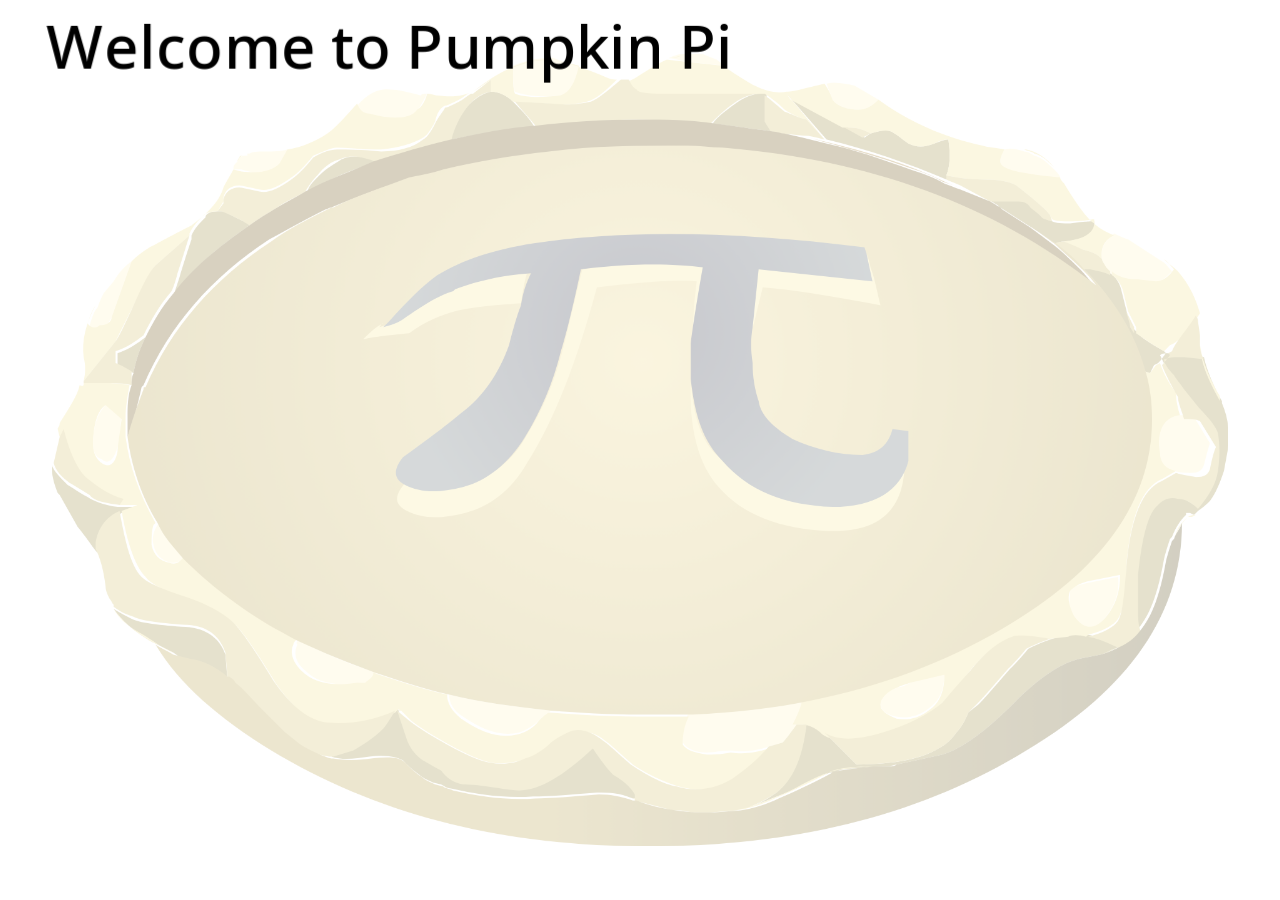
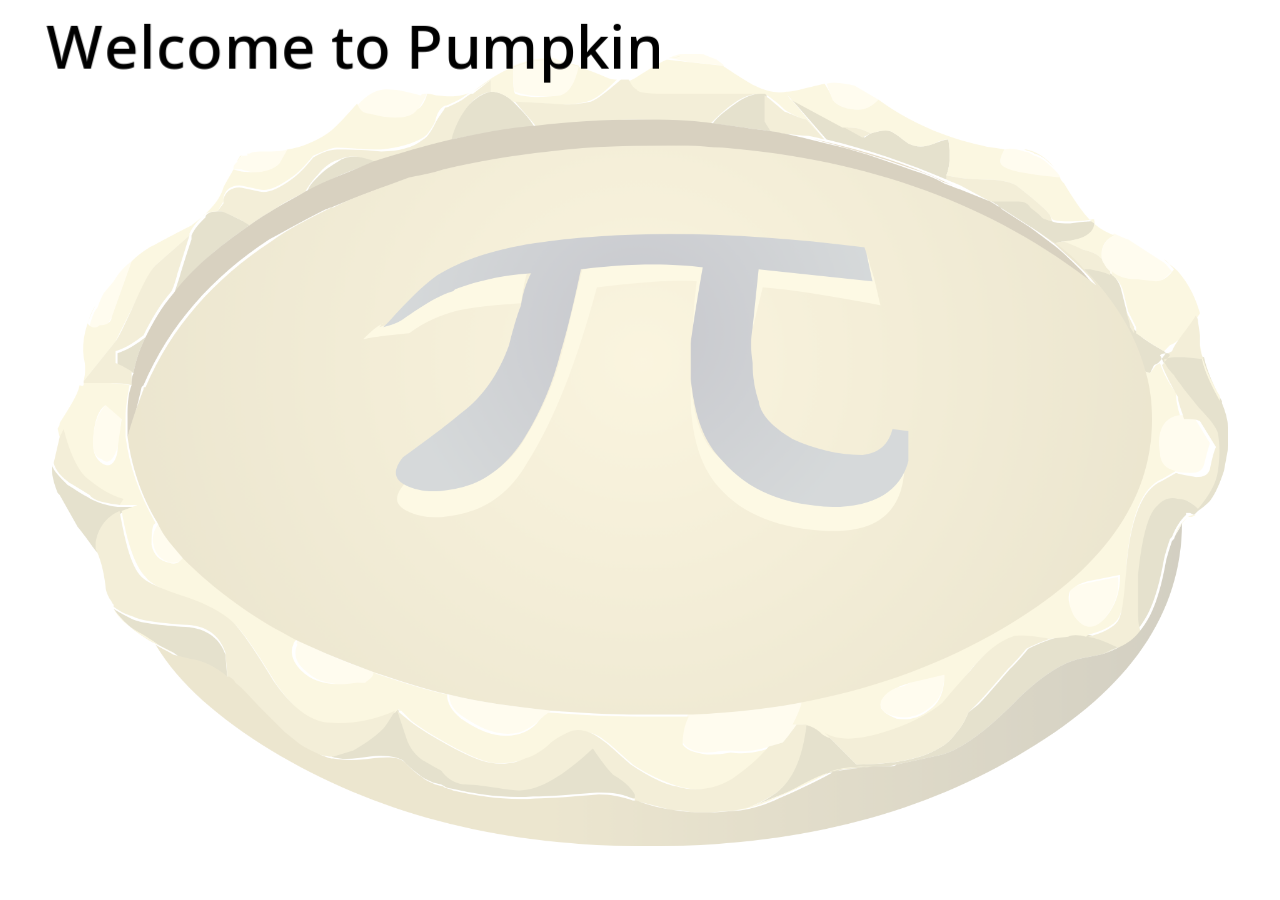
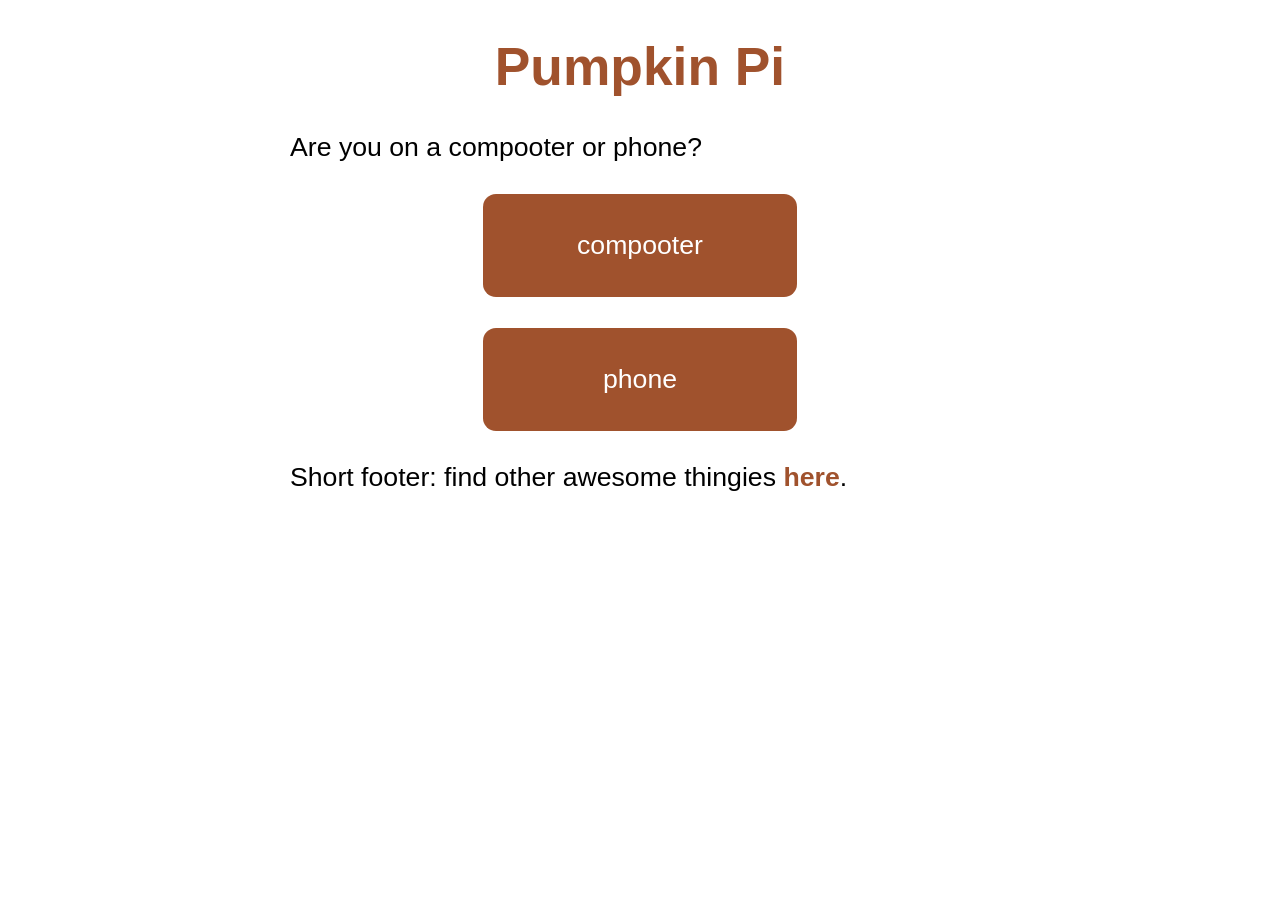
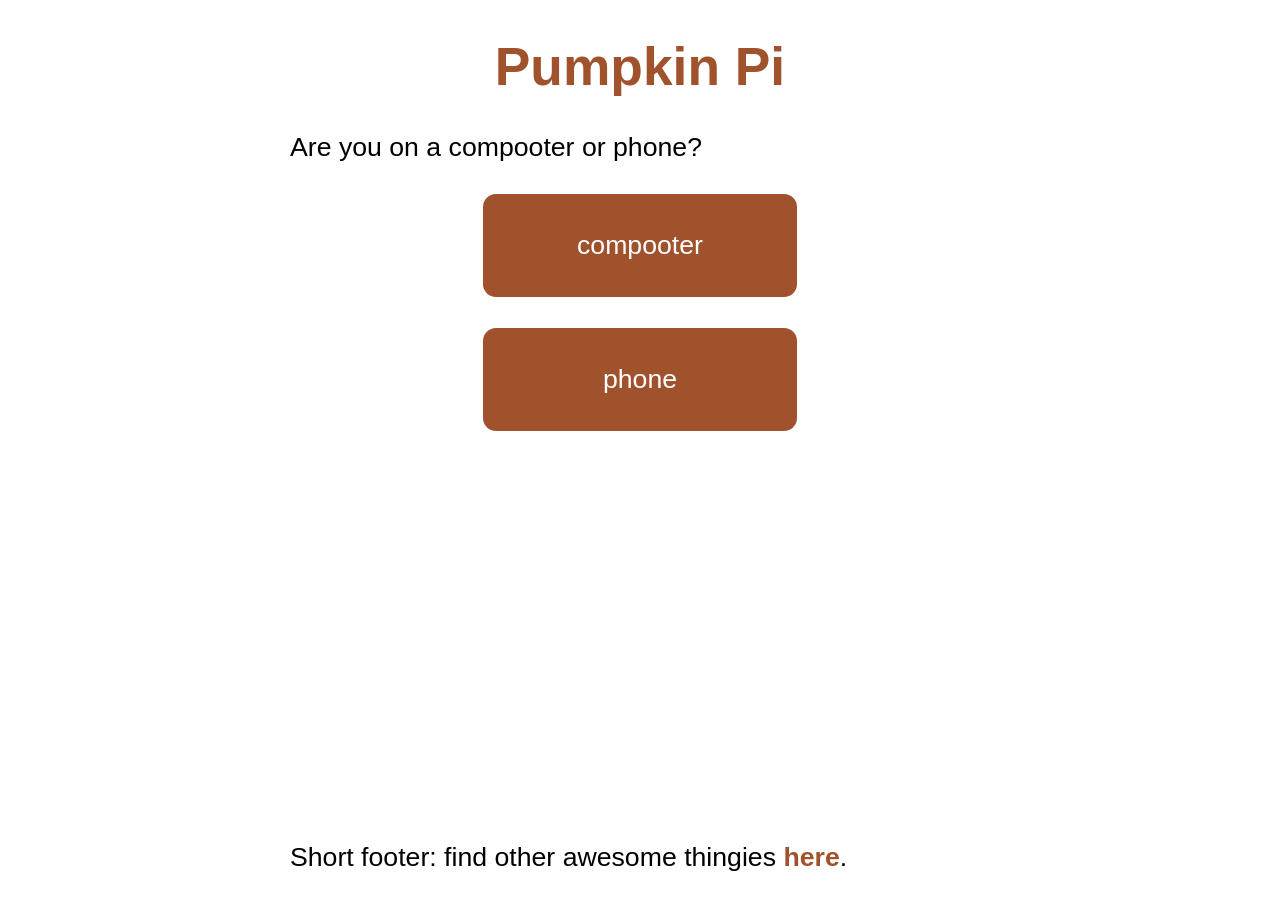
